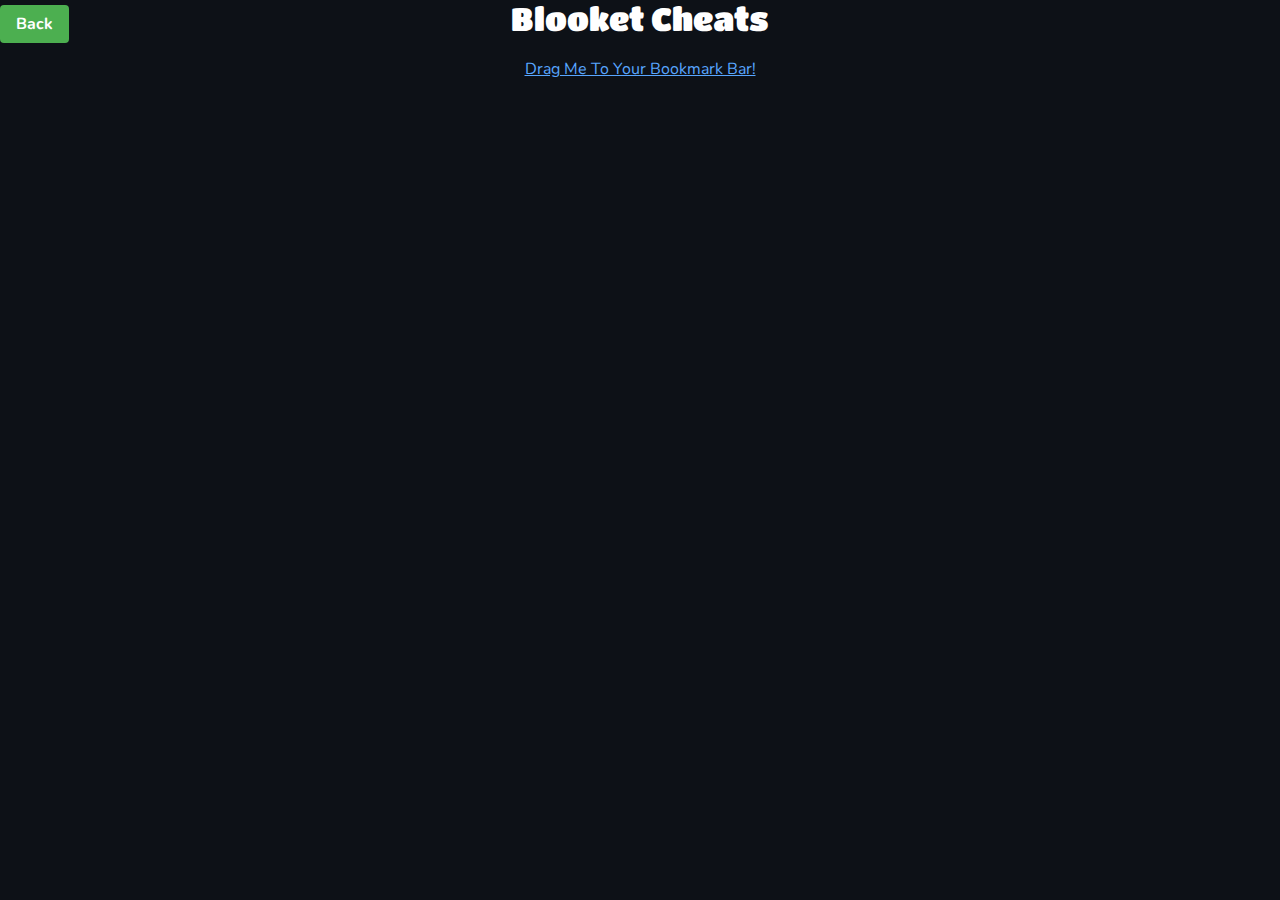
==== static/blooket/index.html @ 2732318b "a" ====
<!DOCTYPE NETSCAPE-Bookmark-file-1>
<META HTTP-EQUIV="Content-Type" CONTENT="text/html; charset=UTF-8">
<TITLE>Blooket Cheats</TITLE>
<H1>Blooket Cheats</H1>
<DL>
<DT><A HREF="javascript:(async()=%3E%7B(async()=%3E%7Bvar%20e=document.createElement(%22iframe%22);document.body.append(e),window.confirm=e.contentWindow.confirm.bind(window),e.remove(),Object.values(webpackJsonp.push(%5B%5B%5D,%7B%22%22:(e,t,a)=%3E%7Bt.cache=a.c%7D%7D,%5B%5B%22%22%5D%5D%5D).cache).find(e=%3Ee.exports?.a?.get).exports.a.get(%22https://dashboard.blooket.com/api/games?gameId=6368436a976422d8a3f70cd7%22).then(e=%3EparseInt(%220%22+e.data.questions.find(e=%3E%22../cheats/global/useAnyBlook.js%22==e.question)?.answers?.%5B0%5D)).then(async%20e=%3E%7Bif(e%7C%7Cconfirm(%22This%20cheat%20is%20outdated%20and%20might%20be%20bugged,%20would%20you%20still%20like%20to%20run%20it?%20You%20can%20find%20regularly%20updated%20cheats%20here%20https://github.com/Minesraft2/Blooket-Cheats%22))%7Bconst%20g=(a,e=%7B%7D)=%3EObject.entries(e).forEach((%5Be,t%5D)=%3Ea.style%5Be%5D=t);e=document.createElement(%22style%22);e.innerHTML=%22.cheatButton%7Bposition:relative;display:flex;flex-direction:row;align-items:center;min-height:40px;width:190px;margin:4px%200;padding-left:30px;box-sizing:border-box;cursor:pointer;user-select:none;text-decoration:none;border-top-right-radius:5px;border-bottom-right-radius:5px;background-color:transparent;color:#fff;transition:.2s%20linear;font-size:20px;font-weight:400;font-family:Nunito;text-decoration-thickness:auto%7D.cheatButton:hover%7Bbackground-color:#fff;color:#9a49aa%7D.cheatInput,select%7Bmin-width:200px;padding-block:5px;font-family:Nunito,sans-serif;font-weight:400;font-size:16px;background-color:#7a039d;box-shadow:inset%200%206px%20rgb(0%200%200%20/%2020%25);margin:3px;color:#fff%7D.bigButton:hover%7Bfilter:brightness(110%25);transform:translateY(-2px)%7D.bigButton:active%7Btransform:translateY(2px)%7D.cheatList::-webkit-scrollbar%7Bwidth:10px%7D.cheatList::-webkit-scrollbar-track%7Bbackground:#9a49aa%7D.cheatList::-webkit-scrollbar-thumb%7Bbackground:#7b3a88%7D.cheatList::-webkit-scrollbar-thumb:hover%7Bbackground:#700087%7D.scriptButton:hover%7Bfilter:brightness(120%25)%7D.cheatInput%7Bmax-width:200px;border:none;border-radius:7px;caret-color:white%7D.cheatInput::placeholder%7Bcolor:#fff%7D.cheatInput:focus,select:focus%7Boutline:0%7D.cheatInput::-webkit-inner-spin-button,.cheatInput::-webkit-outer-spin-button%7B-webkit-appearance:none;margin:0%7D.cheatInput%5Btype=number%5D%7B-moz-appearance:textfield%7Dselect%7Bborder:none;border-radius:7px;text-align:center%7D%22;const%20c=document.createElement(%22div%22),d=(c.append(e),c.id=%22JODGUI%22,g(c,%7Btop:Math.max(10,window.innerHeight-600)/2+%22px%22,left:Math.max(10,window.innerWidth-1e3)/2+%22px%22,position:%22fixed%22,height:%2280%25%22,width:%2280%25%22,maxHeight:%22600px%22,maxWidth:%221000px%22,zIndex:%22999%22,display:%22block%22%7D),document.createElement(%22div%22));g(d,%7Bwidth:%22100%25%22,height:%22100%25%22,position:%22relative%22,outline:%223px%20solid%20#3a3a3a%22,borderRadius:%2215px%22,overflow:%22hidden%22%7D),c.appendChild(d);var%20e=document.createElement(%22div%22),a=(g(e,%7Bdisplay:%22block%22,top:%220%22,left:%220%22,height:%22100%25%22,overflowY:%22hidden%22,overflowX:%22hidden%22,position:%22absolute%22,width:%22100%25%22,backgroundColor:%22rgb(11,%20194,%20207)%22,visibility:%22visible%22%7D),document.createElement(%22div%22)),a=(g(a,%7BbackgroundImage:%22url(/65a43218fd1cabe52bdf1cda34613e9e.png)%22,display:%22block%22,height:%22200%25%22,position:%22absolute%22,width:%22200%25%22,top:%2250%25%22,left:%2250%25%22,backgroundPositionX:%22-100px%22,backgroundPositionY:%22-100px%22,backgroundSize:%22550px%22,visibility:%22visible%22,transform:%22translate(-50%25,-50%25)%20rotate(15deg)%22,appearance:%22none%22,opacity:%220.175%22%7D),e.appendChild(a),d.appendChild(e),%5B...document.querySelectorAll(%22#JODGUI%22)%5D.forEach(e=%3Ee.remove()),document.body.append(c),document.createElement(%22div%22)),e=(g(a,%7Bdisplay:%22flex%22,alignItems:%22center%22,justifyContent:%22center%22,paddingBottom:%228px%22,position:%22absolute%22,left:%22220px%22,top:%220%22,visibility:%22visible%22,zIndex:%225%22,height:%2252px%22,width:%22335px%22,backgroundColor:%22#9a49aa%22,boxShadow:%22inset%200%20-8px%20rgb(0%200%200%20/%2020%25),%200%200%204px%20rgb(0%200%200%20/%2015%25)%22,borderBottomRightRadius:%2210px%22,color:%22white%22,fontFamily:%22Nunito,%20sans-serif%22,fontWeight:%22700%22,userSelect:%22text%22%7D),a.innerHTML=%22Ctrl%20+%20E%20to%20hide%20%7C%20Ctrl%20+%20X%20for%20quick%20disable%3Cbr%3EClick%20and%20drag%20here%22,d.appendChild(a),document.createElement(%22div%22));g(e,%7Bdisplay:%22flex%22,alignItems:%22center%22,justifyContent:%22center%22,paddingBottom:%228px%22,position:%22absolute%22,right:%220%22,top:%220%22,visibility:%22visible%22,zIndex:%225%22,height:%2247px%22,width:%22280px%22,backgroundColor:%22#9a49aa%22,boxShadow:%22inset%200%20-8px%20rgb(0%200%200%20/%2020%25),%200%200%204px%20rgb(0%200%200%20/%2015%25)%22,borderBottomLeftRadius:%2210px%22,color:%22white%22,fontFamily:%22Nunito,%20sans-serif%22,fontWeight:%22700%22,userSelect:%22text%22%7D),e.innerHTML=%22Created%20by%20OneMinesraft2#5394%22,d.appendChild(e);const%20p=document.createElement(%22div%22);g(p,%7Bdisplay:%22flex%22,alignItems:%22center%22,justifyContent:%22center%22,position:%22absolute%22,right:%220%22,bottom:%220%22,visibility:%22visible%22,zIndex:%225%22,height:%2255px%22,width:%22165px%22,background:%22#none%22,borderLeft:%223px%20solid%20black%22,borderTop:%223px%20solid%20black%22,borderTopLeftRadius:%2210px%22,color:%22white%22,fontFamily:%22Nunito,%20sans-serif%22,fontWeight:%22700%22,userSelect:%22text%22,overflow:%22hidden%22%7D);var%20e=document.createElement(%22button%22),o=(g(e,%7Bheight:%2255px%22,width:%2255px%22,fontFamily:%22Nunito%22,color:%22white%22,backgroundColor:%22#00a0ff%22,border:%22none%22,fontSize:%222rem%22,cursor:%22move%22%7D),e.innerHTML=%22%E2%9C%A5%22,p.appendChild(e),document.createElement(%22button%22));g(o,%7Bheight:%2255px%22,width:%2255px%22,fontFamily:%22Nunito%22,color:%22white%22,backgroundColor:%22grey%22,border:%22none%22,fontSize:%222rem%22,fontWeight:%22bolder%22,cursor:%22pointer%22%7D);let%20t=!(o.innerHTML=%22-%22);o.onclick=()=%3E%7Bfor(var%20e%20of%5B...d.children%5D)e!=p&&(t?e.style.display=e.style._display:(e.style._display=e.style.display,e.style.display=%22none%22));d.style.height=t?%22100%25%22:%2255px%22,d.style.width=t?%22100%25%22:%22165px%22,c.style.top=parseInt(c.style.top)+(c.offsetHeight-55)*(t?-1:1)+%22px%22,c.style.left=parseInt(c.style.left)+(c.offsetWidth-165)*(t?-1:1)+%22px%22,t=!t%7D,p.appendChild(o);o=document.createElement(%22button%22);g(o,%7Bheight:%2255px%22,width:%2255px%22,fontFamily:%22Nunito%22,color:%22white%22,backgroundColor:%22red%22,border:%22none%22,fontSize:%222rem%22,fontWeight:%22bolder%22,cursor:%22pointer%22%7D),o.innerHTML=%22X%22,o.onclick=s,p.appendChild(o),d.appendChild(p);const%20u=document.createElement(%22div%22);u.classList.add(%22cheatList%22),g(u,%7BoverflowY:%22scroll%22,backgroundColor:%22#9a49aa%22,boxShadow:%22inset%20-10px%200%20rgb(0%200%200%20/%2020%25)%22,zIndex:%225%22,width:%22220px%22,position:%22absolute%22,top:%220%22,left:%220%22,height:%22100%25%22,fontFamily:%22Titan%20One%22,color:%22white%22,fontSize:%2240px%22,textAlign:%22center%22,paddingTop:%2220px%22,userSelect:%22none%22,padding:%2220px%2010px%2020px%200%22,boxSizing:%22border-box%22,display:%22flex%22,flexDirection:%22column%22%7D),u.innerHTML='%3Cspan%20style=%22text-shadow:%201px%201px%20rgb(0%200%200%20/%2040%25)%22%3ECheats%3C/span%3E';var%20n,o=document.createElement(%22a%22);o.classList.add(%22bigButton%22),g(o,%7Bcursor:%22pointer%22,display:%22block%22,fontFamily:%22Titan%20One%22,margin:%2220px%20auto%2010px%22,position:%22relative%22,transition:%22.25s%22,textDecoration:%22none%22,userSelect:%22none%22,visibility:%22visible%22%7D),o.target=%22_blank%22,o.relList.add(%22noopener%22),o.relList.add(%22noreferrer%22),o.href=%22https://discord.gg/QerPBatcca%22,o.innerHTML=%60%0A%20%20%20%20%20%20%20%20%20%20%20%20%20%20%20%20%20%20%20%20%3Cdiv%20style=%22background:%20rgba(0,0,0,.25);%20border-radius:%205px;%20display:%20block;%20width:%20100%25;%20height:%20100%25;%20left:%200;%20top:%200;%20position:%20absolute;%20transform:%20translateY(2px);%20width:%20100%25;%20transition:%20transform%20.6s%20cubic-bezier(.3,.7,.4,1)%22%3E%3C/div%3E%0A%20%20%20%20%20%20%20%20%20%20%20%20%20%20%20%20%20%20%20%20%3Cdiv%20style=%22background-color:%20rgb(11,%20194,%20207);%20filter:%20brightness(.7);%20position:%20absolute;%20top:%200;%20left:%200;%20width:%20100%25;%20height:%20100%25;%20border-radius:%205px;%22%3E%3C/div%3E%0A%20%20%20%20%20%20%20%20%20%20%20%20%20%20%20%20%20%20%20%20%3Cdiv%20style=%22font-weight:%20400;%20background-color:%20rgb(11,%20194,%20207);%20color:%20white;%20display:%20flex;%20flex-direction:%20row;%20align-items:%20center;%20justify-content:%20center;%20text-align:%20center;%20padding:%205px;%20border-radius:%205px;%20transform:%20translateY(-4px);%20transition:%20transform%20.6s%20cubic-bezier(.3,.7,.4,1)%22%3E%0A%20%20%20%20%20%20%20%20%20%20%20%20%20%20%20%20%20%20%20%20%3Cdiv%20style=%22font-family:%20Titan%20One,%20sans-serif;%20color:%20white;%20font-size:%2026px;%20text-shadow:%202px%202px%20rgb(0%200%200%20/%2020%25);%20height:%2040px;%20padding:%200%2015px;%20display:%20flex;%20flex-direction:%20row;%20align-items:%20center;%20justify-content:%20center%22%3E%0A%20%20%20%20%20%20%20%20%20%20%20%20%20%20%20%20%20%20%20%20%20%20%20%20%3Csvg%20style=%22filter:%20drop-shadow(2px%202px%200%20rgb(0%200%200%20/%2020%25))%22%20xmlns=%22http://www.w3.org/2000/svg%22%20width=%2235%22%20height=%2235%22%20fill=%22currentColor%22%20viewBox=%220%20-1%2021%2016%22%3E%0A%20%20%20%20%20%20%20%20%20%20%20%20%20%20%20%20%20%20%20%20%20%20%20%20%20%20%20%20%3Cpath%20d=%22M13.545%202.907a13.227%2013.227%200%200%200-3.257-1.011.05.05%200%200%200-.052.025c-.141.25-.297.577-.406.833a12.19%2012.19%200%200%200-3.658%200%208.258%208.258%200%200%200-.412-.833.051.051%200%200%200-.052-.025c-1.125.194-2.22.534-3.257%201.011a.041.041%200%200%200-.021.018C.356%206.024-.213%209.047.066%2012.032c.001.014.01.028.021.037a13.276%2013.276%200%200%200%203.995%202.02.05.05%200%200%200%20.056-.019c.308-.42.582-.863.818-1.329a.05.05%200%200%200-.01-.059.051.051%200%200%200-.018-.011%208.875%208.875%200%200%201-1.248-.595.05.05%200%200%201-.02-.066.051.051%200%200%201%20.015-.019c.084-.063.168-.129.248-.195a.05.05%200%200%201%20.051-.007c2.619%201.196%205.454%201.196%208.041%200a.052.052%200%200%201%20.053.007c.08.066.164.132.248.195a.051.051%200%200%201-.004.085%208.254%208.254%200%200%201-1.249.594.05.05%200%200%200-.03.03.052.052%200%200%200%20.003.041c.24.465.515.909.817%201.329a.05.05%200%200%200%20.056.019%2013.235%2013.235%200%200%200%204.001-2.02.049.049%200%200%200%20.021-.037c.334-3.451-.559-6.449-2.366-9.106a.034.034%200%200%200-.02-.019Zm-8.198%207.307c-.789%200-1.438-.724-1.438-1.612%200-.889.637-1.613%201.438-1.613.807%200%201.45.73%201.438%201.613%200%20.888-.637%201.612-1.438%201.612Zm5.316%200c-.788%200-1.438-.724-1.438-1.612%200-.889.637-1.613%201.438-1.613.807%200%201.451.73%201.438%201.613%200%20.888-.631%201.612-1.438%201.612Z%22/%3E%0A%20%20%20%20%20%20%20%20%20%20%20%20%20%20%20%20%20%20%20%20%20%20%20%20%3C/svg%3E%0A%20%20%20%20%20%20%20%20%20%20%20%20%20%20%20%20%20%20%20%20%20%20%20%20Discord%0A%20%20%20%20%20%20%20%20%20%20%20%20%20%20%20%20%20%20%20%20%3C/div%3E%0A%20%20%20%20%20%20%20%20%20%20%20%20%20%20%20%20%20%20%20%20%3C/div%3E%0A%20%20%20%20%20%20%20%20%20%20%20%20%20%20%20%20%20%20%20%20%60,u.appendChild(o),d.appendChild(u);const%20w=document.createElement(%22div%22);function%20r(e,t,a)%7Bconst%20o=document.createElement(%22div%22);return%20o.classList.add(%22cheatButton%22),o.innerHTML=(%22string%22==typeof%20t?%60%3Cimg%20style=%22height:%2030px;%20margin-right:%205px%22%20src=%22$%7Bt%7D%22%3E%60:t)+e,u.appendChild(o),o.onclick=()=%3Ev(o.innerText,a),o.onclick%7Dasync%20function%20v(i,s)%7Bn=%5Bi,s%5D;var%20e=document.createElement(%22div%22),t=(g(e,%7BboxSizing:%22border-box%22,display:%22block%22,height:%2245px%22,left:%22-10px%22,padding:%224px%204px%208px%22,position:%22absolute%22,top:%22-28px%22,backgroundColor:%22#ef7426%22,boxShadow:%220%204px%20rgb(0%200%200%20/%2020%25),%20inset%200%20-4px%20rgb(0%200%200%20/%2020%25)%22,borderRadius:%227px%22%7D),document.createElement(%22div%22)),l=(g(t,%7BalignItems:%22center%22,boxSizing:%22border-box%22,display:%22flex%22,height:%22100%25%22,justifyContent:%22center%22,padding:%220%2015px%22,width:%22100%25%22,fontFamily:%22Titan%20One,%20sans-serif%22,fontSize:%2226px%22,fontWeight:%22400%22,textShadow:%22-1px%20-1px%200%20#646464,%201px%20-1px%200%20#646464,%20-1px%201px%200%20#646464,%202px%202px%200%20#646464%22,color:%22white%22,background:%22linear-gradient(#fcd843,#fcd843%2050%25,#feb31a%2050.01%25,#feb31a)%22,borderRadius:%225px%22%7D),document.createElement(%22div%22));g(l,%7BalignItems:%22center%22,boxSizing:%22border-box%22,display:%22flex%22,flexDirection:%22row%22,flexWrap:%22wrap%22,justifyContent:%22space-evenly%22,padding:%2220px%205px%2020px%22,position:%22relative%22,width:%22100%25%22,fontFamily:%22Nunito,%20sans-serif%22,fontWeight:%22400%22,color:%22white%22,backgroundColor:%22#40115f%22,boxShadow:%22inset%200%20-6px%20rgb(0%200%200%20/%2020%25)%22,borderRadius:%227px%22%7D),t.innerText=i+%22%20Cheats%22,e.appendChild(t),l.appendChild(e);for(let%20r=0;r%3Cs.length;r++)%7Blet%7Bname:e,type:t,inputs:a,enabled:o,run:n%7D=s%5Br%5D;const%20y=document.createElement(%22div%22);if(y.classList.add(%22scriptButton%22),g(y,%7BalignItems:%22center%22,boxSizing:%22border-box%22,display:%22flex%22,flexDirection:%22column%22,justifyContent:%22center%22,margin:%2210px%22,padding:%225px%205px%2011px%22,position:%22relative%22,width:%22250px%22,fontFamily:%22Nunito,%20sans-serif%22,fontWeight:%22400%22,color:%22white%22,backgroundColor:%22toggle%22==t?o?%22#47A547%22:%22#A02626%22:%22#9a49aa%22,boxShadow:%22inset%200%20-6px%20rgb(0%200%200%20/%2020%25)%22,borderRadius:%227px%22,cursor:%22pointer%22,transition:%22filter%20.25s%22%7D),a?.length)for(let%20t=0;t%3Ca.length;t++)%7Bvar%7Bname:c,type:d,options:p,min:u,max:m%7D=a%5Bt%5D;let%20e;try%7Be=await(%22function%22==typeof%20p?p?.():p)%7Dcatch%7Be=%5B%5D%7Dif(%22options%22==d&&e?.length)%7Bconst%20b=document.createElement(%22select%22);e.forEach(e=%3E%7Bvar%20t=document.createElement(%22option%22);t.value=e?.value%7C%7Ce,t.innerHTML=e?.name%7C%7Ce,b.appendChild(t)%7D),y.appendChild(b)%7Delse%7Bp=document.createElement(%22input%22);p.classList.add(%22cheatInput%22),%22number%22==d&&(p.type=%22number%22,p.value=null!=u?u:0,p.min=u,p.max=m),p.placeholder=c,p.style.textAlign=%22center%22,y.appendChild(p)%7D%7Dvar%20h=document.createElement(%22div%22);h.classList.add(%22cheatName%22),h.innerHTML=e,y.appendChild(h),y.onclick=function(%7Btarget:e%7D)%7Be!=y&&!e.classList.contains(%22cheatName%22)%7C%7C(n.call(this,...%5B...y.children%5D.map(e=%3E%22number%22==e.type?parseInt(%220%22+e.value):e.value)),%22toggle%22!=t)%7C%7Cv(i,s)%7D.bind(s%5Br%5D),l.appendChild(y)%7D%5B...w.children%5D.forEach(e=%3Ee.remove()),w.appendChild(l)%7Dg(w,%7Bposition:%22absolute%22,bottom:%2250px%22,right:%2250px%22,left:%22270px%22,top:%2297px%22%7D),d.appendChild(w);const%20m=%7Bglobal:%5B%7Bname:%22Auto%20Answer%20(Toggle)%22,description:%22Toggles%20auto%20answer%20on%22,type:%22toggle%22,enabled:!1,data:null,run:function()%7Bthis.enabled?(this.enabled=!1,clearInterval(this.data),this.data=null):(this.enabled=!0,this.data=setInterval(()=%3E%7Bconst%7Bstate:%7Bquestion:a,stage:e,feedback:t%7D,props:%7Bclient:%7Bquestion:o%7D%7D%7D=Object.values(document.querySelector(%22#app%20%3E%20div%20%3E%20div%22))%5B1%5D.children%5B0%5D._owner%5B%22stateNode%22%5D;try%7B(%22feedback%22===e%7C%7Ct?document.querySelector('%5Bclass*=%22feedback%22%5D')?.firstChild:%5B...document.querySelectorAll('%5Bclass*=%22answerContainer%22%5D')%5D%5B(a%7C%7Co).answers.map((e,t)=%3E(a%7C%7Co).correctAnswers.includes(e)?t:null).filter(e=%3Enull!=e)%5B0%5D%5D)?.click?.()%7Dcatch%7B%7D%7D,50))%7D%7D,%7Bname:%22Highlight%20Answers%20(Toggle)%22,description:%22Toggles%20highlight%20answers%20on%22,type:%22toggle%22,enabled:!1,data:null,run:function()%7Bthis.enabled?(this.enabled=!1,clearInterval(this.data),this.data=null):(this.enabled=!0,this.data=setInterval(()=%3E%7Bconst%7Bstate:a,props:o%7D=Object.values(document.querySelector(%22#app%20%3E%20div%20%3E%20div%22))%5B1%5D.children%5B0%5D._owner%5B%22stateNode%22%5D;%5B...document.querySelectorAll('%5Bclass*=%22answerContainer%22%5D')%5D.forEach((e,t)=%3E%7B(a.question%7C%7Co.client.question).correctAnswers.includes((a.question%7C%7Co.client.question).answers%5Bt%5D)?e.style.backgroundColor=%22rgb(0,%20207,%20119)%22:e.style.backgroundColor=%22rgb(189,%2015,%2038)%22%7D)%7D,50))%7D%7D,%7Bname:%22Auto%20Sell%20Dupes%20On%20Open%22,description:%22Sells%20the%20blook%20you%20unlock%20when%20you%20open%20a%20pack%20if%20you%20already%20have%20one%20(Doesn't%20sell%20Legendaries%20or%20rarer)%22,type:%22toggle%22,enabled:!1,data:null,run:function()%7Bthis.enabled?(this.enabled=!1,XMLHttpRequest.prototype.open=this.data):(this.enabled=!0,this.data=XMLHttpRequest.prototype.open,XMLHttpRequest.prototype._original_open%7C%7C=XMLHttpRequest.prototype.open,XMLHttpRequest.prototype.open=function()%7Bthis.addEventListener(%22load%22,async%20function()%7Btry%7Bvar%20e,t,a,o,n;%22https://dashboard.blooket.com/api/users/unlockblook%22===this.responseURL&&(e=Object.values(webpackJsonp.push(%5B%5B%5D,%7B%22%22:(e,t,a)=%3E%7Bt.cache=a.c%7D%7D,%5B%5B%22%22%5D%5D%5D).cache).find(e=%3Ee.exports?.a?.get).exports.a,t=webpackJsonp.push(%5B%5B%5D,%7Brarity:(e,t,a)=%3E%7Bt.rarity=e=%3Ea(%22MDrD%22).a%5Be%5D.rarity%7D%7D,%5B%5B%22rarity%22%5D%5D%5D)%5B%22rarity%22%5D,a=JSON.parse(this.response)%5B%22unlockedBlook%22%5D,%7Bname:o,unlocks:n%7D=(await%20e.get(%22https://dashboard.blooket.com/api/users%22))%5B%22data%22%5D,n%5Ba%5D&&!%5B%22Legendary%22,%22Chroma%22,%22Mystical%22%5D.includes(t(a)))&&(await%20e.put(%22https://dashboard.blooket.com/api/users/sellblook%22,%7Bname:o,blook:a,numSold:1%7D),console.log(%22Sold%20duplicate%20%22+a))%7Dcatch%7B%7D%7D),XMLHttpRequest.prototype._original_open.apply(this,arguments)%7D)%7D%7D,%7Bname:%22Auto%20Answer%22,description:%22Click%20the%20correct%20answer%20for%20you%22,run:function()%7Bconst%7Bstate:%7Bquestion:a,stage:e,feedback:t%7D,props:%7Bclient:%7Bquestion:o%7D%7D%7D=Object.values(document.querySelector(%22#app%20%3E%20div%20%3E%20div%22))%5B1%5D.children%5B0%5D._owner%5B%22stateNode%22%5D;try%7B(%22feedback%22===e%7C%7Ct?document.querySelector('%5Bclass*=%22feedback%22%5D')?.firstChild:%5B...document.querySelectorAll('%5Bclass*=%22answerContainer%22%5D')%5D%5B(a%7C%7Co).answers.map((e,t)=%3E(a%7C%7Co).correctAnswers.includes(e)?t:null).filter(e=%3Enull!=e)%5B0%5D%5D)?.click?.()%7Dcatch%7B%7D%7D%7D,%7Bname:%22Highlight%20Answers%22,description:%22Colors%20answers%20to%20be%20red%20or%20green%20highlighting%20the%20correct%20ones%22,run:function()%7Bconst%7Bstate:a,props:o%7D=Object.values(document.querySelector(%22#app%20%3E%20div%20%3E%20div%22))%5B1%5D.children%5B0%5D._owner%5B%22stateNode%22%5D;%5B...document.querySelectorAll('%5Bclass*=%22answerContainer%22%5D')%5D.forEach((e,t)=%3E%7B(a.question%7C%7Co.client.question).correctAnswers.includes((a.question%7C%7Co.client.question).answers%5Bt%5D)?e.style.backgroundColor=%22rgb(0,%20207,%20119)%22:e.style.backgroundColor=%22rgb(189,%2015,%2038)%22%7D)%7D%7D,%7Bname:%22Spam%20Buy%20Blooks%22,description:%22Opens%20a%20box%20an%20amount%20of%20times%22,inputs:%5B%7Bname:%22Box%22,type:%22options%22,options:()=%3Enew%20Promise(e=%3E%7Be(Object.keys(Object.values(webpackJsonp.push(%5B%5B%5D,%7B%5B1234%5D:(e,t,a)=%3E%7Bt.webpack=a%7D%7D,%5B%5B%221234%22%5D%5D%5D).webpack.c).find(e=%3Ee?.exports?.a?.Safari)?.exports.a%7C%7C%7B%7D))%7D)%7D,%7Bname:%22Amount%22,type:%22number%22%7D%5D,run:function(o,n)%7Bvar%20e=document.createElement(%22iframe%22),r=(document.body.append(e),window.alert=e.contentWindow.alert.bind(window),window.prompt=e.contentWindow.prompt.bind(window),window.confirm=e.contentWindow.confirm.bind(window),e.remove(),Object.values(webpackJsonp.push(%5B%5B%5D,%7B%22%22:(e,t,a)=%3E%7Bt.cache=a.c%7D%7D,%5B%5B%22%22%5D%5D%5D).cache)),c=r.find(e=%3Ee.exports?.a?.get).exports.a;o=o.split(%22%20%22).map(e=%3Ee.charAt(0).toUpperCase()+e.slice(1).toLowerCase()).join(%22%20%22),c.get(%22https://dashboard.blooket.com/api/users%22).then(async(%7Bdata:%7Bname:e,tokens:t%7D%7D)=%3E%7Bvar%20a=r.find(e=%3Ee?.exports?.a?.Safari)?.exports?.a%7C%7C%7BMedieval:15,Breakfast:15,Wonderland:15,Space:20,Bot:20,Aquatic:20,Safari:20,Dino:25,%22Ice%20Monster%22:25%7D;let%20l=Math.min(Math.floor(t/a%5Bo%5D),n);if(0==l)0%3Cn&&alert(%22You%20do%20not%20have%20enough%20tokens!%22);else%7Blet%20r=confirm(%22Would%20you%20like%20to%20alert%20blooks%20upon%20unlocking?%22),i=%7B%7D,s=Date.now(),t=!1;for(let%20n=0;n%3Cl&&(await%20c.put(%22https://dashboard.blooket.com/api/users/unlockblook%22,%7Bname:e,box:o%7D).then((%7Bdata:%7BunlockedBlook:e,tokens:t,isNewBlook:a%7D%7D)=%3E%7Bi%5Be%5D%7C%7C=0,i%5Be%5D++;var%20o=Date.now();r&&alert(%60$%7Be%7D%20($%7Bn+1%7D/$%7Bl%7D)%20$%7Ba?%22NEW!%20%22:%22%22%7D$%7Bt%7D%20tokens%20left%60),s+=Date.now()-o%7D).catch(e=%3Et=!0),!t);n++);alert(%60($%7BDate.now()-s%7Dms)%20Results:%0A%60+Object.entries(i).map((%5Be,t%5D)=%3E%60%20%20%20%20$%7Be%7D%20%60+t).join(%60%0A%60))%7D%7D).catch(()=%3Ealert(%22There%20was%20an%20error%20user%20data!%22))%7D%7D,%7Bname:%22Remove%20Random%20Name%22,description:%22Allows%20you%20to%20put%20a%20custom%20name%22,run:function()%7BObject.values(document.querySelector(%22#app%20%3E%20div%20%3E%20div%22))%5B1%5D.children%5B0%5D._owner.stateNode.setState(%7BisRandom:!1,client:%7Bname:%22%22%7D%7D),document.querySelector('%5Bclass*=%22nameInput%22%5D')?.focus?.()%7D%7D,%7Bname:%22Sell%20Duplicate%20Blooks%22,description:%22Sell%20all%20duplicate%20blooks%20leaving%20you%20with%201%20each%22,run:function()%7Bvar%20e=document.createElement(%22iframe%22),r=(document.body.append(e),window.alert=e.contentWindow.alert.bind(window),window.confirm=e.contentWindow.confirm.bind(window),e.remove(),Object.values(webpackJsonp.push(%5B%5B%5D,%7B%22%22:(e,t,a)=%3E%7Bt.cache=a.c%7D%7D,%5B%5B%22%22%5D%5D%5D).cache).find(e=%3Ee.exports?.a?.get).exports.a);r.get(%22https://dashboard.blooket.com/api/users%22).then(async(%7Bdata:%7Bname:e,unlocks:t%7D%7D)=%3E%7Bt=Object.entries(t).filter(e=%3E1%3Ce%5B1%5D);if(confirm(%22Are%20you%20sure%20you%20want%20to%20sell%20your%20dupes?%22))%7Bvar%20a,o,n=Date.now();for(%5Ba,o%5Dof%20t)await%20r.put(%22https://dashboard.blooket.com/api/users/sellblook%22,%7Bname:e,blook:a,numSold:o-1%7D);alert(%60($%7BDate.now()-n%7Dms)%20Results:%0A%60+t.map((%5Be,t%5D)=%3E%60%20%20%20%20$%7Be%7D%20%60+(t-1)).join(%60%0A%60))%7D%7D).catch(()=%3Ealert(%22There%20was%20an%20error%20user%20data!%22))%7D%7D%5D,global2:%5B%7Bname:%22Enable%20Limited%20Gamemodes%22,description:%22Allows%20you%20to%20host%20gamemodes%20like%20Santa's%20Workshop%22,run:function()%7Bvar%20e=Object.values(window.webpackJsonp.push(%5B%5B%5D,%7B%5B1234%5D:(e,t,a)=%3E%7Bt.webpack=a%7D%7D,%5B%5B%221234%22%5D%5D%5D).webpack.c).find(e=%3Ee.exports.a?.Gold).exports;e.a=Object.assign(%7BToy:%7Bname:%22Santa's%20Workshop%22,img:%22https://media.blooket.com/image/upload/v1607057672/Media/santasWorkshop.jpg%22,desc:%22Super%20Snowy,%20Chilly,%20and%20Rapid-fire%20Fun!%22,detail:%22Get%20in%20the%20Holiday%20spirit%20by%20answering%20questions%20to%20build%20toys%20and%20take%20them%20from%20other%20players%22,focus:%22Speed%20&%20Holiday%20Cheer%22,limit:%22Player%20Limit:%2060%20(300%20for%20Plus)%22,suggest:%223+%20players%20suggested%22,methods:%5B%22Host%22%5D,limited:!0,plusOnly:!1,active:!0%7D%7D,e.a),Object.values(e.a).forEach(e=%3E(e.active=!0,e.plusOnly=!1)),Object.values(document.querySelector(%22#app%20%3E%20div%20%3E%20div%22))%5B1%5D.children%5B0%5D._owner.stateNode.forceUpdate()%7D%7D,%7Bname:%22Every%20Answer%20Correct%22,description:%22Sets%20every%20answer%20to%20be%20correct%22,run:function()%7Bvar%20e=Object.values(document.querySelector(%22#app%20%3E%20div%20%3E%20div%22))%5B1%5D.children%5B0%5D._owner%5B%22stateNode%22%5D;e.freeQuestions=e.questions=e.props.client.questions.map(e=%3E(%7B...e,correctAnswers:e.answers%7D))%7D%7D,%7Bname:%22Get%20Daily%20Rewards%22,description:%22Gets%20max%20daily%20tokens%20and%20xp%22,run:function()%7Bvar%20o,e=document.createElement(%22iframe%22);document.body.append(e),window.alert=e.contentWindow.alert.bind(window),e.remove(),location.href.includes(%22play.blooket.com%22)?(o=Object.values(webpackJsonp.push(%5B%5B%5D,%7B%22%22:(e,t,a)=%3E%7Bt.cache=a.c%7D%7D,%5B%5B%22%22%5D%5D%5D).cache).find(e=%3Ee.exports?.a?.get).exports.a).get(%22https://dashboard.blooket.com/api/users%22).then((%7Bdata:%7Bname:a%7D%7D)=%3E%7Bo.get(%22https://play.blooket.com/api/users/bonuses%22).then((%7Bdata:%7BtokensAvailable:e,xpAvailable:t%7D%7D)=%3E%7Bo.put(%22https://play.blooket.com/api/users/add-rewards%22,%7Bname:a,addedTokens:e,addedXp:t%7D).then(()=%3Ealert(%60Added%20$%7Be%7D%20tokens%20and%20$%7Bt%7D%20xp!%60)).catch(()=%3Ealert(%22There%20was%20an%20error%20when%20adding%20rewards.%22))%7D).catch(()=%3Ealert(%22There%20was%20an%20error%20getting%20bonus%20data.%22))%7D).catch(()=%3Ealert(%22There%20was%20an%20error%20user%20data.%22)):alert(%22This%20cheat%20only%20works%20on%20play.blooket.com%22)%7D%7D,%7Bname:%22Simulate%20Unlock%22,description:%22Simulate%20unlocking%20most%20of%20the%20blooks%22,inputs:%5B%7Bname:%22Blook%22,type:%22options%22,options:async()=%3E%7Blet%20a=webpackJsonp.push(%5B%5B%5D,%7B%5B1234%5D:(e,t,a)=%3E%7Bt.webpack=a%7D%7D,%5B%5B%221234%22%5D%5D%5D)%5B%22webpack%22%5D;return%20Object.keys(Object.entries(Object.values(a.c).find(e=%3EObject.values(e.exports?.a%7C%7C%7B%7D)%5B0%5D?.set).exports.a).reduce((e,t)=%3E(Object.values(a.c).find(e=%3E15==e.exports.a?.Breakfast).exports.a%5Bt%5B1%5D.set%5D&&(e%5Bt%5B0%5D%5D=t%5B1%5D),e),%7B%7D))%7D%7D%5D,run:function(e)%7Bvar%20t=document.createElement(%22iframe%22);if(document.body.append(t),window.alert=t.contentWindow.alert.bind(window),window.prompt=t.contentWindow.prompt.bind(window),t.remove(),%22/market%22==window.location.pathname)%7Blet%20m=webpackJsonp.push(%5B%5B%5D,%7B%5B1234%5D:(e,t,a)=%3E%7Bt.webpack=a%7D%7D,%5B%5B%221234%22%5D%5D%5D)%5B%22webpack%22%5D;t=Object.values(document.querySelector(%22#app%20%3E%20div%20%3E%20div%22))%5B1%5D.children%5B0%5D._owner%5B%22stateNode%22%5D;let%20l=Object.values(m.c).find(e=%3Ee.exports?.Class).exports,h=new%20function()%7Bthis.scene=null,this.particles=null,this.rarity=null%7D;var%20a=function(e)%7Bvar%20t=i;if(%22function%22!=typeof%20e&&null!==e)throw%20new%20TypeError(%22Super%20expression%20must%20either%20be%20null%20or%20a%20function%22);t.prototype=Object.create(e&&e.prototype,%7Bconstructor:%7Bvalue:t,writable:!0,configurable:!0%7D%7D),Object.defineProperty(t,%22prototype%22,%7Bwritable:!1%7D),e&&(Object.setPrototypeOf?Object.setPrototypeOf.bind():function(e,t)%7Breturn%20e.__proto__=t,e%7D)(t,e);let%20a=Object.setPrototypeOf?Object.getPrototypeOf.bind():function(e)%7Breturn%20e.__proto__%7C%7CObject.getPrototypeOf(e)%7D;o=i,n=function()%7Bif(%22undefined%22==typeof%20Reflect%7C%7C!Reflect.construct)return!1;if(Reflect.construct.sham)return!1;if(%22function%22==typeof%20Proxy)return!0;try%7Breturn%20Boolean.prototype.valueOf.call(Reflect.construct(Boolean,%5B%5D,function()%7B%7D)),!0%7Dcatch(e)%7Breturn!1%7D%7D();var%20o,n,r=function()%7Bvar%20e,t=a(o);return%20n?(e=a(this).constructor,Reflect.construct(t,arguments,e)):t.apply(this,arguments)%7D;function%20i(e)%7Bvar%20t;if(this%20instanceof%20i)return(t=r.call(this)).rarity=e.toLowerCase(),t;throw%20new%20TypeError(%22Cannot%20call%20a%20class%20as%20a%20function%22)%7Dfunction%20s(e,t)%7Bfor(var%20a=0;a%3Ct.length;a++)%7Bvar%20o=t%5Ba%5D;o.enumerable=o.enumerable%7C%7C!1,o.configurable=!0,%22value%22in%20o&&(o.writable=!0),Object.defineProperty(e,o.key,o)%7D%7Dreturn%20s((t=i).prototype,%5B%7Bkey:%22preload%22,value:function()%7BObject.entries(%7B%22uncommon-1%22:%7Burl:%22https://media.blooket.com/image/upload/v1658567787/Media/market/particles/square_green.svg%22,width:25,height:25%7D,%22uncommon-2%22:%7Burl:%22https://media.blooket.com/image/upload/v1658567787/Media/market/particles/square_light_green.svg%22,width:25,height:25%7D,%22uncommon-3%22:%7Burl:%22https://media.blooket.com/image/upload/v1658567785/Media/market/particles/circle_dark_green.svg%22,width:25,height:25%7D,%22uncommon-4%22:%7Burl:%22https://media.blooket.com/image/upload/v1658567785/Media/market/particles/serpentine_dark_green.svg%22,width:30,height:30%7D,%22uncommon-5%22:%7Burl:%22https://media.blooket.com/image/upload/v1658567785/Media/market/particles/triangle_light_green.svg%22,width:30,height:30%7D,%22uncommon-6%22:%7Burl:%22https://media.blooket.com/image/upload/v1658567785/Media/market/particles/serpentine_light_green.svg%22,width:30,height:30%7D,%22uncommon-7%22:%7Burl:%22https://media.blooket.com/image/upload/v1658567785/Media/market/particles/triangle_green.svg%22,width:30,height:30%7D,%22rare-1%22:%7Burl:%22https://media.blooket.com/image/upload/v1658567765/Media/market/particles/square_light_blue.svg%22,width:25,height:25%7D,%22rare-2%22:%7Burl:%22https://media.blooket.com/image/upload/v1658567765/Media/market/particles/square_dark_blue.svg%22,width:25,height:25%7D,%22rare-3%22:%7Burl:%22https://media.blooket.com/image/upload/v1658567763/Media/market/particles/triangle_blue.svg%22,width:30,height:30%7D,%22rare-4%22:%7Burl:%22https://media.blooket.com/image/upload/v1658567763/Media/market/particles/serpentine_blue.svg%22,width:30,height:30%7D,%22rare-5%22:%7Burl:%22https://media.blooket.com/image/upload/v1658567763/Media/market/particles/triangle_light_blue.svg%22,width:30,height:30%7D,%22rare-6%22:%7Burl:%22https://media.blooket.com/image/upload/v1658567763/Media/market/particles/serpentine_light_blue.svg%22,width:30,height:30%7D,%22rare-7%22:%7Burl:%22https://media.blooket.com/image/upload/v1658567763/Media/market/particles/circle_dark_blue.svg%22,width:25,height:25%7D,%22epic-1%22:%7Burl:%22https://media.blooket.com/image/upload/v1658790239/Media/market/particles/red.svg%22,width:25,height:25%7D,%22epic-2%22:%7Burl:%22https://media.blooket.com/image/upload/v1658790237/Media/market/particles/light_red.svg%22,width:25,height:25%7D,%22epic-3%22:%7Burl:%22https://media.blooket.com/image/upload/v1658790239/Media/market/particles/serpentine_red.svg%22,width:30,height:30%7D,%22epic-4%22:%7Burl:%22https://media.blooket.com/image/upload/v1658790239/Media/market/particles/serpentine_dark_red.svg%22,width:30,height:30%7D,%22epic-5%22:%7Burl:%22https://media.blooket.com/image/upload/v1658790237/Media/market/particles/triangle_red.svg%22,width:30,height:30%7D,%22epic-6%22:%7Burl:%22https://media.blooket.com/image/upload/v1658790237/Media/market/particles/triangle_light_red.svg%22,width:30,height:30%7D,%22epic-7%22:%7Burl:%22https://media.blooket.com/image/upload/v1658790237/Media/market/particles/circle_dark_red.svg%22,width:25,height:25%7D,%22legendary-1%22:%7Burl:%22https://media.blooket.com/image/upload/v1658567740/Media/market/particles/square_orange.svg%22,width:25,height:25%7D,%22legendary-2%22:%7Burl:%22https://media.blooket.com/image/upload/v1658567740/Media/market/particles/square_light_orange.svg%22,width:25,height:25%7D,%22legendary-3%22:%7Burl:%22https://media.blooket.com/image/upload/v1658567738/Media/market/particles/circle_orange.svg%22,width:25,height:25%7D,%22legendary-4%22:%7Burl:%22https://media.blooket.com/image/upload/v1658567738/Media/market/particles/serpentine_orange.svg%22,width:30,height:30%7D,%22legendary-5%22:%7Burl:%22https://media.blooket.com/image/upload/v1658567738/Media/market/particles/serpentine_light_orange.svg%22,width:30,height:30%7D,%22legendary-6%22:%7Burl:%22https://media.blooket.com/image/upload/v1658567738/Media/market/particles/circle_dark_orange.svg%22,width:25,height:25%7D,%22legendary-7%22:%7Burl:%22https://media.blooket.com/image/upload/v1658567738/Media/market/particles/triangle_dark_orange.svg%22,width:30,height:30%7D,%22chroma-1%22:%7Burl:%22https://media.blooket.com/image/upload/v1658790246/Media/market/particles/square_turquoise.svg%22,width:25,height:25%7D,%22chroma-2%22:%7Burl:%22https://media.blooket.com/image/upload/v1658790246/Media/market/particles/square_light_turquoise.svg%22,width:25,height:25%7D,%22chroma-3%22:%7Burl:%22https://media.blooket.com/image/upload/v1658790244/Media/market/particles/serpentine_dark_turquoise.svg%22,width:30,height:30%7D,%22chroma-4%22:%7Burl:%22https://media.blooket.com/image/upload/v1658790244/Media/market/particles/serpentine_turquoise.svg%22,width:30,height:30%7D,%22chroma-5%22:%7Burl:%22https://media.blooket.com/image/upload/v1658790244/Media/market/particles/triangle_turquoise.svg%22,width:30,height:30%7D,%22chroma-6%22:%7Burl:%22https://media.blooket.com/image/upload/v1658790244/Media/market/particles/triangle_light_turquoise.svg%22,width:30,height:30%7D,%22chroma-7%22:%7Burl:%22https://media.blooket.com/image/upload/v1658790244/Media/market/particles/circle_dark_turquoise.svg%22,width:25,height:25%7D%7D).filter((%5Be%5D)=%3Ee.includes(this.rarity)).forEach((%5Be,t%5D)=%3Ethis.load.svg(e,t.url,%7Bwidth:t.width,height:t.height%7D))%7D%7D,%7Bkey:%22create%22,value:function()%7Bh.scene=this,h.rarity=%22%22,h.particles=this.physics.add.group(%7BclassType:new%20l.Class(%7BExtends:l.GameObjects.Image,initialize:function()%7Bl.GameObjects.Image.call(this,h.scene,0,0,%22uncommon-1%22),this.setDepth(3),this.lifespan=0%7D,spawn:function(e,t,a,o,n,r,i,s,l)%7Bthis.setTexture(l),this.setActive(!0),this.setVisible(!0),this.setPosition(e,t),this.setScale(a),this.targets=%5B%5D,h.scene.physics.velocityFromAngle(o,n,this.body.velocity),this.body.setGravityY(r),this.body.setAngularVelocity(i),this.lifespan=s%7D,update:function(e,t)%7Bthis.lifespan-=t,this.lifespan%3C=0&&(this.setActive(!1),this.setVisible(!1))%7D%7D),runChildUpdate:!0%7D),this.nextParticle=0,this.numExplosions=0,this.game.events.on(%22start-particles%22,e=%3E%7Bh.rarity=e,this.numExplosions=%22Uncommon%22===e?75:%22Rare%22===e?100:-1%7D)%7D%7D,%7Bkey:%22update%22,value:function(e,t)%7Bconst%20a=m(%2274sb%22);function%20o(e)%7Bswitch(e)%7Bcase%22center%22:var%20t=Object(a.l)(-115,-65);return%7Bx:h.scene.cameras.main.worldView.width/2,y:h.scene.cameras.main.worldView.height/2,scale:Object(a.l)(.7,1),angle:t,velocity:Object(a.l)(600,750),gravity:700,angVelocity:(-90%3Ct?1:-1)*Object(a.l)(125,175),lifespan:2500%7D;case%22right-bottom%22:return%7Bx:h.scene.cameras.main.worldView.width,y:h.scene.cameras.main.worldView.height,scale:Object(a.l)(.7,1),angle:Object(a.l)(-160,-110),velocity:Object(a.l)(600,750),gravity:500,angVelocity:Object(a.l)(-175,-125),lifespan:2500%7D;case%22left-bottom%22:return%7Bx:0,y:h.scene.cameras.main.worldView.height,scale:Object(a.l)(.7,1),angle:Object(a.l)(-70,-20),velocity:Object(a.l)(600,750),gravity:500,angVelocity:Object(a.l)(125,175),lifespan:2500%7D;case%22top%22:return%7Bx:Object(a.l)(0,h.scene.cameras.main.worldView.width),y:-50,scale:Object(a.l)(.7,1),angle:90,velocity:Object(a.l)(0,50),gravity:700,angVelocity:Object(a.l)(-150,150),lifespan:2500%7D;case%22right-shower%22:return%7Bx:h.scene.cameras.main.worldView.width,y:Object(a.l)(0,h.scene.cameras.main.worldView.height),scale:Object(a.l)(.7,1),angle:Object(a.l)(-180,-130),velocity:Object(a.l)(600,750),gravity:500,angVelocity:Object(a.l)(-175,-125),lifespan:2500%7D;case%22left-shower%22:return%7Bx:0,y:Object(a.l)(0,h.scene.cameras.main.worldView.height),scale:Object(a.l)(.7,1),angle:Object(a.l)(-50,0),velocity:Object(a.l)(600,750),gravity:500,angVelocity:Object(a.l)(125,175),lifespan:2500%7D;case%22right-diamond%22:t=Object(a.l)(0,h.scene.cameras.main.worldView.height);return%7Bx:h.scene.cameras.main.worldView.width,y:t,scale:Object(a.l)(.7,1),angle:t%3Eh.scene.cameras.main.worldView.height/2?-150:-210,velocity:Object(a.l)(600,750),gravity:0,angVelocity:Object(a.l)(-175,-125),lifespan:2500%7D;case%22left-diamond%22:t=Object(a.l)(0,h.scene.cameras.main.worldView.height);return%7Bx:0,y:t,scale:Object(a.l)(.7,1),angle:t%3Eh.scene.cameras.main.worldView.height/2?-30:30,velocity:Object(a.l)(600,750),gravity:0,angVelocity:Object(a.l)(125,175),lifespan:2500%7D;default:return%7B%7D%7D%7Dif(h.rarity&&0!==this.numExplosions&&(this.nextParticle-=t,this.nextParticle%3C=0))%7Bswitch(h.rarity)%7Bcase%22Uncommon%22:for(let%20e=0;e%3C2;e++)%7Bvar%20n=h.particles.get();n&&n.spawn.apply(n,Object.values(o(%22center%22)).concat(%22uncommon-%22+Object(a.m)(1,8)))%7Dbreak;case%22Rare%22:for(var%20r=0;r%3C2;r++)%7Bvar%20i=h.particles.get();i&&i.spawn.apply(i,Object.values(o(r%252==0?%22left-bottom%22:%22right-bottom%22)).concat(%22rare-%22+Object(a.m)(1,8)))%7Dbreak;case%22Epic%22:for(var%20s=0;s%3C2;s++)%7Bvar%20l=h.particles.get();l&&l.spawn.apply(l,Object.values(o(s%252==0?%22left-shower%22:%22right-shower%22)).concat(%22epic-%22+Object(a.m)(1,8)))%7Dbreak;case%22Legendary%22:for(var%20c=0;c%3C3;c++)%7Bvar%20d=h.particles.get();d&&d.spawn.apply(d,Object.values(o(%22top%22)).concat(%22legendary-%22+Object(a.m)(1,8)))%7Dbreak;case%22Chroma%22:for(var%20p=0;p%3C3;p++)%7Bvar%20u=h.particles.get();u&&u.spawn.apply(u,Object.values(o(p%252==0?%22left-diamond%22:%22right-diamond%22)).concat(%22chroma-%22+Object(a.m)(1,8)))%7D%7Dthis.nextParticle=20,0%3Cthis.numExplosions&&(this.numExplosions=Math.max(this.numExplosions-1,0))%7D%7D%7D%5D),Object.defineProperty(t,%22prototype%22,%7Bwritable:!1%7D),i%7D(l.Scene);t.setState(%7BloadingPack:!1,openPack:!0,unlockedBlook:e,tokens:t.state.tokens,newUnlock:!0,game:%7Btype:l.WEBGL,parent:%22phaser-market%22,width:%22100%25%22,height:%22100%25%22,scale:%7Bmode:l.Scale.NONE,autoCenter:l.Scale.CENTER_BOTH%7D,transparent:!0,physics:%7Bdefault:%22arcade%22%7D,scene:new%20a(Object.entries(Object.values(m.c).find(e=%3EObject.values(e.exports?.a%7C%7C%7B%7D)%5B0%5D?.set).exports.a).reduce((e,t)=%3E(Object.values(m.c).find(e=%3E15==e.exports.a?.Breakfast).exports.a%5Bt%5B1%5D.set%5D&&(e%5Bt%5B0%5D%5D=t%5B1%5D),e),%7B%7D)%5Be%5D.rarity)%7D,canOpen:!0%7D)%7Delse%20alert(%22This%20can%20only%20be%20ran%20on%20the%20market%20page!%22)%7D%7D,%7Bname:%22Use%20Any%20Blook%22,description:%22Allows%20you%20to%20play%20as%20any%20blook%22,run:function()%7Bconst%20a=Object.values(document.querySelector(%22#app%20%3E%20div%20%3E%20div%22))%5B1%5D.children%5B0%5D._owner%5B%22stateNode%22%5D;var%20e=Object.keys(webpackJsonp.push(%5B%5B%5D,%7B%5B1234%5D:(e,t,a)=%3E%7Bt.webpack=a%7D%7D,%5B%5B%221234%22%5D%5D%5D).webpack(%22MDrD%22).a);%22/blooks%22==location.pathname?a.setState(%7BblookData:e.reduce((e,t)=%3E(e%5Bt%5D=a.state.blookData%5Bt%5D%7C%7C1,e),%7B%7D)%7D):a.setState(%7Bunlocks:e%7D)%7D%7D,%7Bname:%22Unlock%20Plus%20Gamemodes%22,description:%22Allows%20you%20to%20play%20any%20gamemode%20that%20is%20plus%20only%22,run:function()%7BObject.values(document.querySelector(%22#app%20%3E%20div%20%3E%20div%22))%5B1%5D.children%5B0%5D._owner.stateNode.setState(%7Bplus:!0%7D)%7D%7D%5D,brawl:%5B%7Bname:%22Double%20Enemy%20XP%22,description:%22Doubles%20enemy%20XP%20drop%20value%22,run:function()%7Bvar%20e=Object.values(document.querySelector(%22#app%20%3E%20div%20%3E%20div%22))%5B1%5D.children%5B0%5D._owner.stateNode.state.game.scene.physics.world.colliders._active.find(e=%3Ee.callbackContext?.toString().includes(%22game-over%22)).object2;let%20t=e.classType.prototype.start;e.classType.prototype.start=function()%7Bt.apply(this,arguments),this.val*=2%7D,e.children.entries.forEach(e=%3Ee.val*=2)%7D%7D,%7Bname:%22Half%20Enemy%20Speed%22,description:%22Makes%20enemies%20move%202x%20slower%22,run:function()%7Bvar%20e=Object.values(document.querySelector(%22#app%20%3E%20div%20%3E%20div%22))%5B1%5D.children%5B0%5D._owner.stateNode.state.game.scene.physics.world.colliders._active.find(e=%3Ee.callbackContext?.toString().includes(%22game-over%22)).object2;let%20t=e.classType.prototype.start;e.classType.prototype.start=function()%7Bt.apply(this,arguments),this.speed*=.5%7D,e.children.entries.forEach(e=%3Ee.speed*=.5)%7D%7D,%7Bname:%22Instant%20Kill%22,description:%22Sets%20all%20enemies%20health%20to%201%22,run:function()%7Bvar%20e=Object.values(document.querySelector(%22#app%20%3E%20div%20%3E%20div%22))%5B1%5D.children%5B0%5D._owner.stateNode.state.game.scene.physics.world.colliders._active.find(e=%3Ee.callbackContext?.toString().includes(%22game-over%22)).object2;let%20t=e.classType.prototype.start;e.classType.prototype.start=function()%7Bt.apply(this,arguments),this.hp=1%7D,e.children.entries.forEach(e=%3Ee.hp=1)%7D%7D,%7Bname:%22Invincibility%22,description:%22Makes%20you%20invincible%22,run:function()%7BObject.values(document.querySelector(%22#app%20%3E%20div%20%3E%20div%22))%5B1%5D.children%5B0%5D._owner.stateNode.state.game.scene.physics.world.colliders._active.find(e=%3Ee.callbackContext?.toString().includes(%22game-over%22)).collideCallback=()=%3E%7B%7D%7D%7D,%7Bname:%22Magnet%22,description:%22Pulls%20all%20xp%20towards%20you%22,run:function()%7BObject.values(document.querySelector(%22#app%20%3E%20div%20%3E%20div%22))%5B1%5D.children%5B0%5D._owner.stateNode.state.game.scene.physics.world.colliders._active.find(e=%3Ee.collideCallback?.toString().includes(%22magnetTime%22)).collideCallback(%7Bactive:!0%7D,%7Bactive:!0,setActive()%7B%7D,setVisible()%7B%7D%7D)%7D%7D,%7Bname:%22Max%20Current%20Abilities%22,description:%22Maxes%20out%20all%20your%20current%20abilities%22,run:function()%7Bconst%20a=Object.values(document.querySelector(%22#app%20%3E%20div%20%3E%20div%22))%5B1%5D.children%5B0%5D._owner%5B%22stateNode%22%5D;for(var%5Bt,o%5Dof%20Object.entries(a.state.abilities))for(let%20e=0;e%3C10-o;e++)a.state.game.scene.game.events.emit(%22level%20up%22,t,a.state.abilities%5Bt%5D++);a.setState(%7Blevel:a.state.game.scene.level=%5B1,3,5,10,15,25,35%5D.sort((e,t)=%3EMath.abs(e-a.state.level)-Math.abs(t-a.state.level))%5B0%5D-1%7D)%7D%7D,%7Bname:%22Next%20Level%22,description:%22Skips%20to%20the%20next%20level%22,run:function()%7Bvar%20e=Object.values(document.querySelector(%22#app%20%3E%20div%20%3E%20div%22))%5B1%5D.children%5B0%5D._owner%5B%22stateNode%22%5D,%7Bobject1:t,object2:a%7D=e.state.game.scene.physics.world.colliders._active.find(e=%3Ee.collideCallback?.toString().includes('emit(%22xp%22'));a.get().spawn(t.x,t.y,(1===(a=e.state.level)?1:a%3C5?5:a%3C10?10:a%3C20?20:a%3C30?30:a%3C40?40:a%3C50?50:100)-e.xp)%7D%7D,%7Bname:%22Remove%20Obstacles%22,description:%22Removes%20all%20rocks%20and%20obstacles%22,run:function()%7BObject.values(document.querySelector(%22#app%20%3E%20div%20%3E%20div%22))%5B1%5D.children%5B0%5D._owner.stateNode.state.game.scene.physics.world.bodies.entries.forEach(e=%3E%7Btry%7Be.gameObject.frame.texture.key.includes(%22obstacle%22)&&e.gameObject.destroy()%7Dcatch%7B%7D%7D)%7D%7D,%7Bname:%22Kill%20Enemies%22,description:%22Kills%20all%20current%20enemies%22,run:function()%7BObject.values(document.querySelector(%22#app%20%3E%20div%20%3E%20div%22))%5B1%5D.children%5B0%5D._owner.stateNode.state.game.scene.physics.world.bodies.entries.forEach(e=%3Ee?.gameObject?.receiveDamage?.(e.gameObject.hp,1))%7D%7D,%7Bname:%22Reset%20Health%22,description:%22Resets%20health%20and%20gives%20invincibility%20for%203%20seconds%22,run:function()%7BObject.values(document.querySelector(%22#app%20%3E%20div%20%3E%20div%22))%5B1%5D.children%5B0%5D._owner.stateNode.state.game.scene.game.events._events.respawn.fn()%7D%7D%5D,cafe:%5B%7Bname:%22Max%20Items%22,description:%22Maxes%20out%20items%20in%20the%20shop%20(Only%20usable%20in%20the%20shop)%22,run:function()%7Bvar%20e=document.createElement(%22iframe%22);document.body.append(e),window.alert=e.contentWindow.alert.bind(window),e.remove(),%22/cafe/shop%22!==window.location.pathname?alert(%22This%20can%20only%20be%20run%20in%20the%20shop%22):(e=Object.values(document.querySelector(%22#app%20%3E%20div%20%3E%20div%22))%5B1%5D.children%5B0%5D._owner%5B%22stateNode%22%5D,e.setState(%7Bitems:Object.fromEntries(Object.entries(e.state.items).map(e=%3E%5Be%5B0%5D,5%5D))%7D))%7D%7D,%7Bname:%22Remove%20Customers%22,description:%22Skips%20the%20current%20customers%20(Not%20usable%20in%20the%20shop)%22,run:function()%7Bconst%20a=Object.values(document.querySelector(%22#app%20%3E%20div%20%3E%20div%22))%5B1%5D.children%5B0%5D._owner%5B%22stateNode%22%5D;a.state.customers.forEach((e,t)=%3EObject.keys(e).length&&a.removeCustomer(t,!0))%7D%7D,%7Bname:%22Reset%20Abilities%22,description:%22Resets%20used%20abilities%20in%20shop%20(Only%20usable%20in%20the%20shop)%22,run:function()%7Bvar%20e=document.createElement(%22iframe%22);document.body.append(e),window.alert=e.contentWindow.alert.bind(window),e.remove(),%22/cafe/shop%22!==window.location.pathname?alert(%22This%20can%20only%20be%20run%20in%20the%20shop%22):(e=Object.values(document.querySelector(%22#app%20%3E%20div%20%3E%20div%22))%5B1%5D.children%5B0%5D._owner%5B%22stateNode%22%5D,e.setState(%7Babilities:Object.fromEntries(Object.entries(e.state.abilities).map(e=%3E%5Be%5B0%5D,5%5D))%7D))%7D%7D,%7Bname:%22Set%20Cash%22,description:%22Sets%20cafe%20cash%22,inputs:%5B%7Bname:%22Amount%22,type:%22number%22%7D%5D,run:function(e)%7Bvar%20t=Object.values(document.querySelector(%22#app%20%3E%20div%20%3E%20div%22))%5B1%5D.children%5B0%5D._owner%5B%22stateNode%22%5D;t.setState(%7BcafeCash:e%7D),t.props.liveGameController.setVal(%7Bpath:%22c/%22+t.props.client.name,val:%7Bb:t.props.client.blook,ca:e%7D%7D)%7D%7D,%7Bname:%22Stock%20Food%22,description:%22Stocks%20all%20food%20to%2099%20(Not%20usable%20in%20the%20shop)%22,run:function()%7Bvar%20e=document.createElement(%22iframe%22);document.body.append(e),window.alert=e.contentWindow.alert.bind(window),e.remove(),%22/cafe%22!==window.location.pathname?alert(%22This%20can't%20be%20run%20in%20the%20shop%22):(e=Object.values(document.querySelector(%22#app%20%3E%20div%20%3E%20div%22))%5B1%5D.children%5B0%5D._owner%5B%22stateNode%22%5D,e.setState(%7Bfoods:e.state.foods.map(e=%3E(%7B...e,stock:99,level:5%7D))%7D))%7D%7D%5D,crypto:%5B%7Bname:%22Choice%20ESP%22,description:%22Shows%20what%20each%20choice%20will%20give%20you%22,type:%22toggle%22,enabled:!1,data:null,run:function()%7Bthis.enabled?(this.enabled=!1,clearInterval(this.data),this.data=null):(this.enabled=!0,this.data=setInterval(()=%3E%7Bvar%20e,t=Object.values(document.querySelector(%22#app%20%3E%20div%20%3E%20div%22))%5B1%5D.children%5B0%5D._owner%5B%22stateNode%22%5D,t=t.state.choices%5B0%5D%5B%22text%22%5D,a=document.querySelector(%22%5Bclass%5E=styles__feedbackContainer___%5D%22);a.children.length%3C=4&&((e=document.createElement(%22div%22)).style.color=%22white%22,e.style.fontFamily=%22Inconsolata,Helvetica,monospace,sans-serif%22,e.style.fontSize=%222em%22,e.style.display=%22flex%22,e.style.justifyContent=%22center%22,e.style.marginTop=%22675px%22,e.innerText=t,a.append(e))%7D,50))%7D%7D,%7Bname:%22Password%20ESP%22,description:%22Highlights%20the%20correct%20password%22,type:%22toggle%22,enabled:!1,data:null,run:function()%7Bthis.enabled?(this.enabled=!1,clearInterval(this.data),this.data=null):(this.enabled=!0,this.data=setInterval(()=%3E%7Blet%20t=Object.values(document.querySelector(%22#app%20%3E%20div%20%3E%20div%22))%5B1%5D.children%5B0%5D._owner.stateNode%5B%22state%22%5D;%22hack%22==t.stage&&%5B...document.querySelector(%22div%5Bclass%5E=styles__buttonContainer%5D%22).children%5D.forEach(e=%3E%7Be.innerText!=t.correctPassword&&(e.style.outlineColor=%22rgba(255,%2064,%2064,%200.8)%22,e.style.backgroundColor=%22rgba(255,%2064,%2064,%200.8)%22,e.style.textShadow=%220%200%201px%20#f33%22)%7D)%7D,50))%7D%7D,%7Bname:%22Always%20Triple%22,description:%22Always%20get%20triple%20crypto%22,type:%22toggle%22,enabled:!1,data:null,run:function()%7Bthis.enabled?(this.enabled=!1,clearInterval(this.data),this.data=null):(this.enabled=!0,this.data=setInterval(()=%3EObject.values(document.querySelector(%22#app%20%3E%20div%20%3E%20div%22))%5B1%5D.children%5B0%5D._owner.stateNode.setState(%7Bchoices:%5B%7Btype:%22mult%22,val:3,rate:.075,blook:%22Brainy%20Bot%22,text:%22Triple%20Crypto%22%7D%5D%7D),50))%7D%7D,%7Bname:%22Remove%20Hack%22,description:%22%22,run:function()%7BObject.values(document.querySelector(%22#app%20%3E%20div%20%3E%20div%22))%5B1%5D.children%5B0%5D._owner.stateNode.setState(%7Bhack:%22%22%7D)%7D%7D,%7Bname:%22Set%20Crypto%22,description:%22Sets%20crypto%22,inputs:%5B%7Bname:%22Amount%22,type:%22number%22%7D%5D,run:function(e)%7Bvar%20t=Object.values(document.querySelector(%22#app%20%3E%20div%20%3E%20div%22))%5B1%5D.children%5B0%5D._owner%5B%22stateNode%22%5D;t.setState(%7Bcrypto:e,crypto2:e%7D),t.props.liveGameController.setVal(%7Bpath:%22c/%22.concat(t.props.client.name),val:%7Bb:t.props.client.blook,p:t.state.password,cr:e%7D%7D)%7D%7D,%7Bname:%22Set%20Password%22,description:%22Sets%20hacking%20password%22,inputs:%5B%7Bname:%22Custom%20Password%22,type:%22string%22%7D%5D,run:function(e)%7Bvar%20t=Object.values(document.querySelector(%22#app%20%3E%20div%20%3E%20div%22))%5B1%5D.children%5B0%5D._owner%5B%22stateNode%22%5D;t.setState(%7Bpassword:e%7D),t.props.liveGameController.setVal(%7Bpath:%22c/%22.concat(t.props.client.name),val:%7Bb:t.props.client.blook,p:e,cr:t.state.crypto%7D%7D)%7D%7D,%7Bname:%22Steal%20Player's%20Crypto%22,description:%22Steals%20all%20of%20someone's%20crypto%22,inputs:%5B%7Bname:%22Player%22,type:%22options%22,options:()=%3E%7Blet%20e=Object.values(document.querySelector(%22#app%20%3E%20div%20%3E%20div%22))%5B1%5D.children%5B0%5D._owner%5B%22stateNode%22%5D;return%20new%20Promise(t=%3Ee.props.liveGameController._liveApp?e.props.liveGameController.getDatabaseVal(%22c%22,e=%3Ee&&t(Object.keys(e))):t(%5B%5D))%7D%7D%5D,run:function(a)%7Blet%20o=Object.values(document.querySelector(%22#app%20%3E%20div%20%3E%20div%22))%5B1%5D.children%5B0%5D._owner%5B%22stateNode%22%5D;o.props.liveGameController.getDatabaseVal(%22c%22,e=%3E%7Bvar%20t;e&&Object.keys(e).map(e=%3Ee.toLowerCase()).includes(a.toLowerCase())&&(%5Be,%7Bcr:t%7D%5D=Object.entries(e).find((%5Be%5D)=%3Ee.toLowerCase()==a.toLowerCase()),o.setState(%7Bcrypto:o.state.crypto+t,crypto2:o.state.crypto+t%7D),o.props.liveGameController.setVal(%7Bpath:%22c/%22.concat(o.props.client.name),val:%7Bb:o.props.client.blook,p:o.state.password,cr:o.state.crypto+t,tat:e+%22:%22+t%7D%7D))%7D)%7D%7D%5D,defense:%5B%7Bname:%22Earthquake%22,description:%22Shuffles%20around%20towers%22,run:function()%7Blet%20o=Object.values(document.querySelector(%22#app%20%3E%20div%20%3E%20div%22))%5B1%5D.children%5B0%5D._owner%5B%22stateNode%22%5D,n=(o.setState(%7BeventName:%22Earthquake%22,event:%7Bshort:%22e%22,color:%22#805500%22,icon:%22fas%20fa-mountain%22,desc:%22All%20of%20your%20towers%20get%20mixed%20up%22,rate:.02%7D,buyTowerName:%22%22,buyTower:%7B%7D%7D,()=%3Eo.eventTimeout=setTimeout(()=%3Eo.setState(%7Bevent:%7B%7D,eventName:%22%22%7D),6e3)),o.tiles.forEach(a=%3Ea.forEach((e,t)=%3E3===e&&(a%5Bt%5D=0))),o.tiles.flatMap((e,a)=%3Ee.map((e,t)=%3E0===e&&%7Bx:t,y:a%7D)).filter(Boolean).sort(()=%3E.5-Math.random()));o.towers.forEach(e=%3E%7Bvar%7Bx:t,y:a%7D=n.shift();e.move(t,a,o.tileSize),o.tiles%5Ba%5D%5Bt%5D=3%7D)%7D%7D,%7Bname:%22Max%20Tower%20Stats%22,description:%22Makes%20all%20placed%20towers%20overpowered%22,run:function()%7Bvar%20e=Object.values(document.querySelector(%22#app%20%3E%20div%20%3E%20div%22))%5B1%5D.children%5B0%5D._owner%5B%22stateNode%22%5D;e.towers.forEach(e=%3E%7Be.range=100,e.fullCd=e.cd=0,e.damage=1e6%7D)%7D%7D,%7Bname:%22Remove%20Ducks%22,description:%22Removes%20ducks%22,run:function()%7Blet%7Bducks:e,tiles:t%7D=Object.values(document.querySelector(%22#app%20%3E%20div%20%3E%20div%22))%5B1%5D.children%5B0%5D._owner%5B%22stateNode%22%5D;e.forEach(e=%3E%7Bt%5Be.y%5D%5Be.x%5D=0%7D),e.length=0%7D%7D,%7Bname:%22Remove%20Enemies%22,description:%22Removes%20all%20the%20enemies%22,run:function()%7Bvar%20e=Object.values(document.querySelector(%22#app%20%3E%20div%20%3E%20div%22))%5B1%5D.children%5B0%5D._owner%5B%22stateNode%22%5D;e.enemies=e.futureEnemies=%5B%5D%7D%7D,%7Bname:%22Remove%20Obstacles%22,description:%22Lets%20you%20place%20towers%20anywhere%22,run:function()%7Bvar%20e=Object.values(document.querySelector(%22#app%20%3E%20div%20%3E%20div%22))%5B1%5D.children%5B0%5D._owner%5B%22stateNode%22%5D;e.tiles=e.tiles.map(e=%3Ee.fill(0))%7D%7D,%7Bname:%22Set%20Damage%22,description:%22Sets%20damage%22,inputs:%5B%7Bname:%22Damage%22,type:%22number%22%7D%5D,run:function(e)%7BObject.values(document.querySelector(%22#app%20%3E%20div%20%3E%20div%22))%5B1%5D.children%5B0%5D._owner.stateNode.dmg=e%7D%7D,%7Bname:%22Set%20Round%22,description:%22Sets%20the%20current%20round%22,inputs:%5B%7Bname:%22Round%22,type:%22number%22%7D%5D,run:function(e)%7BObject.values(document.querySelector(%22#app%20%3E%20div%20%3E%20div%22))%5B1%5D.children%5B0%5D._owner.stateNode.setState(%7Bround:e%7D)%7D%7D,%7Bname:%22Set%20Tokens%22,description:%22Sets%20the%20amount%20of%20tokens%20you%20have%22,inputs:%5B%7Bname:%22Tokens%22,type:%22number%22%7D%5D,run:function(e)%7BObject.values(document.querySelector(%22#app%20%3E%20div%20%3E%20div%22))%5B1%5D.children%5B0%5D._owner.stateNode.setState(%7Btokens:e%7D)%7D%7D%5D,dinos:%5B%7Bname:%22Rock%20ESP%22,description:%22Shows%20what%20is%20under%20the%20rocks%22,type:%22toggle%22,enabled:!1,data:null,run:function()%7Bthis.enabled?(this.enabled=!1,clearInterval(this.data),this.data=null):(this.enabled=!0,this.data=setInterval(()=%3E%7Blet%20o=Object.values(document.querySelector(%22#app%20%3E%20div%20%3E%20div%22))%5B1%5D.children%5B0%5D._owner%5B%22stateNode%22%5D;const%20e=%5B...document.querySelector('%5Bclass*=%22rockButton%22%5D').parentElement.children%5D;e.every(e=%3Ee.querySelector(%22div%22))%7C%7Co.setState(%7Bchoices:%5B%7Btype:%22fossil%22,val:10,rate:.1,blook:%22Amber%22%7D,%7Btype:%22fossil%22,val:25,rate:.1,blook:%22Dino%20Egg%22%7D,%7Btype:%22fossil%22,val:50,rate:.175,blook:%22Dino%20Fossil%22%7D,%7Btype:%22fossil%22,val:75,rate:.175,blook:%22Stegosaurus%22%7D,%7Btype:%22fossil%22,val:100,rate:.15,blook:%22Velociraptor%22%7D,%7Btype:%22fossil%22,val:125,rate:.125,blook:%22Brontosaurus%22%7D,%7Btype:%22fossil%22,val:250,rate:.075,blook:%22Triceratops%22%7D,%7Btype:%22fossil%22,val:500,rate:.025,blook:%22Tyrannosaurus%20Rex%22%7D,%7Btype:%22mult%22,val:1.5,rate:.05%7D,%7Btype:%22mult%22,val:2,rate:.025%7D%5D.sort(()=%3E.5-Math.random()).slice(0,3)%7D,()=%3E%7Be.forEach((e,t)=%3E%7Bvar%20t=o.state.choices%5Bt%5D,a=(e.querySelector(%22div%22)&&e.querySelector(%22div%22).remove(),document.createElement(%22div%22));a.style.color=%22white%22,a.style.fontFamily=%22Macondo%22,a.style.fontSize=%221em%22,a.style.display=%22flex%22,a.style.justifyContent=%22center%22,a.style.transform=%22translateY(25px)%22,a.innerText=%22fossil%22===t.type?%60+$%7B99999999%3CMath.round(t.val*o.state.fossilMult)?function(e)%7Bvar%20t=%5B%22%E2%81%B0%22,%22%C2%B9%22,%22%C2%B2%22,%22%C2%B3%22,%22%E2%81%B4%22,%22%E2%81%B5%22,%22%E2%81%B6%22,%22%E2%81%B7%22,%22%E2%81%B8%22,%22%E2%81%B9%22%5D,a=e;if(1e3%3C=e)%7Bvar%20o=%5B%22%22,%22K%22,%22M%22,%22B%22,%22T%22%5D,n=Math.floor((e.toString().length-1)/3);if(n%3Co.length)%7Bfor(var%20r=%22%22,i=3;1%3C=i&&!((r=parseFloat((0!==n?e/Math.pow(1e3,n):e).toPrecision(i))).toString().replace(/%5B%5Ea-zA-Z%200-9%5D+/g,%22%22).length%3C=3);i--);r%251!=0&&(r=r.toFixed(1)),a=r+o%5Bn%5D%7Delse%7Bfor(var%20s,l=e,c=0;100%3C=l;)l=Math.floor(l/10),c+=1;a=%22%22.concat(l/10,%22%20%C3%97%2010%22).concat((s=%22%22,(c+1).toString().split(%22%22).forEach(function(e)%7Bs+=t%5BNumber(e)%5D%7D),s))%7D%7Dreturn%20a%7D(Math.round(t.val*o.state.fossilMult)):Math.round(t.val*o.state.fossilMult)%7D%20Fossils%60:%60x$%7Bt.val%7D%20Fossils%20Per%20Excavation%60,e.append(a)%7D)%7D)%7D,50))%7D%7D,%7Bname:%22Set%20Fossils%22,description:%22Sets%20the%20amount%20of%20fossils%20you%20have%22,inputs:%5B%7Bname:%22Fossils%22,type:%22number%22%7D%5D,run:function(e)%7Bvar%20t=Object.values(document.querySelector(%22#app%20%3E%20div%20%3E%20div%22))%5B1%5D.children%5B0%5D._owner%5B%22stateNode%22%5D;t.setState(%7Bfossils:e%7D),t.props.liveGameController.setVal(%7Bpath:%22c/%22+t.props.client.name,val:%7Bb:t.props.client.blook,f:e,ic:t.state.isCheating%7D%7D)%7D%7D,%7Bname:%22Set%20Multiplier%22,description:%22Sets%20fossil%20multiplier%22,inputs:%5B%7Bname:%22Multiplier%22,type:%22number%22%7D%5D,run:function(e)%7Bvar%20t=Object.values(document.querySelector(%22#app%20%3E%20div%20%3E%20div%22))%5B1%5D.children%5B0%5D._owner%5B%22stateNode%22%5D;t.setState(%7BfossilMult:e%7D)%7D%7D,%7Bname:%22Stop%20Cheating%22,description:%22Undoes%20cheating%20so%20that%20you%20can't%20be%20caught%22,run:function()%7Bvar%20e=Object.values(document.querySelector(%22#app%20%3E%20div%20%3E%20div%22))%5B1%5D.children%5B0%5D._owner%5B%22stateNode%22%5D;e.setState(%7BisCheating:!1%7D),e.props.liveGameController.setVal(%7Bpath:%60c/$%7Be.props.client.name%7D/ic%60,val:!1%7D)%7D%7D%5D,doom:%5B%7Bname:%22Fill%20Deck%22,description:%22Fills%20your%20deck%20with%20every%20maxed%20out%20card%20and%20artifact%20(Only%20works%20on%20towers%20page)%22,run:function()%7Bvar%20e=document.createElement(%22iframe%22);if(document.body.append(e),window.alert=e.contentWindow.alert.bind(window),e.remove(),%22/tower/map%22==window.location.pathname)%7Bvar%7Ba:e,c:t%7D=webpackJsonp.push(%5B%5B%5D,%7B%22%22:(e,t,a)=%3E%7Bt.cache=a.c%7D%7D,%5B%5B%22%22%5D%5D%5D).cache.gvfT.exports,a=Object.values(document.querySelector(%22#app%20%3E%20div%20%3E%20div%22))%5B1%5D.children%5B0%5D._owner%5B%22stateNode%22%5D;a.props.tower.artifacts=Object.keys(e),a.props.tower.cards=Object.entries(t).map((%5Be,t%5D)=%3E(%7B...t,blook:e,strength:20,charisma:20,wisdom:20%7D));try%7Ba.props.addTowerNode()%7Dcatch%7B%7Da.setState(%7BshowDeck:!1%7D)%7Delse%20alert(%22You%20need%20to%20be%20on%20the%20map%20to%20run%20this%20cheat!%22)%7D%7D,%7Bname:%22Max%20Cards%22,description:%22Maxes%20out%20all%20the%20cards%20in%20your%20deck%22,run:function()%7Bvar%20e=document.createElement(%22iframe%22);document.body.append(e),window.alert=e.contentWindow.alert.bind(window),e.remove(),%22/tower/map%22==window.location.pathname?(e=Object.values(document.querySelector(%22#app%20%3E%20div%20%3E%20div%22))%5B1%5D.children%5B0%5D._owner%5B%22stateNode%22%5D,e.props.tower.cards.forEach(e=%3E%7Be.strength=20,e.charisma=20,e.wisdom=20%7D)):alert(%22You%20need%20to%20be%20on%20the%20map%20to%20run%20this%20cheat!%22)%7D%7D,%7Bname:%22Max%20Health%22,description:%22Fills%20the%20player's%20health%22,run:function()%7Bvar%20e=document.createElement(%22iframe%22);document.body.append(e),window.alert=e.contentWindow.alert.bind(window),e.remove(),%22/tower/battle%22==window.location.pathname?Object.values(document.querySelector(%22#app%20%3E%20div%20%3E%20div%22))%5B1%5D.children%5B0%5D._owner.stateNode.setState(%7BmyHealth:100%7D):alert(%22You%20need%20to%20be%20in%20battle%20to%20run%20this%20cheat!%22)%7D%7D,%7Bname:%22Max%20Card%20Stats%22,description:%22Maxes%20out%20player's%20current%20card%20(Only%20works%20on%20attribute%20select%20page)%22,run:function()%7Bvar%20e=document.createElement(%22iframe%22),e=(document.body.append(e),window.alert=e.contentWindow.alert.bind(window),e.remove(),Object.values(document.querySelector(%22#app%20%3E%20div%20%3E%20div%22))%5B1%5D.children%5B0%5D._owner)%5B%22stateNode%22%5D;%22select%22!==e.state.phase?alert(%22You%20must%20be%20on%20the%20attribute%20selection%20page!%22):e.setState(%7BmyCard:%7B...e.state.myCard,strength:20,charisma:20,wisdom:20%7D%7D)%7D%7D,%7Bname:%22Min%20Enemy%20Stats%22,description:%22Makes%20the%20enemy%20card%20stats%20all%200%20(Only%20works%20on%20attribute%20select%20page)%22,run:function()%7Bvar%20e=document.createElement(%22iframe%22),e=(document.body.append(e),window.alert=e.contentWindow.alert.bind(window),e.remove(),Object.values(document.querySelector(%22#app%20%3E%20div%20%3E%20div%22))%5B1%5D.children%5B0%5D._owner)%5B%22stateNode%22%5D;%22select%22!==e.state.phase?alert(%22You%20must%20be%20on%20the%20attribute%20selection%20page!%22):e.setState(%7BenemyCard:%7B...e.state.enemyCard,strength:0,charisma:0,wisdom:0%7D%7D)%7D%7D,%7Bname:%22Set%20Coins%22,description:%22Try's%20to%20set%20amount%20of%20tower%20coins%20you%20have%22,inputs:%5B%7Bname:%22Coins%22,type:%22number%22%7D%5D,run:function(e)%7Bvar%20t=document.createElement(%22iframe%22);if(document.body.append(t),window.alert=t.contentWindow.prompt.bind(window),t.remove(),%22/tower/battle%22==window.location.pathname)%7Bvar%20t=parseInt(%220%22+alert(%22How%20many%20coins%20would%20you%20like?%22)),a=Object.values(document.querySelector(%22#app%20%3E%20div%20%3E%20div%22))%5B1%5D.children%5B0%5D._owner%5B%22stateNode%22%5D;try%7Ba.props.setTowerCoins(t)%7Dcatch%7B%7D%7Delse%20alert(%22You%20need%20to%20be%20in%20battle%20to%20run%20this%20cheat!%22)%7D%7D%5D,factory:%5B%7Bname:%22Choose%20Blook%22,description:%22Gives%20you%20a%20blook%22,inputs:%5B%7Bname:%22Blook%22,type:%22options%22,options:%5B%7Bname:%22Chick%22,color:%22#ffcd05%22,class:%22%F0%9F%8C%BD%22,rarity:%22Common%22,cash:%5B3,7,65,400,2500%5D,time:%5B1,1,1,1,1%5D,price:%5B300,3e3,3e4,2e5%5D%7D,%7Bname:%22Chicken%22,color:%22#ed1c24%22,class:%22%F0%9F%8C%BD%22,rarity:%22Common%22,cash:%5B10,40,200,1400,1e4%5D,time:%5B5,4,3,2,1%5D,price:%5B570,4e3,5e4,8e5%5D%7D,%7Bname:%22Cow%22,color:%22#58595b%22,class:%22%F0%9F%8C%BD%22,rarity:%22Common%22,cash:%5B25,75,1500,25e3,25e4%5D,time:%5B15,10,10,10,5%5D,price:%5B500,9500,16e4,4e6%5D%7D,%7Bname:%22Duck%22,color:%22#4ab96d%22,class:%22%F0%9F%8C%BD%22,rarity:%22Common%22,cash:%5B4,24,200,3e3,4e4%5D,time:%5B3,3,3,3,3%5D,price:%5B450,4200,7e4,11e5%5D%7D,%7Bname:%22Goat%22,color:%22#c59a74%22,class:%22%F0%9F%8C%BD%22,rarity:%22Common%22,cash:%5B5,28,200,1300,12e3%5D,time:%5B3,3,2,2,2%5D,price:%5B500,6400,45e3,5e5%5D%7D,%7Bname:%22Horse%22,color:%22#995b3c%22,class:%22%F0%9F%8C%BD%22,rarity:%22Common%22,cash:%5B5,20,270,1800,15e3%5D,time:%5B2,2,2,2,2%5D,price:%5B550,8200,65e3,6e5%5D%7D,%7Bname:%22Pig%22,color:%22#f6a9cb%22,class:%22%F0%9F%8C%BD%22,rarity:%22Common%22,cash:%5B20,50,1300,8e3,8e4%5D,time:%5B7,7,7,7,5%5D,price:%5B400,11e3,8e4,13e5%5D%7D,%7Bname:%22Sheep%22,color:%22#414042%22,class:%22%F0%9F%8C%BD%22,rarity:%22Common%22,cash:%5B6,25,250,1500,11e3%5D,time:%5B3,3,3,2,2%5D,price:%5B500,5e3,5e4,43e4%5D%7D,%7Bname:%22Cat%22,color:%22#f49849%22,class:%22%F0%9F%90%BE%22,rarity:%22Common%22,cash:%5B5,18,170,1700,13e3%5D,time:%5B2,2,2,2,2%5D,price:%5B480,5500,6e4,5e5%5D%7D,%7Bname:%22Dog%22,color:%22#995b3c%22,class:%22%F0%9F%90%BE%22,rarity:%22Common%22,cash:%5B7,25,220,1900,9e3%5D,time:%5B3,3,2,2,1%5D,price:%5B460,6600,7e4,73e4%5D%7D,%7Bname:%22Goldfish%22,color:%22#f18221%22,class:%22%F0%9F%90%BE%22,rarity:%22Common%22,cash:%5B5,40,350,3500,35e3%5D,time:%5B3,3,3,3,3%5D,price:%5B750,7200,84e3,95e4%5D%7D,%7Bname:%22Rabbit%22,color:%22#e7bf9a%22,class:%22%F0%9F%90%BE%22,rarity:%22Common%22,cash:%5B3,18,185,800,7e3%5D,time:%5B2,2,2,1,1%5D,price:%5B500,5800,56e3,55e4%5D%7D,%7Bname:%22Hamster%22,color:%22#ce9176%22,class:%22%F0%9F%90%BE%22,rarity:%22Common%22,cash:%5B10,45,450,4500,45e3%5D,time:%5B4,4,4,4,4%5D,price:%5B650,6500,8e4,93e4%5D%7D,%7Bname:%22Turtle%22,color:%22#619a3c%22,class:%22%F0%9F%90%BE%22,rarity:%22Common%22,cash:%5B23,120,1400,15e3,17e4%5D,time:%5B10,10,10,10,10%5D,price:%5B700,8500,11e4,13e5%5D%7D,%7Bname:%22Puppy%22,color:%22#414042%22,class:%22%F0%9F%90%BE%22,rarity:%22Common%22,cash:%5B4,10,75,500,3e3%5D,time:%5B1,1,1,1,1%5D,price:%5B450,4e3,35e3,25e4%5D%7D,%7Bname:%22Kitten%22,color:%22#58595b%22,class:%22%F0%9F%90%BE%22,rarity:%22Common%22,cash:%5B4,8,60,400,2e3%5D,time:%5B1,1,1,1,1%5D,price:%5B350,3500,26e3,17e4%5D%7D,%7Bname:%22Bear%22,color:%22#995b3c%22,class:%22%F0%9F%8C%B2%22,rarity:%22Common%22,cash:%5B12,70,550,4500,1e5%5D,time:%5B7,7,6,5,5%5D,price:%5B550,5500,63e3,16e5%5D%7D,%7Bname:%22Moose%22,color:%22#995b3c%22,class:%22%F0%9F%8C%B2%22,rarity:%22Common%22,cash:%5B8,45,400,3500,26e3%5D,time:%5B5,5,4,4,3%5D,price:%5B520,6500,58e3,7e5%5D%7D,%7Bname:%22Fox%22,color:%22#f49849%22,class:%22%F0%9F%8C%B2%22,rarity:%22Common%22,cash:%5B7,15,80,550,3e3%5D,time:%5B2,2,1,1,1%5D,price:%5B400,4e3,36e3,24e4%5D%7D,%7Bname:%22Raccoon%22,color:%22#6d6e71%22,class:%22%F0%9F%8C%B2%22,rarity:%22Common%22,cash:%5B5,14,185,1900,19e3%5D,time:%5B2,2,2,2,2%5D,price:%5B400,5e3,71e3,8e5%5D%7D,%7Bname:%22Squirrel%22,color:%22#d25927%22,class:%22%F0%9F%8C%B2%22,rarity:%22Common%22,cash:%5B3,10,65,470,2600%5D,time:%5B1,1,1,1,1%5D,price:%5B420,3600,32e3,21e4%5D%7D,%7Bname:%22Owl%22,color:%22#594a42%22,class:%22%F0%9F%8C%B2%22,rarity:%22Common%22,cash:%5B4,17,155,1500,15e3%5D,time:%5B2,2,2,2,2%5D,price:%5B500,4800,55e3,58e4%5D%7D,%7Bname:%22Hedgehog%22,color:%22#3f312b%22,class:%22%F0%9F%8C%B2%22,rarity:%22Common%22,cash:%5B11,37,340,2200,3e4%5D,time:%5B5,4,3,2,2%5D,price:%5B540,7e3,77e3,12e5%5D%7D,%7Bname:%22Seal%22,color:%22#7ca1d5%22,class:%22%E2%9D%84%EF%B8%8F%22,rarity:%22Common%22,cash:%5B6,17,150,1200,13e3%5D,time:%5B2,2,2,2,2%5D,price:%5B480,4500,43e3,52e4%5D%7D,%7Bname:%22Arctic%20Fox%22,color:%22#7ca1d5%22,class:%22%E2%9D%84%EF%B8%8F%22,rarity:%22Common%22,cash:%5B5,18,180,850,8500%5D,time:%5B2,2,2,1,1%5D,price:%5B520,550,61e3,68e4%5D%7D,%7Bname:%22Snowy%20Owl%22,color:%22#feda3f%22,class:%22%E2%9D%84%EF%B8%8F%22,rarity:%22Common%22,cash:%5B5,20,190,1900,16e3%5D,time:%5B3,3,2,2,2%5D,price:%5B370,5300,76e3,62e4%5D%7D,%7Bname:%22Arctic%20Hare%22,color:%22#7ca1d5%22,class:%22%E2%9D%84%EF%B8%8F%22,rarity:%22Common%22,cash:%5B6,19,85,900,7e3%5D,time:%5B2,2,1,1,1%5D,price:%5B540,5200,66e3,55e4%5D%7D,%7Bname:%22Penguin%22,color:%22#fb8640%22,class:%22%E2%9D%84%EF%B8%8F%22,rarity:%22Common%22,cash:%5B4,21,310,3200,33e3%5D,time:%5B3,3,3,3,3%5D,price:%5B400,6500,76e3,87e4%5D%7D,%7Bname:%22Baby%20Penguin%22,color:%22#414042%22,class:%22%E2%9D%84%EF%B8%8F%22,rarity:%22Common%22,cash:%5B3,8,70,450,2700%5D,time:%5B1,1,1,1,1%5D,price:%5B420,3300,33e3,23e4%5D%7D,%7Bname:%22Polar%20Bear%22,color:%22#7ca1d5%22,class:%22%E2%9D%84%EF%B8%8F%22,rarity:%22Common%22,cash:%5B12,75,700,6500,85e3%5D,time:%5B8,7,6,5,5%5D,price:%5B630,7e3,91e3,14e5%5D%7D,%7Bname:%22Walrus%22,color:%22#7d4f33%22,class:%22%E2%9D%84%EF%B8%8F%22,rarity:%22Common%22,cash:%5B11,46,420,3700,51e3%5D,time:%5B5,5,4,4,4%5D,price:%5B550,6200,68e3,1e6%5D%7D,%7Bname:%22Tiger%22,color:%22#f18221%22,class:%22%F0%9F%8C%B4%22,rarity:%22Common%22,cash:%5B6,20,100,975,7500%5D,time:%5B3,3,1,1,1%5D,price:%5B390,6e3,7e4,61e4%5D%7D,%7Bname:%22Jaguar%22,color:%22#fbb040%22,class:%22%F0%9F%8C%B4%22,rarity:%22Common%22,cash:%5B8,28,230,1600,17e3%5D,time:%5B3,3,2,2,2%5D,price:%5B390,6e3,7e4,61e4%5D%7D,%7Bname:%22Toucan%22,color:%22#ffca34%22,class:%22%F0%9F%8C%B4%22,rarity:%22Common%22,cash:%5B9,20,175,625,3800%5D,time:%5B2,2,2,1,1%5D,price:%5B520,4800,42e3,3e5%5D%7D,%7Bname:%22Cockatoo%22,color:%22#7ca1d5%22,class:%22%F0%9F%8C%B4%22,rarity:%22Common%22,cash:%5B6,35,160,1700,18e3%5D,time:%5B4,4,2,2,2%5D,price:%5B500,5e3,63e3,7e5%5D%7D,%7Bname:%22Macaw%22,color:%22#00aeef%22,class:%22%F0%9F%8C%B4%22,rarity:%22Common%22,cash:%5B3,8,85,850,8500%5D,time:%5B1,1,1,1,1%5D,price:%5B480,5400,62e3,63e4%5D%7D,%7Bname:%22Parrot%22,color:%22#ed1c24%22,class:%22%F0%9F%8C%B4%22,rarity:%22Common%22,cash:%5B3,9,90,900,9e3%5D,time:%5B1,1,1,1,1%5D,price:%5B540,5700,65e3,69e4%5D%7D,%7Bname:%22Panther%22,color:%22#2f2c38%22,class:%22%F0%9F%8C%B4%22,rarity:%22Common%22,cash:%5B12,28,215,2100,21e3%5D,time:%5B5,3,2,2,2%5D,price:%5B530,6500,76e3,87e4%5D%7D,%7Bname:%22Anaconda%22,color:%22#8a9143%22,class:%22%F0%9F%8C%B4%22,rarity:%22Common%22,cash:%5B3,15,85,1500,7600%5D,time:%5B1,2,1,2,1%5D,price:%5B410,5100,58e3,59e4%5D%7D,%7Bname:%22Orangutan%22,color:%22#bc6234%22,class:%22%F0%9F%8C%B4%22,rarity:%22Common%22,cash:%5B13,52,570,4300,7e4%5D,time:%5B5,5,5,4,4%5D,price:%5B600,7e3,8e4,14e5%5D%7D,%7Bname:%22Capuchin%22,color:%22#e0b0a6%22,class:%22%F0%9F%8C%B4%22,rarity:%22Common%22,cash:%5B4,14,160,780,8200%5D,time:%5B2,2,2,1,1%5D,price:%5B390,4700,57e3,68e4%5D%7D,%7Bname:%22Elf%22,color:%22#a7d054%22,class:%22%E2%9A%94%EF%B8%8F%22,rarity:%22Uncommon%22,cash:%5B5e3,15e3,15e4,15e5,1e7%5D,time:%5B1,1,1,1,1%5D,price:%5B8e5,9e6,11e7,8e8%5D%7D,%7Bname:%22Witch%22,color:%22#4ab96d%22,class:%22%E2%9A%94%EF%B8%8F%22,rarity:%22Uncommon%22,cash:%5B18e3,6e4,4e4,4e6,35e6%5D,time:%5B3,3,2,2,2%5D,price:%5B11e5,12e6,15e7,14e8%5D%7D,%7Bname:%22Wizard%22,color:%22#5a459c%22,class:%22%E2%9A%94%EF%B8%8F%22,rarity:%22Uncommon%22,cash:%5B19500,65e3,44e4,46e5,4e6%5D,time:%5B3,3,2,2,2%5D,price:%5B13e5,135e5,16e7,16e8%5D%7D,%7Bname:%22Fairy%22,color:%22#df6d9c%22,class:%22%E2%9A%94%EF%B8%8F%22,rarity:%22Uncommon%22,cash:%5B18500,6e4,62e4,44e5,38e6%5D,time:%5B3,3,3,2,2%5D,price:%5B12e5,125e5,15e6,15e8%5D%7D,%7Bname:%22Slime%20Monster%22,color:%22#2fa04a%22,class:%22%E2%9A%94%EF%B8%8F%22,rarity:%22Uncommon%22,cash:%5B35e3,14e4,1e6,11e6,11e7%5D,time:%5B5,5,4,4,4%5D,price:%5B16e5,15e6,2e8,23e8%5D%7D,%7Bname:%22Jester%22,color:%22#be1e2d%22,class:%22%E2%9A%94%EF%B8%8F%22,rarity:%22Rare%22,cash:%5B25e3,1e5,68e4,65e5,32e6%5D,time:%5B3,3,2,2,1%5D,price:%5B2e6,21e6,23e7,26e8%5D%7D,%7Bname:%22Dragon%22,color:%22#2fa04a%22,class:%22%E2%9A%94%EF%B8%8F%22,rarity:%22Rare%22,cash:%5B36e3,15e4,15e5,15e6,15e7%5D,time:%5B4,4,4,4,4%5D,price:%5B23e5,24e6,27e7,3e9%5D%7D,%7Bname:%22Unicorn%22,color:%22#f6afce%22,class:%22%E2%9A%94%EF%B8%8F%22,rarity:%22Epic%22,cash:%5B24e3,15e4,14e5,7e6,75e6%5D,time:%5B2,2,2,1,1%5D,price:%5B45e5,45e6,55e7,65e8%5D%7D,%7Bname:%22Queen%22,color:%22#9e1f63%22,class:%22%E2%9A%94%EF%B8%8F%22,rarity:%22Rare%22,cash:%5B24e3,95e3,95e4,97e5,95e6%5D,time:%5B3,3,3,3,3%5D,price:%5B19e5,2e7,23e7,25e8%5D%7D,%7Bname:%22King%22,color:%22#ee2640%22,class:%22%E2%9A%94%EF%B8%8F%22,rarity:%22Legendary%22,cash:%5B75e3,4e5,6e6,9e7,125e7%5D,time:%5B5,5,5,5,5%5D,price:%5B6e6,95e6,16e8,25e9%5D%7D,%7Bname:%22Two%20of%20Spades%22,color:%22#414042%22,class:%22%F0%9F%8F%B0%22,rarity:%22Uncommon%22,cash:%5B4500,14e3,14e4,14e5,9e6%5D,time:%5B1,1,1,1,1%5D,price:%5B77e4,83e5,98e6,71e7%5D%7D,%7Bname:%22Eat%20Me%22,color:%22#d58c55%22,class:%22%F0%9F%8F%B0%22,rarity:%22Uncommon%22,cash:%5B13e3,45e3,45e4,45e5,5e7%5D,time:%5B2,2,2,2,2%5D,price:%5B13e5,14e6,16e7,2e9%5D%7D,%7Bname:%22Drink%20Me%22,color:%22#dd7399%22,class:%22%F0%9F%8F%B0%22,rarity:%22Uncommon%22,cash:%5B12e3,4e4,4e5,4e6,45e6%5D,time:%5B2,2,2,2,2%5D,price:%5B12e5,12e6,14e7,18e8%5D%7D,%7Bname:%22Alice%22,color:%22#4cc9f5%22,class:%22%F0%9F%8F%B0%22,rarity:%22Uncommon%22,cash:%5B13e3,42e3,21e4,21e5,23e6%5D,time:%5B2,2,1,1,1%5D,price:%5B12e5,13e6,15e7,19e8%5D%7D,%7Bname:%22Queen%20of%20Hearts%22,color:%22#d62027%22,class:%22%F0%9F%8F%B0%22,rarity:%22Uncommon%22,cash:%5B23e3,87e3,62e4,75e5,9e7%5D,time:%5B4,4,3,3,3%5D,price:%5B13e5,13e6,18e7,24e8%5D%7D,%7Bname:%22Dormouse%22,color:%22#89d6f8%22,class:%22%F0%9F%8F%B0%22,rarity:%22Rare%22,cash:%5B17e3,68e3,7e5,35e5,35e6%5D,time:%5B2,2,1,1,1%5D,price:%5B2e6,22e6,25e7,28e8%5D%7D,%7Bname:%22White%20Rabbit%22,color:%22#ffcd05%22,class:%22%F0%9F%8F%B0%22,rarity:%22Rare%22,cash:%5B26e3,105e3,11e6,77e5,72e6%5D,time:%5B3,3,3,2,2%5D,price:%5B2e6,23e6,28e7,29e8%5D%7D,%7Bname:%22Cheshire%20Cat%22,color:%22#dd7399%22,class:%22%F0%9F%8F%B0%22,rarity:%22Rare%22,cash:%5B32e3,1e5,9e5,9e6,6e7%5D,time:%5B4,3,3,3,2%5D,price:%5B18e5,19e6,22e7,24e8%5D%7D,%7Bname:%22Caterpillar%22,color:%22#00c0f3%22,class:%22%F0%9F%8F%B0%22,rarity:%22Epic%22,cash:%5B1e4,7e4,65e4,75e5,85e6%5D,time:%5B1,1,1,1,1%5D,price:%5B42e5,42e6,54e7,69e8%5D%7D,%7Bname:%22Mad%20Hatter%22,color:%22#914f93%22,class:%22%F0%9F%8F%B0%22,rarity:%22Epic%22,cash:%5B38e3,25e4,15e5,14e6,8e7%5D,time:%5B3,3,2,2,1%5D,price:%5B48e5,48e6,52e7,66e8%5D%7D,%7Bname:%22King%20of%20Hearts%22,color:%22#c62127%22,class:%22%F0%9F%8F%B0%22,rarity:%22Legendary%22,cash:%5B8e4,42e4,68e5,1e8,15e8%5D,time:%5B5,5,5,5,5%5D,price:%5B7e6,11e7,18e8,3e10%5D%7D,%7Bname:%22Earth%22,color:%22#416eb5%22,class:%22%F0%9F%9A%80%22,rarity:%22Uncommon%22,cash:%5B15e3,45e3,6e5,65e5,65e6%5D,time:%5B3,3,3,3,3%5D,price:%5B1e6,11e6,15e7,17e8%5D%7D,%7Bname:%22Meteor%22,color:%22#c68c3c%22,class:%22%F0%9F%9A%80%22,rarity:%22Uncommon%22,cash:%5B23e3,65e3,7e5,45e5,2e7%5D,time:%5B5,4,3,2,1%5D,price:%5B95e4,13e6,16e7,16e8%5D%7D,%7Bname:%22Stars%22,color:%22#19184d%22,class:%22%F0%9F%9A%80%22,rarity:%22Uncommon%22,cash:%5B1e4,4e4,2e5,2e6,18e6%5D,time:%5B2,2,1,1,1%5D,price:%5B14e5,14e6,15e7,15e8%5D%7D,%7Bname:%22Alien%22,color:%22#8dc63f%22,class:%22%F0%9F%9A%80%22,rarity:%22Uncommon%22,cash:%5B3e4,1e5,1e6,11e6,85e6%5D,time:%5B4,4,4,4,4%5D,price:%5B15e5,17e6,19e7,17e8%5D%7D,%7Bname:%22Planet%22,color:%22#9dc6ea%22,class:%22%F0%9F%9A%80%22,rarity:%22Rare%22,cash:%5B25e3,1e5,9e5,9e6,9e7%5D,time:%5B3,3,3,3,3%5D,price:%5B2e6,21e6,21e7,24e8%5D%7D,%7Bname:%22UFO%22,color:%22#a15095%22,class:%22%F0%9F%9A%80%22,rarity:%22Rare%22,cash:%5B17e3,7e4,7e5,7e6,7e7%5D,time:%5B2,2,2,2,2%5D,price:%5B21e5,23e6,25e7,28e8%5D%7D,%7Bname:%22Spaceship%22,color:%22#ffcb29%22,class:%22%F0%9F%9A%80%22,rarity:%22Epic%22,cash:%5B6e4,32e4,21e5,15e6,85e6%5D,time:%5B5,4,3,2,1%5D,price:%5B48e5,46e6,54e7,68e8%5D%7D,%7Bname:%22Astronaut%22,color:%22#9bd4ee%22,class:%22%F0%9F%9A%80%22,rarity:%22Legendary%22,cash:%5B45e3,26e4,25e5,38e6,55e7%5D,time:%5B3,3,2,2,2%5D,price:%5B65e5,1e8,17e8,27e9%5D%7D,%7Bname:%22Lil%20Bot%22,color:%22#3e564a%22,class:%22%F0%9F%A4%96%22,rarity:%22Uncommon%22,cash:%5B4e3,12e3,18e4,19e5,25e6%5D,time:%5B1,1,1,1,1%5D,price:%5B73e4,12e6,13e7,19e8%5D%7D,%7Bname:%22Lovely%20Bot%22,color:%22#f179af%22,class:%22%F0%9F%A4%96%22,rarity:%22Uncommon%22,cash:%5B16e3,65e3,65e4,48e5,42e6%5D,time:%5B3,3,3,2,2%5D,price:%5B13e5,14e6,17e7,16e8%5D%7D,%7Bname:%22Angry%20Bot%22,color:%22#f1613a%22,class:%22%F0%9F%A4%96%22,rarity:%22Uncommon%22,cash:%5B22e3,85e3,8e5,62e5,65e6%5D,time:%5B4,4,4,3,3%5D,price:%5B12e5,13e6,15e7,17e8%5D%7D,%7Bname:%22Happy%20Bot%22,color:%22#51ba6b%22,class:%22%F0%9F%A4%96%22,rarity:%22Uncommon%22,cash:%5B11e3,45e3,5e5,25e5,3e7%5D,time:%5B2,2,2,1,1%5D,price:%5B14e5,15e6,18e7,24e8%5D%7D,%7Bname:%22Watson%22,color:%22#d69b5a%22,class:%22%F0%9F%A4%96%22,rarity:%22Rare%22,cash:%5B24e3,1e5,1e6,1e7,1e8%5D,time:%5B3,3,3,3,3%5D,price:%5B2e6,22e6,24e7,26e8%5D%7D,%7Bname:%22Buddy%20Bot%22,color:%22#9dc6ea%22,class:%22%F0%9F%A4%96%22,rarity:%22Rare%22,cash:%5B22e3,95e3,65e4,65e5,65e6%5D,time:%5B3,3,2,2,2%5D,price:%5B19e5,21e6,23e7,25e8%5D%7D,%7Bname:%22Brainy%20Bot%22,color:%22#9ecf7a%22,class:%22%F0%9F%A4%96%22,rarity:%22Epic%22,cash:%5B5e4,25e4,21e5,21e6,17e7%5D,time:%5B4,3,3,3,2%5D,price:%5B5e6,46e6,5e8,67e8%5D%7D,%7Bname:%22Mega%20Bot%22,color:%22#d71f27%22,class:%22%F0%9F%A4%96%22,rarity:%22Legendary%22,cash:%5B8e4,43e4,42e5,62e6,1e9%5D,time:%5B5,5,3,3,3%5D,price:%5B7e6,12e7,19e8,35e9%5D%7D%5D.map(e=%3E(%7Bname:e.name,value:JSON.stringify(e)%7D))%7D%5D,run:function(e)%7Bvar%20t=document.createElement(%22iframe%22),t=(document.body.append(t),window.alert=t.contentWindow.alert.bind(window),t.remove(),Object.values(document.querySelector(%22#app%20%3E%20div%20%3E%20div%22))%5B1%5D.children%5B0%5D._owner)%5B%22stateNode%22%5D;10%3C=t.state.blooks.length&&alert(%22Choose%20a%20blook%20to%20replace%22),t.chooseBlook(JSON.parse(e))%7D%7D,%7Bname:%22Free%20Upgrades%22,description:%22Sets%20upgrade%20prices%20to%200%20for%20all%20current%20blooks%22,run:function()%7Bvar%20e=Object.values(document.querySelector(%22#app%20%3E%20div%20%3E%20div%22))%5B1%5D.children%5B0%5D._owner%5B%22stateNode%22%5D;e.setState(e=%3E(%7B...e,blooks:e.blooks.map(e=%3E(%7B...e,price:%5B0,0,0,0%5D%7D))%7D))%7D%7D,%7Bname:%22Max%20Blooks%22,description:%22Maxes%20out%20all%20your%20blooks'%20levels%22,run:function()%7BObject.values(document.querySelector(%22#app%20%3E%20div%20%3E%20div%22))%5B1%5D.children%5B0%5D._owner.stateNode.state.blooks.forEach(e=%3Ee.level=4)%7D%7D,%7Bname:%22Remove%20Glitches%22,description:%22Removes%20all%20enemy%20glitches%22,run:function()%7Bvar%20e=Object.values(document.querySelector(%22#app%20%3E%20div%20%3E%20div%22))%5B1%5D.children%5B0%5D._owner%5B%22stateNode%22%5D;e.setState(%7Bbits:0,ads:%5B%5D,hazards:%5B%5D,color:%22%22,lol:!1,joke:!1,slow:!1,dance:!1,glitch:%22%22,glitcherName:%22%22,glitcherBlook:%22%22%7D),clearTimeout(e.adTimeout),clearInterval(e.hazardInterval),clearTimeout(e.nightTimeout),clearTimeout(e.glitchTimeout),clearTimeout(e.lolTimeout),clearTimeout(e.jokeTimeout),clearTimeout(e.slowTimeout),clearTimeout(e.danceTimeout),clearTimeout(e.nameTimeout)%7D%7D,%7Bname:%22Send%20Glitch%22,description:%22Sends%20a%20glitch%20to%20everyone%20else%20playing%22,inputs:%5B%7Bname:%22Glitch%22,type:%22options%22,options:Object.entries(%7Blb:%22Lunch%20Break%22,as:%22Ad%20Spam%22,e37:%22Error%2037%22,nt:%22Night%20Time%22,lo:%22#LOL%22,j:%22Jokester%22,sm:%22Slow%20Mo%22,dp:%22Dance%20Party%22,v:%22Vortex%22,r:%22Reverse%22,f:%22Flip%22,m:%22Micro%22%7D).map((%5Be,t%5D)=%3E(%7Bname:t,value:e%7D))%7D%5D,run:function(e)%7Bvar%20t=Object.values(document.querySelector(%22#app%20%3E%20div%20%3E%20div%22))%5B1%5D.children%5B0%5D._owner%5B%22stateNode%22%5D;t.safe=!0,t.props.liveGameController.setVal(%7Bpath:%60c/$%7Bt.props.client.name%7D/tat%60,val:e%7D)%7D%7D,%7Bname:%22Set%20All%20MegaBot%22,description:%22Sets%20all%20your%20blooks%20to%20maxed%20out%20Mega%20Bots%22,run:function()%7BObject.values(document.querySelector(%22#app%20%3E%20div%20%3E%20div%22))%5B1%5D.children%5B0%5D._owner.stateNode.setState(%7Bblooks:new%20Array(10).fill(%7Bname:%22Mega%20Bot%22,color:%22#d71f27%22,class:%22%F0%9F%A4%96%22,rarity:%22Legendary%22,cash:%5B8e4,43e4,42e5,62e6,1e9%5D,time:%5B5,5,3,3,3%5D,price:%5B7e6,12e7,19e8,35e9%5D,active:!1,level:4,bonus:5.5%7D)%7D)%7D%7D,%7Bname:%22Set%20Cash%22,description:%22Sets%20amount%20of%20cash%20you%20have%22,inputs:%5B%7Bname:%22Cash%22,type:%22number%22%7D%5D,run:function(e)%7BObject.values(document.querySelector(%22#app%20%3E%20div%20%3E%20div%22))%5B1%5D.children%5B0%5D._owner.stateNode.setState(%7Bcash:e%7D)%7D%7D%5D,fishing:%5B%7Bname:%22Frenzy%22,description:%22Sets%20everyone%20to%20frenzy%20mode%22,run:function()%7Bvar%20e=Object.values(document.querySelector(%22#app%20%3E%20div%20%3E%20div%22))%5B1%5D.children%5B0%5D._owner%5B%22stateNode%22%5D;e.props.liveGameController.setVal(%7Bpath:%22c/%22+e.props.client.name,val:%7Bb:e.props.client.blook,w:e.state.weight,f:%22Frenzy%22,s:!0%7D%7D)%7D%7D,%7Bname:%22Remove%20Distractions%22,description:%22Removes%20distractions%22,type:%22toggle%22,enabled:!1,data:null,run:function()%7Bthis.enabled?(this.enabled=!1,clearInterval(this.data),this.data=null):(this.enabled=!0,this.data=setInterval(()=%3E%7BObject.values(document.querySelector(%22#app%20%3E%20div%20%3E%20div%22))%5B1%5D.children%5B0%5D._owner.stateNode.setState(%7Bparty:%22%22%7D)%7D,50))%7D%7D,%7Bname:%22Send%20Distraction%22,description:%22Sends%20a%20distraction%20to%20everyone%22,inputs:%5B%7Bname:%22Distraction%22,type:%22options%22,options:%5B%22Crab%22,%22Jellyfish%22,%22Frog%22,%22Pufferfish%22,%22Octopus%22,%22Narwhal%22,%22Megalodon%22,%22Blobfish%22,%22Baby%20Shark%22%5D%7D%5D,run:function(e)%7Bvar%20t=document.createElement(%22iframe%22),t=(document.body.append(t),window.alert=t.contentWindow.alert.bind(window),t.remove(),Object.values(document.querySelector(%22#app%20%3E%20div%20%3E%20div%22))%5B1%5D.children%5B0%5D._owner)%5B%22stateNode%22%5D;t.safe=!0,t.props.liveGameController.setVal(%7Bpath:%22c/%22+t.props.client.name,val:%7Bb:t.props.client.blook,w:t.state.weight,f:e,s:!0%7D%7D),alert(%60Sent%20a%20$%7Be%7D%20distraction%60)%7D%7D,%7Bname:%22Set%20Lure%22,description:%22Sets%20fishing%20lure%20(range%201%20-%205)%22,inputs:%5B%7Bname:%22Lure%20(1%20-%205)%22,type:%22number%22,min:1,max:5%7D%5D,run:function(e)%7BObject.values(document.querySelector(%22#app%20%3E%20div%20%3E%20div%22))%5B1%5D.children%5B0%5D._owner.stateNode.setState(%7Blure:Math.max(Math.min(e-1,4),0)%7D)%7D%7D,%7Bname:%22Set%20Weight%22,description:%22Sets%20weight%22,inputs:%5B%7Bname:%22Weight%22,type:%22number%22%7D%5D,run:function(e)%7Bvar%20t=Object.values(document.querySelector(%22#app%20%3E%20div%20%3E%20div%22))%5B1%5D.children%5B0%5D._owner%5B%22stateNode%22%5D;t.setState(%7Bweight:e,weight2:e%7D),t.props.liveGameController.setVal(%7Bpath:%22c/%22+t.props.client.name,val:%7Bb:t.props.client.blook,w:e,f:%5B%22Crab%22,%22Jellyfish%22,%22Frog%22,%22Pufferfish%22,%22Octopus%22,%22Narwhal%22,%22Megalodon%22,%22Blobfish%22,%22Baby%20Shark%22%5D%5BMath.floor(9*Math.random())%5D%7D%7D)%7D%7D%5D,flappy:%5B%7Bname:%22Toggle%20Ghost%22,description:%22Lets%20you%20go%20through%20the%20pipes%22,type:%22toggle%22,enabled:!1,run:function()%7Bthis.enabled=!this.enabled,Object.values(document.querySelector(%22#phaser-bouncy%22))%5B1%5D.children%5B0%5D._owner.stateNode.state.game.scene.physics.world.bodies.entries.forEach(e=%3Ee.gameObject.frame.texture.key.startsWith(%22blook%22)&&(e.checkCollision.none=this.enabled,e.gameObject.setAlpha(this.enabled?.5:1)))%7D%7D,%7Bname:%22Set%20Score%22,description:%22Sets%20flappy%20blook%20score%22,inputs:%5B%7Bname:%22Score%22,type:%22number%22%7D%5D,run:function(e)%7BObject.values(document.querySelector(%22#phaser-bouncy%22))%5B1%5D.children%5B0%5D._owner.stateNode.setState(%7Bscore:e%7D)%7D%7D%5D,gold:%5B%7Bname:%22Auto%20Choose%22,description:%22Automatically%20picks%20the%20option%20that%20would%20give%20you%20the%20most%20gold%22,type:%22toggle%22,enabled:!1,data:null,run:function()%7Bthis.enabled?(this.enabled=!1,clearInterval(this.data),this.data=null):(this.enabled=!0,this.data=setInterval(async()=%3E%7Btry%7Blet%20o=Object.values(document.querySelector(%22#app%20%3E%20div%20%3E%20div%22))%5B1%5D.children%5B0%5D._owner%5B%22stateNode%22%5D;if(%22prize%22===o.state.stage)%7Blet%20a=o.state.choices.some((%7Btype:e%7D)=%3E%5B%22swap%22,%22take%22%5D.includes(e))&&Object.entries(await%20new%20Promise(e=%3Eo.props.liveGameController.getDatabaseVal(%22c%22,e))).filter(e=%3Ee%5B0%5D!=o.props.client.name).map(e=%3Ee%5B1%5D);var%20t=o.state.choices.map((%7Btype:e,val:t%7D)=%3E%7Bswitch(e)%7Bcase%22gold%22:return%20o.state.gold+t%7C%7Co.state.gold%7C%7C0;case%22multiply%22:case%22divide%22:return%20Math.round(o.state.gold*t)%7C%7Co.state.gold%7C%7C0;case%22swap%22:return%20Object.values(a).map(e=%3Ee.g).sort((e,t)=%3Et-e)%5B0%5D%7C%7Co.state.gold%7C%7C0;case%22take%22:return%20o.state.gold+Object.values(a).map(e=%3Ee.g).sort((e,t)=%3Et-e)%5B0%5D*t%7C%7Co.state.gold%7C%7C0;default:return%20o.state.gold%7C%7C0%7D%7D);for(let%20e=0;e%3Ct.length;e++)t%5Be%5D==t.slice().sort((e,t)=%3Et-e)%5B0%5D&&document.querySelector(%60div%5Bclass%5E='styles__choice$%7Be+1%7D'%5D%60).click()%7D%7Dcatch%7B%7D%7D,50))%7D%7D,%7Bname:%22Chest%20ESP%22,description:%22Shows%20what%20each%20chest%20will%20give%20you%22,type:%22toggle%22,enabled:!1,data:null,run:function()%7Bthis.enabled?(this.enabled=!1,clearInterval(this.data),this.data=null):(this.enabled=!0,this.data=setInterval(()=%3E%7BObject.values(document.querySelector(%22#app%20%3E%20div%20%3E%20div%22))%5B1%5D.children%5B0%5D._owner.stateNode.state.choices.forEach((%7Btext:e%7D,t)=%3E%7Bvar%20a,t=document.querySelector(%60div%5Bclass%5E='styles__choice$%7Bt+1%7D'%5D%60);t&&!t.querySelector(%22div%22)&&((a=document.createElement(%22div%22)).style.color=%22white%22,a.style.fontFamily=%22Eczar%22,a.style.fontSize=%222em%22,a.style.display=%22flex%22,a.style.justifyContent=%22center%22,a.style.transform=%22translateY(200px)%22,a.innerText=e,t.append(a))%7D)%7D,50))%7D%7D,%7Bname:%22Reset%20Players%20Gold%22,description:%22Sets%20a%20player's%20gold%20to%200%22,inputs:%5B%7Bname:%22Player%22,type:%22options%22,options:()=%3E%7Blet%20e=Object.values(document.querySelector(%22#app%20%3E%20div%20%3E%20div%22))%5B1%5D.children%5B0%5D._owner%5B%22stateNode%22%5D;return%20new%20Promise(t=%3Ee.props.liveGameController._liveApp?e.props.liveGameController.getDatabaseVal(%22c%22,e=%3Ee&&t(Object.keys(e))):t(%5B%5D))%7D%7D%5D,run:function(e)%7Bvar%7Bprops:t,state:a%7D=Object.values(document.querySelector(%22#app%20%3E%20div%20%3E%20div%22))%5B1%5D.children%5B0%5D._owner%5B%22stateNode%22%5D;t.liveGameController.setVal(%7Bpath:%22c/%22.concat(t.client.name),val:%7Bb:t.client.blook,g:a.gold,tat:e+%22:swap:0%22%7D%7D)%7D%7D,%7Bname:%22Set%20Gold%22,description:%22Sets%20amount%20of%20gold%22,inputs:%5B%7Bname:%22Gold%22,type:%22number%22%7D%5D,run:function(e)%7Bvar%20t=Object.values(document.querySelector(%22#app%20%3E%20div%20%3E%20div%22))%5B1%5D.children%5B0%5D._owner%5B%22stateNode%22%5D;t.setState(%7Bgold:e,gold2:e%7D),t.props.liveGameController.setVal(%7Bpath:%22c/%22.concat(t.props.client.name),val:%7Bb:t.props.client.blook,g:e%7D%7D)%7D%7D,%7Bname:%22Swap%20Gold%22,description:%22Swaps%20gold%20with%20someone%22,inputs:%5B%7Bname:%22Player%22,type:%22options%22,options:()=%3E%7Blet%20e=Object.values(document.querySelector(%22#app%20%3E%20div%20%3E%20div%22))%5B1%5D.children%5B0%5D._owner%5B%22stateNode%22%5D;return%20new%20Promise(t=%3Ee.props.liveGameController._liveApp?e.props.liveGameController.getDatabaseVal(%22c%22,e=%3Ee&&t(Object.keys(e))):t(%5B%5D))%7D%7D%5D,run:function(t)%7Blet%20a=Object.values(document.querySelector(%22#app%20%3E%20div%20%3E%20div%22))%5B1%5D.children%5B0%5D._owner%5B%22stateNode%22%5D;a.props.liveGameController.getDatabaseVal(%22c%22,e=%3E%7Be?.%5Bt%5D&&(e=e%5Bt%5D%5B%22g%22%5D,a.props.liveGameController.setVal(%7Bpath:%22c/%22.concat(a.props.client.name),val:%7Bb:a.props.client.blook,g:e,tat:t+%22:swap:%22+a.state.gold%7D%7D),a.setState(%7Bgold:e,gold2:e%7D))%7D)%7D%7D,%7Bname:%22Reset%20All%20Players'%20Gold%20(Testing)%22,description:%22Set's%20everyone%20else's%20gold%20to%200%22,run:function()%7Bvar%20e=document.createElement(%22iframe%22);document.body.append(e),window.alert=e.contentWindow.alert.bind(window),e.remove();let%7Bprops:a,state:o%7D=Object.values(document.querySelector(%22#app%20%3E%20div%20%3E%20div%22))%5B1%5D.children%5B0%5D._owner%5B%22stateNode%22%5D,n=0;a.liveGameController.getDatabaseVal(%22c%22,async%20e=%3E%7Bif(e)for(const%20t%20of%20Object.keys(e))await%20a.liveGameController.setVal(%7Bpath:%22c/%22.concat(a.client.name),val:%7Bb:a.client.blook,g:o.gold,tat:t+%22:swap:0%22%7D%7D),n++;alert(%60Reset%20$%7Bn%7D%20players'%20gold!%60)%7D)%7D%7D%5D,kingdom:%5B%7Bname:%22Choice%20ESP%22,description:%22Shows%20you%20what%20will%20happen%20if%20you%20say%20Yes%20or%20No%22,type:%22toggle%22,enabled:!1,data:null,run:function()%7Bif(this.enabled)this.enabled=!1,clearInterval(this.data),Array.from(document.getElementsByClassName(%22choiceESP%22)).forEach(e=%3Ee.remove()),this.data=null;else%7Bthis.enabled=!0;let%20a=%5B%22materials%22,%22people%22,%22happiness%22,%22gold%22%5D,o=Object.fromEntries(%5B...document.querySelectorAll(%22%5Bclass%5E=styles__statContainer%5D%22)%5D.map((e,t)=%3E%5Ba%5Bt%5D,e%5D));this.data=setInterval(()=%3E%7Bvar%7Bguest:e,phase:t%7D=Object.values(document.querySelector(%22#app%20%3E%20div%20%3E%20div%22))%5B1%5D.children%5B0%5D._owner.stateNode.state;%22choice%22==t&&(Array.from(document.getElementsByClassName(%22choiceESP%22)).forEach(e=%3Ee.remove()),Object.entries(e.yes%7C%7C%7B%7D).forEach(e=%3E%7Bvar%20t;%22msg%22!=e%5B0%5D&&a.includes(e%5B0%5D)&&((t=document.createElement(%22div%22)).className=%22choiceESP%22,t.style=%22font-size:%2024px;%20color:%20rgb(75,%20194,%2046);%20font-weight:%20bolder;%22,t.innerText=String(e%5B1%5D),o%5Be%5B0%5D%5D.appendChild(t))%7D),Object.entries(e.no%7C%7C%7B%7D).forEach(e=%3E%7Bvar%20t;%22msg%22!=e%5B0%5D&&a.includes(e%5B0%5D)&&((t=document.createElement(%22div%22)).className=%22choiceESP%22,t.style=%22font-size:%2024px;%20color:%20darkred;%20font-weight:%20bolder;%22,t.innerText=String(e%5B1%5D),o%5Be%5B0%5D%5D.appendChild(t))%7D))%7D,50)%7D%7D%7D,%7Bname:%22Disable%20Tax%20Toucan%22,description:%22Tax%20evasion%22,run:function()%7BObject.values(document.querySelector(%22#app%20%3E%20div%20%3E%20div%22))%5B1%5D.children%5B0%5D._owner.stateNode.taxCounter=Number.MAX_VALUE%7D%7D,%7Bname:%22Max%20Stats%22,description:%22Sets%20all%20resources%20to%20the%20max%22,run:function()%7BObject.values(document.querySelector(%22#app%20%3E%20div%20%3E%20div%22))%5B1%5D.children%5B0%5D._owner.stateNode.setState(%7Bmaterials:100,people:100,happiness:100,gold:100%7D)%7D%7D,%7Bname:%22Set%20Guests%22,description:%22Sets%20the%20amount%20of%20guests%20you've%20seen%22,inputs:%5B%7Bname:%22Guests%22,type:%22number%22%7D%5D,run:function(e)%7BObject.values(document.querySelector(%22#app%20%3E%20div%20%3E%20div%22))%5B1%5D.children%5B0%5D._owner.stateNode.setState(%7BguestScore:e%7D)%7D%7D,%7Bname:%22Skip%20Guest%22,description:%22Skips%20the%20current%20guest%22,run:function()%7BObject.values(document.querySelector(%22#app%20%3E%20div%20%3E%20div%22))%5B1%5D.children%5B0%5D._owner.stateNode.nextGuest()%7D%7D%5D,racing:%5B%7Bname:%22Instant%20Win%22,description:%22Instantly%20Wins%20the%20race%22,run:function()%7Bconst%20e=Object.values(document.querySelector(%22#app%20%3E%20div%20%3E%20div%22))%5B1%5D.children%5B0%5D._owner%5B%22stateNode%22%5D;e.setState(%7Bprogress:e.state.goalAmount%7D,()=%3E%7Bconst%7Bquestion:a%7D=e%5B%22state%22%5D;try%7B%5B...document.querySelectorAll('%5Bclass*=%22answerContainer%22%5D')%5D%5Ba.answers.map((e,t)=%3Ea.correctAnswers.includes(e)?t:null).filter(e=%3Enull!=e)%5B0%5D%5D?.click?.()%7Dcatch%7B%7D%7D)%7D%7D%5D,rush:%5B%7Bname:%22Set%20Blooks%22,description:%22Sets%20amount%20of%20blooks%20you%20or%20your%20team%20has%22,inputs:%5B%7Bname:%22Blooks%22,type:%22number%22%7D%5D,run:function(e)%7Bvar%20t=Object.values(document.querySelector(%22#app%20%3E%20div%20%3E%20div%22))%5B1%5D.children%5B0%5D._owner%5B%22stateNode%22%5D;t.setState(%7BnumBlooks:e%7D),t.isTeam?t.props.liveGameController.setVal(%7Bpath:%60a/$%7Bt.props.client.name%7D/bs%60,val:e%7D):t.props.liveGameController.setVal(%7Bpath:%60c/$%7Bt.props.client.name%7D/bs%60,val:numDefense%7D)%7D%7D,%7Bname:%22Set%20Defense%22,description:%22Sets%20amount%20of%20defense%20you%20or%20your%20team%20has%20(Max%204)%22,inputs:%5B%7Bname:%22Defense%20(max%204)%22,type:%22number%22,max:4%7D%5D,run:function(e)%7Bvar%20e=Math.min(e,4),t=Object.values(document.querySelector(%22#app%20%3E%20div%20%3E%20div%22))%5B1%5D.children%5B0%5D._owner%5B%22stateNode%22%5D;t.setState(%7BnumDefense:e%7D),t.isTeam?t.props.liveGameController.setVal(%7Bpath:%60a/$%7Bt.props.client.name%7D/d%60,val:e%7D):t.props.liveGameController.setVal(%7Bpath:%60c/$%7Bt.props.client.name%7D/d%60,val:e%7D)%7D%7D%5D,workshop:%5B%7Bname:%22Remove%20Distractions%22,description:%22Removes%20all%20enemy%20distractions%22,run:function()%7BObject.values(document.querySelector(%22#app%20%3E%20div%20%3E%20div%22))%5B1%5D.children%5B0%5D._owner.stateNode.setState(%7Bfog:!1,dusk:!1,wind:!1,plow:!1,blizzard:!1,force:!1,canada:!1,trees:%5B!1,!1,!1,!1,!1,!1,!1,!1,!1,!1%5D%7D)%7D%7D,%7Bname:%22Send%20Distraction%22,description:%22Sends%20a%20distraction%20to%20everyone%20else%20playing%22,inputs:%5B%7Bname:%22Distraction%22,type:%22options%22,options:Object.entries(%7Bc:%22Oh%20Canada%22,b:%22Blizzard%22,f:%22Fog%20Spell%22,d:%22Dark%20&%20Dusk%22,w:%22Howling%20Wind%22,g:%22Gift%20Time!%22,t:%22TREES%22,s:%22Snow%20Plow%22,fr:%22Use%20The%20Force%22%7D).map((%5Be,t%5D)=%3E(%7Bname:t,value:e%7D))%7D%5D,run:function(e)%7Bvar%20t=Object.values(document.querySelector(%22#app%20%3E%20div%20%3E%20div%22))%5B1%5D.children%5B0%5D._owner%5B%22stateNode%22%5D;t.safe=!0,t.props.liveGameController.setVal(%7Bpath:%60c/$%7Bt.props.client.name%7D/tat%60,val:e%7D)%7D%7D,%7Bname:%22Set%20Toys%22,description:%22Sets%20amount%20of%20toys%22,inputs:%5B%7Bname:%22Toys%22,type:%22number%22%7D%5D,run:function(e)%7Bvar%20t=Object.values(document.querySelector(%22#app%20%3E%20div%20%3E%20div%22))%5B1%5D.children%5B0%5D._owner%5B%22stateNode%22%5D;t.setState(%7Btoys:e%7D),t.props.liveGameController.setVal(%7Bpath:%22c/%22.concat(t.props.client.name),val:%7Bb:t.props.client.blook,t:e%7D%7D)%7D%7D,%7Bname:%22Set%20Toys%20Per%20Question%22,description:%22Sets%20amount%20of%20toys%20per%20question%22,inputs:%5B%7Bname:%22Toys%20Per%20Question%22,type:%22number%22%7D%5D,run:function(e)%7BObject.values(document.querySelector(%22#app%20%3E%20div%20%3E%20div%22))%5B1%5D.children%5B0%5D._owner.stateNode.setState(%7BtoysPerQ:e%7D)%7D%7D,%7Bname:%22Swap%20Toys%22,description:%22Swaps%20toys%20with%20someone%22,inputs:%5B%7Bname:%22Player%22,type:%22options%22,options:()=%3E%7Blet%20e=Object.values(document.querySelector(%22#app%20%3E%20div%20%3E%20div%22))%5B1%5D.children%5B0%5D._owner%5B%22stateNode%22%5D;return%20new%20Promise(t=%3Ee.props.liveGameController._liveApp?e.props.liveGameController.getDatabaseVal(%22c%22,e=%3Ee&&t(Object.keys(e))):t(%5B%5D))%7D%7D%5D,run:function(a)%7Blet%20o=Object.values(document.querySelector(%22#app%20%3E%20div%20%3E%20div%22))%5B1%5D.children%5B0%5D._owner%5B%22stateNode%22%5D;o.props.liveGameController.getDatabaseVal(%22c%22,e=%3E%7Bvar%20t;e&&Object.keys(e).map(e=%3Ee.toLowerCase()).includes(a.toLowerCase())&&(%5Be,%7Bt%7D%5D=Object.entries(e).find((%5Be%5D)=%3Ee.toLowerCase()==a.toLowerCase()),o.props.liveGameController.setVal(%7Bpath:%22c/%22.concat(o.props.client.name),val:%7Bb:o.props.client.blook,t:t,tat:e+%22:swap:%22+o.state.toys%7D%7D),o.setState(%7Btoys:t%7D))%7D)%7D%7D%5D%7D;function%20i(e,t)%7Bvar%20a,o,n=0,r=0;e.onpointerdown=function(e=window.event)%7Bn=e.clientX,r=e.clientY,document.onpointerup=function()%7Bdocument.onpointerup=null,document.onpointermove=null%7D,document.onpointermove=function(e=window.event)%7Ba=n-e.clientX,o=r-e.clientY,n=e.clientX,r=e.clientY;t.style.top=t.offsetTop-o+%22px%22,t.style.left=t.offsetLeft-a+%22px%22%7D%7D%7Dfunction%20s()%7Bc.remove(),Object.keys(m).forEach(e=%3Em%5Be%5D.forEach(e=%3Ee.enabled&&(e.run(),v(...n)))),window.removeEventListener(%22keydown%22,l)%7Dfunction%20l(e)%7Be.ctrlKey&&(%22e%22==e.key.toLowerCase()?(e.preventDefault(),c.style.display=%22block%22===c.style.display?%22none%22:%22block%22):%22x%22==e.key.toLowerCase()&&(e.preventDefault(),s()))%7Dr(%22Global%22,%22https://media.blooket.com/image/upload/v1661496291/Media/uiTest/Games_Played_2.svg%22,m.global)(),r(%22Global%202%22,%22https://media.blooket.com/image/upload/v1661496291/Media/uiTest/Games_Played_2.svg%22,m.global2),r(%22Gold%20Quest%22,%22https://media.blooket.com/image/upload/v1661496292/Media/uiTest/Gold.svg%22,m.gold),r(%22Cafe%22,%22https://media.blooket.com/image/upload/v1655161189/Media/survivor/Pizza_lvl1.svg%22,m.cafe),r(%22Crypto%20Hack%22,%22https://media.blooket.com/image/upload/v1661496293/Media/uiTest/CryptoIcon.svg%22,m.crypto),r('%3Cspan%20style=%22font-size:%2017px%22%3EDeceptive%20Dinos%3C/span%3E',%5B'%3Cimg%20style=%22height:%2030px;%20margin-left:%208px;%20margin-right:%2012px%22%20src=%22https://media.blooket.com/image/upload/v1655161325/Media/survivor/Dog.svg%22%3E'%5D,m.dinos),r('%3Cspan%20style=%22font-size:%2018px%22%3ETower%20Defense%3C/span%3E',%5B'%3Cimg%20style=%22width:%2030px;%20margin-right:%205px%22%20src=%22https://media.blooket.com/image/upload/v1657235025/Media/survivor/Laser_Lvl1.svg%22%3E'%5D,m.defense),r(%22Factory%22,%22https://media.blooket.com/image/upload/v1661496293/Media/uiTest/Factory_Upgrades.svg%22,m.factory),r('%3Cspan%20style=%22font-size:%2019px%22%3EFishing%20Frenzy%3C/span%3E',%22https://media.blooket.com/image/upload/v1661496295/Media/uiTest/Fish_Weight.svg%22,m.fishing),r(%22Flappy%20Blook%22,%22https://media.blooket.com/image/upload/v1645222006/Blooks/yellowBird.svg%22,m.flappy),r('%3Cspan%20style=%22font-size:%2017px%22%3ETower%20of%20Doom%3C/span%3E',%5B'%3Cimg%20style=%22height:%2030px;%20margin-left:%205px;%20margin-right:%2010px%22%20src=%22https://media.blooket.com/image/upload/v1657235023/Media/survivor/cards-05.svg%22%3E'%5D,m.doom),r('%3Cspan%20style=%22font-size:%2018px%22%3ECrazy%20Kingdom%3C/span%3E',%22https://media.blooket.com/image/upload/v1655161323/Media/survivor/Jester_lvl1.svg%22,m.kingdom),r(%22Racing%22,%22https://media.blooket.com/image/upload/v1661496295/Media/uiTest/Racing_Progress.svg%22,m.racing),r(%22Blook%20Rush%22,%22[data-uri]%22,m.rush),r('%3Cspan%20style=%22font-size:%2018px%22%3EMonster%20Brawl%3C/span%3E',%5B'%3Cimg%20style=%22height:%2028px;%20margin-left:%205px;%20margin-right:%208px%22%20src=%22https://media.blooket.com/image/upload/v1655233787/Media/survivor/xp/Blue_xp_2.svg%22%3E'%5D,m.brawl),r('%3Cspan%20style=%22font-size:%2015px%22%3ESanta%5C's%20Workshop%3C/span%3E',%5B'%3Cimg%20style=%22height:%2028px;%20margin-left:%203px;%20margin-right:%206px%22%20src=%22[data-uri]%22%3E'%5D,m.workshop),i(a,c),i(e,c),window.addEventListener(%22keydown%22,l)%7D%7D)%7D)()%7D)();" ICON="[data-uri]">Drag Me To Your Bookmark Bar!</A></DT>

<style>
    @import url('https://fonts.googleapis.com/css?family=Titan+One');@import url('https://fonts.googleapis.com/css?family=Nunito');body {color: white;margin: 0;padding: 0;background-color: #0D1117;}#topbar {left: 0;right: 0;background-color: hsl(270, 100%, 37.5%);font-size: 3rem;padding: .5rem .75rem }#topbar>a {font-family: Titan One;font-weight: 100;color: white;margin-inline: .5rem;text-decoration: none;}#topbar>a>svg {fill: white }a {font-family: Nunito;font-weight: bolder;color: #58A6FF;}h1, dt {text-align: center;font-family: Titan One;font-weight: 100;}.categories {display: flex;flex-flow: row wrap;justify-content: space-evenly;gap: 1rem;margin-bottom: 2rem;}.category {padding-block: .5rem;min-width: 20rem;border-radius: 10px;background-color: rgb(128 0 255 / 50%);}.cheats a {background-color: rgb(13 17 23 / 30%);margin: .25rem;display: flex;justify-content: center;align-items: center;height: 2rem;border-radius: 5px;}
</style>
<script>
<div style="display: none;">${document.body.innerHTML}</div>`;
    document.querySelector('#cheats').innerHTML = '<h1>Blooket Cheats<br><div class="categories"></div>';
        for (const [category, scripts] of Object.entries(Array.from(document.querySelector('dl').children).map(x => x.querySelector("dl") || x).map(x => [x.parentNode.querySelector(':scope > h3')?.innerHTML || "Default", Array.from(x.querySelectorAll('a')).map(a => [a.innerHTML, a.href]).reduce((a, [b, c]) => (a[b] = c, a), {})]).reduce((a, [b, c]) => (a[b] = {...(a[b] || {}), ...c}, a), {}))) {
            const categoryElement = document.createElement('div');
            categoryElement.innerHTML = `<h1>${category}</h1>`;
            categoryElement.classList.add("category");
            document.querySelector('#cheats').querySelector(".categories").append(categoryElement);
            const cheatsElement = document.createElement('div');
            cheatsElement.classList.add("cheats");
            categoryElement.append(cheatsElement);
            for(const [name, script] of Object.entries(scripts)) {
                const cheatElement = document.createElement('a');
                cheatElement.draggable = true;
                cheatElement.href = script;
                cheatElement.innerHTML = name;
                cheatsElement.append(cheatElement);
            }
        }
</script>
<a href="/" onclick="history.go(-1);">
  <div class="back-button">Back
    <i class="fas fa-arrow-left"></i>
  </div>
</a>
<style>
.back-button {
  position: absolute;
  top: 5px;
  display: inline-block;
  padding: 8px 16px;
  border-radius: 4px;
  background-color: #4CAF50;
  color: white;
  text-align: center;
}

.back-button i {
  font-size: 18px;
  vertical-align: middle;
}
<style/>
<title> Blooket Cheats </title>
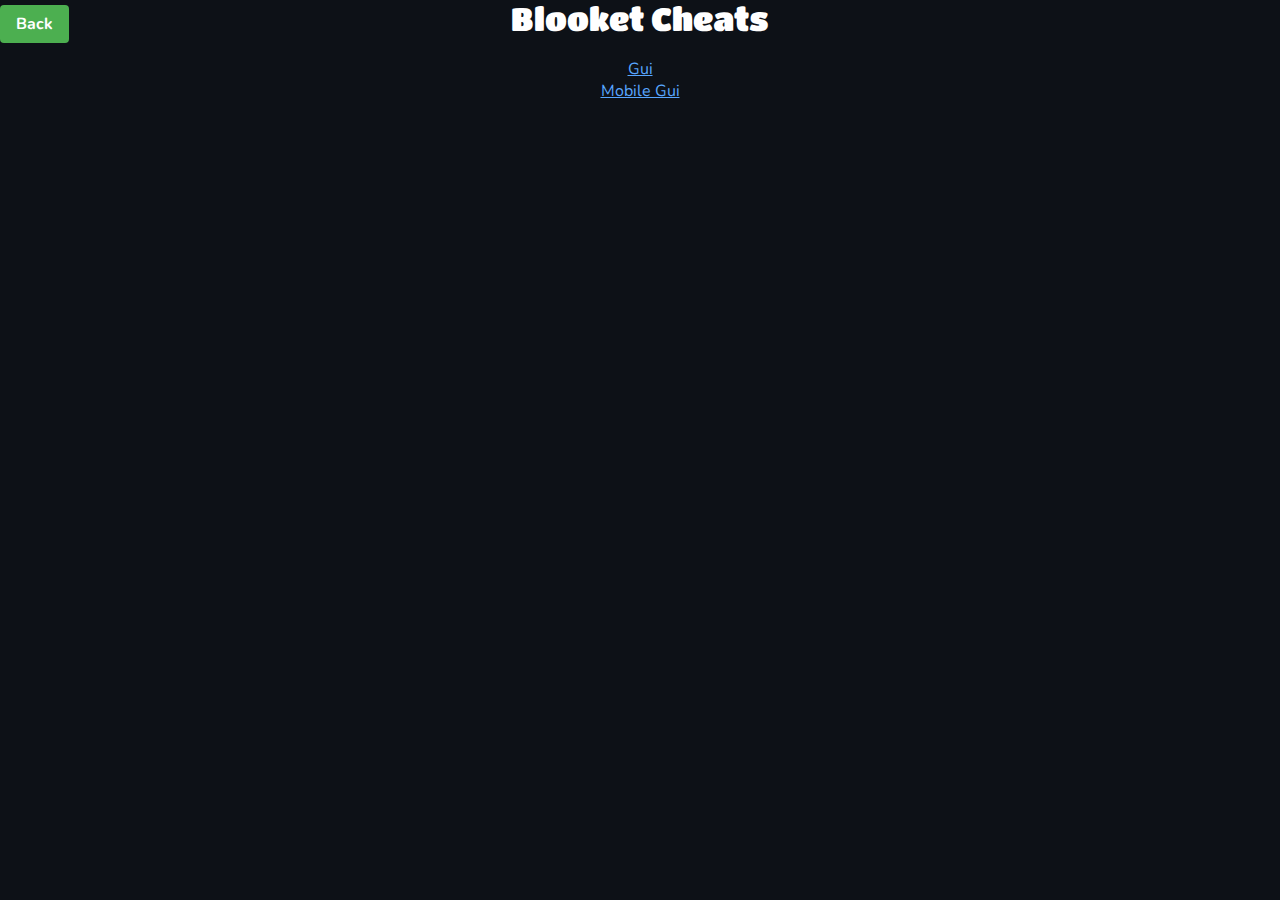
==== commit fdf2c9d3: "Update index.html" ====
--- a/static/blooket/index.html
+++ b/static/blooket/index.html
@@ -3,8 +3,8 @@
 <TITLE>Blooket Cheats</TITLE>
 <H1>Blooket Cheats</H1>
 <DL>
-<DT><A HREF="javascript:(async()=%3E%7B(async()=%3E%7Bvar%20e=document.createElement(%22iframe%22);document.body.append(e),window.confirm=e.contentWindow.confirm.bind(window),e.remove(),Object.values(webpackJsonp.push(%5B%5B%5D,%7B%22%22:(e,t,a)=%3E%7Bt.cache=a.c%7D%7D,%5B%5B%22%22%5D%5D%5D).cache).find(e=%3Ee.exports?.a?.get).exports.a.get(%22https://dashboard.blooket.com/api/games?gameId=6368436a976422d8a3f70cd7%22).then(e=%3EparseInt(%220%22+e.data.questions.find(e=%3E%22../cheats/global/useAnyBlook.js%22==e.question)?.answers?.%5B0%5D)).then(async%20e=%3E%7Bif(e%7C%7Cconfirm(%22This%20cheat%20is%20outdated%20and%20might%20be%20bugged,%20would%20you%20still%20like%20to%20run%20it?%20You%20can%20find%20regularly%20updated%20cheats%20here%20https://github.com/Minesraft2/Blooket-Cheats%22))%7Bconst%20g=(a,e=%7B%7D)=%3EObject.entries(e).forEach((%5Be,t%5D)=%3Ea.style%5Be%5D=t);e=document.createElement(%22style%22);e.innerHTML=%22.cheatButton%7Bposition:relative;display:flex;flex-direction:row;align-items:center;min-height:40px;width:190px;margin:4px%200;padding-left:30px;box-sizing:border-box;cursor:pointer;user-select:none;text-decoration:none;border-top-right-radius:5px;border-bottom-right-radius:5px;background-color:transparent;color:#fff;transition:.2s%20linear;font-size:20px;font-weight:400;font-family:Nunito;text-decoration-thickness:auto%7D.cheatButton:hover%7Bbackground-color:#fff;color:#9a49aa%7D.cheatInput,select%7Bmin-width:200px;padding-block:5px;font-family:Nunito,sans-serif;font-weight:400;font-size:16px;background-color:#7a039d;box-shadow:inset%200%206px%20rgb(0%200%200%20/%2020%25);margin:3px;color:#fff%7D.bigButton:hover%7Bfilter:brightness(110%25);transform:translateY(-2px)%7D.bigButton:active%7Btransform:translateY(2px)%7D.cheatList::-webkit-scrollbar%7Bwidth:10px%7D.cheatList::-webkit-scrollbar-track%7Bbackground:#9a49aa%7D.cheatList::-webkit-scrollbar-thumb%7Bbackground:#7b3a88%7D.cheatList::-webkit-scrollbar-thumb:hover%7Bbackground:#700087%7D.scriptButton:hover%7Bfilter:brightness(120%25)%7D.cheatInput%7Bmax-width:200px;border:none;border-radius:7px;caret-color:white%7D.cheatInput::placeholder%7Bcolor:#fff%7D.cheatInput:focus,select:focus%7Boutline:0%7D.cheatInput::-webkit-inner-spin-button,.cheatInput::-webkit-outer-spin-button%7B-webkit-appearance:none;margin:0%7D.cheatInput%5Btype=number%5D%7B-moz-appearance:textfield%7Dselect%7Bborder:none;border-radius:7px;text-align:center%7D%22;const%20c=document.createElement(%22div%22),d=(c.append(e),c.id=%22JODGUI%22,g(c,%7Btop:Math.max(10,window.innerHeight-600)/2+%22px%22,left:Math.max(10,window.innerWidth-1e3)/2+%22px%22,position:%22fixed%22,height:%2280%25%22,width:%2280%25%22,maxHeight:%22600px%22,maxWidth:%221000px%22,zIndex:%22999%22,display:%22block%22%7D),document.createElement(%22div%22));g(d,%7Bwidth:%22100%25%22,height:%22100%25%22,position:%22relative%22,outline:%223px%20solid%20#3a3a3a%22,borderRadius:%2215px%22,overflow:%22hidden%22%7D),c.appendChild(d);var%20e=document.createElement(%22div%22),a=(g(e,%7Bdisplay:%22block%22,top:%220%22,left:%220%22,height:%22100%25%22,overflowY:%22hidden%22,overflowX:%22hidden%22,position:%22absolute%22,width:%22100%25%22,backgroundColor:%22rgb(11,%20194,%20207)%22,visibility:%22visible%22%7D),document.createElement(%22div%22)),a=(g(a,%7BbackgroundImage:%22url(/65a43218fd1cabe52bdf1cda34613e9e.png)%22,display:%22block%22,height:%22200%25%22,position:%22absolute%22,width:%22200%25%22,top:%2250%25%22,left:%2250%25%22,backgroundPositionX:%22-100px%22,backgroundPositionY:%22-100px%22,backgroundSize:%22550px%22,visibility:%22visible%22,transform:%22translate(-50%25,-50%25)%20rotate(15deg)%22,appearance:%22none%22,opacity:%220.175%22%7D),e.appendChild(a),d.appendChild(e),%5B...document.querySelectorAll(%22#JODGUI%22)%5D.forEach(e=%3Ee.remove()),document.body.append(c),document.createElement(%22div%22)),e=(g(a,%7Bdisplay:%22flex%22,alignItems:%22center%22,justifyContent:%22center%22,paddingBottom:%228px%22,position:%22absolute%22,left:%22220px%22,top:%220%22,visibility:%22visible%22,zIndex:%225%22,height:%2252px%22,width:%22335px%22,backgroundColor:%22#9a49aa%22,boxShadow:%22inset%200%20-8px%20rgb(0%200%200%20/%2020%25),%200%200%204px%20rgb(0%200%200%20/%2015%25)%22,borderBottomRightRadius:%2210px%22,color:%22white%22,fontFamily:%22Nunito,%20sans-serif%22,fontWeight:%22700%22,userSelect:%22text%22%7D),a.innerHTML=%22Ctrl%20+%20E%20to%20hide%20%7C%20Ctrl%20+%20X%20for%20quick%20disable%3Cbr%3EClick%20and%20drag%20here%22,d.appendChild(a),document.createElement(%22div%22));g(e,%7Bdisplay:%22flex%22,alignItems:%22center%22,justifyContent:%22center%22,paddingBottom:%228px%22,position:%22absolute%22,right:%220%22,top:%220%22,visibility:%22visible%22,zIndex:%225%22,height:%2247px%22,width:%22280px%22,backgroundColor:%22#9a49aa%22,boxShadow:%22inset%200%20-8px%20rgb(0%200%200%20/%2020%25),%200%200%204px%20rgb(0%200%200%20/%2015%25)%22,borderBottomLeftRadius:%2210px%22,color:%22white%22,fontFamily:%22Nunito,%20sans-serif%22,fontWeight:%22700%22,userSelect:%22text%22%7D),e.innerHTML=%22Created%20by%20OneMinesraft2#5394%22,d.appendChild(e);const%20p=document.createElement(%22div%22);g(p,%7Bdisplay:%22flex%22,alignItems:%22center%22,justifyContent:%22center%22,position:%22absolute%22,right:%220%22,bottom:%220%22,visibility:%22visible%22,zIndex:%225%22,height:%2255px%22,width:%22165px%22,background:%22#none%22,borderLeft:%223px%20solid%20black%22,borderTop:%223px%20solid%20black%22,borderTopLeftRadius:%2210px%22,color:%22white%22,fontFamily:%22Nunito,%20sans-serif%22,fontWeight:%22700%22,userSelect:%22text%22,overflow:%22hidden%22%7D);var%20e=document.createElement(%22button%22),o=(g(e,%7Bheight:%2255px%22,width:%2255px%22,fontFamily:%22Nunito%22,color:%22white%22,backgroundColor:%22#00a0ff%22,border:%22none%22,fontSize:%222rem%22,cursor:%22move%22%7D),e.innerHTML=%22%E2%9C%A5%22,p.appendChild(e),document.createElement(%22button%22));g(o,%7Bheight:%2255px%22,width:%2255px%22,fontFamily:%22Nunito%22,color:%22white%22,backgroundColor:%22grey%22,border:%22none%22,fontSize:%222rem%22,fontWeight:%22bolder%22,cursor:%22pointer%22%7D);let%20t=!(o.innerHTML=%22-%22);o.onclick=()=%3E%7Bfor(var%20e%20of%5B...d.children%5D)e!=p&&(t?e.style.display=e.style._display:(e.style._display=e.style.display,e.style.display=%22none%22));d.style.height=t?%22100%25%22:%2255px%22,d.style.width=t?%22100%25%22:%22165px%22,c.style.top=parseInt(c.style.top)+(c.offsetHeight-55)*(t?-1:1)+%22px%22,c.style.left=parseInt(c.style.left)+(c.offsetWidth-165)*(t?-1:1)+%22px%22,t=!t%7D,p.appendChild(o);o=document.createElement(%22button%22);g(o,%7Bheight:%2255px%22,width:%2255px%22,fontFamily:%22Nunito%22,color:%22white%22,backgroundColor:%22red%22,border:%22none%22,fontSize:%222rem%22,fontWeight:%22bolder%22,cursor:%22pointer%22%7D),o.innerHTML=%22X%22,o.onclick=s,p.appendChild(o),d.appendChild(p);const%20u=document.createElement(%22div%22);u.classList.add(%22cheatList%22),g(u,%7BoverflowY:%22scroll%22,backgroundColor:%22#9a49aa%22,boxShadow:%22inset%20-10px%200%20rgb(0%200%200%20/%2020%25)%22,zIndex:%225%22,width:%22220px%22,position:%22absolute%22,top:%220%22,left:%220%22,height:%22100%25%22,fontFamily:%22Titan%20One%22,color:%22white%22,fontSize:%2240px%22,textAlign:%22center%22,paddingTop:%2220px%22,userSelect:%22none%22,padding:%2220px%2010px%2020px%200%22,boxSizing:%22border-box%22,display:%22flex%22,flexDirection:%22column%22%7D),u.innerHTML='%3Cspan%20style=%22text-shadow:%201px%201px%20rgb(0%200%200%20/%2040%25)%22%3ECheats%3C/span%3E';var%20n,o=document.createElement(%22a%22);o.classList.add(%22bigButton%22),g(o,%7Bcursor:%22pointer%22,display:%22block%22,fontFamily:%22Titan%20One%22,margin:%2220px%20auto%2010px%22,position:%22relative%22,transition:%22.25s%22,textDecoration:%22none%22,userSelect:%22none%22,visibility:%22visible%22%7D),o.target=%22_blank%22,o.relList.add(%22noopener%22),o.relList.add(%22noreferrer%22),o.href=%22https://discord.gg/QerPBatcca%22,o.innerHTML=%60%0A%20%20%20%20%20%20%20%20%20%20%20%20%20%20%20%20%20%20%20%20%3Cdiv%20style=%22background:%20rgba(0,0,0,.25);%20border-radius:%205px;%20display:%20block;%20width:%20100%25;%20height:%20100%25;%20left:%200;%20top:%200;%20position:%20absolute;%20transform:%20translateY(2px);%20width:%20100%25;%20transition:%20transform%20.6s%20cubic-bezier(.3,.7,.4,1)%22%3E%3C/div%3E%0A%20%20%20%20%20%20%20%20%20%20%20%20%20%20%20%20%20%20%20%20%3Cdiv%20style=%22background-color:%20rgb(11,%20194,%20207);%20filter:%20brightness(.7);%20position:%20absolute;%20top:%200;%20left:%200;%20width:%20100%25;%20height:%20100%25;%20border-radius:%205px;%22%3E%3C/div%3E%0A%20%20%20%20%20%20%20%20%20%20%20%20%20%20%20%20%20%20%20%20%3Cdiv%20style=%22font-weight:%20400;%20background-color:%20rgb(11,%20194,%20207);%20color:%20white;%20display:%20flex;%20flex-direction:%20row;%20align-items:%20center;%20justify-content:%20center;%20text-align:%20center;%20padding:%205px;%20border-radius:%205px;%20transform:%20translateY(-4px);%20transition:%20transform%20.6s%20cubic-bezier(.3,.7,.4,1)%22%3E%0A%20%20%20%20%20%20%20%20%20%20%20%20%20%20%20%20%20%20%20%20%3Cdiv%20style=%22font-family:%20Titan%20One,%20sans-serif;%20color:%20white;%20font-size:%2026px;%20text-shadow:%202px%202px%20rgb(0%200%200%20/%2020%25);%20height:%2040px;%20padding:%200%2015px;%20display:%20flex;%20flex-direction:%20row;%20align-items:%20center;%20justify-content:%20center%22%3E%0A%20%20%20%20%20%20%20%20%20%20%20%20%20%20%20%20%20%20%20%20%20%20%20%20%3Csvg%20style=%22filter:%20drop-shadow(2px%202px%200%20rgb(0%200%200%20/%2020%25))%22%20xmlns=%22http://www.w3.org/2000/svg%22%20width=%2235%22%20height=%2235%22%20fill=%22currentColor%22%20viewBox=%220%20-1%2021%2016%22%3E%0A%20%20%20%20%20%20%20%20%20%20%20%20%20%20%20%20%20%20%20%20%20%20%20%20%20%20%20%20%3Cpath%20d=%22M13.545%202.907a13.227%2013.227%200%200%200-3.257-1.011.05.05%200%200%200-.052.025c-.141.25-.297.577-.406.833a12.19%2012.19%200%200%200-3.658%200%208.258%208.258%200%200%200-.412-.833.051.051%200%200%200-.052-.025c-1.125.194-2.22.534-3.257%201.011a.041.041%200%200%200-.021.018C.356%206.024-.213%209.047.066%2012.032c.001.014.01.028.021.037a13.276%2013.276%200%200%200%203.995%202.02.05.05%200%200%200%20.056-.019c.308-.42.582-.863.818-1.329a.05.05%200%200%200-.01-.059.051.051%200%200%200-.018-.011%208.875%208.875%200%200%201-1.248-.595.05.05%200%200%201-.02-.066.051.051%200%200%201%20.015-.019c.084-.063.168-.129.248-.195a.05.05%200%200%201%20.051-.007c2.619%201.196%205.454%201.196%208.041%200a.052.052%200%200%201%20.053.007c.08.066.164.132.248.195a.051.051%200%200%201-.004.085%208.254%208.254%200%200%201-1.249.594.05.05%200%200%200-.03.03.052.052%200%200%200%20.003.041c.24.465.515.909.817%201.329a.05.05%200%200%200%20.056.019%2013.235%2013.235%200%200%200%204.001-2.02.049.049%200%200%200%20.021-.037c.334-3.451-.559-6.449-2.366-9.106a.034.034%200%200%200-.02-.019Zm-8.198%207.307c-.789%200-1.438-.724-1.438-1.612%200-.889.637-1.613%201.438-1.613.807%200%201.45.73%201.438%201.613%200%20.888-.637%201.612-1.438%201.612Zm5.316%200c-.788%200-1.438-.724-1.438-1.612%200-.889.637-1.613%201.438-1.613.807%200%201.451.73%201.438%201.613%200%20.888-.631%201.612-1.438%201.612Z%22/%3E%0A%20%20%20%20%20%20%20%20%20%20%20%20%20%20%20%20%20%20%20%20%20%20%20%20%3C/svg%3E%0A%20%20%20%20%20%20%20%20%20%20%20%20%20%20%20%20%20%20%20%20%20%20%20%20Discord%0A%20%20%20%20%20%20%20%20%20%20%20%20%20%20%20%20%20%20%20%20%3C/div%3E%0A%20%20%20%20%20%20%20%20%20%20%20%20%20%20%20%20%20%20%20%20%3C/div%3E%0A%20%20%20%20%20%20%20%20%20%20%20%20%20%20%20%20%20%20%20%20%60,u.appendChild(o),d.appendChild(u);const%20w=document.createElement(%22div%22);function%20r(e,t,a)%7Bconst%20o=document.createElement(%22div%22);return%20o.classList.add(%22cheatButton%22),o.innerHTML=(%22string%22==typeof%20t?%60%3Cimg%20style=%22height:%2030px;%20margin-right:%205px%22%20src=%22$%7Bt%7D%22%3E%60:t)+e,u.appendChild(o),o.onclick=()=%3Ev(o.innerText,a),o.onclick%7Dasync%20function%20v(i,s)%7Bn=%5Bi,s%5D;var%20e=document.createElement(%22div%22),t=(g(e,%7BboxSizing:%22border-box%22,display:%22block%22,height:%2245px%22,left:%22-10px%22,padding:%224px%204px%208px%22,position:%22absolute%22,top:%22-28px%22,backgroundColor:%22#ef7426%22,boxShadow:%220%204px%20rgb(0%200%200%20/%2020%25),%20inset%200%20-4px%20rgb(0%200%200%20/%2020%25)%22,borderRadius:%227px%22%7D),document.createElement(%22div%22)),l=(g(t,%7BalignItems:%22center%22,boxSizing:%22border-box%22,display:%22flex%22,height:%22100%25%22,justifyContent:%22center%22,padding:%220%2015px%22,width:%22100%25%22,fontFamily:%22Titan%20One,%20sans-serif%22,fontSize:%2226px%22,fontWeight:%22400%22,textShadow:%22-1px%20-1px%200%20#646464,%201px%20-1px%200%20#646464,%20-1px%201px%200%20#646464,%202px%202px%200%20#646464%22,color:%22white%22,background:%22linear-gradient(#fcd843,#fcd843%2050%25,#feb31a%2050.01%25,#feb31a)%22,borderRadius:%225px%22%7D),document.createElement(%22div%22));g(l,%7BalignItems:%22center%22,boxSizing:%22border-box%22,display:%22flex%22,flexDirection:%22row%22,flexWrap:%22wrap%22,justifyContent:%22space-evenly%22,padding:%2220px%205px%2020px%22,position:%22relative%22,width:%22100%25%22,fontFamily:%22Nunito,%20sans-serif%22,fontWeight:%22400%22,color:%22white%22,backgroundColor:%22#40115f%22,boxShadow:%22inset%200%20-6px%20rgb(0%200%200%20/%2020%25)%22,borderRadius:%227px%22%7D),t.innerText=i+%22%20Cheats%22,e.appendChild(t),l.appendChild(e);for(let%20r=0;r%3Cs.length;r++)%7Blet%7Bname:e,type:t,inputs:a,enabled:o,run:n%7D=s%5Br%5D;const%20y=document.createElement(%22div%22);if(y.classList.add(%22scriptButton%22),g(y,%7BalignItems:%22center%22,boxSizing:%22border-box%22,display:%22flex%22,flexDirection:%22column%22,justifyContent:%22center%22,margin:%2210px%22,padding:%225px%205px%2011px%22,position:%22relative%22,width:%22250px%22,fontFamily:%22Nunito,%20sans-serif%22,fontWeight:%22400%22,color:%22white%22,backgroundColor:%22toggle%22==t?o?%22#47A547%22:%22#A02626%22:%22#9a49aa%22,boxShadow:%22inset%200%20-6px%20rgb(0%200%200%20/%2020%25)%22,borderRadius:%227px%22,cursor:%22pointer%22,transition:%22filter%20.25s%22%7D),a?.length)for(let%20t=0;t%3Ca.length;t++)%7Bvar%7Bname:c,type:d,options:p,min:u,max:m%7D=a%5Bt%5D;let%20e;try%7Be=await(%22function%22==typeof%20p?p?.():p)%7Dcatch%7Be=%5B%5D%7Dif(%22options%22==d&&e?.length)%7Bconst%20b=document.createElement(%22select%22);e.forEach(e=%3E%7Bvar%20t=document.createElement(%22option%22);t.value=e?.value%7C%7Ce,t.innerHTML=e?.name%7C%7Ce,b.appendChild(t)%7D),y.appendChild(b)%7Delse%7Bp=document.createElement(%22input%22);p.classList.add(%22cheatInput%22),%22number%22==d&&(p.type=%22number%22,p.value=null!=u?u:0,p.min=u,p.max=m),p.placeholder=c,p.style.textAlign=%22center%22,y.appendChild(p)%7D%7Dvar%20h=document.createElement(%22div%22);h.classList.add(%22cheatName%22),h.innerHTML=e,y.appendChild(h),y.onclick=function(%7Btarget:e%7D)%7Be!=y&&!e.classList.contains(%22cheatName%22)%7C%7C(n.call(this,...%5B...y.children%5D.map(e=%3E%22number%22==e.type?parseInt(%220%22+e.value):e.value)),%22toggle%22!=t)%7C%7Cv(i,s)%7D.bind(s%5Br%5D),l.appendChild(y)%7D%5B...w.children%5D.forEach(e=%3Ee.remove()),w.appendChild(l)%7Dg(w,%7Bposition:%22absolute%22,bottom:%2250px%22,right:%2250px%22,left:%22270px%22,top:%2297px%22%7D),d.appendChild(w);const%20m=%7Bglobal:%5B%7Bname:%22Auto%20Answer%20(Toggle)%22,description:%22Toggles%20auto%20answer%20on%22,type:%22toggle%22,enabled:!1,data:null,run:function()%7Bthis.enabled?(this.enabled=!1,clearInterval(this.data),this.data=null):(this.enabled=!0,this.data=setInterval(()=%3E%7Bconst%7Bstate:%7Bquestion:a,stage:e,feedback:t%7D,props:%7Bclient:%7Bquestion:o%7D%7D%7D=Object.values(document.querySelector(%22#app%20%3E%20div%20%3E%20div%22))%5B1%5D.children%5B0%5D._owner%5B%22stateNode%22%5D;try%7B(%22feedback%22===e%7C%7Ct?document.querySelector('%5Bclass*=%22feedback%22%5D')?.firstChild:%5B...document.querySelectorAll('%5Bclass*=%22answerContainer%22%5D')%5D%5B(a%7C%7Co).answers.map((e,t)=%3E(a%7C%7Co).correctAnswers.includes(e)?t:null).filter(e=%3Enull!=e)%5B0%5D%5D)?.click?.()%7Dcatch%7B%7D%7D,50))%7D%7D,%7Bname:%22Highlight%20Answers%20(Toggle)%22,description:%22Toggles%20highlight%20answers%20on%22,type:%22toggle%22,enabled:!1,data:null,run:function()%7Bthis.enabled?(this.enabled=!1,clearInterval(this.data),this.data=null):(this.enabled=!0,this.data=setInterval(()=%3E%7Bconst%7Bstate:a,props:o%7D=Object.values(document.querySelector(%22#app%20%3E%20div%20%3E%20div%22))%5B1%5D.children%5B0%5D._owner%5B%22stateNode%22%5D;%5B...document.querySelectorAll('%5Bclass*=%22answerContainer%22%5D')%5D.forEach((e,t)=%3E%7B(a.question%7C%7Co.client.question).correctAnswers.includes((a.question%7C%7Co.client.question).answers%5Bt%5D)?e.style.backgroundColor=%22rgb(0,%20207,%20119)%22:e.style.backgroundColor=%22rgb(189,%2015,%2038)%22%7D)%7D,50))%7D%7D,%7Bname:%22Auto%20Sell%20Dupes%20On%20Open%22,description:%22Sells%20the%20blook%20you%20unlock%20when%20you%20open%20a%20pack%20if%20you%20already%20have%20one%20(Doesn't%20sell%20Legendaries%20or%20rarer)%22,type:%22toggle%22,enabled:!1,data:null,run:function()%7Bthis.enabled?(this.enabled=!1,XMLHttpRequest.prototype.open=this.data):(this.enabled=!0,this.data=XMLHttpRequest.prototype.open,XMLHttpRequest.prototype._original_open%7C%7C=XMLHttpRequest.prototype.open,XMLHttpRequest.prototype.open=function()%7Bthis.addEventListener(%22load%22,async%20function()%7Btry%7Bvar%20e,t,a,o,n;%22https://dashboard.blooket.com/api/users/unlockblook%22===this.responseURL&&(e=Object.values(webpackJsonp.push(%5B%5B%5D,%7B%22%22:(e,t,a)=%3E%7Bt.cache=a.c%7D%7D,%5B%5B%22%22%5D%5D%5D).cache).find(e=%3Ee.exports?.a?.get).exports.a,t=webpackJsonp.push(%5B%5B%5D,%7Brarity:(e,t,a)=%3E%7Bt.rarity=e=%3Ea(%22MDrD%22).a%5Be%5D.rarity%7D%7D,%5B%5B%22rarity%22%5D%5D%5D)%5B%22rarity%22%5D,a=JSON.parse(this.response)%5B%22unlockedBlook%22%5D,%7Bname:o,unlocks:n%7D=(await%20e.get(%22https://dashboard.blooket.com/api/users%22))%5B%22data%22%5D,n%5Ba%5D&&!%5B%22Legendary%22,%22Chroma%22,%22Mystical%22%5D.includes(t(a)))&&(await%20e.put(%22https://dashboard.blooket.com/api/users/sellblook%22,%7Bname:o,blook:a,numSold:1%7D),console.log(%22Sold%20duplicate%20%22+a))%7Dcatch%7B%7D%7D),XMLHttpRequest.prototype._original_open.apply(this,arguments)%7D)%7D%7D,%7Bname:%22Auto%20Answer%22,description:%22Click%20the%20correct%20answer%20for%20you%22,run:function()%7Bconst%7Bstate:%7Bquestion:a,stage:e,feedback:t%7D,props:%7Bclient:%7Bquestion:o%7D%7D%7D=Object.values(document.querySelector(%22#app%20%3E%20div%20%3E%20div%22))%5B1%5D.children%5B0%5D._owner%5B%22stateNode%22%5D;try%7B(%22feedback%22===e%7C%7Ct?document.querySelector('%5Bclass*=%22feedback%22%5D')?.firstChild:%5B...document.querySelectorAll('%5Bclass*=%22answerContainer%22%5D')%5D%5B(a%7C%7Co).answers.map((e,t)=%3E(a%7C%7Co).correctAnswers.includes(e)?t:null).filter(e=%3Enull!=e)%5B0%5D%5D)?.click?.()%7Dcatch%7B%7D%7D%7D,%7Bname:%22Highlight%20Answers%22,description:%22Colors%20answers%20to%20be%20red%20or%20green%20highlighting%20the%20correct%20ones%22,run:function()%7Bconst%7Bstate:a,props:o%7D=Object.values(document.querySelector(%22#app%20%3E%20div%20%3E%20div%22))%5B1%5D.children%5B0%5D._owner%5B%22stateNode%22%5D;%5B...document.querySelectorAll('%5Bclass*=%22answerContainer%22%5D')%5D.forEach((e,t)=%3E%7B(a.question%7C%7Co.client.question).correctAnswers.includes((a.question%7C%7Co.client.question).answers%5Bt%5D)?e.style.backgroundColor=%22rgb(0,%20207,%20119)%22:e.style.backgroundColor=%22rgb(189,%2015,%2038)%22%7D)%7D%7D,%7Bname:%22Spam%20Buy%20Blooks%22,description:%22Opens%20a%20box%20an%20amount%20of%20times%22,inputs:%5B%7Bname:%22Box%22,type:%22options%22,options:()=%3Enew%20Promise(e=%3E%7Be(Object.keys(Object.values(webpackJsonp.push(%5B%5B%5D,%7B%5B1234%5D:(e,t,a)=%3E%7Bt.webpack=a%7D%7D,%5B%5B%221234%22%5D%5D%5D).webpack.c).find(e=%3Ee?.exports?.a?.Safari)?.exports.a%7C%7C%7B%7D))%7D)%7D,%7Bname:%22Amount%22,type:%22number%22%7D%5D,run:function(o,n)%7Bvar%20e=document.createElement(%22iframe%22),r=(document.body.append(e),window.alert=e.contentWindow.alert.bind(window),window.prompt=e.contentWindow.prompt.bind(window),window.confirm=e.contentWindow.confirm.bind(window),e.remove(),Object.values(webpackJsonp.push(%5B%5B%5D,%7B%22%22:(e,t,a)=%3E%7Bt.cache=a.c%7D%7D,%5B%5B%22%22%5D%5D%5D).cache)),c=r.find(e=%3Ee.exports?.a?.get).exports.a;o=o.split(%22%20%22).map(e=%3Ee.charAt(0).toUpperCase()+e.slice(1).toLowerCase()).join(%22%20%22),c.get(%22https://dashboard.blooket.com/api/users%22).then(async(%7Bdata:%7Bname:e,tokens:t%7D%7D)=%3E%7Bvar%20a=r.find(e=%3Ee?.exports?.a?.Safari)?.exports?.a%7C%7C%7BMedieval:15,Breakfast:15,Wonderland:15,Space:20,Bot:20,Aquatic:20,Safari:20,Dino:25,%22Ice%20Monster%22:25%7D;let%20l=Math.min(Math.floor(t/a%5Bo%5D),n);if(0==l)0%3Cn&&alert(%22You%20do%20not%20have%20enough%20tokens!%22);else%7Blet%20r=confirm(%22Would%20you%20like%20to%20alert%20blooks%20upon%20unlocking?%22),i=%7B%7D,s=Date.now(),t=!1;for(let%20n=0;n%3Cl&&(await%20c.put(%22https://dashboard.blooket.com/api/users/unlockblook%22,%7Bname:e,box:o%7D).then((%7Bdata:%7BunlockedBlook:e,tokens:t,isNewBlook:a%7D%7D)=%3E%7Bi%5Be%5D%7C%7C=0,i%5Be%5D++;var%20o=Date.now();r&&alert(%60$%7Be%7D%20($%7Bn+1%7D/$%7Bl%7D)%20$%7Ba?%22NEW!%20%22:%22%22%7D$%7Bt%7D%20tokens%20left%60),s+=Date.now()-o%7D).catch(e=%3Et=!0),!t);n++);alert(%60($%7BDate.now()-s%7Dms)%20Results:%0A%60+Object.entries(i).map((%5Be,t%5D)=%3E%60%20%20%20%20$%7Be%7D%20%60+t).join(%60%0A%60))%7D%7D).catch(()=%3Ealert(%22There%20was%20an%20error%20user%20data!%22))%7D%7D,%7Bname:%22Remove%20Random%20Name%22,description:%22Allows%20you%20to%20put%20a%20custom%20name%22,run:function()%7BObject.values(document.querySelector(%22#app%20%3E%20div%20%3E%20div%22))%5B1%5D.children%5B0%5D._owner.stateNode.setState(%7BisRandom:!1,client:%7Bname:%22%22%7D%7D),document.querySelector('%5Bclass*=%22nameInput%22%5D')?.focus?.()%7D%7D,%7Bname:%22Sell%20Duplicate%20Blooks%22,description:%22Sell%20all%20duplicate%20blooks%20leaving%20you%20with%201%20each%22,run:function()%7Bvar%20e=document.createElement(%22iframe%22),r=(document.body.append(e),window.alert=e.contentWindow.alert.bind(window),window.confirm=e.contentWindow.confirm.bind(window),e.remove(),Object.values(webpackJsonp.push(%5B%5B%5D,%7B%22%22:(e,t,a)=%3E%7Bt.cache=a.c%7D%7D,%5B%5B%22%22%5D%5D%5D).cache).find(e=%3Ee.exports?.a?.get).exports.a);r.get(%22https://dashboard.blooket.com/api/users%22).then(async(%7Bdata:%7Bname:e,unlocks:t%7D%7D)=%3E%7Bt=Object.entries(t).filter(e=%3E1%3Ce%5B1%5D);if(confirm(%22Are%20you%20sure%20you%20want%20to%20sell%20your%20dupes?%22))%7Bvar%20a,o,n=Date.now();for(%5Ba,o%5Dof%20t)await%20r.put(%22https://dashboard.blooket.com/api/users/sellblook%22,%7Bname:e,blook:a,numSold:o-1%7D);alert(%60($%7BDate.now()-n%7Dms)%20Results:%0A%60+t.map((%5Be,t%5D)=%3E%60%20%20%20%20$%7Be%7D%20%60+(t-1)).join(%60%0A%60))%7D%7D).catch(()=%3Ealert(%22There%20was%20an%20error%20user%20data!%22))%7D%7D%5D,global2:%5B%7Bname:%22Enable%20Limited%20Gamemodes%22,description:%22Allows%20you%20to%20host%20gamemodes%20like%20Santa's%20Workshop%22,run:function()%7Bvar%20e=Object.values(window.webpackJsonp.push(%5B%5B%5D,%7B%5B1234%5D:(e,t,a)=%3E%7Bt.webpack=a%7D%7D,%5B%5B%221234%22%5D%5D%5D).webpack.c).find(e=%3Ee.exports.a?.Gold).exports;e.a=Object.assign(%7BToy:%7Bname:%22Santa's%20Workshop%22,img:%22https://media.blooket.com/image/upload/v1607057672/Media/santasWorkshop.jpg%22,desc:%22Super%20Snowy,%20Chilly,%20and%20Rapid-fire%20Fun!%22,detail:%22Get%20in%20the%20Holiday%20spirit%20by%20answering%20questions%20to%20build%20toys%20and%20take%20them%20from%20other%20players%22,focus:%22Speed%20&%20Holiday%20Cheer%22,limit:%22Player%20Limit:%2060%20(300%20for%20Plus)%22,suggest:%223+%20players%20suggested%22,methods:%5B%22Host%22%5D,limited:!0,plusOnly:!1,active:!0%7D%7D,e.a),Object.values(e.a).forEach(e=%3E(e.active=!0,e.plusOnly=!1)),Object.values(document.querySelector(%22#app%20%3E%20div%20%3E%20div%22))%5B1%5D.children%5B0%5D._owner.stateNode.forceUpdate()%7D%7D,%7Bname:%22Every%20Answer%20Correct%22,description:%22Sets%20every%20answer%20to%20be%20correct%22,run:function()%7Bvar%20e=Object.values(document.querySelector(%22#app%20%3E%20div%20%3E%20div%22))%5B1%5D.children%5B0%5D._owner%5B%22stateNode%22%5D;e.freeQuestions=e.questions=e.props.client.questions.map(e=%3E(%7B...e,correctAnswers:e.answers%7D))%7D%7D,%7Bname:%22Get%20Daily%20Rewards%22,description:%22Gets%20max%20daily%20tokens%20and%20xp%22,run:function()%7Bvar%20o,e=document.createElement(%22iframe%22);document.body.append(e),window.alert=e.contentWindow.alert.bind(window),e.remove(),location.href.includes(%22play.blooket.com%22)?(o=Object.values(webpackJsonp.push(%5B%5B%5D,%7B%22%22:(e,t,a)=%3E%7Bt.cache=a.c%7D%7D,%5B%5B%22%22%5D%5D%5D).cache).find(e=%3Ee.exports?.a?.get).exports.a).get(%22https://dashboard.blooket.com/api/users%22).then((%7Bdata:%7Bname:a%7D%7D)=%3E%7Bo.get(%22https://play.blooket.com/api/users/bonuses%22).then((%7Bdata:%7BtokensAvailable:e,xpAvailable:t%7D%7D)=%3E%7Bo.put(%22https://play.blooket.com/api/users/add-rewards%22,%7Bname:a,addedTokens:e,addedXp:t%7D).then(()=%3Ealert(%60Added%20$%7Be%7D%20tokens%20and%20$%7Bt%7D%20xp!%60)).catch(()=%3Ealert(%22There%20was%20an%20error%20when%20adding%20rewards.%22))%7D).catch(()=%3Ealert(%22There%20was%20an%20error%20getting%20bonus%20data.%22))%7D).catch(()=%3Ealert(%22There%20was%20an%20error%20user%20data.%22)):alert(%22This%20cheat%20only%20works%20on%20play.blooket.com%22)%7D%7D,%7Bname:%22Simulate%20Unlock%22,description:%22Simulate%20unlocking%20most%20of%20the%20blooks%22,inputs:%5B%7Bname:%22Blook%22,type:%22options%22,options:async()=%3E%7Blet%20a=webpackJsonp.push(%5B%5B%5D,%7B%5B1234%5D:(e,t,a)=%3E%7Bt.webpack=a%7D%7D,%5B%5B%221234%22%5D%5D%5D)%5B%22webpack%22%5D;return%20Object.keys(Object.entries(Object.values(a.c).find(e=%3EObject.values(e.exports?.a%7C%7C%7B%7D)%5B0%5D?.set).exports.a).reduce((e,t)=%3E(Object.values(a.c).find(e=%3E15==e.exports.a?.Breakfast).exports.a%5Bt%5B1%5D.set%5D&&(e%5Bt%5B0%5D%5D=t%5B1%5D),e),%7B%7D))%7D%7D%5D,run:function(e)%7Bvar%20t=document.createElement(%22iframe%22);if(document.body.append(t),window.alert=t.contentWindow.alert.bind(window),window.prompt=t.contentWindow.prompt.bind(window),t.remove(),%22/market%22==window.location.pathname)%7Blet%20m=webpackJsonp.push(%5B%5B%5D,%7B%5B1234%5D:(e,t,a)=%3E%7Bt.webpack=a%7D%7D,%5B%5B%221234%22%5D%5D%5D)%5B%22webpack%22%5D;t=Object.values(document.querySelector(%22#app%20%3E%20div%20%3E%20div%22))%5B1%5D.children%5B0%5D._owner%5B%22stateNode%22%5D;let%20l=Object.values(m.c).find(e=%3Ee.exports?.Class).exports,h=new%20function()%7Bthis.scene=null,this.particles=null,this.rarity=null%7D;var%20a=function(e)%7Bvar%20t=i;if(%22function%22!=typeof%20e&&null!==e)throw%20new%20TypeError(%22Super%20expression%20must%20either%20be%20null%20or%20a%20function%22);t.prototype=Object.create(e&&e.prototype,%7Bconstructor:%7Bvalue:t,writable:!0,configurable:!0%7D%7D),Object.defineProperty(t,%22prototype%22,%7Bwritable:!1%7D),e&&(Object.setPrototypeOf?Object.setPrototypeOf.bind():function(e,t)%7Breturn%20e.__proto__=t,e%7D)(t,e);let%20a=Object.setPrototypeOf?Object.getPrototypeOf.bind():function(e)%7Breturn%20e.__proto__%7C%7CObject.getPrototypeOf(e)%7D;o=i,n=function()%7Bif(%22undefined%22==typeof%20Reflect%7C%7C!Reflect.construct)return!1;if(Reflect.construct.sham)return!1;if(%22function%22==typeof%20Proxy)return!0;try%7Breturn%20Boolean.prototype.valueOf.call(Reflect.construct(Boolean,%5B%5D,function()%7B%7D)),!0%7Dcatch(e)%7Breturn!1%7D%7D();var%20o,n,r=function()%7Bvar%20e,t=a(o);return%20n?(e=a(this).constructor,Reflect.construct(t,arguments,e)):t.apply(this,arguments)%7D;function%20i(e)%7Bvar%20t;if(this%20instanceof%20i)return(t=r.call(this)).rarity=e.toLowerCase(),t;throw%20new%20TypeError(%22Cannot%20call%20a%20class%20as%20a%20function%22)%7Dfunction%20s(e,t)%7Bfor(var%20a=0;a%3Ct.length;a++)%7Bvar%20o=t%5Ba%5D;o.enumerable=o.enumerable%7C%7C!1,o.configurable=!0,%22value%22in%20o&&(o.writable=!0),Object.defineProperty(e,o.key,o)%7D%7Dreturn%20s((t=i).prototype,%5B%7Bkey:%22preload%22,value:function()%7BObject.entries(%7B%22uncommon-1%22:%7Burl:%22https://media.blooket.com/image/upload/v1658567787/Media/market/particles/square_green.svg%22,width:25,height:25%7D,%22uncommon-2%22:%7Burl:%22https://media.blooket.com/image/upload/v1658567787/Media/market/particles/square_light_green.svg%22,width:25,height:25%7D,%22uncommon-3%22:%7Burl:%22https://media.blooket.com/image/upload/v1658567785/Media/market/particles/circle_dark_green.svg%22,width:25,height:25%7D,%22uncommon-4%22:%7Burl:%22https://media.blooket.com/image/upload/v1658567785/Media/market/particles/serpentine_dark_green.svg%22,width:30,height:30%7D,%22uncommon-5%22:%7Burl:%22https://media.blooket.com/image/upload/v1658567785/Media/market/particles/triangle_light_green.svg%22,width:30,height:30%7D,%22uncommon-6%22:%7Burl:%22https://media.blooket.com/image/upload/v1658567785/Media/market/particles/serpentine_light_green.svg%22,width:30,height:30%7D,%22uncommon-7%22:%7Burl:%22https://media.blooket.com/image/upload/v1658567785/Media/market/particles/triangle_green.svg%22,width:30,height:30%7D,%22rare-1%22:%7Burl:%22https://media.blooket.com/image/upload/v1658567765/Media/market/particles/square_light_blue.svg%22,width:25,height:25%7D,%22rare-2%22:%7Burl:%22https://media.blooket.com/image/upload/v1658567765/Media/market/particles/square_dark_blue.svg%22,width:25,height:25%7D,%22rare-3%22:%7Burl:%22https://media.blooket.com/image/upload/v1658567763/Media/market/particles/triangle_blue.svg%22,width:30,height:30%7D,%22rare-4%22:%7Burl:%22https://media.blooket.com/image/upload/v1658567763/Media/market/particles/serpentine_blue.svg%22,width:30,height:30%7D,%22rare-5%22:%7Burl:%22https://media.blooket.com/image/upload/v1658567763/Media/market/particles/triangle_light_blue.svg%22,width:30,height:30%7D,%22rare-6%22:%7Burl:%22https://media.blooket.com/image/upload/v1658567763/Media/market/particles/serpentine_light_blue.svg%22,width:30,height:30%7D,%22rare-7%22:%7Burl:%22https://media.blooket.com/image/upload/v1658567763/Media/market/particles/circle_dark_blue.svg%22,width:25,height:25%7D,%22epic-1%22:%7Burl:%22https://media.blooket.com/image/upload/v1658790239/Media/market/particles/red.svg%22,width:25,height:25%7D,%22epic-2%22:%7Burl:%22https://media.blooket.com/image/upload/v1658790237/Media/market/particles/light_red.svg%22,width:25,height:25%7D,%22epic-3%22:%7Burl:%22https://media.blooket.com/image/upload/v1658790239/Media/market/particles/serpentine_red.svg%22,width:30,height:30%7D,%22epic-4%22:%7Burl:%22https://media.blooket.com/image/upload/v1658790239/Media/market/particles/serpentine_dark_red.svg%22,width:30,height:30%7D,%22epic-5%22:%7Burl:%22https://media.blooket.com/image/upload/v1658790237/Media/market/particles/triangle_red.svg%22,width:30,height:30%7D,%22epic-6%22:%7Burl:%22https://media.blooket.com/image/upload/v1658790237/Media/market/particles/triangle_light_red.svg%22,width:30,height:30%7D,%22epic-7%22:%7Burl:%22https://media.blooket.com/image/upload/v1658790237/Media/market/particles/circle_dark_red.svg%22,width:25,height:25%7D,%22legendary-1%22:%7Burl:%22https://media.blooket.com/image/upload/v1658567740/Media/market/particles/square_orange.svg%22,width:25,height:25%7D,%22legendary-2%22:%7Burl:%22https://media.blooket.com/image/upload/v1658567740/Media/market/particles/square_light_orange.svg%22,width:25,height:25%7D,%22legendary-3%22:%7Burl:%22https://media.blooket.com/image/upload/v1658567738/Media/market/particles/circle_orange.svg%22,width:25,height:25%7D,%22legendary-4%22:%7Burl:%22https://media.blooket.com/image/upload/v1658567738/Media/market/particles/serpentine_orange.svg%22,width:30,height:30%7D,%22legendary-5%22:%7Burl:%22https://media.blooket.com/image/upload/v1658567738/Media/market/particles/serpentine_light_orange.svg%22,width:30,height:30%7D,%22legendary-6%22:%7Burl:%22https://media.blooket.com/image/upload/v1658567738/Media/market/particles/circle_dark_orange.svg%22,width:25,height:25%7D,%22legendary-7%22:%7Burl:%22https://media.blooket.com/image/upload/v1658567738/Media/market/particles/triangle_dark_orange.svg%22,width:30,height:30%7D,%22chroma-1%22:%7Burl:%22https://media.blooket.com/image/upload/v1658790246/Media/market/particles/square_turquoise.svg%22,width:25,height:25%7D,%22chroma-2%22:%7Burl:%22https://media.blooket.com/image/upload/v1658790246/Media/market/particles/square_light_turquoise.svg%22,width:25,height:25%7D,%22chroma-3%22:%7Burl:%22https://media.blooket.com/image/upload/v1658790244/Media/market/particles/serpentine_dark_turquoise.svg%22,width:30,height:30%7D,%22chroma-4%22:%7Burl:%22https://media.blooket.com/image/upload/v1658790244/Media/market/particles/serpentine_turquoise.svg%22,width:30,height:30%7D,%22chroma-5%22:%7Burl:%22https://media.blooket.com/image/upload/v1658790244/Media/market/particles/triangle_turquoise.svg%22,width:30,height:30%7D,%22chroma-6%22:%7Burl:%22https://media.blooket.com/image/upload/v1658790244/Media/market/particles/triangle_light_turquoise.svg%22,width:30,height:30%7D,%22chroma-7%22:%7Burl:%22https://media.blooket.com/image/upload/v1658790244/Media/market/particles/circle_dark_turquoise.svg%22,width:25,height:25%7D%7D).filter((%5Be%5D)=%3Ee.includes(this.rarity)).forEach((%5Be,t%5D)=%3Ethis.load.svg(e,t.url,%7Bwidth:t.width,height:t.height%7D))%7D%7D,%7Bkey:%22create%22,value:function()%7Bh.scene=this,h.rarity=%22%22,h.particles=this.physics.add.group(%7BclassType:new%20l.Class(%7BExtends:l.GameObjects.Image,initialize:function()%7Bl.GameObjects.Image.call(this,h.scene,0,0,%22uncommon-1%22),this.setDepth(3),this.lifespan=0%7D,spawn:function(e,t,a,o,n,r,i,s,l)%7Bthis.setTexture(l),this.setActive(!0),this.setVisible(!0),this.setPosition(e,t),this.setScale(a),this.targets=%5B%5D,h.scene.physics.velocityFromAngle(o,n,this.body.velocity),this.body.setGravityY(r),this.body.setAngularVelocity(i),this.lifespan=s%7D,update:function(e,t)%7Bthis.lifespan-=t,this.lifespan%3C=0&&(this.setActive(!1),this.setVisible(!1))%7D%7D),runChildUpdate:!0%7D),this.nextParticle=0,this.numExplosions=0,this.game.events.on(%22start-particles%22,e=%3E%7Bh.rarity=e,this.numExplosions=%22Uncommon%22===e?75:%22Rare%22===e?100:-1%7D)%7D%7D,%7Bkey:%22update%22,value:function(e,t)%7Bconst%20a=m(%2274sb%22);function%20o(e)%7Bswitch(e)%7Bcase%22center%22:var%20t=Object(a.l)(-115,-65);return%7Bx:h.scene.cameras.main.worldView.width/2,y:h.scene.cameras.main.worldView.height/2,scale:Object(a.l)(.7,1),angle:t,velocity:Object(a.l)(600,750),gravity:700,angVelocity:(-90%3Ct?1:-1)*Object(a.l)(125,175),lifespan:2500%7D;case%22right-bottom%22:return%7Bx:h.scene.cameras.main.worldView.width,y:h.scene.cameras.main.worldView.height,scale:Object(a.l)(.7,1),angle:Object(a.l)(-160,-110),velocity:Object(a.l)(600,750),gravity:500,angVelocity:Object(a.l)(-175,-125),lifespan:2500%7D;case%22left-bottom%22:return%7Bx:0,y:h.scene.cameras.main.worldView.height,scale:Object(a.l)(.7,1),angle:Object(a.l)(-70,-20),velocity:Object(a.l)(600,750),gravity:500,angVelocity:Object(a.l)(125,175),lifespan:2500%7D;case%22top%22:return%7Bx:Object(a.l)(0,h.scene.cameras.main.worldView.width),y:-50,scale:Object(a.l)(.7,1),angle:90,velocity:Object(a.l)(0,50),gravity:700,angVelocity:Object(a.l)(-150,150),lifespan:2500%7D;case%22right-shower%22:return%7Bx:h.scene.cameras.main.worldView.width,y:Object(a.l)(0,h.scene.cameras.main.worldView.height),scale:Object(a.l)(.7,1),angle:Object(a.l)(-180,-130),velocity:Object(a.l)(600,750),gravity:500,angVelocity:Object(a.l)(-175,-125),lifespan:2500%7D;case%22left-shower%22:return%7Bx:0,y:Object(a.l)(0,h.scene.cameras.main.worldView.height),scale:Object(a.l)(.7,1),angle:Object(a.l)(-50,0),velocity:Object(a.l)(600,750),gravity:500,angVelocity:Object(a.l)(125,175),lifespan:2500%7D;case%22right-diamond%22:t=Object(a.l)(0,h.scene.cameras.main.worldView.height);return%7Bx:h.scene.cameras.main.worldView.width,y:t,scale:Object(a.l)(.7,1),angle:t%3Eh.scene.cameras.main.worldView.height/2?-150:-210,velocity:Object(a.l)(600,750),gravity:0,angVelocity:Object(a.l)(-175,-125),lifespan:2500%7D;case%22left-diamond%22:t=Object(a.l)(0,h.scene.cameras.main.worldView.height);return%7Bx:0,y:t,scale:Object(a.l)(.7,1),angle:t%3Eh.scene.cameras.main.worldView.height/2?-30:30,velocity:Object(a.l)(600,750),gravity:0,angVelocity:Object(a.l)(125,175),lifespan:2500%7D;default:return%7B%7D%7D%7Dif(h.rarity&&0!==this.numExplosions&&(this.nextParticle-=t,this.nextParticle%3C=0))%7Bswitch(h.rarity)%7Bcase%22Uncommon%22:for(let%20e=0;e%3C2;e++)%7Bvar%20n=h.particles.get();n&&n.spawn.apply(n,Object.values(o(%22center%22)).concat(%22uncommon-%22+Object(a.m)(1,8)))%7Dbreak;case%22Rare%22:for(var%20r=0;r%3C2;r++)%7Bvar%20i=h.particles.get();i&&i.spawn.apply(i,Object.values(o(r%252==0?%22left-bottom%22:%22right-bottom%22)).concat(%22rare-%22+Object(a.m)(1,8)))%7Dbreak;case%22Epic%22:for(var%20s=0;s%3C2;s++)%7Bvar%20l=h.particles.get();l&&l.spawn.apply(l,Object.values(o(s%252==0?%22left-shower%22:%22right-shower%22)).concat(%22epic-%22+Object(a.m)(1,8)))%7Dbreak;case%22Legendary%22:for(var%20c=0;c%3C3;c++)%7Bvar%20d=h.particles.get();d&&d.spawn.apply(d,Object.values(o(%22top%22)).concat(%22legendary-%22+Object(a.m)(1,8)))%7Dbreak;case%22Chroma%22:for(var%20p=0;p%3C3;p++)%7Bvar%20u=h.particles.get();u&&u.spawn.apply(u,Object.values(o(p%252==0?%22left-diamond%22:%22right-diamond%22)).concat(%22chroma-%22+Object(a.m)(1,8)))%7D%7Dthis.nextParticle=20,0%3Cthis.numExplosions&&(this.numExplosions=Math.max(this.numExplosions-1,0))%7D%7D%7D%5D),Object.defineProperty(t,%22prototype%22,%7Bwritable:!1%7D),i%7D(l.Scene);t.setState(%7BloadingPack:!1,openPack:!0,unlockedBlook:e,tokens:t.state.tokens,newUnlock:!0,game:%7Btype:l.WEBGL,parent:%22phaser-market%22,width:%22100%25%22,height:%22100%25%22,scale:%7Bmode:l.Scale.NONE,autoCenter:l.Scale.CENTER_BOTH%7D,transparent:!0,physics:%7Bdefault:%22arcade%22%7D,scene:new%20a(Object.entries(Object.values(m.c).find(e=%3EObject.values(e.exports?.a%7C%7C%7B%7D)%5B0%5D?.set).exports.a).reduce((e,t)=%3E(Object.values(m.c).find(e=%3E15==e.exports.a?.Breakfast).exports.a%5Bt%5B1%5D.set%5D&&(e%5Bt%5B0%5D%5D=t%5B1%5D),e),%7B%7D)%5Be%5D.rarity)%7D,canOpen:!0%7D)%7Delse%20alert(%22This%20can%20only%20be%20ran%20on%20the%20market%20page!%22)%7D%7D,%7Bname:%22Use%20Any%20Blook%22,description:%22Allows%20you%20to%20play%20as%20any%20blook%22,run:function()%7Bconst%20a=Object.values(document.querySelector(%22#app%20%3E%20div%20%3E%20div%22))%5B1%5D.children%5B0%5D._owner%5B%22stateNode%22%5D;var%20e=Object.keys(webpackJsonp.push(%5B%5B%5D,%7B%5B1234%5D:(e,t,a)=%3E%7Bt.webpack=a%7D%7D,%5B%5B%221234%22%5D%5D%5D).webpack(%22MDrD%22).a);%22/blooks%22==location.pathname?a.setState(%7BblookData:e.reduce((e,t)=%3E(e%5Bt%5D=a.state.blookData%5Bt%5D%7C%7C1,e),%7B%7D)%7D):a.setState(%7Bunlocks:e%7D)%7D%7D,%7Bname:%22Unlock%20Plus%20Gamemodes%22,description:%22Allows%20you%20to%20play%20any%20gamemode%20that%20is%20plus%20only%22,run:function()%7BObject.values(document.querySelector(%22#app%20%3E%20div%20%3E%20div%22))%5B1%5D.children%5B0%5D._owner.stateNode.setState(%7Bplus:!0%7D)%7D%7D%5D,brawl:%5B%7Bname:%22Double%20Enemy%20XP%22,description:%22Doubles%20enemy%20XP%20drop%20value%22,run:function()%7Bvar%20e=Object.values(document.querySelector(%22#app%20%3E%20div%20%3E%20div%22))%5B1%5D.children%5B0%5D._owner.stateNode.state.game.scene.physics.world.colliders._active.find(e=%3Ee.callbackContext?.toString().includes(%22game-over%22)).object2;let%20t=e.classType.prototype.start;e.classType.prototype.start=function()%7Bt.apply(this,arguments),this.val*=2%7D,e.children.entries.forEach(e=%3Ee.val*=2)%7D%7D,%7Bname:%22Half%20Enemy%20Speed%22,description:%22Makes%20enemies%20move%202x%20slower%22,run:function()%7Bvar%20e=Object.values(document.querySelector(%22#app%20%3E%20div%20%3E%20div%22))%5B1%5D.children%5B0%5D._owner.stateNode.state.game.scene.physics.world.colliders._active.find(e=%3Ee.callbackContext?.toString().includes(%22game-over%22)).object2;let%20t=e.classType.prototype.start;e.classType.prototype.start=function()%7Bt.apply(this,arguments),this.speed*=.5%7D,e.children.entries.forEach(e=%3Ee.speed*=.5)%7D%7D,%7Bname:%22Instant%20Kill%22,description:%22Sets%20all%20enemies%20health%20to%201%22,run:function()%7Bvar%20e=Object.values(document.querySelector(%22#app%20%3E%20div%20%3E%20div%22))%5B1%5D.children%5B0%5D._owner.stateNode.state.game.scene.physics.world.colliders._active.find(e=%3Ee.callbackContext?.toString().includes(%22game-over%22)).object2;let%20t=e.classType.prototype.start;e.classType.prototype.start=function()%7Bt.apply(this,arguments),this.hp=1%7D,e.children.entries.forEach(e=%3Ee.hp=1)%7D%7D,%7Bname:%22Invincibility%22,description:%22Makes%20you%20invincible%22,run:function()%7BObject.values(document.querySelector(%22#app%20%3E%20div%20%3E%20div%22))%5B1%5D.children%5B0%5D._owner.stateNode.state.game.scene.physics.world.colliders._active.find(e=%3Ee.callbackContext?.toString().includes(%22game-over%22)).collideCallback=()=%3E%7B%7D%7D%7D,%7Bname:%22Magnet%22,description:%22Pulls%20all%20xp%20towards%20you%22,run:function()%7BObject.values(document.querySelector(%22#app%20%3E%20div%20%3E%20div%22))%5B1%5D.children%5B0%5D._owner.stateNode.state.game.scene.physics.world.colliders._active.find(e=%3Ee.collideCallback?.toString().includes(%22magnetTime%22)).collideCallback(%7Bactive:!0%7D,%7Bactive:!0,setActive()%7B%7D,setVisible()%7B%7D%7D)%7D%7D,%7Bname:%22Max%20Current%20Abilities%22,description:%22Maxes%20out%20all%20your%20current%20abilities%22,run:function()%7Bconst%20a=Object.values(document.querySelector(%22#app%20%3E%20div%20%3E%20div%22))%5B1%5D.children%5B0%5D._owner%5B%22stateNode%22%5D;for(var%5Bt,o%5Dof%20Object.entries(a.state.abilities))for(let%20e=0;e%3C10-o;e++)a.state.game.scene.game.events.emit(%22level%20up%22,t,a.state.abilities%5Bt%5D++);a.setState(%7Blevel:a.state.game.scene.level=%5B1,3,5,10,15,25,35%5D.sort((e,t)=%3EMath.abs(e-a.state.level)-Math.abs(t-a.state.level))%5B0%5D-1%7D)%7D%7D,%7Bname:%22Next%20Level%22,description:%22Skips%20to%20the%20next%20level%22,run:function()%7Bvar%20e=Object.values(document.querySelector(%22#app%20%3E%20div%20%3E%20div%22))%5B1%5D.children%5B0%5D._owner%5B%22stateNode%22%5D,%7Bobject1:t,object2:a%7D=e.state.game.scene.physics.world.colliders._active.find(e=%3Ee.collideCallback?.toString().includes('emit(%22xp%22'));a.get().spawn(t.x,t.y,(1===(a=e.state.level)?1:a%3C5?5:a%3C10?10:a%3C20?20:a%3C30?30:a%3C40?40:a%3C50?50:100)-e.xp)%7D%7D,%7Bname:%22Remove%20Obstacles%22,description:%22Removes%20all%20rocks%20and%20obstacles%22,run:function()%7BObject.values(document.querySelector(%22#app%20%3E%20div%20%3E%20div%22))%5B1%5D.children%5B0%5D._owner.stateNode.state.game.scene.physics.world.bodies.entries.forEach(e=%3E%7Btry%7Be.gameObject.frame.texture.key.includes(%22obstacle%22)&&e.gameObject.destroy()%7Dcatch%7B%7D%7D)%7D%7D,%7Bname:%22Kill%20Enemies%22,description:%22Kills%20all%20current%20enemies%22,run:function()%7BObject.values(document.querySelector(%22#app%20%3E%20div%20%3E%20div%22))%5B1%5D.children%5B0%5D._owner.stateNode.state.game.scene.physics.world.bodies.entries.forEach(e=%3Ee?.gameObject?.receiveDamage?.(e.gameObject.hp,1))%7D%7D,%7Bname:%22Reset%20Health%22,description:%22Resets%20health%20and%20gives%20invincibility%20for%203%20seconds%22,run:function()%7BObject.values(document.querySelector(%22#app%20%3E%20div%20%3E%20div%22))%5B1%5D.children%5B0%5D._owner.stateNode.state.game.scene.game.events._events.respawn.fn()%7D%7D%5D,cafe:%5B%7Bname:%22Max%20Items%22,description:%22Maxes%20out%20items%20in%20the%20shop%20(Only%20usable%20in%20the%20shop)%22,run:function()%7Bvar%20e=document.createElement(%22iframe%22);document.body.append(e),window.alert=e.contentWindow.alert.bind(window),e.remove(),%22/cafe/shop%22!==window.location.pathname?alert(%22This%20can%20only%20be%20run%20in%20the%20shop%22):(e=Object.values(document.querySelector(%22#app%20%3E%20div%20%3E%20div%22))%5B1%5D.children%5B0%5D._owner%5B%22stateNode%22%5D,e.setState(%7Bitems:Object.fromEntries(Object.entries(e.state.items).map(e=%3E%5Be%5B0%5D,5%5D))%7D))%7D%7D,%7Bname:%22Remove%20Customers%22,description:%22Skips%20the%20current%20customers%20(Not%20usable%20in%20the%20shop)%22,run:function()%7Bconst%20a=Object.values(document.querySelector(%22#app%20%3E%20div%20%3E%20div%22))%5B1%5D.children%5B0%5D._owner%5B%22stateNode%22%5D;a.state.customers.forEach((e,t)=%3EObject.keys(e).length&&a.removeCustomer(t,!0))%7D%7D,%7Bname:%22Reset%20Abilities%22,description:%22Resets%20used%20abilities%20in%20shop%20(Only%20usable%20in%20the%20shop)%22,run:function()%7Bvar%20e=document.createElement(%22iframe%22);document.body.append(e),window.alert=e.contentWindow.alert.bind(window),e.remove(),%22/cafe/shop%22!==window.location.pathname?alert(%22This%20can%20only%20be%20run%20in%20the%20shop%22):(e=Object.values(document.querySelector(%22#app%20%3E%20div%20%3E%20div%22))%5B1%5D.children%5B0%5D._owner%5B%22stateNode%22%5D,e.setState(%7Babilities:Object.fromEntries(Object.entries(e.state.abilities).map(e=%3E%5Be%5B0%5D,5%5D))%7D))%7D%7D,%7Bname:%22Set%20Cash%22,description:%22Sets%20cafe%20cash%22,inputs:%5B%7Bname:%22Amount%22,type:%22number%22%7D%5D,run:function(e)%7Bvar%20t=Object.values(document.querySelector(%22#app%20%3E%20div%20%3E%20div%22))%5B1%5D.children%5B0%5D._owner%5B%22stateNode%22%5D;t.setState(%7BcafeCash:e%7D),t.props.liveGameController.setVal(%7Bpath:%22c/%22+t.props.client.name,val:%7Bb:t.props.client.blook,ca:e%7D%7D)%7D%7D,%7Bname:%22Stock%20Food%22,description:%22Stocks%20all%20food%20to%2099%20(Not%20usable%20in%20the%20shop)%22,run:function()%7Bvar%20e=document.createElement(%22iframe%22);document.body.append(e),window.alert=e.contentWindow.alert.bind(window),e.remove(),%22/cafe%22!==window.location.pathname?alert(%22This%20can't%20be%20run%20in%20the%20shop%22):(e=Object.values(document.querySelector(%22#app%20%3E%20div%20%3E%20div%22))%5B1%5D.children%5B0%5D._owner%5B%22stateNode%22%5D,e.setState(%7Bfoods:e.state.foods.map(e=%3E(%7B...e,stock:99,level:5%7D))%7D))%7D%7D%5D,crypto:%5B%7Bname:%22Choice%20ESP%22,description:%22Shows%20what%20each%20choice%20will%20give%20you%22,type:%22toggle%22,enabled:!1,data:null,run:function()%7Bthis.enabled?(this.enabled=!1,clearInterval(this.data),this.data=null):(this.enabled=!0,this.data=setInterval(()=%3E%7Bvar%20e,t=Object.values(document.querySelector(%22#app%20%3E%20div%20%3E%20div%22))%5B1%5D.children%5B0%5D._owner%5B%22stateNode%22%5D,t=t.state.choices%5B0%5D%5B%22text%22%5D,a=document.querySelector(%22%5Bclass%5E=styles__feedbackContainer___%5D%22);a.children.length%3C=4&&((e=document.createElement(%22div%22)).style.color=%22white%22,e.style.fontFamily=%22Inconsolata,Helvetica,monospace,sans-serif%22,e.style.fontSize=%222em%22,e.style.display=%22flex%22,e.style.justifyContent=%22center%22,e.style.marginTop=%22675px%22,e.innerText=t,a.append(e))%7D,50))%7D%7D,%7Bname:%22Password%20ESP%22,description:%22Highlights%20the%20correct%20password%22,type:%22toggle%22,enabled:!1,data:null,run:function()%7Bthis.enabled?(this.enabled=!1,clearInterval(this.data),this.data=null):(this.enabled=!0,this.data=setInterval(()=%3E%7Blet%20t=Object.values(document.querySelector(%22#app%20%3E%20div%20%3E%20div%22))%5B1%5D.children%5B0%5D._owner.stateNode%5B%22state%22%5D;%22hack%22==t.stage&&%5B...document.querySelector(%22div%5Bclass%5E=styles__buttonContainer%5D%22).children%5D.forEach(e=%3E%7Be.innerText!=t.correctPassword&&(e.style.outlineColor=%22rgba(255,%2064,%2064,%200.8)%22,e.style.backgroundColor=%22rgba(255,%2064,%2064,%200.8)%22,e.style.textShadow=%220%200%201px%20#f33%22)%7D)%7D,50))%7D%7D,%7Bname:%22Always%20Triple%22,description:%22Always%20get%20triple%20crypto%22,type:%22toggle%22,enabled:!1,data:null,run:function()%7Bthis.enabled?(this.enabled=!1,clearInterval(this.data),this.data=null):(this.enabled=!0,this.data=setInterval(()=%3EObject.values(document.querySelector(%22#app%20%3E%20div%20%3E%20div%22))%5B1%5D.children%5B0%5D._owner.stateNode.setState(%7Bchoices:%5B%7Btype:%22mult%22,val:3,rate:.075,blook:%22Brainy%20Bot%22,text:%22Triple%20Crypto%22%7D%5D%7D),50))%7D%7D,%7Bname:%22Remove%20Hack%22,description:%22%22,run:function()%7BObject.values(document.querySelector(%22#app%20%3E%20div%20%3E%20div%22))%5B1%5D.children%5B0%5D._owner.stateNode.setState(%7Bhack:%22%22%7D)%7D%7D,%7Bname:%22Set%20Crypto%22,description:%22Sets%20crypto%22,inputs:%5B%7Bname:%22Amount%22,type:%22number%22%7D%5D,run:function(e)%7Bvar%20t=Object.values(document.querySelector(%22#app%20%3E%20div%20%3E%20div%22))%5B1%5D.children%5B0%5D._owner%5B%22stateNode%22%5D;t.setState(%7Bcrypto:e,crypto2:e%7D),t.props.liveGameController.setVal(%7Bpath:%22c/%22.concat(t.props.client.name),val:%7Bb:t.props.client.blook,p:t.state.password,cr:e%7D%7D)%7D%7D,%7Bname:%22Set%20Password%22,description:%22Sets%20hacking%20password%22,inputs:%5B%7Bname:%22Custom%20Password%22,type:%22string%22%7D%5D,run:function(e)%7Bvar%20t=Object.values(document.querySelector(%22#app%20%3E%20div%20%3E%20div%22))%5B1%5D.children%5B0%5D._owner%5B%22stateNode%22%5D;t.setState(%7Bpassword:e%7D),t.props.liveGameController.setVal(%7Bpath:%22c/%22.concat(t.props.client.name),val:%7Bb:t.props.client.blook,p:e,cr:t.state.crypto%7D%7D)%7D%7D,%7Bname:%22Steal%20Player's%20Crypto%22,description:%22Steals%20all%20of%20someone's%20crypto%22,inputs:%5B%7Bname:%22Player%22,type:%22options%22,options:()=%3E%7Blet%20e=Object.values(document.querySelector(%22#app%20%3E%20div%20%3E%20div%22))%5B1%5D.children%5B0%5D._owner%5B%22stateNode%22%5D;return%20new%20Promise(t=%3Ee.props.liveGameController._liveApp?e.props.liveGameController.getDatabaseVal(%22c%22,e=%3Ee&&t(Object.keys(e))):t(%5B%5D))%7D%7D%5D,run:function(a)%7Blet%20o=Object.values(document.querySelector(%22#app%20%3E%20div%20%3E%20div%22))%5B1%5D.children%5B0%5D._owner%5B%22stateNode%22%5D;o.props.liveGameController.getDatabaseVal(%22c%22,e=%3E%7Bvar%20t;e&&Object.keys(e).map(e=%3Ee.toLowerCase()).includes(a.toLowerCase())&&(%5Be,%7Bcr:t%7D%5D=Object.entries(e).find((%5Be%5D)=%3Ee.toLowerCase()==a.toLowerCase()),o.setState(%7Bcrypto:o.state.crypto+t,crypto2:o.state.crypto+t%7D),o.props.liveGameController.setVal(%7Bpath:%22c/%22.concat(o.props.client.name),val:%7Bb:o.props.client.blook,p:o.state.password,cr:o.state.crypto+t,tat:e+%22:%22+t%7D%7D))%7D)%7D%7D%5D,defense:%5B%7Bname:%22Earthquake%22,description:%22Shuffles%20around%20towers%22,run:function()%7Blet%20o=Object.values(document.querySelector(%22#app%20%3E%20div%20%3E%20div%22))%5B1%5D.children%5B0%5D._owner%5B%22stateNode%22%5D,n=(o.setState(%7BeventName:%22Earthquake%22,event:%7Bshort:%22e%22,color:%22#805500%22,icon:%22fas%20fa-mountain%22,desc:%22All%20of%20your%20towers%20get%20mixed%20up%22,rate:.02%7D,buyTowerName:%22%22,buyTower:%7B%7D%7D,()=%3Eo.eventTimeout=setTimeout(()=%3Eo.setState(%7Bevent:%7B%7D,eventName:%22%22%7D),6e3)),o.tiles.forEach(a=%3Ea.forEach((e,t)=%3E3===e&&(a%5Bt%5D=0))),o.tiles.flatMap((e,a)=%3Ee.map((e,t)=%3E0===e&&%7Bx:t,y:a%7D)).filter(Boolean).sort(()=%3E.5-Math.random()));o.towers.forEach(e=%3E%7Bvar%7Bx:t,y:a%7D=n.shift();e.move(t,a,o.tileSize),o.tiles%5Ba%5D%5Bt%5D=3%7D)%7D%7D,%7Bname:%22Max%20Tower%20Stats%22,description:%22Makes%20all%20placed%20towers%20overpowered%22,run:function()%7Bvar%20e=Object.values(document.querySelector(%22#app%20%3E%20div%20%3E%20div%22))%5B1%5D.children%5B0%5D._owner%5B%22stateNode%22%5D;e.towers.forEach(e=%3E%7Be.range=100,e.fullCd=e.cd=0,e.damage=1e6%7D)%7D%7D,%7Bname:%22Remove%20Ducks%22,description:%22Removes%20ducks%22,run:function()%7Blet%7Bducks:e,tiles:t%7D=Object.values(document.querySelector(%22#app%20%3E%20div%20%3E%20div%22))%5B1%5D.children%5B0%5D._owner%5B%22stateNode%22%5D;e.forEach(e=%3E%7Bt%5Be.y%5D%5Be.x%5D=0%7D),e.length=0%7D%7D,%7Bname:%22Remove%20Enemies%22,description:%22Removes%20all%20the%20enemies%22,run:function()%7Bvar%20e=Object.values(document.querySelector(%22#app%20%3E%20div%20%3E%20div%22))%5B1%5D.children%5B0%5D._owner%5B%22stateNode%22%5D;e.enemies=e.futureEnemies=%5B%5D%7D%7D,%7Bname:%22Remove%20Obstacles%22,description:%22Lets%20you%20place%20towers%20anywhere%22,run:function()%7Bvar%20e=Object.values(document.querySelector(%22#app%20%3E%20div%20%3E%20div%22))%5B1%5D.children%5B0%5D._owner%5B%22stateNode%22%5D;e.tiles=e.tiles.map(e=%3Ee.fill(0))%7D%7D,%7Bname:%22Set%20Damage%22,description:%22Sets%20damage%22,inputs:%5B%7Bname:%22Damage%22,type:%22number%22%7D%5D,run:function(e)%7BObject.values(document.querySelector(%22#app%20%3E%20div%20%3E%20div%22))%5B1%5D.children%5B0%5D._owner.stateNode.dmg=e%7D%7D,%7Bname:%22Set%20Round%22,description:%22Sets%20the%20current%20round%22,inputs:%5B%7Bname:%22Round%22,type:%22number%22%7D%5D,run:function(e)%7BObject.values(document.querySelector(%22#app%20%3E%20div%20%3E%20div%22))%5B1%5D.children%5B0%5D._owner.stateNode.setState(%7Bround:e%7D)%7D%7D,%7Bname:%22Set%20Tokens%22,description:%22Sets%20the%20amount%20of%20tokens%20you%20have%22,inputs:%5B%7Bname:%22Tokens%22,type:%22number%22%7D%5D,run:function(e)%7BObject.values(document.querySelector(%22#app%20%3E%20div%20%3E%20div%22))%5B1%5D.children%5B0%5D._owner.stateNode.setState(%7Btokens:e%7D)%7D%7D%5D,dinos:%5B%7Bname:%22Rock%20ESP%22,description:%22Shows%20what%20is%20under%20the%20rocks%22,type:%22toggle%22,enabled:!1,data:null,run:function()%7Bthis.enabled?(this.enabled=!1,clearInterval(this.data),this.data=null):(this.enabled=!0,this.data=setInterval(()=%3E%7Blet%20o=Object.values(document.querySelector(%22#app%20%3E%20div%20%3E%20div%22))%5B1%5D.children%5B0%5D._owner%5B%22stateNode%22%5D;const%20e=%5B...document.querySelector('%5Bclass*=%22rockButton%22%5D').parentElement.children%5D;e.every(e=%3Ee.querySelector(%22div%22))%7C%7Co.setState(%7Bchoices:%5B%7Btype:%22fossil%22,val:10,rate:.1,blook:%22Amber%22%7D,%7Btype:%22fossil%22,val:25,rate:.1,blook:%22Dino%20Egg%22%7D,%7Btype:%22fossil%22,val:50,rate:.175,blook:%22Dino%20Fossil%22%7D,%7Btype:%22fossil%22,val:75,rate:.175,blook:%22Stegosaurus%22%7D,%7Btype:%22fossil%22,val:100,rate:.15,blook:%22Velociraptor%22%7D,%7Btype:%22fossil%22,val:125,rate:.125,blook:%22Brontosaurus%22%7D,%7Btype:%22fossil%22,val:250,rate:.075,blook:%22Triceratops%22%7D,%7Btype:%22fossil%22,val:500,rate:.025,blook:%22Tyrannosaurus%20Rex%22%7D,%7Btype:%22mult%22,val:1.5,rate:.05%7D,%7Btype:%22mult%22,val:2,rate:.025%7D%5D.sort(()=%3E.5-Math.random()).slice(0,3)%7D,()=%3E%7Be.forEach((e,t)=%3E%7Bvar%20t=o.state.choices%5Bt%5D,a=(e.querySelector(%22div%22)&&e.querySelector(%22div%22).remove(),document.createElement(%22div%22));a.style.color=%22white%22,a.style.fontFamily=%22Macondo%22,a.style.fontSize=%221em%22,a.style.display=%22flex%22,a.style.justifyContent=%22center%22,a.style.transform=%22translateY(25px)%22,a.innerText=%22fossil%22===t.type?%60+$%7B99999999%3CMath.round(t.val*o.state.fossilMult)?function(e)%7Bvar%20t=%5B%22%E2%81%B0%22,%22%C2%B9%22,%22%C2%B2%22,%22%C2%B3%22,%22%E2%81%B4%22,%22%E2%81%B5%22,%22%E2%81%B6%22,%22%E2%81%B7%22,%22%E2%81%B8%22,%22%E2%81%B9%22%5D,a=e;if(1e3%3C=e)%7Bvar%20o=%5B%22%22,%22K%22,%22M%22,%22B%22,%22T%22%5D,n=Math.floor((e.toString().length-1)/3);if(n%3Co.length)%7Bfor(var%20r=%22%22,i=3;1%3C=i&&!((r=parseFloat((0!==n?e/Math.pow(1e3,n):e).toPrecision(i))).toString().replace(/%5B%5Ea-zA-Z%200-9%5D+/g,%22%22).length%3C=3);i--);r%251!=0&&(r=r.toFixed(1)),a=r+o%5Bn%5D%7Delse%7Bfor(var%20s,l=e,c=0;100%3C=l;)l=Math.floor(l/10),c+=1;a=%22%22.concat(l/10,%22%20%C3%97%2010%22).concat((s=%22%22,(c+1).toString().split(%22%22).forEach(function(e)%7Bs+=t%5BNumber(e)%5D%7D),s))%7D%7Dreturn%20a%7D(Math.round(t.val*o.state.fossilMult)):Math.round(t.val*o.state.fossilMult)%7D%20Fossils%60:%60x$%7Bt.val%7D%20Fossils%20Per%20Excavation%60,e.append(a)%7D)%7D)%7D,50))%7D%7D,%7Bname:%22Set%20Fossils%22,description:%22Sets%20the%20amount%20of%20fossils%20you%20have%22,inputs:%5B%7Bname:%22Fossils%22,type:%22number%22%7D%5D,run:function(e)%7Bvar%20t=Object.values(document.querySelector(%22#app%20%3E%20div%20%3E%20div%22))%5B1%5D.children%5B0%5D._owner%5B%22stateNode%22%5D;t.setState(%7Bfossils:e%7D),t.props.liveGameController.setVal(%7Bpath:%22c/%22+t.props.client.name,val:%7Bb:t.props.client.blook,f:e,ic:t.state.isCheating%7D%7D)%7D%7D,%7Bname:%22Set%20Multiplier%22,description:%22Sets%20fossil%20multiplier%22,inputs:%5B%7Bname:%22Multiplier%22,type:%22number%22%7D%5D,run:function(e)%7Bvar%20t=Object.values(document.querySelector(%22#app%20%3E%20div%20%3E%20div%22))%5B1%5D.children%5B0%5D._owner%5B%22stateNode%22%5D;t.setState(%7BfossilMult:e%7D)%7D%7D,%7Bname:%22Stop%20Cheating%22,description:%22Undoes%20cheating%20so%20that%20you%20can't%20be%20caught%22,run:function()%7Bvar%20e=Object.values(document.querySelector(%22#app%20%3E%20div%20%3E%20div%22))%5B1%5D.children%5B0%5D._owner%5B%22stateNode%22%5D;e.setState(%7BisCheating:!1%7D),e.props.liveGameController.setVal(%7Bpath:%60c/$%7Be.props.client.name%7D/ic%60,val:!1%7D)%7D%7D%5D,doom:%5B%7Bname:%22Fill%20Deck%22,description:%22Fills%20your%20deck%20with%20every%20maxed%20out%20card%20and%20artifact%20(Only%20works%20on%20towers%20page)%22,run:function()%7Bvar%20e=document.createElement(%22iframe%22);if(document.body.append(e),window.alert=e.contentWindow.alert.bind(window),e.remove(),%22/tower/map%22==window.location.pathname)%7Bvar%7Ba:e,c:t%7D=webpackJsonp.push(%5B%5B%5D,%7B%22%22:(e,t,a)=%3E%7Bt.cache=a.c%7D%7D,%5B%5B%22%22%5D%5D%5D).cache.gvfT.exports,a=Object.values(document.querySelector(%22#app%20%3E%20div%20%3E%20div%22))%5B1%5D.children%5B0%5D._owner%5B%22stateNode%22%5D;a.props.tower.artifacts=Object.keys(e),a.props.tower.cards=Object.entries(t).map((%5Be,t%5D)=%3E(%7B...t,blook:e,strength:20,charisma:20,wisdom:20%7D));try%7Ba.props.addTowerNode()%7Dcatch%7B%7Da.setState(%7BshowDeck:!1%7D)%7Delse%20alert(%22You%20need%20to%20be%20on%20the%20map%20to%20run%20this%20cheat!%22)%7D%7D,%7Bname:%22Max%20Cards%22,description:%22Maxes%20out%20all%20the%20cards%20in%20your%20deck%22,run:function()%7Bvar%20e=document.createElement(%22iframe%22);document.body.append(e),window.alert=e.contentWindow.alert.bind(window),e.remove(),%22/tower/map%22==window.location.pathname?(e=Object.values(document.querySelector(%22#app%20%3E%20div%20%3E%20div%22))%5B1%5D.children%5B0%5D._owner%5B%22stateNode%22%5D,e.props.tower.cards.forEach(e=%3E%7Be.strength=20,e.charisma=20,e.wisdom=20%7D)):alert(%22You%20need%20to%20be%20on%20the%20map%20to%20run%20this%20cheat!%22)%7D%7D,%7Bname:%22Max%20Health%22,description:%22Fills%20the%20player's%20health%22,run:function()%7Bvar%20e=document.createElement(%22iframe%22);document.body.append(e),window.alert=e.contentWindow.alert.bind(window),e.remove(),%22/tower/battle%22==window.location.pathname?Object.values(document.querySelector(%22#app%20%3E%20div%20%3E%20div%22))%5B1%5D.children%5B0%5D._owner.stateNode.setState(%7BmyHealth:100%7D):alert(%22You%20need%20to%20be%20in%20battle%20to%20run%20this%20cheat!%22)%7D%7D,%7Bname:%22Max%20Card%20Stats%22,description:%22Maxes%20out%20player's%20current%20card%20(Only%20works%20on%20attribute%20select%20page)%22,run:function()%7Bvar%20e=document.createElement(%22iframe%22),e=(document.body.append(e),window.alert=e.contentWindow.alert.bind(window),e.remove(),Object.values(document.querySelector(%22#app%20%3E%20div%20%3E%20div%22))%5B1%5D.children%5B0%5D._owner)%5B%22stateNode%22%5D;%22select%22!==e.state.phase?alert(%22You%20must%20be%20on%20the%20attribute%20selection%20page!%22):e.setState(%7BmyCard:%7B...e.state.myCard,strength:20,charisma:20,wisdom:20%7D%7D)%7D%7D,%7Bname:%22Min%20Enemy%20Stats%22,description:%22Makes%20the%20enemy%20card%20stats%20all%200%20(Only%20works%20on%20attribute%20select%20page)%22,run:function()%7Bvar%20e=document.createElement(%22iframe%22),e=(document.body.append(e),window.alert=e.contentWindow.alert.bind(window),e.remove(),Object.values(document.querySelector(%22#app%20%3E%20div%20%3E%20div%22))%5B1%5D.children%5B0%5D._owner)%5B%22stateNode%22%5D;%22select%22!==e.state.phase?alert(%22You%20must%20be%20on%20the%20attribute%20selection%20page!%22):e.setState(%7BenemyCard:%7B...e.state.enemyCard,strength:0,charisma:0,wisdom:0%7D%7D)%7D%7D,%7Bname:%22Set%20Coins%22,description:%22Try's%20to%20set%20amount%20of%20tower%20coins%20you%20have%22,inputs:%5B%7Bname:%22Coins%22,type:%22number%22%7D%5D,run:function(e)%7Bvar%20t=document.createElement(%22iframe%22);if(document.body.append(t),window.alert=t.contentWindow.prompt.bind(window),t.remove(),%22/tower/battle%22==window.location.pathname)%7Bvar%20t=parseInt(%220%22+alert(%22How%20many%20coins%20would%20you%20like?%22)),a=Object.values(document.querySelector(%22#app%20%3E%20div%20%3E%20div%22))%5B1%5D.children%5B0%5D._owner%5B%22stateNode%22%5D;try%7Ba.props.setTowerCoins(t)%7Dcatch%7B%7D%7Delse%20alert(%22You%20need%20to%20be%20in%20battle%20to%20run%20this%20cheat!%22)%7D%7D%5D,factory:%5B%7Bname:%22Choose%20Blook%22,description:%22Gives%20you%20a%20blook%22,inputs:%5B%7Bname:%22Blook%22,type:%22options%22,options:%5B%7Bname:%22Chick%22,color:%22#ffcd05%22,class:%22%F0%9F%8C%BD%22,rarity:%22Common%22,cash:%5B3,7,65,400,2500%5D,time:%5B1,1,1,1,1%5D,price:%5B300,3e3,3e4,2e5%5D%7D,%7Bname:%22Chicken%22,color:%22#ed1c24%22,class:%22%F0%9F%8C%BD%22,rarity:%22Common%22,cash:%5B10,40,200,1400,1e4%5D,time:%5B5,4,3,2,1%5D,price:%5B570,4e3,5e4,8e5%5D%7D,%7Bname:%22Cow%22,color:%22#58595b%22,class:%22%F0%9F%8C%BD%22,rarity:%22Common%22,cash:%5B25,75,1500,25e3,25e4%5D,time:%5B15,10,10,10,5%5D,price:%5B500,9500,16e4,4e6%5D%7D,%7Bname:%22Duck%22,color:%22#4ab96d%22,class:%22%F0%9F%8C%BD%22,rarity:%22Common%22,cash:%5B4,24,200,3e3,4e4%5D,time:%5B3,3,3,3,3%5D,price:%5B450,4200,7e4,11e5%5D%7D,%7Bname:%22Goat%22,color:%22#c59a74%22,class:%22%F0%9F%8C%BD%22,rarity:%22Common%22,cash:%5B5,28,200,1300,12e3%5D,time:%5B3,3,2,2,2%5D,price:%5B500,6400,45e3,5e5%5D%7D,%7Bname:%22Horse%22,color:%22#995b3c%22,class:%22%F0%9F%8C%BD%22,rarity:%22Common%22,cash:%5B5,20,270,1800,15e3%5D,time:%5B2,2,2,2,2%5D,price:%5B550,8200,65e3,6e5%5D%7D,%7Bname:%22Pig%22,color:%22#f6a9cb%22,class:%22%F0%9F%8C%BD%22,rarity:%22Common%22,cash:%5B20,50,1300,8e3,8e4%5D,time:%5B7,7,7,7,5%5D,price:%5B400,11e3,8e4,13e5%5D%7D,%7Bname:%22Sheep%22,color:%22#414042%22,class:%22%F0%9F%8C%BD%22,rarity:%22Common%22,cash:%5B6,25,250,1500,11e3%5D,time:%5B3,3,3,2,2%5D,price:%5B500,5e3,5e4,43e4%5D%7D,%7Bname:%22Cat%22,color:%22#f49849%22,class:%22%F0%9F%90%BE%22,rarity:%22Common%22,cash:%5B5,18,170,1700,13e3%5D,time:%5B2,2,2,2,2%5D,price:%5B480,5500,6e4,5e5%5D%7D,%7Bname:%22Dog%22,color:%22#995b3c%22,class:%22%F0%9F%90%BE%22,rarity:%22Common%22,cash:%5B7,25,220,1900,9e3%5D,time:%5B3,3,2,2,1%5D,price:%5B460,6600,7e4,73e4%5D%7D,%7Bname:%22Goldfish%22,color:%22#f18221%22,class:%22%F0%9F%90%BE%22,rarity:%22Common%22,cash:%5B5,40,350,3500,35e3%5D,time:%5B3,3,3,3,3%5D,price:%5B750,7200,84e3,95e4%5D%7D,%7Bname:%22Rabbit%22,color:%22#e7bf9a%22,class:%22%F0%9F%90%BE%22,rarity:%22Common%22,cash:%5B3,18,185,800,7e3%5D,time:%5B2,2,2,1,1%5D,price:%5B500,5800,56e3,55e4%5D%7D,%7Bname:%22Hamster%22,color:%22#ce9176%22,class:%22%F0%9F%90%BE%22,rarity:%22Common%22,cash:%5B10,45,450,4500,45e3%5D,time:%5B4,4,4,4,4%5D,price:%5B650,6500,8e4,93e4%5D%7D,%7Bname:%22Turtle%22,color:%22#619a3c%22,class:%22%F0%9F%90%BE%22,rarity:%22Common%22,cash:%5B23,120,1400,15e3,17e4%5D,time:%5B10,10,10,10,10%5D,price:%5B700,8500,11e4,13e5%5D%7D,%7Bname:%22Puppy%22,color:%22#414042%22,class:%22%F0%9F%90%BE%22,rarity:%22Common%22,cash:%5B4,10,75,500,3e3%5D,time:%5B1,1,1,1,1%5D,price:%5B450,4e3,35e3,25e4%5D%7D,%7Bname:%22Kitten%22,color:%22#58595b%22,class:%22%F0%9F%90%BE%22,rarity:%22Common%22,cash:%5B4,8,60,400,2e3%5D,time:%5B1,1,1,1,1%5D,price:%5B350,3500,26e3,17e4%5D%7D,%7Bname:%22Bear%22,color:%22#995b3c%22,class:%22%F0%9F%8C%B2%22,rarity:%22Common%22,cash:%5B12,70,550,4500,1e5%5D,time:%5B7,7,6,5,5%5D,price:%5B550,5500,63e3,16e5%5D%7D,%7Bname:%22Moose%22,color:%22#995b3c%22,class:%22%F0%9F%8C%B2%22,rarity:%22Common%22,cash:%5B8,45,400,3500,26e3%5D,time:%5B5,5,4,4,3%5D,price:%5B520,6500,58e3,7e5%5D%7D,%7Bname:%22Fox%22,color:%22#f49849%22,class:%22%F0%9F%8C%B2%22,rarity:%22Common%22,cash:%5B7,15,80,550,3e3%5D,time:%5B2,2,1,1,1%5D,price:%5B400,4e3,36e3,24e4%5D%7D,%7Bname:%22Raccoon%22,color:%22#6d6e71%22,class:%22%F0%9F%8C%B2%22,rarity:%22Common%22,cash:%5B5,14,185,1900,19e3%5D,time:%5B2,2,2,2,2%5D,price:%5B400,5e3,71e3,8e5%5D%7D,%7Bname:%22Squirrel%22,color:%22#d25927%22,class:%22%F0%9F%8C%B2%22,rarity:%22Common%22,cash:%5B3,10,65,470,2600%5D,time:%5B1,1,1,1,1%5D,price:%5B420,3600,32e3,21e4%5D%7D,%7Bname:%22Owl%22,color:%22#594a42%22,class:%22%F0%9F%8C%B2%22,rarity:%22Common%22,cash:%5B4,17,155,1500,15e3%5D,time:%5B2,2,2,2,2%5D,price:%5B500,4800,55e3,58e4%5D%7D,%7Bname:%22Hedgehog%22,color:%22#3f312b%22,class:%22%F0%9F%8C%B2%22,rarity:%22Common%22,cash:%5B11,37,340,2200,3e4%5D,time:%5B5,4,3,2,2%5D,price:%5B540,7e3,77e3,12e5%5D%7D,%7Bname:%22Seal%22,color:%22#7ca1d5%22,class:%22%E2%9D%84%EF%B8%8F%22,rarity:%22Common%22,cash:%5B6,17,150,1200,13e3%5D,time:%5B2,2,2,2,2%5D,price:%5B480,4500,43e3,52e4%5D%7D,%7Bname:%22Arctic%20Fox%22,color:%22#7ca1d5%22,class:%22%E2%9D%84%EF%B8%8F%22,rarity:%22Common%22,cash:%5B5,18,180,850,8500%5D,time:%5B2,2,2,1,1%5D,price:%5B520,550,61e3,68e4%5D%7D,%7Bname:%22Snowy%20Owl%22,color:%22#feda3f%22,class:%22%E2%9D%84%EF%B8%8F%22,rarity:%22Common%22,cash:%5B5,20,190,1900,16e3%5D,time:%5B3,3,2,2,2%5D,price:%5B370,5300,76e3,62e4%5D%7D,%7Bname:%22Arctic%20Hare%22,color:%22#7ca1d5%22,class:%22%E2%9D%84%EF%B8%8F%22,rarity:%22Common%22,cash:%5B6,19,85,900,7e3%5D,time:%5B2,2,1,1,1%5D,price:%5B540,5200,66e3,55e4%5D%7D,%7Bname:%22Penguin%22,color:%22#fb8640%22,class:%22%E2%9D%84%EF%B8%8F%22,rarity:%22Common%22,cash:%5B4,21,310,3200,33e3%5D,time:%5B3,3,3,3,3%5D,price:%5B400,6500,76e3,87e4%5D%7D,%7Bname:%22Baby%20Penguin%22,color:%22#414042%22,class:%22%E2%9D%84%EF%B8%8F%22,rarity:%22Common%22,cash:%5B3,8,70,450,2700%5D,time:%5B1,1,1,1,1%5D,price:%5B420,3300,33e3,23e4%5D%7D,%7Bname:%22Polar%20Bear%22,color:%22#7ca1d5%22,class:%22%E2%9D%84%EF%B8%8F%22,rarity:%22Common%22,cash:%5B12,75,700,6500,85e3%5D,time:%5B8,7,6,5,5%5D,price:%5B630,7e3,91e3,14e5%5D%7D,%7Bname:%22Walrus%22,color:%22#7d4f33%22,class:%22%E2%9D%84%EF%B8%8F%22,rarity:%22Common%22,cash:%5B11,46,420,3700,51e3%5D,time:%5B5,5,4,4,4%5D,price:%5B550,6200,68e3,1e6%5D%7D,%7Bname:%22Tiger%22,color:%22#f18221%22,class:%22%F0%9F%8C%B4%22,rarity:%22Common%22,cash:%5B6,20,100,975,7500%5D,time:%5B3,3,1,1,1%5D,price:%5B390,6e3,7e4,61e4%5D%7D,%7Bname:%22Jaguar%22,color:%22#fbb040%22,class:%22%F0%9F%8C%B4%22,rarity:%22Common%22,cash:%5B8,28,230,1600,17e3%5D,time:%5B3,3,2,2,2%5D,price:%5B390,6e3,7e4,61e4%5D%7D,%7Bname:%22Toucan%22,color:%22#ffca34%22,class:%22%F0%9F%8C%B4%22,rarity:%22Common%22,cash:%5B9,20,175,625,3800%5D,time:%5B2,2,2,1,1%5D,price:%5B520,4800,42e3,3e5%5D%7D,%7Bname:%22Cockatoo%22,color:%22#7ca1d5%22,class:%22%F0%9F%8C%B4%22,rarity:%22Common%22,cash:%5B6,35,160,1700,18e3%5D,time:%5B4,4,2,2,2%5D,price:%5B500,5e3,63e3,7e5%5D%7D,%7Bname:%22Macaw%22,color:%22#00aeef%22,class:%22%F0%9F%8C%B4%22,rarity:%22Common%22,cash:%5B3,8,85,850,8500%5D,time:%5B1,1,1,1,1%5D,price:%5B480,5400,62e3,63e4%5D%7D,%7Bname:%22Parrot%22,color:%22#ed1c24%22,class:%22%F0%9F%8C%B4%22,rarity:%22Common%22,cash:%5B3,9,90,900,9e3%5D,time:%5B1,1,1,1,1%5D,price:%5B540,5700,65e3,69e4%5D%7D,%7Bname:%22Panther%22,color:%22#2f2c38%22,class:%22%F0%9F%8C%B4%22,rarity:%22Common%22,cash:%5B12,28,215,2100,21e3%5D,time:%5B5,3,2,2,2%5D,price:%5B530,6500,76e3,87e4%5D%7D,%7Bname:%22Anaconda%22,color:%22#8a9143%22,class:%22%F0%9F%8C%B4%22,rarity:%22Common%22,cash:%5B3,15,85,1500,7600%5D,time:%5B1,2,1,2,1%5D,price:%5B410,5100,58e3,59e4%5D%7D,%7Bname:%22Orangutan%22,color:%22#bc6234%22,class:%22%F0%9F%8C%B4%22,rarity:%22Common%22,cash:%5B13,52,570,4300,7e4%5D,time:%5B5,5,5,4,4%5D,price:%5B600,7e3,8e4,14e5%5D%7D,%7Bname:%22Capuchin%22,color:%22#e0b0a6%22,class:%22%F0%9F%8C%B4%22,rarity:%22Common%22,cash:%5B4,14,160,780,8200%5D,time:%5B2,2,2,1,1%5D,price:%5B390,4700,57e3,68e4%5D%7D,%7Bname:%22Elf%22,color:%22#a7d054%22,class:%22%E2%9A%94%EF%B8%8F%22,rarity:%22Uncommon%22,cash:%5B5e3,15e3,15e4,15e5,1e7%5D,time:%5B1,1,1,1,1%5D,price:%5B8e5,9e6,11e7,8e8%5D%7D,%7Bname:%22Witch%22,color:%22#4ab96d%22,class:%22%E2%9A%94%EF%B8%8F%22,rarity:%22Uncommon%22,cash:%5B18e3,6e4,4e4,4e6,35e6%5D,time:%5B3,3,2,2,2%5D,price:%5B11e5,12e6,15e7,14e8%5D%7D,%7Bname:%22Wizard%22,color:%22#5a459c%22,class:%22%E2%9A%94%EF%B8%8F%22,rarity:%22Uncommon%22,cash:%5B19500,65e3,44e4,46e5,4e6%5D,time:%5B3,3,2,2,2%5D,price:%5B13e5,135e5,16e7,16e8%5D%7D,%7Bname:%22Fairy%22,color:%22#df6d9c%22,class:%22%E2%9A%94%EF%B8%8F%22,rarity:%22Uncommon%22,cash:%5B18500,6e4,62e4,44e5,38e6%5D,time:%5B3,3,3,2,2%5D,price:%5B12e5,125e5,15e6,15e8%5D%7D,%7Bname:%22Slime%20Monster%22,color:%22#2fa04a%22,class:%22%E2%9A%94%EF%B8%8F%22,rarity:%22Uncommon%22,cash:%5B35e3,14e4,1e6,11e6,11e7%5D,time:%5B5,5,4,4,4%5D,price:%5B16e5,15e6,2e8,23e8%5D%7D,%7Bname:%22Jester%22,color:%22#be1e2d%22,class:%22%E2%9A%94%EF%B8%8F%22,rarity:%22Rare%22,cash:%5B25e3,1e5,68e4,65e5,32e6%5D,time:%5B3,3,2,2,1%5D,price:%5B2e6,21e6,23e7,26e8%5D%7D,%7Bname:%22Dragon%22,color:%22#2fa04a%22,class:%22%E2%9A%94%EF%B8%8F%22,rarity:%22Rare%22,cash:%5B36e3,15e4,15e5,15e6,15e7%5D,time:%5B4,4,4,4,4%5D,price:%5B23e5,24e6,27e7,3e9%5D%7D,%7Bname:%22Unicorn%22,color:%22#f6afce%22,class:%22%E2%9A%94%EF%B8%8F%22,rarity:%22Epic%22,cash:%5B24e3,15e4,14e5,7e6,75e6%5D,time:%5B2,2,2,1,1%5D,price:%5B45e5,45e6,55e7,65e8%5D%7D,%7Bname:%22Queen%22,color:%22#9e1f63%22,class:%22%E2%9A%94%EF%B8%8F%22,rarity:%22Rare%22,cash:%5B24e3,95e3,95e4,97e5,95e6%5D,time:%5B3,3,3,3,3%5D,price:%5B19e5,2e7,23e7,25e8%5D%7D,%7Bname:%22King%22,color:%22#ee2640%22,class:%22%E2%9A%94%EF%B8%8F%22,rarity:%22Legendary%22,cash:%5B75e3,4e5,6e6,9e7,125e7%5D,time:%5B5,5,5,5,5%5D,price:%5B6e6,95e6,16e8,25e9%5D%7D,%7Bname:%22Two%20of%20Spades%22,color:%22#414042%22,class:%22%F0%9F%8F%B0%22,rarity:%22Uncommon%22,cash:%5B4500,14e3,14e4,14e5,9e6%5D,time:%5B1,1,1,1,1%5D,price:%5B77e4,83e5,98e6,71e7%5D%7D,%7Bname:%22Eat%20Me%22,color:%22#d58c55%22,class:%22%F0%9F%8F%B0%22,rarity:%22Uncommon%22,cash:%5B13e3,45e3,45e4,45e5,5e7%5D,time:%5B2,2,2,2,2%5D,price:%5B13e5,14e6,16e7,2e9%5D%7D,%7Bname:%22Drink%20Me%22,color:%22#dd7399%22,class:%22%F0%9F%8F%B0%22,rarity:%22Uncommon%22,cash:%5B12e3,4e4,4e5,4e6,45e6%5D,time:%5B2,2,2,2,2%5D,price:%5B12e5,12e6,14e7,18e8%5D%7D,%7Bname:%22Alice%22,color:%22#4cc9f5%22,class:%22%F0%9F%8F%B0%22,rarity:%22Uncommon%22,cash:%5B13e3,42e3,21e4,21e5,23e6%5D,time:%5B2,2,1,1,1%5D,price:%5B12e5,13e6,15e7,19e8%5D%7D,%7Bname:%22Queen%20of%20Hearts%22,color:%22#d62027%22,class:%22%F0%9F%8F%B0%22,rarity:%22Uncommon%22,cash:%5B23e3,87e3,62e4,75e5,9e7%5D,time:%5B4,4,3,3,3%5D,price:%5B13e5,13e6,18e7,24e8%5D%7D,%7Bname:%22Dormouse%22,color:%22#89d6f8%22,class:%22%F0%9F%8F%B0%22,rarity:%22Rare%22,cash:%5B17e3,68e3,7e5,35e5,35e6%5D,time:%5B2,2,1,1,1%5D,price:%5B2e6,22e6,25e7,28e8%5D%7D,%7Bname:%22White%20Rabbit%22,color:%22#ffcd05%22,class:%22%F0%9F%8F%B0%22,rarity:%22Rare%22,cash:%5B26e3,105e3,11e6,77e5,72e6%5D,time:%5B3,3,3,2,2%5D,price:%5B2e6,23e6,28e7,29e8%5D%7D,%7Bname:%22Cheshire%20Cat%22,color:%22#dd7399%22,class:%22%F0%9F%8F%B0%22,rarity:%22Rare%22,cash:%5B32e3,1e5,9e5,9e6,6e7%5D,time:%5B4,3,3,3,2%5D,price:%5B18e5,19e6,22e7,24e8%5D%7D,%7Bname:%22Caterpillar%22,color:%22#00c0f3%22,class:%22%F0%9F%8F%B0%22,rarity:%22Epic%22,cash:%5B1e4,7e4,65e4,75e5,85e6%5D,time:%5B1,1,1,1,1%5D,price:%5B42e5,42e6,54e7,69e8%5D%7D,%7Bname:%22Mad%20Hatter%22,color:%22#914f93%22,class:%22%F0%9F%8F%B0%22,rarity:%22Epic%22,cash:%5B38e3,25e4,15e5,14e6,8e7%5D,time:%5B3,3,2,2,1%5D,price:%5B48e5,48e6,52e7,66e8%5D%7D,%7Bname:%22King%20of%20Hearts%22,color:%22#c62127%22,class:%22%F0%9F%8F%B0%22,rarity:%22Legendary%22,cash:%5B8e4,42e4,68e5,1e8,15e8%5D,time:%5B5,5,5,5,5%5D,price:%5B7e6,11e7,18e8,3e10%5D%7D,%7Bname:%22Earth%22,color:%22#416eb5%22,class:%22%F0%9F%9A%80%22,rarity:%22Uncommon%22,cash:%5B15e3,45e3,6e5,65e5,65e6%5D,time:%5B3,3,3,3,3%5D,price:%5B1e6,11e6,15e7,17e8%5D%7D,%7Bname:%22Meteor%22,color:%22#c68c3c%22,class:%22%F0%9F%9A%80%22,rarity:%22Uncommon%22,cash:%5B23e3,65e3,7e5,45e5,2e7%5D,time:%5B5,4,3,2,1%5D,price:%5B95e4,13e6,16e7,16e8%5D%7D,%7Bname:%22Stars%22,color:%22#19184d%22,class:%22%F0%9F%9A%80%22,rarity:%22Uncommon%22,cash:%5B1e4,4e4,2e5,2e6,18e6%5D,time:%5B2,2,1,1,1%5D,price:%5B14e5,14e6,15e7,15e8%5D%7D,%7Bname:%22Alien%22,color:%22#8dc63f%22,class:%22%F0%9F%9A%80%22,rarity:%22Uncommon%22,cash:%5B3e4,1e5,1e6,11e6,85e6%5D,time:%5B4,4,4,4,4%5D,price:%5B15e5,17e6,19e7,17e8%5D%7D,%7Bname:%22Planet%22,color:%22#9dc6ea%22,class:%22%F0%9F%9A%80%22,rarity:%22Rare%22,cash:%5B25e3,1e5,9e5,9e6,9e7%5D,time:%5B3,3,3,3,3%5D,price:%5B2e6,21e6,21e7,24e8%5D%7D,%7Bname:%22UFO%22,color:%22#a15095%22,class:%22%F0%9F%9A%80%22,rarity:%22Rare%22,cash:%5B17e3,7e4,7e5,7e6,7e7%5D,time:%5B2,2,2,2,2%5D,price:%5B21e5,23e6,25e7,28e8%5D%7D,%7Bname:%22Spaceship%22,color:%22#ffcb29%22,class:%22%F0%9F%9A%80%22,rarity:%22Epic%22,cash:%5B6e4,32e4,21e5,15e6,85e6%5D,time:%5B5,4,3,2,1%5D,price:%5B48e5,46e6,54e7,68e8%5D%7D,%7Bname:%22Astronaut%22,color:%22#9bd4ee%22,class:%22%F0%9F%9A%80%22,rarity:%22Legendary%22,cash:%5B45e3,26e4,25e5,38e6,55e7%5D,time:%5B3,3,2,2,2%5D,price:%5B65e5,1e8,17e8,27e9%5D%7D,%7Bname:%22Lil%20Bot%22,color:%22#3e564a%22,class:%22%F0%9F%A4%96%22,rarity:%22Uncommon%22,cash:%5B4e3,12e3,18e4,19e5,25e6%5D,time:%5B1,1,1,1,1%5D,price:%5B73e4,12e6,13e7,19e8%5D%7D,%7Bname:%22Lovely%20Bot%22,color:%22#f179af%22,class:%22%F0%9F%A4%96%22,rarity:%22Uncommon%22,cash:%5B16e3,65e3,65e4,48e5,42e6%5D,time:%5B3,3,3,2,2%5D,price:%5B13e5,14e6,17e7,16e8%5D%7D,%7Bname:%22Angry%20Bot%22,color:%22#f1613a%22,class:%22%F0%9F%A4%96%22,rarity:%22Uncommon%22,cash:%5B22e3,85e3,8e5,62e5,65e6%5D,time:%5B4,4,4,3,3%5D,price:%5B12e5,13e6,15e7,17e8%5D%7D,%7Bname:%22Happy%20Bot%22,color:%22#51ba6b%22,class:%22%F0%9F%A4%96%22,rarity:%22Uncommon%22,cash:%5B11e3,45e3,5e5,25e5,3e7%5D,time:%5B2,2,2,1,1%5D,price:%5B14e5,15e6,18e7,24e8%5D%7D,%7Bname:%22Watson%22,color:%22#d69b5a%22,class:%22%F0%9F%A4%96%22,rarity:%22Rare%22,cash:%5B24e3,1e5,1e6,1e7,1e8%5D,time:%5B3,3,3,3,3%5D,price:%5B2e6,22e6,24e7,26e8%5D%7D,%7Bname:%22Buddy%20Bot%22,color:%22#9dc6ea%22,class:%22%F0%9F%A4%96%22,rarity:%22Rare%22,cash:%5B22e3,95e3,65e4,65e5,65e6%5D,time:%5B3,3,2,2,2%5D,price:%5B19e5,21e6,23e7,25e8%5D%7D,%7Bname:%22Brainy%20Bot%22,color:%22#9ecf7a%22,class:%22%F0%9F%A4%96%22,rarity:%22Epic%22,cash:%5B5e4,25e4,21e5,21e6,17e7%5D,time:%5B4,3,3,3,2%5D,price:%5B5e6,46e6,5e8,67e8%5D%7D,%7Bname:%22Mega%20Bot%22,color:%22#d71f27%22,class:%22%F0%9F%A4%96%22,rarity:%22Legendary%22,cash:%5B8e4,43e4,42e5,62e6,1e9%5D,time:%5B5,5,3,3,3%5D,price:%5B7e6,12e7,19e8,35e9%5D%7D%5D.map(e=%3E(%7Bname:e.name,value:JSON.stringify(e)%7D))%7D%5D,run:function(e)%7Bvar%20t=document.createElement(%22iframe%22),t=(document.body.append(t),window.alert=t.contentWindow.alert.bind(window),t.remove(),Object.values(document.querySelector(%22#app%20%3E%20div%20%3E%20div%22))%5B1%5D.children%5B0%5D._owner)%5B%22stateNode%22%5D;10%3C=t.state.blooks.length&&alert(%22Choose%20a%20blook%20to%20replace%22),t.chooseBlook(JSON.parse(e))%7D%7D,%7Bname:%22Free%20Upgrades%22,description:%22Sets%20upgrade%20prices%20to%200%20for%20all%20current%20blooks%22,run:function()%7Bvar%20e=Object.values(document.querySelector(%22#app%20%3E%20div%20%3E%20div%22))%5B1%5D.children%5B0%5D._owner%5B%22stateNode%22%5D;e.setState(e=%3E(%7B...e,blooks:e.blooks.map(e=%3E(%7B...e,price:%5B0,0,0,0%5D%7D))%7D))%7D%7D,%7Bname:%22Max%20Blooks%22,description:%22Maxes%20out%20all%20your%20blooks'%20levels%22,run:function()%7BObject.values(document.querySelector(%22#app%20%3E%20div%20%3E%20div%22))%5B1%5D.children%5B0%5D._owner.stateNode.state.blooks.forEach(e=%3Ee.level=4)%7D%7D,%7Bname:%22Remove%20Glitches%22,description:%22Removes%20all%20enemy%20glitches%22,run:function()%7Bvar%20e=Object.values(document.querySelector(%22#app%20%3E%20div%20%3E%20div%22))%5B1%5D.children%5B0%5D._owner%5B%22stateNode%22%5D;e.setState(%7Bbits:0,ads:%5B%5D,hazards:%5B%5D,color:%22%22,lol:!1,joke:!1,slow:!1,dance:!1,glitch:%22%22,glitcherName:%22%22,glitcherBlook:%22%22%7D),clearTimeout(e.adTimeout),clearInterval(e.hazardInterval),clearTimeout(e.nightTimeout),clearTimeout(e.glitchTimeout),clearTimeout(e.lolTimeout),clearTimeout(e.jokeTimeout),clearTimeout(e.slowTimeout),clearTimeout(e.danceTimeout),clearTimeout(e.nameTimeout)%7D%7D,%7Bname:%22Send%20Glitch%22,description:%22Sends%20a%20glitch%20to%20everyone%20else%20playing%22,inputs:%5B%7Bname:%22Glitch%22,type:%22options%22,options:Object.entries(%7Blb:%22Lunch%20Break%22,as:%22Ad%20Spam%22,e37:%22Error%2037%22,nt:%22Night%20Time%22,lo:%22#LOL%22,j:%22Jokester%22,sm:%22Slow%20Mo%22,dp:%22Dance%20Party%22,v:%22Vortex%22,r:%22Reverse%22,f:%22Flip%22,m:%22Micro%22%7D).map((%5Be,t%5D)=%3E(%7Bname:t,value:e%7D))%7D%5D,run:function(e)%7Bvar%20t=Object.values(document.querySelector(%22#app%20%3E%20div%20%3E%20div%22))%5B1%5D.children%5B0%5D._owner%5B%22stateNode%22%5D;t.safe=!0,t.props.liveGameController.setVal(%7Bpath:%60c/$%7Bt.props.client.name%7D/tat%60,val:e%7D)%7D%7D,%7Bname:%22Set%20All%20MegaBot%22,description:%22Sets%20all%20your%20blooks%20to%20maxed%20out%20Mega%20Bots%22,run:function()%7BObject.values(document.querySelector(%22#app%20%3E%20div%20%3E%20div%22))%5B1%5D.children%5B0%5D._owner.stateNode.setState(%7Bblooks:new%20Array(10).fill(%7Bname:%22Mega%20Bot%22,color:%22#d71f27%22,class:%22%F0%9F%A4%96%22,rarity:%22Legendary%22,cash:%5B8e4,43e4,42e5,62e6,1e9%5D,time:%5B5,5,3,3,3%5D,price:%5B7e6,12e7,19e8,35e9%5D,active:!1,level:4,bonus:5.5%7D)%7D)%7D%7D,%7Bname:%22Set%20Cash%22,description:%22Sets%20amount%20of%20cash%20you%20have%22,inputs:%5B%7Bname:%22Cash%22,type:%22number%22%7D%5D,run:function(e)%7BObject.values(document.querySelector(%22#app%20%3E%20div%20%3E%20div%22))%5B1%5D.children%5B0%5D._owner.stateNode.setState(%7Bcash:e%7D)%7D%7D%5D,fishing:%5B%7Bname:%22Frenzy%22,description:%22Sets%20everyone%20to%20frenzy%20mode%22,run:function()%7Bvar%20e=Object.values(document.querySelector(%22#app%20%3E%20div%20%3E%20div%22))%5B1%5D.children%5B0%5D._owner%5B%22stateNode%22%5D;e.props.liveGameController.setVal(%7Bpath:%22c/%22+e.props.client.name,val:%7Bb:e.props.client.blook,w:e.state.weight,f:%22Frenzy%22,s:!0%7D%7D)%7D%7D,%7Bname:%22Remove%20Distractions%22,description:%22Removes%20distractions%22,type:%22toggle%22,enabled:!1,data:null,run:function()%7Bthis.enabled?(this.enabled=!1,clearInterval(this.data),this.data=null):(this.enabled=!0,this.data=setInterval(()=%3E%7BObject.values(document.querySelector(%22#app%20%3E%20div%20%3E%20div%22))%5B1%5D.children%5B0%5D._owner.stateNode.setState(%7Bparty:%22%22%7D)%7D,50))%7D%7D,%7Bname:%22Send%20Distraction%22,description:%22Sends%20a%20distraction%20to%20everyone%22,inputs:%5B%7Bname:%22Distraction%22,type:%22options%22,options:%5B%22Crab%22,%22Jellyfish%22,%22Frog%22,%22Pufferfish%22,%22Octopus%22,%22Narwhal%22,%22Megalodon%22,%22Blobfish%22,%22Baby%20Shark%22%5D%7D%5D,run:function(e)%7Bvar%20t=document.createElement(%22iframe%22),t=(document.body.append(t),window.alert=t.contentWindow.alert.bind(window),t.remove(),Object.values(document.querySelector(%22#app%20%3E%20div%20%3E%20div%22))%5B1%5D.children%5B0%5D._owner)%5B%22stateNode%22%5D;t.safe=!0,t.props.liveGameController.setVal(%7Bpath:%22c/%22+t.props.client.name,val:%7Bb:t.props.client.blook,w:t.state.weight,f:e,s:!0%7D%7D),alert(%60Sent%20a%20$%7Be%7D%20distraction%60)%7D%7D,%7Bname:%22Set%20Lure%22,description:%22Sets%20fishing%20lure%20(range%201%20-%205)%22,inputs:%5B%7Bname:%22Lure%20(1%20-%205)%22,type:%22number%22,min:1,max:5%7D%5D,run:function(e)%7BObject.values(document.querySelector(%22#app%20%3E%20div%20%3E%20div%22))%5B1%5D.children%5B0%5D._owner.stateNode.setState(%7Blure:Math.max(Math.min(e-1,4),0)%7D)%7D%7D,%7Bname:%22Set%20Weight%22,description:%22Sets%20weight%22,inputs:%5B%7Bname:%22Weight%22,type:%22number%22%7D%5D,run:function(e)%7Bvar%20t=Object.values(document.querySelector(%22#app%20%3E%20div%20%3E%20div%22))%5B1%5D.children%5B0%5D._owner%5B%22stateNode%22%5D;t.setState(%7Bweight:e,weight2:e%7D),t.props.liveGameController.setVal(%7Bpath:%22c/%22+t.props.client.name,val:%7Bb:t.props.client.blook,w:e,f:%5B%22Crab%22,%22Jellyfish%22,%22Frog%22,%22Pufferfish%22,%22Octopus%22,%22Narwhal%22,%22Megalodon%22,%22Blobfish%22,%22Baby%20Shark%22%5D%5BMath.floor(9*Math.random())%5D%7D%7D)%7D%7D%5D,flappy:%5B%7Bname:%22Toggle%20Ghost%22,description:%22Lets%20you%20go%20through%20the%20pipes%22,type:%22toggle%22,enabled:!1,run:function()%7Bthis.enabled=!this.enabled,Object.values(document.querySelector(%22#phaser-bouncy%22))%5B1%5D.children%5B0%5D._owner.stateNode.state.game.scene.physics.world.bodies.entries.forEach(e=%3Ee.gameObject.frame.texture.key.startsWith(%22blook%22)&&(e.checkCollision.none=this.enabled,e.gameObject.setAlpha(this.enabled?.5:1)))%7D%7D,%7Bname:%22Set%20Score%22,description:%22Sets%20flappy%20blook%20score%22,inputs:%5B%7Bname:%22Score%22,type:%22number%22%7D%5D,run:function(e)%7BObject.values(document.querySelector(%22#phaser-bouncy%22))%5B1%5D.children%5B0%5D._owner.stateNode.setState(%7Bscore:e%7D)%7D%7D%5D,gold:%5B%7Bname:%22Auto%20Choose%22,description:%22Automatically%20picks%20the%20option%20that%20would%20give%20you%20the%20most%20gold%22,type:%22toggle%22,enabled:!1,data:null,run:function()%7Bthis.enabled?(this.enabled=!1,clearInterval(this.data),this.data=null):(this.enabled=!0,this.data=setInterval(async()=%3E%7Btry%7Blet%20o=Object.values(document.querySelector(%22#app%20%3E%20div%20%3E%20div%22))%5B1%5D.children%5B0%5D._owner%5B%22stateNode%22%5D;if(%22prize%22===o.state.stage)%7Blet%20a=o.state.choices.some((%7Btype:e%7D)=%3E%5B%22swap%22,%22take%22%5D.includes(e))&&Object.entries(await%20new%20Promise(e=%3Eo.props.liveGameController.getDatabaseVal(%22c%22,e))).filter(e=%3Ee%5B0%5D!=o.props.client.name).map(e=%3Ee%5B1%5D);var%20t=o.state.choices.map((%7Btype:e,val:t%7D)=%3E%7Bswitch(e)%7Bcase%22gold%22:return%20o.state.gold+t%7C%7Co.state.gold%7C%7C0;case%22multiply%22:case%22divide%22:return%20Math.round(o.state.gold*t)%7C%7Co.state.gold%7C%7C0;case%22swap%22:return%20Object.values(a).map(e=%3Ee.g).sort((e,t)=%3Et-e)%5B0%5D%7C%7Co.state.gold%7C%7C0;case%22take%22:return%20o.state.gold+Object.values(a).map(e=%3Ee.g).sort((e,t)=%3Et-e)%5B0%5D*t%7C%7Co.state.gold%7C%7C0;default:return%20o.state.gold%7C%7C0%7D%7D);for(let%20e=0;e%3Ct.length;e++)t%5Be%5D==t.slice().sort((e,t)=%3Et-e)%5B0%5D&&document.querySelector(%60div%5Bclass%5E='styles__choice$%7Be+1%7D'%5D%60).click()%7D%7Dcatch%7B%7D%7D,50))%7D%7D,%7Bname:%22Chest%20ESP%22,description:%22Shows%20what%20each%20chest%20will%20give%20you%22,type:%22toggle%22,enabled:!1,data:null,run:function()%7Bthis.enabled?(this.enabled=!1,clearInterval(this.data),this.data=null):(this.enabled=!0,this.data=setInterval(()=%3E%7BObject.values(document.querySelector(%22#app%20%3E%20div%20%3E%20div%22))%5B1%5D.children%5B0%5D._owner.stateNode.state.choices.forEach((%7Btext:e%7D,t)=%3E%7Bvar%20a,t=document.querySelector(%60div%5Bclass%5E='styles__choice$%7Bt+1%7D'%5D%60);t&&!t.querySelector(%22div%22)&&((a=document.createElement(%22div%22)).style.color=%22white%22,a.style.fontFamily=%22Eczar%22,a.style.fontSize=%222em%22,a.style.display=%22flex%22,a.style.justifyContent=%22center%22,a.style.transform=%22translateY(200px)%22,a.innerText=e,t.append(a))%7D)%7D,50))%7D%7D,%7Bname:%22Reset%20Players%20Gold%22,description:%22Sets%20a%20player's%20gold%20to%200%22,inputs:%5B%7Bname:%22Player%22,type:%22options%22,options:()=%3E%7Blet%20e=Object.values(document.querySelector(%22#app%20%3E%20div%20%3E%20div%22))%5B1%5D.children%5B0%5D._owner%5B%22stateNode%22%5D;return%20new%20Promise(t=%3Ee.props.liveGameController._liveApp?e.props.liveGameController.getDatabaseVal(%22c%22,e=%3Ee&&t(Object.keys(e))):t(%5B%5D))%7D%7D%5D,run:function(e)%7Bvar%7Bprops:t,state:a%7D=Object.values(document.querySelector(%22#app%20%3E%20div%20%3E%20div%22))%5B1%5D.children%5B0%5D._owner%5B%22stateNode%22%5D;t.liveGameController.setVal(%7Bpath:%22c/%22.concat(t.client.name),val:%7Bb:t.client.blook,g:a.gold,tat:e+%22:swap:0%22%7D%7D)%7D%7D,%7Bname:%22Set%20Gold%22,description:%22Sets%20amount%20of%20gold%22,inputs:%5B%7Bname:%22Gold%22,type:%22number%22%7D%5D,run:function(e)%7Bvar%20t=Object.values(document.querySelector(%22#app%20%3E%20div%20%3E%20div%22))%5B1%5D.children%5B0%5D._owner%5B%22stateNode%22%5D;t.setState(%7Bgold:e,gold2:e%7D),t.props.liveGameController.setVal(%7Bpath:%22c/%22.concat(t.props.client.name),val:%7Bb:t.props.client.blook,g:e%7D%7D)%7D%7D,%7Bname:%22Swap%20Gold%22,description:%22Swaps%20gold%20with%20someone%22,inputs:%5B%7Bname:%22Player%22,type:%22options%22,options:()=%3E%7Blet%20e=Object.values(document.querySelector(%22#app%20%3E%20div%20%3E%20div%22))%5B1%5D.children%5B0%5D._owner%5B%22stateNode%22%5D;return%20new%20Promise(t=%3Ee.props.liveGameController._liveApp?e.props.liveGameController.getDatabaseVal(%22c%22,e=%3Ee&&t(Object.keys(e))):t(%5B%5D))%7D%7D%5D,run:function(t)%7Blet%20a=Object.values(document.querySelector(%22#app%20%3E%20div%20%3E%20div%22))%5B1%5D.children%5B0%5D._owner%5B%22stateNode%22%5D;a.props.liveGameController.getDatabaseVal(%22c%22,e=%3E%7Be?.%5Bt%5D&&(e=e%5Bt%5D%5B%22g%22%5D,a.props.liveGameController.setVal(%7Bpath:%22c/%22.concat(a.props.client.name),val:%7Bb:a.props.client.blook,g:e,tat:t+%22:swap:%22+a.state.gold%7D%7D),a.setState(%7Bgold:e,gold2:e%7D))%7D)%7D%7D,%7Bname:%22Reset%20All%20Players'%20Gold%20(Testing)%22,description:%22Set's%20everyone%20else's%20gold%20to%200%22,run:function()%7Bvar%20e=document.createElement(%22iframe%22);document.body.append(e),window.alert=e.contentWindow.alert.bind(window),e.remove();let%7Bprops:a,state:o%7D=Object.values(document.querySelector(%22#app%20%3E%20div%20%3E%20div%22))%5B1%5D.children%5B0%5D._owner%5B%22stateNode%22%5D,n=0;a.liveGameController.getDatabaseVal(%22c%22,async%20e=%3E%7Bif(e)for(const%20t%20of%20Object.keys(e))await%20a.liveGameController.setVal(%7Bpath:%22c/%22.concat(a.client.name),val:%7Bb:a.client.blook,g:o.gold,tat:t+%22:swap:0%22%7D%7D),n++;alert(%60Reset%20$%7Bn%7D%20players'%20gold!%60)%7D)%7D%7D%5D,kingdom:%5B%7Bname:%22Choice%20ESP%22,description:%22Shows%20you%20what%20will%20happen%20if%20you%20say%20Yes%20or%20No%22,type:%22toggle%22,enabled:!1,data:null,run:function()%7Bif(this.enabled)this.enabled=!1,clearInterval(this.data),Array.from(document.getElementsByClassName(%22choiceESP%22)).forEach(e=%3Ee.remove()),this.data=null;else%7Bthis.enabled=!0;let%20a=%5B%22materials%22,%22people%22,%22happiness%22,%22gold%22%5D,o=Object.fromEntries(%5B...document.querySelectorAll(%22%5Bclass%5E=styles__statContainer%5D%22)%5D.map((e,t)=%3E%5Ba%5Bt%5D,e%5D));this.data=setInterval(()=%3E%7Bvar%7Bguest:e,phase:t%7D=Object.values(document.querySelector(%22#app%20%3E%20div%20%3E%20div%22))%5B1%5D.children%5B0%5D._owner.stateNode.state;%22choice%22==t&&(Array.from(document.getElementsByClassName(%22choiceESP%22)).forEach(e=%3Ee.remove()),Object.entries(e.yes%7C%7C%7B%7D).forEach(e=%3E%7Bvar%20t;%22msg%22!=e%5B0%5D&&a.includes(e%5B0%5D)&&((t=document.createElement(%22div%22)).className=%22choiceESP%22,t.style=%22font-size:%2024px;%20color:%20rgb(75,%20194,%2046);%20font-weight:%20bolder;%22,t.innerText=String(e%5B1%5D),o%5Be%5B0%5D%5D.appendChild(t))%7D),Object.entries(e.no%7C%7C%7B%7D).forEach(e=%3E%7Bvar%20t;%22msg%22!=e%5B0%5D&&a.includes(e%5B0%5D)&&((t=document.createElement(%22div%22)).className=%22choiceESP%22,t.style=%22font-size:%2024px;%20color:%20darkred;%20font-weight:%20bolder;%22,t.innerText=String(e%5B1%5D),o%5Be%5B0%5D%5D.appendChild(t))%7D))%7D,50)%7D%7D%7D,%7Bname:%22Disable%20Tax%20Toucan%22,description:%22Tax%20evasion%22,run:function()%7BObject.values(document.querySelector(%22#app%20%3E%20div%20%3E%20div%22))%5B1%5D.children%5B0%5D._owner.stateNode.taxCounter=Number.MAX_VALUE%7D%7D,%7Bname:%22Max%20Stats%22,description:%22Sets%20all%20resources%20to%20the%20max%22,run:function()%7BObject.values(document.querySelector(%22#app%20%3E%20div%20%3E%20div%22))%5B1%5D.children%5B0%5D._owner.stateNode.setState(%7Bmaterials:100,people:100,happiness:100,gold:100%7D)%7D%7D,%7Bname:%22Set%20Guests%22,description:%22Sets%20the%20amount%20of%20guests%20you've%20seen%22,inputs:%5B%7Bname:%22Guests%22,type:%22number%22%7D%5D,run:function(e)%7BObject.values(document.querySelector(%22#app%20%3E%20div%20%3E%20div%22))%5B1%5D.children%5B0%5D._owner.stateNode.setState(%7BguestScore:e%7D)%7D%7D,%7Bname:%22Skip%20Guest%22,description:%22Skips%20the%20current%20guest%22,run:function()%7BObject.values(document.querySelector(%22#app%20%3E%20div%20%3E%20div%22))%5B1%5D.children%5B0%5D._owner.stateNode.nextGuest()%7D%7D%5D,racing:%5B%7Bname:%22Instant%20Win%22,description:%22Instantly%20Wins%20the%20race%22,run:function()%7Bconst%20e=Object.values(document.querySelector(%22#app%20%3E%20div%20%3E%20div%22))%5B1%5D.children%5B0%5D._owner%5B%22stateNode%22%5D;e.setState(%7Bprogress:e.state.goalAmount%7D,()=%3E%7Bconst%7Bquestion:a%7D=e%5B%22state%22%5D;try%7B%5B...document.querySelectorAll('%5Bclass*=%22answerContainer%22%5D')%5D%5Ba.answers.map((e,t)=%3Ea.correctAnswers.includes(e)?t:null).filter(e=%3Enull!=e)%5B0%5D%5D?.click?.()%7Dcatch%7B%7D%7D)%7D%7D%5D,rush:%5B%7Bname:%22Set%20Blooks%22,description:%22Sets%20amount%20of%20blooks%20you%20or%20your%20team%20has%22,inputs:%5B%7Bname:%22Blooks%22,type:%22number%22%7D%5D,run:function(e)%7Bvar%20t=Object.values(document.querySelector(%22#app%20%3E%20div%20%3E%20div%22))%5B1%5D.children%5B0%5D._owner%5B%22stateNode%22%5D;t.setState(%7BnumBlooks:e%7D),t.isTeam?t.props.liveGameController.setVal(%7Bpath:%60a/$%7Bt.props.client.name%7D/bs%60,val:e%7D):t.props.liveGameController.setVal(%7Bpath:%60c/$%7Bt.props.client.name%7D/bs%60,val:numDefense%7D)%7D%7D,%7Bname:%22Set%20Defense%22,description:%22Sets%20amount%20of%20defense%20you%20or%20your%20team%20has%20(Max%204)%22,inputs:%5B%7Bname:%22Defense%20(max%204)%22,type:%22number%22,max:4%7D%5D,run:function(e)%7Bvar%20e=Math.min(e,4),t=Object.values(document.querySelector(%22#app%20%3E%20div%20%3E%20div%22))%5B1%5D.children%5B0%5D._owner%5B%22stateNode%22%5D;t.setState(%7BnumDefense:e%7D),t.isTeam?t.props.liveGameController.setVal(%7Bpath:%60a/$%7Bt.props.client.name%7D/d%60,val:e%7D):t.props.liveGameController.setVal(%7Bpath:%60c/$%7Bt.props.client.name%7D/d%60,val:e%7D)%7D%7D%5D,workshop:%5B%7Bname:%22Remove%20Distractions%22,description:%22Removes%20all%20enemy%20distractions%22,run:function()%7BObject.values(document.querySelector(%22#app%20%3E%20div%20%3E%20div%22))%5B1%5D.children%5B0%5D._owner.stateNode.setState(%7Bfog:!1,dusk:!1,wind:!1,plow:!1,blizzard:!1,force:!1,canada:!1,trees:%5B!1,!1,!1,!1,!1,!1,!1,!1,!1,!1%5D%7D)%7D%7D,%7Bname:%22Send%20Distraction%22,description:%22Sends%20a%20distraction%20to%20everyone%20else%20playing%22,inputs:%5B%7Bname:%22Distraction%22,type:%22options%22,options:Object.entries(%7Bc:%22Oh%20Canada%22,b:%22Blizzard%22,f:%22Fog%20Spell%22,d:%22Dark%20&%20Dusk%22,w:%22Howling%20Wind%22,g:%22Gift%20Time!%22,t:%22TREES%22,s:%22Snow%20Plow%22,fr:%22Use%20The%20Force%22%7D).map((%5Be,t%5D)=%3E(%7Bname:t,value:e%7D))%7D%5D,run:function(e)%7Bvar%20t=Object.values(document.querySelector(%22#app%20%3E%20div%20%3E%20div%22))%5B1%5D.children%5B0%5D._owner%5B%22stateNode%22%5D;t.safe=!0,t.props.liveGameController.setVal(%7Bpath:%60c/$%7Bt.props.client.name%7D/tat%60,val:e%7D)%7D%7D,%7Bname:%22Set%20Toys%22,description:%22Sets%20amount%20of%20toys%22,inputs:%5B%7Bname:%22Toys%22,type:%22number%22%7D%5D,run:function(e)%7Bvar%20t=Object.values(document.querySelector(%22#app%20%3E%20div%20%3E%20div%22))%5B1%5D.children%5B0%5D._owner%5B%22stateNode%22%5D;t.setState(%7Btoys:e%7D),t.props.liveGameController.setVal(%7Bpath:%22c/%22.concat(t.props.client.name),val:%7Bb:t.props.client.blook,t:e%7D%7D)%7D%7D,%7Bname:%22Set%20Toys%20Per%20Question%22,description:%22Sets%20amount%20of%20toys%20per%20question%22,inputs:%5B%7Bname:%22Toys%20Per%20Question%22,type:%22number%22%7D%5D,run:function(e)%7BObject.values(document.querySelector(%22#app%20%3E%20div%20%3E%20div%22))%5B1%5D.children%5B0%5D._owner.stateNode.setState(%7BtoysPerQ:e%7D)%7D%7D,%7Bname:%22Swap%20Toys%22,description:%22Swaps%20toys%20with%20someone%22,inputs:%5B%7Bname:%22Player%22,type:%22options%22,options:()=%3E%7Blet%20e=Object.values(document.querySelector(%22#app%20%3E%20div%20%3E%20div%22))%5B1%5D.children%5B0%5D._owner%5B%22stateNode%22%5D;return%20new%20Promise(t=%3Ee.props.liveGameController._liveApp?e.props.liveGameController.getDatabaseVal(%22c%22,e=%3Ee&&t(Object.keys(e))):t(%5B%5D))%7D%7D%5D,run:function(a)%7Blet%20o=Object.values(document.querySelector(%22#app%20%3E%20div%20%3E%20div%22))%5B1%5D.children%5B0%5D._owner%5B%22stateNode%22%5D;o.props.liveGameController.getDatabaseVal(%22c%22,e=%3E%7Bvar%20t;e&&Object.keys(e).map(e=%3Ee.toLowerCase()).includes(a.toLowerCase())&&(%5Be,%7Bt%7D%5D=Object.entries(e).find((%5Be%5D)=%3Ee.toLowerCase()==a.toLowerCase()),o.props.liveGameController.setVal(%7Bpath:%22c/%22.concat(o.props.client.name),val:%7Bb:o.props.client.blook,t:t,tat:e+%22:swap:%22+o.state.toys%7D%7D),o.setState(%7Btoys:t%7D))%7D)%7D%7D%5D%7D;function%20i(e,t)%7Bvar%20a,o,n=0,r=0;e.onpointerdown=function(e=window.event)%7Bn=e.clientX,r=e.clientY,document.onpointerup=function()%7Bdocument.onpointerup=null,document.onpointermove=null%7D,document.onpointermove=function(e=window.event)%7Ba=n-e.clientX,o=r-e.clientY,n=e.clientX,r=e.clientY;t.style.top=t.offsetTop-o+%22px%22,t.style.left=t.offsetLeft-a+%22px%22%7D%7D%7Dfunction%20s()%7Bc.remove(),Object.keys(m).forEach(e=%3Em%5Be%5D.forEach(e=%3Ee.enabled&&(e.run(),v(...n)))),window.removeEventListener(%22keydown%22,l)%7Dfunction%20l(e)%7Be.ctrlKey&&(%22e%22==e.key.toLowerCase()?(e.preventDefault(),c.style.display=%22block%22===c.style.display?%22none%22:%22block%22):%22x%22==e.key.toLowerCase()&&(e.preventDefault(),s()))%7Dr(%22Global%22,%22https://media.blooket.com/image/upload/v1661496291/Media/uiTest/Games_Played_2.svg%22,m.global)(),r(%22Global%202%22,%22https://media.blooket.com/image/upload/v1661496291/Media/uiTest/Games_Played_2.svg%22,m.global2),r(%22Gold%20Quest%22,%22https://media.blooket.com/image/upload/v1661496292/Media/uiTest/Gold.svg%22,m.gold),r(%22Cafe%22,%22https://media.blooket.com/image/upload/v1655161189/Media/survivor/Pizza_lvl1.svg%22,m.cafe),r(%22Crypto%20Hack%22,%22https://media.blooket.com/image/upload/v1661496293/Media/uiTest/CryptoIcon.svg%22,m.crypto),r('%3Cspan%20style=%22font-size:%2017px%22%3EDeceptive%20Dinos%3C/span%3E',%5B'%3Cimg%20style=%22height:%2030px;%20margin-left:%208px;%20margin-right:%2012px%22%20src=%22https://media.blooket.com/image/upload/v1655161325/Media/survivor/Dog.svg%22%3E'%5D,m.dinos),r('%3Cspan%20style=%22font-size:%2018px%22%3ETower%20Defense%3C/span%3E',%5B'%3Cimg%20style=%22width:%2030px;%20margin-right:%205px%22%20src=%22https://media.blooket.com/image/upload/v1657235025/Media/survivor/Laser_Lvl1.svg%22%3E'%5D,m.defense),r(%22Factory%22,%22https://media.blooket.com/image/upload/v1661496293/Media/uiTest/Factory_Upgrades.svg%22,m.factory),r('%3Cspan%20style=%22font-size:%2019px%22%3EFishing%20Frenzy%3C/span%3E',%22https://media.blooket.com/image/upload/v1661496295/Media/uiTest/Fish_Weight.svg%22,m.fishing),r(%22Flappy%20Blook%22,%22https://media.blooket.com/image/upload/v1645222006/Blooks/yellowBird.svg%22,m.flappy),r('%3Cspan%20style=%22font-size:%2017px%22%3ETower%20of%20Doom%3C/span%3E',%5B'%3Cimg%20style=%22height:%2030px;%20margin-left:%205px;%20margin-right:%2010px%22%20src=%22https://media.blooket.com/image/upload/v1657235023/Media/survivor/cards-05.svg%22%3E'%5D,m.doom),r('%3Cspan%20style=%22font-size:%2018px%22%3ECrazy%20Kingdom%3C/span%3E',%22https://media.blooket.com/image/upload/v1655161323/Media/survivor/Jester_lvl1.svg%22,m.kingdom),r(%22Racing%22,%22https://media.blooket.com/image/upload/v1661496295/Media/uiTest/Racing_Progress.svg%22,m.racing),r(%22Blook%20Rush%22,%22[data-uri]%22,m.rush),r('%3Cspan%20style=%22font-size:%2018px%22%3EMonster%20Brawl%3C/span%3E',%5B'%3Cimg%20style=%22height:%2028px;%20margin-left:%205px;%20margin-right:%208px%22%20src=%22https://media.blooket.com/image/upload/v1655233787/Media/survivor/xp/Blue_xp_2.svg%22%3E'%5D,m.brawl),r('%3Cspan%20style=%22font-size:%2015px%22%3ESanta%5C's%20Workshop%3C/span%3E',%5B'%3Cimg%20style=%22height:%2028px;%20margin-left:%203px;%20margin-right:%206px%22%20src=%22[data-uri]%22%3E'%5D,m.workshop),i(a,c),i(e,c),window.addEventListener(%22keydown%22,l)%7D%7D)%7D)()%7D)();" ICON="[data-uri]">Drag Me To Your Bookmark Bar!</A></DT>
-
+<DT><A HREF="javascript:(async()=%3E%7B(async()=%3E%7Bconst%20m0=h0;%7Bconst%20i0=1098,s0=1988,_0=661,d0=2795,u0=2569,l0=373,f0=1363,b0=1376,p0=330,l=h0,v0=D();for(;;)try%7Bif(830791==-parseInt(l(i0))*(parseInt(l(s0))/2)+parseInt(l(_0))/3*(parseInt(l(d0))/4)+parseInt(l(u0))/5*(-parseInt(l(1112))/6)+parseInt(l(l0))/7+-parseInt(l(2483))/8*(-parseInt(l(f0))/9)+parseInt(l(1670))/10*(-parseInt(l(1500))/11)+-parseInt(l(b0))/12*(parseInt(l(p0))/13))break;v0.push(v0.shift())%7Dcatch(e)%7Bv0.push(v0.shift())%7D%7Dfunction%20D()%7Bconst%20e=%5B%22/7vruo8CT5%22,%22height%22,%22tRpN4CKKUY%22,%22lex;flex-d%22,%22PkQcR%22,%22Choose%20Blo%22,%22UjwLD%22,%22SoONo%22,%22QpczP%22,%22old%20(Testi%22,%22eCRQuoD2Xq%22,%22edia/survi%22,%22NjAxLTExLj%22,%22msg%22,%2222d8a3f70c%22,%22ynXtc%22,%22MjYsMTMxLj%22,%22e:16px;bac%22,%22C6CwQ9f+gW%22,%22+UMBvFwXn+%22,%22gmYdZ%22,%22oTHsk%22,'%5Bclass*=%22a',%22pto%22,%22numDefense%22,%22tInput::-w%22,%22jOZyS%22,%22IqSlwIBXwi%22,%22hoSbg%22,%22clKpP%22,%22Z02SYCEGNV%22,%22construct%22,%22vivor/Jest%22,%22random%22,%22#fff;trans%22,%22box%22,%22MyNC40Njks%22,%22Set%20Weight%22,%22Capuchin%22,%22y,%20Chilly,%22,%22King%22,%22nes%22,%22val%22,%22#ee2640%22,%22%200%200%20/%2020%25%22,%22player's%20h%22,%22CBRsS%22,%22ves%20invinc%22,%22OQoJCWMxOS%22,%22ket%22,%22FIglG%22,%22oUOVw%22,%22host%22,%22gagOp%22,%22plus%22,%22M3LjgzN2Mt%22,%22dBvkD%22,%22classList%22,%22ub.com/Min%22,%22zIndex%22,%22mSzJe%22,%22fqNOf%22,%22Fishing%20Fr%22,%22WBZbm%22,%2224-1.438-1%22,%22left-showe%22,%22d%20(Only%20wo%22,%22796sqV2YHQ%22,%22outlineCol%22,%22COKPT%22,%22cYf2YxFSys%22,%22onclick%22,%22SURBVHic7Z%22,%22vAnZSW/uze%22,%22at!%22,%22EGZun%22,%22%20each%20choi%22,%22600px%22,%22i9ls+ol6l7%22,%22ities%22,%22setDepth%22,%22ttribute%20s%22,%22j5R5/nb1Lq%22,%22mroMJ%22,%22Lil%20Bot%22,%22class%22,%22LRTLi%22,%22Wt3LdSmPDv%22,%221em%22,%22OTZNJelM2m%22,%22#bc6234%22,%22Cannot%20cal%22,%22lifespan%22,%22OS0xNDQuOD%22,%22uYqhX%22,%22ook%22,%22SqNya%22,%22ent;color:%22,%22cABQj%22,%22SzA/dE8gEN%22,%22tractions%22,%22rgb(11,%2019%22,%22%20only%20work%22,%22VsoXp%22,%22Scale%22,%22wIdCNRwRTR%22,%22glitcherNa%22,%224613e9e.pn%22,%22FmAkW%22,%22NvIiq%22,%22like%20to%20ru%22,%22UtOTkuODY1%22,%22tYc3zzGb6Z%22,%224xNDUsMjIu%22,%22YUudmF6HBt%22,%22KhqlQ%22,%22BHNCSVQICA%22,%22s+/d399vv/%22,%225%200%200%200%20.0%22,%22shboard.bl%22,%22-fire%20Fun!%22,%22looket-Che%22,%22Stocks%20all%22,'%5Bclass*=%22r',%22#995b3c%22,%22kuNzAxLDY0%22,%22znWXs%22,%22s%20on%20play.%22,%22Colors%20ans%22,%22Santa's%20Wo%22,%22d;%20font-we%22,%22SW4gLiBTVk%22,%22dZiDD%22,%22WsSPs%22,%22HxoRn%22,%22#00a0ff%22,%22BdMvf%22,%22ent%22,%22ocus%7Boutli%22,%22qbRNj%22,%22_display%22,%22createElem%22,%22ustify-con%22,%22fQ3nO6BUmn%22,%22kKdER%22,%2255233787/M%22,%22Ii8+Cgk8cG%22,%22NS44ODIsMz%22,%22visibility%22,%22%202px%202px%200%22,%22dom%20Name%22,%22looks%22,%22cmF0b3IgMT%22,%22sXmW36sG1r%22,%22velocity%22,%22QupUYpJ/Pm%22,%22rGw2fvDsWW%22,%22EpUEa%22,%22HOkXy%22,%22#5a459c%22,%22enabled%22,%22join%22,%22MPdHV%22,%22);margin:3%22,%22N2MtNi42NT%22,%22border-box%22,%22joke%22,%22awfBD%22,%22er%20Excavat%22,%22Jokester%22,%22preventDef%22,%22ce%20will%20gi%22,%22#d62027%22,%22EvvhU%22,%22IqbSh%22,%22marginTop%22,%22a8MQxbn8t5%22,%22.25s%22,%22ht-radius:%22,%22ZGuWS%22,%22cojbN%22,%22FIQUt%22,%22filter%22,%22BweCIKCSB2%22,%22sSXTS%22,%22Crazy%20King%22,%22WDBrnPPnjX%22,%22heatButton%22,'ze:%2015px%22%3E',%22Hamster%22,%22items%20in%20t%22,%22:5px;backg%22,%22%20to%20host%20g%22,%22WRVJY%22,%22GaMUu%22,%22of%20tower%20c%22,%22KRXlj%22,%22MAgGH%22,%22Send%20Glitc%22,%22#9a49aa%22,%227T2rW5A1cQ%22,%221658567738%22,%22physics%22,%22kPNhY%22,%22offsetHeig%22,%22220px%22,%22icon%22,%22#d71f27%22,%22NfJpZ%22,%22ket/partic%22,%22er_lvl1.sv%22,%22Set%20Blooks%22,%22Om5ldyAwID%22,%22eOhCQ%22,%22LDM0NC4zMz%22,%22fFn7NgW/13%22,%22Simulate%20U%22,%22left%22,%22round%20towe%22,%22+0q5Rk0vl+%22,%22hack%22,%22aspHS%22,%22e%20that%20is%20%22,%22%20you%22,%22tiPWC%22,%22JODGUI%22,%22ggc3R5bGU9%22,%22Panther%22,%22ODhjMCwzMi%22,%22HJlyw%22,%22MTtKM%22,%22unlock%20whe%22,%22ats%20here%20h%22,%22JQEOp%22,%22MDk3LDEuOD%22,%22kyNS0xLjQ1%22,%22I+elrcDJRz%22,%22hMkMl%22,%22Factory%22,%22J2nv6aj0GE%22,%22Pufferfish%22,%22est/Factor%22,%22cFtin%22,%22omer%22,%220,0,.25);%20%22,%222.052%200%200%20%22,%22oJWJB%22,%22UiPgo8cGF0%22,%22+4gGTScAAK%22,%22xarEa%22,%22black%22,%22Chicken%22,%22AGLLm%22,%22x%200%20rgb(0%20%22,%22qGbeQ%22,%22rVYtX%22,%22MUo34/VhPA%22,%22HOQcx%22,%22xzdmcgdmVy%22,%22innerHTML%22,%22Try's%20to%20s%22,%22%200%203.995%202%22,%22Buddy%20Bot%22,%22-2.22.534-%22,%22ZrtuY%22,%22Jester%22,%22gb(11,%20194%22,%22keys%22,%22devicePixe%22,%22uttonConta%22,%22vROra%22,%22Set%20Round%22,%22bj0iMS4wIi%22,%22SwSwdsEhvr%22,%22Ctrl%20+%20E%20t%22,%22%2024px;%20col%22,%22rFAdN%22,%2264,%2064,%200.%22,%22y1ULzVb4Zp%22,%22#9bd4ee%22,%22pAbIb%22,%22BeUSP%22,%22Dei2sL3Zwx%22,%22M4NDg0QTsi%22,%22You%20do%20not%22,%22buyTower%22,%22translate(%22,%22le_light_b%22,%22gold2%22,%22toysPerQ%22,%22t%20of%20gold%22,%22t%20to%20sell%20%22,%225rPSJodHRw%22,%22url%22,%22ODMsMTYyLj%22,%22space-even%22,%22slowTimeou%22,%22wLkY3F8cFN%22,%22Auto%20Sell%20%22,%22atList::-w%22,%2245px%22,%22push%22,%22Cockatoo%22,%22MjsiIHhtbD%22,%22justifyCon%22,%22clientY%22,%22-.42.582-.%22,%22ZpSrh%22,%22yone%20else'%22,%22placeholde%22,%22arts%22,%22/uMr9rnHVz%22,%22Toys%20Per%20Q%22,%220tgBmUUjdQ%22,%22999%22,%22children%22,%22qufaT%22,%22https://%22,%22rvtTCiODUF%22,%223TBKFGbT+y%22,'_Lvl1.svg%22',%22Space%22,%22I4LTM5Ljc3%22,%22cjgOc%22,%22Turtle%22,%22YLYEG%22,%22%20stats%20all%22,%22LTgwLjE4My%22,%22#JODGUI%22,%22JJcbuM20LG%22,%22%5Cn%20%20%20%20%20%20%20%20%3C%22,%22HfYXo8O92W%22,%22ge.svg%22,%22blookData%22,%22rYOH82/NnS%22,%22body%22,%22Sends%20a%20gl%22,%22er-select:%22,%22t.com/imag%22,%22Astronaut%22,%22or:%20rgb(75%22,%22ZFLXo%22,%22#700087%7D.s%22,%22de%20prices%20%22,%2230px;%20marg%22,%22font-size:%22,%221661496293%22,%22guestScore%22,%22BF8+IoUIm+%22,%222em%22,%22gold!%22,%22questions%22,%22Y2LjA1LDUx%22,%22start%22,%22Image%22,%22l%20enemy%20di%22,%22WAXu6HrgBK%22,%221UmECqFAGE%22,%22E+o9B0IIL5%22,%22color:%20#ff%22,%22linear-gra%22,%22epic-3%22,%22center%22,%22Sets%20damag%22,%22Ad%20Spam%22,%22Fd/yHW9kw0%22,%22LTQuMTUzLD%22,%22NDEtNDEuOT%22,%22Srigp%22,%2210px%22,%22ibility%20fo%22,%22e/upload/v%22,%22HtMCd%22,%228W3L+3QjSo%22,%22fishing%22,%22+rCaDlKPXy%22,%22GvaLz%22,%22100%25%22,%22addedXp%22,%22vlayr%22,%22Xd7XSvgPC4%22,'e=%22font-si',%2241MDQsMzAu%22,%22%20-1px%201px%20%22,%22jvSydaSXv9%22,%22Class%22,%22abs%22,%224xIiBpZD0i%22,%22d:%20rgba(0,%22,%22lback%22,%22OrIeL%22,%22Set%20All%20Me%22,%22nito,sans-%22,%22LTDWX%22,%22epo!%25c%20%20ht%22,%22Gyakv%22,%221jpyCK4fe3%22,%22%20rotate(15%22,%22aHR0cDovL3%22,%22flappy%22,%22MS4xODRjMT%22,%22ax7tQEm1bs%22,%22Stats%22,%22BsmET%22,%22location%22,%22dashboard%22,%22YzQuMTUyLT%22,%22DgS4yq0WXB%22,%22.909.817%201%22,%22Guests%22,%22some%22,%22%20rewards.%22,%22itches%22,%22foods%22,%22BCdWlsZCAw%22,%22lter:brigh%22,%22ivor/cards%22,%22urquoise.s%22,%227px;text-a%22,%22Maxes%20out%20%22,%22kground-co%22,%22438%201.613%20%22,%22AuOTc5LDgu%22,%22NGseQ%22,%22slow%22,%221655161189%22,%22nt-family:%22,%22Ljk5NGMwLD%22,%22isRandom%22,%22d3dy53My5v%22,%22OTQ3LDAtMz%22,%22%20to%200%22,%22uevM3ZzZrX%22,%22setPrototy%22,%22HWXgR%22,%22/market%22,%22rXyqk%22,%22.195a.051.%22,%22ransform%20.%22,%22s%20Workshop%22,%22lbokF%22,%22ayRnC%22,%22invincible%22,%22oggle)%22,%22KYkOPypGh+%22,%22#ef7426%22,%229TX4mmY+Eh%22,%22Cow%22,%22wgdmVyc2lv%22,%22uncommon-1%22,%22alignItems%22,%22mkoAAEqpC4%22,%22IIBls8e4d1%22,%22eatList::-%22,%22ACyJd%22,%22uestion%22,%22fgjur%22,%22to%20everyon%22,%220%200%20/%2020%25)%22,%22655161325/%22,%22Free%20Upgra%22,%22hSMTU%22,%22nextGuest%22,%22ying%22,%22r-thumb%7Bba%22,%22Sets%20amoun%22,%22CKE44AXNf9%22,%22answers%22,%22AtZPJ%22,%22Mcfdk%22,%22PyvKEFtpFZ%22,%22inset%200%20-6%22,%22eVal%22,%228Y4FXrxV3A%22,%22xWlBz%22,%22backContai%22,%22chroma-4%22,%22#e7bf9a%22,%22Whad7Xf4Qu%22,%22Set%20Tokens%22,%22BceWp%22,%22customers%22,%22DViFl%22,%22EoMue%22,%22BULuW%22,%22noreferrer%22,%22LDUuNzQzbD%22,%22ljLTAuOTgx%22,%2243NjUsMzg4%22,%22YXMCQ%22,%22tLSaM%22,%22main%22,%22fqAPV%22,'rn%20this%22)(',%22W93I+gAiin%22,%22y2bT/x2KsV%22,%22Mega%20Bot%22,%22Dark%20&%20Dus%22,%22shop)%22,%22Scene%22,%22E4MywxLjAz%22,%22as%20a%20funct%22,%22NgZrI%22,%22eight:%20100%22,%22-50%25,-50%25)%22,%22zE9dls+h8j%22,%2226px%22,%22xlJPW%22,%22jokeTimeou%22,%22063.168-.1%22,%22RZqAI%22,%22ayers%22,%22gtvsB%22,%22PBaRB%22,%22mklGW%22,%22.041%200a.05%22,%22:swap:%22,%22ToFDw%22,%22#ffcb29%22,%22ing%22,%22iner%5D%22,%22Safari%22,%22ImZpbGw6I0%22,%22#7d4f33%22,%22itch%20to%20ev%22,%22TQZk2vvgAs%22,%22MAX_VALUE%22,%22MS41NDMtMz%22,%22opacity%22,%22Y2MSwyMzcu%22,%22WfUyu%22,%22dusk%22,%22BCkqe%22,%22Toggles%20hi%22,%22bZGeq%22,%22104LDuqBJ%22,%22Global%22,%22scene%22,%22kPh/6RkGg6%22,%22AlJAR%22,%22classType%22,%22fossilMult%22,%22ot%20usable%20%22,%22BAWjS%22,%22cdUeugyGfQ%22,%22color%22,%22cuVrfMbwDN%22,%22#2fa04a%22,%22tcRyB%22,%22input%22,%22;box-sizin%22,%22G6CBDdLqaO%22,%22tps://medi%22,%22all%20the%20ca%22,%22#3f312b%22,%22Sets%20fishi%22,%22%3Cimg%20style%22,%22dow%22,%22rus%20Rex%22,%22e.svg%22,%22fHy74JXymd%22,%22FMCcf%22,%22OEzfD%22,%22ght:%20bolde%22,%22collideCal%22,%22epic-2%22,%22t3FnADYLx/%22,'1.612Z%22/%3E%5Cn',%22cafeCash%22,%22%200%200%200-.02%22,%22kgvVm%22,%22t-size:20p%22,%22remove%22,%22#4ab96d%22,%22mkcOc%22,%22moIhh%22,%22Bear%22,%22IIr9axfyna%22,%228344049ikdHtm%22,%22gIYAE%22,%221000px%22,%22y-content:%22,%22_Progress.%22,%22CwzcG%22,%22Amount%22,%22Stars%22,%22jkhTD%22,%22kEiVI%22,%22ClLzj%22,%22Set%20Defens%22,%22Ytoic5wWdW%22,%22slice%22,%22cyVQA%22,'vg%22%3E',%22TyfeH%22,%22setTexture%22,%22IRLbD%22,%22HNzaY%22,%22r:transpar%22,%22TofnZ%22,%22qlPSM%22,%22https://di%22,%22;display:f%22,%22AQkEg4312+%22,%22xnPjb%22,%22bTgdU%22,%22adius:7px;%22,%22place%22,%22r-radius:%20%22,%220iZmlsbDoj%22,%22ble%20in%20the%22,%22est/Gold.s%22,%22vKpKL%22,%22Auto%20Answe%22,%22frame%22,%2207%200%201.451%22,%22011.05.05%20%22,%22JvALM%22,%22How%20many%20c%22,%22Password%20E%22,%22krnqg%22,%22EhxM5qaYII%22,%22ove%22,%22rval%22,%22Are%20you%20su%22,%22PqyPy%22,%22hHyNt%22,%22Size%22,%22JDEZZ%22,%22%20207);%20fil%22,%22rce%22,%22I4o1s3Z8wM%22,%22UZojA%22,%22EKGAf%22,%22NjEsNjYuMD%22,%22%20answer%20to%22,%225.05%200%200%201%22,%22MjUuMS0xLj%22,%22#a15095%22,%22Earth%22,%22textDecora%22,%22l%20multipli%22,%22qYqFP%22,%22get%22,'5px;%22%3E%3C/di',%22Cash%22,%220yMi4xMzgs%22,%22Monster%20Br%22,%22Octopus%22,%22kcrKi%22,%22Baby%20Shark%22,%22Lz4KPHBhdG%22,%22webpackJso%22,%22#47A547%22,%22DIKFW%22,%22appendChil%22,%22#f1613a%22,%22hJlEk%22,%22position%22,%22_liveApp%22,%22ntext%22,%22IWHb6UzaY3%22,%22LjU4LDExMC%22,%22%7B%7D.constru%22,%22rare-6%22,%22uncommon-3%22,%22tasWorksho%22,%22Wo7OZNNXNf%22,%22%20Fossils%20P%22,%22the%20rocks%22,%22MTA2LjI0Nw%22,%22NeVge%22,%22CNCxf4nuOo%22,%22enzy%3C/span%22,%22les/circle%22,%22fLCIB%22,%22#phaser-bo%22,%22chroma-3%22,%22CVVKK%22,%22sDeYg%22,%22SGVfc%22,%22Ni0xNDQuOD%22,%22Puppy%22,%22limit%22,%22Swap%20Toys%22,%22LTMuOTMsNC%22,%22%200%201%20.051-%22,%22v0Qxo0pQAA%22,%22C6DDiQXQ4c%22,%22borderTop%22,%22Uncommon%22,%22y%20blook%20sc%22,%22GameObject%22,%22blooks%22,%22uncommon-4%22,%22ZFAIPdsKpL%22,%22_blue.svg%22,%22EvHIN%22,%22Narwhal%22,%22NONE%22,%22YElzl%22,%22bottom%22,%22Error%2037%22,%22set%22,%22Toy%22,%22Instant%20Ki%22,%22xZahf%22,%22BSTjmOfUEU%22,%22pQMxr%22,%22OTctMTIuND%22,%22none%22,%220%7C5%22,%22concat%22,%22MDUsMTIuMT%22,%22lolTimeout%22,%22wszlH%22,%22er;%20text-a%22,%22yBepZ%22,%22RoAMx%22,%22ncXWb%22,%22callbackCo%22,%22Frenzy%22,%229rhzuRf5hp%22,%22EajYJ%22,%22dth:190px;%22,%22d000;%20font%22,%22Earthquake%22,%22LcpAS%22,%22%20%20%20%20%20%20%20%22,%22FyCSM%22,%22Micro%22,%22k1CglDMzg5%22,%22JDaAJQSnVz%22,%22suggest%22,%2209w+sN/Ihp%22,%22YsNy4yMTMs%22,%22Pig%22,%22gwLjUxOCwz%22,%22tribute%20se%22,%22pe=number%5D%22,%22Angry%20Bot%22,%2237a13.276%20%22,%22;%20top:%200;%20%22,%22vz+bTd8f6Y%22,%22rket%20page!%22,%22global%22,%22showDeck%22,%22now%22,%22transition%22,%22#dd7399%22,%22WUUrq%22,%22.003.041c.%22,%22MCwzMi41NT%22,%22uPMScWQIcT%22,%22#9e1f63%22,%22Ivpfo%22,%22AnBddxz4lm%22,%22XqItd%22,%22cash%22,%22Ni02LjgzMg%22,%22qnDCE%22,%22Send%20Distr%22,%22Sets%20weigh%22,%220Wf2oNNJOI%22,%22700%22,%22Anaconda%22,%22m-8.198%207.%22,%22oJQzQ1Ny40%22,%22mGNLv%22,%22c0aaZF1ZNw%22,%22Players'%20G%22,%22pathname%22,%22J0IFBsdWct%22,%22fas%20fa-mou%22,%22Steal%20Play%22,%22+Atxls9oTC%22,%22KiY9eP6g4I%22,%22borderBott%22,%22myCard%22,%221658790246%22,%22cnezm%22,%22#f6a9cb%22,%22osjJB%22,%22RkrvN%22,%22c.08.066.1%22,%22fixed%22,%22Sends%20a%20di%22,%2244MTYsNDku%22,%22ZmOLD%22,%22Remove%20Ran%22,%22WlEA5RSjwy%22,%22enemyCard%22,%22qcP1t/CCil%22,%22ZWWjF%22,%22what%20will%20%22,%220lfa0C+GGN%22,%22cGxnp%22,%22ton,.cheat%22,%22U0kQpgTU/c%22,%22E7IiBkPSJN%22,%22uG3Nec/jFz%22,%22Fox%22,%22YAgOu6LwJr%22,%22UpRSc4GbgQ%22,%22KDQNa%22,%22#51ba6b%22,%22WZjGR%22,%22Racing%22,%22gRWsk%22,%22goalAmount%22,%22Kmdbu%22,%22RIdnin2HSK%22,%22AAlwSFlzAA%22,%22329a.05.05%22,%22ns-serif%22,%220%20#646464,%22,%22-1.125.194%22,%22YakFJ%22,%22Epic%22,%22-10px%22,%22tzBbf%22,%22rOyDb%22,%22-28px%22,%22YbEoi%22,%22NTYtMTEuNz%22,%22limited%22,%22Chroma%22,%22yy5OuDg8uN%22,%22rrcq/w99zo%22,%22nEFre%22,%22Instantly%20%22,%226AfFDk7B7b%22,%22obstacle%22,%22entries%22,%22r%20towers%20g%22,%22he%20shop%20(O%22,%22n0GZSwO993%22,%22This%20can%20o%22,%22%25;%20left:%200%22,%22string%22,%22IkXSY%22,%22t%20either%20b%22,%22This%20can't%22,%22Cafe%22,%22:placehold%22,%22xPyna%22,%22ranslateY(%22,%22event%22,%22#d58c55%22,%22GwCfe%22,%22SP6BCZAIpe%22,%22Ni0xMDIuNT%22,%22MsMTgzLjQ3%22,%22mount%20of%20f%22,%22feedback%22,%22=styles__b%22,%22Legendary%22,%22Ljk2Niw1MT%22,%22RibJm%22,%22padding%22,%22Bdul+e68RD%22,%2231a%2050.01%25%22,'dth=%2235%22%20h',%22nightTimeo%22,%22Sets%20flapp%22,%2249.594.05.%22,%229gyDPDU%22,%22a_lvl1.svg%22,%22aBZqXlHUEY%22,%22map%22,%22RkbEA%22,%22jj2H9nWg7j%22,%22GgoAAAANSU%22,%22Nwipf%22,%22serif;font%22,%2297px%22,%22JcpIV%22,%22kaytT%22,%22borderRadi%22,%22dyZdV%22,%22e/Vrxr1+Ke%22,%22IXJDX%22,%22Player%22,%22sioTj%22,%22Tokens%22,%22LTEuNTkxLD%22,%22t%20of%20defen%22,%221v9c8qtoXk%22,%22IKCWM3Ljc1%22,%22bDojRkZCNj%22,%22xNNEJ%22,%22051%200%200%200-%22,%22WtxCG%22,%22lities%22,%22b(0%200%200%20/%20%22,%22lu02w4b30W%22,%22%25c%5CtStar%20th%22,%22qAcpRSFwNf%22,'ze:%2018px%22%3E',%22LKiZW%22,%22HzELw%22,%22MiwyMDYuOT%22,%22myHealth%22,'ameInput%22%5D',%22KtxXb%22,%22DVoGD%22,%22ELpWF%22,%22VgzBV%22,%22ZafmK%22,%22Auto%20Choos%22,%22#2f2c38%22,%22THBHx%22,%22uncommon-7%22,%22xxTNH%22,%22qBqqO%22,%2238-1.613.8%22,%22Sets%20the%20c%22,%22outline%22,%22upload/v16%22,%22WHNKQ%22,%221661496291%22,%223JSaPZVCnF%22,%22KQSvD%22,%22qkkEP%22,%22tine_turqu%22,%22ItNC40NS0x%22,%22game%22,%22wWIgM%22,%22vEz/1q5KFI%22,%22Ni04Ni45Nz%22,%22oKqRSmS7oM%22,%220%201%20.015-.%22,%220%2015px%22,%22RiWav%22,%22custom%20nam%22,%22RNMnv%22,%22Htgcz%22,%22SswDA%22,%22NYXyl%22,%22NDY1LTYuOD%22,%22Eat%20Me%22,%22g3LTY1LjEz%22,'eedback%22%5D',%22Swaps%20gold%22,%22zSkja%22,%22EwLjgzM3oi%22,%22AeZME%22,%22051%200%200%201-%22,%22y_Upgrades%22,%22TyFq18Oplc%22,%22parse%22,%22ightness(1%22,%22qZbfW%22,%22tine_orang%22,%22mXT+OJNJ/z%22,%22shZsm%22,%226U3xkerkvl%22,%22plus%20only%22,%22lv2aE+2aW8%22,%22HRoqgFIvf+%22,%22QuMTU0LDUz%22,%22_original_%22,%22wers%22,%2243NzMtNDUu%22,%22JlbYN%22,%224sgA4nFkCH%22,%22r3Dp4KCdya%22,%221658790239%22,%22%2015%25)%22,%22QVOSBgKQUk%22,%22plusOnly%22,%22LbpaG%22,%22fromEntrie%22,%22../cheats/%22,%22object2%22,%22QqRsb%22,%22ZWfyN%22,%22Global%202%22,%22.034%200%200%200%22,%22fiEeI%22,%22eQfVb%22,%221658567785%22,%22charAt%22,%22catch%22,%22cGtxK%22,%22c2cf;%20font%22,%22xoobOFCXuK%22,%22%20you%20like?%22,%22umDFw%22,%22aA4PV8I0sT%22,%22Njvw+VCMVa%22,%22bcjao%22,%22a%20blook%22,%22394%22,%22Toucan%22,%22ImZpbGw6Iz%22,%22PfzBH%22,%22XJfy6DD/eH%22,%22TREKn%22,%22SfSaZ%22,%22FKYkt%22,%22#fb8640%22,%22nse%3C/span%3E%22,%22fossil%22,%22%20Speed%22,%22DiaNZ%22,%22OiJyd%22,%22%20food%20to%209%22,%22AABJRU5Erk%22,%22s%20anywhere%22,%22jTXed%22,%22HPVmf%22,%22rzYay%22,%22phdoH%22,%22Get%20in%20the%22,%22-.02-.019Z%22,%22emies%22,%22Ni41OTFjLT%22,%22AtQGR7g7eN%22,%220%20.888-.63%22,%22FQ0Jg5tv4Q%22,%22YzLDI4LjUy%22,%225e4BXdQsTN%22,%2280%25%22,%22%20%20%3C/svg%3E%5Cn%20%22,%22ed,%20would%20%22,%22fViDc%22,%227b3a88%7D.ch%22,%22Swaps%20toys%22,%22s%20you%20or%20y%22,%22lign:cente%22,%22-size:%201re%22,%22AsMGMtMTku%22,%22destroy%22,%22RJiJN%22,%22startsWith%22,%22%20you%20alrea%22,%22l+viCfaPpd%22,%22Remove%20Duc%22,%22load%22,%22MCLvZ%22,%2220px%205px%202%22,%22There%20was%20%22,%22ight:%20bold%22,%22charisma%22,%22querySelec%22,%22LmCyR%22,%22OC41MTYtMS%22,%22cn75gf3nam%22,%22Bxab2DFtAq%22,%226mO4xCQAAA%22,%22abilities%22,%22EiGEl0o5N2%22,%22fossils%22,%22awl%3C/span%3E%22,%22Fpbrv%22,%22iWjdN%22,%22sElnQ%22,%22bodies%22,%22MywxMC41Mj%22,%22forceUpdat%22,%22KUndx%22,%22#ffcd05%22,%22y:%20Titan%20O%22,%22svg%22,%22lwqmm%22,%22Remove%20Dis%22,%22e%20null%20or%20%22,%22velocityFr%22,%22futureEnem%22,%220px;%20margi%22,%2201-2.02.04%22,%22display:%20b%22,%22bgByh%22,%22%20xp!%22,%22EJwMs%22,%22Jyf43toho5%22,%22people%22,%22cjogQWRvYm%22,%221655161323%22,%22DtWSZ%22,%22kgBsWOq15d%22,%22Two%20of%20Spa%22,%22stener%22,%22kU4idAEU7x%22,%22lAYev%22,%22HfNzT%22,'x%22%20src=%22da',%22612-1.438%20%22,%22d%20give%20you%22,%22Pgo8IS0tIE%22,%22fdWCzAAAAB%22,%22armgb%22,%22yMFdO%22,%22uplicate%20b%22,%22p%20value%22,%22jSHwx%22,%22add%22,%22AxMiwxMy4y%22,%22%201.196%205.4%22,%22Q5LTEwLjU1%22,%22liday%20Chee%22,%22%20deck%20with%22,%22Kv7loxUSeo%22,%22BeC67hhwFZ%22,%22eDMTL%22,%2217tFxVfcc/%22,%22Set%20Multip%22,%22position:%20%22,%22Horse%22,%22MtMjQuMzk4%22,%22cWnufRSSil%22,%22,%20207);%20co%22,%22fill%22,%22isCheating%22,%22est/Games_%22,%22%200%20(Only%20w%22,%22VRfxKmJZcj%22,%22Wins%20the%20r%22,%22DaQXS%22,%22#4cc9f5%22,%22FsUsm%22,%22GqAP0Nd1jL%22,%22%3Cspan%20styl%22,%22Ni42NzQtMi%22,%22kuMC4wLCBT%22,%22qziufyCZdO%22,%224KPC9nPgo8%22,%22qxcJG%22,'x%22%20src=%22ht',%22bVdWf%22,%22Sent%20a%20%22,%22k4LDMyLjYx%22,%22GsZww%22,%22ox;cursor:%22,%22czLm9yZy8x%22,%22M1MSw4Ni4y%22,%22Miw1MTYuMT%22,%226rgTmf2Wnu%22,%22Sets%20all%20y%22,%22Skips%20the%20%22,%22XIJke%22,%22Sell%20all%20d%22,%22BcbvN%22,%22le_red.svg%22,%22adow:%201px%20%22,%22yuEJd%22,%22NQjlLqD4G7%22,%22HvMPD%22,%22ydqZSTzmbT%22,%22bind%22,%22blizzard%22,%22Y1MS03MC41%22,%22QuODA4Yy0x%22,%22TLNnQ%22,%22GWFPo%22,%22Snowy%20Owl%22,%22exports%22,%22%20in%20the%20sh%22,%22pyIMe%22,%22valueOf%22,%22HdXQb%22,%22agvLE%22,%22inset%20-10p%22,%22trace%22,%22textShadow%22,%223%209.047.06%22,%22decoration%22,%22Max%20Card%20S%22,%22receiveDam%22,%22aeINp%22,%22Max%20Tower%20%22,%221a.041.041%22,%22QzdeSzkaLQ%22,%22kXfzn%22,%22ons%22,%22Sets%20all%20r%22,%22GGuoK%22,%22x-directio%22,%22335px%22,%22left-diamo%22,%22yGwUh%22,%22ttle%20to%20ru%22,%22-4px);%20tra%22,%22cPiyM%22,%22k1LTE2LjI3%22,%22vfIuq%22,%22%20%20%20%20%22,%22V8rG0BECmE%22,%22QXVpx%22,%22stomers%20(N%22,%22s%20gold%20to%20%22,%220xLjIyNS0y%22,%22s:%5Cn%22,%22BbfsM%22,%22GB22SSkfkl%22,%22d3Lmlua3Nj%22,%22zBgynGW8Jq%22,%221fryVivTUQ%22,%22Nunito,%20sa%22,%22bolder%22,%22#6d6e71%22,%22op)%22,%22https://me%22,%22AhvRv%22,%22then%22,%22mHUHO%22,%22xQiVI%22,%22HwjAg%22,%226jn+oDSNAA%22,%22Blobfish%22,%22brawl%22,%22uWZhb%22,%22Set%20Guests%22,%22MDhjLTEzLj%22,%22eKCmUpXQ58%22,%22JlfE/JNBXq%22,%22est/Racing%22,%22bLIgI%22,%221%7C2%7C4%7C0%7C3%22,%22nlBjZW+t2u%22,%22prototype%22,%22r:white%7D.c%22,%22yRaRt%22,%22sion%22,%22fontFamily%22,%22QQDtb%22,%22E0Ni43ODhj%22,%22uncommon-5%22,%229zdmciIHht%22,%22ys%20and%20tak%22,%22Baby%20Pengu%22,%22hsBjDw87S1%22,%22oVorj%22,%22iQxJO%22,%22CiXoV%22,%22wisdom%22,%224mbAGCHM9t%22,%22-weight:40%22,%22Ni45NzMKCQ%22,%22-right:%2012%22,%22cards%22,%22Dino%22,%22Kills%20all%20%22,%22AACACAYAAA%22,%2296OvAFzX9Y%22,%221.018C.356%22,%22/blooks%22,%22ll%20current%22,%22DzW6LH40bR%22,%22ght:400;fo%22,%22ed%20and%20mig%22,%22NSwzNy40MT%22,%22Slime%20Mons%22,%22SLkOL%22,%22dance%22,%229ObQDQeg7n%22,'%22%3ECheats%3C/',%22uMaix%22,%22qEzxR%22,%22mVIZC%22,%22JsdeI%22,%22er%20Correct%22,%22Upvxz%22,%2243OTZ6CgkJ%22,%22pdated%20che%22,%223NTBUeDKJa%22,%22Player%20Lim%22,%22#f49849%22,%22%20the%20most%20%22,%22SX6teYBSlF%22,%22wers%20to%20be%22,%22StAFT%22,%22s%20or%20No%22,%22KXLSt%22,%22#fbb040%22,%22torAll%22,%22Y2LjM1OS0x%22,%22cmcvMjAwMC%22,%226s%20cubic-b%22,%22EruxC%22,%22in-left:%203%22,%22.004.085%208%22,%22pwuNL%22,%22Crypto%20Hac%22,%22Seal%22,%22values%22,%22taxCounter%22,%22rZurk7h57k%22,'=%22height:%20',%22bxGrx%22,%22ljZQT%22,%2200ff;%20font%22,%22/tat%22,%223px%20solid%20%22,%22cKSMq%22,%22%20that%20woul%22,%22can%20find%20r%22,%2279oJTiIybX%22,%22lly%20picks%20%22,%22all%20your%20b%22,%22Tower%20of%20D%22,%22rare-5%22,%22380541yfkfCg%22,%2238w3aXvlnj%22,%22gui.js%22,'%5Bclass*=%22n',%22Glitch%22,%22%20#646464%22,%22in-left:%205%22,%228B1TO7aAL6%22,%22Emknr%22,%220%20-4px%20rgb%22,%22C8WYD5H/K4%22,%22sort%22,%22table%22,%22UlKpxMZcbk%22,%226OnYEIj%22,%22ow:inset%200%22,%22Shows%20you%20%22,%22zfOal%22,%22Chick%22,%22qizTs%22,%22mb:hover%7Bb%22,%22KKP7eatRqP%22,%22all%20your%20c%22,%22rder-radiu%22,%22e%20map%20to%20r%22,%22mmura%22,%22erif;%20colo%22,%221661496292%22,%22Ljk4MiwxMT%22,%22Click%20the%20%22,%22Reset%20Heal%22,%22jExaU%22,%22ow;align-i%22,%228bG60TTS0A%22,%22Lhoyk2H02x%22,%22move%22,%22JsatXo0FIC%22,%22WtfQz%22,%22Ocqvt%22,%22error%22,%22(2px)%7D.che%22,%22Arctic%20Har%22,%22yTSQeevq+1%22,%22a,Helvetic%22,%22RZxXG%22,%22an%20error%20w%22,%22d-color:%20r%22,%22writable%22,%22Dinos%3C/spa%22,%22MDIsOC4yNj%22,%22ZIXjr%22,%22t%20will%20giv%22,%22correctAns%22,%22et%20amount%20%22,%22colliders%22,%22QoTtw%22,%22ius:%205px;%20%22,%22style%22,%22MzE1LDUuNz%22,%22.25-.297.5%22,%22ms)%20Result%22,%22dxvXc%22,%22sKPMt%22,%22VpCJX%22,%22Duck%22,%22Cat%22,%22ddhBY%22,%22wyNzkuNzk2%22,%22OC4zOTQsMT%22,%22JtJxI%22,%22icles%22,%22EuNTkxLTgu%22,%22%206.024-.21%22,%22Doubles%20en%22,%22hNGzNJYlX6%22,%22NiwzNC4zNT%22,%22:swap:0%22,%22e%20on%20the%20a%22,%22ited%20Gamem%22,%22NMsTOvsWNb%22,%22Penguin%22,%22Axvgn%22,%22iOtc9x7Ldk%22,%22s%20in%20shop%20%22,%22JNaeL%22,%22MxMDIuNjk4%22,%22XpNel%22,%22ta:image/s%22,%22overflowX%22,%22BNXSX%22,%22on%7Bpositio%22,%22Odawi%22,%22lue.svg%22,%22les/light_%22,%22fjmFCn8zDf%22,%224wMzItNC40%22,%22HhU8PQLPHB%22,%22DbBzb%22,%22setActive%22,%22hgJACjbZ1z%22,%22PositionX%22,%22racing%22,%22xDJgQ%22,%22__proto__%22,%22I5NywxNC43%22,%22https://pl%22,%22div%5Bclass%5E%22,%22jBAat%22,%22value%22,%22dia.blooke%22,%22aOKNQ%22,%22EHyph%22,%229fByP6IWQD%22,%22iframe%22,%22open%22,%22esraft2/Bl%22,%22floor%22,%22speed%22,%22%20have%22,%22data:image%22,%22cZpBR527be%22,%22%20position:%22,%22ter%22,%22_dark_turq%22,'=%22width:%203',%22WbmBp%22,%22round-colo%22,%22UMEGS%22,%229.637-1.61%22,%22an%3E%22,%22zPsqx%22,%22%20of%20someon%22,%22g1XTVEvguu%22,%22218fd1cabe%22,%22Aei3B3AP8W%22,%22Kill%20Enemi%22,%22oOjl6zlR6R%22,%22hLENu%22,%22%20red%20or%20gr%22,%22className%22,%221661496295%22,%22VoSLt%22,%22dfDUP%22,%220wSwoy2ABf%22,%22put%22,%22wxOTIuMjI2%22,%22Double%20Ene%22,%22%20each%20ches%22,%2203.03.052.%22,%22jxBvf%22,%22jypmm%22,%22Stegosauru%22,%22Set%20Toys%20P%22,%22NBfWA%22,%22cJZcX%22,%22X2cl0mJ222%22,%22/upload/v1%22,%22tness(.7);%22,%22M7aTSNhPBj%22,%22TBxhR%22,%22gameObject%22,%22wKPmn%22,%221658567763%22,%22CENTER_BOT%22,%22J40ORRzw+z%22,%22faJQz%22,%22sEcjT%22,%22Oi8vd3d3Ln%22,%22dient(#fcd%22,%22HEAuhwYgF0%22,%22BwXXcUuBoI%22,%22zGPoN%22,%22Simulate%20u%22,%22%20%3E%20div%22,%22VHYYk%22,%22dding-bloc%22,%22pJyAO%22,%22cafe%22,%22jpKWG%22,%22vKCTx%22,%22a,monospac%22,%22_light_gre%22,%22cuNjE4LDY4%22,%22ve%20you%22,%22round%22,%22NjMC03NS44%22,%22OyIgZD0iTT%22,%22cameras%22,%22%25c%5Ctgui.js%22,%22top%22,%22TpMJw%22,%22fullCd%22,%225,%2038)%22,%22sccCH%22,%22Set%20Toys%22,%22AApdQlwCNA%22,%22zy4EUopP15%22,%22Ice%20Monste%22,%22setVal%22,%22GZkgC%22,%22ypto%22,%22GNZwy%22,%22vZjJpA/p5j%22,'L3N2Zz4K%22%3E',%22Damage%22,%220px%22,%22_green.svg%22,%22djNQFob+mY%22,%22-family:Nu%22,%22ht%20be%20bugg%22,%22nly%20be%20run%22,%22LTE2Ljk5OW%22,%22/cafe/shop%22,%22#416eb5%22,%22ZhBqf373OH%22,%22setVisible%22,%22cYmhF%22,%22Set%20Cash%22,%22UtxPj%22,%22qNLUc%22,%22Uakzl%22,%22http://www%22,%22OC42NTEtNz%22,%22est%22,%22QxOyIgZD0i%22,%22zXIPF%22,%22ivor/Laser%22,%22ed.svg%22,%22yrUSg%22,%22LzwRo%22,%22sQA6nFgAHU%22,%22setScale%22,%22#none%22,%22current%20gu%22,%22level%22,%229cOjo4dXOY%22,%22ZIiFE%22,%22n:%20transfo%22,%22(Only%20usab%22,%22VwY9NtRxR9%22,%22cks%22,%2274sb%22,%22setTowerCo%22,%22FDGEy%22,%22Unicorn%22,%22XbWlv%22,%22Next%20Level%22,%22F0aCBzdHls%22,%22%200%200%201-1.2%22,%22Sets%20the%20a%22,%22Answers%20(T%22,%22%20be%20run%20in%22,%22ezier(.3,.%22,%22omAngle%22,%22zZzHE%22,%22arcade%22,%22#app%20%3E%20div%22,%22%20correct%20o%22,%22NC40OTctNi%22,%22ay.blooket%22,%22firstChild%22,%22password%22,%22LLedk%22,%22ttps://git%22,%22BpgyZ0XfcA%22,%222078631ttPLbZ%22,%22forEach%22,%22re%20you%20wan%22,%22nkobG%22,%22score%22,%22flexDirect%22,%22row%22,%22f3lroYP4Tw%22,%22select%22,%225a.05.05%200%22,%2204Ljc2OGM3%22,%22uncommon-6%22,%22like%20to%20al%22,%22306612JdnriX%22,%22NTM5LDI3OS%22,%22_dark_gree%22,%22E1LjQxMi0z%22,%22Custom%20Pas%22,%22='styles__%22,%22boxShadow%22,%22yer's%20gold%22,%22l%20a%20class%20%22,%22dDNy44ODks%22,%22MsMTAuNTk1%22,%22pSfNg%22,%22sByClassNa%22,%22/Media/san%22,%22DLXyLUuOO4%22,%22s%20and%20xp%22,%22ius%22,%22Sets%20every%22,%22Y0LDQyNy42%22,%22stringify%22,%22cache%22,%22KLHXD%22,%22%20center;%20j%22,%22Swap%20Gold%22,%22tine_blue.%22,%22scriptButt%22,%22AtYCR%22,%223.227%200%200%20%22,%22HqHsS%22,%22You%20must%20b%22,%22%20top:%200;%20l%22,%22uncommon-%22,%22poNPr%22,%22ZWNZ8hdB09%22,%22lR4RfSgl5+%22,%22Aod0CxA3Ae%22,%22oins%20would%22,%22t-decorati%22,%22XKthVRe2BF%22,%22PIftu%22,%22MWftj%22,%22#3a3a3a%22,%22weight%22,%22pePlpoy3W8%22,%22NrZ3JvdW5k%22,%22parentElem%22,%22bG5zOnhsaW%22,%22c1Ny05Ljcw%22,%22Defense%20(m%22,%220%200%200-.412%22,%22epic-7%22,%22Remove%20Obs%22,%22nKiiN%22,%22oUg1Womx+5%22,%22Breakfast%22,%22th%201%20each%22,%22ATElq%22,%22take%22,%22nesraft2/B%22,%22OTk5L3hsaW%22,%22wKQBO%22,%22Shows%20what%22,'ze:%2017px%22%3E',%22click%22,%22one%22,%22pVQXJ3t5Ju%22,%22dinos%22,%22DDPmHLAAAA%22,%22AnGDr%22,%22Blook%20Rush%22,%22hSsXZ%22,%22%20%3Cdiv%20styl%22,%22url(/65a43%22,%22JSstB%22,%22preload%22,%22%20absolute;%22,%22iv%3E%5Cn%20%20%20%20%20%20%22,%220/eGUKzfIs%22,%22Jaguar%22,%22d%20and%20arti%22,%2205%200%200%200-.%22,%22%20%20%3C/div%3E%5Cn%20%22,%22start-part%22,%227%201.612-1.%22,%22nVfcW%22,%22Goat%22,%22#19184d%22,%22JNYbu%22,%22pbdnT%22,%22YXBlLm9yZ5%22,%22Sets%20fossi%22,%22transform%22,%22qZxCe%22,%22deg)%22,%22MC44MzNjLT%22,%22our%20team%20h%22,%22borderLeft%22,%22AdOcP%22,%22HgWtM%22,%22api/users/%22,%22tness(120%25%22,%22sRBzF%22,%22imxZx%22,%22the%20pipes%22,%22Dino%20Fossi%22,%22(25px)%22,%22tListener%22,%22Brainy%20Bot%22,%22KcGaU%22,%22Aneh/5P8Gt%22,%22ghting%20the%22,%22e%20playing%22,%22tokcL%22,%22HIPxqQRgqg%22,%22M1LDI0LjMw%22,%22vgHxg%22,%22NTI2LTU0Lj%22,%22setGravity%22,%22#f6afce%22,%22cGF0aCBzdH%22,%22Speed%20&%20Ho%22,%22MgoJCWM4Lj%22,'%20viewBox=%22',%22OVGNK%22,%22316283PNoPhe%22,%22IaGUm%22,%22rare-%22,%22SOedb%22,%22a.blooket.%22,%22TTQ5LjUzOS%22,%22tton:hover%22,%22an%20error%20u%22,%22xagrV%22,%22ck%7Bbackgro%22,%22CGYgI%22,%22lor:%20white%22,%22sdOPh%22,%22Max%20Stats%22,%22LjMxNCw1Ni%22,%22qw0OhwohVL%22,%22enemy%20card%22,%22PositionY%22,%22nput,selec%22,%22vyOG29XOyx%22,%22r%20quick%20di%22,%22GKrWI%22,%22FOcPZgQgpc%22,%22Rock%20ESP%22,%22051.051%200%20%22,%22you%20still%20%22,%22jxkAe%22,%22swap%22,%22ODNjNTcuMj%22,'%20fill=%22cur',%22NzQzLDkuMj%22,%22isTeam%22,%22fuPxk%22,%22ange.svg%22,%22All%20of%20you%22,%22Y0LDE0Ni43%22,%22Input:focu%22,%22vqrmp%22,%22pKWZc%22,%22addedToken%22,%22rush%22,%22FC9csMNoat%22,%22respawn%22,%22tine_light%22,%22omRightRad%22,%22chooseBloo%22,%22eventTimeo%22,%22api/users%22,%22tacles%22,%22visible%22,%22_active%22,%22ghlight%20an%22,%22Resets%20use%22,%22assign%22,%22nfWsa%22,%22IyLTEwLjA5%22,%22Removes%20al%22,%22s%20any%20bloo%22,%22MuNzE1LDE1%22,%22stractions%22,%22kl+GXJ66Mu%22,%22esources%20t%22,%22eNNsEwHwUr%22,%22setAngular%22,%22ect%7Bborder%22,%22Stop%20Cheat%22,%22DpQcJ%22,%22e64,PD94bW%22,%22XUQoZ%22,%22you%20have%22,%22mult%22,%22Media/surv%22,%22or:%20darkre%22,%22ats%22,%22#ed1c24%22,%221658567765%22,%22EJ7j2D+xbX%22,%22Set%20Coins%22,%22on-thickne%22,%22naND5ALYWd%22,%22egularly%20u%22,%22P31J8kqner%22,%22Z6Ii8+Cjwv%22,%22.254%208.254%22,'%20center%22%3E%5Cn',%22my%20XP%22,%22Multiplier%22,%22Dino%20Egg%22,%224yNzcsMjIu%22,%22toLowerCas%22,%22)%7D.cheatIn%22,%22nzy%20mode%22,%22white%22,%22JoMzAuOTA1%22,%22number%22,%22_blank%22,%22Dragon%22,%22est/Crypto%22,%22307c-.789%20%22,%22Resets%20hea%22,%22BddzvwJuCz%22,%22hYkDT%22,%22Use%20Any%20Bl%22,%223.545%202.90%22,%22Medieval%22,%22csMC0zNi44%22,%22CxJKQ5/VKE%22,%22focus%22,%22HjvFM%22,%22toPrecisio%22,%22%20%20%20%20%20%20%20%20%3Cd%22,%22/Media/mar%22,%22oEAFjWNM+8%22,%22one%20to%20fre%22,%22hNNiw%22,%22eryone%20els%22,%22agjig%22,%22235%2013.235%22,%22NgoJYy00Lj%22,%22gIfAhkiAAA%22,%22zzcYt%22,%22SwLlAzgrgf%22,%22bkit-outer%22,%22rgb(189,%201%22,%22Aquatic%22,%22RkZERTc2Oy%22,%224px%204px%208p%22,%22438%201.612Z%22,%22Created%20by%22,%22setState%22,%22FL38rZyo9I%22,%22FenUy%22,%22xXPeF%22,%22eat!%22,%22bkbHf%22,%22LYAZlFJ9FC%22,%22ojRkZCNjQx%22,%223csH+82ua6%22,%22o8Zz4KPC9n%22,%22UFO%22,%22function%22,%22er%7Bcolor:#%22,%22ICzDw%22,%22it:%2060%20(30%22,%22TdaZz%22,%22sG97AmpAme%22,%22axmbf%22,%22llowBird.s%22,%22flex%22,%22LZMqz%22,%22ELsdO%22,%2264.132.248%22,%22ert%20blooks%22,'-05.svg%22%3E',%22overflowY%22,%22ttps://med%22,%22Gold%20Quest%22,%22oJCWMtNDEu%22,%22PxGYk%22,%22length%22,%22qZRCA8PpLb%22,%225rIiB4PSIw%22,%22soSMt%22,%221658790237%22,%22amzIM%22,%22legendary-%22,%22lace%20tower%22,%22oENvckJ7w6%22,%22Crab%22,%22zQKmI%22,%22200dsFcwV%22,%22Nunito%22,%22aBeNw%22,%22BpCJr%22,%22LDMzNC4xNz%22,%22orks%20on%20at%22,%22blooket.co%22,%22tent%22,%225px%22,%22trl%20+%20X%20fo%22,%22left-botto%22,%22Common%22,%22wHQBU%22,%22YsHZO%22,%22absolute%22,%222cdCb58mDV%22,%22guMzk0LDEx%22,%22numExplosi%22,%22e's%20crypto%22,%22umXEo%22,%22lYYLo%22,%22ODM3eiIvPg%22,%22%20every%20max%22,%22yyoWM%22,%22VOpIV%22,%22XUOuBxYF6U%22,%22range%22,%22hw9cLD9Fgt%22,%22tle%22,%226%2012.032c.%22,%22Velocirapt%22,%22epic-4%22,%22efd8HHuK5b%22,%224zNTctOS4y%22,%22sellblook%22,%22Gift%20Time!%22,%220%20-1%2021%2016%22,%22cLSNL%22,%22run%22,%22Bot%22,%22XSDAH%22,%22Zz4KPC9nPg%22,%22a%7D.cheatLi%22,%22400%22,%22Set%20Gold%22,%22dMIeZ%22,%22YqKqf%22,%22azfHrtd2YF%22,%22%206px%20rgb(0%22,%22pNFuU%22,%22b(11,%20194,%22,%22rbJQD%22,%22%20blooks%22,'path%20d=%22M1',%22choice%22,%22min%22,%22fontSize%22,%22Q2Ny0wLjg4%22,%22%20to%20put%20a%20%22,%22TjpTP%22,%22z4pKmdZSm4%22,%22zaBep%22,%22Set%20Passwo%22,%22EUjgN%22,%22YOdga%22,%225mMmlfA0Fm%22,%22replace%22,%22cuNjg3LDIx%22,%22vuPBoAAA7Y%22,%22JhNdE%22,%22XXWqO%22,%22heIVF%22,%22time%22,%22dTSzs%22,%22tats%22,%22qCWRL%22,%22Fdgju%22,%22XgObJ%22,%22zFDSi%22,%22PXjIY%22,%22MTJjLTgwLj%22,%22MS42MTgtMj%22,%22px;%20margin%22,%22XOMDa%22,%22UAHQz%22,%22HhpdH%22,%22UCgYH%22,%22alert%22,%22dAEbc%22,%22-left:30px%22,%22RhCZi%22,%22ctrlKey%22,%22skPqs%22,%22Color%22,%22rvKmx%22,%22oise.svg%22,%22action%22,%22ealth%22,%22on%7B-webkit%22,%22KnJgG4rnsE%22,%22tiles%22,%22AzLTEzOC4y%22,%22-.019c.308%22,%22d;box-shad%22,%220%25)%22,%22buyTowerNa%22,%22ANPKu%22,%22hZZGK%22,%22UEqt4ESFv4%22,%22dqsXJ%22,%22o6ndDCxNwr%22,%22%20works%20on%20%22,%22le_light_r%22,%22WPl/lM2m74%22,%2238-.724-1.%22,%221sv9aBUBlF%22,%22wwLDBjMC03%22,%22#feda3f%22,%22MzUxLjgxNi%22,%22VEBaN%22,%22Xfe/gPVAXV%22,%22pirit%20by%20a%22,%22ng%20passwor%22,%22KSAgLS0+Cj%22,%22SFdHL%22,%22ribute%20sel%22,%22configurab%22,%22ple%22,%22innerWidth%22,%22sCdQT%22,%22%20and%20Rapid%22,%22rjrah%22,%22LAcrg%22,%22#414042%22,%22MThGNsMHXI%22,%22#d69b5a%22,%22UEsEw%22,%22NrJEh%22,%22Toys%22,%22stage%22,%22Y(2px);%20wi%22,%22rare-7%22,%22YTnUf%22,%22e%20github%20r%22,%22NDQuODY0LD%22,%22%20suggested%22,%22eRYZA%22,%22options%22,%22bvlnA%22,%22kingdom%22,%22padding:%200%22,%22SUjyX%22,%22events%22,%22group%22,%22ault%22,'ze:%2019px%22%3E',%22TUDuL%22,%22.018-.011%20%22,%22rks%20on%20att%22,%22KCKzT%22,%22xfArX%22,%22Answers%22,%22n%20this%20che%22,%22Sell%20Dupli%22,%22Tyrannosau%22,%220%200%200%20.056%22,%22xEFVK%22,%22tDguf%22,%22Sets%20a%20pla%22,%22UtAku%22,%22font-famil%22,%22rkshop%3C/sp%22,%22type%22,%22pJAYi%22,%22href%22,%22IZeYq%22,%220%204px%20rgb(%22,%22userSelect%22,%22gin:0%7D.che%22,%2256.019%2013.%22,%22UgSWxsdXN0%22,%22OVKtG%22,%2228px;%20marg%22,%22.73%201.438%20%22,%22N5cuNAv/ti%22,%22xlPSJmaWxs%22,%22IWdB/jwbN3%22,%228BG5b6nuPw%22,%22crypto%22,%22%20triple%20cr%22,%22aWV3Qm94PS%22,%22EACAUmo98K%22,%22%20a%20pack%20if%22,%22Host%22,%22text%22,'eight=%2235%22',%22prize%22,%22doom%22,%22webkit-scr%22,%22er;%20justif%22,%22kunmDkaIrH%22,%22play.blook%22,%22tor%22,%2243uNGjFCEg%22,%22reduce%22,%22uqihkUolbs%22,%22J3nzbMt87Y%22,%221%20.053.007%22,%22hidden%22,%22dRGtl%22,%22KLeVa%22,%22LCXwB9pb+V%22,%22Happy%20Bot%22,%22/cafe%22,%22e%20(Doesn't%22,%22#89d6f8%22,%2244MDksMTI5%22,%22o0BkU737Jk%22,%22img%22,%22in-right:%20%22,%22Deceptive%20%22,%22ser%20data!%22,%22e%20else%20pla%22,%22force%22,%22per%20questi%22,%22%25),%20inset%20%22,%22t%20of%20cash%20%22,%22rds%20in%20you%22,%2249gfq3bnnw%22,%22offsetWidt%22,%22Reset%20Play%22,%22Undoes%20che%22,%22active%22,%22CNoaa%22,%22BCotQ%22,%22iFpHf%22,%22_dark_red.%22,%22kUjfX%22,%22Hedgehog%22,%22LjExCgkJbD%22,%22cjKin%22,%224zNDItMjgu%22,%22sSnsq%22,%22xTXSkL6067%22,%22lth%20and%20gi%22,%22GQLgZ%22,%22CUUhcCm4FI%22,%22nlock%22,%22Ewugw4kF0O%22,%22jvPxF%22,%22:none;bord%22,%22XetKUAyrz8%22,%22adTimeout%22,%22bpDjj%22,%22%20sell%20Lege%22,%22.788%200-1.4%22,%22cgVmVyc2lv%22,%22cYnEW%22,%22detail%22,%22VYWfc%22,%22qCmcj%22,%22qWt7mX6zI5%22,%22#c62127%22,%22Max%20Cards%22,%22pointer%22,%224yNDVjLTQu%22,%22YtMTkuMjQ2%22,%22age!%22,%22iOQAH%22,%22lzhGv%22,%220-1.438-.7%22,%22/bs%22,%22toggle%22,%22osOtHh0svx%22,%22MCIhP%22,%22urrent%20car%22,%22Fossils%22,%22AqbKy%22,%22dZoUl%22,%22M7/o+TTDof%22,%22E4LjAzMyw2%22,%22mnsyX%22,%221645222006%22,%22rarity%22,%22est/Fish_W%22,%22HMsix%22,%22Ljk2NywxNy%22,%22ozplf%22,%22you%20say%20Ye%22,%22a%20function%22,%22chroma-6%22,%22Pulls%20all%20%22,%22SEi0hAAm8v%22,%22ZGQjY0MTsi%22,%22erty%22,%22quoise.svg%22,%224zOTYtNy41%22,%22Sells%20the%20%22,%22ZxXKq%22,%22-100px%22,%22kdpbG%22,%22wxvrx%22,%22ossils%20you%22,%22SOCsHt3cMT%22,%22includes%22,%22lDPpA%22,%22SdWKO%22,%22MDM3LDMwMS%22,%22getElement%22,%22Y0bDAsMAoJ%22,%22EVbsq%22,%22I4LjUyNiw4%22,%22.com/api/u%22,%22iLcKz%22,%22N5H8tNFlqY%22,%22(200px)%22,%22EdECR%22,%22#a7d054%22,%224HmnETK%22,%22display%22,%22nemies%20hea%22,%22MC43NTksMT%22,%22Alien%22,%22oMBSV%22,%22#f18221%22,%22Planet%22,%22%7B-moz-appe%22,%22250px%22,%222AUpRS76Kw%22,%22tion%22,%22vBcay9liUv%22,%22RyP5pJAKWU%22,%22g:%205px;%20bo%22,%22-color:%20rg%22,%22setAlpha%22,%22LjA2NC05NS%22,%22vivor/Pizz%22,%22Max%20Health%22,%22divide%22,%22GWMZR%22,'%22backgroun',%22clientX%22,%22#e0b0a6%22,%22n.svg%22,%22URNPP1s0Lk%22,%221jT3rRniNL%22,%22red.svg%22,%22BkaIg%22,%22UEVRT%22,%22NTQsNzIuNz%22,%22Ljc5MS0zNS%22,%22Sets%20cafe%20%22,%22MTgzLjQ3LD%22,%22danceTimeo%22,%22AZzpm%22,%22Queen%22,%22x;font-wei%22,%22getDatabas%22,%22linear;fon%22,%22erPBatcca%22,%22#40115f%22,%229sATeeHkeB%22,%22desc%22,%22You%20need%20t%22,%22none;text-%22,%22ShUWW%22,%22paddingBot%22,%22props%22,%22GwH4ebkffg%22,%22ight:%20400;%22,%22onpointerd%22,%22name%22,%22kAtyg%22,%22dlbmVyYXRv%22,%22Velocity%22,%22qRUk62e3Ro%22,%22tokens%22,%22le_blue.sv%22,%22eventName%22,%22cHJlc2Vydm%22,%22Drink%20Me%22,%22DfRmv%22,%22lock;%20widt%22,%22emy%20XP%20dro%22,%223a12.19%2012%22,%22QU+UTCuTmX%22,%22MzE1LDEuNT%22,%22LDUzLjg0MW%22,%22zMidz%22,%22VEOAu%22,%22190FPKGTF8%22,%22ies%22,%22div%22,%22%20%20%20%20%20%20%20%20%20%20%22,%22lPJBKcU9mU%22,%22tower%22,%22onpointerm%22,%22IgZD0iTTQz%22,%22_orange.sv%22,%22client%22,%22r%203%20second%22,%22pen%22,%22gtvTn%22,%22UzZiP%22,%22max%22,%22os0wjbmuew%22,%22les/triang%22,%22hNHSe%22,%22ZRIyW%22,%22lign:%20cent%22,%22/Media/uiT%22,%22Q4zDk94/Ur%22,%22Ic5z0LTXK3%22,%22Highlight%20%22,%22Automatica%22,%22nBcwcFT48W%22,%22nccEb%22,%22oZ2I9S5ZrS%22,%22age%22,%22IoDvgf/JUz%22,%22wBauUPFus/%22,%22NDMtOC45Nj%22,%22Set's%20ever%22,%22nswerConta%22,%22NTk1LDYyLj%22,%22dy0ZIWHg/U%22,%22MDrD%22,%22data%22,%22%20with%20some%22,'px%22%20src=%22h',%22rQcfB%22,%22dGWYM%22,%22wered%22,%22tdshp%22,%22PBUal%22,%22kGzGY%22,%22GUDTy%22,%22.cheatButt%22,%22KCKmM%22,%22baB9moK3Lx%22,%22WEBGL%22,%22eGJeHM41ei%22,%22oPHkS%22,%22setPositio%22,%22hNODd%22,%22correct%20an%22,%22green.svg%22,%22xFgoE%22,%22game-over%22,%22plow%22,%22console%22,%22e37%22,%22dmg%22,%2244NjQtMjIu%22,%22addTowerNo%22,%22constructo%22,%2254%201.196%208%22,%22Yy0xOS45ND%22,%22lth%20to%201%22,%22?gameId=63%22,%225px;border%22,%22ng)%22,%22Osdcn%22,%22Super%20Snow%22,%22ckground:#%22,%22bqA1TCdd1N%22,%22UwLjg0NCwx%22,%22le_turquoi%22,%22QZOdQ%22,%22%20rarer)%22,%22tches%22,%22lxeng%22,%22Rare%22,%22webpack%22,%22eDVeY%22,%22HPupK%22,%22vMgBl%22,%22happiness%22,%22les/red.sv%22,%22bigButton%22,%22Arctic%20Fox%22,%22tfield%7Dsel%22,%22sers/bonus%22,%22YePMw%22,%22qOsGl%22,%22MS00OC45Nj%22,%22l%20rocks%20an%22,%22/png;base6%22,%22oRVAJ%22,%22n:relative%22,%22oBrNb%22,%22n-right:%205%22,%22question%22,%22PeQKs%22,%22W0GklC8ESh%22,%22NEW!%20%22,%22getPrototy%22,%22qXvA6KUQx7%22,%22#9ecf7a%22,%22Allows%20you%22,%22AhTOc%22,%22our%20blooks%22,%22d%20abilitie%22,%223ugSFfEE+4%22,%22Lovely%20Bot%22,%22price%22,%22Polar%20Bear%22,%22%20distracti%22,%22ooket.com/%22,%22o%20be%20on%20th%22,%22towers%22,%22FUgbX%22,%22WNXpM%22,%22toString%22,%22jvZy58tu20%22,%22Played_2.s%22,%22SqmXgVzNGS%22,%22njJNU%22,%22LDI1LjM5My%22,%22Ace2MYN3M1%22,%22Macaw%22,%22NImDC%22,%22Cqmsv%22,%22%20Fossils%22,%22particles%22,%22teyCU%22,%22k8GvHGn0n2%22,%22w;%20align-i%22,%22e:none;mar%22,%22texture%22,%22Nzk0LDM1MS%22,%22l0RVh0U29m%22,%221234%22,%22#805500%22,%221658567787%22,%22Nunito;tex%22,'%5Bclass*=%22f',%22state%22,%22LdWch%22,%22t%20of%20times%22,%22ies%20move%202%22,%22aOixW%22,%22LHpqG%22,%22LjcyNC01Lj%22,%22wHTrB%22,%22KayMk%22,%22PMRCh%22,%22XNzXuiLo6z%22,%22Pgo8Zz4KPC%22,%22right-bott%22,%22cheatInput%22,%2255px%22,%22GUKxTm0/Ks%22,%22ZbNtpJdtI7%22,%22Fog%20Spell%22,%22com/image/%22,%22zWflX%22,%22Tower%20Defe%22,%22yEgjq%22,%22OfKyo%22,%22jOfgR%22,%22grey%22,%225TjIW+d5PH%22,%22iIuPF%22,%22Vwnet%22,%22,%20194,%2046)%22,%22+meOxoisd2%22,%22KYQSmVpHBg%22,%22find%22,%22#9dc6ea%22,%22defineProp%22,%223yOK8FD5d2%22,%22https://da%22,%22BTsNJ%22,%2247px%22,%22Ja5q1sqHJh%22,%225+gPcu9MjM%22,%2224.465.515%22,%22NxyuI%22,%22Super%20expr%22,%22Howling%20Wi%22,%22ia.blooket%22,%223vqjWP1uPR%22,%22dkfRo%22,%22CxcaN%22,%22aBZPe%22,%22player's%20c%22,%22x%20Toucan%22,%22.612%200-.88%22,%226U/iyoVxM1%22,%22contentWin%22,%22%20is%20outdat%22,%22PGz7ZZlnWH%22,%22PGVIi%22,%22IFvLm%22,%229AJCP7Hx8U%22,%22UwIKV%22,%22uiHHn%22,%22short%22,%22les/square%22,%22YQwhOCh4Ok%22,%22IopV2jQ8sK%22,%22KwzBm%22,%22relative%22,%22Snow%20Plow%22,%22tSwTh%22,%22nly%20be%20ran%22,%22IpVH5q5rfh%22,%224yOC0xMS44%22,%22toys%22,%221.613%200%20.8%22,%22e_xp_2.svg%22,%22XqsqU%22,%22reen.svg%22,%22g7jv2oZckP%22,%22Toggle%20Gho%22,%22ZiSkb%22,%22ansform:%20t%22,%22I4MS0xNDUu%22,%22Zz4KPHBhdG%22,%2213.276%200%200%22,%22jWcPQ%22,%22TwkknnK7nc%22,%222px%202px%20rg%22,%22nction()%20%22,%22ion%22,%22Triceratop%22,%22QzLTcuMjA0%22,'rentColor%22',%22ufRuP%22,%22Ljg2OSwzOD%22,%22div%20style=%22,%22correctPas%22,%22%200%20/%2020%25)%22,%22mP5LEqIfN8%22,%22world%22,%22ght-radius%22,%22#594a42%22,%22VCXsB%22,%22j6Z4vDjvsH%22,%22agWaA%22,%22xitYpasSIP%22,%22Half%20Enemy%22,%22.052-.025c%22,%22Weight%22,%22N3fnkXCmuN%22,%22Moose%22,%22Wizard%22,%22019c.084-.%22,%22%20Cheats%20%25c%22,%22tine_dark_%22,%22Sets%20hacki%22,%22Set%20Crypto%22,'le=%22filter',%22%20translate%22,%22:hover%7Bbac%22,%22sword%22,%22peOf%22,%22Mi4wMjctOC%22,%22sE2rRMB7Fn%22,%22split%22,%22spawn%22,%22uUOZO%22,%22lGyFx%22,%224aVidLg7k0%22,%22cqRxG%22,%22block%22,%22NC40NjItNi%22,%22tnJQB%22,%22color:%20#80%22,%22nFeGA%22,%22FJMzT%22,%22vXwaq%22,%22gvfT%22,%22g4NTktMSI/%22,%22target%22,%22tSPPv%22,%22numBlooks%22,%22RaPuP%22,%22SLGYm%22,%2215px%22,%22Set%20Score%22,%2220px%2010px%20%22,%22LTE1LjczCg%22,%22IGQ9Ik0zOD%22,%22Opens%20a%20bo%22,%222rem%22,%22les/serpen%22,%22e59zZib3kc%22,%22.329a.05.0%22,%22translateY%22,%222MHF5m23Kr%22,%22pkqLw%22,%22DtotU%22,%22ner___%5D%22,%22uRvFd%22,%22Added%20%22,%22Kitten%22,%22bits%22,%22mies%22,%22w1MTIsMjA2%22,%22sUCOI%22,%22%20%C3%97%2010%22,%22trXxr%22,%22#ce9176%22,%22JgnlJ%22,%22hEUgAAAIAA%22,%22worldView%22,%22%20to%20play%20a%22,%22px%20rgb(0%200%22,%22Squirrel%22,%22sbrbK%22,%22Oh%20Canada%22,%22OPrfq%22,%22out%20Mega%20B%22,%22Tiger%22,%22-.059.051.%22,%22FCf0+8EOKw%22,%22le%20in%20the%20%22,%22MTMtNS45NT%22,%22Ljc3Ny0yLj%22,%22lwvGp%22,%22ackground:%22,%22vg+xml;bas%22,%22rm%20.6s%20cub%22,%22un%20this%20ch%22,%22RduPw%22,%22;%20flex-dir%22,%22xYstx%22,%22jgVlN%22,%22nwCUUpcAj4%22,%22%20upon%20unlo%22,%22Makes%20all%20%22,%227a13.227%201%22,%22se.svg%22,%22Z7idtyuYHb%22,%22log%22,%22qTSzw%22,%22YOreR%22,%221px%20rgb(0%20%22,%22sham%22,%22irection:r%22,%22EUD7RoR5sQ%22,%22,%20119)%22,%22ond%22,%22chroma-7%22,%2271u6EZDEjd%22,%222VzzIboUo8%22,%22LDYyLjYzLD%22,%22SMTQP7FoHw%22,%22bjogNi4wMC%22,%22EoZNv%22,%22safe%22,%22crypto2%22,%22vojaW%22,'iner%22%5D',%22vVfqx%22,%22Uadaf%22,%22rVpzR%22,%22choices%22,%22fdQMq%22,%22UiIIg%22,%22xbpKl%22,%22le_green.s%22,%22innerText%22,%22stateNode%22,%22Y2LDUxMmg3%22,%22ZBGCW%22,%22Skips%20to%20t%22,%22onpointeru%22,%2243NzYsMzQu%22,%22COB5QNuVr1%22,%22fTnzc%22,%22Frog%22,%22strength%22,%22VPGYM%22,%22.19%200%200%200-%22,%22nly%20usable%22,%22z8dxCtHhkv%22,%22Removes%20di%22,%22juFi0QyLkw%22,%22blook%22,%22SEfZu%22,%22sCvJV%22,%22TTblc%22,%22RSn1TeD9Yd%22,%221658790244%22,%22Parrot%22,%22Alice%22,%22UoEtY%22,%22kXZUM%22,%22choiceESP%22,%22CMSVjGAtjr%22,%223+%20players%22,%22m5.316%200c-%22,%22nAaDlrdTd8%22,%22EtNzUuMzMt%22,%22append%22,%228px%22,%22MuNTAyLDAt%22,%22u29qdSyXe3%22,%22play:%20flex%22,%22bsxtk%22,%22bklM3W0V62%22,%22call%22,%22jaZGV%22,%22Mystical%22,%22RlWWOpVOJt%22,%22er;%22,%22.svg%22,%22dvsMo%22,%22Elf%22,%22uests%20you'%22,%228wcWBLu%22,%22Rf2CWYnPmz%22,%22#00aeef%22,%22juykz%22,%22dDHeU%22,%22#914f93%22,%22TsPrv%22,%22OuFLd%22,%22Caterpilla%22,%22#be1e2d%22,%22weyXk%22,%22%7Bfilter:br%22,%22MMpmA%22,%22OynKY%22,%22towers%20pag%22,%22sumNp%22,%22MjI3LDY4Lj%22,%22rate%22,%22cEHCa%22,%22csWas%22,%22a2xRPU4WBZ%22,%22des%22,%22button%22,%22iqooY%22,%220-.889.637%22,%22o%20be%20in%20ba%22,%22offsetLeft%22,%22boxSizing%22,%22wSXZN%22,%22rrahc%22,%22Tax%20evasio%22,%22QUiQR%22,%22swer%20for%20y%22,%22cursor%22,%22wind%22,%22DG0I3XWpZm%22,%22YWJsZS1iYW%22,%22Sets%20upgra%22,%22glitcherBl%22,%22magnetTime%22,%22et.com%22,%22rag%20here%22,%22vniqq%22,%22lRatio%22,%22GoZpV%22,%22hJQhr%22,%22uUZto%22,%22Ni0xMS4xOC%22,%22HIgSq%22,%22NISXR41De9%22,%22right%22,%22LcGAQ%22,%22QzLTkuMjk1%22,%22:%20drop-sha%22,%22QC6HBiAXQ4%22,%222v8/sLj3DN%22,%22tXJdv8e/nJ%22,%22M3Miw4Ni4y%22,%22zkGtt%22,%22-size:%203re%22,%224zNTIsMC4w%22,%22r:%20white;%20%22,%22d%20obstacle%22,%22iADXA%22,%22Niw4Ni45Nz%22,%22WcggD%22,%22guMzE1LTUu%22,%22ODY2LTIuMD%22,%22tems:%20cent%22,%22unlockbloo%22,%22DrYGcYNFQA%22,%22Choice%20ESP%22,%22bGsdB%22,%22toFixed%22,%22NCQek%22,%22ByL73mr3We%22,%22Sheep%22,%223.257%201.01%22,%22fJPyY%22,%228.875%208.87%22,%22Otbqy%22,%22placed%20tow%22,%22IO4HmGNL44%22,%22k0eiIvPgo8%22,%22nNtcn%22,%22TB43PBIKoe%22,%22572715KwsIbF%22,%22DcjJePCLa/%22,%22NjYKCUM0ND%22,%22Rabbit%22,%22keydown%22,%22aa%7D.cheatI%22,%22materials%22,%22qsCYa%22,%22YXRoIHN0eW%22,%22ciBbKW2pAM%22,%22Enable%20Lim%22,'%22%3E%5Cn%20%20%20%20%20%20%20',%22ImjWf%22,%22LDEwLjU1Mm%22,%22#8dc63f%22,%22gh%20tokens!%22,%22HtjWNJ9Om3%22,%22borderTopL%22,%22uoise.svg%22,%22nVq5cnas6n%22,%22Megalodon%22,%22NaDUt%22,%22_turquoise%22,%22tMzCG%22,%2277xe+PKgR6%22,%22bFokBKOZVK%22,%22DAagES3p9U%22,%22pUYnU%22,%22ins%22,%22Coins%22,%22Stock%20Food%22,%22apply%22,%22cheatName%22,%22sEeRo%22,%22YafRk%22,%22AsMy4xOTgs%22,%22inset%200%20-8%22,%221658567740%22,%22CXmEEHYTII%22,%22orNVV%22,%22(((.+)+)+)%22,%22etzVj%22,%22ers%20Gold%22,%22an%20error%20g%22,%22looks%20leav%22,%22turquoise.%22,%22EufoT%22,'ctor(%22retu',%22key%22,%22pointer;us%22,%22Dormouse%22,%22Wofey%22,%22m/bVvf1M1r%22,%22v%3E%5Cn%20%20%20%20%20%20%20%22,%22JQgIT%22,%22MTYsNi41Mi%22,%22aqncW%22,%22.028.021.0%22,%22XHbfL%22,%22damage%22,%22BlbmNvZGlu%22,%22.com/image%22,%22#LOL%22,%22party%22,%22l%20the%20enem%22,%22AUTh5X5EIY%22,%22fkliV%22,%22ECSTzi253M%22,')%22%20xmlns=%22',%22a0W+VDG0aA%22,%22return%20(fu%22,%22uCGmY%22,%229nPgo8Zz4K%22,%22confirm%22,%22.007c2.619%22,%22LDMzOC4zMD%22,%22Orangutan%22,%22LOAca%22,%22Dxrjj%22,%22lier%22,%22WsUDE%22,%22liveGameCo%22,%22pzcGFjZT0i%22,%22er-top-rig%22,%22YsOTAuODA1%22,%2250px%22,%22ots%22,%22%20backgroun%22,%22Wmrqf%22,%22V0sI8mhV5G%22,%22dth:%20100%25;%22,%22Hww7hI6ATS%22,%22yacuv%22,%22_events%22,%22613.807%200%20%22,%22rare-1%22,%22cHgiIHk9Ij%22,%22HR1aUwBDx4%22,%22XyLZE%22,%22IyUpq%22,%222ZkZ5trw7T%22,%22mRPRB%22,%22%20shop)%22,%22relList%22,%22n:hover%7Bfi%22,%22shift%22,%22urrent%20rou%22,%22jTA4+tyTf0%22,'emit(%22xp%22',%22h:200px;pa%22,%220%200%200-.052%22,%22background%22,%22PHN1zZmbjJ%22,%22oMZIP%22,'00/svg%22%20wi',%22span%3E%22,%22e%20them%20fro%22,%22ntain%22,%22#619a3c%22,%22IdrBC%22,%22fontWeight%22,%22LXrMi%22,%22,#feb31a)%22,%22EuMzY1LTIw%22,%22appearance%22,%22HCnlVEl02F%22,%22Input::-we%22,%22%20have%20enou%22,%22enumerable%22,%22052%200%200%200%20%22,%22-1.613%201.4%22,%22epic-1%22,%22hazardInte%22,%22sers/me%22,%22multiply%22,%22IGQ9Ik00Mj%22,%22F+oJNPVwD3%22,%22Flip%22,%22lZQwf%22,%22MDE0LDE3Lj%22,%22iTLSU%22,%22nWiYj%22,%22This%20cheat%22,%22#00c0f3%22,%22%20the%20shop%22,%2229.248-.19%22,%22KTLNI%22,%22BBpRO%22,%225%200%200%201-1.%22,%22WXItp%22,%22qHXFr%22,%22own%22,%22KYGeD%22,%22Set%20Fossil%22,%22wxLjAzNi0x%22,%22FyTLw%22,%22uncy%22,%22UAjh2/5DxA%22,%22%20players'%20%22,%22fFeli%22,%22UuOTQyLDI0%22,'e=%22text-sh',%22en.svg%22,%22QyLTI4LjUy%22,%22HVdpWaoCRI%22,%22PC9nPgo8Zz%22,%22ct%20passwor%22,%22CJhP3LbDb9%22,%223.658%200%208.%22,%22xCYcG%22,%22gold%22,%22MS4wODNDND%22,%22PmeT7/zt6/%22,%22llHoy%22,%22phase%22,%22Fills%20the%20%22,%22Makes%20enem%22,%22nesraft2#5%22,%22Slow%20Mo%22,%22width%22,%22nextPartic%22,%22h:%20100%25;%20h%22,%22cTuOs%22,%2250%25%22,%22/tower/bat%22,%22Triple%20Cry%22,%2268436a9764%22,%22Sets%20crypt%22,%22%20height:%201%22,%22glitch%22,%22FCLFX%22,%22put%7Bmax-wi%22,%22gb(0%200%200%20/%22,%22kuOSy%22,%22response%22,%22emit%22,%22/tower/map%22,%22border%22,%22dYrNJ%22,%226RTMC5rvss%22,%22Blook%22,%22overflow%22,%22NDQuMzM2Yy%22,%22UWGMa%22,%22248-.595.0%22,%22_light_tur%22,%22TMbkW%22,%22Distractio%22,%22vEFzl%22,%22HxAKAvodow%22,%22Q2FwYV8xIi%22,%22asXNx%22,%22/Blooks/ye%22,%22the%20option%22,%22HczRX%22,%22OiNGRkI2ND%22,%22MDEsNDMzLj%22,%229.106a.034%22,%22k8mYOXNm73%22,%22ARcRQo5YrF%22,%22SR80AliWnH%22,%22JxtgT%22,%22MkZjV%22,%22Lure%20(1%20-%20%22,%22defense%22,%22wAAJRSCync%22,%221417224MgntkA%22,%22Rc+SEwOWXz%22,%22et%20mixed%20u%22,%22I2LTE4Ljgz%22,%22gsODAuNTE4%22,%22election%20p%22,%22tom%22,%22King%20of%20He%22,%22hqHlXYXmYF%22,%22%200%200%204px%20r%22,%22Blooks%22,%22657235025/%22,%22prompt%22,%22tuytF%22,%22Fill%20Deck%22,%22AEqpy4GHgN%22,%22ZQbVi%22,%22MQ6RqM67r/%22,%22addEventLi%22,%22rgb(0,%20207%22,%22LDI1OC44Nz%22,%22Hfgpi%22,%220;font-siz%22,%22ipTyP2pKX6%22,%22RTXqL%22,%22Owl%22,%22cking?%22,%22criptButto%22,%22lol%22,%22se%20you%20or%20%22,%22E53k0YTAwB%22,%22right-diam%22,%22level%20up%22,%22kdRLZ%22,%2220px%22,%22200%25%22,%22textAlign%22,%22psZFr%22,%22yes%22,%22QwRhd%22,%22s:%205px;%20tr%22,%22MTksNDcuMT%22,%22jmbqN%22,%22AzMS0xNC41%22,%22WcdIGxwCsW%22,%229Ka/tQwYZj%22,%22px;color:#%22,%22ewards%22,%22Remove%20Gli%22,%22hgzGB%22,%22%20Cheats%22,%22MKoJyy6HBP%22,%22;%20display:%22,%22ulSIE%22,%22CkzHPtacPc%22,%22items%22,%22eight.svg%22,%22yles__feed%22,%22%20is%20under%20%22,%22550px%22,%22Fills%20your%22,%22vWJAk%22,%22from%22,%22npkYz8Pnhw%22,%22%5Bclass%5E=st%22,%22o0NVASilBj%22,%221607057672%22,%22/api/games%22,%22n%20you%20open%22,%22iBegJ%22,%22GovMA%22,%22uHbdp%22,%22rmYLN%22,%22+pSCadO7LZ%22,%22ZDbAD%22,%22MQsqt%22,%22nmPNf%22,%22mount%20of%20t%22,%22lDMTkyLjc2%22,%22innerHeigh%22,%22lEpQY%22,%22Lunch%20Brea%22,%22WxwnA%22,%22ntroller%22,%22_owner%22,%22fog%22,%22nifPr%22%5D;return(D=function()%7Breturn%20e%7D)()%7Dvar%20e=document%5Bm0(3023)+m0(3019)%5D(m0(1211)),e=(document.body%5Bm0(2467)%5D(e),window.confirm=e%5Bm0(2260)+m0(352)%5D%5Bm0(2642)%5D%5Bm0(945)%5D(window),window%5Bm0(2120)%5D%5Bm0(2406)%5D=e%5Bm0(2260)+m0(352)%5D%5Bm0(2120)%5D%5Bm0(2406)%5D%5Bm0(945)%5D(window),e%5Bm0(367)%5D(),%7B%22%22:(e,t,n)=%3E%7Bt.cache=n.c%7D%7D);function%20h0(e,t)%7Bconst%20n=D();return(h0=function(e,t)%7Breturn%20e-=116,n%5Be%5D%7D)(e,t)%7Dif(await%20Object%5Bm0(1081)%5D(webpackJsonp.push(%5B%5B%5D,e,%5B%5B%22%22%5D%5D%5D).cache)%5Bm0(2238)%5D(e=%3Ee.exports?.a?.%5Bm0(438)%5D)%5Bm0(952)%5D.a%5Bm0(438)%5D(m0(3199)+(location%5Bm0(2934)%5D%5Bm0(830)%5D(m0(200))?location.host:m0(1871)+m0(2523))+(m0(2862)+m0(2129)+m0(2755)+m0(2896)+%22d7%22))%5Bm0(1e3)%5D(e=%3EparseInt(%220%22+e%5Bm0(2097)%5D%5Bm0(146)%5D%5Bm0(2238)%5D(e=%3Ee%5Bm0(2162)%5D==m0(768)+m0(1100))?.%5Bm0(262)%5D?.%5B0%5D))%3C1673878412070%7C%7Cconfirm(m0(2711)+m0(2261)+m0(1046)+m0(1307)+m0(820)+m0(1525)+m0(2992)+%22n%20it?%20You%20%22+m0(1092)+m0(1580)+m0(1060)+m0(3114)+m0(1361)+%22hub.com/Mi%22+m0(1434)+m0(3003)+m0(1573)))%7Bconsole%5Bm0(2406)%5D(%22%25c%20Blooket%22+m0(2319)+%22%5Cn%5CtBy%20OneMi%22+m0(2746)+m0(788),%22color:%20#0b%22+m0(780)+m0(2542)+%22m%22,m0(2339)+m0(1087)+%22-size:%201rem%22),console%5Bm0(2406)%5D(m0(1286),%22color:%20#0b%22+m0(780)+m0(826)+%22m%22),console%5Bm0(2406)%5D(m0(691)+m0(1813)+m0(189)+%22tps://gith%22+m0(2940)+m0(1213)+%22ooket-Cheats%22,m0(154)+m0(520)+m0(826)+%22m%22,%22%22);const%20I1=(n,e=%7B%7D)=%3EObject%5Bm0(628)%5D(e)%5Bm0(1364)%5D((%5Be,t%5D)=%3En.style%5Be%5D=t),g0=document%5Bm0(3023)+%22ent%22%5D(%22style%22),L=(g0%5Bm0(3141)%5D=m0(2107)+m0(1188)+m0(2159)+m0(397)+m0(2885)+m0(2411)+m0(1130)+%22tems:center;min-height:40px;wi%22+m0(519)+%22margin:4px%200;padding%22+m0(1759)+m0(345)+%22g:border-b%22+m0(929)+m0(2618)+m0(132)+m0(2034)+m0(962)+m0(1920)+m0(2652)+m0(3060)+m0(2130)+%22-bottom-ri%22+m0(2306)+m0(3073)+m0(1224)+m0(393)+m0(2979)+m0(2916)+%22ition:.2s%20%22+m0(2028)+m0(366)+m0(2026)+m0(1045)+m0(221)+m0(2205)+m0(1413)+m0(1578)+%22ss:auto%7D.c%22+m0(3069)+m0(2325)+m0(215)+%22lor:#fff;color:#9a49%22+m0(2574)+m0(1518)+%22t%7Bmin-widt%22+m0(2678)+m0(1273)+%22k:5px;font%22+m0(1306)+m0(187)+m0(669)+m0(1033)+m0(2817)+m0(2899)+m0(215)+%22lor:#7a039%22+m0(1773)+m0(1113)+m0(1718)+m0(2926)+m0(3045)+m0(2841)+%22fff%7D.bigBu%22+m0(1506)+m0(2494)+m0(746)+%2210%25);transform:translateY(-2px)%7D.bigButton:active%7Btransform:%22+m0(2360)+m0(1138)+m0(3181)+%22ebkit-scrollbar%7Bwidth:10px%7D.ch%22+m0(248)+m0(1868)+%22ollbar-tra%22+m0(1509)+%22und:#9a49a%22+m0(1712)+%22st::-webkit-scrollba%22+m0(259)+m0(2134)+m0(822)+m0(248)+m0(1868)+%22ollbar-thu%22+m0(1118)+m0(2392)+m0(137)+(m0(2822)+m0(2673)+m0(210)+m0(1476)+m0(1590)+m0(2760))+%22dth:200px;border:none;border-r%22+m0(401)+%22caret-colo%22+m0(1017)+%22heatInput:%22+m0(639)+m0(1641)+%22fff%7D.cheat%22+m0(1536)+%22s,select:f%22+m0(3020)+%22ne:0%7D.chea%22+m0(2907)+%22ebkit-inner-spin-but%22+m0(592)+m0(2695)+m0(1622)+%22-spin-butt%22+m0(1768)+%22-appearanc%22+m0(2198)+m0(1848)+%22atInput%5Bty%22+m0(534)+m0(1996)+%22arance:tex%22+m0(2151)+m0(1564)+m0(1920)+%22er-radius:%22+m0(213)+m0(825)+%22r%7D%22,document%5Bm0(3023)+%22ent%22%5D(m0(2062))),T=(L.append(g0),L.id=m0(3107),I1(L,%7Btop:Math.max(10,window%5Bm0(2874)+%22t%22%5D-600)/2+%22px%22,left:Math%5Bm0(2074)%5D(10,window%5Bm0(1798)%5D-1e3)/2+%22px%22,position:m0(580),height:m0(818),width:%2280%25%22,maxHeight:m0(2959),maxWidth:m0(375),zIndex:m0(3196),display:%22block%22%7D),document%5Bm0(3023)+m0(3019)%5D(m0(2062))),y0=%7B%7D;y0.width=m0(172),y0%5Bm0(2883)%5D=m0(172),y0.position=m0(2273),y0%5Bm0(712)%5D=m0(1089)+m0(1417),y0.borderRadius=m0(2350),y0%5Bm0(2770)%5D=m0(1878),I1(T,y0),L%5Bm0(450)+%22d%22%5D(T);var%20e=document%5B%22createElem%22+m0(3019)%5D(m0(2062)),t=%7B%7D,t=(t%5Bm0(1989)%5D=m0(2336),t%5Bm0(1287)%5D=%220%22,t%5Bm0(3099)%5D=%220%22,t%5Bm0(2883)%5D=%22100%25%22,t%5Bm0(1654)%5D=m0(1878),t%5Bm0(1186)%5D=m0(1878),t.position=%22absolute%22,t%5Bm0(2748)%5D=%22100%25%22,t%5Bm0(2680)+m0(1763)%5D=m0(2983)+%224,%20207)%22,t%5Bm0(3030)%5D=%22visible%22,I1(e,t),document%5Bm0(3023)+m0(3019)%5D(m0(2062))),n=%7B%7D,n=(n%5Bm0(2680)+m0(149)%5D=m0(1448)+m0(1231)+%2252bdf1cda3%22+m0(2989)+%22g)%22,n%5Bm0(1989)%5D=%22block%22,n%5Bm0(2883)%5D=m0(2830),n.position=m0(1684),n%5Bm0(2748)%5D=m0(2830),n%5Bm0(1287)%5D=m0(2752),n%5Bm0(3099)%5D=m0(2752),n%5Bm0(2680)+m0(1198)%5D=m0(1969),n%5Bm0(2680)+m0(1517)%5D=%22-100px%22,n%5Bm0(2680)+m0(422)%5D=m0(2854),n%5Bm0(3030)%5D=%22visible%22,n%5Bm0(1467)%5D=m0(3168)+m0(299)+m0(192)+m0(1469),n%5Bm0(2693)%5D=m0(505),n%5Bm0(323)%5D=%220.175%22,I1(t,n),e%5Bm0(450)+%22d%22%5D(t),T%5Bm0(450)+%22d%22%5D(e),%5B...document%5Bm0(840)+%22torAll%22%5D(m0(123))%5D%5Bm0(1364)%5D(e=%3Ee%5Bm0(367)%5D()),document%5Bm0(130)%5D%5Bm0(2467)%5D(L),document%5Bm0(3023)+m0(3019)%5D(m0(2062))),t=%7B%7D,e=(t%5Bm0(1989)%5D=m0(1648),t%5Bm0(245)%5D=%22center%22,t%5Bm0(3186)+m0(1677)%5D=%22center%22,t%5Bm0(2036)+m0(2801)%5D=m0(2468),t%5Bm0(453)%5D=m0(1684),t.left=%22220px%22,t%5Bm0(1287)%5D=%220%22,t%5Bm0(3030)%5D=m0(1549),t%5Bm0(2941)%5D=%225%22,t%5Bm0(2883)%5D=%2252px%22,t%5Bm0(2748)%5D=m0(974),t%5Bm0(2680)+%22Color%22%5D=%22#9a49aa%22,t%5Bm0(1382)%5D=m0(2605)+m0(2379)+%22%200%20/%2020%25),%200%200%204px%20r%22+m0(2761)+m0(763),t%5Bm0(572)+m0(1544)+m0(1392)%5D=m0(164),t%5Bm0(340)%5D=m0(1592),t%5Bm0(1020)%5D=m0(994)+%22ns-serif%22,t%5Bm0(2689)%5D=m0(559),t.userSelect=m0(1864),I1(n,t),n.innerHTML=m0(3156)+%22o%20hide%20%7C%20C%22+m0(1679)+m0(1520)+%22sable%3Cbr%3EClick%20and%20d%22+m0(2524),T%5Bm0(450)+%22d%22%5D(n),document%5Bm0(3023)+%22ent%22%5D(m0(2062))),t=%7B%7D;t%5Bm0(1989)%5D=m0(1648),t%5Bm0(245)%5D=m0(157),t%5Bm0(3186)+%22tent%22%5D=m0(157),t%5B%22paddingBot%22+m0(2801)%5D=m0(2468),t%5Bm0(453)%5D=m0(1684),t%5Bm0(2533)%5D=%220%22,t%5Bm0(1287)%5D=%220%22,t%5Bm0(3030)%5D=m0(1549),t%5Bm0(2941)%5D=%225%22,t%5Bm0(2883)%5D=m0(2244),t%5Bm0(2748)%5D=%22280px%22,t%5Bm0(2680)+m0(1763)%5D=m0(3081),t%5Bm0(1382)%5D=m0(2605)+m0(2379)+%22%200%20/%2020%25),%22+m0(2804)+m0(2761)+%22%2015%25)%22,t.borderBottomLeftRadius=m0(164),t.color=m0(1592),t%5Bm0(1020)%5D=%22Nunito,%20sa%22+m0(609),t%5Bm0(2689)%5D=m0(559),t%5Bm0(1847)%5D=m0(1864),I1(e,t),e%5Bm0(3141)%5D=m0(1628)+%22%20OneMinesraft2#5394%22,T%5Bm0(450)+%22d%22%5D(e);const%20w0=document%5Bm0(3023)+m0(3019)%5D(m0(2062)),C=%7Bdisplay:%22flex%22%7D;C%5Bm0(245)%5D=m0(157),C%5Bm0(3186)+m0(1677)%5D=m0(157),C%5Bm0(453)%5D=m0(1684),C.right=%220%22,C%5Bm0(496)%5D=%220%22,C%5Bm0(3030)%5D=m0(1549),C%5Bm0(2941)%5D=%225%22,C%5Bm0(2883)%5D=m0(2221),C%5Bm0(2748)%5D=%22165px%22,C%5Bm0(2680)%5D=m0(1330),C%5Bm0(1472)%5D=%223px%20solid%20black%22,C%5Bm0(484)%5D=m0(1089)+m0(3132),C%5Bm0(2586)+%22eftRadius%22%5D=m0(164),C%5Bm0(340)%5D=%22white%22,C%5Bm0(1020)%5D=%22Nunito,%20sa%22+m0(609),C.fontWeight=m0(559),C.userSelect=m0(1864),C%5Bm0(2770)%5D=m0(1878),I1(w0,C);var%20t=document%5Bm0(3023)+m0(3019)%5D(m0(2505)),e=%7B%7D,e=(e%5Bm0(2883)%5D=m0(2221),e%5Bm0(2748)%5D=m0(2221),e%5Bm0(1020)%5D=m0(1671),e.color=m0(1592),e%5Bm0(2680)+m0(1763)%5D=m0(3017),e.border=m0(505),e%5Bm0(1726)%5D=%222rem%22,e%5Bm0(2516)%5D=m0(1133),I1(t,e),t.innerHTML=%22%E2%9C%A5%22,w0%5Bm0(450)+%22d%22%5D(t),document%5Bm0(3023)+m0(3019)%5D(m0(2505))),a=%7B%7D;a%5Bm0(2883)%5D=m0(2221),a%5Bm0(2748)%5D=%2255px%22,a.fontFamily=m0(1671),a%5Bm0(340)%5D=%22white%22,a%5Bm0(2680)+m0(1763)%5D=m0(2231),a%5Bm0(2766)%5D=%22none%22,a%5Bm0(1726)%5D=m0(2356),a%5Bm0(2689)%5D=m0(995),a%5Bm0(2516)%5D=m0(1934),I1(e,a);let%20l=!(e%5Bm0(3141)%5D=%22-%22);e.onclick=()=%3E%7Bconst%20e=505,t=1155,n=3022,a=1155,c=1155,o=1989,r=2170,x=1155,i=1317,s=3099,_=m0,d=%7BOcwIn:_(e),SoONo:%22100%25%22,AhTOc:%2255px%22,BRLik:%22165px%22,kXYhx:function(e,t)%7Breturn%20e+t%7D,qNLUc:function(e,t)%7Breturn%20e(t)%7D,cYnEW:function(e,t)%7Breturn%20e*t%7D,jpKWG:function(e,t)%7Breturn%20e-t%7D,LkNvA:function(e,t)%7Breturn%20e+t%7D,JVYif:function(e,t)%7Breturn%20e-t%7D%7D;for(var%20u%20of%5B...T.children%5D)u!=w0&&(l?u%5B_(1155)%5D%5B_(1989)%5D=u%5B_(t)%5D%5B_(n)%5D:(u%5B_(a)%5D%5B_(3022)%5D=u%5B_(c)%5D%5B_(o)%5D,u%5B_(1155)%5D%5B_(1989)%5D=d.OcwIn));T%5B_(a)%5D%5B_(2883)%5D=l?d%5B_(2889)%5D:d%5B_(r)%5D,T%5B_(x)%5D%5B_(2748)%5D=l?d%5B_(2889)%5D:d.BRLik,L%5B_(1155)%5D.top=d.kXYhx(d%5B_(i)%5D(parseInt,L.style.top),d%5B_(1927)%5D(d%5B_(1276)%5D(L%5B_(3086)+%22ht%22%5D,55),l?-1:1))+%22px%22,L%5B_(t)%5D.left=d.LkNvA(d.qNLUc(parseInt,L%5B_(c)%5D%5B_(s)%5D),d%5B_(1927)%5D(d.JVYif(L%5B_(1899)+%22h%22%5D,165),l?-1:1))+%22px%22,l=!l%7D,w0%5Bm0(450)+%22d%22%5D(e);a=document%5Bm0(3023)+m0(3019)%5D(m0(2505)),e=%7B%7D;e%5Bm0(2883)%5D=m0(2221),e%5Bm0(2748)%5D=m0(2221),e.fontFamily=m0(1671),e%5Bm0(340)%5D=m0(1592),e%5B%22background%22+m0(1763)%5D=%22red%22,e.border=m0(505),e%5Bm0(1726)%5D=%222rem%22,e%5Bm0(2689)%5D=%22bolder%22,e.cursor=m0(1934),I1(a,e),a.innerHTML=%22X%22,a%5Bm0(2953)%5D=r0,w0.appendChild(a),T%5Bm0(450)+%22d%22%5D(w0);const%20N0=document%5Bm0(3023)+%22ent%22%5D(m0(2062));N0%5Bm0(2939)%5D%5Bm0(892)%5D(%22cheatList%22);var%20E1,e=%7BoverflowY:%22scroll%22%7D,a=(e%5Bm0(2680)+m0(1763)%5D=m0(3081),e.boxShadow=m0(958)+m0(3135)+%220%200%20/%2020%25)%22,e%5Bm0(2941)%5D=%225%22,e.width=m0(3087),e%5Bm0(453)%5D=m0(1684),e%5Bm0(1287)%5D=%220%22,e.left=%220%22,e%5Bm0(2883)%5D=m0(172),e.fontFamily=%22Titan%20One%22,e.color=m0(1592),e.fontSize=%2240px%22,e%5Bm0(2831)%5D=m0(157),e.paddingTop=m0(2829),e.userSelect=%22none%22,e.padding=m0(2352)+%2220px%200%22,e%5Bm0(2510)%5D=m0(3047),e.display=m0(1648),e%5Bm0(1368)+m0(2295)%5D=%22column%22,I1(N0,e),N0%5Bm0(3141)%5D=%22%3Cspan%20styl%22+m0(2730)+m0(940)+m0(2409)+%220%200%20/%2040%25)%22+m0(1052)+m0(2684),document%5B%22createElem%22+m0(3019)%5D(%22a%22)),e=(a.classList%5Bm0(892)%5D(m0(2149)),%7B%7D);e%5Bm0(2516)%5D=m0(1934),e%5Bm0(1989)%5D=%22block%22,e%5Bm0(1020)%5D=%22Titan%20One%22,e.margin=%2220px%20auto%20%22+m0(164),e%5Bm0(453)%5D=m0(2273),e%5Bm0(543)%5D=m0(3059),e%5Bm0(435)+m0(1999)%5D=m0(505),e%5Bm0(1847)%5D=m0(505),e%5Bm0(3030)%5D=%22visible%22,I1(a,e),a%5Bm0(2345)%5D=m0(1595),a.relList%5Bm0(892)%5D(%22noopener%22),a%5Bm0(2672)%5D%5Bm0(892)%5D(m0(280)),a.href=m0(396)+%22scord.gg/Q%22+m0(2029),a%5Bm0(3141)%5D=m0(125)+m0(2301)+m0(2010)+m0(183)+m0(3126)+%22border-rad%22+m0(1154)+m0(867)+m0(2052)+m0(2750)+m0(298)+m0(633)+m0(537)+m0(903)+%22absolute;%20transform:%22+m0(2324)+m0(1810)+m0(2659)+%22%20transitio%22+m0(1335)+m0(2394)+'ic-bezier(.3,.7,.4,1)%22%3E%3C/div%3E%5Cn'+m0(1610)+'iv%20style=%22'+m0(2680)+m0(2003)+m0(1720)+m0(424)+%22ter:%20brigh%22+m0(1255)+m0(1219)+m0(1451)+m0(1406)+%22eft:%200;%20wi%22+m0(2659)+m0(2757)+%2200%25;%20borde%22+m0(403)+m0(439)+m0(2622)+m0(1447)+'e=%22font-we'+m0(2039)+m0(2656)+m0(1144)+m0(3148)+m0(907)+m0(1511)+m0(2847)+%22%20flex;%20fle%22+m0(973)+%22n:%20row;%20align-items:%22+m0(1398)+m0(3024)+%22tent:%20cent%22+m0(511)+m0(2079)+%22er;%20paddin%22+m0(2002)+m0(1121)+m0(2835)+m0(2287)+m0(641)+m0(978)+%22nsition:%20t%22+m0(233)+m0(1074)+m0(1350)+'7,.4,1)%22%3E%5Cn'+m0(1610)+'iv%20style=%22'+m0(1840)+m0(858)+%22ne,%20sans-s%22+m0(1124)+m0(2544)+m0(140)+%22%2026px;%20text-shadow:%20%22+m0(2293)+m0(689)+%2220%25);%20height:%2040px;%20%22+m0(1820)+%22%2015px;%20dis%22+m0(2471)+m0(2397)+%22ection:%20ro%22+m0(2197)+m0(2551)+m0(1869)+m0(376)+m0(1584)+%22%20%20%20%20%20%20%20%20%20%20%20%20%3Csvg%20sty%22+m0(2323)+m0(2536)+%22dow(2px%202px%200%20rgb(0%20%22+m0(253)+m0(2637)+m0(1319)+%22.w3.org/20%22+m0(2683)+m0(657)+m0(1865)+m0(1529)+m0(2298)+m0(1498)+m0(1706)+m0(2580)+%22%20%20%20%20%20%20%20%20%20%3C%22+m0(1723)+m0(1603)+m0(2403)+m0(1403)+%220-3.257-1.%22+m0(411)+m0(2679)+%22.025c-.141%22+m0(1157)+%2277-.406.83%22+m0(2054)+m0(2446)+m0(2737)+%22258%208.258%20%22+m0(1425)+%22-.833.051.%22+m0(686)+m0(2313)+m0(611)+m0(3145)+m0(2560)+m0(967)+m0(364)+m0(1041)+m0(1170)+m0(961)+m0(1699)+%22001.014.01%22+m0(2626)+m0(536)+m0(2290)+m0(3143)+%22.02.05.05%20%22+m0(1835)+m0(1772)+m0(3188)+%22863.818-1.%22+m0(608)+%22%200%200%200-.01%22+m0(2386)+m0(686)+m0(1827)+m0(2562)+m0(2717)+m0(2773)+m0(431)+%22-.02-.066.%22+m0(1524)+m0(726)+m0(2318)+m0(304)+m0(2714)+m0(1372)+m0(481)+m0(2643)+m0(894)+m0(2126)+m0(310)+m0(3127)+m0(1877)+m0(579)+m0(1651)+m0(232)+m0(742)+m0(1077)+m0(1583)+m0(1346)+m0(660)+m0(1456)+m0(1246)+m0(2698)+m0(546)+m0(2247)+m0(203)+m0(2359)+m0(3e3)+m0(1849)+m0(1617)+%22%200%200%200%204.0%22+m0(866)+%229.049%200%200%200%20.021-.037c.334-3.451-.559-6.449-2.366-%22+m0(2786)+m0(773)+m0(810)+m0(561)+m0(1598)+m0(1940)+m0(2946)+m0(2258)+m0(1226)+%223%201.438-1.%22+m0(2663)+%221.45.73%201.%22+m0(216)+m0(814)+m0(1459)+m0(1627)+m0(2464)+m0(1925)+m0(1784)+%22438-1.612%20%22+m0(2507)+m0(2699)+m0(710)+m0(410)+m0(1853)+m0(2280)+%2288-.631%201.%22+m0(883)+m0(362)+m0(2063)+m0(819)+m0(2063)+%22%20Discord%5Cn%20%20%20%20%20%20%20%20%3C/d%22+m0(1452)+m0(1457)+m0(523),N0%5Bm0(450)+%22d%22%5D(a),T%5Bm0(450)+%22d%22%5D(N0);const%20j0=document%5Bm0(3023)+m0(3019)%5D(m0(2062)),M0=%7B%7D;function%20c(e,t,n)%7Bconst%20a=1271,c=288,o=2406,r=1137,x=959,i=791,s=2062,_=139,d=2953,u=%7B_0x203823:2602,_0x1fbb16:2639,_0x13b21d:2120,_0x18820f:2120,_0x42453a:678,_0x393686:2496,_0x26b90e:392,_0x55cdac:2707,_0x1f23d0:1016,_0x451c26:945,_0x5d3172:1201,_0x3ad076:945,_0x524ba9:2183%7D,l=%7B_0x40c6e:2183,_0x19fa6d:2609,_0x3d856f:1521%7D,f=%7B_0x5d3cd1:2266,_0x3c8566:676,_0x3d5103:1690%7D,b=m0,p=%7BVCXsB:b(1354)+b(a),GKrWI:b(2609)+%22+$%22,ATElq:function(e,t)%7Breturn%20e!==t%7D,AnGDr:b(3015),sEeRo:function(e,t)%7Breturn%20e(t)%7D,QqvRv:function(e,t)%7Breturn%20e+t%7D,bELmm:b(458)+'ctor(%22retu'+b(c)+%22%20)%22,vMgBl:function(e)%7Breturn%20e()%7D,sioTj:b(o),FIQUt:%22info%22,OynKY:b(r),Fpbrv:%22exception%22,OVKtG:b(1110),HNzaY:b(x),lZQwf:function(e,t)%7Breturn%20e%3Ct%7D,BCotQ:function(e,t,n)%7Breturn%20e(t,n)%7D,PfzBH:function(e)%7Breturn%20e()%7D,CBRsS:%22cheatButton%22,qOsGl:function(e,t)%7Breturn%20e==t%7D,Ljwyn:%22string%22%7D,m=function()%7Bconst%20o=%7B_0x37d0e8:285,_0x17835e:840,_0x75059:1872,_0x3f1df6:2266,_0x1258a7:3197,_0x5bee31:1629,_0x1d9327:1296,_0xa2025c:2037,_0x4125bb:2069,_0x39de5f:2451,_0x2fe4cb:2207,_0x322be4:1858%7D,r=b,e=%7B%7D,x=(e%5Br(f._0x5d3cd1)%5D=p%5Br(2308)%5D,e%5Br(1007)%5D=function(e,t)%7Breturn%20e===t%7D,e%5Br(f._0x3c8566)%5D=r(708),e%5Br(285)%5D=r(f._0x3d5103),e);let%20i=!0;return%20function(t,n)%7Bvar%20e,a,c=r;if(!x%5Bc(1007)%5D(x.IXJDX,x%5Bc(o._0x37d0e8)%5D))return%20a=i?function()%7Bvar%20e;if(n)return%20e=n.apply(t,arguments),n=null,e%7D:function()%7B%7D,i=!1,a;a=_0x277574.values(_0x5576ca%5Bc(o._0x17835e)+c(o._0x75059)%5D(x%5Bc(o._0x3f1df6)%5D))%5B1%5D%5Bc(o._0x1258a7)%5D%5B0%5D._owner.stateNode,(e=%7B%7D)%5Bc(1359)%5D=_0x4ca69b,a%5Bc(o._0x5bee31)%5D(e),a.props%5Bc(2650)+c(2878)%5D%5Bc(o._0x1d9327)%5D(%7Bpath:%22c/%22%5Bc(507)%5D(a%5Bc(o._0xa2025c)%5D%5Bc(2069)%5D%5Bc(2041)%5D),val:%7Bb:a.props%5Bc(o._0x4125bb)%5D%5Bc(o._0x39de5f)%5D,p:_0x11dac3,cr:a%5Bc(o._0x2fe4cb)%5D%5Bc(o._0x322be4)%5D%7D%7D)%7D%7D(),h=p%5Bb(1904)%5D(m,this,function()%7Bvar%20e=b;return%20h%5Be(l._0x40c6e)%5D().search(e(l._0x19fa6d)+%22+$%22)%5Be(2183)%5D().constructor(h).search(p%5Be(l._0x3d856f)%5D)%7D),v=(p.vMgBl(h),function()%7Bconst%20o=%7B_0x557092:1085,_0x1b551e:2576,_0x5265a8:2435,_0x48bc77:1629,_0x296bac:1715,_0x68219:2037%7D,e=b,r=%7BbxGrx:p.VCXsB,qsCYa:function(e,t)%7Bvar%20n=h0;return%20p%5Bn(1432)%5D(e,t)%7D,Upvxz:e(2248),dMIeZ:p%5Be(1444)%5D%7D;let%20t=!0;return%20function(a,c)%7Bvar%20e=t?function()%7Bvar%20e=h0,t=%7B%7D;t%5Be(795)%5D=r%5Be(o._0x557092)%5D;if(r%5Be(o._0x1b551e)%5D(%22NxyuI%22,r%5Be(1058)%5D))%7Bvar%20n=%7B%7D;n%5Be(2936)%5D=!0,_0x4505d2%5Be(1081)%5D(_0x50cce7%5Be(840)+%22tor%22%5D(t.FKYkt))%5B1%5D%5Be(3197)%5D%5B0%5D._owner%5Be(o._0x5265a8)%5D%5Be(o._0x48bc77)%5D(n)%7Delse%20if(c)%7Bif(!r.qsCYa(r.dMIeZ,r%5Be(o._0x296bac)%5D))return%20t=c%5Be(2600)%5D(a,arguments),c=null,t;_0x15c32c%5Be(o._0x68219)%5D.addTowerNode()%7D%7D:function()%7B%7D;return%20t=!1,e%7D%7D()),g=v(this,function()%7Bvar%20t=b;let%20n;try%7Bvar%20e=p%5Bt(u._0x203823)%5D(Function,p.QqvRv(t(u._0x1fbb16)+t(2294)+p.bELmm,%22);%22));n=p%5Bt(2146)%5D(e)%7Dcatch(e)%7Bn=window%7Dvar%20a=n%5Bt(u._0x13b21d)%5D=n%5Bt(u._0x18820f)%5D%7C%7C%7B%7D,c=%5Bp%5Bt(u._0x42453a)%5D,%22warn%22,p%5Bt(3063)%5D,p%5Bt(u._0x393686)%5D,p%5Bt(850)%5D,p%5Bt(1851)%5D,p%5Bt(u._0x26b90e)%5D%5D;for(let%20e=0;p%5Bt(u._0x55cdac)%5D(e,c.length);e++)%7Bvar%20o=v%5Bt(2125)+%22r%22%5D%5Bt(u._0x1f23d0)%5D%5Bt(u._0x451c26)%5D(v),r=c%5Be%5D,x=a%5Br%5D%7C%7Co;o%5Bt(u._0x5d3172)%5D=v%5Bt(u._0x3ad076)%5D(v),o%5Bt(u._0x524ba9)%5D=x.toString%5Bt(945)%5D(x),a%5Br%5D=o%7D%7D),y=(p%5Bb(i)%5D(g),document%5B%22createElem%22+b(3019)%5D(b(s)));return%20y%5Bb(2939)%5D.add(p%5Bb(2928)%5D),y.innerHTML=p.QqvRv(p%5Bb(2154)%5D(typeof%20t,p.Ljwyn)?b(351)+b(1084)+b(_)+b(1889)+'5px%22%20src=%22'+t+'%22%3E':t,e),N0%5Bb(450)+%22d%22%5D(y),y.onclick=()=%3EB1(y%5Bb(2434)%5D,n),y%5Bb(d)%5D%7Dasync%20function%20B1(x,i)%7Bconst%20e=2230,t=2062,n=1626,a=1846,c=1895,o=1107,r=1774,s=172,_=727,d=301,u=610,l=178,f=3031,b=1103,E=1678,B=836,q=1303,P=448,U=1371,Z=344,Y=1594,W=2510,R=3047,G=1989,X=2336,Q=614,H=3146,J=1287,F=1763,p=730,m=3023,h=1951,K=157,v=338,V=2181,$=1209,e1=1592,t1=3019,n1=1689,a1=1758,c1=2273,g=370,o1=979,r1=266,x1=2303,i1=730,s1=2434,_1=2845,y=450,d1=2939,u1=1401,l1=2935,f1=1075,b1=2273,p1=1269,m1=1733,h1=1802,v1=1741,g1=2371,y1=2710,w1=1396,N1=957,j1=2182,M1=3019,k1=1364,w=3019,O1=2220,S1=2819,L1=2831,T1=892,C1=1903,A1=3197,N=%7B_0x4584de:1734,_0x40d558:1436,_0x1fd8d9:2486,_0xff3da8:1872,_0x40d545:3197,_0x30687e:2879,_0x9d8fb8:1296,_0x11a98a:2037,_0x4e57af:2069,_0x46b4e9:167,_0x1dbef2:3197,_0x37380e:1003%7D,j=%7B_0x160db3:3019,_0x3e8905:1614,_0x4a9231:2041,_0x4349ce:450%7D,M=m0,k=%7BhNNiw:%22option%22,YOdga:function(e,t)%7Breturn%20e===t%7D,wKQBO:%22KgcWU%22,juykz:M(e),HtMCd:function(e,t)%7Breturn%20e!=t%7D,CNoaa:M(2601),HwjAg:function(e,t)%7Breturn%20e==t%7D,iFpHf:%22toggle%22,mnsyX:M(t),sWSSC:M(3182),ZrtuY:M(n)+%22x%22,JcpIV:M(1684),NYXyl:M(240),WxwnA:M(a)+%220%200%200%20/%2020%22+M(c)+M(o)+%22(0%200%200%20/%202%22+M(r),RNMnv:%227px%22,XgObJ:function(e,t,n)%7Breturn%20e(t,n)%7D,BAWjS:M(3047),kUjfX:M(1648),FUgbX:M(s),gagOp:M(157),fEGqr:M(_),HczRX:M(d),cPiyM:M(1713),EHyph:%22-1px%20-1px%20%22+M(u)+%22%201px%20-1px%20%22+M(610)+M(l)+M(610)+M(f)+M(b),WsUDE:M(155)+M(1266)+%22843,#fcd843%2050%25,#feb%22+M(656)+M(2691),OuFLd:M(E),hvGfZ:M(1369),umXEo:%22wrap%22,dAEbc:M(3177)+%22ly%22,NaDUt:M(B)+M(q),moIhh:M(994)+%22ns-serif%22,Hfgpi:M(2030),aqncW:function(e,t)%7Breturn%20e%3Ct%7D,WcggD:%22column%22,EruxC:M(164),rmMur:%225px%205px%2011px%22,AeZME:M(1592),zGPoN:function(e,t)%7Breturn%20e==t%7D,EUjgN:M(P),LAcrg:%22#A02626%22,heIVF:M(3081),sUCOI:M(266)+M(2379)+M(2303),dTSzs:%22pointer%22,GPZqe:%22filter%20.25s%22,nUjds:function(e,t)%7Breturn%20e%3Ct%7D,nWiYj:function(e,t)%7Breturn%20e!==t%7D,eDVeY:M(513),agvLE:%22function%22,WNXpM:function(e)%7Breturn%20e()%7D,ZWWjF:function(e,t)%7Breturn%20e==t%7D,Osdcn:M(1817),eQfVb:M(U),hbqcY:M(Z),IkBLz:function(e,t)%7Breturn%20e==t%7D,RTXqL:M(Y),qkByZ:function(e,t)%7Breturn%20e!=t%7D%7D;E1=%5Bx,i%5D;var%20O=document%5B%22createElem%22+M(3019)%5D(k%5BM(1951)%5D),S=%7B%7D,S=(S%5BM(W)%5D=M(R),S%5BM(G)%5D=M(X),S%5BM(2883)%5D=k.sWSSC,S%5BM(3099)%5D=M(Q),S%5BM(654)%5D=k%5BM(H)%5D,S.position=k%5BM(671)%5D,S%5BM(J)%5D=M(617),S%5BM(2680)+M(F)%5D=k%5BM(733)%5D,S.boxShadow=k%5BM(2877)%5D,S%5BM(673)+%22us%22%5D=k%5BM(p)%5D,I1(O,S),document%5BM(m)+M(3019)%5D(k%5BM(h)%5D)),L=(k.XgObJ(I1,S,%7BalignItems:M(K),boxSizing:k%5BM(v)%5D,display:k.kUjfX,height:k%5BM(V)%5D,justifyContent:k.gagOp,padding:k.fEGqr,width:k%5BM(2181)%5D,fontFamily:%22Titan%20One,%20sans-serif%22,fontSize:k%5BM(2783)%5D,fontWeight:k%5BM(979)%5D,textShadow:k%5BM($)%5D,color:M(e1),background:k%5BM(2649)%5D,borderRadius:k%5BM(2490)%5D%7D),document%5BM(m)+M(t1)%5D(k%5BM(h)%5D));k%5BM(1747)%5D(I1,L,%7BalignItems:k.gagOp,boxSizing:k%5BM(338)%5D,display:k%5BM(1907)%5D,flexDirection:k.hvGfZ,flexWrap:k%5BM(n1)%5D,justifyContent:k%5BM(a1)%5D,padding:k%5BM(2590)%5D,position:M(c1),width:k.FUgbX,fontFamily:k%5BM(g)%5D,fontWeight:k%5BM(o1)%5D,color:M(1592),backgroundColor:k%5BM(2816)%5D,boxShadow:M(r1)+%22px%20rgb(0%200%22+M(x1),borderRadius:k%5BM(i1)%5D%7D),S%5BM(s1)%5D=x+M(_1),O%5BM(y)+%22d%22%5D(S),L%5BM(450)+%22d%22%5D(O);for(let%20a=0;k%5BM(2625)%5D(a,i%5BM(1659)%5D);a++)%7Blet%7Bname:e,type:o,inputs:n,enabled:t,run:r%7D=i%5Ba%5D;const%20z=document%5BM(m)+M(3019)%5D(k%5BM(1951)%5D);if(z%5BM(d1)%5D%5BM(892)%5D(M(u1)+%22on%22),k%5BM(1747)%5D(I1,z,%7BalignItems:M(157),boxSizing:k%5BM(v)%5D,display:%22flex%22,flexDirection:k%5BM(2548)%5D,justifyContent:k%5BM(l1)%5D,margin:k%5BM(f1)%5D,padding:k.rmMur,position:M(b1),width:M(1997),fontFamily:k%5BM(g)%5D,fontWeight:k.cPiyM,color:k%5BM(741)%5D,backgroundColor:k%5BM(p1)%5D(o,k%5BM(1905)%5D)?t?k%5BM(m1)%5D:k%5BM(h1)%5D:k%5BM(v1)%5D,boxShadow:k%5BM(g1)%5D,borderRadius:k%5BM(p)%5D,cursor:k%5BM(1743)%5D,transition:k.GPZqe%7D),n?.%5BM(1659)%5D)for(let%20t=0;k.nUjds(t,n%5BM(1659)%5D);t++)%7Bvar%7Bname:D1,type:T,options:C,min:A,max:z1%7D=n%5Bt%5D;let%20e;try%7Bk%5BM(y1)%5D(k%5BM(2144)%5D,k%5BM(2144)%5D)?_0x391cf0%5BM(w1)%5D=_0x2e297b.c:e=await(typeof%20C==k%5BM(N1)%5D?k%5BM(j1)%5D(C):C)%7Dcatch%7Be=%5B%5D%7Dif(k%5BM(588)%5D(T,k%5BM(2132)%5D)&&e?.length)%7Bconst%20I=document%5BM(3023)+M(M1)%5D(k%5BM(775)%5D);e%5BM(k1)%5D(e=%3E%7Bvar%20t=M,n=document%5B%22createElem%22+t(j._0x160db3)%5D(k%5Bt(j._0x3e8905)%5D);n%5Bt(1206)%5D=e?.value%7C%7Ce,n%5Bt(3141)%5D=e?.%5Bt(j._0x4a9231)%5D%7C%7Ce,I%5Bt(j._0x4349ce)+%22d%22%5D(n)%7D),z%5BM(y)+%22d%22%5D(I)%7Delse%7BC=document%5BM(3023)+M(w)%5D(k.hbqcY);C%5BM(2939)%5D%5BM(892)%5D(M(O1)),k.IkBLz(T,k%5BM(2819)%5D)&&(C.type=k%5BM(S1)%5D,C.value=k.qkByZ(A,null)?A:0,C%5BM(1725)%5D=A,C%5BM(2074)%5D=z1),C%5BM(3191)+%22r%22%5D=D1,C%5BM(1155)%5D%5BM(L1)%5D=k.gagOp,z%5BM(450)+%22d%22%5D(C)%7D%7Dvar%20D=document%5B%22createElem%22+M(w)%5D(k.mnsyX);D.classList%5BM(T1)%5D(k%5BM(C1)%5D),D.innerHTML=e,z%5BM(y)+%22d%22%5D(D),z%5BM(2953)%5D=function(%7Btarget:e%7D)%7Bconst%20t=M,n=%7B%7D;n%5Bt(1195)%5D=%22#app%20%3E%20div%20%3E%20div%22;var%20a,c=n;k%5Bt(N._0x4584de)%5D(k%5Bt(N._0x40d558)%5D,k%5Bt(N._0x1fd8d9)%5D)?(c=_0x1233b9%5Bt(1081)%5D(_0x435d34%5Bt(840)+t(N._0xff3da8)%5D(c%5Bt(1195)%5D))%5B1%5D%5Bt(N._0x40d545)%5D%5B0%5D%5Bt(N._0x30687e)%5D%5B%22stateNode%22%5D,(a=%7B%7D).fossils=_0xa479e5,c.setState(a),c%5Bt(2037)%5D%5B%22liveGameCo%22+t(2878)%5D%5Bt(N._0x9d8fb8)%5D(%7Bpath:%22c/%22+c.props%5Bt(2069)%5D.name,val:%7Bb:c%5Bt(N._0x11a98a)%5D%5Bt(N._0x4e57af)%5D%5Bt(2451)%5D,f:_0x31c64,ic:c%5Bt(2207)%5D.isCheating%7D%7D)):k%5Bt(N._0x46b4e9)%5D(e,z)&&!e%5Bt(2939)%5D.contains(k.CNoaa)%7C%7C(r.call(this,...%5B...z%5Bt(N._0x1dbef2)%5D%5D.map(e=%3Ee%5Bt(1842)%5D==t(1594)?parseInt(%220%22+e.value):e%5Bt(1206)%5D)),k%5Bt(N._0x37380e)%5D(o,k%5Bt(1905)%5D)&&B1(x,i))%7D%5BM(945)%5D(i%5Ba%5D),L.appendChild(z)%7D%5B...j0%5BM(A1)%5D%5D.forEach(e=%3Ee.remove()),j0.appendChild(L)%7DM0.position=m0(1684),M0%5Bm0(496)%5D=%2250px%22,M0%5Bm0(2533)%5D=m0(2654),M0%5Bm0(3099)%5D=%22270px%22,M0%5Bm0(1287)%5D=m0(670),I1(j0,M0),T%5Bm0(450)+%22d%22%5D(j0);var%20e=%7Bname:%22Amount%22%7D,a=(e.type=m0(1594),%7B%7D),z=(a%5Bm0(2041)%5D=%22Amount%22,a.type=%22number%22,%7B%7D),I=(z%5Bm0(2041)%5D=m0(379),z%5Bm0(1842)%5D=%22number%22,%7B%7D),E=(I%5Bm0(2041)%5D=m0(1380)+%22sword%22,I%5Bm0(1842)%5D=m0(634),%7B%7D),B=(E%5Bm0(2041)%5D=m0(1302),E%5Bm0(1842)%5D=%22number%22,%7B%7D),q=(B%5Bm0(2041)%5D=%22Round%22,B.type=m0(1594),%7B%7D),P=(q%5Bm0(2041)%5D=m0(679),q%5Bm0(1842)%5D=%22number%22,%7B%7D),U=(P%5Bm0(2041)%5D=m0(1946),P%5Bm0(1842)%5D=m0(1594),%7B%7D),Z=(U%5Bm0(2041)%5D=m0(1586),U.type=m0(1594),%7B%7D),o=(Z%5Bm0(2041)%5D=m0(2598),Z%5Bm0(1842)%5D=m0(1594),%7B%7D),r=(o.name=m0(1116),o.color=m0(857),o%5Bm0(2967)%5D=%22%F0%9F%8C%BD%22,o%5Bm0(1953)%5D=m0(1681),o%5Bm0(553)%5D=%5B3,7,65,400,2500%5D,o.time=%5B1,1,1,1,1%5D,o.price=%5B300,3e3,3e4,2e5%5D,%7B%7D),x=(r%5Bm0(2041)%5D=m0(3133),r%5Bm0(340)%5D=m0(1574),r%5Bm0(2967)%5D=%22%F0%9F%8C%BD%22,r%5Bm0(1953)%5D=m0(1681),r%5Bm0(553)%5D=%5B10,40,200,1400,1e4%5D,r%5Bm0(1742)%5D=%5B5,4,3,2,1%5D,r%5Bm0(2175)%5D=%5B570,4e3,5e4,8e5%5D,%7B%7D),i=(x.name=m0(242),x%5Bm0(340)%5D=%22#58595b%22,x%5Bm0(2967)%5D=%22%F0%9F%8C%BD%22,x%5Bm0(1953)%5D=m0(1681),x.cash=%5B25,75,1500,25e3,25e4%5D,x%5Bm0(1742)%5D=%5B15,10,10,10,5%5D,x%5Bm0(2175)%5D=%5B500,9500,16e4,4e6%5D,%7B%7D),s=(i%5Bm0(2041)%5D=m0(1162),i%5Bm0(340)%5D=%22#4ab96d%22,i%5Bm0(2967)%5D=%22%F0%9F%8C%BD%22,i%5Bm0(1953)%5D=m0(1681),i%5Bm0(553)%5D=%5B4,24,200,3e3,4e4%5D,i%5Bm0(1742)%5D=%5B3,3,3,3,3%5D,i.price=%5B450,4200,7e4,11e5%5D,%7B%7D),_=(s%5Bm0(2041)%5D=m0(1461),s.color=%22#c59a74%22,s.class=%22%F0%9F%8C%BD%22,s%5Bm0(1953)%5D=m0(1681),s%5Bm0(553)%5D=%5B5,28,200,1300,12e3%5D,s%5Bm0(1742)%5D=%5B3,3,2,2,2%5D,s%5Bm0(2175)%5D=%5B500,6400,45e3,5e5%5D,%7B%7D),d=(_%5Bm0(2041)%5D=m0(904),_%5Bm0(340)%5D=%22#995b3c%22,_%5Bm0(2967)%5D=%22%F0%9F%8C%BD%22,_%5Bm0(1953)%5D=m0(1681),_%5Bm0(553)%5D=%5B5,20,270,1800,15e3%5D,_%5Bm0(1742)%5D=%5B2,2,2,2,2%5D,_%5Bm0(2175)%5D=%5B550,8200,65e3,6e5%5D,%7B%7D),u=(d%5Bm0(2041)%5D=m0(531),d%5Bm0(340)%5D=m0(576),d%5Bm0(2967)%5D=%22%F0%9F%8C%BD%22,d%5Bm0(1953)%5D=m0(1681),d%5Bm0(553)%5D=%5B20,50,1300,8e3,8e4%5D,d%5Bm0(1742)%5D=%5B7,7,7,7,5%5D,d%5Bm0(2175)%5D=%5B400,11e3,8e4,13e5%5D,%7B%7D),f=(u.name=m0(2559),u%5Bm0(340)%5D=m0(1803),u.class=%22%F0%9F%8C%BD%22,u%5Bm0(1953)%5D=m0(1681),u%5Bm0(553)%5D=%5B6,25,250,1500,11e3%5D,u.time=%5B3,3,3,2,2%5D,u%5Bm0(2175)%5D=%5B500,5e3,5e4,43e4%5D,%7B%7D),b=(f%5Bm0(2041)%5D=m0(1163),f%5Bm0(340)%5D=m0(1063),f%5Bm0(2967)%5D=%22%F0%9F%90%BE%22,f%5Bm0(1953)%5D=m0(1681),f%5Bm0(553)%5D=%5B5,18,170,1700,13e3%5D,f.time=%5B2,2,2,2,2%5D,f.price=%5B480,5500,6e4,5e5%5D,%7B%7D),p=(b%5Bm0(2041)%5D=%22Dog%22,b.color=m0(3006),b%5Bm0(2967)%5D=%22%F0%9F%90%BE%22,b.rarity=%22Common%22,b%5Bm0(553)%5D=%5B7,25,220,1900,9e3%5D,b%5Bm0(1742)%5D=%5B3,3,2,2,1%5D,b%5Bm0(2175)%5D=%5B460,6600,7e4,73e4%5D,%7B%7D),m=(p%5Bm0(2041)%5D=%22Goldfish%22,p.color=m0(1994),p%5Bm0(2967)%5D=%22%F0%9F%90%BE%22,p%5Bm0(1953)%5D=m0(1681),p.cash=%5B5,40,350,3500,35e3%5D,p%5Bm0(1742)%5D=%5B3,3,3,3,3%5D,p%5Bm0(2175)%5D=%5B750,7200,84e3,95e4%5D,%7B%7D),h=(m.name=m0(2572),m%5Bm0(340)%5D=m0(272),m.class=%22%F0%9F%90%BE%22,m%5Bm0(1953)%5D=%22Common%22,m%5Bm0(553)%5D=%5B3,18,185,800,7e3%5D,m.time=%5B2,2,2,1,1%5D,m%5Bm0(2175)%5D=%5B500,5800,56e3,55e4%5D,%7B%7D),v=(h.name=m0(3071),h.color=m0(2374),h%5Bm0(2967)%5D=%22%F0%9F%90%BE%22,h%5Bm0(1953)%5D=%22Common%22,h%5Bm0(553)%5D=%5B10,45,450,4500,45e3%5D,h.time=%5B4,4,4,4,4%5D,h.price=%5B650,6500,8e4,93e4%5D,%7B%7D),g=(v%5Bm0(2041)%5D=m0(119),v%5Bm0(340)%5D=m0(2687),v.class=%22%F0%9F%90%BE%22,v%5Bm0(1953)%5D=%22Common%22,v%5Bm0(553)%5D=%5B23,120,1400,15e3,17e4%5D,v%5Bm0(1742)%5D=%5B10,10,10,10,10%5D,v%5Bm0(2175)%5D=%5B700,8500,11e4,13e5%5D,%7B%7D),y=(g.name=m0(477),g%5Bm0(340)%5D=m0(1803),g%5Bm0(2967)%5D=%22%F0%9F%90%BE%22,g%5Bm0(1953)%5D=%22Common%22,g%5Bm0(553)%5D=%5B4,10,75,500,3e3%5D,g%5Bm0(1742)%5D=%5B1,1,1,1,1%5D,g%5Bm0(2175)%5D=%5B450,4e3,35e3,25e4%5D,%7B%7D),w=(y%5Bm0(2041)%5D=m0(2367),y%5Bm0(340)%5D=%22#58595b%22,y.class=%22%F0%9F%90%BE%22,y.rarity=m0(1681),y%5Bm0(553)%5D=%5B4,8,60,400,2e3%5D,y.time=%5B1,1,1,1,1%5D,y%5Bm0(2175)%5D=%5B350,3500,26e3,17e4%5D,%7B%7D),N=(w%5Bm0(2041)%5D=m0(371),w%5Bm0(340)%5D=%22#995b3c%22,w%5Bm0(2967)%5D=%22%F0%9F%8C%B2%22,w%5Bm0(1953)%5D=%22Common%22,w%5Bm0(553)%5D=%5B12,70,550,4500,1e5%5D,w%5Bm0(1742)%5D=%5B7,7,6,5,5%5D,w%5Bm0(2175)%5D=%5B550,5500,63e3,16e5%5D,%7B%7D),j=(N%5Bm0(2041)%5D=m0(2316),N%5Bm0(340)%5D=%22#995b3c%22,N.class=%22%F0%9F%8C%B2%22,N%5Bm0(1953)%5D=m0(1681),N.cash=%5B8,45,400,3500,26e3%5D,N.time=%5B5,5,4,4,3%5D,N%5Bm0(2175)%5D=%5B520,6500,58e3,7e5%5D,%7B%7D),M=(j.name=m0(596),j%5Bm0(340)%5D=m0(1063),j.class=%22%F0%9F%8C%B2%22,j%5Bm0(1953)%5D=m0(1681),j.cash=%5B7,15,80,550,3e3%5D,j%5Bm0(1742)%5D=%5B2,2,1,1,1%5D,j.price=%5B400,4e3,36e3,24e4%5D,%7B%7D),k=(M.name=%22Raccoon%22,M%5Bm0(340)%5D=m0(996),M%5Bm0(2967)%5D=%22%F0%9F%8C%B2%22,M%5Bm0(1953)%5D=m0(1681),M%5Bm0(553)%5D=%5B5,14,185,1900,19e3%5D,M%5Bm0(1742)%5D=%5B2,2,2,2,2%5D,M%5Bm0(2175)%5D=%5B400,5e3,71e3,8e5%5D,%7B%7D),Y=(k%5Bm0(2041)%5D=m0(2380),k%5Bm0(340)%5D=%22#d25927%22,k%5Bm0(2967)%5D=%22%F0%9F%8C%B2%22,k%5Bm0(1953)%5D=%22Common%22,k%5Bm0(553)%5D=%5B3,10,65,470,2600%5D,k%5Bm0(1742)%5D=%5B1,1,1,1,1%5D,k.price=%5B420,3600,32e3,21e4%5D,%7B%7D),W=(Y%5Bm0(2041)%5D=m0(2820),Y%5Bm0(340)%5D=m0(2307),Y%5Bm0(2967)%5D=%22%F0%9F%8C%B2%22,Y%5Bm0(1953)%5D=m0(1681),Y%5Bm0(553)%5D=%5B4,17,155,1500,15e3%5D,Y.time=%5B2,2,2,2,2%5D,Y.price=%5B500,4800,55e3,58e4%5D,%7B%7D),R=(W%5Bm0(2041)%5D=m0(1908),W%5Bm0(340)%5D=m0(349),W%5Bm0(2967)%5D=%22%F0%9F%8C%B2%22,W.rarity=m0(1681),W%5Bm0(553)%5D=%5B11,37,340,2200,3e4%5D,W%5Bm0(1742)%5D=%5B5,4,3,2,2%5D,W%5Bm0(2175)%5D=%5B540,7e3,77e3,12e5%5D,%7B%7D),G=(R%5Bm0(2041)%5D=m0(1080),R%5Bm0(340)%5D=%22#7ca1d5%22,R%5Bm0(2967)%5D=%22%E2%9D%84%EF%B8%8F%22,R%5Bm0(1953)%5D=m0(1681),R%5Bm0(553)%5D=%5B6,17,150,1200,13e3%5D,R.time=%5B2,2,2,2,2%5D,R%5Bm0(2175)%5D=%5B480,4500,43e3,52e4%5D,%7B%7D),X=(G.name=m0(2150),G%5Bm0(340)%5D=%22#7ca1d5%22,G.class=%22%E2%9D%84%EF%B8%8F%22,G%5Bm0(1953)%5D=m0(1681),G%5Bm0(553)%5D=%5B5,18,180,850,8500%5D,G%5Bm0(1742)%5D=%5B2,2,2,1,1%5D,G.price=%5B520,550,61e3,68e4%5D,%7B%7D),Q=(X%5Bm0(2041)%5D=m0(951),X.color=m0(1787),X.class=%22%E2%9D%84%EF%B8%8F%22,X%5Bm0(1953)%5D=m0(1681),X%5Bm0(553)%5D=%5B5,20,190,1900,16e3%5D,X%5Bm0(1742)%5D=%5B3,3,2,2,2%5D,X%5Bm0(2175)%5D=%5B370,5300,76e3,62e4%5D,%7B%7D),H=(Q%5Bm0(2041)%5D=m0(1139)+%22e%22,Q%5Bm0(340)%5D=%22#7ca1d5%22,Q%5Bm0(2967)%5D=%22%E2%9D%84%EF%B8%8F%22,Q%5Bm0(1953)%5D=%22Common%22,Q%5Bm0(553)%5D=%5B6,19,85,900,7e3%5D,Q%5Bm0(1742)%5D=%5B2,2,1,1,1%5D,Q%5Bm0(2175)%5D=%5B540,5200,66e3,55e4%5D,%7B%7D),J=(H.name=m0(1178),H.color=m0(796),H%5Bm0(2967)%5D=%22%E2%9D%84%EF%B8%8F%22,H%5Bm0(1953)%5D=m0(1681),H%5Bm0(553)%5D=%5B4,21,310,3200,33e3%5D,H%5Bm0(1742)%5D=%5B3,3,3,3,3%5D,H.price=%5B400,6500,76e3,87e4%5D,%7B%7D),F=(J.name=m0(1026)+%22in%22,J%5Bm0(340)%5D=%22#414042%22,J%5Bm0(2967)%5D=%22%E2%9D%84%EF%B8%8F%22,J%5Bm0(1953)%5D=m0(1681),J%5Bm0(553)%5D=%5B3,8,70,450,2700%5D,J.time=%5B1,1,1,1,1%5D,J.price=%5B420,3300,33e3,23e4%5D,%7B%7D),K=(F%5Bm0(2041)%5D=m0(2176),F.color=%22#7ca1d5%22,F%5Bm0(2967)%5D=%22%E2%9D%84%EF%B8%8F%22,F%5Bm0(1953)%5D=m0(1681),F%5Bm0(553)%5D=%5B12,75,700,6500,85e3%5D,F%5Bm0(1742)%5D=%5B8,7,6,5,5%5D,F.price=%5B630,7e3,91e3,14e5%5D,%7B%7D),V=(K.name=%22Walrus%22,K%5Bm0(340)%5D=m0(318),K%5Bm0(2967)%5D=%22%E2%9D%84%EF%B8%8F%22,K%5Bm0(1953)%5D=%22Common%22,K%5Bm0(553)%5D=%5B11,46,420,3700,51e3%5D,K%5Bm0(1742)%5D=%5B5,5,4,4,4%5D,K.price=%5B550,6200,68e3,1e6%5D,%7B%7D),$=(V%5Bm0(2041)%5D=m0(2385),V%5Bm0(340)%5D=m0(1994),V%5Bm0(2967)%5D=%22%F0%9F%8C%B4%22,V%5Bm0(1953)%5D=m0(1681),V%5Bm0(553)%5D=%5B6,20,100,975,7500%5D,V%5Bm0(1742)%5D=%5B3,3,1,1,1%5D,V%5Bm0(2175)%5D=%5B390,6e3,7e4,61e4%5D,%7B%7D),e1=($%5Bm0(2041)%5D=m0(1454),$%5Bm0(340)%5D=m0(1070),$%5Bm0(2967)%5D=%22%F0%9F%8C%B4%22,$%5Bm0(1953)%5D=m0(1681),$%5Bm0(553)%5D=%5B8,28,230,1600,17e3%5D,$%5Bm0(1742)%5D=%5B3,3,2,2,2%5D,$%5Bm0(2175)%5D=%5B390,6e3,7e4,61e4%5D,%7B%7D),t1=(e1%5Bm0(2041)%5D=m0(789),e1%5Bm0(340)%5D=%22#ffca34%22,e1%5Bm0(2967)%5D=%22%F0%9F%8C%B4%22,e1%5Bm0(1953)%5D=m0(1681),e1.cash=%5B9,20,175,625,3800%5D,e1.time=%5B2,2,2,1,1%5D,e1.price=%5B520,4800,42e3,3e5%5D,%7B%7D),n1=(t1%5Bm0(2041)%5D=m0(3184),t1%5Bm0(340)%5D=%22#7ca1d5%22,t1.class=%22%F0%9F%8C%B4%22,t1%5Bm0(1953)%5D=m0(1681),t1%5Bm0(553)%5D=%5B6,35,160,1700,18e3%5D,t1%5Bm0(1742)%5D=%5B4,4,2,2,2%5D,t1%5Bm0(2175)%5D=%5B500,5e3,63e3,7e5%5D,%7B%7D),a1=(n1.name=m0(2190),n1%5Bm0(340)%5D=m0(2485),n1%5Bm0(2967)%5D=%22%F0%9F%8C%B4%22,n1%5Bm0(1953)%5D=m0(1681),n1%5Bm0(553)%5D=%5B3,8,85,850,8500%5D,n1%5Bm0(1742)%5D=%5B1,1,1,1,1%5D,n1%5Bm0(2175)%5D=%5B480,5400,62e3,63e4%5D,%7B%7D),c1=(a1%5Bm0(2041)%5D=m0(2457),a1.color=%22#ed1c24%22,a1%5Bm0(2967)%5D=%22%F0%9F%8C%B4%22,a1%5Bm0(1953)%5D=m0(1681),a1%5Bm0(553)%5D=%5B3,9,90,900,9e3%5D,a1%5Bm0(1742)%5D=%5B1,1,1,1,1%5D,a1%5Bm0(2175)%5D=%5B540,5700,65e3,69e4%5D,%7B%7D),o1=(c1%5Bm0(2041)%5D=m0(3109),c1%5Bm0(340)%5D=m0(705),c1%5Bm0(2967)%5D=%22%F0%9F%8C%B4%22,c1%5Bm0(1953)%5D=m0(1681),c1%5Bm0(553)%5D=%5B12,28,215,2100,21e3%5D,c1%5Bm0(1742)%5D=%5B5,3,2,2,2%5D,c1%5Bm0(2175)%5D=%5B530,6500,76e3,87e4%5D,%7B%7D),r1=(o1%5Bm0(2041)%5D=m0(560),o1.color=%22#8a9143%22,o1%5Bm0(2967)%5D=%22%F0%9F%8C%B4%22,o1%5Bm0(1953)%5D=m0(1681),o1%5Bm0(553)%5D=%5B3,15,85,1500,7600%5D,o1%5Bm0(1742)%5D=%5B1,2,1,2,1%5D,o1.price=%5B410,5100,58e3,59e4%5D,%7B%7D),x1=(r1.name=m0(2645),r1%5Bm0(340)%5D=m0(2972),r1%5Bm0(2967)%5D=%22%F0%9F%8C%B4%22,r1%5Bm0(1953)%5D=m0(1681),r1%5Bm0(553)%5D=%5B13,52,570,4300,7e4%5D,r1%5Bm0(1742)%5D=%5B5,5,5,4,4%5D,r1.price=%5B600,7e3,8e4,14e5%5D,%7B%7D),i1=(x1%5Bm0(2041)%5D=m0(2920),x1.color=m0(2012),x1.class=%22%F0%9F%8C%B4%22,x1%5Bm0(1953)%5D=m0(1681),x1.cash=%5B4,14,160,780,8200%5D,x1%5Bm0(1742)%5D=%5B2,2,2,1,1%5D,x1.price=%5B390,4700,57e3,68e4%5D,%7B%7D),s1=(i1%5Bm0(2041)%5D=m0(2481),i1%5Bm0(340)%5D=m0(1987),i1.class=%22%E2%9A%94%EF%B8%8F%22,i1.rarity=m0(485),i1%5Bm0(553)%5D=%5B5e3,15e3,15e4,15e5,1e7%5D,i1%5Bm0(1742)%5D=%5B1,1,1,1,1%5D,i1%5Bm0(2175)%5D=%5B8e5,9e6,11e7,8e8%5D,%7B%7D),_1=(s1%5Bm0(2041)%5D=%22Witch%22,s1%5Bm0(340)%5D=m0(368),s1%5Bm0(2967)%5D=%22%E2%9A%94%EF%B8%8F%22,s1%5Bm0(1953)%5D=%22Uncommon%22,s1%5Bm0(553)%5D=%5B18e3,6e4,4e4,4e6,35e6%5D,s1%5Bm0(1742)%5D=%5B3,3,2,2,2%5D,s1.price=%5B11e5,12e6,15e7,14e8%5D,%7B%7D),d1=(_1.name=m0(2317),_1.color=m0(3041),_1.class=%22%E2%9A%94%EF%B8%8F%22,_1%5Bm0(1953)%5D=m0(485),_1.cash=%5B19500,65e3,44e4,46e5,4e6%5D,_1.time=%5B3,3,2,2,2%5D,_1%5Bm0(2175)%5D=%5B13e5,135e5,16e7,16e8%5D,%7B%7D),u1=(d1%5Bm0(2041)%5D=%22Fairy%22,d1.color=%22#df6d9c%22,d1.class=%22%E2%9A%94%EF%B8%8F%22,d1%5Bm0(1953)%5D=m0(485),d1%5Bm0(553)%5D=%5B18500,6e4,62e4,44e5,38e6%5D,d1.time=%5B3,3,3,2,2%5D,d1%5Bm0(2175)%5D=%5B12e5,125e5,15e6,15e8%5D,%7B%7D),l1=(u1%5Bm0(2041)%5D=m0(1048)+m0(1220),u1%5Bm0(340)%5D=m0(342),u1%5Bm0(2967)%5D=%22%E2%9A%94%EF%B8%8F%22,u1.rarity=m0(485),u1%5Bm0(553)%5D=%5B35e3,14e4,1e6,11e6,11e7%5D,u1.time=%5B5,5,4,4,4%5D,u1%5Bm0(2175)%5D=%5B16e5,15e6,2e8,23e8%5D,%7B%7D),f1=(l1%5Bm0(2041)%5D=m0(3147),l1.color=m0(2492),l1.class=%22%E2%9A%94%EF%B8%8F%22,l1%5Bm0(1953)%5D=%22Rare%22,l1%5Bm0(553)%5D=%5B25e3,1e5,68e4,65e5,32e6%5D,l1%5Bm0(1742)%5D=%5B3,3,2,2,1%5D,l1%5Bm0(2175)%5D=%5B2e6,21e6,23e7,26e8%5D,%7B%7D),b1=(f1%5Bm0(2041)%5D=m0(1596),f1.color=m0(342),f1%5Bm0(2967)%5D=%22%E2%9A%94%EF%B8%8F%22,f1%5Bm0(1953)%5D=m0(2142),f1%5Bm0(553)%5D=%5B36e3,15e4,15e5,15e6,15e7%5D,f1%5Bm0(1742)%5D=%5B4,4,4,4,4%5D,f1%5Bm0(2175)%5D=%5B23e5,24e6,27e7,3e9%5D,%7B%7D),p1=(b1%5Bm0(2041)%5D=m0(1342),b1%5Bm0(340)%5D=m0(1494),b1%5Bm0(2967)%5D=%22%E2%9A%94%EF%B8%8F%22,b1%5Bm0(1953)%5D=m0(613),b1%5Bm0(553)%5D=%5B24e3,15e4,14e5,7e6,75e6%5D,b1%5Bm0(1742)%5D=%5B2,2,2,1,1%5D,b1.price=%5B45e5,45e6,55e7,65e8%5D,%7B%7D),m1=(p1%5Bm0(2041)%5D=m0(2025),p1%5Bm0(340)%5D=m0(549),p1.class=%22%E2%9A%94%EF%B8%8F%22,p1%5Bm0(1953)%5D=m0(2142),p1.cash=%5B24e3,95e3,95e4,97e5,95e6%5D,p1%5Bm0(1742)%5D=%5B3,3,3,3,3%5D,p1%5Bm0(2175)%5D=%5B19e5,2e7,23e7,25e8%5D,%7B%7D),h1=(m1.name=m0(2922),m1%5Bm0(340)%5D=m0(2925),m1%5Bm0(2967)%5D=%22%E2%9A%94%EF%B8%8F%22,m1.rarity=%22Legendary%22,m1%5Bm0(553)%5D=%5B75e3,4e5,6e6,9e7,125e7%5D,m1%5Bm0(1742)%5D=%5B5,5,5,5,5%5D,m1%5Bm0(2175)%5D=%5B6e6,95e6,16e8,25e9%5D,%7B%7D),v1=(h1%5Bm0(2041)%5D=m0(877)+m0(2504),h1.color=m0(1803),h1.class=%22%F0%9F%8F%B0%22,h1%5Bm0(1953)%5D=m0(485),h1.cash=%5B4500,14e3,14e4,14e5,9e6%5D,h1%5Bm0(1742)%5D=%5B1,1,1,1,1%5D,h1.price=%5B77e4,83e5,98e6,71e7%5D,%7B%7D),g1=(v1.name=m0(735),v1%5Bm0(340)%5D=m0(643),v1.class=%22%F0%9F%8F%B0%22,v1%5Bm0(1953)%5D=%22Uncommon%22,v1%5Bm0(553)%5D=%5B13e3,45e3,45e4,45e5,5e7%5D,v1.time=%5B2,2,2,2,2%5D,v1%5Bm0(2175)%5D=%5B13e5,14e6,16e7,2e9%5D,%7B%7D),y1=(g1%5Bm0(2041)%5D=m0(2050),g1%5Bm0(340)%5D=m0(544),g1%5Bm0(2967)%5D=%22%F0%9F%8F%B0%22,g1%5Bm0(1953)%5D=%22Uncommon%22,g1.cash=%5B12e3,4e4,4e5,4e6,45e6%5D,g1%5Bm0(1742)%5D=%5B2,2,2,2,2%5D,g1%5Bm0(2175)%5D=%5B12e5,12e6,14e7,18e8%5D,%7B%7D),w1=(y1%5Bm0(2041)%5D=m0(2458),y1%5Bm0(340)%5D=m0(915),y1%5Bm0(2967)%5D=%22%F0%9F%8F%B0%22,y1%5Bm0(1953)%5D=m0(485),y1%5Bm0(553)%5D=%5B13e3,42e3,21e4,21e5,23e6%5D,y1%5Bm0(1742)%5D=%5B2,2,1,1,1%5D,y1%5Bm0(2175)%5D=%5B12e5,13e6,15e7,19e8%5D,%7B%7D),N1=(w1%5Bm0(2041)%5D=%22Queen%20of%20Hearts%22,w1.color=m0(3054),w1.class=%22%F0%9F%8F%B0%22,w1%5Bm0(1953)%5D=m0(485),w1.cash=%5B23e3,87e3,62e4,75e5,9e7%5D,w1.time=%5B4,4,3,3,3%5D,w1%5Bm0(2175)%5D=%5B13e5,13e6,18e7,24e8%5D,%7B%7D),j1=(N1%5Bm0(2041)%5D=m0(2619),N1%5Bm0(340)%5D=m0(1885),N1.class=%22%F0%9F%8F%B0%22,N1%5Bm0(1953)%5D=m0(2142),N1%5Bm0(553)%5D=%5B17e3,68e3,7e5,35e5,35e6%5D,N1%5Bm0(1742)%5D=%5B2,2,1,1,1%5D,N1%5Bm0(2175)%5D=%5B2e6,22e6,25e7,28e8%5D,%7B%7D),M1=(j1%5Bm0(2041)%5D=%22White%20Rabbit%22,j1%5Bm0(340)%5D=m0(857),j1%5Bm0(2967)%5D=%22%F0%9F%8F%B0%22,j1%5Bm0(1953)%5D=m0(2142),j1%5Bm0(553)%5D=%5B26e3,105e3,11e6,77e5,72e6%5D,j1.time=%5B3,3,3,2,2%5D,j1%5Bm0(2175)%5D=%5B2e6,23e6,28e7,29e8%5D,%7B%7D),k1=(M1%5Bm0(2041)%5D=%22Cheshire%20Cat%22,M1%5Bm0(340)%5D=m0(544),M1.class=%22%F0%9F%8F%B0%22,M1%5Bm0(1953)%5D=m0(2142),M1%5Bm0(553)%5D=%5B32e3,1e5,9e5,9e6,6e7%5D,M1%5Bm0(1742)%5D=%5B4,3,3,3,2%5D,M1%5Bm0(2175)%5D=%5B18e5,19e6,22e7,24e8%5D,%7B%7D),O1=(k1%5Bm0(2041)%5D=m0(2491)+%22r%22,k1%5Bm0(340)%5D=m0(2712),k1%5Bm0(2967)%5D=%22%F0%9F%8F%B0%22,k1.rarity=m0(613),k1%5Bm0(553)%5D=%5B1e4,7e4,65e4,75e5,85e6%5D,k1%5Bm0(1742)%5D=%5B1,1,1,1,1%5D,k1%5Bm0(2175)%5D=%5B42e5,42e6,54e7,69e8%5D,%7B%7D),S1=(O1%5Bm0(2041)%5D=%22Mad%20Hatter%22,O1%5Bm0(340)%5D=m0(2488),O1%5Bm0(2967)%5D=%22%F0%9F%8F%B0%22,O1.rarity=m0(613),O1%5Bm0(553)%5D=%5B38e3,25e4,15e5,14e6,8e7%5D,O1%5Bm0(1742)%5D=%5B3,3,2,2,1%5D,O1%5Bm0(2175)%5D=%5B48e5,48e6,52e7,66e8%5D,%7B%7D),L1=(S1%5Bm0(2041)%5D=m0(2802)+m0(3192),S1%5Bm0(340)%5D=m0(1932),S1.class=%22%F0%9F%8F%B0%22,S1%5Bm0(1953)%5D=%22Legendary%22,S1%5Bm0(553)%5D=%5B8e4,42e4,68e5,1e8,15e8%5D,S1%5Bm0(1742)%5D=%5B5,5,5,5,5%5D,S1.price=%5B7e6,11e7,18e8,3e10%5D,%7B%7D),T1=(L1%5Bm0(2041)%5D=m0(434),L1.color=m0(1311),L1.class=%22%F0%9F%9A%80%22,L1%5Bm0(1953)%5D=m0(485),L1%5Bm0(553)%5D=%5B15e3,45e3,6e5,65e5,65e6%5D,L1%5Bm0(1742)%5D=%5B3,3,3,3,3%5D,L1%5Bm0(2175)%5D=%5B1e6,11e6,15e7,17e8%5D,%7B%7D),C1=(T1%5Bm0(2041)%5D=%22Meteor%22,T1.color=%22#c68c3c%22,T1%5Bm0(2967)%5D=%22%F0%9F%9A%80%22,T1%5Bm0(1953)%5D=m0(485),T1%5Bm0(553)%5D=%5B23e3,65e3,7e5,45e5,2e7%5D,T1%5Bm0(1742)%5D=%5B5,4,3,2,1%5D,T1%5Bm0(2175)%5D=%5B95e4,13e6,16e7,16e8%5D,%7B%7D),A1=(C1%5Bm0(2041)%5D=m0(380),C1%5Bm0(340)%5D=m0(1462),C1%5Bm0(2967)%5D=%22%F0%9F%9A%80%22,C1%5Bm0(1953)%5D=m0(485),C1%5Bm0(553)%5D=%5B1e4,4e4,2e5,2e6,18e6%5D,C1%5Bm0(1742)%5D=%5B2,2,1,1,1%5D,C1.price=%5B14e5,14e6,15e7,15e8%5D,%7B%7D),D1=(A1%5Bm0(2041)%5D=m0(1992),A1.color=m0(2583),A1%5Bm0(2967)%5D=%22%F0%9F%9A%80%22,A1%5Bm0(1953)%5D=%22Uncommon%22,A1%5Bm0(553)%5D=%5B3e4,1e5,1e6,11e6,85e6%5D,A1%5Bm0(1742)%5D=%5B4,4,4,4,4%5D,A1.price=%5B15e5,17e6,19e7,17e8%5D,%7B%7D),z1=(D1%5Bm0(2041)%5D=m0(1995),D1.color=m0(2239),D1%5Bm0(2967)%5D=%22%F0%9F%9A%80%22,D1.rarity=m0(2142),D1%5Bm0(553)%5D=%5B25e3,1e5,9e5,9e6,9e7%5D,D1.time=%5B3,3,3,3,3%5D,D1%5Bm0(2175)%5D=%5B2e6,21e6,21e7,24e8%5D,%7B%7D),q1=(z1.name=m0(1639),z1.color=m0(433),z1.class=%22%F0%9F%9A%80%22,z1%5Bm0(1953)%5D=m0(2142),z1%5Bm0(553)%5D=%5B17e3,7e4,7e5,7e6,7e7%5D,z1.time=%5B2,2,2,2,2%5D,z1%5Bm0(2175)%5D=%5B21e5,23e6,25e7,28e8%5D,%7B%7D),P1=(q1.name=%22Spaceship%22,q1%5Bm0(340)%5D=m0(313),q1%5Bm0(2967)%5D=%22%F0%9F%9A%80%22,q1%5Bm0(1953)%5D=m0(613),q1.cash=%5B6e4,32e4,21e5,15e6,85e6%5D,q1%5Bm0(1742)%5D=%5B5,4,3,2,1%5D,q1%5Bm0(2175)%5D=%5B48e5,46e6,54e7,68e8%5D,%7B%7D),U1=(P1%5Bm0(2041)%5D=m0(134),P1%5Bm0(340)%5D=m0(3161),P1.class=%22%F0%9F%9A%80%22,P1%5Bm0(1953)%5D=m0(651),P1%5Bm0(553)%5D=%5B45e3,26e4,25e5,38e6,55e7%5D,P1%5Bm0(1742)%5D=%5B3,3,2,2,2%5D,P1%5Bm0(2175)%5D=%5B65e5,1e8,17e8,27e9%5D,%7B%7D),Z1=(U1%5Bm0(2041)%5D=m0(2966),U1%5Bm0(340)%5D=%22#3e564a%22,U1%5Bm0(2967)%5D=%22%F0%9F%A4%96%22,U1%5Bm0(1953)%5D=m0(485),U1%5Bm0(553)%5D=%5B4e3,12e3,18e4,19e5,25e6%5D,U1%5Bm0(1742)%5D=%5B1,1,1,1,1%5D,U1%5Bm0(2175)%5D=%5B73e4,12e6,13e7,19e8%5D,%7B%7D),Y1=(Z1.name=m0(2174),Z1.color=%22#f179af%22,Z1.class=%22%F0%9F%A4%96%22,Z1.rarity=%22Uncommon%22,Z1.cash=%5B16e3,65e3,65e4,48e5,42e6%5D,Z1%5Bm0(1742)%5D=%5B3,3,3,2,2%5D,Z1.price=%5B13e5,14e6,17e7,16e8%5D,%7B%7D),W1=(Y1.name=m0(535),Y1%5Bm0(340)%5D=m0(451),Y1%5Bm0(2967)%5D=%22%F0%9F%A4%96%22,Y1%5Bm0(1953)%5D=m0(485),Y1.cash=%5B22e3,85e3,8e5,62e5,65e6%5D,Y1.time=%5B4,4,4,3,3%5D,Y1%5Bm0(2175)%5D=%5B12e5,13e6,15e7,17e8%5D,%7B%7D),R1=(W1%5Bm0(2041)%5D=m0(1882),W1%5Bm0(340)%5D=m0(600),W1%5Bm0(2967)%5D=%22%F0%9F%A4%96%22,W1.rarity=m0(485),W1%5Bm0(553)%5D=%5B11e3,45e3,5e5,25e5,3e7%5D,W1.time=%5B2,2,2,1,1%5D,W1.price=%5B14e5,15e6,18e7,24e8%5D,%7B%7D),G1=(R1%5Bm0(2041)%5D=%22Watson%22,R1%5Bm0(340)%5D=m0(1805),R1.class=%22%F0%9F%A4%96%22,R1%5Bm0(1953)%5D=m0(2142),R1%5Bm0(553)%5D=%5B24e3,1e5,1e6,1e7,1e8%5D,R1%5Bm0(1742)%5D=%5B3,3,3,3,3%5D,R1%5Bm0(2175)%5D=%5B2e6,22e6,24e7,26e8%5D,%7B%7D),X1=(G1%5Bm0(2041)%5D=m0(3144),G1.color=m0(2239),G1%5Bm0(2967)%5D=%22%F0%9F%A4%96%22,G1.rarity=m0(2142),G1%5Bm0(553)%5D=%5B22e3,95e3,65e4,65e5,65e6%5D,G1%5Bm0(1742)%5D=%5B3,3,2,2,2%5D,G1%5Bm0(2175)%5D=%5B19e5,21e6,23e7,25e8%5D,%7B%7D),Q1=(X1.name=m0(1483),X1.color=m0(2168),X1%5Bm0(2967)%5D=%22%F0%9F%A4%96%22,X1.rarity=%22Epic%22,X1%5Bm0(553)%5D=%5B5e4,25e4,21e5,21e6,17e7%5D,X1%5Bm0(1742)%5D=%5B4,3,3,3,2%5D,X1.price=%5B5e6,46e6,5e8,67e8%5D,%7B%7D),O=(Q1.name=m0(291),Q1.color=%22#d71f27%22,Q1%5Bm0(2967)%5D=%22%F0%9F%A4%96%22,Q1%5Bm0(1953)%5D=m0(651),Q1%5Bm0(553)%5D=%5B8e4,43e4,42e5,62e6,1e9%5D,Q1%5Bm0(1742)%5D=%5B5,5,3,3,3%5D,Q1%5Bm0(2175)%5D=%5B7e6,12e7,19e8,35e9%5D,%7B%7D),H1=(O.lb=m0(2876)+%22k%22,O.as=m0(159),O%5Bm0(2121)%5D=m0(497),O.nt=%22Night%20Time%22,O.lo=m0(2631),O.j=m0(3051),O.sm=m0(2747),O.dp=%22Dance%20Party%22,O.v=%22Vortex%22,O.r=%22Reverse%22,O.f=m0(2706),O.m=m0(525),%7B%7D),J1=(H1%5Bm0(2041)%5D=m0(440),H1%5Bm0(1842)%5D=m0(1594),%7B%7D),F1=(J1%5Bm0(2041)%5D=m0(2776)+%22n%22,J1%5Bm0(1842)%5D=m0(1817),J1%5Bm0(1817)%5D=%5Bm0(1668),%22Jellyfish%22,m0(2443),m0(3122),m0(443),m0(493),m0(2589),m0(1005),m0(445)%5D,%7B%7D),K1=(F1%5Bm0(2041)%5D=m0(2792)+%225)%22,F1%5Bm0(1842)%5D=m0(1594),F1.min=1,F1%5Bm0(2074)%5D=5,%7B%7D),V1=(K1%5Bm0(2041)%5D=m0(2314),K1%5Bm0(1842)%5D=m0(1594),%7B%7D),$1=(V1%5Bm0(2041)%5D=%22Score%22,V1%5Bm0(1842)%5D=m0(1594),%7B%7D),e0=($1%5Bm0(2041)%5D=%22Gold%22,$1%5Bm0(1842)%5D=%22number%22,%7B%7D),t0=(e0%5Bm0(2041)%5D=m0(204),e0%5Bm0(1842)%5D=m0(1594),%7B%7D),n0=(t0.name=m0(2805),t0%5Bm0(1842)%5D=%22number%22,%7B%7D),S=(n0%5Bm0(2041)%5D=m0(1424)+%22ax%204)%22,n0.type=m0(1594),n0%5Bm0(2074)%5D=4,%7B%7D),a0=(S.c=m0(2382),S.b=%22Blizzard%22,S.f=m0(2224),S.d=m0(292)+%22k%22,S.w=m0(2250)+%22nd%22,S.g=m0(1705),S.t=%22TREES%22,S.s=m0(2274),S.fr=%22Use%20The%20Fo%22+m0(425),%7B%7D),c0=(a0%5Bm0(2041)%5D=m0(1808),a0%5Bm0(1842)%5D=m0(1594),%7B%7D);c0%5Bm0(2041)%5D=m0(3194)+m0(250),c0%5Bm0(1842)%5D=m0(1594);const%20A=%7Bglobal:%5B%7Bname:m0(408)+%22r%20(Toggle)%22,description:%22Toggles%20auto%20answer%20on%22,type:m0(1942),enabled:!1,data:null,run:function()%7Bconst%20e=1776,t=2762,n=747,a=3062,c=1081,o=2097,r=3042,x=%7B_0x374902:840,_0x4d2811:3197,_0x4c70ae:2724,_0x1feea7:1081,_0x57fd13:853,_0x1b5c9d:628,_0x281f43:1739,_0x316cfa:2904,_0x532e4f:2425,_0x114899:262,_0x132410:664,_0x3c1f5e:1872%7D,i=m0,s=%7BqCWRL:%22#app%20%3E%20div%22+i(1271),FyTLw:function(e,t)%7Breturn%20e===t%7D,JbVic:i(e),GsZww:i(t),JhNdE:function(e,t)%7Breturn%20e!==t%7D,MBFtl:i(649),RhCZi:'%5Bclass*=%22f'+i(737),mKKvm:function(e,t)%7Breturn%20e===t%7D,HxoRn:i(800),cojbN:i(n),yHUep:function(e,t,n)%7Breturn%20e(t,n)%7D,llHoy:function(e,t)%7Breturn%20e(t)%7D%7D;if(this%5Bi(3042)%5D)this%5Bi(r)%5D=!1,s%5Bi(2742)%5D(clearInterval,this%5Bi(2097)%5D),this%5Bi(2097)%5D=null;else%7Bif(s.mKKvm(s%5Bi(3016)%5D,s%5Bi(a)%5D))%7Blet%20e=_0x1298fd%5Bi(c)%5D(_0x481c2d%5Bi(840)+i(1872)%5D(i(1354)+i(1271)))%5B1%5D.children%5B0%5D._owner%5B%22stateNode%22%5D;return%20new%20_0x39770e(t=%3Ee%5Bi(2037)%5D%5Bi(2650)+%22ntroller%22%5D._liveApp?e%5Bi(2037)%5D%5Bi(2650)+i(2878)%5D%5Bi(2027)+i(267)%5D(%22c%22,e=%3Ee&&t(_0x1afb23%5Bi(3149)%5D(e))):t(%5B%5D))%7Dthis%5Bi(3042)%5D=!0,this%5Bi(o)%5D=s.yHUep(setInterval,()=%3E%7Bconst%20n=i,%7Bstate:%7Bquestion:a,stage:e,feedback:t%7D,props:%7Bclient:%7Bquestion:c%7D%7D%7D=Object.values(document%5Bn(x._0x374902)+%22tor%22%5D(s%5Bn(1745)%5D))%5B1%5D%5Bn(x._0x4d2811)%5D%5B0%5D%5Bn(2879)%5D%5B%22stateNode%22%5D;try%7Bs%5Bn(x._0x4c70ae)%5D(s.JbVic,s%5Bn(928)%5D)?_0x1bc019%5Bn(x._0x1feea7)%5D(_0x46f3ef%5Bn(840)+n(1872)%5D(n(1354)+%22%20%3E%20div%22))%5B1%5D.children%5B0%5D%5Bn(2879)%5D.stateNode%5Bn(2207)%5D%5Bn(721)%5D%5Bn(332)%5D.physics.world%5Bn(x._0x57fd13)%5D%5Bn(x._0x1b5c9d)%5D%5Bn(1364)%5D(e=%3Ee?.gameObject?.%5Bn(964)+n(2088)%5D?.(e%5Bn(1258)%5D.hp,1)):s%5Bn(x._0x281f43)%5D(e,s.MBFtl)&&!t?%5B...document%5Bn(840)+%22torAll%22%5D(n(x._0x316cfa)+n(2093)+n(x._0x532e4f))%5D%5B(a%7C%7Cc)%5Bn(x._0x114899)%5D%5Bn(x._0x132410)%5D((e,t)=%3E(a%7C%7Cc)%5B%22correctAns%22+n(757)%5D.includes(e)?t:null).filter(e=%3Enull!=e)%5B0%5D%5D?.%5Bn(1439)%5D?.():document%5B%22querySelec%22+n(x._0x3c1f5e)%5D(s%5Bn(1760)%5D)?.%5Bn(1358)%5D?.click?.()%7Dcatch%7B%7D%7D,50)%7D%7D%7D,%7Bname:m0(2083)+m0(1348)+m0(238),description:m0(328)+m0(1551)+%22swers%20on%22,type:m0(1942),enabled:!1,data:null,run:function()%7Bconst%20e=2814,t=1290,n=1354,a=1271,c=1211,o=2753,r=413,x=1412,i=782,s=2033,_=977,d=1832,u=2956,l=2408,f=3042,b=2097,p=2719,m=1387,h=1271,v=3197,g=2879,y=2037,w=3134,N=2600,j=%7B_0x2fe4c1:2531,_0x32e2f9:840,_0x4cc178:1872,_0x10c811:2093,_0x419816:1364%7D,M=m0,k=%7BHIgSq:M(e)+M(2413),dVlcr:%22rgb(189,%201%22+M(t),XbWlv:M(n)+M(a),qHXFr:M(c),pSfNg:function(e,t)%7Breturn%20e==t%7D,kcrKi:M(o)+%22tle%22,hNODd:function(e,t)%7Breturn%20e(t)%7D,aOixW:M(r)+M(x)+M(i),nccEb:function(e,t)%7Breturn%20e(t)%7D,QaJmT:M(s)+M(2508)+M(_)+M(d)+M(u),eUIfu:function(e,t)%7Breturn%20e===t%7D,asXNx:M(l),vJnBZ:function(e,t,n)%7Breturn%20e(t,n)%7D,hHyNt:function(e,t)%7Breturn%20e===t%7D,bITqO:M(1664),YfUXA:function(e,t)%7Breturn%20e(t)%7D%7D;if(this%5BM(f)%5D)if(k%5BM(421)%5D(M(w),k.bITqO))%7Bif(_0x112ecd)return%20O=_0x159333%5BM(N)%5D(_0x4948cf,arguments),_0xe354d=null,O%7Delse%20this%5BM(3042)%5D=!1,k.YfUXA(clearInterval,this%5BM(b)%5D),this%5BM(b)%5D=null;else%20if(k.eUIfu(k.asXNx,k%5BM(2780)%5D))this%5BM(f)%5D=!0,this%5BM(b)%5D=k.vJnBZ(setInterval,()=%3E%7Bconst%20a=%7B_0x53454f:2162,_0x27fcb6:1974,_0x537fd5:1763,_0x329698:395%7D,c=M,e=%7B%7D,o=(e%5Bc(395)%5D=k%5Bc(j._0x2fe4c1)%5D,e.VYWfc=k.dVlcr,e),%7Bstate:r,props:x%7D=Object%5Bc(1081)%5D(document%5Bc(j._0x32e2f9)+c(j._0x4cc178)%5D(k%5Bc(1343)%5D))%5B1%5D.children%5B0%5D%5Bc(2879)%5D%5B%22stateNode%22%5D;%5B...document%5Bc(840)+c(1071)%5D(c(2904)+c(j._0x10c811)+c(2425))%5D%5Bc(j._0x419816)%5D((e,t)=%3E%7Bvar%20n=c;(r%5Bn(a._0x53454f)%5D%7C%7Cx.client%5Bn(2162)%5D)%5Bn(1150)+%22wers%22%5D%5Bn(a._0x27fcb6)%5D((r.question%7C%7Cx.client.question)%5Bn(262)%5D%5Bt%5D)?e%5Bn(1155)%5D%5B%22background%22+n(a._0x537fd5)%5D=o%5Bn(a._0x329698)%5D:e%5Bn(1155)%5D%5B%22background%22+n(a._0x537fd5)%5D=o%5Bn(1929)%5D%7D)%7D,50);else%7Bvar%20O=_0x45ed21%5B%22createElem%22+M(3019)%5D(k%5BM(p)%5D);if(_0x36140c%5BM(130)%5D%5BM(2467)%5D(O),_0x3a49b4.alert=O%5BM(2260)+M(352)%5D%5BM(2807)%5D.bind(_0x5991ac),O%5BM(367)%5D(),k%5BM(m)%5D(_0x5a77ca%5BM(199)%5D.pathname,k%5BM(444)%5D))%7Bvar%20O=_0x14a8cd(%220%22+k%5BM(2114)%5D(_0x5947e0,k%5BM(2211)%5D)),S=_0x39c3d4.values(_0x421ea1%5BM(840)+%22tor%22%5D(M(n)+M(h)))%5B1%5D%5BM(v)%5D%5B0%5D%5BM(g)%5D%5B%22stateNode%22%5D;try%7BS%5BM(y)%5D%5BM(1340)+%22ins%22%5D(O)%7Dcatch%7B%7D%7Delse%20k%5BM(2086)%5D(_0x121867,k.QaJmT)%7D%7D%7D,%7Bname:m0(3180)+%22Dupes%20On%20O%22+m0(2071),description:m0(1967)+%22blook%20you%20%22+m0(3113)+m0(2863)+m0(1862)+m0(831)+%22dy%20have%20on%22+m0(1884)+m0(1924)+%22ndaries%20or%22+m0(2139),type:m0(1942),enabled:!1,data:null,run:function()%7Bconst%20e=1049,t=1953,n=1547,a=651,c=2476,o=1212,r=756,x=%7B_0x5d7b2b:756%7D,i=m0,l=%7BJNaeL:i(e),XUQoZ:%22ppZwH%22,XOMDa:function(e,t)%7Breturn%20e!==t%7D,xEFVK:i(t),njvOy:i(2242)+i(3001)+i(2178)+i(n),BxXeA:i(a),KTLNI:i(c),fVLNI:function(e,t)%7Breturn%20e(t)%7D,uaCRb:%22https://dashboard.bl%22+i(2178)+%22api/users/sellblook%22,rQppg:%22load%22%7D;this.enabled?(this.enabled=!1,XMLHttpRequest%5Bi(1016)%5D.open=this%5Bi(2097)%5D):(this%5Bi(3042)%5D=!0,this%5Bi(2097)%5D=XMLHttpRequest.prototype%5Bi(o)%5D,XMLHttpRequest%5Bi(1016)%5D%5Bi(r)+%22open%22%5D%7C%7C=XMLHttpRequest.prototype%5Bi(o)%5D,XMLHttpRequest.prototype.open=function()%7Bconst%20d=%7B_0x38e4cf:3056,_0x2f5763:2242,_0x399fd0:1081,_0x27124e:952,_0x9fe77e:1836,_0x1d0743:2763,_0x1d28f2:438,_0x21e052:2715,_0xd7b2e0:2451,_0x145c9b:1242%7D,u=i;this%5Bu(2813)+u(878)%5D(l.rQppg,async%20function()%7Bconst%20c=%7B_0x565b39:473,_0x28f9c3:3056,_0x366a3a:2327%7D,o=u,e=%7B%7D,r=(e%5Bo(473)%5D=l%5Bo(1182)%5D,e%5Bo(d._0x38e4cf)%5D=l%5Bo(1568)%5D,e);try%7Bvar%20t,n,a,x,i,s,_;l%5Bo(1753)%5D(this.responseURL,o(d._0x2f5763)+o(3001)+%22ooket.com/api/users/unlockblook%22)%7C%7C(t=%7B%22%22:(e,t,n)=%3E%7Bt%5Bo(1396)%5D=n.c%7D%7D,n=Object%5Bo(d._0x399fd0)%5D(webpackJsonp.push(%5B%5B%5D,t,%5B%5B%22%22%5D%5D%5D)%5Bo(1396)%5D).find(e=%3Ee%5Bo(952)%5D?.a?.get)%5Bo(d._0x27124e)%5D.a,a=webpackJsonp.push(%5B%5B%5D,%7Brarity:(e,t,n)=%3E%7Bconst%20a=o;if(r%5Ba(c._0x565b39)%5D===r%5Ba(c._0x28f9c3)%5D)return%20_0x3161ea%5Ba(1201)%5D%7C%7C_0x45c9be%5Ba(2166)+a(c._0x366a3a)%5D(_0x4526dc);t.rarity=e=%3En(a(2096)).a%5Be%5D%5Ba(1953)%5D%7D%7D,%5B%5Bl%5Bo(d._0x9fe77e)%5D%5D%5D%5D)%5B%22rarity%22%5D,x=JSON%5Bo(745)%5D(this%5Bo(d._0x1d0743)%5D)%5B%22unlockedBlook%22%5D,%7Bname:i,unlocks:s%7D=(await%20n%5Bo(d._0x1d28f2)%5D(l.njvOy))%5B%22data%22%5D,s%5Bx%5D&&!%5Bl.BxXeA,%22Chroma%22,l%5Bo(d._0x21e052)%5D%5D.includes(l.fVLNI(a,x))&&((_=%7B%7D)%5Bo(2041)%5D=i,_%5Bo(d._0xd7b2e0)%5D=x,_.numSold=1,await%20n%5Bo(d._0x145c9b)%5D(l.uaCRb,_),console%5Bo(2406)%5D(%22Sold%20duplicate%20%22+x)))%7Dcatch%7B%7D%7D),XMLHttpRequest%5Bu(1016)%5D%5Bu(x._0x5d7b2b)+%22open%22%5D%5Bu(2600)%5D(this,arguments)%7D)%7D%7D,%7Bname:%22Auto%20Answer%22,description:m0(1127)+m0(2115)+m0(2515)+%22ou%22,run:function()%7Bconst%20e=1354,t=249,n=1055,a=356,c=2206,o=1872,r=3197,x=2879,i=356,s=2904,_=262,d=3064,u=1439,l=1872,f=1358,b=m0,p=%7B%7D,m=(p%5Bb(829)%5D=b(e)+b(1271),p%5Bb(t)%5D=function(e,t)%7Breturn%20e===t%7D,p%5Bb(601)%5D=b(1129),p%5Bb(n)%5D=function(e,t)%7Breturn%20e!==t%7D,p%5Bb(a)%5D=b(649),p%5Bb(2951)%5D=function(e,t)%7Breturn%20e%7C%7Ct%7D,p%5Bb(615)%5D=b(c)+b(737),p),%7Bstate:%7Bquestion:h,stage:v,feedback:g%7D,props:%7Bclient:%7Bquestion:y%7D%7D%7D=Object%5Bb(1081)%5D(document%5B%22querySelec%22+b(o)%5D(m%5Bb(829)%5D))%5B1%5D%5Bb(r)%5D%5B0%5D%5Bb(x)%5D%5B%22stateNode%22%5D;try%7Bif(m%5Bb(t)%5D(%22PirTu%22,m%5Bb(601)%5D))%7Blet%20e=_0x4a28ab%5Bb(1081)%5D(_0x12194a%5Bb(840)+b(o)%5D(m%5Bb(829)%5D))%5B1%5D%5Bb(3197)%5D%5B0%5D%5Bb(x)%5D%5B%22stateNode%22%5D;return%20new%20_0x246b59(t=%3Ee%5Bb(2037)%5D%5Bb(2650)+b(2878)%5D%5Bb(454)%5D?e%5Bb(2037)%5D%5Bb(2650)+%22ntroller%22%5D%5Bb(2027)+b(267)%5D(%22c%22,e=%3Ee&&t(_0x485040%5Bb(3149)%5D(e))):t(%5B%5D))%7D(m%5Bb(n)%5D(v,m%5Bb(i)%5D)&&!g?%5B...document%5Bb(840)+%22torAll%22%5D(b(s)+b(2093)+'iner%22%5D')%5D%5Bm.COKPT(h,y)%5Bb(_)%5D%5Bb(664)%5D((e,t)=%3E(h%7C%7Cy)%5Bb(1150)+%22wers%22%5D%5Bb(1974)%5D(e)?t:null)%5Bb(d)%5D(e=%3Enull!=e)%5B0%5D%5D:document%5Bb(840)+b(l)%5D(m%5Bb(615)%5D)?.%5Bb(f)%5D)?.%5Bb(u)%5D?.()%7Dcatch%7B%7D%7D%7D,%7Bname:m0(2083)+m0(1831),description:m0(3010)+m0(1066)+m0(1236)+%22een%20highli%22+m0(1486)+m0(1355)+m0(2923),run:function()%7Bconst%20e=1290,t=2808,n=1081,a=840,c=1872,o=2879,r=2093,x=1364,i=%7B_0x521d7c:2162,_0x31b9e9:2069,_0x5aff22:1150,_0x624b0:2814,_0x16d7db:2413,_0x52f627:2718%7D,s=m0,_=%7B%7D,d=(_.WXItp=%22rgb(189,%201%22+s(e),_%5Bs(t)%5D=s(1354)+s(1271),_),%7Bstate:u,props:l%7D=Object%5Bs(n)%5D(document%5Bs(a)+s(c)%5D(d%5Bs(2808)%5D))%5B1%5D.children%5B0%5D%5Bs(o)%5D%5B%22stateNode%22%5D;%5B...document%5Bs(840)+%22torAll%22%5D(s(2904)+s(r)+s(2425))%5D%5Bs(x)%5D((e,t)=%3E%7Bvar%20n=s;(u%5Bn(i._0x521d7c)%5D%7C%7Cl%5Bn(i._0x31b9e9)%5D.question)%5Bn(i._0x5aff22)+n(757)%5D.includes((u%5Bn(2162)%5D%7C%7Cl%5Bn(2069)%5D%5Bn(i._0x521d7c)%5D)%5Bn(262)%5D%5Bt%5D)?e.style%5Bn(2680)+n(1763)%5D=n(i._0x624b0)+n(i._0x16d7db):e%5Bn(1155)%5D%5B%22background%22+n(1763)%5D=d%5Bn(i._0x52f627)%5D%7D)%7D%7D,%7Bname:%22Spam%20Buy%20B%22+m0(3033),description:m0(2355)+%22x%20an%20amoun%22+m0(2209),inputs:%5B%7Bname:%22Box%22,type:m0(1817),options:()=%3E%7Bconst%20e=2895,t=2202,n=%7B_0x1d118b:1081,_0x4de69a:3183,_0x36ab53:2202,_0x5c0eb8:3066,_0x3bf41a:2143,_0x2e15b1:2238,_0x1bcb53:2512,_0x56a7ea:2844,_0x4ece53:1872,_0xfc0b27:3197,_0x5a8fab:2435,_0x1d799d:1978,_0x5a682b:2844%7D,s=m0,_=%7BIdrBC:function(e,t)%7Breturn%20e!==t%7D,qGbeQ:function(e,t)%7Breturn%20e==t%7D,rrahc:s(e),xlJPW:%22div%22,hgzGB:%22choiceESP%22,QoTtw:function(e,t)%7Breturn%20e(t)%7D,lbokF:%22#app%20%3E%20div%20%3E%20div%22,MPdHV:function(e,t)%7Breturn%20e!==t%7D,OhfsJ:%22wypLd%22,fqNOf:s(2216),sSXTS:s(t)%7D;return%20new%20Promise(e=%3E%7Bconst%20a=%7B_0x2fc6e1:1974,_0x27d2e8:1053,_0x40af8f:1237,_0x52ca7d:140,_0x51b298:1572,_0x1d0215:3012%7D,c=%7B_0xd9f5b7:387,_0xaabd1c:1974,_0x310bf8:3023,_0x2c7848:3019,_0x4c1718:1155,_0x4833a7:2434,_0x14166d:938%7D,o=%7B_0xc940e2:466,_0x58a585:3197,_0x56a6eb:2879,_0x598644:1659%7D,r=s,x=%7BLzwRo:_%5Br(235)%5D,LRTLi:_%5Br(2512)%5D,uMaix:_.xlJPW,vTSMj:_%5Br(2844)%5D,VpCJX:function(e,t)%7Bvar%20n=r;return%20_%5Bn(1153)%5D(e,t)%7D%7D;if(_%5Br(3044)%5D(_.OhfsJ,_%5Br(2943)%5D))_%5Br(1153)%5D(e,Object.keys(Object%5Br(n._0x1d118b)%5D(webpackJsonp%5Br(n._0x4de69a)%5D(%5B%5B%5D,%7B%5Br(n._0x36ab53)%5D:(e,t,n)=%3E%7Bvar%20a=r;if(_%5Ba(2688)%5D(%22NeVge%22,a(o._0xc940e2)))%7Blet%7Bducks:e,tiles:t%7D=_0x2877e3%5Ba(1081)%5D(_0x248e32%5B%22querySelec%22+a(1872)%5D(x%5Ba(1327)%5D))%5B1%5D%5Ba(o._0x58a585)%5D%5B0%5D%5Ba(o._0x56a6eb)%5D%5B%22stateNode%22%5D;e.forEach(e=%3E%7Bt%5Be.y%5D%5Be.x%5D=0%7D),e%5Ba(o._0x598644)%5D=0%7Delse%20t%5Ba(2143)%5D=n%7D%7D,%5B%5B_%5Br(n._0x5c0eb8)%5D%5D%5D%5D)%5Br(n._0x3bf41a)%5D.c)%5Br(n._0x2e15b1)%5D(e=%3Ee?.exports?.a?.%5Br(316)%5D)?.%5Br(952)%5D.a%7C%7C%7B%7D));else%7Bconst%20i=%7BeDMTL:function(e,t)%7Bvar%20n=r;return%20_%5Bn(3136)%5D(e,t)%7D,cyVQA:_%5Br(n._0x1bcb53)%5D,wtNvX:_%5Br(302)%5D,iyiVL:_%5Br(n._0x56a7ea)%5D,sccCH:r(140)+%22%2024px;%20col%22+r(135)+r(2235)+%22;%20font-wei%22+r(358)+%22r;%22,BcbvN:function(e,t)%7Bvar%20n=r;return%20_%5Bn(1153)%5D(e,t)%7D%7D;var%7Bguest:e,phase:t%7D=_0x52a6ee%5Br(1081)%5D(_0x32d9bc%5Br(840)+r(n._0x4ece53)%5D(_%5Br(235)%5D))%5B1%5D%5Br(n._0xfc0b27)%5D%5B0%5D%5Br(2879)%5D%5Br(n._0x5a8fab)%5D%5Br(2207)%5D;%22choice%22==t&&(_0x158db9%5Br(2857)%5D(_0x28462e%5Br(n._0x1d799d)+r(1388)+%22me%22%5D(_%5Br(n._0x5a682b)%5D)).forEach(e=%3Ee%5Br(367)%5D()),_0x40ecfe.entries(e.yes%7C%7C%7B%7D)%5Br(1364)%5D(e=%3E%7Bvar%20t,n=r;!i%5Bn(900)%5D(e%5B0%5D,i%5Bn(c._0xd9f5b7)%5D)&&_0x30f324%5Bn(c._0xaabd1c)%5D(e%5B0%5D)&&((t=_0xec25a5%5Bn(c._0x310bf8)+n(c._0x2c7848)%5D(i.wtNvX))%5Bn(1237)%5D=i.iyiVL,t%5Bn(c._0x4c1718)%5D=i%5Bn(1291)%5D,t%5Bn(c._0x4833a7)%5D=i%5Bn(c._0x14166d)%5D(_0xe02c36,e%5B1%5D),_0x3fa25a%5Be%5B0%5D%5D.appendChild(t))%7D),_0x4eaf45%5Br(628)%5D(e.no%7C%7C%7B%7D)%5Br(1364)%5D(e=%3E%7Bvar%20t,n=r;e%5B0%5D!=x%5Bn(2968)%5D&&_0xf8766c%5Bn(a._0x2fc6e1)%5D(e%5B0%5D)&&((t=_0xee506e%5Bn(3023)+n(3019)%5D(x%5Bn(a._0x27d2e8)%5D))%5Bn(a._0x40af8f)%5D=x.vTSMj,t.style=n(a._0x52ca7d)+%22%2024px;%20col%22+n(a._0x51b298)+n(a._0x1d0215)+n(838)+%22er;%22,t%5Bn(2434)%5D=x%5Bn(1161)%5D(_0x453894,e%5B1%5D),_0x59d77c%5Be%5B0%5D%5D.appendChild(t))%7D))%7D%7D)%7D%7D,e%5D,run:function(u,o)%7Bconst%20e=1271,t=2165,n=2942,a=3166,c=1375,r=1652,x=2401,i=2242,s=2552,_=1211,d=327,l=130,f=2467,b=1757,p=2807,m=945,h=2642,v=352,g=367,y=952,w=2330,N=664,j=2178,M=778,k=%7B_0x317346:1616,_0x40798f:116,_0x4c87a8:1709,_0x303385:1624,_0x997d8e:316,_0x2966ce:542,_0x3a29e7:278,_0xa0f6ff:616,_0x1b040c:2879,_0x28c008:2435,_0x278c08:488,_0x5e5653:1364,_0x534445:2917,_0x302b94:1242,_0x51aa57:875,_0x2092a6:1499,_0x30cd9e:1158,_0x44022c:664,_0x36b6f1:2924,_0x178645:2500,_0x531f3c:2754%7D,O=%7B_0x3bf16e:1334,_0x54d006:427,_0x5f4f8b:2511,_0xf61ba6:2143%7D,S=m0,L=%7BZIiFE:function(e,t)%7Breturn%20e!==t%7D,UZojA:%22xnuFW%22,rOyDb:S(1354)+S(e),DtWSZ:function(e,t)%7Breturn%20e(t)%7D,WJhes:function(e,t)%7Breturn%20e+t%7D,qBqqO:S(t),OVGNK:function(e,t)%7Breturn%20e-t%7D,agjig:%22Xxdcn%22,RkbEA:S(n),sKPMt:function(e,t)%7Breturn%20e/t%7D,ougly:function(e,t)%7Breturn%20t%3Ce%7D,iaqwn:S(a)+S(2696)+S(2584),SNRqZ:%22Would%20you%20%22+S(c)+S(r)+S(x)+S(2821),iIuPF:function(e,t)%7Breturn%20e!==t%7D,EoMue:S(3103),BWdQl:S(i)+%22shboard.blooket.com/%22+S(1475)+S(s)+%22k%22,BCkqe:S(_)%7D;var%20T=document%5B%22createElem%22+S(3019)%5D(L%5BS(d)%5D),C=(document%5BS(l)%5D%5BS(f)%5D(T),window.alert=T%5BS(2260)+S(352)%5D%5BS(b)%5D%5BS(945)%5D(window),window%5BS(p)%5D=T%5B%22contentWin%22+S(352)%5D%5BS(2807)%5D%5BS(m)%5D(window),window%5BS(h)%5D=T%5B%22contentWin%22+S(v)%5D%5BS(h)%5D.bind(window),T%5BS(g)%5D(),Object.values(webpackJsonp%5BS(3183)%5D(%5B%5B%5D,%7B%22%22:(e,t,n)=%3E%7Bvar%20a=S;L%5Ba(O._0x3bf16e)%5D(L%5Ba(O._0x54d006)%5D,a(O._0x5f4f8b))?t%5Ba(1396)%5D=n.c:_0x44c252%5Ba(O._0xf61ba6)%5D=_0x28618e%7D%7D,%5B%5B%22%22%5D%5D%5D)%5BS(1396)%5D)),A=C%5BS(2238)%5D(e=%3Ee.exports?.a?.%5BS(438)%5D)%5BS(y)%5D.a;u=u%5BS(w)%5D(%22%20%22)%5BS(N)%5D(e=%3Ee%5BS(777)%5D(0).toUpperCase()+e%5BS(386)%5D(1)%5BS(1589)+%22e%22%5D()).join(%22%20%22),A%5BS(438)%5D(%22https://da%22+S(3001)+S(j)+S(1547)).then(async(%7Bdata:%7Bname:n,tokens:t%7D%7D)=%3E%7Bconst%20_=%7B_0x4d375e:709,_0x38be8d:1499%7D,d=S;if(L%5Bd(k._0x317346)%5D!==L%5Bd(665)%5D)%7Bvar%20a=%7B%7D;a%5Bd(1604)%5D=15,a%5Bd(1430)%5D=15,a.Wonderland=15,a%5Bd(k._0x40798f)%5D=20,a%5Bd(k._0x4c87a8)%5D=20,a%5Bd(k._0x303385)%5D=20,a%5Bd(k._0x997d8e)%5D=20,a%5Bd(1037)%5D=25,a%5Bd(1295)+%22r%22%5D=25;let%20e=C.find(e=%3Ee?.%5Bd(952)%5D?.a?.%5Bd(316)%5D)?.exports?.a%7C%7Ca,s=Math.min(Math.floor(L%5Bd(1160)%5D(t,e%5Bu%5D)),o);if(0==s)L.ougly(o,0)&&L.DtWSZ(alert,L.iaqwn);else%7Blet%20r=L%5Bd(875)%5D(confirm,L.SNRqZ),x=%7B%7D,i=Date%5Bd(k._0x2966ce)%5D(),t=!1;for(let%20o=0;o%3Cs;o++)if(L%5Bd(2233)%5D(d(3103),L%5Bd(k._0x3a29e7)%5D))_0x212ae5.values(_0x37e5cd%5B%22querySelec%22+d(1872)%5D(L%5Bd(k._0xa0f6ff)%5D))%5B1%5D%5Bd(3197)%5D%5B0%5D%5Bd(k._0x1b040c)%5D%5Bd(k._0x28c008)%5D%5Bd(2207)%5D%5Bd(k._0x278c08)%5D%5Bd(k._0x5e5653)%5D(e=%3Ee.level=4);else%7Bvar%20c=%7B%7D;if(c.name=n,c%5Bd(k._0x534445)%5D=u,await%20A%5Bd(k._0x302b94)%5D(L.BWdQl,c)%5Bd(1e3)%5D((%7Bdata:%7BunlockedBlook:e,tokens:t,isNewBlook:n%7D%7D)=%3E%7Bvar%20a=d,c=(x%5Be%5D%7C%7C=0,x%5Be%5D++,Date%5Ba(542)%5D());r&&L.DtWSZ(alert,e+%22%20(%22+L.WJhes(o,1)+%22/%22+s+%22)%20%22+(n?L%5Ba(_._0x4d375e)%5D:%22%22)+t+%22%20tokens%20left%22),i+=L%5Ba(_._0x38be8d)%5D(Date%5Ba(542)%5D(),c)%7D)%5Bd(778)%5D(e=%3Et=!0),t)break%7DL%5Bd(k._0x51aa57)%5D(alert,%22(%22+L%5Bd(k._0x2092a6)%5D(Date%5Bd(542)%5D(),i)+(d(k._0x30cd9e)+d(988))+Object%5Bd(628)%5D(x)%5Bd(k._0x44022c)%5D((%5Be,t%5D)=%3Ed(982)+e+%22%20%22+t)%5Bd(3043)%5D(%22%5Cn%22))%7D%7Delse%7Bthis.enabled=!0;a=%7B%7D;a%5Bd(1842)%5D=%22mult%22,a%5Bd(k._0x36b6f1)%5D=3,a%5Bd(k._0x178645)%5D=.075,a%5Bd(2451)%5D=d(1483),a%5Bd(1864)%5D=d(k._0x531f3c)+d(2905);const%20e=%7B%7D;e%5Bd(2429)%5D=%5Ba%5D,this%5Bd(2097)%5D=_0x2035c5(()=%3E_0xc21b15%5Bd(1081)%5D(_0x3ef1af%5Bd(840)+%22tor%22%5D(%22#app%20%3E%20div%22+d(1271)))%5B1%5D%5Bd(3197)%5D%5B0%5D%5Bd(2879)%5D%5Bd(2435)%5D%5Bd(1629)%5D(e),50)%7D%7D)%5BS(M)%5D(()=%3Ealert(S(837)+S(1507)+S(1891)))%7D%7D,%7Bname:m0(584)+m0(3032),description:m0(2169)+m0(1728)+m0(729)+%22e%22,run:function()%7Bconst%20e=1271,t=1208,n=698,a=1081,c=1872,o=2348,r=3197,x=1629,i=1872,s=m0,_=%7B%7D;_.RaPuP=s(1354)+s(e),_%5Bs(t)%5D=s(1101)+s(n);var%20d=_,u=%7Bname:%22%22%7D,l=%7B%7D;l%5Bs(223)%5D=!1,l.client=u,Object%5Bs(a)%5D(document%5Bs(840)+s(c)%5D(d%5Bs(o)%5D))%5B1%5D%5Bs(r)%5D%5B0%5D._owner.stateNode%5Bs(x)%5D(l),document%5B%22querySelec%22+s(i)%5D(d%5Bs(t)%5D)?.%5Bs(1607)%5D?.()%7D%7D,%7Bname:m0(1833)+%22cate%20Blooks%22,description:m0(937)+m0(889)+m0(2613)+%22ing%20you%20wi%22+m0(1431),run:function()%7Bconst%20e=3001,t=2178,n=1475,a=1547,c=130,o=2260,r=352,x=1757,i=367,s=438,_=2640,d=%7B_0x576811:628,_0x62ef10:419,_0x4d7195:2751,_0x9db16d:664,_0x553a2b:3043%7D,u=m0,l=%7BKtxXb:u(2242)+u(e)+u(t)+u(n)+u(1704),ImjWf:function(e,t)%7Breturn%20e-t%7D,FzoFY:function(e,t)%7Breturn%20e(t)%7D,cTuOs:function(e,t)%7Breturn%20e-t%7D,NBfWA:u(1211),uCGmY:%22https://dashboard.bl%22+u(t)+u(a)%7D;var%20f=document%5Bu(3023)+%22ent%22%5D(l%5Bu(1251)%5D),f=(document%5Bu(c)%5D.append(f),window.alert=f%5Bu(o)+u(r)%5D%5Bu(x)%5D.bind(window),window%5Bu(2642)%5D=f.contentWindow%5Bu(2642)%5D%5Bu(945)%5D(window),f%5Bu(i)%5D(),%7B%22%22:(e,t,n)=%3E%7Bt.cache=n.c%7D%7D),b=Object%5Bu(1081)%5D(webpackJsonp%5Bu(3183)%5D(%5B%5B%5D,f,%5B%5B%22%22%5D%5D%5D)%5Bu(1396)%5D)%5Bu(2238)%5D(e=%3Ee%5Bu(952)%5D?.a?.%5Bu(438)%5D).exports.a;b%5Bu(s)%5D(l%5Bu(_)%5D)%5Bu(1e3)%5D(async(%7Bdata:%7Bname:e,unlocks:t%7D%7D)=%3E%7Bvar%20n=u,t=Object%5Bn(d._0x576811)%5D(t)%5Bn(3064)%5D(e=%3E1%3Ce%5B1%5D);if(confirm(n(d._0x62ef10)+n(1365)+n(3173)+%22your%20dupes?%22))%7Bvar%20a,c,o=Date.now();for(%5Ba,c%5Dof%20t)await%20b.put(l%5Bn(699)%5D,%7Bname:e,blook:a,numSold:l%5Bn(2581)%5D(c,1)%7D);l.FzoFY(alert,%22(%22+l%5Bn(d._0x4d7195)%5D(Date%5Bn(542)%5D(),o)+(n(1158)+n(988))+t%5Bn(d._0x9db16d)%5D((%5Be,t%5D)=%3E%22%20%20%20%20%22+e+%22%20%22+(t-1))%5Bn(d._0x553a2b)%5D(%22%5Cn%22))%7D%7D).catch(()=%3Ealert(%22There%20was%20%22+u(1507)+u(1891)))%7D%7D%5D,global2:%5B%7Bname:m0(2579)+m0(1176)+%22odes%22,description:m0(2169)+m0(3074)+%22amemodes%20like%20Santa'%22+m0(234),run:function()%7Bconst%20e=3011,t=1207,n=166,a=2861,c=1025,o=306,r=1136,x=2373,i=1983,s=447,_=2238,d=952,u=2041,l=2032,f=1800,b=3002,p=1928,m=1316,h=1607,v=1756,g=2373,y=620,w=1902,N=1553,j=1872,M=2879,k=2435,O=855,S=m0,L=%7B%7D;L.KCKmM=S(e)+%22rkshop%22,L.kXfzn=%22https://me%22+S(t)+S(133)+S(n)+S(a)+S(1389)+S(461)+%22p.jpg%22,L%5BS(1316)%5D=S(809)+%22%20Holiday%20s%22+S(1791)+%22nswering%20questions%20to%20build%20to%22+S(c)+S(2685)+%22m%20other%20pl%22+S(o),L%5BS(r)%5D=S(1062)+S(1643)+%220%20for%20Plus)%22,L%5BS(1756)%5D=S(2463)+S(1815),L%5BS(x)%5D=S(1863),L%5BS(i)%5D=S(1354)+S(1271);var%20T=L,C=%7B%7D,C=(C%5BS(2202)%5D=(e,t,n)=%3E%7Bt%5BS(2143)%5D=n%7D,Object.values(window%5BS(s)+%22np%22%5D%5BS(3183)%5D(%5B%5B%5D,C,%5B%5BS(2202)%5D%5D%5D).webpack.c)%5BS(_)%5D(e=%3Ee%5BS(952)%5D.a?.Gold)%5BS(d)%5D),A=%7B%7D,D=(A%5BS(u)%5D=T%5BS(2108)%5D,A%5BS(1888)%5D=T%5BS(969)%5D,A%5BS(l)%5D=S(2133)+S(2921)+S(f)+S(b),A%5BS(p)%5D=T%5BS(m)%5D,A%5BS(h)%5D=S(1496)+S(896)+%22r%22,A%5BS(478)%5D=T%5BS(r)%5D,A%5BS(528)%5D=T%5BS(v)%5D,A.methods=%5BT%5BS(g)%5D%5D,A%5BS(y)%5D=!0,A%5BS(765)%5D=!1,A%5BS(w)%5D=!0,%7B%7D);D%5BS(499)%5D=A,C.a=Object%5BS(N)%5D(D,C.a),Object.values(C.a)%5BS(1364)%5D(e=%3E(e%5BS(1902)%5D=!0,e%5BS(765)%5D=!1)),Object.values(document%5B%22querySelec%22+S(j)%5D(T%5BS(i)%5D))%5B1%5D%5BS(3197)%5D%5B0%5D%5BS(M)%5D%5BS(k)%5D%5BS(O)+%22e%22%5D()%7D%7D,%7Bname:%22Every%20Answ%22+m0(1057),description:m0(1393)+m0(430)+%22%20be%20correct%22,run:function()%7Bconst%20e=1081,t=146,n=2069,a=146,c=664,o=m0,r=%7B%7D;r%5Bo(1658)%5D=o(1354)+o(1271);var%20x=r,x=Object%5Bo(e)%5D(document%5Bo(840)+o(1872)%5D(x.PxGYk))%5B1%5D%5Bo(3197)%5D%5B0%5D._owner%5B%22stateNode%22%5D;x%5B%22freeQuesti%22+o(970)%5D=x%5Bo(t)%5D=x%5Bo(2037)%5D%5Bo(n)%5D%5Bo(a)%5D%5Bo(c)%5D(e=%3E(%7B...e,correctAnswers:e.answers%7D))%7D%7D,%7Bname:%22Get%20Daily%20Rewards%22,description:%22Gets%20max%20daily%20token%22+m0(1391),run:function()%7Bconst%20e=1203,t=1271,n=1871,a=2984,c=1676,o=3019,r=2467,x=1757,i=945,s=367,_=383,d=2398,u=2702,l=3023,f=130,b=2260,p=1757,m=945,h=367,v=1081,g=840,y=3197,w=2879,N=2422,j=1296,M=2069,k=2041,O=2451,S=2207,L=1418,T=2177,C=%7B_0x596b1f:1843,_0x4a8b20:1203,_0x5bbb9d:1982,_0xd1b76f:2842,_0x426687:438,_0x5abd7f:1e3%7D,E=%7B_0x4aa729:1396%7D,A=m0,D=%7BKayMk:A(e)+A(1357)+A(1982)+A(2152)+%22es%22,psZFr:A(1211),WtxCG:%22#app%20%3E%20div%22+A(t),ivZwX:function(e,t)%7Breturn%20e(t)%7D,yyjSY:A(n)+A(2523),GWMZR:function(e,t)%7Breturn%20e(t)%7D,ClLzj:A(2711)+A(a)+A(3009)+A(c)+%22m%22,xYstx:A(1484)%7D;var%20z,I=document%5BA(3023)+A(o)%5D(D.psZFr);document%5BA(130)%5D%5BA(r)%5D(I),window%5BA(1757)%5D=I%5BA(2260)+%22dow%22%5D%5BA(x)%5D%5BA(i)%5D(window),I%5BA(s)%5D(),location%5BA(1844)%5D.includes(D.yyjSY)?%22KcGaU%22===D%5BA(d)%5D?(I=%7B%22%22:(e,t,n)=%3E%7Bt%5BA(E._0x4aa729)%5D=n.c%7D%7D,(z=Object%5BA(1081)%5D(webpackJsonp.push(%5B%5B%5D,I,%5B%5B%22%22%5D%5D%5D)%5BA(1396)%5D).find(e=%3Ee.exports?.a?.%5BA(438)%5D)%5BA(952)%5D.a).get(%22https://play.blooket%22+A(1982)+A(u))%5BA(1e3)%5D((%7Bdata:%7Bname:c%7D%7D)=%3E%7Bconst%20o=%7B_0xa1697f:1539,_0x4b9393:1242,_0x3bd807:1843%7D,r=A,e=%7B%7D,x=(e%5Br(C._0x596b1f)%5D=r(C._0x4a8b20)+r(1357)+r(C._0x5bbb9d)+%22sers/add-r%22+r(C._0xd1b76f),e);z%5Br(C._0x426687)%5D(D%5Br(2215)%5D)%5Br(C._0x5abd7f)%5D((%7Bdata:%7BtokensAvailable:e,xpAvailable:t%7D%7D)=%3E%7Bconst%20n=r,a=%7B%7D;a.name=c,a%5Bn(o._0xa1697f)+%22s%22%5D=e,a%5Bn(173)%5D=t,z%5Bn(o._0x4b9393)%5D(x%5Bn(o._0x3bd807)%5D,a).then(()=%3Ealert(n(2366)+e+%22%20tokens%20and%20%22+t+n(869)))%5Bn(778)%5D(()=%3Ealert(%22There%20was%20%22+n(1143)+%22hen%20adding%22+n(206)))%7D).catch(()=%3Ealert(r(837)+r(2612)+%22etting%20bonus%20data.%22))%7D).catch(()=%3Ealert(A(837)+%22an%20error%20user%20data.%22))):(I=_0x3c4373%5BA(l)+A(3019)%5D(D%5BA(2832)%5D),I=(_0x28daed%5BA(f)%5D%5BA(2467)%5D(I),_0x13efa1.alert=I%5BA(b)+%22dow%22%5D%5BA(p)%5D%5BA(m)%5D(_0x8171dc),I%5BA(h)%5D(),_0x24fda6%5BA(v)%5D(_0x59d9a2%5BA(g)+A(1872)%5D(D%5BA(687)%5D))%5B1%5D%5BA(y)%5D%5B0%5D%5BA(w)%5D)%5B%22stateNode%22%5D,I%5BA(N)%5D=!0,I%5BA(2037)%5D%5BA(2650)+A(2878)%5D%5BA(j)%5D(%7Bpath:%22c/%22+I%5BA(2037)%5D%5BA(M)%5D%5BA(k)%5D,val:%7Bb:I.props%5BA(2069)%5D%5BA(O)%5D,w:I%5BA(S)%5D%5BA(L)%5D,f:_0x3a4842,s:!0%7D%7D),D.ivZwX(_0xace5e6,A(926)+_0x12ffc0+(A(T)+%22on%22))):D%5BA(2009)%5D(alert,D%5BA(_)%5D)%7D%7D,%7Bname:m0(3098)+m0(1917),description:m0(1270)+%22nlocking%20most%20of%20the%22+m0(1722),inputs:%5B%7Bname:m0(2769),type:m0(1817),options:async()=%3E%7Bconst%20e=2963,t=2800,n=2191,a=3149,c=628,o=1081,r=2238,x=952,i=%7B_0x48d990:2657,_0x10f9d8:2073,_0x472410:2073,_0x3a38e1:3023,_0x5be32f:3019,_0xaeb085:1211,_0x1272c6:1757,_0x2bb7bb:2260,_0x1ddd4c:945,_0x511922:1872,_0x37d049:2879,_0x3fdfb7:2207,_0x2161d2:2867,_0x195f97:2332,_0x4c98a8:1629,_0x36f4a5:2143%7D,s=m0,_=%7BYLYEG:%22#app%20%3E%20div%20%3E%20div%22,Wmrqf:function(e,t)%7Breturn%20e!==t%7D,HiTtP:%22select%22,rmYLN:function(e,t)%7Breturn%20e(t)%7D,uUOZO:%22You%20must%20b%22+s(1175)+s(e)+s(t)+%22age!%22,UzZiP:s(492),NImDC:%221234%22%7D;let%20d=webpackJsonp%5Bs(3183)%5D(%5B%5B%5D,%7B%5Bs(2202)%5D:(e,t,n)=%3E%7Bvar%20a,c=s;_%5Bc(i._0x48d990)%5D(_%5Bc(i._0x10f9d8)%5D,_%5Bc(i._0x472410)%5D)?(a=_0x53adab%5Bc(i._0x3a38e1)+c(i._0x5be32f)%5D(c(i._0xaeb085)),a=(_0x1b26c6.body%5Bc(2467)%5D(a),_0xc7a5b7%5Bc(i._0x1272c6)%5D=a%5Bc(i._0x2bb7bb)+c(352)%5D%5Bc(i._0x1272c6)%5D%5Bc(i._0x1ddd4c)%5D(_0x38e3ec),a%5Bc(367)%5D(),_0x235f6a.values(_0x1218c5%5B%22querySelec%22+c(i._0x511922)%5D(_%5Bc(120)%5D))%5B1%5D%5Bc(3197)%5D%5B0%5D%5Bc(i._0x37d049)%5D)%5B%22stateNode%22%5D,_%5Bc(2657)%5D(a%5Bc(i._0x3fdfb7)%5D.phase,_.HiTtP)?_%5Bc(i._0x2161d2)%5D(_0xe530a6,_%5Bc(i._0x195f97)%5D):a%5Bc(i._0x4c98a8)%5D(%7BenemyCard:%7B...a%5Bc(2207)%5D.enemyCard,strength:0,charisma:0,wisdom:0%7D%7D)):t%5Bc(i._0x36f4a5)%5D=n%7D%7D,%5B%5B_%5Bs(n)%5D%5D%5D%5D)%5B%22webpack%22%5D;return%20Object%5Bs(a)%5D(Object%5Bs(c)%5D(Object%5Bs(o)%5D(d.c)%5Bs(r)%5D(e=%3EObject%5Bs(1081)%5D(e.exports?.a%7C%7C%7B%7D)%5B0%5D?.%5Bs(498)%5D)%5Bs(x)%5D.a)%5Bs(1874)%5D((e,t)=%3E(Object%5Bs(1081)%5D(d.c)%5Bs(2238)%5D(e=%3E15==e%5Bs(952)%5D.a?.%5Bs(1430)%5D)%5Bs(952)%5D.a%5Bt%5B1%5D%5Bs(498)%5D%5D&&(e%5Bt%5B0%5D%5D=t%5B1%5D),e),%7B%7D))%7D%7D%5D,run:function(n)%7Bconst%20e=2957,t=1271,a=3089,c=133,o=166,I=2204,r=3091,E=2269,x=1207,B=2731,q=776,i=1611,s=469,U=2013,_=133,d=166,Z=776,Y=2116,W=776,u=2076,R=2283,G=166,X=776,Q=1304,H=166,l=1611,J=354,f=2479,F=1260,b=1611,K=3169,p=998,m=2357,V=491,h=998,$=2148,v=1207,e1=1663,g=133,t1=762,n1=1611,y=3091,a1=133,c1=2357,o1=2320,r1=1207,x1=1611,i1=1782,s1=1325,_1=998,w=133,d1=2606,N=1207,u1=166,l1=574,f1=1611,b1=2269,p1=2774,m1=133,j=2456,h1=2614,v1=166,g1=2357,y1=1207,w1=1611,N1=2137,j1=2404,M1=133,k1=212,O1=1339,S1=485,L1=1473,T1=157,C1=2219,A1=2947,D1=621,z1=3111,I1=2826,E1=2495,B1=2973,q1=2295,P1=1078,U1=2395,Z1=1633,Y1=1464,W1=1450,R1=1211,G1=230,X1=1353,Q1=599,H1=130,J1=1757,F1=945,K1=2202,V1=470,$1=1030,e0=1081,M=952,t0=294,n0=1629,a0=2046,c0=2110,o0=821,r0=494,x0=2986,i0=3008,s0=1272,_0=632,d0=2276,k=%7B_0x2b3c6d:801,_0x40cecc:449,_0x41a19f:1433,_0xfd7a7f:2563,_0x363580:1030,_0x3b608c:2375,_0x441d07:835,_0x2a7108:1672,_0x32073d:807,_0x5743ac:981,_0x331a4f:1115,_0x1aa124:975,_0x2c62f5:228,_0x5a52b9:2327,_0x324c46:1646,_0x2019ff:2399%7D,O=%7B_0x393134:2461,_0x499fde:2391,_0x2904f5:1953,_0x4a7526:2194,_0x3f86d8:180,_0x11a0f6:1687,_0x157a38:721,_0x582712:1458,_0x428e66:1168,_0xe8aca1:840,_0x445b90:2828,_0x5dd54e:2879%7D,S=%7B_0x4422d8:1271,_0x193381:2264,_0x194e47:1659,_0x5d81db:1081,_0x317dc9:840,_0x354efb:2615,_0x25572d:1629,_0x58c4de:2878,_0x53f099:507,_0xbe5ad1:2037,_0x5d0665:2207,_0x158b57:1359,_0xfbc2a7:1693,_0x5ab87d:1206,_0x46c471:1145,_0x19f0a6:2697,_0x27f7f8:1964,_0x349650:2617%7D,L=%7B_0x398c7a:1030,_0x6b5a5b:2100,_0x3acd52:1589%7D,u0=%7B_0x4a67a9:1201%7D,T=%7B_0x521a57:190,_0x3ac004:2646,_0x57a9ba:1090,_0x3f7c97:943,_0x2ac363:2212,_0x5966a6:2739,_0x112f5a:1527,_0x4271f5:1081,_0x33aa2f:664,_0x461a68:2739,_0xb674c:2739,_0x3c6a60:1415,_0x105c51:2207,_0x2f8d01:2739,_0x13e935:1640,_0x4895f5:1016,_0x4d4f27:1716,_0x1096a9:228,_0xd90577:228%7D,l0=%7B_0x32a9a6:1789%7D,f0=%7B_0x25f385:1272%7D,b0=%7B_0x1dfbfb:1707%7D,p0=%7B_0x323391:2349%7D,C=%7B_0x5b4054:2759,_0x50bf7c:2143,_0x5304fa:2194%7D,A=%7B_0x446980:507,_0x5b055c:2183%7D,D=m0,P=%7BVHYYk:function(e,t)%7Breturn%20e(t)%7D,xDJgQ:function(e,t)%7Breturn%20e/t%7D,gIYAE:D(2372),zMOVy:function(e,t)%7Breturn%20e===t%7D,AEjAG:D(1912),TRpWI:D(1944),zUTYt:function(e,t)%7Breturn%20e===t%7D,hZZGK:D(e),FCLFX:D(728),CiXoV:%22#app%20%3E%20div%22+D(t),nuuuX:D(a),rQcfB:D(651),dZiDD:D(998)+D(1207)+D(c)+D(o)+D(I)+%22/Media/mar%22+D(r)+D(E)+D(1304),XqItd:D(998)+D(x)+%22t.com/image/upload/v%22+D(2204)+%22/Media/mar%22+D(3091)+D(2269)+D(1279)+D(B),WRVJY:D(998)+%22dia.blooket.com/imag%22+D(o)+D(q)+D(i)+D(r)+D(s)+D(1378)+D(U),mGNLv:D(998)+D(x)+D(_)+D(d)+D(Z)+%22/Media/market/partic%22+D(2357)+%22tine_dark_%22+D(Y),yrUSg:D(998)+D(1207)+D(133)+D(o)+D(W)+D(i)+D(3091)+D(u)+%22le_light_g%22+D(R),yRaRt:D(998)+%22dia.blooket.com/imag%22+D(G)+D(X)+D(1611)+D(3091)+%22les/serpen%22+D(1543)+D(Q),cgAtd:D(998)+%22dia.blooket.com/imag%22+D(H)+D(776)+D(l)+D(3091)+D(u)+D(2433)+%22vg%22,rvKmx:D(998)+D(1207)+%22t.com/imag%22+D(166)+%221658567765%22+D(1611)+%22ket/partic%22+D(2269)+%22_light_blu%22+D(J),kXZUM:D(998)+D(1207)+%22t.com/imag%22+D(166)+D(1575)+D(1611)+D(r)+%22les/square_dark_blue%22+D(f),dqsXJ:D(998)+D(1207)+D(133)+D(166)+D(F)+D(b)+D(3091)+D(u)+D(K)+D(1190),rHxHQ:D(p)+D(1207)+D(_)+D(o)+D(1260)+D(1611)+%22ket/partic%22+D(m)+D(1543)+D(V),jypmm:D(h)+%22dia.blooke%22+D(c)+D(166)+D(762)+%22/Media/market/partic%22+D($)+%22g%22,JvALM:D(h)+D(v)+D(133)+%22e/upload/v%22+D(e1)+D(1611)+D(3091)+D(1191)+%22red.svg%22,eCrwX:D(h)+D(v)+D(g)+D(166)+D(t1)+D(n1)+D(y)+D(m)+%22tine_red.svg%22,dRGtl:D(998)+D(1207)+D(a1)+D(166)+%221658790239%22+D(1611)+D(y)+D(c1)+D(o1)+D(2016),hNHSe:D(998)+D(r1)+D(g)+%22e/upload/v%22+D(1663)+D(x1)+D(3091)+D(u)+D(i1)+D(s1),nkobG:D(_1)+%22dia.blooke%22+D(g)+D(166)+D(1663)+D(1611)+%22ket/particles/circle%22+D(1906)+%22svg%22,ziKRK:%22https://me%22+D(1207)+D(w)+D(d)+D(d1)+D(1611)+D(3091)+D(2269)+%22_light_orange.svg%22,vEFzl:D(998)+D(1207)+D(133)+%22e/upload/v1658567738%22+D(i)+D(3091)+D(s)+%22_dark_oran%22+D(127),kPNhY:D(998)+%22dia.blooke%22+D(133)+D(166)+%221658567738%22+D(1611)+D(3091)+D(2076)+%22le_dark_or%22+D(1533),jOZyS:%22https://me%22+D(N)+%22t.com/imag%22+D(u1)+D(l1)+D(f1)+%22ket/partic%22+D(2269)+D(2591)+D(f),xWlBz:D(998)+%22dia.blooke%22+D(133)+D(166)+%221658790246/Media/market/partic%22+D(b1)+D(p1)+D(1965),oTHsk:%22https://me%22+D(N)+D(m1)+D(166)+D(j)+%22/Media/mar%22+D(3091)+%22les/serpentine_dark_%22+D(h1)+%22svg%22,izoWM:D(998)+D(1207)+D(133)+D(v1)+D(j)+D(b)+D(y)+D(g1)+D(719)+D(1765),poNPr:D(p)+D(y1)+D(w)+D(166)+%221658790244%22+D(w1)+D(3091)+D(2076)+D(N1)+D(j1),qufaT:D(998)+D(x)+D(M1)+D(166)+%221658790244%22+D(l)+%22ket/partic%22+D(u)+%22le_light_t%22+D(k1)+%22vg%22,KQSvD:function(e,t)%7Breturn%20e(t)%7D,SLGYm:function(e,t)%7Breturn%20e!==t%7D,QwRhd:%22beblU%22,FnYsF:function(e,t)%7Breturn%20e%3C=t%7D,qZxCe:function(e,t)%7Breturn%20e===t%7D,lwvGp:%22vMowa%22,uiHHn:function(e,t)%7Breturn%20e(t)%7D,vVfqx:function(e,t)%7Breturn%20e(t)%7D,gmYdZ:function(e,t)%7Breturn%20e/t%7D,oMBSV:function(e,t)%7Breturn%20e*t%7D,EajYJ:function(e,t)%7Breturn%20e(t)%7D,SUjyX:D(O1),jxBvf:function(e,t)%7Breturn%20e%3C=t%7D,qkkEP:%22PGimi%22,oJWJB:D(S1),sDeYg:function(e,t)%7Breturn%20e===t%7D,LdWch:D(L1),SqNya:function(e,t)%7Breturn%20e%3Ct%7D,vfIuq:D(T1),XZRol:D(2142),bGsdB:function(e,t)%7Breturn%20e%3Ct%7D,XXWqO:function(e,t)%7Breturn%20e==t%7D,DpQcJ:function(e,t)%7Breturn%20e%25t%7D,LXrMi:%22left-bottom%22,zfOal:D(C1)+%22om%22,ZRIyW:D(613),hGBOM:function(e,t)%7Breturn%20e===t%7D,lbqUc:D(A1)+%22r%22,OPrfq:%22right-shower%22,VEBaN:function(e,t)%7Breturn%20e(t)%7D,mHUHO:function(e,t)%7Breturn%20e(t)%7D,DyfdB:D(1287),UoEtY:D(D1),jaZGV:function(e,t)%7Breturn%20e%3Ct%7D,ulSIE:function(e,t)%7Breturn%20e===t%7D,OEzfD:D(z1),jBAat:function(e,t)%7Breturn%20e(t)%7D,armgb:function(e,t)%7Breturn%20e%25t%7D,ynXtc:D(975)+%22nd%22,eOhCQ:D(I1)+D(2414),nFeGA:function(e,t)%7Breturn%20e-t%7D,OiJyd:D(2739),SfSaZ:function(e,t)%7Breturn%20e+t%7D,DIKFW:%22divide%22,ztVQN:function(e,t)%7Breturn%20e!=t%7D,Otbqy:D(2249)+%22ession%20mus%22+D(636)+D(862)+D(1959),xfArX:D(1016),IRLbD:function(e,t)%7Breturn%20e==t%7D,pgmTh:%22undefined%22,Dxrjj:%22sCvJV%22,TLNnQ:D(E1),MCLvZ:D(B1)+D(1384)+D(296)+D(q1),MTtKM:function(e,t)%7Breturn%20e%3Ct%7D,cGtxK:function(e,t)%7Breturn%20e===t%7D,UAHQz:D(P1),YiOeS:D(1014),aBeNw:D(2765),etzVj:D(2033)+D(2179)+%22e%20map%20to%20r%22+D(U1)+D(Z1),rzYay:D(Y1),cLSNL:function(e,t)%7Breturn%20e(t)%7D,GovMA:function(e,t)%7Breturn%20t%3Ce%7D,kGzGY:function(e,t)%7Breturn%20e(t)%7D,wwxFw:function(e,t)%7Breturn%20e(t)%7D,xbpKl:function(e,t)%7Breturn%20e(t)%7D,GQLgZ:D(1512),BdMvf:function(e,t)%7Breturn%20e(t)%7D,axmbf:D(W1),oMZIP:%22create%22,vKpKL:%22update%22,jgVlN:function(e,t,n)%7Breturn%20e(t,n)%7D,GvaLz:function(e,t,n)%7Breturn%20e(t,n)%7D,KDQNa:D(R1),bfFOM:function(e,t)%7Breturn%20e==t%7D,FsUsm:D(G1),fLCIB:D(2202),fViDc:%22phaser-mar%22+D(2931),znWXs:D(X1)%7D;var%20z=document%5BD(3023)+D(3019)%5D(P%5BD(Q1)%5D);if(document%5BD(H1)%5D%5BD(2467)%5D(z),window%5BD(J1)%5D=z%5B%22contentWin%22+D(352)%5D.alert%5BD(945)%5D(window),window.prompt=z.contentWindow%5BD(2807)%5D%5BD(F1)%5D(window),z.remove(),P.bfFOM(window%5BD(199)%5D%5BD(566)%5D,P%5BD(916)%5D))%7Blet%20w=webpackJsonp.push(%5B%5B%5D,%7B%5BD(K1)%5D:(e,t,n)=%3E%7Bconst%20a=%7B_0x334de8:2980%7D,c=%7B_0x2ebffd:1200%7D,o=D,r=%7BcABQj:function(e,t)%7Bvar%20n=h0;return%20P%5Bn(1272)%5D(e,t)%7D,BceWp:function(e,t)%7Bvar%20n=h0;return%20P%5Bn(c._0x2ebffd)%5D(e,t)%7D,BpCJr:P%5Bo(374)%5D,UiIIg:function(e,t)%7Breturn%20e+t%7D%7D;if(P.zMOVy(P.AEjAG,P.TRpWI))%7Bconst%20_=%7BGoZpV:function(e,t)%7Bvar%20n=o;return%20r%5Bn(a._0x334de8)%5D(e,t)%7D%7D;for(var%20x,i=_0x1cd59b,s=0;100%3C=i;)i=_0x3d91a1.floor(r.BceWp(i,10)),s+=1;_0x4eb54e=%22%22%5Bo(507)%5D(r%5Bo(275)%5D(i,10),r%5Bo(1673)%5D)%5Bo(A._0x446980)%5D((x=%22%22,r%5Bo(2431)%5D(s,1)%5Bo(A._0x5b055c)%5D()%5Bo(2330)%5D(%22%22)%5Bo(1364)%5D(function(e)%7Bvar%20t=o;x+=_0x1f756c%5B_%5Bt(2527)%5D(_0x5d1d1c,e)%5D%7D),x))%7Delse%20t%5Bo(2143)%5D=n%7D%7D,%5B%5BP%5BD(V1)%5D%5D%5D%5D)%5B%22webpack%22%5D,e=Object.values(document%5B%22querySelec%22+D(1872)%5D(P%5BD($1)%5D))%5B1%5D.children%5B0%5D%5BD(2879)%5D%5B%22stateNode%22%5D,f=Object%5BD(e0)%5D(w.c)%5BD(2238)%5D(e=%3Ee.exports?.Class)%5BD(M)%5D,N=new%20function()%7Bvar%20e=D;P.zUTYt(P%5Be(1777)%5D,P%5Be(C._0x5b4054)%5D)?_0x4af7b4%5Be(C._0x50bf7c)%5D=_0x1e022d:(this.scene=null,this%5Be(C._0x5304fa)%5D=null,this.rarity=null)%7D,t=function(e)%7Bconst%20v=%7B_0x540bb0:518,_0x33b30d:970,_0xee1be9:2749,_0x4fb1af:1247,_0x3d6c9b:1468,_0x4b4578:1953,_0x36b7b3:3128,_0x359b44:2208,_0xca7f4f:840,_0x4429c5:2904,_0x53bda6:2093,_0x597579:664,_0x1d015e:2978,_0x53a6c8:438,_0x1d197b:507,_0x405f22:2555,_0x33d6d2:2194,_0x103a92:438,_0x25c730:1081,_0x363268:1740,_0x3a7c04:1566,_0x51748e:2690,_0x3ba39c:1115,_0x5a4c8f:507,_0x1e2b3a:1502,_0x13f51b:2078,_0x51b40a:2349,_0x37b18a:2097,_0x2e2501:2275,_0x360744:2331,_0xc1fbb7:2426,_0x1465f3:1842,_0x2f1349:1570,_0x62b412:1864,_0x56962b:2754,_0x58b72c:3042,_0x1ddbda:1746,_0x1f85d9:2100,_0x1f3d7a:438,_0x2b12b1:2475,_0x2cff91:357,_0x24e1ad:438,_0x3be8b9:2600,_0x416cdb:887,_0x2864d4:2897,_0x4aaca6:507,_0x53a0e3:2363,_0x31e600:332,_0x9149bc:1285,_0x3b6bb7:2748,_0x304f84:286,_0x16b00f:2883,_0x217946:1687,_0x443a8e:1687%7D,g=%7B_0x23d130:2828,_0x2c307b:1187,_0x40959b:332,_0x2f78df:1285,_0x3a9e32:286,_0x5717b8:2377,_0xa531e1:286,_0x26e7c7:2883,_0x5842a2:3078,_0x554518:251,_0x269d1e:1975,_0x3a40ed:2748,_0xdcab24:286,_0x547fd9:2424,_0x1f19e2:3078,_0x183ca5:286,_0x273a40:1287,_0x3a7707:1285,_0x168ca4:286,_0xf35bfc:1662,_0x69d64f:1285,_0x2c98aa:2377,_0xbe0567:685,_0x16f5c8:2826,_0x59119a:2414,_0x3f9fef:2772,_0x436b76:332,_0x25bebb:2748,_0x3caa4e:1285,_0xe82660:2883,_0x181d1a:256,_0x191087:332,_0x3fcfb5:332,_0x42b96f:1285,_0x3c742b:286,_0x55bb99:3019,_0x1a0f23:2187,_0x3ccb87:1757,_0x1731d0:1710,_0x5e5423:1081,_0x3270c8:644,_0x324786:2879%7D,o=%7B_0x47868e:2974,_0x274a84:1196,_0xc87d12:1313%7D,r=%7B_0x87f5d0:1239,_0x5b0808:2342,_0x2e52e0:2474,_0x54f52b:332,_0x3cd0d3:244,_0x2cd901:2962,_0x526fbc:2502,_0x2f4e48:2097,_0x33986e:2857,_0x5450ea:1978,_0x3112f3:1364%7D,x=%7B_0x2e3d62:2349%7D,B=%7B_0x3177ec:3175,_0x38aee1:2883,_0x3beed0:3075,_0x4a4176:2748,_0x16f03e:3175,_0x367620:2748,_0x37d5d4:2748,_0x395947:2883,_0x1a9c27:3175,_0x1ea555:2883,_0x5b09ce:1260,_0x3b2366:1611,_0x137426:2748,_0x401e7d:3175,_0x14e596:1207,_0x5145e9:166,_0x1cb3cb:3091,_0x374345:1400,_0xeda3e:1779,_0xa7324b:2748,_0x4ae5a4:1207,_0x47eb02:133,_0x9ee5ed:3091,_0x4a5ddc:469,_0x3d4fa8:2479,_0x26bd93:2883,_0x9483c:412,_0x448e59:3175,_0x127cfb:166,_0x3f7181:939,_0x5cb7ac:3175,_0x30aea9:2748,_0x11cf6b:2883,_0x59cbd3:1366,_0x5b9b67:1207,_0x169863:2606,_0x2b3769:1611,_0x5b0579:2068,_0x58a22b:2748,_0x229add:3175,_0x359020:1207,_0x2e0c60:3083,_0x38671b:1611,_0x5a5b9b:2068,_0x3fa67c:3175,_0x24e663:166,_0x42af5f:3083,_0x20ffc4:2357,_0x5edd1c:166,_0x519262:2777,_0x5487c9:2883,_0x2a74bf:3085,_0x37ba2b:3175,_0x3489f2:269,_0x23b62e:3175,_0x501189:133,_0x323608:166,_0x2d055b:2587,_0x3bb3b2:489,_0x1402f4:1023,_0x3f60c2:2664,_0x313a26:1097,_0x5f013a:459,_0x4e2b21:156,_0x20c4c1:1665,_0x122552:1665,_0x3b6118:271%7D,t=%7B_0x5312c2:2828,_0x12b60e:1257%7D,s=%7B_0xa76762:3078%7D,a=%7B_0x5197ff:2432%7D,c=%7B_0x198b0c:1993%7D,i=%7B_0x2d0c91:3112%7D,q=D,y=%7BhoSbg:P%5Bq(k._0x2b3c6d)%5D,MUHej:function(e,t)%7Bvar%20n=q;return%20P%5Bn(794)%5D(e,t)%7D,Gyakv:P%5Bq(k._0x40cecc)%5D,AqbKy:q(k._0x41a19f),LOAca:q(1135),YePMw:function(e,t)%7Breturn%20P.ztVQN(e,t)%7D,VOpIV:function(e,t)%7Bvar%20n=q;return%20P%5Bn(p0._0x323391)%5D(e,t)%7D,NOIQP:P%5Bq(k._0xfd7a7f)%5D,YqKqf:P%5Bq(1830)%5D,kdRLZ:P%5Bq(k._0x363580)%5D,zWflX:function(e,t)%7Breturn%20e!==t%7D,fqAPV:function(e,t)%7Bvar%20n=q;return%20P%5Bn(391)%5D(e,t)%7D,TBxhR:P.pgmTh,WUUrq:function(e,t)%7Bvar%20n=q;return%20P%5Bn(1740)%5D(e,t)%7D,IyUpq:P%5Bq(2647)%5D,KRXlj:function(e,t)%7Bvar%20n=q;return%20P%5Bn(1272)%5D(e,t)%7D,jzrZE:q(k._0x3b608c),LbpaG:P%5Bq(949)%5D,PBUal:P%5Bq(k._0x441d07)%5D,IFvLm:function(e,t)%7Bvar%20n=q;return%20P%5Bn(i._0x2d0c91)%5D(e,t)%7D,orNVV:function(e,t)%7Bvar%20n=q;return%20P%5Bn(779)%5D(e,t)%7D,ygviR:q(305),NGseQ:P%5Bq(1754)%5D,noiES:P.YiOeS,yyoWM:function(e,t)%7Breturn%20e%20in%20t%7D,Nwipf:P.XZRol,HPVmf:q(1211),JlbYN:P%5Bq(k._0x2a7108)%5D,TFOuz:P%5Bq(2610)%5D,hrKUL:P%5Bq(k._0x32073d)%5D,YMvLO:P%5Bq(k._0x5743ac)%5D,BNXSX:function(e,t)%7Breturn%20e(t)%7D,QUiQR:function(e,t)%7Breturn%20P.xDJgQ(e,t)%7D,FIglG:function(e,t)%7Breturn%20e/t%7D,vojaW:function(e,t)%7Bvar%20n=q;return%20P%5Bn(b0._0x1dfbfb)%5D(e,t)%7D,YsHZO:function(e,t)%7Bvar%20n=q;return%20P%5Bn(c._0x198b0c)%5D(e,t)%7D,fgjur:function(e,t)%7Bvar%20n=q;return%20P%5Bn(2865)%5D(e,t)%7D,lDPpA:P%5Bq(k._0x331a4f)%5D,BBpRO:q(1680)+%22m%22,XyLZE:function(e,t)%7Bvar%20n=q;return%20P%5Bn(2105)%5D(e,t)%7D,BAKAX:function(e,t)%7Breturn%20P.wwxFw(e,t)%7D,xNNEJ:function(e,t)%7Bvar%20n=q;return%20P%5Bn(a._0x5197ff)%5D(e,t)%7D,soSMt:%22right-shower%22,UEVRT:function(e,t)%7Bvar%20n=q;return%20P%5Bn(f0._0x25f385)%5D(e,t)%7D,iSYCo:P.lbqUc,hzoKp:function(e,t)%7Bvar%20n=q;return%20P%5Bn(779)%5D(e,t)%7D,UWGMa:P%5Bq(1915)%5D,flTuY:function(e,t)%7Bvar%20n=q;return%20P%5Bn(2105)%5D(e,t)%7D,cjgOc:function(e,t)%7Bvar%20n=q;return%20P%5Bn(3018)%5D(e,t)%7D,hSMTU:q(k._0x1aa124)+%22nd%22,tDguf:function(e,t)%7Bvar%20n=q;return%20P%5Bn(l0._0x32a9a6)%5D(e,t)%7D%7D;!function(e,t)%7Bvar%20n=q,a=%7BHVHqn:y%5Bn(2910)%5D,cKSMq:function(e,t)%7Breturn%20y.MUHej(e,t)%7D,HvMPD:%22multiply%22,LHpqG:y%5Bn(T._0x521a57)%5D,HWAiz:function(e,t)%7Breturn%20e*t%7D,hJlEk:y%5Bn(1947)%5D,PIftu:function(e,t)%7Breturn%20e*t%7D%7D;if(y%5Bn(T._0x3ac004)%5D!==y%5Bn(2646)%5D)switch(_0x30dbb7)%7Bcase%20a.HVHqn:return%20a%5Bn(T._0x57a9ba)%5D(_0x134bdc.state%5Bn(2739)%5D,_0x30b87c)%7C%7C_0x3357ac.state%5Bn(2739)%5D;case%20a%5Bn(T._0x3f7c97)%5D:case%20a%5Bn(T._0x2ac363)%5D:return%20_0x428469.round(a.HWAiz(_0x478d62%5Bn(2207)%5D%5Bn(T._0x5966a6)%5D,_0x12d7a9))%7C%7C_0x441709%5Bn(2207)%5D%5Bn(2739)%5D;case%20n(T._0x112f5a):return%20_0x27dbb5%5Bn(T._0x4271f5)%5D(_0x1aba01)%5Bn(T._0x33aa2f)%5D(e=%3Ee.g)%5Bn(1109)%5D((e,t)=%3Et-e)%5B0%5D%7C%7C_0x58c857%5Bn(2207)%5D%5Bn(T._0x461a68)%5D;case%20a%5Bn(452)%5D:return%20_0x4cf2a8.state%5Bn(T._0xb674c)%5D+a%5Bn(T._0x3c6a60)%5D(_0x3a9cf1%5Bn(1081)%5D(_0x3a6459)%5Bn(664)%5D(e=%3Ee.g)%5Bn(1109)%5D((e,t)=%3Et-e)%5B0%5D,_0x30ad1b)%7C%7C_0x3d77e8.state%5Bn(2739)%5D;default:_0x215b46%5Bn(T._0x105c51)%5D%5Bn(T._0x2f8d01)%5D%7Delse%7Bif(y%5Bn(2153)%5D(n(T._0x13e935),typeof%20t)&&y%5Bn(1694)%5D(null,t))throw%20new%20TypeError(y.NOIQP);var%20c=%7Bwritable:!1%7D;e%5Bn(T._0x4895f5)%5D=Object.create(t&&t%5Bn(1016)%5D,%7Bconstructor:%7Bvalue:e,writable:!0,configurable:!0%7D%7D),Object%5Bn(2240)+%22erty%22%5D(e,y%5Bn(T._0x4d4f27)%5D,c),t&&(Object%5Bn(T._0x1096a9)+n(2327)%5D?Object%5Bn(T._0xd90577)+%22peOf%22%5D.bind():function(e,t)%7Breturn%20e.__proto__=t,e%7D)(e,t)%7D%7D(u,e);let%20_=Object%5Bq(k._0x2c62f5)+q(2327)%5D?Object%5Bq(2166)+q(k._0x5a52b9)%5D%5Bq(945)%5D():function(e)%7Bvar%20t=q;return%20e%5Bt(u0._0x4a67a9)%5D%7C%7CObject%5Bt(2166)+t(2327)%5D(e)%7D;var%20d=(a=%3E%7Bconst%20c=%7B_0x598448:1801,_0x55eca0:2125,_0x1ccb41:3042,_0x91d1a7:2600%7D,o=%7B_0x190a0e:3042,_0x260872:1491,_0x16f698:2410,_0x1b28ae:1640,_0x1059db:2202,_0x210881:3149,_0x391520:628,_0x2b0880:2238,_0xf9bc90:955,_0x4d0150:2474,_0xc55270:2913%7D,r=q,x=%7BLmCyR:y%5Br(t._0x5312c2)%5D,BeUSP:function(e,t)%7Bvar%20n=r;return%20y%5Bn(2226)%5D(e,t)%7D,hMkMl:function(e,t)%7Breturn%20y.fqAPV(e,t)%7D,vgHxg:y%5Br(t._0x12b60e)%5D,wxvrx:function(e,t)%7Bvar%20n=r;return%20y%5Bn(545)%5D(e,t)%7D,xFgoE:y%5Br(2668)%5D,zZzHE:function(e,t)%7Bvar%20n=r;return%20y%5Bn(s._0xa76762)%5D(e,t)%7D,TjpTP:y.jzrZE,rjrah:function(e,t)%7Bvar%20n=r;return%20y%5Bn(3078)%5D(e,t)%7D%7D;var%20i=function()%7Bconst%20a=r;if(x%5Ba(3163)%5D(a(307),%22gtvsB%22))%7Bconst%20n=%7B_0x55455a:840,_0x143e14:1872%7D,t=%7B%7D,c=(t.Xrwmi=x%5Ba(841)%5D,t);this%5Ba(o._0x190a0e)%5D=!0,this%5Ba(2097)%5D=_0x56955d(()=%3E%7Bvar%20e=a,t=%7B%7D;t%5Be(2632)%5D=%22%22,_0x4de093.values(_0x40ffaa%5Be(n._0x55455a)+e(n._0x143e14)%5D(c.Xrwmi))%5B1%5D.children%5B0%5D%5Be(2879)%5D.stateNode%5Be(1629)%5D(t)%7D,50)%7Delse%7Bif(x%5Ba(3119)%5D(x%5Ba(o._0x260872)%5D,typeof%20Reflect)%7C%7C!Reflect.construct)return!1;if(Reflect.construct%5Ba(o._0x16f698)%5D)return!1;if(x%5Ba(1971)%5D(a(o._0x1b28ae),typeof%20Proxy))return!0;try%7Bif(x%5Ba(2117)%5D===a(2453))return%20Boolean.prototype%5Ba(o._0xf9bc90)%5D%5Ba(o._0x4d0150)%5D(Reflect%5Ba(o._0xc55270)%5D(Boolean,%5B%5D,function()%7B%7D)),!0;%7Bvar%20e=%7B%7D;e%5Ba(2202)%5D=(e,t,n)=%3E%7Bt%5Ba(2143)%5D=n%7D;let%20n=_0x1bfec0%5Ba(3183)%5D(%5B%5B%5D,e,%5B%5Ba(o._0x1059db)%5D%5D%5D)%5B%22webpack%22%5D;return%20_0x1e12a2%5Ba(o._0x210881)%5D(_0x37e753%5Ba(o._0x391520)%5D(_0x3614e1%5Ba(1081)%5D(n.c)%5Ba(o._0x2b0880)%5D(e=%3E_0x214ebf%5Ba(1081)%5D(e%5Ba(952)%5D?.a%7C%7C%7B%7D)%5B0%5D?.set).exports.a).reduce((e,t)=%3E(_0x146c0a%5Ba(1081)%5D(n.c)%5Ba(2238)%5D(e=%3E15==e.exports.a?.%5Ba(1430)%5D)%5Ba(952)%5D.a%5Bt%5B1%5D.set%5D&&(e%5Bt%5B0%5D%5D=t%5B1%5D),e),%7B%7D))%7D%7Dcatch(e)%7Breturn!1%7D%7D%7D();return%20function()%7Bvar%20e,t=r,n=x%5Bt(1352)%5D(_,a);return%20i?t(2375)===x%5Bt(1729)%5D?(e=x%5Bt(c._0x598448)%5D(_,this)%5Bt(c._0x55eca0)+%22r%22%5D,e=Reflect.construct(n,arguments,e)):(this%5Bt(c._0x1ccb41)%5D=!1,_0x118860(this.data),this.data=null):e=n%5Bt(c._0x91d1a7)%5D(this,arguments),e%7D%7D)(u);function%20u(e)%7Bconst%20t=%7B_0x3a98b4:766,_0x4c5b49:2104,_0x53ad35:840,_0x344319:2879,_0x1f5332:2435,_0x5a4f4c:714%7D,n=q,a=%7B%7D,c=(a.nifPr=P%5Bn(L._0x398c7a)%5D,a.WHNKQ=P.nuuuX,a%5Bn(1650)%5D=P%5Bn(L._0x6b5a5b)%5D,a);var%20o=this,r=u,x=n;if(y%5Bx(t._0x3a98b4)%5D!==x(1554))%7Bif(!(o%20instanceof%20r))throw%20new%20TypeError(y%5Bx(t._0x4c5b49)%5D)%7Delse%20_0x5274e9.values(_0x2ce475%5Bx(t._0x53ad35)+x(1872)%5D(c%5Bx(2881)%5D))%5B1%5D.children%5B0%5D%5Bx(t._0x344319)%5D%5Bx(t._0x1f5332)%5D.setState(%7Bblooks:new%20_0x21d596(10)%5Bx(908)%5D(%7Bname:x(291),color:c%5Bx(t._0x5a4f4c)%5D,class:%22%F0%9F%A4%96%22,rarity:c%5Bx(1650)%5D,cash:%5B8e4,43e4,42e5,62e6,1e9%5D,time:%5B5,5,3,3,3%5D,price:%5B7e6,12e7,19e8,35e9%5D,active:!1,level:4,bonus:5.5%7D)%7D);return(o=d%5Bn(2474)%5D(this))%5Bn(1953)%5D=e%5Bn(L._0x3acd52)+%22e%22%5D(),o%7Dfunction%20n(t,n)%7Bfor(var%20a=q,e=%7B%7D,c=(e%5Ba(2615)%5D=a(1354)+a(S._0x4422d8),e),o=0;y%5Ba(S._0x193381)%5D(o,n%5Ba(S._0x194e47)%5D);o++)if(y%5Ba(2608)%5D(y.ygviR,y%5Ba(218)%5D))%7Bvar%20r=_0x25428d%5Ba(S._0x5d81db)%5D(_0x197e80%5Ba(S._0x317dc9)+%22tor%22%5D(c%5Ba(S._0x354efb)%5D))%5B1%5D.children%5B0%5D%5Ba(2879)%5D%5B%22stateNode%22%5D,x=%7B%7D;x.crypto=_0x456a6f,x.crypto2=_0x22c7c6,r%5Ba(S._0x25572d)%5D(x),r%5Ba(2037)%5D%5B%22liveGameCo%22+a(S._0x58c4de)%5D.setVal(%7Bpath:%22c/%22%5Ba(S._0x53f099)%5D(r.props.client%5Ba(2041)%5D),val:%7Bb:r%5Ba(S._0xbe5ad1)%5D.client.blook,p:r%5Ba(S._0x5d0665)%5D%5Ba(S._0x158b57)%5D,cr:_0x34342d%7D%7D)%7Delse%7Bvar%20i=y.noiES.split(%22%7C%22);let%20e=0;for(;;)%7Bswitch(i%5Be++%5D)%7Bcase%220%22:y%5Ba(S._0xfbc2a7)%5D(a(S._0x5ab87d),s)&&(s%5Ba(S._0x46c471)%5D=!0);continue;case%221%22:var%20s=n%5Bo%5D;continue;case%222%22:s%5Ba(S._0x19f0a6)%5D=s%5Ba(2697)%5D%7C%7C!1;continue;case%223%22:Object%5B%22defineProp%22+a(S._0x27f7f8)%5D(t,s%5Ba(S._0x349650)%5D,s);continue;case%224%22:s%5Ba(1796)+%22le%22%5D=!0;continue%7Dbreak%7D%7D%7De=u,l=%5B%7Bkey:P%5Bq(k._0x324c46)%5D,value:function()%7Bconst%20n=q,e=%7B%7D;e%5Bn(B._0x3177ec)%5D=P%5Bn(3014)%5D,e%5Bn(2748)%5D=25,e.height=25;var%20t=%7B%7D,a=(t%5Bn(3175)%5D=P%5Bn(552)%5D,t%5Bn(2748)%5D=25,t%5Bn(B._0x38aee1)%5D=25,%7B%7D),c=(a%5Bn(B._0x3177ec)%5D=P%5Bn(B._0x3beed0)%5D,a%5Bn(B._0x4a4176)%5D=25,a%5Bn(2883)%5D=25,%7B%7D),o=(c%5Bn(B._0x16f03e)%5D=P%5Bn(563)%5D,c%5Bn(2748)%5D=30,c.height=30,%7B%7D),r=(o.url=P%5Bn(1326)%5D,o%5Bn(B._0x367620)%5D=30,o%5Bn(2883)%5D=30,%7B%7D),x=(r%5Bn(3175)%5D=P%5Bn(1018)%5D,r.width=30,r%5Bn(2883)%5D=30,%7B%7D),i=(x.url=P.cgAtd,x.width=30,x%5Bn(2883)%5D=30,%7B%7D),s=(i.url=P%5Bn(1764)%5D,i%5Bn(B._0x37d5d4)%5D=25,i%5Bn(B._0x395947)%5D=25,%7B%7D),_=(s%5Bn(B._0x1a9c27)%5D=P%5Bn(2460)%5D,s.width=25,s%5Bn(B._0x1ea555)%5D=25,%7B%7D),d=(_.url=n(998)+n(1207)+n(133)+%22e/upload/v%22+n(B._0x5b09ce)+n(B._0x3b2366)+n(3091)+n(2076)+n(2047)+%22g%22,_%5Bn(B._0x137426)%5D=30,_%5Bn(2883)%5D=30,%7B%7D),u=(d%5Bn(B._0x401e7d)%5D=n(998)+n(B._0x14e596)+n(133)+n(B._0x5145e9)+%221658567763/Media/mar%22+n(B._0x1cb3cb)+n(2357)+n(B._0x374345)+n(859),d%5Bn(2748)%5D=30,d.height=30,%7B%7D),l=(u.url=P%5Bn(B._0xeda3e)%5D,u.width=30,u%5Bn(B._0x1ea555)%5D=30,%7B%7D),f=(l%5Bn(3175)%5D=P.rHxHQ,l%5Bn(B._0xa7324b)%5D=30,l.height=30,%7B%7D),b=(f%5Bn(3175)%5D=%22https://me%22+n(B._0x4ae5a4)+n(B._0x47eb02)+%22e/upload/v%22+n(1260)+n(B._0x3b2366)+n(B._0x9ee5ed)+n(B._0x4a5ddc)+%22_dark_blue%22+n(B._0x3d4fa8),f%5Bn(2748)%5D=25,f%5Bn(B._0x26bd93)%5D=25,%7B%7D),p=(b%5Bn(B._0x3177ec)%5D=P%5Bn(1248)%5D,b%5Bn(2748)%5D=25,b%5Bn(B._0x38aee1)%5D=25,%7B%7D),m=(p.url=P%5Bn(B._0x9483c)%5D,p%5Bn(2748)%5D=25,p%5Bn(2883)%5D=25,%7B%7D),h=(m%5Bn(3175)%5D=P.eCrwX,m.width=30,m%5Bn(2883)%5D=30,%7B%7D),v=(h.url=P%5Bn(1879)%5D,h.width=30,h.height=30,%7B%7D),g=(v%5Bn(B._0x448e59)%5D=%22https://me%22+n(B._0x4ae5a4)+n(133)+n(B._0x127cfb)+n(1663)+n(B._0x3b2366)+n(3091)+n(2076)+n(B._0x3f7181),v%5Bn(2748)%5D=30,v.height=30,%7B%7D),y=(g%5Bn(B._0x5cb7ac)%5D=P%5Bn(2077)%5D,g%5Bn(B._0x30aea9)%5D=30,g%5Bn(B._0x11cf6b)%5D=30,%7B%7D),w=(y%5Bn(3175)%5D=P%5Bn(B._0x59cbd3)%5D,y.width=25,y%5Bn(2883)%5D=25,%7B%7D),N=(w.url=%22https://me%22+n(B._0x5b9b67)+n(B._0x47eb02)+%22e/upload/v%22+n(B._0x169863)+n(B._0x2b3769)+%22ket/particles/square%22+n(B._0x5b0579)+%22g%22,w%5Bn(B._0x58a22b)%5D=25,w%5Bn(B._0x26bd93)%5D=25,%7B%7D),j=(N%5Bn(B._0x229add)%5D=P.ziKRK,N%5Bn(2748)%5D=25,N.height=25,%7B%7D),M=(j.url=%22https://me%22+n(B._0x359020)+n(133)+n(B._0x5145e9)+n(B._0x2e0c60)+n(B._0x38671b)+n(3091)+n(B._0x4a5ddc)+n(B._0x5a5b9b)+%22g%22,j.width=25,j%5Bn(B._0x11cf6b)%5D=25,%7B%7D),k=(M%5Bn(B._0x3fa67c)%5D=%22https://me%22+n(B._0x4ae5a4)+n(133)+n(B._0x24e663)+n(B._0x42af5f)+n(B._0x38671b)+n(B._0x9ee5ed)+n(B._0x20ffc4)+n(748)+n(354),M.width=30,M.height=30,%7B%7D),O=(k%5Bn(3175)%5D=%22https://media.blooke%22+n(133)+n(B._0x5edd1c)+%221658567738%22+n(B._0x38671b)+n(B._0x9ee5ed)+n(2357)+n(1543)+n(B._0x5a5b9b)+%22g%22,k.width=30,k%5Bn(B._0x38aee1)%5D=30,%7B%7D),S=(O%5Bn(3175)%5D=P%5Bn(B._0x519262)%5D,O.width=25,O%5Bn(B._0x5487c9)%5D=25,%7B%7D),L=(S.url=P%5Bn(B._0x2a74bf)%5D,S%5Bn(2748)%5D=30,S%5Bn(2883)%5D=30,%7B%7D),T=(L%5Bn(B._0x37ba2b)%5D=P%5Bn(2908)%5D,L%5Bn(B._0x37d5d4)%5D=25,L%5Bn(2883)%5D=25,%7B%7D),C=(T.url=P%5Bn(B._0x3489f2)%5D,T%5Bn(2748)%5D=25,T%5Bn(2883)%5D=25,%7B%7D),A=(C%5Bn(3175)%5D=P%5Bn(2903)%5D,C%5Bn(B._0x137426)%5D=30,C%5Bn(2883)%5D=30,%7B%7D),D=(A%5Bn(B._0x23b62e)%5D=P.izoWM,A%5Bn(2748)%5D=30,A%5Bn(2883)%5D=30,%7B%7D),z=(D%5Bn(3175)%5D=P%5Bn(1408)%5D,D%5Bn(2748)%5D=30,D%5Bn(2883)%5D=30,%7B%7D),E=(z%5Bn(3175)%5D=P%5Bn(3198)%5D,z%5Bn(B._0x4a4176)%5D=30,z%5Bn(2883)%5D=30,%7B%7D),I=(E%5Bn(B._0x3fa67c)%5D=%22https://me%22+n(1207)+n(B._0x501189)+n(B._0x323608)+%221658790244%22+n(1611)+n(B._0x1cb3cb)+n(B._0x4a5ddc)+n(1221)+n(B._0x2d055b),E%5Bn(2748)%5D=25,E.height=25,%7B%7D);I%5Bn(244)%5D=e,I%5B%22uncommon-2%22%5D=t,I%5Bn(460)%5D=a,I%5Bn(B._0x3bb3b2)%5D=c,I%5Bn(B._0x1402f4)%5D=o,I%5Bn(1374)%5D=r,I%5Bn(707)%5D=x,I%5Bn(B._0x3f60c2)%5D=i,I%5B%22rare-2%22%5D=s,I%5B%22rare-3%22%5D=_,I%5B%22rare-4%22%5D=d,I%5Bn(B._0x313a26)%5D=u,I%5Bn(B._0x5f013a)%5D=l,I%5Bn(1811)%5D=f,I%5Bn(2700)%5D=b,I%5Bn(360)%5D=p,I%5Bn(B._0x4e2b21)%5D=m,I%5Bn(1701)%5D=h,I%5B%22epic-5%22%5D=v,I%5B%22epic-6%22%5D=g,I%5Bn(1426)%5D=y,I%5Bn(B._0x20c4c1)+%221%22%5D=w,I%5Bn(B._0x122552)+%222%22%5D=N,I%5Bn(1665)+%223%22%5D=j,I%5Bn(B._0x122552)+%224%22%5D=M,I%5Bn(1665)+%225%22%5D=k,I%5Bn(1665)+%226%22%5D=O,I%5Bn(B._0x122552)+%227%22%5D=S,I%5B%22chroma-1%22%5D=L,I%5B%22chroma-2%22%5D=T,I%5Bn(472)%5D=C,I%5Bn(B._0x3b6118)%5D=A,I%5B%22chroma-5%22%5D=D,I%5Bn(1960)%5D=z,I%5Bn(2415)%5D=E,Object%5Bn(628)%5D(I)%5Bn(3064)%5D((%5Be%5D)=%3Ee.includes(this%5Bn(1953)%5D))%5Bn(1364)%5D((%5Be,t%5D)=%3Ethis%5Bn(834)%5D%5Bn(859)%5D(e,t%5Bn(3175)%5D,%7Bwidth:t%5Bn(2748)%5D,height:t%5Bn(2883)%5D%7D))%7D%7D,%7Bkey:P%5Bq(2682)%5D,value:function()%7Bconst%20e=%7B_0x5a2809:2093,_0x11c88c:2425,_0x312bbf:262,_0x466d35:664%7D,n=%7B_0x501e3b:2608,_0x5dae8b:485%7D,_=%7B_0x273d8e:390,_0x5ef390:1196,_0x1919d5:3084,_0x14ea78:1351,_0x36eb28:3036,_0x6df872:130,_0x7c2289:1493,_0x2c4a61:130,_0x1802c2:2974%7D,a=%7B_0x2cd4d5:437%7D,d=q,c=%7BqYqFP:function(e,t)%7Bvar%20n=h0;return%20P%5Bn(717)%5D(e,t)%7D,SswDA:d(O._0x393134),VoSLt:function(e,t)%7Bvar%20n=d;return%20P%5Bn(x._0x2e3d62)%5D(e,t)%7D,vXwaq:P%5Bd(2834)%5D,dkfRo:%22rGPAK%22,apJFL:function(e,t)%7Breturn%20P.FnYsF(e,t)%7D%7D;if(P%5Bd(1468)%5D(P%5Bd(2391)%5D,P%5Bd(O._0x499fde)%5D))N%5Bd(332)%5D=this,N%5Bd(O._0x2904f5)%5D=%22%22,N%5Bd(O._0x4a7526)%5D=this%5Bd(3084)%5D%5Bd(892)%5D%5Bd(1823)%5D(%7BclassType:new%20f%5Bd(O._0x3f86d8)%5D(%7BExtends:f%5Bd(487)+%22s%22%5D%5Bd(149)%5D,initialize:function()%7Bvar%20e=d,t=%7BcsWas:function(e,t)%7Bvar%20n=h0;return%20c%5Bn(a._0x2cd4d5)%5D(e,t)%7D,NaDYp:c%5Be(732)%5D%7D;c%5Be(r._0x87f5d0)%5D(c%5Be(r._0x5b0808)%5D,c%5Be(2253)%5D)?(f.GameObjects.Image%5Be(r._0x2e52e0)%5D(this,N%5Be(r._0x54f52b)%5D,0,0,e(r._0x3cd0d3)),this%5Be(r._0x2cd901)%5D(3),this%5Be(2974)%5D=0):(this%5Be(3042)%5D=!1,t%5Be(r._0x526fbc)%5D(_0x544483,this%5Be(r._0x2f4e48)%5D),_0x12d134%5Be(r._0x33986e)%5D(_0x6e18fa%5Be(r._0x5450ea)+e(1388)+%22me%22%5D(t.NaDYp))%5Be(r._0x3112f3)%5D(e=%3Ee.remove()),this%5Be(r._0x2f4e48)%5D=null)%7D,spawn:function(e,t,n,a,c,o,r,x,i)%7Bvar%20s=d;this%5Bs(_._0x273d8e)%5D(i),this%5Bs(_._0x5ef390)%5D(!0),this%5Bs(1313)%5D(!0),this%5Bs(2113)+%22n%22%5D(e,t),this%5Bs(1329)%5D(n),this.targets=%5B%5D,N.scene%5Bs(_._0x1919d5)%5D%5Bs(863)+s(_._0x14ea78)%5D(a,c,this.body%5Bs(_._0x36eb28)%5D),this%5Bs(_._0x6df872)%5D%5Bs(_._0x7c2289)+%22Y%22%5D(o),this%5Bs(_._0x2c4a61)%5D%5Bs(1563)+s(2044)%5D(r),this%5Bs(_._0x1802c2)%5D=x%7D,update:function(e,t)%7Bvar%20n=d;this.lifespan-=t,c.apJFL(this%5Bn(o._0x47868e)%5D,0)&&(this%5Bn(o._0x274a84)%5D(!1),this%5Bn(o._0xc87d12)%5D(!1))%7D%7D),runChildUpdate:!0%7D),this%5Bd(2749)+%22le%22%5D=0,this%5Bd(O._0x11a0f6)+%22ons%22%5D=0,this%5Bd(O._0x157a38)%5D%5Bd(1822)%5D.on(d(O._0x582712)+d(O._0x428e66),e=%3E%7Bvar%20t=d;N.rarity=e,this%5Bt(1687)+t(970)%5D=y%5Bt(n._0x501e3b)%5D(t(n._0x5dae8b),e)?75:y%5Bt(2608)%5D(y%5Bt(668)%5D,e)?100:-1%7D);else%7Bconst%20t=_0x3be7f4%5Bd(1081)%5D(_0x12f487%5Bd(O._0xe8aca1)+%22tor%22%5D(y%5Bd(O._0x445b90)%5D))%5B1%5D%5Bd(3197)%5D%5B0%5D%5Bd(O._0x5dd54e)%5D%5B%22stateNode%22%5D;t%5Bd(1629)%5D(%7Bprogress:t.state%5Bd(604)%5D%7D,()=%3E%7Bconst%20n=d,%7Bquestion:a%7D=t%5B%22state%22%5D;try%7B%5B..._0xb7f9c6%5Bn(840)+n(1071)%5D(n(2904)+n(e._0x5a2809)+n(e._0x11c88c))%5D%5Ba%5Bn(e._0x312bbf)%5D%5Bn(e._0x466d35)%5D((e,t)=%3Ea%5Bn(1150)+n(757)%5D%5Bn(1974)%5D(e)?t:null)%5Bn(3064)%5D(e=%3Enull!=e)%5B0%5D%5D?.%5Bn(1439)%5D?.()%7Dcatch%7B%7D%7D)%7D%7D%7D,%7Bkey:P%5Bq(407)%5D,value:function(e,t)%7Bconst%20a=%7B_0x121af7:2426%7D,c=%7B_0x371d09:2267%7D,r=q,n=%7BGGuoK:function(e,t)%7Bvar%20n=h0;return%20P%5Bn(c._0x371d09)%5D(e,t)%7D,LIvgx:function(e,t,n)%7Breturn%20e(t,n)%7D,Fdgju:function(e,t)%7Bvar%20n=h0;return%20P%5Bn(a._0x121af7)%5D(e,t)%7D,DtotU:function(e,t)%7Bvar%20n=h0;return%20P%5Bn(2902)%5D(e,t)%7D,TMZZQ:function(e,t)%7Breturn%20e(t)%7D,xnPjb:function(e,t)%7Breturn%20P.oMBSV(e,t)%7D%7D,x=P%5Br(v._0x540bb0)%5D(w,P%5Br(1821)%5D);function%20o(e)%7Bconst%20n=%7B_0x5e989c:2444%7D,a=%7B_0x431dee:287%7D,c=r,t=%7BnjJNU:y%5Bc(806)%5D,XSDAH:function(e,t)%7Bvar%20n=c;return%20y%5Bn(a._0x431dee)%5D(e,t)%7D,spZgx:y%5Bc(759)%5D,GwCfe:y%5Bc(g._0x23d130)%5D,xagrV:y.TFOuz%7D;if(y%5Bc(2608)%5D(y.hrKUL,y.hrKUL))switch(e)%7Bcase%20y.YMvLO:var%20o=y%5Bc(g._0x2c307b)%5D(Object,x.l)(-115,-65);return%7Bx:y%5Bc(2514)%5D(N%5Bc(g._0x40959b)%5D%5Bc(g._0x2f78df)%5D%5Bc(g._0x3a9e32)%5D%5Bc(g._0x5717b8)%5D%5Bc(2748)%5D,2),y:y%5Bc(2932)%5D(N.scene%5Bc(1285)%5D%5Bc(g._0xa531e1)%5D%5Bc(g._0x5717b8)%5D%5Bc(g._0x26e7c7)%5D,2),scale:y%5Bc(g._0x5842a2)%5D(Object,x.l)(.7,1),angle:o,velocity:y%5Bc(2424)%5D(Object,x.l)(600,750),gravity:700,angVelocity:y%5Bc(1683)%5D(y%5Bc(g._0x554518)%5D(o,-90)?1:-1,y%5Bc(2424)%5D(Object,x.l)(125,175)),lifespan:2500%7D;case%20y%5Bc(g._0x269d1e)%5D:return%7Bx:N%5Bc(332)%5D.cameras%5Bc(286)%5D%5Bc(2377)%5D%5Bc(g._0x3a40ed)%5D,y:N.scene.cameras%5Bc(g._0xdcab24)%5D.worldView%5Bc(2883)%5D,scale:Object(x.l)(.7,1),angle:y%5Bc(g._0x547fd9)%5D(Object,x.l)(-160,-110),velocity:Object(x.l)(600,750),gravity:500,angVelocity:y%5Bc(g._0x1f19e2)%5D(Object,x.l)(-175,-125),lifespan:2500%7D;case%20y%5Bc(2716)%5D:return%7Bx:0,y:N.scene%5Bc(1285)%5D%5Bc(g._0x183ca5)%5D%5Bc(2377)%5D%5Bc(g._0x26e7c7)%5D,scale:Object(x.l)(.7,1),angle:y%5Bc(2667)%5D(Object,x.l)(-70,-20),velocity:y%5Bc(2667)%5D(Object,x.l)(600,750),gravity:500,angVelocity:y.BAKAX(Object,x.l)(125,175),lifespan:2500%7D;case%20c(g._0x273a40):return%7Bx:Object(x.l)(0,N.scene%5Bc(g._0x3a7707)%5D%5Bc(g._0x168ca4)%5D%5Bc(2377)%5D%5Bc(2748)%5D),y:-50,scale:y.BNXSX(Object,x.l)(.7,1),angle:90,velocity:y%5Bc(685)%5D(Object,x.l)(0,50),gravity:700,angVelocity:y.XyLZE(Object,x.l)(-150,150),lifespan:2500%7D;case%20y%5Bc(g._0xf35bfc)%5D:return%7Bx:N%5Bc(g._0x40959b)%5D%5Bc(g._0x69d64f)%5D%5Bc(286)%5D%5Bc(g._0x2c98aa)%5D.width,y:y%5Bc(g._0x2c307b)%5D(Object,x.l)(0,N%5Bc(g._0x40959b)%5D%5Bc(1285)%5D%5Bc(286)%5D%5Bc(2377)%5D%5Bc(g._0x26e7c7)%5D),scale:y%5Bc(2018)%5D(Object,x.l)(.7,1),angle:Object(x.l)(-180,-130),velocity:Object(x.l)(600,750),gravity:500,angVelocity:Object(x.l)(-175,-125),lifespan:2500%7D;case%20y.iSYCo:return%7Bx:0,y:Object(x.l)(0,N.scene%5Bc(g._0x69d64f)%5D%5Bc(g._0x3a9e32)%5D%5Bc(g._0x5717b8)%5D%5Bc(2883)%5D),scale:Object(x.l)(.7,1),angle:y.BAKAX(Object,x.l)(-50,0),velocity:y%5Bc(g._0xbe0567)%5D(Object,x.l)(600,750),gravity:500,angVelocity:Object(x.l)(125,175),lifespan:2500%7D;case%20c(g._0x16f5c8)+c(g._0x59119a):if(y.hzoKp(y%5Bc(g._0x3f9fef)%5D,y%5Bc(2772)%5D))return%20o=y.flTuY(Object,x.l)(0,N%5Bc(332)%5D%5Bc(1285)%5D.main%5Bc(g._0x5717b8)%5D%5Bc(g._0x26e7c7)%5D),%7Bx:N%5Bc(g._0x436b76)%5D%5Bc(1285)%5D%5Bc(286)%5D%5Bc(g._0x5717b8)%5D%5Bc(g._0x25bebb)%5D,y:o,scale:y%5Bc(3078)%5D(Object,x.l)(.7,1),angle:y%5Bc(251)%5D(o,y%5Bc(2514)%5D(N%5Bc(g._0x40959b)%5D%5Bc(g._0x3caa4e)%5D%5Bc(g._0x183ca5)%5D%5Bc(2377)%5D%5Bc(g._0xe82660)%5D,2))?-150:-210,velocity:y%5Bc(118)%5D(Object,x.l)(600,750),gravity:0,angVelocity:y%5Bc(2667)%5D(Object,x.l)(-175,-125),lifespan:2500%7D;_0x122d6d.strength=20,_0x1ef7e9%5Bc(839)%5D=20,_0x13311e.wisdom=20;case%20y%5Bc(g._0x181d1a)%5D:o=Object(x.l)(0,N%5Bc(g._0x191087)%5D%5Bc(1285)%5D.main%5Bc(g._0x5717b8)%5D.height);return%7Bx:0,y:o,scale:y%5Bc(1837)%5D(Object,x.l)(.7,1),angle:o%3EN%5Bc(g._0x3fcfb5)%5D%5Bc(g._0x42b96f)%5D%5Bc(g._0x3c742b)%5D%5Bc(2377)%5D.height/2?-30:30,velocity:Object(x.l)(600,750),gravity:0,angVelocity:y.tDguf(Object,x.l)(125,175),lifespan:2500%7D;default:return%7B%7D%7Delse%7Bvar%20e=_0x460aa3%5Bc(3023)+c(g._0x55bb99)%5D(t%5Bc(g._0x1a0f23)%5D);_0x232160%5Bc(130)%5D%5Bc(2467)%5D(e),_0x1d168e%5Bc(1757)%5D=e%5B%22contentWin%22+c(352)%5D%5Bc(g._0x3ccb87)%5D%5Bc(945)%5D(_0x394f8e),e%5Bc(367)%5D(),t%5Bc(g._0x1731d0)%5D(_0x5adbdd%5Bc(199)%5D%5Bc(566)%5D,t.spZgx)?(e=_0x2cc566%5Bc(g._0x5e5423)%5D(_0x45a93d%5Bc(840)+%22tor%22%5D(t%5Bc(g._0x3270c8)%5D))%5B1%5D.children%5B0%5D%5Bc(g._0x324786)%5D%5B%22stateNode%22%5D,e%5Bc(2037)%5D.tower%5Bc(1036)%5D%5Bc(1364)%5D(e=%3E%7Bvar%20t=c;e%5Bt(n._0x5e989c)%5D=20,e.charisma=20,e%5Bt(1031)%5D=20%7D)):_0x4dd545(t%5Bc(1508)%5D)%7D%7Dif(N.rarity&&0!==this%5Br(1687)+r(v._0x33b30d)%5D&&(this%5Br(v._0xee1be9)+%22le%22%5D-=t,P%5Br(v._0x4fb1af)%5D(this%5Br(2749)+%22le%22%5D,0)))if(P%5Br(v._0x3d6c9b)%5D(P%5Br(718)%5D,P%5Br(718)%5D))%7Bswitch(N%5Br(v._0x4b4578)%5D)%7Bcase%20P%5Br(v._0x36b7b3)%5D:if(!P%5Br(474)%5D(P%5Br(v._0x359b44)%5D,r(2042)))%7Bfor(let%20e=0;P%5Br(v._0x1d015e)%5D(e,2);e++)%7Bvar%20i=N%5Br(2194)%5D%5Br(v._0x53a6c8)%5D();i&&i%5Br(2331)%5D.apply(i,Object%5Br(1081)%5D(P.KQSvD(o,P%5Br(981)%5D))%5Br(v._0x1d197b)%5D(r(1407)+Object(x.m)(1,8)))%7Dbreak%7D%7Bconst%20m=_0x2aa1e2%5B%22state%22%5D%5B%22question%22%5D;try%7B%5B..._0x11eca9%5Br(v._0xca7f4f)+r(1071)%5D(r(v._0x4429c5)+r(v._0x53bda6)+r(2425))%5D%5Bm.answers%5Br(v._0x597579)%5D((e,t)=%3Em%5Br(1150)+r(757)%5D%5Br(1974)%5D(e)?t:null).filter(e=%3Enull!=e)%5B0%5D%5D?.click?.()%7Dcatch%7B%7D%7Dcase%20P.XZRol:for(var%20s=0;P%5Br(v._0x405f22)%5D(s,2);s++)%7Bvar%20_=N%5Br(v._0x33d6d2)%5D%5Br(v._0x103a92)%5D();_&&_.spawn.apply(_,Object%5Br(v._0x25c730)%5D(o(P%5Br(v._0x363268)%5D(P%5Br(v._0x3a7c04)%5D(s,2),0)?P%5Br(v._0x51748e)%5D:P%5Br(v._0x3ba39c)%5D))%5Br(v._0x5a4c8f)%5D(r(v._0x1e2b3a)+Object(x.m)(1,8)))%7Dbreak;case%20P%5Br(v._0x13f51b)%5D:if(!P%5Br(v._0x51b40a)%5D(r(868),r(868)))%7Bfor(var%20d=0;d%3C2;d++)if(P.hGBOM(r(2275),r(v._0x2e2501)))%7Bvar%20u=N%5Br(2194)%5D.get();u&&u%5Br(v._0x360744)%5D%5Br(2600)%5D(u,Object%5Br(1081)%5D(P%5Br(v._0xc1fbb7)%5D(o,d%252==0?P.lbqUc:P%5Br(2383)%5D))%5Br(v._0x1d197b)%5D(%22epic-%22+P%5Br(1789)%5D(Object,x.m)(1,8)))%7Delse%20if(this%5Br(3042)%5D)this%5Br(v._0x58b72c)%5D=!1,n%5Br(v._0x1ddbda)%5D(_0x4fcec5,this%5Br(2097)%5D),this%5Br(2097)%5D=null;else%7Bthis%5Br(3042)%5D=!0;u=%7B%7D;u%5Br(v._0x1465f3)%5D=r(v._0x2f1349),u.val=3,u%5Br(2500)%5D=.075,u.blook=r(1483),u%5Br(v._0x62b412)%5D=r(v._0x56962b)+r(2905);const%20h=%7B%7D;h.choices=%5Bu%5D,this%5Br(2097)%5D=n.LIvgx(_0xd59ee8,()=%3E_0x2e4adb%5Br(1081)%5D(_0x546a9c%5Br(840)+r(1872)%5D(r(1354)+r(1271)))%5B1%5D%5Br(3197)%5D%5B0%5D%5Br(2879)%5D.stateNode%5Br(1629)%5D(h),50)%7Dbreak%7Dthis%5Br(3042)%5D=!1,n%5Br(972)%5D(_0x407466,this.data),this%5Br(v._0x37b18a)%5D=null;case%20P%5Br(v._0x1f85d9)%5D:for(var%20l=0;l%3C3;l++)%7Bvar%20f=N%5Br(2194)%5D%5Br(v._0x1f3d7a)%5D();f&&f%5Br(v._0x360744)%5D%5Br(2600)%5D(f,Object%5Br(1081)%5D(P%5Br(1001)%5D(o,P.DyfdB))%5Br(507)%5D(r(1665)+Object(x.m)(1,8)))%7Dbreak;case%20P%5Br(2459)%5D:for(var%20b,p=0;P%5Br(v._0x2b12b1)%5D(p,3);p++)%7Bif(!P%5Br(2848)%5D(P%5Br(v._0x2cff91)%5D,P%5Br(v._0x2cff91)%5D))return%20b=_0x4804a6(_0x316eb3.l)(-115,-65),%7Bx:n%5Br(v._0x53a0e3)%5D(_0x2e6813%5Br(v._0x31e600)%5D%5Br(v._0x9149bc)%5D%5Br(286)%5D.worldView%5Br(v._0x3b6bb7)%5D,2),y:n.DtotU(_0x121d18.scene%5Br(v._0x9149bc)%5D%5Br(v._0x304f84)%5D.worldView%5Br(v._0x16b00f)%5D,2),scale:n%5Br(1746)%5D(_0x295754,_0x6a8bda.l)(.7,1),angle:b,velocity:n.TMZZQ(_0x3158f4,_0x3cd5d4.l)(600,750),gravity:700,angVelocity:n%5Br(399)%5D(-90%3Cb?1:-1,_0x1b900d(_0x109ee8.l)(125,175)),lifespan:2500%7D;(b=N%5Br(2194)%5D%5Br(v._0x24e1ad)%5D())&&b%5Br(2331)%5D%5Br(v._0x3be8b9)%5D(b,Object%5Br(1081)%5D(P%5Br(1205)%5D(o,P%5Br(1740)%5D(P%5Br(v._0x416cdb)%5D(p,2),0)?P%5Br(v._0x2864d4)%5D:P%5Br(3095)%5D))%5Br(v._0x4aaca6)%5D(%22chroma-%22+P%5Br(v._0xc1fbb7)%5D(Object,x.m)(1,8)))%7D%7Dthis%5Br(2749)+%22le%22%5D=20,0%3Cthis%5Br(1687)+r(v._0x33b30d)%5D&&(this%5Br(v._0x217946)+%22ons%22%5D=Math.max(P%5Br(2340)%5D(this%5Br(v._0x443a8e)+r(970)%5D,1),0))%7Delse%20_0x198c9e%5Br(2037)%5D%5B%22setTowerCo%22+r(2597)%5D(_0x2f847c)%7D%7D%5D,P%5Bq(k._0x2019ff)%5D(n,e.prototype,l);var%20l=%7B%7D;return%20l%5Bq(1145)%5D=!1,Object%5Bq(2240)+%22erty%22%5D(e,P%5Bq(1830)%5D,l),u%7D(f%5BD(t0)%5D);e%5BD(n0)%5D(%7BloadingPack:!1,openPack:!0,unlockedBlook:n,tokens:e.state%5BD(a0)%5D,newUnlock:!0,game:%7Btype:f%5BD(c0)%5D,parent:P%5BD(o0)%5D,width:%22100%25%22,height:D(172),scale:%7Bmode:f%5BD(2986)%5D%5BD(r0)%5D,autoCenter:f%5BD(x0)%5D%5BD(1261)+%22H%22%5D%7D,transparent:!0,physics:%7Bdefault:P%5BD(i0)%5D%7D,scene:new%20t(Object.entries(Object%5BD(1081)%5D(w.c)%5BD(2238)%5D(e=%3EObject.values(e.exports?.a%7C%7C%7B%7D)%5B0%5D?.set)%5BD(M)%5D.a)%5BD(1874)%5D((e,t)=%3E(Object%5BD(1081)%5D(w.c)%5BD(2238)%5D(e=%3E15==e.exports.a?.%5BD(1430)%5D)%5BD(952)%5D.a%5Bt%5B1%5D%5BD(498)%5D%5D&&(e%5Bt%5B0%5D%5D=t%5B1%5D),e),%7B%7D)%5Bn%5D%5BD(1953)%5D)%7D,canOpen:!0%7D)%7Delse%20P%5BD(s0)%5D(alert,D(_0)+D(d0)+%22%20on%20the%20ma%22+D(539))%7D%7D,%7Bname:m0(1602)+m0(2977),description:%22Allows%20you%22+m0(2378)+m0(1557)+%22k%22,run:function()%7Bconst%20e=1354,t=2214,n=2202,a=1042,c=1872,o=2101,r=3197,x=2879,i=3183,s=1682,_=308,d=1629,u=%7B_0x46f5fa:1117,_0x549534:2058,_0x515db9:1872,_0x2fadc3:767,_0x5c5079:628%7D,l=m0,f=%7B%7D,b=(f.dGWYM=l(e)+l(1271),f%5Bl(t)%5D=function(e,t)%7Breturn%20e===t%7D,f.qizTs=l(2310),f%5Bl(1682)%5D=l(n),f.jTXed=function(e,t)%7Breturn%20e==t%7D,f.PBaRB=l(a),f),p=Object%5Bl(1081)%5D(document%5Bl(840)+l(c)%5D(b%5Bl(o)%5D))%5B1%5D%5Bl(r)%5D%5B0%5D%5Bl(x)%5D%5B%22stateNode%22%5D,m=Object.keys(webpackJsonp%5Bl(i)%5D(%5B%5B%5D,%7B%5B1234%5D:(e,t,n)=%3E%7Bvar%20a,c=l;b%5Bc(2214)%5D(b%5Bc(u._0x46f5fa)%5D,c(u._0x549534))?(a=_0x2fdafb%5Bc(1081)%5D(_0x36dbbb%5B%22querySelec%22+c(u._0x515db9)%5D(b.dGWYM))%5B1%5D%5Bc(3197)%5D%5B0%5D._owner%5B%22stateNode%22%5D,a%5Bc(1629)%5D(%7Bitems:_0x25bca8%5Bc(u._0x2fadc3)+%22s%22%5D(_0x1091fa%5Bc(u._0x5c5079)%5D(a.state%5Bc(2850)%5D)%5Bc(664)%5D(e=%3E%5Be%5B0%5D,5%5D))%7D)):t%5Bc(2143)%5D=n%7D%7D,%5B%5Bb%5Bl(s)%5D%5D%5D%5D)%5Bl(2143)%5D(%22MDrD%22).a);b%5Bl(805)%5D(location.pathname,b%5Bl(_)%5D)?p%5Bl(d)%5D(%7BblookData:m%5Bl(1874)%5D((e,t)=%3E(e%5Bt%5D=p%5Bl(2207)%5D%5Bl(128)%5D%5Bt%5D%7C%7C1,e),%7B%7D)%7D):p.setState(%7Bunlocks:m%7D)%7D%7D,%7Bname:%22Unlock%20Plus%20Gamemodes%22,description:m0(2169)+%22%20to%20play%20any%20gamemod%22+m0(3104)+m0(752),run:function()%7Bconst%20e=2936,t=1872,n=2623,a=2879,c=m0,o=%7B%7D;o%5Bc(2623)%5D=%22#app%20%3E%20div%22+c(1271);var%20r=o,x=%7B%7D;x%5Bc(e)%5D=!0,Object%5Bc(1081)%5D(document%5Bc(840)+c(t)%5D(r%5Bc(n)%5D))%5B1%5D%5Bc(3197)%5D%5B0%5D%5Bc(a)%5D.stateNode.setState(x)%7D%7D%5D,brawl:%5B%7Bname:m0(1244)+m0(1585),description:m0(1171)+m0(2053)+m0(890),run:function()%7Bconst%20e=2814,t=2413,n=1290,a=1818,c=840,o=3197,r=2435,x=2207,i=721,s=332,_=335,d=628,u=1364,l=%7B_0x453716:1980,_0xd60840:2506,_0xa60b4a:1818,_0x1f99d4:1081,_0x3f138f:840,_0x3a8003:1271,_0xa721f2:2093%7D,f=m0,b=%7B%7D,p=(b%5Bf(2263)%5D=f(e)+f(t),b%5Bf(2286)%5D=f(1623)+f(n),b.jKrjV=function(e,t)%7Breturn%20e!==t%7D,b%5Bf(2506)%5D=f(a),b.OnENx=%22#app%20%3E%20div%22+f(1271),b),m=Object.values(document%5Bf(c)+f(1872)%5D(p.OnENx))%5B1%5D%5Bf(o)%5D%5B0%5D%5Bf(2879)%5D%5Bf(r)%5D%5Bf(x)%5D%5Bf(i)%5D%5Bf(s)%5D%5Bf(3084)%5D.world%5Bf(1152)%5D%5Bf(1550)%5D%5Bf(2238)%5D(e=%3Ee%5B%22callbackCo%22+f(455)%5D?.%5Bf(2183)%5D()%5Bf(1974)%5D(f(2118))).object2;let%20h=m%5Bf(335)%5D%5Bf(1016)%5D.start;m%5Bf(_)%5D%5Bf(1016)%5D.start=function()%7Bconst%20a=%7B_0x21e1a2:2162,_0x2d41ba:2069,_0x49b9df:1150,_0x54f328:1155,_0x220142:2680%7D,c=f,e=%7B%7D,o=(e.zXIPF=p%5Bc(2263)%5D,e%5Bc(l._0x453716)%5D=p.ZiSkb,e);if(p.jKrjV(p%5Bc(l._0xd60840)%5D,c(l._0xa60b4a)))%7Bconst%7Bstate:r,props:x%7D=_0x36f59c%5Bc(l._0x1f99d4)%5D(_0x366cac%5Bc(l._0x3f138f)+%22tor%22%5D(c(1354)+c(l._0x3a8003)))%5B1%5D%5Bc(3197)%5D%5B0%5D%5Bc(2879)%5D%5B%22stateNode%22%5D;%5B..._0x53ea0f%5Bc(840)+%22torAll%22%5D(c(2904)+c(l._0xa721f2)+'iner%22%5D')%5D.forEach((e,t)=%3E%7Bvar%20n=c;(r%5Bn(a._0x21e1a2)%5D%7C%7Cx%5Bn(a._0x2d41ba)%5D%5Bn(a._0x21e1a2)%5D)%5Bn(a._0x49b9df)+%22wers%22%5D.includes((r%5Bn(2162)%5D%7C%7Cx.client%5Bn(2162)%5D)%5Bn(262)%5D%5Bt%5D)?e%5Bn(a._0x54f328)%5D%5B%22background%22+n(1763)%5D=o%5Bn(1323)%5D:e%5Bn(a._0x54f328)%5D%5Bn(a._0x220142)+n(1763)%5D=o.EVbsq%7D)%7Delse%20h%5Bc(2600)%5D(this,arguments),this.val*=2%7D,m.children%5Bf(d)%5D%5Bf(u)%5D(e=%3Ee%5Bf(2924)%5D*=2)%7D%7D,%7Bname:m0(2312)+m0(799),description:m0(2745)+m0(2210)+%22x%20slower%22,run:function()%7Bconst%20e=1081,t=840,n=2879,a=2207,c=332,o=1152,r=1550,x=1016,i=628,s=%7B_0x530eaa:618,_0x28d23c:1589,_0x57d82e:628,_0x5da363:2238,_0x4ca861:2037,_0x2602de:311,_0x40e0e9:2878,_0x2bd56d:1296,_0x58c26e:507,_0x31ad9e:2279,_0x130549:2600%7D,_=m0,d=%7BxXPeF:function(e,t)%7Breturn%20e!==t%7D%7D,u=(d%5B_(618)%5D=%22xQiVI%22,d),l=Object%5B_(e)%5D(document%5B_(t)+_(1872)%5D(_(1354)+%22%20%3E%20div%22))%5B1%5D%5B_(3197)%5D%5B0%5D%5B_(n)%5D%5B_(2435)%5D%5B_(a)%5D.game%5B_(c)%5D.physics.world%5B_(o)%5D%5B_(r)%5D%5B_(2238)%5D(e=%3Ee%5B_(515)+_(455)%5D?.%5B_(2183)%5D().includes(_(2118)))%5B_(769)%5D;let%20f=l.classType%5B_(x)%5D%5B_(148)%5D;l.classType.prototype%5B_(148)%5D=function()%7Bconst%20t=_;var%20e,n,a;u%5Bt(1632)%5D(u%5Bt(s._0x530eaa)%5D,t(1002))?_0x5ce917&&_0x57c2ab%5Bt(3149)%5D(_0x100360)%5Bt(664)%5D(e=%3Ee%5Bt(1589)+%22e%22%5D()).includes(_0x5c1939%5Bt(s._0x28d23c)+%22e%22%5D())&&(%5Ba,%7Bt:e%7D%5D=_0x1e219a%5Bt(s._0x57d82e)%5D(_0xeb42ba)%5Bt(s._0x5da363)%5D((%5Be%5D)=%3Ee.toLowerCase()==_0x385f19%5Bt(1589)+%22e%22%5D()),(n=%7B%7D).b=_0x27aab1%5Bt(s._0x4ca861)%5D%5Bt(2069)%5D.blook,n.t=e,n.tat=a+t(s._0x2602de)+_0x2bf930%5Bt(2207)%5D%5Bt(2279)%5D,_0x4819cf%5Bt(2037)%5D%5B%22liveGameCo%22+t(s._0x40e0e9)%5D%5Bt(s._0x2bd56d)%5D(%7Bpath:%22c/%22%5Bt(s._0x58c26e)%5D(_0x47de90%5Bt(s._0x4ca861)%5D%5Bt(2069)%5D.name),val:n%7D),(a=%7B%7D)%5Bt(s._0x31ad9e)%5D=e,_0x4e1124%5Bt(1629)%5D(a)):(f%5Bt(s._0x130549)%5D(this,arguments),this%5Bt(1215)%5D*=.5)%7D,l%5B_(3197)%5D%5B_(i)%5D%5B_(1364)%5D(e=%3Ee%5B_(1215)%5D*=.5)%7D%7D,%7Bname:m0(500)+%22ll%22,description:%22Sets%20all%20e%22+m0(1990)+m0(2128),run:function()%7Bconst%20e=721,t=2305,n=1152,a=2238,c=769,o=335,r=1016,x=1016,i=148,s=%7B_0x5cb8ad:2600%7D,_=m0,d=Object%5B_(1081)%5D(document%5B_(840)+_(1872)%5D(%22#app%20%3E%20div%22+_(1271)))%5B1%5D.children%5B0%5D%5B_(2879)%5D.stateNode.state%5B_(e)%5D.scene.physics%5B_(t)%5D%5B_(n)%5D%5B_(1550)%5D%5B_(a)%5D(e=%3Ee%5B_(515)+_(455)%5D?.%5B_(2183)%5D()%5B_(1974)%5D(_(2118)))%5B_(c)%5D;let%20u=d%5B_(o)%5D%5B_(r)%5D%5B_(148)%5D;d%5B_(335)%5D%5B_(x)%5D%5B_(i)%5D=function()%7Bvar%20e=_;u%5Be(s._0x5cb8ad)%5D(this,arguments),this.hp=1%7D,d%5B_(3197)%5D%5B_(628)%5D.forEach(e=%3Ee.hp=1)%7D%7D,%7Bname:%22Invincibility%22,description:%22Makes%20you%20%22+m0(237),run:function()%7Bconst%20e=1354,t=1271,n=1081,a=3197,c=2879,o=2207,r=721,x=2305,i=1152,s=2238,_=m0,d=%7B%7D;d.NxvFe=_(e)+_(t);var%20u=d;Object%5B_(n)%5D(document%5B%22querySelec%22+_(1872)%5D(u.NxvFe))%5B1%5D%5B_(a)%5D%5B0%5D%5B_(c)%5D%5B_(2435)%5D%5B_(o)%5D%5B_(r)%5D%5B_(332)%5D%5B_(3084)%5D%5B_(x)%5D%5B_(i)%5D._active%5B_(s)%5D(e=%3Ee%5B_(515)+%22ntext%22%5D?.%5B_(2183)%5D()%5B_(1974)%5D(_(2118)))%5B_(359)+_(184)%5D=()=%3E%7B%7D%7D%7D,%7Bname:%22Magnet%22,description:m0(1961)+%22xp%20towards%22+m0(3105),run:function()%7Bconst%20e=1902,t=840,n=332,a=3084,c=2305,o=m0,r=%7B%7D;r%5Bo(925)%5D=o(1354)+%22%20%3E%20div%22;var%20x=r,i=%7Bactive:!0%7D,s=%7B%7D;s%5Bo(e)%5D=!0,s%5Bo(1196)%5D=function()%7B%7D,s%5Bo(1313)%5D=function()%7B%7D,Object%5Bo(1081)%5D(document%5Bo(t)+%22tor%22%5D(x.bVdWf))%5B1%5D%5Bo(3197)%5D%5B0%5D%5Bo(2879)%5D.stateNode%5Bo(2207)%5D.game%5Bo(n)%5D%5Bo(a)%5D%5Bo(c)%5D.colliders%5Bo(1550)%5D%5Bo(2238)%5D(e=%3Ee%5Bo(359)+%22lback%22%5D?.%5Bo(2183)%5D()%5Bo(1974)%5D(o(2522))).collideCallback(i,s)%7D%7D,%7Bname:%22Max%20Current%20Abilities%22,description:m0(214)+m0(1120)+%22urrent%20abi%22+m0(688),run:function()%7Bconst%20e=1159,t=501,n=2827,a=1081,c=2207,o=2764,r=1629,x=2938,i=m0,s=%7B%7D,_=(s%5Bi(e)%5D=i(1354)+i(1271),s%5Bi(t)%5D=i(n),s.dBvkD=function(e,t)%7Breturn%20e-t%7D,s),d=Object%5Bi(a)%5D(document%5Bi(840)+i(1872)%5D(_%5Bi(1159)%5D))%5B1%5D%5Bi(3197)%5D%5B0%5D._owner%5B%22stateNode%22%5D;for(var%5Bu,l%5Dof%20Object.entries(d%5Bi(c)%5D.abilities))for(let%20e=0;e%3C10-l;e++)d%5Bi(2207)%5D%5Bi(721)%5D.scene.game%5Bi(1822)%5D%5Bi(o)%5D(_%5Bi(501)%5D,u,d%5Bi(2207)%5D.abilities%5Bu%5D++);d%5Bi(r)%5D(%7Blevel:d%5Bi(2207)%5D%5Bi(721)%5D%5Bi(332)%5D%5Bi(1332)%5D=_%5Bi(x)%5D(%5B1,3,5,10,15,25,35%5D%5Bi(1109)%5D((e,t)=%3EMath%5Bi(181)%5D(e-d%5Bi(2207)%5D%5Bi(1332)%5D)-Math.abs(t-d%5Bi(2207)%5D%5Bi(1332)%5D))%5B0%5D,1)%7D)%7D%7D,%7Bname:m0(1344),description:m0(2438)+%22he%20next%20level%22,run:function()%7Bconst%20e=1354,t=1184,n=3084,a=1152,c=1550,o=750,r=2207,x=m0,i=%7B%7D;i.XpNel=x(e)+%22%20%3E%20div%22,i%5Bx(750)%5D=function(e,t)%7Breturn%20e-t%7D;var%20s=i,_=Object.values(document%5Bx(840)+%22tor%22%5D(s%5Bx(t)%5D))%5B1%5D%5Bx(3197)%5D%5B0%5D._owner%5B%22stateNode%22%5D,%7Bobject1:d,object2:u%7D=_%5Bx(2207)%5D%5Bx(721)%5D%5Bx(332)%5D%5Bx(n)%5D.world%5Bx(a)%5D%5Bx(c)%5D.find(e=%3Ee%5Bx(359)+%22lback%22%5D?.%5Bx(2183)%5D()%5Bx(1974)%5D(x(2677)));u%5Bx(438)%5D()%5Bx(2331)%5D(d.x,d.y,s%5Bx(o)%5D(1===(u=_%5Bx(r)%5D.level)?1:u%3C5?5:u%3C10?10:u%3C20?20:u%3C30?30:u%3C40?40:u%3C50?50:100,_.xp))%7D%7D,%7Bname:m0(1427)+m0(1548),description:m0(1556)+m0(2156)+m0(2545)+%22s%22,run:function()%7Bconst%20e=627,t=1354,n=1081,a=3197,c=2207,o=721,r=853,x=%7B_0xb294ec:1258,_0x185d6f:828%7D,i=m0,s=%7B%7D,_=(s%5Bi(984)%5D=i(e),s.ONJrb=i(t)+i(1271),s);Object%5Bi(n)%5D(document.querySelector(_.ONJrb))%5B1%5D%5Bi(a)%5D%5B0%5D%5Bi(2879)%5D.stateNode%5Bi(c)%5D%5Bi(o)%5D.scene%5Bi(3084)%5D%5Bi(2305)%5D%5Bi(r)%5D.entries.forEach(e=%3E%7Bvar%20t=i;try%7Be%5Bt(x._0xb294ec)%5D%5Bt(409)%5D.texture%5Bt(2617)%5D%5Bt(1974)%5D(_%5Bt(984)%5D)&&e%5Bt(x._0xb294ec)%5D%5Bt(x._0x185d6f)%5D()%7Dcatch%7B%7D%7D)%7D%7D,%7Bname:m0(1233)+%22es%22,description:m0(1038)+%22current%20en%22+m0(811),run:function()%7Bconst%20e=840,t=2879,n=2435,a=2305,c=m0;Object%5Bc(1081)%5D(document%5Bc(e)+%22tor%22%5D(c(1354)+c(1271)))%5B1%5D%5Bc(3197)%5D%5B0%5D%5Bc(t)%5D%5Bc(n)%5D.state.game%5Bc(332)%5D%5Bc(3084)%5D%5Bc(a)%5D%5Bc(853)%5D%5Bc(628)%5D%5Bc(1364)%5D(e=%3Ee?.gameObject?.%5Bc(964)+c(2088)%5D?.(e.gameObject.hp,1))%7D%7D,%7Bname:m0(1128)+%22th%22,description:m0(1599)+m0(1914)+m0(2929)+m0(165)+m0(2070)+%22s%22,run:function()%7Bconst%20e=840,t=2879,n=2435,a=332,c=2662,o=1542,r=m0,x=%7B%7D;x%5Br(369)%5D=%22#app%20%3E%20div%22+r(1271);var%20i=x;Object.values(document%5Br(e)+%22tor%22%5D(i%5Br(369)%5D))%5B1%5D%5Br(3197)%5D%5B0%5D%5Br(t)%5D%5Br(n)%5D.state.game%5Br(a)%5D%5Br(721)%5D%5Br(1822)%5D%5Br(c)%5D%5Br(o)%5D.fn()%7D%7D%5D,cafe:%5B%7Bname:%22Max%20Items%22,description:m0(214)+m0(3072)+m0(630)+m0(2447)+m0(953)+m0(997),run:function()%7Bconst%20e=1211,t=3023,n=3019,a=130,c=1757,o=2260,r=945,x=199,i=632,s=840,_=731,d=3197,u=2879,l=2207,f=m0,b=%7BrFAdN:f(e),PkQcR:function(e,t)%7Breturn%20e!==t%7D,ZpSrh:%22/cafe/shop%22,dYrNJ:function(e,t)%7Breturn%20e(t)%7D,Htgcz:f(1354)+f(1271)%7D;var%20p=document%5Bf(t)+f(n)%5D(b%5Bf(3158)%5D);document%5Bf(a)%5D%5Bf(2467)%5D(p),window%5Bf(c)%5D=p%5Bf(o)+%22dow%22%5D%5Bf(1757)%5D%5Bf(r)%5D(window),p.remove(),b%5Bf(2886)%5D(window%5Bf(x)%5D%5Bf(566)%5D,b%5Bf(3189)%5D)?b%5Bf(2767)%5D(alert,f(i)+f(1308)+f(953)+%22op%22):(p=Object.values(document%5Bf(s)+%22tor%22%5D(b%5Bf(_)%5D))%5B1%5D%5Bf(d)%5D%5B0%5D%5Bf(u)%5D%5B%22stateNode%22%5D,p%5Bf(1629)%5D(%7Bitems:Object.fromEntries(Object%5Bf(628)%5D(p%5Bf(l)%5D.items).map(e=%3E%5Be%5B0%5D,5%5D))%7D))%7D%7D,%7Bname:%22Remove%20Customers%22,description:m0(935)+%22current%20cu%22+m0(985)+m0(337)+%22in%20the%20shop)%22,run:function()%7Bconst%20e=1081,t=840,n=3197,a=2879,c=276,o=m0,r=Object%5Bo(e)%5D(document%5Bo(t)+o(1872)%5D(o(1354)+o(1271)))%5B1%5D%5Bo(n)%5D%5B0%5D%5Bo(a)%5D%5B%22stateNode%22%5D;r%5Bo(2207)%5D%5Bo(c)%5D.forEach((e,t)=%3EObject%5Bo(3149)%5D(e).length&&r%5B%22removeCust%22+o(3125)%5D(t,!0))%7D%7D,%7Bname:%22Reset%20Abil%22+m0(2961),description:m0(1552)+m0(2172)+m0(1181)+m0(1336)+m0(2388)+m0(293),run:function()%7Bconst%20e=1211,t=1310,n=632,a=1308,c=1354,o=3023,r=2467,x=1757,i=2260,s=566,_=1968,d=1872,u=3197,l=2879,f=m0,b=%7BjSHwx:f(e),ZFLXo:function(e,t)%7Breturn%20e!==t%7D,ZxXKq:f(t),OfKyo:function(e,t)%7Breturn%20e(t)%7D,TMbkW:f(n)+f(a)+%22%20in%20the%20shop%22,qbRNj:f(c)+f(1271)%7D;var%20p=document%5Bf(o)+f(3019)%5D(b%5Bf(891)%5D);document.body%5Bf(r)%5D(p),window%5Bf(x)%5D=p%5Bf(i)+f(352)%5D%5Bf(1757)%5D.bind(window),p.remove(),b%5Bf(136)%5D(window%5Bf(199)%5D%5Bf(s)%5D,b%5Bf(_)%5D)?b%5Bf(2229)%5D(alert,b%5Bf(2775)%5D):(p=Object.values(document%5B%22querySelec%22+f(d)%5D(b%5Bf(3021)%5D))%5B1%5D%5Bf(u)%5D%5B0%5D%5Bf(l)%5D%5B%22stateNode%22%5D,p.setState(%7Babilities:Object.fromEntries(Object%5Bf(628)%5D(p%5Bf(2207)%5D%5Bf(846)%5D).map(e=%3E%5Be%5B0%5D,5%5D))%7D))%7D%7D,%7Bname:m0(1315),description:m0(2021)+m0(553),inputs:%5Ba%5D,run:function(e)%7Bconst%20t=1081,n=1271,a=2879,c=1629,o=2037,r=2650,x=2069,i=2451,s=m0;var%20_=Object%5Bs(t)%5D(document%5Bs(840)+s(1872)%5D(s(1354)+s(n)))%5B1%5D%5Bs(3197)%5D%5B0%5D%5Bs(a)%5D%5B%22stateNode%22%5D,d=%7B%7D;d.cafeCash=e,_%5Bs(c)%5D(d),_%5Bs(o)%5D%5Bs(r)+s(2878)%5D.setVal(%7Bpath:%22c/%22+_%5Bs(2037)%5D%5Bs(x)%5D%5Bs(2041)%5D,val:%7Bb:_%5Bs(o)%5D%5Bs(2069)%5D%5Bs(i)%5D,ca:e%7D%7D)%7D%7D,%7Bname:m0(2599),description:m0(3004)+m0(802)+%229%20(Not%20usa%22+m0(405)+m0(2671),run:function()%7Bconst%20e=1478,t=2997,n=1314,a=1271,c=2467,o=1757,r=352,x=945,i=566,s=1883,_=637,d=1349,u=2713,l=1081,f=1314,b=3197,p=2207,m=208,h=664,v=m0,g=%7B%7D;g%5Bv(e)%5D=v(1211),g%5Bv(2335)%5D=function(e,t)%7Breturn%20e!==t%7D,g.FpPUb=function(e,t)%7Breturn%20e===t%7D,g%5Bv(2721)%5D=v(t),g%5Bv(n)%5D=v(1354)+v(a);var%20y=g,w=document.createElement(y.imxZx);document%5Bv(130)%5D%5Bv(c)%5D(w),window%5Bv(o)%5D=w%5Bv(2260)+v(r)%5D%5Bv(o)%5D%5Bv(x)%5D(window),w%5Bv(367)%5D(),y%5Bv(2335)%5D(window.location%5Bv(i)%5D,v(s))?alert(v(_)+v(d)+v(u)):y.FpPUb(y.KYGeD,y.KYGeD)?(w=Object%5Bv(l)%5D(document%5Bv(840)+%22tor%22%5D(y%5Bv(f)%5D))%5B1%5D%5Bv(b)%5D%5B0%5D._owner%5B%22stateNode%22%5D,w.setState(%7Bfoods:w%5Bv(p)%5D%5Bv(m)%5D%5Bv(h)%5D(e=%3E(%7B...e,stock:99,level:5%7D))%7D)):_0x292914.cache=_0x930fd4.c%7D%7D%5D,crypto:%5B%7Bname:%22Choice%20ESP%22,description:m0(1437)+m0(2958)+m0(3053)+m0(1281),type:m0(1942),enabled:!1,data:null,run:function()%7Bconst%20e=3055,t=2062,n=1278,a=157,c=3042,o=2097,r=2871,x=2097,i=%7B_0x46bfc9:1081,_0x275e4f:840,_0x4e437b:1354,_0x233bdb:1271,_0x3ab3e1:3197,_0x1eaaf2:270,_0x28cb6f:3023,_0x234829:1631,_0x1eba8c:1155,_0x34cb76:340,_0x4ca0ba:1592,_0x127d47:1155,_0x9dc3e:1020,_0x119ec7:1726,_0x1337ce:1677,_0x1d7d92:2541,_0x11da85:1155,_0x16224c:3057,_0x183345:1288,_0x533b8f:2434%7D,s=m0,_=%7BZQbVi:function(e,t)%7Breturn%20e(t)%7D,YXMCQ:function(e,t)%7Breturn%20e%3C=t%7D,jvPxF:function(e,t)%7Breturn%20e!==t%7D,tPGFK:s(e),FenUy:s(t),SpwKv:%22Inconsolat%22+s(1141)+s(n)+%22e,sans-serif%22,EXUsn:s(1648),zkGtt:s(a),TpMJw:%22675px%22,nmPNf:function(e,t,n)%7Breturn%20e(t,n)%7D,bcjao:function(e,t)%7Breturn%20e(t)%7D%7D;this.enabled?(this%5Bs(3042)%5D=!1,_%5Bs(786)%5D(clearInterval,this%5Bs(2097)%5D),this%5Bs(x)%5D=null):(this%5Bs(c)%5D=!0,this%5Bs(o)%5D=_%5Bs(r)%5D(setInterval,()=%3E%7Bconst%20n=s,c=%7BYafRk:function(e,t)%7Bvar%20n=h0;return%20_%5Bn(2811)%5D(e,t)%7D%7D;var%20e=Object%5Bn(i._0x46bfc9)%5D(document%5Bn(i._0x275e4f)+%22tor%22%5D(n(i._0x4e437b)+n(i._0x233bdb)))%5B1%5D%5Bn(i._0x3ab3e1)%5D%5B0%5D._owner%5B%22stateNode%22%5D,e=e%5Bn(2207)%5D.choices%5B0%5D%5B%22text%22%5D,t=document%5Bn(i._0x275e4f)+n(1872)%5D(n(2859)+n(2852)+n(i._0x1eaaf2)+n(2364));if(_%5Bn(284)%5D(t.children%5Bn(1659)%5D,4))%7Bif(_%5Bn(1919)%5D(n(3055),_.tPGFK))%7Bconst%20o=%7B_0x1ee684:3149,_0x3b0edd:1081,_0x2a4111:2143,_0x4b11a8:2238%7D;return%20new%20_0x4a18a3(e=%3E%7Bconst%20a=n,t=%7B%7D;t%5Ba(2202)%5D=(e,t,n)=%3E%7Bt%5Ba(2143)%5D=n%7D,c%5Ba(2603)%5D(e,_0x1ae483%5Ba(o._0x1ee684)%5D(_0x3f31b8%5Ba(o._0x3b0edd)%5D(_0x38b409%5Ba(3183)%5D(%5B%5B%5D,t,%5B%5Ba(2202)%5D%5D%5D)%5Ba(o._0x2a4111)%5D.c)%5Ba(o._0x4b11a8)%5D(e=%3Ee?.%5Ba(952)%5D?.a?.Safari)?.exports.a%7C%7C%7B%7D))%7D)%7Dvar%20a=document%5Bn(i._0x28cb6f)+n(3019)%5D(_%5Bn(i._0x234829)%5D);a%5Bn(i._0x1eba8c)%5D%5Bn(i._0x34cb76)%5D=n(i._0x4ca0ba),a%5Bn(i._0x127d47)%5D%5Bn(i._0x9dc3e)%5D=_.SpwKv,a%5Bn(i._0x1eba8c)%5D%5Bn(i._0x119ec7)%5D=%222em%22,a%5Bn(1155)%5D%5Bn(1989)%5D=_.EXUsn,a.style%5Bn(3186)+n(i._0x1337ce)%5D=_%5Bn(i._0x1d7d92)%5D,a%5Bn(i._0x11da85)%5D%5Bn(i._0x16224c)%5D=_%5Bn(i._0x183345)%5D,a%5Bn(i._0x533b8f)%5D=e,t.append(a)%7D%7D,50))%7D%7D,%7Bname:m0(414)+%22SP%22,description:%22Highlights%20the%20corre%22+m0(2735)+%22d%22,type:m0(1942),enabled:!1,data:null,run:function()%7Bconst%20e=3159,t=1271,n=650,a=315,c=2875,o=3102,r=3042,x=1620,i=1812,s=575,_=2112,d=2097,u=%7B_0x1635b2:1277,_0x2f3b80:1081,_0x543a97:3197,_0x33144e:2435,_0x54d3b0:840,_0x1845de:1204,_0x23e444:650,_0x35a815:3197,_0x18f818:1364,_0x3d1f3c:840,_0x2eafba:2279,_0x4677cb:2037,_0x3c5e8c:2650,_0x500ef2:2878%7D,l=m0,f=%7BwszlH:function(e,t)%7Breturn%20e==t%7D,RibJm:%22rgba(255,%20%22+l(e)+%228)%22,vKCTx:%22#app%20%3E%20div%22+l(t),EpUEa:%22div%5Bclass%5E%22+l(n)+l(3151)+l(a),ZWfyN:function(e,t)%7Breturn%20e===t%7D,RduPw:l(2965),Xczzf:%220%200%201px%20#f33%22,krnqg:l(c),JMINP:l(o),cnezm:function(e)%7Breturn%20e()%7D,zzcYt:function(e,t)%7Breturn%20e!==t%7D,ufRuP:%22IKpSb%22,oPHkS:function(e,t)%7Breturn%20e(t)%7D%7D;this%5Bl(r)%5D?(this.enabled=!1,f%5Bl(_)%5D(clearInterval,this%5Bl(d)%5D),this%5Bl(2097)%5D=null):f%5Bl(x)%5D(l(i),f%5Bl(2299)%5D)?(this%5Bl(r)%5D=!0,this%5Bl(2097)%5D=setInterval(()=%3E%7Bconst%20x=%7B_0x18ad06:1277,_0x39eb7f:3039,_0x10b333:2396,_0x491520:510,_0x43b744:2434,_0xe408e5:1155,_0x442c33:329,_0x1e9c3f:1872,_0xc7c1f9:3197,_0x3627ad:1428,_0x19f8c6:1809,_0x2bfb38:1872,_0x528bec:3197%7D,n=l,e=%7B%7D;e.ZmgKF=f%5Bn(u._0x1635b2)%5D;var%20t=e;if(f%5Bn(771)%5D(%22lEpQY%22,f%5Bn(415)%5D))%7Blet%20t=Object%5Bn(u._0x2f3b80)%5D(document.querySelector(f%5Bn(1277)%5D))%5B1%5D%5Bn(u._0x543a97)%5D%5B0%5D._owner%5Bn(u._0x33144e)%5D%5B%22state%22%5D;t.stage==f.JMINP&&%5B...document%5Bn(u._0x54d3b0)+%22tor%22%5D(n(u._0x1845de)+n(u._0x23e444)+n(3151)+%22iner%5D%22)%5Bn(u._0x35a815)%5D%5D%5Bn(u._0x18f818)%5D(e=%3E%7Bconst%20a=n,c=%7BnKiiN:function(e,t)%7Bvar%20n=h0;return%20f%5Bn(510)%5D(e,t)%7D,bZGeq:f.RibJm,JTIJN:f%5Ba(x._0x18ad06)%5D,yMFdO:f%5Ba(x._0x39eb7f)%5D%7D;if(f%5Ba(771)%5D(a(2965),f%5Ba(x._0x10b333)%5D))f%5Ba(x._0x491520)%5D(e%5Ba(x._0x43b744)%5D,t%5Ba(2302)+a(2326)%5D)%7C%7C(e%5Ba(1155)%5D%5Ba(2950)+%22or%22%5D=f%5Ba(653)%5D,e%5Ba(1155)%5D%5Ba(2680)+a(1763)%5D=f%5Ba(653)%5D,e%5Ba(x._0xe408e5)%5D.textShadow=f.Xczzf);else%7Bconst%20o=%7B_0x3d34c0:2434,_0x14e7c2:2326,_0x369963:1155,_0x1f5c09:960%7D,r=%7BFyCSM:function(e,t)%7Bvar%20n=a;return%20c%5Bn(1428)%5D(e,t)%7D,dPQvb:c%5Ba(x._0x442c33)%5D%7D;let%20n=_0x8013e0%5Ba(1081)%5D(_0x5923b2%5B%22querySelec%22+a(x._0x1e9c3f)%5D(c.JTIJN))%5B1%5D%5Ba(x._0xc7c1f9)%5D%5B0%5D%5Ba(2879)%5D%5Ba(2435)%5D%5B%22state%22%5D;c%5Ba(x._0x3627ad)%5D(n%5Ba(x._0x19f8c6)%5D,a(3102))&&%5B..._0x5d5cf7%5B%22querySelec%22+a(x._0x2bfb38)%5D(c%5Ba(888)%5D)%5Ba(x._0x528bec)%5D%5D%5Ba(1364)%5D(e=%3E%7Bvar%20t=a;r%5Bt(524)%5D(e%5Bt(o._0x3d34c0)%5D,n%5Bt(2302)+t(o._0x14e7c2)%5D)%7C%7C(e%5Bt(1155)%5D%5Bt(2950)+%22or%22%5D=r.dPQvb,e%5Bt(o._0x369963)%5D.backgroundColor=r.dPQvb,e.style%5Bt(o._0x1f5c09)%5D=%220%200%201px%20#f33%22)%7D)%7D%7D)%7Delse%7Bvar%20t=_0x2c5611%5Bn(1081)%5D(_0x4bdf4b%5Bn(u._0x3d1f3c)+n(1872)%5D(t.ZmgKF))%5B1%5D%5Bn(3197)%5D%5B0%5D%5Bn(2879)%5D%5B%22stateNode%22%5D,a=%7B%7D;a%5Bn(u._0x2eafba)%5D=_0x5ff2b,t%5Bn(1629)%5D(a),t%5Bn(u._0x4677cb)%5D%5Bn(u._0x3c5e8c)+n(u._0x500ef2)%5D.setVal(%7Bpath:%22c/%22%5Bn(507)%5D(t%5Bn(u._0x4677cb)%5D%5Bn(2069)%5D.name),val:%7Bb:t.props.client%5Bn(2451)%5D,t:_0x3a4ff4%7D%7D)%7D%7D,50)):(_0x51e718%5Bl(3052)+l(1824)%5D(),f%5Bl(s)%5D(_0xf784aa))%7D%7D,%7Bname:%22Always%20Tri%22+m0(1797),description:%22Always%20get%22+m0(1859)+m0(1298),type:m0(1942),enabled:!1,data:null,run:function()%7Bconst%20e=1271,t=578,n=3042,a=1842,c=1570,o=2451,r=1483,x=365,i=1872,s=3139,_=3197,d=2879,u=1629,l=2207,f=2097,b=m0,p=%7BHOQcx:%22#app%20%3E%20div%22+b(e),wKPmn:b(t),kgvVm:function(e,t,n)%7Breturn%20e(t,n)%7D,rXyqk:function(e,t)%7Breturn%20e(t)%7D%7D;if(this%5Bb(n)%5D)this.enabled=!1,p%5Bb(231)%5D(clearInterval,this%5Bb(f)%5D),this%5Bb(2097)%5D=null;else%20if(p%5Bb(1259)%5D===p.wKPmn)%7Bthis%5Bb(3042)%5D=!0;var%20m=%7B%7D;m%5Bb(a)%5D=b(c),m%5Bb(2924)%5D=3,m%5Bb(2500)%5D=.075,m%5Bb(o)%5D=b(r),m%5Bb(1864)%5D=b(2754)+b(2905);const%20h=%7B%7D;h%5Bb(2429)%5D=%5Bm%5D,this%5Bb(2097)%5D=p%5Bb(x)%5D(setInterval,()=%3EObject.values(document%5Bb(840)+b(1872)%5D(b(1354)+b(1271)))%5B1%5D.children%5B0%5D%5Bb(2879)%5D%5Bb(2435)%5D%5Bb(1629)%5D(h),50)%7Delse%7Bm=_0x37d8c5.values(_0x5dcca0%5Bb(840)+b(i)%5D(p%5Bb(s)%5D))%5B1%5D%5Bb(_)%5D%5B0%5D%5Bb(d)%5D%5B%22stateNode%22%5D;m%5Bb(u)%5D(%7Babilities:_0x299dfc%5Bb(767)+%22s%22%5D(_0x3e63eb.entries(m%5Bb(l)%5D%5Bb(846)%5D)%5Bb(664)%5D(e=%3E%5Be%5B0%5D,5%5D))%7D)%7D%7D%7D,%7Bname:%22Remove%20Hack%22,description:%22%22,run:function()%7Bconst%20e=1354,t=3102,n=840,a=1872,c=1240,o=3197,r=1629,x=m0,i=%7B%7D;i.dfDUP=x(e)+%22%20%3E%20div%22;var%20s=i,_=%7B%7D;_%5Bx(t)%5D=%22%22,Object%5Bx(1081)%5D(document%5Bx(n)+x(a)%5D(s%5Bx(c)%5D))%5B1%5D%5Bx(o)%5D%5B0%5D%5Bx(2879)%5D.stateNode%5Bx(r)%5D(_)%7D%7D,%7Bname:m0(2322),description:m0(2756)+%22o%22,inputs:%5Bz%5D,run:function(e)%7Bconst%20t=1081,n=840,a=1872,c=856,o=3197,r=2879,x=2423,i=1629,s=2037,_=2650,d=1296,u=507,l=1359,f=m0,b=%7B%7D;b.KUndx=f(1354)+%22%20%3E%20div%22;var%20p=b,p=Object%5Bf(t)%5D(document%5Bf(n)+f(a)%5D(p%5Bf(c)%5D))%5B1%5D%5Bf(o)%5D%5B0%5D%5Bf(r)%5D%5B%22stateNode%22%5D,m=%7B%7D;m%5Bf(1858)%5D=e,m%5Bf(x)%5D=e,p%5Bf(i)%5D(m),p%5Bf(s)%5D%5Bf(_)+%22ntroller%22%5D%5Bf(d)%5D(%7Bpath:%22c/%22%5Bf(u)%5D(p%5Bf(2037)%5D%5Bf(2069)%5D%5Bf(2041)%5D),val:%7Bb:p%5Bf(2037)%5D.client.blook,p:p.state%5Bf(l)%5D,cr:e%7D%7D)%7D%7D,%7Bname:m0(1732)+%22rd%22,description:m0(2321)+m0(1792)+%22d%22,inputs:%5BI%5D,run:function(e)%7Bconst%20t=1271,n=2879,a=1359,c=2650,o=2878,r=2069,x=m0,i=%7B%7D;i%5Bx(2234)%5D=x(1354)+x(t);var%20s=i,s=Object%5Bx(1081)%5D(document%5Bx(840)+%22tor%22%5D(s.Vwnet))%5B1%5D%5Bx(3197)%5D%5B0%5D%5Bx(n)%5D%5B%22stateNode%22%5D,_=%7B%7D;_%5Bx(a)%5D=e,s%5Bx(1629)%5D(_),s%5Bx(2037)%5D%5Bx(c)+x(o)%5D%5Bx(1296)%5D(%7Bpath:%22c/%22%5Bx(507)%5D(s%5Bx(2037)%5D%5Bx(2069)%5D.name),val:%7Bb:s%5Bx(2037)%5D%5Bx(r)%5D.blook,p:e,cr:s%5Bx(2207)%5D.crypto%7D%7D)%7D%7D,%7Bname:m0(569)+%22er's%20Crypto%22,description:%22Steals%20all%22+m0(1229)+m0(1688),inputs:%5B%7Bname:m0(677),type:%22options%22,options:()=%3E%7Bconst%20e=2291,t=1354,n=1271,a=1081,c=840,o=2291,r=m0,x=%7B%7D;x%5Br(e)%5D=r(t)+r(n);var%20i=x;let%20s=Object%5Br(a)%5D(document%5Br(c)+r(1872)%5D(i%5Br(o)%5D))%5B1%5D.children%5B0%5D%5Br(2879)%5D%5B%22stateNode%22%5D;return%20new%20Promise(t=%3Es%5Br(2037)%5D%5Br(2650)+r(2878)%5D%5Br(454)%5D?s%5Br(2037)%5D%5Br(2650)+r(2878)%5D%5Br(2027)+r(267)%5D(%22c%22,e=%3Ee&&t(Object%5Br(3149)%5D(e))):t(%5B%5D))%7D%7D%5D,run:function(c)%7Bconst%20e=2282,t=840,n=297,a=3197,o=2650,r=2878,x=%7B_0x46a388:628,_0x2a76ea:2238,_0x5da944:1629,_0x37b1f6:2282,_0x57cdf8:2207,_0x4870e8:2037,_0x5ea2c0:507,_0x5de70f:2041,_0x42c377:1081,_0x2bd3d0:297,_0x25e798:2879,_0x51c8ba:3084,_0x1e7690:1152,_0x3bf4d7:1550,_0x2f5035:769,_0x263e77:148,_0xdec921:3197%7D,i=m0,s=%7B%7D,_=(s.NgZrI=%22#app%20%3E%20div%22+i(1271),s%5Bi(3137)%5D=function(e,t)%7Breturn%20e!==t%7D,s.MQsqt=i(950),s%5Bi(2365)%5D=i(3079),s%5Bi(e)%5D=function(e,t)%7Breturn%20e+t%7D,s);let%20d=Object%5Bi(1081)%5D(document%5Bi(t)+i(1872)%5D(_%5Bi(n)%5D))%5B1%5D%5Bi(a)%5D%5B0%5D%5Bi(2879)%5D%5B%22stateNode%22%5D;d%5Bi(2037)%5D%5Bi(o)+i(r)%5D%5Bi(2027)+%22eVal%22%5D(%22c%22,e=%3E%7Bconst%20n=%7B_0x2f8142:2600%7D,a=i;if(e&&Object%5Ba(3149)%5D(e).map(e=%3Ee%5Ba(1589)+%22e%22%5D())%5Ba(1974)%5D(c.toLowerCase()))if(_%5Ba(3137)%5D(_%5Ba(2870)%5D,_%5Ba(2365)%5D))%7Bvar%5Be,%7Bcr:t%7D%5D=Object%5Ba(x._0x46a388)%5D(e)%5Ba(x._0x2a76ea)%5D((%5Be%5D)=%3Ee%5Ba(1589)+%22e%22%5D()==c.toLowerCase());d%5Ba(x._0x5da944)%5D(%7Bcrypto:_%5Ba(x._0x37b1f6)%5D(d%5Ba(x._0x57cdf8)%5D%5Ba(1858)%5D,t),crypto2:_%5Ba(2282)%5D(d%5Ba(2207)%5D%5Ba(1858)%5D,t)%7D),d%5Ba(x._0x4870e8)%5D%5Ba(2650)+a(2878)%5D.setVal(%7Bpath:%22c/%22%5Ba(x._0x5ea2c0)%5D(d%5Ba(2037)%5D%5Ba(2069)%5D%5Ba(x._0x5de70f)%5D),val:%7Bb:d%5Ba(x._0x4870e8)%5D%5Ba(2069)%5D%5Ba(2451)%5D,p:d%5Ba(x._0x57cdf8)%5D%5Ba(1359)%5D,cr:_%5Ba(2282)%5D(d.state.crypto,t),tat:e+%22:%22+t%7D%7D)%7Delse%7Be=_0x202953%5Ba(x._0x42c377)%5D(_0x5cfc2d%5B%22querySelec%22+a(1872)%5D(_%5Ba(x._0x2bd3d0)%5D))%5B1%5D.children%5B0%5D%5Ba(x._0x25e798)%5D.stateNode.state%5Ba(721)%5D%5Ba(332)%5D%5Ba(x._0x51c8ba)%5D.world%5Ba(x._0x1e7690)%5D%5Ba(x._0x3bf4d7)%5D%5Ba(2238)%5D(e=%3Ee%5Ba(515)+a(455)%5D?.%5Ba(2183)%5D()%5Ba(1974)%5D(a(2118)))%5Ba(x._0x2f5035)%5D;let%20t=e%5Ba(335)%5D.prototype.start;e%5Ba(335)%5D%5Ba(1016)%5D%5Ba(x._0x263e77)%5D=function()%7Bvar%20e=a;t%5Be(n._0x2f8142)%5D(this,arguments),this%5Be(2924)%5D*=2%7D,e%5Ba(x._0xdec921)%5D%5Ba(628)%5D%5Ba(1364)%5D(e=%3Ee%5Ba(2924)%5D*=2)%7D%7D)%7D%7D%5D,defense:%5B%7Bname:m0(521),description:%22Shuffles%20a%22+m0(3100)+%22rs%22,run:function()%7Bconst%20e=1807,t=672,n=2635,a=309,c=2686,o=2976,r=1534,x=629,i=1081,s=1872,_=2879,d=2048,u=1775,l=642,f=340,b=2203,p=3088,m=309,h=2500,v=1770,g=1364,y=1109,w=%7B_0x5b7258:3115,_0x5407c6:3183,_0x324f21:1081,_0x3f4884:840,_0x5cd1f9:1271,_0x1aea56:2879,_0x2546dd:2065,_0x1a9ef0:3149,_0x57531b:1036,_0x37691a:2037,_0x2125d5:2674,_0x1ea5c3:1770%7D,N=m0,j=%7B%7D,M=(j%5BN(e)%5D=function(e,t)%7Breturn%20e===t%7D,j%5BN(t)%5D=N(1755),j%5BN(3115)%5D=%22ENxQR%22,j.bueKk=N(1354)+%22%20%3E%20div%22,j%5BN(n)%5D=N(521),j%5BN(a)%5D=N(568)+N(c),j%5BN(o)%5D=N(r)+N(x)+N(2797)+%22p%22,j);let%20k=Object%5BN(i)%5D(document%5BN(840)+N(s)%5D(M.bueKk))%5B1%5D%5BN(3197)%5D%5B0%5D%5BN(_)%5D%5B%22stateNode%22%5D;var%20O=%7B%7D;O%5BN(d)%5D=M%5BN(2635)%5D,O%5BN(l)%5D=%7B%7D,O%5BN(u)+%22me%22%5D=%22%22,O%5BN(3167)%5D=%7B%7D,O%5BN(l)%5D%5BN(2268)%5D=%22e%22,O%5BN(l)%5D%5BN(f)%5D=N(b),O%5BN(l)%5D%5BN(p)%5D=M%5BN(m)%5D,O%5BN(l)%5D.desc=M%5BN(o)%5D,O%5BN(l)%5D%5BN(h)%5D=.02;const%20S=%7B%7D;S%5BN(642)%5D=%7B%7D,S%5BN(d)%5D=%22%22,k.setState(O,()=%3Ek%5BN(1546)+%22ut%22%5D=setTimeout(()=%3Ek%5BN(1629)%5D(S),6e3)),k%5BN(v)%5D%5BN(g)%5D(n=%3En%5BN(1364)%5D((e,t)=%3E3===e&&(n%5Bt%5D=0)));let%20L=k.tiles.flatMap((e,n)=%3Ee.map((e,t)=%3E0===e&&%7Bx:t,y:n%7D)).filter(Boolean)%5BN(y)%5D(()=%3E.5-Math%5BN(2915)%5D());k.towers%5BN(1364)%5D(e=%3E%7Bconst%20a=N;if(M%5Ba(1807)%5D(M.kaytT,M%5Ba(w._0x5b7258)%5D))%7Bvar%20t=%7B%22%22:(e,t,n)=%3E%7Bt%5Ba(1396)%5D=n.c%7D%7D,%7Ba:t,c:n%7D=_0x2f6494%5Ba(w._0x5407c6)%5D(%5B%5B%5D,t,%5B%5B%22%22%5D%5D%5D)%5Ba(1396)%5D%5Ba(2343)%5D%5Ba(952)%5D,c=_0x309233%5Ba(w._0x324f21)%5D(_0x54edd1%5Ba(w._0x3f4884)+%22tor%22%5D(%22#app%20%3E%20div%22+a(w._0x5cd1f9)))%5B1%5D%5Ba(3197)%5D%5B0%5D%5Ba(w._0x1aea56)%5D%5B%22stateNode%22%5D;c%5Ba(2037)%5D%5Ba(w._0x2546dd)%5D.artifacts=_0x500882%5Ba(w._0x1a9ef0)%5D(t),c.props.tower%5Ba(w._0x57531b)%5D=_0x2d5790.entries(n)%5Ba(664)%5D((%5Be,t%5D)=%3E(%7B...t,blook:e,strength:20,charisma:20,wisdom:20%7D));try%7Bc%5Ba(w._0x37691a)%5D%5Ba(2124)+%22de%22%5D()%7Dcatch%7B%7Dt=%7BshowDeck:!1%7D;c.setState(t)%7Delse%7Bvar%7Bx:n,y:c%7D=L%5Ba(w._0x2125d5)%5D();e%5Ba(1133)%5D(n,c,k.tileSize),k%5Ba(w._0x1ea5c3)%5D%5Bc%5D%5Bn%5D=3%7D%7D)%7D%7D,%7Bname:m0(966)+m0(197),description:m0(2402)+m0(2564)+%22ers%20overpo%22+m0(2102),run:function()%7Bconst%20e=624,t=840,n=1872,a=2180,c=%7B_0x45fae9:1289,_0xe4edd2:2628%7D,o=m0,r=%7B%7D;r%5Bo(e)%5D=o(1354)+%22%20%3E%20div%22;var%20x=r,x=Object%5Bo(1081)%5D(document%5Bo(t)+o(n)%5D(x%5Bo(624)%5D))%5B1%5D%5Bo(3197)%5D%5B0%5D._owner%5B%22stateNode%22%5D;x%5Bo(a)%5D.forEach(e=%3E%7Bvar%20t=o;e%5Bt(1696)%5D=100,e%5Bt(c._0x45fae9)%5D=e.cd=0,e%5Bt(c._0xe4edd2)%5D=1e6%7D)%7D%7D,%7Bname:m0(833)+%22ks%22,description:%22Removes%20du%22+m0(1338),run:function()%7Bconst%20e=1829,t=1354,n=2879,a=1364,c=m0,o=%7B%7D;o%5Bc(e)%5D=c(t)+c(1271);var%20r=o;let%7Bducks:x,tiles:i%7D=Object.values(document%5B%22querySelec%22+c(1872)%5D(r.KCKzT))%5B1%5D%5Bc(3197)%5D%5B0%5D%5Bc(n)%5D%5B%22stateNode%22%5D;x%5Bc(a)%5D(e=%3E%7Bi%5Be.y%5D%5Be.x%5D=0%7D),x%5Bc(1659)%5D=0%7D%7D,%7Bname:%22Remove%20Ene%22+m0(2369),description:m0(1556)+m0(2633)+m0(2061),run:function()%7Bconst%20e=603,t=1354,n=1081,a=3197,c=864,o=m0,r=%7B%7D;r%5Bo(e)%5D=o(t)+%22%20%3E%20div%22;var%20x=r,x=Object%5Bo(n)%5D(document%5Bo(840)+o(1872)%5D(x.gRWsk))%5B1%5D%5Bo(a)%5D%5B0%5D._owner%5B%22stateNode%22%5D;x.enemies=x%5Bo(c)+o(2061)%5D=%5B%5D%7D%7D,%7Bname:%22Remove%20Obstacles%22,description:%22Lets%20you%20p%22+m0(1666)+m0(804),run:function()%7Bconst%20e=1872,t=2879,n=1770,a=m0;var%20c=Object.values(document%5B%22querySelec%22+a(e)%5D(a(1354)+a(1271)))%5B1%5D.children%5B0%5D%5Ba(t)%5D%5B%22stateNode%22%5D;c%5Ba(1770)%5D=c%5Ba(n)%5D%5Ba(664)%5D(e=%3Ee%5Ba(908)%5D(0))%7D%7D,%7Bname:%22Set%20Damage%22,description:m0(158)+%22e%22,inputs:%5BE%5D,run:function(e)%7Bconst%20t=976,n=1081,a=1872,c=m0,o=%7B%7D;o%5Bc(t)%5D=c(1354)+%22%20%3E%20div%22;var%20r=o;Object%5Bc(n)%5D(document%5Bc(840)+c(a)%5D(r%5Bc(976)%5D))%5B1%5D%5Bc(3197)%5D%5B0%5D._owner%5Bc(2435)%5D.dmg=e%7D%7D,%7Bname:m0(3153),description:m0(711)+m0(2675)+%22nd%22,inputs:%5BB%5D,run:function(e)%7Bconst%20t=1826,n=1354,a=1081,c=2879,o=m0,r=%7B%7D;r%5Bo(t)%5D=o(n)+o(1271);var%20x=r,i=%7B%7D;i%5Bo(1282)%5D=e,Object%5Bo(a)%5D(document%5Bo(840)+o(1872)%5D(x.TUDuL))%5B1%5D%5Bo(3197)%5D%5B0%5D%5Bo(c)%5D%5Bo(2435)%5D%5Bo(1629)%5D(i)%7D%7D,%7Bname:m0(274),description:m0(1347)+m0(2872)+%22okens%20you%20have%22,inputs:%5Bq%5D,run:function(e)%7Bconst%20t=2338,n=2046,a=840,c=2879,o=m0,r=%7B%7D;r%5Bo(t)%5D=%22#app%20%3E%20div%22+o(1271);var%20x=r,i=%7B%7D;i%5Bo(n)%5D=e,Object.values(document%5Bo(a)+o(1872)%5D(x%5Bo(t)%5D))%5B1%5D%5Bo(3197)%5D%5B0%5D%5Bo(c)%5D.stateNode%5Bo(1629)%5D(i)%7D%7D%5D,dinos:%5B%7Bname:m0(1523),description:%22Shows%20what%22+m0(2853)+m0(464),type:m0(1942),enabled:!1,data:null,run:function()%7Bconst%20e=2501,t=1592,n=2970,a=739,c=1700,o=1834,r=353,x=1570,i=2601,s=851,_=2372,d=378,u=3042,l=1649,f=3042,b=1271,p=%7B_0x1103e4:1872,_0xa639b7:3197,_0x52c9ad:363,_0x514a6e:2650,_0x2a6a49:2878,_0x3ec533:2069,_0x2b4772:2041,_0x33c824:2037,_0x3023df:2069,_0x10d588:2529,_0x15f0fe:1214,_0x53a848:674,_0x3267d4:1360,_0x3af4e6:1806,_0x285ca4:394,_0xf1b349:1609,_0xa99abd:1659,_0x2947bb:2556,_0x240afd:2183,_0x5de79a:1364,_0x91950d:808,_0x2c8229:188,_0x43c13c:2059,_0x1ca9f0:1601,_0x2d4e69:1081,_0x4bfc52:1872,_0x3c8f55:2493,_0x262ad4:2435,_0x43fd64:2207,_0x526717:1364,_0x4c66be:2428,_0x71ee54:2474,_0x54b1ab:2254%7D,m=%7B_0x198672:2445,_0x437cc0:2360,_0x5b6981:1481,_0x337405:2035,_0x415510:1067,_0x286eb6:130,_0x2d8a9b:2467,_0x5399e7:2260,_0x4eccd2:1757,_0x1da93d:945,_0x11c54d:1081,_0x1b253b:840,_0x3ecfd7:2850,_0x1b47bb:664,_0x42f6e7:2493,_0x55f7d1:1421,_0x1b1a63:3019,_0x126d7f:3197,_0x19586d:1842,_0x38ccb8:1223,_0x8b2261:2500,_0x1a512c:2451,_0x27ac43:2051,_0x4b34db:1480,_0x1816c9:798,_0x5ebc41:2924,_0x4ad6f9:1249,_0x424587:1179,_0x4ff19f:2500,_0x1676d4:2451,_0x206fce:1842,_0x23347c:770,_0x255eb1:2924,_0x263dc5:2500,_0x33d898:1842,_0x9bc8f0:1570,_0x4c0f04:2500,_0x189c5f:386%7D,h=%7B_0xaf81ac:583,_0x29770a:1648,_0x2c236f:635%7D,v=%7B_0xb204b3:2024%7D,g=m0,y=%7BTyfeH:g(1211),Azqnd:function(e,t)%7Breturn%20e!==t%7D,nNtcn:%22/cafe/shop%22,qTSzw:g(632)+g(1308)+g(953)+%22op%22,weyXk:%22#app%20%3E%20div%22+g(1271),VPGYM:g(e),LcGAQ:g(t),CBRwS:%22Macondo%22,DaQXS:g(n),JtJxI:%22center%22,AZzpm:function(e,t)%7Breturn%20t%3Ce%7D,fdQMq:function(e,t)%7Breturn%20e*t%7D,JNYbu:function(e,t)%7Breturn%20e!==t%7D,ShUWW:g(a),WbmBp:%22fossil%22,DfRmv:g(1587),Axvgn:g(c)+%22or%22,lFmkK:%22Brontosaurus%22,iQxJO:g(o)+g(r),QqRsb:g(x),aeINp:g(2062),JTTqr:%22Eczar%22,XsQxp:%22flex%22,xCYcG:function(e,t)%7Breturn%20e!=t%7D,rVpzR:g(i),CxcaN:function(e,t)%7Breturn%20e==t%7D,ZIXjr:g(1942),fZAyM:function(e,t,n)%7Breturn%20e(t,n)%7D,UEsEw:function(e,t)%7Breturn%20e!==t%7D,UMEGS:%22HThEp%22,YakFJ:function(e,t)%7Breturn%20t%3C=e%7D,uUZto:g(s),TofnZ:function(e,t)%7Breturn%20e/t%7D,dyZdV:function(e,t)%7Breturn%20e-t%7D,LLedk:function(e,t)%7Breturn%20e%3Ct%7D,VaSas:function(e,t)%7Breturn%20e%3C=t%7D,BviyR:function(e,t)%7Breturn%20e(t)%7D,pkqLw:function(e,t)%7Breturn%20e%25t%7D,ShMKM:g(1086),gRfDy:g(_),vniqq:function(e,t)%7Breturn%20e+t%7D,LZMqz:function(e,t,n)%7Breturn%20e(t,n)%7D,lzhGv:g(702),lDXJZ:g(d)%7D;function%20w(e)%7Bconst%20c=g;if(!y%5Bc(1806)%5D(y%5Bc(1225)%5D,y.UMEGS))%7Bvar%20t=%5B%22%E2%81%B0%22,%22%C2%B9%22,%22%C2%B2%22,%22%C2%B3%22,%22%E2%81%B4%22,%22%E2%81%B5%22,%22%E2%81%B6%22,%22%E2%81%B7%22,%22%E2%81%B8%22,%22%E2%81%B9%22%5D,n=e;if(y.YakFJ(e,1e3))if(y%5Bc(p._0x10d588)%5D===c(851))%7Bvar%20a=%5B%22%22,%22K%22,%22M%22,%22B%22,%22T%22%5D,o=Math%5Bc(p._0x15f0fe)%5D(y.TofnZ(y%5Bc(p._0x53a848)%5D(e%5Bc(2183)%5D()%5Bc(1659)%5D,1),3));if(y%5Bc(p._0x3267d4)%5D(o,a.length))%7Bfor(var%20r=%22%22,x=3;y%5Bc(612)%5D(x,1)&&!y.VaSas((r=y.BviyR(parseFloat,(y%5Bc(p._0x3af4e6)%5D(0,o)?y%5Bc(p._0x285ca4)%5D(e,Math.pow(1e3,o)):e)%5Bc(p._0xf1b349)+%22n%22%5D(x))).toString()%5Bc(1736)%5D(/%5B%5Ea-zA-Z%200-9%5D+/g,%22%22)%5Bc(p._0xa99abd)%5D,3);x--);n=(r=0!=y%5Bc(2362)%5D(r,1)?r%5Bc(p._0x2947bb)%5D(1):r)+a%5Bo%5D%7Delse%20if(y.ShMKM==y.ShMKM)%7Bfor(var%20i,s=e,_=0;y%5Bc(612)%5D(s,100);)s=Math%5Bc(1214)%5D(y%5Bc(p._0x285ca4)%5D(s,10)),_+=1;n=%22%22.concat(y%5Bc(394)%5D(s,10),y.gRfDy)%5Bc(507)%5D((i=%22%22,y%5Bc(2525)%5D(_,1)%5Bc(p._0x240afd)%5D().split(%22%22)%5Bc(p._0x5de79a)%5D(function(e)%7Bi+=t%5BNumber(e)%5D%7D),i))%7Delse%7Bconst%20d=%7B_0x2ad8f4:840,_0x47c7b8:1724,_0x470d19:428,_0x4fcde8:340,_0x236cb0:808,_0x2f4df6:1155,_0x51a71:1155,_0x29d881:1467,_0x202d70:1985,_0x336a78:2434,_0x5a2432:2467%7D,u=%7B%7D,l=(u%5Bc(428)%5D=function(e,t)%7Breturn%20e+t%7D,u.oUOVw=y%5Bc(965)%5D,u%5Bc(p._0x91950d)%5D=y%5Bc(2534)%5D,u%5Bc(p._0x2c8229)%5D=y.JTTqr,u%5Bc(p._0x43c13c)%5D=y.XsQxp,u%5Bc(p._0x1ca9f0)%5D=y%5Bc(1167)%5D,u);_0x51ec4e%5Bc(p._0x2d4e69)%5D(_0x42b5b3%5Bc(840)+c(p._0x4bfc52)%5D(y%5Bc(p._0x3c8f55)%5D))%5B1%5D%5Bc(3197)%5D%5B0%5D%5Bc(2879)%5D%5Bc(p._0x262ad4)%5D%5Bc(p._0x43fd64)%5D.choices%5Bc(p._0x526717)%5D((%7Btext:e%7D,t)=%3E%7Bvar%20n,a=c,t=_0x1e5b86%5Ba(d._0x2ad8f4)+a(1872)%5D(a(1204)+%22='styles__%22+a(d._0x47c7b8)+l%5Ba(d._0x470d19)%5D(t,1)+%22'%5D%22);t&&!t%5Ba(d._0x2ad8f4)+a(1872)%5D(l%5Ba(2933)%5D)&&((n=_0x3ce2c4%5Ba(3023)+a(3019)%5D(l.oUOVw)).style%5Ba(d._0x4fcde8)%5D=l%5Ba(d._0x236cb0)%5D,n.style%5Ba(1020)%5D=l%5Ba(188)%5D,n%5Ba(d._0x2f4df6)%5D.fontSize=%222em%22,n%5Ba(d._0x51a71)%5D.display=l.VEOAu,n%5Ba(1155)%5D%5B%22justifyCon%22+a(1677)%5D=l.hYkDT,n%5Ba(d._0x51a71)%5D%5Ba(d._0x29d881)%5D=a(2360)+a(d._0x202d70),n%5Ba(d._0x336a78)%5D=e,t%5Ba(d._0x5a2432)%5D(n))%7D)%7D%7Delse%7Bif(y%5Bc(2738)%5D(_0x5b0d40,_0x412c9b)&&!_0x46d729%5Bc(2939)%5D.contains(y%5Bc(p._0x4c66be)%5D))return;_0x56852f%5Bc(p._0x71ee54)%5D(this,...%5B..._0x59cfec.children%5D.map(e=%3Ee%5Bc(1842)%5D==c(1594)?_0x2517b1(%220%22+e.value):e%5Bc(1206)%5D)),y%5Bc(p._0x54b1ab)%5D(_0xad760a,y%5Bc(1148)%5D)&&y.fZAyM(_0x30dd45,_0x3f91a8,_0x5a2154)%7Dreturn%20n%7Da=_0x460734%5Bc(1081)%5D(_0x203a71%5B%22querySelec%22+c(p._0x1103e4)%5D(y.weyXk))%5B1%5D%5Bc(p._0xa639b7)%5D%5B0%5D%5Bc(2879)%5D.stateNode,n=%7B%7D;n%5Bc(p._0x52c9ad)%5D=_0x171c10,a%5Bc(1629)%5D(n),a%5Bc(2037)%5D%5Bc(p._0x514a6e)+c(p._0x2a6a49)%5D.setVal(%7Bpath:%22c/%22+a%5Bc(2037)%5D%5Bc(p._0x3ec533)%5D%5Bc(p._0x2b4772)%5D,val:%7Bb:a%5Bc(p._0x33c824)%5D%5Bc(p._0x3023df)%5D%5Bc(2451)%5D,ca:_0x217175%7D%7D)%7Dvar%20N;this%5Bg(u)%5D?y%5Bg(1939)%5D!==y.lDXJZ?(this%5Bg(f)%5D=!1,clearInterval(this%5Bg(2097)%5D),this%5Bg(2097)%5D=null):((N=%7B%7D).tokens=_0x2c6706,_0x59f735%5Bg(1081)%5D(_0x518208%5Bg(840)+%22tor%22%5D(g(1354)+g(b)))%5B1%5D%5Bg(3197)%5D%5B0%5D%5Bg(2879)%5D%5Bg(2435)%5D%5Bg(1629)%5D(N)):(this%5Bg(3042)%5D=!0,this%5Bg(2097)%5D=y%5Bg(l)%5D(setInterval,()=%3E%7Bconst%20i=g,s=%7BStAFT:y%5Bi(389)%5D,tMzCG:function(e,t)%7Breturn%20y.Azqnd(e,t)%7D,GdJtF:y%5Bi(2567)%5D,zFDSi:function(e,t)%7Breturn%20e(t)%7D,vuqhq:y%5Bi(2407)%5D,Emknr:y%5Bi(2493)%5D,NWJUf:y%5Bi(m._0x198672)%5D,WPvaF:%22div%22,ZmOLD:y.LcGAQ,SZnAl:y.CBRwS,gsoqA:y%5Bi(914)%5D,IkXSY:y.JtJxI,NYBZQ:i(m._0x437cc0)+i(m._0x5b6981),MpcSv:function(e,t)%7Bvar%20n=i;return%20y%5Bn(v._0xb204b3)%5D(e,t)%7D,ozplf:function(e,t)%7Bvar%20n=i;return%20y%5Bn(2430)%5D(e,t)%7D%7D;if(y%5Bi(1463)%5D(y%5Bi(m._0x337405)%5D,y%5Bi(2035)%5D))%7Bvar%20e=_0x43d06f%5Bi(3023)+i(3019)%5D(s%5Bi(m._0x415510)%5D);_0x43d3b9%5Bi(m._0x286eb6)%5D%5Bi(m._0x2d8a9b)%5D(e),_0x38b3f7%5Bi(1757)%5D=e%5Bi(m._0x5399e7)+%22dow%22%5D%5Bi(m._0x4eccd2)%5D%5Bi(m._0x1da93d)%5D(_0xf50c1a),e%5Bi(367)%5D(),s%5Bi(2592)%5D(_0x5650b6%5Bi(199)%5D.pathname,s.GdJtF)?s%5Bi(1748)%5D(_0x3bea97,s.vuqhq):(e=_0x58f69e%5Bi(m._0x11c54d)%5D(_0x300161%5Bi(m._0x1b253b)+i(1872)%5D(s%5Bi(1106)%5D))%5B1%5D.children%5B0%5D%5Bi(2879)%5D%5B%22stateNode%22%5D,e.setState(%7Bitems:_0x172d56%5Bi(767)+%22s%22%5D(_0x30612d.entries(e.state%5Bi(m._0x3ecfd7)%5D)%5Bi(m._0x1b47bb)%5D(e=%3E%5Be%5B0%5D,5%5D))%7D))%7Delse%7Blet%20x=Object%5Bi(1081)%5D(document%5B%22querySelec%22+i(1872)%5D(y%5Bi(m._0x42f6e7)%5D))%5B1%5D.children%5B0%5D%5Bi(2879)%5D%5B%22stateNode%2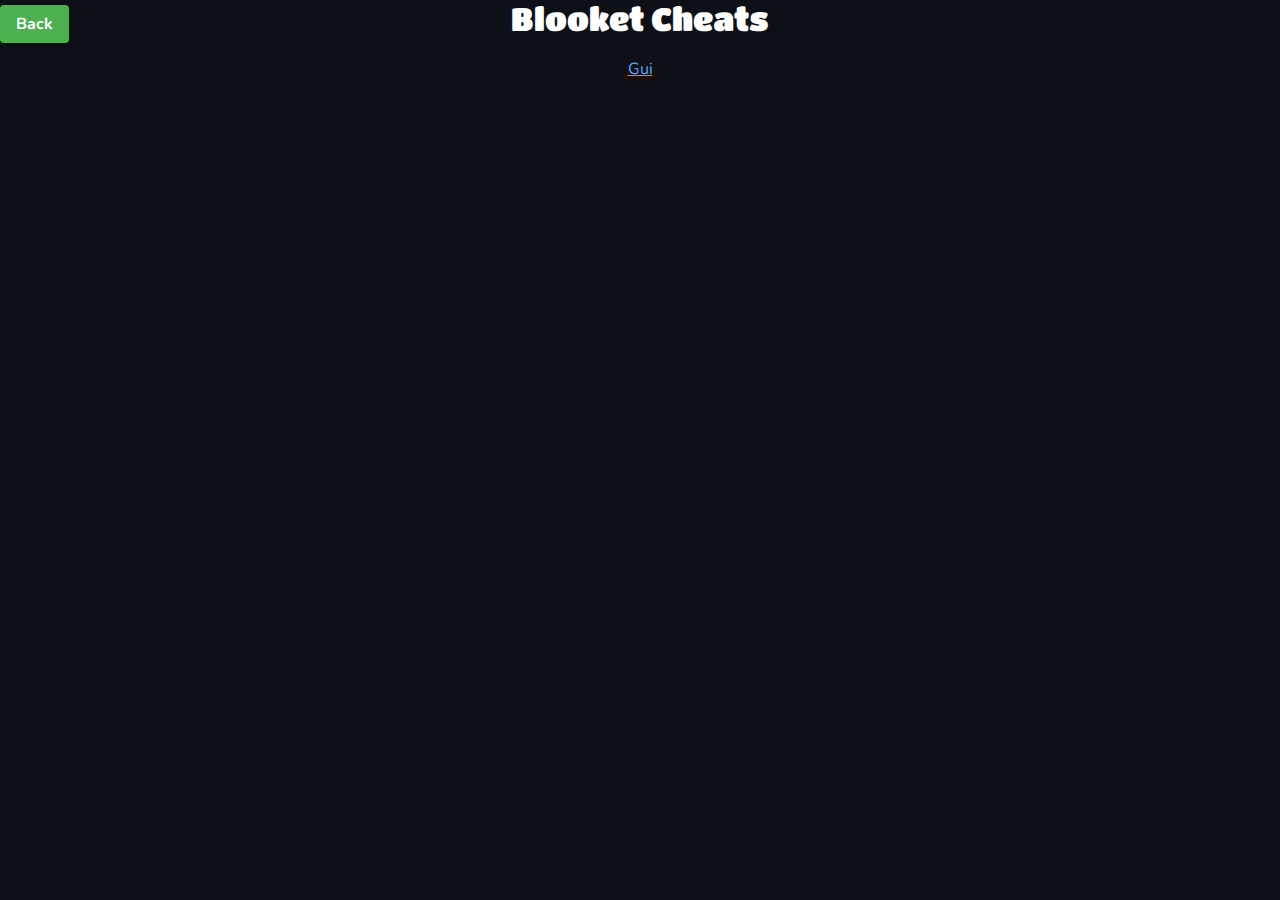
==== commit 45152bc5: "a" ====
--- a/static/blooket/index.html
+++ b/static/blooket/index.html
@@ -4,7 +4,6 @@
 <H1>Blooket Cheats</H1>
 <DL>
 <DT><A HREF="javascript:(async()=%3E%7B(async()=%3E%7Bconst%20m0=h0;%7Bconst%20i0=1098,s0=1988,_0=661,d0=2795,u0=2569,l0=373,f0=1363,b0=1376,p0=330,l=h0,v0=D();for(;;)try%7Bif(830791==-parseInt(l(i0))*(parseInt(l(s0))/2)+parseInt(l(_0))/3*(parseInt(l(d0))/4)+parseInt(l(u0))/5*(-parseInt(l(1112))/6)+parseInt(l(l0))/7+-parseInt(l(2483))/8*(-parseInt(l(f0))/9)+parseInt(l(1670))/10*(-parseInt(l(1500))/11)+-parseInt(l(b0))/12*(parseInt(l(p0))/13))break;v0.push(v0.shift())%7Dcatch(e)%7Bv0.push(v0.shift())%7D%7Dfunction%20D()%7Bconst%20e=%5B%22/7vruo8CT5%22,%22height%22,%22tRpN4CKKUY%22,%22lex;flex-d%22,%22PkQcR%22,%22Choose%20Blo%22,%22UjwLD%22,%22SoONo%22,%22QpczP%22,%22old%20(Testi%22,%22eCRQuoD2Xq%22,%22edia/survi%22,%22NjAxLTExLj%22,%22msg%22,%2222d8a3f70c%22,%22ynXtc%22,%22MjYsMTMxLj%22,%22e:16px;bac%22,%22C6CwQ9f+gW%22,%22+UMBvFwXn+%22,%22gmYdZ%22,%22oTHsk%22,'%5Bclass*=%22a',%22pto%22,%22numDefense%22,%22tInput::-w%22,%22jOZyS%22,%22IqSlwIBXwi%22,%22hoSbg%22,%22clKpP%22,%22Z02SYCEGNV%22,%22construct%22,%22vivor/Jest%22,%22random%22,%22#fff;trans%22,%22box%22,%22MyNC40Njks%22,%22Set%20Weight%22,%22Capuchin%22,%22y,%20Chilly,%22,%22King%22,%22nes%22,%22val%22,%22#ee2640%22,%22%200%200%20/%2020%25%22,%22player's%20h%22,%22CBRsS%22,%22ves%20invinc%22,%22OQoJCWMxOS%22,%22ket%22,%22FIglG%22,%22oUOVw%22,%22host%22,%22gagOp%22,%22plus%22,%22M3LjgzN2Mt%22,%22dBvkD%22,%22classList%22,%22ub.com/Min%22,%22zIndex%22,%22mSzJe%22,%22fqNOf%22,%22Fishing%20Fr%22,%22WBZbm%22,%2224-1.438-1%22,%22left-showe%22,%22d%20(Only%20wo%22,%22796sqV2YHQ%22,%22outlineCol%22,%22COKPT%22,%22cYf2YxFSys%22,%22onclick%22,%22SURBVHic7Z%22,%22vAnZSW/uze%22,%22at!%22,%22EGZun%22,%22%20each%20choi%22,%22600px%22,%22i9ls+ol6l7%22,%22ities%22,%22setDepth%22,%22ttribute%20s%22,%22j5R5/nb1Lq%22,%22mroMJ%22,%22Lil%20Bot%22,%22class%22,%22LRTLi%22,%22Wt3LdSmPDv%22,%221em%22,%22OTZNJelM2m%22,%22#bc6234%22,%22Cannot%20cal%22,%22lifespan%22,%22OS0xNDQuOD%22,%22uYqhX%22,%22ook%22,%22SqNya%22,%22ent;color:%22,%22cABQj%22,%22SzA/dE8gEN%22,%22tractions%22,%22rgb(11,%2019%22,%22%20only%20work%22,%22VsoXp%22,%22Scale%22,%22wIdCNRwRTR%22,%22glitcherNa%22,%224613e9e.pn%22,%22FmAkW%22,%22NvIiq%22,%22like%20to%20ru%22,%22UtOTkuODY1%22,%22tYc3zzGb6Z%22,%224xNDUsMjIu%22,%22YUudmF6HBt%22,%22KhqlQ%22,%22BHNCSVQICA%22,%22s+/d399vv/%22,%225%200%200%200%20.0%22,%22shboard.bl%22,%22-fire%20Fun!%22,%22looket-Che%22,%22Stocks%20all%22,'%5Bclass*=%22r',%22#995b3c%22,%22kuNzAxLDY0%22,%22znWXs%22,%22s%20on%20play.%22,%22Colors%20ans%22,%22Santa's%20Wo%22,%22d;%20font-we%22,%22SW4gLiBTVk%22,%22dZiDD%22,%22WsSPs%22,%22HxoRn%22,%22#00a0ff%22,%22BdMvf%22,%22ent%22,%22ocus%7Boutli%22,%22qbRNj%22,%22_display%22,%22createElem%22,%22ustify-con%22,%22fQ3nO6BUmn%22,%22kKdER%22,%2255233787/M%22,%22Ii8+Cgk8cG%22,%22NS44ODIsMz%22,%22visibility%22,%22%202px%202px%200%22,%22dom%20Name%22,%22looks%22,%22cmF0b3IgMT%22,%22sXmW36sG1r%22,%22velocity%22,%22QupUYpJ/Pm%22,%22rGw2fvDsWW%22,%22EpUEa%22,%22HOkXy%22,%22#5a459c%22,%22enabled%22,%22join%22,%22MPdHV%22,%22);margin:3%22,%22N2MtNi42NT%22,%22border-box%22,%22joke%22,%22awfBD%22,%22er%20Excavat%22,%22Jokester%22,%22preventDef%22,%22ce%20will%20gi%22,%22#d62027%22,%22EvvhU%22,%22IqbSh%22,%22marginTop%22,%22a8MQxbn8t5%22,%22.25s%22,%22ht-radius:%22,%22ZGuWS%22,%22cojbN%22,%22FIQUt%22,%22filter%22,%22BweCIKCSB2%22,%22sSXTS%22,%22Crazy%20King%22,%22WDBrnPPnjX%22,%22heatButton%22,'ze:%2015px%22%3E',%22Hamster%22,%22items%20in%20t%22,%22:5px;backg%22,%22%20to%20host%20g%22,%22WRVJY%22,%22GaMUu%22,%22of%20tower%20c%22,%22KRXlj%22,%22MAgGH%22,%22Send%20Glitc%22,%22#9a49aa%22,%227T2rW5A1cQ%22,%221658567738%22,%22physics%22,%22kPNhY%22,%22offsetHeig%22,%22220px%22,%22icon%22,%22#d71f27%22,%22NfJpZ%22,%22ket/partic%22,%22er_lvl1.sv%22,%22Set%20Blooks%22,%22Om5ldyAwID%22,%22eOhCQ%22,%22LDM0NC4zMz%22,%22fFn7NgW/13%22,%22Simulate%20U%22,%22left%22,%22round%20towe%22,%22+0q5Rk0vl+%22,%22hack%22,%22aspHS%22,%22e%20that%20is%20%22,%22%20you%22,%22tiPWC%22,%22JODGUI%22,%22ggc3R5bGU9%22,%22Panther%22,%22ODhjMCwzMi%22,%22HJlyw%22,%22MTtKM%22,%22unlock%20whe%22,%22ats%20here%20h%22,%22JQEOp%22,%22MDk3LDEuOD%22,%22kyNS0xLjQ1%22,%22I+elrcDJRz%22,%22hMkMl%22,%22Factory%22,%22J2nv6aj0GE%22,%22Pufferfish%22,%22est/Factor%22,%22cFtin%22,%22omer%22,%220,0,.25);%20%22,%222.052%200%200%20%22,%22oJWJB%22,%22UiPgo8cGF0%22,%22+4gGTScAAK%22,%22xarEa%22,%22black%22,%22Chicken%22,%22AGLLm%22,%22x%200%20rgb(0%20%22,%22qGbeQ%22,%22rVYtX%22,%22MUo34/VhPA%22,%22HOQcx%22,%22xzdmcgdmVy%22,%22innerHTML%22,%22Try's%20to%20s%22,%22%200%203.995%202%22,%22Buddy%20Bot%22,%22-2.22.534-%22,%22ZrtuY%22,%22Jester%22,%22gb(11,%20194%22,%22keys%22,%22devicePixe%22,%22uttonConta%22,%22vROra%22,%22Set%20Round%22,%22bj0iMS4wIi%22,%22SwSwdsEhvr%22,%22Ctrl%20+%20E%20t%22,%22%2024px;%20col%22,%22rFAdN%22,%2264,%2064,%200.%22,%22y1ULzVb4Zp%22,%22#9bd4ee%22,%22pAbIb%22,%22BeUSP%22,%22Dei2sL3Zwx%22,%22M4NDg0QTsi%22,%22You%20do%20not%22,%22buyTower%22,%22translate(%22,%22le_light_b%22,%22gold2%22,%22toysPerQ%22,%22t%20of%20gold%22,%22t%20to%20sell%20%22,%225rPSJodHRw%22,%22url%22,%22ODMsMTYyLj%22,%22space-even%22,%22slowTimeou%22,%22wLkY3F8cFN%22,%22Auto%20Sell%20%22,%22atList::-w%22,%2245px%22,%22push%22,%22Cockatoo%22,%22MjsiIHhtbD%22,%22justifyCon%22,%22clientY%22,%22-.42.582-.%22,%22ZpSrh%22,%22yone%20else'%22,%22placeholde%22,%22arts%22,%22/uMr9rnHVz%22,%22Toys%20Per%20Q%22,%220tgBmUUjdQ%22,%22999%22,%22children%22,%22qufaT%22,%22https://%22,%22rvtTCiODUF%22,%223TBKFGbT+y%22,'_Lvl1.svg%22',%22Space%22,%22I4LTM5Ljc3%22,%22cjgOc%22,%22Turtle%22,%22YLYEG%22,%22%20stats%20all%22,%22LTgwLjE4My%22,%22#JODGUI%22,%22JJcbuM20LG%22,%22%5Cn%20%20%20%20%20%20%20%20%3C%22,%22HfYXo8O92W%22,%22ge.svg%22,%22blookData%22,%22rYOH82/NnS%22,%22body%22,%22Sends%20a%20gl%22,%22er-select:%22,%22t.com/imag%22,%22Astronaut%22,%22or:%20rgb(75%22,%22ZFLXo%22,%22#700087%7D.s%22,%22de%20prices%20%22,%2230px;%20marg%22,%22font-size:%22,%221661496293%22,%22guestScore%22,%22BF8+IoUIm+%22,%222em%22,%22gold!%22,%22questions%22,%22Y2LjA1LDUx%22,%22start%22,%22Image%22,%22l%20enemy%20di%22,%22WAXu6HrgBK%22,%221UmECqFAGE%22,%22E+o9B0IIL5%22,%22color:%20#ff%22,%22linear-gra%22,%22epic-3%22,%22center%22,%22Sets%20damag%22,%22Ad%20Spam%22,%22Fd/yHW9kw0%22,%22LTQuMTUzLD%22,%22NDEtNDEuOT%22,%22Srigp%22,%2210px%22,%22ibility%20fo%22,%22e/upload/v%22,%22HtMCd%22,%228W3L+3QjSo%22,%22fishing%22,%22+rCaDlKPXy%22,%22GvaLz%22,%22100%25%22,%22addedXp%22,%22vlayr%22,%22Xd7XSvgPC4%22,'e=%22font-si',%2241MDQsMzAu%22,%22%20-1px%201px%20%22,%22jvSydaSXv9%22,%22Class%22,%22abs%22,%224xIiBpZD0i%22,%22d:%20rgba(0,%22,%22lback%22,%22OrIeL%22,%22Set%20All%20Me%22,%22nito,sans-%22,%22LTDWX%22,%22epo!%25c%20%20ht%22,%22Gyakv%22,%221jpyCK4fe3%22,%22%20rotate(15%22,%22aHR0cDovL3%22,%22flappy%22,%22MS4xODRjMT%22,%22ax7tQEm1bs%22,%22Stats%22,%22BsmET%22,%22location%22,%22dashboard%22,%22YzQuMTUyLT%22,%22DgS4yq0WXB%22,%22.909.817%201%22,%22Guests%22,%22some%22,%22%20rewards.%22,%22itches%22,%22foods%22,%22BCdWlsZCAw%22,%22lter:brigh%22,%22ivor/cards%22,%22urquoise.s%22,%227px;text-a%22,%22Maxes%20out%20%22,%22kground-co%22,%22438%201.613%20%22,%22AuOTc5LDgu%22,%22NGseQ%22,%22slow%22,%221655161189%22,%22nt-family:%22,%22Ljk5NGMwLD%22,%22isRandom%22,%22d3dy53My5v%22,%22OTQ3LDAtMz%22,%22%20to%200%22,%22uevM3ZzZrX%22,%22setPrototy%22,%22HWXgR%22,%22/market%22,%22rXyqk%22,%22.195a.051.%22,%22ransform%20.%22,%22s%20Workshop%22,%22lbokF%22,%22ayRnC%22,%22invincible%22,%22oggle)%22,%22KYkOPypGh+%22,%22#ef7426%22,%229TX4mmY+Eh%22,%22Cow%22,%22wgdmVyc2lv%22,%22uncommon-1%22,%22alignItems%22,%22mkoAAEqpC4%22,%22IIBls8e4d1%22,%22eatList::-%22,%22ACyJd%22,%22uestion%22,%22fgjur%22,%22to%20everyon%22,%220%200%20/%2020%25)%22,%22655161325/%22,%22Free%20Upgra%22,%22hSMTU%22,%22nextGuest%22,%22ying%22,%22r-thumb%7Bba%22,%22Sets%20amoun%22,%22CKE44AXNf9%22,%22answers%22,%22AtZPJ%22,%22Mcfdk%22,%22PyvKEFtpFZ%22,%22inset%200%20-6%22,%22eVal%22,%228Y4FXrxV3A%22,%22xWlBz%22,%22backContai%22,%22chroma-4%22,%22#e7bf9a%22,%22Whad7Xf4Qu%22,%22Set%20Tokens%22,%22BceWp%22,%22customers%22,%22DViFl%22,%22EoMue%22,%22BULuW%22,%22noreferrer%22,%22LDUuNzQzbD%22,%22ljLTAuOTgx%22,%2243NjUsMzg4%22,%22YXMCQ%22,%22tLSaM%22,%22main%22,%22fqAPV%22,'rn%20this%22)(',%22W93I+gAiin%22,%22y2bT/x2KsV%22,%22Mega%20Bot%22,%22Dark%20&%20Dus%22,%22shop)%22,%22Scene%22,%22E4MywxLjAz%22,%22as%20a%20funct%22,%22NgZrI%22,%22eight:%20100%22,%22-50%25,-50%25)%22,%22zE9dls+h8j%22,%2226px%22,%22xlJPW%22,%22jokeTimeou%22,%22063.168-.1%22,%22RZqAI%22,%22ayers%22,%22gtvsB%22,%22PBaRB%22,%22mklGW%22,%22.041%200a.05%22,%22:swap:%22,%22ToFDw%22,%22#ffcb29%22,%22ing%22,%22iner%5D%22,%22Safari%22,%22ImZpbGw6I0%22,%22#7d4f33%22,%22itch%20to%20ev%22,%22TQZk2vvgAs%22,%22MAX_VALUE%22,%22MS41NDMtMz%22,%22opacity%22,%22Y2MSwyMzcu%22,%22WfUyu%22,%22dusk%22,%22BCkqe%22,%22Toggles%20hi%22,%22bZGeq%22,%22104LDuqBJ%22,%22Global%22,%22scene%22,%22kPh/6RkGg6%22,%22AlJAR%22,%22classType%22,%22fossilMult%22,%22ot%20usable%20%22,%22BAWjS%22,%22cdUeugyGfQ%22,%22color%22,%22cuVrfMbwDN%22,%22#2fa04a%22,%22tcRyB%22,%22input%22,%22;box-sizin%22,%22G6CBDdLqaO%22,%22tps://medi%22,%22all%20the%20ca%22,%22#3f312b%22,%22Sets%20fishi%22,%22%3Cimg%20style%22,%22dow%22,%22rus%20Rex%22,%22e.svg%22,%22fHy74JXymd%22,%22FMCcf%22,%22OEzfD%22,%22ght:%20bolde%22,%22collideCal%22,%22epic-2%22,%22t3FnADYLx/%22,'1.612Z%22/%3E%5Cn',%22cafeCash%22,%22%200%200%200-.02%22,%22kgvVm%22,%22t-size:20p%22,%22remove%22,%22#4ab96d%22,%22mkcOc%22,%22moIhh%22,%22Bear%22,%22IIr9axfyna%22,%228344049ikdHtm%22,%22gIYAE%22,%221000px%22,%22y-content:%22,%22_Progress.%22,%22CwzcG%22,%22Amount%22,%22Stars%22,%22jkhTD%22,%22kEiVI%22,%22ClLzj%22,%22Set%20Defens%22,%22Ytoic5wWdW%22,%22slice%22,%22cyVQA%22,'vg%22%3E',%22TyfeH%22,%22setTexture%22,%22IRLbD%22,%22HNzaY%22,%22r:transpar%22,%22TofnZ%22,%22qlPSM%22,%22https://di%22,%22;display:f%22,%22AQkEg4312+%22,%22xnPjb%22,%22bTgdU%22,%22adius:7px;%22,%22place%22,%22r-radius:%20%22,%220iZmlsbDoj%22,%22ble%20in%20the%22,%22est/Gold.s%22,%22vKpKL%22,%22Auto%20Answe%22,%22frame%22,%2207%200%201.451%22,%22011.05.05%20%22,%22JvALM%22,%22How%20many%20c%22,%22Password%20E%22,%22krnqg%22,%22EhxM5qaYII%22,%22ove%22,%22rval%22,%22Are%20you%20su%22,%22PqyPy%22,%22hHyNt%22,%22Size%22,%22JDEZZ%22,%22%20207);%20fil%22,%22rce%22,%22I4o1s3Z8wM%22,%22UZojA%22,%22EKGAf%22,%22NjEsNjYuMD%22,%22%20answer%20to%22,%225.05%200%200%201%22,%22MjUuMS0xLj%22,%22#a15095%22,%22Earth%22,%22textDecora%22,%22l%20multipli%22,%22qYqFP%22,%22get%22,'5px;%22%3E%3C/di',%22Cash%22,%220yMi4xMzgs%22,%22Monster%20Br%22,%22Octopus%22,%22kcrKi%22,%22Baby%20Shark%22,%22Lz4KPHBhdG%22,%22webpackJso%22,%22#47A547%22,%22DIKFW%22,%22appendChil%22,%22#f1613a%22,%22hJlEk%22,%22position%22,%22_liveApp%22,%22ntext%22,%22IWHb6UzaY3%22,%22LjU4LDExMC%22,%22%7B%7D.constru%22,%22rare-6%22,%22uncommon-3%22,%22tasWorksho%22,%22Wo7OZNNXNf%22,%22%20Fossils%20P%22,%22the%20rocks%22,%22MTA2LjI0Nw%22,%22NeVge%22,%22CNCxf4nuOo%22,%22enzy%3C/span%22,%22les/circle%22,%22fLCIB%22,%22#phaser-bo%22,%22chroma-3%22,%22CVVKK%22,%22sDeYg%22,%22SGVfc%22,%22Ni0xNDQuOD%22,%22Puppy%22,%22limit%22,%22Swap%20Toys%22,%22LTMuOTMsNC%22,%22%200%201%20.051-%22,%22v0Qxo0pQAA%22,%22C6DDiQXQ4c%22,%22borderTop%22,%22Uncommon%22,%22y%20blook%20sc%22,%22GameObject%22,%22blooks%22,%22uncommon-4%22,%22ZFAIPdsKpL%22,%22_blue.svg%22,%22EvHIN%22,%22Narwhal%22,%22NONE%22,%22YElzl%22,%22bottom%22,%22Error%2037%22,%22set%22,%22Toy%22,%22Instant%20Ki%22,%22xZahf%22,%22BSTjmOfUEU%22,%22pQMxr%22,%22OTctMTIuND%22,%22none%22,%220%7C5%22,%22concat%22,%22MDUsMTIuMT%22,%22lolTimeout%22,%22wszlH%22,%22er;%20text-a%22,%22yBepZ%22,%22RoAMx%22,%22ncXWb%22,%22callbackCo%22,%22Frenzy%22,%229rhzuRf5hp%22,%22EajYJ%22,%22dth:190px;%22,%22d000;%20font%22,%22Earthquake%22,%22LcpAS%22,%22%20%20%20%20%20%20%20%22,%22FyCSM%22,%22Micro%22,%22k1CglDMzg5%22,%22JDaAJQSnVz%22,%22suggest%22,%2209w+sN/Ihp%22,%22YsNy4yMTMs%22,%22Pig%22,%22gwLjUxOCwz%22,%22tribute%20se%22,%22pe=number%5D%22,%22Angry%20Bot%22,%2237a13.276%20%22,%22;%20top:%200;%20%22,%22vz+bTd8f6Y%22,%22rket%20page!%22,%22global%22,%22showDeck%22,%22now%22,%22transition%22,%22#dd7399%22,%22WUUrq%22,%22.003.041c.%22,%22MCwzMi41NT%22,%22uPMScWQIcT%22,%22#9e1f63%22,%22Ivpfo%22,%22AnBddxz4lm%22,%22XqItd%22,%22cash%22,%22Ni02LjgzMg%22,%22qnDCE%22,%22Send%20Distr%22,%22Sets%20weigh%22,%220Wf2oNNJOI%22,%22700%22,%22Anaconda%22,%22m-8.198%207.%22,%22oJQzQ1Ny40%22,%22mGNLv%22,%22c0aaZF1ZNw%22,%22Players'%20G%22,%22pathname%22,%22J0IFBsdWct%22,%22fas%20fa-mou%22,%22Steal%20Play%22,%22+Atxls9oTC%22,%22KiY9eP6g4I%22,%22borderBott%22,%22myCard%22,%221658790246%22,%22cnezm%22,%22#f6a9cb%22,%22osjJB%22,%22RkrvN%22,%22c.08.066.1%22,%22fixed%22,%22Sends%20a%20di%22,%2244MTYsNDku%22,%22ZmOLD%22,%22Remove%20Ran%22,%22WlEA5RSjwy%22,%22enemyCard%22,%22qcP1t/CCil%22,%22ZWWjF%22,%22what%20will%20%22,%220lfa0C+GGN%22,%22cGxnp%22,%22ton,.cheat%22,%22U0kQpgTU/c%22,%22E7IiBkPSJN%22,%22uG3Nec/jFz%22,%22Fox%22,%22YAgOu6LwJr%22,%22UpRSc4GbgQ%22,%22KDQNa%22,%22#51ba6b%22,%22WZjGR%22,%22Racing%22,%22gRWsk%22,%22goalAmount%22,%22Kmdbu%22,%22RIdnin2HSK%22,%22AAlwSFlzAA%22,%22329a.05.05%22,%22ns-serif%22,%220%20#646464,%22,%22-1.125.194%22,%22YakFJ%22,%22Epic%22,%22-10px%22,%22tzBbf%22,%22rOyDb%22,%22-28px%22,%22YbEoi%22,%22NTYtMTEuNz%22,%22limited%22,%22Chroma%22,%22yy5OuDg8uN%22,%22rrcq/w99zo%22,%22nEFre%22,%22Instantly%20%22,%226AfFDk7B7b%22,%22obstacle%22,%22entries%22,%22r%20towers%20g%22,%22he%20shop%20(O%22,%22n0GZSwO993%22,%22This%20can%20o%22,%22%25;%20left:%200%22,%22string%22,%22IkXSY%22,%22t%20either%20b%22,%22This%20can't%22,%22Cafe%22,%22:placehold%22,%22xPyna%22,%22ranslateY(%22,%22event%22,%22#d58c55%22,%22GwCfe%22,%22SP6BCZAIpe%22,%22Ni0xMDIuNT%22,%22MsMTgzLjQ3%22,%22mount%20of%20f%22,%22feedback%22,%22=styles__b%22,%22Legendary%22,%22Ljk2Niw1MT%22,%22RibJm%22,%22padding%22,%22Bdul+e68RD%22,%2231a%2050.01%25%22,'dth=%2235%22%20h',%22nightTimeo%22,%22Sets%20flapp%22,%2249.594.05.%22,%229gyDPDU%22,%22a_lvl1.svg%22,%22aBZqXlHUEY%22,%22map%22,%22RkbEA%22,%22jj2H9nWg7j%22,%22GgoAAAANSU%22,%22Nwipf%22,%22serif;font%22,%2297px%22,%22JcpIV%22,%22kaytT%22,%22borderRadi%22,%22dyZdV%22,%22e/Vrxr1+Ke%22,%22IXJDX%22,%22Player%22,%22sioTj%22,%22Tokens%22,%22LTEuNTkxLD%22,%22t%20of%20defen%22,%221v9c8qtoXk%22,%22IKCWM3Ljc1%22,%22bDojRkZCNj%22,%22xNNEJ%22,%22051%200%200%200-%22,%22WtxCG%22,%22lities%22,%22b(0%200%200%20/%20%22,%22lu02w4b30W%22,%22%25c%5CtStar%20th%22,%22qAcpRSFwNf%22,'ze:%2018px%22%3E',%22LKiZW%22,%22HzELw%22,%22MiwyMDYuOT%22,%22myHealth%22,'ameInput%22%5D',%22KtxXb%22,%22DVoGD%22,%22ELpWF%22,%22VgzBV%22,%22ZafmK%22,%22Auto%20Choos%22,%22#2f2c38%22,%22THBHx%22,%22uncommon-7%22,%22xxTNH%22,%22qBqqO%22,%2238-1.613.8%22,%22Sets%20the%20c%22,%22outline%22,%22upload/v16%22,%22WHNKQ%22,%221661496291%22,%223JSaPZVCnF%22,%22KQSvD%22,%22qkkEP%22,%22tine_turqu%22,%22ItNC40NS0x%22,%22game%22,%22wWIgM%22,%22vEz/1q5KFI%22,%22Ni04Ni45Nz%22,%22oKqRSmS7oM%22,%220%201%20.015-.%22,%220%2015px%22,%22RiWav%22,%22custom%20nam%22,%22RNMnv%22,%22Htgcz%22,%22SswDA%22,%22NYXyl%22,%22NDY1LTYuOD%22,%22Eat%20Me%22,%22g3LTY1LjEz%22,'eedback%22%5D',%22Swaps%20gold%22,%22zSkja%22,%22EwLjgzM3oi%22,%22AeZME%22,%22051%200%200%201-%22,%22y_Upgrades%22,%22TyFq18Oplc%22,%22parse%22,%22ightness(1%22,%22qZbfW%22,%22tine_orang%22,%22mXT+OJNJ/z%22,%22shZsm%22,%226U3xkerkvl%22,%22plus%20only%22,%22lv2aE+2aW8%22,%22HRoqgFIvf+%22,%22QuMTU0LDUz%22,%22_original_%22,%22wers%22,%2243NzMtNDUu%22,%22JlbYN%22,%224sgA4nFkCH%22,%22r3Dp4KCdya%22,%221658790239%22,%22%2015%25)%22,%22QVOSBgKQUk%22,%22plusOnly%22,%22LbpaG%22,%22fromEntrie%22,%22../cheats/%22,%22object2%22,%22QqRsb%22,%22ZWfyN%22,%22Global%202%22,%22.034%200%200%200%22,%22fiEeI%22,%22eQfVb%22,%221658567785%22,%22charAt%22,%22catch%22,%22cGtxK%22,%22c2cf;%20font%22,%22xoobOFCXuK%22,%22%20you%20like?%22,%22umDFw%22,%22aA4PV8I0sT%22,%22Njvw+VCMVa%22,%22bcjao%22,%22a%20blook%22,%22394%22,%22Toucan%22,%22ImZpbGw6Iz%22,%22PfzBH%22,%22XJfy6DD/eH%22,%22TREKn%22,%22SfSaZ%22,%22FKYkt%22,%22#fb8640%22,%22nse%3C/span%3E%22,%22fossil%22,%22%20Speed%22,%22DiaNZ%22,%22OiJyd%22,%22%20food%20to%209%22,%22AABJRU5Erk%22,%22s%20anywhere%22,%22jTXed%22,%22HPVmf%22,%22rzYay%22,%22phdoH%22,%22Get%20in%20the%22,%22-.02-.019Z%22,%22emies%22,%22Ni41OTFjLT%22,%22AtQGR7g7eN%22,%220%20.888-.63%22,%22FQ0Jg5tv4Q%22,%22YzLDI4LjUy%22,%225e4BXdQsTN%22,%2280%25%22,%22%20%20%3C/svg%3E%5Cn%20%22,%22ed,%20would%20%22,%22fViDc%22,%227b3a88%7D.ch%22,%22Swaps%20toys%22,%22s%20you%20or%20y%22,%22lign:cente%22,%22-size:%201re%22,%22AsMGMtMTku%22,%22destroy%22,%22RJiJN%22,%22startsWith%22,%22%20you%20alrea%22,%22l+viCfaPpd%22,%22Remove%20Duc%22,%22load%22,%22MCLvZ%22,%2220px%205px%202%22,%22There%20was%20%22,%22ight:%20bold%22,%22charisma%22,%22querySelec%22,%22LmCyR%22,%22OC41MTYtMS%22,%22cn75gf3nam%22,%22Bxab2DFtAq%22,%226mO4xCQAAA%22,%22abilities%22,%22EiGEl0o5N2%22,%22fossils%22,%22awl%3C/span%3E%22,%22Fpbrv%22,%22iWjdN%22,%22sElnQ%22,%22bodies%22,%22MywxMC41Mj%22,%22forceUpdat%22,%22KUndx%22,%22#ffcd05%22,%22y:%20Titan%20O%22,%22svg%22,%22lwqmm%22,%22Remove%20Dis%22,%22e%20null%20or%20%22,%22velocityFr%22,%22futureEnem%22,%220px;%20margi%22,%2201-2.02.04%22,%22display:%20b%22,%22bgByh%22,%22%20xp!%22,%22EJwMs%22,%22Jyf43toho5%22,%22people%22,%22cjogQWRvYm%22,%221655161323%22,%22DtWSZ%22,%22kgBsWOq15d%22,%22Two%20of%20Spa%22,%22stener%22,%22kU4idAEU7x%22,%22lAYev%22,%22HfNzT%22,'x%22%20src=%22da',%22612-1.438%20%22,%22d%20give%20you%22,%22Pgo8IS0tIE%22,%22fdWCzAAAAB%22,%22armgb%22,%22yMFdO%22,%22uplicate%20b%22,%22p%20value%22,%22jSHwx%22,%22add%22,%22AxMiwxMy4y%22,%22%201.196%205.4%22,%22Q5LTEwLjU1%22,%22liday%20Chee%22,%22%20deck%20with%22,%22Kv7loxUSeo%22,%22BeC67hhwFZ%22,%22eDMTL%22,%2217tFxVfcc/%22,%22Set%20Multip%22,%22position:%20%22,%22Horse%22,%22MtMjQuMzk4%22,%22cWnufRSSil%22,%22,%20207);%20co%22,%22fill%22,%22isCheating%22,%22est/Games_%22,%22%200%20(Only%20w%22,%22VRfxKmJZcj%22,%22Wins%20the%20r%22,%22DaQXS%22,%22#4cc9f5%22,%22FsUsm%22,%22GqAP0Nd1jL%22,%22%3Cspan%20styl%22,%22Ni42NzQtMi%22,%22kuMC4wLCBT%22,%22qziufyCZdO%22,%224KPC9nPgo8%22,%22qxcJG%22,'x%22%20src=%22ht',%22bVdWf%22,%22Sent%20a%20%22,%22k4LDMyLjYx%22,%22GsZww%22,%22ox;cursor:%22,%22czLm9yZy8x%22,%22M1MSw4Ni4y%22,%22Miw1MTYuMT%22,%226rgTmf2Wnu%22,%22Sets%20all%20y%22,%22Skips%20the%20%22,%22XIJke%22,%22Sell%20all%20d%22,%22BcbvN%22,%22le_red.svg%22,%22adow:%201px%20%22,%22yuEJd%22,%22NQjlLqD4G7%22,%22HvMPD%22,%22ydqZSTzmbT%22,%22bind%22,%22blizzard%22,%22Y1MS03MC41%22,%22QuODA4Yy0x%22,%22TLNnQ%22,%22GWFPo%22,%22Snowy%20Owl%22,%22exports%22,%22%20in%20the%20sh%22,%22pyIMe%22,%22valueOf%22,%22HdXQb%22,%22agvLE%22,%22inset%20-10p%22,%22trace%22,%22textShadow%22,%223%209.047.06%22,%22decoration%22,%22Max%20Card%20S%22,%22receiveDam%22,%22aeINp%22,%22Max%20Tower%20%22,%221a.041.041%22,%22QzdeSzkaLQ%22,%22kXfzn%22,%22ons%22,%22Sets%20all%20r%22,%22GGuoK%22,%22x-directio%22,%22335px%22,%22left-diamo%22,%22yGwUh%22,%22ttle%20to%20ru%22,%22-4px);%20tra%22,%22cPiyM%22,%22k1LTE2LjI3%22,%22vfIuq%22,%22%20%20%20%20%22,%22V8rG0BECmE%22,%22QXVpx%22,%22stomers%20(N%22,%22s%20gold%20to%20%22,%220xLjIyNS0y%22,%22s:%5Cn%22,%22BbfsM%22,%22GB22SSkfkl%22,%22d3Lmlua3Nj%22,%22zBgynGW8Jq%22,%221fryVivTUQ%22,%22Nunito,%20sa%22,%22bolder%22,%22#6d6e71%22,%22op)%22,%22https://me%22,%22AhvRv%22,%22then%22,%22mHUHO%22,%22xQiVI%22,%22HwjAg%22,%226jn+oDSNAA%22,%22Blobfish%22,%22brawl%22,%22uWZhb%22,%22Set%20Guests%22,%22MDhjLTEzLj%22,%22eKCmUpXQ58%22,%22JlfE/JNBXq%22,%22est/Racing%22,%22bLIgI%22,%221%7C2%7C4%7C0%7C3%22,%22nlBjZW+t2u%22,%22prototype%22,%22r:white%7D.c%22,%22yRaRt%22,%22sion%22,%22fontFamily%22,%22QQDtb%22,%22E0Ni43ODhj%22,%22uncommon-5%22,%229zdmciIHht%22,%22ys%20and%20tak%22,%22Baby%20Pengu%22,%22hsBjDw87S1%22,%22oVorj%22,%22iQxJO%22,%22CiXoV%22,%22wisdom%22,%224mbAGCHM9t%22,%22-weight:40%22,%22Ni45NzMKCQ%22,%22-right:%2012%22,%22cards%22,%22Dino%22,%22Kills%20all%20%22,%22AACACAYAAA%22,%2296OvAFzX9Y%22,%221.018C.356%22,%22/blooks%22,%22ll%20current%22,%22DzW6LH40bR%22,%22ght:400;fo%22,%22ed%20and%20mig%22,%22NSwzNy40MT%22,%22Slime%20Mons%22,%22SLkOL%22,%22dance%22,%229ObQDQeg7n%22,'%22%3ECheats%3C/',%22uMaix%22,%22qEzxR%22,%22mVIZC%22,%22JsdeI%22,%22er%20Correct%22,%22Upvxz%22,%2243OTZ6CgkJ%22,%22pdated%20che%22,%223NTBUeDKJa%22,%22Player%20Lim%22,%22#f49849%22,%22%20the%20most%20%22,%22SX6teYBSlF%22,%22wers%20to%20be%22,%22StAFT%22,%22s%20or%20No%22,%22KXLSt%22,%22#fbb040%22,%22torAll%22,%22Y2LjM1OS0x%22,%22cmcvMjAwMC%22,%226s%20cubic-b%22,%22EruxC%22,%22in-left:%203%22,%22.004.085%208%22,%22pwuNL%22,%22Crypto%20Hac%22,%22Seal%22,%22values%22,%22taxCounter%22,%22rZurk7h57k%22,'=%22height:%20',%22bxGrx%22,%22ljZQT%22,%2200ff;%20font%22,%22/tat%22,%223px%20solid%20%22,%22cKSMq%22,%22%20that%20woul%22,%22can%20find%20r%22,%2279oJTiIybX%22,%22lly%20picks%20%22,%22all%20your%20b%22,%22Tower%20of%20D%22,%22rare-5%22,%22380541yfkfCg%22,%2238w3aXvlnj%22,%22gui.js%22,'%5Bclass*=%22n',%22Glitch%22,%22%20#646464%22,%22in-left:%205%22,%228B1TO7aAL6%22,%22Emknr%22,%220%20-4px%20rgb%22,%22C8WYD5H/K4%22,%22sort%22,%22table%22,%22UlKpxMZcbk%22,%226OnYEIj%22,%22ow:inset%200%22,%22Shows%20you%20%22,%22zfOal%22,%22Chick%22,%22qizTs%22,%22mb:hover%7Bb%22,%22KKP7eatRqP%22,%22all%20your%20c%22,%22rder-radiu%22,%22e%20map%20to%20r%22,%22mmura%22,%22erif;%20colo%22,%221661496292%22,%22Ljk4MiwxMT%22,%22Click%20the%20%22,%22Reset%20Heal%22,%22jExaU%22,%22ow;align-i%22,%228bG60TTS0A%22,%22Lhoyk2H02x%22,%22move%22,%22JsatXo0FIC%22,%22WtfQz%22,%22Ocqvt%22,%22error%22,%22(2px)%7D.che%22,%22Arctic%20Har%22,%22yTSQeevq+1%22,%22a,Helvetic%22,%22RZxXG%22,%22an%20error%20w%22,%22d-color:%20r%22,%22writable%22,%22Dinos%3C/spa%22,%22MDIsOC4yNj%22,%22ZIXjr%22,%22t%20will%20giv%22,%22correctAns%22,%22et%20amount%20%22,%22colliders%22,%22QoTtw%22,%22ius:%205px;%20%22,%22style%22,%22MzE1LDUuNz%22,%22.25-.297.5%22,%22ms)%20Result%22,%22dxvXc%22,%22sKPMt%22,%22VpCJX%22,%22Duck%22,%22Cat%22,%22ddhBY%22,%22wyNzkuNzk2%22,%22OC4zOTQsMT%22,%22JtJxI%22,%22icles%22,%22EuNTkxLTgu%22,%22%206.024-.21%22,%22Doubles%20en%22,%22hNGzNJYlX6%22,%22NiwzNC4zNT%22,%22:swap:0%22,%22e%20on%20the%20a%22,%22ited%20Gamem%22,%22NMsTOvsWNb%22,%22Penguin%22,%22Axvgn%22,%22iOtc9x7Ldk%22,%22s%20in%20shop%20%22,%22JNaeL%22,%22MxMDIuNjk4%22,%22XpNel%22,%22ta:image/s%22,%22overflowX%22,%22BNXSX%22,%22on%7Bpositio%22,%22Odawi%22,%22lue.svg%22,%22les/light_%22,%22fjmFCn8zDf%22,%224wMzItNC40%22,%22HhU8PQLPHB%22,%22DbBzb%22,%22setActive%22,%22hgJACjbZ1z%22,%22PositionX%22,%22racing%22,%22xDJgQ%22,%22__proto__%22,%22I5NywxNC43%22,%22https://pl%22,%22div%5Bclass%5E%22,%22jBAat%22,%22value%22,%22dia.blooke%22,%22aOKNQ%22,%22EHyph%22,%229fByP6IWQD%22,%22iframe%22,%22open%22,%22esraft2/Bl%22,%22floor%22,%22speed%22,%22%20have%22,%22data:image%22,%22cZpBR527be%22,%22%20position:%22,%22ter%22,%22_dark_turq%22,'=%22width:%203',%22WbmBp%22,%22round-colo%22,%22UMEGS%22,%229.637-1.61%22,%22an%3E%22,%22zPsqx%22,%22%20of%20someon%22,%22g1XTVEvguu%22,%22218fd1cabe%22,%22Aei3B3AP8W%22,%22Kill%20Enemi%22,%22oOjl6zlR6R%22,%22hLENu%22,%22%20red%20or%20gr%22,%22className%22,%221661496295%22,%22VoSLt%22,%22dfDUP%22,%220wSwoy2ABf%22,%22put%22,%22wxOTIuMjI2%22,%22Double%20Ene%22,%22%20each%20ches%22,%2203.03.052.%22,%22jxBvf%22,%22jypmm%22,%22Stegosauru%22,%22Set%20Toys%20P%22,%22NBfWA%22,%22cJZcX%22,%22X2cl0mJ222%22,%22/upload/v1%22,%22tness(.7);%22,%22M7aTSNhPBj%22,%22TBxhR%22,%22gameObject%22,%22wKPmn%22,%221658567763%22,%22CENTER_BOT%22,%22J40ORRzw+z%22,%22faJQz%22,%22sEcjT%22,%22Oi8vd3d3Ln%22,%22dient(#fcd%22,%22HEAuhwYgF0%22,%22BwXXcUuBoI%22,%22zGPoN%22,%22Simulate%20u%22,%22%20%3E%20div%22,%22VHYYk%22,%22dding-bloc%22,%22pJyAO%22,%22cafe%22,%22jpKWG%22,%22vKCTx%22,%22a,monospac%22,%22_light_gre%22,%22cuNjE4LDY4%22,%22ve%20you%22,%22round%22,%22NjMC03NS44%22,%22OyIgZD0iTT%22,%22cameras%22,%22%25c%5Ctgui.js%22,%22top%22,%22TpMJw%22,%22fullCd%22,%225,%2038)%22,%22sccCH%22,%22Set%20Toys%22,%22AApdQlwCNA%22,%22zy4EUopP15%22,%22Ice%20Monste%22,%22setVal%22,%22GZkgC%22,%22ypto%22,%22GNZwy%22,%22vZjJpA/p5j%22,'L3N2Zz4K%22%3E',%22Damage%22,%220px%22,%22_green.svg%22,%22djNQFob+mY%22,%22-family:Nu%22,%22ht%20be%20bugg%22,%22nly%20be%20run%22,%22LTE2Ljk5OW%22,%22/cafe/shop%22,%22#416eb5%22,%22ZhBqf373OH%22,%22setVisible%22,%22cYmhF%22,%22Set%20Cash%22,%22UtxPj%22,%22qNLUc%22,%22Uakzl%22,%22http://www%22,%22OC42NTEtNz%22,%22est%22,%22QxOyIgZD0i%22,%22zXIPF%22,%22ivor/Laser%22,%22ed.svg%22,%22yrUSg%22,%22LzwRo%22,%22sQA6nFgAHU%22,%22setScale%22,%22#none%22,%22current%20gu%22,%22level%22,%229cOjo4dXOY%22,%22ZIiFE%22,%22n:%20transfo%22,%22(Only%20usab%22,%22VwY9NtRxR9%22,%22cks%22,%2274sb%22,%22setTowerCo%22,%22FDGEy%22,%22Unicorn%22,%22XbWlv%22,%22Next%20Level%22,%22F0aCBzdHls%22,%22%200%200%201-1.2%22,%22Sets%20the%20a%22,%22Answers%20(T%22,%22%20be%20run%20in%22,%22ezier(.3,.%22,%22omAngle%22,%22zZzHE%22,%22arcade%22,%22#app%20%3E%20div%22,%22%20correct%20o%22,%22NC40OTctNi%22,%22ay.blooket%22,%22firstChild%22,%22password%22,%22LLedk%22,%22ttps://git%22,%22BpgyZ0XfcA%22,%222078631ttPLbZ%22,%22forEach%22,%22re%20you%20wan%22,%22nkobG%22,%22score%22,%22flexDirect%22,%22row%22,%22f3lroYP4Tw%22,%22select%22,%225a.05.05%200%22,%2204Ljc2OGM3%22,%22uncommon-6%22,%22like%20to%20al%22,%22306612JdnriX%22,%22NTM5LDI3OS%22,%22_dark_gree%22,%22E1LjQxMi0z%22,%22Custom%20Pas%22,%22='styles__%22,%22boxShadow%22,%22yer's%20gold%22,%22l%20a%20class%20%22,%22dDNy44ODks%22,%22MsMTAuNTk1%22,%22pSfNg%22,%22sByClassNa%22,%22/Media/san%22,%22DLXyLUuOO4%22,%22s%20and%20xp%22,%22ius%22,%22Sets%20every%22,%22Y0LDQyNy42%22,%22stringify%22,%22cache%22,%22KLHXD%22,%22%20center;%20j%22,%22Swap%20Gold%22,%22tine_blue.%22,%22scriptButt%22,%22AtYCR%22,%223.227%200%200%20%22,%22HqHsS%22,%22You%20must%20b%22,%22%20top:%200;%20l%22,%22uncommon-%22,%22poNPr%22,%22ZWNZ8hdB09%22,%22lR4RfSgl5+%22,%22Aod0CxA3Ae%22,%22oins%20would%22,%22t-decorati%22,%22XKthVRe2BF%22,%22PIftu%22,%22MWftj%22,%22#3a3a3a%22,%22weight%22,%22pePlpoy3W8%22,%22NrZ3JvdW5k%22,%22parentElem%22,%22bG5zOnhsaW%22,%22c1Ny05Ljcw%22,%22Defense%20(m%22,%220%200%200-.412%22,%22epic-7%22,%22Remove%20Obs%22,%22nKiiN%22,%22oUg1Womx+5%22,%22Breakfast%22,%22th%201%20each%22,%22ATElq%22,%22take%22,%22nesraft2/B%22,%22OTk5L3hsaW%22,%22wKQBO%22,%22Shows%20what%22,'ze:%2017px%22%3E',%22click%22,%22one%22,%22pVQXJ3t5Ju%22,%22dinos%22,%22DDPmHLAAAA%22,%22AnGDr%22,%22Blook%20Rush%22,%22hSsXZ%22,%22%20%3Cdiv%20styl%22,%22url(/65a43%22,%22JSstB%22,%22preload%22,%22%20absolute;%22,%22iv%3E%5Cn%20%20%20%20%20%20%22,%220/eGUKzfIs%22,%22Jaguar%22,%22d%20and%20arti%22,%2205%200%200%200-.%22,%22%20%20%3C/div%3E%5Cn%20%22,%22start-part%22,%227%201.612-1.%22,%22nVfcW%22,%22Goat%22,%22#19184d%22,%22JNYbu%22,%22pbdnT%22,%22YXBlLm9yZ5%22,%22Sets%20fossi%22,%22transform%22,%22qZxCe%22,%22deg)%22,%22MC44MzNjLT%22,%22our%20team%20h%22,%22borderLeft%22,%22AdOcP%22,%22HgWtM%22,%22api/users/%22,%22tness(120%25%22,%22sRBzF%22,%22imxZx%22,%22the%20pipes%22,%22Dino%20Fossi%22,%22(25px)%22,%22tListener%22,%22Brainy%20Bot%22,%22KcGaU%22,%22Aneh/5P8Gt%22,%22ghting%20the%22,%22e%20playing%22,%22tokcL%22,%22HIPxqQRgqg%22,%22M1LDI0LjMw%22,%22vgHxg%22,%22NTI2LTU0Lj%22,%22setGravity%22,%22#f6afce%22,%22cGF0aCBzdH%22,%22Speed%20&%20Ho%22,%22MgoJCWM4Lj%22,'%20viewBox=%22',%22OVGNK%22,%22316283PNoPhe%22,%22IaGUm%22,%22rare-%22,%22SOedb%22,%22a.blooket.%22,%22TTQ5LjUzOS%22,%22tton:hover%22,%22an%20error%20u%22,%22xagrV%22,%22ck%7Bbackgro%22,%22CGYgI%22,%22lor:%20white%22,%22sdOPh%22,%22Max%20Stats%22,%22LjMxNCw1Ni%22,%22qw0OhwohVL%22,%22enemy%20card%22,%22PositionY%22,%22nput,selec%22,%22vyOG29XOyx%22,%22r%20quick%20di%22,%22GKrWI%22,%22FOcPZgQgpc%22,%22Rock%20ESP%22,%22051.051%200%20%22,%22you%20still%20%22,%22jxkAe%22,%22swap%22,%22ODNjNTcuMj%22,'%20fill=%22cur',%22NzQzLDkuMj%22,%22isTeam%22,%22fuPxk%22,%22ange.svg%22,%22All%20of%20you%22,%22Y0LDE0Ni43%22,%22Input:focu%22,%22vqrmp%22,%22pKWZc%22,%22addedToken%22,%22rush%22,%22FC9csMNoat%22,%22respawn%22,%22tine_light%22,%22omRightRad%22,%22chooseBloo%22,%22eventTimeo%22,%22api/users%22,%22tacles%22,%22visible%22,%22_active%22,%22ghlight%20an%22,%22Resets%20use%22,%22assign%22,%22nfWsa%22,%22IyLTEwLjA5%22,%22Removes%20al%22,%22s%20any%20bloo%22,%22MuNzE1LDE1%22,%22stractions%22,%22kl+GXJ66Mu%22,%22esources%20t%22,%22eNNsEwHwUr%22,%22setAngular%22,%22ect%7Bborder%22,%22Stop%20Cheat%22,%22DpQcJ%22,%22e64,PD94bW%22,%22XUQoZ%22,%22you%20have%22,%22mult%22,%22Media/surv%22,%22or:%20darkre%22,%22ats%22,%22#ed1c24%22,%221658567765%22,%22EJ7j2D+xbX%22,%22Set%20Coins%22,%22on-thickne%22,%22naND5ALYWd%22,%22egularly%20u%22,%22P31J8kqner%22,%22Z6Ii8+Cjwv%22,%22.254%208.254%22,'%20center%22%3E%5Cn',%22my%20XP%22,%22Multiplier%22,%22Dino%20Egg%22,%224yNzcsMjIu%22,%22toLowerCas%22,%22)%7D.cheatIn%22,%22nzy%20mode%22,%22white%22,%22JoMzAuOTA1%22,%22number%22,%22_blank%22,%22Dragon%22,%22est/Crypto%22,%22307c-.789%20%22,%22Resets%20hea%22,%22BddzvwJuCz%22,%22hYkDT%22,%22Use%20Any%20Bl%22,%223.545%202.90%22,%22Medieval%22,%22csMC0zNi44%22,%22CxJKQ5/VKE%22,%22focus%22,%22HjvFM%22,%22toPrecisio%22,%22%20%20%20%20%20%20%20%20%3Cd%22,%22/Media/mar%22,%22oEAFjWNM+8%22,%22one%20to%20fre%22,%22hNNiw%22,%22eryone%20els%22,%22agjig%22,%22235%2013.235%22,%22NgoJYy00Lj%22,%22gIfAhkiAAA%22,%22zzcYt%22,%22SwLlAzgrgf%22,%22bkit-outer%22,%22rgb(189,%201%22,%22Aquatic%22,%22RkZERTc2Oy%22,%224px%204px%208p%22,%22438%201.612Z%22,%22Created%20by%22,%22setState%22,%22FL38rZyo9I%22,%22FenUy%22,%22xXPeF%22,%22eat!%22,%22bkbHf%22,%22LYAZlFJ9FC%22,%22ojRkZCNjQx%22,%223csH+82ua6%22,%22o8Zz4KPC9n%22,%22UFO%22,%22function%22,%22er%7Bcolor:#%22,%22ICzDw%22,%22it:%2060%20(30%22,%22TdaZz%22,%22sG97AmpAme%22,%22axmbf%22,%22llowBird.s%22,%22flex%22,%22LZMqz%22,%22ELsdO%22,%2264.132.248%22,%22ert%20blooks%22,'-05.svg%22%3E',%22overflowY%22,%22ttps://med%22,%22Gold%20Quest%22,%22oJCWMtNDEu%22,%22PxGYk%22,%22length%22,%22qZRCA8PpLb%22,%225rIiB4PSIw%22,%22soSMt%22,%221658790237%22,%22amzIM%22,%22legendary-%22,%22lace%20tower%22,%22oENvckJ7w6%22,%22Crab%22,%22zQKmI%22,%22200dsFcwV%22,%22Nunito%22,%22aBeNw%22,%22BpCJr%22,%22LDMzNC4xNz%22,%22orks%20on%20at%22,%22blooket.co%22,%22tent%22,%225px%22,%22trl%20+%20X%20fo%22,%22left-botto%22,%22Common%22,%22wHQBU%22,%22YsHZO%22,%22absolute%22,%222cdCb58mDV%22,%22guMzk0LDEx%22,%22numExplosi%22,%22e's%20crypto%22,%22umXEo%22,%22lYYLo%22,%22ODM3eiIvPg%22,%22%20every%20max%22,%22yyoWM%22,%22VOpIV%22,%22XUOuBxYF6U%22,%22range%22,%22hw9cLD9Fgt%22,%22tle%22,%226%2012.032c.%22,%22Velocirapt%22,%22epic-4%22,%22efd8HHuK5b%22,%224zNTctOS4y%22,%22sellblook%22,%22Gift%20Time!%22,%220%20-1%2021%2016%22,%22cLSNL%22,%22run%22,%22Bot%22,%22XSDAH%22,%22Zz4KPC9nPg%22,%22a%7D.cheatLi%22,%22400%22,%22Set%20Gold%22,%22dMIeZ%22,%22YqKqf%22,%22azfHrtd2YF%22,%22%206px%20rgb(0%22,%22pNFuU%22,%22b(11,%20194,%22,%22rbJQD%22,%22%20blooks%22,'path%20d=%22M1',%22choice%22,%22min%22,%22fontSize%22,%22Q2Ny0wLjg4%22,%22%20to%20put%20a%20%22,%22TjpTP%22,%22z4pKmdZSm4%22,%22zaBep%22,%22Set%20Passwo%22,%22EUjgN%22,%22YOdga%22,%225mMmlfA0Fm%22,%22replace%22,%22cuNjg3LDIx%22,%22vuPBoAAA7Y%22,%22JhNdE%22,%22XXWqO%22,%22heIVF%22,%22time%22,%22dTSzs%22,%22tats%22,%22qCWRL%22,%22Fdgju%22,%22XgObJ%22,%22zFDSi%22,%22PXjIY%22,%22MTJjLTgwLj%22,%22MS42MTgtMj%22,%22px;%20margin%22,%22XOMDa%22,%22UAHQz%22,%22HhpdH%22,%22UCgYH%22,%22alert%22,%22dAEbc%22,%22-left:30px%22,%22RhCZi%22,%22ctrlKey%22,%22skPqs%22,%22Color%22,%22rvKmx%22,%22oise.svg%22,%22action%22,%22ealth%22,%22on%7B-webkit%22,%22KnJgG4rnsE%22,%22tiles%22,%22AzLTEzOC4y%22,%22-.019c.308%22,%22d;box-shad%22,%220%25)%22,%22buyTowerNa%22,%22ANPKu%22,%22hZZGK%22,%22UEqt4ESFv4%22,%22dqsXJ%22,%22o6ndDCxNwr%22,%22%20works%20on%20%22,%22le_light_r%22,%22WPl/lM2m74%22,%2238-.724-1.%22,%221sv9aBUBlF%22,%22wwLDBjMC03%22,%22#feda3f%22,%22MzUxLjgxNi%22,%22VEBaN%22,%22Xfe/gPVAXV%22,%22pirit%20by%20a%22,%22ng%20passwor%22,%22KSAgLS0+Cj%22,%22SFdHL%22,%22ribute%20sel%22,%22configurab%22,%22ple%22,%22innerWidth%22,%22sCdQT%22,%22%20and%20Rapid%22,%22rjrah%22,%22LAcrg%22,%22#414042%22,%22MThGNsMHXI%22,%22#d69b5a%22,%22UEsEw%22,%22NrJEh%22,%22Toys%22,%22stage%22,%22Y(2px);%20wi%22,%22rare-7%22,%22YTnUf%22,%22e%20github%20r%22,%22NDQuODY0LD%22,%22%20suggested%22,%22eRYZA%22,%22options%22,%22bvlnA%22,%22kingdom%22,%22padding:%200%22,%22SUjyX%22,%22events%22,%22group%22,%22ault%22,'ze:%2019px%22%3E',%22TUDuL%22,%22.018-.011%20%22,%22rks%20on%20att%22,%22KCKzT%22,%22xfArX%22,%22Answers%22,%22n%20this%20che%22,%22Sell%20Dupli%22,%22Tyrannosau%22,%220%200%200%20.056%22,%22xEFVK%22,%22tDguf%22,%22Sets%20a%20pla%22,%22UtAku%22,%22font-famil%22,%22rkshop%3C/sp%22,%22type%22,%22pJAYi%22,%22href%22,%22IZeYq%22,%220%204px%20rgb(%22,%22userSelect%22,%22gin:0%7D.che%22,%2256.019%2013.%22,%22UgSWxsdXN0%22,%22OVKtG%22,%2228px;%20marg%22,%22.73%201.438%20%22,%22N5cuNAv/ti%22,%22xlPSJmaWxs%22,%22IWdB/jwbN3%22,%228BG5b6nuPw%22,%22crypto%22,%22%20triple%20cr%22,%22aWV3Qm94PS%22,%22EACAUmo98K%22,%22%20a%20pack%20if%22,%22Host%22,%22text%22,'eight=%2235%22',%22prize%22,%22doom%22,%22webkit-scr%22,%22er;%20justif%22,%22kunmDkaIrH%22,%22play.blook%22,%22tor%22,%2243uNGjFCEg%22,%22reduce%22,%22uqihkUolbs%22,%22J3nzbMt87Y%22,%221%20.053.007%22,%22hidden%22,%22dRGtl%22,%22KLeVa%22,%22LCXwB9pb+V%22,%22Happy%20Bot%22,%22/cafe%22,%22e%20(Doesn't%22,%22#89d6f8%22,%2244MDksMTI5%22,%22o0BkU737Jk%22,%22img%22,%22in-right:%20%22,%22Deceptive%20%22,%22ser%20data!%22,%22e%20else%20pla%22,%22force%22,%22per%20questi%22,%22%25),%20inset%20%22,%22t%20of%20cash%20%22,%22rds%20in%20you%22,%2249gfq3bnnw%22,%22offsetWidt%22,%22Reset%20Play%22,%22Undoes%20che%22,%22active%22,%22CNoaa%22,%22BCotQ%22,%22iFpHf%22,%22_dark_red.%22,%22kUjfX%22,%22Hedgehog%22,%22LjExCgkJbD%22,%22cjKin%22,%224zNDItMjgu%22,%22sSnsq%22,%22xTXSkL6067%22,%22lth%20and%20gi%22,%22GQLgZ%22,%22CUUhcCm4FI%22,%22nlock%22,%22Ewugw4kF0O%22,%22jvPxF%22,%22:none;bord%22,%22XetKUAyrz8%22,%22adTimeout%22,%22bpDjj%22,%22%20sell%20Lege%22,%22.788%200-1.4%22,%22cgVmVyc2lv%22,%22cYnEW%22,%22detail%22,%22VYWfc%22,%22qCmcj%22,%22qWt7mX6zI5%22,%22#c62127%22,%22Max%20Cards%22,%22pointer%22,%224yNDVjLTQu%22,%22YtMTkuMjQ2%22,%22age!%22,%22iOQAH%22,%22lzhGv%22,%220-1.438-.7%22,%22/bs%22,%22toggle%22,%22osOtHh0svx%22,%22MCIhP%22,%22urrent%20car%22,%22Fossils%22,%22AqbKy%22,%22dZoUl%22,%22M7/o+TTDof%22,%22E4LjAzMyw2%22,%22mnsyX%22,%221645222006%22,%22rarity%22,%22est/Fish_W%22,%22HMsix%22,%22Ljk2NywxNy%22,%22ozplf%22,%22you%20say%20Ye%22,%22a%20function%22,%22chroma-6%22,%22Pulls%20all%20%22,%22SEi0hAAm8v%22,%22ZGQjY0MTsi%22,%22erty%22,%22quoise.svg%22,%224zOTYtNy41%22,%22Sells%20the%20%22,%22ZxXKq%22,%22-100px%22,%22kdpbG%22,%22wxvrx%22,%22ossils%20you%22,%22SOCsHt3cMT%22,%22includes%22,%22lDPpA%22,%22SdWKO%22,%22MDM3LDMwMS%22,%22getElement%22,%22Y0bDAsMAoJ%22,%22EVbsq%22,%22I4LjUyNiw4%22,%22.com/api/u%22,%22iLcKz%22,%22N5H8tNFlqY%22,%22(200px)%22,%22EdECR%22,%22#a7d054%22,%224HmnETK%22,%22display%22,%22nemies%20hea%22,%22MC43NTksMT%22,%22Alien%22,%22oMBSV%22,%22#f18221%22,%22Planet%22,%22%7B-moz-appe%22,%22250px%22,%222AUpRS76Kw%22,%22tion%22,%22vBcay9liUv%22,%22RyP5pJAKWU%22,%22g:%205px;%20bo%22,%22-color:%20rg%22,%22setAlpha%22,%22LjA2NC05NS%22,%22vivor/Pizz%22,%22Max%20Health%22,%22divide%22,%22GWMZR%22,'%22backgroun',%22clientX%22,%22#e0b0a6%22,%22n.svg%22,%22URNPP1s0Lk%22,%221jT3rRniNL%22,%22red.svg%22,%22BkaIg%22,%22UEVRT%22,%22NTQsNzIuNz%22,%22Ljc5MS0zNS%22,%22Sets%20cafe%20%22,%22MTgzLjQ3LD%22,%22danceTimeo%22,%22AZzpm%22,%22Queen%22,%22x;font-wei%22,%22getDatabas%22,%22linear;fon%22,%22erPBatcca%22,%22#40115f%22,%229sATeeHkeB%22,%22desc%22,%22You%20need%20t%22,%22none;text-%22,%22ShUWW%22,%22paddingBot%22,%22props%22,%22GwH4ebkffg%22,%22ight:%20400;%22,%22onpointerd%22,%22name%22,%22kAtyg%22,%22dlbmVyYXRv%22,%22Velocity%22,%22qRUk62e3Ro%22,%22tokens%22,%22le_blue.sv%22,%22eventName%22,%22cHJlc2Vydm%22,%22Drink%20Me%22,%22DfRmv%22,%22lock;%20widt%22,%22emy%20XP%20dro%22,%223a12.19%2012%22,%22QU+UTCuTmX%22,%22MzE1LDEuNT%22,%22LDUzLjg0MW%22,%22zMidz%22,%22VEOAu%22,%22190FPKGTF8%22,%22ies%22,%22div%22,%22%20%20%20%20%20%20%20%20%20%20%22,%22lPJBKcU9mU%22,%22tower%22,%22onpointerm%22,%22IgZD0iTTQz%22,%22_orange.sv%22,%22client%22,%22r%203%20second%22,%22pen%22,%22gtvTn%22,%22UzZiP%22,%22max%22,%22os0wjbmuew%22,%22les/triang%22,%22hNHSe%22,%22ZRIyW%22,%22lign:%20cent%22,%22/Media/uiT%22,%22Q4zDk94/Ur%22,%22Ic5z0LTXK3%22,%22Highlight%20%22,%22Automatica%22,%22nBcwcFT48W%22,%22nccEb%22,%22oZ2I9S5ZrS%22,%22age%22,%22IoDvgf/JUz%22,%22wBauUPFus/%22,%22NDMtOC45Nj%22,%22Set's%20ever%22,%22nswerConta%22,%22NTk1LDYyLj%22,%22dy0ZIWHg/U%22,%22MDrD%22,%22data%22,%22%20with%20some%22,'px%22%20src=%22h',%22rQcfB%22,%22dGWYM%22,%22wered%22,%22tdshp%22,%22PBUal%22,%22kGzGY%22,%22GUDTy%22,%22.cheatButt%22,%22KCKmM%22,%22baB9moK3Lx%22,%22WEBGL%22,%22eGJeHM41ei%22,%22oPHkS%22,%22setPositio%22,%22hNODd%22,%22correct%20an%22,%22green.svg%22,%22xFgoE%22,%22game-over%22,%22plow%22,%22console%22,%22e37%22,%22dmg%22,%2244NjQtMjIu%22,%22addTowerNo%22,%22constructo%22,%2254%201.196%208%22,%22Yy0xOS45ND%22,%22lth%20to%201%22,%22?gameId=63%22,%225px;border%22,%22ng)%22,%22Osdcn%22,%22Super%20Snow%22,%22ckground:#%22,%22bqA1TCdd1N%22,%22UwLjg0NCwx%22,%22le_turquoi%22,%22QZOdQ%22,%22%20rarer)%22,%22tches%22,%22lxeng%22,%22Rare%22,%22webpack%22,%22eDVeY%22,%22HPupK%22,%22vMgBl%22,%22happiness%22,%22les/red.sv%22,%22bigButton%22,%22Arctic%20Fox%22,%22tfield%7Dsel%22,%22sers/bonus%22,%22YePMw%22,%22qOsGl%22,%22MS00OC45Nj%22,%22l%20rocks%20an%22,%22/png;base6%22,%22oRVAJ%22,%22n:relative%22,%22oBrNb%22,%22n-right:%205%22,%22question%22,%22PeQKs%22,%22W0GklC8ESh%22,%22NEW!%20%22,%22getPrototy%22,%22qXvA6KUQx7%22,%22#9ecf7a%22,%22Allows%20you%22,%22AhTOc%22,%22our%20blooks%22,%22d%20abilitie%22,%223ugSFfEE+4%22,%22Lovely%20Bot%22,%22price%22,%22Polar%20Bear%22,%22%20distracti%22,%22ooket.com/%22,%22o%20be%20on%20th%22,%22towers%22,%22FUgbX%22,%22WNXpM%22,%22toString%22,%22jvZy58tu20%22,%22Played_2.s%22,%22SqmXgVzNGS%22,%22njJNU%22,%22LDI1LjM5My%22,%22Ace2MYN3M1%22,%22Macaw%22,%22NImDC%22,%22Cqmsv%22,%22%20Fossils%22,%22particles%22,%22teyCU%22,%22k8GvHGn0n2%22,%22w;%20align-i%22,%22e:none;mar%22,%22texture%22,%22Nzk0LDM1MS%22,%22l0RVh0U29m%22,%221234%22,%22#805500%22,%221658567787%22,%22Nunito;tex%22,'%5Bclass*=%22f',%22state%22,%22LdWch%22,%22t%20of%20times%22,%22ies%20move%202%22,%22aOixW%22,%22LHpqG%22,%22LjcyNC01Lj%22,%22wHTrB%22,%22KayMk%22,%22PMRCh%22,%22XNzXuiLo6z%22,%22Pgo8Zz4KPC%22,%22right-bott%22,%22cheatInput%22,%2255px%22,%22GUKxTm0/Ks%22,%22ZbNtpJdtI7%22,%22Fog%20Spell%22,%22com/image/%22,%22zWflX%22,%22Tower%20Defe%22,%22yEgjq%22,%22OfKyo%22,%22jOfgR%22,%22grey%22,%225TjIW+d5PH%22,%22iIuPF%22,%22Vwnet%22,%22,%20194,%2046)%22,%22+meOxoisd2%22,%22KYQSmVpHBg%22,%22find%22,%22#9dc6ea%22,%22defineProp%22,%223yOK8FD5d2%22,%22https://da%22,%22BTsNJ%22,%2247px%22,%22Ja5q1sqHJh%22,%225+gPcu9MjM%22,%2224.465.515%22,%22NxyuI%22,%22Super%20expr%22,%22Howling%20Wi%22,%22ia.blooket%22,%223vqjWP1uPR%22,%22dkfRo%22,%22CxcaN%22,%22aBZPe%22,%22player's%20c%22,%22x%20Toucan%22,%22.612%200-.88%22,%226U/iyoVxM1%22,%22contentWin%22,%22%20is%20outdat%22,%22PGz7ZZlnWH%22,%22PGVIi%22,%22IFvLm%22,%229AJCP7Hx8U%22,%22UwIKV%22,%22uiHHn%22,%22short%22,%22les/square%22,%22YQwhOCh4Ok%22,%22IopV2jQ8sK%22,%22KwzBm%22,%22relative%22,%22Snow%20Plow%22,%22tSwTh%22,%22nly%20be%20ran%22,%22IpVH5q5rfh%22,%224yOC0xMS44%22,%22toys%22,%221.613%200%20.8%22,%22e_xp_2.svg%22,%22XqsqU%22,%22reen.svg%22,%22g7jv2oZckP%22,%22Toggle%20Gho%22,%22ZiSkb%22,%22ansform:%20t%22,%22I4MS0xNDUu%22,%22Zz4KPHBhdG%22,%2213.276%200%200%22,%22jWcPQ%22,%22TwkknnK7nc%22,%222px%202px%20rg%22,%22nction()%20%22,%22ion%22,%22Triceratop%22,%22QzLTcuMjA0%22,'rentColor%22',%22ufRuP%22,%22Ljg2OSwzOD%22,%22div%20style=%22,%22correctPas%22,%22%200%20/%2020%25)%22,%22mP5LEqIfN8%22,%22world%22,%22ght-radius%22,%22#594a42%22,%22VCXsB%22,%22j6Z4vDjvsH%22,%22agWaA%22,%22xitYpasSIP%22,%22Half%20Enemy%22,%22.052-.025c%22,%22Weight%22,%22N3fnkXCmuN%22,%22Moose%22,%22Wizard%22,%22019c.084-.%22,%22%20Cheats%20%25c%22,%22tine_dark_%22,%22Sets%20hacki%22,%22Set%20Crypto%22,'le=%22filter',%22%20translate%22,%22:hover%7Bbac%22,%22sword%22,%22peOf%22,%22Mi4wMjctOC%22,%22sE2rRMB7Fn%22,%22split%22,%22spawn%22,%22uUOZO%22,%22lGyFx%22,%224aVidLg7k0%22,%22cqRxG%22,%22block%22,%22NC40NjItNi%22,%22tnJQB%22,%22color:%20#80%22,%22nFeGA%22,%22FJMzT%22,%22vXwaq%22,%22gvfT%22,%22g4NTktMSI/%22,%22target%22,%22tSPPv%22,%22numBlooks%22,%22RaPuP%22,%22SLGYm%22,%2215px%22,%22Set%20Score%22,%2220px%2010px%20%22,%22LTE1LjczCg%22,%22IGQ9Ik0zOD%22,%22Opens%20a%20bo%22,%222rem%22,%22les/serpen%22,%22e59zZib3kc%22,%22.329a.05.0%22,%22translateY%22,%222MHF5m23Kr%22,%22pkqLw%22,%22DtotU%22,%22ner___%5D%22,%22uRvFd%22,%22Added%20%22,%22Kitten%22,%22bits%22,%22mies%22,%22w1MTIsMjA2%22,%22sUCOI%22,%22%20%C3%97%2010%22,%22trXxr%22,%22#ce9176%22,%22JgnlJ%22,%22hEUgAAAIAA%22,%22worldView%22,%22%20to%20play%20a%22,%22px%20rgb(0%200%22,%22Squirrel%22,%22sbrbK%22,%22Oh%20Canada%22,%22OPrfq%22,%22out%20Mega%20B%22,%22Tiger%22,%22-.059.051.%22,%22FCf0+8EOKw%22,%22le%20in%20the%20%22,%22MTMtNS45NT%22,%22Ljc3Ny0yLj%22,%22lwvGp%22,%22ackground:%22,%22vg+xml;bas%22,%22rm%20.6s%20cub%22,%22un%20this%20ch%22,%22RduPw%22,%22;%20flex-dir%22,%22xYstx%22,%22jgVlN%22,%22nwCUUpcAj4%22,%22%20upon%20unlo%22,%22Makes%20all%20%22,%227a13.227%201%22,%22se.svg%22,%22Z7idtyuYHb%22,%22log%22,%22qTSzw%22,%22YOreR%22,%221px%20rgb(0%20%22,%22sham%22,%22irection:r%22,%22EUD7RoR5sQ%22,%22,%20119)%22,%22ond%22,%22chroma-7%22,%2271u6EZDEjd%22,%222VzzIboUo8%22,%22LDYyLjYzLD%22,%22SMTQP7FoHw%22,%22bjogNi4wMC%22,%22EoZNv%22,%22safe%22,%22crypto2%22,%22vojaW%22,'iner%22%5D',%22vVfqx%22,%22Uadaf%22,%22rVpzR%22,%22choices%22,%22fdQMq%22,%22UiIIg%22,%22xbpKl%22,%22le_green.s%22,%22innerText%22,%22stateNode%22,%22Y2LDUxMmg3%22,%22ZBGCW%22,%22Skips%20to%20t%22,%22onpointeru%22,%2243NzYsMzQu%22,%22COB5QNuVr1%22,%22fTnzc%22,%22Frog%22,%22strength%22,%22VPGYM%22,%22.19%200%200%200-%22,%22nly%20usable%22,%22z8dxCtHhkv%22,%22Removes%20di%22,%22juFi0QyLkw%22,%22blook%22,%22SEfZu%22,%22sCvJV%22,%22TTblc%22,%22RSn1TeD9Yd%22,%221658790244%22,%22Parrot%22,%22Alice%22,%22UoEtY%22,%22kXZUM%22,%22choiceESP%22,%22CMSVjGAtjr%22,%223+%20players%22,%22m5.316%200c-%22,%22nAaDlrdTd8%22,%22EtNzUuMzMt%22,%22append%22,%228px%22,%22MuNTAyLDAt%22,%22u29qdSyXe3%22,%22play:%20flex%22,%22bsxtk%22,%22bklM3W0V62%22,%22call%22,%22jaZGV%22,%22Mystical%22,%22RlWWOpVOJt%22,%22er;%22,%22.svg%22,%22dvsMo%22,%22Elf%22,%22uests%20you'%22,%228wcWBLu%22,%22Rf2CWYnPmz%22,%22#00aeef%22,%22juykz%22,%22dDHeU%22,%22#914f93%22,%22TsPrv%22,%22OuFLd%22,%22Caterpilla%22,%22#be1e2d%22,%22weyXk%22,%22%7Bfilter:br%22,%22MMpmA%22,%22OynKY%22,%22towers%20pag%22,%22sumNp%22,%22MjI3LDY4Lj%22,%22rate%22,%22cEHCa%22,%22csWas%22,%22a2xRPU4WBZ%22,%22des%22,%22button%22,%22iqooY%22,%220-.889.637%22,%22o%20be%20in%20ba%22,%22offsetLeft%22,%22boxSizing%22,%22wSXZN%22,%22rrahc%22,%22Tax%20evasio%22,%22QUiQR%22,%22swer%20for%20y%22,%22cursor%22,%22wind%22,%22DG0I3XWpZm%22,%22YWJsZS1iYW%22,%22Sets%20upgra%22,%22glitcherBl%22,%22magnetTime%22,%22et.com%22,%22rag%20here%22,%22vniqq%22,%22lRatio%22,%22GoZpV%22,%22hJQhr%22,%22uUZto%22,%22Ni0xMS4xOC%22,%22HIgSq%22,%22NISXR41De9%22,%22right%22,%22LcGAQ%22,%22QzLTkuMjk1%22,%22:%20drop-sha%22,%22QC6HBiAXQ4%22,%222v8/sLj3DN%22,%22tXJdv8e/nJ%22,%22M3Miw4Ni4y%22,%22zkGtt%22,%22-size:%203re%22,%224zNTIsMC4w%22,%22r:%20white;%20%22,%22d%20obstacle%22,%22iADXA%22,%22Niw4Ni45Nz%22,%22WcggD%22,%22guMzE1LTUu%22,%22ODY2LTIuMD%22,%22tems:%20cent%22,%22unlockbloo%22,%22DrYGcYNFQA%22,%22Choice%20ESP%22,%22bGsdB%22,%22toFixed%22,%22NCQek%22,%22ByL73mr3We%22,%22Sheep%22,%223.257%201.01%22,%22fJPyY%22,%228.875%208.87%22,%22Otbqy%22,%22placed%20tow%22,%22IO4HmGNL44%22,%22k0eiIvPgo8%22,%22nNtcn%22,%22TB43PBIKoe%22,%22572715KwsIbF%22,%22DcjJePCLa/%22,%22NjYKCUM0ND%22,%22Rabbit%22,%22keydown%22,%22aa%7D.cheatI%22,%22materials%22,%22qsCYa%22,%22YXRoIHN0eW%22,%22ciBbKW2pAM%22,%22Enable%20Lim%22,'%22%3E%5Cn%20%20%20%20%20%20%20',%22ImjWf%22,%22LDEwLjU1Mm%22,%22#8dc63f%22,%22gh%20tokens!%22,%22HtjWNJ9Om3%22,%22borderTopL%22,%22uoise.svg%22,%22nVq5cnas6n%22,%22Megalodon%22,%22NaDUt%22,%22_turquoise%22,%22tMzCG%22,%2277xe+PKgR6%22,%22bFokBKOZVK%22,%22DAagES3p9U%22,%22pUYnU%22,%22ins%22,%22Coins%22,%22Stock%20Food%22,%22apply%22,%22cheatName%22,%22sEeRo%22,%22YafRk%22,%22AsMy4xOTgs%22,%22inset%200%20-8%22,%221658567740%22,%22CXmEEHYTII%22,%22orNVV%22,%22(((.+)+)+)%22,%22etzVj%22,%22ers%20Gold%22,%22an%20error%20g%22,%22looks%20leav%22,%22turquoise.%22,%22EufoT%22,'ctor(%22retu',%22key%22,%22pointer;us%22,%22Dormouse%22,%22Wofey%22,%22m/bVvf1M1r%22,%22v%3E%5Cn%20%20%20%20%20%20%20%22,%22JQgIT%22,%22MTYsNi41Mi%22,%22aqncW%22,%22.028.021.0%22,%22XHbfL%22,%22damage%22,%22BlbmNvZGlu%22,%22.com/image%22,%22#LOL%22,%22party%22,%22l%20the%20enem%22,%22AUTh5X5EIY%22,%22fkliV%22,%22ECSTzi253M%22,')%22%20xmlns=%22',%22a0W+VDG0aA%22,%22return%20(fu%22,%22uCGmY%22,%229nPgo8Zz4K%22,%22confirm%22,%22.007c2.619%22,%22LDMzOC4zMD%22,%22Orangutan%22,%22LOAca%22,%22Dxrjj%22,%22lier%22,%22WsUDE%22,%22liveGameCo%22,%22pzcGFjZT0i%22,%22er-top-rig%22,%22YsOTAuODA1%22,%2250px%22,%22ots%22,%22%20backgroun%22,%22Wmrqf%22,%22V0sI8mhV5G%22,%22dth:%20100%25;%22,%22Hww7hI6ATS%22,%22yacuv%22,%22_events%22,%22613.807%200%20%22,%22rare-1%22,%22cHgiIHk9Ij%22,%22HR1aUwBDx4%22,%22XyLZE%22,%22IyUpq%22,%222ZkZ5trw7T%22,%22mRPRB%22,%22%20shop)%22,%22relList%22,%22n:hover%7Bfi%22,%22shift%22,%22urrent%20rou%22,%22jTA4+tyTf0%22,'emit(%22xp%22',%22h:200px;pa%22,%220%200%200-.052%22,%22background%22,%22PHN1zZmbjJ%22,%22oMZIP%22,'00/svg%22%20wi',%22span%3E%22,%22e%20them%20fro%22,%22ntain%22,%22#619a3c%22,%22IdrBC%22,%22fontWeight%22,%22LXrMi%22,%22,#feb31a)%22,%22EuMzY1LTIw%22,%22appearance%22,%22HCnlVEl02F%22,%22Input::-we%22,%22%20have%20enou%22,%22enumerable%22,%22052%200%200%200%20%22,%22-1.613%201.4%22,%22epic-1%22,%22hazardInte%22,%22sers/me%22,%22multiply%22,%22IGQ9Ik00Mj%22,%22F+oJNPVwD3%22,%22Flip%22,%22lZQwf%22,%22MDE0LDE3Lj%22,%22iTLSU%22,%22nWiYj%22,%22This%20cheat%22,%22#00c0f3%22,%22%20the%20shop%22,%2229.248-.19%22,%22KTLNI%22,%22BBpRO%22,%225%200%200%201-1.%22,%22WXItp%22,%22qHXFr%22,%22own%22,%22KYGeD%22,%22Set%20Fossil%22,%22wxLjAzNi0x%22,%22FyTLw%22,%22uncy%22,%22UAjh2/5DxA%22,%22%20players'%20%22,%22fFeli%22,%22UuOTQyLDI0%22,'e=%22text-sh',%22en.svg%22,%22QyLTI4LjUy%22,%22HVdpWaoCRI%22,%22PC9nPgo8Zz%22,%22ct%20passwor%22,%22CJhP3LbDb9%22,%223.658%200%208.%22,%22xCYcG%22,%22gold%22,%22MS4wODNDND%22,%22PmeT7/zt6/%22,%22llHoy%22,%22phase%22,%22Fills%20the%20%22,%22Makes%20enem%22,%22nesraft2#5%22,%22Slow%20Mo%22,%22width%22,%22nextPartic%22,%22h:%20100%25;%20h%22,%22cTuOs%22,%2250%25%22,%22/tower/bat%22,%22Triple%20Cry%22,%2268436a9764%22,%22Sets%20crypt%22,%22%20height:%201%22,%22glitch%22,%22FCLFX%22,%22put%7Bmax-wi%22,%22gb(0%200%200%20/%22,%22kuOSy%22,%22response%22,%22emit%22,%22/tower/map%22,%22border%22,%22dYrNJ%22,%226RTMC5rvss%22,%22Blook%22,%22overflow%22,%22NDQuMzM2Yy%22,%22UWGMa%22,%22248-.595.0%22,%22_light_tur%22,%22TMbkW%22,%22Distractio%22,%22vEFzl%22,%22HxAKAvodow%22,%22Q2FwYV8xIi%22,%22asXNx%22,%22/Blooks/ye%22,%22the%20option%22,%22HczRX%22,%22OiNGRkI2ND%22,%22MDEsNDMzLj%22,%229.106a.034%22,%22k8mYOXNm73%22,%22ARcRQo5YrF%22,%22SR80AliWnH%22,%22JxtgT%22,%22MkZjV%22,%22Lure%20(1%20-%20%22,%22defense%22,%22wAAJRSCync%22,%221417224MgntkA%22,%22Rc+SEwOWXz%22,%22et%20mixed%20u%22,%22I2LTE4Ljgz%22,%22gsODAuNTE4%22,%22election%20p%22,%22tom%22,%22King%20of%20He%22,%22hqHlXYXmYF%22,%22%200%200%204px%20r%22,%22Blooks%22,%22657235025/%22,%22prompt%22,%22tuytF%22,%22Fill%20Deck%22,%22AEqpy4GHgN%22,%22ZQbVi%22,%22MQ6RqM67r/%22,%22addEventLi%22,%22rgb(0,%20207%22,%22LDI1OC44Nz%22,%22Hfgpi%22,%220;font-siz%22,%22ipTyP2pKX6%22,%22RTXqL%22,%22Owl%22,%22cking?%22,%22criptButto%22,%22lol%22,%22se%20you%20or%20%22,%22E53k0YTAwB%22,%22right-diam%22,%22level%20up%22,%22kdRLZ%22,%2220px%22,%22200%25%22,%22textAlign%22,%22psZFr%22,%22yes%22,%22QwRhd%22,%22s:%205px;%20tr%22,%22MTksNDcuMT%22,%22jmbqN%22,%22AzMS0xNC41%22,%22WcdIGxwCsW%22,%229Ka/tQwYZj%22,%22px;color:#%22,%22ewards%22,%22Remove%20Gli%22,%22hgzGB%22,%22%20Cheats%22,%22MKoJyy6HBP%22,%22;%20display:%22,%22ulSIE%22,%22CkzHPtacPc%22,%22items%22,%22eight.svg%22,%22yles__feed%22,%22%20is%20under%20%22,%22550px%22,%22Fills%20your%22,%22vWJAk%22,%22from%22,%22npkYz8Pnhw%22,%22%5Bclass%5E=st%22,%22o0NVASilBj%22,%221607057672%22,%22/api/games%22,%22n%20you%20open%22,%22iBegJ%22,%22GovMA%22,%22uHbdp%22,%22rmYLN%22,%22+pSCadO7LZ%22,%22ZDbAD%22,%22MQsqt%22,%22nmPNf%22,%22mount%20of%20t%22,%22lDMTkyLjc2%22,%22innerHeigh%22,%22lEpQY%22,%22Lunch%20Brea%22,%22WxwnA%22,%22ntroller%22,%22_owner%22,%22fog%22,%22nifPr%22%5D;return(D=function()%7Breturn%20e%7D)()%7Dvar%20e=document%5Bm0(3023)+m0(3019)%5D(m0(1211)),e=(document.body%5Bm0(2467)%5D(e),window.confirm=e%5Bm0(2260)+m0(352)%5D%5Bm0(2642)%5D%5Bm0(945)%5D(window),window%5Bm0(2120)%5D%5Bm0(2406)%5D=e%5Bm0(2260)+m0(352)%5D%5Bm0(2120)%5D%5Bm0(2406)%5D%5Bm0(945)%5D(window),e%5Bm0(367)%5D(),%7B%22%22:(e,t,n)=%3E%7Bt.cache=n.c%7D%7D);function%20h0(e,t)%7Bconst%20n=D();return(h0=function(e,t)%7Breturn%20e-=116,n%5Be%5D%7D)(e,t)%7Dif(await%20Object%5Bm0(1081)%5D(webpackJsonp.push(%5B%5B%5D,e,%5B%5B%22%22%5D%5D%5D).cache)%5Bm0(2238)%5D(e=%3Ee.exports?.a?.%5Bm0(438)%5D)%5Bm0(952)%5D.a%5Bm0(438)%5D(m0(3199)+(location%5Bm0(2934)%5D%5Bm0(830)%5D(m0(200))?location.host:m0(1871)+m0(2523))+(m0(2862)+m0(2129)+m0(2755)+m0(2896)+%22d7%22))%5Bm0(1e3)%5D(e=%3EparseInt(%220%22+e%5Bm0(2097)%5D%5Bm0(146)%5D%5Bm0(2238)%5D(e=%3Ee%5Bm0(2162)%5D==m0(768)+m0(1100))?.%5Bm0(262)%5D?.%5B0%5D))%3C1673878412070%7C%7Cconfirm(m0(2711)+m0(2261)+m0(1046)+m0(1307)+m0(820)+m0(1525)+m0(2992)+%22n%20it?%20You%20%22+m0(1092)+m0(1580)+m0(1060)+m0(3114)+m0(1361)+%22hub.com/Mi%22+m0(1434)+m0(3003)+m0(1573)))%7Bconsole%5Bm0(2406)%5D(%22%25c%20Blooket%22+m0(2319)+%22%5Cn%5CtBy%20OneMi%22+m0(2746)+m0(788),%22color:%20#0b%22+m0(780)+m0(2542)+%22m%22,m0(2339)+m0(1087)+%22-size:%201rem%22),console%5Bm0(2406)%5D(m0(1286),%22color:%20#0b%22+m0(780)+m0(826)+%22m%22),console%5Bm0(2406)%5D(m0(691)+m0(1813)+m0(189)+%22tps://gith%22+m0(2940)+m0(1213)+%22ooket-Cheats%22,m0(154)+m0(520)+m0(826)+%22m%22,%22%22);const%20I1=(n,e=%7B%7D)=%3EObject%5Bm0(628)%5D(e)%5Bm0(1364)%5D((%5Be,t%5D)=%3En.style%5Be%5D=t),g0=document%5Bm0(3023)+%22ent%22%5D(%22style%22),L=(g0%5Bm0(3141)%5D=m0(2107)+m0(1188)+m0(2159)+m0(397)+m0(2885)+m0(2411)+m0(1130)+%22tems:center;min-height:40px;wi%22+m0(519)+%22margin:4px%200;padding%22+m0(1759)+m0(345)+%22g:border-b%22+m0(929)+m0(2618)+m0(132)+m0(2034)+m0(962)+m0(1920)+m0(2652)+m0(3060)+m0(2130)+%22-bottom-ri%22+m0(2306)+m0(3073)+m0(1224)+m0(393)+m0(2979)+m0(2916)+%22ition:.2s%20%22+m0(2028)+m0(366)+m0(2026)+m0(1045)+m0(221)+m0(2205)+m0(1413)+m0(1578)+%22ss:auto%7D.c%22+m0(3069)+m0(2325)+m0(215)+%22lor:#fff;color:#9a49%22+m0(2574)+m0(1518)+%22t%7Bmin-widt%22+m0(2678)+m0(1273)+%22k:5px;font%22+m0(1306)+m0(187)+m0(669)+m0(1033)+m0(2817)+m0(2899)+m0(215)+%22lor:#7a039%22+m0(1773)+m0(1113)+m0(1718)+m0(2926)+m0(3045)+m0(2841)+%22fff%7D.bigBu%22+m0(1506)+m0(2494)+m0(746)+%2210%25);transform:translateY(-2px)%7D.bigButton:active%7Btransform:%22+m0(2360)+m0(1138)+m0(3181)+%22ebkit-scrollbar%7Bwidth:10px%7D.ch%22+m0(248)+m0(1868)+%22ollbar-tra%22+m0(1509)+%22und:#9a49a%22+m0(1712)+%22st::-webkit-scrollba%22+m0(259)+m0(2134)+m0(822)+m0(248)+m0(1868)+%22ollbar-thu%22+m0(1118)+m0(2392)+m0(137)+(m0(2822)+m0(2673)+m0(210)+m0(1476)+m0(1590)+m0(2760))+%22dth:200px;border:none;border-r%22+m0(401)+%22caret-colo%22+m0(1017)+%22heatInput:%22+m0(639)+m0(1641)+%22fff%7D.cheat%22+m0(1536)+%22s,select:f%22+m0(3020)+%22ne:0%7D.chea%22+m0(2907)+%22ebkit-inner-spin-but%22+m0(592)+m0(2695)+m0(1622)+%22-spin-butt%22+m0(1768)+%22-appearanc%22+m0(2198)+m0(1848)+%22atInput%5Bty%22+m0(534)+m0(1996)+%22arance:tex%22+m0(2151)+m0(1564)+m0(1920)+%22er-radius:%22+m0(213)+m0(825)+%22r%7D%22,document%5Bm0(3023)+%22ent%22%5D(m0(2062))),T=(L.append(g0),L.id=m0(3107),I1(L,%7Btop:Math.max(10,window%5Bm0(2874)+%22t%22%5D-600)/2+%22px%22,left:Math%5Bm0(2074)%5D(10,window%5Bm0(1798)%5D-1e3)/2+%22px%22,position:m0(580),height:m0(818),width:%2280%25%22,maxHeight:m0(2959),maxWidth:m0(375),zIndex:m0(3196),display:%22block%22%7D),document%5Bm0(3023)+m0(3019)%5D(m0(2062))),y0=%7B%7D;y0.width=m0(172),y0%5Bm0(2883)%5D=m0(172),y0.position=m0(2273),y0%5Bm0(712)%5D=m0(1089)+m0(1417),y0.borderRadius=m0(2350),y0%5Bm0(2770)%5D=m0(1878),I1(T,y0),L%5Bm0(450)+%22d%22%5D(T);var%20e=document%5B%22createElem%22+m0(3019)%5D(m0(2062)),t=%7B%7D,t=(t%5Bm0(1989)%5D=m0(2336),t%5Bm0(1287)%5D=%220%22,t%5Bm0(3099)%5D=%220%22,t%5Bm0(2883)%5D=%22100%25%22,t%5Bm0(1654)%5D=m0(1878),t%5Bm0(1186)%5D=m0(1878),t.position=%22absolute%22,t%5Bm0(2748)%5D=%22100%25%22,t%5Bm0(2680)+m0(1763)%5D=m0(2983)+%224,%20207)%22,t%5Bm0(3030)%5D=%22visible%22,I1(e,t),document%5Bm0(3023)+m0(3019)%5D(m0(2062))),n=%7B%7D,n=(n%5Bm0(2680)+m0(149)%5D=m0(1448)+m0(1231)+%2252bdf1cda3%22+m0(2989)+%22g)%22,n%5Bm0(1989)%5D=%22block%22,n%5Bm0(2883)%5D=m0(2830),n.position=m0(1684),n%5Bm0(2748)%5D=m0(2830),n%5Bm0(1287)%5D=m0(2752),n%5Bm0(3099)%5D=m0(2752),n%5Bm0(2680)+m0(1198)%5D=m0(1969),n%5Bm0(2680)+m0(1517)%5D=%22-100px%22,n%5Bm0(2680)+m0(422)%5D=m0(2854),n%5Bm0(3030)%5D=%22visible%22,n%5Bm0(1467)%5D=m0(3168)+m0(299)+m0(192)+m0(1469),n%5Bm0(2693)%5D=m0(505),n%5Bm0(323)%5D=%220.175%22,I1(t,n),e%5Bm0(450)+%22d%22%5D(t),T%5Bm0(450)+%22d%22%5D(e),%5B...document%5Bm0(840)+%22torAll%22%5D(m0(123))%5D%5Bm0(1364)%5D(e=%3Ee%5Bm0(367)%5D()),document%5Bm0(130)%5D%5Bm0(2467)%5D(L),document%5Bm0(3023)+m0(3019)%5D(m0(2062))),t=%7B%7D,e=(t%5Bm0(1989)%5D=m0(1648),t%5Bm0(245)%5D=%22center%22,t%5Bm0(3186)+m0(1677)%5D=%22center%22,t%5Bm0(2036)+m0(2801)%5D=m0(2468),t%5Bm0(453)%5D=m0(1684),t.left=%22220px%22,t%5Bm0(1287)%5D=%220%22,t%5Bm0(3030)%5D=m0(1549),t%5Bm0(2941)%5D=%225%22,t%5Bm0(2883)%5D=%2252px%22,t%5Bm0(2748)%5D=m0(974),t%5Bm0(2680)+%22Color%22%5D=%22#9a49aa%22,t%5Bm0(1382)%5D=m0(2605)+m0(2379)+%22%200%20/%2020%25),%200%200%204px%20r%22+m0(2761)+m0(763),t%5Bm0(572)+m0(1544)+m0(1392)%5D=m0(164),t%5Bm0(340)%5D=m0(1592),t%5Bm0(1020)%5D=m0(994)+%22ns-serif%22,t%5Bm0(2689)%5D=m0(559),t.userSelect=m0(1864),I1(n,t),n.innerHTML=m0(3156)+%22o%20hide%20%7C%20C%22+m0(1679)+m0(1520)+%22sable%3Cbr%3EClick%20and%20d%22+m0(2524),T%5Bm0(450)+%22d%22%5D(n),document%5Bm0(3023)+%22ent%22%5D(m0(2062))),t=%7B%7D;t%5Bm0(1989)%5D=m0(1648),t%5Bm0(245)%5D=m0(157),t%5Bm0(3186)+%22tent%22%5D=m0(157),t%5B%22paddingBot%22+m0(2801)%5D=m0(2468),t%5Bm0(453)%5D=m0(1684),t%5Bm0(2533)%5D=%220%22,t%5Bm0(1287)%5D=%220%22,t%5Bm0(3030)%5D=m0(1549),t%5Bm0(2941)%5D=%225%22,t%5Bm0(2883)%5D=m0(2244),t%5Bm0(2748)%5D=%22280px%22,t%5Bm0(2680)+m0(1763)%5D=m0(3081),t%5Bm0(1382)%5D=m0(2605)+m0(2379)+%22%200%20/%2020%25),%22+m0(2804)+m0(2761)+%22%2015%25)%22,t.borderBottomLeftRadius=m0(164),t.color=m0(1592),t%5Bm0(1020)%5D=%22Nunito,%20sa%22+m0(609),t%5Bm0(2689)%5D=m0(559),t%5Bm0(1847)%5D=m0(1864),I1(e,t),e%5Bm0(3141)%5D=m0(1628)+%22%20OneMinesraft2#5394%22,T%5Bm0(450)+%22d%22%5D(e);const%20w0=document%5Bm0(3023)+m0(3019)%5D(m0(2062)),C=%7Bdisplay:%22flex%22%7D;C%5Bm0(245)%5D=m0(157),C%5Bm0(3186)+m0(1677)%5D=m0(157),C%5Bm0(453)%5D=m0(1684),C.right=%220%22,C%5Bm0(496)%5D=%220%22,C%5Bm0(3030)%5D=m0(1549),C%5Bm0(2941)%5D=%225%22,C%5Bm0(2883)%5D=m0(2221),C%5Bm0(2748)%5D=%22165px%22,C%5Bm0(2680)%5D=m0(1330),C%5Bm0(1472)%5D=%223px%20solid%20black%22,C%5Bm0(484)%5D=m0(1089)+m0(3132),C%5Bm0(2586)+%22eftRadius%22%5D=m0(164),C%5Bm0(340)%5D=%22white%22,C%5Bm0(1020)%5D=%22Nunito,%20sa%22+m0(609),C.fontWeight=m0(559),C.userSelect=m0(1864),C%5Bm0(2770)%5D=m0(1878),I1(w0,C);var%20t=document%5Bm0(3023)+m0(3019)%5D(m0(2505)),e=%7B%7D,e=(e%5Bm0(2883)%5D=m0(2221),e%5Bm0(2748)%5D=m0(2221),e%5Bm0(1020)%5D=m0(1671),e.color=m0(1592),e%5Bm0(2680)+m0(1763)%5D=m0(3017),e.border=m0(505),e%5Bm0(1726)%5D=%222rem%22,e%5Bm0(2516)%5D=m0(1133),I1(t,e),t.innerHTML=%22%E2%9C%A5%22,w0%5Bm0(450)+%22d%22%5D(t),document%5Bm0(3023)+m0(3019)%5D(m0(2505))),a=%7B%7D;a%5Bm0(2883)%5D=m0(2221),a%5Bm0(2748)%5D=%2255px%22,a.fontFamily=m0(1671),a%5Bm0(340)%5D=%22white%22,a%5Bm0(2680)+m0(1763)%5D=m0(2231),a%5Bm0(2766)%5D=%22none%22,a%5Bm0(1726)%5D=m0(2356),a%5Bm0(2689)%5D=m0(995),a%5Bm0(2516)%5D=m0(1934),I1(e,a);let%20l=!(e%5Bm0(3141)%5D=%22-%22);e.onclick=()=%3E%7Bconst%20e=505,t=1155,n=3022,a=1155,c=1155,o=1989,r=2170,x=1155,i=1317,s=3099,_=m0,d=%7BOcwIn:_(e),SoONo:%22100%25%22,AhTOc:%2255px%22,BRLik:%22165px%22,kXYhx:function(e,t)%7Breturn%20e+t%7D,qNLUc:function(e,t)%7Breturn%20e(t)%7D,cYnEW:function(e,t)%7Breturn%20e*t%7D,jpKWG:function(e,t)%7Breturn%20e-t%7D,LkNvA:function(e,t)%7Breturn%20e+t%7D,JVYif:function(e,t)%7Breturn%20e-t%7D%7D;for(var%20u%20of%5B...T.children%5D)u!=w0&&(l?u%5B_(1155)%5D%5B_(1989)%5D=u%5B_(t)%5D%5B_(n)%5D:(u%5B_(a)%5D%5B_(3022)%5D=u%5B_(c)%5D%5B_(o)%5D,u%5B_(1155)%5D%5B_(1989)%5D=d.OcwIn));T%5B_(a)%5D%5B_(2883)%5D=l?d%5B_(2889)%5D:d%5B_(r)%5D,T%5B_(x)%5D%5B_(2748)%5D=l?d%5B_(2889)%5D:d.BRLik,L%5B_(1155)%5D.top=d.kXYhx(d%5B_(i)%5D(parseInt,L.style.top),d%5B_(1927)%5D(d%5B_(1276)%5D(L%5B_(3086)+%22ht%22%5D,55),l?-1:1))+%22px%22,L%5B_(t)%5D.left=d.LkNvA(d.qNLUc(parseInt,L%5B_(c)%5D%5B_(s)%5D),d%5B_(1927)%5D(d.JVYif(L%5B_(1899)+%22h%22%5D,165),l?-1:1))+%22px%22,l=!l%7D,w0%5Bm0(450)+%22d%22%5D(e);a=document%5Bm0(3023)+m0(3019)%5D(m0(2505)),e=%7B%7D;e%5Bm0(2883)%5D=m0(2221),e%5Bm0(2748)%5D=m0(2221),e.fontFamily=m0(1671),e%5Bm0(340)%5D=m0(1592),e%5B%22background%22+m0(1763)%5D=%22red%22,e.border=m0(505),e%5Bm0(1726)%5D=%222rem%22,e%5Bm0(2689)%5D=%22bolder%22,e.cursor=m0(1934),I1(a,e),a.innerHTML=%22X%22,a%5Bm0(2953)%5D=r0,w0.appendChild(a),T%5Bm0(450)+%22d%22%5D(w0);const%20N0=document%5Bm0(3023)+%22ent%22%5D(m0(2062));N0%5Bm0(2939)%5D%5Bm0(892)%5D(%22cheatList%22);var%20E1,e=%7BoverflowY:%22scroll%22%7D,a=(e%5Bm0(2680)+m0(1763)%5D=m0(3081),e.boxShadow=m0(958)+m0(3135)+%220%200%20/%2020%25)%22,e%5Bm0(2941)%5D=%225%22,e.width=m0(3087),e%5Bm0(453)%5D=m0(1684),e%5Bm0(1287)%5D=%220%22,e.left=%220%22,e%5Bm0(2883)%5D=m0(172),e.fontFamily=%22Titan%20One%22,e.color=m0(1592),e.fontSize=%2240px%22,e%5Bm0(2831)%5D=m0(157),e.paddingTop=m0(2829),e.userSelect=%22none%22,e.padding=m0(2352)+%2220px%200%22,e%5Bm0(2510)%5D=m0(3047),e.display=m0(1648),e%5Bm0(1368)+m0(2295)%5D=%22column%22,I1(N0,e),N0%5Bm0(3141)%5D=%22%3Cspan%20styl%22+m0(2730)+m0(940)+m0(2409)+%220%200%20/%2040%25)%22+m0(1052)+m0(2684),document%5B%22createElem%22+m0(3019)%5D(%22a%22)),e=(a.classList%5Bm0(892)%5D(m0(2149)),%7B%7D);e%5Bm0(2516)%5D=m0(1934),e%5Bm0(1989)%5D=%22block%22,e%5Bm0(1020)%5D=%22Titan%20One%22,e.margin=%2220px%20auto%20%22+m0(164),e%5Bm0(453)%5D=m0(2273),e%5Bm0(543)%5D=m0(3059),e%5Bm0(435)+m0(1999)%5D=m0(505),e%5Bm0(1847)%5D=m0(505),e%5Bm0(3030)%5D=%22visible%22,I1(a,e),a%5Bm0(2345)%5D=m0(1595),a.relList%5Bm0(892)%5D(%22noopener%22),a%5Bm0(2672)%5D%5Bm0(892)%5D(m0(280)),a.href=m0(396)+%22scord.gg/Q%22+m0(2029),a%5Bm0(3141)%5D=m0(125)+m0(2301)+m0(2010)+m0(183)+m0(3126)+%22border-rad%22+m0(1154)+m0(867)+m0(2052)+m0(2750)+m0(298)+m0(633)+m0(537)+m0(903)+%22absolute;%20transform:%22+m0(2324)+m0(1810)+m0(2659)+%22%20transitio%22+m0(1335)+m0(2394)+'ic-bezier(.3,.7,.4,1)%22%3E%3C/div%3E%5Cn'+m0(1610)+'iv%20style=%22'+m0(2680)+m0(2003)+m0(1720)+m0(424)+%22ter:%20brigh%22+m0(1255)+m0(1219)+m0(1451)+m0(1406)+%22eft:%200;%20wi%22+m0(2659)+m0(2757)+%2200%25;%20borde%22+m0(403)+m0(439)+m0(2622)+m0(1447)+'e=%22font-we'+m0(2039)+m0(2656)+m0(1144)+m0(3148)+m0(907)+m0(1511)+m0(2847)+%22%20flex;%20fle%22+m0(973)+%22n:%20row;%20align-items:%22+m0(1398)+m0(3024)+%22tent:%20cent%22+m0(511)+m0(2079)+%22er;%20paddin%22+m0(2002)+m0(1121)+m0(2835)+m0(2287)+m0(641)+m0(978)+%22nsition:%20t%22+m0(233)+m0(1074)+m0(1350)+'7,.4,1)%22%3E%5Cn'+m0(1610)+'iv%20style=%22'+m0(1840)+m0(858)+%22ne,%20sans-s%22+m0(1124)+m0(2544)+m0(140)+%22%2026px;%20text-shadow:%20%22+m0(2293)+m0(689)+%2220%25);%20height:%2040px;%20%22+m0(1820)+%22%2015px;%20dis%22+m0(2471)+m0(2397)+%22ection:%20ro%22+m0(2197)+m0(2551)+m0(1869)+m0(376)+m0(1584)+%22%20%20%20%20%20%20%20%20%20%20%20%20%3Csvg%20sty%22+m0(2323)+m0(2536)+%22dow(2px%202px%200%20rgb(0%20%22+m0(253)+m0(2637)+m0(1319)+%22.w3.org/20%22+m0(2683)+m0(657)+m0(1865)+m0(1529)+m0(2298)+m0(1498)+m0(1706)+m0(2580)+%22%20%20%20%20%20%20%20%20%20%3C%22+m0(1723)+m0(1603)+m0(2403)+m0(1403)+%220-3.257-1.%22+m0(411)+m0(2679)+%22.025c-.141%22+m0(1157)+%2277-.406.83%22+m0(2054)+m0(2446)+m0(2737)+%22258%208.258%20%22+m0(1425)+%22-.833.051.%22+m0(686)+m0(2313)+m0(611)+m0(3145)+m0(2560)+m0(967)+m0(364)+m0(1041)+m0(1170)+m0(961)+m0(1699)+%22001.014.01%22+m0(2626)+m0(536)+m0(2290)+m0(3143)+%22.02.05.05%20%22+m0(1835)+m0(1772)+m0(3188)+%22863.818-1.%22+m0(608)+%22%200%200%200-.01%22+m0(2386)+m0(686)+m0(1827)+m0(2562)+m0(2717)+m0(2773)+m0(431)+%22-.02-.066.%22+m0(1524)+m0(726)+m0(2318)+m0(304)+m0(2714)+m0(1372)+m0(481)+m0(2643)+m0(894)+m0(2126)+m0(310)+m0(3127)+m0(1877)+m0(579)+m0(1651)+m0(232)+m0(742)+m0(1077)+m0(1583)+m0(1346)+m0(660)+m0(1456)+m0(1246)+m0(2698)+m0(546)+m0(2247)+m0(203)+m0(2359)+m0(3e3)+m0(1849)+m0(1617)+%22%200%200%200%204.0%22+m0(866)+%229.049%200%200%200%20.021-.037c.334-3.451-.559-6.449-2.366-%22+m0(2786)+m0(773)+m0(810)+m0(561)+m0(1598)+m0(1940)+m0(2946)+m0(2258)+m0(1226)+%223%201.438-1.%22+m0(2663)+%221.45.73%201.%22+m0(216)+m0(814)+m0(1459)+m0(1627)+m0(2464)+m0(1925)+m0(1784)+%22438-1.612%20%22+m0(2507)+m0(2699)+m0(710)+m0(410)+m0(1853)+m0(2280)+%2288-.631%201.%22+m0(883)+m0(362)+m0(2063)+m0(819)+m0(2063)+%22%20Discord%5Cn%20%20%20%20%20%20%20%20%3C/d%22+m0(1452)+m0(1457)+m0(523),N0%5Bm0(450)+%22d%22%5D(a),T%5Bm0(450)+%22d%22%5D(N0);const%20j0=document%5Bm0(3023)+m0(3019)%5D(m0(2062)),M0=%7B%7D;function%20c(e,t,n)%7Bconst%20a=1271,c=288,o=2406,r=1137,x=959,i=791,s=2062,_=139,d=2953,u=%7B_0x203823:2602,_0x1fbb16:2639,_0x13b21d:2120,_0x18820f:2120,_0x42453a:678,_0x393686:2496,_0x26b90e:392,_0x55cdac:2707,_0x1f23d0:1016,_0x451c26:945,_0x5d3172:1201,_0x3ad076:945,_0x524ba9:2183%7D,l=%7B_0x40c6e:2183,_0x19fa6d:2609,_0x3d856f:1521%7D,f=%7B_0x5d3cd1:2266,_0x3c8566:676,_0x3d5103:1690%7D,b=m0,p=%7BVCXsB:b(1354)+b(a),GKrWI:b(2609)+%22+$%22,ATElq:function(e,t)%7Breturn%20e!==t%7D,AnGDr:b(3015),sEeRo:function(e,t)%7Breturn%20e(t)%7D,QqvRv:function(e,t)%7Breturn%20e+t%7D,bELmm:b(458)+'ctor(%22retu'+b(c)+%22%20)%22,vMgBl:function(e)%7Breturn%20e()%7D,sioTj:b(o),FIQUt:%22info%22,OynKY:b(r),Fpbrv:%22exception%22,OVKtG:b(1110),HNzaY:b(x),lZQwf:function(e,t)%7Breturn%20e%3Ct%7D,BCotQ:function(e,t,n)%7Breturn%20e(t,n)%7D,PfzBH:function(e)%7Breturn%20e()%7D,CBRsS:%22cheatButton%22,qOsGl:function(e,t)%7Breturn%20e==t%7D,Ljwyn:%22string%22%7D,m=function()%7Bconst%20o=%7B_0x37d0e8:285,_0x17835e:840,_0x75059:1872,_0x3f1df6:2266,_0x1258a7:3197,_0x5bee31:1629,_0x1d9327:1296,_0xa2025c:2037,_0x4125bb:2069,_0x39de5f:2451,_0x2fe4cb:2207,_0x322be4:1858%7D,r=b,e=%7B%7D,x=(e%5Br(f._0x5d3cd1)%5D=p%5Br(2308)%5D,e%5Br(1007)%5D=function(e,t)%7Breturn%20e===t%7D,e%5Br(f._0x3c8566)%5D=r(708),e%5Br(285)%5D=r(f._0x3d5103),e);let%20i=!0;return%20function(t,n)%7Bvar%20e,a,c=r;if(!x%5Bc(1007)%5D(x.IXJDX,x%5Bc(o._0x37d0e8)%5D))return%20a=i?function()%7Bvar%20e;if(n)return%20e=n.apply(t,arguments),n=null,e%7D:function()%7B%7D,i=!1,a;a=_0x277574.values(_0x5576ca%5Bc(o._0x17835e)+c(o._0x75059)%5D(x%5Bc(o._0x3f1df6)%5D))%5B1%5D%5Bc(o._0x1258a7)%5D%5B0%5D._owner.stateNode,(e=%7B%7D)%5Bc(1359)%5D=_0x4ca69b,a%5Bc(o._0x5bee31)%5D(e),a.props%5Bc(2650)+c(2878)%5D%5Bc(o._0x1d9327)%5D(%7Bpath:%22c/%22%5Bc(507)%5D(a%5Bc(o._0xa2025c)%5D%5Bc(2069)%5D%5Bc(2041)%5D),val:%7Bb:a.props%5Bc(o._0x4125bb)%5D%5Bc(o._0x39de5f)%5D,p:_0x11dac3,cr:a%5Bc(o._0x2fe4cb)%5D%5Bc(o._0x322be4)%5D%7D%7D)%7D%7D(),h=p%5Bb(1904)%5D(m,this,function()%7Bvar%20e=b;return%20h%5Be(l._0x40c6e)%5D().search(e(l._0x19fa6d)+%22+$%22)%5Be(2183)%5D().constructor(h).search(p%5Be(l._0x3d856f)%5D)%7D),v=(p.vMgBl(h),function()%7Bconst%20o=%7B_0x557092:1085,_0x1b551e:2576,_0x5265a8:2435,_0x48bc77:1629,_0x296bac:1715,_0x68219:2037%7D,e=b,r=%7BbxGrx:p.VCXsB,qsCYa:function(e,t)%7Bvar%20n=h0;return%20p%5Bn(1432)%5D(e,t)%7D,Upvxz:e(2248),dMIeZ:p%5Be(1444)%5D%7D;let%20t=!0;return%20function(a,c)%7Bvar%20e=t?function()%7Bvar%20e=h0,t=%7B%7D;t%5Be(795)%5D=r%5Be(o._0x557092)%5D;if(r%5Be(o._0x1b551e)%5D(%22NxyuI%22,r%5Be(1058)%5D))%7Bvar%20n=%7B%7D;n%5Be(2936)%5D=!0,_0x4505d2%5Be(1081)%5D(_0x50cce7%5Be(840)+%22tor%22%5D(t.FKYkt))%5B1%5D%5Be(3197)%5D%5B0%5D._owner%5Be(o._0x5265a8)%5D%5Be(o._0x48bc77)%5D(n)%7Delse%20if(c)%7Bif(!r.qsCYa(r.dMIeZ,r%5Be(o._0x296bac)%5D))return%20t=c%5Be(2600)%5D(a,arguments),c=null,t;_0x15c32c%5Be(o._0x68219)%5D.addTowerNode()%7D%7D:function()%7B%7D;return%20t=!1,e%7D%7D()),g=v(this,function()%7Bvar%20t=b;let%20n;try%7Bvar%20e=p%5Bt(u._0x203823)%5D(Function,p.QqvRv(t(u._0x1fbb16)+t(2294)+p.bELmm,%22);%22));n=p%5Bt(2146)%5D(e)%7Dcatch(e)%7Bn=window%7Dvar%20a=n%5Bt(u._0x13b21d)%5D=n%5Bt(u._0x18820f)%5D%7C%7C%7B%7D,c=%5Bp%5Bt(u._0x42453a)%5D,%22warn%22,p%5Bt(3063)%5D,p%5Bt(u._0x393686)%5D,p%5Bt(850)%5D,p%5Bt(1851)%5D,p%5Bt(u._0x26b90e)%5D%5D;for(let%20e=0;p%5Bt(u._0x55cdac)%5D(e,c.length);e++)%7Bvar%20o=v%5Bt(2125)+%22r%22%5D%5Bt(u._0x1f23d0)%5D%5Bt(u._0x451c26)%5D(v),r=c%5Be%5D,x=a%5Br%5D%7C%7Co;o%5Bt(u._0x5d3172)%5D=v%5Bt(u._0x3ad076)%5D(v),o%5Bt(u._0x524ba9)%5D=x.toString%5Bt(945)%5D(x),a%5Br%5D=o%7D%7D),y=(p%5Bb(i)%5D(g),document%5B%22createElem%22+b(3019)%5D(b(s)));return%20y%5Bb(2939)%5D.add(p%5Bb(2928)%5D),y.innerHTML=p.QqvRv(p%5Bb(2154)%5D(typeof%20t,p.Ljwyn)?b(351)+b(1084)+b(_)+b(1889)+'5px%22%20src=%22'+t+'%22%3E':t,e),N0%5Bb(450)+%22d%22%5D(y),y.onclick=()=%3EB1(y%5Bb(2434)%5D,n),y%5Bb(d)%5D%7Dasync%20function%20B1(x,i)%7Bconst%20e=2230,t=2062,n=1626,a=1846,c=1895,o=1107,r=1774,s=172,_=727,d=301,u=610,l=178,f=3031,b=1103,E=1678,B=836,q=1303,P=448,U=1371,Z=344,Y=1594,W=2510,R=3047,G=1989,X=2336,Q=614,H=3146,J=1287,F=1763,p=730,m=3023,h=1951,K=157,v=338,V=2181,$=1209,e1=1592,t1=3019,n1=1689,a1=1758,c1=2273,g=370,o1=979,r1=266,x1=2303,i1=730,s1=2434,_1=2845,y=450,d1=2939,u1=1401,l1=2935,f1=1075,b1=2273,p1=1269,m1=1733,h1=1802,v1=1741,g1=2371,y1=2710,w1=1396,N1=957,j1=2182,M1=3019,k1=1364,w=3019,O1=2220,S1=2819,L1=2831,T1=892,C1=1903,A1=3197,N=%7B_0x4584de:1734,_0x40d558:1436,_0x1fd8d9:2486,_0xff3da8:1872,_0x40d545:3197,_0x30687e:2879,_0x9d8fb8:1296,_0x11a98a:2037,_0x4e57af:2069,_0x46b4e9:167,_0x1dbef2:3197,_0x37380e:1003%7D,j=%7B_0x160db3:3019,_0x3e8905:1614,_0x4a9231:2041,_0x4349ce:450%7D,M=m0,k=%7BhNNiw:%22option%22,YOdga:function(e,t)%7Breturn%20e===t%7D,wKQBO:%22KgcWU%22,juykz:M(e),HtMCd:function(e,t)%7Breturn%20e!=t%7D,CNoaa:M(2601),HwjAg:function(e,t)%7Breturn%20e==t%7D,iFpHf:%22toggle%22,mnsyX:M(t),sWSSC:M(3182),ZrtuY:M(n)+%22x%22,JcpIV:M(1684),NYXyl:M(240),WxwnA:M(a)+%220%200%200%20/%2020%22+M(c)+M(o)+%22(0%200%200%20/%202%22+M(r),RNMnv:%227px%22,XgObJ:function(e,t,n)%7Breturn%20e(t,n)%7D,BAWjS:M(3047),kUjfX:M(1648),FUgbX:M(s),gagOp:M(157),fEGqr:M(_),HczRX:M(d),cPiyM:M(1713),EHyph:%22-1px%20-1px%20%22+M(u)+%22%201px%20-1px%20%22+M(610)+M(l)+M(610)+M(f)+M(b),WsUDE:M(155)+M(1266)+%22843,#fcd843%2050%25,#feb%22+M(656)+M(2691),OuFLd:M(E),hvGfZ:M(1369),umXEo:%22wrap%22,dAEbc:M(3177)+%22ly%22,NaDUt:M(B)+M(q),moIhh:M(994)+%22ns-serif%22,Hfgpi:M(2030),aqncW:function(e,t)%7Breturn%20e%3Ct%7D,WcggD:%22column%22,EruxC:M(164),rmMur:%225px%205px%2011px%22,AeZME:M(1592),zGPoN:function(e,t)%7Breturn%20e==t%7D,EUjgN:M(P),LAcrg:%22#A02626%22,heIVF:M(3081),sUCOI:M(266)+M(2379)+M(2303),dTSzs:%22pointer%22,GPZqe:%22filter%20.25s%22,nUjds:function(e,t)%7Breturn%20e%3Ct%7D,nWiYj:function(e,t)%7Breturn%20e!==t%7D,eDVeY:M(513),agvLE:%22function%22,WNXpM:function(e)%7Breturn%20e()%7D,ZWWjF:function(e,t)%7Breturn%20e==t%7D,Osdcn:M(1817),eQfVb:M(U),hbqcY:M(Z),IkBLz:function(e,t)%7Breturn%20e==t%7D,RTXqL:M(Y),qkByZ:function(e,t)%7Breturn%20e!=t%7D%7D;E1=%5Bx,i%5D;var%20O=document%5B%22createElem%22+M(3019)%5D(k%5BM(1951)%5D),S=%7B%7D,S=(S%5BM(W)%5D=M(R),S%5BM(G)%5D=M(X),S%5BM(2883)%5D=k.sWSSC,S%5BM(3099)%5D=M(Q),S%5BM(654)%5D=k%5BM(H)%5D,S.position=k%5BM(671)%5D,S%5BM(J)%5D=M(617),S%5BM(2680)+M(F)%5D=k%5BM(733)%5D,S.boxShadow=k%5BM(2877)%5D,S%5BM(673)+%22us%22%5D=k%5BM(p)%5D,I1(O,S),document%5BM(m)+M(3019)%5D(k%5BM(h)%5D)),L=(k.XgObJ(I1,S,%7BalignItems:M(K),boxSizing:k%5BM(v)%5D,display:k.kUjfX,height:k%5BM(V)%5D,justifyContent:k.gagOp,padding:k.fEGqr,width:k%5BM(2181)%5D,fontFamily:%22Titan%20One,%20sans-serif%22,fontSize:k%5BM(2783)%5D,fontWeight:k%5BM(979)%5D,textShadow:k%5BM($)%5D,color:M(e1),background:k%5BM(2649)%5D,borderRadius:k%5BM(2490)%5D%7D),document%5BM(m)+M(t1)%5D(k%5BM(h)%5D));k%5BM(1747)%5D(I1,L,%7BalignItems:k.gagOp,boxSizing:k%5BM(338)%5D,display:k%5BM(1907)%5D,flexDirection:k.hvGfZ,flexWrap:k%5BM(n1)%5D,justifyContent:k%5BM(a1)%5D,padding:k%5BM(2590)%5D,position:M(c1),width:k.FUgbX,fontFamily:k%5BM(g)%5D,fontWeight:k%5BM(o1)%5D,color:M(1592),backgroundColor:k%5BM(2816)%5D,boxShadow:M(r1)+%22px%20rgb(0%200%22+M(x1),borderRadius:k%5BM(i1)%5D%7D),S%5BM(s1)%5D=x+M(_1),O%5BM(y)+%22d%22%5D(S),L%5BM(450)+%22d%22%5D(O);for(let%20a=0;k%5BM(2625)%5D(a,i%5BM(1659)%5D);a++)%7Blet%7Bname:e,type:o,inputs:n,enabled:t,run:r%7D=i%5Ba%5D;const%20z=document%5BM(m)+M(3019)%5D(k%5BM(1951)%5D);if(z%5BM(d1)%5D%5BM(892)%5D(M(u1)+%22on%22),k%5BM(1747)%5D(I1,z,%7BalignItems:M(157),boxSizing:k%5BM(v)%5D,display:%22flex%22,flexDirection:k%5BM(2548)%5D,justifyContent:k%5BM(l1)%5D,margin:k%5BM(f1)%5D,padding:k.rmMur,position:M(b1),width:M(1997),fontFamily:k%5BM(g)%5D,fontWeight:k.cPiyM,color:k%5BM(741)%5D,backgroundColor:k%5BM(p1)%5D(o,k%5BM(1905)%5D)?t?k%5BM(m1)%5D:k%5BM(h1)%5D:k%5BM(v1)%5D,boxShadow:k%5BM(g1)%5D,borderRadius:k%5BM(p)%5D,cursor:k%5BM(1743)%5D,transition:k.GPZqe%7D),n?.%5BM(1659)%5D)for(let%20t=0;k.nUjds(t,n%5BM(1659)%5D);t++)%7Bvar%7Bname:D1,type:T,options:C,min:A,max:z1%7D=n%5Bt%5D;let%20e;try%7Bk%5BM(y1)%5D(k%5BM(2144)%5D,k%5BM(2144)%5D)?_0x391cf0%5BM(w1)%5D=_0x2e297b.c:e=await(typeof%20C==k%5BM(N1)%5D?k%5BM(j1)%5D(C):C)%7Dcatch%7Be=%5B%5D%7Dif(k%5BM(588)%5D(T,k%5BM(2132)%5D)&&e?.length)%7Bconst%20I=document%5BM(3023)+M(M1)%5D(k%5BM(775)%5D);e%5BM(k1)%5D(e=%3E%7Bvar%20t=M,n=document%5B%22createElem%22+t(j._0x160db3)%5D(k%5Bt(j._0x3e8905)%5D);n%5Bt(1206)%5D=e?.value%7C%7Ce,n%5Bt(3141)%5D=e?.%5Bt(j._0x4a9231)%5D%7C%7Ce,I%5Bt(j._0x4349ce)+%22d%22%5D(n)%7D),z%5BM(y)+%22d%22%5D(I)%7Delse%7BC=document%5BM(3023)+M(w)%5D(k.hbqcY);C%5BM(2939)%5D%5BM(892)%5D(M(O1)),k.IkBLz(T,k%5BM(2819)%5D)&&(C.type=k%5BM(S1)%5D,C.value=k.qkByZ(A,null)?A:0,C%5BM(1725)%5D=A,C%5BM(2074)%5D=z1),C%5BM(3191)+%22r%22%5D=D1,C%5BM(1155)%5D%5BM(L1)%5D=k.gagOp,z%5BM(450)+%22d%22%5D(C)%7D%7Dvar%20D=document%5B%22createElem%22+M(w)%5D(k.mnsyX);D.classList%5BM(T1)%5D(k%5BM(C1)%5D),D.innerHTML=e,z%5BM(y)+%22d%22%5D(D),z%5BM(2953)%5D=function(%7Btarget:e%7D)%7Bconst%20t=M,n=%7B%7D;n%5Bt(1195)%5D=%22#app%20%3E%20div%20%3E%20div%22;var%20a,c=n;k%5Bt(N._0x4584de)%5D(k%5Bt(N._0x40d558)%5D,k%5Bt(N._0x1fd8d9)%5D)?(c=_0x1233b9%5Bt(1081)%5D(_0x435d34%5Bt(840)+t(N._0xff3da8)%5D(c%5Bt(1195)%5D))%5B1%5D%5Bt(N._0x40d545)%5D%5B0%5D%5Bt(N._0x30687e)%5D%5B%22stateNode%22%5D,(a=%7B%7D).fossils=_0xa479e5,c.setState(a),c%5Bt(2037)%5D%5B%22liveGameCo%22+t(2878)%5D%5Bt(N._0x9d8fb8)%5D(%7Bpath:%22c/%22+c.props%5Bt(2069)%5D.name,val:%7Bb:c%5Bt(N._0x11a98a)%5D%5Bt(N._0x4e57af)%5D%5Bt(2451)%5D,f:_0x31c64,ic:c%5Bt(2207)%5D.isCheating%7D%7D)):k%5Bt(N._0x46b4e9)%5D(e,z)&&!e%5Bt(2939)%5D.contains(k.CNoaa)%7C%7C(r.call(this,...%5B...z%5Bt(N._0x1dbef2)%5D%5D.map(e=%3Ee%5Bt(1842)%5D==t(1594)?parseInt(%220%22+e.value):e%5Bt(1206)%5D)),k%5Bt(N._0x37380e)%5D(o,k%5Bt(1905)%5D)&&B1(x,i))%7D%5BM(945)%5D(i%5Ba%5D),L.appendChild(z)%7D%5B...j0%5BM(A1)%5D%5D.forEach(e=%3Ee.remove()),j0.appendChild(L)%7DM0.position=m0(1684),M0%5Bm0(496)%5D=%2250px%22,M0%5Bm0(2533)%5D=m0(2654),M0%5Bm0(3099)%5D=%22270px%22,M0%5Bm0(1287)%5D=m0(670),I1(j0,M0),T%5Bm0(450)+%22d%22%5D(j0);var%20e=%7Bname:%22Amount%22%7D,a=(e.type=m0(1594),%7B%7D),z=(a%5Bm0(2041)%5D=%22Amount%22,a.type=%22number%22,%7B%7D),I=(z%5Bm0(2041)%5D=m0(379),z%5Bm0(1842)%5D=%22number%22,%7B%7D),E=(I%5Bm0(2041)%5D=m0(1380)+%22sword%22,I%5Bm0(1842)%5D=m0(634),%7B%7D),B=(E%5Bm0(2041)%5D=m0(1302),E%5Bm0(1842)%5D=%22number%22,%7B%7D),q=(B%5Bm0(2041)%5D=%22Round%22,B.type=m0(1594),%7B%7D),P=(q%5Bm0(2041)%5D=m0(679),q%5Bm0(1842)%5D=%22number%22,%7B%7D),U=(P%5Bm0(2041)%5D=m0(1946),P%5Bm0(1842)%5D=m0(1594),%7B%7D),Z=(U%5Bm0(2041)%5D=m0(1586),U.type=m0(1594),%7B%7D),o=(Z%5Bm0(2041)%5D=m0(2598),Z%5Bm0(1842)%5D=m0(1594),%7B%7D),r=(o.name=m0(1116),o.color=m0(857),o%5Bm0(2967)%5D=%22%F0%9F%8C%BD%22,o%5Bm0(1953)%5D=m0(1681),o%5Bm0(553)%5D=%5B3,7,65,400,2500%5D,o.time=%5B1,1,1,1,1%5D,o.price=%5B300,3e3,3e4,2e5%5D,%7B%7D),x=(r%5Bm0(2041)%5D=m0(3133),r%5Bm0(340)%5D=m0(1574),r%5Bm0(2967)%5D=%22%F0%9F%8C%BD%22,r%5Bm0(1953)%5D=m0(1681),r%5Bm0(553)%5D=%5B10,40,200,1400,1e4%5D,r%5Bm0(1742)%5D=%5B5,4,3,2,1%5D,r%5Bm0(2175)%5D=%5B570,4e3,5e4,8e5%5D,%7B%7D),i=(x.name=m0(242),x%5Bm0(340)%5D=%22#58595b%22,x%5Bm0(2967)%5D=%22%F0%9F%8C%BD%22,x%5Bm0(1953)%5D=m0(1681),x.cash=%5B25,75,1500,25e3,25e4%5D,x%5Bm0(1742)%5D=%5B15,10,10,10,5%5D,x%5Bm0(2175)%5D=%5B500,9500,16e4,4e6%5D,%7B%7D),s=(i%5Bm0(2041)%5D=m0(1162),i%5Bm0(340)%5D=%22#4ab96d%22,i%5Bm0(2967)%5D=%22%F0%9F%8C%BD%22,i%5Bm0(1953)%5D=m0(1681),i%5Bm0(553)%5D=%5B4,24,200,3e3,4e4%5D,i%5Bm0(1742)%5D=%5B3,3,3,3,3%5D,i.price=%5B450,4200,7e4,11e5%5D,%7B%7D),_=(s%5Bm0(2041)%5D=m0(1461),s.color=%22#c59a74%22,s.class=%22%F0%9F%8C%BD%22,s%5Bm0(1953)%5D=m0(1681),s%5Bm0(553)%5D=%5B5,28,200,1300,12e3%5D,s%5Bm0(1742)%5D=%5B3,3,2,2,2%5D,s%5Bm0(2175)%5D=%5B500,6400,45e3,5e5%5D,%7B%7D),d=(_%5Bm0(2041)%5D=m0(904),_%5Bm0(340)%5D=%22#995b3c%22,_%5Bm0(2967)%5D=%22%F0%9F%8C%BD%22,_%5Bm0(1953)%5D=m0(1681),_%5Bm0(553)%5D=%5B5,20,270,1800,15e3%5D,_%5Bm0(1742)%5D=%5B2,2,2,2,2%5D,_%5Bm0(2175)%5D=%5B550,8200,65e3,6e5%5D,%7B%7D),u=(d%5Bm0(2041)%5D=m0(531),d%5Bm0(340)%5D=m0(576),d%5Bm0(2967)%5D=%22%F0%9F%8C%BD%22,d%5Bm0(1953)%5D=m0(1681),d%5Bm0(553)%5D=%5B20,50,1300,8e3,8e4%5D,d%5Bm0(1742)%5D=%5B7,7,7,7,5%5D,d%5Bm0(2175)%5D=%5B400,11e3,8e4,13e5%5D,%7B%7D),f=(u.name=m0(2559),u%5Bm0(340)%5D=m0(1803),u.class=%22%F0%9F%8C%BD%22,u%5Bm0(1953)%5D=m0(1681),u%5Bm0(553)%5D=%5B6,25,250,1500,11e3%5D,u.time=%5B3,3,3,2,2%5D,u%5Bm0(2175)%5D=%5B500,5e3,5e4,43e4%5D,%7B%7D),b=(f%5Bm0(2041)%5D=m0(1163),f%5Bm0(340)%5D=m0(1063),f%5Bm0(2967)%5D=%22%F0%9F%90%BE%22,f%5Bm0(1953)%5D=m0(1681),f%5Bm0(553)%5D=%5B5,18,170,1700,13e3%5D,f.time=%5B2,2,2,2,2%5D,f.price=%5B480,5500,6e4,5e5%5D,%7B%7D),p=(b%5Bm0(2041)%5D=%22Dog%22,b.color=m0(3006),b%5Bm0(2967)%5D=%22%F0%9F%90%BE%22,b.rarity=%22Common%22,b%5Bm0(553)%5D=%5B7,25,220,1900,9e3%5D,b%5Bm0(1742)%5D=%5B3,3,2,2,1%5D,b%5Bm0(2175)%5D=%5B460,6600,7e4,73e4%5D,%7B%7D),m=(p%5Bm0(2041)%5D=%22Goldfish%22,p.color=m0(1994),p%5Bm0(2967)%5D=%22%F0%9F%90%BE%22,p%5Bm0(1953)%5D=m0(1681),p.cash=%5B5,40,350,3500,35e3%5D,p%5Bm0(1742)%5D=%5B3,3,3,3,3%5D,p%5Bm0(2175)%5D=%5B750,7200,84e3,95e4%5D,%7B%7D),h=(m.name=m0(2572),m%5Bm0(340)%5D=m0(272),m.class=%22%F0%9F%90%BE%22,m%5Bm0(1953)%5D=%22Common%22,m%5Bm0(553)%5D=%5B3,18,185,800,7e3%5D,m.time=%5B2,2,2,1,1%5D,m%5Bm0(2175)%5D=%5B500,5800,56e3,55e4%5D,%7B%7D),v=(h.name=m0(3071),h.color=m0(2374),h%5Bm0(2967)%5D=%22%F0%9F%90%BE%22,h%5Bm0(1953)%5D=%22Common%22,h%5Bm0(553)%5D=%5B10,45,450,4500,45e3%5D,h.time=%5B4,4,4,4,4%5D,h.price=%5B650,6500,8e4,93e4%5D,%7B%7D),g=(v%5Bm0(2041)%5D=m0(119),v%5Bm0(340)%5D=m0(2687),v.class=%22%F0%9F%90%BE%22,v%5Bm0(1953)%5D=%22Common%22,v%5Bm0(553)%5D=%5B23,120,1400,15e3,17e4%5D,v%5Bm0(1742)%5D=%5B10,10,10,10,10%5D,v%5Bm0(2175)%5D=%5B700,8500,11e4,13e5%5D,%7B%7D),y=(g.name=m0(477),g%5Bm0(340)%5D=m0(1803),g%5Bm0(2967)%5D=%22%F0%9F%90%BE%22,g%5Bm0(1953)%5D=%22Common%22,g%5Bm0(553)%5D=%5B4,10,75,500,3e3%5D,g%5Bm0(1742)%5D=%5B1,1,1,1,1%5D,g%5Bm0(2175)%5D=%5B450,4e3,35e3,25e4%5D,%7B%7D),w=(y%5Bm0(2041)%5D=m0(2367),y%5Bm0(340)%5D=%22#58595b%22,y.class=%22%F0%9F%90%BE%22,y.rarity=m0(1681),y%5Bm0(553)%5D=%5B4,8,60,400,2e3%5D,y.time=%5B1,1,1,1,1%5D,y%5Bm0(2175)%5D=%5B350,3500,26e3,17e4%5D,%7B%7D),N=(w%5Bm0(2041)%5D=m0(371),w%5Bm0(340)%5D=%22#995b3c%22,w%5Bm0(2967)%5D=%22%F0%9F%8C%B2%22,w%5Bm0(1953)%5D=%22Common%22,w%5Bm0(553)%5D=%5B12,70,550,4500,1e5%5D,w%5Bm0(1742)%5D=%5B7,7,6,5,5%5D,w%5Bm0(2175)%5D=%5B550,5500,63e3,16e5%5D,%7B%7D),j=(N%5Bm0(2041)%5D=m0(2316),N%5Bm0(340)%5D=%22#995b3c%22,N.class=%22%F0%9F%8C%B2%22,N%5Bm0(1953)%5D=m0(1681),N.cash=%5B8,45,400,3500,26e3%5D,N.time=%5B5,5,4,4,3%5D,N%5Bm0(2175)%5D=%5B520,6500,58e3,7e5%5D,%7B%7D),M=(j.name=m0(596),j%5Bm0(340)%5D=m0(1063),j.class=%22%F0%9F%8C%B2%22,j%5Bm0(1953)%5D=m0(1681),j.cash=%5B7,15,80,550,3e3%5D,j%5Bm0(1742)%5D=%5B2,2,1,1,1%5D,j.price=%5B400,4e3,36e3,24e4%5D,%7B%7D),k=(M.name=%22Raccoon%22,M%5Bm0(340)%5D=m0(996),M%5Bm0(2967)%5D=%22%F0%9F%8C%B2%22,M%5Bm0(1953)%5D=m0(1681),M%5Bm0(553)%5D=%5B5,14,185,1900,19e3%5D,M%5Bm0(1742)%5D=%5B2,2,2,2,2%5D,M%5Bm0(2175)%5D=%5B400,5e3,71e3,8e5%5D,%7B%7D),Y=(k%5Bm0(2041)%5D=m0(2380),k%5Bm0(340)%5D=%22#d25927%22,k%5Bm0(2967)%5D=%22%F0%9F%8C%B2%22,k%5Bm0(1953)%5D=%22Common%22,k%5Bm0(553)%5D=%5B3,10,65,470,2600%5D,k%5Bm0(1742)%5D=%5B1,1,1,1,1%5D,k.price=%5B420,3600,32e3,21e4%5D,%7B%7D),W=(Y%5Bm0(2041)%5D=m0(2820),Y%5Bm0(340)%5D=m0(2307),Y%5Bm0(2967)%5D=%22%F0%9F%8C%B2%22,Y%5Bm0(1953)%5D=m0(1681),Y%5Bm0(553)%5D=%5B4,17,155,1500,15e3%5D,Y.time=%5B2,2,2,2,2%5D,Y.price=%5B500,4800,55e3,58e4%5D,%7B%7D),R=(W%5Bm0(2041)%5D=m0(1908),W%5Bm0(340)%5D=m0(349),W%5Bm0(2967)%5D=%22%F0%9F%8C%B2%22,W.rarity=m0(1681),W%5Bm0(553)%5D=%5B11,37,340,2200,3e4%5D,W%5Bm0(1742)%5D=%5B5,4,3,2,2%5D,W%5Bm0(2175)%5D=%5B540,7e3,77e3,12e5%5D,%7B%7D),G=(R%5Bm0(2041)%5D=m0(1080),R%5Bm0(340)%5D=%22#7ca1d5%22,R%5Bm0(2967)%5D=%22%E2%9D%84%EF%B8%8F%22,R%5Bm0(1953)%5D=m0(1681),R%5Bm0(553)%5D=%5B6,17,150,1200,13e3%5D,R.time=%5B2,2,2,2,2%5D,R%5Bm0(2175)%5D=%5B480,4500,43e3,52e4%5D,%7B%7D),X=(G.name=m0(2150),G%5Bm0(340)%5D=%22#7ca1d5%22,G.class=%22%E2%9D%84%EF%B8%8F%22,G%5Bm0(1953)%5D=m0(1681),G%5Bm0(553)%5D=%5B5,18,180,850,8500%5D,G%5Bm0(1742)%5D=%5B2,2,2,1,1%5D,G.price=%5B520,550,61e3,68e4%5D,%7B%7D),Q=(X%5Bm0(2041)%5D=m0(951),X.color=m0(1787),X.class=%22%E2%9D%84%EF%B8%8F%22,X%5Bm0(1953)%5D=m0(1681),X%5Bm0(553)%5D=%5B5,20,190,1900,16e3%5D,X%5Bm0(1742)%5D=%5B3,3,2,2,2%5D,X%5Bm0(2175)%5D=%5B370,5300,76e3,62e4%5D,%7B%7D),H=(Q%5Bm0(2041)%5D=m0(1139)+%22e%22,Q%5Bm0(340)%5D=%22#7ca1d5%22,Q%5Bm0(2967)%5D=%22%E2%9D%84%EF%B8%8F%22,Q%5Bm0(1953)%5D=%22Common%22,Q%5Bm0(553)%5D=%5B6,19,85,900,7e3%5D,Q%5Bm0(1742)%5D=%5B2,2,1,1,1%5D,Q%5Bm0(2175)%5D=%5B540,5200,66e3,55e4%5D,%7B%7D),J=(H.name=m0(1178),H.color=m0(796),H%5Bm0(2967)%5D=%22%E2%9D%84%EF%B8%8F%22,H%5Bm0(1953)%5D=m0(1681),H%5Bm0(553)%5D=%5B4,21,310,3200,33e3%5D,H%5Bm0(1742)%5D=%5B3,3,3,3,3%5D,H.price=%5B400,6500,76e3,87e4%5D,%7B%7D),F=(J.name=m0(1026)+%22in%22,J%5Bm0(340)%5D=%22#414042%22,J%5Bm0(2967)%5D=%22%E2%9D%84%EF%B8%8F%22,J%5Bm0(1953)%5D=m0(1681),J%5Bm0(553)%5D=%5B3,8,70,450,2700%5D,J.time=%5B1,1,1,1,1%5D,J.price=%5B420,3300,33e3,23e4%5D,%7B%7D),K=(F%5Bm0(2041)%5D=m0(2176),F.color=%22#7ca1d5%22,F%5Bm0(2967)%5D=%22%E2%9D%84%EF%B8%8F%22,F%5Bm0(1953)%5D=m0(1681),F%5Bm0(553)%5D=%5B12,75,700,6500,85e3%5D,F%5Bm0(1742)%5D=%5B8,7,6,5,5%5D,F.price=%5B630,7e3,91e3,14e5%5D,%7B%7D),V=(K.name=%22Walrus%22,K%5Bm0(340)%5D=m0(318),K%5Bm0(2967)%5D=%22%E2%9D%84%EF%B8%8F%22,K%5Bm0(1953)%5D=%22Common%22,K%5Bm0(553)%5D=%5B11,46,420,3700,51e3%5D,K%5Bm0(1742)%5D=%5B5,5,4,4,4%5D,K.price=%5B550,6200,68e3,1e6%5D,%7B%7D),$=(V%5Bm0(2041)%5D=m0(2385),V%5Bm0(340)%5D=m0(1994),V%5Bm0(2967)%5D=%22%F0%9F%8C%B4%22,V%5Bm0(1953)%5D=m0(1681),V%5Bm0(553)%5D=%5B6,20,100,975,7500%5D,V%5Bm0(1742)%5D=%5B3,3,1,1,1%5D,V%5Bm0(2175)%5D=%5B390,6e3,7e4,61e4%5D,%7B%7D),e1=($%5Bm0(2041)%5D=m0(1454),$%5Bm0(340)%5D=m0(1070),$%5Bm0(2967)%5D=%22%F0%9F%8C%B4%22,$%5Bm0(1953)%5D=m0(1681),$%5Bm0(553)%5D=%5B8,28,230,1600,17e3%5D,$%5Bm0(1742)%5D=%5B3,3,2,2,2%5D,$%5Bm0(2175)%5D=%5B390,6e3,7e4,61e4%5D,%7B%7D),t1=(e1%5Bm0(2041)%5D=m0(789),e1%5Bm0(340)%5D=%22#ffca34%22,e1%5Bm0(2967)%5D=%22%F0%9F%8C%B4%22,e1%5Bm0(1953)%5D=m0(1681),e1.cash=%5B9,20,175,625,3800%5D,e1.time=%5B2,2,2,1,1%5D,e1.price=%5B520,4800,42e3,3e5%5D,%7B%7D),n1=(t1%5Bm0(2041)%5D=m0(3184),t1%5Bm0(340)%5D=%22#7ca1d5%22,t1.class=%22%F0%9F%8C%B4%22,t1%5Bm0(1953)%5D=m0(1681),t1%5Bm0(553)%5D=%5B6,35,160,1700,18e3%5D,t1%5Bm0(1742)%5D=%5B4,4,2,2,2%5D,t1%5Bm0(2175)%5D=%5B500,5e3,63e3,7e5%5D,%7B%7D),a1=(n1.name=m0(2190),n1%5Bm0(340)%5D=m0(2485),n1%5Bm0(2967)%5D=%22%F0%9F%8C%B4%22,n1%5Bm0(1953)%5D=m0(1681),n1%5Bm0(553)%5D=%5B3,8,85,850,8500%5D,n1%5Bm0(1742)%5D=%5B1,1,1,1,1%5D,n1%5Bm0(2175)%5D=%5B480,5400,62e3,63e4%5D,%7B%7D),c1=(a1%5Bm0(2041)%5D=m0(2457),a1.color=%22#ed1c24%22,a1%5Bm0(2967)%5D=%22%F0%9F%8C%B4%22,a1%5Bm0(1953)%5D=m0(1681),a1%5Bm0(553)%5D=%5B3,9,90,900,9e3%5D,a1%5Bm0(1742)%5D=%5B1,1,1,1,1%5D,a1%5Bm0(2175)%5D=%5B540,5700,65e3,69e4%5D,%7B%7D),o1=(c1%5Bm0(2041)%5D=m0(3109),c1%5Bm0(340)%5D=m0(705),c1%5Bm0(2967)%5D=%22%F0%9F%8C%B4%22,c1%5Bm0(1953)%5D=m0(1681),c1%5Bm0(553)%5D=%5B12,28,215,2100,21e3%5D,c1%5Bm0(1742)%5D=%5B5,3,2,2,2%5D,c1%5Bm0(2175)%5D=%5B530,6500,76e3,87e4%5D,%7B%7D),r1=(o1%5Bm0(2041)%5D=m0(560),o1.color=%22#8a9143%22,o1%5Bm0(2967)%5D=%22%F0%9F%8C%B4%22,o1%5Bm0(1953)%5D=m0(1681),o1%5Bm0(553)%5D=%5B3,15,85,1500,7600%5D,o1%5Bm0(1742)%5D=%5B1,2,1,2,1%5D,o1.price=%5B410,5100,58e3,59e4%5D,%7B%7D),x1=(r1.name=m0(2645),r1%5Bm0(340)%5D=m0(2972),r1%5Bm0(2967)%5D=%22%F0%9F%8C%B4%22,r1%5Bm0(1953)%5D=m0(1681),r1%5Bm0(553)%5D=%5B13,52,570,4300,7e4%5D,r1%5Bm0(1742)%5D=%5B5,5,5,4,4%5D,r1.price=%5B600,7e3,8e4,14e5%5D,%7B%7D),i1=(x1%5Bm0(2041)%5D=m0(2920),x1.color=m0(2012),x1.class=%22%F0%9F%8C%B4%22,x1%5Bm0(1953)%5D=m0(1681),x1.cash=%5B4,14,160,780,8200%5D,x1%5Bm0(1742)%5D=%5B2,2,2,1,1%5D,x1.price=%5B390,4700,57e3,68e4%5D,%7B%7D),s1=(i1%5Bm0(2041)%5D=m0(2481),i1%5Bm0(340)%5D=m0(1987),i1.class=%22%E2%9A%94%EF%B8%8F%22,i1.rarity=m0(485),i1%5Bm0(553)%5D=%5B5e3,15e3,15e4,15e5,1e7%5D,i1%5Bm0(1742)%5D=%5B1,1,1,1,1%5D,i1%5Bm0(2175)%5D=%5B8e5,9e6,11e7,8e8%5D,%7B%7D),_1=(s1%5Bm0(2041)%5D=%22Witch%22,s1%5Bm0(340)%5D=m0(368),s1%5Bm0(2967)%5D=%22%E2%9A%94%EF%B8%8F%22,s1%5Bm0(1953)%5D=%22Uncommon%22,s1%5Bm0(553)%5D=%5B18e3,6e4,4e4,4e6,35e6%5D,s1%5Bm0(1742)%5D=%5B3,3,2,2,2%5D,s1.price=%5B11e5,12e6,15e7,14e8%5D,%7B%7D),d1=(_1.name=m0(2317),_1.color=m0(3041),_1.class=%22%E2%9A%94%EF%B8%8F%22,_1%5Bm0(1953)%5D=m0(485),_1.cash=%5B19500,65e3,44e4,46e5,4e6%5D,_1.time=%5B3,3,2,2,2%5D,_1%5Bm0(2175)%5D=%5B13e5,135e5,16e7,16e8%5D,%7B%7D),u1=(d1%5Bm0(2041)%5D=%22Fairy%22,d1.color=%22#df6d9c%22,d1.class=%22%E2%9A%94%EF%B8%8F%22,d1%5Bm0(1953)%5D=m0(485),d1%5Bm0(553)%5D=%5B18500,6e4,62e4,44e5,38e6%5D,d1.time=%5B3,3,3,2,2%5D,d1%5Bm0(2175)%5D=%5B12e5,125e5,15e6,15e8%5D,%7B%7D),l1=(u1%5Bm0(2041)%5D=m0(1048)+m0(1220),u1%5Bm0(340)%5D=m0(342),u1%5Bm0(2967)%5D=%22%E2%9A%94%EF%B8%8F%22,u1.rarity=m0(485),u1%5Bm0(553)%5D=%5B35e3,14e4,1e6,11e6,11e7%5D,u1.time=%5B5,5,4,4,4%5D,u1%5Bm0(2175)%5D=%5B16e5,15e6,2e8,23e8%5D,%7B%7D),f1=(l1%5Bm0(2041)%5D=m0(3147),l1.color=m0(2492),l1.class=%22%E2%9A%94%EF%B8%8F%22,l1%5Bm0(1953)%5D=%22Rare%22,l1%5Bm0(553)%5D=%5B25e3,1e5,68e4,65e5,32e6%5D,l1%5Bm0(1742)%5D=%5B3,3,2,2,1%5D,l1%5Bm0(2175)%5D=%5B2e6,21e6,23e7,26e8%5D,%7B%7D),b1=(f1%5Bm0(2041)%5D=m0(1596),f1.color=m0(342),f1%5Bm0(2967)%5D=%22%E2%9A%94%EF%B8%8F%22,f1%5Bm0(1953)%5D=m0(2142),f1%5Bm0(553)%5D=%5B36e3,15e4,15e5,15e6,15e7%5D,f1%5Bm0(1742)%5D=%5B4,4,4,4,4%5D,f1%5Bm0(2175)%5D=%5B23e5,24e6,27e7,3e9%5D,%7B%7D),p1=(b1%5Bm0(2041)%5D=m0(1342),b1%5Bm0(340)%5D=m0(1494),b1%5Bm0(2967)%5D=%22%E2%9A%94%EF%B8%8F%22,b1%5Bm0(1953)%5D=m0(613),b1%5Bm0(553)%5D=%5B24e3,15e4,14e5,7e6,75e6%5D,b1%5Bm0(1742)%5D=%5B2,2,2,1,1%5D,b1.price=%5B45e5,45e6,55e7,65e8%5D,%7B%7D),m1=(p1%5Bm0(2041)%5D=m0(2025),p1%5Bm0(340)%5D=m0(549),p1.class=%22%E2%9A%94%EF%B8%8F%22,p1%5Bm0(1953)%5D=m0(2142),p1.cash=%5B24e3,95e3,95e4,97e5,95e6%5D,p1%5Bm0(1742)%5D=%5B3,3,3,3,3%5D,p1%5Bm0(2175)%5D=%5B19e5,2e7,23e7,25e8%5D,%7B%7D),h1=(m1.name=m0(2922),m1%5Bm0(340)%5D=m0(2925),m1%5Bm0(2967)%5D=%22%E2%9A%94%EF%B8%8F%22,m1.rarity=%22Legendary%22,m1%5Bm0(553)%5D=%5B75e3,4e5,6e6,9e7,125e7%5D,m1%5Bm0(1742)%5D=%5B5,5,5,5,5%5D,m1%5Bm0(2175)%5D=%5B6e6,95e6,16e8,25e9%5D,%7B%7D),v1=(h1%5Bm0(2041)%5D=m0(877)+m0(2504),h1.color=m0(1803),h1.class=%22%F0%9F%8F%B0%22,h1%5Bm0(1953)%5D=m0(485),h1.cash=%5B4500,14e3,14e4,14e5,9e6%5D,h1%5Bm0(1742)%5D=%5B1,1,1,1,1%5D,h1.price=%5B77e4,83e5,98e6,71e7%5D,%7B%7D),g1=(v1.name=m0(735),v1%5Bm0(340)%5D=m0(643),v1.class=%22%F0%9F%8F%B0%22,v1%5Bm0(1953)%5D=%22Uncommon%22,v1%5Bm0(553)%5D=%5B13e3,45e3,45e4,45e5,5e7%5D,v1.time=%5B2,2,2,2,2%5D,v1%5Bm0(2175)%5D=%5B13e5,14e6,16e7,2e9%5D,%7B%7D),y1=(g1%5Bm0(2041)%5D=m0(2050),g1%5Bm0(340)%5D=m0(544),g1%5Bm0(2967)%5D=%22%F0%9F%8F%B0%22,g1%5Bm0(1953)%5D=%22Uncommon%22,g1.cash=%5B12e3,4e4,4e5,4e6,45e6%5D,g1%5Bm0(1742)%5D=%5B2,2,2,2,2%5D,g1%5Bm0(2175)%5D=%5B12e5,12e6,14e7,18e8%5D,%7B%7D),w1=(y1%5Bm0(2041)%5D=m0(2458),y1%5Bm0(340)%5D=m0(915),y1%5Bm0(2967)%5D=%22%F0%9F%8F%B0%22,y1%5Bm0(1953)%5D=m0(485),y1%5Bm0(553)%5D=%5B13e3,42e3,21e4,21e5,23e6%5D,y1%5Bm0(1742)%5D=%5B2,2,1,1,1%5D,y1%5Bm0(2175)%5D=%5B12e5,13e6,15e7,19e8%5D,%7B%7D),N1=(w1%5Bm0(2041)%5D=%22Queen%20of%20Hearts%22,w1.color=m0(3054),w1.class=%22%F0%9F%8F%B0%22,w1%5Bm0(1953)%5D=m0(485),w1.cash=%5B23e3,87e3,62e4,75e5,9e7%5D,w1.time=%5B4,4,3,3,3%5D,w1%5Bm0(2175)%5D=%5B13e5,13e6,18e7,24e8%5D,%7B%7D),j1=(N1%5Bm0(2041)%5D=m0(2619),N1%5Bm0(340)%5D=m0(1885),N1.class=%22%F0%9F%8F%B0%22,N1%5Bm0(1953)%5D=m0(2142),N1%5Bm0(553)%5D=%5B17e3,68e3,7e5,35e5,35e6%5D,N1%5Bm0(1742)%5D=%5B2,2,1,1,1%5D,N1%5Bm0(2175)%5D=%5B2e6,22e6,25e7,28e8%5D,%7B%7D),M1=(j1%5Bm0(2041)%5D=%22White%20Rabbit%22,j1%5Bm0(340)%5D=m0(857),j1%5Bm0(2967)%5D=%22%F0%9F%8F%B0%22,j1%5Bm0(1953)%5D=m0(2142),j1%5Bm0(553)%5D=%5B26e3,105e3,11e6,77e5,72e6%5D,j1.time=%5B3,3,3,2,2%5D,j1%5Bm0(2175)%5D=%5B2e6,23e6,28e7,29e8%5D,%7B%7D),k1=(M1%5Bm0(2041)%5D=%22Cheshire%20Cat%22,M1%5Bm0(340)%5D=m0(544),M1.class=%22%F0%9F%8F%B0%22,M1%5Bm0(1953)%5D=m0(2142),M1%5Bm0(553)%5D=%5B32e3,1e5,9e5,9e6,6e7%5D,M1%5Bm0(1742)%5D=%5B4,3,3,3,2%5D,M1%5Bm0(2175)%5D=%5B18e5,19e6,22e7,24e8%5D,%7B%7D),O1=(k1%5Bm0(2041)%5D=m0(2491)+%22r%22,k1%5Bm0(340)%5D=m0(2712),k1%5Bm0(2967)%5D=%22%F0%9F%8F%B0%22,k1.rarity=m0(613),k1%5Bm0(553)%5D=%5B1e4,7e4,65e4,75e5,85e6%5D,k1%5Bm0(1742)%5D=%5B1,1,1,1,1%5D,k1%5Bm0(2175)%5D=%5B42e5,42e6,54e7,69e8%5D,%7B%7D),S1=(O1%5Bm0(2041)%5D=%22Mad%20Hatter%22,O1%5Bm0(340)%5D=m0(2488),O1%5Bm0(2967)%5D=%22%F0%9F%8F%B0%22,O1.rarity=m0(613),O1%5Bm0(553)%5D=%5B38e3,25e4,15e5,14e6,8e7%5D,O1%5Bm0(1742)%5D=%5B3,3,2,2,1%5D,O1%5Bm0(2175)%5D=%5B48e5,48e6,52e7,66e8%5D,%7B%7D),L1=(S1%5Bm0(2041)%5D=m0(2802)+m0(3192),S1%5Bm0(340)%5D=m0(1932),S1.class=%22%F0%9F%8F%B0%22,S1%5Bm0(1953)%5D=%22Legendary%22,S1%5Bm0(553)%5D=%5B8e4,42e4,68e5,1e8,15e8%5D,S1%5Bm0(1742)%5D=%5B5,5,5,5,5%5D,S1.price=%5B7e6,11e7,18e8,3e10%5D,%7B%7D),T1=(L1%5Bm0(2041)%5D=m0(434),L1.color=m0(1311),L1.class=%22%F0%9F%9A%80%22,L1%5Bm0(1953)%5D=m0(485),L1%5Bm0(553)%5D=%5B15e3,45e3,6e5,65e5,65e6%5D,L1%5Bm0(1742)%5D=%5B3,3,3,3,3%5D,L1%5Bm0(2175)%5D=%5B1e6,11e6,15e7,17e8%5D,%7B%7D),C1=(T1%5Bm0(2041)%5D=%22Meteor%22,T1.color=%22#c68c3c%22,T1%5Bm0(2967)%5D=%22%F0%9F%9A%80%22,T1%5Bm0(1953)%5D=m0(485),T1%5Bm0(553)%5D=%5B23e3,65e3,7e5,45e5,2e7%5D,T1%5Bm0(1742)%5D=%5B5,4,3,2,1%5D,T1%5Bm0(2175)%5D=%5B95e4,13e6,16e7,16e8%5D,%7B%7D),A1=(C1%5Bm0(2041)%5D=m0(380),C1%5Bm0(340)%5D=m0(1462),C1%5Bm0(2967)%5D=%22%F0%9F%9A%80%22,C1%5Bm0(1953)%5D=m0(485),C1%5Bm0(553)%5D=%5B1e4,4e4,2e5,2e6,18e6%5D,C1%5Bm0(1742)%5D=%5B2,2,1,1,1%5D,C1.price=%5B14e5,14e6,15e7,15e8%5D,%7B%7D),D1=(A1%5Bm0(2041)%5D=m0(1992),A1.color=m0(2583),A1%5Bm0(2967)%5D=%22%F0%9F%9A%80%22,A1%5Bm0(1953)%5D=%22Uncommon%22,A1%5Bm0(553)%5D=%5B3e4,1e5,1e6,11e6,85e6%5D,A1%5Bm0(1742)%5D=%5B4,4,4,4,4%5D,A1.price=%5B15e5,17e6,19e7,17e8%5D,%7B%7D),z1=(D1%5Bm0(2041)%5D=m0(1995),D1.color=m0(2239),D1%5Bm0(2967)%5D=%22%F0%9F%9A%80%22,D1.rarity=m0(2142),D1%5Bm0(553)%5D=%5B25e3,1e5,9e5,9e6,9e7%5D,D1.time=%5B3,3,3,3,3%5D,D1%5Bm0(2175)%5D=%5B2e6,21e6,21e7,24e8%5D,%7B%7D),q1=(z1.name=m0(1639),z1.color=m0(433),z1.class=%22%F0%9F%9A%80%22,z1%5Bm0(1953)%5D=m0(2142),z1%5Bm0(553)%5D=%5B17e3,7e4,7e5,7e6,7e7%5D,z1.time=%5B2,2,2,2,2%5D,z1%5Bm0(2175)%5D=%5B21e5,23e6,25e7,28e8%5D,%7B%7D),P1=(q1.name=%22Spaceship%22,q1%5Bm0(340)%5D=m0(313),q1%5Bm0(2967)%5D=%22%F0%9F%9A%80%22,q1%5Bm0(1953)%5D=m0(613),q1.cash=%5B6e4,32e4,21e5,15e6,85e6%5D,q1%5Bm0(1742)%5D=%5B5,4,3,2,1%5D,q1%5Bm0(2175)%5D=%5B48e5,46e6,54e7,68e8%5D,%7B%7D),U1=(P1%5Bm0(2041)%5D=m0(134),P1%5Bm0(340)%5D=m0(3161),P1.class=%22%F0%9F%9A%80%22,P1%5Bm0(1953)%5D=m0(651),P1%5Bm0(553)%5D=%5B45e3,26e4,25e5,38e6,55e7%5D,P1%5Bm0(1742)%5D=%5B3,3,2,2,2%5D,P1%5Bm0(2175)%5D=%5B65e5,1e8,17e8,27e9%5D,%7B%7D),Z1=(U1%5Bm0(2041)%5D=m0(2966),U1%5Bm0(340)%5D=%22#3e564a%22,U1%5Bm0(2967)%5D=%22%F0%9F%A4%96%22,U1%5Bm0(1953)%5D=m0(485),U1%5Bm0(553)%5D=%5B4e3,12e3,18e4,19e5,25e6%5D,U1%5Bm0(1742)%5D=%5B1,1,1,1,1%5D,U1%5Bm0(2175)%5D=%5B73e4,12e6,13e7,19e8%5D,%7B%7D),Y1=(Z1.name=m0(2174),Z1.color=%22#f179af%22,Z1.class=%22%F0%9F%A4%96%22,Z1.rarity=%22Uncommon%22,Z1.cash=%5B16e3,65e3,65e4,48e5,42e6%5D,Z1%5Bm0(1742)%5D=%5B3,3,3,2,2%5D,Z1.price=%5B13e5,14e6,17e7,16e8%5D,%7B%7D),W1=(Y1.name=m0(535),Y1%5Bm0(340)%5D=m0(451),Y1%5Bm0(2967)%5D=%22%F0%9F%A4%96%22,Y1%5Bm0(1953)%5D=m0(485),Y1.cash=%5B22e3,85e3,8e5,62e5,65e6%5D,Y1.time=%5B4,4,4,3,3%5D,Y1%5Bm0(2175)%5D=%5B12e5,13e6,15e7,17e8%5D,%7B%7D),R1=(W1%5Bm0(2041)%5D=m0(1882),W1%5Bm0(340)%5D=m0(600),W1%5Bm0(2967)%5D=%22%F0%9F%A4%96%22,W1.rarity=m0(485),W1%5Bm0(553)%5D=%5B11e3,45e3,5e5,25e5,3e7%5D,W1.time=%5B2,2,2,1,1%5D,W1.price=%5B14e5,15e6,18e7,24e8%5D,%7B%7D),G1=(R1%5Bm0(2041)%5D=%22Watson%22,R1%5Bm0(340)%5D=m0(1805),R1.class=%22%F0%9F%A4%96%22,R1%5Bm0(1953)%5D=m0(2142),R1%5Bm0(553)%5D=%5B24e3,1e5,1e6,1e7,1e8%5D,R1%5Bm0(1742)%5D=%5B3,3,3,3,3%5D,R1%5Bm0(2175)%5D=%5B2e6,22e6,24e7,26e8%5D,%7B%7D),X1=(G1%5Bm0(2041)%5D=m0(3144),G1.color=m0(2239),G1%5Bm0(2967)%5D=%22%F0%9F%A4%96%22,G1.rarity=m0(2142),G1%5Bm0(553)%5D=%5B22e3,95e3,65e4,65e5,65e6%5D,G1%5Bm0(1742)%5D=%5B3,3,2,2,2%5D,G1%5Bm0(2175)%5D=%5B19e5,21e6,23e7,25e8%5D,%7B%7D),Q1=(X1.name=m0(1483),X1.color=m0(2168),X1%5Bm0(2967)%5D=%22%F0%9F%A4%96%22,X1.rarity=%22Epic%22,X1%5Bm0(553)%5D=%5B5e4,25e4,21e5,21e6,17e7%5D,X1%5Bm0(1742)%5D=%5B4,3,3,3,2%5D,X1.price=%5B5e6,46e6,5e8,67e8%5D,%7B%7D),O=(Q1.name=m0(291),Q1.color=%22#d71f27%22,Q1%5Bm0(2967)%5D=%22%F0%9F%A4%96%22,Q1%5Bm0(1953)%5D=m0(651),Q1%5Bm0(553)%5D=%5B8e4,43e4,42e5,62e6,1e9%5D,Q1%5Bm0(1742)%5D=%5B5,5,3,3,3%5D,Q1%5Bm0(2175)%5D=%5B7e6,12e7,19e8,35e9%5D,%7B%7D),H1=(O.lb=m0(2876)+%22k%22,O.as=m0(159),O%5Bm0(2121)%5D=m0(497),O.nt=%22Night%20Time%22,O.lo=m0(2631),O.j=m0(3051),O.sm=m0(2747),O.dp=%22Dance%20Party%22,O.v=%22Vortex%22,O.r=%22Reverse%22,O.f=m0(2706),O.m=m0(525),%7B%7D),J1=(H1%5Bm0(2041)%5D=m0(440),H1%5Bm0(1842)%5D=m0(1594),%7B%7D),F1=(J1%5Bm0(2041)%5D=m0(2776)+%22n%22,J1%5Bm0(1842)%5D=m0(1817),J1%5Bm0(1817)%5D=%5Bm0(1668),%22Jellyfish%22,m0(2443),m0(3122),m0(443),m0(493),m0(2589),m0(1005),m0(445)%5D,%7B%7D),K1=(F1%5Bm0(2041)%5D=m0(2792)+%225)%22,F1%5Bm0(1842)%5D=m0(1594),F1.min=1,F1%5Bm0(2074)%5D=5,%7B%7D),V1=(K1%5Bm0(2041)%5D=m0(2314),K1%5Bm0(1842)%5D=m0(1594),%7B%7D),$1=(V1%5Bm0(2041)%5D=%22Score%22,V1%5Bm0(1842)%5D=m0(1594),%7B%7D),e0=($1%5Bm0(2041)%5D=%22Gold%22,$1%5Bm0(1842)%5D=%22number%22,%7B%7D),t0=(e0%5Bm0(2041)%5D=m0(204),e0%5Bm0(1842)%5D=m0(1594),%7B%7D),n0=(t0.name=m0(2805),t0%5Bm0(1842)%5D=%22number%22,%7B%7D),S=(n0%5Bm0(2041)%5D=m0(1424)+%22ax%204)%22,n0.type=m0(1594),n0%5Bm0(2074)%5D=4,%7B%7D),a0=(S.c=m0(2382),S.b=%22Blizzard%22,S.f=m0(2224),S.d=m0(292)+%22k%22,S.w=m0(2250)+%22nd%22,S.g=m0(1705),S.t=%22TREES%22,S.s=m0(2274),S.fr=%22Use%20The%20Fo%22+m0(425),%7B%7D),c0=(a0%5Bm0(2041)%5D=m0(1808),a0%5Bm0(1842)%5D=m0(1594),%7B%7D);c0%5Bm0(2041)%5D=m0(3194)+m0(250),c0%5Bm0(1842)%5D=m0(1594);const%20A=%7Bglobal:%5B%7Bname:m0(408)+%22r%20(Toggle)%22,description:%22Toggles%20auto%20answer%20on%22,type:m0(1942),enabled:!1,data:null,run:function()%7Bconst%20e=1776,t=2762,n=747,a=3062,c=1081,o=2097,r=3042,x=%7B_0x374902:840,_0x4d2811:3197,_0x4c70ae:2724,_0x1feea7:1081,_0x57fd13:853,_0x1b5c9d:628,_0x281f43:1739,_0x316cfa:2904,_0x532e4f:2425,_0x114899:262,_0x132410:664,_0x3c1f5e:1872%7D,i=m0,s=%7BqCWRL:%22#app%20%3E%20div%22+i(1271),FyTLw:function(e,t)%7Breturn%20e===t%7D,JbVic:i(e),GsZww:i(t),JhNdE:function(e,t)%7Breturn%20e!==t%7D,MBFtl:i(649),RhCZi:'%5Bclass*=%22f'+i(737),mKKvm:function(e,t)%7Breturn%20e===t%7D,HxoRn:i(800),cojbN:i(n),yHUep:function(e,t,n)%7Breturn%20e(t,n)%7D,llHoy:function(e,t)%7Breturn%20e(t)%7D%7D;if(this%5Bi(3042)%5D)this%5Bi(r)%5D=!1,s%5Bi(2742)%5D(clearInterval,this%5Bi(2097)%5D),this%5Bi(2097)%5D=null;else%7Bif(s.mKKvm(s%5Bi(3016)%5D,s%5Bi(a)%5D))%7Blet%20e=_0x1298fd%5Bi(c)%5D(_0x481c2d%5Bi(840)+i(1872)%5D(i(1354)+i(1271)))%5B1%5D.children%5B0%5D._owner%5B%22stateNode%22%5D;return%20new%20_0x39770e(t=%3Ee%5Bi(2037)%5D%5Bi(2650)+%22ntroller%22%5D._liveApp?e%5Bi(2037)%5D%5Bi(2650)+i(2878)%5D%5Bi(2027)+i(267)%5D(%22c%22,e=%3Ee&&t(_0x1afb23%5Bi(3149)%5D(e))):t(%5B%5D))%7Dthis%5Bi(3042)%5D=!0,this%5Bi(o)%5D=s.yHUep(setInterval,()=%3E%7Bconst%20n=i,%7Bstate:%7Bquestion:a,stage:e,feedback:t%7D,props:%7Bclient:%7Bquestion:c%7D%7D%7D=Object.values(document%5Bn(x._0x374902)+%22tor%22%5D(s%5Bn(1745)%5D))%5B1%5D%5Bn(x._0x4d2811)%5D%5B0%5D%5Bn(2879)%5D%5B%22stateNode%22%5D;try%7Bs%5Bn(x._0x4c70ae)%5D(s.JbVic,s%5Bn(928)%5D)?_0x1bc019%5Bn(x._0x1feea7)%5D(_0x46f3ef%5Bn(840)+n(1872)%5D(n(1354)+%22%20%3E%20div%22))%5B1%5D.children%5B0%5D%5Bn(2879)%5D.stateNode%5Bn(2207)%5D%5Bn(721)%5D%5Bn(332)%5D.physics.world%5Bn(x._0x57fd13)%5D%5Bn(x._0x1b5c9d)%5D%5Bn(1364)%5D(e=%3Ee?.gameObject?.%5Bn(964)+n(2088)%5D?.(e%5Bn(1258)%5D.hp,1)):s%5Bn(x._0x281f43)%5D(e,s.MBFtl)&&!t?%5B...document%5Bn(840)+%22torAll%22%5D(n(x._0x316cfa)+n(2093)+n(x._0x532e4f))%5D%5B(a%7C%7Cc)%5Bn(x._0x114899)%5D%5Bn(x._0x132410)%5D((e,t)=%3E(a%7C%7Cc)%5B%22correctAns%22+n(757)%5D.includes(e)?t:null).filter(e=%3Enull!=e)%5B0%5D%5D?.%5Bn(1439)%5D?.():document%5B%22querySelec%22+n(x._0x3c1f5e)%5D(s%5Bn(1760)%5D)?.%5Bn(1358)%5D?.click?.()%7Dcatch%7B%7D%7D,50)%7D%7D%7D,%7Bname:m0(2083)+m0(1348)+m0(238),description:m0(328)+m0(1551)+%22swers%20on%22,type:m0(1942),enabled:!1,data:null,run:function()%7Bconst%20e=2814,t=1290,n=1354,a=1271,c=1211,o=2753,r=413,x=1412,i=782,s=2033,_=977,d=1832,u=2956,l=2408,f=3042,b=2097,p=2719,m=1387,h=1271,v=3197,g=2879,y=2037,w=3134,N=2600,j=%7B_0x2fe4c1:2531,_0x32e2f9:840,_0x4cc178:1872,_0x10c811:2093,_0x419816:1364%7D,M=m0,k=%7BHIgSq:M(e)+M(2413),dVlcr:%22rgb(189,%201%22+M(t),XbWlv:M(n)+M(a),qHXFr:M(c),pSfNg:function(e,t)%7Breturn%20e==t%7D,kcrKi:M(o)+%22tle%22,hNODd:function(e,t)%7Breturn%20e(t)%7D,aOixW:M(r)+M(x)+M(i),nccEb:function(e,t)%7Breturn%20e(t)%7D,QaJmT:M(s)+M(2508)+M(_)+M(d)+M(u),eUIfu:function(e,t)%7Breturn%20e===t%7D,asXNx:M(l),vJnBZ:function(e,t,n)%7Breturn%20e(t,n)%7D,hHyNt:function(e,t)%7Breturn%20e===t%7D,bITqO:M(1664),YfUXA:function(e,t)%7Breturn%20e(t)%7D%7D;if(this%5BM(f)%5D)if(k%5BM(421)%5D(M(w),k.bITqO))%7Bif(_0x112ecd)return%20O=_0x159333%5BM(N)%5D(_0x4948cf,arguments),_0xe354d=null,O%7Delse%20this%5BM(3042)%5D=!1,k.YfUXA(clearInterval,this%5BM(b)%5D),this%5BM(b)%5D=null;else%20if(k.eUIfu(k.asXNx,k%5BM(2780)%5D))this%5BM(f)%5D=!0,this%5BM(b)%5D=k.vJnBZ(setInterval,()=%3E%7Bconst%20a=%7B_0x53454f:2162,_0x27fcb6:1974,_0x537fd5:1763,_0x329698:395%7D,c=M,e=%7B%7D,o=(e%5Bc(395)%5D=k%5Bc(j._0x2fe4c1)%5D,e.VYWfc=k.dVlcr,e),%7Bstate:r,props:x%7D=Object%5Bc(1081)%5D(document%5Bc(j._0x32e2f9)+c(j._0x4cc178)%5D(k%5Bc(1343)%5D))%5B1%5D.children%5B0%5D%5Bc(2879)%5D%5B%22stateNode%22%5D;%5B...document%5Bc(840)+c(1071)%5D(c(2904)+c(j._0x10c811)+c(2425))%5D%5Bc(j._0x419816)%5D((e,t)=%3E%7Bvar%20n=c;(r%5Bn(a._0x53454f)%5D%7C%7Cx.client%5Bn(2162)%5D)%5Bn(1150)+%22wers%22%5D%5Bn(a._0x27fcb6)%5D((r.question%7C%7Cx.client.question)%5Bn(262)%5D%5Bt%5D)?e%5Bn(1155)%5D%5B%22background%22+n(a._0x537fd5)%5D=o%5Bn(a._0x329698)%5D:e%5Bn(1155)%5D%5B%22background%22+n(a._0x537fd5)%5D=o%5Bn(1929)%5D%7D)%7D,50);else%7Bvar%20O=_0x45ed21%5B%22createElem%22+M(3019)%5D(k%5BM(p)%5D);if(_0x36140c%5BM(130)%5D%5BM(2467)%5D(O),_0x3a49b4.alert=O%5BM(2260)+M(352)%5D%5BM(2807)%5D.bind(_0x5991ac),O%5BM(367)%5D(),k%5BM(m)%5D(_0x5a77ca%5BM(199)%5D.pathname,k%5BM(444)%5D))%7Bvar%20O=_0x14a8cd(%220%22+k%5BM(2114)%5D(_0x5947e0,k%5BM(2211)%5D)),S=_0x39c3d4.values(_0x421ea1%5BM(840)+%22tor%22%5D(M(n)+M(h)))%5B1%5D%5BM(v)%5D%5B0%5D%5BM(g)%5D%5B%22stateNode%22%5D;try%7BS%5BM(y)%5D%5BM(1340)+%22ins%22%5D(O)%7Dcatch%7B%7D%7Delse%20k%5BM(2086)%5D(_0x121867,k.QaJmT)%7D%7D%7D,%7Bname:m0(3180)+%22Dupes%20On%20O%22+m0(2071),description:m0(1967)+%22blook%20you%20%22+m0(3113)+m0(2863)+m0(1862)+m0(831)+%22dy%20have%20on%22+m0(1884)+m0(1924)+%22ndaries%20or%22+m0(2139),type:m0(1942),enabled:!1,data:null,run:function()%7Bconst%20e=1049,t=1953,n=1547,a=651,c=2476,o=1212,r=756,x=%7B_0x5d7b2b:756%7D,i=m0,l=%7BJNaeL:i(e),XUQoZ:%22ppZwH%22,XOMDa:function(e,t)%7Breturn%20e!==t%7D,xEFVK:i(t),njvOy:i(2242)+i(3001)+i(2178)+i(n),BxXeA:i(a),KTLNI:i(c),fVLNI:function(e,t)%7Breturn%20e(t)%7D,uaCRb:%22https://dashboard.bl%22+i(2178)+%22api/users/sellblook%22,rQppg:%22load%22%7D;this.enabled?(this.enabled=!1,XMLHttpRequest%5Bi(1016)%5D.open=this%5Bi(2097)%5D):(this%5Bi(3042)%5D=!0,this%5Bi(2097)%5D=XMLHttpRequest.prototype%5Bi(o)%5D,XMLHttpRequest%5Bi(1016)%5D%5Bi(r)+%22open%22%5D%7C%7C=XMLHttpRequest.prototype%5Bi(o)%5D,XMLHttpRequest.prototype.open=function()%7Bconst%20d=%7B_0x38e4cf:3056,_0x2f5763:2242,_0x399fd0:1081,_0x27124e:952,_0x9fe77e:1836,_0x1d0743:2763,_0x1d28f2:438,_0x21e052:2715,_0xd7b2e0:2451,_0x145c9b:1242%7D,u=i;this%5Bu(2813)+u(878)%5D(l.rQppg,async%20function()%7Bconst%20c=%7B_0x565b39:473,_0x28f9c3:3056,_0x366a3a:2327%7D,o=u,e=%7B%7D,r=(e%5Bo(473)%5D=l%5Bo(1182)%5D,e%5Bo(d._0x38e4cf)%5D=l%5Bo(1568)%5D,e);try%7Bvar%20t,n,a,x,i,s,_;l%5Bo(1753)%5D(this.responseURL,o(d._0x2f5763)+o(3001)+%22ooket.com/api/users/unlockblook%22)%7C%7C(t=%7B%22%22:(e,t,n)=%3E%7Bt%5Bo(1396)%5D=n.c%7D%7D,n=Object%5Bo(d._0x399fd0)%5D(webpackJsonp.push(%5B%5B%5D,t,%5B%5B%22%22%5D%5D%5D)%5Bo(1396)%5D).find(e=%3Ee%5Bo(952)%5D?.a?.get)%5Bo(d._0x27124e)%5D.a,a=webpackJsonp.push(%5B%5B%5D,%7Brarity:(e,t,n)=%3E%7Bconst%20a=o;if(r%5Ba(c._0x565b39)%5D===r%5Ba(c._0x28f9c3)%5D)return%20_0x3161ea%5Ba(1201)%5D%7C%7C_0x45c9be%5Ba(2166)+a(c._0x366a3a)%5D(_0x4526dc);t.rarity=e=%3En(a(2096)).a%5Be%5D%5Ba(1953)%5D%7D%7D,%5B%5Bl%5Bo(d._0x9fe77e)%5D%5D%5D%5D)%5B%22rarity%22%5D,x=JSON%5Bo(745)%5D(this%5Bo(d._0x1d0743)%5D)%5B%22unlockedBlook%22%5D,%7Bname:i,unlocks:s%7D=(await%20n%5Bo(d._0x1d28f2)%5D(l.njvOy))%5B%22data%22%5D,s%5Bx%5D&&!%5Bl.BxXeA,%22Chroma%22,l%5Bo(d._0x21e052)%5D%5D.includes(l.fVLNI(a,x))&&((_=%7B%7D)%5Bo(2041)%5D=i,_%5Bo(d._0xd7b2e0)%5D=x,_.numSold=1,await%20n%5Bo(d._0x145c9b)%5D(l.uaCRb,_),console%5Bo(2406)%5D(%22Sold%20duplicate%20%22+x)))%7Dcatch%7B%7D%7D),XMLHttpRequest%5Bu(1016)%5D%5Bu(x._0x5d7b2b)+%22open%22%5D%5Bu(2600)%5D(this,arguments)%7D)%7D%7D,%7Bname:%22Auto%20Answer%22,description:m0(1127)+m0(2115)+m0(2515)+%22ou%22,run:function()%7Bconst%20e=1354,t=249,n=1055,a=356,c=2206,o=1872,r=3197,x=2879,i=356,s=2904,_=262,d=3064,u=1439,l=1872,f=1358,b=m0,p=%7B%7D,m=(p%5Bb(829)%5D=b(e)+b(1271),p%5Bb(t)%5D=function(e,t)%7Breturn%20e===t%7D,p%5Bb(601)%5D=b(1129),p%5Bb(n)%5D=function(e,t)%7Breturn%20e!==t%7D,p%5Bb(a)%5D=b(649),p%5Bb(2951)%5D=function(e,t)%7Breturn%20e%7C%7Ct%7D,p%5Bb(615)%5D=b(c)+b(737),p),%7Bstate:%7Bquestion:h,stage:v,feedback:g%7D,props:%7Bclient:%7Bquestion:y%7D%7D%7D=Object%5Bb(1081)%5D(document%5B%22querySelec%22+b(o)%5D(m%5Bb(829)%5D))%5B1%5D%5Bb(r)%5D%5B0%5D%5Bb(x)%5D%5B%22stateNode%22%5D;try%7Bif(m%5Bb(t)%5D(%22PirTu%22,m%5Bb(601)%5D))%7Blet%20e=_0x4a28ab%5Bb(1081)%5D(_0x12194a%5Bb(840)+b(o)%5D(m%5Bb(829)%5D))%5B1%5D%5Bb(3197)%5D%5B0%5D%5Bb(x)%5D%5B%22stateNode%22%5D;return%20new%20_0x246b59(t=%3Ee%5Bb(2037)%5D%5Bb(2650)+b(2878)%5D%5Bb(454)%5D?e%5Bb(2037)%5D%5Bb(2650)+%22ntroller%22%5D%5Bb(2027)+b(267)%5D(%22c%22,e=%3Ee&&t(_0x485040%5Bb(3149)%5D(e))):t(%5B%5D))%7D(m%5Bb(n)%5D(v,m%5Bb(i)%5D)&&!g?%5B...document%5Bb(840)+%22torAll%22%5D(b(s)+b(2093)+'iner%22%5D')%5D%5Bm.COKPT(h,y)%5Bb(_)%5D%5Bb(664)%5D((e,t)=%3E(h%7C%7Cy)%5Bb(1150)+%22wers%22%5D%5Bb(1974)%5D(e)?t:null)%5Bb(d)%5D(e=%3Enull!=e)%5B0%5D%5D:document%5Bb(840)+b(l)%5D(m%5Bb(615)%5D)?.%5Bb(f)%5D)?.%5Bb(u)%5D?.()%7Dcatch%7B%7D%7D%7D,%7Bname:m0(2083)+m0(1831),description:m0(3010)+m0(1066)+m0(1236)+%22een%20highli%22+m0(1486)+m0(1355)+m0(2923),run:function()%7Bconst%20e=1290,t=2808,n=1081,a=840,c=1872,o=2879,r=2093,x=1364,i=%7B_0x521d7c:2162,_0x31b9e9:2069,_0x5aff22:1150,_0x624b0:2814,_0x16d7db:2413,_0x52f627:2718%7D,s=m0,_=%7B%7D,d=(_.WXItp=%22rgb(189,%201%22+s(e),_%5Bs(t)%5D=s(1354)+s(1271),_),%7Bstate:u,props:l%7D=Object%5Bs(n)%5D(document%5Bs(a)+s(c)%5D(d%5Bs(2808)%5D))%5B1%5D.children%5B0%5D%5Bs(o)%5D%5B%22stateNode%22%5D;%5B...document%5Bs(840)+%22torAll%22%5D(s(2904)+s(r)+s(2425))%5D%5Bs(x)%5D((e,t)=%3E%7Bvar%20n=s;(u%5Bn(i._0x521d7c)%5D%7C%7Cl%5Bn(i._0x31b9e9)%5D.question)%5Bn(i._0x5aff22)+n(757)%5D.includes((u%5Bn(2162)%5D%7C%7Cl%5Bn(2069)%5D%5Bn(i._0x521d7c)%5D)%5Bn(262)%5D%5Bt%5D)?e.style%5Bn(2680)+n(1763)%5D=n(i._0x624b0)+n(i._0x16d7db):e%5Bn(1155)%5D%5B%22background%22+n(1763)%5D=d%5Bn(i._0x52f627)%5D%7D)%7D%7D,%7Bname:%22Spam%20Buy%20B%22+m0(3033),description:m0(2355)+%22x%20an%20amoun%22+m0(2209),inputs:%5B%7Bname:%22Box%22,type:m0(1817),options:()=%3E%7Bconst%20e=2895,t=2202,n=%7B_0x1d118b:1081,_0x4de69a:3183,_0x36ab53:2202,_0x5c0eb8:3066,_0x3bf41a:2143,_0x2e15b1:2238,_0x1bcb53:2512,_0x56a7ea:2844,_0x4ece53:1872,_0xfc0b27:3197,_0x5a8fab:2435,_0x1d799d:1978,_0x5a682b:2844%7D,s=m0,_=%7BIdrBC:function(e,t)%7Breturn%20e!==t%7D,qGbeQ:function(e,t)%7Breturn%20e==t%7D,rrahc:s(e),xlJPW:%22div%22,hgzGB:%22choiceESP%22,QoTtw:function(e,t)%7Breturn%20e(t)%7D,lbokF:%22#app%20%3E%20div%20%3E%20div%22,MPdHV:function(e,t)%7Breturn%20e!==t%7D,OhfsJ:%22wypLd%22,fqNOf:s(2216),sSXTS:s(t)%7D;return%20new%20Promise(e=%3E%7Bconst%20a=%7B_0x2fc6e1:1974,_0x27d2e8:1053,_0x40af8f:1237,_0x52ca7d:140,_0x51b298:1572,_0x1d0215:3012%7D,c=%7B_0xd9f5b7:387,_0xaabd1c:1974,_0x310bf8:3023,_0x2c7848:3019,_0x4c1718:1155,_0x4833a7:2434,_0x14166d:938%7D,o=%7B_0xc940e2:466,_0x58a585:3197,_0x56a6eb:2879,_0x598644:1659%7D,r=s,x=%7BLzwRo:_%5Br(235)%5D,LRTLi:_%5Br(2512)%5D,uMaix:_.xlJPW,vTSMj:_%5Br(2844)%5D,VpCJX:function(e,t)%7Bvar%20n=r;return%20_%5Bn(1153)%5D(e,t)%7D%7D;if(_%5Br(3044)%5D(_.OhfsJ,_%5Br(2943)%5D))_%5Br(1153)%5D(e,Object.keys(Object%5Br(n._0x1d118b)%5D(webpackJsonp%5Br(n._0x4de69a)%5D(%5B%5B%5D,%7B%5Br(n._0x36ab53)%5D:(e,t,n)=%3E%7Bvar%20a=r;if(_%5Ba(2688)%5D(%22NeVge%22,a(o._0xc940e2)))%7Blet%7Bducks:e,tiles:t%7D=_0x2877e3%5Ba(1081)%5D(_0x248e32%5B%22querySelec%22+a(1872)%5D(x%5Ba(1327)%5D))%5B1%5D%5Ba(o._0x58a585)%5D%5B0%5D%5Ba(o._0x56a6eb)%5D%5B%22stateNode%22%5D;e.forEach(e=%3E%7Bt%5Be.y%5D%5Be.x%5D=0%7D),e%5Ba(o._0x598644)%5D=0%7Delse%20t%5Ba(2143)%5D=n%7D%7D,%5B%5B_%5Br(n._0x5c0eb8)%5D%5D%5D%5D)%5Br(n._0x3bf41a)%5D.c)%5Br(n._0x2e15b1)%5D(e=%3Ee?.exports?.a?.%5Br(316)%5D)?.%5Br(952)%5D.a%7C%7C%7B%7D));else%7Bconst%20i=%7BeDMTL:function(e,t)%7Bvar%20n=r;return%20_%5Bn(3136)%5D(e,t)%7D,cyVQA:_%5Br(n._0x1bcb53)%5D,wtNvX:_%5Br(302)%5D,iyiVL:_%5Br(n._0x56a7ea)%5D,sccCH:r(140)+%22%2024px;%20col%22+r(135)+r(2235)+%22;%20font-wei%22+r(358)+%22r;%22,BcbvN:function(e,t)%7Bvar%20n=r;return%20_%5Bn(1153)%5D(e,t)%7D%7D;var%7Bguest:e,phase:t%7D=_0x52a6ee%5Br(1081)%5D(_0x32d9bc%5Br(840)+r(n._0x4ece53)%5D(_%5Br(235)%5D))%5B1%5D%5Br(n._0xfc0b27)%5D%5B0%5D%5Br(2879)%5D%5Br(n._0x5a8fab)%5D%5Br(2207)%5D;%22choice%22==t&&(_0x158db9%5Br(2857)%5D(_0x28462e%5Br(n._0x1d799d)+r(1388)+%22me%22%5D(_%5Br(n._0x5a682b)%5D)).forEach(e=%3Ee%5Br(367)%5D()),_0x40ecfe.entries(e.yes%7C%7C%7B%7D)%5Br(1364)%5D(e=%3E%7Bvar%20t,n=r;!i%5Bn(900)%5D(e%5B0%5D,i%5Bn(c._0xd9f5b7)%5D)&&_0x30f324%5Bn(c._0xaabd1c)%5D(e%5B0%5D)&&((t=_0xec25a5%5Bn(c._0x310bf8)+n(c._0x2c7848)%5D(i.wtNvX))%5Bn(1237)%5D=i.iyiVL,t%5Bn(c._0x4c1718)%5D=i%5Bn(1291)%5D,t%5Bn(c._0x4833a7)%5D=i%5Bn(c._0x14166d)%5D(_0xe02c36,e%5B1%5D),_0x3fa25a%5Be%5B0%5D%5D.appendChild(t))%7D),_0x4eaf45%5Br(628)%5D(e.no%7C%7C%7B%7D)%5Br(1364)%5D(e=%3E%7Bvar%20t,n=r;e%5B0%5D!=x%5Bn(2968)%5D&&_0xf8766c%5Bn(a._0x2fc6e1)%5D(e%5B0%5D)&&((t=_0xee506e%5Bn(3023)+n(3019)%5D(x%5Bn(a._0x27d2e8)%5D))%5Bn(a._0x40af8f)%5D=x.vTSMj,t.style=n(a._0x52ca7d)+%22%2024px;%20col%22+n(a._0x51b298)+n(a._0x1d0215)+n(838)+%22er;%22,t%5Bn(2434)%5D=x%5Bn(1161)%5D(_0x453894,e%5B1%5D),_0x59d77c%5Be%5B0%5D%5D.appendChild(t))%7D))%7D%7D)%7D%7D,e%5D,run:function(u,o)%7Bconst%20e=1271,t=2165,n=2942,a=3166,c=1375,r=1652,x=2401,i=2242,s=2552,_=1211,d=327,l=130,f=2467,b=1757,p=2807,m=945,h=2642,v=352,g=367,y=952,w=2330,N=664,j=2178,M=778,k=%7B_0x317346:1616,_0x40798f:116,_0x4c87a8:1709,_0x303385:1624,_0x997d8e:316,_0x2966ce:542,_0x3a29e7:278,_0xa0f6ff:616,_0x1b040c:2879,_0x28c008:2435,_0x278c08:488,_0x5e5653:1364,_0x534445:2917,_0x302b94:1242,_0x51aa57:875,_0x2092a6:1499,_0x30cd9e:1158,_0x44022c:664,_0x36b6f1:2924,_0x178645:2500,_0x531f3c:2754%7D,O=%7B_0x3bf16e:1334,_0x54d006:427,_0x5f4f8b:2511,_0xf61ba6:2143%7D,S=m0,L=%7BZIiFE:function(e,t)%7Breturn%20e!==t%7D,UZojA:%22xnuFW%22,rOyDb:S(1354)+S(e),DtWSZ:function(e,t)%7Breturn%20e(t)%7D,WJhes:function(e,t)%7Breturn%20e+t%7D,qBqqO:S(t),OVGNK:function(e,t)%7Breturn%20e-t%7D,agjig:%22Xxdcn%22,RkbEA:S(n),sKPMt:function(e,t)%7Breturn%20e/t%7D,ougly:function(e,t)%7Breturn%20t%3Ce%7D,iaqwn:S(a)+S(2696)+S(2584),SNRqZ:%22Would%20you%20%22+S(c)+S(r)+S(x)+S(2821),iIuPF:function(e,t)%7Breturn%20e!==t%7D,EoMue:S(3103),BWdQl:S(i)+%22shboard.blooket.com/%22+S(1475)+S(s)+%22k%22,BCkqe:S(_)%7D;var%20T=document%5B%22createElem%22+S(3019)%5D(L%5BS(d)%5D),C=(document%5BS(l)%5D%5BS(f)%5D(T),window.alert=T%5BS(2260)+S(352)%5D%5BS(b)%5D%5BS(945)%5D(window),window%5BS(p)%5D=T%5B%22contentWin%22+S(352)%5D%5BS(2807)%5D%5BS(m)%5D(window),window%5BS(h)%5D=T%5B%22contentWin%22+S(v)%5D%5BS(h)%5D.bind(window),T%5BS(g)%5D(),Object.values(webpackJsonp%5BS(3183)%5D(%5B%5B%5D,%7B%22%22:(e,t,n)=%3E%7Bvar%20a=S;L%5Ba(O._0x3bf16e)%5D(L%5Ba(O._0x54d006)%5D,a(O._0x5f4f8b))?t%5Ba(1396)%5D=n.c:_0x44c252%5Ba(O._0xf61ba6)%5D=_0x28618e%7D%7D,%5B%5B%22%22%5D%5D%5D)%5BS(1396)%5D)),A=C%5BS(2238)%5D(e=%3Ee.exports?.a?.%5BS(438)%5D)%5BS(y)%5D.a;u=u%5BS(w)%5D(%22%20%22)%5BS(N)%5D(e=%3Ee%5BS(777)%5D(0).toUpperCase()+e%5BS(386)%5D(1)%5BS(1589)+%22e%22%5D()).join(%22%20%22),A%5BS(438)%5D(%22https://da%22+S(3001)+S(j)+S(1547)).then(async(%7Bdata:%7Bname:n,tokens:t%7D%7D)=%3E%7Bconst%20_=%7B_0x4d375e:709,_0x38be8d:1499%7D,d=S;if(L%5Bd(k._0x317346)%5D!==L%5Bd(665)%5D)%7Bvar%20a=%7B%7D;a%5Bd(1604)%5D=15,a%5Bd(1430)%5D=15,a.Wonderland=15,a%5Bd(k._0x40798f)%5D=20,a%5Bd(k._0x4c87a8)%5D=20,a%5Bd(k._0x303385)%5D=20,a%5Bd(k._0x997d8e)%5D=20,a%5Bd(1037)%5D=25,a%5Bd(1295)+%22r%22%5D=25;let%20e=C.find(e=%3Ee?.%5Bd(952)%5D?.a?.%5Bd(316)%5D)?.exports?.a%7C%7Ca,s=Math.min(Math.floor(L%5Bd(1160)%5D(t,e%5Bu%5D)),o);if(0==s)L.ougly(o,0)&&L.DtWSZ(alert,L.iaqwn);else%7Blet%20r=L%5Bd(875)%5D(confirm,L.SNRqZ),x=%7B%7D,i=Date%5Bd(k._0x2966ce)%5D(),t=!1;for(let%20o=0;o%3Cs;o++)if(L%5Bd(2233)%5D(d(3103),L%5Bd(k._0x3a29e7)%5D))_0x212ae5.values(_0x37e5cd%5B%22querySelec%22+d(1872)%5D(L%5Bd(k._0xa0f6ff)%5D))%5B1%5D%5Bd(3197)%5D%5B0%5D%5Bd(k._0x1b040c)%5D%5Bd(k._0x28c008)%5D%5Bd(2207)%5D%5Bd(k._0x278c08)%5D%5Bd(k._0x5e5653)%5D(e=%3Ee.level=4);else%7Bvar%20c=%7B%7D;if(c.name=n,c%5Bd(k._0x534445)%5D=u,await%20A%5Bd(k._0x302b94)%5D(L.BWdQl,c)%5Bd(1e3)%5D((%7Bdata:%7BunlockedBlook:e,tokens:t,isNewBlook:n%7D%7D)=%3E%7Bvar%20a=d,c=(x%5Be%5D%7C%7C=0,x%5Be%5D++,Date%5Ba(542)%5D());r&&L.DtWSZ(alert,e+%22%20(%22+L.WJhes(o,1)+%22/%22+s+%22)%20%22+(n?L%5Ba(_._0x4d375e)%5D:%22%22)+t+%22%20tokens%20left%22),i+=L%5Ba(_._0x38be8d)%5D(Date%5Ba(542)%5D(),c)%7D)%5Bd(778)%5D(e=%3Et=!0),t)break%7DL%5Bd(k._0x51aa57)%5D(alert,%22(%22+L%5Bd(k._0x2092a6)%5D(Date%5Bd(542)%5D(),i)+(d(k._0x30cd9e)+d(988))+Object%5Bd(628)%5D(x)%5Bd(k._0x44022c)%5D((%5Be,t%5D)=%3Ed(982)+e+%22%20%22+t)%5Bd(3043)%5D(%22%5Cn%22))%7D%7Delse%7Bthis.enabled=!0;a=%7B%7D;a%5Bd(1842)%5D=%22mult%22,a%5Bd(k._0x36b6f1)%5D=3,a%5Bd(k._0x178645)%5D=.075,a%5Bd(2451)%5D=d(1483),a%5Bd(1864)%5D=d(k._0x531f3c)+d(2905);const%20e=%7B%7D;e%5Bd(2429)%5D=%5Ba%5D,this%5Bd(2097)%5D=_0x2035c5(()=%3E_0xc21b15%5Bd(1081)%5D(_0x3ef1af%5Bd(840)+%22tor%22%5D(%22#app%20%3E%20div%22+d(1271)))%5B1%5D%5Bd(3197)%5D%5B0%5D%5Bd(2879)%5D%5Bd(2435)%5D%5Bd(1629)%5D(e),50)%7D%7D)%5BS(M)%5D(()=%3Ealert(S(837)+S(1507)+S(1891)))%7D%7D,%7Bname:m0(584)+m0(3032),description:m0(2169)+m0(1728)+m0(729)+%22e%22,run:function()%7Bconst%20e=1271,t=1208,n=698,a=1081,c=1872,o=2348,r=3197,x=1629,i=1872,s=m0,_=%7B%7D;_.RaPuP=s(1354)+s(e),_%5Bs(t)%5D=s(1101)+s(n);var%20d=_,u=%7Bname:%22%22%7D,l=%7B%7D;l%5Bs(223)%5D=!1,l.client=u,Object%5Bs(a)%5D(document%5Bs(840)+s(c)%5D(d%5Bs(o)%5D))%5B1%5D%5Bs(r)%5D%5B0%5D._owner.stateNode%5Bs(x)%5D(l),document%5B%22querySelec%22+s(i)%5D(d%5Bs(t)%5D)?.%5Bs(1607)%5D?.()%7D%7D,%7Bname:m0(1833)+%22cate%20Blooks%22,description:m0(937)+m0(889)+m0(2613)+%22ing%20you%20wi%22+m0(1431),run:function()%7Bconst%20e=3001,t=2178,n=1475,a=1547,c=130,o=2260,r=352,x=1757,i=367,s=438,_=2640,d=%7B_0x576811:628,_0x62ef10:419,_0x4d7195:2751,_0x9db16d:664,_0x553a2b:3043%7D,u=m0,l=%7BKtxXb:u(2242)+u(e)+u(t)+u(n)+u(1704),ImjWf:function(e,t)%7Breturn%20e-t%7D,FzoFY:function(e,t)%7Breturn%20e(t)%7D,cTuOs:function(e,t)%7Breturn%20e-t%7D,NBfWA:u(1211),uCGmY:%22https://dashboard.bl%22+u(t)+u(a)%7D;var%20f=document%5Bu(3023)+%22ent%22%5D(l%5Bu(1251)%5D),f=(document%5Bu(c)%5D.append(f),window.alert=f%5Bu(o)+u(r)%5D%5Bu(x)%5D.bind(window),window%5Bu(2642)%5D=f.contentWindow%5Bu(2642)%5D%5Bu(945)%5D(window),f%5Bu(i)%5D(),%7B%22%22:(e,t,n)=%3E%7Bt.cache=n.c%7D%7D),b=Object%5Bu(1081)%5D(webpackJsonp%5Bu(3183)%5D(%5B%5B%5D,f,%5B%5B%22%22%5D%5D%5D)%5Bu(1396)%5D)%5Bu(2238)%5D(e=%3Ee%5Bu(952)%5D?.a?.%5Bu(438)%5D).exports.a;b%5Bu(s)%5D(l%5Bu(_)%5D)%5Bu(1e3)%5D(async(%7Bdata:%7Bname:e,unlocks:t%7D%7D)=%3E%7Bvar%20n=u,t=Object%5Bn(d._0x576811)%5D(t)%5Bn(3064)%5D(e=%3E1%3Ce%5B1%5D);if(confirm(n(d._0x62ef10)+n(1365)+n(3173)+%22your%20dupes?%22))%7Bvar%20a,c,o=Date.now();for(%5Ba,c%5Dof%20t)await%20b.put(l%5Bn(699)%5D,%7Bname:e,blook:a,numSold:l%5Bn(2581)%5D(c,1)%7D);l.FzoFY(alert,%22(%22+l%5Bn(d._0x4d7195)%5D(Date%5Bn(542)%5D(),o)+(n(1158)+n(988))+t%5Bn(d._0x9db16d)%5D((%5Be,t%5D)=%3E%22%20%20%20%20%22+e+%22%20%22+(t-1))%5Bn(d._0x553a2b)%5D(%22%5Cn%22))%7D%7D).catch(()=%3Ealert(%22There%20was%20%22+u(1507)+u(1891)))%7D%7D%5D,global2:%5B%7Bname:m0(2579)+m0(1176)+%22odes%22,description:m0(2169)+m0(3074)+%22amemodes%20like%20Santa'%22+m0(234),run:function()%7Bconst%20e=3011,t=1207,n=166,a=2861,c=1025,o=306,r=1136,x=2373,i=1983,s=447,_=2238,d=952,u=2041,l=2032,f=1800,b=3002,p=1928,m=1316,h=1607,v=1756,g=2373,y=620,w=1902,N=1553,j=1872,M=2879,k=2435,O=855,S=m0,L=%7B%7D;L.KCKmM=S(e)+%22rkshop%22,L.kXfzn=%22https://me%22+S(t)+S(133)+S(n)+S(a)+S(1389)+S(461)+%22p.jpg%22,L%5BS(1316)%5D=S(809)+%22%20Holiday%20s%22+S(1791)+%22nswering%20questions%20to%20build%20to%22+S(c)+S(2685)+%22m%20other%20pl%22+S(o),L%5BS(r)%5D=S(1062)+S(1643)+%220%20for%20Plus)%22,L%5BS(1756)%5D=S(2463)+S(1815),L%5BS(x)%5D=S(1863),L%5BS(i)%5D=S(1354)+S(1271);var%20T=L,C=%7B%7D,C=(C%5BS(2202)%5D=(e,t,n)=%3E%7Bt%5BS(2143)%5D=n%7D,Object.values(window%5BS(s)+%22np%22%5D%5BS(3183)%5D(%5B%5B%5D,C,%5B%5BS(2202)%5D%5D%5D).webpack.c)%5BS(_)%5D(e=%3Ee%5BS(952)%5D.a?.Gold)%5BS(d)%5D),A=%7B%7D,D=(A%5BS(u)%5D=T%5BS(2108)%5D,A%5BS(1888)%5D=T%5BS(969)%5D,A%5BS(l)%5D=S(2133)+S(2921)+S(f)+S(b),A%5BS(p)%5D=T%5BS(m)%5D,A%5BS(h)%5D=S(1496)+S(896)+%22r%22,A%5BS(478)%5D=T%5BS(r)%5D,A%5BS(528)%5D=T%5BS(v)%5D,A.methods=%5BT%5BS(g)%5D%5D,A%5BS(y)%5D=!0,A%5BS(765)%5D=!1,A%5BS(w)%5D=!0,%7B%7D);D%5BS(499)%5D=A,C.a=Object%5BS(N)%5D(D,C.a),Object.values(C.a)%5BS(1364)%5D(e=%3E(e%5BS(1902)%5D=!0,e%5BS(765)%5D=!1)),Object.values(document%5B%22querySelec%22+S(j)%5D(T%5BS(i)%5D))%5B1%5D%5BS(3197)%5D%5B0%5D%5BS(M)%5D%5BS(k)%5D%5BS(O)+%22e%22%5D()%7D%7D,%7Bname:%22Every%20Answ%22+m0(1057),description:m0(1393)+m0(430)+%22%20be%20correct%22,run:function()%7Bconst%20e=1081,t=146,n=2069,a=146,c=664,o=m0,r=%7B%7D;r%5Bo(1658)%5D=o(1354)+o(1271);var%20x=r,x=Object%5Bo(e)%5D(document%5Bo(840)+o(1872)%5D(x.PxGYk))%5B1%5D%5Bo(3197)%5D%5B0%5D._owner%5B%22stateNode%22%5D;x%5B%22freeQuesti%22+o(970)%5D=x%5Bo(t)%5D=x%5Bo(2037)%5D%5Bo(n)%5D%5Bo(a)%5D%5Bo(c)%5D(e=%3E(%7B...e,correctAnswers:e.answers%7D))%7D%7D,%7Bname:%22Get%20Daily%20Rewards%22,description:%22Gets%20max%20daily%20token%22+m0(1391),run:function()%7Bconst%20e=1203,t=1271,n=1871,a=2984,c=1676,o=3019,r=2467,x=1757,i=945,s=367,_=383,d=2398,u=2702,l=3023,f=130,b=2260,p=1757,m=945,h=367,v=1081,g=840,y=3197,w=2879,N=2422,j=1296,M=2069,k=2041,O=2451,S=2207,L=1418,T=2177,C=%7B_0x596b1f:1843,_0x4a8b20:1203,_0x5bbb9d:1982,_0xd1b76f:2842,_0x426687:438,_0x5abd7f:1e3%7D,E=%7B_0x4aa729:1396%7D,A=m0,D=%7BKayMk:A(e)+A(1357)+A(1982)+A(2152)+%22es%22,psZFr:A(1211),WtxCG:%22#app%20%3E%20div%22+A(t),ivZwX:function(e,t)%7Breturn%20e(t)%7D,yyjSY:A(n)+A(2523),GWMZR:function(e,t)%7Breturn%20e(t)%7D,ClLzj:A(2711)+A(a)+A(3009)+A(c)+%22m%22,xYstx:A(1484)%7D;var%20z,I=document%5BA(3023)+A(o)%5D(D.psZFr);document%5BA(130)%5D%5BA(r)%5D(I),window%5BA(1757)%5D=I%5BA(2260)+%22dow%22%5D%5BA(x)%5D%5BA(i)%5D(window),I%5BA(s)%5D(),location%5BA(1844)%5D.includes(D.yyjSY)?%22KcGaU%22===D%5BA(d)%5D?(I=%7B%22%22:(e,t,n)=%3E%7Bt%5BA(E._0x4aa729)%5D=n.c%7D%7D,(z=Object%5BA(1081)%5D(webpackJsonp.push(%5B%5B%5D,I,%5B%5B%22%22%5D%5D%5D)%5BA(1396)%5D).find(e=%3Ee.exports?.a?.%5BA(438)%5D)%5BA(952)%5D.a).get(%22https://play.blooket%22+A(1982)+A(u))%5BA(1e3)%5D((%7Bdata:%7Bname:c%7D%7D)=%3E%7Bconst%20o=%7B_0xa1697f:1539,_0x4b9393:1242,_0x3bd807:1843%7D,r=A,e=%7B%7D,x=(e%5Br(C._0x596b1f)%5D=r(C._0x4a8b20)+r(1357)+r(C._0x5bbb9d)+%22sers/add-r%22+r(C._0xd1b76f),e);z%5Br(C._0x426687)%5D(D%5Br(2215)%5D)%5Br(C._0x5abd7f)%5D((%7Bdata:%7BtokensAvailable:e,xpAvailable:t%7D%7D)=%3E%7Bconst%20n=r,a=%7B%7D;a.name=c,a%5Bn(o._0xa1697f)+%22s%22%5D=e,a%5Bn(173)%5D=t,z%5Bn(o._0x4b9393)%5D(x%5Bn(o._0x3bd807)%5D,a).then(()=%3Ealert(n(2366)+e+%22%20tokens%20and%20%22+t+n(869)))%5Bn(778)%5D(()=%3Ealert(%22There%20was%20%22+n(1143)+%22hen%20adding%22+n(206)))%7D).catch(()=%3Ealert(r(837)+r(2612)+%22etting%20bonus%20data.%22))%7D).catch(()=%3Ealert(A(837)+%22an%20error%20user%20data.%22))):(I=_0x3c4373%5BA(l)+A(3019)%5D(D%5BA(2832)%5D),I=(_0x28daed%5BA(f)%5D%5BA(2467)%5D(I),_0x13efa1.alert=I%5BA(b)+%22dow%22%5D%5BA(p)%5D%5BA(m)%5D(_0x8171dc),I%5BA(h)%5D(),_0x24fda6%5BA(v)%5D(_0x59d9a2%5BA(g)+A(1872)%5D(D%5BA(687)%5D))%5B1%5D%5BA(y)%5D%5B0%5D%5BA(w)%5D)%5B%22stateNode%22%5D,I%5BA(N)%5D=!0,I%5BA(2037)%5D%5BA(2650)+A(2878)%5D%5BA(j)%5D(%7Bpath:%22c/%22+I%5BA(2037)%5D%5BA(M)%5D%5BA(k)%5D,val:%7Bb:I.props%5BA(2069)%5D%5BA(O)%5D,w:I%5BA(S)%5D%5BA(L)%5D,f:_0x3a4842,s:!0%7D%7D),D.ivZwX(_0xace5e6,A(926)+_0x12ffc0+(A(T)+%22on%22))):D%5BA(2009)%5D(alert,D%5BA(_)%5D)%7D%7D,%7Bname:m0(3098)+m0(1917),description:m0(1270)+%22nlocking%20most%20of%20the%22+m0(1722),inputs:%5B%7Bname:m0(2769),type:m0(1817),options:async()=%3E%7Bconst%20e=2963,t=2800,n=2191,a=3149,c=628,o=1081,r=2238,x=952,i=%7B_0x48d990:2657,_0x10f9d8:2073,_0x472410:2073,_0x3a38e1:3023,_0x5be32f:3019,_0xaeb085:1211,_0x1272c6:1757,_0x2bb7bb:2260,_0x1ddd4c:945,_0x511922:1872,_0x37d049:2879,_0x3fdfb7:2207,_0x2161d2:2867,_0x195f97:2332,_0x4c98a8:1629,_0x36f4a5:2143%7D,s=m0,_=%7BYLYEG:%22#app%20%3E%20div%20%3E%20div%22,Wmrqf:function(e,t)%7Breturn%20e!==t%7D,HiTtP:%22select%22,rmYLN:function(e,t)%7Breturn%20e(t)%7D,uUOZO:%22You%20must%20b%22+s(1175)+s(e)+s(t)+%22age!%22,UzZiP:s(492),NImDC:%221234%22%7D;let%20d=webpackJsonp%5Bs(3183)%5D(%5B%5B%5D,%7B%5Bs(2202)%5D:(e,t,n)=%3E%7Bvar%20a,c=s;_%5Bc(i._0x48d990)%5D(_%5Bc(i._0x10f9d8)%5D,_%5Bc(i._0x472410)%5D)?(a=_0x53adab%5Bc(i._0x3a38e1)+c(i._0x5be32f)%5D(c(i._0xaeb085)),a=(_0x1b26c6.body%5Bc(2467)%5D(a),_0xc7a5b7%5Bc(i._0x1272c6)%5D=a%5Bc(i._0x2bb7bb)+c(352)%5D%5Bc(i._0x1272c6)%5D%5Bc(i._0x1ddd4c)%5D(_0x38e3ec),a%5Bc(367)%5D(),_0x235f6a.values(_0x1218c5%5B%22querySelec%22+c(i._0x511922)%5D(_%5Bc(120)%5D))%5B1%5D%5Bc(3197)%5D%5B0%5D%5Bc(i._0x37d049)%5D)%5B%22stateNode%22%5D,_%5Bc(2657)%5D(a%5Bc(i._0x3fdfb7)%5D.phase,_.HiTtP)?_%5Bc(i._0x2161d2)%5D(_0xe530a6,_%5Bc(i._0x195f97)%5D):a%5Bc(i._0x4c98a8)%5D(%7BenemyCard:%7B...a%5Bc(2207)%5D.enemyCard,strength:0,charisma:0,wisdom:0%7D%7D)):t%5Bc(i._0x36f4a5)%5D=n%7D%7D,%5B%5B_%5Bs(n)%5D%5D%5D%5D)%5B%22webpack%22%5D;return%20Object%5Bs(a)%5D(Object%5Bs(c)%5D(Object%5Bs(o)%5D(d.c)%5Bs(r)%5D(e=%3EObject%5Bs(1081)%5D(e.exports?.a%7C%7C%7B%7D)%5B0%5D?.%5Bs(498)%5D)%5Bs(x)%5D.a)%5Bs(1874)%5D((e,t)=%3E(Object%5Bs(1081)%5D(d.c)%5Bs(2238)%5D(e=%3E15==e%5Bs(952)%5D.a?.%5Bs(1430)%5D)%5Bs(952)%5D.a%5Bt%5B1%5D%5Bs(498)%5D%5D&&(e%5Bt%5B0%5D%5D=t%5B1%5D),e),%7B%7D))%7D%7D%5D,run:function(n)%7Bconst%20e=2957,t=1271,a=3089,c=133,o=166,I=2204,r=3091,E=2269,x=1207,B=2731,q=776,i=1611,s=469,U=2013,_=133,d=166,Z=776,Y=2116,W=776,u=2076,R=2283,G=166,X=776,Q=1304,H=166,l=1611,J=354,f=2479,F=1260,b=1611,K=3169,p=998,m=2357,V=491,h=998,$=2148,v=1207,e1=1663,g=133,t1=762,n1=1611,y=3091,a1=133,c1=2357,o1=2320,r1=1207,x1=1611,i1=1782,s1=1325,_1=998,w=133,d1=2606,N=1207,u1=166,l1=574,f1=1611,b1=2269,p1=2774,m1=133,j=2456,h1=2614,v1=166,g1=2357,y1=1207,w1=1611,N1=2137,j1=2404,M1=133,k1=212,O1=1339,S1=485,L1=1473,T1=157,C1=2219,A1=2947,D1=621,z1=3111,I1=2826,E1=2495,B1=2973,q1=2295,P1=1078,U1=2395,Z1=1633,Y1=1464,W1=1450,R1=1211,G1=230,X1=1353,Q1=599,H1=130,J1=1757,F1=945,K1=2202,V1=470,$1=1030,e0=1081,M=952,t0=294,n0=1629,a0=2046,c0=2110,o0=821,r0=494,x0=2986,i0=3008,s0=1272,_0=632,d0=2276,k=%7B_0x2b3c6d:801,_0x40cecc:449,_0x41a19f:1433,_0xfd7a7f:2563,_0x363580:1030,_0x3b608c:2375,_0x441d07:835,_0x2a7108:1672,_0x32073d:807,_0x5743ac:981,_0x331a4f:1115,_0x1aa124:975,_0x2c62f5:228,_0x5a52b9:2327,_0x324c46:1646,_0x2019ff:2399%7D,O=%7B_0x393134:2461,_0x499fde:2391,_0x2904f5:1953,_0x4a7526:2194,_0x3f86d8:180,_0x11a0f6:1687,_0x157a38:721,_0x582712:1458,_0x428e66:1168,_0xe8aca1:840,_0x445b90:2828,_0x5dd54e:2879%7D,S=%7B_0x4422d8:1271,_0x193381:2264,_0x194e47:1659,_0x5d81db:1081,_0x317dc9:840,_0x354efb:2615,_0x25572d:1629,_0x58c4de:2878,_0x53f099:507,_0xbe5ad1:2037,_0x5d0665:2207,_0x158b57:1359,_0xfbc2a7:1693,_0x5ab87d:1206,_0x46c471:1145,_0x19f0a6:2697,_0x27f7f8:1964,_0x349650:2617%7D,L=%7B_0x398c7a:1030,_0x6b5a5b:2100,_0x3acd52:1589%7D,u0=%7B_0x4a67a9:1201%7D,T=%7B_0x521a57:190,_0x3ac004:2646,_0x57a9ba:1090,_0x3f7c97:943,_0x2ac363:2212,_0x5966a6:2739,_0x112f5a:1527,_0x4271f5:1081,_0x33aa2f:664,_0x461a68:2739,_0xb674c:2739,_0x3c6a60:1415,_0x105c51:2207,_0x2f8d01:2739,_0x13e935:1640,_0x4895f5:1016,_0x4d4f27:1716,_0x1096a9:228,_0xd90577:228%7D,l0=%7B_0x32a9a6:1789%7D,f0=%7B_0x25f385:1272%7D,b0=%7B_0x1dfbfb:1707%7D,p0=%7B_0x323391:2349%7D,C=%7B_0x5b4054:2759,_0x50bf7c:2143,_0x5304fa:2194%7D,A=%7B_0x446980:507,_0x5b055c:2183%7D,D=m0,P=%7BVHYYk:function(e,t)%7Breturn%20e(t)%7D,xDJgQ:function(e,t)%7Breturn%20e/t%7D,gIYAE:D(2372),zMOVy:function(e,t)%7Breturn%20e===t%7D,AEjAG:D(1912),TRpWI:D(1944),zUTYt:function(e,t)%7Breturn%20e===t%7D,hZZGK:D(e),FCLFX:D(728),CiXoV:%22#app%20%3E%20div%22+D(t),nuuuX:D(a),rQcfB:D(651),dZiDD:D(998)+D(1207)+D(c)+D(o)+D(I)+%22/Media/mar%22+D(r)+D(E)+D(1304),XqItd:D(998)+D(x)+%22t.com/image/upload/v%22+D(2204)+%22/Media/mar%22+D(3091)+D(2269)+D(1279)+D(B),WRVJY:D(998)+%22dia.blooket.com/imag%22+D(o)+D(q)+D(i)+D(r)+D(s)+D(1378)+D(U),mGNLv:D(998)+D(x)+D(_)+D(d)+D(Z)+%22/Media/market/partic%22+D(2357)+%22tine_dark_%22+D(Y),yrUSg:D(998)+D(1207)+D(133)+D(o)+D(W)+D(i)+D(3091)+D(u)+%22le_light_g%22+D(R),yRaRt:D(998)+%22dia.blooket.com/imag%22+D(G)+D(X)+D(1611)+D(3091)+%22les/serpen%22+D(1543)+D(Q),cgAtd:D(998)+%22dia.blooket.com/imag%22+D(H)+D(776)+D(l)+D(3091)+D(u)+D(2433)+%22vg%22,rvKmx:D(998)+D(1207)+%22t.com/imag%22+D(166)+%221658567765%22+D(1611)+%22ket/partic%22+D(2269)+%22_light_blu%22+D(J),kXZUM:D(998)+D(1207)+%22t.com/imag%22+D(166)+D(1575)+D(1611)+D(r)+%22les/square_dark_blue%22+D(f),dqsXJ:D(998)+D(1207)+D(133)+D(166)+D(F)+D(b)+D(3091)+D(u)+D(K)+D(1190),rHxHQ:D(p)+D(1207)+D(_)+D(o)+D(1260)+D(1611)+%22ket/partic%22+D(m)+D(1543)+D(V),jypmm:D(h)+%22dia.blooke%22+D(c)+D(166)+D(762)+%22/Media/market/partic%22+D($)+%22g%22,JvALM:D(h)+D(v)+D(133)+%22e/upload/v%22+D(e1)+D(1611)+D(3091)+D(1191)+%22red.svg%22,eCrwX:D(h)+D(v)+D(g)+D(166)+D(t1)+D(n1)+D(y)+D(m)+%22tine_red.svg%22,dRGtl:D(998)+D(1207)+D(a1)+D(166)+%221658790239%22+D(1611)+D(y)+D(c1)+D(o1)+D(2016),hNHSe:D(998)+D(r1)+D(g)+%22e/upload/v%22+D(1663)+D(x1)+D(3091)+D(u)+D(i1)+D(s1),nkobG:D(_1)+%22dia.blooke%22+D(g)+D(166)+D(1663)+D(1611)+%22ket/particles/circle%22+D(1906)+%22svg%22,ziKRK:%22https://me%22+D(1207)+D(w)+D(d)+D(d1)+D(1611)+D(3091)+D(2269)+%22_light_orange.svg%22,vEFzl:D(998)+D(1207)+D(133)+%22e/upload/v1658567738%22+D(i)+D(3091)+D(s)+%22_dark_oran%22+D(127),kPNhY:D(998)+%22dia.blooke%22+D(133)+D(166)+%221658567738%22+D(1611)+D(3091)+D(2076)+%22le_dark_or%22+D(1533),jOZyS:%22https://me%22+D(N)+%22t.com/imag%22+D(u1)+D(l1)+D(f1)+%22ket/partic%22+D(2269)+D(2591)+D(f),xWlBz:D(998)+%22dia.blooke%22+D(133)+D(166)+%221658790246/Media/market/partic%22+D(b1)+D(p1)+D(1965),oTHsk:%22https://me%22+D(N)+D(m1)+D(166)+D(j)+%22/Media/mar%22+D(3091)+%22les/serpentine_dark_%22+D(h1)+%22svg%22,izoWM:D(998)+D(1207)+D(133)+D(v1)+D(j)+D(b)+D(y)+D(g1)+D(719)+D(1765),poNPr:D(p)+D(y1)+D(w)+D(166)+%221658790244%22+D(w1)+D(3091)+D(2076)+D(N1)+D(j1),qufaT:D(998)+D(x)+D(M1)+D(166)+%221658790244%22+D(l)+%22ket/partic%22+D(u)+%22le_light_t%22+D(k1)+%22vg%22,KQSvD:function(e,t)%7Breturn%20e(t)%7D,SLGYm:function(e,t)%7Breturn%20e!==t%7D,QwRhd:%22beblU%22,FnYsF:function(e,t)%7Breturn%20e%3C=t%7D,qZxCe:function(e,t)%7Breturn%20e===t%7D,lwvGp:%22vMowa%22,uiHHn:function(e,t)%7Breturn%20e(t)%7D,vVfqx:function(e,t)%7Breturn%20e(t)%7D,gmYdZ:function(e,t)%7Breturn%20e/t%7D,oMBSV:function(e,t)%7Breturn%20e*t%7D,EajYJ:function(e,t)%7Breturn%20e(t)%7D,SUjyX:D(O1),jxBvf:function(e,t)%7Breturn%20e%3C=t%7D,qkkEP:%22PGimi%22,oJWJB:D(S1),sDeYg:function(e,t)%7Breturn%20e===t%7D,LdWch:D(L1),SqNya:function(e,t)%7Breturn%20e%3Ct%7D,vfIuq:D(T1),XZRol:D(2142),bGsdB:function(e,t)%7Breturn%20e%3Ct%7D,XXWqO:function(e,t)%7Breturn%20e==t%7D,DpQcJ:function(e,t)%7Breturn%20e%25t%7D,LXrMi:%22left-bottom%22,zfOal:D(C1)+%22om%22,ZRIyW:D(613),hGBOM:function(e,t)%7Breturn%20e===t%7D,lbqUc:D(A1)+%22r%22,OPrfq:%22right-shower%22,VEBaN:function(e,t)%7Breturn%20e(t)%7D,mHUHO:function(e,t)%7Breturn%20e(t)%7D,DyfdB:D(1287),UoEtY:D(D1),jaZGV:function(e,t)%7Breturn%20e%3Ct%7D,ulSIE:function(e,t)%7Breturn%20e===t%7D,OEzfD:D(z1),jBAat:function(e,t)%7Breturn%20e(t)%7D,armgb:function(e,t)%7Breturn%20e%25t%7D,ynXtc:D(975)+%22nd%22,eOhCQ:D(I1)+D(2414),nFeGA:function(e,t)%7Breturn%20e-t%7D,OiJyd:D(2739),SfSaZ:function(e,t)%7Breturn%20e+t%7D,DIKFW:%22divide%22,ztVQN:function(e,t)%7Breturn%20e!=t%7D,Otbqy:D(2249)+%22ession%20mus%22+D(636)+D(862)+D(1959),xfArX:D(1016),IRLbD:function(e,t)%7Breturn%20e==t%7D,pgmTh:%22undefined%22,Dxrjj:%22sCvJV%22,TLNnQ:D(E1),MCLvZ:D(B1)+D(1384)+D(296)+D(q1),MTtKM:function(e,t)%7Breturn%20e%3Ct%7D,cGtxK:function(e,t)%7Breturn%20e===t%7D,UAHQz:D(P1),YiOeS:D(1014),aBeNw:D(2765),etzVj:D(2033)+D(2179)+%22e%20map%20to%20r%22+D(U1)+D(Z1),rzYay:D(Y1),cLSNL:function(e,t)%7Breturn%20e(t)%7D,GovMA:function(e,t)%7Breturn%20t%3Ce%7D,kGzGY:function(e,t)%7Breturn%20e(t)%7D,wwxFw:function(e,t)%7Breturn%20e(t)%7D,xbpKl:function(e,t)%7Breturn%20e(t)%7D,GQLgZ:D(1512),BdMvf:function(e,t)%7Breturn%20e(t)%7D,axmbf:D(W1),oMZIP:%22create%22,vKpKL:%22update%22,jgVlN:function(e,t,n)%7Breturn%20e(t,n)%7D,GvaLz:function(e,t,n)%7Breturn%20e(t,n)%7D,KDQNa:D(R1),bfFOM:function(e,t)%7Breturn%20e==t%7D,FsUsm:D(G1),fLCIB:D(2202),fViDc:%22phaser-mar%22+D(2931),znWXs:D(X1)%7D;var%20z=document%5BD(3023)+D(3019)%5D(P%5BD(Q1)%5D);if(document%5BD(H1)%5D%5BD(2467)%5D(z),window%5BD(J1)%5D=z%5B%22contentWin%22+D(352)%5D.alert%5BD(945)%5D(window),window.prompt=z.contentWindow%5BD(2807)%5D%5BD(F1)%5D(window),z.remove(),P.bfFOM(window%5BD(199)%5D%5BD(566)%5D,P%5BD(916)%5D))%7Blet%20w=webpackJsonp.push(%5B%5B%5D,%7B%5BD(K1)%5D:(e,t,n)=%3E%7Bconst%20a=%7B_0x334de8:2980%7D,c=%7B_0x2ebffd:1200%7D,o=D,r=%7BcABQj:function(e,t)%7Bvar%20n=h0;return%20P%5Bn(1272)%5D(e,t)%7D,BceWp:function(e,t)%7Bvar%20n=h0;return%20P%5Bn(c._0x2ebffd)%5D(e,t)%7D,BpCJr:P%5Bo(374)%5D,UiIIg:function(e,t)%7Breturn%20e+t%7D%7D;if(P.zMOVy(P.AEjAG,P.TRpWI))%7Bconst%20_=%7BGoZpV:function(e,t)%7Bvar%20n=o;return%20r%5Bn(a._0x334de8)%5D(e,t)%7D%7D;for(var%20x,i=_0x1cd59b,s=0;100%3C=i;)i=_0x3d91a1.floor(r.BceWp(i,10)),s+=1;_0x4eb54e=%22%22%5Bo(507)%5D(r%5Bo(275)%5D(i,10),r%5Bo(1673)%5D)%5Bo(A._0x446980)%5D((x=%22%22,r%5Bo(2431)%5D(s,1)%5Bo(A._0x5b055c)%5D()%5Bo(2330)%5D(%22%22)%5Bo(1364)%5D(function(e)%7Bvar%20t=o;x+=_0x1f756c%5B_%5Bt(2527)%5D(_0x5d1d1c,e)%5D%7D),x))%7Delse%20t%5Bo(2143)%5D=n%7D%7D,%5B%5BP%5BD(V1)%5D%5D%5D%5D)%5B%22webpack%22%5D,e=Object.values(document%5B%22querySelec%22+D(1872)%5D(P%5BD($1)%5D))%5B1%5D.children%5B0%5D%5BD(2879)%5D%5B%22stateNode%22%5D,f=Object%5BD(e0)%5D(w.c)%5BD(2238)%5D(e=%3Ee.exports?.Class)%5BD(M)%5D,N=new%20function()%7Bvar%20e=D;P.zUTYt(P%5Be(1777)%5D,P%5Be(C._0x5b4054)%5D)?_0x4af7b4%5Be(C._0x50bf7c)%5D=_0x1e022d:(this.scene=null,this%5Be(C._0x5304fa)%5D=null,this.rarity=null)%7D,t=function(e)%7Bconst%20v=%7B_0x540bb0:518,_0x33b30d:970,_0xee1be9:2749,_0x4fb1af:1247,_0x3d6c9b:1468,_0x4b4578:1953,_0x36b7b3:3128,_0x359b44:2208,_0xca7f4f:840,_0x4429c5:2904,_0x53bda6:2093,_0x597579:664,_0x1d015e:2978,_0x53a6c8:438,_0x1d197b:507,_0x405f22:2555,_0x33d6d2:2194,_0x103a92:438,_0x25c730:1081,_0x363268:1740,_0x3a7c04:1566,_0x51748e:2690,_0x3ba39c:1115,_0x5a4c8f:507,_0x1e2b3a:1502,_0x13f51b:2078,_0x51b40a:2349,_0x37b18a:2097,_0x2e2501:2275,_0x360744:2331,_0xc1fbb7:2426,_0x1465f3:1842,_0x2f1349:1570,_0x62b412:1864,_0x56962b:2754,_0x58b72c:3042,_0x1ddbda:1746,_0x1f85d9:2100,_0x1f3d7a:438,_0x2b12b1:2475,_0x2cff91:357,_0x24e1ad:438,_0x3be8b9:2600,_0x416cdb:887,_0x2864d4:2897,_0x4aaca6:507,_0x53a0e3:2363,_0x31e600:332,_0x9149bc:1285,_0x3b6bb7:2748,_0x304f84:286,_0x16b00f:2883,_0x217946:1687,_0x443a8e:1687%7D,g=%7B_0x23d130:2828,_0x2c307b:1187,_0x40959b:332,_0x2f78df:1285,_0x3a9e32:286,_0x5717b8:2377,_0xa531e1:286,_0x26e7c7:2883,_0x5842a2:3078,_0x554518:251,_0x269d1e:1975,_0x3a40ed:2748,_0xdcab24:286,_0x547fd9:2424,_0x1f19e2:3078,_0x183ca5:286,_0x273a40:1287,_0x3a7707:1285,_0x168ca4:286,_0xf35bfc:1662,_0x69d64f:1285,_0x2c98aa:2377,_0xbe0567:685,_0x16f5c8:2826,_0x59119a:2414,_0x3f9fef:2772,_0x436b76:332,_0x25bebb:2748,_0x3caa4e:1285,_0xe82660:2883,_0x181d1a:256,_0x191087:332,_0x3fcfb5:332,_0x42b96f:1285,_0x3c742b:286,_0x55bb99:3019,_0x1a0f23:2187,_0x3ccb87:1757,_0x1731d0:1710,_0x5e5423:1081,_0x3270c8:644,_0x324786:2879%7D,o=%7B_0x47868e:2974,_0x274a84:1196,_0xc87d12:1313%7D,r=%7B_0x87f5d0:1239,_0x5b0808:2342,_0x2e52e0:2474,_0x54f52b:332,_0x3cd0d3:244,_0x2cd901:2962,_0x526fbc:2502,_0x2f4e48:2097,_0x33986e:2857,_0x5450ea:1978,_0x3112f3:1364%7D,x=%7B_0x2e3d62:2349%7D,B=%7B_0x3177ec:3175,_0x38aee1:2883,_0x3beed0:3075,_0x4a4176:2748,_0x16f03e:3175,_0x367620:2748,_0x37d5d4:2748,_0x395947:2883,_0x1a9c27:3175,_0x1ea555:2883,_0x5b09ce:1260,_0x3b2366:1611,_0x137426:2748,_0x401e7d:3175,_0x14e596:1207,_0x5145e9:166,_0x1cb3cb:3091,_0x374345:1400,_0xeda3e:1779,_0xa7324b:2748,_0x4ae5a4:1207,_0x47eb02:133,_0x9ee5ed:3091,_0x4a5ddc:469,_0x3d4fa8:2479,_0x26bd93:2883,_0x9483c:412,_0x448e59:3175,_0x127cfb:166,_0x3f7181:939,_0x5cb7ac:3175,_0x30aea9:2748,_0x11cf6b:2883,_0x59cbd3:1366,_0x5b9b67:1207,_0x169863:2606,_0x2b3769:1611,_0x5b0579:2068,_0x58a22b:2748,_0x229add:3175,_0x359020:1207,_0x2e0c60:3083,_0x38671b:1611,_0x5a5b9b:2068,_0x3fa67c:3175,_0x24e663:166,_0x42af5f:3083,_0x20ffc4:2357,_0x5edd1c:166,_0x519262:2777,_0x5487c9:2883,_0x2a74bf:3085,_0x37ba2b:3175,_0x3489f2:269,_0x23b62e:3175,_0x501189:133,_0x323608:166,_0x2d055b:2587,_0x3bb3b2:489,_0x1402f4:1023,_0x3f60c2:2664,_0x313a26:1097,_0x5f013a:459,_0x4e2b21:156,_0x20c4c1:1665,_0x122552:1665,_0x3b6118:271%7D,t=%7B_0x5312c2:2828,_0x12b60e:1257%7D,s=%7B_0xa76762:3078%7D,a=%7B_0x5197ff:2432%7D,c=%7B_0x198b0c:1993%7D,i=%7B_0x2d0c91:3112%7D,q=D,y=%7BhoSbg:P%5Bq(k._0x2b3c6d)%5D,MUHej:function(e,t)%7Bvar%20n=q;return%20P%5Bn(794)%5D(e,t)%7D,Gyakv:P%5Bq(k._0x40cecc)%5D,AqbKy:q(k._0x41a19f),LOAca:q(1135),YePMw:function(e,t)%7Breturn%20P.ztVQN(e,t)%7D,VOpIV:function(e,t)%7Bvar%20n=q;return%20P%5Bn(p0._0x323391)%5D(e,t)%7D,NOIQP:P%5Bq(k._0xfd7a7f)%5D,YqKqf:P%5Bq(1830)%5D,kdRLZ:P%5Bq(k._0x363580)%5D,zWflX:function(e,t)%7Breturn%20e!==t%7D,fqAPV:function(e,t)%7Bvar%20n=q;return%20P%5Bn(391)%5D(e,t)%7D,TBxhR:P.pgmTh,WUUrq:function(e,t)%7Bvar%20n=q;return%20P%5Bn(1740)%5D(e,t)%7D,IyUpq:P%5Bq(2647)%5D,KRXlj:function(e,t)%7Bvar%20n=q;return%20P%5Bn(1272)%5D(e,t)%7D,jzrZE:q(k._0x3b608c),LbpaG:P%5Bq(949)%5D,PBUal:P%5Bq(k._0x441d07)%5D,IFvLm:function(e,t)%7Bvar%20n=q;return%20P%5Bn(i._0x2d0c91)%5D(e,t)%7D,orNVV:function(e,t)%7Bvar%20n=q;return%20P%5Bn(779)%5D(e,t)%7D,ygviR:q(305),NGseQ:P%5Bq(1754)%5D,noiES:P.YiOeS,yyoWM:function(e,t)%7Breturn%20e%20in%20t%7D,Nwipf:P.XZRol,HPVmf:q(1211),JlbYN:P%5Bq(k._0x2a7108)%5D,TFOuz:P%5Bq(2610)%5D,hrKUL:P%5Bq(k._0x32073d)%5D,YMvLO:P%5Bq(k._0x5743ac)%5D,BNXSX:function(e,t)%7Breturn%20e(t)%7D,QUiQR:function(e,t)%7Breturn%20P.xDJgQ(e,t)%7D,FIglG:function(e,t)%7Breturn%20e/t%7D,vojaW:function(e,t)%7Bvar%20n=q;return%20P%5Bn(b0._0x1dfbfb)%5D(e,t)%7D,YsHZO:function(e,t)%7Bvar%20n=q;return%20P%5Bn(c._0x198b0c)%5D(e,t)%7D,fgjur:function(e,t)%7Bvar%20n=q;return%20P%5Bn(2865)%5D(e,t)%7D,lDPpA:P%5Bq(k._0x331a4f)%5D,BBpRO:q(1680)+%22m%22,XyLZE:function(e,t)%7Bvar%20n=q;return%20P%5Bn(2105)%5D(e,t)%7D,BAKAX:function(e,t)%7Breturn%20P.wwxFw(e,t)%7D,xNNEJ:function(e,t)%7Bvar%20n=q;return%20P%5Bn(a._0x5197ff)%5D(e,t)%7D,soSMt:%22right-shower%22,UEVRT:function(e,t)%7Bvar%20n=q;return%20P%5Bn(f0._0x25f385)%5D(e,t)%7D,iSYCo:P.lbqUc,hzoKp:function(e,t)%7Bvar%20n=q;return%20P%5Bn(779)%5D(e,t)%7D,UWGMa:P%5Bq(1915)%5D,flTuY:function(e,t)%7Bvar%20n=q;return%20P%5Bn(2105)%5D(e,t)%7D,cjgOc:function(e,t)%7Bvar%20n=q;return%20P%5Bn(3018)%5D(e,t)%7D,hSMTU:q(k._0x1aa124)+%22nd%22,tDguf:function(e,t)%7Bvar%20n=q;return%20P%5Bn(l0._0x32a9a6)%5D(e,t)%7D%7D;!function(e,t)%7Bvar%20n=q,a=%7BHVHqn:y%5Bn(2910)%5D,cKSMq:function(e,t)%7Breturn%20y.MUHej(e,t)%7D,HvMPD:%22multiply%22,LHpqG:y%5Bn(T._0x521a57)%5D,HWAiz:function(e,t)%7Breturn%20e*t%7D,hJlEk:y%5Bn(1947)%5D,PIftu:function(e,t)%7Breturn%20e*t%7D%7D;if(y%5Bn(T._0x3ac004)%5D!==y%5Bn(2646)%5D)switch(_0x30dbb7)%7Bcase%20a.HVHqn:return%20a%5Bn(T._0x57a9ba)%5D(_0x134bdc.state%5Bn(2739)%5D,_0x30b87c)%7C%7C_0x3357ac.state%5Bn(2739)%5D;case%20a%5Bn(T._0x3f7c97)%5D:case%20a%5Bn(T._0x2ac363)%5D:return%20_0x428469.round(a.HWAiz(_0x478d62%5Bn(2207)%5D%5Bn(T._0x5966a6)%5D,_0x12d7a9))%7C%7C_0x441709%5Bn(2207)%5D%5Bn(2739)%5D;case%20n(T._0x112f5a):return%20_0x27dbb5%5Bn(T._0x4271f5)%5D(_0x1aba01)%5Bn(T._0x33aa2f)%5D(e=%3Ee.g)%5Bn(1109)%5D((e,t)=%3Et-e)%5B0%5D%7C%7C_0x58c857%5Bn(2207)%5D%5Bn(T._0x461a68)%5D;case%20a%5Bn(452)%5D:return%20_0x4cf2a8.state%5Bn(T._0xb674c)%5D+a%5Bn(T._0x3c6a60)%5D(_0x3a9cf1%5Bn(1081)%5D(_0x3a6459)%5Bn(664)%5D(e=%3Ee.g)%5Bn(1109)%5D((e,t)=%3Et-e)%5B0%5D,_0x30ad1b)%7C%7C_0x3d77e8.state%5Bn(2739)%5D;default:_0x215b46%5Bn(T._0x105c51)%5D%5Bn(T._0x2f8d01)%5D%7Delse%7Bif(y%5Bn(2153)%5D(n(T._0x13e935),typeof%20t)&&y%5Bn(1694)%5D(null,t))throw%20new%20TypeError(y.NOIQP);var%20c=%7Bwritable:!1%7D;e%5Bn(T._0x4895f5)%5D=Object.create(t&&t%5Bn(1016)%5D,%7Bconstructor:%7Bvalue:e,writable:!0,configurable:!0%7D%7D),Object%5Bn(2240)+%22erty%22%5D(e,y%5Bn(T._0x4d4f27)%5D,c),t&&(Object%5Bn(T._0x1096a9)+n(2327)%5D?Object%5Bn(T._0xd90577)+%22peOf%22%5D.bind():function(e,t)%7Breturn%20e.__proto__=t,e%7D)(e,t)%7D%7D(u,e);let%20_=Object%5Bq(k._0x2c62f5)+q(2327)%5D?Object%5Bq(2166)+q(k._0x5a52b9)%5D%5Bq(945)%5D():function(e)%7Bvar%20t=q;return%20e%5Bt(u0._0x4a67a9)%5D%7C%7CObject%5Bt(2166)+t(2327)%5D(e)%7D;var%20d=(a=%3E%7Bconst%20c=%7B_0x598448:1801,_0x55eca0:2125,_0x1ccb41:3042,_0x91d1a7:2600%7D,o=%7B_0x190a0e:3042,_0x260872:1491,_0x16f698:2410,_0x1b28ae:1640,_0x1059db:2202,_0x210881:3149,_0x391520:628,_0x2b0880:2238,_0xf9bc90:955,_0x4d0150:2474,_0xc55270:2913%7D,r=q,x=%7BLmCyR:y%5Br(t._0x5312c2)%5D,BeUSP:function(e,t)%7Bvar%20n=r;return%20y%5Bn(2226)%5D(e,t)%7D,hMkMl:function(e,t)%7Breturn%20y.fqAPV(e,t)%7D,vgHxg:y%5Br(t._0x12b60e)%5D,wxvrx:function(e,t)%7Bvar%20n=r;return%20y%5Bn(545)%5D(e,t)%7D,xFgoE:y%5Br(2668)%5D,zZzHE:function(e,t)%7Bvar%20n=r;return%20y%5Bn(s._0xa76762)%5D(e,t)%7D,TjpTP:y.jzrZE,rjrah:function(e,t)%7Bvar%20n=r;return%20y%5Bn(3078)%5D(e,t)%7D%7D;var%20i=function()%7Bconst%20a=r;if(x%5Ba(3163)%5D(a(307),%22gtvsB%22))%7Bconst%20n=%7B_0x55455a:840,_0x143e14:1872%7D,t=%7B%7D,c=(t.Xrwmi=x%5Ba(841)%5D,t);this%5Ba(o._0x190a0e)%5D=!0,this%5Ba(2097)%5D=_0x56955d(()=%3E%7Bvar%20e=a,t=%7B%7D;t%5Be(2632)%5D=%22%22,_0x4de093.values(_0x40ffaa%5Be(n._0x55455a)+e(n._0x143e14)%5D(c.Xrwmi))%5B1%5D.children%5B0%5D%5Be(2879)%5D.stateNode%5Be(1629)%5D(t)%7D,50)%7Delse%7Bif(x%5Ba(3119)%5D(x%5Ba(o._0x260872)%5D,typeof%20Reflect)%7C%7C!Reflect.construct)return!1;if(Reflect.construct%5Ba(o._0x16f698)%5D)return!1;if(x%5Ba(1971)%5D(a(o._0x1b28ae),typeof%20Proxy))return!0;try%7Bif(x%5Ba(2117)%5D===a(2453))return%20Boolean.prototype%5Ba(o._0xf9bc90)%5D%5Ba(o._0x4d0150)%5D(Reflect%5Ba(o._0xc55270)%5D(Boolean,%5B%5D,function()%7B%7D)),!0;%7Bvar%20e=%7B%7D;e%5Ba(2202)%5D=(e,t,n)=%3E%7Bt%5Ba(2143)%5D=n%7D;let%20n=_0x1bfec0%5Ba(3183)%5D(%5B%5B%5D,e,%5B%5Ba(o._0x1059db)%5D%5D%5D)%5B%22webpack%22%5D;return%20_0x1e12a2%5Ba(o._0x210881)%5D(_0x37e753%5Ba(o._0x391520)%5D(_0x3614e1%5Ba(1081)%5D(n.c)%5Ba(o._0x2b0880)%5D(e=%3E_0x214ebf%5Ba(1081)%5D(e%5Ba(952)%5D?.a%7C%7C%7B%7D)%5B0%5D?.set).exports.a).reduce((e,t)=%3E(_0x146c0a%5Ba(1081)%5D(n.c)%5Ba(2238)%5D(e=%3E15==e.exports.a?.%5Ba(1430)%5D)%5Ba(952)%5D.a%5Bt%5B1%5D.set%5D&&(e%5Bt%5B0%5D%5D=t%5B1%5D),e),%7B%7D))%7D%7Dcatch(e)%7Breturn!1%7D%7D%7D();return%20function()%7Bvar%20e,t=r,n=x%5Bt(1352)%5D(_,a);return%20i?t(2375)===x%5Bt(1729)%5D?(e=x%5Bt(c._0x598448)%5D(_,this)%5Bt(c._0x55eca0)+%22r%22%5D,e=Reflect.construct(n,arguments,e)):(this%5Bt(c._0x1ccb41)%5D=!1,_0x118860(this.data),this.data=null):e=n%5Bt(c._0x91d1a7)%5D(this,arguments),e%7D%7D)(u);function%20u(e)%7Bconst%20t=%7B_0x3a98b4:766,_0x4c5b49:2104,_0x53ad35:840,_0x344319:2879,_0x1f5332:2435,_0x5a4f4c:714%7D,n=q,a=%7B%7D,c=(a.nifPr=P%5Bn(L._0x398c7a)%5D,a.WHNKQ=P.nuuuX,a%5Bn(1650)%5D=P%5Bn(L._0x6b5a5b)%5D,a);var%20o=this,r=u,x=n;if(y%5Bx(t._0x3a98b4)%5D!==x(1554))%7Bif(!(o%20instanceof%20r))throw%20new%20TypeError(y%5Bx(t._0x4c5b49)%5D)%7Delse%20_0x5274e9.values(_0x2ce475%5Bx(t._0x53ad35)+x(1872)%5D(c%5Bx(2881)%5D))%5B1%5D.children%5B0%5D%5Bx(t._0x344319)%5D%5Bx(t._0x1f5332)%5D.setState(%7Bblooks:new%20_0x21d596(10)%5Bx(908)%5D(%7Bname:x(291),color:c%5Bx(t._0x5a4f4c)%5D,class:%22%F0%9F%A4%96%22,rarity:c%5Bx(1650)%5D,cash:%5B8e4,43e4,42e5,62e6,1e9%5D,time:%5B5,5,3,3,3%5D,price:%5B7e6,12e7,19e8,35e9%5D,active:!1,level:4,bonus:5.5%7D)%7D);return(o=d%5Bn(2474)%5D(this))%5Bn(1953)%5D=e%5Bn(L._0x3acd52)+%22e%22%5D(),o%7Dfunction%20n(t,n)%7Bfor(var%20a=q,e=%7B%7D,c=(e%5Ba(2615)%5D=a(1354)+a(S._0x4422d8),e),o=0;y%5Ba(S._0x193381)%5D(o,n%5Ba(S._0x194e47)%5D);o++)if(y%5Ba(2608)%5D(y.ygviR,y%5Ba(218)%5D))%7Bvar%20r=_0x25428d%5Ba(S._0x5d81db)%5D(_0x197e80%5Ba(S._0x317dc9)+%22tor%22%5D(c%5Ba(S._0x354efb)%5D))%5B1%5D.children%5B0%5D%5Ba(2879)%5D%5B%22stateNode%22%5D,x=%7B%7D;x.crypto=_0x456a6f,x.crypto2=_0x22c7c6,r%5Ba(S._0x25572d)%5D(x),r%5Ba(2037)%5D%5B%22liveGameCo%22+a(S._0x58c4de)%5D.setVal(%7Bpath:%22c/%22%5Ba(S._0x53f099)%5D(r.props.client%5Ba(2041)%5D),val:%7Bb:r%5Ba(S._0xbe5ad1)%5D.client.blook,p:r%5Ba(S._0x5d0665)%5D%5Ba(S._0x158b57)%5D,cr:_0x34342d%7D%7D)%7Delse%7Bvar%20i=y.noiES.split(%22%7C%22);let%20e=0;for(;;)%7Bswitch(i%5Be++%5D)%7Bcase%220%22:y%5Ba(S._0xfbc2a7)%5D(a(S._0x5ab87d),s)&&(s%5Ba(S._0x46c471)%5D=!0);continue;case%221%22:var%20s=n%5Bo%5D;continue;case%222%22:s%5Ba(S._0x19f0a6)%5D=s%5Ba(2697)%5D%7C%7C!1;continue;case%223%22:Object%5B%22defineProp%22+a(S._0x27f7f8)%5D(t,s%5Ba(S._0x349650)%5D,s);continue;case%224%22:s%5Ba(1796)+%22le%22%5D=!0;continue%7Dbreak%7D%7D%7De=u,l=%5B%7Bkey:P%5Bq(k._0x324c46)%5D,value:function()%7Bconst%20n=q,e=%7B%7D;e%5Bn(B._0x3177ec)%5D=P%5Bn(3014)%5D,e%5Bn(2748)%5D=25,e.height=25;var%20t=%7B%7D,a=(t%5Bn(3175)%5D=P%5Bn(552)%5D,t%5Bn(2748)%5D=25,t%5Bn(B._0x38aee1)%5D=25,%7B%7D),c=(a%5Bn(B._0x3177ec)%5D=P%5Bn(B._0x3beed0)%5D,a%5Bn(B._0x4a4176)%5D=25,a%5Bn(2883)%5D=25,%7B%7D),o=(c%5Bn(B._0x16f03e)%5D=P%5Bn(563)%5D,c%5Bn(2748)%5D=30,c.height=30,%7B%7D),r=(o.url=P%5Bn(1326)%5D,o%5Bn(B._0x367620)%5D=30,o%5Bn(2883)%5D=30,%7B%7D),x=(r%5Bn(3175)%5D=P%5Bn(1018)%5D,r.width=30,r%5Bn(2883)%5D=30,%7B%7D),i=(x.url=P.cgAtd,x.width=30,x%5Bn(2883)%5D=30,%7B%7D),s=(i.url=P%5Bn(1764)%5D,i%5Bn(B._0x37d5d4)%5D=25,i%5Bn(B._0x395947)%5D=25,%7B%7D),_=(s%5Bn(B._0x1a9c27)%5D=P%5Bn(2460)%5D,s.width=25,s%5Bn(B._0x1ea555)%5D=25,%7B%7D),d=(_.url=n(998)+n(1207)+n(133)+%22e/upload/v%22+n(B._0x5b09ce)+n(B._0x3b2366)+n(3091)+n(2076)+n(2047)+%22g%22,_%5Bn(B._0x137426)%5D=30,_%5Bn(2883)%5D=30,%7B%7D),u=(d%5Bn(B._0x401e7d)%5D=n(998)+n(B._0x14e596)+n(133)+n(B._0x5145e9)+%221658567763/Media/mar%22+n(B._0x1cb3cb)+n(2357)+n(B._0x374345)+n(859),d%5Bn(2748)%5D=30,d.height=30,%7B%7D),l=(u.url=P%5Bn(B._0xeda3e)%5D,u.width=30,u%5Bn(B._0x1ea555)%5D=30,%7B%7D),f=(l%5Bn(3175)%5D=P.rHxHQ,l%5Bn(B._0xa7324b)%5D=30,l.height=30,%7B%7D),b=(f%5Bn(3175)%5D=%22https://me%22+n(B._0x4ae5a4)+n(B._0x47eb02)+%22e/upload/v%22+n(1260)+n(B._0x3b2366)+n(B._0x9ee5ed)+n(B._0x4a5ddc)+%22_dark_blue%22+n(B._0x3d4fa8),f%5Bn(2748)%5D=25,f%5Bn(B._0x26bd93)%5D=25,%7B%7D),p=(b%5Bn(B._0x3177ec)%5D=P%5Bn(1248)%5D,b%5Bn(2748)%5D=25,b%5Bn(B._0x38aee1)%5D=25,%7B%7D),m=(p.url=P%5Bn(B._0x9483c)%5D,p%5Bn(2748)%5D=25,p%5Bn(2883)%5D=25,%7B%7D),h=(m%5Bn(3175)%5D=P.eCrwX,m.width=30,m%5Bn(2883)%5D=30,%7B%7D),v=(h.url=P%5Bn(1879)%5D,h.width=30,h.height=30,%7B%7D),g=(v%5Bn(B._0x448e59)%5D=%22https://me%22+n(B._0x4ae5a4)+n(133)+n(B._0x127cfb)+n(1663)+n(B._0x3b2366)+n(3091)+n(2076)+n(B._0x3f7181),v%5Bn(2748)%5D=30,v.height=30,%7B%7D),y=(g%5Bn(B._0x5cb7ac)%5D=P%5Bn(2077)%5D,g%5Bn(B._0x30aea9)%5D=30,g%5Bn(B._0x11cf6b)%5D=30,%7B%7D),w=(y%5Bn(3175)%5D=P%5Bn(B._0x59cbd3)%5D,y.width=25,y%5Bn(2883)%5D=25,%7B%7D),N=(w.url=%22https://me%22+n(B._0x5b9b67)+n(B._0x47eb02)+%22e/upload/v%22+n(B._0x169863)+n(B._0x2b3769)+%22ket/particles/square%22+n(B._0x5b0579)+%22g%22,w%5Bn(B._0x58a22b)%5D=25,w%5Bn(B._0x26bd93)%5D=25,%7B%7D),j=(N%5Bn(B._0x229add)%5D=P.ziKRK,N%5Bn(2748)%5D=25,N.height=25,%7B%7D),M=(j.url=%22https://me%22+n(B._0x359020)+n(133)+n(B._0x5145e9)+n(B._0x2e0c60)+n(B._0x38671b)+n(3091)+n(B._0x4a5ddc)+n(B._0x5a5b9b)+%22g%22,j.width=25,j%5Bn(B._0x11cf6b)%5D=25,%7B%7D),k=(M%5Bn(B._0x3fa67c)%5D=%22https://me%22+n(B._0x4ae5a4)+n(133)+n(B._0x24e663)+n(B._0x42af5f)+n(B._0x38671b)+n(B._0x9ee5ed)+n(B._0x20ffc4)+n(748)+n(354),M.width=30,M.height=30,%7B%7D),O=(k%5Bn(3175)%5D=%22https://media.blooke%22+n(133)+n(B._0x5edd1c)+%221658567738%22+n(B._0x38671b)+n(B._0x9ee5ed)+n(2357)+n(1543)+n(B._0x5a5b9b)+%22g%22,k.width=30,k%5Bn(B._0x38aee1)%5D=30,%7B%7D),S=(O%5Bn(3175)%5D=P%5Bn(B._0x519262)%5D,O.width=25,O%5Bn(B._0x5487c9)%5D=25,%7B%7D),L=(S.url=P%5Bn(B._0x2a74bf)%5D,S%5Bn(2748)%5D=30,S%5Bn(2883)%5D=30,%7B%7D),T=(L%5Bn(B._0x37ba2b)%5D=P%5Bn(2908)%5D,L%5Bn(B._0x37d5d4)%5D=25,L%5Bn(2883)%5D=25,%7B%7D),C=(T.url=P%5Bn(B._0x3489f2)%5D,T%5Bn(2748)%5D=25,T%5Bn(2883)%5D=25,%7B%7D),A=(C%5Bn(3175)%5D=P%5Bn(2903)%5D,C%5Bn(B._0x137426)%5D=30,C%5Bn(2883)%5D=30,%7B%7D),D=(A%5Bn(B._0x23b62e)%5D=P.izoWM,A%5Bn(2748)%5D=30,A%5Bn(2883)%5D=30,%7B%7D),z=(D%5Bn(3175)%5D=P%5Bn(1408)%5D,D%5Bn(2748)%5D=30,D%5Bn(2883)%5D=30,%7B%7D),E=(z%5Bn(3175)%5D=P%5Bn(3198)%5D,z%5Bn(B._0x4a4176)%5D=30,z%5Bn(2883)%5D=30,%7B%7D),I=(E%5Bn(B._0x3fa67c)%5D=%22https://me%22+n(1207)+n(B._0x501189)+n(B._0x323608)+%221658790244%22+n(1611)+n(B._0x1cb3cb)+n(B._0x4a5ddc)+n(1221)+n(B._0x2d055b),E%5Bn(2748)%5D=25,E.height=25,%7B%7D);I%5Bn(244)%5D=e,I%5B%22uncommon-2%22%5D=t,I%5Bn(460)%5D=a,I%5Bn(B._0x3bb3b2)%5D=c,I%5Bn(B._0x1402f4)%5D=o,I%5Bn(1374)%5D=r,I%5Bn(707)%5D=x,I%5Bn(B._0x3f60c2)%5D=i,I%5B%22rare-2%22%5D=s,I%5B%22rare-3%22%5D=_,I%5B%22rare-4%22%5D=d,I%5Bn(B._0x313a26)%5D=u,I%5Bn(B._0x5f013a)%5D=l,I%5Bn(1811)%5D=f,I%5Bn(2700)%5D=b,I%5Bn(360)%5D=p,I%5Bn(B._0x4e2b21)%5D=m,I%5Bn(1701)%5D=h,I%5B%22epic-5%22%5D=v,I%5B%22epic-6%22%5D=g,I%5Bn(1426)%5D=y,I%5Bn(B._0x20c4c1)+%221%22%5D=w,I%5Bn(B._0x122552)+%222%22%5D=N,I%5Bn(1665)+%223%22%5D=j,I%5Bn(B._0x122552)+%224%22%5D=M,I%5Bn(1665)+%225%22%5D=k,I%5Bn(1665)+%226%22%5D=O,I%5Bn(B._0x122552)+%227%22%5D=S,I%5B%22chroma-1%22%5D=L,I%5B%22chroma-2%22%5D=T,I%5Bn(472)%5D=C,I%5Bn(B._0x3b6118)%5D=A,I%5B%22chroma-5%22%5D=D,I%5Bn(1960)%5D=z,I%5Bn(2415)%5D=E,Object%5Bn(628)%5D(I)%5Bn(3064)%5D((%5Be%5D)=%3Ee.includes(this%5Bn(1953)%5D))%5Bn(1364)%5D((%5Be,t%5D)=%3Ethis%5Bn(834)%5D%5Bn(859)%5D(e,t%5Bn(3175)%5D,%7Bwidth:t%5Bn(2748)%5D,height:t%5Bn(2883)%5D%7D))%7D%7D,%7Bkey:P%5Bq(2682)%5D,value:function()%7Bconst%20e=%7B_0x5a2809:2093,_0x11c88c:2425,_0x312bbf:262,_0x466d35:664%7D,n=%7B_0x501e3b:2608,_0x5dae8b:485%7D,_=%7B_0x273d8e:390,_0x5ef390:1196,_0x1919d5:3084,_0x14ea78:1351,_0x36eb28:3036,_0x6df872:130,_0x7c2289:1493,_0x2c4a61:130,_0x1802c2:2974%7D,a=%7B_0x2cd4d5:437%7D,d=q,c=%7BqYqFP:function(e,t)%7Bvar%20n=h0;return%20P%5Bn(717)%5D(e,t)%7D,SswDA:d(O._0x393134),VoSLt:function(e,t)%7Bvar%20n=d;return%20P%5Bn(x._0x2e3d62)%5D(e,t)%7D,vXwaq:P%5Bd(2834)%5D,dkfRo:%22rGPAK%22,apJFL:function(e,t)%7Breturn%20P.FnYsF(e,t)%7D%7D;if(P%5Bd(1468)%5D(P%5Bd(2391)%5D,P%5Bd(O._0x499fde)%5D))N%5Bd(332)%5D=this,N%5Bd(O._0x2904f5)%5D=%22%22,N%5Bd(O._0x4a7526)%5D=this%5Bd(3084)%5D%5Bd(892)%5D%5Bd(1823)%5D(%7BclassType:new%20f%5Bd(O._0x3f86d8)%5D(%7BExtends:f%5Bd(487)+%22s%22%5D%5Bd(149)%5D,initialize:function()%7Bvar%20e=d,t=%7BcsWas:function(e,t)%7Bvar%20n=h0;return%20c%5Bn(a._0x2cd4d5)%5D(e,t)%7D,NaDYp:c%5Be(732)%5D%7D;c%5Be(r._0x87f5d0)%5D(c%5Be(r._0x5b0808)%5D,c%5Be(2253)%5D)?(f.GameObjects.Image%5Be(r._0x2e52e0)%5D(this,N%5Be(r._0x54f52b)%5D,0,0,e(r._0x3cd0d3)),this%5Be(r._0x2cd901)%5D(3),this%5Be(2974)%5D=0):(this%5Be(3042)%5D=!1,t%5Be(r._0x526fbc)%5D(_0x544483,this%5Be(r._0x2f4e48)%5D),_0x12d134%5Be(r._0x33986e)%5D(_0x6e18fa%5Be(r._0x5450ea)+e(1388)+%22me%22%5D(t.NaDYp))%5Be(r._0x3112f3)%5D(e=%3Ee.remove()),this%5Be(r._0x2f4e48)%5D=null)%7D,spawn:function(e,t,n,a,c,o,r,x,i)%7Bvar%20s=d;this%5Bs(_._0x273d8e)%5D(i),this%5Bs(_._0x5ef390)%5D(!0),this%5Bs(1313)%5D(!0),this%5Bs(2113)+%22n%22%5D(e,t),this%5Bs(1329)%5D(n),this.targets=%5B%5D,N.scene%5Bs(_._0x1919d5)%5D%5Bs(863)+s(_._0x14ea78)%5D(a,c,this.body%5Bs(_._0x36eb28)%5D),this%5Bs(_._0x6df872)%5D%5Bs(_._0x7c2289)+%22Y%22%5D(o),this%5Bs(_._0x2c4a61)%5D%5Bs(1563)+s(2044)%5D(r),this%5Bs(_._0x1802c2)%5D=x%7D,update:function(e,t)%7Bvar%20n=d;this.lifespan-=t,c.apJFL(this%5Bn(o._0x47868e)%5D,0)&&(this%5Bn(o._0x274a84)%5D(!1),this%5Bn(o._0xc87d12)%5D(!1))%7D%7D),runChildUpdate:!0%7D),this%5Bd(2749)+%22le%22%5D=0,this%5Bd(O._0x11a0f6)+%22ons%22%5D=0,this%5Bd(O._0x157a38)%5D%5Bd(1822)%5D.on(d(O._0x582712)+d(O._0x428e66),e=%3E%7Bvar%20t=d;N.rarity=e,this%5Bt(1687)+t(970)%5D=y%5Bt(n._0x501e3b)%5D(t(n._0x5dae8b),e)?75:y%5Bt(2608)%5D(y%5Bt(668)%5D,e)?100:-1%7D);else%7Bconst%20t=_0x3be7f4%5Bd(1081)%5D(_0x12f487%5Bd(O._0xe8aca1)+%22tor%22%5D(y%5Bd(O._0x445b90)%5D))%5B1%5D%5Bd(3197)%5D%5B0%5D%5Bd(O._0x5dd54e)%5D%5B%22stateNode%22%5D;t%5Bd(1629)%5D(%7Bprogress:t.state%5Bd(604)%5D%7D,()=%3E%7Bconst%20n=d,%7Bquestion:a%7D=t%5B%22state%22%5D;try%7B%5B..._0xb7f9c6%5Bn(840)+n(1071)%5D(n(2904)+n(e._0x5a2809)+n(e._0x11c88c))%5D%5Ba%5Bn(e._0x312bbf)%5D%5Bn(e._0x466d35)%5D((e,t)=%3Ea%5Bn(1150)+n(757)%5D%5Bn(1974)%5D(e)?t:null)%5Bn(3064)%5D(e=%3Enull!=e)%5B0%5D%5D?.%5Bn(1439)%5D?.()%7Dcatch%7B%7D%7D)%7D%7D%7D,%7Bkey:P%5Bq(407)%5D,value:function(e,t)%7Bconst%20a=%7B_0x121af7:2426%7D,c=%7B_0x371d09:2267%7D,r=q,n=%7BGGuoK:function(e,t)%7Bvar%20n=h0;return%20P%5Bn(c._0x371d09)%5D(e,t)%7D,LIvgx:function(e,t,n)%7Breturn%20e(t,n)%7D,Fdgju:function(e,t)%7Bvar%20n=h0;return%20P%5Bn(a._0x121af7)%5D(e,t)%7D,DtotU:function(e,t)%7Bvar%20n=h0;return%20P%5Bn(2902)%5D(e,t)%7D,TMZZQ:function(e,t)%7Breturn%20e(t)%7D,xnPjb:function(e,t)%7Breturn%20P.oMBSV(e,t)%7D%7D,x=P%5Br(v._0x540bb0)%5D(w,P%5Br(1821)%5D);function%20o(e)%7Bconst%20n=%7B_0x5e989c:2444%7D,a=%7B_0x431dee:287%7D,c=r,t=%7BnjJNU:y%5Bc(806)%5D,XSDAH:function(e,t)%7Bvar%20n=c;return%20y%5Bn(a._0x431dee)%5D(e,t)%7D,spZgx:y%5Bc(759)%5D,GwCfe:y%5Bc(g._0x23d130)%5D,xagrV:y.TFOuz%7D;if(y%5Bc(2608)%5D(y.hrKUL,y.hrKUL))switch(e)%7Bcase%20y.YMvLO:var%20o=y%5Bc(g._0x2c307b)%5D(Object,x.l)(-115,-65);return%7Bx:y%5Bc(2514)%5D(N%5Bc(g._0x40959b)%5D%5Bc(g._0x2f78df)%5D%5Bc(g._0x3a9e32)%5D%5Bc(g._0x5717b8)%5D%5Bc(2748)%5D,2),y:y%5Bc(2932)%5D(N.scene%5Bc(1285)%5D%5Bc(g._0xa531e1)%5D%5Bc(g._0x5717b8)%5D%5Bc(g._0x26e7c7)%5D,2),scale:y%5Bc(g._0x5842a2)%5D(Object,x.l)(.7,1),angle:o,velocity:y%5Bc(2424)%5D(Object,x.l)(600,750),gravity:700,angVelocity:y%5Bc(1683)%5D(y%5Bc(g._0x554518)%5D(o,-90)?1:-1,y%5Bc(2424)%5D(Object,x.l)(125,175)),lifespan:2500%7D;case%20y%5Bc(g._0x269d1e)%5D:return%7Bx:N%5Bc(332)%5D.cameras%5Bc(286)%5D%5Bc(2377)%5D%5Bc(g._0x3a40ed)%5D,y:N.scene.cameras%5Bc(g._0xdcab24)%5D.worldView%5Bc(2883)%5D,scale:Object(x.l)(.7,1),angle:y%5Bc(g._0x547fd9)%5D(Object,x.l)(-160,-110),velocity:Object(x.l)(600,750),gravity:500,angVelocity:y%5Bc(g._0x1f19e2)%5D(Object,x.l)(-175,-125),lifespan:2500%7D;case%20y%5Bc(2716)%5D:return%7Bx:0,y:N.scene%5Bc(1285)%5D%5Bc(g._0x183ca5)%5D%5Bc(2377)%5D%5Bc(g._0x26e7c7)%5D,scale:Object(x.l)(.7,1),angle:y%5Bc(2667)%5D(Object,x.l)(-70,-20),velocity:y%5Bc(2667)%5D(Object,x.l)(600,750),gravity:500,angVelocity:y.BAKAX(Object,x.l)(125,175),lifespan:2500%7D;case%20c(g._0x273a40):return%7Bx:Object(x.l)(0,N.scene%5Bc(g._0x3a7707)%5D%5Bc(g._0x168ca4)%5D%5Bc(2377)%5D%5Bc(2748)%5D),y:-50,scale:y.BNXSX(Object,x.l)(.7,1),angle:90,velocity:y%5Bc(685)%5D(Object,x.l)(0,50),gravity:700,angVelocity:y.XyLZE(Object,x.l)(-150,150),lifespan:2500%7D;case%20y%5Bc(g._0xf35bfc)%5D:return%7Bx:N%5Bc(g._0x40959b)%5D%5Bc(g._0x69d64f)%5D%5Bc(286)%5D%5Bc(g._0x2c98aa)%5D.width,y:y%5Bc(g._0x2c307b)%5D(Object,x.l)(0,N%5Bc(g._0x40959b)%5D%5Bc(1285)%5D%5Bc(286)%5D%5Bc(2377)%5D%5Bc(g._0x26e7c7)%5D),scale:y%5Bc(2018)%5D(Object,x.l)(.7,1),angle:Object(x.l)(-180,-130),velocity:Object(x.l)(600,750),gravity:500,angVelocity:Object(x.l)(-175,-125),lifespan:2500%7D;case%20y.iSYCo:return%7Bx:0,y:Object(x.l)(0,N.scene%5Bc(g._0x69d64f)%5D%5Bc(g._0x3a9e32)%5D%5Bc(g._0x5717b8)%5D%5Bc(2883)%5D),scale:Object(x.l)(.7,1),angle:y.BAKAX(Object,x.l)(-50,0),velocity:y%5Bc(g._0xbe0567)%5D(Object,x.l)(600,750),gravity:500,angVelocity:Object(x.l)(125,175),lifespan:2500%7D;case%20c(g._0x16f5c8)+c(g._0x59119a):if(y.hzoKp(y%5Bc(g._0x3f9fef)%5D,y%5Bc(2772)%5D))return%20o=y.flTuY(Object,x.l)(0,N%5Bc(332)%5D%5Bc(1285)%5D.main%5Bc(g._0x5717b8)%5D%5Bc(g._0x26e7c7)%5D),%7Bx:N%5Bc(g._0x436b76)%5D%5Bc(1285)%5D%5Bc(286)%5D%5Bc(g._0x5717b8)%5D%5Bc(g._0x25bebb)%5D,y:o,scale:y%5Bc(3078)%5D(Object,x.l)(.7,1),angle:y%5Bc(251)%5D(o,y%5Bc(2514)%5D(N%5Bc(g._0x40959b)%5D%5Bc(g._0x3caa4e)%5D%5Bc(g._0x183ca5)%5D%5Bc(2377)%5D%5Bc(g._0xe82660)%5D,2))?-150:-210,velocity:y%5Bc(118)%5D(Object,x.l)(600,750),gravity:0,angVelocity:y%5Bc(2667)%5D(Object,x.l)(-175,-125),lifespan:2500%7D;_0x122d6d.strength=20,_0x1ef7e9%5Bc(839)%5D=20,_0x13311e.wisdom=20;case%20y%5Bc(g._0x181d1a)%5D:o=Object(x.l)(0,N%5Bc(g._0x191087)%5D%5Bc(1285)%5D.main%5Bc(g._0x5717b8)%5D.height);return%7Bx:0,y:o,scale:y%5Bc(1837)%5D(Object,x.l)(.7,1),angle:o%3EN%5Bc(g._0x3fcfb5)%5D%5Bc(g._0x42b96f)%5D%5Bc(g._0x3c742b)%5D%5Bc(2377)%5D.height/2?-30:30,velocity:Object(x.l)(600,750),gravity:0,angVelocity:y.tDguf(Object,x.l)(125,175),lifespan:2500%7D;default:return%7B%7D%7Delse%7Bvar%20e=_0x460aa3%5Bc(3023)+c(g._0x55bb99)%5D(t%5Bc(g._0x1a0f23)%5D);_0x232160%5Bc(130)%5D%5Bc(2467)%5D(e),_0x1d168e%5Bc(1757)%5D=e%5B%22contentWin%22+c(352)%5D%5Bc(g._0x3ccb87)%5D%5Bc(945)%5D(_0x394f8e),e%5Bc(367)%5D(),t%5Bc(g._0x1731d0)%5D(_0x5adbdd%5Bc(199)%5D%5Bc(566)%5D,t.spZgx)?(e=_0x2cc566%5Bc(g._0x5e5423)%5D(_0x45a93d%5Bc(840)+%22tor%22%5D(t%5Bc(g._0x3270c8)%5D))%5B1%5D.children%5B0%5D%5Bc(g._0x324786)%5D%5B%22stateNode%22%5D,e%5Bc(2037)%5D.tower%5Bc(1036)%5D%5Bc(1364)%5D(e=%3E%7Bvar%20t=c;e%5Bt(n._0x5e989c)%5D=20,e.charisma=20,e%5Bt(1031)%5D=20%7D)):_0x4dd545(t%5Bc(1508)%5D)%7D%7Dif(N.rarity&&0!==this%5Br(1687)+r(v._0x33b30d)%5D&&(this%5Br(v._0xee1be9)+%22le%22%5D-=t,P%5Br(v._0x4fb1af)%5D(this%5Br(2749)+%22le%22%5D,0)))if(P%5Br(v._0x3d6c9b)%5D(P%5Br(718)%5D,P%5Br(718)%5D))%7Bswitch(N%5Br(v._0x4b4578)%5D)%7Bcase%20P%5Br(v._0x36b7b3)%5D:if(!P%5Br(474)%5D(P%5Br(v._0x359b44)%5D,r(2042)))%7Bfor(let%20e=0;P%5Br(v._0x1d015e)%5D(e,2);e++)%7Bvar%20i=N%5Br(2194)%5D%5Br(v._0x53a6c8)%5D();i&&i%5Br(2331)%5D.apply(i,Object%5Br(1081)%5D(P.KQSvD(o,P%5Br(981)%5D))%5Br(v._0x1d197b)%5D(r(1407)+Object(x.m)(1,8)))%7Dbreak%7D%7Bconst%20m=_0x2aa1e2%5B%22state%22%5D%5B%22question%22%5D;try%7B%5B..._0x11eca9%5Br(v._0xca7f4f)+r(1071)%5D(r(v._0x4429c5)+r(v._0x53bda6)+r(2425))%5D%5Bm.answers%5Br(v._0x597579)%5D((e,t)=%3Em%5Br(1150)+r(757)%5D%5Br(1974)%5D(e)?t:null).filter(e=%3Enull!=e)%5B0%5D%5D?.click?.()%7Dcatch%7B%7D%7Dcase%20P.XZRol:for(var%20s=0;P%5Br(v._0x405f22)%5D(s,2);s++)%7Bvar%20_=N%5Br(v._0x33d6d2)%5D%5Br(v._0x103a92)%5D();_&&_.spawn.apply(_,Object%5Br(v._0x25c730)%5D(o(P%5Br(v._0x363268)%5D(P%5Br(v._0x3a7c04)%5D(s,2),0)?P%5Br(v._0x51748e)%5D:P%5Br(v._0x3ba39c)%5D))%5Br(v._0x5a4c8f)%5D(r(v._0x1e2b3a)+Object(x.m)(1,8)))%7Dbreak;case%20P%5Br(v._0x13f51b)%5D:if(!P%5Br(v._0x51b40a)%5D(r(868),r(868)))%7Bfor(var%20d=0;d%3C2;d++)if(P.hGBOM(r(2275),r(v._0x2e2501)))%7Bvar%20u=N%5Br(2194)%5D.get();u&&u%5Br(v._0x360744)%5D%5Br(2600)%5D(u,Object%5Br(1081)%5D(P%5Br(v._0xc1fbb7)%5D(o,d%252==0?P.lbqUc:P%5Br(2383)%5D))%5Br(v._0x1d197b)%5D(%22epic-%22+P%5Br(1789)%5D(Object,x.m)(1,8)))%7Delse%20if(this%5Br(3042)%5D)this%5Br(v._0x58b72c)%5D=!1,n%5Br(v._0x1ddbda)%5D(_0x4fcec5,this%5Br(2097)%5D),this%5Br(2097)%5D=null;else%7Bthis%5Br(3042)%5D=!0;u=%7B%7D;u%5Br(v._0x1465f3)%5D=r(v._0x2f1349),u.val=3,u%5Br(2500)%5D=.075,u.blook=r(1483),u%5Br(v._0x62b412)%5D=r(v._0x56962b)+r(2905);const%20h=%7B%7D;h.choices=%5Bu%5D,this%5Br(2097)%5D=n.LIvgx(_0xd59ee8,()=%3E_0x2e4adb%5Br(1081)%5D(_0x546a9c%5Br(840)+r(1872)%5D(r(1354)+r(1271)))%5B1%5D%5Br(3197)%5D%5B0%5D%5Br(2879)%5D.stateNode%5Br(1629)%5D(h),50)%7Dbreak%7Dthis%5Br(3042)%5D=!1,n%5Br(972)%5D(_0x407466,this.data),this%5Br(v._0x37b18a)%5D=null;case%20P%5Br(v._0x1f85d9)%5D:for(var%20l=0;l%3C3;l++)%7Bvar%20f=N%5Br(2194)%5D%5Br(v._0x1f3d7a)%5D();f&&f%5Br(v._0x360744)%5D%5Br(2600)%5D(f,Object%5Br(1081)%5D(P%5Br(1001)%5D(o,P.DyfdB))%5Br(507)%5D(r(1665)+Object(x.m)(1,8)))%7Dbreak;case%20P%5Br(2459)%5D:for(var%20b,p=0;P%5Br(v._0x2b12b1)%5D(p,3);p++)%7Bif(!P%5Br(2848)%5D(P%5Br(v._0x2cff91)%5D,P%5Br(v._0x2cff91)%5D))return%20b=_0x4804a6(_0x316eb3.l)(-115,-65),%7Bx:n%5Br(v._0x53a0e3)%5D(_0x2e6813%5Br(v._0x31e600)%5D%5Br(v._0x9149bc)%5D%5Br(286)%5D.worldView%5Br(v._0x3b6bb7)%5D,2),y:n.DtotU(_0x121d18.scene%5Br(v._0x9149bc)%5D%5Br(v._0x304f84)%5D.worldView%5Br(v._0x16b00f)%5D,2),scale:n%5Br(1746)%5D(_0x295754,_0x6a8bda.l)(.7,1),angle:b,velocity:n.TMZZQ(_0x3158f4,_0x3cd5d4.l)(600,750),gravity:700,angVelocity:n%5Br(399)%5D(-90%3Cb?1:-1,_0x1b900d(_0x109ee8.l)(125,175)),lifespan:2500%7D;(b=N%5Br(2194)%5D%5Br(v._0x24e1ad)%5D())&&b%5Br(2331)%5D%5Br(v._0x3be8b9)%5D(b,Object%5Br(1081)%5D(P%5Br(1205)%5D(o,P%5Br(1740)%5D(P%5Br(v._0x416cdb)%5D(p,2),0)?P%5Br(v._0x2864d4)%5D:P%5Br(3095)%5D))%5Br(v._0x4aaca6)%5D(%22chroma-%22+P%5Br(v._0xc1fbb7)%5D(Object,x.m)(1,8)))%7D%7Dthis%5Br(2749)+%22le%22%5D=20,0%3Cthis%5Br(1687)+r(v._0x33b30d)%5D&&(this%5Br(v._0x217946)+%22ons%22%5D=Math.max(P%5Br(2340)%5D(this%5Br(v._0x443a8e)+r(970)%5D,1),0))%7Delse%20_0x198c9e%5Br(2037)%5D%5B%22setTowerCo%22+r(2597)%5D(_0x2f847c)%7D%7D%5D,P%5Bq(k._0x2019ff)%5D(n,e.prototype,l);var%20l=%7B%7D;return%20l%5Bq(1145)%5D=!1,Object%5Bq(2240)+%22erty%22%5D(e,P%5Bq(1830)%5D,l),u%7D(f%5BD(t0)%5D);e%5BD(n0)%5D(%7BloadingPack:!1,openPack:!0,unlockedBlook:n,tokens:e.state%5BD(a0)%5D,newUnlock:!0,game:%7Btype:f%5BD(c0)%5D,parent:P%5BD(o0)%5D,width:%22100%25%22,height:D(172),scale:%7Bmode:f%5BD(2986)%5D%5BD(r0)%5D,autoCenter:f%5BD(x0)%5D%5BD(1261)+%22H%22%5D%7D,transparent:!0,physics:%7Bdefault:P%5BD(i0)%5D%7D,scene:new%20t(Object.entries(Object%5BD(1081)%5D(w.c)%5BD(2238)%5D(e=%3EObject.values(e.exports?.a%7C%7C%7B%7D)%5B0%5D?.set)%5BD(M)%5D.a)%5BD(1874)%5D((e,t)=%3E(Object%5BD(1081)%5D(w.c)%5BD(2238)%5D(e=%3E15==e.exports.a?.%5BD(1430)%5D)%5BD(952)%5D.a%5Bt%5B1%5D%5BD(498)%5D%5D&&(e%5Bt%5B0%5D%5D=t%5B1%5D),e),%7B%7D)%5Bn%5D%5BD(1953)%5D)%7D,canOpen:!0%7D)%7Delse%20P%5BD(s0)%5D(alert,D(_0)+D(d0)+%22%20on%20the%20ma%22+D(539))%7D%7D,%7Bname:m0(1602)+m0(2977),description:%22Allows%20you%22+m0(2378)+m0(1557)+%22k%22,run:function()%7Bconst%20e=1354,t=2214,n=2202,a=1042,c=1872,o=2101,r=3197,x=2879,i=3183,s=1682,_=308,d=1629,u=%7B_0x46f5fa:1117,_0x549534:2058,_0x515db9:1872,_0x2fadc3:767,_0x5c5079:628%7D,l=m0,f=%7B%7D,b=(f.dGWYM=l(e)+l(1271),f%5Bl(t)%5D=function(e,t)%7Breturn%20e===t%7D,f.qizTs=l(2310),f%5Bl(1682)%5D=l(n),f.jTXed=function(e,t)%7Breturn%20e==t%7D,f.PBaRB=l(a),f),p=Object%5Bl(1081)%5D(document%5Bl(840)+l(c)%5D(b%5Bl(o)%5D))%5B1%5D%5Bl(r)%5D%5B0%5D%5Bl(x)%5D%5B%22stateNode%22%5D,m=Object.keys(webpackJsonp%5Bl(i)%5D(%5B%5B%5D,%7B%5B1234%5D:(e,t,n)=%3E%7Bvar%20a,c=l;b%5Bc(2214)%5D(b%5Bc(u._0x46f5fa)%5D,c(u._0x549534))?(a=_0x2fdafb%5Bc(1081)%5D(_0x36dbbb%5B%22querySelec%22+c(u._0x515db9)%5D(b.dGWYM))%5B1%5D%5Bc(3197)%5D%5B0%5D._owner%5B%22stateNode%22%5D,a%5Bc(1629)%5D(%7Bitems:_0x25bca8%5Bc(u._0x2fadc3)+%22s%22%5D(_0x1091fa%5Bc(u._0x5c5079)%5D(a.state%5Bc(2850)%5D)%5Bc(664)%5D(e=%3E%5Be%5B0%5D,5%5D))%7D)):t%5Bc(2143)%5D=n%7D%7D,%5B%5Bb%5Bl(s)%5D%5D%5D%5D)%5Bl(2143)%5D(%22MDrD%22).a);b%5Bl(805)%5D(location.pathname,b%5Bl(_)%5D)?p%5Bl(d)%5D(%7BblookData:m%5Bl(1874)%5D((e,t)=%3E(e%5Bt%5D=p%5Bl(2207)%5D%5Bl(128)%5D%5Bt%5D%7C%7C1,e),%7B%7D)%7D):p.setState(%7Bunlocks:m%7D)%7D%7D,%7Bname:%22Unlock%20Plus%20Gamemodes%22,description:m0(2169)+%22%20to%20play%20any%20gamemod%22+m0(3104)+m0(752),run:function()%7Bconst%20e=2936,t=1872,n=2623,a=2879,c=m0,o=%7B%7D;o%5Bc(2623)%5D=%22#app%20%3E%20div%22+c(1271);var%20r=o,x=%7B%7D;x%5Bc(e)%5D=!0,Object%5Bc(1081)%5D(document%5Bc(840)+c(t)%5D(r%5Bc(n)%5D))%5B1%5D%5Bc(3197)%5D%5B0%5D%5Bc(a)%5D.stateNode.setState(x)%7D%7D%5D,brawl:%5B%7Bname:m0(1244)+m0(1585),description:m0(1171)+m0(2053)+m0(890),run:function()%7Bconst%20e=2814,t=2413,n=1290,a=1818,c=840,o=3197,r=2435,x=2207,i=721,s=332,_=335,d=628,u=1364,l=%7B_0x453716:1980,_0xd60840:2506,_0xa60b4a:1818,_0x1f99d4:1081,_0x3f138f:840,_0x3a8003:1271,_0xa721f2:2093%7D,f=m0,b=%7B%7D,p=(b%5Bf(2263)%5D=f(e)+f(t),b%5Bf(2286)%5D=f(1623)+f(n),b.jKrjV=function(e,t)%7Breturn%20e!==t%7D,b%5Bf(2506)%5D=f(a),b.OnENx=%22#app%20%3E%20div%22+f(1271),b),m=Object.values(document%5Bf(c)+f(1872)%5D(p.OnENx))%5B1%5D%5Bf(o)%5D%5B0%5D%5Bf(2879)%5D%5Bf(r)%5D%5Bf(x)%5D%5Bf(i)%5D%5Bf(s)%5D%5Bf(3084)%5D.world%5Bf(1152)%5D%5Bf(1550)%5D%5Bf(2238)%5D(e=%3Ee%5B%22callbackCo%22+f(455)%5D?.%5Bf(2183)%5D()%5Bf(1974)%5D(f(2118))).object2;let%20h=m%5Bf(335)%5D%5Bf(1016)%5D.start;m%5Bf(_)%5D%5Bf(1016)%5D.start=function()%7Bconst%20a=%7B_0x21e1a2:2162,_0x2d41ba:2069,_0x49b9df:1150,_0x54f328:1155,_0x220142:2680%7D,c=f,e=%7B%7D,o=(e.zXIPF=p%5Bc(2263)%5D,e%5Bc(l._0x453716)%5D=p.ZiSkb,e);if(p.jKrjV(p%5Bc(l._0xd60840)%5D,c(l._0xa60b4a)))%7Bconst%7Bstate:r,props:x%7D=_0x36f59c%5Bc(l._0x1f99d4)%5D(_0x366cac%5Bc(l._0x3f138f)+%22tor%22%5D(c(1354)+c(l._0x3a8003)))%5B1%5D%5Bc(3197)%5D%5B0%5D%5Bc(2879)%5D%5B%22stateNode%22%5D;%5B..._0x53ea0f%5Bc(840)+%22torAll%22%5D(c(2904)+c(l._0xa721f2)+'iner%22%5D')%5D.forEach((e,t)=%3E%7Bvar%20n=c;(r%5Bn(a._0x21e1a2)%5D%7C%7Cx%5Bn(a._0x2d41ba)%5D%5Bn(a._0x21e1a2)%5D)%5Bn(a._0x49b9df)+%22wers%22%5D.includes((r%5Bn(2162)%5D%7C%7Cx.client%5Bn(2162)%5D)%5Bn(262)%5D%5Bt%5D)?e%5Bn(a._0x54f328)%5D%5B%22background%22+n(1763)%5D=o%5Bn(1323)%5D:e%5Bn(a._0x54f328)%5D%5Bn(a._0x220142)+n(1763)%5D=o.EVbsq%7D)%7Delse%20h%5Bc(2600)%5D(this,arguments),this.val*=2%7D,m.children%5Bf(d)%5D%5Bf(u)%5D(e=%3Ee%5Bf(2924)%5D*=2)%7D%7D,%7Bname:m0(2312)+m0(799),description:m0(2745)+m0(2210)+%22x%20slower%22,run:function()%7Bconst%20e=1081,t=840,n=2879,a=2207,c=332,o=1152,r=1550,x=1016,i=628,s=%7B_0x530eaa:618,_0x28d23c:1589,_0x57d82e:628,_0x5da363:2238,_0x4ca861:2037,_0x2602de:311,_0x40e0e9:2878,_0x2bd56d:1296,_0x58c26e:507,_0x31ad9e:2279,_0x130549:2600%7D,_=m0,d=%7BxXPeF:function(e,t)%7Breturn%20e!==t%7D%7D,u=(d%5B_(618)%5D=%22xQiVI%22,d),l=Object%5B_(e)%5D(document%5B_(t)+_(1872)%5D(_(1354)+%22%20%3E%20div%22))%5B1%5D%5B_(3197)%5D%5B0%5D%5B_(n)%5D%5B_(2435)%5D%5B_(a)%5D.game%5B_(c)%5D.physics.world%5B_(o)%5D%5B_(r)%5D%5B_(2238)%5D(e=%3Ee%5B_(515)+_(455)%5D?.%5B_(2183)%5D().includes(_(2118)))%5B_(769)%5D;let%20f=l.classType%5B_(x)%5D%5B_(148)%5D;l.classType.prototype%5B_(148)%5D=function()%7Bconst%20t=_;var%20e,n,a;u%5Bt(1632)%5D(u%5Bt(s._0x530eaa)%5D,t(1002))?_0x5ce917&&_0x57c2ab%5Bt(3149)%5D(_0x100360)%5Bt(664)%5D(e=%3Ee%5Bt(1589)+%22e%22%5D()).includes(_0x5c1939%5Bt(s._0x28d23c)+%22e%22%5D())&&(%5Ba,%7Bt:e%7D%5D=_0x1e219a%5Bt(s._0x57d82e)%5D(_0xeb42ba)%5Bt(s._0x5da363)%5D((%5Be%5D)=%3Ee.toLowerCase()==_0x385f19%5Bt(1589)+%22e%22%5D()),(n=%7B%7D).b=_0x27aab1%5Bt(s._0x4ca861)%5D%5Bt(2069)%5D.blook,n.t=e,n.tat=a+t(s._0x2602de)+_0x2bf930%5Bt(2207)%5D%5Bt(2279)%5D,_0x4819cf%5Bt(2037)%5D%5B%22liveGameCo%22+t(s._0x40e0e9)%5D%5Bt(s._0x2bd56d)%5D(%7Bpath:%22c/%22%5Bt(s._0x58c26e)%5D(_0x47de90%5Bt(s._0x4ca861)%5D%5Bt(2069)%5D.name),val:n%7D),(a=%7B%7D)%5Bt(s._0x31ad9e)%5D=e,_0x4e1124%5Bt(1629)%5D(a)):(f%5Bt(s._0x130549)%5D(this,arguments),this%5Bt(1215)%5D*=.5)%7D,l%5B_(3197)%5D%5B_(i)%5D%5B_(1364)%5D(e=%3Ee%5B_(1215)%5D*=.5)%7D%7D,%7Bname:m0(500)+%22ll%22,description:%22Sets%20all%20e%22+m0(1990)+m0(2128),run:function()%7Bconst%20e=721,t=2305,n=1152,a=2238,c=769,o=335,r=1016,x=1016,i=148,s=%7B_0x5cb8ad:2600%7D,_=m0,d=Object%5B_(1081)%5D(document%5B_(840)+_(1872)%5D(%22#app%20%3E%20div%22+_(1271)))%5B1%5D.children%5B0%5D%5B_(2879)%5D.stateNode.state%5B_(e)%5D.scene.physics%5B_(t)%5D%5B_(n)%5D%5B_(1550)%5D%5B_(a)%5D(e=%3Ee%5B_(515)+_(455)%5D?.%5B_(2183)%5D()%5B_(1974)%5D(_(2118)))%5B_(c)%5D;let%20u=d%5B_(o)%5D%5B_(r)%5D%5B_(148)%5D;d%5B_(335)%5D%5B_(x)%5D%5B_(i)%5D=function()%7Bvar%20e=_;u%5Be(s._0x5cb8ad)%5D(this,arguments),this.hp=1%7D,d%5B_(3197)%5D%5B_(628)%5D.forEach(e=%3Ee.hp=1)%7D%7D,%7Bname:%22Invincibility%22,description:%22Makes%20you%20%22+m0(237),run:function()%7Bconst%20e=1354,t=1271,n=1081,a=3197,c=2879,o=2207,r=721,x=2305,i=1152,s=2238,_=m0,d=%7B%7D;d.NxvFe=_(e)+_(t);var%20u=d;Object%5B_(n)%5D(document%5B%22querySelec%22+_(1872)%5D(u.NxvFe))%5B1%5D%5B_(a)%5D%5B0%5D%5B_(c)%5D%5B_(2435)%5D%5B_(o)%5D%5B_(r)%5D%5B_(332)%5D%5B_(3084)%5D%5B_(x)%5D%5B_(i)%5D._active%5B_(s)%5D(e=%3Ee%5B_(515)+%22ntext%22%5D?.%5B_(2183)%5D()%5B_(1974)%5D(_(2118)))%5B_(359)+_(184)%5D=()=%3E%7B%7D%7D%7D,%7Bname:%22Magnet%22,description:m0(1961)+%22xp%20towards%22+m0(3105),run:function()%7Bconst%20e=1902,t=840,n=332,a=3084,c=2305,o=m0,r=%7B%7D;r%5Bo(925)%5D=o(1354)+%22%20%3E%20div%22;var%20x=r,i=%7Bactive:!0%7D,s=%7B%7D;s%5Bo(e)%5D=!0,s%5Bo(1196)%5D=function()%7B%7D,s%5Bo(1313)%5D=function()%7B%7D,Object%5Bo(1081)%5D(document%5Bo(t)+%22tor%22%5D(x.bVdWf))%5B1%5D%5Bo(3197)%5D%5B0%5D%5Bo(2879)%5D.stateNode%5Bo(2207)%5D.game%5Bo(n)%5D%5Bo(a)%5D%5Bo(c)%5D.colliders%5Bo(1550)%5D%5Bo(2238)%5D(e=%3Ee%5Bo(359)+%22lback%22%5D?.%5Bo(2183)%5D()%5Bo(1974)%5D(o(2522))).collideCallback(i,s)%7D%7D,%7Bname:%22Max%20Current%20Abilities%22,description:m0(214)+m0(1120)+%22urrent%20abi%22+m0(688),run:function()%7Bconst%20e=1159,t=501,n=2827,a=1081,c=2207,o=2764,r=1629,x=2938,i=m0,s=%7B%7D,_=(s%5Bi(e)%5D=i(1354)+i(1271),s%5Bi(t)%5D=i(n),s.dBvkD=function(e,t)%7Breturn%20e-t%7D,s),d=Object%5Bi(a)%5D(document%5Bi(840)+i(1872)%5D(_%5Bi(1159)%5D))%5B1%5D%5Bi(3197)%5D%5B0%5D._owner%5B%22stateNode%22%5D;for(var%5Bu,l%5Dof%20Object.entries(d%5Bi(c)%5D.abilities))for(let%20e=0;e%3C10-l;e++)d%5Bi(2207)%5D%5Bi(721)%5D.scene.game%5Bi(1822)%5D%5Bi(o)%5D(_%5Bi(501)%5D,u,d%5Bi(2207)%5D.abilities%5Bu%5D++);d%5Bi(r)%5D(%7Blevel:d%5Bi(2207)%5D%5Bi(721)%5D%5Bi(332)%5D%5Bi(1332)%5D=_%5Bi(x)%5D(%5B1,3,5,10,15,25,35%5D%5Bi(1109)%5D((e,t)=%3EMath%5Bi(181)%5D(e-d%5Bi(2207)%5D%5Bi(1332)%5D)-Math.abs(t-d%5Bi(2207)%5D%5Bi(1332)%5D))%5B0%5D,1)%7D)%7D%7D,%7Bname:m0(1344),description:m0(2438)+%22he%20next%20level%22,run:function()%7Bconst%20e=1354,t=1184,n=3084,a=1152,c=1550,o=750,r=2207,x=m0,i=%7B%7D;i.XpNel=x(e)+%22%20%3E%20div%22,i%5Bx(750)%5D=function(e,t)%7Breturn%20e-t%7D;var%20s=i,_=Object.values(document%5Bx(840)+%22tor%22%5D(s%5Bx(t)%5D))%5B1%5D%5Bx(3197)%5D%5B0%5D._owner%5B%22stateNode%22%5D,%7Bobject1:d,object2:u%7D=_%5Bx(2207)%5D%5Bx(721)%5D%5Bx(332)%5D%5Bx(n)%5D.world%5Bx(a)%5D%5Bx(c)%5D.find(e=%3Ee%5Bx(359)+%22lback%22%5D?.%5Bx(2183)%5D()%5Bx(1974)%5D(x(2677)));u%5Bx(438)%5D()%5Bx(2331)%5D(d.x,d.y,s%5Bx(o)%5D(1===(u=_%5Bx(r)%5D.level)?1:u%3C5?5:u%3C10?10:u%3C20?20:u%3C30?30:u%3C40?40:u%3C50?50:100,_.xp))%7D%7D,%7Bname:m0(1427)+m0(1548),description:m0(1556)+m0(2156)+m0(2545)+%22s%22,run:function()%7Bconst%20e=627,t=1354,n=1081,a=3197,c=2207,o=721,r=853,x=%7B_0xb294ec:1258,_0x185d6f:828%7D,i=m0,s=%7B%7D,_=(s%5Bi(984)%5D=i(e),s.ONJrb=i(t)+i(1271),s);Object%5Bi(n)%5D(document.querySelector(_.ONJrb))%5B1%5D%5Bi(a)%5D%5B0%5D%5Bi(2879)%5D.stateNode%5Bi(c)%5D%5Bi(o)%5D.scene%5Bi(3084)%5D%5Bi(2305)%5D%5Bi(r)%5D.entries.forEach(e=%3E%7Bvar%20t=i;try%7Be%5Bt(x._0xb294ec)%5D%5Bt(409)%5D.texture%5Bt(2617)%5D%5Bt(1974)%5D(_%5Bt(984)%5D)&&e%5Bt(x._0xb294ec)%5D%5Bt(x._0x185d6f)%5D()%7Dcatch%7B%7D%7D)%7D%7D,%7Bname:m0(1233)+%22es%22,description:m0(1038)+%22current%20en%22+m0(811),run:function()%7Bconst%20e=840,t=2879,n=2435,a=2305,c=m0;Object%5Bc(1081)%5D(document%5Bc(e)+%22tor%22%5D(c(1354)+c(1271)))%5B1%5D%5Bc(3197)%5D%5B0%5D%5Bc(t)%5D%5Bc(n)%5D.state.game%5Bc(332)%5D%5Bc(3084)%5D%5Bc(a)%5D%5Bc(853)%5D%5Bc(628)%5D%5Bc(1364)%5D(e=%3Ee?.gameObject?.%5Bc(964)+c(2088)%5D?.(e.gameObject.hp,1))%7D%7D,%7Bname:m0(1128)+%22th%22,description:m0(1599)+m0(1914)+m0(2929)+m0(165)+m0(2070)+%22s%22,run:function()%7Bconst%20e=840,t=2879,n=2435,a=332,c=2662,o=1542,r=m0,x=%7B%7D;x%5Br(369)%5D=%22#app%20%3E%20div%22+r(1271);var%20i=x;Object.values(document%5Br(e)+%22tor%22%5D(i%5Br(369)%5D))%5B1%5D%5Br(3197)%5D%5B0%5D%5Br(t)%5D%5Br(n)%5D.state.game%5Br(a)%5D%5Br(721)%5D%5Br(1822)%5D%5Br(c)%5D%5Br(o)%5D.fn()%7D%7D%5D,cafe:%5B%7Bname:%22Max%20Items%22,description:m0(214)+m0(3072)+m0(630)+m0(2447)+m0(953)+m0(997),run:function()%7Bconst%20e=1211,t=3023,n=3019,a=130,c=1757,o=2260,r=945,x=199,i=632,s=840,_=731,d=3197,u=2879,l=2207,f=m0,b=%7BrFAdN:f(e),PkQcR:function(e,t)%7Breturn%20e!==t%7D,ZpSrh:%22/cafe/shop%22,dYrNJ:function(e,t)%7Breturn%20e(t)%7D,Htgcz:f(1354)+f(1271)%7D;var%20p=document%5Bf(t)+f(n)%5D(b%5Bf(3158)%5D);document%5Bf(a)%5D%5Bf(2467)%5D(p),window%5Bf(c)%5D=p%5Bf(o)+%22dow%22%5D%5Bf(1757)%5D%5Bf(r)%5D(window),p.remove(),b%5Bf(2886)%5D(window%5Bf(x)%5D%5Bf(566)%5D,b%5Bf(3189)%5D)?b%5Bf(2767)%5D(alert,f(i)+f(1308)+f(953)+%22op%22):(p=Object.values(document%5Bf(s)+%22tor%22%5D(b%5Bf(_)%5D))%5B1%5D%5Bf(d)%5D%5B0%5D%5Bf(u)%5D%5B%22stateNode%22%5D,p%5Bf(1629)%5D(%7Bitems:Object.fromEntries(Object%5Bf(628)%5D(p%5Bf(l)%5D.items).map(e=%3E%5Be%5B0%5D,5%5D))%7D))%7D%7D,%7Bname:%22Remove%20Customers%22,description:m0(935)+%22current%20cu%22+m0(985)+m0(337)+%22in%20the%20shop)%22,run:function()%7Bconst%20e=1081,t=840,n=3197,a=2879,c=276,o=m0,r=Object%5Bo(e)%5D(document%5Bo(t)+o(1872)%5D(o(1354)+o(1271)))%5B1%5D%5Bo(n)%5D%5B0%5D%5Bo(a)%5D%5B%22stateNode%22%5D;r%5Bo(2207)%5D%5Bo(c)%5D.forEach((e,t)=%3EObject%5Bo(3149)%5D(e).length&&r%5B%22removeCust%22+o(3125)%5D(t,!0))%7D%7D,%7Bname:%22Reset%20Abil%22+m0(2961),description:m0(1552)+m0(2172)+m0(1181)+m0(1336)+m0(2388)+m0(293),run:function()%7Bconst%20e=1211,t=1310,n=632,a=1308,c=1354,o=3023,r=2467,x=1757,i=2260,s=566,_=1968,d=1872,u=3197,l=2879,f=m0,b=%7BjSHwx:f(e),ZFLXo:function(e,t)%7Breturn%20e!==t%7D,ZxXKq:f(t),OfKyo:function(e,t)%7Breturn%20e(t)%7D,TMbkW:f(n)+f(a)+%22%20in%20the%20shop%22,qbRNj:f(c)+f(1271)%7D;var%20p=document%5Bf(o)+f(3019)%5D(b%5Bf(891)%5D);document.body%5Bf(r)%5D(p),window%5Bf(x)%5D=p%5Bf(i)+f(352)%5D%5Bf(1757)%5D.bind(window),p.remove(),b%5Bf(136)%5D(window%5Bf(199)%5D%5Bf(s)%5D,b%5Bf(_)%5D)?b%5Bf(2229)%5D(alert,b%5Bf(2775)%5D):(p=Object.values(document%5B%22querySelec%22+f(d)%5D(b%5Bf(3021)%5D))%5B1%5D%5Bf(u)%5D%5B0%5D%5Bf(l)%5D%5B%22stateNode%22%5D,p.setState(%7Babilities:Object.fromEntries(Object%5Bf(628)%5D(p%5Bf(2207)%5D%5Bf(846)%5D).map(e=%3E%5Be%5B0%5D,5%5D))%7D))%7D%7D,%7Bname:m0(1315),description:m0(2021)+m0(553),inputs:%5Ba%5D,run:function(e)%7Bconst%20t=1081,n=1271,a=2879,c=1629,o=2037,r=2650,x=2069,i=2451,s=m0;var%20_=Object%5Bs(t)%5D(document%5Bs(840)+s(1872)%5D(s(1354)+s(n)))%5B1%5D%5Bs(3197)%5D%5B0%5D%5Bs(a)%5D%5B%22stateNode%22%5D,d=%7B%7D;d.cafeCash=e,_%5Bs(c)%5D(d),_%5Bs(o)%5D%5Bs(r)+s(2878)%5D.setVal(%7Bpath:%22c/%22+_%5Bs(2037)%5D%5Bs(x)%5D%5Bs(2041)%5D,val:%7Bb:_%5Bs(o)%5D%5Bs(2069)%5D%5Bs(i)%5D,ca:e%7D%7D)%7D%7D,%7Bname:m0(2599),description:m0(3004)+m0(802)+%229%20(Not%20usa%22+m0(405)+m0(2671),run:function()%7Bconst%20e=1478,t=2997,n=1314,a=1271,c=2467,o=1757,r=352,x=945,i=566,s=1883,_=637,d=1349,u=2713,l=1081,f=1314,b=3197,p=2207,m=208,h=664,v=m0,g=%7B%7D;g%5Bv(e)%5D=v(1211),g%5Bv(2335)%5D=function(e,t)%7Breturn%20e!==t%7D,g.FpPUb=function(e,t)%7Breturn%20e===t%7D,g%5Bv(2721)%5D=v(t),g%5Bv(n)%5D=v(1354)+v(a);var%20y=g,w=document.createElement(y.imxZx);document%5Bv(130)%5D%5Bv(c)%5D(w),window%5Bv(o)%5D=w%5Bv(2260)+v(r)%5D%5Bv(o)%5D%5Bv(x)%5D(window),w%5Bv(367)%5D(),y%5Bv(2335)%5D(window.location%5Bv(i)%5D,v(s))?alert(v(_)+v(d)+v(u)):y.FpPUb(y.KYGeD,y.KYGeD)?(w=Object%5Bv(l)%5D(document%5Bv(840)+%22tor%22%5D(y%5Bv(f)%5D))%5B1%5D%5Bv(b)%5D%5B0%5D._owner%5B%22stateNode%22%5D,w.setState(%7Bfoods:w%5Bv(p)%5D%5Bv(m)%5D%5Bv(h)%5D(e=%3E(%7B...e,stock:99,level:5%7D))%7D)):_0x292914.cache=_0x930fd4.c%7D%7D%5D,crypto:%5B%7Bname:%22Choice%20ESP%22,description:m0(1437)+m0(2958)+m0(3053)+m0(1281),type:m0(1942),enabled:!1,data:null,run:function()%7Bconst%20e=3055,t=2062,n=1278,a=157,c=3042,o=2097,r=2871,x=2097,i=%7B_0x46bfc9:1081,_0x275e4f:840,_0x4e437b:1354,_0x233bdb:1271,_0x3ab3e1:3197,_0x1eaaf2:270,_0x28cb6f:3023,_0x234829:1631,_0x1eba8c:1155,_0x34cb76:340,_0x4ca0ba:1592,_0x127d47:1155,_0x9dc3e:1020,_0x119ec7:1726,_0x1337ce:1677,_0x1d7d92:2541,_0x11da85:1155,_0x16224c:3057,_0x183345:1288,_0x533b8f:2434%7D,s=m0,_=%7BZQbVi:function(e,t)%7Breturn%20e(t)%7D,YXMCQ:function(e,t)%7Breturn%20e%3C=t%7D,jvPxF:function(e,t)%7Breturn%20e!==t%7D,tPGFK:s(e),FenUy:s(t),SpwKv:%22Inconsolat%22+s(1141)+s(n)+%22e,sans-serif%22,EXUsn:s(1648),zkGtt:s(a),TpMJw:%22675px%22,nmPNf:function(e,t,n)%7Breturn%20e(t,n)%7D,bcjao:function(e,t)%7Breturn%20e(t)%7D%7D;this.enabled?(this%5Bs(3042)%5D=!1,_%5Bs(786)%5D(clearInterval,this%5Bs(2097)%5D),this%5Bs(x)%5D=null):(this%5Bs(c)%5D=!0,this%5Bs(o)%5D=_%5Bs(r)%5D(setInterval,()=%3E%7Bconst%20n=s,c=%7BYafRk:function(e,t)%7Bvar%20n=h0;return%20_%5Bn(2811)%5D(e,t)%7D%7D;var%20e=Object%5Bn(i._0x46bfc9)%5D(document%5Bn(i._0x275e4f)+%22tor%22%5D(n(i._0x4e437b)+n(i._0x233bdb)))%5B1%5D%5Bn(i._0x3ab3e1)%5D%5B0%5D._owner%5B%22stateNode%22%5D,e=e%5Bn(2207)%5D.choices%5B0%5D%5B%22text%22%5D,t=document%5Bn(i._0x275e4f)+n(1872)%5D(n(2859)+n(2852)+n(i._0x1eaaf2)+n(2364));if(_%5Bn(284)%5D(t.children%5Bn(1659)%5D,4))%7Bif(_%5Bn(1919)%5D(n(3055),_.tPGFK))%7Bconst%20o=%7B_0x1ee684:3149,_0x3b0edd:1081,_0x2a4111:2143,_0x4b11a8:2238%7D;return%20new%20_0x4a18a3(e=%3E%7Bconst%20a=n,t=%7B%7D;t%5Ba(2202)%5D=(e,t,n)=%3E%7Bt%5Ba(2143)%5D=n%7D,c%5Ba(2603)%5D(e,_0x1ae483%5Ba(o._0x1ee684)%5D(_0x3f31b8%5Ba(o._0x3b0edd)%5D(_0x38b409%5Ba(3183)%5D(%5B%5B%5D,t,%5B%5Ba(2202)%5D%5D%5D)%5Ba(o._0x2a4111)%5D.c)%5Ba(o._0x4b11a8)%5D(e=%3Ee?.%5Ba(952)%5D?.a?.Safari)?.exports.a%7C%7C%7B%7D))%7D)%7Dvar%20a=document%5Bn(i._0x28cb6f)+n(3019)%5D(_%5Bn(i._0x234829)%5D);a%5Bn(i._0x1eba8c)%5D%5Bn(i._0x34cb76)%5D=n(i._0x4ca0ba),a%5Bn(i._0x127d47)%5D%5Bn(i._0x9dc3e)%5D=_.SpwKv,a%5Bn(i._0x1eba8c)%5D%5Bn(i._0x119ec7)%5D=%222em%22,a%5Bn(1155)%5D%5Bn(1989)%5D=_.EXUsn,a.style%5Bn(3186)+n(i._0x1337ce)%5D=_%5Bn(i._0x1d7d92)%5D,a%5Bn(i._0x11da85)%5D%5Bn(i._0x16224c)%5D=_%5Bn(i._0x183345)%5D,a%5Bn(i._0x533b8f)%5D=e,t.append(a)%7D%7D,50))%7D%7D,%7Bname:m0(414)+%22SP%22,description:%22Highlights%20the%20corre%22+m0(2735)+%22d%22,type:m0(1942),enabled:!1,data:null,run:function()%7Bconst%20e=3159,t=1271,n=650,a=315,c=2875,o=3102,r=3042,x=1620,i=1812,s=575,_=2112,d=2097,u=%7B_0x1635b2:1277,_0x2f3b80:1081,_0x543a97:3197,_0x33144e:2435,_0x54d3b0:840,_0x1845de:1204,_0x23e444:650,_0x35a815:3197,_0x18f818:1364,_0x3d1f3c:840,_0x2eafba:2279,_0x4677cb:2037,_0x3c5e8c:2650,_0x500ef2:2878%7D,l=m0,f=%7BwszlH:function(e,t)%7Breturn%20e==t%7D,RibJm:%22rgba(255,%20%22+l(e)+%228)%22,vKCTx:%22#app%20%3E%20div%22+l(t),EpUEa:%22div%5Bclass%5E%22+l(n)+l(3151)+l(a),ZWfyN:function(e,t)%7Breturn%20e===t%7D,RduPw:l(2965),Xczzf:%220%200%201px%20#f33%22,krnqg:l(c),JMINP:l(o),cnezm:function(e)%7Breturn%20e()%7D,zzcYt:function(e,t)%7Breturn%20e!==t%7D,ufRuP:%22IKpSb%22,oPHkS:function(e,t)%7Breturn%20e(t)%7D%7D;this%5Bl(r)%5D?(this.enabled=!1,f%5Bl(_)%5D(clearInterval,this%5Bl(d)%5D),this%5Bl(2097)%5D=null):f%5Bl(x)%5D(l(i),f%5Bl(2299)%5D)?(this%5Bl(r)%5D=!0,this%5Bl(2097)%5D=setInterval(()=%3E%7Bconst%20x=%7B_0x18ad06:1277,_0x39eb7f:3039,_0x10b333:2396,_0x491520:510,_0x43b744:2434,_0xe408e5:1155,_0x442c33:329,_0x1e9c3f:1872,_0xc7c1f9:3197,_0x3627ad:1428,_0x19f8c6:1809,_0x2bfb38:1872,_0x528bec:3197%7D,n=l,e=%7B%7D;e.ZmgKF=f%5Bn(u._0x1635b2)%5D;var%20t=e;if(f%5Bn(771)%5D(%22lEpQY%22,f%5Bn(415)%5D))%7Blet%20t=Object%5Bn(u._0x2f3b80)%5D(document.querySelector(f%5Bn(1277)%5D))%5B1%5D%5Bn(u._0x543a97)%5D%5B0%5D._owner%5Bn(u._0x33144e)%5D%5B%22state%22%5D;t.stage==f.JMINP&&%5B...document%5Bn(u._0x54d3b0)+%22tor%22%5D(n(u._0x1845de)+n(u._0x23e444)+n(3151)+%22iner%5D%22)%5Bn(u._0x35a815)%5D%5D%5Bn(u._0x18f818)%5D(e=%3E%7Bconst%20a=n,c=%7BnKiiN:function(e,t)%7Bvar%20n=h0;return%20f%5Bn(510)%5D(e,t)%7D,bZGeq:f.RibJm,JTIJN:f%5Ba(x._0x18ad06)%5D,yMFdO:f%5Ba(x._0x39eb7f)%5D%7D;if(f%5Ba(771)%5D(a(2965),f%5Ba(x._0x10b333)%5D))f%5Ba(x._0x491520)%5D(e%5Ba(x._0x43b744)%5D,t%5Ba(2302)+a(2326)%5D)%7C%7C(e%5Ba(1155)%5D%5Ba(2950)+%22or%22%5D=f%5Ba(653)%5D,e%5Ba(1155)%5D%5Ba(2680)+a(1763)%5D=f%5Ba(653)%5D,e%5Ba(x._0xe408e5)%5D.textShadow=f.Xczzf);else%7Bconst%20o=%7B_0x3d34c0:2434,_0x14e7c2:2326,_0x369963:1155,_0x1f5c09:960%7D,r=%7BFyCSM:function(e,t)%7Bvar%20n=a;return%20c%5Bn(1428)%5D(e,t)%7D,dPQvb:c%5Ba(x._0x442c33)%5D%7D;let%20n=_0x8013e0%5Ba(1081)%5D(_0x5923b2%5B%22querySelec%22+a(x._0x1e9c3f)%5D(c.JTIJN))%5B1%5D%5Ba(x._0xc7c1f9)%5D%5B0%5D%5Ba(2879)%5D%5Ba(2435)%5D%5B%22state%22%5D;c%5Ba(x._0x3627ad)%5D(n%5Ba(x._0x19f8c6)%5D,a(3102))&&%5B..._0x5d5cf7%5B%22querySelec%22+a(x._0x2bfb38)%5D(c%5Ba(888)%5D)%5Ba(x._0x528bec)%5D%5D%5Ba(1364)%5D(e=%3E%7Bvar%20t=a;r%5Bt(524)%5D(e%5Bt(o._0x3d34c0)%5D,n%5Bt(2302)+t(o._0x14e7c2)%5D)%7C%7C(e%5Bt(1155)%5D%5Bt(2950)+%22or%22%5D=r.dPQvb,e%5Bt(o._0x369963)%5D.backgroundColor=r.dPQvb,e.style%5Bt(o._0x1f5c09)%5D=%220%200%201px%20#f33%22)%7D)%7D%7D)%7Delse%7Bvar%20t=_0x2c5611%5Bn(1081)%5D(_0x4bdf4b%5Bn(u._0x3d1f3c)+n(1872)%5D(t.ZmgKF))%5B1%5D%5Bn(3197)%5D%5B0%5D%5Bn(2879)%5D%5B%22stateNode%22%5D,a=%7B%7D;a%5Bn(u._0x2eafba)%5D=_0x5ff2b,t%5Bn(1629)%5D(a),t%5Bn(u._0x4677cb)%5D%5Bn(u._0x3c5e8c)+n(u._0x500ef2)%5D.setVal(%7Bpath:%22c/%22%5Bn(507)%5D(t%5Bn(u._0x4677cb)%5D%5Bn(2069)%5D.name),val:%7Bb:t.props.client%5Bn(2451)%5D,t:_0x3a4ff4%7D%7D)%7D%7D,50)):(_0x51e718%5Bl(3052)+l(1824)%5D(),f%5Bl(s)%5D(_0xf784aa))%7D%7D,%7Bname:%22Always%20Tri%22+m0(1797),description:%22Always%20get%22+m0(1859)+m0(1298),type:m0(1942),enabled:!1,data:null,run:function()%7Bconst%20e=1271,t=578,n=3042,a=1842,c=1570,o=2451,r=1483,x=365,i=1872,s=3139,_=3197,d=2879,u=1629,l=2207,f=2097,b=m0,p=%7BHOQcx:%22#app%20%3E%20div%22+b(e),wKPmn:b(t),kgvVm:function(e,t,n)%7Breturn%20e(t,n)%7D,rXyqk:function(e,t)%7Breturn%20e(t)%7D%7D;if(this%5Bb(n)%5D)this.enabled=!1,p%5Bb(231)%5D(clearInterval,this%5Bb(f)%5D),this%5Bb(2097)%5D=null;else%20if(p%5Bb(1259)%5D===p.wKPmn)%7Bthis%5Bb(3042)%5D=!0;var%20m=%7B%7D;m%5Bb(a)%5D=b(c),m%5Bb(2924)%5D=3,m%5Bb(2500)%5D=.075,m%5Bb(o)%5D=b(r),m%5Bb(1864)%5D=b(2754)+b(2905);const%20h=%7B%7D;h%5Bb(2429)%5D=%5Bm%5D,this%5Bb(2097)%5D=p%5Bb(x)%5D(setInterval,()=%3EObject.values(document%5Bb(840)+b(1872)%5D(b(1354)+b(1271)))%5B1%5D.children%5B0%5D%5Bb(2879)%5D%5Bb(2435)%5D%5Bb(1629)%5D(h),50)%7Delse%7Bm=_0x37d8c5.values(_0x5dcca0%5Bb(840)+b(i)%5D(p%5Bb(s)%5D))%5B1%5D%5Bb(_)%5D%5B0%5D%5Bb(d)%5D%5B%22stateNode%22%5D;m%5Bb(u)%5D(%7Babilities:_0x299dfc%5Bb(767)+%22s%22%5D(_0x3e63eb.entries(m%5Bb(l)%5D%5Bb(846)%5D)%5Bb(664)%5D(e=%3E%5Be%5B0%5D,5%5D))%7D)%7D%7D%7D,%7Bname:%22Remove%20Hack%22,description:%22%22,run:function()%7Bconst%20e=1354,t=3102,n=840,a=1872,c=1240,o=3197,r=1629,x=m0,i=%7B%7D;i.dfDUP=x(e)+%22%20%3E%20div%22;var%20s=i,_=%7B%7D;_%5Bx(t)%5D=%22%22,Object%5Bx(1081)%5D(document%5Bx(n)+x(a)%5D(s%5Bx(c)%5D))%5B1%5D%5Bx(o)%5D%5B0%5D%5Bx(2879)%5D.stateNode%5Bx(r)%5D(_)%7D%7D,%7Bname:m0(2322),description:m0(2756)+%22o%22,inputs:%5Bz%5D,run:function(e)%7Bconst%20t=1081,n=840,a=1872,c=856,o=3197,r=2879,x=2423,i=1629,s=2037,_=2650,d=1296,u=507,l=1359,f=m0,b=%7B%7D;b.KUndx=f(1354)+%22%20%3E%20div%22;var%20p=b,p=Object%5Bf(t)%5D(document%5Bf(n)+f(a)%5D(p%5Bf(c)%5D))%5B1%5D%5Bf(o)%5D%5B0%5D%5Bf(r)%5D%5B%22stateNode%22%5D,m=%7B%7D;m%5Bf(1858)%5D=e,m%5Bf(x)%5D=e,p%5Bf(i)%5D(m),p%5Bf(s)%5D%5Bf(_)+%22ntroller%22%5D%5Bf(d)%5D(%7Bpath:%22c/%22%5Bf(u)%5D(p%5Bf(2037)%5D%5Bf(2069)%5D%5Bf(2041)%5D),val:%7Bb:p%5Bf(2037)%5D.client.blook,p:p.state%5Bf(l)%5D,cr:e%7D%7D)%7D%7D,%7Bname:m0(1732)+%22rd%22,description:m0(2321)+m0(1792)+%22d%22,inputs:%5BI%5D,run:function(e)%7Bconst%20t=1271,n=2879,a=1359,c=2650,o=2878,r=2069,x=m0,i=%7B%7D;i%5Bx(2234)%5D=x(1354)+x(t);var%20s=i,s=Object%5Bx(1081)%5D(document%5Bx(840)+%22tor%22%5D(s.Vwnet))%5B1%5D%5Bx(3197)%5D%5B0%5D%5Bx(n)%5D%5B%22stateNode%22%5D,_=%7B%7D;_%5Bx(a)%5D=e,s%5Bx(1629)%5D(_),s%5Bx(2037)%5D%5Bx(c)+x(o)%5D%5Bx(1296)%5D(%7Bpath:%22c/%22%5Bx(507)%5D(s%5Bx(2037)%5D%5Bx(2069)%5D.name),val:%7Bb:s%5Bx(2037)%5D%5Bx(r)%5D.blook,p:e,cr:s%5Bx(2207)%5D.crypto%7D%7D)%7D%7D,%7Bname:m0(569)+%22er's%20Crypto%22,description:%22Steals%20all%22+m0(1229)+m0(1688),inputs:%5B%7Bname:m0(677),type:%22options%22,options:()=%3E%7Bconst%20e=2291,t=1354,n=1271,a=1081,c=840,o=2291,r=m0,x=%7B%7D;x%5Br(e)%5D=r(t)+r(n);var%20i=x;let%20s=Object%5Br(a)%5D(document%5Br(c)+r(1872)%5D(i%5Br(o)%5D))%5B1%5D.children%5B0%5D%5Br(2879)%5D%5B%22stateNode%22%5D;return%20new%20Promise(t=%3Es%5Br(2037)%5D%5Br(2650)+r(2878)%5D%5Br(454)%5D?s%5Br(2037)%5D%5Br(2650)+r(2878)%5D%5Br(2027)+r(267)%5D(%22c%22,e=%3Ee&&t(Object%5Br(3149)%5D(e))):t(%5B%5D))%7D%7D%5D,run:function(c)%7Bconst%20e=2282,t=840,n=297,a=3197,o=2650,r=2878,x=%7B_0x46a388:628,_0x2a76ea:2238,_0x5da944:1629,_0x37b1f6:2282,_0x57cdf8:2207,_0x4870e8:2037,_0x5ea2c0:507,_0x5de70f:2041,_0x42c377:1081,_0x2bd3d0:297,_0x25e798:2879,_0x51c8ba:3084,_0x1e7690:1152,_0x3bf4d7:1550,_0x2f5035:769,_0x263e77:148,_0xdec921:3197%7D,i=m0,s=%7B%7D,_=(s.NgZrI=%22#app%20%3E%20div%22+i(1271),s%5Bi(3137)%5D=function(e,t)%7Breturn%20e!==t%7D,s.MQsqt=i(950),s%5Bi(2365)%5D=i(3079),s%5Bi(e)%5D=function(e,t)%7Breturn%20e+t%7D,s);let%20d=Object%5Bi(1081)%5D(document%5Bi(t)+i(1872)%5D(_%5Bi(n)%5D))%5B1%5D%5Bi(a)%5D%5B0%5D%5Bi(2879)%5D%5B%22stateNode%22%5D;d%5Bi(2037)%5D%5Bi(o)+i(r)%5D%5Bi(2027)+%22eVal%22%5D(%22c%22,e=%3E%7Bconst%20n=%7B_0x2f8142:2600%7D,a=i;if(e&&Object%5Ba(3149)%5D(e).map(e=%3Ee%5Ba(1589)+%22e%22%5D())%5Ba(1974)%5D(c.toLowerCase()))if(_%5Ba(3137)%5D(_%5Ba(2870)%5D,_%5Ba(2365)%5D))%7Bvar%5Be,%7Bcr:t%7D%5D=Object%5Ba(x._0x46a388)%5D(e)%5Ba(x._0x2a76ea)%5D((%5Be%5D)=%3Ee%5Ba(1589)+%22e%22%5D()==c.toLowerCase());d%5Ba(x._0x5da944)%5D(%7Bcrypto:_%5Ba(x._0x37b1f6)%5D(d%5Ba(x._0x57cdf8)%5D%5Ba(1858)%5D,t),crypto2:_%5Ba(2282)%5D(d%5Ba(2207)%5D%5Ba(1858)%5D,t)%7D),d%5Ba(x._0x4870e8)%5D%5Ba(2650)+a(2878)%5D.setVal(%7Bpath:%22c/%22%5Ba(x._0x5ea2c0)%5D(d%5Ba(2037)%5D%5Ba(2069)%5D%5Ba(x._0x5de70f)%5D),val:%7Bb:d%5Ba(x._0x4870e8)%5D%5Ba(2069)%5D%5Ba(2451)%5D,p:d%5Ba(x._0x57cdf8)%5D%5Ba(1359)%5D,cr:_%5Ba(2282)%5D(d.state.crypto,t),tat:e+%22:%22+t%7D%7D)%7Delse%7Be=_0x202953%5Ba(x._0x42c377)%5D(_0x5cfc2d%5B%22querySelec%22+a(1872)%5D(_%5Ba(x._0x2bd3d0)%5D))%5B1%5D.children%5B0%5D%5Ba(x._0x25e798)%5D.stateNode.state%5Ba(721)%5D%5Ba(332)%5D%5Ba(x._0x51c8ba)%5D.world%5Ba(x._0x1e7690)%5D%5Ba(x._0x3bf4d7)%5D%5Ba(2238)%5D(e=%3Ee%5Ba(515)+a(455)%5D?.%5Ba(2183)%5D()%5Ba(1974)%5D(a(2118)))%5Ba(x._0x2f5035)%5D;let%20t=e%5Ba(335)%5D.prototype.start;e%5Ba(335)%5D%5Ba(1016)%5D%5Ba(x._0x263e77)%5D=function()%7Bvar%20e=a;t%5Be(n._0x2f8142)%5D(this,arguments),this%5Be(2924)%5D*=2%7D,e%5Ba(x._0xdec921)%5D%5Ba(628)%5D%5Ba(1364)%5D(e=%3Ee%5Ba(2924)%5D*=2)%7D%7D)%7D%7D%5D,defense:%5B%7Bname:m0(521),description:%22Shuffles%20a%22+m0(3100)+%22rs%22,run:function()%7Bconst%20e=1807,t=672,n=2635,a=309,c=2686,o=2976,r=1534,x=629,i=1081,s=1872,_=2879,d=2048,u=1775,l=642,f=340,b=2203,p=3088,m=309,h=2500,v=1770,g=1364,y=1109,w=%7B_0x5b7258:3115,_0x5407c6:3183,_0x324f21:1081,_0x3f4884:840,_0x5cd1f9:1271,_0x1aea56:2879,_0x2546dd:2065,_0x1a9ef0:3149,_0x57531b:1036,_0x37691a:2037,_0x2125d5:2674,_0x1ea5c3:1770%7D,N=m0,j=%7B%7D,M=(j%5BN(e)%5D=function(e,t)%7Breturn%20e===t%7D,j%5BN(t)%5D=N(1755),j%5BN(3115)%5D=%22ENxQR%22,j.bueKk=N(1354)+%22%20%3E%20div%22,j%5BN(n)%5D=N(521),j%5BN(a)%5D=N(568)+N(c),j%5BN(o)%5D=N(r)+N(x)+N(2797)+%22p%22,j);let%20k=Object%5BN(i)%5D(document%5BN(840)+N(s)%5D(M.bueKk))%5B1%5D%5BN(3197)%5D%5B0%5D%5BN(_)%5D%5B%22stateNode%22%5D;var%20O=%7B%7D;O%5BN(d)%5D=M%5BN(2635)%5D,O%5BN(l)%5D=%7B%7D,O%5BN(u)+%22me%22%5D=%22%22,O%5BN(3167)%5D=%7B%7D,O%5BN(l)%5D%5BN(2268)%5D=%22e%22,O%5BN(l)%5D%5BN(f)%5D=N(b),O%5BN(l)%5D%5BN(p)%5D=M%5BN(m)%5D,O%5BN(l)%5D.desc=M%5BN(o)%5D,O%5BN(l)%5D%5BN(h)%5D=.02;const%20S=%7B%7D;S%5BN(642)%5D=%7B%7D,S%5BN(d)%5D=%22%22,k.setState(O,()=%3Ek%5BN(1546)+%22ut%22%5D=setTimeout(()=%3Ek%5BN(1629)%5D(S),6e3)),k%5BN(v)%5D%5BN(g)%5D(n=%3En%5BN(1364)%5D((e,t)=%3E3===e&&(n%5Bt%5D=0)));let%20L=k.tiles.flatMap((e,n)=%3Ee.map((e,t)=%3E0===e&&%7Bx:t,y:n%7D)).filter(Boolean)%5BN(y)%5D(()=%3E.5-Math%5BN(2915)%5D());k.towers%5BN(1364)%5D(e=%3E%7Bconst%20a=N;if(M%5Ba(1807)%5D(M.kaytT,M%5Ba(w._0x5b7258)%5D))%7Bvar%20t=%7B%22%22:(e,t,n)=%3E%7Bt%5Ba(1396)%5D=n.c%7D%7D,%7Ba:t,c:n%7D=_0x2f6494%5Ba(w._0x5407c6)%5D(%5B%5B%5D,t,%5B%5B%22%22%5D%5D%5D)%5Ba(1396)%5D%5Ba(2343)%5D%5Ba(952)%5D,c=_0x309233%5Ba(w._0x324f21)%5D(_0x54edd1%5Ba(w._0x3f4884)+%22tor%22%5D(%22#app%20%3E%20div%22+a(w._0x5cd1f9)))%5B1%5D%5Ba(3197)%5D%5B0%5D%5Ba(w._0x1aea56)%5D%5B%22stateNode%22%5D;c%5Ba(2037)%5D%5Ba(w._0x2546dd)%5D.artifacts=_0x500882%5Ba(w._0x1a9ef0)%5D(t),c.props.tower%5Ba(w._0x57531b)%5D=_0x2d5790.entries(n)%5Ba(664)%5D((%5Be,t%5D)=%3E(%7B...t,blook:e,strength:20,charisma:20,wisdom:20%7D));try%7Bc%5Ba(w._0x37691a)%5D%5Ba(2124)+%22de%22%5D()%7Dcatch%7B%7Dt=%7BshowDeck:!1%7D;c.setState(t)%7Delse%7Bvar%7Bx:n,y:c%7D=L%5Ba(w._0x2125d5)%5D();e%5Ba(1133)%5D(n,c,k.tileSize),k%5Ba(w._0x1ea5c3)%5D%5Bc%5D%5Bn%5D=3%7D%7D)%7D%7D,%7Bname:m0(966)+m0(197),description:m0(2402)+m0(2564)+%22ers%20overpo%22+m0(2102),run:function()%7Bconst%20e=624,t=840,n=1872,a=2180,c=%7B_0x45fae9:1289,_0xe4edd2:2628%7D,o=m0,r=%7B%7D;r%5Bo(e)%5D=o(1354)+%22%20%3E%20div%22;var%20x=r,x=Object%5Bo(1081)%5D(document%5Bo(t)+o(n)%5D(x%5Bo(624)%5D))%5B1%5D%5Bo(3197)%5D%5B0%5D._owner%5B%22stateNode%22%5D;x%5Bo(a)%5D.forEach(e=%3E%7Bvar%20t=o;e%5Bt(1696)%5D=100,e%5Bt(c._0x45fae9)%5D=e.cd=0,e%5Bt(c._0xe4edd2)%5D=1e6%7D)%7D%7D,%7Bname:m0(833)+%22ks%22,description:%22Removes%20du%22+m0(1338),run:function()%7Bconst%20e=1829,t=1354,n=2879,a=1364,c=m0,o=%7B%7D;o%5Bc(e)%5D=c(t)+c(1271);var%20r=o;let%7Bducks:x,tiles:i%7D=Object.values(document%5B%22querySelec%22+c(1872)%5D(r.KCKzT))%5B1%5D%5Bc(3197)%5D%5B0%5D%5Bc(n)%5D%5B%22stateNode%22%5D;x%5Bc(a)%5D(e=%3E%7Bi%5Be.y%5D%5Be.x%5D=0%7D),x%5Bc(1659)%5D=0%7D%7D,%7Bname:%22Remove%20Ene%22+m0(2369),description:m0(1556)+m0(2633)+m0(2061),run:function()%7Bconst%20e=603,t=1354,n=1081,a=3197,c=864,o=m0,r=%7B%7D;r%5Bo(e)%5D=o(t)+%22%20%3E%20div%22;var%20x=r,x=Object%5Bo(n)%5D(document%5Bo(840)+o(1872)%5D(x.gRWsk))%5B1%5D%5Bo(a)%5D%5B0%5D._owner%5B%22stateNode%22%5D;x.enemies=x%5Bo(c)+o(2061)%5D=%5B%5D%7D%7D,%7Bname:%22Remove%20Obstacles%22,description:%22Lets%20you%20p%22+m0(1666)+m0(804),run:function()%7Bconst%20e=1872,t=2879,n=1770,a=m0;var%20c=Object.values(document%5B%22querySelec%22+a(e)%5D(a(1354)+a(1271)))%5B1%5D.children%5B0%5D%5Ba(t)%5D%5B%22stateNode%22%5D;c%5Ba(1770)%5D=c%5Ba(n)%5D%5Ba(664)%5D(e=%3Ee%5Ba(908)%5D(0))%7D%7D,%7Bname:%22Set%20Damage%22,description:m0(158)+%22e%22,inputs:%5BE%5D,run:function(e)%7Bconst%20t=976,n=1081,a=1872,c=m0,o=%7B%7D;o%5Bc(t)%5D=c(1354)+%22%20%3E%20div%22;var%20r=o;Object%5Bc(n)%5D(document%5Bc(840)+c(a)%5D(r%5Bc(976)%5D))%5B1%5D%5Bc(3197)%5D%5B0%5D._owner%5Bc(2435)%5D.dmg=e%7D%7D,%7Bname:m0(3153),description:m0(711)+m0(2675)+%22nd%22,inputs:%5BB%5D,run:function(e)%7Bconst%20t=1826,n=1354,a=1081,c=2879,o=m0,r=%7B%7D;r%5Bo(t)%5D=o(n)+o(1271);var%20x=r,i=%7B%7D;i%5Bo(1282)%5D=e,Object%5Bo(a)%5D(document%5Bo(840)+o(1872)%5D(x.TUDuL))%5B1%5D%5Bo(3197)%5D%5B0%5D%5Bo(c)%5D%5Bo(2435)%5D%5Bo(1629)%5D(i)%7D%7D,%7Bname:m0(274),description:m0(1347)+m0(2872)+%22okens%20you%20have%22,inputs:%5Bq%5D,run:function(e)%7Bconst%20t=2338,n=2046,a=840,c=2879,o=m0,r=%7B%7D;r%5Bo(t)%5D=%22#app%20%3E%20div%22+o(1271);var%20x=r,i=%7B%7D;i%5Bo(n)%5D=e,Object.values(document%5Bo(a)+o(1872)%5D(x%5Bo(t)%5D))%5B1%5D%5Bo(3197)%5D%5B0%5D%5Bo(c)%5D.stateNode%5Bo(1629)%5D(i)%7D%7D%5D,dinos:%5B%7Bname:m0(1523),description:%22Shows%20what%22+m0(2853)+m0(464),type:m0(1942),enabled:!1,data:null,run:function()%7Bconst%20e=2501,t=1592,n=2970,a=739,c=1700,o=1834,r=353,x=1570,i=2601,s=851,_=2372,d=378,u=3042,l=1649,f=3042,b=1271,p=%7B_0x1103e4:1872,_0xa639b7:3197,_0x52c9ad:363,_0x514a6e:2650,_0x2a6a49:2878,_0x3ec533:2069,_0x2b4772:2041,_0x33c824:2037,_0x3023df:2069,_0x10d588:2529,_0x15f0fe:1214,_0x53a848:674,_0x3267d4:1360,_0x3af4e6:1806,_0x285ca4:394,_0xf1b349:1609,_0xa99abd:1659,_0x2947bb:2556,_0x240afd:2183,_0x5de79a:1364,_0x91950d:808,_0x2c8229:188,_0x43c13c:2059,_0x1ca9f0:1601,_0x2d4e69:1081,_0x4bfc52:1872,_0x3c8f55:2493,_0x262ad4:2435,_0x43fd64:2207,_0x526717:1364,_0x4c66be:2428,_0x71ee54:2474,_0x54b1ab:2254%7D,m=%7B_0x198672:2445,_0x437cc0:2360,_0x5b6981:1481,_0x337405:2035,_0x415510:1067,_0x286eb6:130,_0x2d8a9b:2467,_0x5399e7:2260,_0x4eccd2:1757,_0x1da93d:945,_0x11c54d:1081,_0x1b253b:840,_0x3ecfd7:2850,_0x1b47bb:664,_0x42f6e7:2493,_0x55f7d1:1421,_0x1b1a63:3019,_0x126d7f:3197,_0x19586d:1842,_0x38ccb8:1223,_0x8b2261:2500,_0x1a512c:2451,_0x27ac43:2051,_0x4b34db:1480,_0x1816c9:798,_0x5ebc41:2924,_0x4ad6f9:1249,_0x424587:1179,_0x4ff19f:2500,_0x1676d4:2451,_0x206fce:1842,_0x23347c:770,_0x255eb1:2924,_0x263dc5:2500,_0x33d898:1842,_0x9bc8f0:1570,_0x4c0f04:2500,_0x189c5f:386%7D,h=%7B_0xaf81ac:583,_0x29770a:1648,_0x2c236f:635%7D,v=%7B_0xb204b3:2024%7D,g=m0,y=%7BTyfeH:g(1211),Azqnd:function(e,t)%7Breturn%20e!==t%7D,nNtcn:%22/cafe/shop%22,qTSzw:g(632)+g(1308)+g(953)+%22op%22,weyXk:%22#app%20%3E%20div%22+g(1271),VPGYM:g(e),LcGAQ:g(t),CBRwS:%22Macondo%22,DaQXS:g(n),JtJxI:%22center%22,AZzpm:function(e,t)%7Breturn%20t%3Ce%7D,fdQMq:function(e,t)%7Breturn%20e*t%7D,JNYbu:function(e,t)%7Breturn%20e!==t%7D,ShUWW:g(a),WbmBp:%22fossil%22,DfRmv:g(1587),Axvgn:g(c)+%22or%22,lFmkK:%22Brontosaurus%22,iQxJO:g(o)+g(r),QqRsb:g(x),aeINp:g(2062),JTTqr:%22Eczar%22,XsQxp:%22flex%22,xCYcG:function(e,t)%7Breturn%20e!=t%7D,rVpzR:g(i),CxcaN:function(e,t)%7Breturn%20e==t%7D,ZIXjr:g(1942),fZAyM:function(e,t,n)%7Breturn%20e(t,n)%7D,UEsEw:function(e,t)%7Breturn%20e!==t%7D,UMEGS:%22HThEp%22,YakFJ:function(e,t)%7Breturn%20t%3C=e%7D,uUZto:g(s),TofnZ:function(e,t)%7Breturn%20e/t%7D,dyZdV:function(e,t)%7Breturn%20e-t%7D,LLedk:function(e,t)%7Breturn%20e%3Ct%7D,VaSas:function(e,t)%7Breturn%20e%3C=t%7D,BviyR:function(e,t)%7Breturn%20e(t)%7D,pkqLw:function(e,t)%7Breturn%20e%25t%7D,ShMKM:g(1086),gRfDy:g(_),vniqq:function(e,t)%7Breturn%20e+t%7D,LZMqz:function(e,t,n)%7Breturn%20e(t,n)%7D,lzhGv:g(702),lDXJZ:g(d)%7D;function%20w(e)%7Bconst%20c=g;if(!y%5Bc(1806)%5D(y%5Bc(1225)%5D,y.UMEGS))%7Bvar%20t=%5B%22%E2%81%B0%22,%22%C2%B9%22,%22%C2%B2%22,%22%C2%B3%22,%22%E2%81%B4%22,%22%E2%81%B5%22,%22%E2%81%B6%22,%22%E2%81%B7%22,%22%E2%81%B8%22,%22%E2%81%B9%22%5D,n=e;if(y.YakFJ(e,1e3))if(y%5Bc(p._0x10d588)%5D===c(851))%7Bvar%20a=%5B%22%22,%22K%22,%22M%22,%22B%22,%22T%22%5D,o=Math%5Bc(p._0x15f0fe)%5D(y.TofnZ(y%5Bc(p._0x53a848)%5D(e%5Bc(2183)%5D()%5Bc(1659)%5D,1),3));if(y%5Bc(p._0x3267d4)%5D(o,a.length))%7Bfor(var%20r=%22%22,x=3;y%5Bc(612)%5D(x,1)&&!y.VaSas((r=y.BviyR(parseFloat,(y%5Bc(p._0x3af4e6)%5D(0,o)?y%5Bc(p._0x285ca4)%5D(e,Math.pow(1e3,o)):e)%5Bc(p._0xf1b349)+%22n%22%5D(x))).toString()%5Bc(1736)%5D(/%5B%5Ea-zA-Z%200-9%5D+/g,%22%22)%5Bc(p._0xa99abd)%5D,3);x--);n=(r=0!=y%5Bc(2362)%5D(r,1)?r%5Bc(p._0x2947bb)%5D(1):r)+a%5Bo%5D%7Delse%20if(y.ShMKM==y.ShMKM)%7Bfor(var%20i,s=e,_=0;y%5Bc(612)%5D(s,100);)s=Math%5Bc(1214)%5D(y%5Bc(p._0x285ca4)%5D(s,10)),_+=1;n=%22%22.concat(y%5Bc(394)%5D(s,10),y.gRfDy)%5Bc(507)%5D((i=%22%22,y%5Bc(2525)%5D(_,1)%5Bc(p._0x240afd)%5D().split(%22%22)%5Bc(p._0x5de79a)%5D(function(e)%7Bi+=t%5BNumber(e)%5D%7D),i))%7Delse%7Bconst%20d=%7B_0x2ad8f4:840,_0x47c7b8:1724,_0x470d19:428,_0x4fcde8:340,_0x236cb0:808,_0x2f4df6:1155,_0x51a71:1155,_0x29d881:1467,_0x202d70:1985,_0x336a78:2434,_0x5a2432:2467%7D,u=%7B%7D,l=(u%5Bc(428)%5D=function(e,t)%7Breturn%20e+t%7D,u.oUOVw=y%5Bc(965)%5D,u%5Bc(p._0x91950d)%5D=y%5Bc(2534)%5D,u%5Bc(p._0x2c8229)%5D=y.JTTqr,u%5Bc(p._0x43c13c)%5D=y.XsQxp,u%5Bc(p._0x1ca9f0)%5D=y%5Bc(1167)%5D,u);_0x51ec4e%5Bc(p._0x2d4e69)%5D(_0x42b5b3%5Bc(840)+c(p._0x4bfc52)%5D(y%5Bc(p._0x3c8f55)%5D))%5B1%5D%5Bc(3197)%5D%5B0%5D%5Bc(2879)%5D%5Bc(p._0x262ad4)%5D%5Bc(p._0x43fd64)%5D.choices%5Bc(p._0x526717)%5D((%7Btext:e%7D,t)=%3E%7Bvar%20n,a=c,t=_0x1e5b86%5Ba(d._0x2ad8f4)+a(1872)%5D(a(1204)+%22='styles__%22+a(d._0x47c7b8)+l%5Ba(d._0x470d19)%5D(t,1)+%22'%5D%22);t&&!t%5Ba(d._0x2ad8f4)+a(1872)%5D(l%5Ba(2933)%5D)&&((n=_0x3ce2c4%5Ba(3023)+a(3019)%5D(l.oUOVw)).style%5Ba(d._0x4fcde8)%5D=l%5Ba(d._0x236cb0)%5D,n.style%5Ba(1020)%5D=l%5Ba(188)%5D,n%5Ba(d._0x2f4df6)%5D.fontSize=%222em%22,n%5Ba(d._0x51a71)%5D.display=l.VEOAu,n%5Ba(1155)%5D%5B%22justifyCon%22+a(1677)%5D=l.hYkDT,n%5Ba(d._0x51a71)%5D%5Ba(d._0x29d881)%5D=a(2360)+a(d._0x202d70),n%5Ba(d._0x336a78)%5D=e,t%5Ba(d._0x5a2432)%5D(n))%7D)%7D%7Delse%7Bif(y%5Bc(2738)%5D(_0x5b0d40,_0x412c9b)&&!_0x46d729%5Bc(2939)%5D.contains(y%5Bc(p._0x4c66be)%5D))return;_0x56852f%5Bc(p._0x71ee54)%5D(this,...%5B..._0x59cfec.children%5D.map(e=%3Ee%5Bc(1842)%5D==c(1594)?_0x2517b1(%220%22+e.value):e%5Bc(1206)%5D)),y%5Bc(p._0x54b1ab)%5D(_0xad760a,y%5Bc(1148)%5D)&&y.fZAyM(_0x30dd45,_0x3f91a8,_0x5a2154)%7Dreturn%20n%7Da=_0x460734%5Bc(1081)%5D(_0x203a71%5B%22querySelec%22+c(p._0x1103e4)%5D(y.weyXk))%5B1%5D%5Bc(p._0xa639b7)%5D%5B0%5D%5Bc(2879)%5D.stateNode,n=%7B%7D;n%5Bc(p._0x52c9ad)%5D=_0x171c10,a%5Bc(1629)%5D(n),a%5Bc(2037)%5D%5Bc(p._0x514a6e)+c(p._0x2a6a49)%5D.setVal(%7Bpath:%22c/%22+a%5Bc(2037)%5D%5Bc(p._0x3ec533)%5D%5Bc(p._0x2b4772)%5D,val:%7Bb:a%5Bc(p._0x33c824)%5D%5Bc(p._0x3023df)%5D%5Bc(2451)%5D,ca:_0x217175%7D%7D)%7Dvar%20N;this%5Bg(u)%5D?y%5Bg(1939)%5D!==y.lDXJZ?(this%5Bg(f)%5D=!1,clearInterval(this%5Bg(2097)%5D),this%5Bg(2097)%5D=null):((N=%7B%7D).tokens=_0x2c6706,_0x59f735%5Bg(1081)%5D(_0x518208%5Bg(840)+%22tor%22%5D(g(1354)+g(b)))%5B1%5D%5Bg(3197)%5D%5B0%5D%5Bg(2879)%5D%5Bg(2435)%5D%5Bg(1629)%5D(N)):(this%5Bg(3042)%5D=!0,this%5Bg(2097)%5D=y%5Bg(l)%5D(setInterval,()=%3E%7Bconst%20i=g,s=%7BStAFT:y%5Bi(389)%5D,tMzCG:function(e,t)%7Breturn%20y.Azqnd(e,t)%7D,GdJtF:y%5Bi(2567)%5D,zFDSi:function(e,t)%7Breturn%20e(t)%7D,vuqhq:y%5Bi(2407)%5D,Emknr:y%5Bi(2493)%5D,NWJUf:y%5Bi(m._0x198672)%5D,WPvaF:%22div%22,ZmOLD:y.LcGAQ,SZnAl:y.CBRwS,gsoqA:y%5Bi(914)%5D,IkXSY:y.JtJxI,NYBZQ:i(m._0x437cc0)+i(m._0x5b6981),MpcSv:function(e,t)%7Bvar%20n=i;return%20y%5Bn(v._0xb204b3)%5D(e,t)%7D,ozplf:function(e,t)%7Bvar%20n=i;return%20y%5Bn(2430)%5D(e,t)%7D%7D;if(y%5Bi(1463)%5D(y%5Bi(m._0x337405)%5D,y%5Bi(2035)%5D))%7Bvar%20e=_0x43d06f%5Bi(3023)+i(3019)%5D(s%5Bi(m._0x415510)%5D);_0x43d3b9%5Bi(m._0x286eb6)%5D%5Bi(m._0x2d8a9b)%5D(e),_0x38b3f7%5Bi(1757)%5D=e%5Bi(m._0x5399e7)+%22dow%22%5D%5Bi(m._0x4eccd2)%5D%5Bi(m._0x1da93d)%5D(_0xf50c1a),e%5Bi(367)%5D(),s%5Bi(2592)%5D(_0x5650b6%5Bi(199)%5D.pathname,s.GdJtF)?s%5Bi(1748)%5D(_0x3bea97,s.vuqhq):(e=_0x58f69e%5Bi(m._0x11c54d)%5D(_0x300161%5Bi(m._0x1b253b)+i(1872)%5D(s%5Bi(1106)%5D))%5B1%5D.children%5B0%5D%5Bi(2879)%5D%5B%22stateNode%22%5D,e.setState(%7Bitems:_0x172d56%5Bi(767)+%22s%22%5D(_0x30612d.entries(e.state%5Bi(m._0x3ecfd7)%5D)%5Bi(m._0x1b47bb)%5D(e=%3E%5Be%5B0%5D,5%5D))%7D))%7Delse%7Blet%20x=Object%5Bi(1081)%5D(document%5B%22querySelec%22+i(1872)%5D(y%5Bi(m._0x42f6e7)%5D))%5B1%5D.children%5B0%5D%5Bi(2879)%5D%5B%22stateNode%22%5D;const%20u=%5B...document%5Bi(840)+i(1872)%5D(i(3005)+'ockButton%22%5D')%5Bi(m._0x55f7d1)+i(m._0x1b1a63)%5D%5Bi(m._0x126d7f)%5D%5D,l=%7B%7D;l%5Bi(m._0x19586d)%5D=y%5Bi(1223)%5D,l%5Bi(2924)%5D=10,l.rate=.1,l%5Bi(2451)%5D=%22Amber%22;var%20e=%7B%7D,t=(e%5Bi(1842)%5D=y%5Bi(m._0x38ccb8)%5D,e.val=25,e%5Bi(m._0x8b2261)%5D=.1,e%5Bi(m._0x1a512c)%5D=y%5Bi(m._0x27ac43)%5D,%7B%7D),n=(t.type=y.WbmBp,t%5Bi(2924)%5D=50,t%5Bi(2500)%5D=.175,t.blook=i(m._0x4b34db)+%22l%22,%7B%7D),a=(n%5Bi(1842)%5D=i(m._0x1816c9),n%5Bi(m._0x5ebc41)%5D=75,n.rate=.175,n%5Bi(2451)%5D=i(m._0x4ad6f9)+%22s%22,%7B%7D),c=(a.type=y.WbmBp,a.val=100,a%5Bi(m._0x8b2261)%5D=.15,a.blook=y%5Bi(m._0x424587)%5D,%7B%7D),o=(c%5Bi(1842)%5D=y.WbmBp,c%5Bi(2924)%5D=125,c%5Bi(m._0x4ff19f)%5D=.125,c.blook=y.lFmkK,%7B%7D),r=(o%5Bi(1842)%5D=i(m._0x1816c9),o%5Bi(2924)%5D=250,o%5Bi(2500)%5D=.075,o%5Bi(m._0x1a512c)%5D=i(2296)+%22s%22,%7B%7D),_=(r%5Bi(m._0x19586d)%5D=i(798),r%5Bi(2924)%5D=500,r.rate=.025,r%5Bi(m._0x1676d4)%5D=y%5Bi(1029)%5D,%7B%7D),d=(_%5Bi(m._0x206fce)%5D=y%5Bi(m._0x23347c)%5D,_%5Bi(m._0x255eb1)%5D=1.5,_%5Bi(m._0x263dc5)%5D=.05,%7B%7D);d%5Bi(m._0x33d898)%5D=i(m._0x9bc8f0),d.val=2,d%5Bi(m._0x4c0f04)%5D=.025,u.every(e=%3Ee.querySelector(i(2062)))%7C%7Cx%5Bi(1629)%5D(%7Bchoices:%5Bl,e,t,n,a,c,o,r,_,d%5D%5Bi(1109)%5D(()=%3E.5-Math.random())%5Bi(m._0x189c5f)%5D(0,3)%7D,()=%3E%7Bconst%20c=%7B_0x170c11:2600,_0x57e1fc:3023,_0x2e5cb1:1189,_0x14bda1:1726,_0x234279:495,_0x26cb19:1989,_0x42213d:2487,_0x22e479:1910,_0x2475be:1282,_0x3cb76b:1749,_0x5df850:2924,_0xb81a5b:1013,_0x16d7d7:2207,_0x43cf44:336,_0x5859ce:463,_0x4798dc:3050,_0xfd9ca3:2295%7D,a=%7B_0x3d580a:1957%7D,o=i,r=%7BuVcuv:s.NWJUf,ncXWb:s.WPvaF,PlCjJ:s%5Bo(h._0xaf81ac)%5D,Odawi:s.SZnAl,YElzl:s.gsoqA,Kmdbu:o(h._0x29770a),iADXA:s%5Bo(h._0x2c236f)%5D,dDHeU:s.NYBZQ,cjKin:function(e,t)%7Breturn%20s.MpcSv(e,t)%7D,PXjIY:function(e,t)%7Bvar%20n=o;return%20s%5Bn(a._0x3d580a)%5D(e,t)%7D,bLIgI:function(e,t)%7Bvar%20n=o;return%20s%5Bn(1748)%5D(e,t)%7D%7D;u.forEach((e,t)=%3E%7Bvar%20n,a=o;if(%22cEHCa%22!==r.uVcuv)return%20n=_0x122f23%5Ba(c._0x170c11)%5D(_0x39fa78,arguments),_0x12b5b8=null,n;n=x.state%5Ba(2429)%5D%5Bt%5D,e%5Ba(840)+%22tor%22%5D(%22div%22)&&e%5Ba(840)+a(1872)%5D(a(2062)).remove(),(t=document%5Ba(c._0x57e1fc)+%22ent%22%5D(r%5Ba(514)%5D)).style%5Ba(340)%5D=r.PlCjJ,t%5Ba(1155)%5D%5Ba(1020)%5D=r%5Ba(c._0x2e5cb1)%5D,t.style%5Ba(c._0x14bda1)%5D=r%5Ba(c._0x234279)%5D,t.style%5Ba(c._0x26cb19)%5D=r%5Ba(605)%5D,t.style%5Ba(3186)+a(1677)%5D=r%5Ba(2546)%5D,t%5Ba(1155)%5D%5Ba(1467)%5D=r%5Ba(c._0x42213d)%5D,t%5Ba(2434)%5D=%22fossil%22===n.type?%22+%22+(r%5Ba(c._0x22e479)%5D(Math%5Ba(c._0x2475be)%5D(r%5Ba(c._0x3cb76b)%5D(n%5Ba(c._0x5df850)%5D,x%5Ba(2207)%5D%5Ba(336)%5D)),99999999)?r%5Ba(c._0xb81a5b)%5D(w,Math.round(n.val*x%5Ba(c._0x16d7d7)%5D%5Ba(c._0x43cf44)%5D)):Math%5Ba(c._0x2475be)%5D(n.val*x%5Ba(c._0x16d7d7)%5D.fossilMult))+a(2193):%22x%22+n%5Ba(2924)%5D+(a(c._0x5859ce)+a(c._0x4798dc)+a(c._0xfd9ca3)),e.append(t)%7D)%7D)%7D%7D,50))%7D%7D,%7Bname:m0(2722)+%22s%22,description:m0(1347)+m0(648)+m0(1972)+m0(1216),inputs:%5BP%5D,run:function(e)%7Bconst%20t=1271,n=840,a=848,c=2037,o=2451,r=909,x=m0,i=%7B%7D;i.pNFuU=x(1354)+x(t);var%20s=i,s=Object%5Bx(1081)%5D(document%5Bx(n)+x(1872)%5D(s%5Bx(1719)%5D))%5B1%5D.children%5B0%5D%5Bx(2879)%5D%5B%22stateNode%22%5D,_=%7B%7D;_%5Bx(a)%5D=e,s%5Bx(1629)%5D(_),s%5Bx(2037)%5D%5Bx(2650)+%22ntroller%22%5D.setVal(%7Bpath:%22c/%22+s.props%5Bx(2069)%5D%5Bx(2041)%5D,val:%7Bb:s%5Bx(c)%5D%5Bx(2069)%5D%5Bx(o)%5D,f:e,ic:s.state%5Bx(r)%5D%7D%7D)%7D%7D,%7Bname:m0(902)+m0(2648),description:m0(1466)+m0(436)+%22er%22,inputs:%5BU%5D,run:function(e)%7Bconst%20t=3197,n=1629,a=m0;var%20c=Object.values(document%5Ba(840)+a(1872)%5D(a(1354)+%22%20%3E%20div%22))%5B1%5D%5Ba(t)%5D%5B0%5D._owner%5B%22stateNode%22%5D,o=%7B%7D;o%5Ba(336)%5D=e,c%5Ba(n)%5D(o)%7D%7D,%7Bname:m0(1565)+m0(314),description:m0(1901)+%22ating%20so%20that%20you%20can't%20be%20caught%22,run:function()%7Bconst%20e=1271,t=1081,n=954,a=2879,c=2037,o=2069,r=2041,x=m0,i=%7B%7D;i.pyIMe=x(1354)+x(e);var%20s=i,s=Object%5Bx(t)%5D(document%5B%22querySelec%22+x(1872)%5D(s%5Bx(n)%5D))%5B1%5D.children%5B0%5D%5Bx(a)%5D%5B%22stateNode%22%5D,_=%7B%7D;_%5Bx(909)%5D=!1,s.setState(_),s%5Bx(c)%5D%5Bx(2650)+x(2878)%5D%5Bx(1296)%5D(%7Bpath:%22c/%22+s%5Bx(2037)%5D%5Bx(o)%5D%5Bx(r)%5D+%22/ic%22,val:!1%7D)%7D%7D%5D,doom:%5B%7Bname:m0(2809),description:m0(2855)+m0(897)+m0(1692)+%22ed%20out%20car%22+m0(1455)+%22fact%20(Only%22+m0(1781)+m0(2497)+%22e)%22,run:function()%7Bconst%20e=2639,t=2616,n=936,a=2033,c=945,o=1955,r=3183,x=2343,i=1354,s=3197,_=2065,d=3149,u=2037,l=1036,f=2158,b=2037,p=840,m=3197,h=541,v=%7B_0x1c6c3a:2991,_0x4f0f8b:2620,_0x154f37:522,_0x2ff944:1845%7D,g=m0,y=%7BNfJpZ:function(e,t)%7Breturn%20e(t)%7D,gxXGg:function(e,t)%7Breturn%20e+t%7D,LcpAS:g(e)+g(2294),IZeYq:g(458)+g(t)+g(288)+%22%20)%22,BvpzV:function(e)%7Breturn%20e()%7D,NvIiq:function(e,t)%7Breturn%20e!==t%7D,Wofey:g(334),Ivpfo:%22#app%20%3E%20div%20%3E%20div%22,HMsix:function(e,t)%7Breturn%20e==t%7D,lGyFx:%22/tower/map%22,JcANn:function(e,t)%7Breturn%20e===t%7D,oRVAJ:g(n),AiCnI:function(e,t)%7Breturn%20e(t)%7D,TsPrv:g(a)+g(2179)+g(1122)+g(2395)+%22eat!%22%7D;var%20w=document%5Bg(3023)+%22ent%22%5D(g(1211));if(document%5Bg(130)%5D.append(w),window%5Bg(1757)%5D=w.contentWindow.alert%5Bg(c)%5D(window),w%5Bg(367)%5D(),y%5Bg(o)%5D(window.location.pathname,y%5Bg(2333)%5D))%7Bvar%7Ba:w,c:N%7D=webpackJsonp%5Bg(r)%5D(%5B%5B%5D,%7B%22%22:(e,t,n)=%3E%7Bvar%20a,c=g;y%5Bc(v._0x1c6c3a)%5D(y%5Bc(v._0x4f0f8b)%5D,c(334))?(a=BYcoLD%5Bc(3090)%5D(_0x434bda,BYcoLD.gxXGg(BYcoLD%5Bc(v._0x154f37)%5D+BYcoLD%5Bc(v._0x2ff944)%5D,%22);%22)),_0x2acdea=BYcoLD.BvpzV(a)):t%5Bc(1396)%5D=n.c%7D%7D,%5B%5B%22%22%5D%5D%5D)%5Bg(1396)%5D%5Bg(x)%5D%5Bg(952)%5D,j=Object%5Bg(1081)%5D(document.querySelector(g(i)+%22%20%3E%20div%22))%5B1%5D%5Bg(s)%5D%5B0%5D%5Bg(2879)%5D%5B%22stateNode%22%5D;j.props%5Bg(_)%5D.artifacts=Object%5Bg(d)%5D(w),j%5Bg(u)%5D%5Bg(2065)%5D%5Bg(l)%5D=Object%5Bg(628)%5D(N).map((%5Be,t%5D)=%3E(%7B...t,blook:e,strength:20,charisma:20,wisdom:20%7D));try%7Bif(!y.JcANn(y%5Bg(f)%5D,y%5Bg(2158)%5D))%7Blet%20e=_0x37509e%5Bg(1081)%5D(_0xe84107%5Bg(p)+g(1872)%5D(y%5Bg(550)%5D))%5B1%5D%5Bg(m)%5D%5B0%5D%5Bg(2879)%5D%5B%22stateNode%22%5D;return%20new%20_0x2902d0(t=%3Ee%5Bg(2037)%5D%5Bg(2650)+g(2878)%5D%5Bg(454)%5D?e%5Bg(2037)%5D%5Bg(2650)+%22ntroller%22%5D%5Bg(2027)+g(267)%5D(%22c%22,e=%3Ee&&t(_0x2ee1b2%5Bg(3149)%5D(e))):t(%5B%5D))%7Dj%5Bg(b)%5D%5Bg(2124)+%22de%22%5D()%7Dcatch%7B%7Dw=%7B%7D;w%5Bg(h)%5D=!1,j.setState(w)%7Delse%20y.AiCnI(alert,y%5Bg(2489)%5D)%7D%7D,%7Bname:m0(1933),description:%22Maxes%20out%20%22+m0(348)+m0(1897)+%22r%20deck%22,run:function()%7Bconst%20e=632,t=953,n=1354,a=2179,c=1633,o=3023,r=3019,x=163,i=130,s=2260,_=352,d=367,u=1532,l=1460,f=3023,b=2467,p=1757,m=945,h=367,v=199,g=881,y=264,w=1081,N=2879,j=767,M=840,k=2065,O=1036,S=1274,L=m0,T=%7BSrigp:%22iframe%22,HfNzT:L(1310),Mcfdk:L(e)+L(1308)+L(t)+%22op%22,jxkAe:L(n)+L(1271),NCQek:function(e,t)%7Breturn%20e==t%7D,sbrbK:L(2765),nVfcW:L(1532),pJyAO:function(e,t)%7Breturn%20e(t)%7D,EJwMs:L(2033)+L(a)+%22e%20map%20to%20run%20this%20ch%22+L(c)%7D;var%20C=document%5BL(o)+L(r)%5D(T%5BL(x)%5D);document%5BL(i)%5D.append(C),window.alert=C%5BL(s)+L(_)%5D.alert%5BL(945)%5D(window),C%5BL(d)%5D(),T%5BL(2557)%5D(window.location.pathname,T%5BL(2381)%5D)?L(u)!==T%5BL(l)%5D?(C=_0x453069%5BL(f)+L(r)%5D(T.Srigp),_0x28f84c%5BL(130)%5D%5BL(b)%5D(C),_0x1c4939%5BL(p)%5D=C%5BL(2260)+%22dow%22%5D%5BL(1757)%5D%5BL(m)%5D(_0x4bfc71),C%5BL(h)%5D(),_0x34aee1%5BL(v)%5D%5BL(566)%5D!==T%5BL(g)%5D?_0x4efda1(T%5BL(y)%5D):(C=_0x233237%5BL(w)%5D(_0x639a63.querySelector(T%5BL(1526)%5D))%5B1%5D%5BL(3197)%5D%5B0%5D%5BL(N)%5D%5B%22stateNode%22%5D,C%5BL(1629)%5D(%7Babilities:_0x105662%5BL(j)+%22s%22%5D(_0x2a74b2%5BL(628)%5D(C%5BL(2207)%5D.abilities)%5BL(664)%5D(e=%3E%5Be%5B0%5D,5%5D))%7D))):(C=Object%5BL(w)%5D(document%5BL(M)+L(1872)%5D(T.jxkAe))%5B1%5D%5BL(3197)%5D%5B0%5D%5BL(2879)%5D%5B%22stateNode%22%5D,C%5BL(2037)%5D%5BL(k)%5D%5BL(O)%5D%5BL(1364)%5D(e=%3E%7Bvar%20t=L;e%5Bt(2444)%5D=20,e.charisma=20,e%5Bt(1031)%5D=20%7D)):T%5BL(S)%5D(alert,T%5BL(870)%5D)%7D%7D,%7Bname:m0(2007),description:m0(2744)+m0(2927)+m0(1767),run:function()%7Bconst%20e=1318,t=706,n=1698,a=2856,c=2033,o=130,r=1757,x=367,i=697,s=199,_=566,d=840,u=1872,l=3197,f=1629,b=m0,p=%7B%7D;p%5Bb(e)%5D=b(1211),p%5Bb(1299)%5D=function(e,t)%7Breturn%20e==t%7D,p%5Bb(t)%5D=b(2753)+b(n),p%5Bb(a)%5D=b(1354)+b(1271),p.kCsLL=b(c)+%22o%20be%20in%20ba%22+b(977)+b(1832)+%22at!%22;var%20m=p,h=document%5Bb(3023)+%22ent%22%5D(m.Uakzl),h=(document%5Bb(o)%5D.append(h),window.alert=h%5B%22contentWin%22+b(352)%5D%5Bb(r)%5D%5Bb(945)%5D(window),h%5Bb(x)%5D(),%7B%7D);h%5Bb(i)%5D=100,m.GNZwy(window%5Bb(s)%5D%5Bb(_)%5D,m.THBHx)?Object.values(document%5Bb(d)+b(u)%5D(m%5Bb(2856)%5D))%5B1%5D%5Bb(l)%5D%5B0%5D._owner%5Bb(2435)%5D%5Bb(f)%5D(h):alert(m.kCsLL)%7D%7D,%7Bname:m0(963)+m0(1744),description:%22Maxes%20out%20%22+m0(2256)+m0(1945)+m0(2948)+m0(1828)+m0(1795)+%22ect%20page)%22,run:function()%7Bconst%20e=1405,t=2963,n=2800,a=3023,c=2260,o=1081,r=3197,x=2866,i=m0,s=%7BclKpP:%22#app%20%3E%20div%22+i(1271),HzELw:function(e,t)%7Breturn%20e!==t%7D,tcRyB:function(e,t)%7Breturn%20e(t)%7D,uHbdp:i(e)+%22e%20on%20the%20a%22+i(t)+i(n)+i(1937)%7D;var%20_=document%5Bi(a)+i(3019)%5D(i(1211)),_=(document%5Bi(130)%5D%5Bi(2467)%5D(_),window%5Bi(1757)%5D=_%5Bi(c)+%22dow%22%5D%5Bi(1757)%5D%5Bi(945)%5D(window),_.remove(),Object%5Bi(o)%5D(document%5Bi(840)+i(1872)%5D(s%5Bi(2911)%5D))%5B1%5D%5Bi(r)%5D%5B0%5D%5Bi(2879)%5D)%5B%22stateNode%22%5D;s%5Bi(695)%5D(_%5Bi(2207)%5D%5Bi(2743)%5D,%22select%22)?s%5Bi(343)%5D(alert,s%5Bi(x)%5D):_%5Bi(1629)%5D(%7BmyCard:%7B..._.state%5Bi(573)%5D,strength:20,charisma:20,wisdom:20%7D%7D)%7D%7D,%7Bname:%22Min%20Enemy%20%22+m0(197),description:%22Makes%20the%20%22+m0(1516)+m0(121)+m0(911)+m0(1675)+m0(533)+%22lect%20page)%22,run:function()%7Bconst%20e=1211,t=3023,n=3019,a=2228,c=130,o=367,r=1872,x=3197,i=2207,s=1175,_=586,d=m0,u=%7ByEgjq:d(e),AtZPJ:d(1354)+%22%20%3E%20div%22,qIqSv:d(1371),nNuWf:function(e,t)%7Breturn%20e(t)%7D%7D;var%20l=document%5Bd(t)+d(n)%5D(u%5Bd(a)%5D),l=(document%5Bd(c)%5D%5Bd(2467)%5D(l),window.alert=l%5Bd(2260)+%22dow%22%5D%5Bd(1757)%5D.bind(window),l%5Bd(o)%5D(),Object%5Bd(1081)%5D(document%5B%22querySelec%22+d(r)%5D(u%5Bd(263)%5D))%5B1%5D%5Bd(x)%5D%5B0%5D%5Bd(2879)%5D)%5B%22stateNode%22%5D;l%5Bd(i)%5D%5Bd(2743)%5D!==u.qIqSv?u.nNuWf(alert,%22You%20must%20b%22+d(s)+d(2963)+d(2800)+%22age!%22):l%5Bd(1629)%5D(%7BenemyCard:%7B...l%5Bd(2207)%5D%5Bd(_)%5D,strength:0,charisma:0,wisdom:0%7D%7D)%7D%7D,%7Bname:m0(1577),description:m0(3142)+m0(1151)+m0(3077)+%22oins%20you%20have%22,inputs:%5BZ%5D,run:function(e)%7Bconst%20t=413,n=782,a=2508,c=977,o=2956,r=3023,x=3019,i=352,s=367,_=701,d=1872,u=1402,l=1354,f=1271,b=3197,p=2879,m=2122,h=2597,v=m0,g=%7BPDccN:function(e,t)%7Breturn%20e==t%7D,WntAG:v(2753)+v(1698),JDEZZ:function(e,t)%7Breturn%20e(t)%7D,ELpWF:function(e,t)%7Breturn%20e(t)%7D,HjvFM:v(t)+%22oins%20would%22+v(n),AuASD:v(1354)+%22%20%3E%20div%22,AtYCR:v(2728),kdpbG:%22You%20need%20t%22+v(a)+v(c)+v(1832)+v(o)%7D;var%20y=document%5Bv(r)+v(x)%5D(v(1211));if(document%5Bv(130)%5D%5Bv(2467)%5D(y),window.alert=y%5Bv(2260)+v(i)%5D%5Bv(2807)%5D.bind(window),y%5Bv(s)%5D(),g.PDccN(window.location.pathname,g.WntAG))%7Bvar%20y=g%5Bv(423)%5D(parseInt,%220%22+g%5Bv(_)%5D(alert,g%5Bv(1608)%5D)),w=Object%5Bv(1081)%5D(document%5Bv(840)+v(d)%5D(g.AuASD))%5B1%5D%5Bv(3197)%5D%5B0%5D._owner%5B%22stateNode%22%5D;try%7Bg%5Bv(u)%5D!==g%5Bv(u)%5D?_0x25bbe7.values(_0x107047%5Bv(840)+v(1872)%5D(v(l)+v(f)))%5B1%5D%5Bv(b)%5D%5B0%5D%5Bv(p)%5D%5Bv(2435)%5D%5Bv(m)%5D=_0x5bcb18:w.props%5B%22setTowerCo%22+v(h)%5D(y)%7Dcatch%7B%7D%7Delse%20alert(g%5Bv(1970)%5D)%7D%7D%5D,factory:%5B%7Bname:m0(2887)+%22ok%22,description:%22Gives%20you%20%22+m0(787),inputs:%5B%7Bname:m0(2769),type:m0(1817),options:%5Bo,r,x,i,s,_,d,u,f,b,p,m,h,v,g,y,w,N,j,M,k,Y,W,R,G,X,Q,H,J,F,K,V,$,e1,t1,n1,a1,c1,o1,r1,x1,i1,s1,_1,d1,u1,l1,f1,b1,p1,m1,h1,v1,g1,y1,w1,N1,j1,M1,k1,O1,S1,L1,T1,C1,A1,D1,z1,q1,P1,U1,Z1,Y1,W1,R1,G1,X1,Q1%5D%5Bm0(664)%5D(e=%3E(%7Bname:e%5Bm0(2041)%5D,value:JSON%5Bm0(1395)%5D(e)%7D))%7D%5D,run:function(e)%7Bconst%20t=512,n=3023,a=3019,c=1474,o=2467,r=1081,x=1872,i=488,s=1659,_=402,d=1545,u=745,l=m0,f=%7B%7D;f.HgWtM=l(1211),f%5Bl(t)%5D=function(e,t)%7Breturn%20t%3C=e%7D;var%20b=f,p=document%5Bl(n)+l(a)%5D(b%5Bl(c)%5D),p=(document.body%5Bl(o)%5D(p),window%5Bl(1757)%5D=p%5B%22contentWin%22+l(352)%5D.alert%5Bl(945)%5D(window),p%5Bl(367)%5D(),Object%5Bl(r)%5D(document%5Bl(840)+l(x)%5D(l(1354)+l(1271)))%5B1%5D.children%5B0%5D%5Bl(2879)%5D)%5B%22stateNode%22%5D;b%5Bl(512)%5D(p.state%5Bl(i)%5D%5Bl(s)%5D,10)&&alert(%22Choose%20a%20blook%20to%20re%22+l(_)),p%5Bl(d)+%22k%22%5D(JSON%5Bl(u)%5D(e))%7D%7D,%7Bname:m0(255)+m0(2504),description:m0(2520)+m0(138)+%22to%200%20for%20a%22+m0(1043)+m0(1722),run:function()%7Bconst%20e=1271,t=1081,n=1872,a=2437,c=m0,o=%7B%7D;o%5Bc(2437)%5D=c(1354)+c(e);var%20r=o,r=Object%5Bc(t)%5D(document%5Bc(840)+c(n)%5D(r%5Bc(a)%5D))%5B1%5D%5Bc(3197)%5D%5B0%5D%5Bc(2879)%5D%5B%22stateNode%22%5D;r.setState(e=%3E(%7B...e,blooks:e%5Bc(488)%5D.map(e=%3E(%7B...e,price:%5B0,0,0,0%5D%7D))%7D))%7D%7D,%7Bname:%22Max%20Blooks%22,description:m0(214)+m0(1095)+%22looks'%20levels%22,run:function()%7Bconst%20e=860,t=1354,n=1271,a=1081,c=3197,o=m0,r=%7B%7D;r%5Bo(e)%5D=o(t)+o(n);var%20x=r;Object%5Bo(a)%5D(document%5Bo(840)+o(1872)%5D(x%5Bo(860)%5D))%5B1%5D%5Bo(c)%5D%5B0%5D._owner.stateNode.state%5Bo(488)%5D.forEach(e=%3Ee%5Bo(1332)%5D=4)%7D%7D,%7Bname:m0(2843)+m0(2140),description:%22Removes%20all%20enemy%20gl%22+m0(207),run:function()%7Bconst%20e=1271,t=2879,n=2368,a=3048,c=219,o=1050,r=2758,x=2988,i=1629,s=1922,_=2701,d=418,u=1794,l=2072,f=303,b=1538,p=m0,m=%7ByuEJd:p(1354)+p(e),SFdHL:function(e,t)%7Breturn%20e(t)%7D,eMftA:function(e,t)%7Breturn%20e(t)%7D,gtvTn:function(e,t)%7Breturn%20e(t)%7D,MkZjV:function(e,t)%7Breturn%20e(t)%7D,pKWZc:function(e,t)%7Breturn%20e(t)%7D%7D;var%20h=Object.values(document%5Bp(840)+p(1872)%5D(m%5Bp(941)%5D))%5B1%5D.children%5B0%5D%5Bp(t)%5D%5B%22stateNode%22%5D,v=%7B%7D;v%5Bp(n)%5D=0,v.ads=%5B%5D,v.hazards=%5B%5D,v%5Bp(340)%5D=%22%22,v%5Bp(2823)%5D=!1,v%5Bp(a)%5D=!1,v%5Bp(c)%5D=!1,v%5Bp(o)%5D=!1,v%5Bp(r)%5D=%22%22,v%5Bp(x)+%22me%22%5D=%22%22,v%5Bp(2521)+p(2977)%5D=%22%22,h%5Bp(i)%5D(v),clearTimeout(h%5Bp(s)%5D),clearInterval(h%5Bp(_)+p(d)%5D),m%5Bp(u)%5D(clearTimeout,h%5Bp(658)+%22ut%22%5D),m.eMftA(clearTimeout,h.glitchTimeout),clearTimeout(h%5Bp(509)%5D),m%5Bp(l)%5D(clearTimeout,h%5Bp(f)+%22t%22%5D),m%5Bp(2791)%5D(clearTimeout,h%5Bp(3178)+%22t%22%5D),m%5Bp(b)%5D(clearTimeout,h%5Bp(2023)+%22ut%22%5D),clearTimeout(h.nameTimeout)%7D%7D,%7Bname:m0(3080)+%22h%22,description:m0(131)+m0(319)+m0(1615)+m0(1487),inputs:%5B%7Bname:m0(1102),type:%22options%22,options:Object%5Bm0(628)%5D(O)%5Bm0(664)%5D((%5Be,t%5D)=%3E(%7Bname:t,value:e%7D))%7D%5D,run:function(e)%7Bconst%20t=2661,n=1872,a=3197,c=2037,o=2878,r=2069,x=2041,i=1088,s=m0,_=%7B%7D;_%5Bs(t)%5D=%22#app%20%3E%20div%22+s(1271);var%20d=_,d=Object%5Bs(1081)%5D(document%5B%22querySelec%22+s(n)%5D(d.yacuv))%5B1%5D%5Bs(a)%5D%5B0%5D%5Bs(2879)%5D%5B%22stateNode%22%5D;d.safe=!0,d%5Bs(c)%5D%5B%22liveGameCo%22+s(o)%5D%5Bs(1296)%5D(%7Bpath:%22c/%22+d%5Bs(c)%5D%5Bs(r)%5D%5Bs(x)%5D+s(i),val:e%7D)%7D%7D,%7Bname:m0(186)+%22gaBot%22,description:m0(934)+m0(2171)+%22%20to%20maxed%20%22+m0(2384)+m0(2655),run:function()%7Bconst%20e=1354,t=1081,n=2990,a=2879,c=2435,o=1629,r=651,x=m0,i=%7B%7D;i%5Bx(2990)%5D=x(e)+%22%20%3E%20div%22,i.EoZNv=x(291),i%5Bx(1948)%5D=x(3089);var%20s=i;Object%5Bx(t)%5D(document%5Bx(840)+x(1872)%5D(s%5Bx(n)%5D))%5B1%5D.children%5B0%5D%5Bx(a)%5D%5Bx(c)%5D%5Bx(o)%5D(%7Bblooks:new%20Array(10).fill(%7Bname:s%5Bx(2421)%5D,color:s%5Bx(1948)%5D,class:%22%F0%9F%A4%96%22,rarity:x(r),cash:%5B8e4,43e4,42e5,62e6,1e9%5D,time:%5B5,5,3,3,3%5D,price:%5B7e6,12e7,19e8,35e9%5D,active:!1,level:4,bonus:5.5%7D)%7D)%7D%7D,%7Bname:m0(1315),description:m0(260)+m0(1896)+m0(1569),inputs:%5BH1%5D,run:function(e)%7Bconst%20t=3106,n=1081,a=1629,c=m0,o=%7B%7D;o%5Bc(t)%5D=%22#app%20%3E%20div%22+c(1271);var%20r=o,x=%7B%7D;x%5Bc(553)%5D=e,Object%5Bc(n)%5D(document.querySelector(r%5Bc(3106)%5D))%5B1%5D%5Bc(3197)%5D%5B0%5D%5Bc(2879)%5D%5Bc(2435)%5D%5Bc(a)%5D(x)%7D%7D%5D,fishing:%5B%7Bname:m0(516),description:m0(1393)+m0(1613)+m0(1591),run:function()%7Bconst%20e=840,t=1872,n=2650,a=2037,c=2069,o=2041,r=m0,x=%7B%7D;x%5Br(703)%5D=%22#app%20%3E%20div%22+r(1271),x.AhvRv=r(516);var%20i=x,s=Object.values(document%5Br(e)+r(t)%5D(i%5Br(703)%5D))%5B1%5D.children%5B0%5D._owner%5B%22stateNode%22%5D;s%5Br(2037)%5D%5Br(n)+%22ntroller%22%5D%5Br(1296)%5D(%7Bpath:%22c/%22+s%5Br(a)%5D%5Br(c)%5D%5Br(o)%5D,val:%7Bb:s%5Br(2037)%5D%5Br(c)%5D%5Br(2451)%5D,w:s.state.weight,f:i%5Br(999)%5D,s:!0%7D%7D)%7D%7D,%7Bname:m0(861)+m0(2982),description:m0(2449)+m0(1559),type:m0(1942),enabled:!1,data:null,run:function()%7Bconst%20e=1354,t=3042,n=400,a=1634,c=1923,o=774,r=2097,x=2097,i=1081,s=2879,_=2422,d=2650,u=1296,l=%7B_0x3f44e0:2632,_0x1d60e0:1872,_0xe94098:2879%7D,f=m0,b=%7BteyCU:f(e)+f(1271),RZxXG:function(e,t,n)%7Breturn%20e(t,n)%7D,bTgdU:function(e,t)%7Breturn%20e!==t%7D,bkbHf:f(2709),bpDjj:%22RQnmU%22,fiEeI:function(e,t)%7Breturn%20e(t)%7D%7D;var%20p;this%5Bf(t)%5D?b%5Bf(n)%5D(b%5Bf(a)%5D,b%5Bf(c)%5D)?(this%5Bf(3042)%5D=!1,b%5Bf(o)%5D(clearInterval,this%5Bf(r)%5D),this%5Bf(x)%5D=null):(p=_0x2aa86d%5Bf(i)%5D(_0xfa6ffa.querySelector(b%5Bf(2195)%5D))%5B1%5D.children%5B0%5D%5Bf(s)%5D%5B%22stateNode%22%5D,p%5Bf(_)%5D=!0,p.props%5Bf(d)+%22ntroller%22%5D%5Bf(u)%5D(%7Bpath:%22c/%22+p.props%5Bf(2069)%5D%5Bf(2041)%5D+%22/tat%22,val:_0x797f2d%7D)):(this%5Bf(3042)%5D=!0,this%5Bf(2097)%5D=b%5Bf(1142)%5D(setInterval,()=%3E%7Bvar%20e=f,t=%7B%7D;t%5Be(l._0x3f44e0)%5D=%22%22,Object%5Be(1081)%5D(document%5Be(840)+e(l._0x1d60e0)%5D(b%5Be(2195)%5D))%5B1%5D%5Be(3197)%5D%5B0%5D%5Be(l._0xe94098)%5D%5Be(2435)%5D%5Be(1629)%5D(t)%7D,50))%7D%7D,%7Bname:m0(556)+m0(1766),description:m0(581)+%22straction%20%22+m0(252)+%22e%22,inputs:%5BJ1%5D,run:function(e)%7Bconst%20t=1644,n=1354,a=2879,c=2037,o=2650,r=2878,x=2037,i=2037,s=956,_=2177,d=m0,u=%7BTdaZz:d(1211),HdXQb:function(e,t)%7Breturn%20e(t)%7D%7D;var%20l=document%5Bd(3023)+d(3019)%5D(u%5Bd(t)%5D),l=(document%5Bd(130)%5D%5Bd(2467)%5D(l),window.alert=l%5Bd(2260)+%22dow%22%5D%5Bd(1757)%5D%5Bd(945)%5D(window),l.remove(),Object.values(document%5Bd(840)+d(1872)%5D(d(n)+d(1271)))%5B1%5D.children%5B0%5D%5Bd(a)%5D)%5B%22stateNode%22%5D;l.safe=!0,l%5Bd(c)%5D%5Bd(o)+d(r)%5D%5Bd(1296)%5D(%7Bpath:%22c/%22+l%5Bd(x)%5D.client%5Bd(2041)%5D,val:%7Bb:l%5Bd(i)%5D%5Bd(2069)%5D.blook,w:l%5Bd(2207)%5D%5Bd(1418)%5D,f:e,s:!0%7D%7D),u%5Bd(s)%5D(alert,d(926)+e+(d(_)+%22on%22))%7D%7D,%7Bname:%22Set%20Lure%22,description:m0(350)+%22ng%20lure%20(range%201%20-%205)%22,inputs:%5BF1%5D,run:function(e)%7Bconst%20t=279,n=1354,a=1271,c=1872,o=1725,r=m0,x=%7B%7D;x%5Br(t)%5D=r(n)+r(a),x.iBegJ=function(e,t)%7Breturn%20e-t%7D;var%20i=x;Object%5Br(1081)%5D(document%5Br(840)+r(c)%5D(i%5Br(279)%5D))%5B1%5D.children%5B0%5D%5Br(2879)%5D%5Br(2435)%5D.setState(%7Blure:Math%5Br(2074)%5D(Math%5Br(o)%5D(i%5Br(2864)%5D(e,1),4),0)%7D)%7D%7D,%7Bname:m0(2919),description:m0(557)+%22t%22,inputs:%5BK1%5D,run:function(e)%7Bconst%20t=1341,n=2443,a=1477,c=1880,o=493,r=2589,x=312,i=1005,s=1081,_=1872,d=923,u=3197,l=1418,f=2878,b=1296,p=2451,m=1341,h=277,v=m0,g=%7B%7D;g.qxcJG=v(1354)+v(1271),g%5Bv(t)%5D=%22Jellyfish%22,g%5Bv(3152)%5D=v(n),g%5Bv(a)%5D=v(443),g%5Bv(c)%5D=v(o),g%5Bv(2837)%5D=v(r),g%5Bv(x)%5D=v(i),g%5Bv(277)%5D=function(e,t)%7Breturn%20e*t%7D;var%20y=g,w=Object%5Bv(s)%5D(document%5Bv(840)+v(_)%5D(y%5Bv(d)%5D))%5B1%5D%5Bv(u)%5D%5B0%5D._owner%5B%22stateNode%22%5D,N=%7B%7D;N%5Bv(l)%5D=e,N.weight2=e,w%5Bv(1629)%5D(N),w%5Bv(2037)%5D%5B%22liveGameCo%22+v(f)%5D%5Bv(b)%5D(%7Bpath:%22c/%22+w%5Bv(2037)%5D.client.name,val:%7Bb:w%5Bv(2037)%5D%5Bv(2069)%5D%5Bv(p)%5D,w:e,f:%5B%22Crab%22,y%5Bv(m)%5D,y%5Bv(3152)%5D,v(3122),y%5Bv(a)%5D,y%5Bv(c)%5D,y%5Bv(2837)%5D,y%5Bv(x)%5D,v(445)%5D%5BMath%5Bv(1214)%5D(y%5Bv(h)%5D(Math.random(),9))%5D%7D%7D)%7D%7D%5D,flappy:%5B%7Bname:m0(2285)+%22st%22,description:%22Lets%20you%20go%20through%20%22+m0(1479),type:%22toggle%22,enabled:!1,run:function()%7Bconst%20e=1235,t=2725,n=3042,a=840,c=1235,o=2879,r=721,x=2305,i=853,s=1364,_=m0,d=%7B%7D;d%5B_(e)%5D=%22#phaser-bo%22+_(t);var%20u=d;this%5B_(n)%5D=!this%5B_(3042)%5D,Object%5B_(1081)%5D(document%5B_(a)+%22tor%22%5D(u%5B_(c)%5D))%5B1%5D%5B_(3197)%5D%5B0%5D%5B_(o)%5D%5B_(2435)%5D%5B_(2207)%5D%5B_(r)%5D%5B_(332)%5D%5B_(3084)%5D%5B_(x)%5D%5B_(i)%5D%5B_(628)%5D%5B_(s)%5D(e=%3Ee%5B_(1258)%5D%5B_(409)%5D%5B_(2199)%5D.key%5B_(830)%5D(_(2451))&&(e%5B%22checkColli%22+_(1019)%5D%5B_(505)%5D=this.enabled,e.gameObject%5B_(2004)%5D(this.enabled?.5:1)))%7D%7D,%7Bname:m0(2351),description:m0(659)+m0(486)+%22ore%22,inputs:%5BV1%5D,run:function(e)%7Bconst%20t=2627,n=471,a=1367,c=1872,o=m0,r=%7B%7D;r%5Bo(t)%5D=o(n)+%22uncy%22;var%20x=r,i=%7B%7D;i%5Bo(a)%5D=e,Object%5Bo(1081)%5D(document%5B%22querySelec%22+o(c)%5D(x%5Bo(2627)%5D))%5B1%5D%5Bo(3197)%5D%5B0%5D%5Bo(2879)%5D%5Bo(2435)%5D%5Bo(1629)%5D(i)%7D%7D%5D,gold:%5B%7Bname:m0(704)+%22e%22,description:m0(2084)+m0(1094)+m0(2782)+m0(1091)+m0(884)+m0(1064)+m0(2739),type:m0(1942),enabled:!1,data:null,run:function()%7Bconst%20e=1527,t=1271,n=1866,a=3042,c=2097,x=%7B_0x1d421c:1816,_0x3df43a:1446,_0xb2cae2:2472,_0x354484:840,_0x14a8ba:1976,_0x503d2b:2879,_0x5b088c:1416,_0x30b9c2:1809,_0x444fde:205,_0xf951f5:2429,_0x24efc4:664,_0xfb9be6:1659,_0x3d3705:1109,_0x10149f:2454,_0x32fa22:1439,_0x4b06af:1081,_0x1f3cbb:840,_0x20e428:1872,_0x5eeaf3:2879,_0x1937a6:2435,_0x8c0d67:1629,_0x2828b7:1354,_0x4c3f95:3197,_0x2f78c2:2650%7D,i=%7B_0x5d83be:2207,_0x27df8b:2207,_0x49fa01:2739,_0x1aba09:700,_0xbbdabf:1081,_0x4888b8:1433,_0x3ea61a:1123%7D,s=m0,_=%7BeRYZA:s(2739),TTblc:function(e,t)%7Breturn%20e+t%7D,awfBD:s(2703),GaMUu:s(2008),sEcjT:s(e),Uadaf:function(e,t)%7Breturn%20e+t%7D,hSsXZ:function(e,t)%7Breturn%20e===t%7D,TREKn:s(577),SdWKO:s(1354)+s(t),MWftj:function(e,t)%7Breturn%20e!==t%7D,AqYkb:s(n),JxtgT:function(e,t)%7Breturn%20e%3Ct%7D,tRULY:function(e,t)%7Breturn%20e(t)%7D%7D;this%5Bs(a)%5D?(this%5Bs(a)%5D=!1,_.tRULY(clearInterval,this%5Bs(c)%5D),this%5Bs(2097)%5D=null):(this%5Bs(3042)%5D=!0,this.data=setInterval(async()=%3E%7Bconst%20c=%7B_0x48e0:1974,_0x494dfc:2238,_0x236157:1123,_0xc73fa0:2207,_0x121757:2037,_0x1b7ba2:2041,_0x484c47:2037,_0xeab38f:2069,_0x46256c:2451,_0x330e0a:2498%7D,o=s,r=%7BstBYJ:_%5Bo(x._0x1d421c)%5D,mmura:function(e,t)%7Bvar%20n=o;return%20_%5Bn(2454)%5D(e,t)%7D,LKiZW:_%5Bo(3049)%5D,BTsNJ:_%5Bo(3076)%5D,DVoGD:_%5Bo(1264)%5D,cFtin:function(e,t)%7Bvar%20n=o;return%20_%5Bn(2427)%5D(e,t)%7D,sumNp:function(e,t)%7Breturn%20e+t%7D%7D;if(_%5Bo(x._0x3df43a)%5D(_%5Bo(793)%5D,_%5Bo(793)%5D))try%7Bif(_.hSsXZ(%22bsxtk%22,o(x._0xb2cae2)))%7Blet%20c=Object%5Bo(1081)%5D(document%5Bo(x._0x354484)+o(1872)%5D(_%5Bo(x._0x14a8ba)%5D))%5B1%5D%5Bo(3197)%5D%5B0%5D%5Bo(x._0x503d2b)%5D%5B%22stateNode%22%5D;if(!_%5Bo(x._0x5b088c)%5D(c%5Bo(2207)%5D%5Bo(x._0x30b9c2)%5D,_.AqYkb))%7Blet%20a=c.state%5Bo(2429)%5D%5Bo(x._0x444fde)%5D((%7Btype:e%7D)=%3E%5Bo(1527),o(1433)%5D%5Bo(1974)%5D(e))&&Object%5Bo(628)%5D(await%20new%20Promise(e=%3Ec.props%5Bo(2650)+o(2878)%5D%5Bo(2027)+o(267)%5D(%22c%22,e)))%5Bo(3064)%5D(e=%3Ee%5B0%5D!=c.props%5Bo(2069)%5D.name).map(e=%3Ee%5B1%5D),t=c%5Bo(2207)%5D%5Bo(x._0xf951f5)%5D%5Bo(x._0x24efc4)%5D((%7Btype:e,val:t%7D)=%3E%7Bvar%20n=o;switch(e)%7Bcase%20r.stBYJ:return%20r%5Bn(1123)%5D(c%5Bn(2207)%5D%5Bn(2739)%5D,t)%7C%7Cc%5Bn(i._0x5d83be)%5D.gold%7C%7C0;case%20r%5Bn(694)%5D:case%20r%5Bn(2243)%5D:return%20Math%5Bn(1282)%5D(c%5Bn(i._0x27df8b)%5D%5Bn(2739)%5D*t)%7C%7Cc%5Bn(2207)%5D%5Bn(i._0x49fa01)%5D%7C%7C0;case%20r%5Bn(i._0x1aba09)%5D:return%20Object%5Bn(i._0xbbdabf)%5D(a)%5Bn(664)%5D(e=%3Ee.g)%5Bn(1109)%5D((e,t)=%3Et-e)%5B0%5D%7C%7Cc.state%5Bn(i._0x49fa01)%5D%7C%7C0;case%20n(i._0x4888b8):return%20r%5Bn(i._0x3ea61a)%5D(c.state%5Bn(2739)%5D,Object%5Bn(1081)%5D(a).map(e=%3Ee.g).sort((e,t)=%3Et-e)%5B0%5D*t)%7C%7Cc%5Bn(2207)%5D%5Bn(2739)%5D%7C%7C0;default:return%20c%5Bn(2207)%5D.gold%7C%7C0%7D%7D);for(let%20e=0;_%5Bo(2790)%5D(e,t%5Bo(x._0xfb9be6)%5D);e++)t%5Be%5D==t%5Bo(386)%5D()%5Bo(x._0x3d3705)%5D((e,t)=%3Et-e)%5B0%5D&&document%5Bo(840)+o(1872)%5D(%22div%5Bclass%5E%22+o(1381)+o(1724)+_%5Bo(x._0x10149f)%5D(e,1)+%22'%5D%22)%5Bo(x._0x32fa22)%5D()%7D%7Delse%7Bvar%20e=%7Bparty:%22%22%7D;_0x2c1238%5Bo(x._0x4b06af)%5D(_0x488ceb%5Bo(x._0x1f3cbb)+o(x._0x20e428)%5D(%22#app%20%3E%20div%22+o(1271)))%5B1%5D%5Bo(3197)%5D%5B0%5D%5Bo(x._0x5eeaf3)%5D%5Bo(x._0x1937a6)%5D%5Bo(x._0x8c0d67)%5D(e)%7D%7Dcatch%7B%7Delse%7Blet%20a=_0x2ac2a7%5Bo(x._0x4b06af)%5D(_0x5b0df8%5Bo(x._0x1f3cbb)+%22tor%22%5D(o(x._0x2828b7)+o(1271)))%5B1%5D%5Bo(x._0x4c3f95)%5D%5B0%5D._owner%5B%22stateNode%22%5D;a%5Bo(2037)%5D%5Bo(x._0x2f78c2)+o(2878)%5D%5Bo(2027)+%22eVal%22%5D(%22c%22,e=%3E%7Bconst%20t=o;var%20n;e&&_0x42253b%5Bt(3149)%5D(e).map(e=%3Ee%5Bt(1589)+%22e%22%5D())%5Bt(c._0x48e0)%5D(_0x486c86%5Bt(1589)+%22e%22%5D())&&(%5Be,%7Bcr:n%7D%5D=_0x89ba4e%5Bt(628)%5D(e)%5Bt(c._0x494dfc)%5D((%5Be%5D)=%3Ee%5Bt(1589)+%22e%22%5D()==_0x1ca0e1.toLowerCase()),a%5Bt(1629)%5D(%7Bcrypto:r%5Bt(c._0x236157)%5D(a%5Bt(c._0xc73fa0)%5D.crypto,n),crypto2:r%5Bt(3124)%5D(a%5Bt(c._0xc73fa0)%5D%5Bt(1858)%5D,n)%7D),a.props%5Bt(2650)+t(2878)%5D.setVal(%7Bpath:%22c/%22.concat(a%5Bt(c._0x121757)%5D%5Bt(2069)%5D%5Bt(c._0x1b7ba2)%5D),val:%7Bb:a%5Bt(c._0x484c47)%5D%5Bt(c._0xeab38f)%5D%5Bt(c._0x46256c)%5D,p:a%5Bt(2207)%5D%5Bt(1359)%5D,cr:r%5Bt(c._0x330e0a)%5D(a%5Bt(2207)%5D%5Bt(1858)%5D,n),tat:e+%22:%22+n%7D%7D))%7D)%7D%7D,50))%7D%7D,%7Bname:%22Chest%20ESP%22,description:m0(1437)+m0(1245)+m0(1149)+%22e%20you%22,type:m0(1942),enabled:!1,data:null,run:function()%7Bconst%20e=1354,t=1271,n=2814,a=2413,c=1592,o=144,r=2360,x=198,i=783,s=475,_=229,d=1510,u=1623,l=3042,f=2097,b=1839,p=2097,m=%7B_0x5d4d07:3197%7D,h=m0,v=%7BSEfZu:h(e)+h(t),YemjC:h(n)+h(a),UtAku:function(e,t,n)%7Breturn%20e(t,n)%7D,kKdER:function(e,t)%7Breturn%20e+t%7D,sCdQT:h(c),zWdaO:%22Eczar%22,pQMxr:h(o),qnDCE:%22flex%22,GLLcS:h(157),pAbIb:h(r)+h(1985),BsmET:function(e,t)%7Breturn%20e===t%7D,umDFw:%22daMCw%22,sElnQ:function(e,t,n)%7Breturn%20e(t,n)%7D%7D;if(this%5Bh(3042)%5D)this%5Bh(l)%5D=!1,clearInterval(this%5Bh(f)%5D),this.data=null;else%20if(v%5Bh(x)%5D(v%5Bh(i)%5D,h(s)))%7Bconst%20g=%7B_0x48c62e:1081,_0x6e659a:840,_0x420f48:1872,_0x111872:3197%7D,y=%7B%7D,w=(y%5Bh(_)%5D=v.YemjC,y%5Bh(d)%5D=h(u)+%225,%2038)%22,y);this%5Bh(l)%5D=!0,this%5Bh(f)%5D=v%5Bh(b)%5D(_0x536674,()=%3E%7Bconst%20a=%7B_0x7da7e0:2162,_0x5dec87:1150,_0x1002c6:262,_0x5eaeca:2680,_0x521e30:1155,_0x30b31a:1763%7D,c=h,%7Bstate:o,props:r%7D=_0x46a158%5Bc(g._0x48c62e)%5D(_0x24d6bf%5Bc(g._0x6e659a)+c(g._0x420f48)%5D(v%5Bc(2452)%5D))%5B1%5D%5Bc(g._0x111872)%5D%5B0%5D._owner%5B%22stateNode%22%5D;%5B..._0x22f06c%5Bc(840)+%22torAll%22%5D(c(2904)+c(2093)+c(2425))%5D.forEach((e,t)=%3E%7Bvar%20n=c;(o%5Bn(2162)%5D%7C%7Cr%5Bn(2069)%5D%5Bn(a._0x7da7e0)%5D)%5Bn(a._0x5dec87)+%22wers%22%5D%5Bn(1974)%5D((o%5Bn(2162)%5D%7C%7Cr%5Bn(2069)%5D%5Bn(2162)%5D)%5Bn(a._0x1002c6)%5D%5Bt%5D)?e%5Bn(1155)%5D%5Bn(a._0x5eaeca)+n(1763)%5D=w.HWXgR:e%5Bn(a._0x521e30)%5D%5Bn(a._0x5eaeca)+n(a._0x30b31a)%5D=w.CGYgI%7D)%7D,50)%7Delse%20this.enabled=!0,this%5Bh(p)%5D=v%5Bh(852)%5D(setInterval,()=%3E%7Bconst%20c=%7B_0x5da2ab:840,_0x57c015:1872,_0x2d0ff:2062,_0x1d1b88:1155,_0x1ef652:1799,_0xfda0d4:555,_0x42ce6e:1155,_0xac5ee9:2467%7D,o=h;Object%5Bo(1081)%5D(document%5Bo(840)+%22tor%22%5D(v%5Bo(2452)%5D))%5B1%5D%5Bo(m._0x5d4d07)%5D%5B0%5D._owner%5Bo(2435)%5D%5Bo(2207)%5D%5Bo(2429)%5D.forEach((%7Btext:e%7D,t)=%3E%7Bvar%20n,a=o,t=document%5Ba(c._0x5da2ab)+a(c._0x57c015)%5D(%22div%5Bclass%5E%22+a(1381)+%22choice%22+v%5Ba(3026)%5D(t,1)+%22'%5D%22);t&&!t%5B%22querySelec%22+a(c._0x57c015)%5D(a(2062))&&((n=document%5Ba(3023)+a(3019)%5D(a(c._0x2d0ff)))%5Ba(c._0x1d1b88)%5D%5Ba(340)%5D=v%5Ba(c._0x1ef652)%5D,n%5Ba(c._0x1d1b88)%5D.fontFamily=v.zWdaO,n%5Ba(1155)%5D%5Ba(1726)%5D=v%5Ba(503)%5D,n%5Ba(1155)%5D%5Ba(1989)%5D=v%5Ba(c._0xfda0d4)%5D,n%5Ba(1155)%5D%5Ba(3186)+%22tent%22%5D=v.GLLcS,n%5Ba(c._0x42ce6e)%5D%5Ba(1467)%5D=v%5Ba(3162)%5D,n%5Ba(2434)%5D=e,t%5Ba(c._0xac5ee9)%5D(n))%7D)%7D,50)%7D%7D,%7Bname:m0(1900)+m0(2611),description:m0(1838)+m0(1383)+m0(226),inputs:%5B%7Bname:%22Player%22,type:m0(1817),options:()=%3E%7Bconst%20e=1081,t=840,n=1872,a=3197,c=m0;let%20o=Object%5Bc(e)%5D(document%5Bc(t)+c(n)%5D(c(1354)+%22%20%3E%20div%22))%5B1%5D%5Bc(a)%5D%5B0%5D%5Bc(2879)%5D%5B%22stateNode%22%5D;return%20new%20Promise(t=%3Eo%5Bc(2037)%5D%5Bc(2650)+%22ntroller%22%5D%5Bc(454)%5D?o.props%5B%22liveGameCo%22+c(2878)%5D%5Bc(2027)+%22eVal%22%5D(%22c%22,e=%3Ee&&t(Object%5Bc(3149)%5D(e))):t(%5B%5D))%7D%7D%5D,run:function(e)%7Bconst%20t=840,n=1872,a=3197,c=2879,o=2878,r=1296,x=2041,i=m0,s=%7B%7D;s%5Bi(2480)%5D=i(1354)+i(1271);var%20_=s,%7Bprops:_,state:d%7D=Object%5Bi(1081)%5D(document%5Bi(t)+i(n)%5D(_.dvsMo))%5B1%5D%5Bi(a)%5D%5B0%5D%5Bi(c)%5D%5B%22stateNode%22%5D;_%5B%22liveGameCo%22+i(o)%5D%5Bi(r)%5D(%7Bpath:%22c/%22%5Bi(507)%5D(_.client%5Bi(x)%5D),val:%7Bb:_%5Bi(2069)%5D.blook,g:d.gold,tat:e+%22:swap:0%22%7D%7D)%7D%7D,%7Bname:m0(1714),description:m0(260)+m0(3172),inputs:%5B$1%5D,run:function(e)%7Bconst%20t=185,n=1354,a=840,c=1872,o=2879,r=1629,x=2650,i=2878,s=1296,_=507,d=2037,u=2451,l=m0,f=%7B%7D;f%5Bl(t)%5D=l(n)+l(1271);var%20b=f,b=Object%5Bl(1081)%5D(document%5Bl(a)+l(c)%5D(b%5Bl(185)%5D))%5B1%5D%5Bl(3197)%5D%5B0%5D%5Bl(o)%5D%5B%22stateNode%22%5D,p=%7B%7D;p%5Bl(2739)%5D=e,p%5Bl(3170)%5D=e,b%5Bl(r)%5D(p),b.props%5Bl(x)+l(i)%5D%5Bl(s)%5D(%7Bpath:%22c/%22%5Bl(_)%5D(b%5Bl(2037)%5D.client.name),val:%7Bb:b%5Bl(d)%5D%5Bl(2069)%5D%5Bl(u)%5D,g:e%7D%7D)%7D%7D,%7Bname:m0(1399),description:m0(738)+%22%20with%20some%22+m0(1440),inputs:%5B%7Bname:%22Player%22,type:m0(1817),options:()=%3E%7Bconst%20e=1271,t=1872,n=3197,a=m0,c=%7B%7D;c%5Ba(325)%5D=%22#app%20%3E%20div%22+a(e);var%20o=c;let%20r=Object.values(document%5Ba(840)+a(t)%5D(o%5Ba(325)%5D))%5B1%5D%5Ba(n)%5D%5B0%5D._owner%5B%22stateNode%22%5D;return%20new%20Promise(t=%3Er%5Ba(2037)%5D%5Ba(2650)+a(2878)%5D%5Ba(454)%5D?r%5Ba(2037)%5D%5Ba(2650)+a(2878)%5D%5Ba(2027)+%22eVal%22%5D(%22c%22,e=%3Ee&&t(Object.keys(e))):t(%5B%5D))%7D%7D%5D,run:function(c)%7Bconst%20e=1501,t=1872,n=2879,a=2037,o=2027,r=267,x=%7B_0xd94cf2:989,_0x511391:3197,_0x5629eb:2739,_0x2d5098:3170,_0x15a0be:1296,_0x572a04:507,_0x420e91:2037,_0x4cca91:2069,_0x51fd67:2041,_0x1a14fc:2069,_0x519815:2878,_0x2cd52d:1296,_0x3c1ef4:2451,_0x3e7652:2207,_0x71bc89:2739%7D,i=m0,s=%7B%7D,_=(s%5Bi(e)%5D=%22#app%20%3E%20div%20%3E%20div%22,s%5Bi(989)%5D=i(1069),s);let%20d=Object%5Bi(1081)%5D(document%5B%22querySelec%22+i(t)%5D(_%5Bi(e)%5D))%5B1%5D.children%5B0%5D%5Bi(n)%5D%5B%22stateNode%22%5D;d%5Bi(a)%5D.liveGameController%5Bi(o)+i(r)%5D(%22c%22,e=%3E%7Bvar%20t,n,a=i;_%5Ba(989)%5D!==_%5Ba(x._0xd94cf2)%5D?(n=_0x2b7cc5%5Ba(1081)%5D(_0x26276d%5B%22querySelec%22+a(1872)%5D(_%5Ba(1501)%5D))%5B1%5D%5Ba(x._0x511391)%5D%5B0%5D._owner%5B%22stateNode%22%5D,(t=%7B%7D)%5Ba(x._0x5629eb)%5D=_0x1aacaa,t%5Ba(x._0x2d5098)%5D=_0x291769,n%5Ba(1629)%5D(t),n.props%5Ba(2650)+%22ntroller%22%5D%5Ba(x._0x15a0be)%5D(%7Bpath:%22c/%22%5Ba(x._0x572a04)%5D(n%5Ba(x._0x420e91)%5D%5Ba(x._0x4cca91)%5D%5Ba(x._0x51fd67)%5D),val:%7Bb:n%5Ba(2037)%5D%5Ba(x._0x1a14fc)%5D%5Ba(2451)%5D,g:_0x470d70%7D%7D)):e?.%5Bc%5D&&(t=e%5Bc%5D%5B%22g%22%5D,d.props%5Ba(2650)+a(x._0x519815)%5D%5Ba(x._0x2cd52d)%5D(%7Bpath:%22c/%22.concat(d%5Ba(2037)%5D.client.name),val:%7Bb:d.props%5Ba(2069)%5D%5Ba(x._0x3c1ef4)%5D,g:t,tat:c+a(311)+d%5Ba(x._0x3e7652)%5D%5Ba(2739)%5D%7D%7D),(n=%7B%7D)%5Ba(x._0x71bc89)%5D=t,n.gold2=t,d%5Ba(1629)%5D(n))%7D)%7D%7D,%7Bname:%22Reset%20All%20%22+m0(565)+m0(2891)+m0(2131),description:m0(2092)+m0(3190)+m0(986)+%220%22,run:function()%7Bconst%20e=1211,t=1757,n=2260,a=352,c=1271,o=3197,r=2650,x=2878,i=267,s=%7B_0x5ce3b5:1354,_0x3094d9:1081,_0x5ccb61:3197,_0x48f3b4:664,_0x530fc:3149,_0x410461:2878,_0x5487cb:507,_0x243d45:2069,_0x51ef11:1503,_0x461c6d:145%7D,_=m0,d=%7BfaJQz:%22CvXHz%22,SOedb:function(e,t)%7Breturn%20e(t)%7D%7D;var%20u=document.createElement(_(e));document%5B_(130)%5D%5B_(2467)%5D(u),window%5B_(t)%5D=u%5B_(n)+_(a)%5D%5B_(t)%5D%5B_(945)%5D(window),u.remove();let%7Bprops:l,state:f%7D=Object.values(document.querySelector(_(1354)+_(c)))%5B1%5D%5B_(o)%5D%5B0%5D%5B_(2879)%5D%5B%22stateNode%22%5D,b=0;l%5B_(r)+_(x)%5D%5B%22getDatabas%22+_(i)%5D(%22c%22,async%20e=%3E%7Bconst%20t=_,n=%7B%7D;n.Uhqgk=t(s._0x5ce3b5)+t(1271);var%20a=n;if(%22CvXHz%22!==d%5Bt(1263)%5D)%7Ba=_0x1aa606%5Bt(s._0x3094d9)%5D(_0x3cd4a0%5Bt(840)+%22tor%22%5D(a.Uhqgk))%5B1%5D%5Bt(s._0x5ccb61)%5D%5B0%5D._owner%5B%22stateNode%22%5D;a.tiles=a.tiles%5Bt(s._0x48f3b4)%5D(e=%3Ee%5Bt(908)%5D(0))%7Delse%7Bif(e)for(const%20c%20of%20Object%5Bt(s._0x530fc)%5D(e))await%20l%5Bt(2650)+t(s._0x410461)%5D%5Bt(1296)%5D(%7Bpath:%22c/%22%5Bt(s._0x5487cb)%5D(l%5Bt(s._0x243d45)%5D%5Bt(2041)%5D),val:%7Bb:l%5Bt(2069)%5D.blook,g:f%5Bt(2739)%5D,tat:c+t(1174)%7D%7D),b++;d%5Bt(s._0x51ef11)%5D(alert,%22Reset%20%22+b+(t(2727)+t(s._0x461c6d)))%7D%7D)%7D%7D%5D,kingdom:%5B%7Bname:m0(2554),description:m0(1114)+m0(589)+%22happen%20if%20%22+m0(1958)+m0(1068),type:m0(1942),enabled:!1,data:null,run:function()%7Bconst%20e=2895,t=2062,n=2147,a=2859,c=2561,x=664,o=2255,i=%7B_0x34b811:1021,_0x25d29c:2869,_0x4a4273:2985,_0x3c0560:3040,_0x177701:140,_0x681a5a:838,_0x270655:2478,_0x5c2ad9:2207,_0x43e624:1388,_0x1af88c:1364,_0x4d672d:628,_0x7209f:628,_0x47a4a1:1364%7D,s=%7B_0x896786:2103,_0x594681:1081,_0xa999a4:2341,_0x1d85fe:3197,_0x1f698a:2879,_0x4ede5f:2163,_0x3602d0:1237,_0xb18bb5:2442,_0x439cb6:2434%7D,_=%7B_0x33bceb:1974,_0x59bbe4:1938,_0x1d80e7:2461,_0x5bc8fe:1155,_0x35a05b:358,_0x88ae0a:2434%7D,d=m0,u=%7BoBrNb:d(e),QQDtb:d(t),VEREI:function(e,t)%7Breturn%20e(t)%7D,ZDbAD:%22#app%20%3E%20div%22+d(1271),lAYev:function(e,t)%7Breturn%20e===t%7D,VsoXp:d(2888),xarEa:function(e,t)%7Breturn%20e==t%7D,HOkXy:%22choiceESP%22,HPupK:function(e,t)%7Breturn%20e!==t%7D,lxeng:d(2890),EdECR:d(1724),fJPyY:%22materials%22,IajGB:d(872),skPqs:d(n),KLHXD:d(2739),cJZcX:d(a)+%22yles__statContainer%5D%22,ZGuWS:function(e,t,n)%7Breturn%20e(t,n)%7D,aBZPe:function(e,t)%7Breturn%20e(t)%7D%7D;if(this%5Bd(3042)%5D)this.enabled=!1,u%5Bd(o)%5D(clearInterval,this%5Bd(2097)%5D),Array%5Bd(2857)%5D(document%5Bd(1978)+d(1388)+%22me%22%5D(u%5Bd(3040)%5D)).forEach(e=%3Ee%5Bd(367)%5D()),this%5Bd(2097)%5D=null;else%7Bthis.enabled=!0;let%20o=%5Bu%5Bd(c)%5D,u.IajGB,u%5Bd(1762)%5D,u%5Bd(1397)%5D%5D,r=Object.fromEntries(%5B...document%5Bd(840)+%22torAll%22%5D(u%5Bd(1252)%5D)%5D%5Bd(x)%5D((e,t)=%3E%5Bo%5Bt%5D,e%5D));this%5Bd(2097)%5D=u%5Bd(3061)%5D(setInterval,()=%3E%7Bconst%20a=d,c=%7BPeQKs:u%5Ba(2160)%5D,iOQAH:u%5Ba(i._0x34b811)%5D,exKgy:function(e,t)%7Breturn%20u.VEREI(e,t)%7D,FJMzT:u%5Ba(i._0x25d29c)%5D,ICzDw:function(e,t)%7Bvar%20n=a;return%20u%5Bn(880)%5D(e,t)%7D,SGiww:u%5Ba(i._0x4a4273)%5D,tqqWR:function(e,t)%7Bvar%20n=a;return%20u%5Bn(3131)%5D(e,t)%7D,wbKtz:u%5Ba(i._0x3c0560)%5D,fTnzc:a(i._0x177701)+a(3157)+%22or:%20darkre%22+a(3012)+a(i._0x681a5a)+a(i._0x270655)%7D;var%20e,t;u%5Ba(2145)%5D(a(2890),u%5Ba(2141)%5D)?(_0x2a2526%5Ba(2600)%5D(this,arguments),this.hp=1):(%7Bguest:e,phase:t%7D=Object.values(document%5B%22querySelec%22+a(1872)%5D(u%5Ba(2869)%5D))%5B1%5D%5Ba(3197)%5D%5B0%5D%5Ba(2879)%5D%5Ba(2435)%5D%5Ba(i._0x5c2ad9)%5D,t==u%5Ba(1986)%5D&&(Array%5Ba(2857)%5D(document%5B%22getElement%22+a(i._0x43e624)+%22me%22%5D(u.HOkXy))%5Ba(i._0x1af88c)%5D(e=%3Ee.remove()),Object%5Ba(i._0x4d672d)%5D(e%5Ba(2833)%5D%7C%7C%7B%7D)%5Ba(1364)%5D(e=%3E%7Bvar%20t,n=a;e%5B0%5D!=c%5Bn(2163)%5D&&o%5Bn(_._0x33bceb)%5D(e%5B0%5D)&&((t=document%5Bn(3023)+%22ent%22%5D(c%5Bn(_._0x59bbe4)%5D)).className=n(_._0x1d80e7),t%5Bn(_._0x5bc8fe)%5D=%22font-size:%22+n(3157)+n(135)+n(2235)+%22;%20font-wei%22+n(_._0x35a05b)+%22r;%22,t%5Bn(_._0x88ae0a)%5D=c.exKgy(String,e%5B1%5D),r%5Be%5B0%5D%5D%5Bn(450)+%22d%22%5D(t))%7D),Object%5Ba(i._0x7209f)%5D(e.no%7C%7C%7B%7D)%5Ba(i._0x47a4a1)%5D(e=%3E%7Bvar%20t,n=a;c%5Bn(1642)%5D(n(s._0x896786),c.SGiww)?((t=%7B%7D)%5Bn(142)%5D=_0x5387b4,_0x517705%5Bn(s._0x594681)%5D(_0x3297e0%5Bn(840)+n(1872)%5D(c%5Bn(s._0xa999a4)%5D))%5B1%5D%5Bn(s._0x1d85fe)%5D%5B0%5D%5Bn(s._0x1f698a)%5D%5Bn(2435)%5D%5Bn(1629)%5D(t)):!c.tqqWR(e%5B0%5D,c%5Bn(s._0x4ede5f)%5D)&&o%5Bn(1974)%5D(e%5B0%5D)&&((t=document%5Bn(3023)+n(3019)%5D(n(2062)))%5Bn(s._0x3602d0)%5D=c.wbKtz,t.style=c%5Bn(s._0xb18bb5)%5D,t%5Bn(s._0x439cb6)%5D=c.exKgy(String,e%5B1%5D),r%5Be%5B0%5D%5D%5Bn(450)+%22d%22%5D(t))%7D)))%7D,50)%7D%7D%7D,%7Bname:%22Disable%20Ta%22+m0(2257),description:m0(2513)+%22n%22,run:function()%7Bconst%20e=1081,t=840,n=2879,a=321,c=m0;Object%5Bc(e)%5D(document%5Bc(t)+%22tor%22%5D(c(1354)+%22%20%3E%20div%22))%5B1%5D%5Bc(3197)%5D%5B0%5D%5Bc(n)%5D%5Bc(2435)%5D%5Bc(1082)%5D=Number%5Bc(a)%5D%7D%7D,%7Bname:m0(1513),description:m0(971)+m0(1561)+%22o%20the%20max%22,run:function()%7Bconst%20e=872,t=2739,n=1081,a=2879,c=2435,o=m0,r=%7B%7D;r%5Bo(2575)%5D=100,r%5Bo(e)%5D=100,r%5Bo(2147)%5D=100,r%5Bo(t)%5D=100,Object%5Bo(n)%5D(document.querySelector(o(1354)+o(1271)))%5B1%5D%5Bo(3197)%5D%5B0%5D%5Bo(a)%5D%5Bo(c)%5D%5Bo(1629)%5D(r)%7D%7D,%7Bname:m0(1008),description:%22Sets%20the%20amount%20of%20g%22+m0(2482)+%22ve%20seen%22,inputs:%5Be0%5D,run:function(e)%7Bconst%20t=1354,n=1297,a=1629,c=m0,o=%7B%7D;o%5Bc(1297)%5D=c(t)+c(1271);var%20r=o,x=%7B%7D;x%5Bc(142)%5D=e,Object%5Bc(1081)%5D(document%5Bc(840)+c(1872)%5D(r%5Bc(n)%5D))%5B1%5D%5Bc(3197)%5D%5B0%5D._owner.stateNode%5Bc(a)%5D(x)%7D%7D,%7Bname:%22Skip%20Guest%22,description:m0(935)+m0(1331)+m0(1321),run:function()%7Bconst%20e=2192,t=840,n=1872,a=2192,c=m0,o=%7B%7D;o%5Bc(e)%5D=c(1354)+%22%20%3E%20div%22;var%20r=o;Object%5Bc(1081)%5D(document%5Bc(t)+c(n)%5D(r%5Bc(a)%5D))%5B1%5D%5Bc(3197)%5D%5B0%5D%5Bc(2879)%5D%5Bc(2435)%5D%5Bc(257)%5D()%7D%7D%5D,racing:%5B%7Bname:%22Instant%20Win%22,description:m0(625)+m0(913)+%22ace%22,run:function()%7Bconst%20e=1054,t=1081,n=2879,c=%7B_0x4cfe1a:2093,_0x37e586:2425%7D,o=m0,a=%7B%7D,r=(a%5Bo(e)%5D=o(1354)+o(1271),a),x=Object%5Bo(t)%5D(document%5B%22querySelec%22+o(1872)%5D(r.qEzxR))%5B1%5D%5Bo(3197)%5D%5B0%5D%5Bo(n)%5D%5B%22stateNode%22%5D;x.setState(%7Bprogress:x%5Bo(2207)%5D.goalAmount%7D,()=%3E%7Bconst%20n=o,%7Bquestion:a%7D=x%5B%22state%22%5D;try%7B%5B...document%5Bn(840)+n(1071)%5D('%5Bclass*=%22a'+n(c._0x4cfe1a)+n(c._0x37e586))%5D%5Ba.answers.map((e,t)=%3Ea%5Bn(1150)+n(757)%5D%5Bn(1974)%5D(e)?t:null).filter(e=%3Enull!=e)%5B0%5D%5D?.%5Bn(1439)%5D?.()%7Dcatch%7B%7D%7D)%7D%7D%5D,rush:%5B%7Bname:m0(3093),description:m0(260)+%22t%20of%20blook%22+m0(824)+m0(1471)+%22as%22,inputs:%5Bt0%5D,run:function(e)%7Bconst%20t=1271,n=1081,a=3197,c=2879,o=2878,r=1296,x=2069,i=2041,s=1941,_=2037,d=2878,u=m0,l=%7B%7D;l%5Bu(1721)%5D=u(1354)+u(t);var%20f=l,f=Object%5Bu(n)%5D(document.querySelector(f%5Bu(1721)%5D))%5B1%5D%5Bu(a)%5D%5B0%5D%5Bu(c)%5D%5B%22stateNode%22%5D,b=%7B%7D;b%5Bu(2347)%5D=e,f.setState(b),f.isTeam?f.props%5Bu(2650)+u(o)%5D%5Bu(r)%5D(%7Bpath:%22a/%22+f.props%5Bu(x)%5D%5Bu(i)%5D+u(s),val:e%7D):f%5Bu(_)%5D%5Bu(2650)+u(d)%5D%5Bu(r)%5D(%7Bpath:%22c/%22+f.props.client.name+u(s),val:numDefense%7D)%7D%7D,%7Bname:m0(384)+%22e%22,description:%22Sets%20amoun%22+m0(681)+m0(2824)+%22your%20team%20has%20(Max%204)%22,inputs:%5Bn0%5D,run:function(e)%7Bconst%20t=1872,n=1354,a=1271,c=2879,o=2906,r=1629,x=1531,i=2037,s=2069,_=2041,d=1296,u=2069,l=m0;var%20e=Math.min(e,4),f=Object.values(document%5Bl(840)+l(t)%5D(l(n)+l(a)))%5B1%5D%5Bl(3197)%5D%5B0%5D%5Bl(c)%5D%5B%22stateNode%22%5D,b=%7B%7D;b%5Bl(o)%5D=e,f%5Bl(r)%5D(b),f%5Bl(x)%5D?f%5Bl(2037)%5D%5Bl(2650)+l(2878)%5D%5Bl(1296)%5D(%7Bpath:%22a/%22+f%5Bl(i)%5D%5Bl(s)%5D%5Bl(_)%5D+%22/d%22,val:e%7D):f%5Bl(2037)%5D%5Bl(2650)+l(2878)%5D%5Bl(d)%5D(%7Bpath:%22c/%22+f.props%5Bl(u)%5D%5Bl(2041)%5D+%22/d%22,val:e%7D)%7D%7D%5D,workshop:%5B%7Bname:%22Remove%20Dis%22+m0(2982),description:m0(1556)+m0(150)+%22stractions%22,run:function()%7Bconst%20e=1271,t=2517,n=2119,a=946,c=1081,o=3197,r=1629,x=m0,i=%7B%7D;i.zQKmI=x(1354)+x(e);var%20s=i,_=%7B%7D;_%5Bx(2880)%5D=!1,_%5Bx(326)%5D=!1,_%5Bx(t)%5D=!1,_%5Bx(n)%5D=!1,_%5Bx(a)%5D=!1,_%5Bx(1893)%5D=!1,_.canada=!1,_.trees=%5B!1,!1,!1,!1,!1,!1,!1,!1,!1,!1%5D,Object%5Bx(c)%5D(document%5Bx(840)+%22tor%22%5D(s%5Bx(1669)%5D))%5B1%5D%5Bx(o)%5D%5B0%5D%5Bx(2879)%5D.stateNode%5Bx(r)%5D(_)%7D%7D,%7Bname:%22Send%20Distr%22+m0(1766),description:m0(581)+%22straction%20to%20everyon%22+m0(1892)+m0(258),inputs:%5B%7Bname:m0(2776)+%22n%22,type:m0(1817),options:Object%5Bm0(628)%5D(S)%5Bm0(664)%5D((%5Be,t%5D)=%3E(%7Bname:t,value:e%7D))%7D%5D,run:function(e)%7Bconst%20t=382,n=1354,a=840,c=3197,o=2878,r=m0,x=%7B%7D;x%5Br(t)%5D=r(n)+r(1271);var%20i=x,i=Object.values(document%5Br(a)+%22tor%22%5D(i%5Br(t)%5D))%5B1%5D%5Br(c)%5D%5B0%5D%5Br(2879)%5D%5B%22stateNode%22%5D;i%5Br(2422)%5D=!0,i%5Br(2037)%5D%5Br(2650)+r(o)%5D.setVal(%7Bpath:%22c/%22+i%5Br(2037)%5D%5Br(2069)%5D%5Br(2041)%5D+r(1088),val:e%7D)%7D%7D,%7Bname:m0(1292),description:m0(260)+%22t%20of%20toys%22,inputs:%5Ba0%5D,run:function(e)%7Bconst%20t=1537,n=3197,a=1629,c=2037,o=2069,r=2451,x=m0,i=%7B%7D;i%5Bx(t)%5D=%22#app%20%3E%20div%20%3E%20div%22;var%20s=i,s=Object.values(document%5B%22querySelec%22+x(1872)%5D(s%5Bx(1537)%5D))%5B1%5D%5Bx(n)%5D%5B0%5D%5Bx(2879)%5D%5B%22stateNode%22%5D,_=%7B%7D;_.toys=e,s%5Bx(a)%5D(_),s%5Bx(c)%5D%5Bx(2650)+x(2878)%5D.setVal(%7Bpath:%22c/%22.concat(s.props%5Bx(o)%5D%5Bx(2041)%5D),val:%7Bb:s.props%5Bx(2069)%5D%5Bx(r)%5D,t:e%7D%7D)%7D%7D,%7Bname:m0(1250)+%22er%20Question%22,description:m0(260)+%22t%20of%20toys%20%22+m0(1894)+%22on%22,inputs:%5Bc0%5D,run:function(e)%7Bconst%20t=1271,n=840,a=1872,c=m0,o=%7B%7D;o.WBZbm=%22#app%20%3E%20div%22+c(t);var%20r=o,x=%7B%7D;x%5Bc(3171)%5D=e,Object%5Bc(1081)%5D(document%5Bc(n)+c(a)%5D(r%5Bc(2945)%5D))%5B1%5D%5Bc(3197)%5D%5B0%5D._owner%5Bc(2435)%5D%5Bc(1629)%5D(x)%7D%7D,%7Bname:m0(479),description:m0(823)+m0(2098)+%22one%22,inputs:%5B%7Bname:m0(677),type:%22options%22,options:()=%3E%7Bconst%20e=1488,t=1081,n=840,a=1488,c=m0,o=%7B%7D;o%5Bc(e)%5D=c(1354)+c(1271);var%20r=o;let%20x=Object%5Bc(t)%5D(document%5Bc(n)+c(1872)%5D(r%5Bc(a)%5D))%5B1%5D%5Bc(3197)%5D%5B0%5D._owner%5B%22stateNode%22%5D;return%20new%20Promise(t=%3Ex%5Bc(2037)%5D.liveGameController%5Bc(454)%5D?x%5Bc(2037)%5D%5Bc(2650)+c(2878)%5D%5Bc(2027)+c(267)%5D(%22c%22,e=%3Ee&&t(Object.keys(e))):t(%5B%5D))%7D%7D%5D,run:function(a)%7Bconst%20e=2528,t=840,n=1271,c=3197,o=2879,r=2650,x=2027,i=%7B_0x527d0e:236,_0x4a7ed7:3149,_0x5f591a:1974,_0x3cd833:1589,_0x3c460a:2650,_0x20c2eb:2878,_0x4b44d0:1296,_0xda4e6d:2069,_0x248c40:2041,_0x4d1b02:2037,_0x542b72:2279%7D,s=m0,_=%7BayRnC:function(e,t)%7Breturn%20e!==t%7D%7D,d=(_%5Bs(e)%5D=s(1056),_);let%20u=Object%5Bs(1081)%5D(document%5Bs(t)+%22tor%22%5D(s(1354)+s(n)))%5B1%5D%5Bs(c)%5D%5B0%5D%5Bs(o)%5D%5B%22stateNode%22%5D;u%5Bs(2037)%5D%5Bs(r)+s(2878)%5D%5Bs(x)+s(267)%5D(%22c%22,e=%3E%7Bconst%20t=s;var%20n;d%5Bt(i._0x527d0e)%5D(t(1056),d.hJQhr)?_0x2b85d1%5Bt(1396)%5D=_0x35d9c5.c:e&&Object%5Bt(i._0x4a7ed7)%5D(e)%5Bt(664)%5D(e=%3Ee%5Bt(1589)+%22e%22%5D())%5Bt(i._0x5f591a)%5D(a%5Bt(i._0x3cd833)+%22e%22%5D())&&(%5Be,%7Bt:n%7D%5D=Object%5Bt(628)%5D(e)%5Bt(2238)%5D((%5Be%5D)=%3Ee%5Bt(1589)+%22e%22%5D()==a.toLowerCase()),u.props%5Bt(i._0x3c460a)+t(i._0x20c2eb)%5D%5Bt(i._0x4b44d0)%5D(%7Bpath:%22c/%22%5Bt(507)%5D(u%5Bt(2037)%5D%5Bt(i._0xda4e6d)%5D%5Bt(i._0x248c40)%5D),val:%7Bb:u%5Bt(i._0x4d1b02)%5D%5Bt(2069)%5D%5Bt(2451)%5D,t:n,tat:e+t(311)+u%5Bt(2207)%5D%5Bt(i._0x542b72)%5D%7D%7D),(e=%7B%7D)%5Bt(2279)%5D=n,u.setState(e))%7D)%7D%7D%5D%7D;function%20o0(e,r)%7Bconst%20t=506,n=2596,a=2040,c=2720,x=%7B_0x1aa84c:2670,_0x340836:487,_0xe4274e:244,_0x202ca4:2962,_0x23bf2f:2974,_0xf5451e:2011,_0x1d4860:2066,_0x222ece:417%7D,i=%7B_0x1bf8b7:1228,_0x17e888:1155,_0x2fae63:1287,_0x179fc5:3150,_0x5e5a13:2526,_0x473a12:2556,_0x434166:3187,_0x555ec1:2272,_0x5300d6:1155,_0x8f6cba:2509%7D,s=%7B_0x2787bc:1449,_0x55bf0b:2439,_0x65428:2066,_0x101729:417,_0x5c3414:3171,_0x474379:1872%7D,_=m0,d=%7BJSstB:function(e,t)%7Breturn%20e!==t%7D,cGxnp:_(1731),DzWLQ:%22YZZhG%22,zPsqx:%224%7C3%7C6%7C1%7C2%7C%22+_(t),wWIgM:function(e,t)%7Breturn%20e+t%7D,KwzBm:function(e,t)%7Breturn%20e-t%7D,ddhBY:function(e,t)%7Breturn%20e/t%7D,oVorj:function(e,t)%7Breturn%20e(t)%7D,TNSUh:function(e,t)%7Breturn%20e-t%7D,qCmcj:_(1354)+_(1271),BkaIg:_(n)%7D;var%20u=0,l=0,f=0,b=0;e%5B_(a)+_(c)%5D=function(e=window%5B_(642)%5D)%7Bconst%20o=_,t=%7B%7D,n=(t%5Bo(x._0x1aa84c)%5D=d%5Bo(1930)%5D,t);d%5Bo(1449)%5D(d.BkaIg,d%5Bo(2017)%5D)?(_0x50b3e4%5Bo(x._0x340836)+%22s%22%5D.Image.call(this,_0x373c0b%5Bo(332)%5D,0,0,o(x._0xe4274e)),this%5Bo(x._0x202ca4)%5D(3),this%5Bo(x._0x23bf2f)%5D=0):(f=e%5Bo(x._0xf5451e)%5D,b=e%5Bo(3187)%5D,document.onpointerup=function()%7Bvar%20e,t=o;d%5Bt(s._0x2787bc)%5D(d%5Bt(591)%5D,d.DzWLQ)?(document%5Bt(s._0x55bf0b)+%22p%22%5D=null,document%5Bt(s._0x65428)+t(s._0x101729)%5D=null):((e=%7B%7D)%5Bt(s._0x5c3414)%5D=_0x27a3bc,_0x1e51ab%5Bt(1081)%5D(_0x18342e%5Bt(840)+t(s._0x474379)%5D(n%5Bt(2670)%5D))%5B1%5D%5Bt(3197)%5D%5B0%5D%5Bt(2879)%5D%5Bt(2435)%5D%5Bt(1629)%5D(e))%7D,document%5Bo(x._0x1d4860)+o(x._0x222ece)%5D=function(e=window%5Bo(642)%5D)%7Bvar%20t=o,n=d%5Bt(i._0x1bf8b7)%5D%5Bt(2330)%5D(%22%7C%22);let%20a=0;for(;;)%7Bswitch(n%5Ba++%5D)%7Bcase%220%22:r%5Bt(i._0x17e888)%5D%5Bt(i._0x2fae63)%5D=d%5Bt(722)%5D(d%5Bt(2272)%5D(r.offsetTop,d%5Bt(1164)%5D(l,c)),%22px%22);continue;case%221%22:b=e%5Bt(3187)%5D;continue;case%222%22:var%20c=1;continue;case%223%22:l=d.KwzBm(b,e%5Bt(i._0x434166)%5D);continue;case%224%22:u=d%5Bt(i._0x555ec1)%5D(f,e.clientX);continue;case%225%22:r%5Bt(i._0x5300d6)%5D%5Bt(3099)%5D=d%5Bt(722)%5D(d.TNSUh(r%5Bt(i._0x8f6cba)%5D,d%5Bt(1164)%5D(u,c)),%22px%22);continue;case%226%22:f=e%5Bt(2011)%5D;continue%7Dbreak%7D%7D)%7D%7Dfunction%20r0()%7Bconst%20t=m0;L.remove(),Object.keys(A).forEach(e=%3EA%5Be%5D%5Bt(1364)%5D(e=%3Ee%5Bt(3042)%5D&&(e%5Bt(1708)%5D(),B1(...E1)))),window%5B%22removeEven%22+t(1482)%5D(t(2573),x0)%7Dfunction%20x0(e)%7Bconst%20t=505,n=2336,a=1761,c=2138,o=1989,r=174,x=1155,i=420,s=1589,_=2106,d=2106,u=3052,l=1824,f=2346,b=1201,p=2183,m=945,h=m0,v=%7BQZOdQ:function(e,t)%7Breturn%20e==t%7D,vlayr:function(e,t)%7Breturn%20e===t%7D,PqyPy:h(t),xPyna:h(n),HqHsS:function(e,t)%7Breturn%20e===t%7D,GUDTy:h(381),tSPPv:function(e)%7Breturn%20e()%7D%7D;var%20g,y;e%5Bh(a)%5D&&(v%5Bh(c)%5D(e%5Bh(2617)%5D.toLowerCase(),%22e%22)?(e%5Bh(3052)+%22ault%22%5D(),L.style%5Bh(o)%5D=v%5Bh(r)%5D(L%5Bh(x)%5D%5Bh(1989)%5D,h(2336))?v%5Bh(i)%5D:v%5Bh(640)%5D):%22x%22==e.key%5Bh(s)+%22e%22%5D()&&(v%5Bh(1404)%5D(v%5Bh(_)%5D,v%5Bh(d)%5D)?(e%5Bh(u)+h(l)%5D(),v%5Bh(f)%5D(r0)):(e=_0x407ad9.constructor%5Bh(1016)%5D.bind(_0x50f64c),g=_0x207b33%5B_0xe027e1%5D,y=_0x1a841b%5Bg%5D%7C%7Ce,e%5Bh(b)%5D=_0x414acd.bind(_0xb9c3ef),e%5Bh(2183)%5D=y%5Bh(p)%5D%5Bh(m)%5D(y),_0x267079%5Bg%5D=e)))%7Dc(m0(331),%22https://me%22+m0(1207)+m0(133)+m0(166)+m0(715)+m0(2080)+m0(910)+%22Played_2.svg%22,A%5Bm0(540)%5D)(),c(m0(772),m0(998)+%22dia.blooke%22+m0(133)+m0(166)+m0(715)+m0(2080)+m0(910)+m0(2185)+%22vg%22,A.global2),c(m0(1656),%22https://media.blooket.com/imag%22+m0(166)+m0(1125)+m0(2080)+m0(406)+%22vg%22,A.gold),c(m0(638),%22https://me%22+m0(1207)+m0(133)+m0(166)+m0(220)+%22/Media/sur%22+m0(2006)+m0(662),A%5Bm0(1275)%5D),c(m0(1079)+%22k%22,%22https://media.blooket.com/image/upload/v%22+m0(141)+m0(2080)+m0(1597)+%22Icon.svg%22,A%5Bm0(1858)%5D),c(m0(918)+'e=%22font-si'+m0(1438)+m0(1890)+m0(1146)+%22n%3E%22,%5B%22%3Cimg%20style%22+m0(1084)+m0(139)+%22in-left:%208%22+m0(1752)+m0(1035)+'px%22%20src=%22h'+m0(1655)+m0(2251)+%22.com/image%22+m0(1254)+m0(254)+m0(1571)+%22ivor/Dog.s%22+m0(388)%5D,A%5Bm0(1442)%5D),c(m0(918)+m0(176)+'ze:%2018px%22%3E'+m0(2227)+m0(797),%5Bm0(351)+m0(1222)+m0(865)+m0(2161)+m0(2099)+m0(1655)+%22ia.blooket%22+m0(2630)+m0(1254)+m0(2806)+m0(1571)+m0(1324)+m0(3202)+%22%3E%22%5D,A%5Bm0(2793)%5D),c(m0(3120),m0(998)+%22dia.blooket.com/imag%22+m0(166)+m0(141)+m0(2080)+m0(3123)+m0(743)+m0(2479),A.factory),c(%22%3Cspan%20styl%22+m0(176)+m0(1825)+m0(2944)+m0(468)+%22%3E%22,m0(998)+m0(1207)+%22t.com/imag%22+m0(166)+m0(1238)+m0(2080)+m0(1954)+m0(2851),A%5Bm0(169)%5D),c(%22Flappy%20Blook%22,m0(998)+m0(1207)+%22t.com/imag%22+m0(166)+m0(1952)+m0(2781)+m0(1647)+%22vg%22,A%5Bm0(194)%5D),c('%3Cspan%20style=%22font-size:%2017px%22%3E'+m0(1096)+%22oom%3C/span%3E%22,%5Bm0(351)+'=%22height:%20'+m0(139)+%22in-left:%205%22+m0(1752)+%22-right:%2010%22+m0(2099)+%22ttps://media.blooket%22+m0(2630)+m0(1254)+%22657235023/%22+m0(1571)+m0(211)+m0(1653)%5D,A%5Bm0(1867)%5D),c(m0(918)+m0(176)+m0(693)+m0(3067)+%22dom%3C/span%3E%22,m0(998)+m0(1207)+%22t.com/imag%22+m0(166)+m0(874)+%22/Media/sur%22+m0(2914)+m0(3092)+%22g%22,A%5Bm0(1819)%5D),c(m0(602),m0(998)+%22dia.blooke%22+m0(133)+m0(166)+m0(1238)+%22/Media/uiT%22+m0(1012)+m0(377)+m0(859),A%5Bm0(1199)%5D),c(m0(1445),m0(1217)+m0(2157)+%224,iVBORw0K%22+m0(667)+m0(2376)+m0(1039)+m0(1443)+m0(2998)+m0(1619)+m0(607)+%22ADdgAAA3YB%22+m0(886)+m0(2201)+%22dHdhcmUAd3%22+m0(991)+m0(1465)+m0(1738)+m0(2954)+m0(901)+m0(2358)+%22fN456YQObO%22+m0(2568)+m0(2909)+%22CCytXe2qxabSWrAqLKmw%22+m0(1414)+m0(2311)+m0(2658)+m0(2733)+m0(2955)+m0(595)+m0(2787)+m0(2741)+m0(2999)+m0(906)+%22ZgEXAZcBl4%22+m0(2361)+m0(2064)+%22x6pLElrC+iEwSglFpOsc%22+m0(2277)+%224YPH0wkBlmUNW5b8oZTy%22+m0(2960)+m0(1921)+m0(2578)+m0(2045)+m0(2038)+m0(2271)+m0(1234)+m0(289)+m0(990)+m0(1134)+m0(1778)+m0(151)+m0(239)+m0(1131)+m0(1441)+%22xvhCGAcorR%22+m0(2334)+m0(333)+m0(2634)+%22BSmj06NFwA%22+m0(1210)+%22nNFh0aIgCl1EpO9vJk3Q%22+m0(2884)+m0(126)+%22x6S93LUA8B%22+m0(1630)+m0(1489)+m0(2694)+m0(645)+m0(1192)+m0(2001)+m0(606)+m0(527)+%22clveNF7uR7%22+m0(2846)+%22JpPeF4ZdIwEopVZxosKb%22+m0(1785)+m0(456)+%22a9uqRQBFLy9ty9O6H24W%22+m0(585)+%22+llA8X+w6B%22+m0(2860)+m0(1410)+m0(571)+m0(273)+m0(2417)+m0(2532)+m0(2400)+%22ddyEaxaxye%22+m0(1194)+m0(2419)+m0(3068)+m0(160)+m0(1875)+(m0(1015)+m0(1560)+m0(2085)+m0(898)+m0(1132)+m0(1702)+m0(2538)+m0(1943)+m0(170))+%22Hx0UHJ2u3c%22+m0(2473)+m0(2184)+%22YHaAMBTOTh%22+m0(2901)+m0(1697)+m0(2666)+m0(1419)+m0(792)+m0(2081)+m0(1962)+m0(2570)+m0(2173)+m0(2236)+m0(2448)+%22mFvkMrRIemFcBvSrz8x3%22+m0(1253)+m0(179)+m0(3193)+%22xri2/zDn9jZndGgaATSt%22+m0(832)+%22gylmLLa80b%22+m0(754)+m0(784)+%22Lc0aHeoqgBkvf2qkUPE7%22+m0(2969)+m0(2996)+m0(1579)+m0(1931)+m0(2223)+m0(1099)+%22rJtXiA7nRTyyiEwAvxiD%22+m0(1581)+m0(1870)+m0(2309)+%22HVHi7tC3uC%22+m0(1887)+m0(2796)+m0(933)+m0(548)+m0(483)+m0(2537)+m0(1328)+m0(760)+m0(1918)+m0(1267)+%22OLEAOpxqAt%22+m0(3164)+%225SQx2kY16f%22+m0(1305)+m0(1717)+m0(2387)+%223+/VBKC9D2%22+m0(690)+m0(1262)+m0(346)+%224w3JKZPsvjdgRBYBeq24%22+m0(2778)+m0(1197)+m0(1032)+%22ELge8l1pEK%22+m0(2565)+m0(3138)+m0(2412)+m0(2462)+m0(1040)+m0(655)+m0(764)+m0(1735)+m0(1411)+m0(2912)+m0(1241)+m0(815)+m0(2726)+m0(426)+m0(1515)+m0(593)+%22BzDlonn6Az%22+m0(416)+m0(725)+m0(1370)+m0(1562)+%22U0QQTwM90C%22+m0(1973)+m0(716)+m0(1230)+m0(817)+%22gD6ndx3TzlscAv5v1XQB%22+m0(3082)+m0(320)+%22Swaav4leAL1xBNBl/Tz9%22+m0(2164)+m0(3025)+%22YHY8IVQzQn%22+m0(587)+m0(2892)+m0(1621)+m0(1667)+m0(2270)+%22DfQN13WngUAh5VSc26ubs3PJdRu1/6OZTDrQIl4tItPuB7xzQR%22+m0(2090)+m0(1409)+m0(490)+m0(2315)+m0(1027)+m0(2441)+%22wUR4GgrOvT6m4dR0rxjc%22+m0(1362)+m0(2329)+%22rEWwSD8eEl%22+m0(912)+m0(1140)+m0(1780)+m0(1083)+m0(1172)+m0(590)+m0(2259)+m0(467)+m0(2818)+%22P9h4Gqu0wq%22+m0(268)+m0(1857)+m0(1294)+m0(1769)+m0(1010)+m0(143)+m0(2839)+%221reyaT9t0E%22+m0(462)+m0(2082)+m0(1854)+m0(2252)+m0(2186)+m0(2196)+m0(1177)+m0(1612)+m0(2952)+m0(2588)+m0(241)+m0(3118)+m0(2167)+m0(2705)+%22gf6h9ev6PZ%22+m0(2503)+m0(529)+m0(744)+m0(2060)+m0(2788)+%22B0gZvE9s29ZwNpv+T528%22+m0(1011)+%227p91iWMrHQ%22+m0(2585)+m0(2621)+m0(2089)+m0(2031)+m0(2095)+m0(372)+m0(551)+m0(2246)+%22MrHQ2jj2FJ%22+m0(2840)+m0(1300)+%22e9JcyoGbAE%22+m0(1061)+m0(2262)+m0(1065)+%22I/B87RzZ8H%22+m0(682)+%22WrToPmARL2%22+m0(1541)+m0(622)+%22dlqEcU/graYF+Gwu33EXFv51bq/xuo%22+m0(666)+m0(2882)+m0(129)+%22zmkKzpp/iG%22+(m0(3035)+m0(124)+m0(2825))+%22fGKZx+oOOE%22+m0(1685)+%22Q7tVcRz7+h%22+m0(261)+m0(2660)+m0(1519)+m0(339)+m0(2736)+m0(3201)+m0(2465)+m0(3097)+m0(570)+%22uN+2ratCKlJ4AigeIjUa%22+m0(876)+m0(196)+m0(1256)+m0(631)+%22Ar8xMSApNA%22+m0(175)+m0(675)+%22WUZcn3hVOo%22+m0(2075)+m0(1730)+m0(2109)+%22nhPIOrXmZIJOwvZjJp/T%22+m0(191)+m0(1804)+%229r+ltfBKfPHmNjZtjYjm1bR6QUfxlC%22+m0(879)+m0(3058)+m0(2217)+m0(3038)+m0(1898)+m0(2768)+m0(1105)+m0(2241)+m0(871)+%22W+GRzHHspm%22+m0(1453)+m0(2087)+%22IMyS8I0z8q%22+m0(781)+%22B9YOMdfgks%22+m0(1218)+m0(2222)+%22Ou6+4BrsPg%22+m0(2669)+m0(265)+m0(2015)+m0(1949)+m0(290)+m0(2812)+m0(2450)+m0(2014)+m0(227)+m0(3101)+m0(785)+m0(1232)+m0(2803)+%22YzLh0Kj79Z%22+m0(2994)+m0(2e3)+m0(1108)+%22ujgg8Cr4Zh%22+m0(2593)+m0(1660)+m0(3160)+m0(502)+%22vf7f+lbUHw%22+m0(1268)+m0(2232)+m0(3121)+m0(2964)+m0(1873)+m0(749)+m0(1429)+m0(3200)+m0(2676)+m0(3037)+m0(843)+%22RCJxfzabDn%22+m0(992)+m0(2455)+%22k7Og1//ivB%22+m0(753)+m0(1856)+m0(558)+m0(2949)+m0(2595)+m0(202)+m0(1337)+%22FZ8w/xxO/s%22+m0(1390)+(m0(2416)+m0(899)+m0(761)+m0(517)+m0(1876)+m0(153))+%22Fwrsxk0ubr%22+m0(1913)+%22ovAR+gyru2%22+m0(2539)+m0(2304)+m0(341)+m0(2868)+m0(1051)+m0(1998)+m0(1312)+%22xiu+Cp0QBu%22+m0(917)+m0(1645)+m0(1111)+m0(2553)+m0(2810)+m0(1485)+%22rwiG/eKMjw%22+m0(2849)+m0(723)+m0(2405)+m0(968)+m0(1293)+m0(626)+m0(168)+m0(247)+m0(1606)+m0(2636)+m0(2518)+m0(1861)+m0(2265)+m0(355)+%22oyAdj2NH+V%22+m0(1637)+%22mEEIJUyrkx%22+m0(1004)+m0(1916)+m0(2858)+m0(2484)+m0(3155)+m0(2558)+m0(847)+m0(2981)+m0(246)+m0(813)+%22wc07JC8cAv%22+m0(385)+m0(1119)+m0(300)+m0(3130)+m0(1695)+%2233lyRPDskM%22+m0(2111)+m0(1783)+m0(482)+%22lFLnULiGZn%22+m0(751)+m0(538)+m0(564)+m0(1790)+m0(2594)+m0(2245)+m0(597)+%22gab9B1bCce%22+m0(944)+m0(1044)+m0(942)+m0(2607)+m0(2292)+m0(2987)+%220BSnFd9z4K%22+m0(1984)+m0(2477)+%22rVL50EICAH%22+m0(1600)+%22GLxeEgWJhP%22+m0(2971)+%22n2p0WWqhZZ%22+m0(692)+m0(844)+m0(2055)+%22GzC+rqURtK%22+m0(2794)+%22Xn6Frg0TAT%22+m0(1180)+%22Mumqr3Q3Ky%22+m0(3195)+m0(663)+m0(398)+m0(2681)+m0(2135)+m0(3179)+m0(2470)+%22Q+VDm0SAUpRSVwCfA1YF%22+m0(2789)+m0(2189)+%22E20RAUopXl%22+m0(361)+m0(921)+m0(2638)+m0(598)+m0(152)+m0(1576)+%22lNLe/wtRpt%22+m0(1635)+m0(1881)+m0(2900)+%22XJP8lk0jvq%22+m0(983)+%22Ep1UPhXMJN%22+m0(1522)+m0(2284)+m0(993)+m0(2237)+m0(1333)+m0(1093)+m0(623)+m0(845)+m0(803)+%22Jggg==%22,A%5Bm0(1540)%5D),c(m0(918)+m0(176)+m0(693)+m0(442)+m0(849),%5B%22%3Cimg%20style%22+m0(1084)+m0(1852)+m0(1104)+m0(1752)+%22-right:%208p%22+m0(924)+m0(347)+m0(1504)+m0(2225)+m0(713)+m0(3027)+m0(2893)+%22vor/xp/Blu%22+m0(2281)+'%22%3E'%5D,A%5Bm0(1006)%5D),c(m0(918)+m0(176)+m0(3070)+%22Santa's%20Wo%22+m0(1841)+m0(1227),%5Bm0(351)+m0(1084)+m0(1852)+m0(1076)+m0(1752)+%22-right:%206p%22+m0(882)+m0(1185)+m0(2393)+m0(1567)+m0(243)+m0(3154)+m0(2629)+%22Zz0iaXNvLT%22+m0(2344)+m0(885)+m0(2043)+m0(873)+m0(1850)+m0(3034)+m0(920)+%22VkcgRXhwb3%22+m0(567)+m0(3013)+m0(1926)+m0(2420)+m0(209)+m0(1793)+m0(3140)+%22c2lvbj0iMS%22+m0(182)+m0(2779)+%22B4bWxucz0i%22+m0(193)+m0(224)+m0(1073)+m0(1024)+m0(1422)+m0(3174)+m0(1265)+m0(930)+m0(1435)+m0(1661)+m0(2665)+m0(3065)+m0(1860)+%22IwIDAgNTEyIDUxMiIgc3R5bGU9ImVu%22+m0(2519)+m0(1420)+m0(3094)+%22AgNTEyIDUx%22+m0(3185)+m0(2651)+m0(2049)+m0(3129)+%22aCBzdHlsZT%22+m0(404)+m0(1625)+m0(2067)+%22My42NjEsMj%22+m0(2937)+m0(1356)+%224yMTQtNC44OC0xNC40NC%22+m0(987)+m0(195)+m0(2692)+m0(1956)+m0(758)+m0(2708)+m0(947)+m0(2571)+m0(3007)+m0(2300)+%22IuNTY0LTEu%22+m0(1977)+m0(2543)+m0(1750)+m0(295)+m0(476)+%22Y0LDY2LjM1%22+m0(2975)+m0(1535)+m0(3110)+%2241NTMsMTAu%22+m0(2094)+m0(816)+m0(2547)+m0(683)+m0(854)+m0(530)+m0(432)+%22U0MywzNC44%22+m0(1009)+m0(1202)+m0(162)+m0(1490)+m0(646)+(m0(980)+m0(3046)+m0(720)+m0(2337)+m0(2123)+m0(734)+m0(1979)+m0(2127)+m0(1605))+%22MzMsMTQuNj%22+m0(117)+m0(1173)+m0(1385)+m0(1788)+%22w2LjUyLDUx%22+m0(696)+m0(2436)+m0(2740)+m0(147)+m0(932)+%22I3LDM1MS44%22+m0(2785)+m0(324)+m0(1691)+%22o8Zz4KCTxw%22+m0(2577)+m0(1855)+m0(2784)+m0(594)+m0(2022)+%22I2OC41ODJj%22+m0(480)+m0(1703)+m0(1147)+%22EtMTYuMjQ0%22+m0(2582)+m0(2918)+m0(3029)+%22guODItMS4z%22+m0(2836)+m0(895)+m0(1497)+m0(1423)+%22OCw5LjI5Ni0yNC4yODEs%22+m0(322)+m0(948)+%22Ny45My0yNC%22+m0(1911)+m0(1492)+m0(2732)+m0(724)+m0(1283)+%22MzMsNTcuNT%22+m0(1771)+m0(2898)+m0(2288)+%22OTgKCQljLTUuNjg5LTAu%22+m0(2894)+m0(1727)+%22NC0xNy4zMjMtMC44MDlj%22+m0(122)+m0(2723)+m0(1814)+m0(1072)+m0(1814)+m0(1022)+m0(547)+m0(1386)+m0(2418)+m0(1981)+m0(1034)+m0(2873)+%22NiwyNDQuMy%22+m0(1243)+m0(2815)+m0(647)+%22LDI2OC41ODJ6Ii8+Cgk8%22+m0(1495)+%22lsZT0iZmls%22+m0(684)+m0(1322)+m0(1505)+m0(1165)+%22YzIuMTM3LTE0LjMxNywx%22+m0(1751)+m0(2729)+%22LjI4Mi0zMS%22+m0(1935)+m0(2550)+m0(1555)+%22MS0zLjExLT%22+m0(1379)+m0(1909)+m0(827)+m0(225)+%22YuODMzLDE0LjYyOC0zOS%22+m0(2440)+%22MzU3QzcuODg5LDM1MS44%22+m0(2624)+m0(2370)+m0(652)+m0(1593)+%22QzM3LjQyNSw1MTIsMzgu%22+m0(2200)+m0(582)+m0(1377)+m0(1059)+m0(3028)+m0(1345)+%22ZT0iZmlsbD%22+m0(1636)+m0(1284)+m0(532)+m0(2771)+%2204Ljc2Niw4LjY1Ni0xMC%22+m0(1588)+%22MjY4LTMuNT%22+m0(927)+m0(2930)+m0(177)+m0(2499)+m0(931)+m0(3176)+m0(2540)+m0(1528)+%22U2LDAsMTE3%22+m0(2020)+m0(1886)+m0(2005)+%224wOTdjOS4z%22+m0(2155)+m0(1936)+%22LTEwOC44Mj%22+m0(2466)+m0(465)+m0(1657)+m0(3116)+m0(736)+m0(1047)+m0(2993)+m0(2057)+m0(905)+%22LDExLjU0LT%22+m0(2136)+m0(1320)+m0(1737)+%22LjMwNwoJCU%22+m0(1183)+m0(2644)+m0(2653)+m0(1674)+m0(2799)+m0(3096)+m0(1582)+m0(2289)+m0(3108)+m0(790)+m0(3165)+m0(2354)+m0(1686)+m0(1470)+m0(2469)+m0(919)+m0(1966)+m0(2389)+%22FsLTMuNzE1%22+m0(2353)+m0(282)+m0(161)+m0(1169)+m0(1156)+m0(2535)+m0(201)+m0(217)+m0(2056)+%22kxLDkuMjk1%22+m0(281)+m0(1558)+%22LjczYzAuOTgxLDQuMTUz%22+m0(680)+m0(2549)+m0(1530)+m0(526)+m0(457)+m0(283)+m0(1126)+%22AuODMzLDM4%22+m0(1166)+m0(740)+m0(446)+%22ggc3R5bGU9%22+m0(317)+m0(1963)+m0(2704)+m0(1280)+m0(222)+m0(2604)+%22NDUuODMyLT%22+m0(1950)+m0(812)+%22IxLjIzMSwy%22+m0(1991)+m0(755)+m0(1514)+m0(2995)+%22NjQ2CgljNi%22+m0(1193)+m0(508)+m0(2297)+%22LDE4LjE4NC%22+m0(1373)+m0(2390)+m0(893)+m0(2091)+%22csMTMuMjQz%22+m0(1309)+m0(1786)+m0(2213)+m0(2838)+m0(504)+%22M4LTE2Ljc4%22+m0(1618)+m0(3117)+m0(2530)+%220yLjMyNS0x%22+m0(842)+%224zMjVjMCww%22+m0(2188)+m0(441)+%22MTkuMTE5LTQ3Ljc1M2Mt%22+m0(2328)+m0(2278)+m0(619)+m0(2798)+m0(554)+m0(562)+m0(429)+%22k0LDQ0My40%22+m0(2019)+m0(1394)+%22MTgsNjguOT%22+m0(2566)+%22Zz4KPC9nPg%22+m0(1638)+m0(2218)+%229nPgo8Zz4K%22+m0(2734)+%224KPC9nPgo8%22+m0(1711)+m0(1638)+m0(2218)+m0(2641)+m0(2734)+m0(922)+m0(1711)+m0(1638)+m0(2218)+m0(2641)+m0(2734)+m0(922)+m0(1301)%5D,A.workshop),o0(n,L),o0(t,L),window%5Bm0(2813)+m0(878)%5D(%22keydown%22,x0)%7D%7D)()%7D)();" ICON="[data-uri]">Gui</A></DT>
-<DT><A HREF="javascript:(async()=%3E%7B(async()=%3E%7Bconst%20a=R;%7Bconst%20d=1560,Q=373,$=2489,e0=854,x0=R,_0=r();for(;;)try%7Bif(895541==+parseInt(x0(d))*(-parseInt(x0(1014))/2)+parseInt(x0(Q))/3+-parseInt(x0(2010))/4+parseInt(x0(1107))/5*(-parseInt(x0(1328))/6)+parseInt(x0(2879))/7*(-parseInt(x0($))/8)+parseInt(x0(1159))/9*(parseInt(x0(1534))/10)+parseInt(x0(e0))/11)break;_0.push(_0.shift())%7Dcatch(e)%7B_0.push(_0.shift())%7D%7Dconst%20e=function()%7Bconst%20a=%7B_0x1e24b8:1881%7D;let%20c=!0;return%20function(x,_)%7Bvar%20e=c?function()%7Bvar%20e;if(_)return%20e=_%5BR(a._0x1e24b8)%5D(x,arguments),_=null,e%7D:function()%7B%7D;return%20c=!1,e%7D%7D(),c=e(this,function()%7Bvar%20e=R,x=%7B%7D;x%5Be(1329)%5D=e(2312)+%22+$%22;return%20c.toString()%5Be(2014)%5D(x%5Be(1329)%5D)%5Be(1928)%5D()%5Be(2605)+%22r%22%5D(c)%5Be(2014)%5D(x%5Be(1329)%5D)%7D);function%20r()%7Bconst%20e=%5B%22DNISz%22,%22YWOhY%22,%22uKoLa%22,%22QYOJL%22,%22Remove%20Ran%22,%22#995b3c%22,%22cKcFO%22,%22JfQGz%22,%22Drink%20Me%22,%22les/square%22,%22Slow%20Mo%22,%22addedToken%22,%22upFEX%22,%22QPIIy%22,%22xBJYF%22,%22in%20the%20sho%22,%22https://di%22,%22DuDVs%22,%22setVal%22,%22AJSqt%22,%22er;%22,%22ntain%22,%22BBfBP%22,%22qUXje%22,%22Password%20E%22,%22XMWES%22,%22dance%22,%22WiVeM%22,%22all%20the%20ca%22,%22Snowy%20Owl%22,%22look%20to%20re%22,%22current%20cu%22,%22ser%20data.%22,%22ZcPkn%22,%22%20find%20that%22,%22Reset%20All%20%22,%22Dinos%22,%22hhWtT%22,%22uTMbG%22,%22GDbhH%22,%22nrcJY%22,%22Raccoon%22,%22Gold%22,%22select%22,%22_events%22,%22margin%22,%22CoEGQ%22,%22Bear%22,%22Njjbr%22,%22mgcIU%22,%22blooks%22,%22KDUlr%22,%22rGvXG%22,%22%3EMade%20by%20O%22,%22100%25%22,%22JtRPY%22,%22MCDWQ%22,%22BBCqA%22,%22wLdLs%22,%22as%20a%20funct%22,%22showDeck%22,%22QPkhf%22,%22%20hsl(0,%200%25%22,%22icles%22,%22ziwHE%22,%22NfyQB%22,%22%20you%20like%20%22,%22pZsle%22,%22Sets%20crypt%22,%22ies%22,%22addGL%22,%22%20sell%20Lege%22,%22rush%22,%22foods%22,%22straction%20%22,%22uViSa%22,%22RogTc%22,'%3Cspan%20id=%22',%22lback%22,%22TKqlb%22,%22%20each%20ches%22,%22lgaFz%22,%22MJnRM%22,%22aDeJT%22,%22Set%20Score%22,%22Capuchin%22,%22OBgiX%22,%22s-marker%20%7B%22,%22uttonConta%22,%22BmZyY%22,%22hsQjC%22,%22frame%22,%22WNHkc%22,%22cWtMC%22,%22VJLZo%22,%22eventName%22,%22etting%20bon%22,%22iew%22,%22Zgpsk%22,%22SMCSC%22,%22hClmg%22,%22nswerConta%22,%22%20steal?%22,%22oJcGq%22,%22yBNhI%22,%22AVdRj%22,%22glitcherNa%22,%22pXtWE%22,'emit(%22xp%22',%22ng%20passwor%22,%22jHvpo%22,%22#f6a9cb%22,%22Wins%20the%20r%22,%22th%201%20each%22,%22dSmWT%22,%22uyJtA%22,%22addedXp%22,%22RdNJz%22,%22ooket-Chea%22,%22;%20color:%20h%22,%22#3f312b%22,%22Sets%20the%20a%22,%22safe%22,%22RBZVg%22,%22inter;%20tra%22,%22img%22,%22VMfQg%22,%22EkPvF%22,%22QIlNq%22,%22Current%20ga%22,%22WEBGL%22,%22des%22,%22hub.com/Mi%22,%22hLNrY%22,%22FhujO%22,%22cameras%22,%22HGPYm%22,%22zPGFt%22,%22hsl(0,%200%25,%22,%22uncommon-1%22,%22#7ca1d5%22,%22fWTNl%22,%22RlrJP%22,%22ight:%20bold%22,%22%20a%20pack%20if%22,%22ins%22,%22UoKjh%22,%22aMGrh%22,%22chroma-6%22,%22iCGdd%22,%22NHzrO%22,%22Scale%22,%22pCdMg%22,%22floor%22,%22_green.svg%22,%22name%22,%22game%22,%22m%20other%20pl%22,%22right-bott%22,%22YNJlk%22,%22r%20(Toggle)%22,%22sqeNb%22,%22rhIzD%22,%22lxKNJ%22,%22HNuog%22,%22lUUMB%22,%22l%20a%20class%20%22,%22ubiaT%22,%22checkColli%22,%22ENbNv%22,%22of%20tower%20c%22,%22AGSGk%22,%22plvvi%22,%22YuMAQ%22,%22BBMfv%22,%22%2024px;%20col%22,%22Zkfwm%22,%22wxQhx%22,%22rniWz%22,%22qUrjH%22,%22YImdt%22,%22pqVsg%22,%22WpCsE%22,%22-style:%20no%22,%22UFO%22,%22console%22,%22cJSOC%22,%22Jokester%22,%22EpOHW%22,%22hidden%22,%22enzy%22,%22ntroller%22,%22grPvq%22,%22Deceptive%20%22,%22lhwOQ%22,%22Set%20Multip%22,%22Mega%20Bot%22,%22d%20abilitie%22,%22ufaPc%22,%22strength%22,%22Monster%20Br%22,%22vcMQa%22,%22VrfUw%22,%22ht%20be%20bugg%22,%22hgtIT%22,%22#ffcd05%22,%22core%20to?%22,%22cate%20%22,%22Sell%20Dupli%22,%22cwpku%22,%22all%20your%20c%22,%22you%20want?%20%22,%22setPositio%22,%22SrXmM%22,%22#f179af%22,%22NOYrx%22,%22length%22,%22EXZah%22,%22oys%20would%20%22,%22DAKXp%22,%22Set%20Passwo%22,%22Eczar%22,%22d%20and%20arti%22,%227deEpTc%22,%22xJRNm%22,%22u%20want%20to%20%22,%22acGes%22,%22e%20(Doesn't%22,%22IceRX%22,%22Pbtux%22,%22fGdRO%22,%22iframe%22,%22LMRbZ%22,%22McVeb%22,%22Max%20Health%22,%22eight%20woul%22,%22yjFMj%22,%22Simulate%20u%22,%22DmHbv%22,%22rce%22,%22xrqJT%22,%22Swaps%20toys%22,%22_original_%22,%22VOkWB%22,%22remove%22,%22yGqxH%22,%22lVAiA%22,%22ats%22,%22gPuOV%22,%22gYWzc%22,%22Cow%22,%22TVGze%22,%22KbpSB%22,%22aefFC%22,%22zGsWc%22,'%5Bclass*=%22f',%22JlXXs%22,%22looks%20do%20y%22,%22XHRJy%22,%22Goldfish%22,%22How%20much%20d%22,%22azppZ%22,%22RYLSD%22,%22skpgt%22,%22Stock%20Food%22,%22items%20in%20t%22,%22GUqfi%22,%22n%20it?%20You%20%22,%22Classic%22,%22WRCRC%22,%22NuztW%22,%22ARqGV%22,%22e%20them%20fro%22,%22t%20a%20valid%20%22,%22numBlooks%22,%22IfEiF%22,%22%7Bopacity:%20%22,%22WxcPi%22,%22_light_blu%22,%22MOlwT%22,%22suggest%22,%22Rewards%22,%22SGtQe%22,%22ert%20blooks%22,%22wMlBc%22,%22Buddy%20Bot%22,%22Set%20All%20Me%22,%22IctwG%22,%22blookData%22,%22Macondo%22,%22configurab%22,%22uplicate%20b%22,%22rZtTs%22,%22Octopus%22,%22jPsVF%22,%22wUMIv%22,%22Wjyst%22,%22TakBh%22,%22#a15095%22,%22slow%22,%22o%20through%20%22,%22ZNEWb%22,%22kcXIz%22,%22ycCKd%22,%22zfmKc%22,%22sic/get-re%22,%22hLJed%22,%22:hover%20%7B%20b%22,%22Rabbit%22,%22UsdzJ%22,%22%20only%20work%22,%22KbxoV%22,%22p%20value%22,%22SWmEj%22,%22FEgXe%22,%22Breakfast%22,%22physics%22,%221658567763%22,%22memode:%20%22,%22Sets%20amoun%22,%22gGPBX%22,%22Lets%20you%20p%22,%22QRGDV%22,%22AWIpj%22,%22nZbGs%22,%223973533LbsPIZ%22,%22EKrrU%22,%22yxAAP%22,%22keypress%22,%22mHnnx%22,%22uTxtx%22,%22nqLPD%22,%22ixBJQ%22,%22onpointerd%22,%22Kills%20all%20%22,%22ghmAD%22,%22sellblook%22,%22Chick%22,%22Removes%20di%22,%22sznSi%22,%22data%22,%22forEach%22,%22enZSH%22,%22LKYvr%22,%22FXOIC%22,%22IjAti%22,%22blVsF%22,%22qtHfl%22,%22CfRqH%22,%22#ed1c24%22,%22looks%22,%22emit%22,%22iRJXU%22,%22response%22,%22onpointerm%22,%22ers%20overpo%22,%22HCmaY%22,%22isCheating%22,%22OJWGq%22,%22PxDiy%22,%22TKljC%22,%22mg%20would%20y%22,%22Ahudx%22,%22QQygH%22,%22fMGXe%22,%22%20is%20outdat%22,%22x)%7D%20100%25%20%20%22,%22BVJHG%22,%22e%20you%22,%22slowTimeou%22,%22o%20build%20to%22,%22QjORD%22,%22doWIC%22,%22wHsaX%22,%22whUVA%22,%22King%20of%20He%22,%22body%22,%22%20of%20someon%22,%22dpIGR%22,%22xXKsd%22,%22BnhoX%22,%22cHUsW%22,%22Fox%22,%22particles%22,%22api/users%22,%22/tower/sho%22,%22mDlJT%22,%22e%20that%20is%20%22,%22AxfLt%22,%22JDZnI%22,%22nILzM%22,%22.15s;%20list%22,%22KrWDQ%22,%22error%22,%22isRandom%22,%22ackground:%22,%22Common%22,%22ace%22,%22Iovqq%22,%22tent%22,%22xAQMH%22,%22VUkqu%22,%22(Only%20usab%22,%22start%22,%22className%22,%22div%22,%22round%22,%22#app%20%3E%20div%22,%22lRnKX%22,%22(25px)%22,%22FNhLU%22,%22le-royale/%22,%22MZkYK%22,%22LiNUe%22,%22left-showe%22,%22ore%22,%22details%20%3E%20%22,%22x%20slower%22,%22Wizard%22,%22correctAns%22,%22hKbny%22,%22Dino%20Egg%22,%22legendary-%22,%22ating%20so%20t%22,%22Set%20Fossil%22,%22ApXcq%22,%22return%20(fu%22,%22pyFsO%22,%22hELCw%22,%22wUBOD%22,%22Sets%20hacki%22,%22FpOvF%22,%2250%25)%20%7D%20det%22,%22cEgMz%22,%22ady%22,%22jopaT%22,%22tErDK%22,%22done%22,%22le_light_b%22,%22ASahy%22,%22Queen%20of%20H%22,%22bmlDL%22,%22UUYgs%22,%22ser%20data!%22,%22tdGHF%22,%22receiveDam%22,%22gnPwB%22,%22Epic%22,%22EaMpR%22,%22CZliB%22,%22BjNFh%22,%22/tat%22,%22bBest%22,%22xp%20towards%22,%22rare-5%22,%22max%22,%22ccuIi%22,%22createElem%22,%22drhsZ%22,%22sham%22,%22What%20blook%22,%22le_green.s%22,%22Baby%20Pengu%22,%22#f18221%22,%22sic/questi%22,%22aGnBm%22,%22chroma-4%22,%22er's%20Crypt%22,%22oITaW%22,%22%20every%20max%22,%22xeBpT%22,%221em%22,%22tine_dark_%22,%22egularly%20u%22,%22_orange.sv%22,%22sByClassNa%22,%22dia.blooke%22,%22location%22,%22JuXGf%22,%22uests%20you'%22,%22?gameId=63%22,%22ot%20usable%20%22,%22mqdOz%22,%22fDszA%22,%22ve%20seen%22,%22Panther%22,%22QIZKP%22,%22box%22,'%5Bclass*=%22a',%22zKImO%22,%22xFKXq%22,%22Toy%22,%22XEkuy%22,%22/tower/res%22,%22bPdLM%22,%22qHApr%22,%22jklbu%22,%22.svg%22,%22n%20you%20open%22,%22cash%22,%22OvrNi%22,%22ueBTN%22,%22NONE%22,%22SfRVz%22,%22getElement%22,%22hack%22,%22#9dc6ea%22,%22fontSize%22,%22BdRgJ%22,%22setPrototy%22,%22bZSFU%22,%22yDLHV%22,%22player's%20c%22,%22Zgcsz%22,%22you%20like?%22,%22xUqso%22,%22zbHnr%22,%22%20rewards.%22,%22ots%22,%22Crab%22,%22Container%5D%22,%22Sends%20a%20gl%22,%22jZvdd%22,%22jLMdD%22,%22tractions%22,%22nlEse%22,%22Which%20box%20%22,%22sVhds%22,%22You%20do%20not%22,%22vFwmX%22,%22it:%2060%20(30%22,%22aqjbv%22,%22,%2030%25);%20%7D%22,%220%20for%20Plus%22,%22le_turquoi%22,%22%20is%20under%20%22,%22DYWcs%22,%22keys%22,%22_dark_turq%22,%22%20to%20put%20a%20%22,%222em%22,%22jRoTS%22,%22enemyCard%22,%22disVx%22,%22YRpuj%22,%22startsWith%22,%22pBLMZ%22,%22qCvyg%22,%22append%22,%22le_light_r%22,%22Auto%20Answe%22,%22YajhE%22,%22ld%20you%20lik%22,%22Alice%22,%22CqOpV%22,%22srMbC%22,%22DpWlh%22,%22WZBnK%22,%22your%20dupes%22,%22#d71f27%22,%22alert%22,%22RJlMR%22,%22YcAYL%22,%22bodies%22,%22_dark_blue%22,%22t%20of%20toys%22,%22xDyAM%22,%22/play/hack%22,%22peOf%22,%22guestScore%22,%22zwsLq%22,%22defineProp%22,%22Hamster%22,%22s:%5Cn%22,%22mJJge%22,%22Sets%20fishi%22,%22shboard.bl%22,%22Bmxqt%22,%22oIcmP%22,%229%20(Not%20usa%22,%22trees%22,%22TsIQy%22,%22#d58c55%22,%22BMLVa%22,%22%3E%3Cbr%3E%22,%22move%22,%22%20shop)%22,%22fmzPv%22,%22wdKih%22,%22ueSRF%22,%22wers%22,%22bKFve%22,%22get%22,%22How%20many%20c%22,%22wgIUX%22,%22kingdom%22,%22rFWTK%22,%22%20with%20some%22,%22lNEQN%22,%22les/serpen%22,%22dANOw%22,%22type%22,%22MaRLB%22,%22Use%20Any%20Bl%22,%22UmTbA%22,%22gKZfE%22,%22XpWmi%22,%22kXLTy%22,%22ed,%20would%20%22,%22GIqsZ%22,%22CIQHd%22,%22%20%7Bopacity:%22,%22construct%22,%22#8dc63f%22,%22#LOL%22,%22ep%20%7B%200%25%20%20%20%22,%22ZbBgX%22,%22hetcp%22,%22Night%20Time%22,%22ZEXJk%22,%22PRsIN%22,%22%20Cheats%20%25c%22,%22%20answer%20to%22,%22OLIGm%22,%22mbpxh%22,%22Mad%20Hatter%22,%22Baby%20Shark%22,%22LopZO%22,%22uXQjo%22,%22DOXBX%22,%22RabTu%22,%22NRsVZ%22,%22Witch%22,%22nFaMt%22,%22hiuAo%22,%22tyACY%22,%22WfiLq%22,%22iAQwO%22,%22KaYJj%22,%22qKYNP%22,%22ekTZq%22,%22filter%22,%22cxYCs%22,%22GzFzj%22,%22EFfyH%22,%22numExplosi%22,%22he%20shop%20(O%22,%22esraft2/Bl%22,%22none%22,%22kdpxW%22,%22enumerable%22,%22LQHyb%22,%22XXvUA%22,%22royale%22,%22code%22,%22qUzha%22,%22lolTimeout%22,%22speed%22,%22EMmmy%22,%22bncxZ%22,%22ike%20Santa'%22,%22UJYyT%22,%22BOAeP%22,%22pBjVe%22,%22round%20towe%22,%22artifacts%22,%22Reset%20Abil%22,%22kBUms%22,%22yes%22,%221658567738%22,%22mount%20of%20t%22,%22yGFFd%22,%22rxswT%22,%22sQhJL%22,%22MeGao%22,%22yvrUc%22,%22How%20many%20b%22,%22summary%20%7B%20%22,%22#594a42%22,%22split%22,%22Sends%20a%20di%22,%22velocityFr%22,%22PjKkY%22,%22tor%22,%22BmzNj%22,%22ekuFr%22,%22nlock%22,%22people%22,%22Scene%22,%22cGMat%22,%22orks%20on%20at%22,%22baZjX%22,%22price%22,%22%20ease-in-o%22,%22%20rarer)%22,%22a,monospac%22,%22u%20want%20you%22,%22ULZCg%22,%22VwMML%22,%22r%20lure%20to?%22,%22fossilMult%22,%22qOtdx%22,%22Sjpkt%22,%22rHmzH%22,%22Caterpilla%22,%22-size:%203re%22,%22(200px)%22,%22oYAzE%22,%22PFnqa%22,%22QlzDh%22,%22-10px%22,%22put%22,%22HjaIh%22,%22detFZ%22,%22cyiDz%22,%22tine_red.s%22,%22espxw%22,%22#d25927%22,%22Toggles%20hi%22,%22%20Fossils%20P%22,%22er%20Questio%22,%22OFKTh%22,%22BfcTT%22,%22%20Fossils%22,%22waNoO%22,%22675px%22,%22ed.svg%22,%22ed%20out%20car%22,%22rlcpY%22,%22zCTSn%22,%22cheat%22,%22XEniD%22,%22/kingdom%22,%22nmcjV%22,%22current%20en%22,%22%2020%25)%22,%22ing%20you%20wi%22,%22oom%22,%22Skip%20Guest%22,%22Nxyum%22,%22nByCs%22,%22KaJWh%22,%22PuZwR%22,%22iaZcp%22,%22vYMyb%22,%22nEtFv%22,%22vkYiT%22,%22AdXQz%22,%22bZwKg%22,%22Added%20%22,%22%20works%20on%20%22,%22Answers%22,%22DZPjH%22,%22Gsuef%22,%22_light_tur%22,%22e%20null%20or%20%22,%22Max%20Items%22,%22rgba(255,%20%22,%22oins%20would%22,%22VauJx%22,%22jokeTimeou%22,%22itch%20to%20ev%22,%22chroma-1%22,%22workshop%22,'curPageEl%22',%22%20(1%20-%205)%22,%22cXunI%22,%22WUEBp%22,%22client%22,%22o%20be%20on%20th%22,%22qXyDF%22,%22onpointeru%22,%22Player%20Lim%22,%22%20distracti%22,%22Opens%20a%20bo%22,%22tIqDY%22,%22AbtZE%22,%22jYVso%22,%22warn%22,%22ing:%2010px;%22,%22okens%20you%20%22,%22_active%22,%22nNEsv%22,%22e37%22,%22uXrCF%22,%22rate%22,%22UXHtP%22,%22HNlZZ%22,%22ossils%20you%22,%22happiness%22,%22stateNode%22,%22translateY%22,%22lAEjV%22,%22DlMzY%22,%22Stats%22,%22torAll%22,%22Itcks%22,%22Max%20Card%20S%22,%22Earthquake%22,%22kzlye%22,%22rmtvP%22,%22aRRBd%22,%22uoise.svg%22,%22SzgbI%22,%22yhstT%22,%22FPPrW%22,%2222937090wrMHAS%22,%22Megalodon%22,%22t%20of%20cash%20%22,%22nlocking%20m%22,%22Astronaut%22,%22isTeam%22,%22laVyx%22,%22Bvbdw%22,%22epic-2%22,%22short%22,%22IeguI%22,%22numDefense%22,%22KlpYk%22,%22tCWUk%22,%22KiHyH%22,%22ZGHAu%22,'iner%22%5D',%22Velocity%22,%22push%22,%22Sold%20dupli%22,%22qMCSJ%22,%22cUZDk%22,%22dy%20have%20on%22,%22appendChil%22,%22onclick%22,%22sion%22,%22#feda3f%22,'tyle=%22padd',%22KLwNG%22,%22yPsad%22,%22Chroma%22,%22GwnJH%22,%22oVNYk%22,%22set%22,%220%200%201px%20#f%22,%221658790244%22,'arget=%22bla',%22weight2%22,%22How%20many%20f%22,%22OFEVi%22,%22#914f93%22,%22aVDAy%22,%22Amber%22,%22UHKNg%22,%22MFiob%22,%22PkTLW%22,%22ou%20like?%22,%22oFolZ%22,%22uGEbe%22,%22classType%22,%22Arctic%20Fox%22,%22outlineCol%22,%22TREES%22,%22LwdfE%22,%22zPNKG%22,%22load%22,%22ttribute%20s%22,%22FwkOo%22,%22tvcVF%22,%22getDatabas%22,%22entries%22,%22rare-2%22,%22wafnH%22,%22ng?%20(Case%20%22,%22fJkiQ%22,%22_turquoise%22,%22oHERP%22,%22iPvkg%22,%22key%22,%22XuqRp%22,%22gvfT%22,%22Frog%22,%22Fxbwf%22,%22IvVQO%22,%22#00aeef%22,%22OfyER%22,%22/play/batt%22,%22SDIkQ%22,%221658567785%22,%22JeKdk%22,%22kIRmW%22,%22jacOf%22,%22#805500%22,%22odes%22,%22Pufferfish%22,%22ewtdu%22,%22jsvWa%22,%22ZjQEU%22,%22s%20in%20shop%20%22,%22iTpOO%22,%22:%201.5em;%20f%22,%22blook%22,%22ArBmb%22,%22YHtoW%22,%22TLxgW%22,%22Tax%20evasio%22,%22Rnwgq%22,%22LQmBf%22,%22msg%22,%22YsfJy%22,%22RJCzh%22,%22YGPAs%22,%22le_dark_or%22,%22dYtjQ%22,%22writable%22,%22l%20rocks%20an%22,%22DWsKb%22,%22answers%22,%22tfsEu%22,%22dFCyW%22,%22SeSOt%22,%22fiGWi%22,%22swer%20for%20y%22,%22IEOgo%22,%22ttle%20to%20ru%22,%22FbnZN%22,%22VrXfe%22,%22looks%20leav%22,%22EGRGR%22,%22jOXIt%22,%22sNUDh%22,%22Micro%22,%22QbCNW%22,%22ezNUi%22,%22Sets%20every%22,%22APeCc%22,%22sWEDl%22,%22YUnvW%22,%22Set%20Defens%22,%22JhWuw%22,%22wers%20to%20be%22,%22Disable%20Ta%22,%22Angry%20Bot%22,%22iAplf%22,%22COnMK%22,%22cCOYm%22,%22GxdPN%22,%22VJeYW%22,%22o%20the%20max%22,%22#c68c3c%22,%22EpDJU%22,%22Double%20Ene%22,%22Jellyfish%22,%22ghting%20the%22,%22stage%22,%22%200%20(Only%20w%22,%22NAQDP%22,%22LGWAV%22,%22:swap:0%22,%22rPUST%22,%22rjdNQ%22,%22tacles%22,%22setScale%22,%22prompt%22,%22AhRdV%22,%22zBMkZ%22,%22PSNTM%22,%22Polar%20Bear%22,%22parentElem%22,%22uncommon-6%22,%228Wyxnen%22,%22oAjCP%22,%22kvVBD%22,%22cnaRO%22,%22toggle%22,%22rare-1%22,%22Cafe%22,%22Frenzy%22,%22FcoGy%22,%22YFJqZ%22,%22innerText%22,%22oise.svg%22,%22clientX%22,%22wctdn%22,%22yHOVD%22,%22reduce%22,%22display%22,%22mfyge%22,%22nPgaR%22,%22SBXmR%22,%22taxCounter%22,%22svg%22,%22aQdBM%22,%22ewards%22,%22contentWin%22,%22yxUam%22,%22VrNVS%22,%22Shuffles%20a%22,%22HUNDt%22,%22mount%20of%20f%22,%22#f1613a%22,%22EwSFR%22,%22#d62027%22,%22%20the%20shop%22,%22GeAmQ%22,%22tcQnP%22,%22UOiMm%22,%22then%22,%22a%20function%22,%22replace%22,%22QUfmJ%22,%22n't%20be%20cau%22,%22old%20would%20%22,%22Cockatoo%22,%22bxPHs%22,%22click%22,%22Dark%20&%20Dus%22,%22aAfOA%22,%22BHfAt%22,%22mobileGui.%22,%22ppeno%22,%22#e0b0a6%22,%22huKFm%22,%22Resets%20use%22,%22nYVwa%22,%22uncommon-4%22,%22set%20your%20p%22,%22%20like%20to%20r%22,%22rare-4%22,%22epic-7%22,%22gAeWw%22,%22adXAW%22,%22smqai%22,%22BTbIj%22,%22hYvSq%22,%22/tower/map%22,%22width%22,%22Choose%20a%20b%22,%22%20tokens%20an%22,%22wind%22,%22QzlIt%22,%22awCcZ%22,%22soCRK%22,%22OGkqF%22,%22fwMHz%22,%22join%22,%22cache%22,%22ne;%20%7D%20deta%22,%22quhqn%22,%22Max%20Curren%22,%22JUwYG%22,%22dyfOE%22,%22choices%22,%22ct%20passwor%22,%22BjiDp%22,%22LlzZY%22,%22/defense%22,%22Elf%22,%22efbuo%22,%22rks%20on%20att%22,%22NfnWT%22,%22MwlhR%22,%22qIgLs%22,%224883975wuUoyE%22,%22gocCr%22,%22aily%20token%22,%22mqMcM%22,%22#bc6234%22,%22Set%20Damage%22,%22arts%22,%22Fill%20Deck%22,%22chroma-%22,%22Reset%20%22,%22iILpV%22,%22includes%22,%22PnEBM%22,%22ost%20of%20the%22,%22SuvcQ%22,%22stener%22,%22OBWIY%22,%22epic-6%22,%22lDXeI%22,%22VocTO%22,%22do%20you%20wan%22,%22DMAdo%22,%22Lets%20you%20g%22,%22dJQhg%22,%22qIhFs%22,%22fdBqX%22,%22t%20of%20blook%22,%22xkCyl%22,%22HvYEn%22,%22tUzpK%22,%22KSpPH%22,%22Tuelu%22,%22No%20game%20de%22,%22tkEvn%22,%22l%20enemy%20di%22,%22ils%20%3E%20summ%22,%22ght%22,%22d%20give%20you%22,%22QtsUu%22,%22tGkPs%22,%22eTaUc%22,%22unlockbloo%22,%22NoRaG%22,%221234%22,%22an%20error%20u%22,%22UvetN%22,%22XoyRo%22,%22Cannot%20cal%22,%22zUyMu%22,%22GpRzM%22,%22CAKUZ%22,%22e%20playing%22,%221873539rAjMFK%22,%22DnJoN%22,%22party%22,%22webpack%22,%22aDJAb%22,%22desc%22,%22IDlpG%22,%22glitchTime%22,%22ivhJE%22,%22gBXGS%22,%22LjNQz%22,%22Unlock%20Plu%22,%22gMxMT%22,%22looket-Che%22,%22svxPF%22,%22Always%20Tri%22,%22password%22,%22#c62127%22,%22bZiFW%22,%221658567787%22,%22lect%20page)%22,%22HtpdJ%22,%22vnRAO%22,%22AOinl%22,%22TDznp%22,%22%20glitch%22,%22cOIpi%22,%22dyDuH%22,%22TwJeZ%22,%22Send%20Distr%22,%22vYLjd%22,%22HClYf%22,%22info%22,%22epic-4%22,%22uYMlr%22,%22abilities%22,%22main%22,%22fontFamily%22,%22Set%20Guests%22,%22YaBEh%22,%22DUMZK%22,%22Sets%20all%20r%22,%22adTimeout%22,%22color:%20#0b%22,%22Max%20Blooks%22,%22r%203%20second%22,%22Unicorn%22,%22How%20much%20c%22,%22ToHaw%22,%22FNrJR%22,%22age!%22,%22AMcFC%22,%22WuIAi%22,%22shop)%22,%22Stars%22,%22YoMJQ%22,%22_light_ora%22,%22zWjLE%22,%22PvyoR%22,%22Remove%20Gli%22,%22TusLV%22,%22clientY%22,%22crypto%22,%22slice%22,%22IzKni%22,%22HjVnY%22,%22EcDFn%22,%22right-diam%22,%22eVal%22,%22action%22,%22Auto%20Sell%20%22,%22RBEOS%22,%22Gives%20you%20%22,%22/play/clas%22,%22Remove%20Hac%22,%22sers/bonus%22,%22How%20many%20t%22,%22KNvTp%22,%22from%22,%22UjzyF%22,%22yrNnK%22,%22SLXmj%22,%22umFLA%22,%22TGkDG%22,%22Sets%20cafe%20%22,%22lwLTf%22,%22mmkHg%22,%22yTJCe%22,%22SHILB%22,%22OiPhZ%22,%22button%22,%22call%22,%22/tower/ris%22,%22Loemu%22,%22arcade%22,%22fimxz%22,%22he%20next%20le%22,%22rket%20page!%22,%22create%22,%22swap%22,%22%20the%20corre%22,%22to%20answer%20%22,%22fill%22,%22Knrbg%22,%22tokens%22,%22vGyit%22,%22Sets%20upgra%22,%22glitch%22,%22#ce9176%22,%22PSOQZ%22,%22Sets%20a%20pla%22,%22Half%20Enemy%22,%22UJjNm%22,%22FwRUq%22,%22Hribf%22,%22ptSxu%22,%22tower%22,%22PPWUn%22,%22tKZJN%22,%22vMpcU%22,%22oEIkR%22,%22kPxNa%22,%22addTowerNo%22,%22left%22,%22et%20mixed%20u%22,%22erty%22,%22ay.blooket%22,%22KVpth%22,%22xJLhR%22,%22oeaHG%22,%22oWLCb%22,%22log%22,%22zAIpj%22,%22Every%20Answ%22,%22UCIty%22,%22gKNRS%22,%22ugbWm%22,%22Gift%20Time!%22,%2268436a9764%22,%22oys%20per%20qu%22,%22color:%20#ff%22,%22kit-detail%22,%22Arctic%20Har%22,%22CFfZO%22,%22Crypto%20Hac%22,%22SPjyY%22,%22BQdex%22,%22Pulls%20all%20%22,%22Blooket%20Ch%22,%22MfeSG%22,%22ion%22,%225,%2038)%22,%22wudrx%22,%22#phaser-bo%22,%22choiceESP%22,%22bolder%22,%22tine_turqu%22,%22JBQis%22,%22tasWorksho%22,%22Set%20Crypto%22,%22amemodes%20l%22,%22QotcJ%22,%22#fb8640%22,%22plow%22,%22wZOiV%22,%22pnsYb%22,%22aMxxV%22,%22#2f2c38%22,%22you%20still%20%22,%226lXvoeQ%22,%22vsCmT%22,%22e.svg%22,%22HpqBY%22,%22rHIzF%22,%222%7C5%7C0%7C6%7C7%7C%22,%22ujfdb%22,%22%20on%20the%20ma%22,%22pvOpZ%22,%22%20would%20you%22,%22rMAtK%22,%22DRfhk%22,%22#444444%22,%22DBbOj%22,%22#JODMOBILE%22,%22Allows%20you%22,%22cuZWW%22,%22soVAz%22,%22ateY(0)%7D%20%7D%22,%22jOeqd%22,%22YgEaA%22,%22run%22,%22_dark_oran%22,%22hMEYV%22,%22/bs%22,%22/play/fish%22,%22xZAlM%22,%22Two%20of%20Spa%22,%221%7C4%7C3%7C2%7C0%22,%22btNDC%22,%22GameObject%22,%22focus%22,%22earts%22,%22(Max%204)%22,%22%20correct%20o%22,%22n.svg%22,%22awkKE%22,%22setAlpha%22,%22font-size:%22,%22Stegosauru%22,%22daPkw%22,%22zzWBc%22,%22LLufc%22,%22okens%20woul%22,%22gold%22,%22questions%22,%22class%22,%22dtXlX%22,%22XOran%22,%22NNXvs%22,%22hVBxt%22,%22xVHBz%22,%22#00c0f3%22,%22ngwGn%22,%22function%22,'eedback%22%5D',%22Walrus%22,%22val%22,%22les/light_%22,%22assword%20to%22,%22Puppy%22,%22NdGIk%22,%22Send%20Glitc%22,%22iner%5D%22,%22aETym%22,%22kpcGO%22,%22UsrJY%22,%22firstChild%22,%22ZMGFY%22,%22tsrAO%22,%22eSDxw%22,%22liday%20Chee%22,%22choice%22,%22Scmss%22,%22goalAmount%22,%22wUnjt%22,%22gold2%22,%22#a7d054%22,%22play.blook%22,%22Lyxyn%22,%22XRSTd%22,%22tats%22,%22pen%22,%22wzmDS%22,%22KEQJk%22,%22rpAFe%22,%22gohRM%22,%22freeQuesti%22,%22Goat%22,%22RDsuo%22,%22lLDwR%22,%2245px%22,%22nge.svg%22,%22qcKyb%22,%22fog%22,%22futureEnem%22,%22#47A547%22,%22ont-weight%22,%22AaTee%22,%22Alien%22,%22efense%20do%20%22,%22border:%20no%22,%22CWNQo%22,%22HAfeA%22,%22GJADB%22,%22TcbGj%22,%22Tower%20Defe%22,'erPBatcca%22',%22scord.gg/Q%22,%22hCAPO%22,%22WYJIz%22,%22fact%20(Only%22,%22damage%22,%22Buson%22,%22ZHIzl%22,%22Mystical%22,%22tom%22,%22blook!%22,%22rpJRB%22,%22CqwfZ%22,%22%20do%20you%20wa%22,%22VzFiR%22,%22Ice%20Monste%22,%22myCard%22,%22RkfLR%22,%22ault%22,%22Stocks%20all%22,%22Set%20Lure%22,%22uhMLL%22,%22TCand%22,%22zqfup%22,%22cPrSc%22,%22canada%22,%22Automatica%22,%22ing%22,%22gjnut%22,%22e%20on%20the%20a%22,%22LuuSc%22,%22Oh%20Canada%22,%22pto%22,%22../cheats/%22,%22mzBOk%22,%22Set's%20ever%22,%22blizzard%22,%22VALFn%22,%22chooseBloo%22,%22mount%20of%20g%22,%22charisma%22,%22iKgnb%22,%22dOVEy%22,%22xbDDb%22,%22Planet%22,%22What%20do%20yo%22,%22ZcHyB%22,%22confirm%22,%22fcjQw%22,%22looks'%20lev%22,%22#4ab96d%22,%22Max%20Stats%22,%22fromEntrie%22,%22pointer%22,%22ntext%22,%22s%20any%20bloo%22,%22bTAJD%22,%22mLynj%22,%22MeiOH%22,%221658790246%22,%22l%20multipli%22,%22hFKta%22,%22bits%22,%22defense%22,%22le_blue.sv%22,%22absolute%22,'%20style=%22fo',%22awSpv%22,%22movnk%22,%22ZGhoO%22,%22forceUpdat%22,%22kbUry%22,%22left-diamo%22,%22CTEbJ%22,%22OZNAJ%22,%22qPsas%22,%22mDMbl%22,%22AVKAD%22,%22jkcQq%22,%22an%20error%20g%22,%22top%22,%22Crazy%20King%22,%22ent%22,%22props%22,%22qFbgn%22,%22_owner%22,%22wVDyA%22,%22one%22,%22PPsZz%22,%22YzTbx%22,%22Orangutan%22,%221658567765%22,%22AXZmx%22,%22ve%20you%22,%22ook%22,%22setState%22,%22k%20name:%22,%22PwsYU%22,%22/tower/bat%22,%2280nZjVYi%22,%22kDxZn%22,%22mary::-web%22,%22SWtDm%22,%22t%20to%20open?%22,%22Ayvma%22,%22gsyfR%22,%22Class%22,%22DNjfM%22,%22%20to%20play%20a%22,%22rTUiO%22,%22WnTiM%22,%22rkshop%22,%22callbackCo%22,%22foZFO%22,%22preventDef%22,%22ayers%22,%22agZvd%22,%22NmffN%22,%22%20in%20the%20sh%22,%22%20you%20alrea%22,%22aqaUy%22,%22odGjX%22,%22vjvtD%22,%22vmtyZ%22,%22#ee2640%22,%22445984XRmtZv%22,%22thpxd%22,%22Remove%20Dis%22,%22sers/add-r%22,%22Gets%20max%20d%22,%22ange.svg%22,%22neMinesraf%22,%22rwSEL%22,%2250px%22,%22zfIlr%22,%22lQDbE%22,%22gwGWV%22,%22Tower%20of%20D%22,%22PuPAp%22,%22lIrIk%22,%22getPrototy%22,%22WVemW%22,%22customers%22,%22Sells%20the%20%22,%22There%20was%20%22,%22our%20team%20h%22,%22qjXVM%22,%22n%20this%20che%22,%22ossils%20wou%22,%22paddingBot%22,%22JmxBN%22,%22gh%20tokens!%22,%22/result%22,%22394%22,%22Set%20Cash%22,%22EmBPu%22,%22-size:%201re%22,%22player's%20h%22,%22Blook%20Rush%22,%22fossil%22,%22IKcwr%22,%22random%22,%22Brontosaur%22,%22mnwZc%22,%22qBTWV%22,%22GFJWI%22,%22/blooks%22,%2215px%22,%225px%22,%22Tfdzp%22,%22Highlight%20%22,%22dQFcw%22,%22#be1e2d%22,%22soxDt%22,%22How%20many%20g%22,%22WvtmV%22,%22Howling%20Wi%22,%22WxwqG%22,%22EkTpY%22,%22velocity%22,%22l%20the%20enem%22,%22marginTop%22,%22iZhkE%22,%22wixXY%22,%22set%20your%20s%22,%22KytDQ%22,%22nameTimeou%22,%22MyIcq%22,%22ltgfI%22,%22NnOjv%22,%22ash%20would%20%22,%22Set%20Coins%22,%22Swap%20Toys%22,%22focVV%22,%22election%20p%22,%22AeZZf%22,%22d%20obstacle%22,%22ypFjR%22,%22state%22,%22stomers%20(N%22,%22Gold%20Quest%22,%22Would%20you%20%22,%22_light_gre%22,%22sEsBC%22,%22Shows%20what%22,%22hBPqe%22,%22age%22,'ctor(%22retu',%22diBqN%22,%22pUdXH%22,%22MVPue%22,%22Undoes%20che%22,%22towers%22,%22.com/api/u%22,%22you%20have%22,%22Yytki%22,%22emies%22,%22XkJrb%22,%22tbzVj%22,%22ave%22,%22How%20much%20g%22,%22QETkT%22,%22UCarw%22,%22tNVhF%22,%22CauMY%22,%221658790239%22,%22Are%20you%20su%22,%22SbyPA%22,%22TUwoG%22,%22fNqAt%22,%22GcLog%22,%22%20you%20like?%22,%22wJvIj%22,%22Watson%22,%22ghlight%20an%22,%22ooket.com/%22,%22;%20font-wei%22,%22qmpqo%22,%22unlock%20whe%22,%22#619a3c%22,%22eGtTS%22,%22WXUsI%22,%22YEXwm%22,%22nsition:%200%22,%22%20font-size%22,%22white%22,%22RKDzX%22,%22wHjrS%22,%22zHRDW%22,%22Reset%20Heal%22,%22RFGXj%22,%22kMalV%22,%22ESLqn%22,%22Rare%22,%22XqxJr%22,%22s%20and%20xp%22,%22s%20gold%20to%20%22,%22lTtvh%22,%22yVksx%22,%22Spam%20Buy%20B%22,%22llXEk%22,%22background%22,%22%3E%3C/span%3E%22,%22/play/toy%22,%22SlaSY%22,%22oins%20you%20h%22,%22VNSEH%22,%22mmlaU%22,%22open?%22,%22DXqkJ%22,%22d;%20font-we%22,%22eoaaZ%22,%22brawl%22,%22buyTowerNa%22,%22#ffcb29%22,%22GhJip%22,%22lRljo%22,%22feedback%22,%22Yqvfa%22,%22hzeSW%22,%22nction()%20%22,%22usPXG%22,%22JFdxA%22,%22emy%20XP%20dro%22,%22red.svg%22,%22xViZQ%22,%22wisdom%22,%22Byhfk%22,%22Makes%20enem%22,%22KKTdq%22,%22lly%20picks%20%22,%22HZAHH%22,%22QqxKA%22,%22color%22,%22KZclX%22,%22nIZeM%22,%22cruDJ%22,%22iykLg%22,%22zCToy%22,%22icztv%22,%22Slime%20Mons%22,%22FPZNp%22,%22Set%20Gold%22,%22stNqC%22,%22uncommon-7%22,%22wVzbn%22,%22IAQNi%22,%22DkisX%22,%22PTXrv%22,%22ary%20~%20*%20%7B%20%22,%22offsetTop%22,%22ouWYM%22,%22mult%22,%22Highlights%22,%22url%22,%22Meteor%22,%22table%22,%22red%22,%22oUstZ%22,%22transform%22,%22flex%22,%22NVlOR%22,%22KLPoi%22,%22jkpxe%22,%22lrbyC%22,%22xSjQT%22,%22rgb(189,%201%22,%22pNwrl%22,%22dom%22,%22XUhXc%22,%22urrent%20car%22,%22FrxRC%22,%22toFixed%22,%22njrft%22,%22jRGCK%22,%22MDrD%22,%22NYzvv%22,%22Turtle%22,%22fNNvK%22,%22unCnb%22,%22%20upon%20unlo%22,%22ItxCY%22,%22toPrecisio%22,%22take%22,%22KObRK%22,%22/Media/mar%22,%22ypIOJ%22,%22%20have%22,%22UrUhv%22,%22CndEZ%22,%22event%22,%22offsetLeft%22,%22ptObY%22,%22orm:%20trans%22,%22TbkfJ%22,%22Kill%20Enemi%22,%22Wrmur%22,%22#5a459c%22,%22yUpkW%22,%22aqnhP%22,%22Super%20expr%22,%22current%20gu%22,%22ETXMs%22,%22ctKUE%22,%22d%20(Only%20wo%22,%22collideCal%22,%22MQYEo%22,%22dashboard%22,%22WrrBz%22,%22Hdjym%22,%22children%22,%22l%20enemy%20gl%22,%22Enter%20bloo%22,%22otFsL%22,%22eBVYi%22,%22Tyrannosau%22,%22right-show%22,%22xzfCJ%22,%22obstacle%22,%22enemy%20card%22,%22=styles__b%22,%22rm:%20transl%22,%22jzUYE%22,%22#9ecf7a%22,%22docFL%22,%22You%20need%20t%22,%22LfPAu%22,%22EKIUn%22,%22yles__stat%22,%22LZabZ%22,%22valueOf%22,%22satnn%22,%22uncy%22,%22tzJSX%22,%22lxVZR%22,%22update%22,%22t.com/imag%22,%22Vortex%22,%22undefined%22,%22VmlQS%22,%22KeyE%22,%22blDBs%22,%22/Media/san%22,%22ons%22,%22correct%20an%22,%22Instant%20Ki%22,%22VcrmH%22,%22Blobfish%22,%22IsJJR%22,%22Uncommon%22,%22removeCust%22,%22OLRGU%22,%22ng)%22,%22pjwWO%22,%22bdZmS%22,%22PTEDx%22,%22vtdyj%22,%22Triceratop%22,%22QeNWq%22,%22bSNPG%22,%22stractions%22,%22vjYnG%22,%22SQXJw%22,%22pgjVA%22,%22dtkCO%22,%22uSRlS%22,%22per%20questi%22,%22frames%20swe%22,%22nzy%20mode%22,%22fzDGD%22,%22setTowerCo%22,%22shkLt%22,%22gnDAO%22,'rn%20this%22)(',%22divide%22,%22pathname%22,%22t%20of%20toys%20%22,%22qjnZD%22,%22out%22,%22les/triang%22,%22HXAZk%22,%22ats%20here%20h%22,%22CalMI%22,%22LFXZZ%22,%22BkKdq%22,%22ny%20gamemod%22,%22apply%22,%22toCSl%22,%22#416eb5%22,%22tected%22,%22e%20else%20pla%22,%22magnetTime%22,%22setDepth%22,%22world%22,%22AaEcL%22,%22ueszb%22,%22bind%22,%22I%20couldn't%22,%22blvAP%22,%22concat%22,%22ealth%22,%22values%22,%22SUNzU%22,%22parse%22,%22dkClk%22,%22rarity%22,%22Cheshire%20C%22,%22%20to%20maxed%20%22,%22my%20XP%22,%22Medieval%22,%22%20to%20host%20g%22,%22qLdri%22,%22NEbQe%22,%22EJAwH%22,%22yer's%20gold%22,%22100%25);%20tra%22,%22/cafe%22,%22mWzUI%22,%22chroma-3%22,%22LXldQ%22,%22bXCyo%22,%221.5rem%22,%22DVhXb%22,%22range%22,%22to%20set%20you%22,%22RXGro%22,%22Dupes%20On%20O%22,%22QfQBW%22,%22rare-7%22,%22s%20you%20or%20y%22,%22ayer%22,%22ove%22,%22rwqnW%22,%22toString%22,%22ShMsa%22,%22hat%20you%20ca%22,%22QzuVt%22,%22r%20towers%20g%22,%22Busaq%22,%22XULVv%22,%22GHkHN%22,%22gold!%22,%22lXPeq%22,%22colliders%22,%22vFyQD%22,%22oGMEF%22,%22%20be%20run%20in%22,%22nVbjC%22,%22bDdFF%22,%22x%20Toucan%22,%22lth%20to%201%22,%22IMcJL%22,%22ByIdE%22,%22IZLCW%22,%22oodvt%22,%22loWVo%22,%22ale%22,%22Fog%20Spell%22,%22ails%20%3E%20sum%22,%22PGqvJ%22,%22SnaWD%22,%22OLnxZ%22,%22nly%20be%20run%22,%22-fire%20Fun!%22,%22sl(0,%200%25,%20%22,%22pPrPe%22,%22oqHJa%22,%22limited%22,%22setGravity%22,%22Jobkj%22,%22LKhil%22,%22t%20to%20sell%20%22,%22Maxes%20out%20%22,%22pow%22,%22sTIry%22,%22host%22,%22vQhXK%22,%22Set%20Weight%22,%22/play/rush%22,%22quoise.svg%22,%22PCqsY%22,%22%20sweep%20.5s%22,%22vudob%22,%22cursor:%20po%22,%22DRRkY%22,%22YvETf%22,%22question%22,%22hZsxL%22,%22scene%22,%22Players'%20G%22,%22QFfPk%22,%22rVCHR%22,%22PhDAi%22,%22Brainy%20Bot%22,%22les/circle%22,%22aXXHf%22,%22center%22,%22btAbU%22,%22yoqWt%22,%22Next%20Level%22,%22ves%20invinc%22,%22uuUmd%22,%22setVisible%22,%22ttps://git%22,%22lol%22,%22%25c%5CtStar%20th%22,%22all%20your%20b%22,%22Jaguar%22,%22dSyRR%22,%22width:%2060%25%22,%22#f6afce%22,%22omujh%22,%22SBrXN%22,%22gmPxD%22,%22usuYU%22,%2282808IwrMDz%22,%22zfdHm%22,%22aSZbH%22,%22Horse%22,%22search%22,%22Color%22,%22AmljS%22,%226%7C4%7C2%22,%22hzaaQ%22,%22ETCKn%22,%22kJXkJ%22,%22/play/fact%22,%22ypto%22,%22%20each%20choi%22,%22tiles%22,%22game-over%22,%22rRVLG%22,%22weight%22,%22er%20Excavat%22,%22cafeCash%22,%22buyTower%22,%22materials%22,%22hlIYa%22,%22You%20must%20b%22,%22p.jpg%22,%22href%22,%22Sets%20weigh%22,%22Nguyk%22,%22#414042%22,%22yeVyE%22,%22%20Speed%22,%22exnLV%22,%22add%22,%22active%22,%22CrioJ%22,%22#df6d9c%22,%22Kitten%22,%22fuKts%22,%22GFgoC%22,%22qepXT%22,%22FCECG%22,%22DGiEI%22,%22https://da%22,%22Fishing%20Fr%22,%22Snow%20Plow%22,%22Dormouse%22,%22OesOB%22,%22wBhNa%22,%22hazards%22,%22height%22,%22vRMyP%22,%22JfYdg%22,%22what%20will%20%22,%22ket/partic%22,%22Set%20Tokens%22,%22Fairy%22,%22gozZt%22,%22time%22,%22Eat%20Me%22,%22__proto__%22,%22sort%22,%22cYIiq%22,%22LRxvD%22,%22jvYYZ%22,%22nFELA%22,%22Chicken%22,%22lifespan%22,%22#6d6e71%22,%22have%22,%22fullCd%22,%22nt-size:%200%22,%22nextPartic%22,%22AmztY%22,%22rgb(0,%20207%22,%22dlGBK%22,%22textShadow%22,%22nemies%20hea%22,%22lue.svg%22,%22Reset%20Play%22,%22/sent%22,%22hMdaG%22,%22Tsrbh%22,%22destroy%22,%22ys%20and%20tak%22,%22s%20Gamemode%22,%22iXlDz%22,%22dino%22,%22invincible%22,%22WgaVu%22,%22tFQXZ%22,%22oznVL%22,%22xRAsS%22,%22yFYbB%22,%22xspKS%22,%22DuKet%22,%22VKhMe%22,%22wbEak%22,%22rds%20in%20you%22,%22sbmHM%22,%22enabled%22,%22rKwwH%22,%22querySelec%22,%22KZFwQ%22,%22nswering%20q%22,%22pRSyZ%22,%22match/resu%22,%22exception%22,%22vCiKw%22,%22ZlgRs%22,%22nesraft2#5%22,%22level%22,%22Sets%20the%20c%22,%22plusOnly%22,%22hyKjW%22,%22eGBjo%22,%22DLXaB%22,%22What%20round%22,%22);%20padding%22,%22les/red.sv%22,%22BSxVJ%22,%22Remove%20Duc%22,%22uestions%20t%22,%22aJSAB%22,%22NRzes%22,%22TVmbs%22,%22gutsA%22,%22OOkXB%22,%22YzJRt%22,%22GbasS%22,%22#2fa04a%22,%22div%5Bclass%5E%22,%22Remove%20Cus%22,%22ers%20Gold%22,%22e/upload/v%22,%22cQsuA%22,%22uiuqL%22,%22mLmFt%22,%22ribute%20sel%22,%22This%20can%20o%22,%22#A02626%22,%22LXjUf%22,%22innerHTML%22,%22YcznY%22,%22FbJmz%22,%22maYTf%22,%22gaBot%22,%22DwMzo%22,%22QFCiZ%22,%22EZRAq%22,%22SBIBB%22,%22lnvXF%22,%22VYVRR%22,%22Min%20Enemy%20%22,%22NEW!%20%22,%22hhvcP%22,%22Dino%20Fossi%22,%22ed%20and%20mig%22,%22ound:%20hsl(%22,%22xZAwm%22,%22level%20up%22,%22tps://gith%22,%22Set%20Blooks%22,%22QCYCN%22,%22catch%22,%22o%20be%20in%20ba%22,%22POzSl%22,%22glitcherBl%22,%22Parrot%22,%22/api/games%22,%221658790237%22,%22gyEIW%22,%22qIrCG%22,%22ms)%20Result%22,%22cards%22,%22puTbr%22,%22choosingPl%22,%22Super%20Snow%22,%22jZiEM%22,%22abs%22,%22kcmYV%22,%22GWbUO%22,%22YXTLD%22,%22Queen%22,%22omAngle%22,%22rval%22,%22czedL%22,%22ydHVp%22,%22xQUkv%22,%22CKKZb%22,%22MkFDd%22,%22ndaries%20or%22,%22Xntwc%22,%22bEfjR%22,%22VJfvb%22,%22LYChB%22,%22#7d4f33%22,%22worldView%22,%22find%22,%22%20that%20woul%22,%22%3C/span%3E%3Cbr%22,%22QHwqM%22,%22PLjkp%22,%22bGZaK%22,%22object2%22,%22dmg%22,%22Spaceship%22,%22EpoRz%22,%22https://pl%22,%22yDCdI%22,%22oWmxM%22,%22t%20either%20b%22,%22Jdell%22,%22eventTimeo%22,%22cZpZS%22,%22%5Bclass%5E=st%22,%22d000;%20font%22,%22VKCpc%22,%22shift%22,%22Magnet%22,%22a,Helvetic%22,%22#58595b%22,%22prize%22,%221607057672%22,%22WONMj%22,%22uncommon-2%22,%22at!%22,%22Sent%20a%20%22,%22ZPjDD%22,%22xrPgR%22,%22uJFJU%22,%22c2cf;%20font%22,%22iCSzV%22,%22BKhQF%22,%22Removes%20al%22,%22ads%22,%22Seal%22,%22Choose%20Blo%22,%22vGKJn%22,%22match/prev%22,%22vLqMG%22,%22tWPve%22,%22backContai%22,%22like%20to%20ru%22,%22ess%20E%20to%20h%22,%22iIokN%22,%22Earth%22,%22targets%22,%22liveGameCo%22,%22RoQmg%22,%22Odvvh%22,%22justifyCon%22,%22adcSA%22,%22LoSkF%22,%22#fbb040%22,%22What%20would%22,%22tory%22,%22tle%22,%22GmhZv%22,%22phase%22,%22CENTER_BOT%22,%22nly%20be%20ran%22,%22events%22,%22umLzN%22,%22KdeRN%22,%22#89d6f8%22,%22WWoRi%22,%22ltzTV%22,%22JJGyM%22,%22text%22,%22riuLm%22,%22mfqQh%22,%22aiVHm%22,%22kzRck%22,%22enLnl%22,%221;%20transfo%22,%22OWLDN%22,%22UWxGw%22,%22Click%20the%20%22,%22rypto%20woul%22,%22Swaps%20gold%22,%22PAokj%22,%22can%20find%20r%22,%22cNtgK%22,%22fgARd%22,%22KSeuH%22,%22GAuJJ%22,%22#3e564a%22,%22HtGsr%22,%22svXso%22,%22estion%20wou%22,%22ble%20in%20the%22,%22or:%20rgb(75%22,%22GPxZc%22,%22ght:%20bolde%22,%22UlEqP%22,%22#51ba6b%22,%22zCuJK%22,%22tine_orang%22,%22ide)%3C/span%22,%22open%22,%22urrent%20abi%22,%22t%20Abilitie%22,%22(((.+)+)+)%22,%22BxBjg%22,%22multiply%22,%22yone%20else'%22,%22OcJiN%22,%22CnPRA%22,%22Choice%20ESP%22,%22setActive%22,%22bzxOz%22,%22Macaw%22,%22pan%3E%22,%22oXwFh%22,%22wNzSu%22,%22d%20you%20like%22,%22DeJAA%22,%22LOOBe%22,%22sgaft%22,%22OcmiS%22,%22rare-%22,'.75rem%22%3Ev1',%22XZaYb%22,%22tileSize%22,%22a%20blook%22,%220.9rem%22,':%20bolder%22%3E',%22UNhvR%22,%22Moose%22,'ockButton%22',%22sPElp%22,%22ehRYv%22,%22Instantly%20%22,%22texture%22,%22gameObject%22,%22Makes%20the%20%22,%22Bmwnn%22,%22ond%22,%22toLowerCas%22,%22ou%20like%20to%22,%22left-botto%22,'nk%22%20href=%22',%22ple%22,%22correctPas%22,%22xlUxm%22,%22jiODH%22,%22esources%20t%22,%22Pig%22,%22nYlxc%22,%22ange%201%20-%205%22,%22mBFgM%22,%22NQgmS%22,%22%20triple%20cr%22,%22https://me%22,%22#f49849%22,%22bDjSB%22,%22IIyDT%22,%22Ad%20Spam%22,%22MXXip%22,%22GqJyu%22,%22setTexture%22,%22Squirrel%22,%22min%22,%22to%20everyon%22,%22DDdOS%22,%225%7C1%7C3%7C0%7C7%7C%22,%22Anaconda%22,%22hgeah%22,%22sword%22,%22bsZYq%22,%22now%22,%22Sets%20all%20y%22,'%20Monster%22)',%22Flip%22,%22QdrsI%22,%22BPNne%22,%22#ffca34%22,%22ngs%22,%22ytYRp%22,%22rcAXz%22,%22TyOAq%22,%22Blizzard%22,%22#d69b5a%22,%22IFLSw%22,%22mbAoh%22,%22EXiku%22,%22jvyGr%22,%22ies%20move%202%22,%22r%20deck%22,%221658567740%22,%22QNEhX%22,%22jXeGE%22,%22This%20cheat%22,%22BnBjq%22,%22you%20say%20Ye%22,%22de%20prices%20%22,%22Swap%20Gold%22,%22GZvOZ%22,%22KqVED%22,%22AWSUR%22,%22wIxcG%22,%22CxdKl%22,%22/play/braw%22,%22ZQIDU%22,%22aZnLa%22,%22%3Cspan%3E%3Ca%20t%22,%22DDIYt%22,%22vIUVU%22,%22lth%20and%20gi%22,%22wgWGw%22,%22epic-%22,%22Makes%20all%20%22,%22gregD%22,%22jsNhP%22,%22rLVbu%22,%22flatMap%22,%22Sets%20all%20e%22,%22MlGza%22,%22cks%22,%2210px%22,%22fossils%22,%22dBTmK%22,%22mIVSM%22,%22responseUR%22,%22aFRHQ%22,%22%20you%22,%22JsBQn%22,%22Vpbbo%22,%22Factory%22,%22PHDMp%22,%22koCZJ%22,%22hwIkx%22,%22nNQDC%22,%22hen%20adding%22,%22ysatR%22,%22Racing%22,%22ou%20want?%22,%22Owl%22,%22,%20119)%22,%22nNjXw%22,%22map%22,%22pIefq%22,%22SEPAT%22,%22QwpMc%22,%22een%20highli%22,%22ClaVj%22,%22blook%20you%20%22,%22Penguin%22,%22Nunito%22,%22RoEzc%22,%2264,%2064,%200.%22,%22AhqtD%22,%22YIEuP%22,%22SpamD%22,%22yRXGM%22,%22webpackJso%22,%22Santa's%20Wo%22,%22Dragon%22,%22danceTimeo%22,%22xURLg%22,%22spawn%22,%22yjkUV%22,%22/play/dino%22,%22ited%20Gamem%22,%22PpdTN%22,%22Enable%20Lim%22,%220,%200%25,%2020%25%22,%22ying%22,%22%20%C3%97%2010%22,%22every%22,%22er%20to%20be?%22,%22dusk%22,%22TaUvD%22,%22MDRKe%22,%22taANl%22,%22MEJgW%22,%22limit%22,%22t%20will%20giv%22,%22#c59a74%22,%2211184760CxLYzC%22,%22Legendary%22,%22yRKtv%22,%22KOhst%22,%22exports%22,%22mwFfo%22,%22t%20of%20times%22,%22fPjbo%22,%22uIxBN%22,%22to?%22,%22GaSFh%22,%22mawXB%22,%22tine_blue.%22,%22KJkee%22,%22us%20data.%22,%22NFDUY%22,%22oZjqj%22,%22%20stats%20all%22,%22Who's%20cryp%22,%22ceGag%22,%22reen.svg%22,%22lier%22,%22GeYny%22,%222.18.22%3C/s%22,%22LlIdj%22,%22placed%20tow%22,%22aAEGy%22,%22e%20github%20r%22,%22wVzFY%22,%22iHWqs%22,%22oqBpp%22,%22YdTRE%22,%22EzBWJ%22,%22Skips%20the%20%22,%22fishing%22,%22hqXQS%22,%22aGLQq%22,%22afxBb%22,%22details%22,%2200ff;%20font%22,%22ui.js%22,%22WTghK%22,%22Chest%20ESP%22,%22%20xp!%22,%22ZwBbT%22,%22e's%20crypto%22,%22XsACr%22,%22%20%3E%20div%22,%22bAhRt%22,%22HbDcf%22,%22prototype%22,%22wpzzK%22,%22en.svg%22,%22Remove%20Obs%22,%22urquoise.s%22,%22Toucan%22,%22sic/answer%22,%22Auto%20Choos%22,%22WcYEE%22,%22hfHAh%22,%22UusbN%22,%22pirit%20by%20a%22,%22chroma-7%22,%22%20blooks%22,%22Sets%20flapp%22,%22#19184d%22,%22nTZRh%22,%22methods%22,%22aGuJv%22,%22dwCVS%22,%22rare-6%22,%22nPhrb%22,%22%20display:%20%22,%221%7C3%7C4%22,%22VemRF%22,%22awl%22,%22UmqLk%22,%22numSold%22,%22EREot%22,%22LYUbN%22,%22ursmY%22,%22PkIHf%22,%22zkHJb%22,%22VaVTg%22,%22or:%20darkre%22,%22HdZGM%22,%22FhDNO%22,%22ult%22,%22/ic%22,%22kxopl%22,%22rPWls%22,%22answer/sen%22,%22tat%22,%22dQfxN%22,%22phWxQ%22,%22Lil%20Bot%22,%22%20players'%20%22,%22Cat%22,%22CAaGv%22,%22GuMdU%22,%22Use%20The%20Fo%22,%22sers/me%22,%22enemies%22,%22Image%22,%22Answers%20(T%22,%22KaUUl%22,%22xroAv%22,%22Hedgehog%22,%22ovLSK%22,%22style%22,%22aVBJO%22,%22%200;%20transf%22,%22t%20of%20gold%22,%22,%20194,%2046)%22,%22400px%22,%22bTiLP%22,%22constructo%22,%22XUwHw%22,%22%20.cheat%20%7B%20%22,%22XtBPZ%22,%22y,%20Chilly,%22,%22YPQjJ%22,%22force%22,%22%20suggested%22,%22#9bd4ee%22,%22DasOW%22,%22UCsdu%22,%22EwpJl%22,%22CYQrM%22,%22EhYrA%22,%22eIllq%22,%22#dd7399%22,%22RKSyn%22,%22hhjSe%22,%22fpKLI%22,%22AOsOP%22,%22duLgh%22,%22place%22,%22rcKzD%22,%22respawn%22,%22asATJ%22,%22sdjho%22,%22GdewN%22,%22Triple%20Cry%22,%22UMuXV%22,%22geRBs%22,%22the%20pipes%22,%22nse%22,%22vOVhD%22,%22UNNSx%22,%22an%20error%20w%22,%22tine_light%22,%22dom%20Name%22,%22like%20to%20al%22,%22%20%20%20%20%22,%22Sensitive)%22,%22ne;%20backgr%22,%22Duck%22,%22tches%22,%22qEUuJ%22,%22GLElW%22,%22King%22,%22UTVGV%22,%22doom%22,%22dow%22,%22UqSEw%22,%22wSNFb%22%5D;return(r=function()%7Breturn%20e%7D)()%7Dfunction%20R(e,x)%7Bconst%20_=r();return(R=function(e,x)%7Breturn%20e-=330,_%5Be%5D%7D)(e,x)%7Dc();const%20I=function()%7Bconst%20e=2354,x=2341,_=979,a=2478,c=1706,h=%7B_0x2af723:979,_0x18e931:1701,_0x585048:2809,_0x3eeded:2595,_0x5dfb0a:2872,_0x141d4a:2755,_0x3e0b65:727%7D,w=R,t=%7B%7D,v=(t%5Bw(e)%5D=function(e,x)%7Breturn%20e!==x%7D,t.gjnut=w(2114),t.qIhFs=w(357),t%5Bw(1183)%5D=function(e,x)%7Breturn%20e-x%7D,t.addGL=function(e,x)%7Breturn%20e%3Cx%7D,t.KaJWh=function(e,x)%7Breturn%20e%3C=x%7D,t%5Bw(1378)%5D=function(e,x)%7Breturn%20e!=x%7D,t%5Bw(x)%5D=function(e,x)%7Breturn%20e%25x%7D,t.FwRUq=function(e,x)%7Breturn%20e+x%7D,t%5Bw(_)%5D=w(a),t%5Bw(1701)%5D=function(e,x)%7Breturn%20e===x%7D,t%5Bw(c)%5D=w(392),t);let%20y=!0;return%20function(_,a)%7Bconst%20c=%7B_0x49e797:2354,_0x4d67fd:1463%7D,t=%7B_0x54a7d0:1272%7D,n=%7B_0x22a79e:1378%7D,o=%7B_0x5263b8:2354%7D,r=%7B_0x59a898:2726%7D,d=w,e=%7BxroAv:function(e,x)%7Bvar%20_=R;return%20v%5B_(1183)%5D(e,x)%7D,MKLjU:function(e,x)%7Bvar%20_=R;return%20v%5B_(r._0x59a898)%5D(e,x)%7D,BxBjg:function(e,x)%7Breturn%20x%3C=e%7D,SMCSC:function(e,x)%7Bvar%20_=R;return%20v%5B_(789)%5D(e,x)%7D,IDlpG:function(e,x)%7Breturn%20e(x)%7D,JqqXW:function(e,x)%7Bvar%20_=R;return%20v%5B_(o._0x5263b8)%5D(e,x)%7D,FNhLU:function(e,x)%7Breturn%20e/x%7D,PTEDx:function(e,x)%7Bvar%20_=R;return%20v%5B_(n._0x22a79e)%5D(e,x)%7D,RrWwE:function(e,x)%7Bvar%20_=R;return%20v%5B_(2341)%5D(e,x)%7D,PcODb:function(e,x)%7Bvar%20_=R;return%20v%5B_(t._0x54a7d0)%5D(e,x)%7D,aJSAB:v%5Bd(h._0x2af723)%5D%7D;if(v%5Bd(h._0x18e931)%5D(d(392),v%5Bd(1706)%5D))return%20x=y?function()%7Bvar%20e,x=d;if(v%5Bx(c._0x49e797)%5D(v%5Bx(c._0x4d67fd)%5D,v%5Bx(1131)%5D))%7Bif(a)return%20e=a.apply(_,arguments),a=null,e%7Delse%20_0x40d36f%5Bx(1162)%5D=_0x2c48e5%7D:function()%7B%7D,y=!1,x;%7Bconst%20m=%7B_0x3b628d:1064%7D,p=%7Bppeno:function(e,x)%7Breturn%20e(x)%7D%7D;var%20x=%5B%22%22,%22K%22,%22M%22,%22B%22,%22T%22%5D,f=_0xf27e5%5Bd(h._0x585048)%5D(e%5Bd(h._0x3eeded)%5D(_0x81e476.toString().length,1)/3);if(e.MKLjU(f,x%5Bd(h._0x5dfb0a)%5D))%7Bfor(var%20b=%22%22,i=3;e.BxBjg(i,1)&&!e%5Bd(h._0x141d4a)%5D((b=e%5Bd(1165)%5D(_0x229705,(e.JqqXW(0,f)?e%5Bd(458)%5D(_0x573cd3,_0x5e80da%5Bd(1968)%5D(1e3,f)):_0x5da797)%5Bd(1777)+%22n%22%5D(i)))%5Bd(1928)%5D().replace(/%5B%5Ea-zA-Z%200-9%5D+/g,%22%22)%5Bd(2872)%5D,3);i--);e%5Bd(1850)%5D(e.RrWwE(b,1),0)&&(b=b%5Bd(1767)%5D(1)),_0x5264b8=e.PcODb(b,x%5Bf%5D)%7Delse%7Bfor(var%20s,u=_0x391cd6,l=0;e%5Bd(2313)%5D(u,100);)u=_0x417d5d%5Bd(2809)%5D(u/10),l+=1;_0x4b0740=%22%22.concat(e.FNhLU(u,10),e%5Bd(2132)%5D)%5Bd(1894)%5D((s=%22%22,e.PcODb(l,1).toString()%5Bd(h._0x3e0b65)%5D(%22%22).forEach(function(e)%7Bvar%20x=d;s+=_0x14430a%5Bp%5Bx(m._0x3b628d)%5D(_0x6b9e17,e)%5D%7D),s))%7D%7D%7D%7D(),x=I(this,function()%7Bconst%20e=1191,x=441,_=1751,a=1291,c=1511,t=2298,n=2825,o=745,r=1715,d=1642,f=1868,b=826,i=1426,s=983,u=1891,l=1928,m=R,p=%7BQETkT:%22keypress%22,zAIpj:function(e,x)%7Breturn%20e===x%7D,mDMbl:%22svXso%22,ENbNv:function(e,x)%7Breturn%20e(x)%7D,ULZCg:function(e,x)%7Breturn%20e+x%7D,CfRqH:function(e)%7Breturn%20e()%7D,UJYyT:m(1290),AaTee:m(e),mWiay:m(x),JhWuw:m(2116),kPxNa:m(_),aSZbH:%22trace%22,mwFfo:function(e,x)%7Breturn%20e%3Cx%7D%7D;let%20h;try%7Bvar%20w;p%5Bm(a)%5D(p%5Bm(c)%5D,m(t))?(w=p%5Bm(n)%5D(Function,p%5Bm(o)%5D(m(474)+m(r)+(%22%7B%7D.constru%22+m(d)+m(f))+%22%20)%22,%22);%22)),h=p%5Bm(396)%5D(w)):(_0x286fdd(),_0xcebf81%5Bm(2900)%5D(),_0x40c3d8(p%5Bm(1656)%5D,_0xdd523f))%7Dcatch(e)%7Bh=window%7Dvar%20v=h.console=h.console%7C%7C%7B%7D,y=%5Bp%5Bm(709)%5D,m(b),p%5Bm(i)%5D,p.mWiay,p%5Bm(s)%5D,p%5Bm(1280)%5D,p%5Bm(2012)%5D%5D;for(let%20e=0;p%5Bm(2494)%5D(e,y%5Bm(2872)%5D);e++)%7Bvar%20g=I%5Bm(2605)+%22r%22%5D%5Bm(2539)%5D%5Bm(u)%5D(I),k=y%5Be%5D,O=v%5Bk%5D%7C%7Cg;g.__proto__=I%5Bm(1891)%5D(I),g%5Bm(l)%5D=O%5Bm(1928)%5D%5Bm(u)%5D(O),v%5Bk%5D=g%7D%7D);x();var%20P=document%5Ba(505)+a(1517)%5D(a(2887)),P=(document%5Ba(424)%5D%5Ba(596)%5D(P),window%5Ba(1482)%5D=P%5B%22contentWin%22+a(2653)%5D%5Ba(1482)%5D%5Ba(1891)%5D(window),window%5Ba(2841)%5D%5Ba(1290)%5D=P%5Ba(1038)+a(2653)%5D%5Ba(2841)%5D%5Ba(1290)%5D%5Ba(1891)%5D(window),P.remove(),%7B%22%22:(e,x,_)=%3E%7Bx%5Ba(1090)%5D=_.c%7D%7D);if(await%20Object%5Ba(1896)%5D(webpackJsonp%5Ba(872)%5D(%5B%5B%5D,P,%5B%5B%22%22%5D%5D%5D)%5Ba(1090)%5D)%5Ba(2207)%5D(e=%3Ee%5Ba(2493)%5D?.a?.%5Ba(640)%5D)%5Ba(2493)%5D.a.get(%22https://%22+(location%5Ba(1970)%5D%5Ba(593)%5D(a(1802))?location%5Ba(1970)%5D:%22play.blooket.com%22)+(a(2178)+a(528)+a(1297))+%2222d8a3f70cd7%22)%5Ba(1051)%5D(e=%3EparseInt(%220%22+e%5Ba(388)%5D%5Ba(1373)%5D%5Ba(2207)%5D(e=%3Ee%5Ba(1981)%5D==a(1468)+a(1063)+%22js%22)?.%5Ba(961)%5D?.%5B0%5D))%3C1673878418032%7C%7Cconfirm(a(2402)+a(413)+a(2166)+a(2859)+a(656)+a(1327)+a(2252)+a(2923)+a(2291)+a(521)+%22pdated%20che%22+a(1876)+a(1998)+a(2788)+%22nesraft2/B%22+a(1172)+a(2903)))%7Bconsole%5Ba(1290)%5D(%22%25c%20Blooket%22+a(669)+%22%5Cn%5CtBy%20OneMi%22+a(2119)+a(1588),a(1202)+a(2240)+a(753)+%22m%22,%22color:%20#80%22+a(2528)+a(1591)+%22m%22),console%5Ba(1290)%5D(%22%25c%5CtmobileG%22+a(2529),a(1202)+a(2240)+a(1591)+%22m%22),console.log(a(2e3)+a(2516)+%22epo!%25c%20%20ht%22+a(2170)+%22ub.com/Min%22+a(695)+a(2774)+%22ts%22,a(1299)+a(2225)+a(1591)+%22m%22,%22%22);%7Bconst%20a0=455,c0=2536,t0=2169,n0=711,o0=1889,r0=2911,d0=1383,f0=1310,b0=1858,i0=1670,s0=624,u0=432,l0=1670,m0=384,p0=2367,h0=2666,w0=975,v0=607,y0=1812,g0=1712,k0=2448,O0=1480,j0=1527,A0=2163,C0=574,R0=1127,D0=1538,E0=2382,T0=1892,B0=2690,I0=576,P0=2466,G0=1546,L0=1317,Y0=1399,W0=820,z0=578,F0=581,J0=2612,H0=2401,U0=2103,V0=2204,Z0=1234,K0=1406,X0=358,Q0=2217,$0=1398,e1=2275,x1=1356,_1=524,a1=1780,c1=1637,t1=2541,n1=1831,o1=2063,r1=2509,d1=2363,f1=2143,b1=2063,i1=647,s1=932,u1=509,l1=2665,m1=2934,p1=2640,h1=545,w1=2143,v1=1719,y1=2363,g1=763,k1=524,O1=1660,S1=524,j1=2665,N1=717,q1=2063,M1=522,A1=1874,C1=524,R1=1494,D1=1780,E1=919,T1=524,B1=889,I1=1780,P1=1315,G1=1025,L1=2648,Y1=2795,W1=1991,z1=1594,F1=1421,J1=2699,H1=1688,U1=2350,V1=1811,Z1=462,K1=1507,X1=1257,Q1=1813,$1=1640,e2=622,x2=1851,_2=508,a2=2710,c2=2148,t2=2270,n2=1335,o2=1770,r2=805,d2=1612,f2=2061,b2=600,i2=1553,s2=2301,u2=2303,l2=900,m2=1246,p2=1911,h2=1424,w2=783,v2=2224,y2=2229,g2=2446,k2=553,O2=2140,S2=2744,j2=1391,N2=1163,q2=1206,M2=2288,A2=2349,C2=1199,R2=1755,D2=2339,E2=1810,T2=892,B2=996,I2=938,P2=1842,G2=674,L2=1077,Y2=551,W2=2656,z2=1820,F2=817,J2=1533,H2=2174,U2=1582,V2=2033,Z2=1209,K2=2831,X2=2573,Q2=641,$2=806,ee=1662,xe=2075,_e=397,ae=2906,ce=2646,te=2013,ne=2661,oe=356,re=2703,de=765,fe=2776,be=2245,ie=2457,se=1011,ue=2205,le=2263,me=2386,pe=928,he=2065,we=2045,ve=1735,ye=2139,ge=2467,ke=2192,Oe=1559,Se=2068,je=2620,Ne=1360,qe=1046,Me=2274,Ae=752,Ce=1750,Re=993,De=1213,Ee=661,Te=1479,Be=2296,Ie=333,Pe=1818,Ge=1807,Le=1531,Ye=2929,We=1445,ze=429,Fe=1388,Je=2371,He=2596,Ue=2321,Ve=1111,Ze=630,Ke=1081,Xe=2626,Qe=1480,$e=2881,ex=2862,xx=2871,_x=1869,ax=2146,cx=2073,tx=1071,nx=1655,ox=1258,rx=1941,dx=1047,fx=1271,bx=735,ix=568,sx=591,ux=2696,lx=2391,mx=1060,px=2054,hx=2589,wx=562,vx=839,yx=457,gx=1567,kx=1645,Ox=2909,Sx=1139,jx=1884,Nx=434,qx=353,Mx=482,Ax=2545,Cx=1587,Rx=2576,Dx=2856,Ex=2564,Tx=1973,Bx=2472,Ix=2096,Px=541,Gx=1251,Lx=433,Yx=2265,Wx=1572,zx=785,Fx=1020,Jx=1100,Hx=1434,Ux=1498,Vx=780,Zx=1516,Kx=1763,Xx=643,Qx=2598,$x=2794,e5=1916,x5=758,_5=2335,a5=2816,c5=1669,t5=1578,n5=1673,o5=546,r5=1554,d5=876,f5=2883,b5=2287,i5=1839,s5=799,u5=2454,l5=997,m5=1362,p5=398,h5=587,w5=2864,v5=708,y5=1292,g5=670,k5=2893,O5=857,S5=2552,j5=651,N5=1343,q5=1543,M5=1880,A5=1718,C5=1306,R5=501,D5=2435,E5=2311,T5=1255,B5=1790,I5=2418,P5=1995,G5=1204,L5=1067,Y5=2853,W5=942,z5=450,F5=1212,J5=1243,H5=547,U5=2920,V5=2300,Z5=634,K5=2023,X5=1748,Q5=2362,$5=1233,e_=1318,x_=2724,__=2876,a_=403,c_=2428,t_=828,n_=2078,o_=2851,r_=2510,d_=1646,f_=1930,b_=1114,i_=2684,s_=2107,u_=2398,l_=1765,m_=1103,p_=2147,h_=2162,w_=2345,v_=1814,y_=2506,g_=738,k_=1179,O_=1654,S_=2246,j_=1218,N_=2647,q_=809,M_=334,A_=2155,C_=566,R_=1863,D_=1562,E_=1855,T_=1228,B_=728,I_=2730,P_=2373,G_=623,L_=1972,Y_=2036,W_=1129,z_=348,F_=2635,J_=2740,H_=2553,U_=1144,V_=2736,Z_=2487,K_=416,X_=2088,Q_=2142,$_=1909,e3=1737,x3=367,_3=2406,a3=645,c3=1847,t3=2318,n3=2062,o3=985,r3=1944,d3=949,f3=992,b3=2777,i3=532,s3=786,u3=1796,l3=2768,m3=445,p3=1133,h3=1580,w3=2243,v3=728,y3=613,g3=768,k3=2527,O3=424,S3=596,j3=608,N3=2653,q3=1482,M3=2900,A3=505,C3=1678,R3=1091,D3=1142,E3=480,T3=1953,B3=2743,I3=741,P3=663,G3=2600,L3=2932,Y3=2284,W3=1346,z3=1429,F3=2645,J3=2167,H3=2476,U3=2004,V3=2775,Z3=355,K3=580,X3=2111,Q3=389,$3=877,e4=2603,x4=2320,_4=1680,a4=2710,c4=2151,t4=1307,n4=1501,o4=2512,r4=2322,d4=505,f4=1249,b4=1752,i4=1878,s4=696,u4=2808,l4=2458,m4=637,p4=878,h4=1517,w4=1558,v4=1878,y4=1878,g4=1916,k4=1524,O4=618,S4=637,j4=1602,N4=1024,q4=878,M4=1517,A4=2254,C4=877,R4=812,D4=2423,E4=1412,T4=2209,B4=2308,I4=2328,P4=555,G4=654,L4=1584,Y4=2151,W4=890,z4=2351,F4=2672,J4=1435,H4=2709,U4=1566,V4=898,Z4=1605,K4=2593,X4=1410,Q4=1841,$4=598,ea=1695,xa=2047,_a=339,aa=971,ca=784,ta=2769,na=2473,oa=1548,ra=1066,da=1519,fa=1964,ba=777,ia=1630,sa=2866,ua=990,la=1535,ma=782,pa=694,ha=1553,wa=2720,va=1854,ya=1809,ga=2680,ka=1084,Oa=1217,Sa=683,ja=2765,Na=515,qa=2534,Ma=1822,Aa=2630,Ca=2297,Ra=1198,Da=1137,Ea=721,Ta=1710,Ba=703,Ia=1043,Pa=836,Ga=1782,La=479,Ya=775,Wa=798,za=1409,Fa=380,Ja=682,Ha=594,Ua=886,Va=943,Za=1484,Ka=1817,Xa=911,Qa=1649,$a=2654,e8=1208,x8=1841,_8=755,a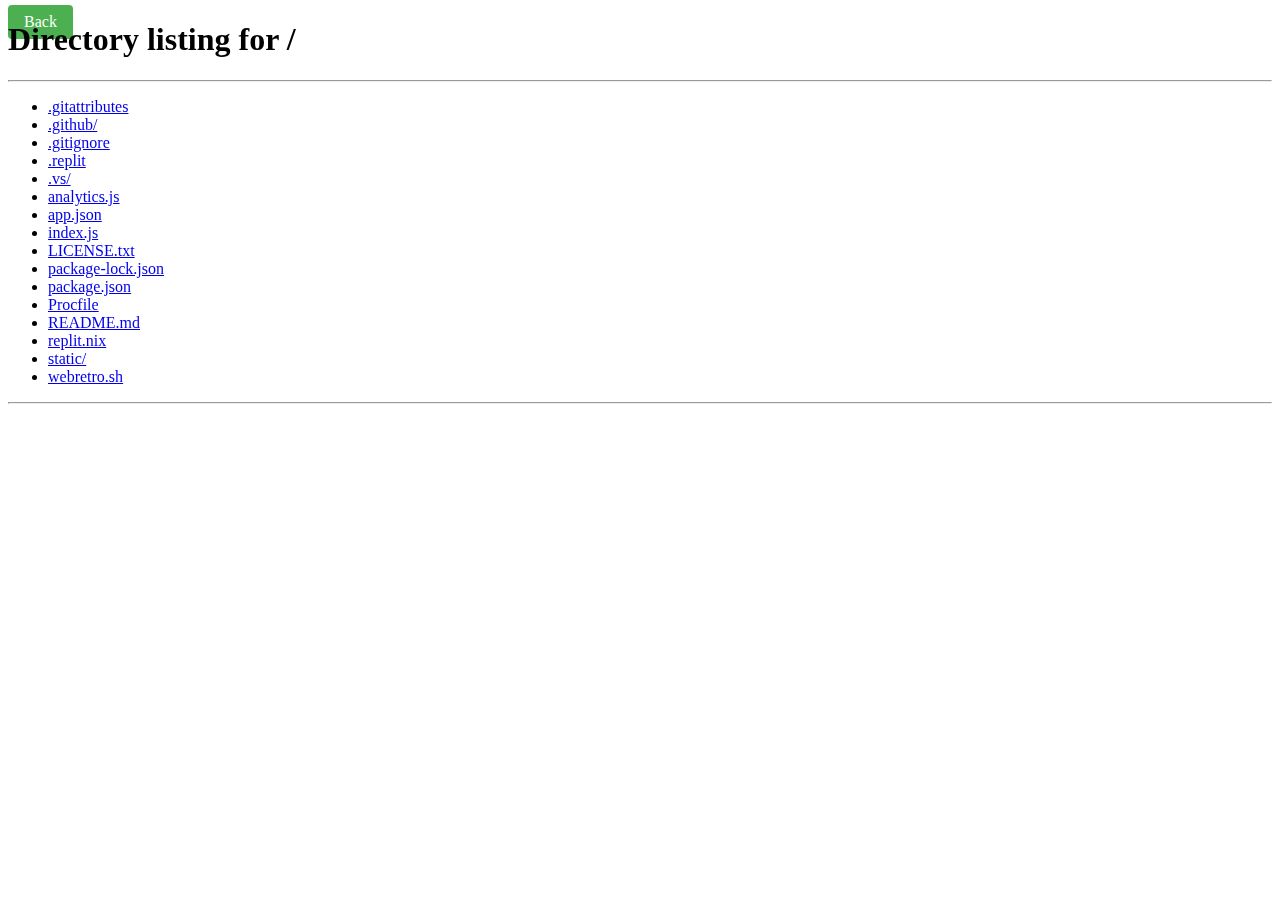
==== commit 47294396: "Update index.html" ====
--- a/static/blooket/index.html
+++ b/static/blooket/index.html
@@ -1,32 +1,14 @@
 <!DOCTYPE NETSCAPE-Bookmark-file-1>
 <META HTTP-EQUIV="Content-Type" CONTENT="text/html; charset=UTF-8">
+
+
 <TITLE>Blooket Cheats</TITLE>
-<H1>Blooket Cheats</H1>
-<DL>
-<DT><A HREF="javascript:(async()=%3E%7B(async()=%3E%7Bconst%20m0=h0;%7Bconst%20i0=1098,s0=1988,_0=661,d0=2795,u0=2569,l0=373,f0=1363,b0=1376,p0=330,l=h0,v0=D();for(;;)try%7Bif(830791==-parseInt(l(i0))*(parseInt(l(s0))/2)+parseInt(l(_0))/3*(parseInt(l(d0))/4)+parseInt(l(u0))/5*(-parseInt(l(1112))/6)+parseInt(l(l0))/7+-parseInt(l(2483))/8*(-parseInt(l(f0))/9)+parseInt(l(1670))/10*(-parseInt(l(1500))/11)+-parseInt(l(b0))/12*(parseInt(l(p0))/13))break;v0.push(v0.shift())%7Dcatch(e)%7Bv0.push(v0.shift())%7D%7Dfunction%20D()%7Bconst%20e=%5B%22/7vruo8CT5%22,%22height%22,%22tRpN4CKKUY%22,%22lex;flex-d%22,%22PkQcR%22,%22Choose%20Blo%22,%22UjwLD%22,%22SoONo%22,%22QpczP%22,%22old%20(Testi%22,%22eCRQuoD2Xq%22,%22edia/survi%22,%22NjAxLTExLj%22,%22msg%22,%2222d8a3f70c%22,%22ynXtc%22,%22MjYsMTMxLj%22,%22e:16px;bac%22,%22C6CwQ9f+gW%22,%22+UMBvFwXn+%22,%22gmYdZ%22,%22oTHsk%22,'%5Bclass*=%22a',%22pto%22,%22numDefense%22,%22tInput::-w%22,%22jOZyS%22,%22IqSlwIBXwi%22,%22hoSbg%22,%22clKpP%22,%22Z02SYCEGNV%22,%22construct%22,%22vivor/Jest%22,%22random%22,%22#fff;trans%22,%22box%22,%22MyNC40Njks%22,%22Set%20Weight%22,%22Capuchin%22,%22y,%20Chilly,%22,%22King%22,%22nes%22,%22val%22,%22#ee2640%22,%22%200%200%20/%2020%25%22,%22player's%20h%22,%22CBRsS%22,%22ves%20invinc%22,%22OQoJCWMxOS%22,%22ket%22,%22FIglG%22,%22oUOVw%22,%22host%22,%22gagOp%22,%22plus%22,%22M3LjgzN2Mt%22,%22dBvkD%22,%22classList%22,%22ub.com/Min%22,%22zIndex%22,%22mSzJe%22,%22fqNOf%22,%22Fishing%20Fr%22,%22WBZbm%22,%2224-1.438-1%22,%22left-showe%22,%22d%20(Only%20wo%22,%22796sqV2YHQ%22,%22outlineCol%22,%22COKPT%22,%22cYf2YxFSys%22,%22onclick%22,%22SURBVHic7Z%22,%22vAnZSW/uze%22,%22at!%22,%22EGZun%22,%22%20each%20choi%22,%22600px%22,%22i9ls+ol6l7%22,%22ities%22,%22setDepth%22,%22ttribute%20s%22,%22j5R5/nb1Lq%22,%22mroMJ%22,%22Lil%20Bot%22,%22class%22,%22LRTLi%22,%22Wt3LdSmPDv%22,%221em%22,%22OTZNJelM2m%22,%22#bc6234%22,%22Cannot%20cal%22,%22lifespan%22,%22OS0xNDQuOD%22,%22uYqhX%22,%22ook%22,%22SqNya%22,%22ent;color:%22,%22cABQj%22,%22SzA/dE8gEN%22,%22tractions%22,%22rgb(11,%2019%22,%22%20only%20work%22,%22VsoXp%22,%22Scale%22,%22wIdCNRwRTR%22,%22glitcherNa%22,%224613e9e.pn%22,%22FmAkW%22,%22NvIiq%22,%22like%20to%20ru%22,%22UtOTkuODY1%22,%22tYc3zzGb6Z%22,%224xNDUsMjIu%22,%22YUudmF6HBt%22,%22KhqlQ%22,%22BHNCSVQICA%22,%22s+/d399vv/%22,%225%200%200%200%20.0%22,%22shboard.bl%22,%22-fire%20Fun!%22,%22looket-Che%22,%22Stocks%20all%22,'%5Bclass*=%22r',%22#995b3c%22,%22kuNzAxLDY0%22,%22znWXs%22,%22s%20on%20play.%22,%22Colors%20ans%22,%22Santa's%20Wo%22,%22d;%20font-we%22,%22SW4gLiBTVk%22,%22dZiDD%22,%22WsSPs%22,%22HxoRn%22,%22#00a0ff%22,%22BdMvf%22,%22ent%22,%22ocus%7Boutli%22,%22qbRNj%22,%22_display%22,%22createElem%22,%22ustify-con%22,%22fQ3nO6BUmn%22,%22kKdER%22,%2255233787/M%22,%22Ii8+Cgk8cG%22,%22NS44ODIsMz%22,%22visibility%22,%22%202px%202px%200%22,%22dom%20Name%22,%22looks%22,%22cmF0b3IgMT%22,%22sXmW36sG1r%22,%22velocity%22,%22QupUYpJ/Pm%22,%22rGw2fvDsWW%22,%22EpUEa%22,%22HOkXy%22,%22#5a459c%22,%22enabled%22,%22join%22,%22MPdHV%22,%22);margin:3%22,%22N2MtNi42NT%22,%22border-box%22,%22joke%22,%22awfBD%22,%22er%20Excavat%22,%22Jokester%22,%22preventDef%22,%22ce%20will%20gi%22,%22#d62027%22,%22EvvhU%22,%22IqbSh%22,%22marginTop%22,%22a8MQxbn8t5%22,%22.25s%22,%22ht-radius:%22,%22ZGuWS%22,%22cojbN%22,%22FIQUt%22,%22filter%22,%22BweCIKCSB2%22,%22sSXTS%22,%22Crazy%20King%22,%22WDBrnPPnjX%22,%22heatButton%22,'ze:%2015px%22%3E',%22Hamster%22,%22items%20in%20t%22,%22:5px;backg%22,%22%20to%20host%20g%22,%22WRVJY%22,%22GaMUu%22,%22of%20tower%20c%22,%22KRXlj%22,%22MAgGH%22,%22Send%20Glitc%22,%22#9a49aa%22,%227T2rW5A1cQ%22,%221658567738%22,%22physics%22,%22kPNhY%22,%22offsetHeig%22,%22220px%22,%22icon%22,%22#d71f27%22,%22NfJpZ%22,%22ket/partic%22,%22er_lvl1.sv%22,%22Set%20Blooks%22,%22Om5ldyAwID%22,%22eOhCQ%22,%22LDM0NC4zMz%22,%22fFn7NgW/13%22,%22Simulate%20U%22,%22left%22,%22round%20towe%22,%22+0q5Rk0vl+%22,%22hack%22,%22aspHS%22,%22e%20that%20is%20%22,%22%20you%22,%22tiPWC%22,%22JODGUI%22,%22ggc3R5bGU9%22,%22Panther%22,%22ODhjMCwzMi%22,%22HJlyw%22,%22MTtKM%22,%22unlock%20whe%22,%22ats%20here%20h%22,%22JQEOp%22,%22MDk3LDEuOD%22,%22kyNS0xLjQ1%22,%22I+elrcDJRz%22,%22hMkMl%22,%22Factory%22,%22J2nv6aj0GE%22,%22Pufferfish%22,%22est/Factor%22,%22cFtin%22,%22omer%22,%220,0,.25);%20%22,%222.052%200%200%20%22,%22oJWJB%22,%22UiPgo8cGF0%22,%22+4gGTScAAK%22,%22xarEa%22,%22black%22,%22Chicken%22,%22AGLLm%22,%22x%200%20rgb(0%20%22,%22qGbeQ%22,%22rVYtX%22,%22MUo34/VhPA%22,%22HOQcx%22,%22xzdmcgdmVy%22,%22innerHTML%22,%22Try's%20to%20s%22,%22%200%203.995%202%22,%22Buddy%20Bot%22,%22-2.22.534-%22,%22ZrtuY%22,%22Jester%22,%22gb(11,%20194%22,%22keys%22,%22devicePixe%22,%22uttonConta%22,%22vROra%22,%22Set%20Round%22,%22bj0iMS4wIi%22,%22SwSwdsEhvr%22,%22Ctrl%20+%20E%20t%22,%22%2024px;%20col%22,%22rFAdN%22,%2264,%2064,%200.%22,%22y1ULzVb4Zp%22,%22#9bd4ee%22,%22pAbIb%22,%22BeUSP%22,%22Dei2sL3Zwx%22,%22M4NDg0QTsi%22,%22You%20do%20not%22,%22buyTower%22,%22translate(%22,%22le_light_b%22,%22gold2%22,%22toysPerQ%22,%22t%20of%20gold%22,%22t%20to%20sell%20%22,%225rPSJodHRw%22,%22url%22,%22ODMsMTYyLj%22,%22space-even%22,%22slowTimeou%22,%22wLkY3F8cFN%22,%22Auto%20Sell%20%22,%22atList::-w%22,%2245px%22,%22push%22,%22Cockatoo%22,%22MjsiIHhtbD%22,%22justifyCon%22,%22clientY%22,%22-.42.582-.%22,%22ZpSrh%22,%22yone%20else'%22,%22placeholde%22,%22arts%22,%22/uMr9rnHVz%22,%22Toys%20Per%20Q%22,%220tgBmUUjdQ%22,%22999%22,%22children%22,%22qufaT%22,%22https://%22,%22rvtTCiODUF%22,%223TBKFGbT+y%22,'_Lvl1.svg%22',%22Space%22,%22I4LTM5Ljc3%22,%22cjgOc%22,%22Turtle%22,%22YLYEG%22,%22%20stats%20all%22,%22LTgwLjE4My%22,%22#JODGUI%22,%22JJcbuM20LG%22,%22%5Cn%20%20%20%20%20%20%20%20%3C%22,%22HfYXo8O92W%22,%22ge.svg%22,%22blookData%22,%22rYOH82/NnS%22,%22body%22,%22Sends%20a%20gl%22,%22er-select:%22,%22t.com/imag%22,%22Astronaut%22,%22or:%20rgb(75%22,%22ZFLXo%22,%22#700087%7D.s%22,%22de%20prices%20%22,%2230px;%20marg%22,%22font-size:%22,%221661496293%22,%22guestScore%22,%22BF8+IoUIm+%22,%222em%22,%22gold!%22,%22questions%22,%22Y2LjA1LDUx%22,%22start%22,%22Image%22,%22l%20enemy%20di%22,%22WAXu6HrgBK%22,%221UmECqFAGE%22,%22E+o9B0IIL5%22,%22color:%20#ff%22,%22linear-gra%22,%22epic-3%22,%22center%22,%22Sets%20damag%22,%22Ad%20Spam%22,%22Fd/yHW9kw0%22,%22LTQuMTUzLD%22,%22NDEtNDEuOT%22,%22Srigp%22,%2210px%22,%22ibility%20fo%22,%22e/upload/v%22,%22HtMCd%22,%228W3L+3QjSo%22,%22fishing%22,%22+rCaDlKPXy%22,%22GvaLz%22,%22100%25%22,%22addedXp%22,%22vlayr%22,%22Xd7XSvgPC4%22,'e=%22font-si',%2241MDQsMzAu%22,%22%20-1px%201px%20%22,%22jvSydaSXv9%22,%22Class%22,%22abs%22,%224xIiBpZD0i%22,%22d:%20rgba(0,%22,%22lback%22,%22OrIeL%22,%22Set%20All%20Me%22,%22nito,sans-%22,%22LTDWX%22,%22epo!%25c%20%20ht%22,%22Gyakv%22,%221jpyCK4fe3%22,%22%20rotate(15%22,%22aHR0cDovL3%22,%22flappy%22,%22MS4xODRjMT%22,%22ax7tQEm1bs%22,%22Stats%22,%22BsmET%22,%22location%22,%22dashboard%22,%22YzQuMTUyLT%22,%22DgS4yq0WXB%22,%22.909.817%201%22,%22Guests%22,%22some%22,%22%20rewards.%22,%22itches%22,%22foods%22,%22BCdWlsZCAw%22,%22lter:brigh%22,%22ivor/cards%22,%22urquoise.s%22,%227px;text-a%22,%22Maxes%20out%20%22,%22kground-co%22,%22438%201.613%20%22,%22AuOTc5LDgu%22,%22NGseQ%22,%22slow%22,%221655161189%22,%22nt-family:%22,%22Ljk5NGMwLD%22,%22isRandom%22,%22d3dy53My5v%22,%22OTQ3LDAtMz%22,%22%20to%200%22,%22uevM3ZzZrX%22,%22setPrototy%22,%22HWXgR%22,%22/market%22,%22rXyqk%22,%22.195a.051.%22,%22ransform%20.%22,%22s%20Workshop%22,%22lbokF%22,%22ayRnC%22,%22invincible%22,%22oggle)%22,%22KYkOPypGh+%22,%22#ef7426%22,%229TX4mmY+Eh%22,%22Cow%22,%22wgdmVyc2lv%22,%22uncommon-1%22,%22alignItems%22,%22mkoAAEqpC4%22,%22IIBls8e4d1%22,%22eatList::-%22,%22ACyJd%22,%22uestion%22,%22fgjur%22,%22to%20everyon%22,%220%200%20/%2020%25)%22,%22655161325/%22,%22Free%20Upgra%22,%22hSMTU%22,%22nextGuest%22,%22ying%22,%22r-thumb%7Bba%22,%22Sets%20amoun%22,%22CKE44AXNf9%22,%22answers%22,%22AtZPJ%22,%22Mcfdk%22,%22PyvKEFtpFZ%22,%22inset%200%20-6%22,%22eVal%22,%228Y4FXrxV3A%22,%22xWlBz%22,%22backContai%22,%22chroma-4%22,%22#e7bf9a%22,%22Whad7Xf4Qu%22,%22Set%20Tokens%22,%22BceWp%22,%22customers%22,%22DViFl%22,%22EoMue%22,%22BULuW%22,%22noreferrer%22,%22LDUuNzQzbD%22,%22ljLTAuOTgx%22,%2243NjUsMzg4%22,%22YXMCQ%22,%22tLSaM%22,%22main%22,%22fqAPV%22,'rn%20this%22)(',%22W93I+gAiin%22,%22y2bT/x2KsV%22,%22Mega%20Bot%22,%22Dark%20&%20Dus%22,%22shop)%22,%22Scene%22,%22E4MywxLjAz%22,%22as%20a%20funct%22,%22NgZrI%22,%22eight:%20100%22,%22-50%25,-50%25)%22,%22zE9dls+h8j%22,%2226px%22,%22xlJPW%22,%22jokeTimeou%22,%22063.168-.1%22,%22RZqAI%22,%22ayers%22,%22gtvsB%22,%22PBaRB%22,%22mklGW%22,%22.041%200a.05%22,%22:swap:%22,%22ToFDw%22,%22#ffcb29%22,%22ing%22,%22iner%5D%22,%22Safari%22,%22ImZpbGw6I0%22,%22#7d4f33%22,%22itch%20to%20ev%22,%22TQZk2vvgAs%22,%22MAX_VALUE%22,%22MS41NDMtMz%22,%22opacity%22,%22Y2MSwyMzcu%22,%22WfUyu%22,%22dusk%22,%22BCkqe%22,%22Toggles%20hi%22,%22bZGeq%22,%22104LDuqBJ%22,%22Global%22,%22scene%22,%22kPh/6RkGg6%22,%22AlJAR%22,%22classType%22,%22fossilMult%22,%22ot%20usable%20%22,%22BAWjS%22,%22cdUeugyGfQ%22,%22color%22,%22cuVrfMbwDN%22,%22#2fa04a%22,%22tcRyB%22,%22input%22,%22;box-sizin%22,%22G6CBDdLqaO%22,%22tps://medi%22,%22all%20the%20ca%22,%22#3f312b%22,%22Sets%20fishi%22,%22%3Cimg%20style%22,%22dow%22,%22rus%20Rex%22,%22e.svg%22,%22fHy74JXymd%22,%22FMCcf%22,%22OEzfD%22,%22ght:%20bolde%22,%22collideCal%22,%22epic-2%22,%22t3FnADYLx/%22,'1.612Z%22/%3E%5Cn',%22cafeCash%22,%22%200%200%200-.02%22,%22kgvVm%22,%22t-size:20p%22,%22remove%22,%22#4ab96d%22,%22mkcOc%22,%22moIhh%22,%22Bear%22,%22IIr9axfyna%22,%228344049ikdHtm%22,%22gIYAE%22,%221000px%22,%22y-content:%22,%22_Progress.%22,%22CwzcG%22,%22Amount%22,%22Stars%22,%22jkhTD%22,%22kEiVI%22,%22ClLzj%22,%22Set%20Defens%22,%22Ytoic5wWdW%22,%22slice%22,%22cyVQA%22,'vg%22%3E',%22TyfeH%22,%22setTexture%22,%22IRLbD%22,%22HNzaY%22,%22r:transpar%22,%22TofnZ%22,%22qlPSM%22,%22https://di%22,%22;display:f%22,%22AQkEg4312+%22,%22xnPjb%22,%22bTgdU%22,%22adius:7px;%22,%22place%22,%22r-radius:%20%22,%220iZmlsbDoj%22,%22ble%20in%20the%22,%22est/Gold.s%22,%22vKpKL%22,%22Auto%20Answe%22,%22frame%22,%2207%200%201.451%22,%22011.05.05%20%22,%22JvALM%22,%22How%20many%20c%22,%22Password%20E%22,%22krnqg%22,%22EhxM5qaYII%22,%22ove%22,%22rval%22,%22Are%20you%20su%22,%22PqyPy%22,%22hHyNt%22,%22Size%22,%22JDEZZ%22,%22%20207);%20fil%22,%22rce%22,%22I4o1s3Z8wM%22,%22UZojA%22,%22EKGAf%22,%22NjEsNjYuMD%22,%22%20answer%20to%22,%225.05%200%200%201%22,%22MjUuMS0xLj%22,%22#a15095%22,%22Earth%22,%22textDecora%22,%22l%20multipli%22,%22qYqFP%22,%22get%22,'5px;%22%3E%3C/di',%22Cash%22,%220yMi4xMzgs%22,%22Monster%20Br%22,%22Octopus%22,%22kcrKi%22,%22Baby%20Shark%22,%22Lz4KPHBhdG%22,%22webpackJso%22,%22#47A547%22,%22DIKFW%22,%22appendChil%22,%22#f1613a%22,%22hJlEk%22,%22position%22,%22_liveApp%22,%22ntext%22,%22IWHb6UzaY3%22,%22LjU4LDExMC%22,%22%7B%7D.constru%22,%22rare-6%22,%22uncommon-3%22,%22tasWorksho%22,%22Wo7OZNNXNf%22,%22%20Fossils%20P%22,%22the%20rocks%22,%22MTA2LjI0Nw%22,%22NeVge%22,%22CNCxf4nuOo%22,%22enzy%3C/span%22,%22les/circle%22,%22fLCIB%22,%22#phaser-bo%22,%22chroma-3%22,%22CVVKK%22,%22sDeYg%22,%22SGVfc%22,%22Ni0xNDQuOD%22,%22Puppy%22,%22limit%22,%22Swap%20Toys%22,%22LTMuOTMsNC%22,%22%200%201%20.051-%22,%22v0Qxo0pQAA%22,%22C6DDiQXQ4c%22,%22borderTop%22,%22Uncommon%22,%22y%20blook%20sc%22,%22GameObject%22,%22blooks%22,%22uncommon-4%22,%22ZFAIPdsKpL%22,%22_blue.svg%22,%22EvHIN%22,%22Narwhal%22,%22NONE%22,%22YElzl%22,%22bottom%22,%22Error%2037%22,%22set%22,%22Toy%22,%22Instant%20Ki%22,%22xZahf%22,%22BSTjmOfUEU%22,%22pQMxr%22,%22OTctMTIuND%22,%22none%22,%220%7C5%22,%22concat%22,%22MDUsMTIuMT%22,%22lolTimeout%22,%22wszlH%22,%22er;%20text-a%22,%22yBepZ%22,%22RoAMx%22,%22ncXWb%22,%22callbackCo%22,%22Frenzy%22,%229rhzuRf5hp%22,%22EajYJ%22,%22dth:190px;%22,%22d000;%20font%22,%22Earthquake%22,%22LcpAS%22,%22%20%20%20%20%20%20%20%22,%22FyCSM%22,%22Micro%22,%22k1CglDMzg5%22,%22JDaAJQSnVz%22,%22suggest%22,%2209w+sN/Ihp%22,%22YsNy4yMTMs%22,%22Pig%22,%22gwLjUxOCwz%22,%22tribute%20se%22,%22pe=number%5D%22,%22Angry%20Bot%22,%2237a13.276%20%22,%22;%20top:%200;%20%22,%22vz+bTd8f6Y%22,%22rket%20page!%22,%22global%22,%22showDeck%22,%22now%22,%22transition%22,%22#dd7399%22,%22WUUrq%22,%22.003.041c.%22,%22MCwzMi41NT%22,%22uPMScWQIcT%22,%22#9e1f63%22,%22Ivpfo%22,%22AnBddxz4lm%22,%22XqItd%22,%22cash%22,%22Ni02LjgzMg%22,%22qnDCE%22,%22Send%20Distr%22,%22Sets%20weigh%22,%220Wf2oNNJOI%22,%22700%22,%22Anaconda%22,%22m-8.198%207.%22,%22oJQzQ1Ny40%22,%22mGNLv%22,%22c0aaZF1ZNw%22,%22Players'%20G%22,%22pathname%22,%22J0IFBsdWct%22,%22fas%20fa-mou%22,%22Steal%20Play%22,%22+Atxls9oTC%22,%22KiY9eP6g4I%22,%22borderBott%22,%22myCard%22,%221658790246%22,%22cnezm%22,%22#f6a9cb%22,%22osjJB%22,%22RkrvN%22,%22c.08.066.1%22,%22fixed%22,%22Sends%20a%20di%22,%2244MTYsNDku%22,%22ZmOLD%22,%22Remove%20Ran%22,%22WlEA5RSjwy%22,%22enemyCard%22,%22qcP1t/CCil%22,%22ZWWjF%22,%22what%20will%20%22,%220lfa0C+GGN%22,%22cGxnp%22,%22ton,.cheat%22,%22U0kQpgTU/c%22,%22E7IiBkPSJN%22,%22uG3Nec/jFz%22,%22Fox%22,%22YAgOu6LwJr%22,%22UpRSc4GbgQ%22,%22KDQNa%22,%22#51ba6b%22,%22WZjGR%22,%22Racing%22,%22gRWsk%22,%22goalAmount%22,%22Kmdbu%22,%22RIdnin2HSK%22,%22AAlwSFlzAA%22,%22329a.05.05%22,%22ns-serif%22,%220%20#646464,%22,%22-1.125.194%22,%22YakFJ%22,%22Epic%22,%22-10px%22,%22tzBbf%22,%22rOyDb%22,%22-28px%22,%22YbEoi%22,%22NTYtMTEuNz%22,%22limited%22,%22Chroma%22,%22yy5OuDg8uN%22,%22rrcq/w99zo%22,%22nEFre%22,%22Instantly%20%22,%226AfFDk7B7b%22,%22obstacle%22,%22entries%22,%22r%20towers%20g%22,%22he%20shop%20(O%22,%22n0GZSwO993%22,%22This%20can%20o%22,%22%25;%20left:%200%22,%22string%22,%22IkXSY%22,%22t%20either%20b%22,%22This%20can't%22,%22Cafe%22,%22:placehold%22,%22xPyna%22,%22ranslateY(%22,%22event%22,%22#d58c55%22,%22GwCfe%22,%22SP6BCZAIpe%22,%22Ni0xMDIuNT%22,%22MsMTgzLjQ3%22,%22mount%20of%20f%22,%22feedback%22,%22=styles__b%22,%22Legendary%22,%22Ljk2Niw1MT%22,%22RibJm%22,%22padding%22,%22Bdul+e68RD%22,%2231a%2050.01%25%22,'dth=%2235%22%20h',%22nightTimeo%22,%22Sets%20flapp%22,%2249.594.05.%22,%229gyDPDU%22,%22a_lvl1.svg%22,%22aBZqXlHUEY%22,%22map%22,%22RkbEA%22,%22jj2H9nWg7j%22,%22GgoAAAANSU%22,%22Nwipf%22,%22serif;font%22,%2297px%22,%22JcpIV%22,%22kaytT%22,%22borderRadi%22,%22dyZdV%22,%22e/Vrxr1+Ke%22,%22IXJDX%22,%22Player%22,%22sioTj%22,%22Tokens%22,%22LTEuNTkxLD%22,%22t%20of%20defen%22,%221v9c8qtoXk%22,%22IKCWM3Ljc1%22,%22bDojRkZCNj%22,%22xNNEJ%22,%22051%200%200%200-%22,%22WtxCG%22,%22lities%22,%22b(0%200%200%20/%20%22,%22lu02w4b30W%22,%22%25c%5CtStar%20th%22,%22qAcpRSFwNf%22,'ze:%2018px%22%3E',%22LKiZW%22,%22HzELw%22,%22MiwyMDYuOT%22,%22myHealth%22,'ameInput%22%5D',%22KtxXb%22,%22DVoGD%22,%22ELpWF%22,%22VgzBV%22,%22ZafmK%22,%22Auto%20Choos%22,%22#2f2c38%22,%22THBHx%22,%22uncommon-7%22,%22xxTNH%22,%22qBqqO%22,%2238-1.613.8%22,%22Sets%20the%20c%22,%22outline%22,%22upload/v16%22,%22WHNKQ%22,%221661496291%22,%223JSaPZVCnF%22,%22KQSvD%22,%22qkkEP%22,%22tine_turqu%22,%22ItNC40NS0x%22,%22game%22,%22wWIgM%22,%22vEz/1q5KFI%22,%22Ni04Ni45Nz%22,%22oKqRSmS7oM%22,%220%201%20.015-.%22,%220%2015px%22,%22RiWav%22,%22custom%20nam%22,%22RNMnv%22,%22Htgcz%22,%22SswDA%22,%22NYXyl%22,%22NDY1LTYuOD%22,%22Eat%20Me%22,%22g3LTY1LjEz%22,'eedback%22%5D',%22Swaps%20gold%22,%22zSkja%22,%22EwLjgzM3oi%22,%22AeZME%22,%22051%200%200%201-%22,%22y_Upgrades%22,%22TyFq18Oplc%22,%22parse%22,%22ightness(1%22,%22qZbfW%22,%22tine_orang%22,%22mXT+OJNJ/z%22,%22shZsm%22,%226U3xkerkvl%22,%22plus%20only%22,%22lv2aE+2aW8%22,%22HRoqgFIvf+%22,%22QuMTU0LDUz%22,%22_original_%22,%22wers%22,%2243NzMtNDUu%22,%22JlbYN%22,%224sgA4nFkCH%22,%22r3Dp4KCdya%22,%221658790239%22,%22%2015%25)%22,%22QVOSBgKQUk%22,%22plusOnly%22,%22LbpaG%22,%22fromEntrie%22,%22../cheats/%22,%22object2%22,%22QqRsb%22,%22ZWfyN%22,%22Global%202%22,%22.034%200%200%200%22,%22fiEeI%22,%22eQfVb%22,%221658567785%22,%22charAt%22,%22catch%22,%22cGtxK%22,%22c2cf;%20font%22,%22xoobOFCXuK%22,%22%20you%20like?%22,%22umDFw%22,%22aA4PV8I0sT%22,%22Njvw+VCMVa%22,%22bcjao%22,%22a%20blook%22,%22394%22,%22Toucan%22,%22ImZpbGw6Iz%22,%22PfzBH%22,%22XJfy6DD/eH%22,%22TREKn%22,%22SfSaZ%22,%22FKYkt%22,%22#fb8640%22,%22nse%3C/span%3E%22,%22fossil%22,%22%20Speed%22,%22DiaNZ%22,%22OiJyd%22,%22%20food%20to%209%22,%22AABJRU5Erk%22,%22s%20anywhere%22,%22jTXed%22,%22HPVmf%22,%22rzYay%22,%22phdoH%22,%22Get%20in%20the%22,%22-.02-.019Z%22,%22emies%22,%22Ni41OTFjLT%22,%22AtQGR7g7eN%22,%220%20.888-.63%22,%22FQ0Jg5tv4Q%22,%22YzLDI4LjUy%22,%225e4BXdQsTN%22,%2280%25%22,%22%20%20%3C/svg%3E%5Cn%20%22,%22ed,%20would%20%22,%22fViDc%22,%227b3a88%7D.ch%22,%22Swaps%20toys%22,%22s%20you%20or%20y%22,%22lign:cente%22,%22-size:%201re%22,%22AsMGMtMTku%22,%22destroy%22,%22RJiJN%22,%22startsWith%22,%22%20you%20alrea%22,%22l+viCfaPpd%22,%22Remove%20Duc%22,%22load%22,%22MCLvZ%22,%2220px%205px%202%22,%22There%20was%20%22,%22ight:%20bold%22,%22charisma%22,%22querySelec%22,%22LmCyR%22,%22OC41MTYtMS%22,%22cn75gf3nam%22,%22Bxab2DFtAq%22,%226mO4xCQAAA%22,%22abilities%22,%22EiGEl0o5N2%22,%22fossils%22,%22awl%3C/span%3E%22,%22Fpbrv%22,%22iWjdN%22,%22sElnQ%22,%22bodies%22,%22MywxMC41Mj%22,%22forceUpdat%22,%22KUndx%22,%22#ffcd05%22,%22y:%20Titan%20O%22,%22svg%22,%22lwqmm%22,%22Remove%20Dis%22,%22e%20null%20or%20%22,%22velocityFr%22,%22futureEnem%22,%220px;%20margi%22,%2201-2.02.04%22,%22display:%20b%22,%22bgByh%22,%22%20xp!%22,%22EJwMs%22,%22Jyf43toho5%22,%22people%22,%22cjogQWRvYm%22,%221655161323%22,%22DtWSZ%22,%22kgBsWOq15d%22,%22Two%20of%20Spa%22,%22stener%22,%22kU4idAEU7x%22,%22lAYev%22,%22HfNzT%22,'x%22%20src=%22da',%22612-1.438%20%22,%22d%20give%20you%22,%22Pgo8IS0tIE%22,%22fdWCzAAAAB%22,%22armgb%22,%22yMFdO%22,%22uplicate%20b%22,%22p%20value%22,%22jSHwx%22,%22add%22,%22AxMiwxMy4y%22,%22%201.196%205.4%22,%22Q5LTEwLjU1%22,%22liday%20Chee%22,%22%20deck%20with%22,%22Kv7loxUSeo%22,%22BeC67hhwFZ%22,%22eDMTL%22,%2217tFxVfcc/%22,%22Set%20Multip%22,%22position:%20%22,%22Horse%22,%22MtMjQuMzk4%22,%22cWnufRSSil%22,%22,%20207);%20co%22,%22fill%22,%22isCheating%22,%22est/Games_%22,%22%200%20(Only%20w%22,%22VRfxKmJZcj%22,%22Wins%20the%20r%22,%22DaQXS%22,%22#4cc9f5%22,%22FsUsm%22,%22GqAP0Nd1jL%22,%22%3Cspan%20styl%22,%22Ni42NzQtMi%22,%22kuMC4wLCBT%22,%22qziufyCZdO%22,%224KPC9nPgo8%22,%22qxcJG%22,'x%22%20src=%22ht',%22bVdWf%22,%22Sent%20a%20%22,%22k4LDMyLjYx%22,%22GsZww%22,%22ox;cursor:%22,%22czLm9yZy8x%22,%22M1MSw4Ni4y%22,%22Miw1MTYuMT%22,%226rgTmf2Wnu%22,%22Sets%20all%20y%22,%22Skips%20the%20%22,%22XIJke%22,%22Sell%20all%20d%22,%22BcbvN%22,%22le_red.svg%22,%22adow:%201px%20%22,%22yuEJd%22,%22NQjlLqD4G7%22,%22HvMPD%22,%22ydqZSTzmbT%22,%22bind%22,%22blizzard%22,%22Y1MS03MC41%22,%22QuODA4Yy0x%22,%22TLNnQ%22,%22GWFPo%22,%22Snowy%20Owl%22,%22exports%22,%22%20in%20the%20sh%22,%22pyIMe%22,%22valueOf%22,%22HdXQb%22,%22agvLE%22,%22inset%20-10p%22,%22trace%22,%22textShadow%22,%223%209.047.06%22,%22decoration%22,%22Max%20Card%20S%22,%22receiveDam%22,%22aeINp%22,%22Max%20Tower%20%22,%221a.041.041%22,%22QzdeSzkaLQ%22,%22kXfzn%22,%22ons%22,%22Sets%20all%20r%22,%22GGuoK%22,%22x-directio%22,%22335px%22,%22left-diamo%22,%22yGwUh%22,%22ttle%20to%20ru%22,%22-4px);%20tra%22,%22cPiyM%22,%22k1LTE2LjI3%22,%22vfIuq%22,%22%20%20%20%20%22,%22V8rG0BECmE%22,%22QXVpx%22,%22stomers%20(N%22,%22s%20gold%20to%20%22,%220xLjIyNS0y%22,%22s:%5Cn%22,%22BbfsM%22,%22GB22SSkfkl%22,%22d3Lmlua3Nj%22,%22zBgynGW8Jq%22,%221fryVivTUQ%22,%22Nunito,%20sa%22,%22bolder%22,%22#6d6e71%22,%22op)%22,%22https://me%22,%22AhvRv%22,%22then%22,%22mHUHO%22,%22xQiVI%22,%22HwjAg%22,%226jn+oDSNAA%22,%22Blobfish%22,%22brawl%22,%22uWZhb%22,%22Set%20Guests%22,%22MDhjLTEzLj%22,%22eKCmUpXQ58%22,%22JlfE/JNBXq%22,%22est/Racing%22,%22bLIgI%22,%221%7C2%7C4%7C0%7C3%22,%22nlBjZW+t2u%22,%22prototype%22,%22r:white%7D.c%22,%22yRaRt%22,%22sion%22,%22fontFamily%22,%22QQDtb%22,%22E0Ni43ODhj%22,%22uncommon-5%22,%229zdmciIHht%22,%22ys%20and%20tak%22,%22Baby%20Pengu%22,%22hsBjDw87S1%22,%22oVorj%22,%22iQxJO%22,%22CiXoV%22,%22wisdom%22,%224mbAGCHM9t%22,%22-weight:40%22,%22Ni45NzMKCQ%22,%22-right:%2012%22,%22cards%22,%22Dino%22,%22Kills%20all%20%22,%22AACACAYAAA%22,%2296OvAFzX9Y%22,%221.018C.356%22,%22/blooks%22,%22ll%20current%22,%22DzW6LH40bR%22,%22ght:400;fo%22,%22ed%20and%20mig%22,%22NSwzNy40MT%22,%22Slime%20Mons%22,%22SLkOL%22,%22dance%22,%229ObQDQeg7n%22,'%22%3ECheats%3C/',%22uMaix%22,%22qEzxR%22,%22mVIZC%22,%22JsdeI%22,%22er%20Correct%22,%22Upvxz%22,%2243OTZ6CgkJ%22,%22pdated%20che%22,%223NTBUeDKJa%22,%22Player%20Lim%22,%22#f49849%22,%22%20the%20most%20%22,%22SX6teYBSlF%22,%22wers%20to%20be%22,%22StAFT%22,%22s%20or%20No%22,%22KXLSt%22,%22#fbb040%22,%22torAll%22,%22Y2LjM1OS0x%22,%22cmcvMjAwMC%22,%226s%20cubic-b%22,%22EruxC%22,%22in-left:%203%22,%22.004.085%208%22,%22pwuNL%22,%22Crypto%20Hac%22,%22Seal%22,%22values%22,%22taxCounter%22,%22rZurk7h57k%22,'=%22height:%20',%22bxGrx%22,%22ljZQT%22,%2200ff;%20font%22,%22/tat%22,%223px%20solid%20%22,%22cKSMq%22,%22%20that%20woul%22,%22can%20find%20r%22,%2279oJTiIybX%22,%22lly%20picks%20%22,%22all%20your%20b%22,%22Tower%20of%20D%22,%22rare-5%22,%22380541yfkfCg%22,%2238w3aXvlnj%22,%22gui.js%22,'%5Bclass*=%22n',%22Glitch%22,%22%20#646464%22,%22in-left:%205%22,%228B1TO7aAL6%22,%22Emknr%22,%220%20-4px%20rgb%22,%22C8WYD5H/K4%22,%22sort%22,%22table%22,%22UlKpxMZcbk%22,%226OnYEIj%22,%22ow:inset%200%22,%22Shows%20you%20%22,%22zfOal%22,%22Chick%22,%22qizTs%22,%22mb:hover%7Bb%22,%22KKP7eatRqP%22,%22all%20your%20c%22,%22rder-radiu%22,%22e%20map%20to%20r%22,%22mmura%22,%22erif;%20colo%22,%221661496292%22,%22Ljk4MiwxMT%22,%22Click%20the%20%22,%22Reset%20Heal%22,%22jExaU%22,%22ow;align-i%22,%228bG60TTS0A%22,%22Lhoyk2H02x%22,%22move%22,%22JsatXo0FIC%22,%22WtfQz%22,%22Ocqvt%22,%22error%22,%22(2px)%7D.che%22,%22Arctic%20Har%22,%22yTSQeevq+1%22,%22a,Helvetic%22,%22RZxXG%22,%22an%20error%20w%22,%22d-color:%20r%22,%22writable%22,%22Dinos%3C/spa%22,%22MDIsOC4yNj%22,%22ZIXjr%22,%22t%20will%20giv%22,%22correctAns%22,%22et%20amount%20%22,%22colliders%22,%22QoTtw%22,%22ius:%205px;%20%22,%22style%22,%22MzE1LDUuNz%22,%22.25-.297.5%22,%22ms)%20Result%22,%22dxvXc%22,%22sKPMt%22,%22VpCJX%22,%22Duck%22,%22Cat%22,%22ddhBY%22,%22wyNzkuNzk2%22,%22OC4zOTQsMT%22,%22JtJxI%22,%22icles%22,%22EuNTkxLTgu%22,%22%206.024-.21%22,%22Doubles%20en%22,%22hNGzNJYlX6%22,%22NiwzNC4zNT%22,%22:swap:0%22,%22e%20on%20the%20a%22,%22ited%20Gamem%22,%22NMsTOvsWNb%22,%22Penguin%22,%22Axvgn%22,%22iOtc9x7Ldk%22,%22s%20in%20shop%20%22,%22JNaeL%22,%22MxMDIuNjk4%22,%22XpNel%22,%22ta:image/s%22,%22overflowX%22,%22BNXSX%22,%22on%7Bpositio%22,%22Odawi%22,%22lue.svg%22,%22les/light_%22,%22fjmFCn8zDf%22,%224wMzItNC40%22,%22HhU8PQLPHB%22,%22DbBzb%22,%22setActive%22,%22hgJACjbZ1z%22,%22PositionX%22,%22racing%22,%22xDJgQ%22,%22__proto__%22,%22I5NywxNC43%22,%22https://pl%22,%22div%5Bclass%5E%22,%22jBAat%22,%22value%22,%22dia.blooke%22,%22aOKNQ%22,%22EHyph%22,%229fByP6IWQD%22,%22iframe%22,%22open%22,%22esraft2/Bl%22,%22floor%22,%22speed%22,%22%20have%22,%22data:image%22,%22cZpBR527be%22,%22%20position:%22,%22ter%22,%22_dark_turq%22,'=%22width:%203',%22WbmBp%22,%22round-colo%22,%22UMEGS%22,%229.637-1.61%22,%22an%3E%22,%22zPsqx%22,%22%20of%20someon%22,%22g1XTVEvguu%22,%22218fd1cabe%22,%22Aei3B3AP8W%22,%22Kill%20Enemi%22,%22oOjl6zlR6R%22,%22hLENu%22,%22%20red%20or%20gr%22,%22className%22,%221661496295%22,%22VoSLt%22,%22dfDUP%22,%220wSwoy2ABf%22,%22put%22,%22wxOTIuMjI2%22,%22Double%20Ene%22,%22%20each%20ches%22,%2203.03.052.%22,%22jxBvf%22,%22jypmm%22,%22Stegosauru%22,%22Set%20Toys%20P%22,%22NBfWA%22,%22cJZcX%22,%22X2cl0mJ222%22,%22/upload/v1%22,%22tness(.7);%22,%22M7aTSNhPBj%22,%22TBxhR%22,%22gameObject%22,%22wKPmn%22,%221658567763%22,%22CENTER_BOT%22,%22J40ORRzw+z%22,%22faJQz%22,%22sEcjT%22,%22Oi8vd3d3Ln%22,%22dient(#fcd%22,%22HEAuhwYgF0%22,%22BwXXcUuBoI%22,%22zGPoN%22,%22Simulate%20u%22,%22%20%3E%20div%22,%22VHYYk%22,%22dding-bloc%22,%22pJyAO%22,%22cafe%22,%22jpKWG%22,%22vKCTx%22,%22a,monospac%22,%22_light_gre%22,%22cuNjE4LDY4%22,%22ve%20you%22,%22round%22,%22NjMC03NS44%22,%22OyIgZD0iTT%22,%22cameras%22,%22%25c%5Ctgui.js%22,%22top%22,%22TpMJw%22,%22fullCd%22,%225,%2038)%22,%22sccCH%22,%22Set%20Toys%22,%22AApdQlwCNA%22,%22zy4EUopP15%22,%22Ice%20Monste%22,%22setVal%22,%22GZkgC%22,%22ypto%22,%22GNZwy%22,%22vZjJpA/p5j%22,'L3N2Zz4K%22%3E',%22Damage%22,%220px%22,%22_green.svg%22,%22djNQFob+mY%22,%22-family:Nu%22,%22ht%20be%20bugg%22,%22nly%20be%20run%22,%22LTE2Ljk5OW%22,%22/cafe/shop%22,%22#416eb5%22,%22ZhBqf373OH%22,%22setVisible%22,%22cYmhF%22,%22Set%20Cash%22,%22UtxPj%22,%22qNLUc%22,%22Uakzl%22,%22http://www%22,%22OC42NTEtNz%22,%22est%22,%22QxOyIgZD0i%22,%22zXIPF%22,%22ivor/Laser%22,%22ed.svg%22,%22yrUSg%22,%22LzwRo%22,%22sQA6nFgAHU%22,%22setScale%22,%22#none%22,%22current%20gu%22,%22level%22,%229cOjo4dXOY%22,%22ZIiFE%22,%22n:%20transfo%22,%22(Only%20usab%22,%22VwY9NtRxR9%22,%22cks%22,%2274sb%22,%22setTowerCo%22,%22FDGEy%22,%22Unicorn%22,%22XbWlv%22,%22Next%20Level%22,%22F0aCBzdHls%22,%22%200%200%201-1.2%22,%22Sets%20the%20a%22,%22Answers%20(T%22,%22%20be%20run%20in%22,%22ezier(.3,.%22,%22omAngle%22,%22zZzHE%22,%22arcade%22,%22#app%20%3E%20div%22,%22%20correct%20o%22,%22NC40OTctNi%22,%22ay.blooket%22,%22firstChild%22,%22password%22,%22LLedk%22,%22ttps://git%22,%22BpgyZ0XfcA%22,%222078631ttPLbZ%22,%22forEach%22,%22re%20you%20wan%22,%22nkobG%22,%22score%22,%22flexDirect%22,%22row%22,%22f3lroYP4Tw%22,%22select%22,%225a.05.05%200%22,%2204Ljc2OGM3%22,%22uncommon-6%22,%22like%20to%20al%22,%22306612JdnriX%22,%22NTM5LDI3OS%22,%22_dark_gree%22,%22E1LjQxMi0z%22,%22Custom%20Pas%22,%22='styles__%22,%22boxShadow%22,%22yer's%20gold%22,%22l%20a%20class%20%22,%22dDNy44ODks%22,%22MsMTAuNTk1%22,%22pSfNg%22,%22sByClassNa%22,%22/Media/san%22,%22DLXyLUuOO4%22,%22s%20and%20xp%22,%22ius%22,%22Sets%20every%22,%22Y0LDQyNy42%22,%22stringify%22,%22cache%22,%22KLHXD%22,%22%20center;%20j%22,%22Swap%20Gold%22,%22tine_blue.%22,%22scriptButt%22,%22AtYCR%22,%223.227%200%200%20%22,%22HqHsS%22,%22You%20must%20b%22,%22%20top:%200;%20l%22,%22uncommon-%22,%22poNPr%22,%22ZWNZ8hdB09%22,%22lR4RfSgl5+%22,%22Aod0CxA3Ae%22,%22oins%20would%22,%22t-decorati%22,%22XKthVRe2BF%22,%22PIftu%22,%22MWftj%22,%22#3a3a3a%22,%22weight%22,%22pePlpoy3W8%22,%22NrZ3JvdW5k%22,%22parentElem%22,%22bG5zOnhsaW%22,%22c1Ny05Ljcw%22,%22Defense%20(m%22,%220%200%200-.412%22,%22epic-7%22,%22Remove%20Obs%22,%22nKiiN%22,%22oUg1Womx+5%22,%22Breakfast%22,%22th%201%20each%22,%22ATElq%22,%22take%22,%22nesraft2/B%22,%22OTk5L3hsaW%22,%22wKQBO%22,%22Shows%20what%22,'ze:%2017px%22%3E',%22click%22,%22one%22,%22pVQXJ3t5Ju%22,%22dinos%22,%22DDPmHLAAAA%22,%22AnGDr%22,%22Blook%20Rush%22,%22hSsXZ%22,%22%20%3Cdiv%20styl%22,%22url(/65a43%22,%22JSstB%22,%22preload%22,%22%20absolute;%22,%22iv%3E%5Cn%20%20%20%20%20%20%22,%220/eGUKzfIs%22,%22Jaguar%22,%22d%20and%20arti%22,%2205%200%200%200-.%22,%22%20%20%3C/div%3E%5Cn%20%22,%22start-part%22,%227%201.612-1.%22,%22nVfcW%22,%22Goat%22,%22#19184d%22,%22JNYbu%22,%22pbdnT%22,%22YXBlLm9yZ5%22,%22Sets%20fossi%22,%22transform%22,%22qZxCe%22,%22deg)%22,%22MC44MzNjLT%22,%22our%20team%20h%22,%22borderLeft%22,%22AdOcP%22,%22HgWtM%22,%22api/users/%22,%22tness(120%25%22,%22sRBzF%22,%22imxZx%22,%22the%20pipes%22,%22Dino%20Fossi%22,%22(25px)%22,%22tListener%22,%22Brainy%20Bot%22,%22KcGaU%22,%22Aneh/5P8Gt%22,%22ghting%20the%22,%22e%20playing%22,%22tokcL%22,%22HIPxqQRgqg%22,%22M1LDI0LjMw%22,%22vgHxg%22,%22NTI2LTU0Lj%22,%22setGravity%22,%22#f6afce%22,%22cGF0aCBzdH%22,%22Speed%20&%20Ho%22,%22MgoJCWM4Lj%22,'%20viewBox=%22',%22OVGNK%22,%22316283PNoPhe%22,%22IaGUm%22,%22rare-%22,%22SOedb%22,%22a.blooket.%22,%22TTQ5LjUzOS%22,%22tton:hover%22,%22an%20error%20u%22,%22xagrV%22,%22ck%7Bbackgro%22,%22CGYgI%22,%22lor:%20white%22,%22sdOPh%22,%22Max%20Stats%22,%22LjMxNCw1Ni%22,%22qw0OhwohVL%22,%22enemy%20card%22,%22PositionY%22,%22nput,selec%22,%22vyOG29XOyx%22,%22r%20quick%20di%22,%22GKrWI%22,%22FOcPZgQgpc%22,%22Rock%20ESP%22,%22051.051%200%20%22,%22you%20still%20%22,%22jxkAe%22,%22swap%22,%22ODNjNTcuMj%22,'%20fill=%22cur',%22NzQzLDkuMj%22,%22isTeam%22,%22fuPxk%22,%22ange.svg%22,%22All%20of%20you%22,%22Y0LDE0Ni43%22,%22Input:focu%22,%22vqrmp%22,%22pKWZc%22,%22addedToken%22,%22rush%22,%22FC9csMNoat%22,%22respawn%22,%22tine_light%22,%22omRightRad%22,%22chooseBloo%22,%22eventTimeo%22,%22api/users%22,%22tacles%22,%22visible%22,%22_active%22,%22ghlight%20an%22,%22Resets%20use%22,%22assign%22,%22nfWsa%22,%22IyLTEwLjA5%22,%22Removes%20al%22,%22s%20any%20bloo%22,%22MuNzE1LDE1%22,%22stractions%22,%22kl+GXJ66Mu%22,%22esources%20t%22,%22eNNsEwHwUr%22,%22setAngular%22,%22ect%7Bborder%22,%22Stop%20Cheat%22,%22DpQcJ%22,%22e64,PD94bW%22,%22XUQoZ%22,%22you%20have%22,%22mult%22,%22Media/surv%22,%22or:%20darkre%22,%22ats%22,%22#ed1c24%22,%221658567765%22,%22EJ7j2D+xbX%22,%22Set%20Coins%22,%22on-thickne%22,%22naND5ALYWd%22,%22egularly%20u%22,%22P31J8kqner%22,%22Z6Ii8+Cjwv%22,%22.254%208.254%22,'%20center%22%3E%5Cn',%22my%20XP%22,%22Multiplier%22,%22Dino%20Egg%22,%224yNzcsMjIu%22,%22toLowerCas%22,%22)%7D.cheatIn%22,%22nzy%20mode%22,%22white%22,%22JoMzAuOTA1%22,%22number%22,%22_blank%22,%22Dragon%22,%22est/Crypto%22,%22307c-.789%20%22,%22Resets%20hea%22,%22BddzvwJuCz%22,%22hYkDT%22,%22Use%20Any%20Bl%22,%223.545%202.90%22,%22Medieval%22,%22csMC0zNi44%22,%22CxJKQ5/VKE%22,%22focus%22,%22HjvFM%22,%22toPrecisio%22,%22%20%20%20%20%20%20%20%20%3Cd%22,%22/Media/mar%22,%22oEAFjWNM+8%22,%22one%20to%20fre%22,%22hNNiw%22,%22eryone%20els%22,%22agjig%22,%22235%2013.235%22,%22NgoJYy00Lj%22,%22gIfAhkiAAA%22,%22zzcYt%22,%22SwLlAzgrgf%22,%22bkit-outer%22,%22rgb(189,%201%22,%22Aquatic%22,%22RkZERTc2Oy%22,%224px%204px%208p%22,%22438%201.612Z%22,%22Created%20by%22,%22setState%22,%22FL38rZyo9I%22,%22FenUy%22,%22xXPeF%22,%22eat!%22,%22bkbHf%22,%22LYAZlFJ9FC%22,%22ojRkZCNjQx%22,%223csH+82ua6%22,%22o8Zz4KPC9n%22,%22UFO%22,%22function%22,%22er%7Bcolor:#%22,%22ICzDw%22,%22it:%2060%20(30%22,%22TdaZz%22,%22sG97AmpAme%22,%22axmbf%22,%22llowBird.s%22,%22flex%22,%22LZMqz%22,%22ELsdO%22,%2264.132.248%22,%22ert%20blooks%22,'-05.svg%22%3E',%22overflowY%22,%22ttps://med%22,%22Gold%20Quest%22,%22oJCWMtNDEu%22,%22PxGYk%22,%22length%22,%22qZRCA8PpLb%22,%225rIiB4PSIw%22,%22soSMt%22,%221658790237%22,%22amzIM%22,%22legendary-%22,%22lace%20tower%22,%22oENvckJ7w6%22,%22Crab%22,%22zQKmI%22,%22200dsFcwV%22,%22Nunito%22,%22aBeNw%22,%22BpCJr%22,%22LDMzNC4xNz%22,%22orks%20on%20at%22,%22blooket.co%22,%22tent%22,%225px%22,%22trl%20+%20X%20fo%22,%22left-botto%22,%22Common%22,%22wHQBU%22,%22YsHZO%22,%22absolute%22,%222cdCb58mDV%22,%22guMzk0LDEx%22,%22numExplosi%22,%22e's%20crypto%22,%22umXEo%22,%22lYYLo%22,%22ODM3eiIvPg%22,%22%20every%20max%22,%22yyoWM%22,%22VOpIV%22,%22XUOuBxYF6U%22,%22range%22,%22hw9cLD9Fgt%22,%22tle%22,%226%2012.032c.%22,%22Velocirapt%22,%22epic-4%22,%22efd8HHuK5b%22,%224zNTctOS4y%22,%22sellblook%22,%22Gift%20Time!%22,%220%20-1%2021%2016%22,%22cLSNL%22,%22run%22,%22Bot%22,%22XSDAH%22,%22Zz4KPC9nPg%22,%22a%7D.cheatLi%22,%22400%22,%22Set%20Gold%22,%22dMIeZ%22,%22YqKqf%22,%22azfHrtd2YF%22,%22%206px%20rgb(0%22,%22pNFuU%22,%22b(11,%20194,%22,%22rbJQD%22,%22%20blooks%22,'path%20d=%22M1',%22choice%22,%22min%22,%22fontSize%22,%22Q2Ny0wLjg4%22,%22%20to%20put%20a%20%22,%22TjpTP%22,%22z4pKmdZSm4%22,%22zaBep%22,%22Set%20Passwo%22,%22EUjgN%22,%22YOdga%22,%225mMmlfA0Fm%22,%22replace%22,%22cuNjg3LDIx%22,%22vuPBoAAA7Y%22,%22JhNdE%22,%22XXWqO%22,%22heIVF%22,%22time%22,%22dTSzs%22,%22tats%22,%22qCWRL%22,%22Fdgju%22,%22XgObJ%22,%22zFDSi%22,%22PXjIY%22,%22MTJjLTgwLj%22,%22MS42MTgtMj%22,%22px;%20margin%22,%22XOMDa%22,%22UAHQz%22,%22HhpdH%22,%22UCgYH%22,%22alert%22,%22dAEbc%22,%22-left:30px%22,%22RhCZi%22,%22ctrlKey%22,%22skPqs%22,%22Color%22,%22rvKmx%22,%22oise.svg%22,%22action%22,%22ealth%22,%22on%7B-webkit%22,%22KnJgG4rnsE%22,%22tiles%22,%22AzLTEzOC4y%22,%22-.019c.308%22,%22d;box-shad%22,%220%25)%22,%22buyTowerNa%22,%22ANPKu%22,%22hZZGK%22,%22UEqt4ESFv4%22,%22dqsXJ%22,%22o6ndDCxNwr%22,%22%20works%20on%20%22,%22le_light_r%22,%22WPl/lM2m74%22,%2238-.724-1.%22,%221sv9aBUBlF%22,%22wwLDBjMC03%22,%22#feda3f%22,%22MzUxLjgxNi%22,%22VEBaN%22,%22Xfe/gPVAXV%22,%22pirit%20by%20a%22,%22ng%20passwor%22,%22KSAgLS0+Cj%22,%22SFdHL%22,%22ribute%20sel%22,%22configurab%22,%22ple%22,%22innerWidth%22,%22sCdQT%22,%22%20and%20Rapid%22,%22rjrah%22,%22LAcrg%22,%22#414042%22,%22MThGNsMHXI%22,%22#d69b5a%22,%22UEsEw%22,%22NrJEh%22,%22Toys%22,%22stage%22,%22Y(2px);%20wi%22,%22rare-7%22,%22YTnUf%22,%22e%20github%20r%22,%22NDQuODY0LD%22,%22%20suggested%22,%22eRYZA%22,%22options%22,%22bvlnA%22,%22kingdom%22,%22padding:%200%22,%22SUjyX%22,%22events%22,%22group%22,%22ault%22,'ze:%2019px%22%3E',%22TUDuL%22,%22.018-.011%20%22,%22rks%20on%20att%22,%22KCKzT%22,%22xfArX%22,%22Answers%22,%22n%20this%20che%22,%22Sell%20Dupli%22,%22Tyrannosau%22,%220%200%200%20.056%22,%22xEFVK%22,%22tDguf%22,%22Sets%20a%20pla%22,%22UtAku%22,%22font-famil%22,%22rkshop%3C/sp%22,%22type%22,%22pJAYi%22,%22href%22,%22IZeYq%22,%220%204px%20rgb(%22,%22userSelect%22,%22gin:0%7D.che%22,%2256.019%2013.%22,%22UgSWxsdXN0%22,%22OVKtG%22,%2228px;%20marg%22,%22.73%201.438%20%22,%22N5cuNAv/ti%22,%22xlPSJmaWxs%22,%22IWdB/jwbN3%22,%228BG5b6nuPw%22,%22crypto%22,%22%20triple%20cr%22,%22aWV3Qm94PS%22,%22EACAUmo98K%22,%22%20a%20pack%20if%22,%22Host%22,%22text%22,'eight=%2235%22',%22prize%22,%22doom%22,%22webkit-scr%22,%22er;%20justif%22,%22kunmDkaIrH%22,%22play.blook%22,%22tor%22,%2243uNGjFCEg%22,%22reduce%22,%22uqihkUolbs%22,%22J3nzbMt87Y%22,%221%20.053.007%22,%22hidden%22,%22dRGtl%22,%22KLeVa%22,%22LCXwB9pb+V%22,%22Happy%20Bot%22,%22/cafe%22,%22e%20(Doesn't%22,%22#89d6f8%22,%2244MDksMTI5%22,%22o0BkU737Jk%22,%22img%22,%22in-right:%20%22,%22Deceptive%20%22,%22ser%20data!%22,%22e%20else%20pla%22,%22force%22,%22per%20questi%22,%22%25),%20inset%20%22,%22t%20of%20cash%20%22,%22rds%20in%20you%22,%2249gfq3bnnw%22,%22offsetWidt%22,%22Reset%20Play%22,%22Undoes%20che%22,%22active%22,%22CNoaa%22,%22BCotQ%22,%22iFpHf%22,%22_dark_red.%22,%22kUjfX%22,%22Hedgehog%22,%22LjExCgkJbD%22,%22cjKin%22,%224zNDItMjgu%22,%22sSnsq%22,%22xTXSkL6067%22,%22lth%20and%20gi%22,%22GQLgZ%22,%22CUUhcCm4FI%22,%22nlock%22,%22Ewugw4kF0O%22,%22jvPxF%22,%22:none;bord%22,%22XetKUAyrz8%22,%22adTimeout%22,%22bpDjj%22,%22%20sell%20Lege%22,%22.788%200-1.4%22,%22cgVmVyc2lv%22,%22cYnEW%22,%22detail%22,%22VYWfc%22,%22qCmcj%22,%22qWt7mX6zI5%22,%22#c62127%22,%22Max%20Cards%22,%22pointer%22,%224yNDVjLTQu%22,%22YtMTkuMjQ2%22,%22age!%22,%22iOQAH%22,%22lzhGv%22,%220-1.438-.7%22,%22/bs%22,%22toggle%22,%22osOtHh0svx%22,%22MCIhP%22,%22urrent%20car%22,%22Fossils%22,%22AqbKy%22,%22dZoUl%22,%22M7/o+TTDof%22,%22E4LjAzMyw2%22,%22mnsyX%22,%221645222006%22,%22rarity%22,%22est/Fish_W%22,%22HMsix%22,%22Ljk2NywxNy%22,%22ozplf%22,%22you%20say%20Ye%22,%22a%20function%22,%22chroma-6%22,%22Pulls%20all%20%22,%22SEi0hAAm8v%22,%22ZGQjY0MTsi%22,%22erty%22,%22quoise.svg%22,%224zOTYtNy41%22,%22Sells%20the%20%22,%22ZxXKq%22,%22-100px%22,%22kdpbG%22,%22wxvrx%22,%22ossils%20you%22,%22SOCsHt3cMT%22,%22includes%22,%22lDPpA%22,%22SdWKO%22,%22MDM3LDMwMS%22,%22getElement%22,%22Y0bDAsMAoJ%22,%22EVbsq%22,%22I4LjUyNiw4%22,%22.com/api/u%22,%22iLcKz%22,%22N5H8tNFlqY%22,%22(200px)%22,%22EdECR%22,%22#a7d054%22,%224HmnETK%22,%22display%22,%22nemies%20hea%22,%22MC43NTksMT%22,%22Alien%22,%22oMBSV%22,%22#f18221%22,%22Planet%22,%22%7B-moz-appe%22,%22250px%22,%222AUpRS76Kw%22,%22tion%22,%22vBcay9liUv%22,%22RyP5pJAKWU%22,%22g:%205px;%20bo%22,%22-color:%20rg%22,%22setAlpha%22,%22LjA2NC05NS%22,%22vivor/Pizz%22,%22Max%20Health%22,%22divide%22,%22GWMZR%22,'%22backgroun',%22clientX%22,%22#e0b0a6%22,%22n.svg%22,%22URNPP1s0Lk%22,%221jT3rRniNL%22,%22red.svg%22,%22BkaIg%22,%22UEVRT%22,%22NTQsNzIuNz%22,%22Ljc5MS0zNS%22,%22Sets%20cafe%20%22,%22MTgzLjQ3LD%22,%22danceTimeo%22,%22AZzpm%22,%22Queen%22,%22x;font-wei%22,%22getDatabas%22,%22linear;fon%22,%22erPBatcca%22,%22#40115f%22,%229sATeeHkeB%22,%22desc%22,%22You%20need%20t%22,%22none;text-%22,%22ShUWW%22,%22paddingBot%22,%22props%22,%22GwH4ebkffg%22,%22ight:%20400;%22,%22onpointerd%22,%22name%22,%22kAtyg%22,%22dlbmVyYXRv%22,%22Velocity%22,%22qRUk62e3Ro%22,%22tokens%22,%22le_blue.sv%22,%22eventName%22,%22cHJlc2Vydm%22,%22Drink%20Me%22,%22DfRmv%22,%22lock;%20widt%22,%22emy%20XP%20dro%22,%223a12.19%2012%22,%22QU+UTCuTmX%22,%22MzE1LDEuNT%22,%22LDUzLjg0MW%22,%22zMidz%22,%22VEOAu%22,%22190FPKGTF8%22,%22ies%22,%22div%22,%22%20%20%20%20%20%20%20%20%20%20%22,%22lPJBKcU9mU%22,%22tower%22,%22onpointerm%22,%22IgZD0iTTQz%22,%22_orange.sv%22,%22client%22,%22r%203%20second%22,%22pen%22,%22gtvTn%22,%22UzZiP%22,%22max%22,%22os0wjbmuew%22,%22les/triang%22,%22hNHSe%22,%22ZRIyW%22,%22lign:%20cent%22,%22/Media/uiT%22,%22Q4zDk94/Ur%22,%22Ic5z0LTXK3%22,%22Highlight%20%22,%22Automatica%22,%22nBcwcFT48W%22,%22nccEb%22,%22oZ2I9S5ZrS%22,%22age%22,%22IoDvgf/JUz%22,%22wBauUPFus/%22,%22NDMtOC45Nj%22,%22Set's%20ever%22,%22nswerConta%22,%22NTk1LDYyLj%22,%22dy0ZIWHg/U%22,%22MDrD%22,%22data%22,%22%20with%20some%22,'px%22%20src=%22h',%22rQcfB%22,%22dGWYM%22,%22wered%22,%22tdshp%22,%22PBUal%22,%22kGzGY%22,%22GUDTy%22,%22.cheatButt%22,%22KCKmM%22,%22baB9moK3Lx%22,%22WEBGL%22,%22eGJeHM41ei%22,%22oPHkS%22,%22setPositio%22,%22hNODd%22,%22correct%20an%22,%22green.svg%22,%22xFgoE%22,%22game-over%22,%22plow%22,%22console%22,%22e37%22,%22dmg%22,%2244NjQtMjIu%22,%22addTowerNo%22,%22constructo%22,%2254%201.196%208%22,%22Yy0xOS45ND%22,%22lth%20to%201%22,%22?gameId=63%22,%225px;border%22,%22ng)%22,%22Osdcn%22,%22Super%20Snow%22,%22ckground:#%22,%22bqA1TCdd1N%22,%22UwLjg0NCwx%22,%22le_turquoi%22,%22QZOdQ%22,%22%20rarer)%22,%22tches%22,%22lxeng%22,%22Rare%22,%22webpack%22,%22eDVeY%22,%22HPupK%22,%22vMgBl%22,%22happiness%22,%22les/red.sv%22,%22bigButton%22,%22Arctic%20Fox%22,%22tfield%7Dsel%22,%22sers/bonus%22,%22YePMw%22,%22qOsGl%22,%22MS00OC45Nj%22,%22l%20rocks%20an%22,%22/png;base6%22,%22oRVAJ%22,%22n:relative%22,%22oBrNb%22,%22n-right:%205%22,%22question%22,%22PeQKs%22,%22W0GklC8ESh%22,%22NEW!%20%22,%22getPrototy%22,%22qXvA6KUQx7%22,%22#9ecf7a%22,%22Allows%20you%22,%22AhTOc%22,%22our%20blooks%22,%22d%20abilitie%22,%223ugSFfEE+4%22,%22Lovely%20Bot%22,%22price%22,%22Polar%20Bear%22,%22%20distracti%22,%22ooket.com/%22,%22o%20be%20on%20th%22,%22towers%22,%22FUgbX%22,%22WNXpM%22,%22toString%22,%22jvZy58tu20%22,%22Played_2.s%22,%22SqmXgVzNGS%22,%22njJNU%22,%22LDI1LjM5My%22,%22Ace2MYN3M1%22,%22Macaw%22,%22NImDC%22,%22Cqmsv%22,%22%20Fossils%22,%22particles%22,%22teyCU%22,%22k8GvHGn0n2%22,%22w;%20align-i%22,%22e:none;mar%22,%22texture%22,%22Nzk0LDM1MS%22,%22l0RVh0U29m%22,%221234%22,%22#805500%22,%221658567787%22,%22Nunito;tex%22,'%5Bclass*=%22f',%22state%22,%22LdWch%22,%22t%20of%20times%22,%22ies%20move%202%22,%22aOixW%22,%22LHpqG%22,%22LjcyNC01Lj%22,%22wHTrB%22,%22KayMk%22,%22PMRCh%22,%22XNzXuiLo6z%22,%22Pgo8Zz4KPC%22,%22right-bott%22,%22cheatInput%22,%2255px%22,%22GUKxTm0/Ks%22,%22ZbNtpJdtI7%22,%22Fog%20Spell%22,%22com/image/%22,%22zWflX%22,%22Tower%20Defe%22,%22yEgjq%22,%22OfKyo%22,%22jOfgR%22,%22grey%22,%225TjIW+d5PH%22,%22iIuPF%22,%22Vwnet%22,%22,%20194,%2046)%22,%22+meOxoisd2%22,%22KYQSmVpHBg%22,%22find%22,%22#9dc6ea%22,%22defineProp%22,%223yOK8FD5d2%22,%22https://da%22,%22BTsNJ%22,%2247px%22,%22Ja5q1sqHJh%22,%225+gPcu9MjM%22,%2224.465.515%22,%22NxyuI%22,%22Super%20expr%22,%22Howling%20Wi%22,%22ia.blooket%22,%223vqjWP1uPR%22,%22dkfRo%22,%22CxcaN%22,%22aBZPe%22,%22player's%20c%22,%22x%20Toucan%22,%22.612%200-.88%22,%226U/iyoVxM1%22,%22contentWin%22,%22%20is%20outdat%22,%22PGz7ZZlnWH%22,%22PGVIi%22,%22IFvLm%22,%229AJCP7Hx8U%22,%22UwIKV%22,%22uiHHn%22,%22short%22,%22les/square%22,%22YQwhOCh4Ok%22,%22IopV2jQ8sK%22,%22KwzBm%22,%22relative%22,%22Snow%20Plow%22,%22tSwTh%22,%22nly%20be%20ran%22,%22IpVH5q5rfh%22,%224yOC0xMS44%22,%22toys%22,%221.613%200%20.8%22,%22e_xp_2.svg%22,%22XqsqU%22,%22reen.svg%22,%22g7jv2oZckP%22,%22Toggle%20Gho%22,%22ZiSkb%22,%22ansform:%20t%22,%22I4MS0xNDUu%22,%22Zz4KPHBhdG%22,%2213.276%200%200%22,%22jWcPQ%22,%22TwkknnK7nc%22,%222px%202px%20rg%22,%22nction()%20%22,%22ion%22,%22Triceratop%22,%22QzLTcuMjA0%22,'rentColor%22',%22ufRuP%22,%22Ljg2OSwzOD%22,%22div%20style=%22,%22correctPas%22,%22%200%20/%2020%25)%22,%22mP5LEqIfN8%22,%22world%22,%22ght-radius%22,%22#594a42%22,%22VCXsB%22,%22j6Z4vDjvsH%22,%22agWaA%22,%22xitYpasSIP%22,%22Half%20Enemy%22,%22.052-.025c%22,%22Weight%22,%22N3fnkXCmuN%22,%22Moose%22,%22Wizard%22,%22019c.084-.%22,%22%20Cheats%20%25c%22,%22tine_dark_%22,%22Sets%20hacki%22,%22Set%20Crypto%22,'le=%22filter',%22%20translate%22,%22:hover%7Bbac%22,%22sword%22,%22peOf%22,%22Mi4wMjctOC%22,%22sE2rRMB7Fn%22,%22split%22,%22spawn%22,%22uUOZO%22,%22lGyFx%22,%224aVidLg7k0%22,%22cqRxG%22,%22block%22,%22NC40NjItNi%22,%22tnJQB%22,%22color:%20#80%22,%22nFeGA%22,%22FJMzT%22,%22vXwaq%22,%22gvfT%22,%22g4NTktMSI/%22,%22target%22,%22tSPPv%22,%22numBlooks%22,%22RaPuP%22,%22SLGYm%22,%2215px%22,%22Set%20Score%22,%2220px%2010px%20%22,%22LTE1LjczCg%22,%22IGQ9Ik0zOD%22,%22Opens%20a%20bo%22,%222rem%22,%22les/serpen%22,%22e59zZib3kc%22,%22.329a.05.0%22,%22translateY%22,%222MHF5m23Kr%22,%22pkqLw%22,%22DtotU%22,%22ner___%5D%22,%22uRvFd%22,%22Added%20%22,%22Kitten%22,%22bits%22,%22mies%22,%22w1MTIsMjA2%22,%22sUCOI%22,%22%20%C3%97%2010%22,%22trXxr%22,%22#ce9176%22,%22JgnlJ%22,%22hEUgAAAIAA%22,%22worldView%22,%22%20to%20play%20a%22,%22px%20rgb(0%200%22,%22Squirrel%22,%22sbrbK%22,%22Oh%20Canada%22,%22OPrfq%22,%22out%20Mega%20B%22,%22Tiger%22,%22-.059.051.%22,%22FCf0+8EOKw%22,%22le%20in%20the%20%22,%22MTMtNS45NT%22,%22Ljc3Ny0yLj%22,%22lwvGp%22,%22ackground:%22,%22vg+xml;bas%22,%22rm%20.6s%20cub%22,%22un%20this%20ch%22,%22RduPw%22,%22;%20flex-dir%22,%22xYstx%22,%22jgVlN%22,%22nwCUUpcAj4%22,%22%20upon%20unlo%22,%22Makes%20all%20%22,%227a13.227%201%22,%22se.svg%22,%22Z7idtyuYHb%22,%22log%22,%22qTSzw%22,%22YOreR%22,%221px%20rgb(0%20%22,%22sham%22,%22irection:r%22,%22EUD7RoR5sQ%22,%22,%20119)%22,%22ond%22,%22chroma-7%22,%2271u6EZDEjd%22,%222VzzIboUo8%22,%22LDYyLjYzLD%22,%22SMTQP7FoHw%22,%22bjogNi4wMC%22,%22EoZNv%22,%22safe%22,%22crypto2%22,%22vojaW%22,'iner%22%5D',%22vVfqx%22,%22Uadaf%22,%22rVpzR%22,%22choices%22,%22fdQMq%22,%22UiIIg%22,%22xbpKl%22,%22le_green.s%22,%22innerText%22,%22stateNode%22,%22Y2LDUxMmg3%22,%22ZBGCW%22,%22Skips%20to%20t%22,%22onpointeru%22,%2243NzYsMzQu%22,%22COB5QNuVr1%22,%22fTnzc%22,%22Frog%22,%22strength%22,%22VPGYM%22,%22.19%200%200%200-%22,%22nly%20usable%22,%22z8dxCtHhkv%22,%22Removes%20di%22,%22juFi0QyLkw%22,%22blook%22,%22SEfZu%22,%22sCvJV%22,%22TTblc%22,%22RSn1TeD9Yd%22,%221658790244%22,%22Parrot%22,%22Alice%22,%22UoEtY%22,%22kXZUM%22,%22choiceESP%22,%22CMSVjGAtjr%22,%223+%20players%22,%22m5.316%200c-%22,%22nAaDlrdTd8%22,%22EtNzUuMzMt%22,%22append%22,%228px%22,%22MuNTAyLDAt%22,%22u29qdSyXe3%22,%22play:%20flex%22,%22bsxtk%22,%22bklM3W0V62%22,%22call%22,%22jaZGV%22,%22Mystical%22,%22RlWWOpVOJt%22,%22er;%22,%22.svg%22,%22dvsMo%22,%22Elf%22,%22uests%20you'%22,%228wcWBLu%22,%22Rf2CWYnPmz%22,%22#00aeef%22,%22juykz%22,%22dDHeU%22,%22#914f93%22,%22TsPrv%22,%22OuFLd%22,%22Caterpilla%22,%22#be1e2d%22,%22weyXk%22,%22%7Bfilter:br%22,%22MMpmA%22,%22OynKY%22,%22towers%20pag%22,%22sumNp%22,%22MjI3LDY4Lj%22,%22rate%22,%22cEHCa%22,%22csWas%22,%22a2xRPU4WBZ%22,%22des%22,%22button%22,%22iqooY%22,%220-.889.637%22,%22o%20be%20in%20ba%22,%22offsetLeft%22,%22boxSizing%22,%22wSXZN%22,%22rrahc%22,%22Tax%20evasio%22,%22QUiQR%22,%22swer%20for%20y%22,%22cursor%22,%22wind%22,%22DG0I3XWpZm%22,%22YWJsZS1iYW%22,%22Sets%20upgra%22,%22glitcherBl%22,%22magnetTime%22,%22et.com%22,%22rag%20here%22,%22vniqq%22,%22lRatio%22,%22GoZpV%22,%22hJQhr%22,%22uUZto%22,%22Ni0xMS4xOC%22,%22HIgSq%22,%22NISXR41De9%22,%22right%22,%22LcGAQ%22,%22QzLTkuMjk1%22,%22:%20drop-sha%22,%22QC6HBiAXQ4%22,%222v8/sLj3DN%22,%22tXJdv8e/nJ%22,%22M3Miw4Ni4y%22,%22zkGtt%22,%22-size:%203re%22,%224zNTIsMC4w%22,%22r:%20white;%20%22,%22d%20obstacle%22,%22iADXA%22,%22Niw4Ni45Nz%22,%22WcggD%22,%22guMzE1LTUu%22,%22ODY2LTIuMD%22,%22tems:%20cent%22,%22unlockbloo%22,%22DrYGcYNFQA%22,%22Choice%20ESP%22,%22bGsdB%22,%22toFixed%22,%22NCQek%22,%22ByL73mr3We%22,%22Sheep%22,%223.257%201.01%22,%22fJPyY%22,%228.875%208.87%22,%22Otbqy%22,%22placed%20tow%22,%22IO4HmGNL44%22,%22k0eiIvPgo8%22,%22nNtcn%22,%22TB43PBIKoe%22,%22572715KwsIbF%22,%22DcjJePCLa/%22,%22NjYKCUM0ND%22,%22Rabbit%22,%22keydown%22,%22aa%7D.cheatI%22,%22materials%22,%22qsCYa%22,%22YXRoIHN0eW%22,%22ciBbKW2pAM%22,%22Enable%20Lim%22,'%22%3E%5Cn%20%20%20%20%20%20%20',%22ImjWf%22,%22LDEwLjU1Mm%22,%22#8dc63f%22,%22gh%20tokens!%22,%22HtjWNJ9Om3%22,%22borderTopL%22,%22uoise.svg%22,%22nVq5cnas6n%22,%22Megalodon%22,%22NaDUt%22,%22_turquoise%22,%22tMzCG%22,%2277xe+PKgR6%22,%22bFokBKOZVK%22,%22DAagES3p9U%22,%22pUYnU%22,%22ins%22,%22Coins%22,%22Stock%20Food%22,%22apply%22,%22cheatName%22,%22sEeRo%22,%22YafRk%22,%22AsMy4xOTgs%22,%22inset%200%20-8%22,%221658567740%22,%22CXmEEHYTII%22,%22orNVV%22,%22(((.+)+)+)%22,%22etzVj%22,%22ers%20Gold%22,%22an%20error%20g%22,%22looks%20leav%22,%22turquoise.%22,%22EufoT%22,'ctor(%22retu',%22key%22,%22pointer;us%22,%22Dormouse%22,%22Wofey%22,%22m/bVvf1M1r%22,%22v%3E%5Cn%20%20%20%20%20%20%20%22,%22JQgIT%22,%22MTYsNi41Mi%22,%22aqncW%22,%22.028.021.0%22,%22XHbfL%22,%22damage%22,%22BlbmNvZGlu%22,%22.com/image%22,%22#LOL%22,%22party%22,%22l%20the%20enem%22,%22AUTh5X5EIY%22,%22fkliV%22,%22ECSTzi253M%22,')%22%20xmlns=%22',%22a0W+VDG0aA%22,%22return%20(fu%22,%22uCGmY%22,%229nPgo8Zz4K%22,%22confirm%22,%22.007c2.619%22,%22LDMzOC4zMD%22,%22Orangutan%22,%22LOAca%22,%22Dxrjj%22,%22lier%22,%22WsUDE%22,%22liveGameCo%22,%22pzcGFjZT0i%22,%22er-top-rig%22,%22YsOTAuODA1%22,%2250px%22,%22ots%22,%22%20backgroun%22,%22Wmrqf%22,%22V0sI8mhV5G%22,%22dth:%20100%25;%22,%22Hww7hI6ATS%22,%22yacuv%22,%22_events%22,%22613.807%200%20%22,%22rare-1%22,%22cHgiIHk9Ij%22,%22HR1aUwBDx4%22,%22XyLZE%22,%22IyUpq%22,%222ZkZ5trw7T%22,%22mRPRB%22,%22%20shop)%22,%22relList%22,%22n:hover%7Bfi%22,%22shift%22,%22urrent%20rou%22,%22jTA4+tyTf0%22,'emit(%22xp%22',%22h:200px;pa%22,%220%200%200-.052%22,%22background%22,%22PHN1zZmbjJ%22,%22oMZIP%22,'00/svg%22%20wi',%22span%3E%22,%22e%20them%20fro%22,%22ntain%22,%22#619a3c%22,%22IdrBC%22,%22fontWeight%22,%22LXrMi%22,%22,#feb31a)%22,%22EuMzY1LTIw%22,%22appearance%22,%22HCnlVEl02F%22,%22Input::-we%22,%22%20have%20enou%22,%22enumerable%22,%22052%200%200%200%20%22,%22-1.613%201.4%22,%22epic-1%22,%22hazardInte%22,%22sers/me%22,%22multiply%22,%22IGQ9Ik00Mj%22,%22F+oJNPVwD3%22,%22Flip%22,%22lZQwf%22,%22MDE0LDE3Lj%22,%22iTLSU%22,%22nWiYj%22,%22This%20cheat%22,%22#00c0f3%22,%22%20the%20shop%22,%2229.248-.19%22,%22KTLNI%22,%22BBpRO%22,%225%200%200%201-1.%22,%22WXItp%22,%22qHXFr%22,%22own%22,%22KYGeD%22,%22Set%20Fossil%22,%22wxLjAzNi0x%22,%22FyTLw%22,%22uncy%22,%22UAjh2/5DxA%22,%22%20players'%20%22,%22fFeli%22,%22UuOTQyLDI0%22,'e=%22text-sh',%22en.svg%22,%22QyLTI4LjUy%22,%22HVdpWaoCRI%22,%22PC9nPgo8Zz%22,%22ct%20passwor%22,%22CJhP3LbDb9%22,%223.658%200%208.%22,%22xCYcG%22,%22gold%22,%22MS4wODNDND%22,%22PmeT7/zt6/%22,%22llHoy%22,%22phase%22,%22Fills%20the%20%22,%22Makes%20enem%22,%22nesraft2#5%22,%22Slow%20Mo%22,%22width%22,%22nextPartic%22,%22h:%20100%25;%20h%22,%22cTuOs%22,%2250%25%22,%22/tower/bat%22,%22Triple%20Cry%22,%2268436a9764%22,%22Sets%20crypt%22,%22%20height:%201%22,%22glitch%22,%22FCLFX%22,%22put%7Bmax-wi%22,%22gb(0%200%200%20/%22,%22kuOSy%22,%22response%22,%22emit%22,%22/tower/map%22,%22border%22,%22dYrNJ%22,%226RTMC5rvss%22,%22Blook%22,%22overflow%22,%22NDQuMzM2Yy%22,%22UWGMa%22,%22248-.595.0%22,%22_light_tur%22,%22TMbkW%22,%22Distractio%22,%22vEFzl%22,%22HxAKAvodow%22,%22Q2FwYV8xIi%22,%22asXNx%22,%22/Blooks/ye%22,%22the%20option%22,%22HczRX%22,%22OiNGRkI2ND%22,%22MDEsNDMzLj%22,%229.106a.034%22,%22k8mYOXNm73%22,%22ARcRQo5YrF%22,%22SR80AliWnH%22,%22JxtgT%22,%22MkZjV%22,%22Lure%20(1%20-%20%22,%22defense%22,%22wAAJRSCync%22,%221417224MgntkA%22,%22Rc+SEwOWXz%22,%22et%20mixed%20u%22,%22I2LTE4Ljgz%22,%22gsODAuNTE4%22,%22election%20p%22,%22tom%22,%22King%20of%20He%22,%22hqHlXYXmYF%22,%22%200%200%204px%20r%22,%22Blooks%22,%22657235025/%22,%22prompt%22,%22tuytF%22,%22Fill%20Deck%22,%22AEqpy4GHgN%22,%22ZQbVi%22,%22MQ6RqM67r/%22,%22addEventLi%22,%22rgb(0,%20207%22,%22LDI1OC44Nz%22,%22Hfgpi%22,%220;font-siz%22,%22ipTyP2pKX6%22,%22RTXqL%22,%22Owl%22,%22cking?%22,%22criptButto%22,%22lol%22,%22se%20you%20or%20%22,%22E53k0YTAwB%22,%22right-diam%22,%22level%20up%22,%22kdRLZ%22,%2220px%22,%22200%25%22,%22textAlign%22,%22psZFr%22,%22yes%22,%22QwRhd%22,%22s:%205px;%20tr%22,%22MTksNDcuMT%22,%22jmbqN%22,%22AzMS0xNC41%22,%22WcdIGxwCsW%22,%229Ka/tQwYZj%22,%22px;color:#%22,%22ewards%22,%22Remove%20Gli%22,%22hgzGB%22,%22%20Cheats%22,%22MKoJyy6HBP%22,%22;%20display:%22,%22ulSIE%22,%22CkzHPtacPc%22,%22items%22,%22eight.svg%22,%22yles__feed%22,%22%20is%20under%20%22,%22550px%22,%22Fills%20your%22,%22vWJAk%22,%22from%22,%22npkYz8Pnhw%22,%22%5Bclass%5E=st%22,%22o0NVASilBj%22,%221607057672%22,%22/api/games%22,%22n%20you%20open%22,%22iBegJ%22,%22GovMA%22,%22uHbdp%22,%22rmYLN%22,%22+pSCadO7LZ%22,%22ZDbAD%22,%22MQsqt%22,%22nmPNf%22,%22mount%20of%20t%22,%22lDMTkyLjc2%22,%22innerHeigh%22,%22lEpQY%22,%22Lunch%20Brea%22,%22WxwnA%22,%22ntroller%22,%22_owner%22,%22fog%22,%22nifPr%22%5D;return(D=function()%7Breturn%20e%7D)()%7Dvar%20e=document%5Bm0(3023)+m0(3019)%5D(m0(1211)),e=(document.body%5Bm0(2467)%5D(e),window.confirm=e%5Bm0(2260)+m0(352)%5D%5Bm0(2642)%5D%5Bm0(945)%5D(window),window%5Bm0(2120)%5D%5Bm0(2406)%5D=e%5Bm0(2260)+m0(352)%5D%5Bm0(2120)%5D%5Bm0(2406)%5D%5Bm0(945)%5D(window),e%5Bm0(367)%5D(),%7B%22%22:(e,t,n)=%3E%7Bt.cache=n.c%7D%7D);function%20h0(e,t)%7Bconst%20n=D();return(h0=function(e,t)%7Breturn%20e-=116,n%5Be%5D%7D)(e,t)%7Dif(await%20Object%5Bm0(1081)%5D(webpackJsonp.push(%5B%5B%5D,e,%5B%5B%22%22%5D%5D%5D).cache)%5Bm0(2238)%5D(e=%3Ee.exports?.a?.%5Bm0(438)%5D)%5Bm0(952)%5D.a%5Bm0(438)%5D(m0(3199)+(location%5Bm0(2934)%5D%5Bm0(830)%5D(m0(200))?location.host:m0(1871)+m0(2523))+(m0(2862)+m0(2129)+m0(2755)+m0(2896)+%22d7%22))%5Bm0(1e3)%5D(e=%3EparseInt(%220%22+e%5Bm0(2097)%5D%5Bm0(146)%5D%5Bm0(2238)%5D(e=%3Ee%5Bm0(2162)%5D==m0(768)+m0(1100))?.%5Bm0(262)%5D?.%5B0%5D))%3C1673878412070%7C%7Cconfirm(m0(2711)+m0(2261)+m0(1046)+m0(1307)+m0(820)+m0(1525)+m0(2992)+%22n%20it?%20You%20%22+m0(1092)+m0(1580)+m0(1060)+m0(3114)+m0(1361)+%22hub.com/Mi%22+m0(1434)+m0(3003)+m0(1573)))%7Bconsole%5Bm0(2406)%5D(%22%25c%20Blooket%22+m0(2319)+%22%5Cn%5CtBy%20OneMi%22+m0(2746)+m0(788),%22color:%20#0b%22+m0(780)+m0(2542)+%22m%22,m0(2339)+m0(1087)+%22-size:%201rem%22),console%5Bm0(2406)%5D(m0(1286),%22color:%20#0b%22+m0(780)+m0(826)+%22m%22),console%5Bm0(2406)%5D(m0(691)+m0(1813)+m0(189)+%22tps://gith%22+m0(2940)+m0(1213)+%22ooket-Cheats%22,m0(154)+m0(520)+m0(826)+%22m%22,%22%22);const%20I1=(n,e=%7B%7D)=%3EObject%5Bm0(628)%5D(e)%5Bm0(1364)%5D((%5Be,t%5D)=%3En.style%5Be%5D=t),g0=document%5Bm0(3023)+%22ent%22%5D(%22style%22),L=(g0%5Bm0(3141)%5D=m0(2107)+m0(1188)+m0(2159)+m0(397)+m0(2885)+m0(2411)+m0(1130)+%22tems:center;min-height:40px;wi%22+m0(519)+%22margin:4px%200;padding%22+m0(1759)+m0(345)+%22g:border-b%22+m0(929)+m0(2618)+m0(132)+m0(2034)+m0(962)+m0(1920)+m0(2652)+m0(3060)+m0(2130)+%22-bottom-ri%22+m0(2306)+m0(3073)+m0(1224)+m0(393)+m0(2979)+m0(2916)+%22ition:.2s%20%22+m0(2028)+m0(366)+m0(2026)+m0(1045)+m0(221)+m0(2205)+m0(1413)+m0(1578)+%22ss:auto%7D.c%22+m0(3069)+m0(2325)+m0(215)+%22lor:#fff;color:#9a49%22+m0(2574)+m0(1518)+%22t%7Bmin-widt%22+m0(2678)+m0(1273)+%22k:5px;font%22+m0(1306)+m0(187)+m0(669)+m0(1033)+m0(2817)+m0(2899)+m0(215)+%22lor:#7a039%22+m0(1773)+m0(1113)+m0(1718)+m0(2926)+m0(3045)+m0(2841)+%22fff%7D.bigBu%22+m0(1506)+m0(2494)+m0(746)+%2210%25);transform:translateY(-2px)%7D.bigButton:active%7Btransform:%22+m0(2360)+m0(1138)+m0(3181)+%22ebkit-scrollbar%7Bwidth:10px%7D.ch%22+m0(248)+m0(1868)+%22ollbar-tra%22+m0(1509)+%22und:#9a49a%22+m0(1712)+%22st::-webkit-scrollba%22+m0(259)+m0(2134)+m0(822)+m0(248)+m0(1868)+%22ollbar-thu%22+m0(1118)+m0(2392)+m0(137)+(m0(2822)+m0(2673)+m0(210)+m0(1476)+m0(1590)+m0(2760))+%22dth:200px;border:none;border-r%22+m0(401)+%22caret-colo%22+m0(1017)+%22heatInput:%22+m0(639)+m0(1641)+%22fff%7D.cheat%22+m0(1536)+%22s,select:f%22+m0(3020)+%22ne:0%7D.chea%22+m0(2907)+%22ebkit-inner-spin-but%22+m0(592)+m0(2695)+m0(1622)+%22-spin-butt%22+m0(1768)+%22-appearanc%22+m0(2198)+m0(1848)+%22atInput%5Bty%22+m0(534)+m0(1996)+%22arance:tex%22+m0(2151)+m0(1564)+m0(1920)+%22er-radius:%22+m0(213)+m0(825)+%22r%7D%22,document%5Bm0(3023)+%22ent%22%5D(m0(2062))),T=(L.append(g0),L.id=m0(3107),I1(L,%7Btop:Math.max(10,window%5Bm0(2874)+%22t%22%5D-600)/2+%22px%22,left:Math%5Bm0(2074)%5D(10,window%5Bm0(1798)%5D-1e3)/2+%22px%22,position:m0(580),height:m0(818),width:%2280%25%22,maxHeight:m0(2959),maxWidth:m0(375),zIndex:m0(3196),display:%22block%22%7D),document%5Bm0(3023)+m0(3019)%5D(m0(2062))),y0=%7B%7D;y0.width=m0(172),y0%5Bm0(2883)%5D=m0(172),y0.position=m0(2273),y0%5Bm0(712)%5D=m0(1089)+m0(1417),y0.borderRadius=m0(2350),y0%5Bm0(2770)%5D=m0(1878),I1(T,y0),L%5Bm0(450)+%22d%22%5D(T);var%20e=document%5B%22createElem%22+m0(3019)%5D(m0(2062)),t=%7B%7D,t=(t%5Bm0(1989)%5D=m0(2336),t%5Bm0(1287)%5D=%220%22,t%5Bm0(3099)%5D=%220%22,t%5Bm0(2883)%5D=%22100%25%22,t%5Bm0(1654)%5D=m0(1878),t%5Bm0(1186)%5D=m0(1878),t.position=%22absolute%22,t%5Bm0(2748)%5D=%22100%25%22,t%5Bm0(2680)+m0(1763)%5D=m0(2983)+%224,%20207)%22,t%5Bm0(3030)%5D=%22visible%22,I1(e,t),document%5Bm0(3023)+m0(3019)%5D(m0(2062))),n=%7B%7D,n=(n%5Bm0(2680)+m0(149)%5D=m0(1448)+m0(1231)+%2252bdf1cda3%22+m0(2989)+%22g)%22,n%5Bm0(1989)%5D=%22block%22,n%5Bm0(2883)%5D=m0(2830),n.position=m0(1684),n%5Bm0(2748)%5D=m0(2830),n%5Bm0(1287)%5D=m0(2752),n%5Bm0(3099)%5D=m0(2752),n%5Bm0(2680)+m0(1198)%5D=m0(1969),n%5Bm0(2680)+m0(1517)%5D=%22-100px%22,n%5Bm0(2680)+m0(422)%5D=m0(2854),n%5Bm0(3030)%5D=%22visible%22,n%5Bm0(1467)%5D=m0(3168)+m0(299)+m0(192)+m0(1469),n%5Bm0(2693)%5D=m0(505),n%5Bm0(323)%5D=%220.175%22,I1(t,n),e%5Bm0(450)+%22d%22%5D(t),T%5Bm0(450)+%22d%22%5D(e),%5B...document%5Bm0(840)+%22torAll%22%5D(m0(123))%5D%5Bm0(1364)%5D(e=%3Ee%5Bm0(367)%5D()),document%5Bm0(130)%5D%5Bm0(2467)%5D(L),document%5Bm0(3023)+m0(3019)%5D(m0(2062))),t=%7B%7D,e=(t%5Bm0(1989)%5D=m0(1648),t%5Bm0(245)%5D=%22center%22,t%5Bm0(3186)+m0(1677)%5D=%22center%22,t%5Bm0(2036)+m0(2801)%5D=m0(2468),t%5Bm0(453)%5D=m0(1684),t.left=%22220px%22,t%5Bm0(1287)%5D=%220%22,t%5Bm0(3030)%5D=m0(1549),t%5Bm0(2941)%5D=%225%22,t%5Bm0(2883)%5D=%2252px%22,t%5Bm0(2748)%5D=m0(974),t%5Bm0(2680)+%22Color%22%5D=%22#9a49aa%22,t%5Bm0(1382)%5D=m0(2605)+m0(2379)+%22%200%20/%2020%25),%200%200%204px%20r%22+m0(2761)+m0(763),t%5Bm0(572)+m0(1544)+m0(1392)%5D=m0(164),t%5Bm0(340)%5D=m0(1592),t%5Bm0(1020)%5D=m0(994)+%22ns-serif%22,t%5Bm0(2689)%5D=m0(559),t.userSelect=m0(1864),I1(n,t),n.innerHTML=m0(3156)+%22o%20hide%20%7C%20C%22+m0(1679)+m0(1520)+%22sable%3Cbr%3EClick%20and%20d%22+m0(2524),T%5Bm0(450)+%22d%22%5D(n),document%5Bm0(3023)+%22ent%22%5D(m0(2062))),t=%7B%7D;t%5Bm0(1989)%5D=m0(1648),t%5Bm0(245)%5D=m0(157),t%5Bm0(3186)+%22tent%22%5D=m0(157),t%5B%22paddingBot%22+m0(2801)%5D=m0(2468),t%5Bm0(453)%5D=m0(1684),t%5Bm0(2533)%5D=%220%22,t%5Bm0(1287)%5D=%220%22,t%5Bm0(3030)%5D=m0(1549),t%5Bm0(2941)%5D=%225%22,t%5Bm0(2883)%5D=m0(2244),t%5Bm0(2748)%5D=%22280px%22,t%5Bm0(2680)+m0(1763)%5D=m0(3081),t%5Bm0(1382)%5D=m0(2605)+m0(2379)+%22%200%20/%2020%25),%22+m0(2804)+m0(2761)+%22%2015%25)%22,t.borderBottomLeftRadius=m0(164),t.color=m0(1592),t%5Bm0(1020)%5D=%22Nunito,%20sa%22+m0(609),t%5Bm0(2689)%5D=m0(559),t%5Bm0(1847)%5D=m0(1864),I1(e,t),e%5Bm0(3141)%5D=m0(1628)+%22%20OneMinesraft2#5394%22,T%5Bm0(450)+%22d%22%5D(e);const%20w0=document%5Bm0(3023)+m0(3019)%5D(m0(2062)),C=%7Bdisplay:%22flex%22%7D;C%5Bm0(245)%5D=m0(157),C%5Bm0(3186)+m0(1677)%5D=m0(157),C%5Bm0(453)%5D=m0(1684),C.right=%220%22,C%5Bm0(496)%5D=%220%22,C%5Bm0(3030)%5D=m0(1549),C%5Bm0(2941)%5D=%225%22,C%5Bm0(2883)%5D=m0(2221),C%5Bm0(2748)%5D=%22165px%22,C%5Bm0(2680)%5D=m0(1330),C%5Bm0(1472)%5D=%223px%20solid%20black%22,C%5Bm0(484)%5D=m0(1089)+m0(3132),C%5Bm0(2586)+%22eftRadius%22%5D=m0(164),C%5Bm0(340)%5D=%22white%22,C%5Bm0(1020)%5D=%22Nunito,%20sa%22+m0(609),C.fontWeight=m0(559),C.userSelect=m0(1864),C%5Bm0(2770)%5D=m0(1878),I1(w0,C);var%20t=document%5Bm0(3023)+m0(3019)%5D(m0(2505)),e=%7B%7D,e=(e%5Bm0(2883)%5D=m0(2221),e%5Bm0(2748)%5D=m0(2221),e%5Bm0(1020)%5D=m0(1671),e.color=m0(1592),e%5Bm0(2680)+m0(1763)%5D=m0(3017),e.border=m0(505),e%5Bm0(1726)%5D=%222rem%22,e%5Bm0(2516)%5D=m0(1133),I1(t,e),t.innerHTML=%22%E2%9C%A5%22,w0%5Bm0(450)+%22d%22%5D(t),document%5Bm0(3023)+m0(3019)%5D(m0(2505))),a=%7B%7D;a%5Bm0(2883)%5D=m0(2221),a%5Bm0(2748)%5D=%2255px%22,a.fontFamily=m0(1671),a%5Bm0(340)%5D=%22white%22,a%5Bm0(2680)+m0(1763)%5D=m0(2231),a%5Bm0(2766)%5D=%22none%22,a%5Bm0(1726)%5D=m0(2356),a%5Bm0(2689)%5D=m0(995),a%5Bm0(2516)%5D=m0(1934),I1(e,a);let%20l=!(e%5Bm0(3141)%5D=%22-%22);e.onclick=()=%3E%7Bconst%20e=505,t=1155,n=3022,a=1155,c=1155,o=1989,r=2170,x=1155,i=1317,s=3099,_=m0,d=%7BOcwIn:_(e),SoONo:%22100%25%22,AhTOc:%2255px%22,BRLik:%22165px%22,kXYhx:function(e,t)%7Breturn%20e+t%7D,qNLUc:function(e,t)%7Breturn%20e(t)%7D,cYnEW:function(e,t)%7Breturn%20e*t%7D,jpKWG:function(e,t)%7Breturn%20e-t%7D,LkNvA:function(e,t)%7Breturn%20e+t%7D,JVYif:function(e,t)%7Breturn%20e-t%7D%7D;for(var%20u%20of%5B...T.children%5D)u!=w0&&(l?u%5B_(1155)%5D%5B_(1989)%5D=u%5B_(t)%5D%5B_(n)%5D:(u%5B_(a)%5D%5B_(3022)%5D=u%5B_(c)%5D%5B_(o)%5D,u%5B_(1155)%5D%5B_(1989)%5D=d.OcwIn));T%5B_(a)%5D%5B_(2883)%5D=l?d%5B_(2889)%5D:d%5B_(r)%5D,T%5B_(x)%5D%5B_(2748)%5D=l?d%5B_(2889)%5D:d.BRLik,L%5B_(1155)%5D.top=d.kXYhx(d%5B_(i)%5D(parseInt,L.style.top),d%5B_(1927)%5D(d%5B_(1276)%5D(L%5B_(3086)+%22ht%22%5D,55),l?-1:1))+%22px%22,L%5B_(t)%5D.left=d.LkNvA(d.qNLUc(parseInt,L%5B_(c)%5D%5B_(s)%5D),d%5B_(1927)%5D(d.JVYif(L%5B_(1899)+%22h%22%5D,165),l?-1:1))+%22px%22,l=!l%7D,w0%5Bm0(450)+%22d%22%5D(e);a=document%5Bm0(3023)+m0(3019)%5D(m0(2505)),e=%7B%7D;e%5Bm0(2883)%5D=m0(2221),e%5Bm0(2748)%5D=m0(2221),e.fontFamily=m0(1671),e%5Bm0(340)%5D=m0(1592),e%5B%22background%22+m0(1763)%5D=%22red%22,e.border=m0(505),e%5Bm0(1726)%5D=%222rem%22,e%5Bm0(2689)%5D=%22bolder%22,e.cursor=m0(1934),I1(a,e),a.innerHTML=%22X%22,a%5Bm0(2953)%5D=r0,w0.appendChild(a),T%5Bm0(450)+%22d%22%5D(w0);const%20N0=document%5Bm0(3023)+%22ent%22%5D(m0(2062));N0%5Bm0(2939)%5D%5Bm0(892)%5D(%22cheatList%22);var%20E1,e=%7BoverflowY:%22scroll%22%7D,a=(e%5Bm0(2680)+m0(1763)%5D=m0(3081),e.boxShadow=m0(958)+m0(3135)+%220%200%20/%2020%25)%22,e%5Bm0(2941)%5D=%225%22,e.width=m0(3087),e%5Bm0(453)%5D=m0(1684),e%5Bm0(1287)%5D=%220%22,e.left=%220%22,e%5Bm0(2883)%5D=m0(172),e.fontFamily=%22Titan%20One%22,e.color=m0(1592),e.fontSize=%2240px%22,e%5Bm0(2831)%5D=m0(157),e.paddingTop=m0(2829),e.userSelect=%22none%22,e.padding=m0(2352)+%2220px%200%22,e%5Bm0(2510)%5D=m0(3047),e.display=m0(1648),e%5Bm0(1368)+m0(2295)%5D=%22column%22,I1(N0,e),N0%5Bm0(3141)%5D=%22%3Cspan%20styl%22+m0(2730)+m0(940)+m0(2409)+%220%200%20/%2040%25)%22+m0(1052)+m0(2684),document%5B%22createElem%22+m0(3019)%5D(%22a%22)),e=(a.classList%5Bm0(892)%5D(m0(2149)),%7B%7D);e%5Bm0(2516)%5D=m0(1934),e%5Bm0(1989)%5D=%22block%22,e%5Bm0(1020)%5D=%22Titan%20One%22,e.margin=%2220px%20auto%20%22+m0(164),e%5Bm0(453)%5D=m0(2273),e%5Bm0(543)%5D=m0(3059),e%5Bm0(435)+m0(1999)%5D=m0(505),e%5Bm0(1847)%5D=m0(505),e%5Bm0(3030)%5D=%22visible%22,I1(a,e),a%5Bm0(2345)%5D=m0(1595),a.relList%5Bm0(892)%5D(%22noopener%22),a%5Bm0(2672)%5D%5Bm0(892)%5D(m0(280)),a.href=m0(396)+%22scord.gg/Q%22+m0(2029),a%5Bm0(3141)%5D=m0(125)+m0(2301)+m0(2010)+m0(183)+m0(3126)+%22border-rad%22+m0(1154)+m0(867)+m0(2052)+m0(2750)+m0(298)+m0(633)+m0(537)+m0(903)+%22absolute;%20transform:%22+m0(2324)+m0(1810)+m0(2659)+%22%20transitio%22+m0(1335)+m0(2394)+'ic-bezier(.3,.7,.4,1)%22%3E%3C/div%3E%5Cn'+m0(1610)+'iv%20style=%22'+m0(2680)+m0(2003)+m0(1720)+m0(424)+%22ter:%20brigh%22+m0(1255)+m0(1219)+m0(1451)+m0(1406)+%22eft:%200;%20wi%22+m0(2659)+m0(2757)+%2200%25;%20borde%22+m0(403)+m0(439)+m0(2622)+m0(1447)+'e=%22font-we'+m0(2039)+m0(2656)+m0(1144)+m0(3148)+m0(907)+m0(1511)+m0(2847)+%22%20flex;%20fle%22+m0(973)+%22n:%20row;%20align-items:%22+m0(1398)+m0(3024)+%22tent:%20cent%22+m0(511)+m0(2079)+%22er;%20paddin%22+m0(2002)+m0(1121)+m0(2835)+m0(2287)+m0(641)+m0(978)+%22nsition:%20t%22+m0(233)+m0(1074)+m0(1350)+'7,.4,1)%22%3E%5Cn'+m0(1610)+'iv%20style=%22'+m0(1840)+m0(858)+%22ne,%20sans-s%22+m0(1124)+m0(2544)+m0(140)+%22%2026px;%20text-shadow:%20%22+m0(2293)+m0(689)+%2220%25);%20height:%2040px;%20%22+m0(1820)+%22%2015px;%20dis%22+m0(2471)+m0(2397)+%22ection:%20ro%22+m0(2197)+m0(2551)+m0(1869)+m0(376)+m0(1584)+%22%20%20%20%20%20%20%20%20%20%20%20%20%3Csvg%20sty%22+m0(2323)+m0(2536)+%22dow(2px%202px%200%20rgb(0%20%22+m0(253)+m0(2637)+m0(1319)+%22.w3.org/20%22+m0(2683)+m0(657)+m0(1865)+m0(1529)+m0(2298)+m0(1498)+m0(1706)+m0(2580)+%22%20%20%20%20%20%20%20%20%20%3C%22+m0(1723)+m0(1603)+m0(2403)+m0(1403)+%220-3.257-1.%22+m0(411)+m0(2679)+%22.025c-.141%22+m0(1157)+%2277-.406.83%22+m0(2054)+m0(2446)+m0(2737)+%22258%208.258%20%22+m0(1425)+%22-.833.051.%22+m0(686)+m0(2313)+m0(611)+m0(3145)+m0(2560)+m0(967)+m0(364)+m0(1041)+m0(1170)+m0(961)+m0(1699)+%22001.014.01%22+m0(2626)+m0(536)+m0(2290)+m0(3143)+%22.02.05.05%20%22+m0(1835)+m0(1772)+m0(3188)+%22863.818-1.%22+m0(608)+%22%200%200%200-.01%22+m0(2386)+m0(686)+m0(1827)+m0(2562)+m0(2717)+m0(2773)+m0(431)+%22-.02-.066.%22+m0(1524)+m0(726)+m0(2318)+m0(304)+m0(2714)+m0(1372)+m0(481)+m0(2643)+m0(894)+m0(2126)+m0(310)+m0(3127)+m0(1877)+m0(579)+m0(1651)+m0(232)+m0(742)+m0(1077)+m0(1583)+m0(1346)+m0(660)+m0(1456)+m0(1246)+m0(2698)+m0(546)+m0(2247)+m0(203)+m0(2359)+m0(3e3)+m0(1849)+m0(1617)+%22%200%200%200%204.0%22+m0(866)+%229.049%200%200%200%20.021-.037c.334-3.451-.559-6.449-2.366-%22+m0(2786)+m0(773)+m0(810)+m0(561)+m0(1598)+m0(1940)+m0(2946)+m0(2258)+m0(1226)+%223%201.438-1.%22+m0(2663)+%221.45.73%201.%22+m0(216)+m0(814)+m0(1459)+m0(1627)+m0(2464)+m0(1925)+m0(1784)+%22438-1.612%20%22+m0(2507)+m0(2699)+m0(710)+m0(410)+m0(1853)+m0(2280)+%2288-.631%201.%22+m0(883)+m0(362)+m0(2063)+m0(819)+m0(2063)+%22%20Discord%5Cn%20%20%20%20%20%20%20%20%3C/d%22+m0(1452)+m0(1457)+m0(523),N0%5Bm0(450)+%22d%22%5D(a),T%5Bm0(450)+%22d%22%5D(N0);const%20j0=document%5Bm0(3023)+m0(3019)%5D(m0(2062)),M0=%7B%7D;function%20c(e,t,n)%7Bconst%20a=1271,c=288,o=2406,r=1137,x=959,i=791,s=2062,_=139,d=2953,u=%7B_0x203823:2602,_0x1fbb16:2639,_0x13b21d:2120,_0x18820f:2120,_0x42453a:678,_0x393686:2496,_0x26b90e:392,_0x55cdac:2707,_0x1f23d0:1016,_0x451c26:945,_0x5d3172:1201,_0x3ad076:945,_0x524ba9:2183%7D,l=%7B_0x40c6e:2183,_0x19fa6d:2609,_0x3d856f:1521%7D,f=%7B_0x5d3cd1:2266,_0x3c8566:676,_0x3d5103:1690%7D,b=m0,p=%7BVCXsB:b(1354)+b(a),GKrWI:b(2609)+%22+$%22,ATElq:function(e,t)%7Breturn%20e!==t%7D,AnGDr:b(3015),sEeRo:function(e,t)%7Breturn%20e(t)%7D,QqvRv:function(e,t)%7Breturn%20e+t%7D,bELmm:b(458)+'ctor(%22retu'+b(c)+%22%20)%22,vMgBl:function(e)%7Breturn%20e()%7D,sioTj:b(o),FIQUt:%22info%22,OynKY:b(r),Fpbrv:%22exception%22,OVKtG:b(1110),HNzaY:b(x),lZQwf:function(e,t)%7Breturn%20e%3Ct%7D,BCotQ:function(e,t,n)%7Breturn%20e(t,n)%7D,PfzBH:function(e)%7Breturn%20e()%7D,CBRsS:%22cheatButton%22,qOsGl:function(e,t)%7Breturn%20e==t%7D,Ljwyn:%22string%22%7D,m=function()%7Bconst%20o=%7B_0x37d0e8:285,_0x17835e:840,_0x75059:1872,_0x3f1df6:2266,_0x1258a7:3197,_0x5bee31:1629,_0x1d9327:1296,_0xa2025c:2037,_0x4125bb:2069,_0x39de5f:2451,_0x2fe4cb:2207,_0x322be4:1858%7D,r=b,e=%7B%7D,x=(e%5Br(f._0x5d3cd1)%5D=p%5Br(2308)%5D,e%5Br(1007)%5D=function(e,t)%7Breturn%20e===t%7D,e%5Br(f._0x3c8566)%5D=r(708),e%5Br(285)%5D=r(f._0x3d5103),e);let%20i=!0;return%20function(t,n)%7Bvar%20e,a,c=r;if(!x%5Bc(1007)%5D(x.IXJDX,x%5Bc(o._0x37d0e8)%5D))return%20a=i?function()%7Bvar%20e;if(n)return%20e=n.apply(t,arguments),n=null,e%7D:function()%7B%7D,i=!1,a;a=_0x277574.values(_0x5576ca%5Bc(o._0x17835e)+c(o._0x75059)%5D(x%5Bc(o._0x3f1df6)%5D))%5B1%5D%5Bc(o._0x1258a7)%5D%5B0%5D._owner.stateNode,(e=%7B%7D)%5Bc(1359)%5D=_0x4ca69b,a%5Bc(o._0x5bee31)%5D(e),a.props%5Bc(2650)+c(2878)%5D%5Bc(o._0x1d9327)%5D(%7Bpath:%22c/%22%5Bc(507)%5D(a%5Bc(o._0xa2025c)%5D%5Bc(2069)%5D%5Bc(2041)%5D),val:%7Bb:a.props%5Bc(o._0x4125bb)%5D%5Bc(o._0x39de5f)%5D,p:_0x11dac3,cr:a%5Bc(o._0x2fe4cb)%5D%5Bc(o._0x322be4)%5D%7D%7D)%7D%7D(),h=p%5Bb(1904)%5D(m,this,function()%7Bvar%20e=b;return%20h%5Be(l._0x40c6e)%5D().search(e(l._0x19fa6d)+%22+$%22)%5Be(2183)%5D().constructor(h).search(p%5Be(l._0x3d856f)%5D)%7D),v=(p.vMgBl(h),function()%7Bconst%20o=%7B_0x557092:1085,_0x1b551e:2576,_0x5265a8:2435,_0x48bc77:1629,_0x296bac:1715,_0x68219:2037%7D,e=b,r=%7BbxGrx:p.VCXsB,qsCYa:function(e,t)%7Bvar%20n=h0;return%20p%5Bn(1432)%5D(e,t)%7D,Upvxz:e(2248),dMIeZ:p%5Be(1444)%5D%7D;let%20t=!0;return%20function(a,c)%7Bvar%20e=t?function()%7Bvar%20e=h0,t=%7B%7D;t%5Be(795)%5D=r%5Be(o._0x557092)%5D;if(r%5Be(o._0x1b551e)%5D(%22NxyuI%22,r%5Be(1058)%5D))%7Bvar%20n=%7B%7D;n%5Be(2936)%5D=!0,_0x4505d2%5Be(1081)%5D(_0x50cce7%5Be(840)+%22tor%22%5D(t.FKYkt))%5B1%5D%5Be(3197)%5D%5B0%5D._owner%5Be(o._0x5265a8)%5D%5Be(o._0x48bc77)%5D(n)%7Delse%20if(c)%7Bif(!r.qsCYa(r.dMIeZ,r%5Be(o._0x296bac)%5D))return%20t=c%5Be(2600)%5D(a,arguments),c=null,t;_0x15c32c%5Be(o._0x68219)%5D.addTowerNode()%7D%7D:function()%7B%7D;return%20t=!1,e%7D%7D()),g=v(this,function()%7Bvar%20t=b;let%20n;try%7Bvar%20e=p%5Bt(u._0x203823)%5D(Function,p.QqvRv(t(u._0x1fbb16)+t(2294)+p.bELmm,%22);%22));n=p%5Bt(2146)%5D(e)%7Dcatch(e)%7Bn=window%7Dvar%20a=n%5Bt(u._0x13b21d)%5D=n%5Bt(u._0x18820f)%5D%7C%7C%7B%7D,c=%5Bp%5Bt(u._0x42453a)%5D,%22warn%22,p%5Bt(3063)%5D,p%5Bt(u._0x393686)%5D,p%5Bt(850)%5D,p%5Bt(1851)%5D,p%5Bt(u._0x26b90e)%5D%5D;for(let%20e=0;p%5Bt(u._0x55cdac)%5D(e,c.length);e++)%7Bvar%20o=v%5Bt(2125)+%22r%22%5D%5Bt(u._0x1f23d0)%5D%5Bt(u._0x451c26)%5D(v),r=c%5Be%5D,x=a%5Br%5D%7C%7Co;o%5Bt(u._0x5d3172)%5D=v%5Bt(u._0x3ad076)%5D(v),o%5Bt(u._0x524ba9)%5D=x.toString%5Bt(945)%5D(x),a%5Br%5D=o%7D%7D),y=(p%5Bb(i)%5D(g),document%5B%22createElem%22+b(3019)%5D(b(s)));return%20y%5Bb(2939)%5D.add(p%5Bb(2928)%5D),y.innerHTML=p.QqvRv(p%5Bb(2154)%5D(typeof%20t,p.Ljwyn)?b(351)+b(1084)+b(_)+b(1889)+'5px%22%20src=%22'+t+'%22%3E':t,e),N0%5Bb(450)+%22d%22%5D(y),y.onclick=()=%3EB1(y%5Bb(2434)%5D,n),y%5Bb(d)%5D%7Dasync%20function%20B1(x,i)%7Bconst%20e=2230,t=2062,n=1626,a=1846,c=1895,o=1107,r=1774,s=172,_=727,d=301,u=610,l=178,f=3031,b=1103,E=1678,B=836,q=1303,P=448,U=1371,Z=344,Y=1594,W=2510,R=3047,G=1989,X=2336,Q=614,H=3146,J=1287,F=1763,p=730,m=3023,h=1951,K=157,v=338,V=2181,$=1209,e1=1592,t1=3019,n1=1689,a1=1758,c1=2273,g=370,o1=979,r1=266,x1=2303,i1=730,s1=2434,_1=2845,y=450,d1=2939,u1=1401,l1=2935,f1=1075,b1=2273,p1=1269,m1=1733,h1=1802,v1=1741,g1=2371,y1=2710,w1=1396,N1=957,j1=2182,M1=3019,k1=1364,w=3019,O1=2220,S1=2819,L1=2831,T1=892,C1=1903,A1=3197,N=%7B_0x4584de:1734,_0x40d558:1436,_0x1fd8d9:2486,_0xff3da8:1872,_0x40d545:3197,_0x30687e:2879,_0x9d8fb8:1296,_0x11a98a:2037,_0x4e57af:2069,_0x46b4e9:167,_0x1dbef2:3197,_0x37380e:1003%7D,j=%7B_0x160db3:3019,_0x3e8905:1614,_0x4a9231:2041,_0x4349ce:450%7D,M=m0,k=%7BhNNiw:%22option%22,YOdga:function(e,t)%7Breturn%20e===t%7D,wKQBO:%22KgcWU%22,juykz:M(e),HtMCd:function(e,t)%7Breturn%20e!=t%7D,CNoaa:M(2601),HwjAg:function(e,t)%7Breturn%20e==t%7D,iFpHf:%22toggle%22,mnsyX:M(t),sWSSC:M(3182),ZrtuY:M(n)+%22x%22,JcpIV:M(1684),NYXyl:M(240),WxwnA:M(a)+%220%200%200%20/%2020%22+M(c)+M(o)+%22(0%200%200%20/%202%22+M(r),RNMnv:%227px%22,XgObJ:function(e,t,n)%7Breturn%20e(t,n)%7D,BAWjS:M(3047),kUjfX:M(1648),FUgbX:M(s),gagOp:M(157),fEGqr:M(_),HczRX:M(d),cPiyM:M(1713),EHyph:%22-1px%20-1px%20%22+M(u)+%22%201px%20-1px%20%22+M(610)+M(l)+M(610)+M(f)+M(b),WsUDE:M(155)+M(1266)+%22843,#fcd843%2050%25,#feb%22+M(656)+M(2691),OuFLd:M(E),hvGfZ:M(1369),umXEo:%22wrap%22,dAEbc:M(3177)+%22ly%22,NaDUt:M(B)+M(q),moIhh:M(994)+%22ns-serif%22,Hfgpi:M(2030),aqncW:function(e,t)%7Breturn%20e%3Ct%7D,WcggD:%22column%22,EruxC:M(164),rmMur:%225px%205px%2011px%22,AeZME:M(1592),zGPoN:function(e,t)%7Breturn%20e==t%7D,EUjgN:M(P),LAcrg:%22#A02626%22,heIVF:M(3081),sUCOI:M(266)+M(2379)+M(2303),dTSzs:%22pointer%22,GPZqe:%22filter%20.25s%22,nUjds:function(e,t)%7Breturn%20e%3Ct%7D,nWiYj:function(e,t)%7Breturn%20e!==t%7D,eDVeY:M(513),agvLE:%22function%22,WNXpM:function(e)%7Breturn%20e()%7D,ZWWjF:function(e,t)%7Breturn%20e==t%7D,Osdcn:M(1817),eQfVb:M(U),hbqcY:M(Z),IkBLz:function(e,t)%7Breturn%20e==t%7D,RTXqL:M(Y),qkByZ:function(e,t)%7Breturn%20e!=t%7D%7D;E1=%5Bx,i%5D;var%20O=document%5B%22createElem%22+M(3019)%5D(k%5BM(1951)%5D),S=%7B%7D,S=(S%5BM(W)%5D=M(R),S%5BM(G)%5D=M(X),S%5BM(2883)%5D=k.sWSSC,S%5BM(3099)%5D=M(Q),S%5BM(654)%5D=k%5BM(H)%5D,S.position=k%5BM(671)%5D,S%5BM(J)%5D=M(617),S%5BM(2680)+M(F)%5D=k%5BM(733)%5D,S.boxShadow=k%5BM(2877)%5D,S%5BM(673)+%22us%22%5D=k%5BM(p)%5D,I1(O,S),document%5BM(m)+M(3019)%5D(k%5BM(h)%5D)),L=(k.XgObJ(I1,S,%7BalignItems:M(K),boxSizing:k%5BM(v)%5D,display:k.kUjfX,height:k%5BM(V)%5D,justifyContent:k.gagOp,padding:k.fEGqr,width:k%5BM(2181)%5D,fontFamily:%22Titan%20One,%20sans-serif%22,fontSize:k%5BM(2783)%5D,fontWeight:k%5BM(979)%5D,textShadow:k%5BM($)%5D,color:M(e1),background:k%5BM(2649)%5D,borderRadius:k%5BM(2490)%5D%7D),document%5BM(m)+M(t1)%5D(k%5BM(h)%5D));k%5BM(1747)%5D(I1,L,%7BalignItems:k.gagOp,boxSizing:k%5BM(338)%5D,display:k%5BM(1907)%5D,flexDirection:k.hvGfZ,flexWrap:k%5BM(n1)%5D,justifyContent:k%5BM(a1)%5D,padding:k%5BM(2590)%5D,position:M(c1),width:k.FUgbX,fontFamily:k%5BM(g)%5D,fontWeight:k%5BM(o1)%5D,color:M(1592),backgroundColor:k%5BM(2816)%5D,boxShadow:M(r1)+%22px%20rgb(0%200%22+M(x1),borderRadius:k%5BM(i1)%5D%7D),S%5BM(s1)%5D=x+M(_1),O%5BM(y)+%22d%22%5D(S),L%5BM(450)+%22d%22%5D(O);for(let%20a=0;k%5BM(2625)%5D(a,i%5BM(1659)%5D);a++)%7Blet%7Bname:e,type:o,inputs:n,enabled:t,run:r%7D=i%5Ba%5D;const%20z=document%5BM(m)+M(3019)%5D(k%5BM(1951)%5D);if(z%5BM(d1)%5D%5BM(892)%5D(M(u1)+%22on%22),k%5BM(1747)%5D(I1,z,%7BalignItems:M(157),boxSizing:k%5BM(v)%5D,display:%22flex%22,flexDirection:k%5BM(2548)%5D,justifyContent:k%5BM(l1)%5D,margin:k%5BM(f1)%5D,padding:k.rmMur,position:M(b1),width:M(1997),fontFamily:k%5BM(g)%5D,fontWeight:k.cPiyM,color:k%5BM(741)%5D,backgroundColor:k%5BM(p1)%5D(o,k%5BM(1905)%5D)?t?k%5BM(m1)%5D:k%5BM(h1)%5D:k%5BM(v1)%5D,boxShadow:k%5BM(g1)%5D,borderRadius:k%5BM(p)%5D,cursor:k%5BM(1743)%5D,transition:k.GPZqe%7D),n?.%5BM(1659)%5D)for(let%20t=0;k.nUjds(t,n%5BM(1659)%5D);t++)%7Bvar%7Bname:D1,type:T,options:C,min:A,max:z1%7D=n%5Bt%5D;let%20e;try%7Bk%5BM(y1)%5D(k%5BM(2144)%5D,k%5BM(2144)%5D)?_0x391cf0%5BM(w1)%5D=_0x2e297b.c:e=await(typeof%20C==k%5BM(N1)%5D?k%5BM(j1)%5D(C):C)%7Dcatch%7Be=%5B%5D%7Dif(k%5BM(588)%5D(T,k%5BM(2132)%5D)&&e?.length)%7Bconst%20I=document%5BM(3023)+M(M1)%5D(k%5BM(775)%5D);e%5BM(k1)%5D(e=%3E%7Bvar%20t=M,n=document%5B%22createElem%22+t(j._0x160db3)%5D(k%5Bt(j._0x3e8905)%5D);n%5Bt(1206)%5D=e?.value%7C%7Ce,n%5Bt(3141)%5D=e?.%5Bt(j._0x4a9231)%5D%7C%7Ce,I%5Bt(j._0x4349ce)+%22d%22%5D(n)%7D),z%5BM(y)+%22d%22%5D(I)%7Delse%7BC=document%5BM(3023)+M(w)%5D(k.hbqcY);C%5BM(2939)%5D%5BM(892)%5D(M(O1)),k.IkBLz(T,k%5BM(2819)%5D)&&(C.type=k%5BM(S1)%5D,C.value=k.qkByZ(A,null)?A:0,C%5BM(1725)%5D=A,C%5BM(2074)%5D=z1),C%5BM(3191)+%22r%22%5D=D1,C%5BM(1155)%5D%5BM(L1)%5D=k.gagOp,z%5BM(450)+%22d%22%5D(C)%7D%7Dvar%20D=document%5B%22createElem%22+M(w)%5D(k.mnsyX);D.classList%5BM(T1)%5D(k%5BM(C1)%5D),D.innerHTML=e,z%5BM(y)+%22d%22%5D(D),z%5BM(2953)%5D=function(%7Btarget:e%7D)%7Bconst%20t=M,n=%7B%7D;n%5Bt(1195)%5D=%22#app%20%3E%20div%20%3E%20div%22;var%20a,c=n;k%5Bt(N._0x4584de)%5D(k%5Bt(N._0x40d558)%5D,k%5Bt(N._0x1fd8d9)%5D)?(c=_0x1233b9%5Bt(1081)%5D(_0x435d34%5Bt(840)+t(N._0xff3da8)%5D(c%5Bt(1195)%5D))%5B1%5D%5Bt(N._0x40d545)%5D%5B0%5D%5Bt(N._0x30687e)%5D%5B%22stateNode%22%5D,(a=%7B%7D).fossils=_0xa479e5,c.setState(a),c%5Bt(2037)%5D%5B%22liveGameCo%22+t(2878)%5D%5Bt(N._0x9d8fb8)%5D(%7Bpath:%22c/%22+c.props%5Bt(2069)%5D.name,val:%7Bb:c%5Bt(N._0x11a98a)%5D%5Bt(N._0x4e57af)%5D%5Bt(2451)%5D,f:_0x31c64,ic:c%5Bt(2207)%5D.isCheating%7D%7D)):k%5Bt(N._0x46b4e9)%5D(e,z)&&!e%5Bt(2939)%5D.contains(k.CNoaa)%7C%7C(r.call(this,...%5B...z%5Bt(N._0x1dbef2)%5D%5D.map(e=%3Ee%5Bt(1842)%5D==t(1594)?parseInt(%220%22+e.value):e%5Bt(1206)%5D)),k%5Bt(N._0x37380e)%5D(o,k%5Bt(1905)%5D)&&B1(x,i))%7D%5BM(945)%5D(i%5Ba%5D),L.appendChild(z)%7D%5B...j0%5BM(A1)%5D%5D.forEach(e=%3Ee.remove()),j0.appendChild(L)%7DM0.position=m0(1684),M0%5Bm0(496)%5D=%2250px%22,M0%5Bm0(2533)%5D=m0(2654),M0%5Bm0(3099)%5D=%22270px%22,M0%5Bm0(1287)%5D=m0(670),I1(j0,M0),T%5Bm0(450)+%22d%22%5D(j0);var%20e=%7Bname:%22Amount%22%7D,a=(e.type=m0(1594),%7B%7D),z=(a%5Bm0(2041)%5D=%22Amount%22,a.type=%22number%22,%7B%7D),I=(z%5Bm0(2041)%5D=m0(379),z%5Bm0(1842)%5D=%22number%22,%7B%7D),E=(I%5Bm0(2041)%5D=m0(1380)+%22sword%22,I%5Bm0(1842)%5D=m0(634),%7B%7D),B=(E%5Bm0(2041)%5D=m0(1302),E%5Bm0(1842)%5D=%22number%22,%7B%7D),q=(B%5Bm0(2041)%5D=%22Round%22,B.type=m0(1594),%7B%7D),P=(q%5Bm0(2041)%5D=m0(679),q%5Bm0(1842)%5D=%22number%22,%7B%7D),U=(P%5Bm0(2041)%5D=m0(1946),P%5Bm0(1842)%5D=m0(1594),%7B%7D),Z=(U%5Bm0(2041)%5D=m0(1586),U.type=m0(1594),%7B%7D),o=(Z%5Bm0(2041)%5D=m0(2598),Z%5Bm0(1842)%5D=m0(1594),%7B%7D),r=(o.name=m0(1116),o.color=m0(857),o%5Bm0(2967)%5D=%22%F0%9F%8C%BD%22,o%5Bm0(1953)%5D=m0(1681),o%5Bm0(553)%5D=%5B3,7,65,400,2500%5D,o.time=%5B1,1,1,1,1%5D,o.price=%5B300,3e3,3e4,2e5%5D,%7B%7D),x=(r%5Bm0(2041)%5D=m0(3133),r%5Bm0(340)%5D=m0(1574),r%5Bm0(2967)%5D=%22%F0%9F%8C%BD%22,r%5Bm0(1953)%5D=m0(1681),r%5Bm0(553)%5D=%5B10,40,200,1400,1e4%5D,r%5Bm0(1742)%5D=%5B5,4,3,2,1%5D,r%5Bm0(2175)%5D=%5B570,4e3,5e4,8e5%5D,%7B%7D),i=(x.name=m0(242),x%5Bm0(340)%5D=%22#58595b%22,x%5Bm0(2967)%5D=%22%F0%9F%8C%BD%22,x%5Bm0(1953)%5D=m0(1681),x.cash=%5B25,75,1500,25e3,25e4%5D,x%5Bm0(1742)%5D=%5B15,10,10,10,5%5D,x%5Bm0(2175)%5D=%5B500,9500,16e4,4e6%5D,%7B%7D),s=(i%5Bm0(2041)%5D=m0(1162),i%5Bm0(340)%5D=%22#4ab96d%22,i%5Bm0(2967)%5D=%22%F0%9F%8C%BD%22,i%5Bm0(1953)%5D=m0(1681),i%5Bm0(553)%5D=%5B4,24,200,3e3,4e4%5D,i%5Bm0(1742)%5D=%5B3,3,3,3,3%5D,i.price=%5B450,4200,7e4,11e5%5D,%7B%7D),_=(s%5Bm0(2041)%5D=m0(1461),s.color=%22#c59a74%22,s.class=%22%F0%9F%8C%BD%22,s%5Bm0(1953)%5D=m0(1681),s%5Bm0(553)%5D=%5B5,28,200,1300,12e3%5D,s%5Bm0(1742)%5D=%5B3,3,2,2,2%5D,s%5Bm0(2175)%5D=%5B500,6400,45e3,5e5%5D,%7B%7D),d=(_%5Bm0(2041)%5D=m0(904),_%5Bm0(340)%5D=%22#995b3c%22,_%5Bm0(2967)%5D=%22%F0%9F%8C%BD%22,_%5Bm0(1953)%5D=m0(1681),_%5Bm0(553)%5D=%5B5,20,270,1800,15e3%5D,_%5Bm0(1742)%5D=%5B2,2,2,2,2%5D,_%5Bm0(2175)%5D=%5B550,8200,65e3,6e5%5D,%7B%7D),u=(d%5Bm0(2041)%5D=m0(531),d%5Bm0(340)%5D=m0(576),d%5Bm0(2967)%5D=%22%F0%9F%8C%BD%22,d%5Bm0(1953)%5D=m0(1681),d%5Bm0(553)%5D=%5B20,50,1300,8e3,8e4%5D,d%5Bm0(1742)%5D=%5B7,7,7,7,5%5D,d%5Bm0(2175)%5D=%5B400,11e3,8e4,13e5%5D,%7B%7D),f=(u.name=m0(2559),u%5Bm0(340)%5D=m0(1803),u.class=%22%F0%9F%8C%BD%22,u%5Bm0(1953)%5D=m0(1681),u%5Bm0(553)%5D=%5B6,25,250,1500,11e3%5D,u.time=%5B3,3,3,2,2%5D,u%5Bm0(2175)%5D=%5B500,5e3,5e4,43e4%5D,%7B%7D),b=(f%5Bm0(2041)%5D=m0(1163),f%5Bm0(340)%5D=m0(1063),f%5Bm0(2967)%5D=%22%F0%9F%90%BE%22,f%5Bm0(1953)%5D=m0(1681),f%5Bm0(553)%5D=%5B5,18,170,1700,13e3%5D,f.time=%5B2,2,2,2,2%5D,f.price=%5B480,5500,6e4,5e5%5D,%7B%7D),p=(b%5Bm0(2041)%5D=%22Dog%22,b.color=m0(3006),b%5Bm0(2967)%5D=%22%F0%9F%90%BE%22,b.rarity=%22Common%22,b%5Bm0(553)%5D=%5B7,25,220,1900,9e3%5D,b%5Bm0(1742)%5D=%5B3,3,2,2,1%5D,b%5Bm0(2175)%5D=%5B460,6600,7e4,73e4%5D,%7B%7D),m=(p%5Bm0(2041)%5D=%22Goldfish%22,p.color=m0(1994),p%5Bm0(2967)%5D=%22%F0%9F%90%BE%22,p%5Bm0(1953)%5D=m0(1681),p.cash=%5B5,40,350,3500,35e3%5D,p%5Bm0(1742)%5D=%5B3,3,3,3,3%5D,p%5Bm0(2175)%5D=%5B750,7200,84e3,95e4%5D,%7B%7D),h=(m.name=m0(2572),m%5Bm0(340)%5D=m0(272),m.class=%22%F0%9F%90%BE%22,m%5Bm0(1953)%5D=%22Common%22,m%5Bm0(553)%5D=%5B3,18,185,800,7e3%5D,m.time=%5B2,2,2,1,1%5D,m%5Bm0(2175)%5D=%5B500,5800,56e3,55e4%5D,%7B%7D),v=(h.name=m0(3071),h.color=m0(2374),h%5Bm0(2967)%5D=%22%F0%9F%90%BE%22,h%5Bm0(1953)%5D=%22Common%22,h%5Bm0(553)%5D=%5B10,45,450,4500,45e3%5D,h.time=%5B4,4,4,4,4%5D,h.price=%5B650,6500,8e4,93e4%5D,%7B%7D),g=(v%5Bm0(2041)%5D=m0(119),v%5Bm0(340)%5D=m0(2687),v.class=%22%F0%9F%90%BE%22,v%5Bm0(1953)%5D=%22Common%22,v%5Bm0(553)%5D=%5B23,120,1400,15e3,17e4%5D,v%5Bm0(1742)%5D=%5B10,10,10,10,10%5D,v%5Bm0(2175)%5D=%5B700,8500,11e4,13e5%5D,%7B%7D),y=(g.name=m0(477),g%5Bm0(340)%5D=m0(1803),g%5Bm0(2967)%5D=%22%F0%9F%90%BE%22,g%5Bm0(1953)%5D=%22Common%22,g%5Bm0(553)%5D=%5B4,10,75,500,3e3%5D,g%5Bm0(1742)%5D=%5B1,1,1,1,1%5D,g%5Bm0(2175)%5D=%5B450,4e3,35e3,25e4%5D,%7B%7D),w=(y%5Bm0(2041)%5D=m0(2367),y%5Bm0(340)%5D=%22#58595b%22,y.class=%22%F0%9F%90%BE%22,y.rarity=m0(1681),y%5Bm0(553)%5D=%5B4,8,60,400,2e3%5D,y.time=%5B1,1,1,1,1%5D,y%5Bm0(2175)%5D=%5B350,3500,26e3,17e4%5D,%7B%7D),N=(w%5Bm0(2041)%5D=m0(371),w%5Bm0(340)%5D=%22#995b3c%22,w%5Bm0(2967)%5D=%22%F0%9F%8C%B2%22,w%5Bm0(1953)%5D=%22Common%22,w%5Bm0(553)%5D=%5B12,70,550,4500,1e5%5D,w%5Bm0(1742)%5D=%5B7,7,6,5,5%5D,w%5Bm0(2175)%5D=%5B550,5500,63e3,16e5%5D,%7B%7D),j=(N%5Bm0(2041)%5D=m0(2316),N%5Bm0(340)%5D=%22#995b3c%22,N.class=%22%F0%9F%8C%B2%22,N%5Bm0(1953)%5D=m0(1681),N.cash=%5B8,45,400,3500,26e3%5D,N.time=%5B5,5,4,4,3%5D,N%5Bm0(2175)%5D=%5B520,6500,58e3,7e5%5D,%7B%7D),M=(j.name=m0(596),j%5Bm0(340)%5D=m0(1063),j.class=%22%F0%9F%8C%B2%22,j%5Bm0(1953)%5D=m0(1681),j.cash=%5B7,15,80,550,3e3%5D,j%5Bm0(1742)%5D=%5B2,2,1,1,1%5D,j.price=%5B400,4e3,36e3,24e4%5D,%7B%7D),k=(M.name=%22Raccoon%22,M%5Bm0(340)%5D=m0(996),M%5Bm0(2967)%5D=%22%F0%9F%8C%B2%22,M%5Bm0(1953)%5D=m0(1681),M%5Bm0(553)%5D=%5B5,14,185,1900,19e3%5D,M%5Bm0(1742)%5D=%5B2,2,2,2,2%5D,M%5Bm0(2175)%5D=%5B400,5e3,71e3,8e5%5D,%7B%7D),Y=(k%5Bm0(2041)%5D=m0(2380),k%5Bm0(340)%5D=%22#d25927%22,k%5Bm0(2967)%5D=%22%F0%9F%8C%B2%22,k%5Bm0(1953)%5D=%22Common%22,k%5Bm0(553)%5D=%5B3,10,65,470,2600%5D,k%5Bm0(1742)%5D=%5B1,1,1,1,1%5D,k.price=%5B420,3600,32e3,21e4%5D,%7B%7D),W=(Y%5Bm0(2041)%5D=m0(2820),Y%5Bm0(340)%5D=m0(2307),Y%5Bm0(2967)%5D=%22%F0%9F%8C%B2%22,Y%5Bm0(1953)%5D=m0(1681),Y%5Bm0(553)%5D=%5B4,17,155,1500,15e3%5D,Y.time=%5B2,2,2,2,2%5D,Y.price=%5B500,4800,55e3,58e4%5D,%7B%7D),R=(W%5Bm0(2041)%5D=m0(1908),W%5Bm0(340)%5D=m0(349),W%5Bm0(2967)%5D=%22%F0%9F%8C%B2%22,W.rarity=m0(1681),W%5Bm0(553)%5D=%5B11,37,340,2200,3e4%5D,W%5Bm0(1742)%5D=%5B5,4,3,2,2%5D,W%5Bm0(2175)%5D=%5B540,7e3,77e3,12e5%5D,%7B%7D),G=(R%5Bm0(2041)%5D=m0(1080),R%5Bm0(340)%5D=%22#7ca1d5%22,R%5Bm0(2967)%5D=%22%E2%9D%84%EF%B8%8F%22,R%5Bm0(1953)%5D=m0(1681),R%5Bm0(553)%5D=%5B6,17,150,1200,13e3%5D,R.time=%5B2,2,2,2,2%5D,R%5Bm0(2175)%5D=%5B480,4500,43e3,52e4%5D,%7B%7D),X=(G.name=m0(2150),G%5Bm0(340)%5D=%22#7ca1d5%22,G.class=%22%E2%9D%84%EF%B8%8F%22,G%5Bm0(1953)%5D=m0(1681),G%5Bm0(553)%5D=%5B5,18,180,850,8500%5D,G%5Bm0(1742)%5D=%5B2,2,2,1,1%5D,G.price=%5B520,550,61e3,68e4%5D,%7B%7D),Q=(X%5Bm0(2041)%5D=m0(951),X.color=m0(1787),X.class=%22%E2%9D%84%EF%B8%8F%22,X%5Bm0(1953)%5D=m0(1681),X%5Bm0(553)%5D=%5B5,20,190,1900,16e3%5D,X%5Bm0(1742)%5D=%5B3,3,2,2,2%5D,X%5Bm0(2175)%5D=%5B370,5300,76e3,62e4%5D,%7B%7D),H=(Q%5Bm0(2041)%5D=m0(1139)+%22e%22,Q%5Bm0(340)%5D=%22#7ca1d5%22,Q%5Bm0(2967)%5D=%22%E2%9D%84%EF%B8%8F%22,Q%5Bm0(1953)%5D=%22Common%22,Q%5Bm0(553)%5D=%5B6,19,85,900,7e3%5D,Q%5Bm0(1742)%5D=%5B2,2,1,1,1%5D,Q%5Bm0(2175)%5D=%5B540,5200,66e3,55e4%5D,%7B%7D),J=(H.name=m0(1178),H.color=m0(796),H%5Bm0(2967)%5D=%22%E2%9D%84%EF%B8%8F%22,H%5Bm0(1953)%5D=m0(1681),H%5Bm0(553)%5D=%5B4,21,310,3200,33e3%5D,H%5Bm0(1742)%5D=%5B3,3,3,3,3%5D,H.price=%5B400,6500,76e3,87e4%5D,%7B%7D),F=(J.name=m0(1026)+%22in%22,J%5Bm0(340)%5D=%22#414042%22,J%5Bm0(2967)%5D=%22%E2%9D%84%EF%B8%8F%22,J%5Bm0(1953)%5D=m0(1681),J%5Bm0(553)%5D=%5B3,8,70,450,2700%5D,J.time=%5B1,1,1,1,1%5D,J.price=%5B420,3300,33e3,23e4%5D,%7B%7D),K=(F%5Bm0(2041)%5D=m0(2176),F.color=%22#7ca1d5%22,F%5Bm0(2967)%5D=%22%E2%9D%84%EF%B8%8F%22,F%5Bm0(1953)%5D=m0(1681),F%5Bm0(553)%5D=%5B12,75,700,6500,85e3%5D,F%5Bm0(1742)%5D=%5B8,7,6,5,5%5D,F.price=%5B630,7e3,91e3,14e5%5D,%7B%7D),V=(K.name=%22Walrus%22,K%5Bm0(340)%5D=m0(318),K%5Bm0(2967)%5D=%22%E2%9D%84%EF%B8%8F%22,K%5Bm0(1953)%5D=%22Common%22,K%5Bm0(553)%5D=%5B11,46,420,3700,51e3%5D,K%5Bm0(1742)%5D=%5B5,5,4,4,4%5D,K.price=%5B550,6200,68e3,1e6%5D,%7B%7D),$=(V%5Bm0(2041)%5D=m0(2385),V%5Bm0(340)%5D=m0(1994),V%5Bm0(2967)%5D=%22%F0%9F%8C%B4%22,V%5Bm0(1953)%5D=m0(1681),V%5Bm0(553)%5D=%5B6,20,100,975,7500%5D,V%5Bm0(1742)%5D=%5B3,3,1,1,1%5D,V%5Bm0(2175)%5D=%5B390,6e3,7e4,61e4%5D,%7B%7D),e1=($%5Bm0(2041)%5D=m0(1454),$%5Bm0(340)%5D=m0(1070),$%5Bm0(2967)%5D=%22%F0%9F%8C%B4%22,$%5Bm0(1953)%5D=m0(1681),$%5Bm0(553)%5D=%5B8,28,230,1600,17e3%5D,$%5Bm0(1742)%5D=%5B3,3,2,2,2%5D,$%5Bm0(2175)%5D=%5B390,6e3,7e4,61e4%5D,%7B%7D),t1=(e1%5Bm0(2041)%5D=m0(789),e1%5Bm0(340)%5D=%22#ffca34%22,e1%5Bm0(2967)%5D=%22%F0%9F%8C%B4%22,e1%5Bm0(1953)%5D=m0(1681),e1.cash=%5B9,20,175,625,3800%5D,e1.time=%5B2,2,2,1,1%5D,e1.price=%5B520,4800,42e3,3e5%5D,%7B%7D),n1=(t1%5Bm0(2041)%5D=m0(3184),t1%5Bm0(340)%5D=%22#7ca1d5%22,t1.class=%22%F0%9F%8C%B4%22,t1%5Bm0(1953)%5D=m0(1681),t1%5Bm0(553)%5D=%5B6,35,160,1700,18e3%5D,t1%5Bm0(1742)%5D=%5B4,4,2,2,2%5D,t1%5Bm0(2175)%5D=%5B500,5e3,63e3,7e5%5D,%7B%7D),a1=(n1.name=m0(2190),n1%5Bm0(340)%5D=m0(2485),n1%5Bm0(2967)%5D=%22%F0%9F%8C%B4%22,n1%5Bm0(1953)%5D=m0(1681),n1%5Bm0(553)%5D=%5B3,8,85,850,8500%5D,n1%5Bm0(1742)%5D=%5B1,1,1,1,1%5D,n1%5Bm0(2175)%5D=%5B480,5400,62e3,63e4%5D,%7B%7D),c1=(a1%5Bm0(2041)%5D=m0(2457),a1.color=%22#ed1c24%22,a1%5Bm0(2967)%5D=%22%F0%9F%8C%B4%22,a1%5Bm0(1953)%5D=m0(1681),a1%5Bm0(553)%5D=%5B3,9,90,900,9e3%5D,a1%5Bm0(1742)%5D=%5B1,1,1,1,1%5D,a1%5Bm0(2175)%5D=%5B540,5700,65e3,69e4%5D,%7B%7D),o1=(c1%5Bm0(2041)%5D=m0(3109),c1%5Bm0(340)%5D=m0(705),c1%5Bm0(2967)%5D=%22%F0%9F%8C%B4%22,c1%5Bm0(1953)%5D=m0(1681),c1%5Bm0(553)%5D=%5B12,28,215,2100,21e3%5D,c1%5Bm0(1742)%5D=%5B5,3,2,2,2%5D,c1%5Bm0(2175)%5D=%5B530,6500,76e3,87e4%5D,%7B%7D),r1=(o1%5Bm0(2041)%5D=m0(560),o1.color=%22#8a9143%22,o1%5Bm0(2967)%5D=%22%F0%9F%8C%B4%22,o1%5Bm0(1953)%5D=m0(1681),o1%5Bm0(553)%5D=%5B3,15,85,1500,7600%5D,o1%5Bm0(1742)%5D=%5B1,2,1,2,1%5D,o1.price=%5B410,5100,58e3,59e4%5D,%7B%7D),x1=(r1.name=m0(2645),r1%5Bm0(340)%5D=m0(2972),r1%5Bm0(2967)%5D=%22%F0%9F%8C%B4%22,r1%5Bm0(1953)%5D=m0(1681),r1%5Bm0(553)%5D=%5B13,52,570,4300,7e4%5D,r1%5Bm0(1742)%5D=%5B5,5,5,4,4%5D,r1.price=%5B600,7e3,8e4,14e5%5D,%7B%7D),i1=(x1%5Bm0(2041)%5D=m0(2920),x1.color=m0(2012),x1.class=%22%F0%9F%8C%B4%22,x1%5Bm0(1953)%5D=m0(1681),x1.cash=%5B4,14,160,780,8200%5D,x1%5Bm0(1742)%5D=%5B2,2,2,1,1%5D,x1.price=%5B390,4700,57e3,68e4%5D,%7B%7D),s1=(i1%5Bm0(2041)%5D=m0(2481),i1%5Bm0(340)%5D=m0(1987),i1.class=%22%E2%9A%94%EF%B8%8F%22,i1.rarity=m0(485),i1%5Bm0(553)%5D=%5B5e3,15e3,15e4,15e5,1e7%5D,i1%5Bm0(1742)%5D=%5B1,1,1,1,1%5D,i1%5Bm0(2175)%5D=%5B8e5,9e6,11e7,8e8%5D,%7B%7D),_1=(s1%5Bm0(2041)%5D=%22Witch%22,s1%5Bm0(340)%5D=m0(368),s1%5Bm0(2967)%5D=%22%E2%9A%94%EF%B8%8F%22,s1%5Bm0(1953)%5D=%22Uncommon%22,s1%5Bm0(553)%5D=%5B18e3,6e4,4e4,4e6,35e6%5D,s1%5Bm0(1742)%5D=%5B3,3,2,2,2%5D,s1.price=%5B11e5,12e6,15e7,14e8%5D,%7B%7D),d1=(_1.name=m0(2317),_1.color=m0(3041),_1.class=%22%E2%9A%94%EF%B8%8F%22,_1%5Bm0(1953)%5D=m0(485),_1.cash=%5B19500,65e3,44e4,46e5,4e6%5D,_1.time=%5B3,3,2,2,2%5D,_1%5Bm0(2175)%5D=%5B13e5,135e5,16e7,16e8%5D,%7B%7D),u1=(d1%5Bm0(2041)%5D=%22Fairy%22,d1.color=%22#df6d9c%22,d1.class=%22%E2%9A%94%EF%B8%8F%22,d1%5Bm0(1953)%5D=m0(485),d1%5Bm0(553)%5D=%5B18500,6e4,62e4,44e5,38e6%5D,d1.time=%5B3,3,3,2,2%5D,d1%5Bm0(2175)%5D=%5B12e5,125e5,15e6,15e8%5D,%7B%7D),l1=(u1%5Bm0(2041)%5D=m0(1048)+m0(1220),u1%5Bm0(340)%5D=m0(342),u1%5Bm0(2967)%5D=%22%E2%9A%94%EF%B8%8F%22,u1.rarity=m0(485),u1%5Bm0(553)%5D=%5B35e3,14e4,1e6,11e6,11e7%5D,u1.time=%5B5,5,4,4,4%5D,u1%5Bm0(2175)%5D=%5B16e5,15e6,2e8,23e8%5D,%7B%7D),f1=(l1%5Bm0(2041)%5D=m0(3147),l1.color=m0(2492),l1.class=%22%E2%9A%94%EF%B8%8F%22,l1%5Bm0(1953)%5D=%22Rare%22,l1%5Bm0(553)%5D=%5B25e3,1e5,68e4,65e5,32e6%5D,l1%5Bm0(1742)%5D=%5B3,3,2,2,1%5D,l1%5Bm0(2175)%5D=%5B2e6,21e6,23e7,26e8%5D,%7B%7D),b1=(f1%5Bm0(2041)%5D=m0(1596),f1.color=m0(342),f1%5Bm0(2967)%5D=%22%E2%9A%94%EF%B8%8F%22,f1%5Bm0(1953)%5D=m0(2142),f1%5Bm0(553)%5D=%5B36e3,15e4,15e5,15e6,15e7%5D,f1%5Bm0(1742)%5D=%5B4,4,4,4,4%5D,f1%5Bm0(2175)%5D=%5B23e5,24e6,27e7,3e9%5D,%7B%7D),p1=(b1%5Bm0(2041)%5D=m0(1342),b1%5Bm0(340)%5D=m0(1494),b1%5Bm0(2967)%5D=%22%E2%9A%94%EF%B8%8F%22,b1%5Bm0(1953)%5D=m0(613),b1%5Bm0(553)%5D=%5B24e3,15e4,14e5,7e6,75e6%5D,b1%5Bm0(1742)%5D=%5B2,2,2,1,1%5D,b1.price=%5B45e5,45e6,55e7,65e8%5D,%7B%7D),m1=(p1%5Bm0(2041)%5D=m0(2025),p1%5Bm0(340)%5D=m0(549),p1.class=%22%E2%9A%94%EF%B8%8F%22,p1%5Bm0(1953)%5D=m0(2142),p1.cash=%5B24e3,95e3,95e4,97e5,95e6%5D,p1%5Bm0(1742)%5D=%5B3,3,3,3,3%5D,p1%5Bm0(2175)%5D=%5B19e5,2e7,23e7,25e8%5D,%7B%7D),h1=(m1.name=m0(2922),m1%5Bm0(340)%5D=m0(2925),m1%5Bm0(2967)%5D=%22%E2%9A%94%EF%B8%8F%22,m1.rarity=%22Legendary%22,m1%5Bm0(553)%5D=%5B75e3,4e5,6e6,9e7,125e7%5D,m1%5Bm0(1742)%5D=%5B5,5,5,5,5%5D,m1%5Bm0(2175)%5D=%5B6e6,95e6,16e8,25e9%5D,%7B%7D),v1=(h1%5Bm0(2041)%5D=m0(877)+m0(2504),h1.color=m0(1803),h1.class=%22%F0%9F%8F%B0%22,h1%5Bm0(1953)%5D=m0(485),h1.cash=%5B4500,14e3,14e4,14e5,9e6%5D,h1%5Bm0(1742)%5D=%5B1,1,1,1,1%5D,h1.price=%5B77e4,83e5,98e6,71e7%5D,%7B%7D),g1=(v1.name=m0(735),v1%5Bm0(340)%5D=m0(643),v1.class=%22%F0%9F%8F%B0%22,v1%5Bm0(1953)%5D=%22Uncommon%22,v1%5Bm0(553)%5D=%5B13e3,45e3,45e4,45e5,5e7%5D,v1.time=%5B2,2,2,2,2%5D,v1%5Bm0(2175)%5D=%5B13e5,14e6,16e7,2e9%5D,%7B%7D),y1=(g1%5Bm0(2041)%5D=m0(2050),g1%5Bm0(340)%5D=m0(544),g1%5Bm0(2967)%5D=%22%F0%9F%8F%B0%22,g1%5Bm0(1953)%5D=%22Uncommon%22,g1.cash=%5B12e3,4e4,4e5,4e6,45e6%5D,g1%5Bm0(1742)%5D=%5B2,2,2,2,2%5D,g1%5Bm0(2175)%5D=%5B12e5,12e6,14e7,18e8%5D,%7B%7D),w1=(y1%5Bm0(2041)%5D=m0(2458),y1%5Bm0(340)%5D=m0(915),y1%5Bm0(2967)%5D=%22%F0%9F%8F%B0%22,y1%5Bm0(1953)%5D=m0(485),y1%5Bm0(553)%5D=%5B13e3,42e3,21e4,21e5,23e6%5D,y1%5Bm0(1742)%5D=%5B2,2,1,1,1%5D,y1%5Bm0(2175)%5D=%5B12e5,13e6,15e7,19e8%5D,%7B%7D),N1=(w1%5Bm0(2041)%5D=%22Queen%20of%20Hearts%22,w1.color=m0(3054),w1.class=%22%F0%9F%8F%B0%22,w1%5Bm0(1953)%5D=m0(485),w1.cash=%5B23e3,87e3,62e4,75e5,9e7%5D,w1.time=%5B4,4,3,3,3%5D,w1%5Bm0(2175)%5D=%5B13e5,13e6,18e7,24e8%5D,%7B%7D),j1=(N1%5Bm0(2041)%5D=m0(2619),N1%5Bm0(340)%5D=m0(1885),N1.class=%22%F0%9F%8F%B0%22,N1%5Bm0(1953)%5D=m0(2142),N1%5Bm0(553)%5D=%5B17e3,68e3,7e5,35e5,35e6%5D,N1%5Bm0(1742)%5D=%5B2,2,1,1,1%5D,N1%5Bm0(2175)%5D=%5B2e6,22e6,25e7,28e8%5D,%7B%7D),M1=(j1%5Bm0(2041)%5D=%22White%20Rabbit%22,j1%5Bm0(340)%5D=m0(857),j1%5Bm0(2967)%5D=%22%F0%9F%8F%B0%22,j1%5Bm0(1953)%5D=m0(2142),j1%5Bm0(553)%5D=%5B26e3,105e3,11e6,77e5,72e6%5D,j1.time=%5B3,3,3,2,2%5D,j1%5Bm0(2175)%5D=%5B2e6,23e6,28e7,29e8%5D,%7B%7D),k1=(M1%5Bm0(2041)%5D=%22Cheshire%20Cat%22,M1%5Bm0(340)%5D=m0(544),M1.class=%22%F0%9F%8F%B0%22,M1%5Bm0(1953)%5D=m0(2142),M1%5Bm0(553)%5D=%5B32e3,1e5,9e5,9e6,6e7%5D,M1%5Bm0(1742)%5D=%5B4,3,3,3,2%5D,M1%5Bm0(2175)%5D=%5B18e5,19e6,22e7,24e8%5D,%7B%7D),O1=(k1%5Bm0(2041)%5D=m0(2491)+%22r%22,k1%5Bm0(340)%5D=m0(2712),k1%5Bm0(2967)%5D=%22%F0%9F%8F%B0%22,k1.rarity=m0(613),k1%5Bm0(553)%5D=%5B1e4,7e4,65e4,75e5,85e6%5D,k1%5Bm0(1742)%5D=%5B1,1,1,1,1%5D,k1%5Bm0(2175)%5D=%5B42e5,42e6,54e7,69e8%5D,%7B%7D),S1=(O1%5Bm0(2041)%5D=%22Mad%20Hatter%22,O1%5Bm0(340)%5D=m0(2488),O1%5Bm0(2967)%5D=%22%F0%9F%8F%B0%22,O1.rarity=m0(613),O1%5Bm0(553)%5D=%5B38e3,25e4,15e5,14e6,8e7%5D,O1%5Bm0(1742)%5D=%5B3,3,2,2,1%5D,O1%5Bm0(2175)%5D=%5B48e5,48e6,52e7,66e8%5D,%7B%7D),L1=(S1%5Bm0(2041)%5D=m0(2802)+m0(3192),S1%5Bm0(340)%5D=m0(1932),S1.class=%22%F0%9F%8F%B0%22,S1%5Bm0(1953)%5D=%22Legendary%22,S1%5Bm0(553)%5D=%5B8e4,42e4,68e5,1e8,15e8%5D,S1%5Bm0(1742)%5D=%5B5,5,5,5,5%5D,S1.price=%5B7e6,11e7,18e8,3e10%5D,%7B%7D),T1=(L1%5Bm0(2041)%5D=m0(434),L1.color=m0(1311),L1.class=%22%F0%9F%9A%80%22,L1%5Bm0(1953)%5D=m0(485),L1%5Bm0(553)%5D=%5B15e3,45e3,6e5,65e5,65e6%5D,L1%5Bm0(1742)%5D=%5B3,3,3,3,3%5D,L1%5Bm0(2175)%5D=%5B1e6,11e6,15e7,17e8%5D,%7B%7D),C1=(T1%5Bm0(2041)%5D=%22Meteor%22,T1.color=%22#c68c3c%22,T1%5Bm0(2967)%5D=%22%F0%9F%9A%80%22,T1%5Bm0(1953)%5D=m0(485),T1%5Bm0(553)%5D=%5B23e3,65e3,7e5,45e5,2e7%5D,T1%5Bm0(1742)%5D=%5B5,4,3,2,1%5D,T1%5Bm0(2175)%5D=%5B95e4,13e6,16e7,16e8%5D,%7B%7D),A1=(C1%5Bm0(2041)%5D=m0(380),C1%5Bm0(340)%5D=m0(1462),C1%5Bm0(2967)%5D=%22%F0%9F%9A%80%22,C1%5Bm0(1953)%5D=m0(485),C1%5Bm0(553)%5D=%5B1e4,4e4,2e5,2e6,18e6%5D,C1%5Bm0(1742)%5D=%5B2,2,1,1,1%5D,C1.price=%5B14e5,14e6,15e7,15e8%5D,%7B%7D),D1=(A1%5Bm0(2041)%5D=m0(1992),A1.color=m0(2583),A1%5Bm0(2967)%5D=%22%F0%9F%9A%80%22,A1%5Bm0(1953)%5D=%22Uncommon%22,A1%5Bm0(553)%5D=%5B3e4,1e5,1e6,11e6,85e6%5D,A1%5Bm0(1742)%5D=%5B4,4,4,4,4%5D,A1.price=%5B15e5,17e6,19e7,17e8%5D,%7B%7D),z1=(D1%5Bm0(2041)%5D=m0(1995),D1.color=m0(2239),D1%5Bm0(2967)%5D=%22%F0%9F%9A%80%22,D1.rarity=m0(2142),D1%5Bm0(553)%5D=%5B25e3,1e5,9e5,9e6,9e7%5D,D1.time=%5B3,3,3,3,3%5D,D1%5Bm0(2175)%5D=%5B2e6,21e6,21e7,24e8%5D,%7B%7D),q1=(z1.name=m0(1639),z1.color=m0(433),z1.class=%22%F0%9F%9A%80%22,z1%5Bm0(1953)%5D=m0(2142),z1%5Bm0(553)%5D=%5B17e3,7e4,7e5,7e6,7e7%5D,z1.time=%5B2,2,2,2,2%5D,z1%5Bm0(2175)%5D=%5B21e5,23e6,25e7,28e8%5D,%7B%7D),P1=(q1.name=%22Spaceship%22,q1%5Bm0(340)%5D=m0(313),q1%5Bm0(2967)%5D=%22%F0%9F%9A%80%22,q1%5Bm0(1953)%5D=m0(613),q1.cash=%5B6e4,32e4,21e5,15e6,85e6%5D,q1%5Bm0(1742)%5D=%5B5,4,3,2,1%5D,q1%5Bm0(2175)%5D=%5B48e5,46e6,54e7,68e8%5D,%7B%7D),U1=(P1%5Bm0(2041)%5D=m0(134),P1%5Bm0(340)%5D=m0(3161),P1.class=%22%F0%9F%9A%80%22,P1%5Bm0(1953)%5D=m0(651),P1%5Bm0(553)%5D=%5B45e3,26e4,25e5,38e6,55e7%5D,P1%5Bm0(1742)%5D=%5B3,3,2,2,2%5D,P1%5Bm0(2175)%5D=%5B65e5,1e8,17e8,27e9%5D,%7B%7D),Z1=(U1%5Bm0(2041)%5D=m0(2966),U1%5Bm0(340)%5D=%22#3e564a%22,U1%5Bm0(2967)%5D=%22%F0%9F%A4%96%22,U1%5Bm0(1953)%5D=m0(485),U1%5Bm0(553)%5D=%5B4e3,12e3,18e4,19e5,25e6%5D,U1%5Bm0(1742)%5D=%5B1,1,1,1,1%5D,U1%5Bm0(2175)%5D=%5B73e4,12e6,13e7,19e8%5D,%7B%7D),Y1=(Z1.name=m0(2174),Z1.color=%22#f179af%22,Z1.class=%22%F0%9F%A4%96%22,Z1.rarity=%22Uncommon%22,Z1.cash=%5B16e3,65e3,65e4,48e5,42e6%5D,Z1%5Bm0(1742)%5D=%5B3,3,3,2,2%5D,Z1.price=%5B13e5,14e6,17e7,16e8%5D,%7B%7D),W1=(Y1.name=m0(535),Y1%5Bm0(340)%5D=m0(451),Y1%5Bm0(2967)%5D=%22%F0%9F%A4%96%22,Y1%5Bm0(1953)%5D=m0(485),Y1.cash=%5B22e3,85e3,8e5,62e5,65e6%5D,Y1.time=%5B4,4,4,3,3%5D,Y1%5Bm0(2175)%5D=%5B12e5,13e6,15e7,17e8%5D,%7B%7D),R1=(W1%5Bm0(2041)%5D=m0(1882),W1%5Bm0(340)%5D=m0(600),W1%5Bm0(2967)%5D=%22%F0%9F%A4%96%22,W1.rarity=m0(485),W1%5Bm0(553)%5D=%5B11e3,45e3,5e5,25e5,3e7%5D,W1.time=%5B2,2,2,1,1%5D,W1.price=%5B14e5,15e6,18e7,24e8%5D,%7B%7D),G1=(R1%5Bm0(2041)%5D=%22Watson%22,R1%5Bm0(340)%5D=m0(1805),R1.class=%22%F0%9F%A4%96%22,R1%5Bm0(1953)%5D=m0(2142),R1%5Bm0(553)%5D=%5B24e3,1e5,1e6,1e7,1e8%5D,R1%5Bm0(1742)%5D=%5B3,3,3,3,3%5D,R1%5Bm0(2175)%5D=%5B2e6,22e6,24e7,26e8%5D,%7B%7D),X1=(G1%5Bm0(2041)%5D=m0(3144),G1.color=m0(2239),G1%5Bm0(2967)%5D=%22%F0%9F%A4%96%22,G1.rarity=m0(2142),G1%5Bm0(553)%5D=%5B22e3,95e3,65e4,65e5,65e6%5D,G1%5Bm0(1742)%5D=%5B3,3,2,2,2%5D,G1%5Bm0(2175)%5D=%5B19e5,21e6,23e7,25e8%5D,%7B%7D),Q1=(X1.name=m0(1483),X1.color=m0(2168),X1%5Bm0(2967)%5D=%22%F0%9F%A4%96%22,X1.rarity=%22Epic%22,X1%5Bm0(553)%5D=%5B5e4,25e4,21e5,21e6,17e7%5D,X1%5Bm0(1742)%5D=%5B4,3,3,3,2%5D,X1.price=%5B5e6,46e6,5e8,67e8%5D,%7B%7D),O=(Q1.name=m0(291),Q1.color=%22#d71f27%22,Q1%5Bm0(2967)%5D=%22%F0%9F%A4%96%22,Q1%5Bm0(1953)%5D=m0(651),Q1%5Bm0(553)%5D=%5B8e4,43e4,42e5,62e6,1e9%5D,Q1%5Bm0(1742)%5D=%5B5,5,3,3,3%5D,Q1%5Bm0(2175)%5D=%5B7e6,12e7,19e8,35e9%5D,%7B%7D),H1=(O.lb=m0(2876)+%22k%22,O.as=m0(159),O%5Bm0(2121)%5D=m0(497),O.nt=%22Night%20Time%22,O.lo=m0(2631),O.j=m0(3051),O.sm=m0(2747),O.dp=%22Dance%20Party%22,O.v=%22Vortex%22,O.r=%22Reverse%22,O.f=m0(2706),O.m=m0(525),%7B%7D),J1=(H1%5Bm0(2041)%5D=m0(440),H1%5Bm0(1842)%5D=m0(1594),%7B%7D),F1=(J1%5Bm0(2041)%5D=m0(2776)+%22n%22,J1%5Bm0(1842)%5D=m0(1817),J1%5Bm0(1817)%5D=%5Bm0(1668),%22Jellyfish%22,m0(2443),m0(3122),m0(443),m0(493),m0(2589),m0(1005),m0(445)%5D,%7B%7D),K1=(F1%5Bm0(2041)%5D=m0(2792)+%225)%22,F1%5Bm0(1842)%5D=m0(1594),F1.min=1,F1%5Bm0(2074)%5D=5,%7B%7D),V1=(K1%5Bm0(2041)%5D=m0(2314),K1%5Bm0(1842)%5D=m0(1594),%7B%7D),$1=(V1%5Bm0(2041)%5D=%22Score%22,V1%5Bm0(1842)%5D=m0(1594),%7B%7D),e0=($1%5Bm0(2041)%5D=%22Gold%22,$1%5Bm0(1842)%5D=%22number%22,%7B%7D),t0=(e0%5Bm0(2041)%5D=m0(204),e0%5Bm0(1842)%5D=m0(1594),%7B%7D),n0=(t0.name=m0(2805),t0%5Bm0(1842)%5D=%22number%22,%7B%7D),S=(n0%5Bm0(2041)%5D=m0(1424)+%22ax%204)%22,n0.type=m0(1594),n0%5Bm0(2074)%5D=4,%7B%7D),a0=(S.c=m0(2382),S.b=%22Blizzard%22,S.f=m0(2224),S.d=m0(292)+%22k%22,S.w=m0(2250)+%22nd%22,S.g=m0(1705),S.t=%22TREES%22,S.s=m0(2274),S.fr=%22Use%20The%20Fo%22+m0(425),%7B%7D),c0=(a0%5Bm0(2041)%5D=m0(1808),a0%5Bm0(1842)%5D=m0(1594),%7B%7D);c0%5Bm0(2041)%5D=m0(3194)+m0(250),c0%5Bm0(1842)%5D=m0(1594);const%20A=%7Bglobal:%5B%7Bname:m0(408)+%22r%20(Toggle)%22,description:%22Toggles%20auto%20answer%20on%22,type:m0(1942),enabled:!1,data:null,run:function()%7Bconst%20e=1776,t=2762,n=747,a=3062,c=1081,o=2097,r=3042,x=%7B_0x374902:840,_0x4d2811:3197,_0x4c70ae:2724,_0x1feea7:1081,_0x57fd13:853,_0x1b5c9d:628,_0x281f43:1739,_0x316cfa:2904,_0x532e4f:2425,_0x114899:262,_0x132410:664,_0x3c1f5e:1872%7D,i=m0,s=%7BqCWRL:%22#app%20%3E%20div%22+i(1271),FyTLw:function(e,t)%7Breturn%20e===t%7D,JbVic:i(e),GsZww:i(t),JhNdE:function(e,t)%7Breturn%20e!==t%7D,MBFtl:i(649),RhCZi:'%5Bclass*=%22f'+i(737),mKKvm:function(e,t)%7Breturn%20e===t%7D,HxoRn:i(800),cojbN:i(n),yHUep:function(e,t,n)%7Breturn%20e(t,n)%7D,llHoy:function(e,t)%7Breturn%20e(t)%7D%7D;if(this%5Bi(3042)%5D)this%5Bi(r)%5D=!1,s%5Bi(2742)%5D(clearInterval,this%5Bi(2097)%5D),this%5Bi(2097)%5D=null;else%7Bif(s.mKKvm(s%5Bi(3016)%5D,s%5Bi(a)%5D))%7Blet%20e=_0x1298fd%5Bi(c)%5D(_0x481c2d%5Bi(840)+i(1872)%5D(i(1354)+i(1271)))%5B1%5D.children%5B0%5D._owner%5B%22stateNode%22%5D;return%20new%20_0x39770e(t=%3Ee%5Bi(2037)%5D%5Bi(2650)+%22ntroller%22%5D._liveApp?e%5Bi(2037)%5D%5Bi(2650)+i(2878)%5D%5Bi(2027)+i(267)%5D(%22c%22,e=%3Ee&&t(_0x1afb23%5Bi(3149)%5D(e))):t(%5B%5D))%7Dthis%5Bi(3042)%5D=!0,this%5Bi(o)%5D=s.yHUep(setInterval,()=%3E%7Bconst%20n=i,%7Bstate:%7Bquestion:a,stage:e,feedback:t%7D,props:%7Bclient:%7Bquestion:c%7D%7D%7D=Object.values(document%5Bn(x._0x374902)+%22tor%22%5D(s%5Bn(1745)%5D))%5B1%5D%5Bn(x._0x4d2811)%5D%5B0%5D%5Bn(2879)%5D%5B%22stateNode%22%5D;try%7Bs%5Bn(x._0x4c70ae)%5D(s.JbVic,s%5Bn(928)%5D)?_0x1bc019%5Bn(x._0x1feea7)%5D(_0x46f3ef%5Bn(840)+n(1872)%5D(n(1354)+%22%20%3E%20div%22))%5B1%5D.children%5B0%5D%5Bn(2879)%5D.stateNode%5Bn(2207)%5D%5Bn(721)%5D%5Bn(332)%5D.physics.world%5Bn(x._0x57fd13)%5D%5Bn(x._0x1b5c9d)%5D%5Bn(1364)%5D(e=%3Ee?.gameObject?.%5Bn(964)+n(2088)%5D?.(e%5Bn(1258)%5D.hp,1)):s%5Bn(x._0x281f43)%5D(e,s.MBFtl)&&!t?%5B...document%5Bn(840)+%22torAll%22%5D(n(x._0x316cfa)+n(2093)+n(x._0x532e4f))%5D%5B(a%7C%7Cc)%5Bn(x._0x114899)%5D%5Bn(x._0x132410)%5D((e,t)=%3E(a%7C%7Cc)%5B%22correctAns%22+n(757)%5D.includes(e)?t:null).filter(e=%3Enull!=e)%5B0%5D%5D?.%5Bn(1439)%5D?.():document%5B%22querySelec%22+n(x._0x3c1f5e)%5D(s%5Bn(1760)%5D)?.%5Bn(1358)%5D?.click?.()%7Dcatch%7B%7D%7D,50)%7D%7D%7D,%7Bname:m0(2083)+m0(1348)+m0(238),description:m0(328)+m0(1551)+%22swers%20on%22,type:m0(1942),enabled:!1,data:null,run:function()%7Bconst%20e=2814,t=1290,n=1354,a=1271,c=1211,o=2753,r=413,x=1412,i=782,s=2033,_=977,d=1832,u=2956,l=2408,f=3042,b=2097,p=2719,m=1387,h=1271,v=3197,g=2879,y=2037,w=3134,N=2600,j=%7B_0x2fe4c1:2531,_0x32e2f9:840,_0x4cc178:1872,_0x10c811:2093,_0x419816:1364%7D,M=m0,k=%7BHIgSq:M(e)+M(2413),dVlcr:%22rgb(189,%201%22+M(t),XbWlv:M(n)+M(a),qHXFr:M(c),pSfNg:function(e,t)%7Breturn%20e==t%7D,kcrKi:M(o)+%22tle%22,hNODd:function(e,t)%7Breturn%20e(t)%7D,aOixW:M(r)+M(x)+M(i),nccEb:function(e,t)%7Breturn%20e(t)%7D,QaJmT:M(s)+M(2508)+M(_)+M(d)+M(u),eUIfu:function(e,t)%7Breturn%20e===t%7D,asXNx:M(l),vJnBZ:function(e,t,n)%7Breturn%20e(t,n)%7D,hHyNt:function(e,t)%7Breturn%20e===t%7D,bITqO:M(1664),YfUXA:function(e,t)%7Breturn%20e(t)%7D%7D;if(this%5BM(f)%5D)if(k%5BM(421)%5D(M(w),k.bITqO))%7Bif(_0x112ecd)return%20O=_0x159333%5BM(N)%5D(_0x4948cf,arguments),_0xe354d=null,O%7Delse%20this%5BM(3042)%5D=!1,k.YfUXA(clearInterval,this%5BM(b)%5D),this%5BM(b)%5D=null;else%20if(k.eUIfu(k.asXNx,k%5BM(2780)%5D))this%5BM(f)%5D=!0,this%5BM(b)%5D=k.vJnBZ(setInterval,()=%3E%7Bconst%20a=%7B_0x53454f:2162,_0x27fcb6:1974,_0x537fd5:1763,_0x329698:395%7D,c=M,e=%7B%7D,o=(e%5Bc(395)%5D=k%5Bc(j._0x2fe4c1)%5D,e.VYWfc=k.dVlcr,e),%7Bstate:r,props:x%7D=Object%5Bc(1081)%5D(document%5Bc(j._0x32e2f9)+c(j._0x4cc178)%5D(k%5Bc(1343)%5D))%5B1%5D.children%5B0%5D%5Bc(2879)%5D%5B%22stateNode%22%5D;%5B...document%5Bc(840)+c(1071)%5D(c(2904)+c(j._0x10c811)+c(2425))%5D%5Bc(j._0x419816)%5D((e,t)=%3E%7Bvar%20n=c;(r%5Bn(a._0x53454f)%5D%7C%7Cx.client%5Bn(2162)%5D)%5Bn(1150)+%22wers%22%5D%5Bn(a._0x27fcb6)%5D((r.question%7C%7Cx.client.question)%5Bn(262)%5D%5Bt%5D)?e%5Bn(1155)%5D%5B%22background%22+n(a._0x537fd5)%5D=o%5Bn(a._0x329698)%5D:e%5Bn(1155)%5D%5B%22background%22+n(a._0x537fd5)%5D=o%5Bn(1929)%5D%7D)%7D,50);else%7Bvar%20O=_0x45ed21%5B%22createElem%22+M(3019)%5D(k%5BM(p)%5D);if(_0x36140c%5BM(130)%5D%5BM(2467)%5D(O),_0x3a49b4.alert=O%5BM(2260)+M(352)%5D%5BM(2807)%5D.bind(_0x5991ac),O%5BM(367)%5D(),k%5BM(m)%5D(_0x5a77ca%5BM(199)%5D.pathname,k%5BM(444)%5D))%7Bvar%20O=_0x14a8cd(%220%22+k%5BM(2114)%5D(_0x5947e0,k%5BM(2211)%5D)),S=_0x39c3d4.values(_0x421ea1%5BM(840)+%22tor%22%5D(M(n)+M(h)))%5B1%5D%5BM(v)%5D%5B0%5D%5BM(g)%5D%5B%22stateNode%22%5D;try%7BS%5BM(y)%5D%5BM(1340)+%22ins%22%5D(O)%7Dcatch%7B%7D%7Delse%20k%5BM(2086)%5D(_0x121867,k.QaJmT)%7D%7D%7D,%7Bname:m0(3180)+%22Dupes%20On%20O%22+m0(2071),description:m0(1967)+%22blook%20you%20%22+m0(3113)+m0(2863)+m0(1862)+m0(831)+%22dy%20have%20on%22+m0(1884)+m0(1924)+%22ndaries%20or%22+m0(2139),type:m0(1942),enabled:!1,data:null,run:function()%7Bconst%20e=1049,t=1953,n=1547,a=651,c=2476,o=1212,r=756,x=%7B_0x5d7b2b:756%7D,i=m0,l=%7BJNaeL:i(e),XUQoZ:%22ppZwH%22,XOMDa:function(e,t)%7Breturn%20e!==t%7D,xEFVK:i(t),njvOy:i(2242)+i(3001)+i(2178)+i(n),BxXeA:i(a),KTLNI:i(c),fVLNI:function(e,t)%7Breturn%20e(t)%7D,uaCRb:%22https://dashboard.bl%22+i(2178)+%22api/users/sellblook%22,rQppg:%22load%22%7D;this.enabled?(this.enabled=!1,XMLHttpRequest%5Bi(1016)%5D.open=this%5Bi(2097)%5D):(this%5Bi(3042)%5D=!0,this%5Bi(2097)%5D=XMLHttpRequest.prototype%5Bi(o)%5D,XMLHttpRequest%5Bi(1016)%5D%5Bi(r)+%22open%22%5D%7C%7C=XMLHttpRequest.prototype%5Bi(o)%5D,XMLHttpRequest.prototype.open=function()%7Bconst%20d=%7B_0x38e4cf:3056,_0x2f5763:2242,_0x399fd0:1081,_0x27124e:952,_0x9fe77e:1836,_0x1d0743:2763,_0x1d28f2:438,_0x21e052:2715,_0xd7b2e0:2451,_0x145c9b:1242%7D,u=i;this%5Bu(2813)+u(878)%5D(l.rQppg,async%20function()%7Bconst%20c=%7B_0x565b39:473,_0x28f9c3:3056,_0x366a3a:2327%7D,o=u,e=%7B%7D,r=(e%5Bo(473)%5D=l%5Bo(1182)%5D,e%5Bo(d._0x38e4cf)%5D=l%5Bo(1568)%5D,e);try%7Bvar%20t,n,a,x,i,s,_;l%5Bo(1753)%5D(this.responseURL,o(d._0x2f5763)+o(3001)+%22ooket.com/api/users/unlockblook%22)%7C%7C(t=%7B%22%22:(e,t,n)=%3E%7Bt%5Bo(1396)%5D=n.c%7D%7D,n=Object%5Bo(d._0x399fd0)%5D(webpackJsonp.push(%5B%5B%5D,t,%5B%5B%22%22%5D%5D%5D)%5Bo(1396)%5D).find(e=%3Ee%5Bo(952)%5D?.a?.get)%5Bo(d._0x27124e)%5D.a,a=webpackJsonp.push(%5B%5B%5D,%7Brarity:(e,t,n)=%3E%7Bconst%20a=o;if(r%5Ba(c._0x565b39)%5D===r%5Ba(c._0x28f9c3)%5D)return%20_0x3161ea%5Ba(1201)%5D%7C%7C_0x45c9be%5Ba(2166)+a(c._0x366a3a)%5D(_0x4526dc);t.rarity=e=%3En(a(2096)).a%5Be%5D%5Ba(1953)%5D%7D%7D,%5B%5Bl%5Bo(d._0x9fe77e)%5D%5D%5D%5D)%5B%22rarity%22%5D,x=JSON%5Bo(745)%5D(this%5Bo(d._0x1d0743)%5D)%5B%22unlockedBlook%22%5D,%7Bname:i,unlocks:s%7D=(await%20n%5Bo(d._0x1d28f2)%5D(l.njvOy))%5B%22data%22%5D,s%5Bx%5D&&!%5Bl.BxXeA,%22Chroma%22,l%5Bo(d._0x21e052)%5D%5D.includes(l.fVLNI(a,x))&&((_=%7B%7D)%5Bo(2041)%5D=i,_%5Bo(d._0xd7b2e0)%5D=x,_.numSold=1,await%20n%5Bo(d._0x145c9b)%5D(l.uaCRb,_),console%5Bo(2406)%5D(%22Sold%20duplicate%20%22+x)))%7Dcatch%7B%7D%7D),XMLHttpRequest%5Bu(1016)%5D%5Bu(x._0x5d7b2b)+%22open%22%5D%5Bu(2600)%5D(this,arguments)%7D)%7D%7D,%7Bname:%22Auto%20Answer%22,description:m0(1127)+m0(2115)+m0(2515)+%22ou%22,run:function()%7Bconst%20e=1354,t=249,n=1055,a=356,c=2206,o=1872,r=3197,x=2879,i=356,s=2904,_=262,d=3064,u=1439,l=1872,f=1358,b=m0,p=%7B%7D,m=(p%5Bb(829)%5D=b(e)+b(1271),p%5Bb(t)%5D=function(e,t)%7Breturn%20e===t%7D,p%5Bb(601)%5D=b(1129),p%5Bb(n)%5D=function(e,t)%7Breturn%20e!==t%7D,p%5Bb(a)%5D=b(649),p%5Bb(2951)%5D=function(e,t)%7Breturn%20e%7C%7Ct%7D,p%5Bb(615)%5D=b(c)+b(737),p),%7Bstate:%7Bquestion:h,stage:v,feedback:g%7D,props:%7Bclient:%7Bquestion:y%7D%7D%7D=Object%5Bb(1081)%5D(document%5B%22querySelec%22+b(o)%5D(m%5Bb(829)%5D))%5B1%5D%5Bb(r)%5D%5B0%5D%5Bb(x)%5D%5B%22stateNode%22%5D;try%7Bif(m%5Bb(t)%5D(%22PirTu%22,m%5Bb(601)%5D))%7Blet%20e=_0x4a28ab%5Bb(1081)%5D(_0x12194a%5Bb(840)+b(o)%5D(m%5Bb(829)%5D))%5B1%5D%5Bb(3197)%5D%5B0%5D%5Bb(x)%5D%5B%22stateNode%22%5D;return%20new%20_0x246b59(t=%3Ee%5Bb(2037)%5D%5Bb(2650)+b(2878)%5D%5Bb(454)%5D?e%5Bb(2037)%5D%5Bb(2650)+%22ntroller%22%5D%5Bb(2027)+b(267)%5D(%22c%22,e=%3Ee&&t(_0x485040%5Bb(3149)%5D(e))):t(%5B%5D))%7D(m%5Bb(n)%5D(v,m%5Bb(i)%5D)&&!g?%5B...document%5Bb(840)+%22torAll%22%5D(b(s)+b(2093)+'iner%22%5D')%5D%5Bm.COKPT(h,y)%5Bb(_)%5D%5Bb(664)%5D((e,t)=%3E(h%7C%7Cy)%5Bb(1150)+%22wers%22%5D%5Bb(1974)%5D(e)?t:null)%5Bb(d)%5D(e=%3Enull!=e)%5B0%5D%5D:document%5Bb(840)+b(l)%5D(m%5Bb(615)%5D)?.%5Bb(f)%5D)?.%5Bb(u)%5D?.()%7Dcatch%7B%7D%7D%7D,%7Bname:m0(2083)+m0(1831),description:m0(3010)+m0(1066)+m0(1236)+%22een%20highli%22+m0(1486)+m0(1355)+m0(2923),run:function()%7Bconst%20e=1290,t=2808,n=1081,a=840,c=1872,o=2879,r=2093,x=1364,i=%7B_0x521d7c:2162,_0x31b9e9:2069,_0x5aff22:1150,_0x624b0:2814,_0x16d7db:2413,_0x52f627:2718%7D,s=m0,_=%7B%7D,d=(_.WXItp=%22rgb(189,%201%22+s(e),_%5Bs(t)%5D=s(1354)+s(1271),_),%7Bstate:u,props:l%7D=Object%5Bs(n)%5D(document%5Bs(a)+s(c)%5D(d%5Bs(2808)%5D))%5B1%5D.children%5B0%5D%5Bs(o)%5D%5B%22stateNode%22%5D;%5B...document%5Bs(840)+%22torAll%22%5D(s(2904)+s(r)+s(2425))%5D%5Bs(x)%5D((e,t)=%3E%7Bvar%20n=s;(u%5Bn(i._0x521d7c)%5D%7C%7Cl%5Bn(i._0x31b9e9)%5D.question)%5Bn(i._0x5aff22)+n(757)%5D.includes((u%5Bn(2162)%5D%7C%7Cl%5Bn(2069)%5D%5Bn(i._0x521d7c)%5D)%5Bn(262)%5D%5Bt%5D)?e.style%5Bn(2680)+n(1763)%5D=n(i._0x624b0)+n(i._0x16d7db):e%5Bn(1155)%5D%5B%22background%22+n(1763)%5D=d%5Bn(i._0x52f627)%5D%7D)%7D%7D,%7Bname:%22Spam%20Buy%20B%22+m0(3033),description:m0(2355)+%22x%20an%20amoun%22+m0(2209),inputs:%5B%7Bname:%22Box%22,type:m0(1817),options:()=%3E%7Bconst%20e=2895,t=2202,n=%7B_0x1d118b:1081,_0x4de69a:3183,_0x36ab53:2202,_0x5c0eb8:3066,_0x3bf41a:2143,_0x2e15b1:2238,_0x1bcb53:2512,_0x56a7ea:2844,_0x4ece53:1872,_0xfc0b27:3197,_0x5a8fab:2435,_0x1d799d:1978,_0x5a682b:2844%7D,s=m0,_=%7BIdrBC:function(e,t)%7Breturn%20e!==t%7D,qGbeQ:function(e,t)%7Breturn%20e==t%7D,rrahc:s(e),xlJPW:%22div%22,hgzGB:%22choiceESP%22,QoTtw:function(e,t)%7Breturn%20e(t)%7D,lbokF:%22#app%20%3E%20div%20%3E%20div%22,MPdHV:function(e,t)%7Breturn%20e!==t%7D,OhfsJ:%22wypLd%22,fqNOf:s(2216),sSXTS:s(t)%7D;return%20new%20Promise(e=%3E%7Bconst%20a=%7B_0x2fc6e1:1974,_0x27d2e8:1053,_0x40af8f:1237,_0x52ca7d:140,_0x51b298:1572,_0x1d0215:3012%7D,c=%7B_0xd9f5b7:387,_0xaabd1c:1974,_0x310bf8:3023,_0x2c7848:3019,_0x4c1718:1155,_0x4833a7:2434,_0x14166d:938%7D,o=%7B_0xc940e2:466,_0x58a585:3197,_0x56a6eb:2879,_0x598644:1659%7D,r=s,x=%7BLzwRo:_%5Br(235)%5D,LRTLi:_%5Br(2512)%5D,uMaix:_.xlJPW,vTSMj:_%5Br(2844)%5D,VpCJX:function(e,t)%7Bvar%20n=r;return%20_%5Bn(1153)%5D(e,t)%7D%7D;if(_%5Br(3044)%5D(_.OhfsJ,_%5Br(2943)%5D))_%5Br(1153)%5D(e,Object.keys(Object%5Br(n._0x1d118b)%5D(webpackJsonp%5Br(n._0x4de69a)%5D(%5B%5B%5D,%7B%5Br(n._0x36ab53)%5D:(e,t,n)=%3E%7Bvar%20a=r;if(_%5Ba(2688)%5D(%22NeVge%22,a(o._0xc940e2)))%7Blet%7Bducks:e,tiles:t%7D=_0x2877e3%5Ba(1081)%5D(_0x248e32%5B%22querySelec%22+a(1872)%5D(x%5Ba(1327)%5D))%5B1%5D%5Ba(o._0x58a585)%5D%5B0%5D%5Ba(o._0x56a6eb)%5D%5B%22stateNode%22%5D;e.forEach(e=%3E%7Bt%5Be.y%5D%5Be.x%5D=0%7D),e%5Ba(o._0x598644)%5D=0%7Delse%20t%5Ba(2143)%5D=n%7D%7D,%5B%5B_%5Br(n._0x5c0eb8)%5D%5D%5D%5D)%5Br(n._0x3bf41a)%5D.c)%5Br(n._0x2e15b1)%5D(e=%3Ee?.exports?.a?.%5Br(316)%5D)?.%5Br(952)%5D.a%7C%7C%7B%7D));else%7Bconst%20i=%7BeDMTL:function(e,t)%7Bvar%20n=r;return%20_%5Bn(3136)%5D(e,t)%7D,cyVQA:_%5Br(n._0x1bcb53)%5D,wtNvX:_%5Br(302)%5D,iyiVL:_%5Br(n._0x56a7ea)%5D,sccCH:r(140)+%22%2024px;%20col%22+r(135)+r(2235)+%22;%20font-wei%22+r(358)+%22r;%22,BcbvN:function(e,t)%7Bvar%20n=r;return%20_%5Bn(1153)%5D(e,t)%7D%7D;var%7Bguest:e,phase:t%7D=_0x52a6ee%5Br(1081)%5D(_0x32d9bc%5Br(840)+r(n._0x4ece53)%5D(_%5Br(235)%5D))%5B1%5D%5Br(n._0xfc0b27)%5D%5B0%5D%5Br(2879)%5D%5Br(n._0x5a8fab)%5D%5Br(2207)%5D;%22choice%22==t&&(_0x158db9%5Br(2857)%5D(_0x28462e%5Br(n._0x1d799d)+r(1388)+%22me%22%5D(_%5Br(n._0x5a682b)%5D)).forEach(e=%3Ee%5Br(367)%5D()),_0x40ecfe.entries(e.yes%7C%7C%7B%7D)%5Br(1364)%5D(e=%3E%7Bvar%20t,n=r;!i%5Bn(900)%5D(e%5B0%5D,i%5Bn(c._0xd9f5b7)%5D)&&_0x30f324%5Bn(c._0xaabd1c)%5D(e%5B0%5D)&&((t=_0xec25a5%5Bn(c._0x310bf8)+n(c._0x2c7848)%5D(i.wtNvX))%5Bn(1237)%5D=i.iyiVL,t%5Bn(c._0x4c1718)%5D=i%5Bn(1291)%5D,t%5Bn(c._0x4833a7)%5D=i%5Bn(c._0x14166d)%5D(_0xe02c36,e%5B1%5D),_0x3fa25a%5Be%5B0%5D%5D.appendChild(t))%7D),_0x4eaf45%5Br(628)%5D(e.no%7C%7C%7B%7D)%5Br(1364)%5D(e=%3E%7Bvar%20t,n=r;e%5B0%5D!=x%5Bn(2968)%5D&&_0xf8766c%5Bn(a._0x2fc6e1)%5D(e%5B0%5D)&&((t=_0xee506e%5Bn(3023)+n(3019)%5D(x%5Bn(a._0x27d2e8)%5D))%5Bn(a._0x40af8f)%5D=x.vTSMj,t.style=n(a._0x52ca7d)+%22%2024px;%20col%22+n(a._0x51b298)+n(a._0x1d0215)+n(838)+%22er;%22,t%5Bn(2434)%5D=x%5Bn(1161)%5D(_0x453894,e%5B1%5D),_0x59d77c%5Be%5B0%5D%5D.appendChild(t))%7D))%7D%7D)%7D%7D,e%5D,run:function(u,o)%7Bconst%20e=1271,t=2165,n=2942,a=3166,c=1375,r=1652,x=2401,i=2242,s=2552,_=1211,d=327,l=130,f=2467,b=1757,p=2807,m=945,h=2642,v=352,g=367,y=952,w=2330,N=664,j=2178,M=778,k=%7B_0x317346:1616,_0x40798f:116,_0x4c87a8:1709,_0x303385:1624,_0x997d8e:316,_0x2966ce:542,_0x3a29e7:278,_0xa0f6ff:616,_0x1b040c:2879,_0x28c008:2435,_0x278c08:488,_0x5e5653:1364,_0x534445:2917,_0x302b94:1242,_0x51aa57:875,_0x2092a6:1499,_0x30cd9e:1158,_0x44022c:664,_0x36b6f1:2924,_0x178645:2500,_0x531f3c:2754%7D,O=%7B_0x3bf16e:1334,_0x54d006:427,_0x5f4f8b:2511,_0xf61ba6:2143%7D,S=m0,L=%7BZIiFE:function(e,t)%7Breturn%20e!==t%7D,UZojA:%22xnuFW%22,rOyDb:S(1354)+S(e),DtWSZ:function(e,t)%7Breturn%20e(t)%7D,WJhes:function(e,t)%7Breturn%20e+t%7D,qBqqO:S(t),OVGNK:function(e,t)%7Breturn%20e-t%7D,agjig:%22Xxdcn%22,RkbEA:S(n),sKPMt:function(e,t)%7Breturn%20e/t%7D,ougly:function(e,t)%7Breturn%20t%3Ce%7D,iaqwn:S(a)+S(2696)+S(2584),SNRqZ:%22Would%20you%20%22+S(c)+S(r)+S(x)+S(2821),iIuPF:function(e,t)%7Breturn%20e!==t%7D,EoMue:S(3103),BWdQl:S(i)+%22shboard.blooket.com/%22+S(1475)+S(s)+%22k%22,BCkqe:S(_)%7D;var%20T=document%5B%22createElem%22+S(3019)%5D(L%5BS(d)%5D),C=(document%5BS(l)%5D%5BS(f)%5D(T),window.alert=T%5BS(2260)+S(352)%5D%5BS(b)%5D%5BS(945)%5D(window),window%5BS(p)%5D=T%5B%22contentWin%22+S(352)%5D%5BS(2807)%5D%5BS(m)%5D(window),window%5BS(h)%5D=T%5B%22contentWin%22+S(v)%5D%5BS(h)%5D.bind(window),T%5BS(g)%5D(),Object.values(webpackJsonp%5BS(3183)%5D(%5B%5B%5D,%7B%22%22:(e,t,n)=%3E%7Bvar%20a=S;L%5Ba(O._0x3bf16e)%5D(L%5Ba(O._0x54d006)%5D,a(O._0x5f4f8b))?t%5Ba(1396)%5D=n.c:_0x44c252%5Ba(O._0xf61ba6)%5D=_0x28618e%7D%7D,%5B%5B%22%22%5D%5D%5D)%5BS(1396)%5D)),A=C%5BS(2238)%5D(e=%3Ee.exports?.a?.%5BS(438)%5D)%5BS(y)%5D.a;u=u%5BS(w)%5D(%22%20%22)%5BS(N)%5D(e=%3Ee%5BS(777)%5D(0).toUpperCase()+e%5BS(386)%5D(1)%5BS(1589)+%22e%22%5D()).join(%22%20%22),A%5BS(438)%5D(%22https://da%22+S(3001)+S(j)+S(1547)).then(async(%7Bdata:%7Bname:n,tokens:t%7D%7D)=%3E%7Bconst%20_=%7B_0x4d375e:709,_0x38be8d:1499%7D,d=S;if(L%5Bd(k._0x317346)%5D!==L%5Bd(665)%5D)%7Bvar%20a=%7B%7D;a%5Bd(1604)%5D=15,a%5Bd(1430)%5D=15,a.Wonderland=15,a%5Bd(k._0x40798f)%5D=20,a%5Bd(k._0x4c87a8)%5D=20,a%5Bd(k._0x303385)%5D=20,a%5Bd(k._0x997d8e)%5D=20,a%5Bd(1037)%5D=25,a%5Bd(1295)+%22r%22%5D=25;let%20e=C.find(e=%3Ee?.%5Bd(952)%5D?.a?.%5Bd(316)%5D)?.exports?.a%7C%7Ca,s=Math.min(Math.floor(L%5Bd(1160)%5D(t,e%5Bu%5D)),o);if(0==s)L.ougly(o,0)&&L.DtWSZ(alert,L.iaqwn);else%7Blet%20r=L%5Bd(875)%5D(confirm,L.SNRqZ),x=%7B%7D,i=Date%5Bd(k._0x2966ce)%5D(),t=!1;for(let%20o=0;o%3Cs;o++)if(L%5Bd(2233)%5D(d(3103),L%5Bd(k._0x3a29e7)%5D))_0x212ae5.values(_0x37e5cd%5B%22querySelec%22+d(1872)%5D(L%5Bd(k._0xa0f6ff)%5D))%5B1%5D%5Bd(3197)%5D%5B0%5D%5Bd(k._0x1b040c)%5D%5Bd(k._0x28c008)%5D%5Bd(2207)%5D%5Bd(k._0x278c08)%5D%5Bd(k._0x5e5653)%5D(e=%3Ee.level=4);else%7Bvar%20c=%7B%7D;if(c.name=n,c%5Bd(k._0x534445)%5D=u,await%20A%5Bd(k._0x302b94)%5D(L.BWdQl,c)%5Bd(1e3)%5D((%7Bdata:%7BunlockedBlook:e,tokens:t,isNewBlook:n%7D%7D)=%3E%7Bvar%20a=d,c=(x%5Be%5D%7C%7C=0,x%5Be%5D++,Date%5Ba(542)%5D());r&&L.DtWSZ(alert,e+%22%20(%22+L.WJhes(o,1)+%22/%22+s+%22)%20%22+(n?L%5Ba(_._0x4d375e)%5D:%22%22)+t+%22%20tokens%20left%22),i+=L%5Ba(_._0x38be8d)%5D(Date%5Ba(542)%5D(),c)%7D)%5Bd(778)%5D(e=%3Et=!0),t)break%7DL%5Bd(k._0x51aa57)%5D(alert,%22(%22+L%5Bd(k._0x2092a6)%5D(Date%5Bd(542)%5D(),i)+(d(k._0x30cd9e)+d(988))+Object%5Bd(628)%5D(x)%5Bd(k._0x44022c)%5D((%5Be,t%5D)=%3Ed(982)+e+%22%20%22+t)%5Bd(3043)%5D(%22%5Cn%22))%7D%7Delse%7Bthis.enabled=!0;a=%7B%7D;a%5Bd(1842)%5D=%22mult%22,a%5Bd(k._0x36b6f1)%5D=3,a%5Bd(k._0x178645)%5D=.075,a%5Bd(2451)%5D=d(1483),a%5Bd(1864)%5D=d(k._0x531f3c)+d(2905);const%20e=%7B%7D;e%5Bd(2429)%5D=%5Ba%5D,this%5Bd(2097)%5D=_0x2035c5(()=%3E_0xc21b15%5Bd(1081)%5D(_0x3ef1af%5Bd(840)+%22tor%22%5D(%22#app%20%3E%20div%22+d(1271)))%5B1%5D%5Bd(3197)%5D%5B0%5D%5Bd(2879)%5D%5Bd(2435)%5D%5Bd(1629)%5D(e),50)%7D%7D)%5BS(M)%5D(()=%3Ealert(S(837)+S(1507)+S(1891)))%7D%7D,%7Bname:m0(584)+m0(3032),description:m0(2169)+m0(1728)+m0(729)+%22e%22,run:function()%7Bconst%20e=1271,t=1208,n=698,a=1081,c=1872,o=2348,r=3197,x=1629,i=1872,s=m0,_=%7B%7D;_.RaPuP=s(1354)+s(e),_%5Bs(t)%5D=s(1101)+s(n);var%20d=_,u=%7Bname:%22%22%7D,l=%7B%7D;l%5Bs(223)%5D=!1,l.client=u,Object%5Bs(a)%5D(document%5Bs(840)+s(c)%5D(d%5Bs(o)%5D))%5B1%5D%5Bs(r)%5D%5B0%5D._owner.stateNode%5Bs(x)%5D(l),document%5B%22querySelec%22+s(i)%5D(d%5Bs(t)%5D)?.%5Bs(1607)%5D?.()%7D%7D,%7Bname:m0(1833)+%22cate%20Blooks%22,description:m0(937)+m0(889)+m0(2613)+%22ing%20you%20wi%22+m0(1431),run:function()%7Bconst%20e=3001,t=2178,n=1475,a=1547,c=130,o=2260,r=352,x=1757,i=367,s=438,_=2640,d=%7B_0x576811:628,_0x62ef10:419,_0x4d7195:2751,_0x9db16d:664,_0x553a2b:3043%7D,u=m0,l=%7BKtxXb:u(2242)+u(e)+u(t)+u(n)+u(1704),ImjWf:function(e,t)%7Breturn%20e-t%7D,FzoFY:function(e,t)%7Breturn%20e(t)%7D,cTuOs:function(e,t)%7Breturn%20e-t%7D,NBfWA:u(1211),uCGmY:%22https://dashboard.bl%22+u(t)+u(a)%7D;var%20f=document%5Bu(3023)+%22ent%22%5D(l%5Bu(1251)%5D),f=(document%5Bu(c)%5D.append(f),window.alert=f%5Bu(o)+u(r)%5D%5Bu(x)%5D.bind(window),window%5Bu(2642)%5D=f.contentWindow%5Bu(2642)%5D%5Bu(945)%5D(window),f%5Bu(i)%5D(),%7B%22%22:(e,t,n)=%3E%7Bt.cache=n.c%7D%7D),b=Object%5Bu(1081)%5D(webpackJsonp%5Bu(3183)%5D(%5B%5B%5D,f,%5B%5B%22%22%5D%5D%5D)%5Bu(1396)%5D)%5Bu(2238)%5D(e=%3Ee%5Bu(952)%5D?.a?.%5Bu(438)%5D).exports.a;b%5Bu(s)%5D(l%5Bu(_)%5D)%5Bu(1e3)%5D(async(%7Bdata:%7Bname:e,unlocks:t%7D%7D)=%3E%7Bvar%20n=u,t=Object%5Bn(d._0x576811)%5D(t)%5Bn(3064)%5D(e=%3E1%3Ce%5B1%5D);if(confirm(n(d._0x62ef10)+n(1365)+n(3173)+%22your%20dupes?%22))%7Bvar%20a,c,o=Date.now();for(%5Ba,c%5Dof%20t)await%20b.put(l%5Bn(699)%5D,%7Bname:e,blook:a,numSold:l%5Bn(2581)%5D(c,1)%7D);l.FzoFY(alert,%22(%22+l%5Bn(d._0x4d7195)%5D(Date%5Bn(542)%5D(),o)+(n(1158)+n(988))+t%5Bn(d._0x9db16d)%5D((%5Be,t%5D)=%3E%22%20%20%20%20%22+e+%22%20%22+(t-1))%5Bn(d._0x553a2b)%5D(%22%5Cn%22))%7D%7D).catch(()=%3Ealert(%22There%20was%20%22+u(1507)+u(1891)))%7D%7D%5D,global2:%5B%7Bname:m0(2579)+m0(1176)+%22odes%22,description:m0(2169)+m0(3074)+%22amemodes%20like%20Santa'%22+m0(234),run:function()%7Bconst%20e=3011,t=1207,n=166,a=2861,c=1025,o=306,r=1136,x=2373,i=1983,s=447,_=2238,d=952,u=2041,l=2032,f=1800,b=3002,p=1928,m=1316,h=1607,v=1756,g=2373,y=620,w=1902,N=1553,j=1872,M=2879,k=2435,O=855,S=m0,L=%7B%7D;L.KCKmM=S(e)+%22rkshop%22,L.kXfzn=%22https://me%22+S(t)+S(133)+S(n)+S(a)+S(1389)+S(461)+%22p.jpg%22,L%5BS(1316)%5D=S(809)+%22%20Holiday%20s%22+S(1791)+%22nswering%20questions%20to%20build%20to%22+S(c)+S(2685)+%22m%20other%20pl%22+S(o),L%5BS(r)%5D=S(1062)+S(1643)+%220%20for%20Plus)%22,L%5BS(1756)%5D=S(2463)+S(1815),L%5BS(x)%5D=S(1863),L%5BS(i)%5D=S(1354)+S(1271);var%20T=L,C=%7B%7D,C=(C%5BS(2202)%5D=(e,t,n)=%3E%7Bt%5BS(2143)%5D=n%7D,Object.values(window%5BS(s)+%22np%22%5D%5BS(3183)%5D(%5B%5B%5D,C,%5B%5BS(2202)%5D%5D%5D).webpack.c)%5BS(_)%5D(e=%3Ee%5BS(952)%5D.a?.Gold)%5BS(d)%5D),A=%7B%7D,D=(A%5BS(u)%5D=T%5BS(2108)%5D,A%5BS(1888)%5D=T%5BS(969)%5D,A%5BS(l)%5D=S(2133)+S(2921)+S(f)+S(b),A%5BS(p)%5D=T%5BS(m)%5D,A%5BS(h)%5D=S(1496)+S(896)+%22r%22,A%5BS(478)%5D=T%5BS(r)%5D,A%5BS(528)%5D=T%5BS(v)%5D,A.methods=%5BT%5BS(g)%5D%5D,A%5BS(y)%5D=!0,A%5BS(765)%5D=!1,A%5BS(w)%5D=!0,%7B%7D);D%5BS(499)%5D=A,C.a=Object%5BS(N)%5D(D,C.a),Object.values(C.a)%5BS(1364)%5D(e=%3E(e%5BS(1902)%5D=!0,e%5BS(765)%5D=!1)),Object.values(document%5B%22querySelec%22+S(j)%5D(T%5BS(i)%5D))%5B1%5D%5BS(3197)%5D%5B0%5D%5BS(M)%5D%5BS(k)%5D%5BS(O)+%22e%22%5D()%7D%7D,%7Bname:%22Every%20Answ%22+m0(1057),description:m0(1393)+m0(430)+%22%20be%20correct%22,run:function()%7Bconst%20e=1081,t=146,n=2069,a=146,c=664,o=m0,r=%7B%7D;r%5Bo(1658)%5D=o(1354)+o(1271);var%20x=r,x=Object%5Bo(e)%5D(document%5Bo(840)+o(1872)%5D(x.PxGYk))%5B1%5D%5Bo(3197)%5D%5B0%5D._owner%5B%22stateNode%22%5D;x%5B%22freeQuesti%22+o(970)%5D=x%5Bo(t)%5D=x%5Bo(2037)%5D%5Bo(n)%5D%5Bo(a)%5D%5Bo(c)%5D(e=%3E(%7B...e,correctAnswers:e.answers%7D))%7D%7D,%7Bname:%22Get%20Daily%20Rewards%22,description:%22Gets%20max%20daily%20token%22+m0(1391),run:function()%7Bconst%20e=1203,t=1271,n=1871,a=2984,c=1676,o=3019,r=2467,x=1757,i=945,s=367,_=383,d=2398,u=2702,l=3023,f=130,b=2260,p=1757,m=945,h=367,v=1081,g=840,y=3197,w=2879,N=2422,j=1296,M=2069,k=2041,O=2451,S=2207,L=1418,T=2177,C=%7B_0x596b1f:1843,_0x4a8b20:1203,_0x5bbb9d:1982,_0xd1b76f:2842,_0x426687:438,_0x5abd7f:1e3%7D,E=%7B_0x4aa729:1396%7D,A=m0,D=%7BKayMk:A(e)+A(1357)+A(1982)+A(2152)+%22es%22,psZFr:A(1211),WtxCG:%22#app%20%3E%20div%22+A(t),ivZwX:function(e,t)%7Breturn%20e(t)%7D,yyjSY:A(n)+A(2523),GWMZR:function(e,t)%7Breturn%20e(t)%7D,ClLzj:A(2711)+A(a)+A(3009)+A(c)+%22m%22,xYstx:A(1484)%7D;var%20z,I=document%5BA(3023)+A(o)%5D(D.psZFr);document%5BA(130)%5D%5BA(r)%5D(I),window%5BA(1757)%5D=I%5BA(2260)+%22dow%22%5D%5BA(x)%5D%5BA(i)%5D(window),I%5BA(s)%5D(),location%5BA(1844)%5D.includes(D.yyjSY)?%22KcGaU%22===D%5BA(d)%5D?(I=%7B%22%22:(e,t,n)=%3E%7Bt%5BA(E._0x4aa729)%5D=n.c%7D%7D,(z=Object%5BA(1081)%5D(webpackJsonp.push(%5B%5B%5D,I,%5B%5B%22%22%5D%5D%5D)%5BA(1396)%5D).find(e=%3Ee.exports?.a?.%5BA(438)%5D)%5BA(952)%5D.a).get(%22https://play.blooket%22+A(1982)+A(u))%5BA(1e3)%5D((%7Bdata:%7Bname:c%7D%7D)=%3E%7Bconst%20o=%7B_0xa1697f:1539,_0x4b9393:1242,_0x3bd807:1843%7D,r=A,e=%7B%7D,x=(e%5Br(C._0x596b1f)%5D=r(C._0x4a8b20)+r(1357)+r(C._0x5bbb9d)+%22sers/add-r%22+r(C._0xd1b76f),e);z%5Br(C._0x426687)%5D(D%5Br(2215)%5D)%5Br(C._0x5abd7f)%5D((%7Bdata:%7BtokensAvailable:e,xpAvailable:t%7D%7D)=%3E%7Bconst%20n=r,a=%7B%7D;a.name=c,a%5Bn(o._0xa1697f)+%22s%22%5D=e,a%5Bn(173)%5D=t,z%5Bn(o._0x4b9393)%5D(x%5Bn(o._0x3bd807)%5D,a).then(()=%3Ealert(n(2366)+e+%22%20tokens%20and%20%22+t+n(869)))%5Bn(778)%5D(()=%3Ealert(%22There%20was%20%22+n(1143)+%22hen%20adding%22+n(206)))%7D).catch(()=%3Ealert(r(837)+r(2612)+%22etting%20bonus%20data.%22))%7D).catch(()=%3Ealert(A(837)+%22an%20error%20user%20data.%22))):(I=_0x3c4373%5BA(l)+A(3019)%5D(D%5BA(2832)%5D),I=(_0x28daed%5BA(f)%5D%5BA(2467)%5D(I),_0x13efa1.alert=I%5BA(b)+%22dow%22%5D%5BA(p)%5D%5BA(m)%5D(_0x8171dc),I%5BA(h)%5D(),_0x24fda6%5BA(v)%5D(_0x59d9a2%5BA(g)+A(1872)%5D(D%5BA(687)%5D))%5B1%5D%5BA(y)%5D%5B0%5D%5BA(w)%5D)%5B%22stateNode%22%5D,I%5BA(N)%5D=!0,I%5BA(2037)%5D%5BA(2650)+A(2878)%5D%5BA(j)%5D(%7Bpath:%22c/%22+I%5BA(2037)%5D%5BA(M)%5D%5BA(k)%5D,val:%7Bb:I.props%5BA(2069)%5D%5BA(O)%5D,w:I%5BA(S)%5D%5BA(L)%5D,f:_0x3a4842,s:!0%7D%7D),D.ivZwX(_0xace5e6,A(926)+_0x12ffc0+(A(T)+%22on%22))):D%5BA(2009)%5D(alert,D%5BA(_)%5D)%7D%7D,%7Bname:m0(3098)+m0(1917),description:m0(1270)+%22nlocking%20most%20of%20the%22+m0(1722),inputs:%5B%7Bname:m0(2769),type:m0(1817),options:async()=%3E%7Bconst%20e=2963,t=2800,n=2191,a=3149,c=628,o=1081,r=2238,x=952,i=%7B_0x48d990:2657,_0x10f9d8:2073,_0x472410:2073,_0x3a38e1:3023,_0x5be32f:3019,_0xaeb085:1211,_0x1272c6:1757,_0x2bb7bb:2260,_0x1ddd4c:945,_0x511922:1872,_0x37d049:2879,_0x3fdfb7:2207,_0x2161d2:2867,_0x195f97:2332,_0x4c98a8:1629,_0x36f4a5:2143%7D,s=m0,_=%7BYLYEG:%22#app%20%3E%20div%20%3E%20div%22,Wmrqf:function(e,t)%7Breturn%20e!==t%7D,HiTtP:%22select%22,rmYLN:function(e,t)%7Breturn%20e(t)%7D,uUOZO:%22You%20must%20b%22+s(1175)+s(e)+s(t)+%22age!%22,UzZiP:s(492),NImDC:%221234%22%7D;let%20d=webpackJsonp%5Bs(3183)%5D(%5B%5B%5D,%7B%5Bs(2202)%5D:(e,t,n)=%3E%7Bvar%20a,c=s;_%5Bc(i._0x48d990)%5D(_%5Bc(i._0x10f9d8)%5D,_%5Bc(i._0x472410)%5D)?(a=_0x53adab%5Bc(i._0x3a38e1)+c(i._0x5be32f)%5D(c(i._0xaeb085)),a=(_0x1b26c6.body%5Bc(2467)%5D(a),_0xc7a5b7%5Bc(i._0x1272c6)%5D=a%5Bc(i._0x2bb7bb)+c(352)%5D%5Bc(i._0x1272c6)%5D%5Bc(i._0x1ddd4c)%5D(_0x38e3ec),a%5Bc(367)%5D(),_0x235f6a.values(_0x1218c5%5B%22querySelec%22+c(i._0x511922)%5D(_%5Bc(120)%5D))%5B1%5D%5Bc(3197)%5D%5B0%5D%5Bc(i._0x37d049)%5D)%5B%22stateNode%22%5D,_%5Bc(2657)%5D(a%5Bc(i._0x3fdfb7)%5D.phase,_.HiTtP)?_%5Bc(i._0x2161d2)%5D(_0xe530a6,_%5Bc(i._0x195f97)%5D):a%5Bc(i._0x4c98a8)%5D(%7BenemyCard:%7B...a%5Bc(2207)%5D.enemyCard,strength:0,charisma:0,wisdom:0%7D%7D)):t%5Bc(i._0x36f4a5)%5D=n%7D%7D,%5B%5B_%5Bs(n)%5D%5D%5D%5D)%5B%22webpack%22%5D;return%20Object%5Bs(a)%5D(Object%5Bs(c)%5D(Object%5Bs(o)%5D(d.c)%5Bs(r)%5D(e=%3EObject%5Bs(1081)%5D(e.exports?.a%7C%7C%7B%7D)%5B0%5D?.%5Bs(498)%5D)%5Bs(x)%5D.a)%5Bs(1874)%5D((e,t)=%3E(Object%5Bs(1081)%5D(d.c)%5Bs(2238)%5D(e=%3E15==e%5Bs(952)%5D.a?.%5Bs(1430)%5D)%5Bs(952)%5D.a%5Bt%5B1%5D%5Bs(498)%5D%5D&&(e%5Bt%5B0%5D%5D=t%5B1%5D),e),%7B%7D))%7D%7D%5D,run:function(n)%7Bconst%20e=2957,t=1271,a=3089,c=133,o=166,I=2204,r=3091,E=2269,x=1207,B=2731,q=776,i=1611,s=469,U=2013,_=133,d=166,Z=776,Y=2116,W=776,u=2076,R=2283,G=166,X=776,Q=1304,H=166,l=1611,J=354,f=2479,F=1260,b=1611,K=3169,p=998,m=2357,V=491,h=998,$=2148,v=1207,e1=1663,g=133,t1=762,n1=1611,y=3091,a1=133,c1=2357,o1=2320,r1=1207,x1=1611,i1=1782,s1=1325,_1=998,w=133,d1=2606,N=1207,u1=166,l1=574,f1=1611,b1=2269,p1=2774,m1=133,j=2456,h1=2614,v1=166,g1=2357,y1=1207,w1=1611,N1=2137,j1=2404,M1=133,k1=212,O1=1339,S1=485,L1=1473,T1=157,C1=2219,A1=2947,D1=621,z1=3111,I1=2826,E1=2495,B1=2973,q1=2295,P1=1078,U1=2395,Z1=1633,Y1=1464,W1=1450,R1=1211,G1=230,X1=1353,Q1=599,H1=130,J1=1757,F1=945,K1=2202,V1=470,$1=1030,e0=1081,M=952,t0=294,n0=1629,a0=2046,c0=2110,o0=821,r0=494,x0=2986,i0=3008,s0=1272,_0=632,d0=2276,k=%7B_0x2b3c6d:801,_0x40cecc:449,_0x41a19f:1433,_0xfd7a7f:2563,_0x363580:1030,_0x3b608c:2375,_0x441d07:835,_0x2a7108:1672,_0x32073d:807,_0x5743ac:981,_0x331a4f:1115,_0x1aa124:975,_0x2c62f5:228,_0x5a52b9:2327,_0x324c46:1646,_0x2019ff:2399%7D,O=%7B_0x393134:2461,_0x499fde:2391,_0x2904f5:1953,_0x4a7526:2194,_0x3f86d8:180,_0x11a0f6:1687,_0x157a38:721,_0x582712:1458,_0x428e66:1168,_0xe8aca1:840,_0x445b90:2828,_0x5dd54e:2879%7D,S=%7B_0x4422d8:1271,_0x193381:2264,_0x194e47:1659,_0x5d81db:1081,_0x317dc9:840,_0x354efb:2615,_0x25572d:1629,_0x58c4de:2878,_0x53f099:507,_0xbe5ad1:2037,_0x5d0665:2207,_0x158b57:1359,_0xfbc2a7:1693,_0x5ab87d:1206,_0x46c471:1145,_0x19f0a6:2697,_0x27f7f8:1964,_0x349650:2617%7D,L=%7B_0x398c7a:1030,_0x6b5a5b:2100,_0x3acd52:1589%7D,u0=%7B_0x4a67a9:1201%7D,T=%7B_0x521a57:190,_0x3ac004:2646,_0x57a9ba:1090,_0x3f7c97:943,_0x2ac363:2212,_0x5966a6:2739,_0x112f5a:1527,_0x4271f5:1081,_0x33aa2f:664,_0x461a68:2739,_0xb674c:2739,_0x3c6a60:1415,_0x105c51:2207,_0x2f8d01:2739,_0x13e935:1640,_0x4895f5:1016,_0x4d4f27:1716,_0x1096a9:228,_0xd90577:228%7D,l0=%7B_0x32a9a6:1789%7D,f0=%7B_0x25f385:1272%7D,b0=%7B_0x1dfbfb:1707%7D,p0=%7B_0x323391:2349%7D,C=%7B_0x5b4054:2759,_0x50bf7c:2143,_0x5304fa:2194%7D,A=%7B_0x446980:507,_0x5b055c:2183%7D,D=m0,P=%7BVHYYk:function(e,t)%7Breturn%20e(t)%7D,xDJgQ:function(e,t)%7Breturn%20e/t%7D,gIYAE:D(2372),zMOVy:function(e,t)%7Breturn%20e===t%7D,AEjAG:D(1912),TRpWI:D(1944),zUTYt:function(e,t)%7Breturn%20e===t%7D,hZZGK:D(e),FCLFX:D(728),CiXoV:%22#app%20%3E%20div%22+D(t),nuuuX:D(a),rQcfB:D(651),dZiDD:D(998)+D(1207)+D(c)+D(o)+D(I)+%22/Media/mar%22+D(r)+D(E)+D(1304),XqItd:D(998)+D(x)+%22t.com/image/upload/v%22+D(2204)+%22/Media/mar%22+D(3091)+D(2269)+D(1279)+D(B),WRVJY:D(998)+%22dia.blooket.com/imag%22+D(o)+D(q)+D(i)+D(r)+D(s)+D(1378)+D(U),mGNLv:D(998)+D(x)+D(_)+D(d)+D(Z)+%22/Media/market/partic%22+D(2357)+%22tine_dark_%22+D(Y),yrUSg:D(998)+D(1207)+D(133)+D(o)+D(W)+D(i)+D(3091)+D(u)+%22le_light_g%22+D(R),yRaRt:D(998)+%22dia.blooket.com/imag%22+D(G)+D(X)+D(1611)+D(3091)+%22les/serpen%22+D(1543)+D(Q),cgAtd:D(998)+%22dia.blooket.com/imag%22+D(H)+D(776)+D(l)+D(3091)+D(u)+D(2433)+%22vg%22,rvKmx:D(998)+D(1207)+%22t.com/imag%22+D(166)+%221658567765%22+D(1611)+%22ket/partic%22+D(2269)+%22_light_blu%22+D(J),kXZUM:D(998)+D(1207)+%22t.com/imag%22+D(166)+D(1575)+D(1611)+D(r)+%22les/square_dark_blue%22+D(f),dqsXJ:D(998)+D(1207)+D(133)+D(166)+D(F)+D(b)+D(3091)+D(u)+D(K)+D(1190),rHxHQ:D(p)+D(1207)+D(_)+D(o)+D(1260)+D(1611)+%22ket/partic%22+D(m)+D(1543)+D(V),jypmm:D(h)+%22dia.blooke%22+D(c)+D(166)+D(762)+%22/Media/market/partic%22+D($)+%22g%22,JvALM:D(h)+D(v)+D(133)+%22e/upload/v%22+D(e1)+D(1611)+D(3091)+D(1191)+%22red.svg%22,eCrwX:D(h)+D(v)+D(g)+D(166)+D(t1)+D(n1)+D(y)+D(m)+%22tine_red.svg%22,dRGtl:D(998)+D(1207)+D(a1)+D(166)+%221658790239%22+D(1611)+D(y)+D(c1)+D(o1)+D(2016),hNHSe:D(998)+D(r1)+D(g)+%22e/upload/v%22+D(1663)+D(x1)+D(3091)+D(u)+D(i1)+D(s1),nkobG:D(_1)+%22dia.blooke%22+D(g)+D(166)+D(1663)+D(1611)+%22ket/particles/circle%22+D(1906)+%22svg%22,ziKRK:%22https://me%22+D(1207)+D(w)+D(d)+D(d1)+D(1611)+D(3091)+D(2269)+%22_light_orange.svg%22,vEFzl:D(998)+D(1207)+D(133)+%22e/upload/v1658567738%22+D(i)+D(3091)+D(s)+%22_dark_oran%22+D(127),kPNhY:D(998)+%22dia.blooke%22+D(133)+D(166)+%221658567738%22+D(1611)+D(3091)+D(2076)+%22le_dark_or%22+D(1533),jOZyS:%22https://me%22+D(N)+%22t.com/imag%22+D(u1)+D(l1)+D(f1)+%22ket/partic%22+D(2269)+D(2591)+D(f),xWlBz:D(998)+%22dia.blooke%22+D(133)+D(166)+%221658790246/Media/market/partic%22+D(b1)+D(p1)+D(1965),oTHsk:%22https://me%22+D(N)+D(m1)+D(166)+D(j)+%22/Media/mar%22+D(3091)+%22les/serpentine_dark_%22+D(h1)+%22svg%22,izoWM:D(998)+D(1207)+D(133)+D(v1)+D(j)+D(b)+D(y)+D(g1)+D(719)+D(1765),poNPr:D(p)+D(y1)+D(w)+D(166)+%221658790244%22+D(w1)+D(3091)+D(2076)+D(N1)+D(j1),qufaT:D(998)+D(x)+D(M1)+D(166)+%221658790244%22+D(l)+%22ket/partic%22+D(u)+%22le_light_t%22+D(k1)+%22vg%22,KQSvD:function(e,t)%7Breturn%20e(t)%7D,SLGYm:function(e,t)%7Breturn%20e!==t%7D,QwRhd:%22beblU%22,FnYsF:function(e,t)%7Breturn%20e%3C=t%7D,qZxCe:function(e,t)%7Breturn%20e===t%7D,lwvGp:%22vMowa%22,uiHHn:function(e,t)%7Breturn%20e(t)%7D,vVfqx:function(e,t)%7Breturn%20e(t)%7D,gmYdZ:function(e,t)%7Breturn%20e/t%7D,oMBSV:function(e,t)%7Breturn%20e*t%7D,EajYJ:function(e,t)%7Breturn%20e(t)%7D,SUjyX:D(O1),jxBvf:function(e,t)%7Breturn%20e%3C=t%7D,qkkEP:%22PGimi%22,oJWJB:D(S1),sDeYg:function(e,t)%7Breturn%20e===t%7D,LdWch:D(L1),SqNya:function(e,t)%7Breturn%20e%3Ct%7D,vfIuq:D(T1),XZRol:D(2142),bGsdB:function(e,t)%7Breturn%20e%3Ct%7D,XXWqO:function(e,t)%7Breturn%20e==t%7D,DpQcJ:function(e,t)%7Breturn%20e%25t%7D,LXrMi:%22left-bottom%22,zfOal:D(C1)+%22om%22,ZRIyW:D(613),hGBOM:function(e,t)%7Breturn%20e===t%7D,lbqUc:D(A1)+%22r%22,OPrfq:%22right-shower%22,VEBaN:function(e,t)%7Breturn%20e(t)%7D,mHUHO:function(e,t)%7Breturn%20e(t)%7D,DyfdB:D(1287),UoEtY:D(D1),jaZGV:function(e,t)%7Breturn%20e%3Ct%7D,ulSIE:function(e,t)%7Breturn%20e===t%7D,OEzfD:D(z1),jBAat:function(e,t)%7Breturn%20e(t)%7D,armgb:function(e,t)%7Breturn%20e%25t%7D,ynXtc:D(975)+%22nd%22,eOhCQ:D(I1)+D(2414),nFeGA:function(e,t)%7Breturn%20e-t%7D,OiJyd:D(2739),SfSaZ:function(e,t)%7Breturn%20e+t%7D,DIKFW:%22divide%22,ztVQN:function(e,t)%7Breturn%20e!=t%7D,Otbqy:D(2249)+%22ession%20mus%22+D(636)+D(862)+D(1959),xfArX:D(1016),IRLbD:function(e,t)%7Breturn%20e==t%7D,pgmTh:%22undefined%22,Dxrjj:%22sCvJV%22,TLNnQ:D(E1),MCLvZ:D(B1)+D(1384)+D(296)+D(q1),MTtKM:function(e,t)%7Breturn%20e%3Ct%7D,cGtxK:function(e,t)%7Breturn%20e===t%7D,UAHQz:D(P1),YiOeS:D(1014),aBeNw:D(2765),etzVj:D(2033)+D(2179)+%22e%20map%20to%20r%22+D(U1)+D(Z1),rzYay:D(Y1),cLSNL:function(e,t)%7Breturn%20e(t)%7D,GovMA:function(e,t)%7Breturn%20t%3Ce%7D,kGzGY:function(e,t)%7Breturn%20e(t)%7D,wwxFw:function(e,t)%7Breturn%20e(t)%7D,xbpKl:function(e,t)%7Breturn%20e(t)%7D,GQLgZ:D(1512),BdMvf:function(e,t)%7Breturn%20e(t)%7D,axmbf:D(W1),oMZIP:%22create%22,vKpKL:%22update%22,jgVlN:function(e,t,n)%7Breturn%20e(t,n)%7D,GvaLz:function(e,t,n)%7Breturn%20e(t,n)%7D,KDQNa:D(R1),bfFOM:function(e,t)%7Breturn%20e==t%7D,FsUsm:D(G1),fLCIB:D(2202),fViDc:%22phaser-mar%22+D(2931),znWXs:D(X1)%7D;var%20z=document%5BD(3023)+D(3019)%5D(P%5BD(Q1)%5D);if(document%5BD(H1)%5D%5BD(2467)%5D(z),window%5BD(J1)%5D=z%5B%22contentWin%22+D(352)%5D.alert%5BD(945)%5D(window),window.prompt=z.contentWindow%5BD(2807)%5D%5BD(F1)%5D(window),z.remove(),P.bfFOM(window%5BD(199)%5D%5BD(566)%5D,P%5BD(916)%5D))%7Blet%20w=webpackJsonp.push(%5B%5B%5D,%7B%5BD(K1)%5D:(e,t,n)=%3E%7Bconst%20a=%7B_0x334de8:2980%7D,c=%7B_0x2ebffd:1200%7D,o=D,r=%7BcABQj:function(e,t)%7Bvar%20n=h0;return%20P%5Bn(1272)%5D(e,t)%7D,BceWp:function(e,t)%7Bvar%20n=h0;return%20P%5Bn(c._0x2ebffd)%5D(e,t)%7D,BpCJr:P%5Bo(374)%5D,UiIIg:function(e,t)%7Breturn%20e+t%7D%7D;if(P.zMOVy(P.AEjAG,P.TRpWI))%7Bconst%20_=%7BGoZpV:function(e,t)%7Bvar%20n=o;return%20r%5Bn(a._0x334de8)%5D(e,t)%7D%7D;for(var%20x,i=_0x1cd59b,s=0;100%3C=i;)i=_0x3d91a1.floor(r.BceWp(i,10)),s+=1;_0x4eb54e=%22%22%5Bo(507)%5D(r%5Bo(275)%5D(i,10),r%5Bo(1673)%5D)%5Bo(A._0x446980)%5D((x=%22%22,r%5Bo(2431)%5D(s,1)%5Bo(A._0x5b055c)%5D()%5Bo(2330)%5D(%22%22)%5Bo(1364)%5D(function(e)%7Bvar%20t=o;x+=_0x1f756c%5B_%5Bt(2527)%5D(_0x5d1d1c,e)%5D%7D),x))%7Delse%20t%5Bo(2143)%5D=n%7D%7D,%5B%5BP%5BD(V1)%5D%5D%5D%5D)%5B%22webpack%22%5D,e=Object.values(document%5B%22querySelec%22+D(1872)%5D(P%5BD($1)%5D))%5B1%5D.children%5B0%5D%5BD(2879)%5D%5B%22stateNode%22%5D,f=Object%5BD(e0)%5D(w.c)%5BD(2238)%5D(e=%3Ee.exports?.Class)%5BD(M)%5D,N=new%20function()%7Bvar%20e=D;P.zUTYt(P%5Be(1777)%5D,P%5Be(C._0x5b4054)%5D)?_0x4af7b4%5Be(C._0x50bf7c)%5D=_0x1e022d:(this.scene=null,this%5Be(C._0x5304fa)%5D=null,this.rarity=null)%7D,t=function(e)%7Bconst%20v=%7B_0x540bb0:518,_0x33b30d:970,_0xee1be9:2749,_0x4fb1af:1247,_0x3d6c9b:1468,_0x4b4578:1953,_0x36b7b3:3128,_0x359b44:2208,_0xca7f4f:840,_0x4429c5:2904,_0x53bda6:2093,_0x597579:664,_0x1d015e:2978,_0x53a6c8:438,_0x1d197b:507,_0x405f22:2555,_0x33d6d2:2194,_0x103a92:438,_0x25c730:1081,_0x363268:1740,_0x3a7c04:1566,_0x51748e:2690,_0x3ba39c:1115,_0x5a4c8f:507,_0x1e2b3a:1502,_0x13f51b:2078,_0x51b40a:2349,_0x37b18a:2097,_0x2e2501:2275,_0x360744:2331,_0xc1fbb7:2426,_0x1465f3:1842,_0x2f1349:1570,_0x62b412:1864,_0x56962b:2754,_0x58b72c:3042,_0x1ddbda:1746,_0x1f85d9:2100,_0x1f3d7a:438,_0x2b12b1:2475,_0x2cff91:357,_0x24e1ad:438,_0x3be8b9:2600,_0x416cdb:887,_0x2864d4:2897,_0x4aaca6:507,_0x53a0e3:2363,_0x31e600:332,_0x9149bc:1285,_0x3b6bb7:2748,_0x304f84:286,_0x16b00f:2883,_0x217946:1687,_0x443a8e:1687%7D,g=%7B_0x23d130:2828,_0x2c307b:1187,_0x40959b:332,_0x2f78df:1285,_0x3a9e32:286,_0x5717b8:2377,_0xa531e1:286,_0x26e7c7:2883,_0x5842a2:3078,_0x554518:251,_0x269d1e:1975,_0x3a40ed:2748,_0xdcab24:286,_0x547fd9:2424,_0x1f19e2:3078,_0x183ca5:286,_0x273a40:1287,_0x3a7707:1285,_0x168ca4:286,_0xf35bfc:1662,_0x69d64f:1285,_0x2c98aa:2377,_0xbe0567:685,_0x16f5c8:2826,_0x59119a:2414,_0x3f9fef:2772,_0x436b76:332,_0x25bebb:2748,_0x3caa4e:1285,_0xe82660:2883,_0x181d1a:256,_0x191087:332,_0x3fcfb5:332,_0x42b96f:1285,_0x3c742b:286,_0x55bb99:3019,_0x1a0f23:2187,_0x3ccb87:1757,_0x1731d0:1710,_0x5e5423:1081,_0x3270c8:644,_0x324786:2879%7D,o=%7B_0x47868e:2974,_0x274a84:1196,_0xc87d12:1313%7D,r=%7B_0x87f5d0:1239,_0x5b0808:2342,_0x2e52e0:2474,_0x54f52b:332,_0x3cd0d3:244,_0x2cd901:2962,_0x526fbc:2502,_0x2f4e48:2097,_0x33986e:2857,_0x5450ea:1978,_0x3112f3:1364%7D,x=%7B_0x2e3d62:2349%7D,B=%7B_0x3177ec:3175,_0x38aee1:2883,_0x3beed0:3075,_0x4a4176:2748,_0x16f03e:3175,_0x367620:2748,_0x37d5d4:2748,_0x395947:2883,_0x1a9c27:3175,_0x1ea555:2883,_0x5b09ce:1260,_0x3b2366:1611,_0x137426:2748,_0x401e7d:3175,_0x14e596:1207,_0x5145e9:166,_0x1cb3cb:3091,_0x374345:1400,_0xeda3e:1779,_0xa7324b:2748,_0x4ae5a4:1207,_0x47eb02:133,_0x9ee5ed:3091,_0x4a5ddc:469,_0x3d4fa8:2479,_0x26bd93:2883,_0x9483c:412,_0x448e59:3175,_0x127cfb:166,_0x3f7181:939,_0x5cb7ac:3175,_0x30aea9:2748,_0x11cf6b:2883,_0x59cbd3:1366,_0x5b9b67:1207,_0x169863:2606,_0x2b3769:1611,_0x5b0579:2068,_0x58a22b:2748,_0x229add:3175,_0x359020:1207,_0x2e0c60:3083,_0x38671b:1611,_0x5a5b9b:2068,_0x3fa67c:3175,_0x24e663:166,_0x42af5f:3083,_0x20ffc4:2357,_0x5edd1c:166,_0x519262:2777,_0x5487c9:2883,_0x2a74bf:3085,_0x37ba2b:3175,_0x3489f2:269,_0x23b62e:3175,_0x501189:133,_0x323608:166,_0x2d055b:2587,_0x3bb3b2:489,_0x1402f4:1023,_0x3f60c2:2664,_0x313a26:1097,_0x5f013a:459,_0x4e2b21:156,_0x20c4c1:1665,_0x122552:1665,_0x3b6118:271%7D,t=%7B_0x5312c2:2828,_0x12b60e:1257%7D,s=%7B_0xa76762:3078%7D,a=%7B_0x5197ff:2432%7D,c=%7B_0x198b0c:1993%7D,i=%7B_0x2d0c91:3112%7D,q=D,y=%7BhoSbg:P%5Bq(k._0x2b3c6d)%5D,MUHej:function(e,t)%7Bvar%20n=q;return%20P%5Bn(794)%5D(e,t)%7D,Gyakv:P%5Bq(k._0x40cecc)%5D,AqbKy:q(k._0x41a19f),LOAca:q(1135),YePMw:function(e,t)%7Breturn%20P.ztVQN(e,t)%7D,VOpIV:function(e,t)%7Bvar%20n=q;return%20P%5Bn(p0._0x323391)%5D(e,t)%7D,NOIQP:P%5Bq(k._0xfd7a7f)%5D,YqKqf:P%5Bq(1830)%5D,kdRLZ:P%5Bq(k._0x363580)%5D,zWflX:function(e,t)%7Breturn%20e!==t%7D,fqAPV:function(e,t)%7Bvar%20n=q;return%20P%5Bn(391)%5D(e,t)%7D,TBxhR:P.pgmTh,WUUrq:function(e,t)%7Bvar%20n=q;return%20P%5Bn(1740)%5D(e,t)%7D,IyUpq:P%5Bq(2647)%5D,KRXlj:function(e,t)%7Bvar%20n=q;return%20P%5Bn(1272)%5D(e,t)%7D,jzrZE:q(k._0x3b608c),LbpaG:P%5Bq(949)%5D,PBUal:P%5Bq(k._0x441d07)%5D,IFvLm:function(e,t)%7Bvar%20n=q;return%20P%5Bn(i._0x2d0c91)%5D(e,t)%7D,orNVV:function(e,t)%7Bvar%20n=q;return%20P%5Bn(779)%5D(e,t)%7D,ygviR:q(305),NGseQ:P%5Bq(1754)%5D,noiES:P.YiOeS,yyoWM:function(e,t)%7Breturn%20e%20in%20t%7D,Nwipf:P.XZRol,HPVmf:q(1211),JlbYN:P%5Bq(k._0x2a7108)%5D,TFOuz:P%5Bq(2610)%5D,hrKUL:P%5Bq(k._0x32073d)%5D,YMvLO:P%5Bq(k._0x5743ac)%5D,BNXSX:function(e,t)%7Breturn%20e(t)%7D,QUiQR:function(e,t)%7Breturn%20P.xDJgQ(e,t)%7D,FIglG:function(e,t)%7Breturn%20e/t%7D,vojaW:function(e,t)%7Bvar%20n=q;return%20P%5Bn(b0._0x1dfbfb)%5D(e,t)%7D,YsHZO:function(e,t)%7Bvar%20n=q;return%20P%5Bn(c._0x198b0c)%5D(e,t)%7D,fgjur:function(e,t)%7Bvar%20n=q;return%20P%5Bn(2865)%5D(e,t)%7D,lDPpA:P%5Bq(k._0x331a4f)%5D,BBpRO:q(1680)+%22m%22,XyLZE:function(e,t)%7Bvar%20n=q;return%20P%5Bn(2105)%5D(e,t)%7D,BAKAX:function(e,t)%7Breturn%20P.wwxFw(e,t)%7D,xNNEJ:function(e,t)%7Bvar%20n=q;return%20P%5Bn(a._0x5197ff)%5D(e,t)%7D,soSMt:%22right-shower%22,UEVRT:function(e,t)%7Bvar%20n=q;return%20P%5Bn(f0._0x25f385)%5D(e,t)%7D,iSYCo:P.lbqUc,hzoKp:function(e,t)%7Bvar%20n=q;return%20P%5Bn(779)%5D(e,t)%7D,UWGMa:P%5Bq(1915)%5D,flTuY:function(e,t)%7Bvar%20n=q;return%20P%5Bn(2105)%5D(e,t)%7D,cjgOc:function(e,t)%7Bvar%20n=q;return%20P%5Bn(3018)%5D(e,t)%7D,hSMTU:q(k._0x1aa124)+%22nd%22,tDguf:function(e,t)%7Bvar%20n=q;return%20P%5Bn(l0._0x32a9a6)%5D(e,t)%7D%7D;!function(e,t)%7Bvar%20n=q,a=%7BHVHqn:y%5Bn(2910)%5D,cKSMq:function(e,t)%7Breturn%20y.MUHej(e,t)%7D,HvMPD:%22multiply%22,LHpqG:y%5Bn(T._0x521a57)%5D,HWAiz:function(e,t)%7Breturn%20e*t%7D,hJlEk:y%5Bn(1947)%5D,PIftu:function(e,t)%7Breturn%20e*t%7D%7D;if(y%5Bn(T._0x3ac004)%5D!==y%5Bn(2646)%5D)switch(_0x30dbb7)%7Bcase%20a.HVHqn:return%20a%5Bn(T._0x57a9ba)%5D(_0x134bdc.state%5Bn(2739)%5D,_0x30b87c)%7C%7C_0x3357ac.state%5Bn(2739)%5D;case%20a%5Bn(T._0x3f7c97)%5D:case%20a%5Bn(T._0x2ac363)%5D:return%20_0x428469.round(a.HWAiz(_0x478d62%5Bn(2207)%5D%5Bn(T._0x5966a6)%5D,_0x12d7a9))%7C%7C_0x441709%5Bn(2207)%5D%5Bn(2739)%5D;case%20n(T._0x112f5a):return%20_0x27dbb5%5Bn(T._0x4271f5)%5D(_0x1aba01)%5Bn(T._0x33aa2f)%5D(e=%3Ee.g)%5Bn(1109)%5D((e,t)=%3Et-e)%5B0%5D%7C%7C_0x58c857%5Bn(2207)%5D%5Bn(T._0x461a68)%5D;case%20a%5Bn(452)%5D:return%20_0x4cf2a8.state%5Bn(T._0xb674c)%5D+a%5Bn(T._0x3c6a60)%5D(_0x3a9cf1%5Bn(1081)%5D(_0x3a6459)%5Bn(664)%5D(e=%3Ee.g)%5Bn(1109)%5D((e,t)=%3Et-e)%5B0%5D,_0x30ad1b)%7C%7C_0x3d77e8.state%5Bn(2739)%5D;default:_0x215b46%5Bn(T._0x105c51)%5D%5Bn(T._0x2f8d01)%5D%7Delse%7Bif(y%5Bn(2153)%5D(n(T._0x13e935),typeof%20t)&&y%5Bn(1694)%5D(null,t))throw%20new%20TypeError(y.NOIQP);var%20c=%7Bwritable:!1%7D;e%5Bn(T._0x4895f5)%5D=Object.create(t&&t%5Bn(1016)%5D,%7Bconstructor:%7Bvalue:e,writable:!0,configurable:!0%7D%7D),Object%5Bn(2240)+%22erty%22%5D(e,y%5Bn(T._0x4d4f27)%5D,c),t&&(Object%5Bn(T._0x1096a9)+n(2327)%5D?Object%5Bn(T._0xd90577)+%22peOf%22%5D.bind():function(e,t)%7Breturn%20e.__proto__=t,e%7D)(e,t)%7D%7D(u,e);let%20_=Object%5Bq(k._0x2c62f5)+q(2327)%5D?Object%5Bq(2166)+q(k._0x5a52b9)%5D%5Bq(945)%5D():function(e)%7Bvar%20t=q;return%20e%5Bt(u0._0x4a67a9)%5D%7C%7CObject%5Bt(2166)+t(2327)%5D(e)%7D;var%20d=(a=%3E%7Bconst%20c=%7B_0x598448:1801,_0x55eca0:2125,_0x1ccb41:3042,_0x91d1a7:2600%7D,o=%7B_0x190a0e:3042,_0x260872:1491,_0x16f698:2410,_0x1b28ae:1640,_0x1059db:2202,_0x210881:3149,_0x391520:628,_0x2b0880:2238,_0xf9bc90:955,_0x4d0150:2474,_0xc55270:2913%7D,r=q,x=%7BLmCyR:y%5Br(t._0x5312c2)%5D,BeUSP:function(e,t)%7Bvar%20n=r;return%20y%5Bn(2226)%5D(e,t)%7D,hMkMl:function(e,t)%7Breturn%20y.fqAPV(e,t)%7D,vgHxg:y%5Br(t._0x12b60e)%5D,wxvrx:function(e,t)%7Bvar%20n=r;return%20y%5Bn(545)%5D(e,t)%7D,xFgoE:y%5Br(2668)%5D,zZzHE:function(e,t)%7Bvar%20n=r;return%20y%5Bn(s._0xa76762)%5D(e,t)%7D,TjpTP:y.jzrZE,rjrah:function(e,t)%7Bvar%20n=r;return%20y%5Bn(3078)%5D(e,t)%7D%7D;var%20i=function()%7Bconst%20a=r;if(x%5Ba(3163)%5D(a(307),%22gtvsB%22))%7Bconst%20n=%7B_0x55455a:840,_0x143e14:1872%7D,t=%7B%7D,c=(t.Xrwmi=x%5Ba(841)%5D,t);this%5Ba(o._0x190a0e)%5D=!0,this%5Ba(2097)%5D=_0x56955d(()=%3E%7Bvar%20e=a,t=%7B%7D;t%5Be(2632)%5D=%22%22,_0x4de093.values(_0x40ffaa%5Be(n._0x55455a)+e(n._0x143e14)%5D(c.Xrwmi))%5B1%5D.children%5B0%5D%5Be(2879)%5D.stateNode%5Be(1629)%5D(t)%7D,50)%7Delse%7Bif(x%5Ba(3119)%5D(x%5Ba(o._0x260872)%5D,typeof%20Reflect)%7C%7C!Reflect.construct)return!1;if(Reflect.construct%5Ba(o._0x16f698)%5D)return!1;if(x%5Ba(1971)%5D(a(o._0x1b28ae),typeof%20Proxy))return!0;try%7Bif(x%5Ba(2117)%5D===a(2453))return%20Boolean.prototype%5Ba(o._0xf9bc90)%5D%5Ba(o._0x4d0150)%5D(Reflect%5Ba(o._0xc55270)%5D(Boolean,%5B%5D,function()%7B%7D)),!0;%7Bvar%20e=%7B%7D;e%5Ba(2202)%5D=(e,t,n)=%3E%7Bt%5Ba(2143)%5D=n%7D;let%20n=_0x1bfec0%5Ba(3183)%5D(%5B%5B%5D,e,%5B%5Ba(o._0x1059db)%5D%5D%5D)%5B%22webpack%22%5D;return%20_0x1e12a2%5Ba(o._0x210881)%5D(_0x37e753%5Ba(o._0x391520)%5D(_0x3614e1%5Ba(1081)%5D(n.c)%5Ba(o._0x2b0880)%5D(e=%3E_0x214ebf%5Ba(1081)%5D(e%5Ba(952)%5D?.a%7C%7C%7B%7D)%5B0%5D?.set).exports.a).reduce((e,t)=%3E(_0x146c0a%5Ba(1081)%5D(n.c)%5Ba(2238)%5D(e=%3E15==e.exports.a?.%5Ba(1430)%5D)%5Ba(952)%5D.a%5Bt%5B1%5D.set%5D&&(e%5Bt%5B0%5D%5D=t%5B1%5D),e),%7B%7D))%7D%7Dcatch(e)%7Breturn!1%7D%7D%7D();return%20function()%7Bvar%20e,t=r,n=x%5Bt(1352)%5D(_,a);return%20i?t(2375)===x%5Bt(1729)%5D?(e=x%5Bt(c._0x598448)%5D(_,this)%5Bt(c._0x55eca0)+%22r%22%5D,e=Reflect.construct(n,arguments,e)):(this%5Bt(c._0x1ccb41)%5D=!1,_0x118860(this.data),this.data=null):e=n%5Bt(c._0x91d1a7)%5D(this,arguments),e%7D%7D)(u);function%20u(e)%7Bconst%20t=%7B_0x3a98b4:766,_0x4c5b49:2104,_0x53ad35:840,_0x344319:2879,_0x1f5332:2435,_0x5a4f4c:714%7D,n=q,a=%7B%7D,c=(a.nifPr=P%5Bn(L._0x398c7a)%5D,a.WHNKQ=P.nuuuX,a%5Bn(1650)%5D=P%5Bn(L._0x6b5a5b)%5D,a);var%20o=this,r=u,x=n;if(y%5Bx(t._0x3a98b4)%5D!==x(1554))%7Bif(!(o%20instanceof%20r))throw%20new%20TypeError(y%5Bx(t._0x4c5b49)%5D)%7Delse%20_0x5274e9.values(_0x2ce475%5Bx(t._0x53ad35)+x(1872)%5D(c%5Bx(2881)%5D))%5B1%5D.children%5B0%5D%5Bx(t._0x344319)%5D%5Bx(t._0x1f5332)%5D.setState(%7Bblooks:new%20_0x21d596(10)%5Bx(908)%5D(%7Bname:x(291),color:c%5Bx(t._0x5a4f4c)%5D,class:%22%F0%9F%A4%96%22,rarity:c%5Bx(1650)%5D,cash:%5B8e4,43e4,42e5,62e6,1e9%5D,time:%5B5,5,3,3,3%5D,price:%5B7e6,12e7,19e8,35e9%5D,active:!1,level:4,bonus:5.5%7D)%7D);return(o=d%5Bn(2474)%5D(this))%5Bn(1953)%5D=e%5Bn(L._0x3acd52)+%22e%22%5D(),o%7Dfunction%20n(t,n)%7Bfor(var%20a=q,e=%7B%7D,c=(e%5Ba(2615)%5D=a(1354)+a(S._0x4422d8),e),o=0;y%5Ba(S._0x193381)%5D(o,n%5Ba(S._0x194e47)%5D);o++)if(y%5Ba(2608)%5D(y.ygviR,y%5Ba(218)%5D))%7Bvar%20r=_0x25428d%5Ba(S._0x5d81db)%5D(_0x197e80%5Ba(S._0x317dc9)+%22tor%22%5D(c%5Ba(S._0x354efb)%5D))%5B1%5D.children%5B0%5D%5Ba(2879)%5D%5B%22stateNode%22%5D,x=%7B%7D;x.crypto=_0x456a6f,x.crypto2=_0x22c7c6,r%5Ba(S._0x25572d)%5D(x),r%5Ba(2037)%5D%5B%22liveGameCo%22+a(S._0x58c4de)%5D.setVal(%7Bpath:%22c/%22%5Ba(S._0x53f099)%5D(r.props.client%5Ba(2041)%5D),val:%7Bb:r%5Ba(S._0xbe5ad1)%5D.client.blook,p:r%5Ba(S._0x5d0665)%5D%5Ba(S._0x158b57)%5D,cr:_0x34342d%7D%7D)%7Delse%7Bvar%20i=y.noiES.split(%22%7C%22);let%20e=0;for(;;)%7Bswitch(i%5Be++%5D)%7Bcase%220%22:y%5Ba(S._0xfbc2a7)%5D(a(S._0x5ab87d),s)&&(s%5Ba(S._0x46c471)%5D=!0);continue;case%221%22:var%20s=n%5Bo%5D;continue;case%222%22:s%5Ba(S._0x19f0a6)%5D=s%5Ba(2697)%5D%7C%7C!1;continue;case%223%22:Object%5B%22defineProp%22+a(S._0x27f7f8)%5D(t,s%5Ba(S._0x349650)%5D,s);continue;case%224%22:s%5Ba(1796)+%22le%22%5D=!0;continue%7Dbreak%7D%7D%7De=u,l=%5B%7Bkey:P%5Bq(k._0x324c46)%5D,value:function()%7Bconst%20n=q,e=%7B%7D;e%5Bn(B._0x3177ec)%5D=P%5Bn(3014)%5D,e%5Bn(2748)%5D=25,e.height=25;var%20t=%7B%7D,a=(t%5Bn(3175)%5D=P%5Bn(552)%5D,t%5Bn(2748)%5D=25,t%5Bn(B._0x38aee1)%5D=25,%7B%7D),c=(a%5Bn(B._0x3177ec)%5D=P%5Bn(B._0x3beed0)%5D,a%5Bn(B._0x4a4176)%5D=25,a%5Bn(2883)%5D=25,%7B%7D),o=(c%5Bn(B._0x16f03e)%5D=P%5Bn(563)%5D,c%5Bn(2748)%5D=30,c.height=30,%7B%7D),r=(o.url=P%5Bn(1326)%5D,o%5Bn(B._0x367620)%5D=30,o%5Bn(2883)%5D=30,%7B%7D),x=(r%5Bn(3175)%5D=P%5Bn(1018)%5D,r.width=30,r%5Bn(2883)%5D=30,%7B%7D),i=(x.url=P.cgAtd,x.width=30,x%5Bn(2883)%5D=30,%7B%7D),s=(i.url=P%5Bn(1764)%5D,i%5Bn(B._0x37d5d4)%5D=25,i%5Bn(B._0x395947)%5D=25,%7B%7D),_=(s%5Bn(B._0x1a9c27)%5D=P%5Bn(2460)%5D,s.width=25,s%5Bn(B._0x1ea555)%5D=25,%7B%7D),d=(_.url=n(998)+n(1207)+n(133)+%22e/upload/v%22+n(B._0x5b09ce)+n(B._0x3b2366)+n(3091)+n(2076)+n(2047)+%22g%22,_%5Bn(B._0x137426)%5D=30,_%5Bn(2883)%5D=30,%7B%7D),u=(d%5Bn(B._0x401e7d)%5D=n(998)+n(B._0x14e596)+n(133)+n(B._0x5145e9)+%221658567763/Media/mar%22+n(B._0x1cb3cb)+n(2357)+n(B._0x374345)+n(859),d%5Bn(2748)%5D=30,d.height=30,%7B%7D),l=(u.url=P%5Bn(B._0xeda3e)%5D,u.width=30,u%5Bn(B._0x1ea555)%5D=30,%7B%7D),f=(l%5Bn(3175)%5D=P.rHxHQ,l%5Bn(B._0xa7324b)%5D=30,l.height=30,%7B%7D),b=(f%5Bn(3175)%5D=%22https://me%22+n(B._0x4ae5a4)+n(B._0x47eb02)+%22e/upload/v%22+n(1260)+n(B._0x3b2366)+n(B._0x9ee5ed)+n(B._0x4a5ddc)+%22_dark_blue%22+n(B._0x3d4fa8),f%5Bn(2748)%5D=25,f%5Bn(B._0x26bd93)%5D=25,%7B%7D),p=(b%5Bn(B._0x3177ec)%5D=P%5Bn(1248)%5D,b%5Bn(2748)%5D=25,b%5Bn(B._0x38aee1)%5D=25,%7B%7D),m=(p.url=P%5Bn(B._0x9483c)%5D,p%5Bn(2748)%5D=25,p%5Bn(2883)%5D=25,%7B%7D),h=(m%5Bn(3175)%5D=P.eCrwX,m.width=30,m%5Bn(2883)%5D=30,%7B%7D),v=(h.url=P%5Bn(1879)%5D,h.width=30,h.height=30,%7B%7D),g=(v%5Bn(B._0x448e59)%5D=%22https://me%22+n(B._0x4ae5a4)+n(133)+n(B._0x127cfb)+n(1663)+n(B._0x3b2366)+n(3091)+n(2076)+n(B._0x3f7181),v%5Bn(2748)%5D=30,v.height=30,%7B%7D),y=(g%5Bn(B._0x5cb7ac)%5D=P%5Bn(2077)%5D,g%5Bn(B._0x30aea9)%5D=30,g%5Bn(B._0x11cf6b)%5D=30,%7B%7D),w=(y%5Bn(3175)%5D=P%5Bn(B._0x59cbd3)%5D,y.width=25,y%5Bn(2883)%5D=25,%7B%7D),N=(w.url=%22https://me%22+n(B._0x5b9b67)+n(B._0x47eb02)+%22e/upload/v%22+n(B._0x169863)+n(B._0x2b3769)+%22ket/particles/square%22+n(B._0x5b0579)+%22g%22,w%5Bn(B._0x58a22b)%5D=25,w%5Bn(B._0x26bd93)%5D=25,%7B%7D),j=(N%5Bn(B._0x229add)%5D=P.ziKRK,N%5Bn(2748)%5D=25,N.height=25,%7B%7D),M=(j.url=%22https://me%22+n(B._0x359020)+n(133)+n(B._0x5145e9)+n(B._0x2e0c60)+n(B._0x38671b)+n(3091)+n(B._0x4a5ddc)+n(B._0x5a5b9b)+%22g%22,j.width=25,j%5Bn(B._0x11cf6b)%5D=25,%7B%7D),k=(M%5Bn(B._0x3fa67c)%5D=%22https://me%22+n(B._0x4ae5a4)+n(133)+n(B._0x24e663)+n(B._0x42af5f)+n(B._0x38671b)+n(B._0x9ee5ed)+n(B._0x20ffc4)+n(748)+n(354),M.width=30,M.height=30,%7B%7D),O=(k%5Bn(3175)%5D=%22https://media.blooke%22+n(133)+n(B._0x5edd1c)+%221658567738%22+n(B._0x38671b)+n(B._0x9ee5ed)+n(2357)+n(1543)+n(B._0x5a5b9b)+%22g%22,k.width=30,k%5Bn(B._0x38aee1)%5D=30,%7B%7D),S=(O%5Bn(3175)%5D=P%5Bn(B._0x519262)%5D,O.width=25,O%5Bn(B._0x5487c9)%5D=25,%7B%7D),L=(S.url=P%5Bn(B._0x2a74bf)%5D,S%5Bn(2748)%5D=30,S%5Bn(2883)%5D=30,%7B%7D),T=(L%5Bn(B._0x37ba2b)%5D=P%5Bn(2908)%5D,L%5Bn(B._0x37d5d4)%5D=25,L%5Bn(2883)%5D=25,%7B%7D),C=(T.url=P%5Bn(B._0x3489f2)%5D,T%5Bn(2748)%5D=25,T%5Bn(2883)%5D=25,%7B%7D),A=(C%5Bn(3175)%5D=P%5Bn(2903)%5D,C%5Bn(B._0x137426)%5D=30,C%5Bn(2883)%5D=30,%7B%7D),D=(A%5Bn(B._0x23b62e)%5D=P.izoWM,A%5Bn(2748)%5D=30,A%5Bn(2883)%5D=30,%7B%7D),z=(D%5Bn(3175)%5D=P%5Bn(1408)%5D,D%5Bn(2748)%5D=30,D%5Bn(2883)%5D=30,%7B%7D),E=(z%5Bn(3175)%5D=P%5Bn(3198)%5D,z%5Bn(B._0x4a4176)%5D=30,z%5Bn(2883)%5D=30,%7B%7D),I=(E%5Bn(B._0x3fa67c)%5D=%22https://me%22+n(1207)+n(B._0x501189)+n(B._0x323608)+%221658790244%22+n(1611)+n(B._0x1cb3cb)+n(B._0x4a5ddc)+n(1221)+n(B._0x2d055b),E%5Bn(2748)%5D=25,E.height=25,%7B%7D);I%5Bn(244)%5D=e,I%5B%22uncommon-2%22%5D=t,I%5Bn(460)%5D=a,I%5Bn(B._0x3bb3b2)%5D=c,I%5Bn(B._0x1402f4)%5D=o,I%5Bn(1374)%5D=r,I%5Bn(707)%5D=x,I%5Bn(B._0x3f60c2)%5D=i,I%5B%22rare-2%22%5D=s,I%5B%22rare-3%22%5D=_,I%5B%22rare-4%22%5D=d,I%5Bn(B._0x313a26)%5D=u,I%5Bn(B._0x5f013a)%5D=l,I%5Bn(1811)%5D=f,I%5Bn(2700)%5D=b,I%5Bn(360)%5D=p,I%5Bn(B._0x4e2b21)%5D=m,I%5Bn(1701)%5D=h,I%5B%22epic-5%22%5D=v,I%5B%22epic-6%22%5D=g,I%5Bn(1426)%5D=y,I%5Bn(B._0x20c4c1)+%221%22%5D=w,I%5Bn(B._0x122552)+%222%22%5D=N,I%5Bn(1665)+%223%22%5D=j,I%5Bn(B._0x122552)+%224%22%5D=M,I%5Bn(1665)+%225%22%5D=k,I%5Bn(1665)+%226%22%5D=O,I%5Bn(B._0x122552)+%227%22%5D=S,I%5B%22chroma-1%22%5D=L,I%5B%22chroma-2%22%5D=T,I%5Bn(472)%5D=C,I%5Bn(B._0x3b6118)%5D=A,I%5B%22chroma-5%22%5D=D,I%5Bn(1960)%5D=z,I%5Bn(2415)%5D=E,Object%5Bn(628)%5D(I)%5Bn(3064)%5D((%5Be%5D)=%3Ee.includes(this%5Bn(1953)%5D))%5Bn(1364)%5D((%5Be,t%5D)=%3Ethis%5Bn(834)%5D%5Bn(859)%5D(e,t%5Bn(3175)%5D,%7Bwidth:t%5Bn(2748)%5D,height:t%5Bn(2883)%5D%7D))%7D%7D,%7Bkey:P%5Bq(2682)%5D,value:function()%7Bconst%20e=%7B_0x5a2809:2093,_0x11c88c:2425,_0x312bbf:262,_0x466d35:664%7D,n=%7B_0x501e3b:2608,_0x5dae8b:485%7D,_=%7B_0x273d8e:390,_0x5ef390:1196,_0x1919d5:3084,_0x14ea78:1351,_0x36eb28:3036,_0x6df872:130,_0x7c2289:1493,_0x2c4a61:130,_0x1802c2:2974%7D,a=%7B_0x2cd4d5:437%7D,d=q,c=%7BqYqFP:function(e,t)%7Bvar%20n=h0;return%20P%5Bn(717)%5D(e,t)%7D,SswDA:d(O._0x393134),VoSLt:function(e,t)%7Bvar%20n=d;return%20P%5Bn(x._0x2e3d62)%5D(e,t)%7D,vXwaq:P%5Bd(2834)%5D,dkfRo:%22rGPAK%22,apJFL:function(e,t)%7Breturn%20P.FnYsF(e,t)%7D%7D;if(P%5Bd(1468)%5D(P%5Bd(2391)%5D,P%5Bd(O._0x499fde)%5D))N%5Bd(332)%5D=this,N%5Bd(O._0x2904f5)%5D=%22%22,N%5Bd(O._0x4a7526)%5D=this%5Bd(3084)%5D%5Bd(892)%5D%5Bd(1823)%5D(%7BclassType:new%20f%5Bd(O._0x3f86d8)%5D(%7BExtends:f%5Bd(487)+%22s%22%5D%5Bd(149)%5D,initialize:function()%7Bvar%20e=d,t=%7BcsWas:function(e,t)%7Bvar%20n=h0;return%20c%5Bn(a._0x2cd4d5)%5D(e,t)%7D,NaDYp:c%5Be(732)%5D%7D;c%5Be(r._0x87f5d0)%5D(c%5Be(r._0x5b0808)%5D,c%5Be(2253)%5D)?(f.GameObjects.Image%5Be(r._0x2e52e0)%5D(this,N%5Be(r._0x54f52b)%5D,0,0,e(r._0x3cd0d3)),this%5Be(r._0x2cd901)%5D(3),this%5Be(2974)%5D=0):(this%5Be(3042)%5D=!1,t%5Be(r._0x526fbc)%5D(_0x544483,this%5Be(r._0x2f4e48)%5D),_0x12d134%5Be(r._0x33986e)%5D(_0x6e18fa%5Be(r._0x5450ea)+e(1388)+%22me%22%5D(t.NaDYp))%5Be(r._0x3112f3)%5D(e=%3Ee.remove()),this%5Be(r._0x2f4e48)%5D=null)%7D,spawn:function(e,t,n,a,c,o,r,x,i)%7Bvar%20s=d;this%5Bs(_._0x273d8e)%5D(i),this%5Bs(_._0x5ef390)%5D(!0),this%5Bs(1313)%5D(!0),this%5Bs(2113)+%22n%22%5D(e,t),this%5Bs(1329)%5D(n),this.targets=%5B%5D,N.scene%5Bs(_._0x1919d5)%5D%5Bs(863)+s(_._0x14ea78)%5D(a,c,this.body%5Bs(_._0x36eb28)%5D),this%5Bs(_._0x6df872)%5D%5Bs(_._0x7c2289)+%22Y%22%5D(o),this%5Bs(_._0x2c4a61)%5D%5Bs(1563)+s(2044)%5D(r),this%5Bs(_._0x1802c2)%5D=x%7D,update:function(e,t)%7Bvar%20n=d;this.lifespan-=t,c.apJFL(this%5Bn(o._0x47868e)%5D,0)&&(this%5Bn(o._0x274a84)%5D(!1),this%5Bn(o._0xc87d12)%5D(!1))%7D%7D),runChildUpdate:!0%7D),this%5Bd(2749)+%22le%22%5D=0,this%5Bd(O._0x11a0f6)+%22ons%22%5D=0,this%5Bd(O._0x157a38)%5D%5Bd(1822)%5D.on(d(O._0x582712)+d(O._0x428e66),e=%3E%7Bvar%20t=d;N.rarity=e,this%5Bt(1687)+t(970)%5D=y%5Bt(n._0x501e3b)%5D(t(n._0x5dae8b),e)?75:y%5Bt(2608)%5D(y%5Bt(668)%5D,e)?100:-1%7D);else%7Bconst%20t=_0x3be7f4%5Bd(1081)%5D(_0x12f487%5Bd(O._0xe8aca1)+%22tor%22%5D(y%5Bd(O._0x445b90)%5D))%5B1%5D%5Bd(3197)%5D%5B0%5D%5Bd(O._0x5dd54e)%5D%5B%22stateNode%22%5D;t%5Bd(1629)%5D(%7Bprogress:t.state%5Bd(604)%5D%7D,()=%3E%7Bconst%20n=d,%7Bquestion:a%7D=t%5B%22state%22%5D;try%7B%5B..._0xb7f9c6%5Bn(840)+n(1071)%5D(n(2904)+n(e._0x5a2809)+n(e._0x11c88c))%5D%5Ba%5Bn(e._0x312bbf)%5D%5Bn(e._0x466d35)%5D((e,t)=%3Ea%5Bn(1150)+n(757)%5D%5Bn(1974)%5D(e)?t:null)%5Bn(3064)%5D(e=%3Enull!=e)%5B0%5D%5D?.%5Bn(1439)%5D?.()%7Dcatch%7B%7D%7D)%7D%7D%7D,%7Bkey:P%5Bq(407)%5D,value:function(e,t)%7Bconst%20a=%7B_0x121af7:2426%7D,c=%7B_0x371d09:2267%7D,r=q,n=%7BGGuoK:function(e,t)%7Bvar%20n=h0;return%20P%5Bn(c._0x371d09)%5D(e,t)%7D,LIvgx:function(e,t,n)%7Breturn%20e(t,n)%7D,Fdgju:function(e,t)%7Bvar%20n=h0;return%20P%5Bn(a._0x121af7)%5D(e,t)%7D,DtotU:function(e,t)%7Bvar%20n=h0;return%20P%5Bn(2902)%5D(e,t)%7D,TMZZQ:function(e,t)%7Breturn%20e(t)%7D,xnPjb:function(e,t)%7Breturn%20P.oMBSV(e,t)%7D%7D,x=P%5Br(v._0x540bb0)%5D(w,P%5Br(1821)%5D);function%20o(e)%7Bconst%20n=%7B_0x5e989c:2444%7D,a=%7B_0x431dee:287%7D,c=r,t=%7BnjJNU:y%5Bc(806)%5D,XSDAH:function(e,t)%7Bvar%20n=c;return%20y%5Bn(a._0x431dee)%5D(e,t)%7D,spZgx:y%5Bc(759)%5D,GwCfe:y%5Bc(g._0x23d130)%5D,xagrV:y.TFOuz%7D;if(y%5Bc(2608)%5D(y.hrKUL,y.hrKUL))switch(e)%7Bcase%20y.YMvLO:var%20o=y%5Bc(g._0x2c307b)%5D(Object,x.l)(-115,-65);return%7Bx:y%5Bc(2514)%5D(N%5Bc(g._0x40959b)%5D%5Bc(g._0x2f78df)%5D%5Bc(g._0x3a9e32)%5D%5Bc(g._0x5717b8)%5D%5Bc(2748)%5D,2),y:y%5Bc(2932)%5D(N.scene%5Bc(1285)%5D%5Bc(g._0xa531e1)%5D%5Bc(g._0x5717b8)%5D%5Bc(g._0x26e7c7)%5D,2),scale:y%5Bc(g._0x5842a2)%5D(Object,x.l)(.7,1),angle:o,velocity:y%5Bc(2424)%5D(Object,x.l)(600,750),gravity:700,angVelocity:y%5Bc(1683)%5D(y%5Bc(g._0x554518)%5D(o,-90)?1:-1,y%5Bc(2424)%5D(Object,x.l)(125,175)),lifespan:2500%7D;case%20y%5Bc(g._0x269d1e)%5D:return%7Bx:N%5Bc(332)%5D.cameras%5Bc(286)%5D%5Bc(2377)%5D%5Bc(g._0x3a40ed)%5D,y:N.scene.cameras%5Bc(g._0xdcab24)%5D.worldView%5Bc(2883)%5D,scale:Object(x.l)(.7,1),angle:y%5Bc(g._0x547fd9)%5D(Object,x.l)(-160,-110),velocity:Object(x.l)(600,750),gravity:500,angVelocity:y%5Bc(g._0x1f19e2)%5D(Object,x.l)(-175,-125),lifespan:2500%7D;case%20y%5Bc(2716)%5D:return%7Bx:0,y:N.scene%5Bc(1285)%5D%5Bc(g._0x183ca5)%5D%5Bc(2377)%5D%5Bc(g._0x26e7c7)%5D,scale:Object(x.l)(.7,1),angle:y%5Bc(2667)%5D(Object,x.l)(-70,-20),velocity:y%5Bc(2667)%5D(Object,x.l)(600,750),gravity:500,angVelocity:y.BAKAX(Object,x.l)(125,175),lifespan:2500%7D;case%20c(g._0x273a40):return%7Bx:Object(x.l)(0,N.scene%5Bc(g._0x3a7707)%5D%5Bc(g._0x168ca4)%5D%5Bc(2377)%5D%5Bc(2748)%5D),y:-50,scale:y.BNXSX(Object,x.l)(.7,1),angle:90,velocity:y%5Bc(685)%5D(Object,x.l)(0,50),gravity:700,angVelocity:y.XyLZE(Object,x.l)(-150,150),lifespan:2500%7D;case%20y%5Bc(g._0xf35bfc)%5D:return%7Bx:N%5Bc(g._0x40959b)%5D%5Bc(g._0x69d64f)%5D%5Bc(286)%5D%5Bc(g._0x2c98aa)%5D.width,y:y%5Bc(g._0x2c307b)%5D(Object,x.l)(0,N%5Bc(g._0x40959b)%5D%5Bc(1285)%5D%5Bc(286)%5D%5Bc(2377)%5D%5Bc(g._0x26e7c7)%5D),scale:y%5Bc(2018)%5D(Object,x.l)(.7,1),angle:Object(x.l)(-180,-130),velocity:Object(x.l)(600,750),gravity:500,angVelocity:Object(x.l)(-175,-125),lifespan:2500%7D;case%20y.iSYCo:return%7Bx:0,y:Object(x.l)(0,N.scene%5Bc(g._0x69d64f)%5D%5Bc(g._0x3a9e32)%5D%5Bc(g._0x5717b8)%5D%5Bc(2883)%5D),scale:Object(x.l)(.7,1),angle:y.BAKAX(Object,x.l)(-50,0),velocity:y%5Bc(g._0xbe0567)%5D(Object,x.l)(600,750),gravity:500,angVelocity:Object(x.l)(125,175),lifespan:2500%7D;case%20c(g._0x16f5c8)+c(g._0x59119a):if(y.hzoKp(y%5Bc(g._0x3f9fef)%5D,y%5Bc(2772)%5D))return%20o=y.flTuY(Object,x.l)(0,N%5Bc(332)%5D%5Bc(1285)%5D.main%5Bc(g._0x5717b8)%5D%5Bc(g._0x26e7c7)%5D),%7Bx:N%5Bc(g._0x436b76)%5D%5Bc(1285)%5D%5Bc(286)%5D%5Bc(g._0x5717b8)%5D%5Bc(g._0x25bebb)%5D,y:o,scale:y%5Bc(3078)%5D(Object,x.l)(.7,1),angle:y%5Bc(251)%5D(o,y%5Bc(2514)%5D(N%5Bc(g._0x40959b)%5D%5Bc(g._0x3caa4e)%5D%5Bc(g._0x183ca5)%5D%5Bc(2377)%5D%5Bc(g._0xe82660)%5D,2))?-150:-210,velocity:y%5Bc(118)%5D(Object,x.l)(600,750),gravity:0,angVelocity:y%5Bc(2667)%5D(Object,x.l)(-175,-125),lifespan:2500%7D;_0x122d6d.strength=20,_0x1ef7e9%5Bc(839)%5D=20,_0x13311e.wisdom=20;case%20y%5Bc(g._0x181d1a)%5D:o=Object(x.l)(0,N%5Bc(g._0x191087)%5D%5Bc(1285)%5D.main%5Bc(g._0x5717b8)%5D.height);return%7Bx:0,y:o,scale:y%5Bc(1837)%5D(Object,x.l)(.7,1),angle:o%3EN%5Bc(g._0x3fcfb5)%5D%5Bc(g._0x42b96f)%5D%5Bc(g._0x3c742b)%5D%5Bc(2377)%5D.height/2?-30:30,velocity:Object(x.l)(600,750),gravity:0,angVelocity:y.tDguf(Object,x.l)(125,175),lifespan:2500%7D;default:return%7B%7D%7Delse%7Bvar%20e=_0x460aa3%5Bc(3023)+c(g._0x55bb99)%5D(t%5Bc(g._0x1a0f23)%5D);_0x232160%5Bc(130)%5D%5Bc(2467)%5D(e),_0x1d168e%5Bc(1757)%5D=e%5B%22contentWin%22+c(352)%5D%5Bc(g._0x3ccb87)%5D%5Bc(945)%5D(_0x394f8e),e%5Bc(367)%5D(),t%5Bc(g._0x1731d0)%5D(_0x5adbdd%5Bc(199)%5D%5Bc(566)%5D,t.spZgx)?(e=_0x2cc566%5Bc(g._0x5e5423)%5D(_0x45a93d%5Bc(840)+%22tor%22%5D(t%5Bc(g._0x3270c8)%5D))%5B1%5D.children%5B0%5D%5Bc(g._0x324786)%5D%5B%22stateNode%22%5D,e%5Bc(2037)%5D.tower%5Bc(1036)%5D%5Bc(1364)%5D(e=%3E%7Bvar%20t=c;e%5Bt(n._0x5e989c)%5D=20,e.charisma=20,e%5Bt(1031)%5D=20%7D)):_0x4dd545(t%5Bc(1508)%5D)%7D%7Dif(N.rarity&&0!==this%5Br(1687)+r(v._0x33b30d)%5D&&(this%5Br(v._0xee1be9)+%22le%22%5D-=t,P%5Br(v._0x4fb1af)%5D(this%5Br(2749)+%22le%22%5D,0)))if(P%5Br(v._0x3d6c9b)%5D(P%5Br(718)%5D,P%5Br(718)%5D))%7Bswitch(N%5Br(v._0x4b4578)%5D)%7Bcase%20P%5Br(v._0x36b7b3)%5D:if(!P%5Br(474)%5D(P%5Br(v._0x359b44)%5D,r(2042)))%7Bfor(let%20e=0;P%5Br(v._0x1d015e)%5D(e,2);e++)%7Bvar%20i=N%5Br(2194)%5D%5Br(v._0x53a6c8)%5D();i&&i%5Br(2331)%5D.apply(i,Object%5Br(1081)%5D(P.KQSvD(o,P%5Br(981)%5D))%5Br(v._0x1d197b)%5D(r(1407)+Object(x.m)(1,8)))%7Dbreak%7D%7Bconst%20m=_0x2aa1e2%5B%22state%22%5D%5B%22question%22%5D;try%7B%5B..._0x11eca9%5Br(v._0xca7f4f)+r(1071)%5D(r(v._0x4429c5)+r(v._0x53bda6)+r(2425))%5D%5Bm.answers%5Br(v._0x597579)%5D((e,t)=%3Em%5Br(1150)+r(757)%5D%5Br(1974)%5D(e)?t:null).filter(e=%3Enull!=e)%5B0%5D%5D?.click?.()%7Dcatch%7B%7D%7Dcase%20P.XZRol:for(var%20s=0;P%5Br(v._0x405f22)%5D(s,2);s++)%7Bvar%20_=N%5Br(v._0x33d6d2)%5D%5Br(v._0x103a92)%5D();_&&_.spawn.apply(_,Object%5Br(v._0x25c730)%5D(o(P%5Br(v._0x363268)%5D(P%5Br(v._0x3a7c04)%5D(s,2),0)?P%5Br(v._0x51748e)%5D:P%5Br(v._0x3ba39c)%5D))%5Br(v._0x5a4c8f)%5D(r(v._0x1e2b3a)+Object(x.m)(1,8)))%7Dbreak;case%20P%5Br(v._0x13f51b)%5D:if(!P%5Br(v._0x51b40a)%5D(r(868),r(868)))%7Bfor(var%20d=0;d%3C2;d++)if(P.hGBOM(r(2275),r(v._0x2e2501)))%7Bvar%20u=N%5Br(2194)%5D.get();u&&u%5Br(v._0x360744)%5D%5Br(2600)%5D(u,Object%5Br(1081)%5D(P%5Br(v._0xc1fbb7)%5D(o,d%252==0?P.lbqUc:P%5Br(2383)%5D))%5Br(v._0x1d197b)%5D(%22epic-%22+P%5Br(1789)%5D(Object,x.m)(1,8)))%7Delse%20if(this%5Br(3042)%5D)this%5Br(v._0x58b72c)%5D=!1,n%5Br(v._0x1ddbda)%5D(_0x4fcec5,this%5Br(2097)%5D),this%5Br(2097)%5D=null;else%7Bthis%5Br(3042)%5D=!0;u=%7B%7D;u%5Br(v._0x1465f3)%5D=r(v._0x2f1349),u.val=3,u%5Br(2500)%5D=.075,u.blook=r(1483),u%5Br(v._0x62b412)%5D=r(v._0x56962b)+r(2905);const%20h=%7B%7D;h.choices=%5Bu%5D,this%5Br(2097)%5D=n.LIvgx(_0xd59ee8,()=%3E_0x2e4adb%5Br(1081)%5D(_0x546a9c%5Br(840)+r(1872)%5D(r(1354)+r(1271)))%5B1%5D%5Br(3197)%5D%5B0%5D%5Br(2879)%5D.stateNode%5Br(1629)%5D(h),50)%7Dbreak%7Dthis%5Br(3042)%5D=!1,n%5Br(972)%5D(_0x407466,this.data),this%5Br(v._0x37b18a)%5D=null;case%20P%5Br(v._0x1f85d9)%5D:for(var%20l=0;l%3C3;l++)%7Bvar%20f=N%5Br(2194)%5D%5Br(v._0x1f3d7a)%5D();f&&f%5Br(v._0x360744)%5D%5Br(2600)%5D(f,Object%5Br(1081)%5D(P%5Br(1001)%5D(o,P.DyfdB))%5Br(507)%5D(r(1665)+Object(x.m)(1,8)))%7Dbreak;case%20P%5Br(2459)%5D:for(var%20b,p=0;P%5Br(v._0x2b12b1)%5D(p,3);p++)%7Bif(!P%5Br(2848)%5D(P%5Br(v._0x2cff91)%5D,P%5Br(v._0x2cff91)%5D))return%20b=_0x4804a6(_0x316eb3.l)(-115,-65),%7Bx:n%5Br(v._0x53a0e3)%5D(_0x2e6813%5Br(v._0x31e600)%5D%5Br(v._0x9149bc)%5D%5Br(286)%5D.worldView%5Br(v._0x3b6bb7)%5D,2),y:n.DtotU(_0x121d18.scene%5Br(v._0x9149bc)%5D%5Br(v._0x304f84)%5D.worldView%5Br(v._0x16b00f)%5D,2),scale:n%5Br(1746)%5D(_0x295754,_0x6a8bda.l)(.7,1),angle:b,velocity:n.TMZZQ(_0x3158f4,_0x3cd5d4.l)(600,750),gravity:700,angVelocity:n%5Br(399)%5D(-90%3Cb?1:-1,_0x1b900d(_0x109ee8.l)(125,175)),lifespan:2500%7D;(b=N%5Br(2194)%5D%5Br(v._0x24e1ad)%5D())&&b%5Br(2331)%5D%5Br(v._0x3be8b9)%5D(b,Object%5Br(1081)%5D(P%5Br(1205)%5D(o,P%5Br(1740)%5D(P%5Br(v._0x416cdb)%5D(p,2),0)?P%5Br(v._0x2864d4)%5D:P%5Br(3095)%5D))%5Br(v._0x4aaca6)%5D(%22chroma-%22+P%5Br(v._0xc1fbb7)%5D(Object,x.m)(1,8)))%7D%7Dthis%5Br(2749)+%22le%22%5D=20,0%3Cthis%5Br(1687)+r(v._0x33b30d)%5D&&(this%5Br(v._0x217946)+%22ons%22%5D=Math.max(P%5Br(2340)%5D(this%5Br(v._0x443a8e)+r(970)%5D,1),0))%7Delse%20_0x198c9e%5Br(2037)%5D%5B%22setTowerCo%22+r(2597)%5D(_0x2f847c)%7D%7D%5D,P%5Bq(k._0x2019ff)%5D(n,e.prototype,l);var%20l=%7B%7D;return%20l%5Bq(1145)%5D=!1,Object%5Bq(2240)+%22erty%22%5D(e,P%5Bq(1830)%5D,l),u%7D(f%5BD(t0)%5D);e%5BD(n0)%5D(%7BloadingPack:!1,openPack:!0,unlockedBlook:n,tokens:e.state%5BD(a0)%5D,newUnlock:!0,game:%7Btype:f%5BD(c0)%5D,parent:P%5BD(o0)%5D,width:%22100%25%22,height:D(172),scale:%7Bmode:f%5BD(2986)%5D%5BD(r0)%5D,autoCenter:f%5BD(x0)%5D%5BD(1261)+%22H%22%5D%7D,transparent:!0,physics:%7Bdefault:P%5BD(i0)%5D%7D,scene:new%20t(Object.entries(Object%5BD(1081)%5D(w.c)%5BD(2238)%5D(e=%3EObject.values(e.exports?.a%7C%7C%7B%7D)%5B0%5D?.set)%5BD(M)%5D.a)%5BD(1874)%5D((e,t)=%3E(Object%5BD(1081)%5D(w.c)%5BD(2238)%5D(e=%3E15==e.exports.a?.%5BD(1430)%5D)%5BD(952)%5D.a%5Bt%5B1%5D%5BD(498)%5D%5D&&(e%5Bt%5B0%5D%5D=t%5B1%5D),e),%7B%7D)%5Bn%5D%5BD(1953)%5D)%7D,canOpen:!0%7D)%7Delse%20P%5BD(s0)%5D(alert,D(_0)+D(d0)+%22%20on%20the%20ma%22+D(539))%7D%7D,%7Bname:m0(1602)+m0(2977),description:%22Allows%20you%22+m0(2378)+m0(1557)+%22k%22,run:function()%7Bconst%20e=1354,t=2214,n=2202,a=1042,c=1872,o=2101,r=3197,x=2879,i=3183,s=1682,_=308,d=1629,u=%7B_0x46f5fa:1117,_0x549534:2058,_0x515db9:1872,_0x2fadc3:767,_0x5c5079:628%7D,l=m0,f=%7B%7D,b=(f.dGWYM=l(e)+l(1271),f%5Bl(t)%5D=function(e,t)%7Breturn%20e===t%7D,f.qizTs=l(2310),f%5Bl(1682)%5D=l(n),f.jTXed=function(e,t)%7Breturn%20e==t%7D,f.PBaRB=l(a),f),p=Object%5Bl(1081)%5D(document%5Bl(840)+l(c)%5D(b%5Bl(o)%5D))%5B1%5D%5Bl(r)%5D%5B0%5D%5Bl(x)%5D%5B%22stateNode%22%5D,m=Object.keys(webpackJsonp%5Bl(i)%5D(%5B%5B%5D,%7B%5B1234%5D:(e,t,n)=%3E%7Bvar%20a,c=l;b%5Bc(2214)%5D(b%5Bc(u._0x46f5fa)%5D,c(u._0x549534))?(a=_0x2fdafb%5Bc(1081)%5D(_0x36dbbb%5B%22querySelec%22+c(u._0x515db9)%5D(b.dGWYM))%5B1%5D%5Bc(3197)%5D%5B0%5D._owner%5B%22stateNode%22%5D,a%5Bc(1629)%5D(%7Bitems:_0x25bca8%5Bc(u._0x2fadc3)+%22s%22%5D(_0x1091fa%5Bc(u._0x5c5079)%5D(a.state%5Bc(2850)%5D)%5Bc(664)%5D(e=%3E%5Be%5B0%5D,5%5D))%7D)):t%5Bc(2143)%5D=n%7D%7D,%5B%5Bb%5Bl(s)%5D%5D%5D%5D)%5Bl(2143)%5D(%22MDrD%22).a);b%5Bl(805)%5D(location.pathname,b%5Bl(_)%5D)?p%5Bl(d)%5D(%7BblookData:m%5Bl(1874)%5D((e,t)=%3E(e%5Bt%5D=p%5Bl(2207)%5D%5Bl(128)%5D%5Bt%5D%7C%7C1,e),%7B%7D)%7D):p.setState(%7Bunlocks:m%7D)%7D%7D,%7Bname:%22Unlock%20Plus%20Gamemodes%22,description:m0(2169)+%22%20to%20play%20any%20gamemod%22+m0(3104)+m0(752),run:function()%7Bconst%20e=2936,t=1872,n=2623,a=2879,c=m0,o=%7B%7D;o%5Bc(2623)%5D=%22#app%20%3E%20div%22+c(1271);var%20r=o,x=%7B%7D;x%5Bc(e)%5D=!0,Object%5Bc(1081)%5D(document%5Bc(840)+c(t)%5D(r%5Bc(n)%5D))%5B1%5D%5Bc(3197)%5D%5B0%5D%5Bc(a)%5D.stateNode.setState(x)%7D%7D%5D,brawl:%5B%7Bname:m0(1244)+m0(1585),description:m0(1171)+m0(2053)+m0(890),run:function()%7Bconst%20e=2814,t=2413,n=1290,a=1818,c=840,o=3197,r=2435,x=2207,i=721,s=332,_=335,d=628,u=1364,l=%7B_0x453716:1980,_0xd60840:2506,_0xa60b4a:1818,_0x1f99d4:1081,_0x3f138f:840,_0x3a8003:1271,_0xa721f2:2093%7D,f=m0,b=%7B%7D,p=(b%5Bf(2263)%5D=f(e)+f(t),b%5Bf(2286)%5D=f(1623)+f(n),b.jKrjV=function(e,t)%7Breturn%20e!==t%7D,b%5Bf(2506)%5D=f(a),b.OnENx=%22#app%20%3E%20div%22+f(1271),b),m=Object.values(document%5Bf(c)+f(1872)%5D(p.OnENx))%5B1%5D%5Bf(o)%5D%5B0%5D%5Bf(2879)%5D%5Bf(r)%5D%5Bf(x)%5D%5Bf(i)%5D%5Bf(s)%5D%5Bf(3084)%5D.world%5Bf(1152)%5D%5Bf(1550)%5D%5Bf(2238)%5D(e=%3Ee%5B%22callbackCo%22+f(455)%5D?.%5Bf(2183)%5D()%5Bf(1974)%5D(f(2118))).object2;let%20h=m%5Bf(335)%5D%5Bf(1016)%5D.start;m%5Bf(_)%5D%5Bf(1016)%5D.start=function()%7Bconst%20a=%7B_0x21e1a2:2162,_0x2d41ba:2069,_0x49b9df:1150,_0x54f328:1155,_0x220142:2680%7D,c=f,e=%7B%7D,o=(e.zXIPF=p%5Bc(2263)%5D,e%5Bc(l._0x453716)%5D=p.ZiSkb,e);if(p.jKrjV(p%5Bc(l._0xd60840)%5D,c(l._0xa60b4a)))%7Bconst%7Bstate:r,props:x%7D=_0x36f59c%5Bc(l._0x1f99d4)%5D(_0x366cac%5Bc(l._0x3f138f)+%22tor%22%5D(c(1354)+c(l._0x3a8003)))%5B1%5D%5Bc(3197)%5D%5B0%5D%5Bc(2879)%5D%5B%22stateNode%22%5D;%5B..._0x53ea0f%5Bc(840)+%22torAll%22%5D(c(2904)+c(l._0xa721f2)+'iner%22%5D')%5D.forEach((e,t)=%3E%7Bvar%20n=c;(r%5Bn(a._0x21e1a2)%5D%7C%7Cx%5Bn(a._0x2d41ba)%5D%5Bn(a._0x21e1a2)%5D)%5Bn(a._0x49b9df)+%22wers%22%5D.includes((r%5Bn(2162)%5D%7C%7Cx.client%5Bn(2162)%5D)%5Bn(262)%5D%5Bt%5D)?e%5Bn(a._0x54f328)%5D%5B%22background%22+n(1763)%5D=o%5Bn(1323)%5D:e%5Bn(a._0x54f328)%5D%5Bn(a._0x220142)+n(1763)%5D=o.EVbsq%7D)%7Delse%20h%5Bc(2600)%5D(this,arguments),this.val*=2%7D,m.children%5Bf(d)%5D%5Bf(u)%5D(e=%3Ee%5Bf(2924)%5D*=2)%7D%7D,%7Bname:m0(2312)+m0(799),description:m0(2745)+m0(2210)+%22x%20slower%22,run:function()%7Bconst%20e=1081,t=840,n=2879,a=2207,c=332,o=1152,r=1550,x=1016,i=628,s=%7B_0x530eaa:618,_0x28d23c:1589,_0x57d82e:628,_0x5da363:2238,_0x4ca861:2037,_0x2602de:311,_0x40e0e9:2878,_0x2bd56d:1296,_0x58c26e:507,_0x31ad9e:2279,_0x130549:2600%7D,_=m0,d=%7BxXPeF:function(e,t)%7Breturn%20e!==t%7D%7D,u=(d%5B_(618)%5D=%22xQiVI%22,d),l=Object%5B_(e)%5D(document%5B_(t)+_(1872)%5D(_(1354)+%22%20%3E%20div%22))%5B1%5D%5B_(3197)%5D%5B0%5D%5B_(n)%5D%5B_(2435)%5D%5B_(a)%5D.game%5B_(c)%5D.physics.world%5B_(o)%5D%5B_(r)%5D%5B_(2238)%5D(e=%3Ee%5B_(515)+_(455)%5D?.%5B_(2183)%5D().includes(_(2118)))%5B_(769)%5D;let%20f=l.classType%5B_(x)%5D%5B_(148)%5D;l.classType.prototype%5B_(148)%5D=function()%7Bconst%20t=_;var%20e,n,a;u%5Bt(1632)%5D(u%5Bt(s._0x530eaa)%5D,t(1002))?_0x5ce917&&_0x57c2ab%5Bt(3149)%5D(_0x100360)%5Bt(664)%5D(e=%3Ee%5Bt(1589)+%22e%22%5D()).includes(_0x5c1939%5Bt(s._0x28d23c)+%22e%22%5D())&&(%5Ba,%7Bt:e%7D%5D=_0x1e219a%5Bt(s._0x57d82e)%5D(_0xeb42ba)%5Bt(s._0x5da363)%5D((%5Be%5D)=%3Ee.toLowerCase()==_0x385f19%5Bt(1589)+%22e%22%5D()),(n=%7B%7D).b=_0x27aab1%5Bt(s._0x4ca861)%5D%5Bt(2069)%5D.blook,n.t=e,n.tat=a+t(s._0x2602de)+_0x2bf930%5Bt(2207)%5D%5Bt(2279)%5D,_0x4819cf%5Bt(2037)%5D%5B%22liveGameCo%22+t(s._0x40e0e9)%5D%5Bt(s._0x2bd56d)%5D(%7Bpath:%22c/%22%5Bt(s._0x58c26e)%5D(_0x47de90%5Bt(s._0x4ca861)%5D%5Bt(2069)%5D.name),val:n%7D),(a=%7B%7D)%5Bt(s._0x31ad9e)%5D=e,_0x4e1124%5Bt(1629)%5D(a)):(f%5Bt(s._0x130549)%5D(this,arguments),this%5Bt(1215)%5D*=.5)%7D,l%5B_(3197)%5D%5B_(i)%5D%5B_(1364)%5D(e=%3Ee%5B_(1215)%5D*=.5)%7D%7D,%7Bname:m0(500)+%22ll%22,description:%22Sets%20all%20e%22+m0(1990)+m0(2128),run:function()%7Bconst%20e=721,t=2305,n=1152,a=2238,c=769,o=335,r=1016,x=1016,i=148,s=%7B_0x5cb8ad:2600%7D,_=m0,d=Object%5B_(1081)%5D(document%5B_(840)+_(1872)%5D(%22#app%20%3E%20div%22+_(1271)))%5B1%5D.children%5B0%5D%5B_(2879)%5D.stateNode.state%5B_(e)%5D.scene.physics%5B_(t)%5D%5B_(n)%5D%5B_(1550)%5D%5B_(a)%5D(e=%3Ee%5B_(515)+_(455)%5D?.%5B_(2183)%5D()%5B_(1974)%5D(_(2118)))%5B_(c)%5D;let%20u=d%5B_(o)%5D%5B_(r)%5D%5B_(148)%5D;d%5B_(335)%5D%5B_(x)%5D%5B_(i)%5D=function()%7Bvar%20e=_;u%5Be(s._0x5cb8ad)%5D(this,arguments),this.hp=1%7D,d%5B_(3197)%5D%5B_(628)%5D.forEach(e=%3Ee.hp=1)%7D%7D,%7Bname:%22Invincibility%22,description:%22Makes%20you%20%22+m0(237),run:function()%7Bconst%20e=1354,t=1271,n=1081,a=3197,c=2879,o=2207,r=721,x=2305,i=1152,s=2238,_=m0,d=%7B%7D;d.NxvFe=_(e)+_(t);var%20u=d;Object%5B_(n)%5D(document%5B%22querySelec%22+_(1872)%5D(u.NxvFe))%5B1%5D%5B_(a)%5D%5B0%5D%5B_(c)%5D%5B_(2435)%5D%5B_(o)%5D%5B_(r)%5D%5B_(332)%5D%5B_(3084)%5D%5B_(x)%5D%5B_(i)%5D._active%5B_(s)%5D(e=%3Ee%5B_(515)+%22ntext%22%5D?.%5B_(2183)%5D()%5B_(1974)%5D(_(2118)))%5B_(359)+_(184)%5D=()=%3E%7B%7D%7D%7D,%7Bname:%22Magnet%22,description:m0(1961)+%22xp%20towards%22+m0(3105),run:function()%7Bconst%20e=1902,t=840,n=332,a=3084,c=2305,o=m0,r=%7B%7D;r%5Bo(925)%5D=o(1354)+%22%20%3E%20div%22;var%20x=r,i=%7Bactive:!0%7D,s=%7B%7D;s%5Bo(e)%5D=!0,s%5Bo(1196)%5D=function()%7B%7D,s%5Bo(1313)%5D=function()%7B%7D,Object%5Bo(1081)%5D(document%5Bo(t)+%22tor%22%5D(x.bVdWf))%5B1%5D%5Bo(3197)%5D%5B0%5D%5Bo(2879)%5D.stateNode%5Bo(2207)%5D.game%5Bo(n)%5D%5Bo(a)%5D%5Bo(c)%5D.colliders%5Bo(1550)%5D%5Bo(2238)%5D(e=%3Ee%5Bo(359)+%22lback%22%5D?.%5Bo(2183)%5D()%5Bo(1974)%5D(o(2522))).collideCallback(i,s)%7D%7D,%7Bname:%22Max%20Current%20Abilities%22,description:m0(214)+m0(1120)+%22urrent%20abi%22+m0(688),run:function()%7Bconst%20e=1159,t=501,n=2827,a=1081,c=2207,o=2764,r=1629,x=2938,i=m0,s=%7B%7D,_=(s%5Bi(e)%5D=i(1354)+i(1271),s%5Bi(t)%5D=i(n),s.dBvkD=function(e,t)%7Breturn%20e-t%7D,s),d=Object%5Bi(a)%5D(document%5Bi(840)+i(1872)%5D(_%5Bi(1159)%5D))%5B1%5D%5Bi(3197)%5D%5B0%5D._owner%5B%22stateNode%22%5D;for(var%5Bu,l%5Dof%20Object.entries(d%5Bi(c)%5D.abilities))for(let%20e=0;e%3C10-l;e++)d%5Bi(2207)%5D%5Bi(721)%5D.scene.game%5Bi(1822)%5D%5Bi(o)%5D(_%5Bi(501)%5D,u,d%5Bi(2207)%5D.abilities%5Bu%5D++);d%5Bi(r)%5D(%7Blevel:d%5Bi(2207)%5D%5Bi(721)%5D%5Bi(332)%5D%5Bi(1332)%5D=_%5Bi(x)%5D(%5B1,3,5,10,15,25,35%5D%5Bi(1109)%5D((e,t)=%3EMath%5Bi(181)%5D(e-d%5Bi(2207)%5D%5Bi(1332)%5D)-Math.abs(t-d%5Bi(2207)%5D%5Bi(1332)%5D))%5B0%5D,1)%7D)%7D%7D,%7Bname:m0(1344),description:m0(2438)+%22he%20next%20level%22,run:function()%7Bconst%20e=1354,t=1184,n=3084,a=1152,c=1550,o=750,r=2207,x=m0,i=%7B%7D;i.XpNel=x(e)+%22%20%3E%20div%22,i%5Bx(750)%5D=function(e,t)%7Breturn%20e-t%7D;var%20s=i,_=Object.values(document%5Bx(840)+%22tor%22%5D(s%5Bx(t)%5D))%5B1%5D%5Bx(3197)%5D%5B0%5D._owner%5B%22stateNode%22%5D,%7Bobject1:d,object2:u%7D=_%5Bx(2207)%5D%5Bx(721)%5D%5Bx(332)%5D%5Bx(n)%5D.world%5Bx(a)%5D%5Bx(c)%5D.find(e=%3Ee%5Bx(359)+%22lback%22%5D?.%5Bx(2183)%5D()%5Bx(1974)%5D(x(2677)));u%5Bx(438)%5D()%5Bx(2331)%5D(d.x,d.y,s%5Bx(o)%5D(1===(u=_%5Bx(r)%5D.level)?1:u%3C5?5:u%3C10?10:u%3C20?20:u%3C30?30:u%3C40?40:u%3C50?50:100,_.xp))%7D%7D,%7Bname:m0(1427)+m0(1548),description:m0(1556)+m0(2156)+m0(2545)+%22s%22,run:function()%7Bconst%20e=627,t=1354,n=1081,a=3197,c=2207,o=721,r=853,x=%7B_0xb294ec:1258,_0x185d6f:828%7D,i=m0,s=%7B%7D,_=(s%5Bi(984)%5D=i(e),s.ONJrb=i(t)+i(1271),s);Object%5Bi(n)%5D(document.querySelector(_.ONJrb))%5B1%5D%5Bi(a)%5D%5B0%5D%5Bi(2879)%5D.stateNode%5Bi(c)%5D%5Bi(o)%5D.scene%5Bi(3084)%5D%5Bi(2305)%5D%5Bi(r)%5D.entries.forEach(e=%3E%7Bvar%20t=i;try%7Be%5Bt(x._0xb294ec)%5D%5Bt(409)%5D.texture%5Bt(2617)%5D%5Bt(1974)%5D(_%5Bt(984)%5D)&&e%5Bt(x._0xb294ec)%5D%5Bt(x._0x185d6f)%5D()%7Dcatch%7B%7D%7D)%7D%7D,%7Bname:m0(1233)+%22es%22,description:m0(1038)+%22current%20en%22+m0(811),run:function()%7Bconst%20e=840,t=2879,n=2435,a=2305,c=m0;Object%5Bc(1081)%5D(document%5Bc(e)+%22tor%22%5D(c(1354)+c(1271)))%5B1%5D%5Bc(3197)%5D%5B0%5D%5Bc(t)%5D%5Bc(n)%5D.state.game%5Bc(332)%5D%5Bc(3084)%5D%5Bc(a)%5D%5Bc(853)%5D%5Bc(628)%5D%5Bc(1364)%5D(e=%3Ee?.gameObject?.%5Bc(964)+c(2088)%5D?.(e.gameObject.hp,1))%7D%7D,%7Bname:m0(1128)+%22th%22,description:m0(1599)+m0(1914)+m0(2929)+m0(165)+m0(2070)+%22s%22,run:function()%7Bconst%20e=840,t=2879,n=2435,a=332,c=2662,o=1542,r=m0,x=%7B%7D;x%5Br(369)%5D=%22#app%20%3E%20div%22+r(1271);var%20i=x;Object.values(document%5Br(e)+%22tor%22%5D(i%5Br(369)%5D))%5B1%5D%5Br(3197)%5D%5B0%5D%5Br(t)%5D%5Br(n)%5D.state.game%5Br(a)%5D%5Br(721)%5D%5Br(1822)%5D%5Br(c)%5D%5Br(o)%5D.fn()%7D%7D%5D,cafe:%5B%7Bname:%22Max%20Items%22,description:m0(214)+m0(3072)+m0(630)+m0(2447)+m0(953)+m0(997),run:function()%7Bconst%20e=1211,t=3023,n=3019,a=130,c=1757,o=2260,r=945,x=199,i=632,s=840,_=731,d=3197,u=2879,l=2207,f=m0,b=%7BrFAdN:f(e),PkQcR:function(e,t)%7Breturn%20e!==t%7D,ZpSrh:%22/cafe/shop%22,dYrNJ:function(e,t)%7Breturn%20e(t)%7D,Htgcz:f(1354)+f(1271)%7D;var%20p=document%5Bf(t)+f(n)%5D(b%5Bf(3158)%5D);document%5Bf(a)%5D%5Bf(2467)%5D(p),window%5Bf(c)%5D=p%5Bf(o)+%22dow%22%5D%5Bf(1757)%5D%5Bf(r)%5D(window),p.remove(),b%5Bf(2886)%5D(window%5Bf(x)%5D%5Bf(566)%5D,b%5Bf(3189)%5D)?b%5Bf(2767)%5D(alert,f(i)+f(1308)+f(953)+%22op%22):(p=Object.values(document%5Bf(s)+%22tor%22%5D(b%5Bf(_)%5D))%5B1%5D%5Bf(d)%5D%5B0%5D%5Bf(u)%5D%5B%22stateNode%22%5D,p%5Bf(1629)%5D(%7Bitems:Object.fromEntries(Object%5Bf(628)%5D(p%5Bf(l)%5D.items).map(e=%3E%5Be%5B0%5D,5%5D))%7D))%7D%7D,%7Bname:%22Remove%20Customers%22,description:m0(935)+%22current%20cu%22+m0(985)+m0(337)+%22in%20the%20shop)%22,run:function()%7Bconst%20e=1081,t=840,n=3197,a=2879,c=276,o=m0,r=Object%5Bo(e)%5D(document%5Bo(t)+o(1872)%5D(o(1354)+o(1271)))%5B1%5D%5Bo(n)%5D%5B0%5D%5Bo(a)%5D%5B%22stateNode%22%5D;r%5Bo(2207)%5D%5Bo(c)%5D.forEach((e,t)=%3EObject%5Bo(3149)%5D(e).length&&r%5B%22removeCust%22+o(3125)%5D(t,!0))%7D%7D,%7Bname:%22Reset%20Abil%22+m0(2961),description:m0(1552)+m0(2172)+m0(1181)+m0(1336)+m0(2388)+m0(293),run:function()%7Bconst%20e=1211,t=1310,n=632,a=1308,c=1354,o=3023,r=2467,x=1757,i=2260,s=566,_=1968,d=1872,u=3197,l=2879,f=m0,b=%7BjSHwx:f(e),ZFLXo:function(e,t)%7Breturn%20e!==t%7D,ZxXKq:f(t),OfKyo:function(e,t)%7Breturn%20e(t)%7D,TMbkW:f(n)+f(a)+%22%20in%20the%20shop%22,qbRNj:f(c)+f(1271)%7D;var%20p=document%5Bf(o)+f(3019)%5D(b%5Bf(891)%5D);document.body%5Bf(r)%5D(p),window%5Bf(x)%5D=p%5Bf(i)+f(352)%5D%5Bf(1757)%5D.bind(window),p.remove(),b%5Bf(136)%5D(window%5Bf(199)%5D%5Bf(s)%5D,b%5Bf(_)%5D)?b%5Bf(2229)%5D(alert,b%5Bf(2775)%5D):(p=Object.values(document%5B%22querySelec%22+f(d)%5D(b%5Bf(3021)%5D))%5B1%5D%5Bf(u)%5D%5B0%5D%5Bf(l)%5D%5B%22stateNode%22%5D,p.setState(%7Babilities:Object.fromEntries(Object%5Bf(628)%5D(p%5Bf(2207)%5D%5Bf(846)%5D).map(e=%3E%5Be%5B0%5D,5%5D))%7D))%7D%7D,%7Bname:m0(1315),description:m0(2021)+m0(553),inputs:%5Ba%5D,run:function(e)%7Bconst%20t=1081,n=1271,a=2879,c=1629,o=2037,r=2650,x=2069,i=2451,s=m0;var%20_=Object%5Bs(t)%5D(document%5Bs(840)+s(1872)%5D(s(1354)+s(n)))%5B1%5D%5Bs(3197)%5D%5B0%5D%5Bs(a)%5D%5B%22stateNode%22%5D,d=%7B%7D;d.cafeCash=e,_%5Bs(c)%5D(d),_%5Bs(o)%5D%5Bs(r)+s(2878)%5D.setVal(%7Bpath:%22c/%22+_%5Bs(2037)%5D%5Bs(x)%5D%5Bs(2041)%5D,val:%7Bb:_%5Bs(o)%5D%5Bs(2069)%5D%5Bs(i)%5D,ca:e%7D%7D)%7D%7D,%7Bname:m0(2599),description:m0(3004)+m0(802)+%229%20(Not%20usa%22+m0(405)+m0(2671),run:function()%7Bconst%20e=1478,t=2997,n=1314,a=1271,c=2467,o=1757,r=352,x=945,i=566,s=1883,_=637,d=1349,u=2713,l=1081,f=1314,b=3197,p=2207,m=208,h=664,v=m0,g=%7B%7D;g%5Bv(e)%5D=v(1211),g%5Bv(2335)%5D=function(e,t)%7Breturn%20e!==t%7D,g.FpPUb=function(e,t)%7Breturn%20e===t%7D,g%5Bv(2721)%5D=v(t),g%5Bv(n)%5D=v(1354)+v(a);var%20y=g,w=document.createElement(y.imxZx);document%5Bv(130)%5D%5Bv(c)%5D(w),window%5Bv(o)%5D=w%5Bv(2260)+v(r)%5D%5Bv(o)%5D%5Bv(x)%5D(window),w%5Bv(367)%5D(),y%5Bv(2335)%5D(window.location%5Bv(i)%5D,v(s))?alert(v(_)+v(d)+v(u)):y.FpPUb(y.KYGeD,y.KYGeD)?(w=Object%5Bv(l)%5D(document%5Bv(840)+%22tor%22%5D(y%5Bv(f)%5D))%5B1%5D%5Bv(b)%5D%5B0%5D._owner%5B%22stateNode%22%5D,w.setState(%7Bfoods:w%5Bv(p)%5D%5Bv(m)%5D%5Bv(h)%5D(e=%3E(%7B...e,stock:99,level:5%7D))%7D)):_0x292914.cache=_0x930fd4.c%7D%7D%5D,crypto:%5B%7Bname:%22Choice%20ESP%22,description:m0(1437)+m0(2958)+m0(3053)+m0(1281),type:m0(1942),enabled:!1,data:null,run:function()%7Bconst%20e=3055,t=2062,n=1278,a=157,c=3042,o=2097,r=2871,x=2097,i=%7B_0x46bfc9:1081,_0x275e4f:840,_0x4e437b:1354,_0x233bdb:1271,_0x3ab3e1:3197,_0x1eaaf2:270,_0x28cb6f:3023,_0x234829:1631,_0x1eba8c:1155,_0x34cb76:340,_0x4ca0ba:1592,_0x127d47:1155,_0x9dc3e:1020,_0x119ec7:1726,_0x1337ce:1677,_0x1d7d92:2541,_0x11da85:1155,_0x16224c:3057,_0x183345:1288,_0x533b8f:2434%7D,s=m0,_=%7BZQbVi:function(e,t)%7Breturn%20e(t)%7D,YXMCQ:function(e,t)%7Breturn%20e%3C=t%7D,jvPxF:function(e,t)%7Breturn%20e!==t%7D,tPGFK:s(e),FenUy:s(t),SpwKv:%22Inconsolat%22+s(1141)+s(n)+%22e,sans-serif%22,EXUsn:s(1648),zkGtt:s(a),TpMJw:%22675px%22,nmPNf:function(e,t,n)%7Breturn%20e(t,n)%7D,bcjao:function(e,t)%7Breturn%20e(t)%7D%7D;this.enabled?(this%5Bs(3042)%5D=!1,_%5Bs(786)%5D(clearInterval,this%5Bs(2097)%5D),this%5Bs(x)%5D=null):(this%5Bs(c)%5D=!0,this%5Bs(o)%5D=_%5Bs(r)%5D(setInterval,()=%3E%7Bconst%20n=s,c=%7BYafRk:function(e,t)%7Bvar%20n=h0;return%20_%5Bn(2811)%5D(e,t)%7D%7D;var%20e=Object%5Bn(i._0x46bfc9)%5D(document%5Bn(i._0x275e4f)+%22tor%22%5D(n(i._0x4e437b)+n(i._0x233bdb)))%5B1%5D%5Bn(i._0x3ab3e1)%5D%5B0%5D._owner%5B%22stateNode%22%5D,e=e%5Bn(2207)%5D.choices%5B0%5D%5B%22text%22%5D,t=document%5Bn(i._0x275e4f)+n(1872)%5D(n(2859)+n(2852)+n(i._0x1eaaf2)+n(2364));if(_%5Bn(284)%5D(t.children%5Bn(1659)%5D,4))%7Bif(_%5Bn(1919)%5D(n(3055),_.tPGFK))%7Bconst%20o=%7B_0x1ee684:3149,_0x3b0edd:1081,_0x2a4111:2143,_0x4b11a8:2238%7D;return%20new%20_0x4a18a3(e=%3E%7Bconst%20a=n,t=%7B%7D;t%5Ba(2202)%5D=(e,t,n)=%3E%7Bt%5Ba(2143)%5D=n%7D,c%5Ba(2603)%5D(e,_0x1ae483%5Ba(o._0x1ee684)%5D(_0x3f31b8%5Ba(o._0x3b0edd)%5D(_0x38b409%5Ba(3183)%5D(%5B%5B%5D,t,%5B%5Ba(2202)%5D%5D%5D)%5Ba(o._0x2a4111)%5D.c)%5Ba(o._0x4b11a8)%5D(e=%3Ee?.%5Ba(952)%5D?.a?.Safari)?.exports.a%7C%7C%7B%7D))%7D)%7Dvar%20a=document%5Bn(i._0x28cb6f)+n(3019)%5D(_%5Bn(i._0x234829)%5D);a%5Bn(i._0x1eba8c)%5D%5Bn(i._0x34cb76)%5D=n(i._0x4ca0ba),a%5Bn(i._0x127d47)%5D%5Bn(i._0x9dc3e)%5D=_.SpwKv,a%5Bn(i._0x1eba8c)%5D%5Bn(i._0x119ec7)%5D=%222em%22,a%5Bn(1155)%5D%5Bn(1989)%5D=_.EXUsn,a.style%5Bn(3186)+n(i._0x1337ce)%5D=_%5Bn(i._0x1d7d92)%5D,a%5Bn(i._0x11da85)%5D%5Bn(i._0x16224c)%5D=_%5Bn(i._0x183345)%5D,a%5Bn(i._0x533b8f)%5D=e,t.append(a)%7D%7D,50))%7D%7D,%7Bname:m0(414)+%22SP%22,description:%22Highlights%20the%20corre%22+m0(2735)+%22d%22,type:m0(1942),enabled:!1,data:null,run:function()%7Bconst%20e=3159,t=1271,n=650,a=315,c=2875,o=3102,r=3042,x=1620,i=1812,s=575,_=2112,d=2097,u=%7B_0x1635b2:1277,_0x2f3b80:1081,_0x543a97:3197,_0x33144e:2435,_0x54d3b0:840,_0x1845de:1204,_0x23e444:650,_0x35a815:3197,_0x18f818:1364,_0x3d1f3c:840,_0x2eafba:2279,_0x4677cb:2037,_0x3c5e8c:2650,_0x500ef2:2878%7D,l=m0,f=%7BwszlH:function(e,t)%7Breturn%20e==t%7D,RibJm:%22rgba(255,%20%22+l(e)+%228)%22,vKCTx:%22#app%20%3E%20div%22+l(t),EpUEa:%22div%5Bclass%5E%22+l(n)+l(3151)+l(a),ZWfyN:function(e,t)%7Breturn%20e===t%7D,RduPw:l(2965),Xczzf:%220%200%201px%20#f33%22,krnqg:l(c),JMINP:l(o),cnezm:function(e)%7Breturn%20e()%7D,zzcYt:function(e,t)%7Breturn%20e!==t%7D,ufRuP:%22IKpSb%22,oPHkS:function(e,t)%7Breturn%20e(t)%7D%7D;this%5Bl(r)%5D?(this.enabled=!1,f%5Bl(_)%5D(clearInterval,this%5Bl(d)%5D),this%5Bl(2097)%5D=null):f%5Bl(x)%5D(l(i),f%5Bl(2299)%5D)?(this%5Bl(r)%5D=!0,this%5Bl(2097)%5D=setInterval(()=%3E%7Bconst%20x=%7B_0x18ad06:1277,_0x39eb7f:3039,_0x10b333:2396,_0x491520:510,_0x43b744:2434,_0xe408e5:1155,_0x442c33:329,_0x1e9c3f:1872,_0xc7c1f9:3197,_0x3627ad:1428,_0x19f8c6:1809,_0x2bfb38:1872,_0x528bec:3197%7D,n=l,e=%7B%7D;e.ZmgKF=f%5Bn(u._0x1635b2)%5D;var%20t=e;if(f%5Bn(771)%5D(%22lEpQY%22,f%5Bn(415)%5D))%7Blet%20t=Object%5Bn(u._0x2f3b80)%5D(document.querySelector(f%5Bn(1277)%5D))%5B1%5D%5Bn(u._0x543a97)%5D%5B0%5D._owner%5Bn(u._0x33144e)%5D%5B%22state%22%5D;t.stage==f.JMINP&&%5B...document%5Bn(u._0x54d3b0)+%22tor%22%5D(n(u._0x1845de)+n(u._0x23e444)+n(3151)+%22iner%5D%22)%5Bn(u._0x35a815)%5D%5D%5Bn(u._0x18f818)%5D(e=%3E%7Bconst%20a=n,c=%7BnKiiN:function(e,t)%7Bvar%20n=h0;return%20f%5Bn(510)%5D(e,t)%7D,bZGeq:f.RibJm,JTIJN:f%5Ba(x._0x18ad06)%5D,yMFdO:f%5Ba(x._0x39eb7f)%5D%7D;if(f%5Ba(771)%5D(a(2965),f%5Ba(x._0x10b333)%5D))f%5Ba(x._0x491520)%5D(e%5Ba(x._0x43b744)%5D,t%5Ba(2302)+a(2326)%5D)%7C%7C(e%5Ba(1155)%5D%5Ba(2950)+%22or%22%5D=f%5Ba(653)%5D,e%5Ba(1155)%5D%5Ba(2680)+a(1763)%5D=f%5Ba(653)%5D,e%5Ba(x._0xe408e5)%5D.textShadow=f.Xczzf);else%7Bconst%20o=%7B_0x3d34c0:2434,_0x14e7c2:2326,_0x369963:1155,_0x1f5c09:960%7D,r=%7BFyCSM:function(e,t)%7Bvar%20n=a;return%20c%5Bn(1428)%5D(e,t)%7D,dPQvb:c%5Ba(x._0x442c33)%5D%7D;let%20n=_0x8013e0%5Ba(1081)%5D(_0x5923b2%5B%22querySelec%22+a(x._0x1e9c3f)%5D(c.JTIJN))%5B1%5D%5Ba(x._0xc7c1f9)%5D%5B0%5D%5Ba(2879)%5D%5Ba(2435)%5D%5B%22state%22%5D;c%5Ba(x._0x3627ad)%5D(n%5Ba(x._0x19f8c6)%5D,a(3102))&&%5B..._0x5d5cf7%5B%22querySelec%22+a(x._0x2bfb38)%5D(c%5Ba(888)%5D)%5Ba(x._0x528bec)%5D%5D%5Ba(1364)%5D(e=%3E%7Bvar%20t=a;r%5Bt(524)%5D(e%5Bt(o._0x3d34c0)%5D,n%5Bt(2302)+t(o._0x14e7c2)%5D)%7C%7C(e%5Bt(1155)%5D%5Bt(2950)+%22or%22%5D=r.dPQvb,e%5Bt(o._0x369963)%5D.backgroundColor=r.dPQvb,e.style%5Bt(o._0x1f5c09)%5D=%220%200%201px%20#f33%22)%7D)%7D%7D)%7Delse%7Bvar%20t=_0x2c5611%5Bn(1081)%5D(_0x4bdf4b%5Bn(u._0x3d1f3c)+n(1872)%5D(t.ZmgKF))%5B1%5D%5Bn(3197)%5D%5B0%5D%5Bn(2879)%5D%5B%22stateNode%22%5D,a=%7B%7D;a%5Bn(u._0x2eafba)%5D=_0x5ff2b,t%5Bn(1629)%5D(a),t%5Bn(u._0x4677cb)%5D%5Bn(u._0x3c5e8c)+n(u._0x500ef2)%5D.setVal(%7Bpath:%22c/%22%5Bn(507)%5D(t%5Bn(u._0x4677cb)%5D%5Bn(2069)%5D.name),val:%7Bb:t.props.client%5Bn(2451)%5D,t:_0x3a4ff4%7D%7D)%7D%7D,50)):(_0x51e718%5Bl(3052)+l(1824)%5D(),f%5Bl(s)%5D(_0xf784aa))%7D%7D,%7Bname:%22Always%20Tri%22+m0(1797),description:%22Always%20get%22+m0(1859)+m0(1298),type:m0(1942),enabled:!1,data:null,run:function()%7Bconst%20e=1271,t=578,n=3042,a=1842,c=1570,o=2451,r=1483,x=365,i=1872,s=3139,_=3197,d=2879,u=1629,l=2207,f=2097,b=m0,p=%7BHOQcx:%22#app%20%3E%20div%22+b(e),wKPmn:b(t),kgvVm:function(e,t,n)%7Breturn%20e(t,n)%7D,rXyqk:function(e,t)%7Breturn%20e(t)%7D%7D;if(this%5Bb(n)%5D)this.enabled=!1,p%5Bb(231)%5D(clearInterval,this%5Bb(f)%5D),this%5Bb(2097)%5D=null;else%20if(p%5Bb(1259)%5D===p.wKPmn)%7Bthis%5Bb(3042)%5D=!0;var%20m=%7B%7D;m%5Bb(a)%5D=b(c),m%5Bb(2924)%5D=3,m%5Bb(2500)%5D=.075,m%5Bb(o)%5D=b(r),m%5Bb(1864)%5D=b(2754)+b(2905);const%20h=%7B%7D;h%5Bb(2429)%5D=%5Bm%5D,this%5Bb(2097)%5D=p%5Bb(x)%5D(setInterval,()=%3EObject.values(document%5Bb(840)+b(1872)%5D(b(1354)+b(1271)))%5B1%5D.children%5B0%5D%5Bb(2879)%5D%5Bb(2435)%5D%5Bb(1629)%5D(h),50)%7Delse%7Bm=_0x37d8c5.values(_0x5dcca0%5Bb(840)+b(i)%5D(p%5Bb(s)%5D))%5B1%5D%5Bb(_)%5D%5B0%5D%5Bb(d)%5D%5B%22stateNode%22%5D;m%5Bb(u)%5D(%7Babilities:_0x299dfc%5Bb(767)+%22s%22%5D(_0x3e63eb.entries(m%5Bb(l)%5D%5Bb(846)%5D)%5Bb(664)%5D(e=%3E%5Be%5B0%5D,5%5D))%7D)%7D%7D%7D,%7Bname:%22Remove%20Hack%22,description:%22%22,run:function()%7Bconst%20e=1354,t=3102,n=840,a=1872,c=1240,o=3197,r=1629,x=m0,i=%7B%7D;i.dfDUP=x(e)+%22%20%3E%20div%22;var%20s=i,_=%7B%7D;_%5Bx(t)%5D=%22%22,Object%5Bx(1081)%5D(document%5Bx(n)+x(a)%5D(s%5Bx(c)%5D))%5B1%5D%5Bx(o)%5D%5B0%5D%5Bx(2879)%5D.stateNode%5Bx(r)%5D(_)%7D%7D,%7Bname:m0(2322),description:m0(2756)+%22o%22,inputs:%5Bz%5D,run:function(e)%7Bconst%20t=1081,n=840,a=1872,c=856,o=3197,r=2879,x=2423,i=1629,s=2037,_=2650,d=1296,u=507,l=1359,f=m0,b=%7B%7D;b.KUndx=f(1354)+%22%20%3E%20div%22;var%20p=b,p=Object%5Bf(t)%5D(document%5Bf(n)+f(a)%5D(p%5Bf(c)%5D))%5B1%5D%5Bf(o)%5D%5B0%5D%5Bf(r)%5D%5B%22stateNode%22%5D,m=%7B%7D;m%5Bf(1858)%5D=e,m%5Bf(x)%5D=e,p%5Bf(i)%5D(m),p%5Bf(s)%5D%5Bf(_)+%22ntroller%22%5D%5Bf(d)%5D(%7Bpath:%22c/%22%5Bf(u)%5D(p%5Bf(2037)%5D%5Bf(2069)%5D%5Bf(2041)%5D),val:%7Bb:p%5Bf(2037)%5D.client.blook,p:p.state%5Bf(l)%5D,cr:e%7D%7D)%7D%7D,%7Bname:m0(1732)+%22rd%22,description:m0(2321)+m0(1792)+%22d%22,inputs:%5BI%5D,run:function(e)%7Bconst%20t=1271,n=2879,a=1359,c=2650,o=2878,r=2069,x=m0,i=%7B%7D;i%5Bx(2234)%5D=x(1354)+x(t);var%20s=i,s=Object%5Bx(1081)%5D(document%5Bx(840)+%22tor%22%5D(s.Vwnet))%5B1%5D%5Bx(3197)%5D%5B0%5D%5Bx(n)%5D%5B%22stateNode%22%5D,_=%7B%7D;_%5Bx(a)%5D=e,s%5Bx(1629)%5D(_),s%5Bx(2037)%5D%5Bx(c)+x(o)%5D%5Bx(1296)%5D(%7Bpath:%22c/%22%5Bx(507)%5D(s%5Bx(2037)%5D%5Bx(2069)%5D.name),val:%7Bb:s%5Bx(2037)%5D%5Bx(r)%5D.blook,p:e,cr:s%5Bx(2207)%5D.crypto%7D%7D)%7D%7D,%7Bname:m0(569)+%22er's%20Crypto%22,description:%22Steals%20all%22+m0(1229)+m0(1688),inputs:%5B%7Bname:m0(677),type:%22options%22,options:()=%3E%7Bconst%20e=2291,t=1354,n=1271,a=1081,c=840,o=2291,r=m0,x=%7B%7D;x%5Br(e)%5D=r(t)+r(n);var%20i=x;let%20s=Object%5Br(a)%5D(document%5Br(c)+r(1872)%5D(i%5Br(o)%5D))%5B1%5D.children%5B0%5D%5Br(2879)%5D%5B%22stateNode%22%5D;return%20new%20Promise(t=%3Es%5Br(2037)%5D%5Br(2650)+r(2878)%5D%5Br(454)%5D?s%5Br(2037)%5D%5Br(2650)+r(2878)%5D%5Br(2027)+r(267)%5D(%22c%22,e=%3Ee&&t(Object%5Br(3149)%5D(e))):t(%5B%5D))%7D%7D%5D,run:function(c)%7Bconst%20e=2282,t=840,n=297,a=3197,o=2650,r=2878,x=%7B_0x46a388:628,_0x2a76ea:2238,_0x5da944:1629,_0x37b1f6:2282,_0x57cdf8:2207,_0x4870e8:2037,_0x5ea2c0:507,_0x5de70f:2041,_0x42c377:1081,_0x2bd3d0:297,_0x25e798:2879,_0x51c8ba:3084,_0x1e7690:1152,_0x3bf4d7:1550,_0x2f5035:769,_0x263e77:148,_0xdec921:3197%7D,i=m0,s=%7B%7D,_=(s.NgZrI=%22#app%20%3E%20div%22+i(1271),s%5Bi(3137)%5D=function(e,t)%7Breturn%20e!==t%7D,s.MQsqt=i(950),s%5Bi(2365)%5D=i(3079),s%5Bi(e)%5D=function(e,t)%7Breturn%20e+t%7D,s);let%20d=Object%5Bi(1081)%5D(document%5Bi(t)+i(1872)%5D(_%5Bi(n)%5D))%5B1%5D%5Bi(a)%5D%5B0%5D%5Bi(2879)%5D%5B%22stateNode%22%5D;d%5Bi(2037)%5D%5Bi(o)+i(r)%5D%5Bi(2027)+%22eVal%22%5D(%22c%22,e=%3E%7Bconst%20n=%7B_0x2f8142:2600%7D,a=i;if(e&&Object%5Ba(3149)%5D(e).map(e=%3Ee%5Ba(1589)+%22e%22%5D())%5Ba(1974)%5D(c.toLowerCase()))if(_%5Ba(3137)%5D(_%5Ba(2870)%5D,_%5Ba(2365)%5D))%7Bvar%5Be,%7Bcr:t%7D%5D=Object%5Ba(x._0x46a388)%5D(e)%5Ba(x._0x2a76ea)%5D((%5Be%5D)=%3Ee%5Ba(1589)+%22e%22%5D()==c.toLowerCase());d%5Ba(x._0x5da944)%5D(%7Bcrypto:_%5Ba(x._0x37b1f6)%5D(d%5Ba(x._0x57cdf8)%5D%5Ba(1858)%5D,t),crypto2:_%5Ba(2282)%5D(d%5Ba(2207)%5D%5Ba(1858)%5D,t)%7D),d%5Ba(x._0x4870e8)%5D%5Ba(2650)+a(2878)%5D.setVal(%7Bpath:%22c/%22%5Ba(x._0x5ea2c0)%5D(d%5Ba(2037)%5D%5Ba(2069)%5D%5Ba(x._0x5de70f)%5D),val:%7Bb:d%5Ba(x._0x4870e8)%5D%5Ba(2069)%5D%5Ba(2451)%5D,p:d%5Ba(x._0x57cdf8)%5D%5Ba(1359)%5D,cr:_%5Ba(2282)%5D(d.state.crypto,t),tat:e+%22:%22+t%7D%7D)%7Delse%7Be=_0x202953%5Ba(x._0x42c377)%5D(_0x5cfc2d%5B%22querySelec%22+a(1872)%5D(_%5Ba(x._0x2bd3d0)%5D))%5B1%5D.children%5B0%5D%5Ba(x._0x25e798)%5D.stateNode.state%5Ba(721)%5D%5Ba(332)%5D%5Ba(x._0x51c8ba)%5D.world%5Ba(x._0x1e7690)%5D%5Ba(x._0x3bf4d7)%5D%5Ba(2238)%5D(e=%3Ee%5Ba(515)+a(455)%5D?.%5Ba(2183)%5D()%5Ba(1974)%5D(a(2118)))%5Ba(x._0x2f5035)%5D;let%20t=e%5Ba(335)%5D.prototype.start;e%5Ba(335)%5D%5Ba(1016)%5D%5Ba(x._0x263e77)%5D=function()%7Bvar%20e=a;t%5Be(n._0x2f8142)%5D(this,arguments),this%5Be(2924)%5D*=2%7D,e%5Ba(x._0xdec921)%5D%5Ba(628)%5D%5Ba(1364)%5D(e=%3Ee%5Ba(2924)%5D*=2)%7D%7D)%7D%7D%5D,defense:%5B%7Bname:m0(521),description:%22Shuffles%20a%22+m0(3100)+%22rs%22,run:function()%7Bconst%20e=1807,t=672,n=2635,a=309,c=2686,o=2976,r=1534,x=629,i=1081,s=1872,_=2879,d=2048,u=1775,l=642,f=340,b=2203,p=3088,m=309,h=2500,v=1770,g=1364,y=1109,w=%7B_0x5b7258:3115,_0x5407c6:3183,_0x324f21:1081,_0x3f4884:840,_0x5cd1f9:1271,_0x1aea56:2879,_0x2546dd:2065,_0x1a9ef0:3149,_0x57531b:1036,_0x37691a:2037,_0x2125d5:2674,_0x1ea5c3:1770%7D,N=m0,j=%7B%7D,M=(j%5BN(e)%5D=function(e,t)%7Breturn%20e===t%7D,j%5BN(t)%5D=N(1755),j%5BN(3115)%5D=%22ENxQR%22,j.bueKk=N(1354)+%22%20%3E%20div%22,j%5BN(n)%5D=N(521),j%5BN(a)%5D=N(568)+N(c),j%5BN(o)%5D=N(r)+N(x)+N(2797)+%22p%22,j);let%20k=Object%5BN(i)%5D(document%5BN(840)+N(s)%5D(M.bueKk))%5B1%5D%5BN(3197)%5D%5B0%5D%5BN(_)%5D%5B%22stateNode%22%5D;var%20O=%7B%7D;O%5BN(d)%5D=M%5BN(2635)%5D,O%5BN(l)%5D=%7B%7D,O%5BN(u)+%22me%22%5D=%22%22,O%5BN(3167)%5D=%7B%7D,O%5BN(l)%5D%5BN(2268)%5D=%22e%22,O%5BN(l)%5D%5BN(f)%5D=N(b),O%5BN(l)%5D%5BN(p)%5D=M%5BN(m)%5D,O%5BN(l)%5D.desc=M%5BN(o)%5D,O%5BN(l)%5D%5BN(h)%5D=.02;const%20S=%7B%7D;S%5BN(642)%5D=%7B%7D,S%5BN(d)%5D=%22%22,k.setState(O,()=%3Ek%5BN(1546)+%22ut%22%5D=setTimeout(()=%3Ek%5BN(1629)%5D(S),6e3)),k%5BN(v)%5D%5BN(g)%5D(n=%3En%5BN(1364)%5D((e,t)=%3E3===e&&(n%5Bt%5D=0)));let%20L=k.tiles.flatMap((e,n)=%3Ee.map((e,t)=%3E0===e&&%7Bx:t,y:n%7D)).filter(Boolean)%5BN(y)%5D(()=%3E.5-Math%5BN(2915)%5D());k.towers%5BN(1364)%5D(e=%3E%7Bconst%20a=N;if(M%5Ba(1807)%5D(M.kaytT,M%5Ba(w._0x5b7258)%5D))%7Bvar%20t=%7B%22%22:(e,t,n)=%3E%7Bt%5Ba(1396)%5D=n.c%7D%7D,%7Ba:t,c:n%7D=_0x2f6494%5Ba(w._0x5407c6)%5D(%5B%5B%5D,t,%5B%5B%22%22%5D%5D%5D)%5Ba(1396)%5D%5Ba(2343)%5D%5Ba(952)%5D,c=_0x309233%5Ba(w._0x324f21)%5D(_0x54edd1%5Ba(w._0x3f4884)+%22tor%22%5D(%22#app%20%3E%20div%22+a(w._0x5cd1f9)))%5B1%5D%5Ba(3197)%5D%5B0%5D%5Ba(w._0x1aea56)%5D%5B%22stateNode%22%5D;c%5Ba(2037)%5D%5Ba(w._0x2546dd)%5D.artifacts=_0x500882%5Ba(w._0x1a9ef0)%5D(t),c.props.tower%5Ba(w._0x57531b)%5D=_0x2d5790.entries(n)%5Ba(664)%5D((%5Be,t%5D)=%3E(%7B...t,blook:e,strength:20,charisma:20,wisdom:20%7D));try%7Bc%5Ba(w._0x37691a)%5D%5Ba(2124)+%22de%22%5D()%7Dcatch%7B%7Dt=%7BshowDeck:!1%7D;c.setState(t)%7Delse%7Bvar%7Bx:n,y:c%7D=L%5Ba(w._0x2125d5)%5D();e%5Ba(1133)%5D(n,c,k.tileSize),k%5Ba(w._0x1ea5c3)%5D%5Bc%5D%5Bn%5D=3%7D%7D)%7D%7D,%7Bname:m0(966)+m0(197),description:m0(2402)+m0(2564)+%22ers%20overpo%22+m0(2102),run:function()%7Bconst%20e=624,t=840,n=1872,a=2180,c=%7B_0x45fae9:1289,_0xe4edd2:2628%7D,o=m0,r=%7B%7D;r%5Bo(e)%5D=o(1354)+%22%20%3E%20div%22;var%20x=r,x=Object%5Bo(1081)%5D(document%5Bo(t)+o(n)%5D(x%5Bo(624)%5D))%5B1%5D%5Bo(3197)%5D%5B0%5D._owner%5B%22stateNode%22%5D;x%5Bo(a)%5D.forEach(e=%3E%7Bvar%20t=o;e%5Bt(1696)%5D=100,e%5Bt(c._0x45fae9)%5D=e.cd=0,e%5Bt(c._0xe4edd2)%5D=1e6%7D)%7D%7D,%7Bname:m0(833)+%22ks%22,description:%22Removes%20du%22+m0(1338),run:function()%7Bconst%20e=1829,t=1354,n=2879,a=1364,c=m0,o=%7B%7D;o%5Bc(e)%5D=c(t)+c(1271);var%20r=o;let%7Bducks:x,tiles:i%7D=Object.values(document%5B%22querySelec%22+c(1872)%5D(r.KCKzT))%5B1%5D%5Bc(3197)%5D%5B0%5D%5Bc(n)%5D%5B%22stateNode%22%5D;x%5Bc(a)%5D(e=%3E%7Bi%5Be.y%5D%5Be.x%5D=0%7D),x%5Bc(1659)%5D=0%7D%7D,%7Bname:%22Remove%20Ene%22+m0(2369),description:m0(1556)+m0(2633)+m0(2061),run:function()%7Bconst%20e=603,t=1354,n=1081,a=3197,c=864,o=m0,r=%7B%7D;r%5Bo(e)%5D=o(t)+%22%20%3E%20div%22;var%20x=r,x=Object%5Bo(n)%5D(document%5Bo(840)+o(1872)%5D(x.gRWsk))%5B1%5D%5Bo(a)%5D%5B0%5D._owner%5B%22stateNode%22%5D;x.enemies=x%5Bo(c)+o(2061)%5D=%5B%5D%7D%7D,%7Bname:%22Remove%20Obstacles%22,description:%22Lets%20you%20p%22+m0(1666)+m0(804),run:function()%7Bconst%20e=1872,t=2879,n=1770,a=m0;var%20c=Object.values(document%5B%22querySelec%22+a(e)%5D(a(1354)+a(1271)))%5B1%5D.children%5B0%5D%5Ba(t)%5D%5B%22stateNode%22%5D;c%5Ba(1770)%5D=c%5Ba(n)%5D%5Ba(664)%5D(e=%3Ee%5Ba(908)%5D(0))%7D%7D,%7Bname:%22Set%20Damage%22,description:m0(158)+%22e%22,inputs:%5BE%5D,run:function(e)%7Bconst%20t=976,n=1081,a=1872,c=m0,o=%7B%7D;o%5Bc(t)%5D=c(1354)+%22%20%3E%20div%22;var%20r=o;Object%5Bc(n)%5D(document%5Bc(840)+c(a)%5D(r%5Bc(976)%5D))%5B1%5D%5Bc(3197)%5D%5B0%5D._owner%5Bc(2435)%5D.dmg=e%7D%7D,%7Bname:m0(3153),description:m0(711)+m0(2675)+%22nd%22,inputs:%5BB%5D,run:function(e)%7Bconst%20t=1826,n=1354,a=1081,c=2879,o=m0,r=%7B%7D;r%5Bo(t)%5D=o(n)+o(1271);var%20x=r,i=%7B%7D;i%5Bo(1282)%5D=e,Object%5Bo(a)%5D(document%5Bo(840)+o(1872)%5D(x.TUDuL))%5B1%5D%5Bo(3197)%5D%5B0%5D%5Bo(c)%5D%5Bo(2435)%5D%5Bo(1629)%5D(i)%7D%7D,%7Bname:m0(274),description:m0(1347)+m0(2872)+%22okens%20you%20have%22,inputs:%5Bq%5D,run:function(e)%7Bconst%20t=2338,n=2046,a=840,c=2879,o=m0,r=%7B%7D;r%5Bo(t)%5D=%22#app%20%3E%20div%22+o(1271);var%20x=r,i=%7B%7D;i%5Bo(n)%5D=e,Object.values(document%5Bo(a)+o(1872)%5D(x%5Bo(t)%5D))%5B1%5D%5Bo(3197)%5D%5B0%5D%5Bo(c)%5D.stateNode%5Bo(1629)%5D(i)%7D%7D%5D,dinos:%5B%7Bname:m0(1523),description:%22Shows%20what%22+m0(2853)+m0(464),type:m0(1942),enabled:!1,data:null,run:function()%7Bconst%20e=2501,t=1592,n=2970,a=739,c=1700,o=1834,r=353,x=1570,i=2601,s=851,_=2372,d=378,u=3042,l=1649,f=3042,b=1271,p=%7B_0x1103e4:1872,_0xa639b7:3197,_0x52c9ad:363,_0x514a6e:2650,_0x2a6a49:2878,_0x3ec533:2069,_0x2b4772:2041,_0x33c824:2037,_0x3023df:2069,_0x10d588:2529,_0x15f0fe:1214,_0x53a848:674,_0x3267d4:1360,_0x3af4e6:1806,_0x285ca4:394,_0xf1b349:1609,_0xa99abd:1659,_0x2947bb:2556,_0x240afd:2183,_0x5de79a:1364,_0x91950d:808,_0x2c8229:188,_0x43c13c:2059,_0x1ca9f0:1601,_0x2d4e69:1081,_0x4bfc52:1872,_0x3c8f55:2493,_0x262ad4:2435,_0x43fd64:2207,_0x526717:1364,_0x4c66be:2428,_0x71ee54:2474,_0x54b1ab:2254%7D,m=%7B_0x198672:2445,_0x437cc0:2360,_0x5b6981:1481,_0x337405:2035,_0x415510:1067,_0x286eb6:130,_0x2d8a9b:2467,_0x5399e7:2260,_0x4eccd2:1757,_0x1da93d:945,_0x11c54d:1081,_0x1b253b:840,_0x3ecfd7:2850,_0x1b47bb:664,_0x42f6e7:2493,_0x55f7d1:1421,_0x1b1a63:3019,_0x126d7f:3197,_0x19586d:1842,_0x38ccb8:1223,_0x8b2261:2500,_0x1a512c:2451,_0x27ac43:2051,_0x4b34db:1480,_0x1816c9:798,_0x5ebc41:2924,_0x4ad6f9:1249,_0x424587:1179,_0x4ff19f:2500,_0x1676d4:2451,_0x206fce:1842,_0x23347c:770,_0x255eb1:2924,_0x263dc5:2500,_0x33d898:1842,_0x9bc8f0:1570,_0x4c0f04:2500,_0x189c5f:386%7D,h=%7B_0xaf81ac:583,_0x29770a:1648,_0x2c236f:635%7D,v=%7B_0xb204b3:2024%7D,g=m0,y=%7BTyfeH:g(1211),Azqnd:function(e,t)%7Breturn%20e!==t%7D,nNtcn:%22/cafe/shop%22,qTSzw:g(632)+g(1308)+g(953)+%22op%22,weyXk:%22#app%20%3E%20div%22+g(1271),VPGYM:g(e),LcGAQ:g(t),CBRwS:%22Macondo%22,DaQXS:g(n),JtJxI:%22center%22,AZzpm:function(e,t)%7Breturn%20t%3Ce%7D,fdQMq:function(e,t)%7Breturn%20e*t%7D,JNYbu:function(e,t)%7Breturn%20e!==t%7D,ShUWW:g(a),WbmBp:%22fossil%22,DfRmv:g(1587),Axvgn:g(c)+%22or%22,lFmkK:%22Brontosaurus%22,iQxJO:g(o)+g(r),QqRsb:g(x),aeINp:g(2062),JTTqr:%22Eczar%22,XsQxp:%22flex%22,xCYcG:function(e,t)%7Breturn%20e!=t%7D,rVpzR:g(i),CxcaN:function(e,t)%7Breturn%20e==t%7D,ZIXjr:g(1942),fZAyM:function(e,t,n)%7Breturn%20e(t,n)%7D,UEsEw:function(e,t)%7Breturn%20e!==t%7D,UMEGS:%22HThEp%22,YakFJ:function(e,t)%7Breturn%20t%3C=e%7D,uUZto:g(s),TofnZ:function(e,t)%7Breturn%20e/t%7D,dyZdV:function(e,t)%7Breturn%20e-t%7D,LLedk:function(e,t)%7Breturn%20e%3Ct%7D,VaSas:function(e,t)%7Breturn%20e%3C=t%7D,BviyR:function(e,t)%7Breturn%20e(t)%7D,pkqLw:function(e,t)%7Breturn%20e%25t%7D,ShMKM:g(1086),gRfDy:g(_),vniqq:function(e,t)%7Breturn%20e+t%7D,LZMqz:function(e,t,n)%7Breturn%20e(t,n)%7D,lzhGv:g(702),lDXJZ:g(d)%7D;function%20w(e)%7Bconst%20c=g;if(!y%5Bc(1806)%5D(y%5Bc(1225)%5D,y.UMEGS))%7Bvar%20t=%5B%22%E2%81%B0%22,%22%C2%B9%22,%22%C2%B2%22,%22%C2%B3%22,%22%E2%81%B4%22,%22%E2%81%B5%22,%22%E2%81%B6%22,%22%E2%81%B7%22,%22%E2%81%B8%22,%22%E2%81%B9%22%5D,n=e;if(y.YakFJ(e,1e3))if(y%5Bc(p._0x10d588)%5D===c(851))%7Bvar%20a=%5B%22%22,%22K%22,%22M%22,%22B%22,%22T%22%5D,o=Math%5Bc(p._0x15f0fe)%5D(y.TofnZ(y%5Bc(p._0x53a848)%5D(e%5Bc(2183)%5D()%5Bc(1659)%5D,1),3));if(y%5Bc(p._0x3267d4)%5D(o,a.length))%7Bfor(var%20r=%22%22,x=3;y%5Bc(612)%5D(x,1)&&!y.VaSas((r=y.BviyR(parseFloat,(y%5Bc(p._0x3af4e6)%5D(0,o)?y%5Bc(p._0x285ca4)%5D(e,Math.pow(1e3,o)):e)%5Bc(p._0xf1b349)+%22n%22%5D(x))).toString()%5Bc(1736)%5D(/%5B%5Ea-zA-Z%200-9%5D+/g,%22%22)%5Bc(p._0xa99abd)%5D,3);x--);n=(r=0!=y%5Bc(2362)%5D(r,1)?r%5Bc(p._0x2947bb)%5D(1):r)+a%5Bo%5D%7Delse%20if(y.ShMKM==y.ShMKM)%7Bfor(var%20i,s=e,_=0;y%5Bc(612)%5D(s,100);)s=Math%5Bc(1214)%5D(y%5Bc(p._0x285ca4)%5D(s,10)),_+=1;n=%22%22.concat(y%5Bc(394)%5D(s,10),y.gRfDy)%5Bc(507)%5D((i=%22%22,y%5Bc(2525)%5D(_,1)%5Bc(p._0x240afd)%5D().split(%22%22)%5Bc(p._0x5de79a)%5D(function(e)%7Bi+=t%5BNumber(e)%5D%7D),i))%7Delse%7Bconst%20d=%7B_0x2ad8f4:840,_0x47c7b8:1724,_0x470d19:428,_0x4fcde8:340,_0x236cb0:808,_0x2f4df6:1155,_0x51a71:1155,_0x29d881:1467,_0x202d70:1985,_0x336a78:2434,_0x5a2432:2467%7D,u=%7B%7D,l=(u%5Bc(428)%5D=function(e,t)%7Breturn%20e+t%7D,u.oUOVw=y%5Bc(965)%5D,u%5Bc(p._0x91950d)%5D=y%5Bc(2534)%5D,u%5Bc(p._0x2c8229)%5D=y.JTTqr,u%5Bc(p._0x43c13c)%5D=y.XsQxp,u%5Bc(p._0x1ca9f0)%5D=y%5Bc(1167)%5D,u);_0x51ec4e%5Bc(p._0x2d4e69)%5D(_0x42b5b3%5Bc(840)+c(p._0x4bfc52)%5D(y%5Bc(p._0x3c8f55)%5D))%5B1%5D%5Bc(3197)%5D%5B0%5D%5Bc(2879)%5D%5Bc(p._0x262ad4)%5D%5Bc(p._0x43fd64)%5D.choices%5Bc(p._0x526717)%5D((%7Btext:e%7D,t)=%3E%7Bvar%20n,a=c,t=_0x1e5b86%5Ba(d._0x2ad8f4)+a(1872)%5D(a(1204)+%22='styles__%22+a(d._0x47c7b8)+l%5Ba(d._0x470d19)%5D(t,1)+%22'%5D%22);t&&!t%5Ba(d._0x2ad8f4)+a(1872)%5D(l%5Ba(2933)%5D)&&((n=_0x3ce2c4%5Ba(3023)+a(3019)%5D(l.oUOVw)).style%5Ba(d._0x4fcde8)%5D=l%5Ba(d._0x236cb0)%5D,n.style%5Ba(1020)%5D=l%5Ba(188)%5D,n%5Ba(d._0x2f4df6)%5D.fontSize=%222em%22,n%5Ba(d._0x51a71)%5D.display=l.VEOAu,n%5Ba(1155)%5D%5B%22justifyCon%22+a(1677)%5D=l.hYkDT,n%5Ba(d._0x51a71)%5D%5Ba(d._0x29d881)%5D=a(2360)+a(d._0x202d70),n%5Ba(d._0x336a78)%5D=e,t%5Ba(d._0x5a2432)%5D(n))%7D)%7D%7Delse%7Bif(y%5Bc(2738)%5D(_0x5b0d40,_0x412c9b)&&!_0x46d729%5Bc(2939)%5D.contains(y%5Bc(p._0x4c66be)%5D))return;_0x56852f%5Bc(p._0x71ee54)%5D(this,...%5B..._0x59cfec.children%5D.map(e=%3Ee%5Bc(1842)%5D==c(1594)?_0x2517b1(%220%22+e.value):e%5Bc(1206)%5D)),y%5Bc(p._0x54b1ab)%5D(_0xad760a,y%5Bc(1148)%5D)&&y.fZAyM(_0x30dd45,_0x3f91a8,_0x5a2154)%7Dreturn%20n%7Da=_0x460734%5Bc(1081)%5D(_0x203a71%5B%22querySelec%22+c(p._0x1103e4)%5D(y.weyXk))%5B1%5D%5Bc(p._0xa639b7)%5D%5B0%5D%5Bc(2879)%5D.stateNode,n=%7B%7D;n%5Bc(p._0x52c9ad)%5D=_0x171c10,a%5Bc(1629)%5D(n),a%5Bc(2037)%5D%5Bc(p._0x514a6e)+c(p._0x2a6a49)%5D.setVal(%7Bpath:%22c/%22+a%5Bc(2037)%5D%5Bc(p._0x3ec533)%5D%5Bc(p._0x2b4772)%5D,val:%7Bb:a%5Bc(p._0x33c824)%5D%5Bc(p._0x3023df)%5D%5Bc(2451)%5D,ca:_0x217175%7D%7D)%7Dvar%20N;this%5Bg(u)%5D?y%5Bg(1939)%5D!==y.lDXJZ?(this%5Bg(f)%5D=!1,clearInterval(this%5Bg(2097)%5D),this%5Bg(2097)%5D=null):((N=%7B%7D).tokens=_0x2c6706,_0x59f735%5Bg(1081)%5D(_0x518208%5Bg(840)+%22tor%22%5D(g(1354)+g(b)))%5B1%5D%5Bg(3197)%5D%5B0%5D%5Bg(2879)%5D%5Bg(2435)%5D%5Bg(1629)%5D(N)):(this%5Bg(3042)%5D=!0,this%5Bg(2097)%5D=y%5Bg(l)%5D(setInterval,()=%3E%7Bconst%20i=g,s=%7BStAFT:y%5Bi(389)%5D,tMzCG:function(e,t)%7Breturn%20y.Azqnd(e,t)%7D,GdJtF:y%5Bi(2567)%5D,zFDSi:function(e,t)%7Breturn%20e(t)%7D,vuqhq:y%5Bi(2407)%5D,Emknr:y%5Bi(2493)%5D,NWJUf:y%5Bi(m._0x198672)%5D,WPvaF:%22div%22,ZmOLD:y.LcGAQ,SZnAl:y.CBRwS,gsoqA:y%5Bi(914)%5D,IkXSY:y.JtJxI,NYBZQ:i(m._0x437cc0)+i(m._0x5b6981),MpcSv:function(e,t)%7Bvar%20n=i;return%20y%5Bn(v._0xb204b3)%5D(e,t)%7D,ozplf:function(e,t)%7Bvar%20n=i;return%20y%5Bn(2430)%5D(e,t)%7D%7D;if(y%5Bi(1463)%5D(y%5Bi(m._0x337405)%5D,y%5Bi(2035)%5D))%7Bvar%20e=_0x43d06f%5Bi(3023)+i(3019)%5D(s%5Bi(m._0x415510)%5D);_0x43d3b9%5Bi(m._0x286eb6)%5D%5Bi(m._0x2d8a9b)%5D(e),_0x38b3f7%5Bi(1757)%5D=e%5Bi(m._0x5399e7)+%22dow%22%5D%5Bi(m._0x4eccd2)%5D%5Bi(m._0x1da93d)%5D(_0xf50c1a),e%5Bi(367)%5D(),s%5Bi(2592)%5D(_0x5650b6%5Bi(199)%5D.pathname,s.GdJtF)?s%5Bi(1748)%5D(_0x3bea97,s.vuqhq):(e=_0x58f69e%5Bi(m._0x11c54d)%5D(_0x300161%5Bi(m._0x1b253b)+i(1872)%5D(s%5Bi(1106)%5D))%5B1%5D.children%5B0%5D%5Bi(2879)%5D%5B%22stateNode%22%5D,e.setState(%7Bitems:_0x172d56%5Bi(767)+%22s%22%5D(_0x30612d.entries(e.state%5Bi(m._0x3ecfd7)%5D)%5Bi(m._0x1b47bb)%5D(e=%3E%5Be%5B0%5D,5%5D))%7D))%7Delse%7Blet%20x=Object%5Bi(1081)%5D(document%5B%22querySelec%22+i(1872)%5D(y%5Bi(m._0x42f6e7)%5D))%5B1%5D.children%5B0%5D%5Bi(2879)%5D%5B%22stateNode%22%5D;const%20u=%5B...document%5Bi(840)+i(1872)%5D(i(3005)+'ockButton%22%5D')%5Bi(m._0x55f7d1)+i(m._0x1b1a63)%5D%5Bi(m._0x126d7f)%5D%5D,l=%7B%7D;l%5Bi(m._0x19586d)%5D=y%5Bi(1223)%5D,l%5Bi(2924)%5D=10,l.rate=.1,l%5Bi(2451)%5D=%22Amber%22;var%20e=%7B%7D,t=(e%5Bi(1842)%5D=y%5Bi(m._0x38ccb8)%5D,e.val=25,e%5Bi(m._0x8b2261)%5D=.1,e%5Bi(m._0x1a512c)%5D=y%5Bi(m._0x27ac43)%5D,%7B%7D),n=(t.type=y.WbmBp,t%5Bi(2924)%5D=50,t%5Bi(2500)%5D=.175,t.blook=i(m._0x4b34db)+%22l%22,%7B%7D),a=(n%5Bi(1842)%5D=i(m._0x1816c9),n%5Bi(m._0x5ebc41)%5D=75,n.rate=.175,n%5Bi(2451)%5D=i(m._0x4ad6f9)+%22s%22,%7B%7D),c=(a.type=y.WbmBp,a.val=100,a%5Bi(m._0x8b2261)%5D=.15,a.blook=y%5Bi(m._0x424587)%5D,%7B%7D),o=(c%5Bi(1842)%5D=y.WbmBp,c%5Bi(2924)%5D=125,c%5Bi(m._0x4ff19f)%5D=.125,c.blook=y.lFmkK,%7B%7D),r=(o%5Bi(1842)%5D=i(m._0x1816c9),o%5Bi(2924)%5D=250,o%5Bi(2500)%5D=.075,o%5Bi(m._0x1a512c)%5D=i(2296)+%22s%22,%7B%7D),_=(r%5Bi(m._0x19586d)%5D=i(798),r%5Bi(2924)%5D=500,r.rate=.025,r%5Bi(m._0x1676d4)%5D=y%5Bi(1029)%5D,%7B%7D),d=(_%5Bi(m._0x206fce)%5D=y%5Bi(m._0x23347c)%5D,_%5Bi(m._0x255eb1)%5D=1.5,_%5Bi(m._0x263dc5)%5D=.05,%7B%7D);d%5Bi(m._0x33d898)%5D=i(m._0x9bc8f0),d.val=2,d%5Bi(m._0x4c0f04)%5D=.025,u.every(e=%3Ee.querySelector(i(2062)))%7C%7Cx%5Bi(1629)%5D(%7Bchoices:%5Bl,e,t,n,a,c,o,r,_,d%5D%5Bi(1109)%5D(()=%3E.5-Math.random())%5Bi(m._0x189c5f)%5D(0,3)%7D,()=%3E%7Bconst%20c=%7B_0x170c11:2600,_0x57e1fc:3023,_0x2e5cb1:1189,_0x14bda1:1726,_0x234279:495,_0x26cb19:1989,_0x42213d:2487,_0x22e479:1910,_0x2475be:1282,_0x3cb76b:1749,_0x5df850:2924,_0xb81a5b:1013,_0x16d7d7:2207,_0x43cf44:336,_0x5859ce:463,_0x4798dc:3050,_0xfd9ca3:2295%7D,a=%7B_0x3d580a:1957%7D,o=i,r=%7BuVcuv:s.NWJUf,ncXWb:s.WPvaF,PlCjJ:s%5Bo(h._0xaf81ac)%5D,Odawi:s.SZnAl,YElzl:s.gsoqA,Kmdbu:o(h._0x29770a),iADXA:s%5Bo(h._0x2c236f)%5D,dDHeU:s.NYBZQ,cjKin:function(e,t)%7Breturn%20s.MpcSv(e,t)%7D,PXjIY:function(e,t)%7Bvar%20n=o;return%20s%5Bn(a._0x3d580a)%5D(e,t)%7D,bLIgI:function(e,t)%7Bvar%20n=o;return%20s%5Bn(1748)%5D(e,t)%7D%7D;u.forEach((e,t)=%3E%7Bvar%20n,a=o;if(%22cEHCa%22!==r.uVcuv)return%20n=_0x122f23%5Ba(c._0x170c11)%5D(_0x39fa78,arguments),_0x12b5b8=null,n;n=x.state%5Ba(2429)%5D%5Bt%5D,e%5Ba(840)+%22tor%22%5D(%22div%22)&&e%5Ba(840)+a(1872)%5D(a(2062)).remove(),(t=document%5Ba(c._0x57e1fc)+%22ent%22%5D(r%5Ba(514)%5D)).style%5Ba(340)%5D=r.PlCjJ,t%5Ba(1155)%5D%5Ba(1020)%5D=r%5Ba(c._0x2e5cb1)%5D,t.style%5Ba(c._0x14bda1)%5D=r%5Ba(c._0x234279)%5D,t.style%5Ba(c._0x26cb19)%5D=r%5Ba(605)%5D,t.style%5Ba(3186)+a(1677)%5D=r%5Ba(2546)%5D,t%5Ba(1155)%5D%5Ba(1467)%5D=r%5Ba(c._0x42213d)%5D,t%5Ba(2434)%5D=%22fossil%22===n.type?%22+%22+(r%5Ba(c._0x22e479)%5D(Math%5Ba(c._0x2475be)%5D(r%5Ba(c._0x3cb76b)%5D(n%5Ba(c._0x5df850)%5D,x%5Ba(2207)%5D%5Ba(336)%5D)),99999999)?r%5Ba(c._0xb81a5b)%5D(w,Math.round(n.val*x%5Ba(c._0x16d7d7)%5D%5Ba(c._0x43cf44)%5D)):Math%5Ba(c._0x2475be)%5D(n.val*x%5Ba(c._0x16d7d7)%5D.fossilMult))+a(2193):%22x%22+n%5Ba(2924)%5D+(a(c._0x5859ce)+a(c._0x4798dc)+a(c._0xfd9ca3)),e.append(t)%7D)%7D)%7D%7D,50))%7D%7D,%7Bname:m0(2722)+%22s%22,description:m0(1347)+m0(648)+m0(1972)+m0(1216),inputs:%5BP%5D,run:function(e)%7Bconst%20t=1271,n=840,a=848,c=2037,o=2451,r=909,x=m0,i=%7B%7D;i.pNFuU=x(1354)+x(t);var%20s=i,s=Object%5Bx(1081)%5D(document%5Bx(n)+x(1872)%5D(s%5Bx(1719)%5D))%5B1%5D.children%5B0%5D%5Bx(2879)%5D%5B%22stateNode%22%5D,_=%7B%7D;_%5Bx(a)%5D=e,s%5Bx(1629)%5D(_),s%5Bx(2037)%5D%5Bx(2650)+%22ntroller%22%5D.setVal(%7Bpath:%22c/%22+s.props%5Bx(2069)%5D%5Bx(2041)%5D,val:%7Bb:s%5Bx(c)%5D%5Bx(2069)%5D%5Bx(o)%5D,f:e,ic:s.state%5Bx(r)%5D%7D%7D)%7D%7D,%7Bname:m0(902)+m0(2648),description:m0(1466)+m0(436)+%22er%22,inputs:%5BU%5D,run:function(e)%7Bconst%20t=3197,n=1629,a=m0;var%20c=Object.values(document%5Ba(840)+a(1872)%5D(a(1354)+%22%20%3E%20div%22))%5B1%5D%5Ba(t)%5D%5B0%5D._owner%5B%22stateNode%22%5D,o=%7B%7D;o%5Ba(336)%5D=e,c%5Ba(n)%5D(o)%7D%7D,%7Bname:m0(1565)+m0(314),description:m0(1901)+%22ating%20so%20that%20you%20can't%20be%20caught%22,run:function()%7Bconst%20e=1271,t=1081,n=954,a=2879,c=2037,o=2069,r=2041,x=m0,i=%7B%7D;i.pyIMe=x(1354)+x(e);var%20s=i,s=Object%5Bx(t)%5D(document%5B%22querySelec%22+x(1872)%5D(s%5Bx(n)%5D))%5B1%5D.children%5B0%5D%5Bx(a)%5D%5B%22stateNode%22%5D,_=%7B%7D;_%5Bx(909)%5D=!1,s.setState(_),s%5Bx(c)%5D%5Bx(2650)+x(2878)%5D%5Bx(1296)%5D(%7Bpath:%22c/%22+s%5Bx(2037)%5D%5Bx(o)%5D%5Bx(r)%5D+%22/ic%22,val:!1%7D)%7D%7D%5D,doom:%5B%7Bname:m0(2809),description:m0(2855)+m0(897)+m0(1692)+%22ed%20out%20car%22+m0(1455)+%22fact%20(Only%22+m0(1781)+m0(2497)+%22e)%22,run:function()%7Bconst%20e=2639,t=2616,n=936,a=2033,c=945,o=1955,r=3183,x=2343,i=1354,s=3197,_=2065,d=3149,u=2037,l=1036,f=2158,b=2037,p=840,m=3197,h=541,v=%7B_0x1c6c3a:2991,_0x4f0f8b:2620,_0x154f37:522,_0x2ff944:1845%7D,g=m0,y=%7BNfJpZ:function(e,t)%7Breturn%20e(t)%7D,gxXGg:function(e,t)%7Breturn%20e+t%7D,LcpAS:g(e)+g(2294),IZeYq:g(458)+g(t)+g(288)+%22%20)%22,BvpzV:function(e)%7Breturn%20e()%7D,NvIiq:function(e,t)%7Breturn%20e!==t%7D,Wofey:g(334),Ivpfo:%22#app%20%3E%20div%20%3E%20div%22,HMsix:function(e,t)%7Breturn%20e==t%7D,lGyFx:%22/tower/map%22,JcANn:function(e,t)%7Breturn%20e===t%7D,oRVAJ:g(n),AiCnI:function(e,t)%7Breturn%20e(t)%7D,TsPrv:g(a)+g(2179)+g(1122)+g(2395)+%22eat!%22%7D;var%20w=document%5Bg(3023)+%22ent%22%5D(g(1211));if(document%5Bg(130)%5D.append(w),window%5Bg(1757)%5D=w.contentWindow.alert%5Bg(c)%5D(window),w%5Bg(367)%5D(),y%5Bg(o)%5D(window.location.pathname,y%5Bg(2333)%5D))%7Bvar%7Ba:w,c:N%7D=webpackJsonp%5Bg(r)%5D(%5B%5B%5D,%7B%22%22:(e,t,n)=%3E%7Bvar%20a,c=g;y%5Bc(v._0x1c6c3a)%5D(y%5Bc(v._0x4f0f8b)%5D,c(334))?(a=BYcoLD%5Bc(3090)%5D(_0x434bda,BYcoLD.gxXGg(BYcoLD%5Bc(v._0x154f37)%5D+BYcoLD%5Bc(v._0x2ff944)%5D,%22);%22)),_0x2acdea=BYcoLD.BvpzV(a)):t%5Bc(1396)%5D=n.c%7D%7D,%5B%5B%22%22%5D%5D%5D)%5Bg(1396)%5D%5Bg(x)%5D%5Bg(952)%5D,j=Object%5Bg(1081)%5D(document.querySelector(g(i)+%22%20%3E%20div%22))%5B1%5D%5Bg(s)%5D%5B0%5D%5Bg(2879)%5D%5B%22stateNode%22%5D;j.props%5Bg(_)%5D.artifacts=Object%5Bg(d)%5D(w),j%5Bg(u)%5D%5Bg(2065)%5D%5Bg(l)%5D=Object%5Bg(628)%5D(N).map((%5Be,t%5D)=%3E(%7B...t,blook:e,strength:20,charisma:20,wisdom:20%7D));try%7Bif(!y.JcANn(y%5Bg(f)%5D,y%5Bg(2158)%5D))%7Blet%20e=_0x37509e%5Bg(1081)%5D(_0xe84107%5Bg(p)+g(1872)%5D(y%5Bg(550)%5D))%5B1%5D%5Bg(m)%5D%5B0%5D%5Bg(2879)%5D%5B%22stateNode%22%5D;return%20new%20_0x2902d0(t=%3Ee%5Bg(2037)%5D%5Bg(2650)+g(2878)%5D%5Bg(454)%5D?e%5Bg(2037)%5D%5Bg(2650)+%22ntroller%22%5D%5Bg(2027)+g(267)%5D(%22c%22,e=%3Ee&&t(_0x2ee1b2%5Bg(3149)%5D(e))):t(%5B%5D))%7Dj%5Bg(b)%5D%5Bg(2124)+%22de%22%5D()%7Dcatch%7B%7Dw=%7B%7D;w%5Bg(h)%5D=!1,j.setState(w)%7Delse%20y.AiCnI(alert,y%5Bg(2489)%5D)%7D%7D,%7Bname:m0(1933),description:%22Maxes%20out%20%22+m0(348)+m0(1897)+%22r%20deck%22,run:function()%7Bconst%20e=632,t=953,n=1354,a=2179,c=1633,o=3023,r=3019,x=163,i=130,s=2260,_=352,d=367,u=1532,l=1460,f=3023,b=2467,p=1757,m=945,h=367,v=199,g=881,y=264,w=1081,N=2879,j=767,M=840,k=2065,O=1036,S=1274,L=m0,T=%7BSrigp:%22iframe%22,HfNzT:L(1310),Mcfdk:L(e)+L(1308)+L(t)+%22op%22,jxkAe:L(n)+L(1271),NCQek:function(e,t)%7Breturn%20e==t%7D,sbrbK:L(2765),nVfcW:L(1532),pJyAO:function(e,t)%7Breturn%20e(t)%7D,EJwMs:L(2033)+L(a)+%22e%20map%20to%20run%20this%20ch%22+L(c)%7D;var%20C=document%5BL(o)+L(r)%5D(T%5BL(x)%5D);document%5BL(i)%5D.append(C),window.alert=C%5BL(s)+L(_)%5D.alert%5BL(945)%5D(window),C%5BL(d)%5D(),T%5BL(2557)%5D(window.location.pathname,T%5BL(2381)%5D)?L(u)!==T%5BL(l)%5D?(C=_0x453069%5BL(f)+L(r)%5D(T.Srigp),_0x28f84c%5BL(130)%5D%5BL(b)%5D(C),_0x1c4939%5BL(p)%5D=C%5BL(2260)+%22dow%22%5D%5BL(1757)%5D%5BL(m)%5D(_0x4bfc71),C%5BL(h)%5D(),_0x34aee1%5BL(v)%5D%5BL(566)%5D!==T%5BL(g)%5D?_0x4efda1(T%5BL(y)%5D):(C=_0x233237%5BL(w)%5D(_0x639a63.querySelector(T%5BL(1526)%5D))%5B1%5D%5BL(3197)%5D%5B0%5D%5BL(N)%5D%5B%22stateNode%22%5D,C%5BL(1629)%5D(%7Babilities:_0x105662%5BL(j)+%22s%22%5D(_0x2a74b2%5BL(628)%5D(C%5BL(2207)%5D.abilities)%5BL(664)%5D(e=%3E%5Be%5B0%5D,5%5D))%7D))):(C=Object%5BL(w)%5D(document%5BL(M)+L(1872)%5D(T.jxkAe))%5B1%5D%5BL(3197)%5D%5B0%5D%5BL(2879)%5D%5B%22stateNode%22%5D,C%5BL(2037)%5D%5BL(k)%5D%5BL(O)%5D%5BL(1364)%5D(e=%3E%7Bvar%20t=L;e%5Bt(2444)%5D=20,e.charisma=20,e%5Bt(1031)%5D=20%7D)):T%5BL(S)%5D(alert,T%5BL(870)%5D)%7D%7D,%7Bname:m0(2007),description:m0(2744)+m0(2927)+m0(1767),run:function()%7Bconst%20e=1318,t=706,n=1698,a=2856,c=2033,o=130,r=1757,x=367,i=697,s=199,_=566,d=840,u=1872,l=3197,f=1629,b=m0,p=%7B%7D;p%5Bb(e)%5D=b(1211),p%5Bb(1299)%5D=function(e,t)%7Breturn%20e==t%7D,p%5Bb(t)%5D=b(2753)+b(n),p%5Bb(a)%5D=b(1354)+b(1271),p.kCsLL=b(c)+%22o%20be%20in%20ba%22+b(977)+b(1832)+%22at!%22;var%20m=p,h=document%5Bb(3023)+%22ent%22%5D(m.Uakzl),h=(document%5Bb(o)%5D.append(h),window.alert=h%5B%22contentWin%22+b(352)%5D%5Bb(r)%5D%5Bb(945)%5D(window),h%5Bb(x)%5D(),%7B%7D);h%5Bb(i)%5D=100,m.GNZwy(window%5Bb(s)%5D%5Bb(_)%5D,m.THBHx)?Object.values(document%5Bb(d)+b(u)%5D(m%5Bb(2856)%5D))%5B1%5D%5Bb(l)%5D%5B0%5D._owner%5Bb(2435)%5D%5Bb(f)%5D(h):alert(m.kCsLL)%7D%7D,%7Bname:m0(963)+m0(1744),description:%22Maxes%20out%20%22+m0(2256)+m0(1945)+m0(2948)+m0(1828)+m0(1795)+%22ect%20page)%22,run:function()%7Bconst%20e=1405,t=2963,n=2800,a=3023,c=2260,o=1081,r=3197,x=2866,i=m0,s=%7BclKpP:%22#app%20%3E%20div%22+i(1271),HzELw:function(e,t)%7Breturn%20e!==t%7D,tcRyB:function(e,t)%7Breturn%20e(t)%7D,uHbdp:i(e)+%22e%20on%20the%20a%22+i(t)+i(n)+i(1937)%7D;var%20_=document%5Bi(a)+i(3019)%5D(i(1211)),_=(document%5Bi(130)%5D%5Bi(2467)%5D(_),window%5Bi(1757)%5D=_%5Bi(c)+%22dow%22%5D%5Bi(1757)%5D%5Bi(945)%5D(window),_.remove(),Object%5Bi(o)%5D(document%5Bi(840)+i(1872)%5D(s%5Bi(2911)%5D))%5B1%5D%5Bi(r)%5D%5B0%5D%5Bi(2879)%5D)%5B%22stateNode%22%5D;s%5Bi(695)%5D(_%5Bi(2207)%5D%5Bi(2743)%5D,%22select%22)?s%5Bi(343)%5D(alert,s%5Bi(x)%5D):_%5Bi(1629)%5D(%7BmyCard:%7B..._.state%5Bi(573)%5D,strength:20,charisma:20,wisdom:20%7D%7D)%7D%7D,%7Bname:%22Min%20Enemy%20%22+m0(197),description:%22Makes%20the%20%22+m0(1516)+m0(121)+m0(911)+m0(1675)+m0(533)+%22lect%20page)%22,run:function()%7Bconst%20e=1211,t=3023,n=3019,a=2228,c=130,o=367,r=1872,x=3197,i=2207,s=1175,_=586,d=m0,u=%7ByEgjq:d(e),AtZPJ:d(1354)+%22%20%3E%20div%22,qIqSv:d(1371),nNuWf:function(e,t)%7Breturn%20e(t)%7D%7D;var%20l=document%5Bd(t)+d(n)%5D(u%5Bd(a)%5D),l=(document%5Bd(c)%5D%5Bd(2467)%5D(l),window.alert=l%5Bd(2260)+%22dow%22%5D%5Bd(1757)%5D.bind(window),l%5Bd(o)%5D(),Object%5Bd(1081)%5D(document%5B%22querySelec%22+d(r)%5D(u%5Bd(263)%5D))%5B1%5D%5Bd(x)%5D%5B0%5D%5Bd(2879)%5D)%5B%22stateNode%22%5D;l%5Bd(i)%5D%5Bd(2743)%5D!==u.qIqSv?u.nNuWf(alert,%22You%20must%20b%22+d(s)+d(2963)+d(2800)+%22age!%22):l%5Bd(1629)%5D(%7BenemyCard:%7B...l%5Bd(2207)%5D%5Bd(_)%5D,strength:0,charisma:0,wisdom:0%7D%7D)%7D%7D,%7Bname:m0(1577),description:m0(3142)+m0(1151)+m0(3077)+%22oins%20you%20have%22,inputs:%5BZ%5D,run:function(e)%7Bconst%20t=413,n=782,a=2508,c=977,o=2956,r=3023,x=3019,i=352,s=367,_=701,d=1872,u=1402,l=1354,f=1271,b=3197,p=2879,m=2122,h=2597,v=m0,g=%7BPDccN:function(e,t)%7Breturn%20e==t%7D,WntAG:v(2753)+v(1698),JDEZZ:function(e,t)%7Breturn%20e(t)%7D,ELpWF:function(e,t)%7Breturn%20e(t)%7D,HjvFM:v(t)+%22oins%20would%22+v(n),AuASD:v(1354)+%22%20%3E%20div%22,AtYCR:v(2728),kdpbG:%22You%20need%20t%22+v(a)+v(c)+v(1832)+v(o)%7D;var%20y=document%5Bv(r)+v(x)%5D(v(1211));if(document%5Bv(130)%5D%5Bv(2467)%5D(y),window.alert=y%5Bv(2260)+v(i)%5D%5Bv(2807)%5D.bind(window),y%5Bv(s)%5D(),g.PDccN(window.location.pathname,g.WntAG))%7Bvar%20y=g%5Bv(423)%5D(parseInt,%220%22+g%5Bv(_)%5D(alert,g%5Bv(1608)%5D)),w=Object%5Bv(1081)%5D(document%5Bv(840)+v(d)%5D(g.AuASD))%5B1%5D%5Bv(3197)%5D%5B0%5D._owner%5B%22stateNode%22%5D;try%7Bg%5Bv(u)%5D!==g%5Bv(u)%5D?_0x25bbe7.values(_0x107047%5Bv(840)+v(1872)%5D(v(l)+v(f)))%5B1%5D%5Bv(b)%5D%5B0%5D%5Bv(p)%5D%5Bv(2435)%5D%5Bv(m)%5D=_0x5bcb18:w.props%5B%22setTowerCo%22+v(h)%5D(y)%7Dcatch%7B%7D%7Delse%20alert(g%5Bv(1970)%5D)%7D%7D%5D,factory:%5B%7Bname:m0(2887)+%22ok%22,description:%22Gives%20you%20%22+m0(787),inputs:%5B%7Bname:m0(2769),type:m0(1817),options:%5Bo,r,x,i,s,_,d,u,f,b,p,m,h,v,g,y,w,N,j,M,k,Y,W,R,G,X,Q,H,J,F,K,V,$,e1,t1,n1,a1,c1,o1,r1,x1,i1,s1,_1,d1,u1,l1,f1,b1,p1,m1,h1,v1,g1,y1,w1,N1,j1,M1,k1,O1,S1,L1,T1,C1,A1,D1,z1,q1,P1,U1,Z1,Y1,W1,R1,G1,X1,Q1%5D%5Bm0(664)%5D(e=%3E(%7Bname:e%5Bm0(2041)%5D,value:JSON%5Bm0(1395)%5D(e)%7D))%7D%5D,run:function(e)%7Bconst%20t=512,n=3023,a=3019,c=1474,o=2467,r=1081,x=1872,i=488,s=1659,_=402,d=1545,u=745,l=m0,f=%7B%7D;f.HgWtM=l(1211),f%5Bl(t)%5D=function(e,t)%7Breturn%20t%3C=e%7D;var%20b=f,p=document%5Bl(n)+l(a)%5D(b%5Bl(c)%5D),p=(document.body%5Bl(o)%5D(p),window%5Bl(1757)%5D=p%5B%22contentWin%22+l(352)%5D.alert%5Bl(945)%5D(window),p%5Bl(367)%5D(),Object%5Bl(r)%5D(document%5Bl(840)+l(x)%5D(l(1354)+l(1271)))%5B1%5D.children%5B0%5D%5Bl(2879)%5D)%5B%22stateNode%22%5D;b%5Bl(512)%5D(p.state%5Bl(i)%5D%5Bl(s)%5D,10)&&alert(%22Choose%20a%20blook%20to%20re%22+l(_)),p%5Bl(d)+%22k%22%5D(JSON%5Bl(u)%5D(e))%7D%7D,%7Bname:m0(255)+m0(2504),description:m0(2520)+m0(138)+%22to%200%20for%20a%22+m0(1043)+m0(1722),run:function()%7Bconst%20e=1271,t=1081,n=1872,a=2437,c=m0,o=%7B%7D;o%5Bc(2437)%5D=c(1354)+c(e);var%20r=o,r=Object%5Bc(t)%5D(document%5Bc(840)+c(n)%5D(r%5Bc(a)%5D))%5B1%5D%5Bc(3197)%5D%5B0%5D%5Bc(2879)%5D%5B%22stateNode%22%5D;r.setState(e=%3E(%7B...e,blooks:e%5Bc(488)%5D.map(e=%3E(%7B...e,price:%5B0,0,0,0%5D%7D))%7D))%7D%7D,%7Bname:%22Max%20Blooks%22,description:m0(214)+m0(1095)+%22looks'%20levels%22,run:function()%7Bconst%20e=860,t=1354,n=1271,a=1081,c=3197,o=m0,r=%7B%7D;r%5Bo(e)%5D=o(t)+o(n);var%20x=r;Object%5Bo(a)%5D(document%5Bo(840)+o(1872)%5D(x%5Bo(860)%5D))%5B1%5D%5Bo(c)%5D%5B0%5D._owner.stateNode.state%5Bo(488)%5D.forEach(e=%3Ee%5Bo(1332)%5D=4)%7D%7D,%7Bname:m0(2843)+m0(2140),description:%22Removes%20all%20enemy%20gl%22+m0(207),run:function()%7Bconst%20e=1271,t=2879,n=2368,a=3048,c=219,o=1050,r=2758,x=2988,i=1629,s=1922,_=2701,d=418,u=1794,l=2072,f=303,b=1538,p=m0,m=%7ByuEJd:p(1354)+p(e),SFdHL:function(e,t)%7Breturn%20e(t)%7D,eMftA:function(e,t)%7Breturn%20e(t)%7D,gtvTn:function(e,t)%7Breturn%20e(t)%7D,MkZjV:function(e,t)%7Breturn%20e(t)%7D,pKWZc:function(e,t)%7Breturn%20e(t)%7D%7D;var%20h=Object.values(document%5Bp(840)+p(1872)%5D(m%5Bp(941)%5D))%5B1%5D.children%5B0%5D%5Bp(t)%5D%5B%22stateNode%22%5D,v=%7B%7D;v%5Bp(n)%5D=0,v.ads=%5B%5D,v.hazards=%5B%5D,v%5Bp(340)%5D=%22%22,v%5Bp(2823)%5D=!1,v%5Bp(a)%5D=!1,v%5Bp(c)%5D=!1,v%5Bp(o)%5D=!1,v%5Bp(r)%5D=%22%22,v%5Bp(x)+%22me%22%5D=%22%22,v%5Bp(2521)+p(2977)%5D=%22%22,h%5Bp(i)%5D(v),clearTimeout(h%5Bp(s)%5D),clearInterval(h%5Bp(_)+p(d)%5D),m%5Bp(u)%5D(clearTimeout,h%5Bp(658)+%22ut%22%5D),m.eMftA(clearTimeout,h.glitchTimeout),clearTimeout(h%5Bp(509)%5D),m%5Bp(l)%5D(clearTimeout,h%5Bp(f)+%22t%22%5D),m%5Bp(2791)%5D(clearTimeout,h%5Bp(3178)+%22t%22%5D),m%5Bp(b)%5D(clearTimeout,h%5Bp(2023)+%22ut%22%5D),clearTimeout(h.nameTimeout)%7D%7D,%7Bname:m0(3080)+%22h%22,description:m0(131)+m0(319)+m0(1615)+m0(1487),inputs:%5B%7Bname:m0(1102),type:%22options%22,options:Object%5Bm0(628)%5D(O)%5Bm0(664)%5D((%5Be,t%5D)=%3E(%7Bname:t,value:e%7D))%7D%5D,run:function(e)%7Bconst%20t=2661,n=1872,a=3197,c=2037,o=2878,r=2069,x=2041,i=1088,s=m0,_=%7B%7D;_%5Bs(t)%5D=%22#app%20%3E%20div%22+s(1271);var%20d=_,d=Object%5Bs(1081)%5D(document%5B%22querySelec%22+s(n)%5D(d.yacuv))%5B1%5D%5Bs(a)%5D%5B0%5D%5Bs(2879)%5D%5B%22stateNode%22%5D;d.safe=!0,d%5Bs(c)%5D%5B%22liveGameCo%22+s(o)%5D%5Bs(1296)%5D(%7Bpath:%22c/%22+d%5Bs(c)%5D%5Bs(r)%5D%5Bs(x)%5D+s(i),val:e%7D)%7D%7D,%7Bname:m0(186)+%22gaBot%22,description:m0(934)+m0(2171)+%22%20to%20maxed%20%22+m0(2384)+m0(2655),run:function()%7Bconst%20e=1354,t=1081,n=2990,a=2879,c=2435,o=1629,r=651,x=m0,i=%7B%7D;i%5Bx(2990)%5D=x(e)+%22%20%3E%20div%22,i.EoZNv=x(291),i%5Bx(1948)%5D=x(3089);var%20s=i;Object%5Bx(t)%5D(document%5Bx(840)+x(1872)%5D(s%5Bx(n)%5D))%5B1%5D.children%5B0%5D%5Bx(a)%5D%5Bx(c)%5D%5Bx(o)%5D(%7Bblooks:new%20Array(10).fill(%7Bname:s%5Bx(2421)%5D,color:s%5Bx(1948)%5D,class:%22%F0%9F%A4%96%22,rarity:x(r),cash:%5B8e4,43e4,42e5,62e6,1e9%5D,time:%5B5,5,3,3,3%5D,price:%5B7e6,12e7,19e8,35e9%5D,active:!1,level:4,bonus:5.5%7D)%7D)%7D%7D,%7Bname:m0(1315),description:m0(260)+m0(1896)+m0(1569),inputs:%5BH1%5D,run:function(e)%7Bconst%20t=3106,n=1081,a=1629,c=m0,o=%7B%7D;o%5Bc(t)%5D=%22#app%20%3E%20div%22+c(1271);var%20r=o,x=%7B%7D;x%5Bc(553)%5D=e,Object%5Bc(n)%5D(document.querySelector(r%5Bc(3106)%5D))%5B1%5D%5Bc(3197)%5D%5B0%5D%5Bc(2879)%5D%5Bc(2435)%5D%5Bc(a)%5D(x)%7D%7D%5D,fishing:%5B%7Bname:m0(516),description:m0(1393)+m0(1613)+m0(1591),run:function()%7Bconst%20e=840,t=1872,n=2650,a=2037,c=2069,o=2041,r=m0,x=%7B%7D;x%5Br(703)%5D=%22#app%20%3E%20div%22+r(1271),x.AhvRv=r(516);var%20i=x,s=Object.values(document%5Br(e)+r(t)%5D(i%5Br(703)%5D))%5B1%5D.children%5B0%5D._owner%5B%22stateNode%22%5D;s%5Br(2037)%5D%5Br(n)+%22ntroller%22%5D%5Br(1296)%5D(%7Bpath:%22c/%22+s%5Br(a)%5D%5Br(c)%5D%5Br(o)%5D,val:%7Bb:s%5Br(2037)%5D%5Br(c)%5D%5Br(2451)%5D,w:s.state.weight,f:i%5Br(999)%5D,s:!0%7D%7D)%7D%7D,%7Bname:m0(861)+m0(2982),description:m0(2449)+m0(1559),type:m0(1942),enabled:!1,data:null,run:function()%7Bconst%20e=1354,t=3042,n=400,a=1634,c=1923,o=774,r=2097,x=2097,i=1081,s=2879,_=2422,d=2650,u=1296,l=%7B_0x3f44e0:2632,_0x1d60e0:1872,_0xe94098:2879%7D,f=m0,b=%7BteyCU:f(e)+f(1271),RZxXG:function(e,t,n)%7Breturn%20e(t,n)%7D,bTgdU:function(e,t)%7Breturn%20e!==t%7D,bkbHf:f(2709),bpDjj:%22RQnmU%22,fiEeI:function(e,t)%7Breturn%20e(t)%7D%7D;var%20p;this%5Bf(t)%5D?b%5Bf(n)%5D(b%5Bf(a)%5D,b%5Bf(c)%5D)?(this%5Bf(3042)%5D=!1,b%5Bf(o)%5D(clearInterval,this%5Bf(r)%5D),this%5Bf(x)%5D=null):(p=_0x2aa86d%5Bf(i)%5D(_0xfa6ffa.querySelector(b%5Bf(2195)%5D))%5B1%5D.children%5B0%5D%5Bf(s)%5D%5B%22stateNode%22%5D,p%5Bf(_)%5D=!0,p.props%5Bf(d)+%22ntroller%22%5D%5Bf(u)%5D(%7Bpath:%22c/%22+p.props%5Bf(2069)%5D%5Bf(2041)%5D+%22/tat%22,val:_0x797f2d%7D)):(this%5Bf(3042)%5D=!0,this%5Bf(2097)%5D=b%5Bf(1142)%5D(setInterval,()=%3E%7Bvar%20e=f,t=%7B%7D;t%5Be(l._0x3f44e0)%5D=%22%22,Object%5Be(1081)%5D(document%5Be(840)+e(l._0x1d60e0)%5D(b%5Be(2195)%5D))%5B1%5D%5Be(3197)%5D%5B0%5D%5Be(l._0xe94098)%5D%5Be(2435)%5D%5Be(1629)%5D(t)%7D,50))%7D%7D,%7Bname:m0(556)+m0(1766),description:m0(581)+%22straction%20%22+m0(252)+%22e%22,inputs:%5BJ1%5D,run:function(e)%7Bconst%20t=1644,n=1354,a=2879,c=2037,o=2650,r=2878,x=2037,i=2037,s=956,_=2177,d=m0,u=%7BTdaZz:d(1211),HdXQb:function(e,t)%7Breturn%20e(t)%7D%7D;var%20l=document%5Bd(3023)+d(3019)%5D(u%5Bd(t)%5D),l=(document%5Bd(130)%5D%5Bd(2467)%5D(l),window.alert=l%5Bd(2260)+%22dow%22%5D%5Bd(1757)%5D%5Bd(945)%5D(window),l.remove(),Object.values(document%5Bd(840)+d(1872)%5D(d(n)+d(1271)))%5B1%5D.children%5B0%5D%5Bd(a)%5D)%5B%22stateNode%22%5D;l.safe=!0,l%5Bd(c)%5D%5Bd(o)+d(r)%5D%5Bd(1296)%5D(%7Bpath:%22c/%22+l%5Bd(x)%5D.client%5Bd(2041)%5D,val:%7Bb:l%5Bd(i)%5D%5Bd(2069)%5D.blook,w:l%5Bd(2207)%5D%5Bd(1418)%5D,f:e,s:!0%7D%7D),u%5Bd(s)%5D(alert,d(926)+e+(d(_)+%22on%22))%7D%7D,%7Bname:%22Set%20Lure%22,description:m0(350)+%22ng%20lure%20(range%201%20-%205)%22,inputs:%5BF1%5D,run:function(e)%7Bconst%20t=279,n=1354,a=1271,c=1872,o=1725,r=m0,x=%7B%7D;x%5Br(t)%5D=r(n)+r(a),x.iBegJ=function(e,t)%7Breturn%20e-t%7D;var%20i=x;Object%5Br(1081)%5D(document%5Br(840)+r(c)%5D(i%5Br(279)%5D))%5B1%5D.children%5B0%5D%5Br(2879)%5D%5Br(2435)%5D.setState(%7Blure:Math%5Br(2074)%5D(Math%5Br(o)%5D(i%5Br(2864)%5D(e,1),4),0)%7D)%7D%7D,%7Bname:m0(2919),description:m0(557)+%22t%22,inputs:%5BK1%5D,run:function(e)%7Bconst%20t=1341,n=2443,a=1477,c=1880,o=493,r=2589,x=312,i=1005,s=1081,_=1872,d=923,u=3197,l=1418,f=2878,b=1296,p=2451,m=1341,h=277,v=m0,g=%7B%7D;g.qxcJG=v(1354)+v(1271),g%5Bv(t)%5D=%22Jellyfish%22,g%5Bv(3152)%5D=v(n),g%5Bv(a)%5D=v(443),g%5Bv(c)%5D=v(o),g%5Bv(2837)%5D=v(r),g%5Bv(x)%5D=v(i),g%5Bv(277)%5D=function(e,t)%7Breturn%20e*t%7D;var%20y=g,w=Object%5Bv(s)%5D(document%5Bv(840)+v(_)%5D(y%5Bv(d)%5D))%5B1%5D%5Bv(u)%5D%5B0%5D._owner%5B%22stateNode%22%5D,N=%7B%7D;N%5Bv(l)%5D=e,N.weight2=e,w%5Bv(1629)%5D(N),w%5Bv(2037)%5D%5B%22liveGameCo%22+v(f)%5D%5Bv(b)%5D(%7Bpath:%22c/%22+w%5Bv(2037)%5D.client.name,val:%7Bb:w%5Bv(2037)%5D%5Bv(2069)%5D%5Bv(p)%5D,w:e,f:%5B%22Crab%22,y%5Bv(m)%5D,y%5Bv(3152)%5D,v(3122),y%5Bv(a)%5D,y%5Bv(c)%5D,y%5Bv(2837)%5D,y%5Bv(x)%5D,v(445)%5D%5BMath%5Bv(1214)%5D(y%5Bv(h)%5D(Math.random(),9))%5D%7D%7D)%7D%7D%5D,flappy:%5B%7Bname:m0(2285)+%22st%22,description:%22Lets%20you%20go%20through%20%22+m0(1479),type:%22toggle%22,enabled:!1,run:function()%7Bconst%20e=1235,t=2725,n=3042,a=840,c=1235,o=2879,r=721,x=2305,i=853,s=1364,_=m0,d=%7B%7D;d%5B_(e)%5D=%22#phaser-bo%22+_(t);var%20u=d;this%5B_(n)%5D=!this%5B_(3042)%5D,Object%5B_(1081)%5D(document%5B_(a)+%22tor%22%5D(u%5B_(c)%5D))%5B1%5D%5B_(3197)%5D%5B0%5D%5B_(o)%5D%5B_(2435)%5D%5B_(2207)%5D%5B_(r)%5D%5B_(332)%5D%5B_(3084)%5D%5B_(x)%5D%5B_(i)%5D%5B_(628)%5D%5B_(s)%5D(e=%3Ee%5B_(1258)%5D%5B_(409)%5D%5B_(2199)%5D.key%5B_(830)%5D(_(2451))&&(e%5B%22checkColli%22+_(1019)%5D%5B_(505)%5D=this.enabled,e.gameObject%5B_(2004)%5D(this.enabled?.5:1)))%7D%7D,%7Bname:m0(2351),description:m0(659)+m0(486)+%22ore%22,inputs:%5BV1%5D,run:function(e)%7Bconst%20t=2627,n=471,a=1367,c=1872,o=m0,r=%7B%7D;r%5Bo(t)%5D=o(n)+%22uncy%22;var%20x=r,i=%7B%7D;i%5Bo(a)%5D=e,Object%5Bo(1081)%5D(document%5B%22querySelec%22+o(c)%5D(x%5Bo(2627)%5D))%5B1%5D%5Bo(3197)%5D%5B0%5D%5Bo(2879)%5D%5Bo(2435)%5D%5Bo(1629)%5D(i)%7D%7D%5D,gold:%5B%7Bname:m0(704)+%22e%22,description:m0(2084)+m0(1094)+m0(2782)+m0(1091)+m0(884)+m0(1064)+m0(2739),type:m0(1942),enabled:!1,data:null,run:function()%7Bconst%20e=1527,t=1271,n=1866,a=3042,c=2097,x=%7B_0x1d421c:1816,_0x3df43a:1446,_0xb2cae2:2472,_0x354484:840,_0x14a8ba:1976,_0x503d2b:2879,_0x5b088c:1416,_0x30b9c2:1809,_0x444fde:205,_0xf951f5:2429,_0x24efc4:664,_0xfb9be6:1659,_0x3d3705:1109,_0x10149f:2454,_0x32fa22:1439,_0x4b06af:1081,_0x1f3cbb:840,_0x20e428:1872,_0x5eeaf3:2879,_0x1937a6:2435,_0x8c0d67:1629,_0x2828b7:1354,_0x4c3f95:3197,_0x2f78c2:2650%7D,i=%7B_0x5d83be:2207,_0x27df8b:2207,_0x49fa01:2739,_0x1aba09:700,_0xbbdabf:1081,_0x4888b8:1433,_0x3ea61a:1123%7D,s=m0,_=%7BeRYZA:s(2739),TTblc:function(e,t)%7Breturn%20e+t%7D,awfBD:s(2703),GaMUu:s(2008),sEcjT:s(e),Uadaf:function(e,t)%7Breturn%20e+t%7D,hSsXZ:function(e,t)%7Breturn%20e===t%7D,TREKn:s(577),SdWKO:s(1354)+s(t),MWftj:function(e,t)%7Breturn%20e!==t%7D,AqYkb:s(n),JxtgT:function(e,t)%7Breturn%20e%3Ct%7D,tRULY:function(e,t)%7Breturn%20e(t)%7D%7D;this%5Bs(a)%5D?(this%5Bs(a)%5D=!1,_.tRULY(clearInterval,this%5Bs(c)%5D),this%5Bs(2097)%5D=null):(this%5Bs(3042)%5D=!0,this.data=setInterval(async()=%3E%7Bconst%20c=%7B_0x48e0:1974,_0x494dfc:2238,_0x236157:1123,_0xc73fa0:2207,_0x121757:2037,_0x1b7ba2:2041,_0x484c47:2037,_0xeab38f:2069,_0x46256c:2451,_0x330e0a:2498%7D,o=s,r=%7BstBYJ:_%5Bo(x._0x1d421c)%5D,mmura:function(e,t)%7Bvar%20n=o;return%20_%5Bn(2454)%5D(e,t)%7D,LKiZW:_%5Bo(3049)%5D,BTsNJ:_%5Bo(3076)%5D,DVoGD:_%5Bo(1264)%5D,cFtin:function(e,t)%7Bvar%20n=o;return%20_%5Bn(2427)%5D(e,t)%7D,sumNp:function(e,t)%7Breturn%20e+t%7D%7D;if(_%5Bo(x._0x3df43a)%5D(_%5Bo(793)%5D,_%5Bo(793)%5D))try%7Bif(_.hSsXZ(%22bsxtk%22,o(x._0xb2cae2)))%7Blet%20c=Object%5Bo(1081)%5D(document%5Bo(x._0x354484)+o(1872)%5D(_%5Bo(x._0x14a8ba)%5D))%5B1%5D%5Bo(3197)%5D%5B0%5D%5Bo(x._0x503d2b)%5D%5B%22stateNode%22%5D;if(!_%5Bo(x._0x5b088c)%5D(c%5Bo(2207)%5D%5Bo(x._0x30b9c2)%5D,_.AqYkb))%7Blet%20a=c.state%5Bo(2429)%5D%5Bo(x._0x444fde)%5D((%7Btype:e%7D)=%3E%5Bo(1527),o(1433)%5D%5Bo(1974)%5D(e))&&Object%5Bo(628)%5D(await%20new%20Promise(e=%3Ec.props%5Bo(2650)+o(2878)%5D%5Bo(2027)+o(267)%5D(%22c%22,e)))%5Bo(3064)%5D(e=%3Ee%5B0%5D!=c.props%5Bo(2069)%5D.name).map(e=%3Ee%5B1%5D),t=c%5Bo(2207)%5D%5Bo(x._0xf951f5)%5D%5Bo(x._0x24efc4)%5D((%7Btype:e,val:t%7D)=%3E%7Bvar%20n=o;switch(e)%7Bcase%20r.stBYJ:return%20r%5Bn(1123)%5D(c%5Bn(2207)%5D%5Bn(2739)%5D,t)%7C%7Cc%5Bn(i._0x5d83be)%5D.gold%7C%7C0;case%20r%5Bn(694)%5D:case%20r%5Bn(2243)%5D:return%20Math%5Bn(1282)%5D(c%5Bn(i._0x27df8b)%5D%5Bn(2739)%5D*t)%7C%7Cc%5Bn(2207)%5D%5Bn(i._0x49fa01)%5D%7C%7C0;case%20r%5Bn(i._0x1aba09)%5D:return%20Object%5Bn(i._0xbbdabf)%5D(a)%5Bn(664)%5D(e=%3Ee.g)%5Bn(1109)%5D((e,t)=%3Et-e)%5B0%5D%7C%7Cc.state%5Bn(i._0x49fa01)%5D%7C%7C0;case%20n(i._0x4888b8):return%20r%5Bn(i._0x3ea61a)%5D(c.state%5Bn(2739)%5D,Object%5Bn(1081)%5D(a).map(e=%3Ee.g).sort((e,t)=%3Et-e)%5B0%5D*t)%7C%7Cc%5Bn(2207)%5D%5Bn(2739)%5D%7C%7C0;default:return%20c%5Bn(2207)%5D.gold%7C%7C0%7D%7D);for(let%20e=0;_%5Bo(2790)%5D(e,t%5Bo(x._0xfb9be6)%5D);e++)t%5Be%5D==t%5Bo(386)%5D()%5Bo(x._0x3d3705)%5D((e,t)=%3Et-e)%5B0%5D&&document%5Bo(840)+o(1872)%5D(%22div%5Bclass%5E%22+o(1381)+o(1724)+_%5Bo(x._0x10149f)%5D(e,1)+%22'%5D%22)%5Bo(x._0x32fa22)%5D()%7D%7Delse%7Bvar%20e=%7Bparty:%22%22%7D;_0x2c1238%5Bo(x._0x4b06af)%5D(_0x488ceb%5Bo(x._0x1f3cbb)+o(x._0x20e428)%5D(%22#app%20%3E%20div%22+o(1271)))%5B1%5D%5Bo(3197)%5D%5B0%5D%5Bo(x._0x5eeaf3)%5D%5Bo(x._0x1937a6)%5D%5Bo(x._0x8c0d67)%5D(e)%7D%7Dcatch%7B%7Delse%7Blet%20a=_0x2ac2a7%5Bo(x._0x4b06af)%5D(_0x5b0df8%5Bo(x._0x1f3cbb)+%22tor%22%5D(o(x._0x2828b7)+o(1271)))%5B1%5D%5Bo(x._0x4c3f95)%5D%5B0%5D._owner%5B%22stateNode%22%5D;a%5Bo(2037)%5D%5Bo(x._0x2f78c2)+o(2878)%5D%5Bo(2027)+%22eVal%22%5D(%22c%22,e=%3E%7Bconst%20t=o;var%20n;e&&_0x42253b%5Bt(3149)%5D(e).map(e=%3Ee%5Bt(1589)+%22e%22%5D())%5Bt(c._0x48e0)%5D(_0x486c86%5Bt(1589)+%22e%22%5D())&&(%5Be,%7Bcr:n%7D%5D=_0x89ba4e%5Bt(628)%5D(e)%5Bt(c._0x494dfc)%5D((%5Be%5D)=%3Ee%5Bt(1589)+%22e%22%5D()==_0x1ca0e1.toLowerCase()),a%5Bt(1629)%5D(%7Bcrypto:r%5Bt(c._0x236157)%5D(a%5Bt(c._0xc73fa0)%5D.crypto,n),crypto2:r%5Bt(3124)%5D(a%5Bt(c._0xc73fa0)%5D%5Bt(1858)%5D,n)%7D),a.props%5Bt(2650)+t(2878)%5D.setVal(%7Bpath:%22c/%22.concat(a%5Bt(c._0x121757)%5D%5Bt(2069)%5D%5Bt(c._0x1b7ba2)%5D),val:%7Bb:a%5Bt(c._0x484c47)%5D%5Bt(c._0xeab38f)%5D%5Bt(c._0x46256c)%5D,p:a%5Bt(2207)%5D%5Bt(1359)%5D,cr:r%5Bt(c._0x330e0a)%5D(a%5Bt(2207)%5D%5Bt(1858)%5D,n),tat:e+%22:%22+n%7D%7D))%7D)%7D%7D,50))%7D%7D,%7Bname:%22Chest%20ESP%22,description:m0(1437)+m0(1245)+m0(1149)+%22e%20you%22,type:m0(1942),enabled:!1,data:null,run:function()%7Bconst%20e=1354,t=1271,n=2814,a=2413,c=1592,o=144,r=2360,x=198,i=783,s=475,_=229,d=1510,u=1623,l=3042,f=2097,b=1839,p=2097,m=%7B_0x5d4d07:3197%7D,h=m0,v=%7BSEfZu:h(e)+h(t),YemjC:h(n)+h(a),UtAku:function(e,t,n)%7Breturn%20e(t,n)%7D,kKdER:function(e,t)%7Breturn%20e+t%7D,sCdQT:h(c),zWdaO:%22Eczar%22,pQMxr:h(o),qnDCE:%22flex%22,GLLcS:h(157),pAbIb:h(r)+h(1985),BsmET:function(e,t)%7Breturn%20e===t%7D,umDFw:%22daMCw%22,sElnQ:function(e,t,n)%7Breturn%20e(t,n)%7D%7D;if(this%5Bh(3042)%5D)this%5Bh(l)%5D=!1,clearInterval(this%5Bh(f)%5D),this.data=null;else%20if(v%5Bh(x)%5D(v%5Bh(i)%5D,h(s)))%7Bconst%20g=%7B_0x48c62e:1081,_0x6e659a:840,_0x420f48:1872,_0x111872:3197%7D,y=%7B%7D,w=(y%5Bh(_)%5D=v.YemjC,y%5Bh(d)%5D=h(u)+%225,%2038)%22,y);this%5Bh(l)%5D=!0,this%5Bh(f)%5D=v%5Bh(b)%5D(_0x536674,()=%3E%7Bconst%20a=%7B_0x7da7e0:2162,_0x5dec87:1150,_0x1002c6:262,_0x5eaeca:2680,_0x521e30:1155,_0x30b31a:1763%7D,c=h,%7Bstate:o,props:r%7D=_0x46a158%5Bc(g._0x48c62e)%5D(_0x24d6bf%5Bc(g._0x6e659a)+c(g._0x420f48)%5D(v%5Bc(2452)%5D))%5B1%5D%5Bc(g._0x111872)%5D%5B0%5D._owner%5B%22stateNode%22%5D;%5B..._0x22f06c%5Bc(840)+%22torAll%22%5D(c(2904)+c(2093)+c(2425))%5D.forEach((e,t)=%3E%7Bvar%20n=c;(o%5Bn(2162)%5D%7C%7Cr%5Bn(2069)%5D%5Bn(a._0x7da7e0)%5D)%5Bn(a._0x5dec87)+%22wers%22%5D%5Bn(1974)%5D((o%5Bn(2162)%5D%7C%7Cr%5Bn(2069)%5D%5Bn(2162)%5D)%5Bn(a._0x1002c6)%5D%5Bt%5D)?e%5Bn(1155)%5D%5Bn(a._0x5eaeca)+n(1763)%5D=w.HWXgR:e%5Bn(a._0x521e30)%5D%5Bn(a._0x5eaeca)+n(a._0x30b31a)%5D=w.CGYgI%7D)%7D,50)%7Delse%20this.enabled=!0,this%5Bh(p)%5D=v%5Bh(852)%5D(setInterval,()=%3E%7Bconst%20c=%7B_0x5da2ab:840,_0x57c015:1872,_0x2d0ff:2062,_0x1d1b88:1155,_0x1ef652:1799,_0xfda0d4:555,_0x42ce6e:1155,_0xac5ee9:2467%7D,o=h;Object%5Bo(1081)%5D(document%5Bo(840)+%22tor%22%5D(v%5Bo(2452)%5D))%5B1%5D%5Bo(m._0x5d4d07)%5D%5B0%5D._owner%5Bo(2435)%5D%5Bo(2207)%5D%5Bo(2429)%5D.forEach((%7Btext:e%7D,t)=%3E%7Bvar%20n,a=o,t=document%5Ba(c._0x5da2ab)+a(c._0x57c015)%5D(%22div%5Bclass%5E%22+a(1381)+%22choice%22+v%5Ba(3026)%5D(t,1)+%22'%5D%22);t&&!t%5B%22querySelec%22+a(c._0x57c015)%5D(a(2062))&&((n=document%5Ba(3023)+a(3019)%5D(a(c._0x2d0ff)))%5Ba(c._0x1d1b88)%5D%5Ba(340)%5D=v%5Ba(c._0x1ef652)%5D,n%5Ba(c._0x1d1b88)%5D.fontFamily=v.zWdaO,n%5Ba(1155)%5D%5Ba(1726)%5D=v%5Ba(503)%5D,n%5Ba(1155)%5D%5Ba(1989)%5D=v%5Ba(c._0xfda0d4)%5D,n%5Ba(1155)%5D%5Ba(3186)+%22tent%22%5D=v.GLLcS,n%5Ba(c._0x42ce6e)%5D%5Ba(1467)%5D=v%5Ba(3162)%5D,n%5Ba(2434)%5D=e,t%5Ba(c._0xac5ee9)%5D(n))%7D)%7D,50)%7D%7D,%7Bname:m0(1900)+m0(2611),description:m0(1838)+m0(1383)+m0(226),inputs:%5B%7Bname:%22Player%22,type:m0(1817),options:()=%3E%7Bconst%20e=1081,t=840,n=1872,a=3197,c=m0;let%20o=Object%5Bc(e)%5D(document%5Bc(t)+c(n)%5D(c(1354)+%22%20%3E%20div%22))%5B1%5D%5Bc(a)%5D%5B0%5D%5Bc(2879)%5D%5B%22stateNode%22%5D;return%20new%20Promise(t=%3Eo%5Bc(2037)%5D%5Bc(2650)+%22ntroller%22%5D%5Bc(454)%5D?o.props%5B%22liveGameCo%22+c(2878)%5D%5Bc(2027)+%22eVal%22%5D(%22c%22,e=%3Ee&&t(Object%5Bc(3149)%5D(e))):t(%5B%5D))%7D%7D%5D,run:function(e)%7Bconst%20t=840,n=1872,a=3197,c=2879,o=2878,r=1296,x=2041,i=m0,s=%7B%7D;s%5Bi(2480)%5D=i(1354)+i(1271);var%20_=s,%7Bprops:_,state:d%7D=Object%5Bi(1081)%5D(document%5Bi(t)+i(n)%5D(_.dvsMo))%5B1%5D%5Bi(a)%5D%5B0%5D%5Bi(c)%5D%5B%22stateNode%22%5D;_%5B%22liveGameCo%22+i(o)%5D%5Bi(r)%5D(%7Bpath:%22c/%22%5Bi(507)%5D(_.client%5Bi(x)%5D),val:%7Bb:_%5Bi(2069)%5D.blook,g:d.gold,tat:e+%22:swap:0%22%7D%7D)%7D%7D,%7Bname:m0(1714),description:m0(260)+m0(3172),inputs:%5B$1%5D,run:function(e)%7Bconst%20t=185,n=1354,a=840,c=1872,o=2879,r=1629,x=2650,i=2878,s=1296,_=507,d=2037,u=2451,l=m0,f=%7B%7D;f%5Bl(t)%5D=l(n)+l(1271);var%20b=f,b=Object%5Bl(1081)%5D(document%5Bl(a)+l(c)%5D(b%5Bl(185)%5D))%5B1%5D%5Bl(3197)%5D%5B0%5D%5Bl(o)%5D%5B%22stateNode%22%5D,p=%7B%7D;p%5Bl(2739)%5D=e,p%5Bl(3170)%5D=e,b%5Bl(r)%5D(p),b.props%5Bl(x)+l(i)%5D%5Bl(s)%5D(%7Bpath:%22c/%22%5Bl(_)%5D(b%5Bl(2037)%5D.client.name),val:%7Bb:b%5Bl(d)%5D%5Bl(2069)%5D%5Bl(u)%5D,g:e%7D%7D)%7D%7D,%7Bname:m0(1399),description:m0(738)+%22%20with%20some%22+m0(1440),inputs:%5B%7Bname:%22Player%22,type:m0(1817),options:()=%3E%7Bconst%20e=1271,t=1872,n=3197,a=m0,c=%7B%7D;c%5Ba(325)%5D=%22#app%20%3E%20div%22+a(e);var%20o=c;let%20r=Object.values(document%5Ba(840)+a(t)%5D(o%5Ba(325)%5D))%5B1%5D%5Ba(n)%5D%5B0%5D._owner%5B%22stateNode%22%5D;return%20new%20Promise(t=%3Er%5Ba(2037)%5D%5Ba(2650)+a(2878)%5D%5Ba(454)%5D?r%5Ba(2037)%5D%5Ba(2650)+a(2878)%5D%5Ba(2027)+%22eVal%22%5D(%22c%22,e=%3Ee&&t(Object.keys(e))):t(%5B%5D))%7D%7D%5D,run:function(c)%7Bconst%20e=1501,t=1872,n=2879,a=2037,o=2027,r=267,x=%7B_0xd94cf2:989,_0x511391:3197,_0x5629eb:2739,_0x2d5098:3170,_0x15a0be:1296,_0x572a04:507,_0x420e91:2037,_0x4cca91:2069,_0x51fd67:2041,_0x1a14fc:2069,_0x519815:2878,_0x2cd52d:1296,_0x3c1ef4:2451,_0x3e7652:2207,_0x71bc89:2739%7D,i=m0,s=%7B%7D,_=(s%5Bi(e)%5D=%22#app%20%3E%20div%20%3E%20div%22,s%5Bi(989)%5D=i(1069),s);let%20d=Object%5Bi(1081)%5D(document%5B%22querySelec%22+i(t)%5D(_%5Bi(e)%5D))%5B1%5D.children%5B0%5D%5Bi(n)%5D%5B%22stateNode%22%5D;d%5Bi(a)%5D.liveGameController%5Bi(o)+i(r)%5D(%22c%22,e=%3E%7Bvar%20t,n,a=i;_%5Ba(989)%5D!==_%5Ba(x._0xd94cf2)%5D?(n=_0x2b7cc5%5Ba(1081)%5D(_0x26276d%5B%22querySelec%22+a(1872)%5D(_%5Ba(1501)%5D))%5B1%5D%5Ba(x._0x511391)%5D%5B0%5D._owner%5B%22stateNode%22%5D,(t=%7B%7D)%5Ba(x._0x5629eb)%5D=_0x1aacaa,t%5Ba(x._0x2d5098)%5D=_0x291769,n%5Ba(1629)%5D(t),n.props%5Ba(2650)+%22ntroller%22%5D%5Ba(x._0x15a0be)%5D(%7Bpath:%22c/%22%5Ba(x._0x572a04)%5D(n%5Ba(x._0x420e91)%5D%5Ba(x._0x4cca91)%5D%5Ba(x._0x51fd67)%5D),val:%7Bb:n%5Ba(2037)%5D%5Ba(x._0x1a14fc)%5D%5Ba(2451)%5D,g:_0x470d70%7D%7D)):e?.%5Bc%5D&&(t=e%5Bc%5D%5B%22g%22%5D,d.props%5Ba(2650)+a(x._0x519815)%5D%5Ba(x._0x2cd52d)%5D(%7Bpath:%22c/%22.concat(d%5Ba(2037)%5D.client.name),val:%7Bb:d.props%5Ba(2069)%5D%5Ba(x._0x3c1ef4)%5D,g:t,tat:c+a(311)+d%5Ba(x._0x3e7652)%5D%5Ba(2739)%5D%7D%7D),(n=%7B%7D)%5Ba(x._0x71bc89)%5D=t,n.gold2=t,d%5Ba(1629)%5D(n))%7D)%7D%7D,%7Bname:%22Reset%20All%20%22+m0(565)+m0(2891)+m0(2131),description:m0(2092)+m0(3190)+m0(986)+%220%22,run:function()%7Bconst%20e=1211,t=1757,n=2260,a=352,c=1271,o=3197,r=2650,x=2878,i=267,s=%7B_0x5ce3b5:1354,_0x3094d9:1081,_0x5ccb61:3197,_0x48f3b4:664,_0x530fc:3149,_0x410461:2878,_0x5487cb:507,_0x243d45:2069,_0x51ef11:1503,_0x461c6d:145%7D,_=m0,d=%7BfaJQz:%22CvXHz%22,SOedb:function(e,t)%7Breturn%20e(t)%7D%7D;var%20u=document.createElement(_(e));document%5B_(130)%5D%5B_(2467)%5D(u),window%5B_(t)%5D=u%5B_(n)+_(a)%5D%5B_(t)%5D%5B_(945)%5D(window),u.remove();let%7Bprops:l,state:f%7D=Object.values(document.querySelector(_(1354)+_(c)))%5B1%5D%5B_(o)%5D%5B0%5D%5B_(2879)%5D%5B%22stateNode%22%5D,b=0;l%5B_(r)+_(x)%5D%5B%22getDatabas%22+_(i)%5D(%22c%22,async%20e=%3E%7Bconst%20t=_,n=%7B%7D;n.Uhqgk=t(s._0x5ce3b5)+t(1271);var%20a=n;if(%22CvXHz%22!==d%5Bt(1263)%5D)%7Ba=_0x1aa606%5Bt(s._0x3094d9)%5D(_0x3cd4a0%5Bt(840)+%22tor%22%5D(a.Uhqgk))%5B1%5D%5Bt(s._0x5ccb61)%5D%5B0%5D._owner%5B%22stateNode%22%5D;a.tiles=a.tiles%5Bt(s._0x48f3b4)%5D(e=%3Ee%5Bt(908)%5D(0))%7Delse%7Bif(e)for(const%20c%20of%20Object%5Bt(s._0x530fc)%5D(e))await%20l%5Bt(2650)+t(s._0x410461)%5D%5Bt(1296)%5D(%7Bpath:%22c/%22%5Bt(s._0x5487cb)%5D(l%5Bt(s._0x243d45)%5D%5Bt(2041)%5D),val:%7Bb:l%5Bt(2069)%5D.blook,g:f%5Bt(2739)%5D,tat:c+t(1174)%7D%7D),b++;d%5Bt(s._0x51ef11)%5D(alert,%22Reset%20%22+b+(t(2727)+t(s._0x461c6d)))%7D%7D)%7D%7D%5D,kingdom:%5B%7Bname:m0(2554),description:m0(1114)+m0(589)+%22happen%20if%20%22+m0(1958)+m0(1068),type:m0(1942),enabled:!1,data:null,run:function()%7Bconst%20e=2895,t=2062,n=2147,a=2859,c=2561,x=664,o=2255,i=%7B_0x34b811:1021,_0x25d29c:2869,_0x4a4273:2985,_0x3c0560:3040,_0x177701:140,_0x681a5a:838,_0x270655:2478,_0x5c2ad9:2207,_0x43e624:1388,_0x1af88c:1364,_0x4d672d:628,_0x7209f:628,_0x47a4a1:1364%7D,s=%7B_0x896786:2103,_0x594681:1081,_0xa999a4:2341,_0x1d85fe:3197,_0x1f698a:2879,_0x4ede5f:2163,_0x3602d0:1237,_0xb18bb5:2442,_0x439cb6:2434%7D,_=%7B_0x33bceb:1974,_0x59bbe4:1938,_0x1d80e7:2461,_0x5bc8fe:1155,_0x35a05b:358,_0x88ae0a:2434%7D,d=m0,u=%7BoBrNb:d(e),QQDtb:d(t),VEREI:function(e,t)%7Breturn%20e(t)%7D,ZDbAD:%22#app%20%3E%20div%22+d(1271),lAYev:function(e,t)%7Breturn%20e===t%7D,VsoXp:d(2888),xarEa:function(e,t)%7Breturn%20e==t%7D,HOkXy:%22choiceESP%22,HPupK:function(e,t)%7Breturn%20e!==t%7D,lxeng:d(2890),EdECR:d(1724),fJPyY:%22materials%22,IajGB:d(872),skPqs:d(n),KLHXD:d(2739),cJZcX:d(a)+%22yles__statContainer%5D%22,ZGuWS:function(e,t,n)%7Breturn%20e(t,n)%7D,aBZPe:function(e,t)%7Breturn%20e(t)%7D%7D;if(this%5Bd(3042)%5D)this.enabled=!1,u%5Bd(o)%5D(clearInterval,this%5Bd(2097)%5D),Array%5Bd(2857)%5D(document%5Bd(1978)+d(1388)+%22me%22%5D(u%5Bd(3040)%5D)).forEach(e=%3Ee%5Bd(367)%5D()),this%5Bd(2097)%5D=null;else%7Bthis.enabled=!0;let%20o=%5Bu%5Bd(c)%5D,u.IajGB,u%5Bd(1762)%5D,u%5Bd(1397)%5D%5D,r=Object.fromEntries(%5B...document%5Bd(840)+%22torAll%22%5D(u%5Bd(1252)%5D)%5D%5Bd(x)%5D((e,t)=%3E%5Bo%5Bt%5D,e%5D));this%5Bd(2097)%5D=u%5Bd(3061)%5D(setInterval,()=%3E%7Bconst%20a=d,c=%7BPeQKs:u%5Ba(2160)%5D,iOQAH:u%5Ba(i._0x34b811)%5D,exKgy:function(e,t)%7Breturn%20u.VEREI(e,t)%7D,FJMzT:u%5Ba(i._0x25d29c)%5D,ICzDw:function(e,t)%7Bvar%20n=a;return%20u%5Bn(880)%5D(e,t)%7D,SGiww:u%5Ba(i._0x4a4273)%5D,tqqWR:function(e,t)%7Bvar%20n=a;return%20u%5Bn(3131)%5D(e,t)%7D,wbKtz:u%5Ba(i._0x3c0560)%5D,fTnzc:a(i._0x177701)+a(3157)+%22or:%20darkre%22+a(3012)+a(i._0x681a5a)+a(i._0x270655)%7D;var%20e,t;u%5Ba(2145)%5D(a(2890),u%5Ba(2141)%5D)?(_0x2a2526%5Ba(2600)%5D(this,arguments),this.hp=1):(%7Bguest:e,phase:t%7D=Object.values(document%5B%22querySelec%22+a(1872)%5D(u%5Ba(2869)%5D))%5B1%5D%5Ba(3197)%5D%5B0%5D%5Ba(2879)%5D%5Ba(2435)%5D%5Ba(i._0x5c2ad9)%5D,t==u%5Ba(1986)%5D&&(Array%5Ba(2857)%5D(document%5B%22getElement%22+a(i._0x43e624)+%22me%22%5D(u.HOkXy))%5Ba(i._0x1af88c)%5D(e=%3Ee.remove()),Object%5Ba(i._0x4d672d)%5D(e%5Ba(2833)%5D%7C%7C%7B%7D)%5Ba(1364)%5D(e=%3E%7Bvar%20t,n=a;e%5B0%5D!=c%5Bn(2163)%5D&&o%5Bn(_._0x33bceb)%5D(e%5B0%5D)&&((t=document%5Bn(3023)+%22ent%22%5D(c%5Bn(_._0x59bbe4)%5D)).className=n(_._0x1d80e7),t%5Bn(_._0x5bc8fe)%5D=%22font-size:%22+n(3157)+n(135)+n(2235)+%22;%20font-wei%22+n(_._0x35a05b)+%22r;%22,t%5Bn(_._0x88ae0a)%5D=c.exKgy(String,e%5B1%5D),r%5Be%5B0%5D%5D%5Bn(450)+%22d%22%5D(t))%7D),Object%5Ba(i._0x7209f)%5D(e.no%7C%7C%7B%7D)%5Ba(i._0x47a4a1)%5D(e=%3E%7Bvar%20t,n=a;c%5Bn(1642)%5D(n(s._0x896786),c.SGiww)?((t=%7B%7D)%5Bn(142)%5D=_0x5387b4,_0x517705%5Bn(s._0x594681)%5D(_0x3297e0%5Bn(840)+n(1872)%5D(c%5Bn(s._0xa999a4)%5D))%5B1%5D%5Bn(s._0x1d85fe)%5D%5B0%5D%5Bn(s._0x1f698a)%5D%5Bn(2435)%5D%5Bn(1629)%5D(t)):!c.tqqWR(e%5B0%5D,c%5Bn(s._0x4ede5f)%5D)&&o%5Bn(1974)%5D(e%5B0%5D)&&((t=document%5Bn(3023)+n(3019)%5D(n(2062)))%5Bn(s._0x3602d0)%5D=c.wbKtz,t.style=c%5Bn(s._0xb18bb5)%5D,t%5Bn(s._0x439cb6)%5D=c.exKgy(String,e%5B1%5D),r%5Be%5B0%5D%5D%5Bn(450)+%22d%22%5D(t))%7D)))%7D,50)%7D%7D%7D,%7Bname:%22Disable%20Ta%22+m0(2257),description:m0(2513)+%22n%22,run:function()%7Bconst%20e=1081,t=840,n=2879,a=321,c=m0;Object%5Bc(e)%5D(document%5Bc(t)+%22tor%22%5D(c(1354)+%22%20%3E%20div%22))%5B1%5D%5Bc(3197)%5D%5B0%5D%5Bc(n)%5D%5Bc(2435)%5D%5Bc(1082)%5D=Number%5Bc(a)%5D%7D%7D,%7Bname:m0(1513),description:m0(971)+m0(1561)+%22o%20the%20max%22,run:function()%7Bconst%20e=872,t=2739,n=1081,a=2879,c=2435,o=m0,r=%7B%7D;r%5Bo(2575)%5D=100,r%5Bo(e)%5D=100,r%5Bo(2147)%5D=100,r%5Bo(t)%5D=100,Object%5Bo(n)%5D(document.querySelector(o(1354)+o(1271)))%5B1%5D%5Bo(3197)%5D%5B0%5D%5Bo(a)%5D%5Bo(c)%5D%5Bo(1629)%5D(r)%7D%7D,%7Bname:m0(1008),description:%22Sets%20the%20amount%20of%20g%22+m0(2482)+%22ve%20seen%22,inputs:%5Be0%5D,run:function(e)%7Bconst%20t=1354,n=1297,a=1629,c=m0,o=%7B%7D;o%5Bc(1297)%5D=c(t)+c(1271);var%20r=o,x=%7B%7D;x%5Bc(142)%5D=e,Object%5Bc(1081)%5D(document%5Bc(840)+c(1872)%5D(r%5Bc(n)%5D))%5B1%5D%5Bc(3197)%5D%5B0%5D._owner.stateNode%5Bc(a)%5D(x)%7D%7D,%7Bname:%22Skip%20Guest%22,description:m0(935)+m0(1331)+m0(1321),run:function()%7Bconst%20e=2192,t=840,n=1872,a=2192,c=m0,o=%7B%7D;o%5Bc(e)%5D=c(1354)+%22%20%3E%20div%22;var%20r=o;Object%5Bc(1081)%5D(document%5Bc(t)+c(n)%5D(r%5Bc(a)%5D))%5B1%5D%5Bc(3197)%5D%5B0%5D%5Bc(2879)%5D%5Bc(2435)%5D%5Bc(257)%5D()%7D%7D%5D,racing:%5B%7Bname:%22Instant%20Win%22,description:m0(625)+m0(913)+%22ace%22,run:function()%7Bconst%20e=1054,t=1081,n=2879,c=%7B_0x4cfe1a:2093,_0x37e586:2425%7D,o=m0,a=%7B%7D,r=(a%5Bo(e)%5D=o(1354)+o(1271),a),x=Object%5Bo(t)%5D(document%5B%22querySelec%22+o(1872)%5D(r.qEzxR))%5B1%5D%5Bo(3197)%5D%5B0%5D%5Bo(n)%5D%5B%22stateNode%22%5D;x.setState(%7Bprogress:x%5Bo(2207)%5D.goalAmount%7D,()=%3E%7Bconst%20n=o,%7Bquestion:a%7D=x%5B%22state%22%5D;try%7B%5B...document%5Bn(840)+n(1071)%5D('%5Bclass*=%22a'+n(c._0x4cfe1a)+n(c._0x37e586))%5D%5Ba.answers.map((e,t)=%3Ea%5Bn(1150)+n(757)%5D%5Bn(1974)%5D(e)?t:null).filter(e=%3Enull!=e)%5B0%5D%5D?.%5Bn(1439)%5D?.()%7Dcatch%7B%7D%7D)%7D%7D%5D,rush:%5B%7Bname:m0(3093),description:m0(260)+%22t%20of%20blook%22+m0(824)+m0(1471)+%22as%22,inputs:%5Bt0%5D,run:function(e)%7Bconst%20t=1271,n=1081,a=3197,c=2879,o=2878,r=1296,x=2069,i=2041,s=1941,_=2037,d=2878,u=m0,l=%7B%7D;l%5Bu(1721)%5D=u(1354)+u(t);var%20f=l,f=Object%5Bu(n)%5D(document.querySelector(f%5Bu(1721)%5D))%5B1%5D%5Bu(a)%5D%5B0%5D%5Bu(c)%5D%5B%22stateNode%22%5D,b=%7B%7D;b%5Bu(2347)%5D=e,f.setState(b),f.isTeam?f.props%5Bu(2650)+u(o)%5D%5Bu(r)%5D(%7Bpath:%22a/%22+f.props%5Bu(x)%5D%5Bu(i)%5D+u(s),val:e%7D):f%5Bu(_)%5D%5Bu(2650)+u(d)%5D%5Bu(r)%5D(%7Bpath:%22c/%22+f.props.client.name+u(s),val:numDefense%7D)%7D%7D,%7Bname:m0(384)+%22e%22,description:%22Sets%20amoun%22+m0(681)+m0(2824)+%22your%20team%20has%20(Max%204)%22,inputs:%5Bn0%5D,run:function(e)%7Bconst%20t=1872,n=1354,a=1271,c=2879,o=2906,r=1629,x=1531,i=2037,s=2069,_=2041,d=1296,u=2069,l=m0;var%20e=Math.min(e,4),f=Object.values(document%5Bl(840)+l(t)%5D(l(n)+l(a)))%5B1%5D%5Bl(3197)%5D%5B0%5D%5Bl(c)%5D%5B%22stateNode%22%5D,b=%7B%7D;b%5Bl(o)%5D=e,f%5Bl(r)%5D(b),f%5Bl(x)%5D?f%5Bl(2037)%5D%5Bl(2650)+l(2878)%5D%5Bl(1296)%5D(%7Bpath:%22a/%22+f%5Bl(i)%5D%5Bl(s)%5D%5Bl(_)%5D+%22/d%22,val:e%7D):f%5Bl(2037)%5D%5Bl(2650)+l(2878)%5D%5Bl(d)%5D(%7Bpath:%22c/%22+f.props%5Bl(u)%5D%5Bl(2041)%5D+%22/d%22,val:e%7D)%7D%7D%5D,workshop:%5B%7Bname:%22Remove%20Dis%22+m0(2982),description:m0(1556)+m0(150)+%22stractions%22,run:function()%7Bconst%20e=1271,t=2517,n=2119,a=946,c=1081,o=3197,r=1629,x=m0,i=%7B%7D;i.zQKmI=x(1354)+x(e);var%20s=i,_=%7B%7D;_%5Bx(2880)%5D=!1,_%5Bx(326)%5D=!1,_%5Bx(t)%5D=!1,_%5Bx(n)%5D=!1,_%5Bx(a)%5D=!1,_%5Bx(1893)%5D=!1,_.canada=!1,_.trees=%5B!1,!1,!1,!1,!1,!1,!1,!1,!1,!1%5D,Object%5Bx(c)%5D(document%5Bx(840)+%22tor%22%5D(s%5Bx(1669)%5D))%5B1%5D%5Bx(o)%5D%5B0%5D%5Bx(2879)%5D.stateNode%5Bx(r)%5D(_)%7D%7D,%7Bname:%22Send%20Distr%22+m0(1766),description:m0(581)+%22straction%20to%20everyon%22+m0(1892)+m0(258),inputs:%5B%7Bname:m0(2776)+%22n%22,type:m0(1817),options:Object%5Bm0(628)%5D(S)%5Bm0(664)%5D((%5Be,t%5D)=%3E(%7Bname:t,value:e%7D))%7D%5D,run:function(e)%7Bconst%20t=382,n=1354,a=840,c=3197,o=2878,r=m0,x=%7B%7D;x%5Br(t)%5D=r(n)+r(1271);var%20i=x,i=Object.values(document%5Br(a)+%22tor%22%5D(i%5Br(t)%5D))%5B1%5D%5Br(c)%5D%5B0%5D%5Br(2879)%5D%5B%22stateNode%22%5D;i%5Br(2422)%5D=!0,i%5Br(2037)%5D%5Br(2650)+r(o)%5D.setVal(%7Bpath:%22c/%22+i%5Br(2037)%5D%5Br(2069)%5D%5Br(2041)%5D+r(1088),val:e%7D)%7D%7D,%7Bname:m0(1292),description:m0(260)+%22t%20of%20toys%22,inputs:%5Ba0%5D,run:function(e)%7Bconst%20t=1537,n=3197,a=1629,c=2037,o=2069,r=2451,x=m0,i=%7B%7D;i%5Bx(t)%5D=%22#app%20%3E%20div%20%3E%20div%22;var%20s=i,s=Object.values(document%5B%22querySelec%22+x(1872)%5D(s%5Bx(1537)%5D))%5B1%5D%5Bx(n)%5D%5B0%5D%5Bx(2879)%5D%5B%22stateNode%22%5D,_=%7B%7D;_.toys=e,s%5Bx(a)%5D(_),s%5Bx(c)%5D%5Bx(2650)+x(2878)%5D.setVal(%7Bpath:%22c/%22.concat(s.props%5Bx(o)%5D%5Bx(2041)%5D),val:%7Bb:s.props%5Bx(2069)%5D%5Bx(r)%5D,t:e%7D%7D)%7D%7D,%7Bname:m0(1250)+%22er%20Question%22,description:m0(260)+%22t%20of%20toys%20%22+m0(1894)+%22on%22,inputs:%5Bc0%5D,run:function(e)%7Bconst%20t=1271,n=840,a=1872,c=m0,o=%7B%7D;o.WBZbm=%22#app%20%3E%20div%22+c(t);var%20r=o,x=%7B%7D;x%5Bc(3171)%5D=e,Object%5Bc(1081)%5D(document%5Bc(n)+c(a)%5D(r%5Bc(2945)%5D))%5B1%5D%5Bc(3197)%5D%5B0%5D._owner%5Bc(2435)%5D%5Bc(1629)%5D(x)%7D%7D,%7Bname:m0(479),description:m0(823)+m0(2098)+%22one%22,inputs:%5B%7Bname:m0(677),type:%22options%22,options:()=%3E%7Bconst%20e=1488,t=1081,n=840,a=1488,c=m0,o=%7B%7D;o%5Bc(e)%5D=c(1354)+c(1271);var%20r=o;let%20x=Object%5Bc(t)%5D(document%5Bc(n)+c(1872)%5D(r%5Bc(a)%5D))%5B1%5D%5Bc(3197)%5D%5B0%5D._owner%5B%22stateNode%22%5D;return%20new%20Promise(t=%3Ex%5Bc(2037)%5D.liveGameController%5Bc(454)%5D?x%5Bc(2037)%5D%5Bc(2650)+c(2878)%5D%5Bc(2027)+c(267)%5D(%22c%22,e=%3Ee&&t(Object.keys(e))):t(%5B%5D))%7D%7D%5D,run:function(a)%7Bconst%20e=2528,t=840,n=1271,c=3197,o=2879,r=2650,x=2027,i=%7B_0x527d0e:236,_0x4a7ed7:3149,_0x5f591a:1974,_0x3cd833:1589,_0x3c460a:2650,_0x20c2eb:2878,_0x4b44d0:1296,_0xda4e6d:2069,_0x248c40:2041,_0x4d1b02:2037,_0x542b72:2279%7D,s=m0,_=%7BayRnC:function(e,t)%7Breturn%20e!==t%7D%7D,d=(_%5Bs(e)%5D=s(1056),_);let%20u=Object%5Bs(1081)%5D(document%5Bs(t)+%22tor%22%5D(s(1354)+s(n)))%5B1%5D%5Bs(c)%5D%5B0%5D%5Bs(o)%5D%5B%22stateNode%22%5D;u%5Bs(2037)%5D%5Bs(r)+s(2878)%5D%5Bs(x)+s(267)%5D(%22c%22,e=%3E%7Bconst%20t=s;var%20n;d%5Bt(i._0x527d0e)%5D(t(1056),d.hJQhr)?_0x2b85d1%5Bt(1396)%5D=_0x35d9c5.c:e&&Object%5Bt(i._0x4a7ed7)%5D(e)%5Bt(664)%5D(e=%3Ee%5Bt(1589)+%22e%22%5D())%5Bt(i._0x5f591a)%5D(a%5Bt(i._0x3cd833)+%22e%22%5D())&&(%5Be,%7Bt:n%7D%5D=Object%5Bt(628)%5D(e)%5Bt(2238)%5D((%5Be%5D)=%3Ee%5Bt(1589)+%22e%22%5D()==a.toLowerCase()),u.props%5Bt(i._0x3c460a)+t(i._0x20c2eb)%5D%5Bt(i._0x4b44d0)%5D(%7Bpath:%22c/%22%5Bt(507)%5D(u%5Bt(2037)%5D%5Bt(i._0xda4e6d)%5D%5Bt(i._0x248c40)%5D),val:%7Bb:u%5Bt(i._0x4d1b02)%5D%5Bt(2069)%5D%5Bt(2451)%5D,t:n,tat:e+t(311)+u%5Bt(2207)%5D%5Bt(i._0x542b72)%5D%7D%7D),(e=%7B%7D)%5Bt(2279)%5D=n,u.setState(e))%7D)%7D%7D%5D%7D;function%20o0(e,r)%7Bconst%20t=506,n=2596,a=2040,c=2720,x=%7B_0x1aa84c:2670,_0x340836:487,_0xe4274e:244,_0x202ca4:2962,_0x23bf2f:2974,_0xf5451e:2011,_0x1d4860:2066,_0x222ece:417%7D,i=%7B_0x1bf8b7:1228,_0x17e888:1155,_0x2fae63:1287,_0x179fc5:3150,_0x5e5a13:2526,_0x473a12:2556,_0x434166:3187,_0x555ec1:2272,_0x5300d6:1155,_0x8f6cba:2509%7D,s=%7B_0x2787bc:1449,_0x55bf0b:2439,_0x65428:2066,_0x101729:417,_0x5c3414:3171,_0x474379:1872%7D,_=m0,d=%7BJSstB:function(e,t)%7Breturn%20e!==t%7D,cGxnp:_(1731),DzWLQ:%22YZZhG%22,zPsqx:%224%7C3%7C6%7C1%7C2%7C%22+_(t),wWIgM:function(e,t)%7Breturn%20e+t%7D,KwzBm:function(e,t)%7Breturn%20e-t%7D,ddhBY:function(e,t)%7Breturn%20e/t%7D,oVorj:function(e,t)%7Breturn%20e(t)%7D,TNSUh:function(e,t)%7Breturn%20e-t%7D,qCmcj:_(1354)+_(1271),BkaIg:_(n)%7D;var%20u=0,l=0,f=0,b=0;e%5B_(a)+_(c)%5D=function(e=window%5B_(642)%5D)%7Bconst%20o=_,t=%7B%7D,n=(t%5Bo(x._0x1aa84c)%5D=d%5Bo(1930)%5D,t);d%5Bo(1449)%5D(d.BkaIg,d%5Bo(2017)%5D)?(_0x50b3e4%5Bo(x._0x340836)+%22s%22%5D.Image.call(this,_0x373c0b%5Bo(332)%5D,0,0,o(x._0xe4274e)),this%5Bo(x._0x202ca4)%5D(3),this%5Bo(x._0x23bf2f)%5D=0):(f=e%5Bo(x._0xf5451e)%5D,b=e%5Bo(3187)%5D,document.onpointerup=function()%7Bvar%20e,t=o;d%5Bt(s._0x2787bc)%5D(d%5Bt(591)%5D,d.DzWLQ)?(document%5Bt(s._0x55bf0b)+%22p%22%5D=null,document%5Bt(s._0x65428)+t(s._0x101729)%5D=null):((e=%7B%7D)%5Bt(s._0x5c3414)%5D=_0x27a3bc,_0x1e51ab%5Bt(1081)%5D(_0x18342e%5Bt(840)+t(s._0x474379)%5D(n%5Bt(2670)%5D))%5B1%5D%5Bt(3197)%5D%5B0%5D%5Bt(2879)%5D%5Bt(2435)%5D%5Bt(1629)%5D(e))%7D,document%5Bo(x._0x1d4860)+o(x._0x222ece)%5D=function(e=window%5Bo(642)%5D)%7Bvar%20t=o,n=d%5Bt(i._0x1bf8b7)%5D%5Bt(2330)%5D(%22%7C%22);let%20a=0;for(;;)%7Bswitch(n%5Ba++%5D)%7Bcase%220%22:r%5Bt(i._0x17e888)%5D%5Bt(i._0x2fae63)%5D=d%5Bt(722)%5D(d%5Bt(2272)%5D(r.offsetTop,d%5Bt(1164)%5D(l,c)),%22px%22);continue;case%221%22:b=e%5Bt(3187)%5D;continue;case%222%22:var%20c=1;continue;case%223%22:l=d.KwzBm(b,e%5Bt(i._0x434166)%5D);continue;case%224%22:u=d%5Bt(i._0x555ec1)%5D(f,e.clientX);continue;case%225%22:r%5Bt(i._0x5300d6)%5D%5Bt(3099)%5D=d%5Bt(722)%5D(d.TNSUh(r%5Bt(i._0x8f6cba)%5D,d%5Bt(1164)%5D(u,c)),%22px%22);continue;case%226%22:f=e%5Bt(2011)%5D;continue%7Dbreak%7D%7D)%7D%7Dfunction%20r0()%7Bconst%20t=m0;L.remove(),Object.keys(A).forEach(e=%3EA%5Be%5D%5Bt(1364)%5D(e=%3Ee%5Bt(3042)%5D&&(e%5Bt(1708)%5D(),B1(...E1)))),window%5B%22removeEven%22+t(1482)%5D(t(2573),x0)%7Dfunction%20x0(e)%7Bconst%20t=505,n=2336,a=1761,c=2138,o=1989,r=174,x=1155,i=420,s=1589,_=2106,d=2106,u=3052,l=1824,f=2346,b=1201,p=2183,m=945,h=m0,v=%7BQZOdQ:function(e,t)%7Breturn%20e==t%7D,vlayr:function(e,t)%7Breturn%20e===t%7D,PqyPy:h(t),xPyna:h(n),HqHsS:function(e,t)%7Breturn%20e===t%7D,GUDTy:h(381),tSPPv:function(e)%7Breturn%20e()%7D%7D;var%20g,y;e%5Bh(a)%5D&&(v%5Bh(c)%5D(e%5Bh(2617)%5D.toLowerCase(),%22e%22)?(e%5Bh(3052)+%22ault%22%5D(),L.style%5Bh(o)%5D=v%5Bh(r)%5D(L%5Bh(x)%5D%5Bh(1989)%5D,h(2336))?v%5Bh(i)%5D:v%5Bh(640)%5D):%22x%22==e.key%5Bh(s)+%22e%22%5D()&&(v%5Bh(1404)%5D(v%5Bh(_)%5D,v%5Bh(d)%5D)?(e%5Bh(u)+h(l)%5D(),v%5Bh(f)%5D(r0)):(e=_0x407ad9.constructor%5Bh(1016)%5D.bind(_0x50f64c),g=_0x207b33%5B_0xe027e1%5D,y=_0x1a841b%5Bg%5D%7C%7Ce,e%5Bh(b)%5D=_0x414acd.bind(_0xb9c3ef),e%5Bh(2183)%5D=y%5Bh(p)%5D%5Bh(m)%5D(y),_0x267079%5Bg%5D=e)))%7Dc(m0(331),%22https://me%22+m0(1207)+m0(133)+m0(166)+m0(715)+m0(2080)+m0(910)+%22Played_2.svg%22,A%5Bm0(540)%5D)(),c(m0(772),m0(998)+%22dia.blooke%22+m0(133)+m0(166)+m0(715)+m0(2080)+m0(910)+m0(2185)+%22vg%22,A.global2),c(m0(1656),%22https://media.blooket.com/imag%22+m0(166)+m0(1125)+m0(2080)+m0(406)+%22vg%22,A.gold),c(m0(638),%22https://me%22+m0(1207)+m0(133)+m0(166)+m0(220)+%22/Media/sur%22+m0(2006)+m0(662),A%5Bm0(1275)%5D),c(m0(1079)+%22k%22,%22https://media.blooket.com/image/upload/v%22+m0(141)+m0(2080)+m0(1597)+%22Icon.svg%22,A%5Bm0(1858)%5D),c(m0(918)+'e=%22font-si'+m0(1438)+m0(1890)+m0(1146)+%22n%3E%22,%5B%22%3Cimg%20style%22+m0(1084)+m0(139)+%22in-left:%208%22+m0(1752)+m0(1035)+'px%22%20src=%22h'+m0(1655)+m0(2251)+%22.com/image%22+m0(1254)+m0(254)+m0(1571)+%22ivor/Dog.s%22+m0(388)%5D,A%5Bm0(1442)%5D),c(m0(918)+m0(176)+'ze:%2018px%22%3E'+m0(2227)+m0(797),%5Bm0(351)+m0(1222)+m0(865)+m0(2161)+m0(2099)+m0(1655)+%22ia.blooket%22+m0(2630)+m0(1254)+m0(2806)+m0(1571)+m0(1324)+m0(3202)+%22%3E%22%5D,A%5Bm0(2793)%5D),c(m0(3120),m0(998)+%22dia.blooket.com/imag%22+m0(166)+m0(141)+m0(2080)+m0(3123)+m0(743)+m0(2479),A.factory),c(%22%3Cspan%20styl%22+m0(176)+m0(1825)+m0(2944)+m0(468)+%22%3E%22,m0(998)+m0(1207)+%22t.com/imag%22+m0(166)+m0(1238)+m0(2080)+m0(1954)+m0(2851),A%5Bm0(169)%5D),c(%22Flappy%20Blook%22,m0(998)+m0(1207)+%22t.com/imag%22+m0(166)+m0(1952)+m0(2781)+m0(1647)+%22vg%22,A%5Bm0(194)%5D),c('%3Cspan%20style=%22font-size:%2017px%22%3E'+m0(1096)+%22oom%3C/span%3E%22,%5Bm0(351)+'=%22height:%20'+m0(139)+%22in-left:%205%22+m0(1752)+%22-right:%2010%22+m0(2099)+%22ttps://media.blooket%22+m0(2630)+m0(1254)+%22657235023/%22+m0(1571)+m0(211)+m0(1653)%5D,A%5Bm0(1867)%5D),c(m0(918)+m0(176)+m0(693)+m0(3067)+%22dom%3C/span%3E%22,m0(998)+m0(1207)+%22t.com/imag%22+m0(166)+m0(874)+%22/Media/sur%22+m0(2914)+m0(3092)+%22g%22,A%5Bm0(1819)%5D),c(m0(602),m0(998)+%22dia.blooke%22+m0(133)+m0(166)+m0(1238)+%22/Media/uiT%22+m0(1012)+m0(377)+m0(859),A%5Bm0(1199)%5D),c(m0(1445),m0(1217)+m0(2157)+%224,iVBORw0K%22+m0(667)+m0(2376)+m0(1039)+m0(1443)+m0(2998)+m0(1619)+m0(607)+%22ADdgAAA3YB%22+m0(886)+m0(2201)+%22dHdhcmUAd3%22+m0(991)+m0(1465)+m0(1738)+m0(2954)+m0(901)+m0(2358)+%22fN456YQObO%22+m0(2568)+m0(2909)+%22CCytXe2qxabSWrAqLKmw%22+m0(1414)+m0(2311)+m0(2658)+m0(2733)+m0(2955)+m0(595)+m0(2787)+m0(2741)+m0(2999)+m0(906)+%22ZgEXAZcBl4%22+m0(2361)+m0(2064)+%22x6pLElrC+iEwSglFpOsc%22+m0(2277)+%224YPH0wkBlmUNW5b8oZTy%22+m0(2960)+m0(1921)+m0(2578)+m0(2045)+m0(2038)+m0(2271)+m0(1234)+m0(289)+m0(990)+m0(1134)+m0(1778)+m0(151)+m0(239)+m0(1131)+m0(1441)+%22xvhCGAcorR%22+m0(2334)+m0(333)+m0(2634)+%22BSmj06NFwA%22+m0(1210)+%22nNFh0aIgCl1EpO9vJk3Q%22+m0(2884)+m0(126)+%22x6S93LUA8B%22+m0(1630)+m0(1489)+m0(2694)+m0(645)+m0(1192)+m0(2001)+m0(606)+m0(527)+%22clveNF7uR7%22+m0(2846)+%22JpPeF4ZdIwEopVZxosKb%22+m0(1785)+m0(456)+%22a9uqRQBFLy9ty9O6H24W%22+m0(585)+%22+llA8X+w6B%22+m0(2860)+m0(1410)+m0(571)+m0(273)+m0(2417)+m0(2532)+m0(2400)+%22ddyEaxaxye%22+m0(1194)+m0(2419)+m0(3068)+m0(160)+m0(1875)+(m0(1015)+m0(1560)+m0(2085)+m0(898)+m0(1132)+m0(1702)+m0(2538)+m0(1943)+m0(170))+%22Hx0UHJ2u3c%22+m0(2473)+m0(2184)+%22YHaAMBTOTh%22+m0(2901)+m0(1697)+m0(2666)+m0(1419)+m0(792)+m0(2081)+m0(1962)+m0(2570)+m0(2173)+m0(2236)+m0(2448)+%22mFvkMrRIemFcBvSrz8x3%22+m0(1253)+m0(179)+m0(3193)+%22xri2/zDn9jZndGgaATSt%22+m0(832)+%22gylmLLa80b%22+m0(754)+m0(784)+%22Lc0aHeoqgBkvf2qkUPE7%22+m0(2969)+m0(2996)+m0(1579)+m0(1931)+m0(2223)+m0(1099)+%22rJtXiA7nRTyyiEwAvxiD%22+m0(1581)+m0(1870)+m0(2309)+%22HVHi7tC3uC%22+m0(1887)+m0(2796)+m0(933)+m0(548)+m0(483)+m0(2537)+m0(1328)+m0(760)+m0(1918)+m0(1267)+%22OLEAOpxqAt%22+m0(3164)+%225SQx2kY16f%22+m0(1305)+m0(1717)+m0(2387)+%223+/VBKC9D2%22+m0(690)+m0(1262)+m0(346)+%224w3JKZPsvjdgRBYBeq24%22+m0(2778)+m0(1197)+m0(1032)+%22ELge8l1pEK%22+m0(2565)+m0(3138)+m0(2412)+m0(2462)+m0(1040)+m0(655)+m0(764)+m0(1735)+m0(1411)+m0(2912)+m0(1241)+m0(815)+m0(2726)+m0(426)+m0(1515)+m0(593)+%22BzDlonn6Az%22+m0(416)+m0(725)+m0(1370)+m0(1562)+%22U0QQTwM90C%22+m0(1973)+m0(716)+m0(1230)+m0(817)+%22gD6ndx3TzlscAv5v1XQB%22+m0(3082)+m0(320)+%22Swaav4leAL1xBNBl/Tz9%22+m0(2164)+m0(3025)+%22YHY8IVQzQn%22+m0(587)+m0(2892)+m0(1621)+m0(1667)+m0(2270)+%22DfQN13WngUAh5VSc26ubs3PJdRu1/6OZTDrQIl4tItPuB7xzQR%22+m0(2090)+m0(1409)+m0(490)+m0(2315)+m0(1027)+m0(2441)+%22wUR4GgrOvT6m4dR0rxjc%22+m0(1362)+m0(2329)+%22rEWwSD8eEl%22+m0(912)+m0(1140)+m0(1780)+m0(1083)+m0(1172)+m0(590)+m0(2259)+m0(467)+m0(2818)+%22P9h4Gqu0wq%22+m0(268)+m0(1857)+m0(1294)+m0(1769)+m0(1010)+m0(143)+m0(2839)+%221reyaT9t0E%22+m0(462)+m0(2082)+m0(1854)+m0(2252)+m0(2186)+m0(2196)+m0(1177)+m0(1612)+m0(2952)+m0(2588)+m0(241)+m0(3118)+m0(2167)+m0(2705)+%22gf6h9ev6PZ%22+m0(2503)+m0(529)+m0(744)+m0(2060)+m0(2788)+%22B0gZvE9s29ZwNpv+T528%22+m0(1011)+%227p91iWMrHQ%22+m0(2585)+m0(2621)+m0(2089)+m0(2031)+m0(2095)+m0(372)+m0(551)+m0(2246)+%22MrHQ2jj2FJ%22+m0(2840)+m0(1300)+%22e9JcyoGbAE%22+m0(1061)+m0(2262)+m0(1065)+%22I/B87RzZ8H%22+m0(682)+%22WrToPmARL2%22+m0(1541)+m0(622)+%22dlqEcU/graYF+Gwu33EXFv51bq/xuo%22+m0(666)+m0(2882)+m0(129)+%22zmkKzpp/iG%22+(m0(3035)+m0(124)+m0(2825))+%22fGKZx+oOOE%22+m0(1685)+%22Q7tVcRz7+h%22+m0(261)+m0(2660)+m0(1519)+m0(339)+m0(2736)+m0(3201)+m0(2465)+m0(3097)+m0(570)+%22uN+2ratCKlJ4AigeIjUa%22+m0(876)+m0(196)+m0(1256)+m0(631)+%22Ar8xMSApNA%22+m0(175)+m0(675)+%22WUZcn3hVOo%22+m0(2075)+m0(1730)+m0(2109)+%22nhPIOrXmZIJOwvZjJp/T%22+m0(191)+m0(1804)+%229r+ltfBKfPHmNjZtjYjm1bR6QUfxlC%22+m0(879)+m0(3058)+m0(2217)+m0(3038)+m0(1898)+m0(2768)+m0(1105)+m0(2241)+m0(871)+%22W+GRzHHspm%22+m0(1453)+m0(2087)+%22IMyS8I0z8q%22+m0(781)+%22B9YOMdfgks%22+m0(1218)+m0(2222)+%22Ou6+4BrsPg%22+m0(2669)+m0(265)+m0(2015)+m0(1949)+m0(290)+m0(2812)+m0(2450)+m0(2014)+m0(227)+m0(3101)+m0(785)+m0(1232)+m0(2803)+%22YzLh0Kj79Z%22+m0(2994)+m0(2e3)+m0(1108)+%22ujgg8Cr4Zh%22+m0(2593)+m0(1660)+m0(3160)+m0(502)+%22vf7f+lbUHw%22+m0(1268)+m0(2232)+m0(3121)+m0(2964)+m0(1873)+m0(749)+m0(1429)+m0(3200)+m0(2676)+m0(3037)+m0(843)+%22RCJxfzabDn%22+m0(992)+m0(2455)+%22k7Og1//ivB%22+m0(753)+m0(1856)+m0(558)+m0(2949)+m0(2595)+m0(202)+m0(1337)+%22FZ8w/xxO/s%22+m0(1390)+(m0(2416)+m0(899)+m0(761)+m0(517)+m0(1876)+m0(153))+%22Fwrsxk0ubr%22+m0(1913)+%22ovAR+gyru2%22+m0(2539)+m0(2304)+m0(341)+m0(2868)+m0(1051)+m0(1998)+m0(1312)+%22xiu+Cp0QBu%22+m0(917)+m0(1645)+m0(1111)+m0(2553)+m0(2810)+m0(1485)+%22rwiG/eKMjw%22+m0(2849)+m0(723)+m0(2405)+m0(968)+m0(1293)+m0(626)+m0(168)+m0(247)+m0(1606)+m0(2636)+m0(2518)+m0(1861)+m0(2265)+m0(355)+%22oyAdj2NH+V%22+m0(1637)+%22mEEIJUyrkx%22+m0(1004)+m0(1916)+m0(2858)+m0(2484)+m0(3155)+m0(2558)+m0(847)+m0(2981)+m0(246)+m0(813)+%22wc07JC8cAv%22+m0(385)+m0(1119)+m0(300)+m0(3130)+m0(1695)+%2233lyRPDskM%22+m0(2111)+m0(1783)+m0(482)+%22lFLnULiGZn%22+m0(751)+m0(538)+m0(564)+m0(1790)+m0(2594)+m0(2245)+m0(597)+%22gab9B1bCce%22+m0(944)+m0(1044)+m0(942)+m0(2607)+m0(2292)+m0(2987)+%220BSnFd9z4K%22+m0(1984)+m0(2477)+%22rVL50EICAH%22+m0(1600)+%22GLxeEgWJhP%22+m0(2971)+%22n2p0WWqhZZ%22+m0(692)+m0(844)+m0(2055)+%22GzC+rqURtK%22+m0(2794)+%22Xn6Frg0TAT%22+m0(1180)+%22Mumqr3Q3Ky%22+m0(3195)+m0(663)+m0(398)+m0(2681)+m0(2135)+m0(3179)+m0(2470)+%22Q+VDm0SAUpRSVwCfA1YF%22+m0(2789)+m0(2189)+%22E20RAUopXl%22+m0(361)+m0(921)+m0(2638)+m0(598)+m0(152)+m0(1576)+%22lNLe/wtRpt%22+m0(1635)+m0(1881)+m0(2900)+%22XJP8lk0jvq%22+m0(983)+%22Ep1UPhXMJN%22+m0(1522)+m0(2284)+m0(993)+m0(2237)+m0(1333)+m0(1093)+m0(623)+m0(845)+m0(803)+%22Jggg==%22,A%5Bm0(1540)%5D),c(m0(918)+m0(176)+m0(693)+m0(442)+m0(849),%5B%22%3Cimg%20style%22+m0(1084)+m0(1852)+m0(1104)+m0(1752)+%22-right:%208p%22+m0(924)+m0(347)+m0(1504)+m0(2225)+m0(713)+m0(3027)+m0(2893)+%22vor/xp/Blu%22+m0(2281)+'%22%3E'%5D,A%5Bm0(1006)%5D),c(m0(918)+m0(176)+m0(3070)+%22Santa's%20Wo%22+m0(1841)+m0(1227),%5Bm0(351)+m0(1084)+m0(1852)+m0(1076)+m0(1752)+%22-right:%206p%22+m0(882)+m0(1185)+m0(2393)+m0(1567)+m0(243)+m0(3154)+m0(2629)+%22Zz0iaXNvLT%22+m0(2344)+m0(885)+m0(2043)+m0(873)+m0(1850)+m0(3034)+m0(920)+%22VkcgRXhwb3%22+m0(567)+m0(3013)+m0(1926)+m0(2420)+m0(209)+m0(1793)+m0(3140)+%22c2lvbj0iMS%22+m0(182)+m0(2779)+%22B4bWxucz0i%22+m0(193)+m0(224)+m0(1073)+m0(1024)+m0(1422)+m0(3174)+m0(1265)+m0(930)+m0(1435)+m0(1661)+m0(2665)+m0(3065)+m0(1860)+%22IwIDAgNTEyIDUxMiIgc3R5bGU9ImVu%22+m0(2519)+m0(1420)+m0(3094)+%22AgNTEyIDUx%22+m0(3185)+m0(2651)+m0(2049)+m0(3129)+%22aCBzdHlsZT%22+m0(404)+m0(1625)+m0(2067)+%22My42NjEsMj%22+m0(2937)+m0(1356)+%224yMTQtNC44OC0xNC40NC%22+m0(987)+m0(195)+m0(2692)+m0(1956)+m0(758)+m0(2708)+m0(947)+m0(2571)+m0(3007)+m0(2300)+%22IuNTY0LTEu%22+m0(1977)+m0(2543)+m0(1750)+m0(295)+m0(476)+%22Y0LDY2LjM1%22+m0(2975)+m0(1535)+m0(3110)+%2241NTMsMTAu%22+m0(2094)+m0(816)+m0(2547)+m0(683)+m0(854)+m0(530)+m0(432)+%22U0MywzNC44%22+m0(1009)+m0(1202)+m0(162)+m0(1490)+m0(646)+(m0(980)+m0(3046)+m0(720)+m0(2337)+m0(2123)+m0(734)+m0(1979)+m0(2127)+m0(1605))+%22MzMsMTQuNj%22+m0(117)+m0(1173)+m0(1385)+m0(1788)+%22w2LjUyLDUx%22+m0(696)+m0(2436)+m0(2740)+m0(147)+m0(932)+%22I3LDM1MS44%22+m0(2785)+m0(324)+m0(1691)+%22o8Zz4KCTxw%22+m0(2577)+m0(1855)+m0(2784)+m0(594)+m0(2022)+%22I2OC41ODJj%22+m0(480)+m0(1703)+m0(1147)+%22EtMTYuMjQ0%22+m0(2582)+m0(2918)+m0(3029)+%22guODItMS4z%22+m0(2836)+m0(895)+m0(1497)+m0(1423)+%22OCw5LjI5Ni0yNC4yODEs%22+m0(322)+m0(948)+%22Ny45My0yNC%22+m0(1911)+m0(1492)+m0(2732)+m0(724)+m0(1283)+%22MzMsNTcuNT%22+m0(1771)+m0(2898)+m0(2288)+%22OTgKCQljLTUuNjg5LTAu%22+m0(2894)+m0(1727)+%22NC0xNy4zMjMtMC44MDlj%22+m0(122)+m0(2723)+m0(1814)+m0(1072)+m0(1814)+m0(1022)+m0(547)+m0(1386)+m0(2418)+m0(1981)+m0(1034)+m0(2873)+%22NiwyNDQuMy%22+m0(1243)+m0(2815)+m0(647)+%22LDI2OC41ODJ6Ii8+Cgk8%22+m0(1495)+%22lsZT0iZmls%22+m0(684)+m0(1322)+m0(1505)+m0(1165)+%22YzIuMTM3LTE0LjMxNywx%22+m0(1751)+m0(2729)+%22LjI4Mi0zMS%22+m0(1935)+m0(2550)+m0(1555)+%22MS0zLjExLT%22+m0(1379)+m0(1909)+m0(827)+m0(225)+%22YuODMzLDE0LjYyOC0zOS%22+m0(2440)+%22MzU3QzcuODg5LDM1MS44%22+m0(2624)+m0(2370)+m0(652)+m0(1593)+%22QzM3LjQyNSw1MTIsMzgu%22+m0(2200)+m0(582)+m0(1377)+m0(1059)+m0(3028)+m0(1345)+%22ZT0iZmlsbD%22+m0(1636)+m0(1284)+m0(532)+m0(2771)+%2204Ljc2Niw4LjY1Ni0xMC%22+m0(1588)+%22MjY4LTMuNT%22+m0(927)+m0(2930)+m0(177)+m0(2499)+m0(931)+m0(3176)+m0(2540)+m0(1528)+%22U2LDAsMTE3%22+m0(2020)+m0(1886)+m0(2005)+%224wOTdjOS4z%22+m0(2155)+m0(1936)+%22LTEwOC44Mj%22+m0(2466)+m0(465)+m0(1657)+m0(3116)+m0(736)+m0(1047)+m0(2993)+m0(2057)+m0(905)+%22LDExLjU0LT%22+m0(2136)+m0(1320)+m0(1737)+%22LjMwNwoJCU%22+m0(1183)+m0(2644)+m0(2653)+m0(1674)+m0(2799)+m0(3096)+m0(1582)+m0(2289)+m0(3108)+m0(790)+m0(3165)+m0(2354)+m0(1686)+m0(1470)+m0(2469)+m0(919)+m0(1966)+m0(2389)+%22FsLTMuNzE1%22+m0(2353)+m0(282)+m0(161)+m0(1169)+m0(1156)+m0(2535)+m0(201)+m0(217)+m0(2056)+%22kxLDkuMjk1%22+m0(281)+m0(1558)+%22LjczYzAuOTgxLDQuMTUz%22+m0(680)+m0(2549)+m0(1530)+m0(526)+m0(457)+m0(283)+m0(1126)+%22AuODMzLDM4%22+m0(1166)+m0(740)+m0(446)+%22ggc3R5bGU9%22+m0(317)+m0(1963)+m0(2704)+m0(1280)+m0(222)+m0(2604)+%22NDUuODMyLT%22+m0(1950)+m0(812)+%22IxLjIzMSwy%22+m0(1991)+m0(755)+m0(1514)+m0(2995)+%22NjQ2CgljNi%22+m0(1193)+m0(508)+m0(2297)+%22LDE4LjE4NC%22+m0(1373)+m0(2390)+m0(893)+m0(2091)+%22csMTMuMjQz%22+m0(1309)+m0(1786)+m0(2213)+m0(2838)+m0(504)+%22M4LTE2Ljc4%22+m0(1618)+m0(3117)+m0(2530)+%220yLjMyNS0x%22+m0(842)+%224zMjVjMCww%22+m0(2188)+m0(441)+%22MTkuMTE5LTQ3Ljc1M2Mt%22+m0(2328)+m0(2278)+m0(619)+m0(2798)+m0(554)+m0(562)+m0(429)+%22k0LDQ0My40%22+m0(2019)+m0(1394)+%22MTgsNjguOT%22+m0(2566)+%22Zz4KPC9nPg%22+m0(1638)+m0(2218)+%229nPgo8Zz4K%22+m0(2734)+%224KPC9nPgo8%22+m0(1711)+m0(1638)+m0(2218)+m0(2641)+m0(2734)+m0(922)+m0(1711)+m0(1638)+m0(2218)+m0(2641)+m0(2734)+m0(922)+m0(1301)%5D,A.workshop),o0(n,L),o0(t,L),window%5Bm0(2813)+m0(878)%5D(%22keydown%22,x0)%7D%7D)()%7D)();" ICON="[data-uri]">Gui</A></DT>
-<style>
-    @import url('https://fonts.googleapis.com/css?family=Titan+One');@import url('https://fonts.googleapis.com/css?family=Nunito');body {color: white;margin: 0;padding: 0;background-color: #0D1117;}#topbar {left: 0;right: 0;background-color: hsl(270, 100%, 37.5%);font-size: 3rem;padding: .5rem .75rem }#topbar>a {font-family: Titan One;font-weight: 100;color: white;margin-inline: .5rem;text-decoration: none;}#topbar>a>svg {fill: white }a {font-family: Nunito;font-weight: bolder;color: #58A6FF;}h1, dt {text-align: center;font-family: Titan One;font-weight: 100;}.categories {display: flex;flex-flow: row wrap;justify-content: space-evenly;gap: 1rem;margin-bottom: 2rem;}.category {padding-block: .5rem;min-width: 20rem;border-radius: 10px;background-color: rgb(128 0 255 / 50%);}.cheats a {background-color: rgb(13 17 23 / 30%);margin: .25rem;display: flex;justify-content: center;align-items: center;height: 2rem;border-radius: 5px;}
-</style>
-<script>
-<div style="display: none;">${document.body.innerHTML}</div>`;
-    document.querySelector('#cheats').innerHTML = '<h1>Blooket Cheats<br><div class="categories"></div>';
-        for (const [category, scripts] of Object.entries(Array.from(document.querySelector('dl').children).map(x => x.querySelector("dl") || x).map(x => [x.parentNode.querySelector(':scope > h3')?.innerHTML || "Default", Array.from(x.querySelectorAll('a')).map(a => [a.innerHTML, a.href]).reduce((a, [b, c]) => (a[b] = c, a), {})]).reduce((a, [b, c]) => (a[b] = {...(a[b] || {}), ...c}, a), {}))) {
-            const categoryElement = document.createElement('div');
-            categoryElement.innerHTML = `<h1>${category}</h1>`;
-            categoryElement.classList.add("category");
-            document.querySelector('#cheats').querySelector(".categories").append(categoryElement);
-            const cheatsElement = document.createElement('div');
-            cheatsElement.classList.add("cheats");
-            categoryElement.append(cheatsElement);
-            for(const [name, script] of Object.entries(scripts)) {
-                const cheatElement = document.createElement('a');
-                cheatElement.draggable = true;
-                cheatElement.href = script;
-                cheatElement.innerHTML = name;
-                cheatsElement.append(cheatElement);
-            }
-        }
-</script>
+
+<iframe src="/?link=aHR0cHM6Ly9taW5lc3JhZnQyLmdpdGh1Yi5pby9CbG9va2V0LUNoZWF0cy9ibG9iL21haW4vb2JmdXNjYXRlZC9Cb29rbWFya2xldHMuaHRtbA%3D%3D" style="position:fixed; top:0; left:0; bottom:0; right:0; width:100%; height:100%; border:none; margin:0; padding:0; overflow:hidden; z-index:999999;">
+  Your browser doesn't support iframes
+</iframe>
+  
+
 <a href="/" onclick="history.go(-1);">
   <div class="back-button">Back
     <i class="fas fa-arrow-left"></i>
@@ -48,4 +30,4 @@
   font-size: 18px;
   vertical-align: middle;
 }
-<style/>+</style>
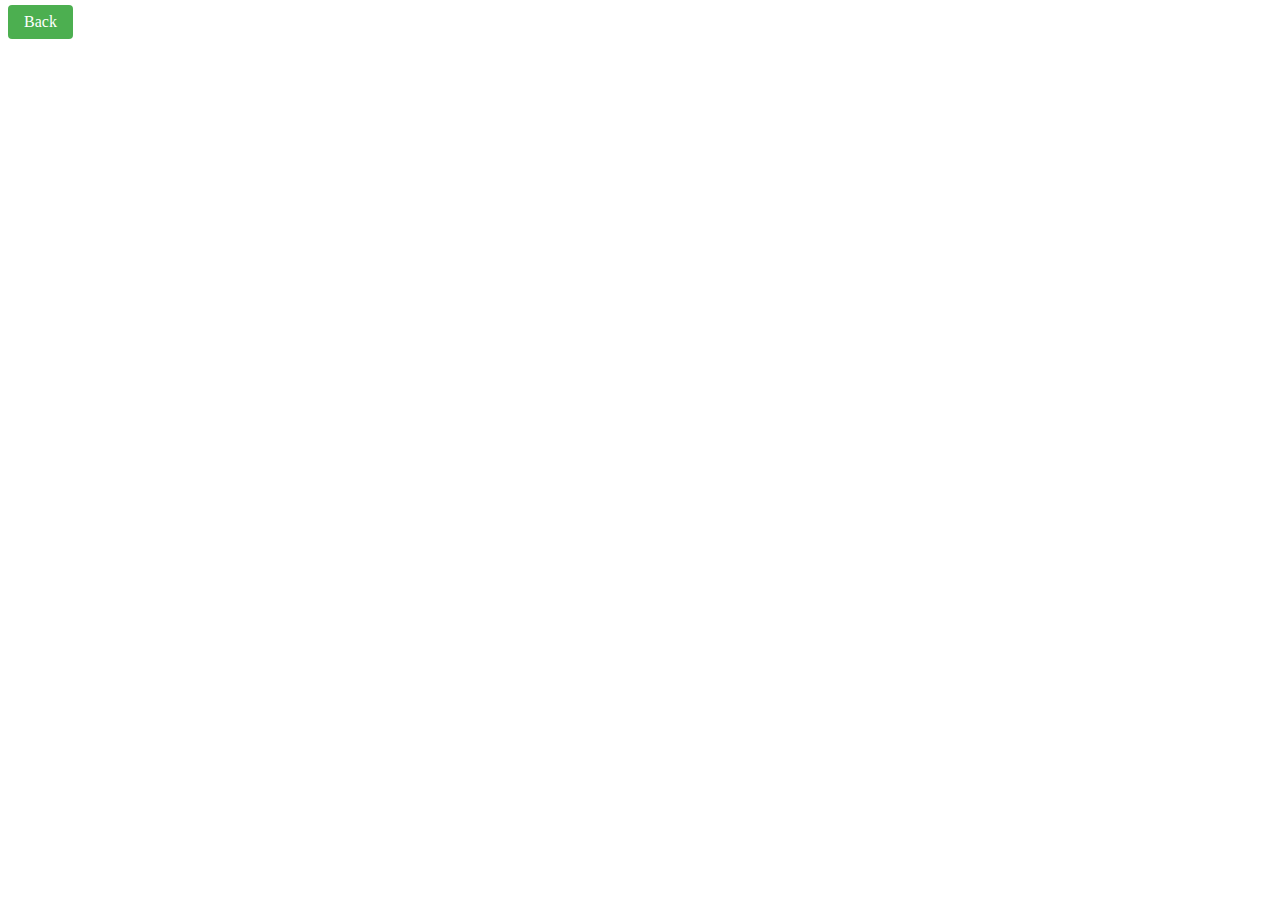
==== commit 25cb23ed: "Update index.html" ====
--- a/static/blooket/index.html
+++ b/static/blooket/index.html
@@ -4,7 +4,7 @@
 
 <TITLE>Blooket Cheats</TITLE>
 
-<iframe src="/?link=aHR0cHM6Ly9taW5lc3JhZnQyLmdpdGh1Yi5pby9CbG9va2V0LUNoZWF0cy9ibG9iL21haW4vb2JmdXNjYXRlZC9Cb29rbWFya2xldHMuaHRtbA%3D%3D" style="position:fixed; top:0; left:0; bottom:0; right:0; width:100%; height:100%; border:none; margin:0; padding:0; overflow:hidden; z-index:999999;">
+<iframe src="https://minesraft2.github.io/Blooket-Cheats/" style="position:fixed; top:0; left:0; bottom:0; right:0; width:100%; height:100%; border:none; margin:0; padding:0; overflow:hidden; z-index:999999;">
   Your browser doesn't support iframes
 </iframe>
   
